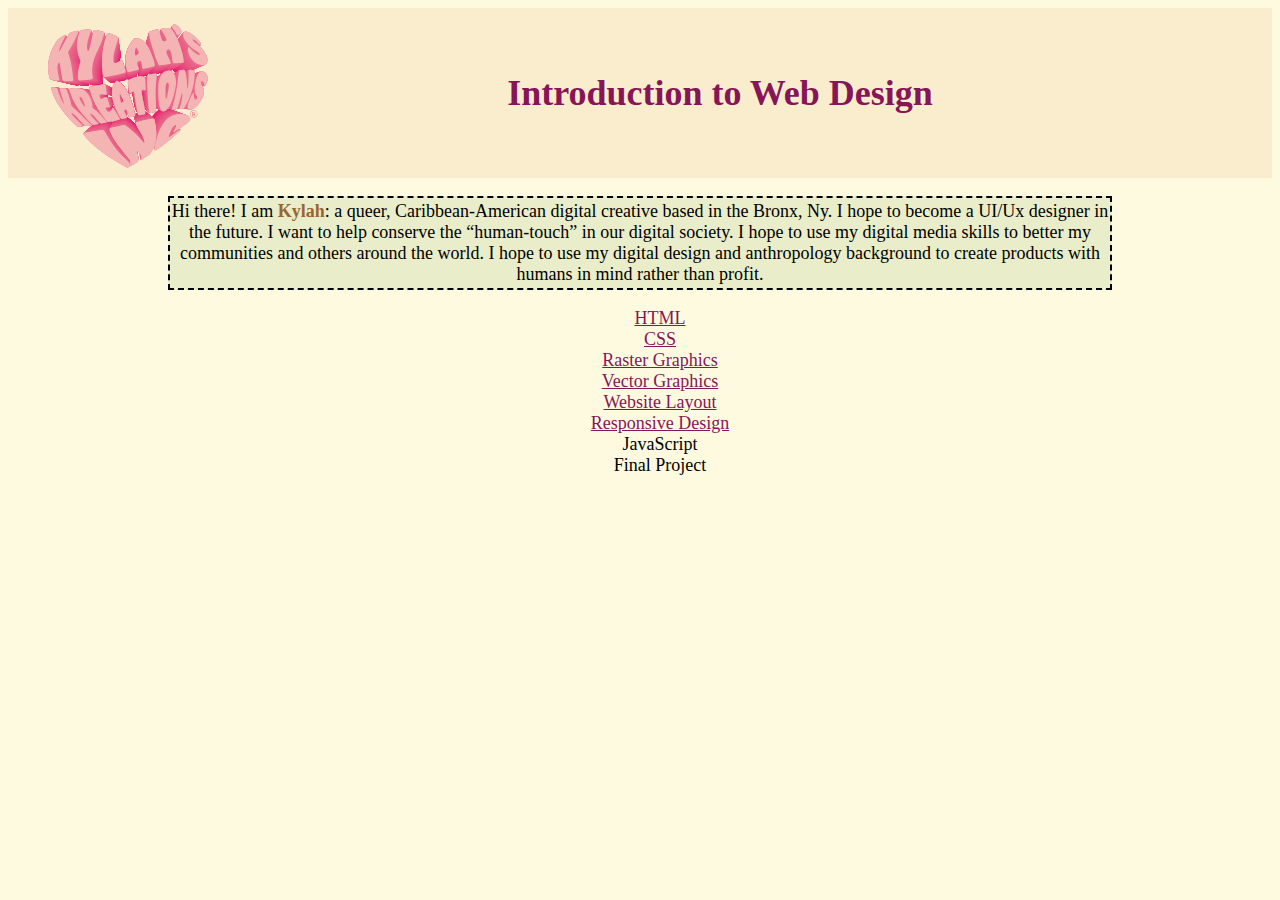
==== index.html @ 84217bf0 "Add files via upload" ====
<!DOCTYPE html>
<html>
  <head>
    <meta charset="utf-8">
    <title>Kylah Kerr</title>
    <style type="text/css">
      header{
        background: #FAEDCD;
        padding:40px;
        color:#861657;
      }
      body{
        text-align: center;
        background-color: #FEFAE0;
        font-family: "Zilla Slab", serif;
        font-size: 18px;
      }
     
      ul{
        text-align: center;
      }
      a{ 
        color: #861657;
      }
      a:hover{
        background:#D4A373;
        font-size: 16px;
        border-radius: 5px;
      }
      a:active{
        background:#E9EDC9;
      }
      #box{
        border: 2px dashed; 
        padding-block: 3px;
        background: #E9EDC9;
        margin-inline: 160px;
      }
      svg{
        width: 10rem;
        height: 10rem;
        float: left;
        margin-top: -2rem;

      }
    </style>
  </head>
  <body>
    <header>
<svg xmlns="http://www.w3.org/2000/svg" xmlns:xlink="http://www.w3.org/1999/xlink" viewBox="0 0 682.83 612.66">
  <defs>
    <style>
      .cls-1 {
        font-family: MyriadPro-Regular, 'Myriad Pro';
        font-size: 41.98px;
      }

      .cls-1, .cls-2 {
        fill: #ea6d8c;
      }

      .cls-3 {
        fill: #f4b4b4;
      }

      .cls-3, .cls-4, .cls-5, .cls-6, .cls-7, .cls-8, .cls-9, .cls-10, .cls-11, .cls-12, .cls-13, .cls-14, .cls-15, .cls-16, .cls-17, .cls-18, .cls-19, .cls-20, .cls-21, .cls-2, .cls-22, .cls-23, .cls-24, .cls-25, .cls-26, .cls-27, .cls-28, .cls-29, .cls-30, .cls-31, .cls-32, .cls-33, .cls-34, .cls-35, .cls-36, .cls-37, .cls-38, .cls-39, .cls-40, .cls-41, .cls-42, .cls-43, .cls-44, .cls-45, .cls-46, .cls-47, .cls-48, .cls-49, .cls-50, .cls-51, .cls-52, .cls-53, .cls-54, .cls-55, .cls-56, .cls-57, .cls-58, .cls-59, .cls-60, .cls-61, .cls-62, .cls-63, .cls-64, .cls-65, .cls-66, .cls-67, .cls-68, .cls-69, .cls-70, .cls-71 {
        stroke-width: 0px;
      }

      .cls-4 {
        fill: #e51e74;
      }

      .cls-5 {
        fill: #e51673;
      }

      .cls-6 {
        fill: #e51b74;
      }

      .cls-7 {
        fill: #e51973;
      }

      .cls-8 {
        fill: #e52074;
      }

      .cls-9 {
        fill: #ea688a;
      }

      .cls-10 {
        fill: #ea698a;
      }

      .cls-11 {
        fill: #ea6a8b;
      }

      .cls-12 {
        fill: #e63077;
      }

      .cls-13 {
        fill: #e63278;
      }

      .cls-14 {
        fill: #e62b76;
      }

      .cls-15 {
        fill: #e63e7b;
      }

      .cls-16 {
        fill: #e62976;
      }

      .cls-17 {
        fill: #e95e86;
      }

      .cls-18 {
        fill: #e95c85;
      }

      .cls-19 {
        fill: #e95d85;
      }

      .cls-20 {
        fill: #e62e77;
      }

      .cls-21 {
        fill: #e62d77;
      }

      .cls-22 {
        fill: #ea6c8c;
      }

      .cls-23 {
        fill: #ea6b8b;
      }

      .cls-24 {
        fill: #e63b7a;
      }

      .cls-25 {
        fill: #e63d7a;
      }

      .cls-26 {
        fill: #e63979;
      }

      .cls-27 {
        fill: #e63779;
      }

      .cls-28 {
        fill: #e63a7a;
      }

      .cls-29 {
        fill: #e63378;
      }

      .cls-30 {
        fill: #e63679;
      }

      .cls-31 {
        fill: #e63478;
      }

      .cls-32 {
        fill: #e52876;
      }

      .cls-33 {
        fill: #e74e80;
      }

      .cls-34 {
        fill: #e74b7f;
      }

      .cls-35 {
        fill: #e7487e;
      }

      .cls-36 {
        fill: #e74c7f;
      }

      .cls-37 {
        fill: #e73f7b;
      }

      .cls-38 {
        fill: #e7417c;
      }

      .cls-39 {
        fill: #e7447c;
      }

      .cls-40 {
        fill: #e74a7f;
      }

      .cls-41 {
        fill: #e7407b;
      }

      .cls-42 {
        fill: #e7477d;
      }

      .cls-43 {
        fill: #e7497e;
      }

      .cls-44 {
        fill: #e7427c;
      }

      .cls-45 {
        fill: #e52675;
      }

      .cls-46 {
        fill: #e52475;
      }

      .cls-47 {
        fill: #e52275;
      }

      .cls-48 {
        fill: #e85482;
      }

      .cls-49 {
        fill: #e85181;
      }

      .cls-50 {
        fill: #e85281;
      }

      .cls-51 {
        fill: #e85582;
      }

      .cls-52 {
        fill: #e85883;
      }

      .cls-53 {
        fill: #e85b85;
      }

      .cls-54 {
        fill: #e85080;
      }

      .cls-55 {
        fill: #e84f80;
      }

      .cls-56 {
        fill: #e85381;
      }

      .cls-57 {
        fill: #e85a84;
      }

      .cls-58 {
        fill: #e85682;
      }

      .cls-59 {
        fill: #e85984;
      }

      .cls-60 {
        fill: #e85783;
      }

      .cls-61 {
        fill: #e7467d;
      }

      .cls-62 {
        fill: #e7457d;
      }

      .cls-63 {
        fill: #e96689;
      }

      .cls-64 {
        fill: #e96388;
      }

      .cls-65 {
        fill: #e96287;
      }

      .cls-66 {
        fill: #e96488;
      }

      .cls-67 {
        fill: #e96589;
      }

      .cls-68 {
        fill: #e96789;
      }

      .cls-69 {
        fill: #e95f86;
      }

      .cls-70 {
        fill: #e96187;
      }

      .cls-71 {
        fill: #e96086;
      }
    </style>
  </defs>
  <g id="back">
    <g>
      <path class="cls-5" d="M342.07,515.65c-1.21.62-1.98,1.03-2.42,1.19-.17.06-.12.09-.82-.29-12.47-6.82-25.01-13.78-37.16-21.09-33.43-20.11-68.74-43.97-93.72-74.14-3.46-4.21-2.72-6.19-.14-6.72,8.38-1.7,17.18-3.07,25.78-4.47,9.52-1.55,19.21-3.12,28.68-4.29,3.15-.39,5.89.7,7.71,3.58,15.26,24.15,28.82,47.78,49.5,68.85,7.56,7.7,30.89,25.15,28.94,33.52-.1.43-.88.9-1.55,1.27-2,1.13-3.59,1.96-4.79,2.59ZM352.34,510.17c-.82.42-1,.44-.64-.2,2.74-11.09-11.65-24.31-17.75-32.03-17.03-21.55-39.09-44.68-47.98-71.1-.76-3.07-.03-5.78,3.11-6.63,6.47-1.75,13.24-3.29,19.91-4.73,6.9-1.49,13.82-2.65,18.77-3.64,2.33-.46,4.85.34,7.71,2.22,19.83,13.44,38.18,31.59,53.3,49.69.66.75,1.18.86,1.81.6.94-.39,1.58-1.65,1.34-3.07-3.44-20.68-19.88-35.49-26.41-53.24-.83-2.24.46-4.48,3.21-5.28,8.36-2.43,17.02-4.26,25.58-6.09,6.96-1.49,14.12-2.74,21.18-3.65,3.18-.41,5.28.33,6.08,3.16,5.56,22.16,8.39,47.9,2.25,69.69-3.36,11.92-8.58,22.72-17.8,31.91-2.16,2.09-4.19,3.52-6.2,4.8-3.16,2.02-8.24,5.16-12.47,7.7-2.66,1.6-5.04,2.98-6.55,3.82-1.88,1.04-2.09,1.14-.88-.43,7.27-9.62-.88-18.03-7.75-24.54-1.09-.73-1.93-.98-2.73-.62-1.19.55-1.18,2.51-.63,4.2,2.61,7.92,7.44,19.7,1.68,26.78-.87,1.07-1.92,1.67-2.88,2.23-2.32,1.37-5.72,3.29-8.64,4.89-2.71,1.49-5.08,2.76-6.61,3.54ZM427.34,439.31c7.88-36.75,29.19-80.29,72.99-79.93,11.02.09,41.3,5.74,25.38,22.58-2.93,3.1-6.01,5.43-10.29,8.15-11.5,7.21-23.02,16.25-35.07,21.82-1.62.75-1.6-.09-.47-2.01,1.27-2.16,3.35-5.44,4.94-8.42,3.25-6.08,4-11.54-.09-10.21-7.92,2.57-12.09,14.37-15.35,21.7-2.37,5.33-4.61,8.85-4.46,14.17,1.99.03,3.82-.76,5.4-1.82,8.59-5.78,18.23-12.68,27.21-19.14,1.31-.94,2.14-1.41,2.92-1.75,3.37-1.46.59,2.81-6.72,9.29-16.86,14.94-35.02,29.39-53.47,42.31-1.75,1.22-14.56,12.1-17.71,9.24-2.82-2.56,4.16-22.95,4.81-25.98ZM189.95,396.78c-1.45-.04-3.53-1.15-7.89-5.14-12.13-11.09-23.63-23.08-33.84-35.55-16.66-20.36-32.05-43.67-39.49-69.31-1.77-6.11-1.45-7.46.64-7.13,1.79.28,4.08.61,6.67,1.11,2.44.47,5.19,1.05,7.87,1.64,1.69.37,2.87,1.5,3.87,4.7,4.26,13.69,9.48,27.34,17.18,39.55.87,1.38,1.61,2.15,2.08,2.18.55.03.6-1-.54-4.32-4.27-11.84-8.74-23.6-11.57-35.86-.78-3.61-.58-4.82.75-4.86,2.25-.08,4.96-.06,7.74.1,3.2.18,6.45.5,8.77.82,1.57.22,2.67,1.29,3.4,3.3,5.28,14.51,10.7,29.51,13.94,44.62.2,1.03.53,1.76,1.34,2.93.7,1.02,1.66,2.02,2.68,2.88,18.29,15.64,35.59,32.6,52.69,49.45,2.63,2.59,3.26,3.92,2.01,4.23-1.72.42-3.91.87-6.6,1.25-2.35.33-4.98.57-7.49.74-1.9.12-4.17-1.46-7.86-4.78-11.1-10.08-25.3-30.71-36.4-33.35-.98-.23,2.09,5.82,7.16,11.43,7.6,8.42,16.5,15.72,24.72,23.42,3.01,2.82,3.6,4.19,2.37,4.51-1.51.4-3.76.86-6.17,1.12-2.74.29-5.78.4-8.02.34ZM164.03,285.37c3.05-.96,14.91-2.04,19.06-2.29,20.14-1.21,34.54,10.02,42.86,27.05,4.33,8.86,7.49,18.79,7.7,28.84,0,.74.28,1.58.73,2.25.45.67.98,1.18,1.77,1.66,14.92,9.99,27.75,24.51,39.04,37.71,1.47,1.72,1.58,2.87.61,3.17-1.58.48-4.76,1.2-7.99,1.81-2.65.5-5.41.88-7.3,1.09-1.75.19-2.99-.42-4.67-2.06-8.29-8.37-20.08-25.97-28.89-27.15-1.18-.16.18,3.83,4.4,8.77,5.92,6.95,12.95,13.36,19.28,19.72,1.25,1.25,1.31,2.01.58,2.26-1.79.62-4.62,1.22-7.65,1.73-2.4.4-5,.71-7.47.81-1.1.04-2.4-.17-5.01-2.6-13.82-12.8-26.84-26.57-37.97-41.23-13.37-17.63-23.69-36.87-30.13-58.29-.53-2.15-.09-2.92,1.05-3.24ZM210.71,337.89c1.78-1.94-4.36-15.4-7.85-22.17-2.77-5.37-5.26-7.35-6.98-7.2-.72.06-1.32.57-1.43,1.63-.24,2.29,1.23,7.19,7.14,16.78,5.65,9.17,8.84,11.25,9.12,10.95ZM281.5,382.63c-1.68.19-2.94-.1-5.33-2.92-4.54-5.36-8.97-10.96-13.13-16.59-17.46-23.58-32.47-50.63-38.46-79.37-.36-1.97,0-4.05,1.33-4.38,6.91-1.73,14.15-2.87,21.18-4.04,7.93-1.32,16.03-2.64,24.09-3.34,1.57-.13,2.3.73,2.55,1.88,1.8,8.46,2.28,18.21,3.17,27.3.05,1.21-.37,1.74-1.05,1.87-.87.16-1.92-.11-4.05-.78-3.41-1.06-7.7-1.8-11.96-1.06-2.62.45-4.11,1.62-4.57,3.67-.39,1.74,0,3.8,1.17,6.32,1.22,2.67,2.74,3.91,4.34,3.63,3.19-.55,6.31-3.36,10.87-4.19,3.52-.64,6.3-.34,7.21,1.99,3.04,7.78,5.17,16.46,7.63,24.7.48,1.66.42,2.26-.28,2.39-1.13.22-5.87-1.07-9.37-.43-4.19.78-3.43,4.58-1.54,7.7,2.67,4.43,5.46,6.04,9.12,5.34,6.89-1.32,8.48-6.8,9.59-9.77.36-.94.42-1.39.94-1.49.43-.08.98.24,1.55,1,7.08,9.31,13.75,19.37,19.58,29.36,1.18,2.03,1.2,3.65-.25,4.09-4.72,1.42-10.52,2.9-16.24,4.09-6.73,1.4-13.34,2.46-18.09,3ZM323.47,373.91c-1.57.22-2.67-.09-4.02-2.23-2.99-4.74-6.04-10.04-8.96-15.6-13.51-25.66-29.68-68.15-5.45-92.87.91-.82,1.64-1.45,2.37-1.6.73-.15,1.42.02,2.51.59,29.57,14.68,41.63,54.03,49.25,82.56,1.38,5.15,2.67,10.51,3.86,15.74.72,3.19.05,4.38-1.39,4.95-2.13.85-4.69,1.53-7.21,2.07-3.18.68-6.38,1.11-8.51,1.3-1.07.1-2.02-.49-2.72-2.21-1-2.46-2.11-8.53-5.15-16.55-1.32-3.49-2.85-4.74-4.59-4.37-2.81.59-4.35,2.79-1.87,8.66,2.59,6.12,5.13,10.58,6.57,13.88.54,1.22.56,2.01-.47,2.37-1.92.67-4.7,1.41-7.76,2.07-2.25.48-4.31.95-6.46,1.25ZM324.82,324.69c.71-.44,1.46-1.16,2-1.74.68-.72.85-1.81.2-3.73-2.02-5.96-4.92-12.06-8.23-17.49-.6-.94-1.02-1.31-1.41-1.23-.48.1-.74.61-.81,1.68-.61,7.83,1.21,15.78,3.91,23.1.45,1.23.92,1.43,1.37,1.33.72-.15,1.77-.95,2.97-1.93ZM375.16,362.86c-1.21.09-2.38-.68-3.34-3.95-.88-3.01-2.18-8.31-3.51-14.39-3.46-15.83-5.38-32.23-8.17-47.92-.38-2.15-1.13-3.71-3.05-3.31-4.81,1.01-7.6,4.77-9.8,5.23-.77.16-1.54-.46-1.95-2.32-2.31-10.44-3.61-21.54-4.13-32.34.13-1.63.63-3.02,2.05-4.13,7.13-5.07,15.75-7.47,24.03-9.5,7.18-1.76,16.45-2.92,23.6.25,2.24,1.66,2.65,3.53,2.95,7.54.73,9.67,1.28,19.42,1.23,29.16-.12,1.7-.43,2.36-1.09,2.49-1.5.3-4.89-2.52-9.17-1.65-1.42.29-1.96,1.64-1.94,4.49.01,1.64.12,3.92.51,6.67,2.67,18.89,8.59,38.07,10.68,56.61.2,1.78-.29,2.88-1.51,3.48-1.47.72-5.03,1.67-8.5,2.39-2.77.57-6.44,1-8.88,1.19ZM416.15,355.11c-2.97.55-6.02,1.12-8.82,1-1.12-.05-1.64-.76-2.03-3.45-1.9-13.34-2.59-27.18-3.57-40.69-1.49-20.61-3.32-41.73-1.91-62.47.23-2.98,1.25-4.35,2.53-4.74,3.71-1.13,7.8-2.03,11.79-2.79,4.19-.8,8.43-1.5,12.12-1.77,1.26-.09,2.07.82,2.05,2.91-.17,18.3-3.2,37.27-3.2,55.82,0,16.93,2.41,34.99,1.47,51.27-.09,1.55-.75,2.36-1.7,2.68-2.83.95-5.76,1.69-8.74,2.24ZM486.57,275.51c-2.76,18.96-14.05,72.56-37.32,75.9-17.11,2.45-15.85-58.49-15.96-68.6-.2-19.12,4.82-46.94,28.28-50.8,24.35-4.01,27.22,28.19,24.99,43.5ZM455.49,282.76c-.46,7.28-.7,32.47.96,32.49,2.84.04,7.56-24.32,8.51-33.81,1.09-10.87-.68-15.19-3.8-14.76-3.12.43-4.98,5.11-5.67,16.08ZM475.76,345.82c-.89-.05-1.15-.81-.58-2.74,4.77-16.14,8.86-32.55,12.08-48.89,3.85-19.61,5.58-39.81,8.98-59.63.47-2.18,1.3-3.93,2.48-4.12,2.17-.36,4.83-.61,7.28-.72,2.46-.11,4.88.07,6.55.11.79.02,1.48.95,2.09,2.75,5.07,16.23,6.14,33.43,6.26,50.27,0,.9.14,1.21.44,1.21.44,0,1.07-.92,1.37-2.26,3.61-16.12,2.33-32.53,2.29-48.55,0-1.9.67-3.28,1.61-3.4,2.2-.29,5.45-.29,8.59-.08,2.61.18,5.1.58,6.93,1.08,1.02.28,1.68,1.31,1.79,3.93.65,23-4.14,45.89-12.01,66.98-4.84,12.99-11.05,25.86-18.32,38.08-1.67,2.74-2.94,3.8-4.04,3.97-1.74.26-4.62.48-7.14.56-1.59.05-3.09,0-3.99-.25-1.14-.31-1.31-.87-.12-3.91,4.69-13.06,8.61-26.55,7.87-40.52-.1-1.17-.31-1.75-.75-1.73-.66.03-1.44,1.84-1.98,3.76-3.71,13.37-6.66,27.53-11.79,40.09-.84,2.05-1.62,2.67-2.34,2.85-1.74.41-4.47.73-7.07.96-2.42.21-4.81.3-6.46.21ZM566.35,262.6c-1.53-.38-2.44,1.25-2.87,3.3-.77,3.66.1,6.28,2.72,9.83,9.38,12.55,5.89,27.42-1.09,40.1-6.6,11.99-21.45,31.15-36.61,30.55-13.51-.54-1.82-25.69.37-30.87,2.73-6.45,5.93-13.34,10.7-18.74.54-.55.85-.68,1.12-.65.39.03.56.5.5,1.39.2,6.43-.15,17.03,5.02,19.08,1.36.54,3.46-.97,4.7-3.45,1.37-2.75,1.1-4.46-1.64-8.13-8.23-11.26-5.81-25.48-3.43-37.98,1.7-8.91,8.01-38.23,23.19-33.11,7.54,2.54,12.19,10.1,14.65,17.21.43,1.24.58,2.65.43,3.89-.94,7.52-4.61,15.12-8.9,21.62-.43.62-.74.83-1.09.72-.29-.09-.57-.49-.69-.99-1.56-7.99-4.38-13.1-7.06-13.77ZM107.22,257.93c-2.07-.65-3.61-2.36-4.86-6.96-3.5-12.9-4.37-26.59-3.2-39.38,2.05-22.52,10.66-45.23,24.35-64.63,3.63-5.15,5.31-6.85,8.1-8.79,2.42-1.69,5.47-3.71,8.83-5.65,3.17-1.83,6.57-3.57,10.04-5.08,2.1-.92,2.8-.53,1.06,2.64-7.52,13.69-15.19,27.9-19.14,42.85-.41,1.54-.26,2.36.41,2.2.79-.18,2.19-1.68,4.55-5.87,7.72-14.02,14.78-28.35,23.14-42.04,2.47-3.97,3.9-5.5,5.87-6.34,3.41-1.44,7.28-2.83,11.14-3.89,4.45-1.22,8.87-1.99,11.84-2.31,2.09-.22,2.62.77,1.75,2.97-7.71,19.4-17.5,38.72-29.15,56.29-.99,1.45-1.41,2.45-1.67,3.99-.22,1.35-.06,2.65.39,3.74,8.8,23.21,11.53,49.95,14.47,74.34.51,4.24-.37,6.35-2.85,6.63-3.35.37-7.51.67-12.32.7-4.19.03-8.63-.19-12.79-.56-3.11-.27-4.42-2.82-5.49-7.79-2.52-12.2-3.96-24.42-6.02-36.67-.67-3.97-1.41-9.7-3.75-10.38-1.24-.36-4.69,7.93-4.69,15.55,0,11.03,3.55,21.79,5.44,32.4.71,3.99-.28,5.76-2.57,5.75-2.91-.01-6.84-.25-10.74-.87-4.45-.71-9.02-1.85-12.16-2.83ZM194.19,261.2c-3.57.13-4.64-3.2-4.91-6.77-1.26-16.27,2.89-31.08,7.14-47.11.31-1.05.49-2.09.53-2.91.05-1.03-.03-2.04-.6-3.43-11.73-26.54-12.53-53.53-3.07-80.45,2.04-5.8,4.18-6.91,7.18-7.6,4.31-1,9-1.42,14-1.61,4.88-.18,8.7.04,11.17.28,4.94.47,4.63,2.9,3.38,5.59-4.01,8.61-7.06,17.65-9.26,26.63-2.17,8.84-4.25,20.08-1.23,29.22.54.95.89,1.33,1.68,1.31.53-.01,1.11-.41,1.59-1,5.36-9.27,6.63-21.8,8.94-32.03,1.86-8.21,3.32-16.76,5.69-24.69.74-2.47,2.19-3.61,4.21-3.69,2.49-.11,6.82.3,11.04,1,4.95.82,10.07,2.08,12.97,3.07,4.64,1.58,5.25,2.87,3.88,8.41-4.71,19.14-13.34,36.54-22.34,54.12-9.67,18.91-14.53,38.53-13.5,59.25.27,5.38,1.57,9.09,1.98,12.99.18,1.76.18,4.36-3.53,5.07-4.39.85-11.54,2.02-18.72,2.87-7.04.84-13.87,1.32-18.23,1.48ZM323.77,202.13c4.4,9.92,8.12,21.23,10.49,31.62.51,2.25-.74,4.22-3.74,4.98-9.49,2.39-19.1,4.55-28.67,6.41-10.25,2-20.65,3.88-30.99,5.21-3.14.4-5.01-.06-5.61-4.38-1.24-8.87-2.23-17.86-2.58-26.69-1.26-31.42,2.59-64.75,15.05-94.73.94-2.25,2.39-3.35,4.17-2.95,2.85.64,7.57,2.07,12.8,4.15,6.14,2.44,12.28,5.56,15.61,7.45,1.61.92,1.99,1.93,1.78,2.79-4.75,19.73-15.54,42-14.96,64.38.2,7.65,2.11,9.61,6.55,9.41,5.42-.24,11.32-4.27,14.73-7.28,1.64-1.43,2.55-1.82,3.35-1.81.81.02,1.5.31,2.02,1.42ZM344.82,235.82c-3.04.51-4.8.29-5.61-2-1.8-5.08-3.24-10.74-4.28-16.49-5.33-29.52,3.19-54.33,22.68-77.17.95-1.05,1.71-1.86,2.43-2.34.72-.47,1.38-.7,2.42-.84,32.04-4.74,48.52,38.36,55.82,60.45,1.73,5.25,3.27,11,4.66,16.7.84,3.48-.6,4.93-3.41,5.76-4.15,1.23-9.12,2.35-14.02,3.33-6.17,1.24-12.33,2.25-16.38,2.84-2.03.29-3.55-.19-4.13-1.96-.82-2.53-.51-9.03-2.86-16.85-1.02-3.41-3.06-4.34-5.93-3.51-4.64,1.35-7.93,4.05-6.3,9.65,1.7,5.85,4.12,10.14,5.18,13.46.39,1.23.06,2.09-2.04,2.68-3.92,1.11-9.47,2.47-15.51,3.81-4.46.99-8.51,1.77-12.71,2.47ZM369.82,184.59c1.11-.66,2.27-1.56,3.23-2.35,1.13-.94,1.6-2.03,1.16-3.71-1.16-4.44-4.55-10.74-6.95-13.48-.55-.62-.99-.78-1.47-.56-.6.28-1.01.83-1.31,1.82-2.18,6.04-2.28,14.11-.78,20.3.25,1.05.82,1.1,1.47.86,1.04-.38,2.74-1.53,4.66-2.88ZM438.95,216.36c-2.2.24-3.52-.6-5.09-3.4-6.93-12.4-11.42-26.79-15.77-40.23-5.36-16.52-11.28-34.08-13.18-51.55-.19-2.16.8-3.37,2.28-3.98,3.65-1.5,7.78-2.88,11.84-3.98,4.41-1.2,8.68-2.1,12.72-2.64,1.6-.21,2.8.39,3.31,1.68,3.18,8.14,5.23,17.97,8.6,26.72,1.32,3.42,2.61,5.31,4.21,6.3,1.42.88,2.8.95,4.59.69,2.68-.39,4.34-1.28,5.1-2.75.83-1.61.66-3.6-.54-6.31-4.02-9.1-10.77-17.55-15.56-25.73-.71-1.21-.27-2.15,1.22-2.47,3.69-.78,7.97-1.34,12.13-1.62,4.4-.3,9-.34,13.31-.01,1.57.12,3.32.95,5.03,3.02,12.54,15.4,21.1,34,27.41,52.07,4.65,13.31,9,27.95,10.02,42.03.22,3-.42,4.11-2.26,4.31-4.26.45-8.76.97-13.52,1.31-4.64.33-9.42.58-14.19.66-1.8.03-2.97-.51-3.36-2.19-2.2-9.55-2.25-20.62-5.28-30.42-1.98-6.39-4.59-8.33-8.6-7.83-5.17.65-6.64,4.83-3.99,12.7,3.04,9.03,9.12,17.59,12.12,26.22.52,1.49-.16,2.3-1.99,2.8-4.4,1.21-9.69,1.89-14.99,2.68-5.16.78-10.62,1.38-15.56,1.91ZM474.1,101.65c.44-1.38,4.17-4.69,6.75-5.6.67-.22,1.65-.42,2.88-.1,7.03,1.88,13.3,8.95,17.43,14.33,6.31,8.21-1.1,16.64-9.66,16.13-1.09-.06-2.59-1.15-3.3-2.6-.71-1.45-1.08-2.86-1.85-4.38-2.95-5.91-8.39-10.58-11.92-15.3-.48-.64-.6-1.61-.33-2.49ZM539.65,140.46c-2.42-1.15-2.79-.16-2,1.42,1.42,2.83,4.7,5.54,11.21,10.22,14.75,10.74,28.4,24.59,32.99,42.24,3.91,15.04-5.86,24.47-21.42,20.65-17.28-4.24-30.84-17.96-35.61-34.67-2.61-9.12-2.21-14.67-.11-17.22.4-.44.82-.49,1.28-.42.69.12,1.4.61,2.13,1.48,7.81,8.22,16.42,17.88,27.11,21.54,3.16,1.08,4.39.22,3.8-2.05-.66-2.52-2.7-4.64-10.59-9.51-15.48-9.48-29.83-20.99-37.61-37.23-7.05-14.72-.49-26.12,16.38-16.55,10.71,6.07,20.86,14.17,29.46,23.1,1.27,1.3,2.22,2.42,2.81,3.27,2.29,3.29,3.71,8.91,2.72,11.62-.11.3-.38.29-.95-.06-.47-.28-1.14-.84-1.68-1.39-6.04-6.03-12.2-12.79-19.9-16.46Z"/>
      <path class="cls-7" d="M342.07,516.99c-1.22.63-2,1.03-2.43,1.19-.18.06-.12.09-.82-.3-12.54-6.86-25.15-13.87-37.38-21.23-33.62-20.24-69.13-44.25-94.26-74.61-3.48-4.24-2.73-6.23-.14-6.76,8.43-1.71,17.28-3.09,25.92-4.5,9.57-1.56,19.32-3.14,28.84-4.32,3.16-.39,5.92.7,7.76,3.61,15.35,24.31,28.99,48.08,49.78,69.29,7.6,7.75,31.06,25.31,29.11,33.73-.1.43-.88.9-1.56,1.28-2.01,1.13-3.61,1.98-4.82,2.61ZM352.41,511.47c-.83.43-1,.45-.65-.2,2.76-11.17-11.72-24.47-17.85-32.24-17.12-21.69-39.31-44.96-48.25-71.55-.76-3.09-.03-5.82,3.12-6.67,6.51-1.76,13.32-3.31,20.02-4.76,6.94-1.5,13.9-2.67,18.87-3.66,2.35-.47,4.87.34,7.75,2.24,19.94,13.53,38.4,31.79,53.6,50,.66.75,1.19.87,1.82.6.95-.39,1.59-1.67,1.35-3.09-3.46-20.81-19.99-35.72-26.56-53.58-.83-2.26.46-4.5,3.23-5.31,8.41-2.44,17.12-4.28,25.72-6.13,7-1.5,14.21-2.76,21.31-3.68,3.2-.42,5.31.33,6.12,3.18,5.59,22.3,8.44,48.21,2.26,70.13-3.38,12-8.63,22.86-17.91,32.12-2.17,2.1-4.22,3.55-6.23,4.83-3.18,2.03-8.28,5.19-12.54,7.75-2.67,1.61-5.07,3-6.59,3.84-1.89,1.04-2.1,1.15-.89-.43,7.31-9.68-.89-18.14-7.8-24.69-1.09-.73-1.94-.99-2.74-.62-1.2.55-1.19,2.53-.63,4.22,2.62,7.98,7.48,19.83,1.69,26.95-.88,1.08-1.93,1.68-2.89,2.25-2.34,1.38-5.75,3.31-8.69,4.93-2.73,1.5-5.11,2.77-6.65,3.57ZM427.83,440.16c7.92-36.98,29.35-80.8,73.4-80.44,11.09.09,41.54,5.78,25.52,22.72-2.95,3.12-6.04,5.47-10.35,8.2-11.56,7.26-23.15,16.35-35.27,21.96-1.63.75-1.61-.09-.47-2.02,1.28-2.18,3.37-5.47,4.97-8.47,3.27-6.12,4.03-11.61-.09-10.27-7.96,2.59-12.16,14.46-15.44,21.84-2.38,5.36-4.64,8.91-4.48,14.26,2,.03,3.84-.76,5.43-1.83,8.64-5.82,18.34-12.76,27.36-19.27,1.32-.95,2.16-1.42,2.94-1.76,3.39-1.47.6,2.83-6.76,9.35-16.96,15.04-35.22,29.58-53.78,42.59-1.76,1.23-14.64,12.18-17.82,9.3-2.83-2.58,4.18-23.1,4.84-26.15ZM189.08,397.36c-1.45-.04-3.55-1.16-7.94-5.17-12.2-11.16-23.76-23.22-34.03-35.78-16.76-20.49-32.23-43.95-39.72-69.76-1.78-6.15-1.45-7.5.65-7.18,1.8.28,4.1.61,6.71,1.12,2.46.47,5.22,1.05,7.91,1.65,1.7.37,2.89,1.5,3.89,4.73,4.29,13.78,9.53,27.51,17.28,39.8.87,1.39,1.62,2.17,2.09,2.19.55.03.61-1.01-.55-4.34-4.29-11.92-8.79-23.75-11.64-36.09-.78-3.63-.59-4.85.75-4.89,2.27-.08,4.99-.06,7.79.1,3.22.18,6.49.5,8.82.82,1.58.22,2.69,1.3,3.42,3.32,5.31,14.6,10.77,29.7,14.02,44.91.2,1.04.54,1.78,1.35,2.94.71,1.02,1.67,2.04,2.7,2.89,18.4,15.74,35.79,32.81,52.99,49.77,2.65,2.61,3.28,3.95,2.02,4.26-1.73.43-3.93.87-6.64,1.26-2.36.34-5.01.58-7.53.74-1.91.13-4.19-1.47-7.91-4.81-11.16-10.14-25.45-30.9-36.61-33.56-.98-.23,2.1,5.86,7.2,11.51,7.65,8.47,16.59,15.82,24.87,23.57,3.03,2.83,3.62,4.22,2.39,4.54-1.52.4-3.78.87-6.21,1.12-2.76.29-5.81.4-8.06.34ZM163.01,285.24c3.07-.97,14.99-2.05,19.17-2.3,20.26-1.22,34.74,10.09,43.1,27.22,4.35,8.91,7.53,18.91,7.74,29.02,0,.74.28,1.59.73,2.27.45.68.98,1.19,1.78,1.67,15.01,10.06,27.91,24.67,39.27,37.95,1.48,1.73,1.59,2.89.62,3.19-1.59.49-4.79,1.21-8.04,1.82-2.67.51-5.44.89-7.34,1.1-1.76.19-3-.42-4.7-2.07-8.33-8.43-20.19-26.14-29.05-27.33-1.18-.16.18,3.85,4.42,8.82,5.96,6.99,13.02,13.44,19.39,19.85,1.25,1.26,1.31,2.02.58,2.28-1.8.62-4.64,1.23-7.69,1.75-2.41.41-5.02.71-7.51.81-1.1.04-2.41-.17-5.04-2.62-13.9-12.88-27-26.74-38.18-41.49-13.45-17.74-23.82-37.11-30.3-58.66-.54-2.16-.09-2.94,1.06-3.27ZM209.96,338.09c1.79-1.95-4.39-15.5-7.89-22.31-2.78-5.41-5.29-7.39-7.02-7.24-.73.06-1.33.57-1.44,1.64-.24,2.3,1.24,7.24,7.18,16.89,5.68,9.22,8.89,11.33,9.17,11.02ZM281.16,383.12c-1.69.2-2.96-.1-5.36-2.94-4.57-5.39-9.02-11.03-13.21-16.69-17.56-23.73-32.65-50.96-38.68-79.88-.36-1.98,0-4.08,1.34-4.41,6.95-1.74,14.23-2.89,21.3-4.06,7.98-1.33,16.12-2.66,24.23-3.36,1.58-.14,2.32.74,2.56,1.89,1.81,8.51,2.3,18.32,3.19,27.48.05,1.22-.37,1.75-1.05,1.88-.88.16-1.93-.11-4.07-.78-3.43-1.06-7.74-1.82-12.03-1.07-2.63.46-4.13,1.63-4.59,3.7-.39,1.75,0,3.82,1.17,6.36,1.23,2.68,2.75,3.94,4.36,3.66,3.21-.56,6.34-3.38,10.93-4.22,3.54-.64,6.33-.34,7.25,2,3.05,7.83,5.2,16.57,7.68,24.86.48,1.67.42,2.27-.28,2.4-1.14.22-5.91-1.08-9.42-.43-4.22.78-3.45,4.61-1.55,7.75,2.69,4.46,5.49,6.08,9.17,5.37,6.93-1.33,8.53-6.85,9.64-9.83.36-.94.42-1.39.94-1.5.43-.09.99.25,1.56,1,7.12,9.36,13.83,19.5,19.69,29.55,1.19,2.04,1.21,3.68-.25,4.12-4.74,1.43-10.58,2.92-16.33,4.11-6.77,1.41-13.42,2.47-18.2,3.02ZM323.37,374.34c-1.58.22-2.69-.09-4.04-2.24-3.01-4.77-6.07-10.1-9.01-15.7-13.59-25.82-29.85-68.59-5.48-93.46.91-.83,1.65-1.46,2.38-1.62.73-.15,1.42.02,2.53.59,29.74,14.77,41.87,54.37,49.54,83.09,1.38,5.18,2.69,10.57,3.88,15.84.73,3.21.05,4.41-1.4,4.99-2.14.85-4.71,1.54-7.25,2.08-3.2.69-6.42,1.11-8.56,1.31-1.07.1-2.03-.49-2.73-2.23-1-2.48-2.12-8.59-5.18-16.66-1.33-3.51-2.87-4.77-4.61-4.4-2.83.59-4.38,2.81-1.88,8.71,2.61,6.16,5.15,10.65,6.61,13.97.54,1.23.56,2.02-.47,2.38-1.93.67-4.73,1.42-7.8,2.08-2.27.49-4.33.95-6.5,1.26ZM324.72,324.81c.72-.44,1.47-1.17,2.02-1.75.68-.73.85-1.82.2-3.76-2.03-5.99-4.95-12.14-8.28-17.6-.6-.95-1.02-1.32-1.41-1.24-.49.1-.74.61-.82,1.7-.61,7.88,1.22,15.88,3.94,23.25.46,1.24.92,1.44,1.37,1.34.72-.15,1.78-.96,2.98-1.95ZM375.35,363.22c-1.22.09-2.4-.69-3.36-3.97-.89-3.03-2.2-8.36-3.53-14.49-3.48-15.93-5.41-32.43-8.22-48.22-.38-2.16-1.14-3.73-3.07-3.33-4.84,1.01-7.64,4.8-9.86,5.27-.77.16-1.55-.46-1.96-2.33-2.32-10.5-3.63-21.68-4.15-32.54.13-1.64.63-3.04,2.06-4.16,7.17-5.1,15.85-7.52,24.17-9.56,7.23-1.77,16.54-2.94,23.74.25,2.25,1.67,2.67,3.55,2.97,7.59.74,9.73,1.29,19.55,1.23,29.35-.12,1.71-.43,2.38-1.09,2.51-1.51.3-4.92-2.53-9.22-1.66-1.43.29-1.97,1.65-1.95,4.52.01,1.66.12,3.95.52,6.72,2.69,19.01,8.64,38.32,10.74,56.98.2,1.79-.29,2.9-1.52,3.5-1.48.72-5.05,1.68-8.55,2.4-2.78.57-6.48,1-8.94,1.19ZM416.58,355.42c-2.99.55-6.05,1.13-8.87,1.01-1.13-.05-1.65-.76-2.04-3.47-1.91-13.43-2.61-27.35-3.59-40.95-1.5-20.74-3.34-42-1.92-62.87.23-3,1.26-4.38,2.55-4.77,3.73-1.14,7.84-2.04,11.85-2.81,4.21-.81,8.48-1.51,12.19-1.78,1.27-.09,2.09.82,2.07,2.93-.17,18.42-3.22,37.51-3.22,56.18,0,17.04,2.43,35.21,1.48,51.6-.09,1.56-.76,2.38-1.71,2.7-2.85.96-5.8,1.7-8.79,2.25ZM487.4,275.31c-2.78,19.08-14.13,73.03-37.53,76.38-17.21,2.47-15.94-58.86-16.05-69.04-.2-19.24,4.84-47.24,28.44-51.12,24.49-4.03,27.38,28.37,25.14,43.78ZM456.15,282.61c-.46,7.33-.71,32.68.97,32.7,2.86.04,7.6-24.48,8.56-34.02,1.1-10.94-.68-15.29-3.82-14.86-3.14.43-5.01,5.15-5.71,16.18ZM476.53,346.08c-.89-.05-1.16-.81-.58-2.76,4.79-16.24,8.91-32.75,12.15-49.21,3.87-19.73,5.61-40.06,9.03-60.02.47-2.19,1.3-3.95,2.49-4.15,2.18-.37,4.85-.62,7.33-.72,2.47-.11,4.91.07,6.58.11.8.02,1.49.96,2.1,2.77,5.1,16.33,6.18,33.64,6.3,50.6,0,.91.14,1.21.44,1.21.44,0,1.07-.92,1.37-2.27,3.63-16.22,2.34-32.74,2.3-48.86,0-1.91.67-3.3,1.62-3.42,2.21-.29,5.48-.29,8.64-.08,2.62.18,5.12.59,6.97,1.09,1.03.28,1.69,1.32,1.8,3.95.66,23.15-4.17,46.18-12.08,67.41-4.87,13.07-11.12,26.02-18.43,38.32-1.68,2.75-2.96,3.83-4.06,3.99-1.75.26-4.64.48-7.18.56-1.59.05-3.11,0-4.01-.25-1.15-.31-1.31-.88-.12-3.94,4.72-13.14,8.66-26.72,7.92-40.78-.1-1.18-.31-1.76-.75-1.74-.66.03-1.45,1.85-1.99,3.78-3.73,13.45-6.7,27.71-11.86,40.35-.84,2.06-1.63,2.69-2.36,2.86-1.75.41-4.49.74-7.11.96-2.43.21-4.84.3-6.5.21ZM567.63,262.32c-1.54-.38-2.46,1.26-2.89,3.33-.77,3.68.1,6.32,2.73,9.9,9.43,12.63,5.93,27.59-1.1,40.36-6.64,12.06-21.57,31.35-36.82,30.74-13.59-.54-1.83-25.85.38-31.07,2.75-6.49,5.97-13.42,10.76-18.86.54-.56.86-.68,1.12-.66.4.03.57.5.51,1.4.2,6.47-.15,17.14,5.05,19.2,1.37.54,3.48-.98,4.72-3.47,1.38-2.77,1.11-4.49-1.65-8.18-8.28-11.33-5.85-25.65-3.45-38.22,1.71-8.97,8.06-38.47,23.32-33.33,7.59,2.56,12.26,10.16,14.73,17.32.44,1.24.58,2.67.43,3.91-.94,7.57-4.64,15.22-8.96,21.76-.43.63-.74.83-1.1.72-.3-.1-.57-.49-.7-.99-1.57-8.05-4.41-13.18-7.1-13.86ZM105.88,257.62c-2.08-.65-3.63-2.37-4.89-7.01-3.52-12.98-4.39-26.76-3.22-39.63,2.06-22.66,10.72-45.52,24.49-65.04,3.65-5.18,5.34-6.89,8.15-8.85,2.44-1.7,5.5-3.74,8.89-5.69,3.19-1.84,6.61-3.59,10.1-5.12,2.11-.92,2.82-.53,1.07,2.66-7.56,13.78-15.27,28.08-19.25,43.12-.41,1.55-.26,2.38.42,2.22.8-.18,2.2-1.69,4.58-5.91,7.77-14.11,14.87-28.53,23.27-42.31,2.49-3.99,3.92-5.54,5.91-6.38,3.43-1.45,7.32-2.85,11.21-3.91,4.47-1.23,8.92-2.01,11.9-2.32,2.1-.22,2.63.78,1.76,2.99-7.75,19.53-17.6,38.97-29.32,56.65-1,1.46-1.42,2.46-1.67,4.02-.22,1.36-.06,2.67.39,3.76,8.85,23.36,11.6,50.27,14.55,74.81.51,4.27-.37,6.39-2.87,6.67-3.37.37-7.55.67-12.39.7-4.21.03-8.68-.2-12.87-.56-3.13-.27-4.44-2.84-5.52-7.84-2.53-12.28-3.98-24.58-6.06-36.91-.67-4-1.42-9.76-3.77-10.44-1.25-.36-4.72,7.98-4.71,15.65,0,11.1,3.57,21.93,5.47,32.61.72,4.02-.28,5.8-2.58,5.79-2.93-.01-6.88-.25-10.8-.88-4.47-.71-9.07-1.86-12.23-2.85ZM193.35,260.91c-3.59.13-4.66-3.22-4.94-6.81-1.26-16.38,2.91-31.28,7.18-47.41.31-1.06.49-2.1.54-2.93.05-1.04-.03-2.06-.6-3.46-11.8-26.71-12.6-53.87-3.09-80.96,2.05-5.84,4.2-6.95,7.22-7.65,4.34-1.01,9.05-1.43,14.08-1.62,4.91-.19,8.75.04,11.23.28,4.97.47,4.66,2.92,3.4,5.63-4.03,8.66-7.1,17.77-9.31,26.81-2.18,8.9-4.28,20.21-1.24,29.4.54.96.89,1.34,1.69,1.32.54-.01,1.12-.41,1.6-1,5.39-9.33,6.66-21.94,9-32.23,1.87-8.26,3.34-16.86,5.72-24.85.74-2.49,2.21-3.63,4.23-3.72,2.5-.11,6.86.3,11.11,1,4.98.82,10.13,2.1,13.05,3.09,4.66,1.59,5.28,2.89,3.9,8.47-4.74,19.26-13.42,36.77-22.46,54.47-9.73,19.03-14.61,38.78-13.58,59.63.27,5.42,1.58,9.14,1.99,13.07.19,1.77.18,4.39-3.55,5.1-4.41.85-11.61,2.03-18.83,2.89-7.08.84-13.95,1.33-18.34,1.49ZM323.67,201.46c4.42,9.98,8.16,21.36,10.55,31.82.52,2.26-.74,4.25-3.76,5.01-9.54,2.41-19.21,4.58-28.84,6.46-10.3,2.01-20.77,3.91-31.17,5.25-3.16.41-5.04-.06-5.65-4.4-1.24-8.93-2.24-17.97-2.6-26.86-1.26-31.62,2.6-65.16,15.14-95.34.94-2.27,2.41-3.37,4.19-2.97,2.86.65,7.61,2.08,12.87,4.17,6.18,2.45,12.35,5.6,15.7,7.5,1.62.92,2,1.95,1.79,2.81-4.77,19.86-15.63,42.27-15.05,64.79.2,7.7,2.12,9.67,6.59,9.47,5.45-.24,11.39-4.3,14.81-7.32,1.65-1.44,2.56-1.83,3.37-1.82.81.02,1.51.31,2.03,1.43ZM344.84,235.36c-3.06.51-4.83.29-5.65-2.01-1.81-5.11-3.26-10.81-4.3-16.59-5.36-29.71,3.21-54.68,22.81-77.66.95-1.05,1.72-1.87,2.44-2.35.72-.48,1.38-.7,2.44-.84,32.23-4.77,48.79,38.61,56.14,60.83,1.74,5.28,3.29,11.07,4.68,16.81.85,3.5-.6,4.96-3.43,5.79-4.17,1.23-9.17,2.36-14.1,3.35-6.2,1.25-12.4,2.26-16.47,2.86-2.04.3-3.57-.19-4.15-1.97-.82-2.55-.51-9.09-2.88-16.96-1.03-3.43-3.08-4.37-5.96-3.53-4.67,1.36-7.98,4.07-6.34,9.71,1.71,5.88,4.14,10.21,5.21,13.55.39,1.24.06,2.1-2.05,2.7-3.94,1.12-9.53,2.48-15.6,3.83-4.48,1-8.56,1.78-12.78,2.48ZM369.98,183.81c1.11-.67,2.28-1.57,3.24-2.36,1.14-.94,1.61-2.05,1.17-3.73-1.16-4.46-4.58-10.81-6.99-13.57-.55-.62-.99-.79-1.48-.56-.61.28-1.01.83-1.32,1.83-2.19,6.08-2.3,14.2-.79,20.43.26,1.06.83,1.11,1.48.87,1.04-.39,2.75-1.54,4.69-2.9ZM439.51,215.78c-2.21.24-3.55-.61-5.12-3.42-6.97-12.48-11.48-26.97-15.86-40.49-5.39-16.63-11.34-34.29-13.25-51.88-.19-2.17.8-3.39,2.29-4.01,3.67-1.51,7.83-2.89,11.9-4,4.43-1.21,8.73-2.12,12.79-2.66,1.61-.22,2.82.39,3.32,1.69,3.2,8.19,5.26,18.08,8.65,26.89,1.32,3.45,2.62,5.35,4.23,6.34,1.43.89,2.82.95,4.62.69,2.7-.39,4.36-1.29,5.13-2.77.84-1.62.66-3.62-.54-6.35-4.05-9.16-10.83-17.67-15.65-25.9-.72-1.22-.28-2.17,1.23-2.49,3.71-.79,8.01-1.35,12.2-1.63,4.43-.3,9.06-.34,13.38-.01,1.58.12,3.34.96,5.06,3.04,12.61,15.5,21.22,34.21,27.57,52.41,4.67,13.39,9.06,28.12,10.08,42.3.22,3.02-.43,4.14-2.28,4.33-4.28.46-8.81.97-13.6,1.32-4.67.33-9.48.59-14.27.66-1.81.03-2.99-.51-3.37-2.21-2.21-9.61-2.26-20.76-5.31-30.62-1.99-6.43-4.62-8.39-8.65-7.88-5.2.66-6.68,4.86-4.01,12.78,3.06,9.09,9.17,17.71,12.19,26.39.52,1.5-.16,2.32-2,2.82-4.42,1.22-9.75,1.9-15.07,2.7-5.19.78-10.68,1.39-15.65,1.92ZM474.86,100.34c.44-1.39,4.2-4.72,6.79-5.63.68-.22,1.66-.43,2.89-.1,7.07,1.89,13.37,9.01,17.53,14.43,6.35,8.27-1.1,16.74-9.72,16.24-1.09-.06-2.61-1.16-3.32-2.62-.72-1.45-1.09-2.87-1.86-4.41-2.96-5.94-8.44-10.65-11.99-15.4-.48-.64-.61-1.62-.33-2.51ZM540.79,139.4c-2.44-1.16-2.81-.16-2.01,1.43,1.42,2.85,4.73,5.57,11.28,10.29,14.83,10.8,28.56,24.75,33.18,42.51,3.94,15.13-5.89,24.63-21.55,20.78-17.38-4.27-31.02-18.08-35.82-34.89-2.62-9.18-2.22-14.77-.12-17.34.4-.44.82-.5,1.28-.42.7.12,1.41.61,2.14,1.49,7.86,8.27,16.51,17.99,27.26,21.68,3.18,1.09,4.42.22,3.82-2.06-.67-2.54-2.71-4.67-10.66-9.57-15.57-9.54-30-21.12-37.83-37.47-7.09-14.82-.5-26.29,16.48-16.65,10.77,6.11,20.98,14.26,29.63,23.24,1.28,1.31,2.23,2.44,2.82,3.29,2.3,3.31,3.73,8.97,2.73,11.7-.11.3-.38.29-.95-.06-.47-.29-1.15-.84-1.69-1.4-6.07-6.07-12.27-12.87-20.02-16.57Z"/>
      <path class="cls-6" d="M342.07,518.33c-1.22.63-2.01,1.04-2.45,1.2-.18.06-.12.09-.83-.3-12.61-6.91-25.29-13.95-37.59-21.36-33.81-20.37-69.52-44.53-94.8-75.09-3.5-4.27-2.75-6.27-.14-6.8,8.48-1.72,17.38-3.11,26.07-4.53,9.63-1.57,19.43-3.16,29.01-4.34,3.18-.39,5.96.71,7.8,3.63,15.44,24.46,29.15,48.39,50.06,69.74,7.64,7.8,31.24,25.47,29.27,33.95-.1.43-.89.91-1.56,1.29-2.02,1.14-3.63,1.99-4.85,2.62ZM352.47,512.78c-.83.43-1.01.45-.65-.2,2.77-11.24-11.79-24.63-17.95-32.45-17.22-21.83-39.54-45.25-48.53-72.01-.77-3.11-.03-5.86,3.14-6.72,6.54-1.77,13.39-3.33,20.13-4.79,6.98-1.51,13.98-2.69,18.98-3.68,2.36-.47,4.9.34,7.8,2.25,20.05,13.61,38.62,32,53.91,50.32.67.76,1.2.87,1.83.61.96-.4,1.6-1.68,1.36-3.11-3.48-20.94-20.11-35.94-26.72-53.92-.84-2.27.46-4.53,3.25-5.34,8.46-2.46,17.22-4.31,25.87-6.17,7.04-1.51,14.29-2.77,21.43-3.7,3.22-.42,5.34.34,6.15,3.21,5.62,22.45,8.49,48.51,2.27,70.58-3.4,12.07-8.68,23.01-18.01,32.32-2.19,2.12-4.24,3.57-6.27,4.86-3.2,2.04-8.33,5.23-12.61,7.8-2.69,1.62-5.1,3.02-6.62,3.86-1.91,1.05-2.11,1.16-.89-.44,7.35-9.74-.9-18.26-7.84-24.85-1.1-.74-1.96-1-2.76-.63-1.21.55-1.19,2.54-.63,4.25,2.64,8.03,7.52,19.95,1.69,27.12-.88,1.09-1.94,1.69-2.91,2.26-2.35,1.39-5.78,3.33-8.73,4.96-2.74,1.51-5.14,2.79-6.69,3.59ZM428.32,441.01c7.97-37.22,29.52-81.32,73.82-80.95,11.15.09,41.77,5.82,25.67,22.87-2.96,3.14-6.08,5.5-10.41,8.25-11.63,7.31-23.28,16.46-35.48,22.1-1.64.76-1.61-.09-.47-2.04,1.28-2.19,3.39-5.51,5-8.52,3.29-6.16,4.05-11.69-.09-10.34-8.01,2.61-12.23,14.55-15.53,21.98-2.4,5.39-4.67,8.97-4.51,14.35,2.01.03,3.86-.77,5.46-1.84,8.69-5.86,18.44-12.84,27.52-19.39,1.33-.95,2.17-1.43,2.95-1.77,3.41-1.48.6,2.85-6.79,9.41-17.06,15.13-35.42,29.77-54.08,42.86-1.77,1.24-14.73,12.26-17.92,9.36-2.85-2.59,4.21-23.25,4.86-26.32ZM188.22,397.94c-1.46-.04-3.57-1.16-7.98-5.2-12.27-11.23-23.9-23.37-34.23-36-16.86-20.62-32.41-44.23-39.94-70.2-1.79-6.19-1.46-7.55.65-7.22,1.81.28,4.12.62,6.75,1.12,2.47.47,5.25,1.06,7.96,1.66,1.7.38,2.9,1.51,3.91,4.76,4.31,13.86,9.59,27.69,17.38,40.06.88,1.39,1.63,2.18,2.1,2.2.55.03.61-1.01-.55-4.37-4.32-11.99-8.84-23.9-11.7-36.32-.79-3.65-.59-4.88.75-4.93,2.28-.08,5.02-.06,7.83.1,3.24.19,6.53.51,8.87.83,1.59.22,2.7,1.31,3.44,3.34,5.34,14.69,10.83,29.89,14.1,45.2.2,1.04.54,1.79,1.35,2.96.71,1.03,1.68,2.05,2.71,2.91,18.5,15.84,36,33.02,53.29,50.08,2.66,2.63,3.3,3.97,2.03,4.29-1.74.43-3.96.88-6.68,1.27-2.37.34-5.03.58-7.57.75-1.92.13-4.21-1.48-7.95-4.84-11.23-10.21-25.59-31.1-36.82-33.78-.99-.24,2.12,5.9,7.24,11.58,7.69,8.53,16.69,15.92,25.01,23.72,3.04,2.85,3.64,4.24,2.4,4.57-1.53.41-3.8.88-6.24,1.13-2.77.29-5.84.4-8.11.35ZM162,285.1c3.09-.98,15.08-2.06,19.28-2.32,20.38-1.23,34.93,10.15,43.35,27.39,4.38,8.97,7.58,19.03,7.79,29.21,0,.75.28,1.6.74,2.28.45.68.99,1.2,1.79,1.68,15.09,10.12,28.07,24.82,39.49,38.19,1.49,1.74,1.6,2.91.62,3.21-1.59.49-4.82,1.22-8.08,1.84-2.68.51-5.47.9-7.38,1.1-1.77.19-3.02-.42-4.72-2.08-8.38-8.48-20.31-26.31-29.22-27.5-1.19-.16.19,3.87,4.45,8.88,5.99,7.04,13.09,13.53,19.5,19.98,1.26,1.27,1.32,2.03.58,2.29-1.81.63-4.67,1.24-7.74,1.76-2.42.41-5.05.72-7.56.82-1.11.04-2.42-.17-5.06-2.63-13.98-12.97-27.15-26.91-38.4-41.76-13.53-17.85-23.96-37.34-30.47-59.04-.54-2.18-.09-2.96,1.06-3.29ZM209.22,338.3c1.8-1.96-4.41-15.6-7.94-22.46-2.8-5.44-5.32-7.44-7.06-7.29-.73.06-1.34.58-1.45,1.65-.24,2.31,1.25,7.28,7.22,17,5.71,9.28,8.94,11.4,9.22,11.09ZM280.81,383.61c-1.7.2-2.97-.1-5.39-2.96-4.59-5.43-9.07-11.1-13.28-16.8-17.66-23.88-32.84-51.28-38.9-80.39-.37-2,0-4.1,1.35-4.44,6.99-1.75,14.31-2.9,21.42-4.09,8.02-1.33,16.21-2.68,24.37-3.38,1.59-.14,2.33.74,2.58,1.91,1.82,8.57,2.31,18.44,3.21,27.65.05,1.23-.37,1.77-1.06,1.89-.88.16-1.94-.12-4.1-.79-3.45-1.07-7.79-1.83-12.1-1.08-2.65.46-4.15,1.64-4.62,3.72-.39,1.76,0,3.84,1.18,6.4,1.24,2.7,2.77,3.96,4.39,3.68,3.23-.56,6.38-3.41,11-4.25,3.56-.65,6.37-.34,7.29,2.02,3.07,7.88,5.23,16.67,7.72,25.02.48,1.68.42,2.28-.28,2.42-1.14.22-5.94-1.09-9.47-.43-4.24.78-3.47,4.63-1.56,7.8,2.7,4.48,5.53,6.11,9.22,5.41,6.97-1.33,8.58-6.89,9.7-9.89.37-.95.42-1.4.95-1.51.44-.09.99.25,1.57,1.01,7.16,9.42,13.91,19.62,19.81,29.74,1.2,2.05,1.22,3.7-.25,4.14-4.77,1.44-10.64,2.94-16.42,4.14-6.81,1.42-13.5,2.49-18.3,3.04ZM323.27,374.78c-1.59.23-2.7-.09-4.07-2.26-3.02-4.8-6.11-10.17-9.07-15.8-13.66-25.98-30.02-69.03-5.51-94.06.92-.83,1.66-1.47,2.4-1.63.74-.15,1.43.02,2.54.59,29.91,14.86,42.1,54.72,49.82,83.62,1.39,5.22,2.7,10.64,3.9,15.94.73,3.23.05,4.44-1.41,5.02-2.15.86-4.74,1.55-7.3,2.1-3.22.69-6.46,1.12-8.61,1.31-1.08.1-2.04-.5-2.75-2.24-1.01-2.49-2.13-8.64-5.21-16.76-1.34-3.54-2.88-4.8-4.64-4.43-2.84.6-4.4,2.83-1.89,8.77,2.62,6.2,5.18,10.71,6.65,14.06.54,1.24.57,2.04-.48,2.4-1.94.68-4.76,1.43-7.85,2.09-2.28.49-4.36.96-6.54,1.27ZM324.63,324.93c.72-.45,1.48-1.17,2.03-1.76.69-.73.86-1.83.2-3.78-2.05-6.03-4.98-12.21-8.32-17.72-.6-.95-1.03-1.33-1.42-1.24-.49.1-.75.62-.82,1.71-.62,7.93,1.22,15.98,3.96,23.4.46,1.24.93,1.45,1.38,1.35.73-.15,1.79-.96,3-1.96ZM375.55,363.58c-1.23.1-2.41-.69-3.38-4-.89-3.05-2.21-8.42-3.56-14.58-3.5-16.03-5.44-32.64-8.27-48.53-.39-2.17-1.14-3.76-3.09-3.35-4.87,1.02-7.69,4.84-9.91,5.3-.77.16-1.56-.46-1.98-2.35-2.33-10.57-3.65-21.82-4.18-32.75.13-1.65.64-3.06,2.07-4.18,7.21-5.14,15.94-7.57,24.3-9.62,7.27-1.78,16.64-2.96,23.87.25,2.27,1.68,2.68,3.58,2.99,7.64.74,9.79,1.29,19.67,1.24,29.53-.12,1.72-.44,2.39-1.1,2.52-1.52.3-4.95-2.55-9.27-1.67-1.44.29-1.98,1.66-1.96,4.55.01,1.67.13,3.97.52,6.76,2.7,19.13,8.69,38.56,10.8,57.34.2,1.8-.29,2.91-1.53,3.52-1.48.73-5.08,1.7-8.6,2.42-2.8.58-6.52,1.01-8.99,1.2ZM417.01,355.74c-3.01.56-6.09,1.14-8.92,1.02-1.13-.05-1.66-.77-2.05-3.49-1.92-13.51-2.62-27.53-3.61-41.22-1.51-20.88-3.36-42.27-1.93-63.27.24-3.02,1.27-4.41,2.56-4.8,3.75-1.14,7.89-2.06,11.92-2.83,4.24-.81,8.53-1.52,12.26-1.79,1.28-.09,2.1.83,2.08,2.95-.17,18.54-3.24,37.75-3.24,56.54,0,17.15,2.44,35.43,1.49,51.92-.09,1.57-.76,2.39-1.72,2.71-2.86.96-5.83,1.71-8.84,2.27ZM488.23,275.11c-2.79,19.21-14.21,73.49-37.74,76.87-17.3,2.48-16.03-59.24-16.14-69.48-.2-19.37,4.87-47.54,28.6-51.45,24.63-4.06,27.53,28.55,25.28,44.06ZM456.8,282.46c-.46,7.38-.71,32.89.97,32.91,2.87.04,7.65-24.63,8.61-34.24,1.1-11.01-.69-15.39-3.84-14.95-3.16.44-5.04,5.18-5.74,16.28ZM477.3,346.33c-.9-.05-1.16-.82-.58-2.78,4.82-16.34,8.97-32.96,12.21-49.52,3.9-19.86,5.65-40.32,9.08-60.4.48-2.21,1.31-3.98,2.51-4.18,2.19-.37,4.88-.62,7.37-.73,2.49-.11,4.94.07,6.62.11.8.02,1.5.97,2.11,2.79,5.13,16.44,6.22,33.86,6.33,50.92,0,.92.14,1.22.44,1.22.44,0,1.08-.93,1.38-2.28,3.65-16.33,2.36-32.95,2.32-49.17,0-1.92.68-3.32,1.63-3.44,2.22-.29,5.51-.29,8.69-.08,2.64.18,5.15.59,7.01,1.09,1.04.28,1.7,1.33,1.81,3.98.66,23.3-4.19,46.48-12.15,67.84-4.9,13.15-11.18,26.19-18.53,38.57-1.69,2.77-2.98,3.85-4.08,4.02-1.76.26-4.67.48-7.22.57-1.6.05-3.12,0-4.04-.25-1.16-.31-1.32-.88-.12-3.96,4.75-13.23,8.71-26.89,7.96-41.04-.1-1.19-.31-1.77-.76-1.75-.67.03-1.46,1.86-2,3.81-3.75,13.54-6.74,27.88-11.93,40.6-.85,2.07-1.64,2.71-2.37,2.88-1.76.42-4.52.74-7.15.97-2.44.21-4.87.3-6.54.21ZM568.92,262.04c-1.55-.39-2.47,1.27-2.91,3.35-.78,3.71.1,6.36,2.75,9.96,9.49,12.71,5.96,27.77-1.11,40.61-6.68,12.14-21.69,31.55-37.03,30.94-13.67-.55-1.84-26.02.38-31.26,2.76-6.53,6-13.51,10.82-18.98.55-.56.86-.68,1.13-.66.4.04.57.51.51,1.41.2,6.51-.15,17.24,5.08,19.32,1.38.55,3.5-.99,4.75-3.49,1.39-2.78,1.12-4.52-1.66-8.23-8.32-11.4-5.88-25.81-3.47-38.46,1.72-9.03,8.1-38.72,23.46-33.54,7.63,2.57,12.33,10.23,14.82,17.43.44,1.25.59,2.69.43,3.94-.95,7.62-4.66,15.32-9.01,21.9-.43.63-.75.84-1.11.72-.3-.1-.58-.49-.7-1-1.58-8.1-4.43-13.27-7.14-13.94ZM104.54,257.31c-2.09-.66-3.65-2.39-4.91-7.05-3.54-13.06-4.42-26.93-3.24-39.89,2.07-22.81,10.78-45.81,24.63-65.46,3.68-5.21,5.37-6.94,8.2-8.9,2.45-1.71,5.53-3.76,8.94-5.73,3.2-1.85,6.64-3.61,10.15-5.15,2.12-.93,2.83-.53,1.08,2.67-7.6,13.87-15.36,28.26-19.36,43.4-.41,1.56-.27,2.39.42,2.23.8-.19,2.21-1.7,4.6-5.95,7.81-14.2,14.95-28.71,23.41-42.58,2.5-4.02,3.94-5.57,5.94-6.42,3.45-1.46,7.36-2.87,11.27-3.94,4.5-1.23,8.97-2.02,11.97-2.34,2.11-.22,2.65.78,1.77,3.01-7.8,19.65-17.7,39.22-29.49,57.01-1,1.47-1.43,2.48-1.68,4.04-.23,1.37-.06,2.69.39,3.79,8.9,23.51,11.67,50.59,14.63,75.29.52,4.29-.37,6.43-2.88,6.71-3.39.38-7.6.67-12.46.71-4.24.03-8.72-.2-12.94-.56-3.15-.27-4.47-2.86-5.55-7.89-2.54-12.36-4.01-24.73-6.09-37.14-.68-4.02-1.43-9.82-3.79-10.51-1.25-.36-4.74,8.03-4.74,15.75,0,11.17,3.59,22.07,5.5,32.82.72,4.05-.29,5.84-2.6,5.83-2.95-.01-6.92-.26-10.86-.88-4.5-.72-9.13-1.87-12.3-2.87ZM192.51,260.62c-3.61.13-4.69-3.24-4.97-6.86-1.27-16.48,2.92-31.48,7.23-47.71.31-1.07.5-2.12.54-2.95.05-1.04-.03-2.07-.6-3.48-11.87-26.88-12.67-54.21-3.11-81.48,2.06-5.88,4.23-6.99,7.26-7.7,4.36-1.01,9.1-1.44,14.16-1.63,4.93-.19,8.8.04,11.3.28,5,.47,4.68,2.94,3.42,5.66-4.05,8.72-7.14,17.88-9.36,26.98-2.19,8.95-4.3,20.34-1.25,29.59.54.96.9,1.35,1.7,1.33.54-.01,1.13-.41,1.6-1.01,5.42-9.39,6.7-22.08,9.05-32.44,1.88-8.31,3.36-16.97,5.75-25.01.75-2.51,2.22-3.65,4.26-3.74,2.52-.11,6.9.3,11.17,1.01,5.01.83,10.19,2.11,13.12,3.11,4.69,1.6,5.31,2.91,3.93,8.52-4.77,19.38-13.5,37.01-22.59,54.82-9.78,19.15-14.7,39.02-13.66,60.01.27,5.45,1.59,9.2,2,13.15.19,1.78.18,4.41-3.57,5.14-4.44.86-11.67,2.04-18.93,2.9-7.12.85-14.03,1.34-18.44,1.5ZM323.56,200.8c4.45,10.05,8.21,21.5,10.61,32.03.52,2.28-.74,4.27-3.78,5.04-9.59,2.42-19.31,4.61-29,6.5-10.36,2.02-20.89,3.93-31.35,5.28-3.18.41-5.07-.06-5.68-4.43-1.25-8.99-2.25-18.09-2.61-27.03-1.27-31.83,2.62-65.58,15.23-95.95.95-2.28,2.42-3.39,4.22-2.99,2.88.65,7.65,2.1,12.95,4.2,6.21,2.47,12.42,5.63,15.79,7.55,1.63.93,2.01,1.96,1.8,2.82-4.8,19.98-15.72,42.54-15.13,65.2.2,7.75,2.13,9.73,6.63,9.53,5.48-.25,11.45-4.33,14.9-7.37,1.66-1.45,2.58-1.84,3.39-1.83.82.02,1.52.31,2.04,1.44ZM344.86,234.91c-3.08.51-4.86.29-5.68-2.03-1.82-5.14-3.28-10.88-4.33-16.7-5.39-29.9,3.23-55.03,22.94-78.16.96-1.06,1.73-1.89,2.45-2.37.73-.48,1.39-.71,2.45-.85,32.41-4.8,49.07,38.85,56.46,61.22,1.75,5.31,3.31,11.14,4.71,16.91.85,3.52-.6,4.99-3.45,5.83-4.2,1.24-9.22,2.38-14.18,3.38-6.24,1.26-12.47,2.28-16.57,2.87-2.05.3-3.59-.19-4.17-1.99-.83-2.56-.52-9.15-2.9-17.07-1.04-3.45-3.09-4.4-6-3.55-4.7,1.37-8.02,4.1-6.37,9.77,1.72,5.92,4.17,10.27,5.24,13.64.4,1.25.06,2.12-2.07,2.72-3.96,1.12-9.58,2.5-15.69,3.86-4.51,1-8.61,1.79-12.85,2.5ZM370.14,183.03c1.12-.67,2.29-1.58,3.26-2.38,1.15-.95,1.61-2.06,1.17-3.76-1.17-4.49-4.6-10.88-7.03-13.65-.56-.62-1-.79-1.49-.57-.61.28-1.02.84-1.33,1.84-2.2,6.12-2.31,14.29-.79,20.56.26,1.06.83,1.12,1.49.87,1.05-.39,2.77-1.55,4.72-2.92ZM440.07,215.21c-2.22.24-3.57-.61-5.14-3.44-7.01-12.56-11.55-27.14-15.95-40.74-5.42-16.73-11.41-34.51-13.33-52.21-.19-2.19.8-3.41,2.3-4.03,3.69-1.52,7.87-2.91,11.97-4.03,4.46-1.21,8.78-2.13,12.86-2.68,1.62-.22,2.83.39,3.34,1.7,3.21,8.25,5.29,18.2,8.7,27.06,1.33,3.47,2.64,5.38,4.25,6.38,1.44.89,2.83.96,4.64.7,2.71-.39,4.39-1.3,5.15-2.78.84-1.63.67-3.65-.54-6.39-4.07-9.21-10.89-17.78-15.74-26.06-.72-1.23-.28-2.18,1.23-2.5,3.73-.79,8.06-1.35,12.27-1.64,4.45-.3,9.11-.34,13.46-.01,1.59.12,3.36.97,5.09,3.06,12.69,15.6,21.34,34.43,27.73,52.74,4.7,13.48,9.11,28.3,10.14,42.57.22,3.04-.43,4.16-2.29,4.36-4.31.46-8.86.98-13.68,1.32-4.69.34-9.53.59-14.35.67-1.82.03-3-.52-3.39-2.22-2.22-9.67-2.28-20.89-5.34-30.81-2-6.47-4.64-8.44-8.7-7.93-5.23.66-6.72,4.89-4.04,12.86,3.07,9.15,9.22,17.82,12.26,26.56.53,1.51-.16,2.33-2.01,2.84-4.45,1.22-9.8,1.91-15.16,2.72-5.22.79-10.74,1.4-15.74,1.94ZM475.62,99.03c.45-1.4,4.22-4.75,6.83-5.67.68-.22,1.67-.43,2.91-.1,7.11,1.9,13.45,9.07,17.63,14.52,6.38,8.32-1.11,16.85-9.77,16.34-1.1-.06-2.62-1.17-3.34-2.63-.72-1.46-1.1-2.89-1.87-4.44-2.98-5.98-8.49-10.71-12.06-15.5-.48-.65-.61-1.63-.33-2.52ZM541.92,138.33c-2.45-1.17-2.82-.16-2.02,1.44,1.43,2.87,4.76,5.61,11.34,10.35,14.92,10.87,28.72,24.9,33.37,42.78,3.96,15.23-5.92,24.78-21.67,20.91-17.48-4.29-31.19-18.19-36.02-35.11-2.64-9.24-2.23-14.86-.12-17.45.4-.44.83-.5,1.29-.42.7.12,1.42.62,2.16,1.5,7.9,8.33,16.6,18.11,27.42,21.82,3.2,1.1,4.44.22,3.84-2.08-.67-2.56-2.73-4.7-10.72-9.63-15.66-9.6-30.17-21.26-38.04-37.71-7.14-14.91-.5-26.46,16.57-16.76,10.83,6.15,21.1,14.35,29.8,23.39,1.28,1.31,2.24,2.45,2.84,3.31,2.32,3.33,3.75,9.03,2.75,11.77-.11.3-.39.29-.96-.06-.48-.29-1.16-.85-1.7-1.4-6.11-6.11-12.34-12.95-20.13-16.67Z"/>
      <path class="cls-4" d="M342.08,519.67c-1.23.64-2.02,1.05-2.46,1.21-.18.07-.12.09-.83-.3-12.68-6.95-25.44-14.04-37.8-21.5-34-20.5-69.92-44.82-95.33-75.56-3.52-4.29-2.77-6.31-.14-6.84,8.53-1.73,17.48-3.13,26.22-4.56,9.68-1.58,19.54-3.18,29.17-4.37,3.2-.39,5.99.71,7.85,3.65,15.53,24.62,29.32,48.7,50.35,70.18,7.69,7.85,31.42,25.63,29.44,34.16-.1.43-.89.91-1.57,1.3-2.04,1.15-3.65,2-4.88,2.64ZM352.53,514.08c-.84.43-1.02.45-.65-.2,2.79-11.31-11.85-24.78-18.06-32.65-17.32-21.97-39.76-45.54-48.8-72.46-.77-3.13-.03-5.9,3.16-6.76,6.58-1.78,13.47-3.35,20.25-4.82,7.02-1.52,14.05-2.71,19.09-3.71,2.37-.47,4.93.34,7.84,2.27,20.17,13.7,38.83,32.2,54.21,50.64.67.76,1.2.88,1.84.61.96-.4,1.61-1.69,1.37-3.13-3.5-21.07-20.22-36.17-26.87-54.26-.84-2.29.46-4.56,3.27-5.38,8.51-2.47,17.32-4.34,26.02-6.21,7.08-1.52,14.37-2.79,21.55-3.73,3.24-.42,5.37.34,6.19,3.23,5.66,22.59,8.54,48.82,2.29,71.03-3.42,12.15-8.73,23.15-18.11,32.53-2.2,2.13-4.27,3.59-6.3,4.89-3.22,2.06-8.38,5.26-12.68,7.85-2.7,1.63-5.13,3.04-6.66,3.89-1.92,1.06-2.13,1.16-.9-.44,7.4-9.8-.9-18.37-7.89-25.01-1.1-.74-1.97-1-2.78-.63-1.21.56-1.2,2.56-.64,4.28,2.65,8.08,7.56,20.08,1.7,27.3-.89,1.1-1.95,1.7-2.93,2.28-2.36,1.4-5.81,3.35-8.78,4.99-2.76,1.52-5.17,2.81-6.73,3.61ZM428.81,441.87c8.01-37.45,29.69-81.83,74.24-81.46,11.21.09,42.01,5.86,25.81,23.01-2.98,3.16-6.11,5.54-10.47,8.3-11.69,7.35-23.41,16.56-35.68,22.24-1.65.76-1.62-.09-.48-2.05,1.29-2.2,3.41-5.54,5.03-8.58,3.31-6.2,4.07-11.76-.09-10.4-8.06,2.62-12.3,14.64-15.62,22.12-2.41,5.43-4.69,9.02-4.53,14.44,2.03.03,3.89-.77,5.49-1.86,8.74-5.9,18.55-12.92,27.67-19.51,1.34-.96,2.18-1.44,2.97-1.78,3.43-1.49.61,2.86-6.83,9.47-17.15,15.23-35.62,29.96-54.39,43.13-1.78,1.25-14.81,12.34-18.02,9.42-2.87-2.61,4.23-23.39,4.89-26.48ZM187.35,398.52c-1.47-.04-3.59-1.17-8.03-5.24-12.34-11.3-24.03-23.52-34.42-36.23-16.95-20.75-32.6-44.51-40.17-70.65-1.8-6.23-1.47-7.6.65-7.27,1.82.28,4.15.62,6.79,1.13,2.49.48,5.28,1.07,8,1.67,1.71.38,2.92,1.52,3.93,4.79,4.34,13.95,9.64,27.86,17.48,40.31.88,1.4,1.64,2.19,2.11,2.22.55.03.61-1.02-.55-4.4-4.34-12.07-8.89-24.05-11.77-36.55-.79-3.68-.59-4.91.76-4.96,2.29-.08,5.05-.06,7.88.1,3.25.19,6.56.51,8.92.83,1.6.22,2.72,1.32,3.46,3.36,5.37,14.79,10.89,30.08,14.18,45.48.2,1.05.54,1.8,1.36,2.98.72,1.04,1.69,2.06,2.73,2.93,18.61,15.94,36.2,33.23,53.59,50.4,2.68,2.64,3.31,4,2.04,4.31-1.75.43-3.98.89-6.72,1.28-2.39.34-5.06.59-7.62.75-1.93.13-4.24-1.49-8-4.87-11.29-10.27-25.74-31.3-37.03-33.99-.99-.24,2.13,5.93,7.28,11.65,7.73,8.58,16.78,16.03,25.15,23.87,3.06,2.87,3.66,4.27,2.41,4.6-1.53.41-3.83.88-6.28,1.14-2.79.29-5.88.41-8.16.35ZM160.98,284.97c3.1-.98,15.16-2.08,19.39-2.33,20.49-1.24,35.13,10.22,43.6,27.57,4.4,9.03,7.62,19.15,7.83,29.39,0,.75.29,1.61.74,2.3.45.68.99,1.21,1.8,1.69,15.18,10.19,28.23,24.98,39.71,38.43,1.49,1.75,1.61,2.93.62,3.23-1.6.49-4.85,1.22-8.13,1.85-2.7.51-5.5.9-7.43,1.11-1.78.19-3.04-.42-4.75-2.1-8.43-8.53-20.42-26.47-29.39-27.68-1.2-.16.19,3.9,4.47,8.93,6.03,7.08,13.17,13.61,19.61,20.1,1.27,1.28,1.33,2.05.59,2.3-1.82.63-4.7,1.25-7.78,1.77-2.44.41-5.08.72-7.6.82-1.12.04-2.44-.18-5.09-2.65-14.06-13.05-27.3-27.08-38.62-42.02-13.6-17.97-24.1-37.58-30.65-59.41-.54-2.19-.09-2.98,1.07-3.31ZM208.47,338.5c1.81-1.97-4.44-15.7-7.98-22.6-2.81-5.48-5.35-7.49-7.1-7.34-.74.06-1.35.58-1.46,1.67-.24,2.33,1.26,7.33,7.26,17.1,5.74,9.34,8.99,11.47,9.28,11.16ZM280.47,384.1c-1.71.2-2.99-.1-5.42-2.98-4.62-5.46-9.12-11.17-13.36-16.9-17.76-24.03-33.03-51.6-39.12-80.9-.37-2.01,0-4.13,1.36-4.47,7.03-1.76,14.39-2.92,21.54-4.11,8.07-1.34,16.3-2.7,24.51-3.4,1.6-.14,2.34.75,2.59,1.92,1.83,8.62,2.32,18.56,3.23,27.83.05,1.23-.37,1.78-1.06,1.9-.89.16-1.95-.12-4.12-.79-3.47-1.08-7.83-1.84-12.17-1.09-2.66.46-4.18,1.65-4.64,3.74-.39,1.77,0,3.87,1.19,6.44,1.24,2.72,2.78,3.99,4.41,3.7,3.25-.56,6.41-3.43,11.06-4.27,3.58-.65,6.41-.34,7.33,2.03,3.09,7.93,5.26,16.78,7.77,25.18.49,1.69.42,2.3-.29,2.43-1.15.22-5.97-1.09-9.53-.44-4.26.79-3.49,4.66-1.57,7.85,2.72,4.51,5.56,6.15,9.27,5.44,7.01-1.34,8.63-6.93,9.75-9.95.37-.96.43-1.41.95-1.52.44-.09,1,.25,1.58,1.02,7.2,9.48,13.99,19.75,19.92,29.93,1.2,2.07,1.22,3.72-.26,4.17-4.8,1.45-10.7,2.95-16.52,4.16-6.85,1.42-13.57,2.5-18.41,3.06ZM323.17,375.21c-1.6.23-2.72-.1-4.09-2.27-3.04-4.83-6.14-10.23-9.12-15.9-13.74-26.15-30.19-69.46-5.54-94.65.92-.84,1.67-1.48,2.41-1.64.74-.15,1.44.02,2.55.6,30.08,14.96,42.34,55.07,50.1,84.15,1.4,5.25,2.72,10.71,3.92,16.04.74,3.25.05,4.47-1.42,5.05-2.17.86-4.77,1.56-7.34,2.11-3.23.69-6.49,1.13-8.66,1.32-1.08.1-2.05-.5-2.76-2.26-1.01-2.51-2.14-8.7-5.24-16.87-1.35-3.56-2.9-4.83-4.67-4.46-2.86.6-4.43,2.84-1.9,8.82,2.64,6.24,5.21,10.78,6.69,14.15.55,1.25.57,2.05-.48,2.41-1.96.68-4.78,1.44-7.89,2.11-2.29.49-4.38.97-6.57,1.28ZM324.53,325.05c.72-.45,1.48-1.18,2.04-1.77.69-.74.86-1.84.2-3.8-2.06-6.07-5-12.29-8.37-17.83-.61-.96-1.04-1.33-1.43-1.25-.49.1-.75.62-.83,1.72-.62,7.98,1.23,16.08,3.98,23.55.46,1.25.93,1.45,1.39,1.36.73-.15,1.8-.97,3.02-1.97ZM375.74,363.95c-1.23.1-2.42-.7-3.4-4.02-.9-3.07-2.22-8.47-3.58-14.67-3.52-16.13-5.47-32.85-8.31-48.84-.39-2.19-1.15-3.78-3.11-3.37-4.89,1.02-7.73,4.87-9.97,5.34-.78.16-1.57-.47-1.99-2.36-2.35-10.64-3.67-21.96-4.2-32.96.13-1.66.64-3.08,2.08-4.21,7.25-5.17,16.03-7.62,24.44-9.68,7.31-1.79,16.73-2.98,24.01.25,2.28,1.69,2.7,3.6,3.01,7.68.74,9.85,1.3,19.79,1.25,29.72-.12,1.73-.44,2.41-1.11,2.54-1.52.3-4.98-2.57-9.32-1.68-1.45.29-1.99,1.67-1.97,4.58.01,1.68.13,4,.52,6.8,2.72,19.25,8.74,38.81,10.86,57.7.2,1.81-.29,2.93-1.54,3.54-1.49.73-5.11,1.71-8.65,2.43-2.82.58-6.55,1.01-9.04,1.21ZM417.43,356.05c-3.02.56-6.12,1.15-8.97,1.02-1.14-.05-1.67-.77-2.06-3.51-1.94-13.6-2.64-27.7-3.63-41.48-1.52-21.01-3.38-42.54-1.94-63.67.24-3.04,1.28-4.44,2.58-4.83,3.77-1.15,7.93-2.07,11.99-2.85,4.26-.82,8.58-1.53,12.33-1.8,1.28-.1,2.11.83,2.09,2.97-.17,18.66-3.25,37.99-3.26,56.9,0,17.26,2.46,35.66,1.5,52.25-.09,1.58-.77,2.41-1.73,2.73-2.88.97-5.86,1.72-8.89,2.28ZM489.06,274.91c-2.81,19.33-14.29,73.96-37.96,77.36-17.4,2.5-16.12-59.61-16.23-69.92-.2-19.49,4.9-47.84,28.77-51.77,24.77-4.08,27.69,28.73,25.42,44.34ZM457.45,282.31c-.47,7.42-.72,33.09.98,33.12,2.89.04,7.69-24.79,8.66-34.46,1.11-11.08-.69-15.48-3.87-15.04-3.18.44-5.07,5.21-5.77,16.38ZM478.07,346.58c-.9-.05-1.17-.83-.59-2.8,4.85-16.45,9.02-33.17,12.28-49.83,3.92-19.98,5.68-40.57,9.13-60.78.48-2.22,1.32-4,2.52-4.2,2.21-.37,4.91-.62,7.41-.73,2.5-.11,4.97.07,6.66.12.8.02,1.51.97,2.13,2.81,5.16,16.54,6.25,34.07,6.37,51.24,0,.92.15,1.23.44,1.23.45,0,1.09-.94,1.39-2.3,3.67-16.43,2.37-33.16,2.33-49.48,0-1.93.68-3.34,1.64-3.47,2.23-.29,5.54-.3,8.74-.08,2.65.18,5.18.6,7.05,1.1,1.04.28,1.71,1.34,1.82,4,.66,23.44-4.22,46.77-12.22,68.27-4.92,13.23-11.24,26.35-18.64,38.81-1.7,2.79-2.99,3.88-4.1,4.04-1.77.26-4.7.49-7.27.57-1.61.05-3.14,0-4.06-.25-1.16-.32-1.33-.89-.12-3.99,4.77-13.31,8.75-27.06,8.01-41.3-.1-1.19-.32-1.79-.76-1.76-.67.03-1.47,1.87-2.01,3.83-3.77,13.62-6.78,28.06-12,40.86-.85,2.09-1.65,2.72-2.38,2.9-1.77.42-4.54.75-7.19.98-2.46.21-4.89.3-6.57.22ZM570.21,261.76c-1.56-.39-2.49,1.28-2.92,3.37-.78,3.73.1,6.4,2.76,10.02,9.54,12.79,5.99,27.94-1.11,40.87-6.72,12.22-21.81,31.75-37.24,31.13-13.75-.55-1.85-26.18.38-31.46,2.78-6.58,6.04-13.59,10.88-19.1.55-.56.87-.69,1.14-.66.4.04.57.51.51,1.42.2,6.55-.15,17.35,5.11,19.44,1.38.55,3.52-.99,4.78-3.51,1.39-2.8,1.12-4.55-1.67-8.29-8.37-11.47-5.91-25.97-3.49-38.71,1.73-9.08,8.15-38.96,23.59-33.75,7.67,2.59,12.4,10.29,14.9,17.54.44,1.26.59,2.7.43,3.96-.96,7.66-4.69,15.41-9.06,22.04-.43.64-.75.84-1.11.73-.3-.1-.58-.5-.7-1-1.59-8.15-4.46-13.35-7.18-14.03ZM103.2,257c-2.1-.66-3.67-2.4-4.94-7.1-3.56-13.15-4.44-27.1-3.26-40.14,2.08-22.95,10.84-46.1,24.77-65.87,3.7-5.25,5.4-6.98,8.24-8.96,2.46-1.72,5.56-3.78,8.99-5.76,3.22-1.86,6.68-3.64,10.21-5.18,2.13-.93,2.85-.54,1.08,2.69-7.65,13.96-15.45,28.44-19.47,43.67-.42,1.57-.27,2.41.42,2.25.8-.19,2.23-1.71,4.63-5.99,7.85-14.29,15.04-28.89,23.54-42.85,2.51-4.04,3.96-5.61,5.97-6.46,3.47-1.47,7.4-2.89,11.33-3.96,4.53-1.24,9.02-2.03,12.04-2.35,2.12-.22,2.66.79,1.78,3.03-7.84,19.77-17.8,39.47-29.65,57.37-1.01,1.48-1.43,2.5-1.69,4.07-.23,1.38-.06,2.71.4,3.81,8.95,23.65,11.73,50.91,14.72,75.77.52,4.32-.38,6.47-2.9,6.75-3.41.38-7.64.68-12.53.71-4.26.03-8.77-.2-13.01-.57-3.16-.27-4.49-2.88-5.58-7.94-2.56-12.44-4.03-24.89-6.13-37.38-.68-4.05-1.44-9.88-3.81-10.58-1.26-.37-4.77,8.08-4.77,15.85,0,11.25,3.61,22.21,5.53,33.03.72,4.07-.29,5.87-2.61,5.87-2.96-.01-6.96-.26-10.93-.89-4.52-.72-9.18-1.88-12.37-2.89ZM191.66,260.33c-3.63.13-4.72-3.26-5-6.9-1.28-16.58,2.94-31.68,7.27-48.01.31-1.07.5-2.13.54-2.97.05-1.05-.03-2.08-.61-3.5-11.93-27.05-12.74-54.56-3.13-81.99,2.07-5.91,4.25-7.04,7.3-7.75,4.39-1.02,9.15-1.45,14.24-1.64,4.96-.19,8.85.04,11.36.28,5.02.48,4.71,2.96,3.44,5.7-4.08,8.77-7.18,17.99-9.42,27.15-2.2,9.01-4.33,20.47-1.25,29.78.54.97.9,1.36,1.71,1.34.54-.01,1.13-.42,1.61-1.01,5.45-9.45,6.74-22.21,9.1-32.64,1.89-8.37,3.38-17.08,5.79-25.17.75-2.52,2.23-3.68,4.28-3.76,2.53-.11,6.94.31,11.23,1.02,5.04.83,10.25,2.12,13.2,3.13,4.72,1.61,5.34,2.93,3.95,8.57-4.79,19.5-13.57,37.24-22.72,55.16-9.84,19.27-14.78,39.27-13.74,60.39.27,5.49,1.59,9.26,2.01,13.24.19,1.79.18,4.44-3.59,5.17-4.46.86-11.74,2.05-19.04,2.92-7.16.85-14.11,1.35-18.55,1.51ZM323.46,200.13c4.47,10.11,8.25,21.63,10.67,32.23.52,2.29-.75,4.3-3.8,5.07-9.65,2.44-19.42,4.63-29.17,6.54-10.42,2.04-21.01,3.96-31.53,5.31-3.2.41-5.1-.06-5.71-4.46-1.26-9.04-2.27-18.2-2.63-27.2-1.28-32.03,2.63-65.99,15.31-96.55.95-2.3,2.43-3.41,4.24-3.01,2.89.65,7.7,2.11,13.02,4.23,6.25,2.48,12.49,5.67,15.88,7.6,1.64.93,2.02,1.97,1.81,2.84-4.83,20.11-15.81,42.81-15.22,65.62.2,7.8,2.14,9.79,6.67,9.59,5.51-.25,11.52-4.35,14.98-7.42,1.67-1.46,2.59-1.86,3.41-1.84.82.02,1.53.31,2.05,1.45ZM344.88,234.46c-3.09.52-4.88.29-5.71-2.04-1.84-5.18-3.3-10.95-4.35-16.8-5.42-30.09,3.24-55.38,23.07-78.65.96-1.07,1.74-1.9,2.47-2.38.73-.48,1.4-.71,2.46-.85,32.6-4.83,49.35,39.1,56.78,61.61,1.76,5.35,3.33,11.21,4.74,17.02.86,3.54-.61,5.02-3.47,5.87-4.22,1.25-9.28,2.39-14.26,3.4-6.27,1.27-12.54,2.29-16.66,2.89-2.06.3-3.61-.19-4.2-2-.83-2.58-.52-9.21-2.91-17.18-1.04-3.47-3.11-4.42-6.03-3.57-4.72,1.38-8.07,4.13-6.41,9.84,1.73,5.96,4.19,10.34,5.27,13.72.4,1.25.06,2.13-2.08,2.74-3.98,1.13-9.64,2.52-15.78,3.88-4.53,1.01-8.66,1.8-12.92,2.52ZM370.3,182.25c1.13-.68,2.31-1.59,3.28-2.39,1.15-.96,1.62-2.07,1.18-3.78-1.18-4.52-4.63-10.95-7.07-13.74-.56-.63-1.01-.8-1.5-.57-.61.28-1.02.84-1.34,1.85-2.22,6.16-2.32,14.38-.8,20.69.26,1.07.84,1.12,1.5.88,1.05-.39,2.78-1.56,4.74-2.94ZM440.63,214.63c-2.24.24-3.59-.61-5.17-3.46-7.05-12.64-11.61-27.31-16.04-41-5.45-16.84-11.47-34.73-13.41-52.54-.2-2.2.81-3.44,2.32-4.06,3.71-1.53,7.92-2.93,12.04-4.05,4.49-1.22,8.83-2.15,12.94-2.7,1.63-.22,2.85.4,3.36,1.71,3.23,8.3,5.32,18.31,8.75,27.23,1.34,3.49,2.65,5.42,4.28,6.42,1.44.9,2.85.96,4.67.7,2.73-.39,4.41-1.31,5.18-2.8.85-1.64.67-3.67-.55-6.43-4.09-9.27-10.95-17.89-15.83-26.23-.72-1.24-.28-2.19,1.24-2.52,3.75-.8,8.11-1.36,12.34-1.65,4.48-.3,9.16-.35,13.54-.01,1.6.12,3.38.97,5.12,3.08,12.76,15.69,21.46,34.65,27.89,53.07,4.73,13.56,9.16,28.48,10.19,42.84.22,3.06-.43,4.19-2.3,4.39-4.33.46-8.91.98-13.76,1.33-4.72.34-9.59.59-14.43.67-1.83.03-3.02-.52-3.41-2.23-2.23-9.73-2.29-21.02-5.37-31.01-2.01-6.51-4.67-8.5-8.75-7.98-5.26.67-6.76,4.92-4.06,12.94,3.09,9.2,9.27,17.93,12.33,26.73.53,1.52-.16,2.35-2.02,2.86-4.47,1.23-9.86,1.92-15.24,2.73-5.25.79-10.8,1.41-15.83,1.95ZM476.38,97.72c.45-1.41,4.25-4.78,6.87-5.7.69-.23,1.68-.43,2.93-.1,7.15,1.92,13.53,9.12,17.73,14.61,6.42,8.37-1.11,16.96-9.83,16.44-1.11-.07-2.64-1.18-3.36-2.65-.72-1.47-1.1-2.91-1.88-4.47-3-6.02-8.54-10.78-12.13-15.59-.49-.65-.61-1.64-.33-2.54ZM543.06,137.27c-2.46-1.18-2.84-.16-2.03,1.45,1.44,2.89,4.78,5.65,11.41,10.42,15,10.94,28.88,25.06,33.56,43.05,3.98,15.33-5.96,24.94-21.79,21.05-17.58-4.32-31.37-18.31-36.22-35.33-2.65-9.3-2.24-14.95-.12-17.56.41-.45.83-.5,1.3-.42.7.12,1.43.62,2.17,1.51,7.95,8.38,16.7,18.22,27.57,21.96,3.21,1.1,4.47.22,3.86-2.09-.67-2.57-2.75-4.73-10.78-9.69-15.75-9.66-30.34-21.39-38.26-37.95-7.18-15.01-.5-26.63,16.67-16.86,10.89,6.19,21.22,14.44,29.97,23.54,1.29,1.32,2.26,2.47,2.85,3.33,2.33,3.36,3.77,9.09,2.76,11.85-.11.31-.39.29-.96-.06-.48-.29-1.16-.85-1.71-1.41-6.14-6.15-12.41-13.04-20.24-16.78Z"/>
      <path class="cls-8" d="M342.08,521.01c-1.24.64-2.03,1.05-2.48,1.22-.18.07-.12.09-.84-.3-12.75-6.99-25.58-14.13-38.02-21.63-34.19-20.63-70.31-45.1-95.87-76.04-3.54-4.32-2.78-6.35-.14-6.89,8.57-1.74,17.57-3.15,26.37-4.59,9.74-1.59,19.65-3.2,29.34-4.4,3.22-.4,6.03.72,7.89,3.68,15.61,24.77,29.48,49,50.63,70.62,7.73,7.9,31.59,25.79,29.6,34.38-.1.44-.9.92-1.58,1.31-2.05,1.15-3.67,2.01-4.9,2.66ZM352.59,515.39c-.84.43-1.02.46-.66-.2,2.8-11.38-11.92-24.94-18.16-32.86-17.42-22.1-39.98-45.82-49.08-72.92-.78-3.15-.03-5.93,3.18-6.8,6.62-1.79,13.54-3.37,20.36-4.85,7.06-1.53,14.13-2.72,19.19-3.73,2.39-.47,4.96.35,7.89,2.28,20.28,13.78,39.05,32.4,54.52,50.96.67.77,1.21.88,1.85.61.97-.4,1.61-1.7,1.37-3.15-3.52-21.21-20.33-36.4-27.02-54.6-.84-2.3.47-4.59,3.28-5.41,8.55-2.49,17.41-4.37,26.16-6.25,7.12-1.53,14.45-2.81,21.67-3.75,3.25-.42,5.4.34,6.22,3.25,5.69,22.73,8.59,49.13,2.3,71.47-3.44,12.23-8.78,23.3-18.21,32.73-2.21,2.14-4.29,3.61-6.34,4.92-3.24,2.07-8.42,5.29-12.75,7.9-2.72,1.64-5.15,3.06-6.7,3.91-1.93,1.06-2.14,1.17-.9-.44,7.44-9.86-.91-18.49-7.93-25.17-1.11-.75-1.98-1.01-2.79-.63-1.22.56-1.21,2.58-.64,4.3,2.67,8.13,7.61,20.21,1.71,27.47-.89,1.1-1.96,1.71-2.94,2.29-2.38,1.41-5.85,3.37-8.83,5.02-2.77,1.53-5.2,2.83-6.76,3.63ZM429.3,442.72c8.06-37.69,29.85-82.35,74.66-81.97,11.28.09,42.25,5.89,25.96,23.16-3,3.18-6.15,5.57-10.53,8.35-11.76,7.4-23.55,16.67-35.88,22.38-1.66.77-1.63-.09-.48-2.06,1.3-2.22,3.43-5.58,5.06-8.63,3.33-6.24,4.1-11.83-.09-10.47-8.1,2.64-12.37,14.73-15.71,22.26-2.42,5.46-4.72,9.08-4.56,14.53,2.04.03,3.91-.78,5.52-1.87,8.79-5.93,18.65-13.01,27.83-19.63,1.34-.96,2.19-1.45,2.99-1.8,3.45-1.5.61,2.88-6.87,9.53-17.25,15.33-35.82,30.15-54.69,43.4-1.79,1.26-14.89,12.41-18.12,9.47-2.88-2.62,4.25-23.54,4.92-26.65ZM186.48,399.1c-1.48-.04-3.61-1.18-8.07-5.27-12.41-11.37-24.17-23.67-34.61-36.46-17.05-20.88-32.78-44.79-40.39-71.09-1.82-6.27-1.48-7.65.66-7.32,1.83.28,4.17.63,6.83,1.14,2.5.48,5.31,1.07,8.05,1.68,1.72.38,2.94,1.53,3.96,4.82,4.36,14.04,9.69,28.04,17.57,40.56.89,1.41,1.65,2.21,2.13,2.23.56.03.62-1.03-.56-4.43-4.37-12.14-8.94-24.21-11.84-36.78-.8-3.7-.6-4.94.76-4.99,2.3-.08,5.08-.06,7.92.1,3.27.19,6.6.51,8.97.84,1.61.22,2.74,1.33,3.48,3.38,5.4,14.88,10.95,30.26,14.26,45.77.2,1.06.55,1.81,1.37,3,.72,1.04,1.7,2.07,2.74,2.95,18.71,16.05,36.41,33.44,53.9,50.72,2.69,2.66,3.33,4.02,2.05,4.34-1.76.44-4,.89-6.76,1.28-2.4.34-5.09.59-7.66.76-1.94.13-4.26-1.5-8.04-4.91-11.35-10.34-25.88-31.49-37.24-34.21-1-.24,2.14,5.97,7.33,11.73,7.78,8.63,16.88,16.13,25.29,24.02,3.08,2.89,3.68,4.3,2.43,4.63-1.54.41-3.85.89-6.31,1.15-2.81.3-5.91.41-8.2.35ZM159.97,284.83c3.12-.99,15.25-2.09,19.5-2.34,20.61-1.24,35.33,10.28,43.84,27.74,4.43,9.08,7.66,19.27,7.88,29.58,0,.76.29,1.62.74,2.31.46.69,1,1.21,1.81,1.7,15.26,10.25,28.38,25.14,39.94,38.67,1.5,1.76,1.61,2.94.63,3.25-1.61.49-4.87,1.23-8.17,1.86-2.71.52-5.53.91-7.47,1.12-1.79.19-3.05-.43-4.78-2.11-8.48-8.59-20.54-26.64-29.55-27.85-1.2-.16.19,3.92,4.5,8.99,6.06,7.13,13.24,13.7,19.72,20.23,1.27,1.28,1.34,2.06.59,2.32-1.83.63-4.72,1.25-7.82,1.78-2.45.41-5.11.73-7.64.83-1.12.05-2.45-.18-5.12-2.67-14.14-13.13-27.46-27.25-38.84-42.29-13.68-18.08-24.23-37.81-30.82-59.78-.55-2.2-.09-3,1.07-3.33ZM207.72,338.7c1.82-1.99-4.46-15.79-8.03-22.74-2.83-5.51-5.38-7.54-7.14-7.38-.74.06-1.35.58-1.47,1.68-.24,2.34,1.26,7.38,7.31,17.21,5.78,9.4,9.05,11.54,9.33,11.23ZM280.13,384.59c-1.72.2-3.01-.1-5.45-2.99-4.64-5.5-9.17-11.24-13.43-17.01-17.86-24.19-33.21-51.93-39.34-81.41-.37-2.02,0-4.16,1.36-4.5,7.07-1.77,14.47-2.94,21.67-4.14,8.11-1.35,16.4-2.71,24.65-3.42,1.61-.14,2.36.75,2.61,1.93,1.84,8.67,2.33,18.67,3.25,28,.05,1.24-.38,1.79-1.07,1.92-.89.17-1.96-.12-4.14-.8-3.49-1.09-7.87-1.85-12.24-1.09-2.68.47-4.2,1.66-4.67,3.77-.4,1.78,0,3.89,1.19,6.48,1.25,2.73,2.8,4.01,4.43,3.73,3.27-.57,6.45-3.45,11.12-4.3,3.6-.66,6.44-.34,7.37,2.04,3.11,7.98,5.29,16.88,7.81,25.34.49,1.7.42,2.31-.29,2.45-1.16.22-6.01-1.1-9.58-.44-4.29.79-3.5,4.69-1.58,7.9,2.73,4.54,5.59,6.19,9.32,5.47,7.05-1.35,8.68-6.98,9.81-10.02.37-.96.43-1.42.96-1.53.44-.09,1,.25,1.59,1.02,7.25,9.54,14.07,19.87,20.03,30.12,1.21,2.08,1.23,3.75-.26,4.19-4.82,1.45-10.76,2.97-16.61,4.19-6.88,1.43-13.65,2.52-18.51,3.08ZM323.06,375.64c-1.61.23-2.73-.1-4.11-2.28-3.06-4.86-6.18-10.3-9.17-16-13.82-26.31-30.36-69.9-5.58-95.25.93-.84,1.68-1.49,2.42-1.65.75-.16,1.45.02,2.57.6,30.25,15.05,42.58,55.41,50.38,84.68,1.41,5.28,2.73,10.78,3.95,16.14.74,3.27.05,4.49-1.43,5.08-2.18.87-4.79,1.57-7.38,2.12-3.25.7-6.53,1.13-8.71,1.33-1.09.1-2.06-.5-2.78-2.27-1.02-2.53-2.16-8.75-5.27-16.98-1.35-3.58-2.92-4.86-4.69-4.48-2.87.6-4.45,2.86-1.91,8.88,2.65,6.28,5.24,10.85,6.72,14.24.55,1.25.57,2.06-.48,2.43-1.97.69-4.81,1.45-7.93,2.12-2.31.5-4.41.97-6.61,1.29ZM324.44,325.16c.73-.45,1.49-1.19,2.05-1.78.69-.74.87-1.85.2-3.83-2.07-6.11-5.03-12.37-8.42-17.94-.61-.96-1.04-1.34-1.44-1.26-.5.1-.76.62-.83,1.73-.62,8.03,1.24,16.18,4,23.7.46,1.26.94,1.46,1.4,1.37.73-.15,1.81-.98,3.04-1.98ZM375.93,364.31c-1.24.1-2.44-.7-3.42-4.05-.9-3.09-2.23-8.52-3.6-14.76-3.54-16.23-5.5-33.05-8.36-49.14-.39-2.2-1.15-3.8-3.12-3.39-4.92,1.03-7.77,4.9-10.02,5.37-.78.16-1.58-.47-2-2.38-2.36-10.7-3.69-22.1-4.23-33.17.13-1.67.65-3.1,2.09-4.24,7.29-5.2,16.12-7.66,24.58-9.74,7.35-1.8,16.83-3,24.14.25,2.29,1.7,2.71,3.62,3.02,7.73.75,9.92,1.31,19.92,1.25,29.91-.12,1.74-.44,2.42-1.11,2.56-1.53.31-5-2.58-9.38-1.69-1.46.3-2.01,1.68-1.98,4.6.01,1.69.13,4.02.53,6.85,2.74,19.37,8.79,39.05,10.93,58.07.2,1.82-.29,2.95-1.54,3.57-1.5.74-5.14,1.72-8.7,2.45-2.83.58-6.59,1.02-9.09,1.22ZM417.86,356.36c-3.04.56-6.16,1.15-9.02,1.03-1.15-.05-1.68-.77-2.07-3.54-1.95-13.68-2.65-27.88-3.65-41.74-1.53-21.14-3.4-42.8-1.95-64.07.24-3.06,1.28-4.46,2.59-4.86,3.79-1.16,7.98-2.08,12.06-2.87,4.28-.82,8.63-1.54,12.4-1.82,1.29-.1,2.12.84,2.1,2.98-.17,18.77-3.27,38.23-3.27,57.26,0,17.36,2.47,35.88,1.5,52.58-.09,1.59-.77,2.42-1.74,2.75-2.89.97-5.9,1.73-8.94,2.3ZM489.89,274.72c-2.82,19.45-14.37,74.42-38.17,77.84-17.5,2.51-16.22-59.99-16.32-70.36-.2-19.61,4.93-48.14,28.93-52.1,24.91-4.11,27.84,28.92,25.57,44.61ZM458.1,282.15c-.47,7.47-.72,33.3.98,33.33,2.91.04,7.73-24.95,8.71-34.67,1.12-11.15-.69-15.58-3.89-15.14-3.19.44-5.1,5.24-5.8,16.49ZM478.84,346.84c-.91-.05-1.18-.83-.59-2.81,4.88-16.55,9.07-33.38,12.35-50.15,3.94-20.11,5.71-40.83,9.18-61.16.48-2.24,1.33-4.03,2.54-4.23,2.22-.37,4.94-.63,7.45-.74,2.52-.11,5,.07,6.7.12.81.02,1.51.98,2.14,2.82,5.19,16.65,6.29,34.29,6.4,51.56,0,.93.15,1.24.45,1.24.45,0,1.09-.94,1.4-2.31,3.69-16.53,2.38-33.37,2.34-49.79,0-1.95.68-3.36,1.65-3.49,2.25-.29,5.57-.3,8.79-.08,2.67.18,5.21.6,7.09,1.11,1.05.28,1.72,1.35,1.83,4.03.67,23.59-4.24,47.06-12.28,68.7-4.95,13.32-11.31,26.52-18.74,39.06-1.71,2.81-3.01,3.9-4.13,4.07-1.78.26-4.72.49-7.31.57-1.62.05-3.16,0-4.08-.25-1.17-.32-1.33-.89-.12-4.01,4.8-13.39,8.8-27.23,8.05-41.56-.1-1.2-.32-1.8-.77-1.78-.68.03-1.48,1.89-2.02,3.86-3.79,13.71-6.81,28.24-12.06,41.12-.86,2.1-1.65,2.74-2.4,2.92-1.78.42-4.57.75-7.23.98-2.47.22-4.92.31-6.61.22ZM571.5,261.48c-1.56-.39-2.5,1.29-2.94,3.39-.79,3.76.1,6.44,2.78,10.09,9.59,12.87,6.03,28.12-1.12,41.13-6.75,12.29-21.94,31.95-37.45,31.33-13.82-.56-1.86-26.34.38-31.66,2.79-6.62,6.07-13.68,10.95-19.23.55-.57.87-.69,1.14-.67.4.04.58.51.52,1.43.2,6.59-.15,17.46,5.14,19.56,1.39.55,3.54-1,4.81-3.54,1.4-2.82,1.13-4.58-1.68-8.34-8.42-11.54-5.95-26.14-3.51-38.95,1.74-9.14,8.19-39.21,23.72-33.96,7.72,2.61,12.47,10.36,14.98,17.65.44,1.27.59,2.72.44,3.99-.96,7.71-4.71,15.51-9.11,22.18-.44.64-.76.85-1.12.73-.3-.1-.58-.5-.71-1.01-1.59-8.2-4.48-13.43-7.22-14.12ZM101.86,256.69c-2.11-.67-3.69-2.42-4.97-7.14-3.58-13.23-4.47-27.27-3.28-40.39,2.1-23.1,10.9-46.39,24.91-66.28,3.72-5.28,5.44-7.03,8.29-9.02,2.48-1.73,5.59-3.81,9.04-5.8,3.24-1.87,6.72-3.66,10.27-5.21,2.14-.94,2.87-.54,1.09,2.71-7.69,14.04-15.53,28.62-19.58,43.95-.42,1.58-.27,2.42.42,2.26.81-.19,2.24-1.72,4.66-6.02,7.9-14.38,15.12-29.08,23.67-43.12,2.53-4.07,3.98-5.64,6.01-6.5,3.49-1.48,7.45-2.9,11.4-3.99,4.55-1.25,9.07-2.05,12.11-2.37,2.14-.22,2.68.79,1.79,3.05-7.88,19.9-17.9,39.72-29.82,57.73-1.01,1.49-1.44,2.51-1.7,4.1-.23,1.39-.06,2.72.4,3.83,9,23.8,11.8,51.23,14.8,76.24.52,4.35-.38,6.51-2.92,6.8-3.43.38-7.68.68-12.6.71-4.29.03-8.82-.2-13.09-.57-3.18-.28-4.52-2.9-5.61-7.99-2.57-12.51-4.05-25.05-6.16-37.61-.68-4.07-1.45-9.95-3.83-10.64-1.27-.37-4.8,8.13-4.8,15.95,0,11.32,3.63,22.35,5.56,33.23.73,4.1-.29,5.91-2.63,5.9-2.98-.01-7-.26-10.99-.9-4.55-.73-9.23-1.89-12.44-2.91ZM190.82,260.05c-3.65.13-4.74-3.28-5.03-6.94-1.28-16.69,2.96-31.88,7.31-48.31.32-1.08.5-2.14.55-2.99.05-1.06-.03-2.1-.61-3.52-12-27.22-12.81-54.9-3.14-82.51,2.08-5.95,4.28-7.08,7.34-7.8,4.41-1.02,9.2-1.46,14.32-1.65,4.99-.19,8.9.04,11.42.28,5.05.48,4.74,2.97,3.45,5.73-4.1,8.83-7.22,18.11-9.47,27.32-2.22,9.07-4.35,20.6-1.26,29.97.55.98.91,1.36,1.72,1.35.54-.01,1.14-.42,1.62-1.02,5.48-9.51,6.78-22.35,9.15-32.85,1.9-8.42,3.4-17.19,5.82-25.33.76-2.54,2.24-3.7,4.3-3.79,2.55-.11,6.98.31,11.3,1.02,5.06.84,10.31,2.14,13.27,3.15,4.74,1.62,5.37,2.95,3.97,8.63-4.82,19.63-13.65,37.47-22.85,55.51-9.89,19.4-14.86,39.52-13.81,60.77.27,5.52,1.6,9.32,2.02,13.32.19,1.8.18,4.47-3.61,5.2-4.49.87-11.81,2.07-19.15,2.94-7.2.86-14.19,1.36-18.65,1.52ZM323.36,199.46c4.5,10.17,8.3,21.77,10.73,32.43.53,2.31-.75,4.33-3.83,5.11-9.7,2.45-19.53,4.66-29.33,6.58-10.48,2.05-21.13,3.98-31.7,5.35-3.21.41-5.13-.06-5.74-4.49-1.26-9.1-2.28-18.32-2.64-27.37-1.29-32.23,2.65-66.41,15.4-97.16.96-2.31,2.45-3.44,4.27-3.02,2.91.66,7.74,2.12,13.09,4.25,6.28,2.5,12.56,5.7,15.97,7.64,1.65.94,2.04,1.98,1.83,2.86-4.85,20.24-15.89,43.08-15.31,66.03.2,7.85,2.16,9.85,6.7,9.65,5.54-.25,11.58-4.38,15.07-7.46,1.68-1.47,2.6-1.87,3.43-1.85.83.02,1.54.32,2.06,1.46ZM344.9,234.01c-3.11.52-4.91.29-5.74-2.05-1.85-5.21-3.31-11.02-4.38-16.91-5.45-30.28,3.26-55.73,23.2-79.15.97-1.07,1.75-1.91,2.48-2.4.74-.49,1.41-.72,2.48-.86,32.78-4.86,49.63,39.34,57.1,62,1.77,5.38,3.35,11.28,4.76,17.13.86,3.57-.61,5.05-3.49,5.9-4.25,1.26-9.33,2.41-14.34,3.42-6.31,1.27-12.61,2.31-16.76,2.91-2.07.3-3.63-.2-4.22-2.01-.84-2.59-.52-9.26-2.93-17.29-1.05-3.49-3.13-4.45-6.06-3.6-4.75,1.38-8.11,4.15-6.45,9.9,1.74,6,4.21,10.4,5.3,13.81.4,1.26.06,2.14-2.09,2.75-4.01,1.14-9.69,2.53-15.87,3.91-4.56,1.01-8.71,1.81-13,2.53ZM370.47,181.47c1.13-.68,2.32-1.6,3.3-2.41,1.16-.96,1.63-2.09,1.19-3.81-1.18-4.55-4.66-11.02-7.11-13.83-.56-.63-1.01-.8-1.5-.57-.62.28-1.03.85-1.34,1.86-2.23,6.2-2.34,14.48-.8,20.83.26,1.08.84,1.13,1.51.88,1.06-.39,2.8-1.56,4.77-2.95ZM441.18,214.05c-2.25.24-3.61-.62-5.2-3.49-7.09-12.72-11.68-27.48-16.13-41.26-5.48-16.95-11.54-34.95-13.48-52.87-.2-2.22.81-3.46,2.33-4.08,3.73-1.54,7.96-2.95,12.11-4.08,4.51-1.23,8.88-2.16,13.01-2.71,1.64-.22,2.87.4,3.38,1.73,3.25,8.35,5.35,18.43,8.8,27.41,1.35,3.51,2.67,5.45,4.3,6.47,1.45.9,2.87.97,4.7.71,2.74-.4,4.44-1.32,5.21-2.82.85-1.65.68-3.69-.55-6.47-4.12-9.33-11.01-18-15.92-26.39-.73-1.24-.28-2.21,1.25-2.53,3.77-.8,8.15-1.37,12.41-1.66,4.5-.3,9.21-.35,13.61-.01,1.61.12,3.39.98,5.15,3.1,12.83,15.79,21.58,34.87,28.04,53.41,4.75,13.65,9.21,28.66,10.25,43.11.22,3.08-.43,4.22-2.32,4.42-4.36.47-8.96.99-13.83,1.34-4.74.34-9.64.6-14.51.67-1.84.03-3.04-.52-3.43-2.25-2.25-9.79-2.3-21.15-5.4-31.2-2.02-6.55-4.7-8.55-8.8-8.03-5.29.67-6.79,4.95-4.08,13.02,3.11,9.26,9.33,18.04,12.4,26.9.53,1.53-.16,2.36-2.03,2.88-4.5,1.24-9.92,1.93-15.33,2.75-5.28.8-10.86,1.41-15.92,1.96ZM477.14,96.41c.45-1.42,4.27-4.81,6.91-5.74.69-.23,1.69-.43,2.94-.1,7.19,1.93,13.6,9.18,17.83,14.7,6.46,8.43-1.12,17.06-9.88,16.55-1.11-.07-2.65-1.18-3.38-2.67-.73-1.48-1.11-2.93-1.89-4.49-3.01-6.06-8.59-10.85-12.2-15.69-.49-.66-.62-1.65-.34-2.56ZM544.19,136.21c-2.48-1.18-2.85-.16-2.04,1.46,1.45,2.9,4.81,5.68,11.47,10.49,15.09,11.01,29.05,25.22,33.75,43.32,4,15.42-5.99,25.1-21.91,21.18-17.67-4.35-31.55-18.42-36.43-35.56-2.67-9.36-2.26-15.05-.12-17.67.41-.45.83-.51,1.31-.43.71.12,1.44.63,2.18,1.52,7.99,8.43,16.79,18.34,27.73,22.1,3.23,1.11,4.49.23,3.88-2.1-.68-2.59-2.76-4.76-10.84-9.75-15.84-9.72-30.51-21.53-38.47-38.19-7.22-15.1-.51-26.79,16.76-16.97,10.95,6.23,21.34,14.53,30.14,23.69,1.3,1.33,2.27,2.49,2.87,3.35,2.34,3.38,3.79,9.14,2.78,11.92-.11.31-.39.29-.97-.06-.48-.29-1.17-.86-1.72-1.42-6.18-6.19-12.48-13.12-20.36-16.88Z"/>
      <path class="cls-47" d="M342.08,522.35c-1.24.64-2.04,1.06-2.49,1.22-.18.07-.12.09-.84-.3-12.82-7.04-25.72-14.22-38.23-21.77-34.38-20.76-70.7-45.38-96.41-76.51-3.56-4.35-2.8-6.39-.14-6.93,8.62-1.76,17.67-3.17,26.51-4.62,9.79-1.6,19.76-3.22,29.5-4.43,3.24-.4,6.06.72,7.94,3.7,15.7,24.93,29.65,49.31,50.91,71.06,7.77,7.95,31.77,25.95,29.77,34.59-.1.44-.9.93-1.59,1.31-2.06,1.16-3.69,2.03-4.93,2.67ZM352.66,516.7c-.85.44-1.03.46-.66-.2,2.82-11.45-11.99-25.09-18.26-33.06-17.51-22.24-40.21-46.11-49.35-73.37-.78-3.17-.03-5.97,3.19-6.84,6.66-1.8,13.62-3.39,20.47-4.88,7.1-1.54,14.21-2.74,19.3-3.75,2.4-.48,4.99.35,7.93,2.29,20.39,13.87,39.27,32.6,54.82,51.28.68.77,1.22.89,1.86.62.97-.4,1.62-1.71,1.38-3.17-3.54-21.34-20.45-36.63-27.17-54.94-.85-2.32.47-4.62,3.3-5.44,8.6-2.5,17.51-4.39,26.31-6.28,7.16-1.54,14.53-2.83,21.79-3.77,3.27-.43,5.43.34,6.26,3.27,5.72,22.87,8.63,49.44,2.31,71.92-3.46,12.3-8.83,23.44-18.31,32.93-2.22,2.16-4.31,3.64-6.37,4.96-3.25,2.08-8.47,5.33-12.82,7.95-2.73,1.65-5.18,3.08-6.74,3.94-1.94,1.07-2.15,1.18-.91-.45,7.48-9.92-.91-18.61-7.98-25.32-1.12-.75-1.99-1.02-2.81-.64-1.23.57-1.21,2.59-.65,4.33,2.68,8.18,7.65,20.33,1.72,27.64-.9,1.11-1.97,1.72-2.96,2.31-2.39,1.41-5.88,3.39-8.88,5.05-2.79,1.54-5.23,2.84-6.8,3.66ZM429.8,443.57c8.1-37.92,30.02-82.86,75.08-82.49,11.34.09,42.48,5.93,26.1,23.3-3.01,3.2-6.18,5.61-10.59,8.41-11.83,7.44-23.68,16.77-36.08,22.52-1.67.77-1.64-.09-.48-2.08,1.3-2.23,3.45-5.61,5.09-8.69,3.34-6.28,4.12-11.91-.09-10.54-8.15,2.66-12.44,14.83-15.79,22.4-2.44,5.5-4.74,9.14-4.58,14.63,2.05.03,3.93-.78,5.55-1.88,8.84-5.97,18.76-13.09,27.98-19.76,1.35-.97,2.2-1.46,3-1.81,3.47-1.51.61,2.9-6.91,9.59-17.35,15.42-36.02,30.33-55,43.67-1.8,1.26-14.98,12.49-18.22,9.53-2.9-2.64,4.28-23.69,4.95-26.82ZM185.62,399.68c-1.49-.04-3.63-1.19-8.12-5.3-12.48-11.44-24.3-23.82-34.81-36.69-17.14-21.01-32.96-45.07-40.62-71.53-1.83-6.31-1.49-7.69.66-7.36,1.84.29,4.19.63,6.86,1.14,2.51.48,5.34,1.08,8.09,1.69,1.73.38,2.95,1.54,3.98,4.85,4.38,14.13,9.75,28.21,17.67,40.82.89,1.42,1.66,2.22,2.14,2.25.56.03.62-1.03-.56-4.45-4.39-12.22-8.99-24.36-11.9-37.01-.8-3.72-.6-4.97.77-5.02,2.32-.08,5.11-.06,7.96.1,3.29.19,6.64.51,9.02.85,1.62.22,2.75,1.33,3.5,3.4,5.43,14.97,11.01,30.45,14.34,46.05.2,1.06.55,1.82,1.38,3.02.72,1.05,1.71,2.09,2.76,2.97,18.82,16.15,36.61,33.65,54.2,51.03,2.71,2.68,3.35,4.05,2.07,4.37-1.77.44-4.02.9-6.79,1.29-2.41.34-5.12.59-7.7.76-1.95.13-4.28-1.51-8.09-4.94-11.42-10.4-26.03-31.69-37.45-34.42-1.01-.24,2.15,6.01,7.37,11.8,7.82,8.69,16.97,16.23,25.43,24.17,3.1,2.91,3.7,4.32,2.44,4.66-1.55.41-3.87.89-6.35,1.15-2.82.3-5.94.41-8.25.35ZM158.95,284.7c3.14-1,15.34-2.1,19.61-2.36,20.72-1.25,35.53,10.34,44.09,27.91,4.45,9.14,7.7,19.39,7.92,29.76,0,.76.29,1.63.75,2.33.46.69,1.01,1.22,1.82,1.71,15.35,10.31,28.54,25.29,40.16,38.91,1.51,1.77,1.62,2.96.63,3.27-1.62.5-4.9,1.24-8.22,1.87-2.73.52-5.56.91-7.51,1.12-1.8.2-3.07-.43-4.8-2.12-8.52-8.64-20.65-26.81-29.72-28.02-1.21-.16.19,3.95,4.52,9.05,6.09,7.17,13.32,13.79,19.83,20.35,1.28,1.29,1.34,2.07.59,2.33-1.84.64-4.75,1.26-7.87,1.79-2.47.42-5.14.73-7.68.83-1.13.05-2.46-.18-5.15-2.68-14.22-13.21-27.61-27.42-39.05-42.55-13.76-18.19-24.37-38.05-30.99-60.16-.55-2.22-.09-3.02,1.08-3.35ZM206.97,338.9c1.83-2-4.49-15.89-8.07-22.88-2.84-5.54-5.41-7.58-7.18-7.43-.75.06-1.36.59-1.48,1.69-.24,2.36,1.27,7.42,7.35,17.32,5.81,9.46,9.1,11.62,9.38,11.31ZM279.78,385.08c-1.73.2-3.03-.1-5.48-3.01-4.67-5.53-9.23-11.31-13.51-17.12-17.96-24.34-33.4-52.25-39.56-81.92-.37-2.04,0-4.18,1.37-4.52,7.11-1.78,14.55-2.96,21.79-4.16,8.16-1.36,16.49-2.73,24.78-3.44,1.62-.14,2.37.76,2.62,1.94,1.85,8.73,2.35,18.79,3.27,28.18.05,1.25-.38,1.8-1.07,1.93-.9.17-1.97-.12-4.16-.8-3.51-1.09-7.92-1.86-12.31-1.1-2.69.47-4.23,1.67-4.7,3.79-.4,1.79,0,3.92,1.2,6.52,1.26,2.75,2.82,4.04,4.46,3.75,3.29-.57,6.49-3.47,11.18-4.33,3.62-.66,6.48-.35,7.41,2.06,3.12,8.03,5.32,16.99,7.85,25.5.49,1.72.43,2.33-.29,2.47-1.16.22-6.04-1.11-9.63-.44-4.31.8-3.52,4.72-1.58,7.95,2.75,4.57,5.62,6.23,9.38,5.51,7.09-1.36,8.73-7.02,9.86-10.08.37-.97.43-1.43.96-1.54.44-.09,1.01.25,1.6,1.03,7.29,9.6,14.14,19.99,20.14,30.3,1.22,2.09,1.24,3.77-.26,4.22-4.85,1.46-10.82,2.99-16.7,4.22-6.92,1.44-13.73,2.53-18.61,3.1ZM322.96,376.08c-1.62.23-2.75-.1-4.14-2.3-3.07-4.89-6.21-10.36-9.22-16.1-13.9-26.48-30.53-70.34-5.61-95.84.93-.85,1.69-1.5,2.44-1.66.75-.16,1.46.02,2.58.61,30.42,15.15,42.82,55.76,50.66,85.21,1.42,5.31,2.75,10.84,3.97,16.24.74,3.29.05,4.52-1.43,5.11-2.19.87-4.82,1.58-7.42,2.14-3.27.7-6.56,1.14-8.76,1.34-1.1.1-2.08-.51-2.79-2.29-1.02-2.54-2.17-8.81-5.3-17.08-1.36-3.6-2.93-4.89-4.72-4.51-2.89.61-4.48,2.88-1.92,8.94,2.66,6.32,5.27,10.92,6.76,14.32.55,1.26.58,2.07-.48,2.44-1.98.69-4.84,1.46-7.98,2.13-2.32.5-4.43.98-6.65,1.29ZM324.34,325.28c.73-.46,1.5-1.2,2.06-1.79.7-.74.87-1.86.2-3.85-2.08-6.15-5.06-12.44-8.46-18.05-.61-.97-1.05-1.35-1.45-1.27-.5.1-.76.63-.84,1.74-.63,8.08,1.25,16.29,4.03,23.84.47,1.27.94,1.47,1.41,1.38.74-.15,1.82-.98,3.05-2ZM376.13,364.67c-1.25.1-2.45-.71-3.43-4.07-.91-3.11-2.25-8.58-3.62-14.85-3.56-16.34-5.53-33.26-8.41-49.45-.39-2.22-1.16-3.83-3.14-3.41-4.95,1.04-7.82,4.93-10.08,5.4-.79.17-1.59-.47-2.01-2.39-2.37-10.77-3.71-22.23-4.25-33.37.13-1.69.65-3.12,2.1-4.26,7.33-5.23,16.21-7.71,24.72-9.8,7.39-1.81,16.92-3.02,24.28.25,2.31,1.71,2.73,3.64,3.04,7.78.75,9.98,1.32,20.04,1.26,30.09-.12,1.75-.44,2.44-1.12,2.57-1.54.31-5.03-2.6-9.43-1.71-1.47.3-2.02,1.69-1.99,4.63.01,1.7.13,4.05.53,6.89,2.75,19.49,8.84,39.29,10.99,58.43.21,1.83-.29,2.97-1.55,3.59-1.51.74-5.17,1.73-8.75,2.47-2.85.59-6.63,1.03-9.14,1.22ZM418.29,356.67c-3.06.57-6.19,1.16-9.07,1.04-1.15-.05-1.69-.78-2.09-3.56-1.96-13.77-2.67-28.05-3.67-42-1.54-21.27-3.41-43.07-1.96-64.47.24-3.08,1.29-4.49,2.61-4.89,3.81-1.17,8.02-2.1,12.12-2.88,4.31-.83,8.67-1.54,12.47-1.83,1.3-.1,2.13.85,2.11,3-.17,18.89-3.29,38.47-3.29,57.61,0,17.47,2.48,36.11,1.51,52.91-.09,1.6-.78,2.44-1.75,2.76-2.91.98-5.93,1.74-8.99,2.31ZM490.72,274.52c-2.84,19.57-14.45,74.89-38.39,78.33-17.6,2.53-16.31-60.36-16.41-70.8-.2-19.73,4.95-48.44,29.09-52.43,25.05-4.13,28,29.1,25.71,44.89ZM458.76,282c-.47,7.52-.72,33.51.99,33.53,2.92.04,7.78-25.1,8.76-34.89,1.12-11.22-.7-15.68-3.91-15.23-3.21.45-5.12,5.28-5.84,16.59ZM479.61,347.09c-.91-.05-1.18-.84-.59-2.83,4.9-16.65,9.12-33.59,12.42-50.46,3.96-20.23,5.74-41.08,9.23-61.54.49-2.25,1.33-4.05,2.55-4.26,2.23-.37,4.96-.63,7.49-.74,2.53-.11,5.02.07,6.73.12.81.02,1.52.98,2.15,2.84,5.22,16.75,6.32,34.5,6.44,51.88,0,.93.15,1.24.45,1.24.45,0,1.1-.95,1.41-2.33,3.71-16.64,2.4-33.57,2.35-50.1,0-1.96.69-3.38,1.66-3.51,2.26-.29,5.6-.3,8.84-.08,2.68.18,5.24.6,7.13,1.11,1.05.28,1.73,1.35,1.84,4.05.67,23.74-4.26,47.36-12.35,69.13-4.98,13.4-11.37,26.68-18.85,39.3-1.72,2.82-3.03,3.93-4.15,4.09-1.79.26-4.75.49-7.35.58-1.63.05-3.18,0-4.11-.25-1.17-.32-1.34-.9-.12-4.04,4.83-13.48,8.85-27.4,8.1-41.82-.11-1.21-.32-1.81-.77-1.79-.68.03-1.49,1.9-2.03,3.88-3.81,13.8-6.85,28.41-12.13,41.38-.86,2.11-1.66,2.76-2.41,2.94-1.79.43-4.6.75-7.27.99-2.49.22-4.95.31-6.65.22ZM572.79,261.2c-1.57-.39-2.51,1.29-2.96,3.41-.79,3.78.1,6.48,2.79,10.15,9.65,12.95,6.06,28.3-1.12,41.38-6.79,12.37-22.06,32.15-37.66,31.52-13.9-.56-1.87-26.51.38-31.86,2.81-6.66,6.1-13.76,11.01-19.35.55-.57.88-.7,1.15-.67.41.04.58.52.52,1.44.2,6.63-.15,17.57,5.16,19.69,1.4.56,3.56-1.01,4.83-3.56,1.41-2.84,1.14-4.6-1.69-8.39-8.47-11.62-5.98-26.3-3.53-39.19,1.75-9.2,8.24-39.45,23.85-34.18,7.76,2.62,12.54,10.42,15.07,17.76.45,1.28.6,2.74.44,4.01-.97,7.76-4.74,15.61-9.16,22.32-.44.64-.76.86-1.13.74-.3-.1-.59-.5-.71-1.02-1.6-8.25-4.51-13.52-7.26-14.21ZM100.52,256.38c-2.12-.67-3.71-2.43-5-7.18-3.6-13.31-4.49-27.44-3.29-40.64,2.11-23.24,10.96-46.68,25.05-66.7,3.74-5.31,5.47-7.07,8.34-9.07,2.49-1.74,5.62-3.83,9.09-5.83,3.26-1.89,6.76-3.68,10.33-5.25,2.16-.94,2.88-.54,1.09,2.72-7.73,14.13-15.62,28.8-19.69,44.22-.42,1.59-.27,2.44.43,2.27.81-.19,2.25-1.73,4.68-6.06,7.94-14.47,15.21-29.26,23.8-43.39,2.54-4.09,4.01-5.68,6.04-6.54,3.51-1.49,7.49-2.92,11.46-4.01,4.58-1.26,9.12-2.06,12.18-2.38,2.15-.23,2.69.8,1.8,3.07-7.93,20.02-18,39.97-29.99,58.09-1.02,1.5-1.45,2.53-1.71,4.12-.23,1.39-.06,2.74.4,3.86,9.05,23.95,11.86,51.55,14.88,76.72.52,4.37-.38,6.56-2.93,6.84-3.45.38-7.73.69-12.67.72-4.31.03-8.87-.2-13.16-.57-3.2-.28-4.54-2.91-5.65-8.04-2.59-12.59-4.07-25.2-6.19-37.85-.69-4.1-1.45-10.01-3.86-10.71-1.27-.37-4.83,8.18-4.82,16.05,0,11.39,3.65,22.48,5.59,33.44.73,4.12-.29,5.95-2.64,5.94-3-.01-7.03-.26-11.05-.9-4.57-.73-9.28-1.9-12.51-2.92ZM189.98,259.76c-3.67.13-4.77-3.31-5.05-6.99-1.29-16.79,2.97-32.08,7.35-48.62.32-1.09.51-2.16.55-3.01.05-1.06-.03-2.11-.62-3.54-12.07-27.39-12.89-55.24-3.16-83.03,2.1-5.99,4.3-7.13,7.38-7.84,4.44-1.03,9.25-1.47,14.4-1.66,5.02-.19,8.95.04,11.49.28,5.08.48,4.76,2.99,3.47,5.77-4.12,8.88-7.26,18.22-9.52,27.49-2.23,9.12-4.37,20.72-1.27,30.15.55.98.91,1.37,1.73,1.36.55-.01,1.14-.42,1.63-1.03,5.51-9.57,6.82-22.49,9.2-33.05,1.91-8.47,3.41-17.29,5.85-25.48.76-2.55,2.26-3.72,4.33-3.81,2.56-.11,7.01.31,11.36,1.03,5.09.84,10.36,2.15,13.35,3.17,4.77,1.63,5.4,2.97,3.99,8.68-4.85,19.75-13.73,37.71-22.98,55.86-9.95,19.52-14.95,39.76-13.89,61.15.27,5.56,1.61,9.38,2.03,13.4.19,1.81.18,4.5-3.63,5.23-4.51.87-11.87,2.08-19.25,2.96-7.24.86-14.27,1.37-18.76,1.53ZM323.26,198.79c4.52,10.24,8.35,21.91,10.79,32.63.53,2.32-.76,4.36-3.85,5.14-9.76,2.47-19.64,4.69-29.49,6.62-10.54,2.06-21.24,4-31.88,5.38-3.23.42-5.16-.06-5.77-4.52-1.27-9.16-2.29-18.43-2.66-27.54-1.29-32.43,2.66-66.82,15.48-97.77.97-2.33,2.46-3.46,4.29-3.04,2.93.66,7.78,2.14,13.17,4.28,6.32,2.51,12.63,5.74,16.06,7.69,1.66.95,2.05,1.99,1.84,2.88-4.88,20.36-15.98,43.35-15.39,66.44.2,7.89,2.17,9.92,6.74,9.71,5.57-.25,11.64-4.41,15.15-7.51,1.69-1.48,2.62-1.88,3.45-1.86.83.02,1.55.32,2.08,1.47ZM344.92,233.56c-3.13.52-4.94.3-5.77-2.07-1.86-5.24-3.33-11.08-4.4-17.01-5.48-30.47,3.28-56.08,23.33-79.64.97-1.08,1.76-1.92,2.5-2.41.74-.49,1.42-.72,2.49-.86,32.96-4.89,49.9,39.59,57.42,62.38,1.78,5.42,3.36,11.35,4.79,17.24.87,3.59-.61,5.08-3.51,5.94-4.27,1.26-9.38,2.42-14.43,3.44-6.34,1.28-12.68,2.32-16.85,2.93-2.08.3-3.65-.2-4.24-2.02-.84-2.61-.53-9.32-2.94-17.39-1.05-3.51-3.15-4.48-6.1-3.62-4.78,1.39-8.16,4.18-6.48,9.96,1.75,6.03,4.24,10.47,5.33,13.9.4,1.27.06,2.16-2.1,2.77-4.03,1.15-9.75,2.55-15.96,3.93-4.58,1.02-8.75,1.83-13.07,2.55ZM370.63,180.69c1.14-.69,2.33-1.61,3.32-2.42,1.17-.97,1.64-2.1,1.19-3.83-1.19-4.58-4.68-11.08-7.15-13.91-.57-.64-1.02-.81-1.51-.58-.62.28-1.04.85-1.35,1.88-2.24,6.24-2.35,14.57-.81,20.96.26,1.08.85,1.14,1.51.89,1.07-.4,2.82-1.57,4.8-2.97ZM441.74,213.48c-2.26.24-3.63-.62-5.23-3.51-7.13-12.8-11.74-27.65-16.22-41.52-5.51-17.05-11.6-35.17-13.56-53.2-.2-2.23.82-3.48,2.34-4.11,3.75-1.55,8.01-2.97,12.18-4.11,4.54-1.24,8.93-2.17,13.08-2.73,1.64-.22,2.88.4,3.4,1.74,3.27,8.4,5.38,18.54,8.85,27.58,1.36,3.53,2.68,5.48,4.33,6.51,1.46.91,2.88.98,4.72.71,2.76-.4,4.46-1.33,5.24-2.84.86-1.66.68-3.72-.55-6.51-4.14-9.39-11.07-18.12-16.01-26.56-.73-1.25-.28-2.22,1.25-2.55,3.79-.81,8.2-1.38,12.48-1.67,4.53-.31,9.26-.35,13.69-.01,1.62.12,3.41.99,5.18,3.12,12.9,15.89,21.7,35.09,28.2,53.74,4.78,13.73,9.26,28.84,10.31,43.38.22,3.1-.44,4.24-2.33,4.44-4.38.47-9.01,1-13.91,1.35-4.77.34-9.69.6-14.59.68-1.85.03-3.05-.53-3.45-2.26-2.26-9.85-2.31-21.29-5.43-31.4-2.03-6.59-4.72-8.6-8.85-8.08-5.32.68-6.83,4.98-4.11,13.11,3.13,9.32,9.38,18.16,12.47,27.06.53,1.54-.16,2.37-2.05,2.89-4.53,1.25-9.97,1.95-15.41,2.77-5.31.8-10.93,1.42-16.01,1.97ZM477.9,95.1c.45-1.42,4.29-4.84,6.95-5.77.69-.23,1.7-.44,2.96-.1,7.23,1.94,13.68,9.24,17.93,14.79,6.49,8.48-1.13,17.17-9.94,16.65-1.12-.07-2.66-1.19-3.4-2.68-.73-1.49-1.12-2.95-1.9-4.52-3.03-6.1-8.63-10.92-12.27-15.79-.49-.66-.62-1.66-.34-2.57ZM545.33,135.15c-2.49-1.19-2.87-.17-2.05,1.47,1.46,2.92,4.84,5.72,11.54,10.55,15.17,11.08,29.21,25.38,33.94,43.59,4.03,15.52-6.02,25.25-22.04,21.31-17.77-4.38-31.72-18.54-36.63-35.78-2.68-9.42-2.27-15.14-.12-17.78.41-.45.84-.51,1.31-.43.71.12,1.44.63,2.19,1.53,8.03,8.49,16.89,18.45,27.89,22.23,3.25,1.12,4.52.23,3.91-2.12-.68-2.61-2.78-4.79-10.9-9.81-15.93-9.78-30.68-21.66-38.69-38.43-7.26-15.19-.51-26.96,16.85-17.08,11.01,6.27,21.46,14.63,30.31,23.84,1.3,1.34,2.28,2.5,2.89,3.37,2.36,3.4,3.81,9.2,2.79,12-.11.31-.39.29-.97-.06-.48-.29-1.18-.87-1.73-1.43-6.21-6.22-12.55-13.2-20.47-16.99Z"/>
      <path class="cls-46" d="M342.09,523.69c-1.25.65-2.05,1.07-2.5,1.23-.18.07-.12.09-.84-.3-12.9-7.08-25.87-14.31-38.44-21.9-34.58-20.89-71.1-45.66-96.94-76.99-3.58-4.37-2.81-6.43-.15-6.97,8.67-1.77,17.77-3.19,26.66-4.65,9.85-1.61,19.87-3.24,29.66-4.45,3.26-.4,6.09.72,7.98,3.72,15.79,25.08,29.81,49.62,51.2,71.5,7.82,8,31.95,26.12,29.93,34.81-.1.44-.91.93-1.6,1.32-2.07,1.17-3.71,2.04-4.96,2.69ZM352.72,518c-.85.44-1.03.46-.66-.21,2.84-11.52-12.05-25.25-18.36-33.27-17.61-22.38-40.43-46.4-49.63-73.83-.78-3.19-.03-6.01,3.21-6.89,6.69-1.81,13.7-3.41,20.59-4.91,7.14-1.55,14.29-2.76,19.41-3.78,2.41-.48,5.01.35,7.97,2.31,20.51,13.96,39.49,32.81,55.13,51.6.68.78,1.22.89,1.87.62.98-.41,1.63-1.72,1.39-3.19-3.56-21.47-20.56-36.85-27.32-55.28-.85-2.33.47-4.65,3.32-5.48,8.65-2.52,17.61-4.42,26.46-6.32,7.2-1.55,14.61-2.84,21.91-3.8,3.29-.43,5.46.35,6.29,3.29,5.75,23.01,8.68,49.74,2.32,72.37-3.48,12.38-8.88,23.59-18.42,33.14-2.23,2.17-4.34,3.66-6.41,4.99-3.27,2.1-8.52,5.36-12.9,8-2.75,1.66-5.21,3.1-6.77,3.96-1.95,1.08-2.16,1.18-.91-.45,7.52-9.98-.92-18.72-8.02-25.48-1.12-.76-2-1.02-2.82-.64-1.23.57-1.22,2.61-.65,4.36,2.7,8.23,7.69,20.46,1.73,27.81-.9,1.12-1.98,1.73-2.98,2.32-2.4,1.42-5.91,3.41-8.93,5.08-2.8,1.55-5.26,2.86-6.84,3.68ZM430.29,444.42c8.15-38.16,30.19-83.38,75.49-83,11.4.09,42.72,5.97,26.25,23.45-3.03,3.22-6.21,5.64-10.65,8.46-11.89,7.49-23.81,16.87-36.28,22.66-1.68.78-1.65-.09-.48-2.09,1.31-2.25,3.47-5.65,5.11-8.74,3.36-6.32,4.14-11.98-.09-10.6-8.19,2.67-12.51,14.92-15.88,22.54-2.45,5.53-4.77,9.19-4.61,14.72,2.06.03,3.95-.79,5.58-1.89,8.89-6.01,18.86-13.17,28.14-19.88,1.36-.98,2.22-1.47,3.02-1.82,3.49-1.52.62,2.92-6.95,9.65-17.44,15.52-36.22,30.52-55.31,43.94-1.81,1.27-15.06,12.57-18.32,9.59-2.91-2.66,4.3-23.84,4.97-26.98ZM184.75,400.26c-1.5-.04-3.65-1.19-8.16-5.33-12.55-11.52-24.44-23.96-35-36.92-17.24-21.14-33.15-45.35-40.85-71.98-1.84-6.35-1.5-7.74.66-7.41,1.85.29,4.22.63,6.9,1.15,2.53.49,5.37,1.09,8.14,1.7,1.74.39,2.97,1.55,4,4.88,4.41,14.21,9.8,28.39,17.77,41.07.9,1.43,1.67,2.24,2.15,2.26.56.03.62-1.04-.56-4.48-4.42-12.29-9.04-24.51-11.97-37.24-.81-3.75-.6-5,.77-5.05,2.33-.08,5.14-.06,8.01.1,3.31.19,6.67.52,9.07.85,1.63.23,2.77,1.34,3.52,3.43,5.46,15.07,11.07,30.64,14.42,46.34.21,1.07.55,1.83,1.39,3.04.73,1.05,1.72,2.1,2.77,2.99,18.92,16.25,36.81,33.86,54.5,51.35,2.72,2.69,3.37,4.07,2.08,4.39-1.78.44-4.05.9-6.83,1.3-2.43.35-5.15.6-7.74.77-1.96.13-4.31-1.52-8.13-4.97-11.48-10.47-26.17-31.89-37.65-34.63-1.01-.24,2.16,6.05,7.41,11.87,7.87,8.74,17.06,16.33,25.57,24.32,3.11,2.93,3.72,4.35,2.45,4.69-1.56.42-3.89.9-6.38,1.16-2.84.3-5.97.41-8.29.35ZM157.94,284.57c3.16-1,15.42-2.11,19.72-2.37,20.84-1.26,35.72,10.41,44.33,28.09,4.48,9.2,7.75,19.51,7.96,29.95,0,.77.29,1.64.75,2.34.46.7,1.01,1.23,1.83,1.72,15.44,10.38,28.7,25.45,40.38,39.16,1.52,1.78,1.63,2.98.63,3.29-1.63.5-4.93,1.25-8.26,1.88-2.74.52-5.6.92-7.55,1.13-1.81.2-3.09-.43-4.83-2.14-8.57-8.7-20.77-26.97-29.88-28.2-1.22-.16.19,3.97,4.55,9.1,6.13,7.22,13.39,13.87,19.94,20.48,1.29,1.3,1.35,2.09.6,2.35-1.85.64-4.78,1.27-7.91,1.8-2.48.42-5.17.74-7.73.84-1.14.05-2.48-.18-5.18-2.7-14.3-13.29-27.76-27.59-39.27-42.82-13.83-18.31-24.5-38.29-31.16-60.53-.55-2.23-.09-3.03,1.09-3.37ZM206.22,339.11c1.84-2.01-4.51-15.99-8.12-23.02-2.86-5.58-5.44-7.63-7.22-7.47-.75.07-1.37.59-1.48,1.7-.25,2.37,1.28,7.47,7.39,17.43,5.84,9.52,9.15,11.69,9.43,11.38ZM279.44,385.56c-1.74.2-3.04-.1-5.51-3.03-4.7-5.56-9.28-11.38-13.59-17.22-18.06-24.49-33.58-52.58-39.78-82.43-.37-2.05,0-4.21,1.38-4.55,7.15-1.79,14.64-2.98,21.91-4.19,8.2-1.37,16.58-2.75,24.92-3.46,1.62-.14,2.38.76,2.64,1.95,1.86,8.78,2.36,18.91,3.28,28.35.05,1.26-.38,1.81-1.08,1.94-.9.17-1.98-.12-4.19-.81-3.53-1.1-7.96-1.87-12.37-1.11-2.71.47-4.25,1.68-4.72,3.81-.4,1.8,0,3.94,1.21,6.56,1.27,2.77,2.83,4.06,4.48,3.77,3.3-.57,6.52-3.49,11.25-4.35,3.64-.66,6.52-.35,7.46,2.07,3.14,8.08,5.35,17.1,7.9,25.65.5,1.73.43,2.34-.29,2.48-1.17.22-6.08-1.11-9.69-.44-4.34.8-3.54,4.75-1.59,8,2.76,4.6,5.65,6.27,9.43,5.54,7.13-1.37,8.78-7.06,9.92-10.14.37-.97.43-1.44.97-1.54.45-.09,1.01.25,1.61,1.04,7.33,9.66,14.22,20.12,20.25,30.49,1.22,2.11,1.24,3.79-.26,4.25-4.88,1.47-10.88,3.01-16.8,4.24-6.96,1.45-13.8,2.55-18.72,3.12ZM322.86,376.51c-1.63.23-2.76-.1-4.16-2.31-3.09-4.92-6.24-10.43-9.27-16.2-13.97-26.64-30.7-70.77-5.64-96.44.94-.86,1.7-1.51,2.45-1.67.75-.16,1.46.02,2.6.61,30.59,15.24,43.06,56.11,50.95,85.73,1.42,5.35,2.76,10.91,3.99,16.34.75,3.31.05,4.55-1.44,5.14-2.2.88-4.85,1.59-7.46,2.15-3.29.71-6.6,1.15-8.81,1.35-1.1.1-2.09-.51-2.81-2.3-1.03-2.56-2.18-8.86-5.33-17.19-1.37-3.62-2.95-4.92-4.74-4.54-2.91.61-4.5,2.9-1.93,8.99,2.68,6.36,5.3,10.98,6.8,14.41.56,1.27.58,2.09-.49,2.46-1.99.7-4.86,1.47-8.02,2.15-2.33.5-4.46.98-6.69,1.3ZM324.25,325.4c.74-.46,1.51-1.2,2.07-1.8.7-.75.88-1.88.2-3.88-2.09-6.18-5.09-12.52-8.51-18.16-.62-.98-1.05-1.36-1.45-1.28-.5.1-.77.63-.84,1.75-.63,8.13,1.25,16.39,4.05,23.99.47,1.28.95,1.48,1.41,1.39.74-.15,1.83-.99,3.07-2.01ZM376.32,365.03c-1.26.1-2.46-.71-3.45-4.1-.91-3.13-2.26-8.63-3.64-14.95-3.58-16.44-5.56-33.46-8.45-49.76-.4-2.23-1.17-3.85-3.16-3.43-4.98,1.04-7.86,4.96-10.14,5.44-.79.17-1.59-.47-2.02-2.41-2.39-10.84-3.74-22.37-4.27-33.58.13-1.7.65-3.14,2.12-4.29,7.37-5.27,16.3-7.76,24.86-9.86,7.43-1.83,17.01-3.04,24.41.26,2.32,1.72,2.74,3.67,3.06,7.83.76,10.04,1.32,20.17,1.27,30.28-.12,1.76-.45,2.45-1.12,2.59-1.55.31-5.06-2.62-9.48-1.72-1.47.3-2.03,1.7-2,4.66.01,1.71.13,4.07.53,6.93,2.77,19.62,8.89,39.54,11.05,58.79.21,1.84-.3,2.99-1.56,3.61-1.52.75-5.2,1.74-8.8,2.48-2.86.59-6.66,1.03-9.19,1.23ZM418.72,356.99c-3.07.57-6.23,1.17-9.12,1.04-1.16-.05-1.7-.78-2.1-3.58-1.97-13.86-2.68-28.23-3.69-42.26-1.54-21.4-3.43-43.34-1.97-64.87.24-3.1,1.3-4.52,2.62-4.93,3.83-1.17,8.07-2.11,12.19-2.9,4.33-.83,8.72-1.55,12.54-1.84,1.3-.1,2.14.85,2.13,3.02-.17,19.01-3.31,38.71-3.31,57.97,0,17.58,2.5,36.33,1.52,53.24-.09,1.61-.78,2.45-1.76,2.78-2.93.99-5.96,1.75-9.04,2.32ZM491.56,274.32c-2.86,19.69-14.53,75.35-38.6,78.82-17.7,2.55-16.4-60.74-16.5-71.24-.2-19.86,4.98-48.74,29.25-52.75,25.19-4.16,28.16,29.28,25.85,45.17ZM459.41,281.85c-.48,7.56-.73,33.72,1,33.74,2.94.04,7.82-25.26,8.81-35.11,1.13-11.29-.7-15.78-3.93-15.33-3.23.45-5.15,5.31-5.87,16.69ZM480.38,347.34c-.92-.05-1.19-.84-.6-2.85,4.93-16.76,9.17-33.8,12.49-50.77,3.98-20.36,5.77-41.34,9.28-61.93.49-2.26,1.34-4.08,2.56-4.28,2.24-.38,4.99-.64,7.53-.75,2.54-.11,5.05.08,6.77.12.82.02,1.53.99,2.16,2.86,5.25,16.85,6.36,34.71,6.47,52.21,0,.94.15,1.25.45,1.25.46,0,1.1-.95,1.41-2.34,3.73-16.74,2.41-33.78,2.37-50.41,0-1.97.69-3.4,1.67-3.53,2.27-.3,5.63-.3,8.88-.08,2.7.18,5.27.61,7.17,1.12,1.06.29,1.74,1.36,1.85,4.08.68,23.89-4.29,47.65-12.42,69.56-5.01,13.48-11.43,26.85-18.95,39.54-1.73,2.84-3.04,3.95-4.17,4.12-1.8.27-4.78.49-7.39.58-1.64.05-3.19,0-4.13-.26-1.18-.32-1.35-.9-.12-4.06,4.85-13.56,8.9-27.57,8.14-42.08-.11-1.21-.32-1.82-.78-1.8-.68.03-1.49,1.91-2.05,3.9-3.83,13.88-6.89,28.59-12.2,41.63-.86,2.12-1.67,2.78-2.42,2.95-1.8.43-4.62.76-7.31,1-2.5.22-4.98.31-6.68.22ZM574.07,260.92c-1.58-.4-2.53,1.3-2.97,3.43-.8,3.8.11,6.52,2.81,10.21,9.7,13.03,6.09,28.47-1.13,41.64-6.83,12.45-22.18,32.35-37.87,31.72-13.98-.56-1.88-26.67.39-32.05,2.83-6.7,6.14-13.85,11.07-19.47.56-.57.88-.7,1.16-.68.41.04.58.52.52,1.44.2,6.67-.15,17.68,5.19,19.81,1.41.56,3.58-1.01,4.86-3.58,1.42-2.85,1.14-4.63-1.7-8.44-8.51-11.69-6.01-26.46-3.55-39.44,1.76-9.25,8.28-39.7,23.99-34.39,7.8,2.64,12.61,10.49,15.15,17.87.45,1.28.6,2.75.44,4.04-.97,7.81-4.77,15.7-9.21,22.46-.44.65-.77.86-1.13.74-.3-.1-.59-.51-.72-1.02-1.61-8.3-4.53-13.6-7.3-14.3ZM99.18,256.07c-2.14-.68-3.73-2.45-5.02-7.23-3.62-13.39-4.52-27.61-3.31-40.89,2.12-23.39,11.03-46.97,25.19-67.11,3.76-5.35,5.5-7.11,8.38-9.13,2.51-1.75,5.66-3.86,9.14-5.87,3.28-1.9,6.79-3.7,10.38-5.28,2.17-.95,2.9-.55,1.1,2.74-7.78,14.22-15.71,28.98-19.8,44.5-.42,1.6-.27,2.45.43,2.29.82-.19,2.26-1.74,4.71-6.1,7.99-14.56,15.29-29.44,23.94-43.66,2.56-4.12,4.03-5.72,6.07-6.58,3.53-1.5,7.53-2.94,11.52-4.04,4.6-1.27,9.17-2.07,12.24-2.4,2.16-.23,2.71.8,1.81,3.09-7.97,20.15-18.1,40.21-30.15,58.45-1.03,1.51-1.46,2.54-1.72,4.15-.23,1.4-.06,2.76.4,3.88,9.1,24.1,11.93,51.87,14.96,77.19.53,4.4-.38,6.6-2.95,6.88-3.47.38-7.77.69-12.74.72-4.33.03-8.92-.2-13.23-.58-3.22-.28-4.57-2.93-5.68-8.09-2.6-12.67-4.1-25.36-6.23-38.08-.69-4.12-1.46-10.07-3.88-10.78-1.28-.37-4.85,8.23-4.85,16.15,0,11.46,3.67,22.62,5.63,33.65.74,4.15-.29,5.99-2.66,5.98-3.01-.01-7.07-.26-11.11-.91-4.6-.73-9.33-1.92-12.58-2.94ZM189.13,259.47c-3.69.13-4.8-3.33-5.08-7.03-1.3-16.9,2.99-32.28,7.39-48.92.32-1.09.51-2.17.55-3.03.05-1.07-.03-2.12-.62-3.57-12.14-27.56-12.96-55.59-3.18-83.54,2.11-6.02,4.32-7.17,7.42-7.89,4.46-1.04,9.31-1.48,14.48-1.67,5.05-.19,9,.04,11.55.29,5.11.49,4.79,3.01,3.49,5.81-4.15,8.94-7.3,18.33-9.58,27.66-2.24,9.18-4.4,20.85-1.27,30.34.55.99.92,1.38,1.74,1.36.55-.01,1.15-.43,1.64-1.03,5.54-9.63,6.85-22.63,9.25-33.26,1.92-8.52,3.43-17.4,5.88-25.64.76-2.57,2.27-3.75,4.35-3.84,2.57-.11,7.05.31,11.42,1.04,5.12.85,10.42,2.16,13.42,3.19,4.8,1.64,5.43,2.98,4.02,8.74-4.87,19.87-13.8,37.94-23.1,56.2-10,19.64-15.03,40.01-13.97,61.52.28,5.59,1.62,9.43,2.05,13.49.19,1.82.18,4.52-3.65,5.27-4.54.88-11.94,2.09-19.36,2.98-7.28.87-14.35,1.37-18.86,1.54ZM323.16,198.13c4.55,10.3,8.39,22.04,10.85,32.84.53,2.34-.76,4.38-3.87,5.17-9.81,2.48-19.75,4.72-29.66,6.66-10.6,2.07-21.36,4.03-32.06,5.41-3.25.42-5.18-.06-5.81-4.54-1.28-9.21-2.3-18.55-2.67-27.71-1.3-32.63,2.68-67.24,15.57-98.37.97-2.34,2.47-3.48,4.31-3.06,2.94.67,7.83,2.15,13.24,4.31,6.35,2.53,12.7,5.77,16.15,7.74,1.67.95,2.06,2.01,1.85,2.9-4.91,20.49-16.07,43.62-15.48,66.85.2,7.94,2.18,9.98,6.78,9.77,5.6-.25,11.71-4.43,15.24-7.56,1.7-1.49,2.63-1.89,3.47-1.88.84.02,1.56.32,2.09,1.48ZM344.94,233.11c-3.15.53-4.97.3-5.81-2.08-1.87-5.27-3.35-11.15-4.43-17.12-5.51-30.66,3.3-56.42,23.46-80.13.98-1.09,1.77-1.93,2.51-2.43.74-.49,1.42-.73,2.51-.87,33.15-4.92,50.18,39.83,57.74,62.77,1.79,5.45,3.38,11.42,4.82,17.34.87,3.61-.62,5.11-3.53,5.98-4.29,1.27-9.43,2.44-14.51,3.46-6.38,1.29-12.75,2.34-16.94,2.95-2.09.31-3.67-.2-4.27-2.04-.85-2.63-.53-9.38-2.96-17.5-1.06-3.54-3.16-4.51-6.13-3.64-4.8,1.4-8.2,4.2-6.52,10.02,1.76,6.07,4.26,10.53,5.36,13.98.41,1.28.06,2.17-2.11,2.79-4.05,1.15-9.8,2.56-16.05,3.95-4.61,1.03-8.8,1.84-13.14,2.56ZM370.79,179.91c1.15-.69,2.35-1.62,3.34-2.44,1.17-.97,1.65-2.11,1.2-3.85-1.19-4.61-4.71-11.15-7.19-14-.57-.64-1.02-.81-1.52-.58-.62.29-1.04.86-1.36,1.89-2.25,6.28-2.36,14.66-.81,21.09.26,1.09.85,1.14,1.52.89,1.07-.4,2.83-1.58,4.82-2.99ZM442.3,212.9c-2.28.25-3.65-.63-5.26-3.53-7.16-12.88-11.81-27.82-16.31-41.78-5.54-17.16-11.67-35.39-13.63-53.53-.2-2.24.82-3.5,2.36-4.13,3.77-1.56,8.05-2.99,12.24-4.13,4.56-1.25,8.98-2.19,13.15-2.75,1.65-.22,2.9.4,3.42,1.75,3.29,8.46,5.41,18.66,8.9,27.75,1.36,3.55,2.7,5.52,4.35,6.55,1.47.91,2.9.98,4.75.71,2.78-.4,4.49-1.33,5.27-2.85.86-1.67.68-3.74-.56-6.55-4.16-9.45-11.14-18.23-16.1-26.72-.74-1.26-.28-2.24,1.26-2.57,3.82-.81,8.24-1.39,12.55-1.68,4.55-.31,9.31-.35,13.76-.01,1.63.12,3.43.99,5.21,3.14,12.97,15.99,21.82,35.3,28.36,54.08,4.81,13.82,9.31,29.02,10.37,43.65.22,3.12-.44,4.27-2.34,4.47-4.41.47-9.06,1-13.99,1.36-4.8.35-9.75.6-14.67.68-1.86.03-3.07-.53-3.47-2.28-2.27-9.92-2.33-21.42-5.46-31.59-2.05-6.63-4.75-8.66-8.9-8.13-5.35.68-6.87,5.01-4.13,13.19,3.14,9.38,9.43,18.27,12.54,27.23.54,1.55-.16,2.39-2.06,2.91-4.55,1.25-10.03,1.96-15.5,2.79-5.34.81-10.99,1.43-16.1,1.99ZM478.65,93.78c.46-1.43,4.32-4.87,6.98-5.81.7-.23,1.71-.44,2.98-.1,7.27,1.95,13.75,9.3,18.03,14.88,6.53,8.53-1.13,17.28-10,16.75-1.13-.07-2.68-1.2-3.42-2.7-.74-1.5-1.12-2.97-1.91-4.55-3.05-6.13-8.68-10.99-12.33-15.89-.5-.67-.62-1.67-.34-2.59ZM546.46,134.08c-2.51-1.2-2.89-.17-2.07,1.48,1.46,2.94,4.86,5.75,11.6,10.62,15.25,11.15,29.37,25.53,34.12,43.86,4.05,15.62-6.06,25.41-22.16,21.44-17.87-4.4-31.9-18.65-36.83-36-2.7-9.48-2.28-15.24-.12-17.89.41-.45.84-.51,1.32-.43.72.12,1.45.63,2.2,1.54,8.08,8.54,16.98,18.57,28.04,22.37,3.27,1.12,4.54.23,3.93-2.13-.68-2.62-2.79-4.82-10.96-9.87-16.02-9.84-30.85-21.79-38.91-38.66-7.3-15.29-.51-27.13,16.95-17.18,11.07,6.31,21.57,14.72,30.47,23.98,1.31,1.35,2.29,2.52,2.9,3.4,2.37,3.42,3.83,9.26,2.81,12.07-.11.31-.39.3-.98-.06-.49-.3-1.18-.87-1.74-1.44-6.25-6.26-12.62-13.28-20.59-17.09Z"/>
      <path class="cls-45" d="M342.09,525.04c-1.26.65-2.06,1.07-2.52,1.24-.18.07-.12.09-.85-.31-12.97-7.12-26.01-14.4-38.65-22.04-34.77-21.02-71.49-45.94-97.48-77.46-3.6-4.4-2.83-6.47-.15-7.02,8.72-1.78,17.87-3.21,26.81-4.67,9.9-1.62,19.98-3.26,29.83-4.48,3.27-.4,6.13.73,8.02,3.74,15.88,25.24,29.98,49.92,51.48,71.94,7.86,8.05,32.12,26.28,30.1,35.02-.1.45-.91.94-1.61,1.33-2.08,1.18-3.73,2.05-4.99,2.7ZM352.78,519.31c-.86.44-1.04.46-.67-.21,2.85-11.59-12.12-25.4-18.46-33.47-17.71-22.52-40.66-46.68-49.9-74.29-.79-3.21-.03-6.04,3.23-6.93,6.73-1.83,13.77-3.44,20.7-4.94,7.18-1.56,14.37-2.77,19.52-3.8,2.43-.48,5.04.35,8.02,2.32,20.62,14.04,39.71,33.01,55.43,51.91.69.78,1.23.9,1.88.63.98-.41,1.64-1.73,1.4-3.21-3.58-21.6-20.68-37.08-27.47-55.63-.86-2.34.47-4.68,3.34-5.51,8.7-2.54,17.71-4.45,26.6-6.36,7.24-1.56,14.69-2.86,22.03-3.82,3.31-.43,5.49.35,6.32,3.31,5.78,23.16,8.73,50.05,2.34,72.81-3.5,12.46-8.92,23.73-18.52,33.34-2.25,2.18-4.36,3.68-6.44,5.02-3.29,2.11-8.57,5.39-12.97,8.05-2.76,1.67-5.24,3.12-6.81,3.99-1.96,1.08-2.17,1.19-.92-.45,7.56-10.05-.92-18.84-8.06-25.64-1.13-.76-2.01-1.03-2.84-.65-1.24.57-1.23,2.62-.65,4.38,2.71,8.28,7.73,20.59,1.74,27.98-.91,1.12-1.99,1.74-2.99,2.33-2.42,1.43-5.95,3.43-8.98,5.11-2.82,1.56-5.28,2.88-6.88,3.7ZM430.78,445.27c8.19-38.39,30.36-83.89,75.91-83.51,11.46.1,42.96,6,26.39,23.59-3.05,3.24-6.25,5.68-10.71,8.51-11.96,7.54-23.94,16.98-36.48,22.8-1.69.78-1.66-.09-.49-2.1,1.32-2.26,3.49-5.68,5.14-8.79,3.38-6.35,4.16-12.06-.09-10.67-8.24,2.69-12.58,15.01-15.97,22.68-2.46,5.56-4.8,9.25-4.64,14.81,2.07.03,3.97-.79,5.61-1.9,8.93-6.04,18.96-13.25,28.3-20,1.37-.98,2.23-1.48,3.04-1.83,3.51-1.53.62,2.94-6.99,9.71-17.54,15.61-36.42,30.71-55.61,44.21-1.82,1.28-15.14,12.65-18.42,9.65-2.93-2.67,4.32-23.98,5-27.15ZM183.88,400.84c-1.5-.04-3.67-1.2-8.21-5.37-12.62-11.59-24.57-24.11-35.19-37.14-17.33-21.27-33.33-45.63-41.07-72.42-1.85-6.39-1.5-7.79.67-7.45,1.86.29,4.24.64,6.94,1.16,2.54.49,5.4,1.09,8.18,1.71,1.75.39,2.98,1.56,4.02,4.91,4.43,14.3,9.86,28.56,17.87,41.32.9,1.44,1.68,2.25,2.16,2.27.57.03.63-1.04-.57-4.51-4.44-12.37-9.09-24.66-12.04-37.47-.81-3.77-.61-5.03.78-5.08,2.34-.08,5.16-.06,8.05.11,3.33.19,6.71.52,9.12.86,1.64.23,2.78,1.35,3.54,3.45,5.49,15.16,11.13,30.83,14.5,46.62.21,1.08.56,1.84,1.39,3.06.73,1.06,1.73,2.11,2.79,3,19.02,16.35,37.02,34.06,54.8,51.67,2.74,2.71,3.39,4.1,2.09,4.42-1.79.44-4.07.91-6.87,1.31-2.44.35-5.18.6-7.79.77-1.97.13-4.33-1.52-8.18-5-11.54-10.53-26.31-32.08-37.86-34.85-1.02-.24,2.18,6.08,7.45,11.95,7.91,8.8,17.16,16.43,25.72,24.47,3.13,2.94,3.74,4.38,2.47,4.72-1.57.42-3.91.9-6.42,1.17-2.85.3-6.01.42-8.34.36ZM156.92,284.43c3.17-1.01,15.51-2.13,19.82-2.39,20.95-1.27,35.92,10.47,44.58,28.26,4.5,9.25,7.79,19.64,8.01,30.13,0,.77.29,1.65.76,2.35.46.7,1.02,1.24,1.84,1.73,15.52,10.44,28.86,25.61,40.61,39.4,1.53,1.79,1.64,3,.64,3.31-1.64.5-4.96,1.25-8.31,1.89-2.76.53-5.63.92-7.59,1.14-1.82.2-3.11-.44-4.86-2.15-8.62-8.75-20.88-27.14-30.05-28.37-1.22-.16.19,4,4.57,9.16,6.16,7.26,13.46,13.96,20.05,20.61,1.3,1.31,1.36,2.1.6,2.36-1.86.65-4.8,1.28-7.96,1.81-2.49.42-5.2.74-7.77.84-1.14.05-2.49-.18-5.21-2.72-14.38-13.38-27.92-27.76-39.49-43.08-13.91-18.42-24.64-38.52-31.34-60.9-.55-2.25-.09-3.05,1.09-3.39ZM205.47,339.31c1.85-2.02-4.54-16.09-8.16-23.17-2.88-5.61-5.47-7.68-7.26-7.52-.75.07-1.38.59-1.49,1.71-.25,2.39,1.28,7.51,7.43,17.53,5.87,9.58,9.2,11.76,9.48,11.45ZM279.1,386.05c-1.75.2-3.06-.11-5.54-3.05-4.72-5.6-9.33-11.45-13.66-17.33-18.16-24.64-33.77-52.9-40-82.94-.38-2.06,0-4.23,1.39-4.58,7.19-1.8,14.72-3,22.03-4.22,8.25-1.38,16.67-2.76,25.06-3.49,1.63-.14,2.4.77,2.65,1.97,1.87,8.84,2.37,19.02,3.3,28.53.05,1.26-.38,1.82-1.09,1.95-.91.17-1.99-.12-4.21-.81-3.54-1.11-8.01-1.89-12.44-1.11-2.72.47-4.27,1.69-4.75,3.84-.4,1.81,0,3.97,1.21,6.6,1.27,2.79,2.85,4.09,4.51,3.8,3.32-.58,6.56-3.51,11.31-4.38,3.66-.67,6.55-.35,7.5,2.08,3.16,8.13,5.38,17.2,7.94,25.81.5,1.74.43,2.36-.29,2.5-1.18.23-6.11-1.12-9.74-.45-4.36.81-3.56,4.78-1.6,8.05,2.78,4.63,5.68,6.31,9.48,5.58,7.17-1.38,8.82-7.11,9.97-10.2.38-.98.44-1.45.98-1.55.45-.09,1.02.25,1.62,1.04,7.37,9.72,14.3,20.24,20.37,30.68,1.23,2.12,1.25,3.82-.26,4.27-4.91,1.48-10.94,3.03-16.89,4.27-7,1.46-13.88,2.57-18.82,3.14ZM322.75,376.94c-1.64.23-2.78-.1-4.18-2.33-3.11-4.95-6.28-10.49-9.32-16.3-14.05-26.81-30.87-71.21-5.67-97.03.94-.86,1.71-1.52,2.47-1.68.76-.16,1.47.02,2.61.61,30.75,15.33,43.3,56.45,51.23,86.26,1.43,5.38,2.78,10.98,4.01,16.44.75,3.33.05,4.58-1.45,5.18-2.21.88-4.87,1.6-7.5,2.16-3.31.71-6.64,1.15-8.85,1.36-1.11.1-2.1-.51-2.82-2.31-1.04-2.57-2.19-8.92-5.36-17.29-1.38-3.65-2.97-4.95-4.77-4.57-2.92.62-4.53,2.92-1.94,9.05,2.69,6.4,5.33,11.05,6.84,14.5.56,1.28.58,2.1-.49,2.48-2,.7-4.89,1.47-8.07,2.16-2.34.51-4.48.99-6.72,1.31ZM324.15,325.52c.74-.46,1.52-1.21,2.08-1.82.71-.75.88-1.89.2-3.9-2.1-6.22-5.12-12.6-8.56-18.28-.62-.98-1.06-1.37-1.46-1.28-.5.1-.77.64-.85,1.76-.63,8.18,1.26,16.49,4.07,24.14.47,1.28.95,1.49,1.42,1.39.75-.15,1.84-.99,3.09-2.02ZM376.51,365.4c-1.26.1-2.48-.71-3.47-4.13-.92-3.15-2.27-8.68-3.66-15.04-3.6-16.54-5.59-33.67-8.5-50.07-.4-2.24-1.17-3.87-3.18-3.45-5,1.05-7.9,4.99-10.19,5.47-.8.17-1.6-.48-2.03-2.42-2.4-10.9-3.76-22.51-4.3-33.79.14-1.71.66-3.16,2.13-4.32,7.41-5.3,16.39-7.81,24.99-9.92,7.47-1.84,17.11-3.05,24.55.26,2.33,1.73,2.76,3.69,3.07,7.88.76,10.1,1.33,20.29,1.27,30.47-.12,1.77-.45,2.47-1.13,2.6-1.56.31-5.09-2.63-9.53-1.73-1.48.3-2.04,1.71-2.01,4.69.01,1.72.13,4.1.53,6.97,2.78,19.74,8.94,39.78,11.11,59.15.21,1.86-.3,3.01-1.57,3.63-1.53.75-5.23,1.75-8.84,2.5-2.88.59-6.7,1.04-9.24,1.24ZM419.15,357.3c-3.09.57-6.26,1.17-9.17,1.05-1.17-.05-1.71-.79-2.11-3.6-1.98-13.94-2.7-28.4-3.72-42.52-1.55-21.54-3.45-43.61-1.98-65.27.24-3.12,1.31-4.55,2.63-4.96,3.85-1.18,8.11-2.12,12.26-2.92,4.36-.84,8.77-1.56,12.61-1.85,1.31-.1,2.16.86,2.14,3.04-.17,19.13-3.33,38.95-3.33,58.33,0,17.69,2.51,36.55,1.53,53.57-.09,1.62-.78,2.47-1.77,2.8-2.94.99-5.99,1.76-9.09,2.34ZM492.39,274.12c-2.87,19.81-14.61,75.82-38.81,79.3-17.79,2.56-16.49-61.11-16.6-71.68-.2-19.98,5.01-49.04,29.41-53.08,25.33-4.19,28.31,29.46,25.99,45.45ZM460.06,281.7c-.48,7.61-.73,33.93,1,33.95,2.96.04,7.86-25.41,8.85-35.32,1.14-11.36-.71-15.87-3.95-15.42-3.25.45-5.18,5.34-5.9,16.8ZM481.15,347.6c-.92-.05-1.2-.85-.6-2.87,4.96-16.86,9.22-34.01,12.56-51.09,4.01-20.49,5.81-41.59,9.34-62.31.49-2.28,1.35-4.1,2.58-4.31,2.26-.38,5.02-.64,7.58-.75,2.56-.11,5.08.08,6.81.12.82.02,1.54,1,2.17,2.88,5.28,16.96,6.39,34.93,6.51,52.53,0,.94.15,1.26.45,1.26.46,0,1.11-.96,1.42-2.36,3.75-16.84,2.42-33.99,2.38-50.72,0-1.98.69-3.43,1.68-3.55,2.29-.3,5.67-.3,8.93-.08,2.71.18,5.3.61,7.21,1.13,1.06.29,1.75,1.37,1.86,4.1.68,24.03-4.31,47.95-12.49,69.99-5.04,13.57-11.5,27.02-19.06,39.79-1.74,2.86-3.06,3.98-4.2,4.14-1.81.27-4.8.5-7.43.59-1.65.05-3.21,0-4.15-.26-1.19-.32-1.36-.91-.12-4.09,4.88-13.64,8.95-27.74,8.19-42.34-.11-1.22-.32-1.83-.78-1.81-.69.03-1.5,1.92-2.06,3.93-3.86,13.97-6.93,28.77-12.27,41.89-.87,2.14-1.68,2.79-2.44,2.97-1.81.43-4.65.76-7.35,1-2.51.22-5,.31-6.72.22ZM575.36,260.64c-1.59-.4-2.54,1.31-2.99,3.45-.8,3.83.11,6.56,2.83,10.28,9.75,13.11,6.13,28.65-1.14,41.9-6.87,12.52-22.3,32.55-38.08,31.92-14.06-.57-1.89-26.84.39-32.25,2.84-6.74,6.17-13.93,11.13-19.59.56-.58.89-.71,1.16-.68.41.04.59.52.52,1.45.2,6.71-.16,17.79,5.22,19.93,1.41.56,3.6-1.02,4.89-3.6,1.43-2.87,1.15-4.66-1.71-8.49-8.56-11.76-6.05-26.63-3.57-39.68,1.77-9.31,8.33-39.94,24.12-34.6,7.85,2.65,12.68,10.55,15.24,17.98.45,1.29.6,2.77.44,4.06-.98,7.86-4.79,15.8-9.26,22.59-.44.65-.77.87-1.14.75-.31-.1-.59-.51-.72-1.03-1.62-8.35-4.56-13.69-7.34-14.39ZM97.84,255.76c-2.15-.68-3.75-2.46-5.05-7.27-3.64-13.48-4.54-27.78-3.33-41.15,2.13-23.53,11.09-47.26,25.33-67.53,3.78-5.38,5.53-7.16,8.43-9.19,2.52-1.76,5.69-3.88,9.19-5.91,3.3-1.91,6.83-3.73,10.44-5.31,2.18-.96,2.91-.55,1.11,2.76-7.82,14.31-15.8,29.15-19.91,44.77-.42,1.61-.27,2.47.43,2.3.82-.19,2.28-1.75,4.74-6.14,8.03-14.65,15.38-29.62,24.07-43.93,2.57-4.14,4.05-5.75,6.11-6.62,3.55-1.51,7.57-2.96,11.59-4.06,4.63-1.27,9.22-2.08,12.31-2.41,2.17-.23,2.72.81,1.82,3.1-8.02,20.27-18.2,40.46-30.32,58.81-1.03,1.52-1.47,2.56-1.73,4.17-.23,1.41-.06,2.77.41,3.91,9.15,24.25,12,52.19,15.05,77.67.53,4.43-.38,6.64-2.97,6.92-3.49.39-7.81.7-12.81.73-4.36.03-8.97-.2-13.31-.58-3.24-.28-4.59-2.95-5.71-8.14-2.62-12.75-4.12-25.52-6.26-38.32-.7-4.15-1.47-10.13-3.9-10.84-1.29-.38-4.88,8.28-4.88,16.25,0,11.53,3.69,22.76,5.66,33.86.74,4.17-.29,6.02-2.67,6.01-3.03-.01-7.11-.26-11.17-.91-4.62-.74-9.38-1.93-12.65-2.96ZM188.29,259.18c-3.71.13-4.82-3.35-5.11-7.07-1.31-17,3.01-32.48,7.43-49.22.32-1.1.51-2.18.56-3.04.05-1.07-.03-2.14-.62-3.59-12.2-27.73-13.03-55.93-3.2-84.06,2.12-6.06,4.35-7.22,7.47-7.94,4.49-1.04,9.36-1.48,14.56-1.68,5.07-.19,9.05.04,11.62.29,5.14.49,4.82,3.03,3.51,5.84-4.17,8.99-7.34,18.45-9.63,27.83-2.25,9.24-4.42,20.98-1.28,30.53.56.99.92,1.39,1.75,1.37.55-.01,1.16-.43,1.65-1.04,5.57-9.69,6.89-22.77,9.3-33.46,1.94-8.58,3.45-17.51,5.92-25.8.77-2.59,2.28-3.77,4.38-3.86,2.59-.11,7.09.31,11.49,1.04,5.15.85,10.48,2.18,13.49,3.21,4.82,1.65,5.46,3,4.04,8.79-4.9,20-13.88,38.18-23.23,56.55-10.06,19.76-15.11,40.26-14.04,61.9.28,5.62,1.63,9.49,2.06,13.57.19,1.83.18,4.55-3.67,5.3-4.56.88-12,2.11-19.47,3-7.32.87-14.43,1.38-18.97,1.55ZM323.06,197.46c4.57,10.36,8.44,22.18,10.91,33.04.54,2.35-.77,4.41-3.89,5.2-9.87,2.5-19.86,4.75-29.82,6.7-10.66,2.09-21.48,4.05-32.24,5.45-3.27.42-5.21-.06-5.84-4.57-1.29-9.27-2.32-18.66-2.68-27.88-1.31-32.83,2.69-67.65,15.66-98.98.98-2.36,2.49-3.5,4.34-3.08,2.96.67,7.87,2.16,13.31,4.33,6.39,2.55,12.77,5.81,16.24,7.79,1.68.96,2.07,2.02,1.86,2.91-4.94,20.62-16.16,43.89-15.56,67.27.2,7.99,2.19,10.04,6.82,9.83,5.64-.25,11.77-4.46,15.32-7.6,1.71-1.49,2.65-1.9,3.49-1.89.84.02,1.56.32,2.1,1.49ZM344.96,232.65c-3.16.53-4.99.3-5.84-2.09-1.88-5.31-3.37-11.22-4.45-17.22-5.55-30.84,3.32-56.77,23.59-80.63.99-1.09,1.78-1.95,2.52-2.44.75-.5,1.43-.73,2.52-.87,33.33-4.95,50.46,40.08,58.05,63.16,1.8,5.48,3.4,11.49,4.84,17.45.88,3.63-.62,5.15-3.55,6.01-4.32,1.28-9.49,2.45-14.59,3.48-6.41,1.3-12.82,2.35-17.04,2.96-2.11.31-3.69-.2-4.29-2.05-.85-2.64-.53-9.44-2.98-17.61-1.06-3.56-3.18-4.53-6.16-3.66-4.83,1.41-8.25,4.23-6.55,10.08,1.77,6.11,4.28,10.6,5.38,14.07.41,1.28.06,2.18-2.12,2.8-4.07,1.16-9.85,2.58-16.13,3.98-4.63,1.03-8.85,1.85-13.21,2.58ZM370.96,179.13c1.15-.69,2.36-1.63,3.36-2.45,1.18-.98,1.66-2.12,1.21-3.88-1.2-4.64-4.73-11.22-7.23-14.09-.57-.64-1.03-.82-1.53-.59-.63.29-1.05.86-1.37,1.9-2.27,6.31-2.37,14.75-.82,21.22.26,1.1.86,1.15,1.53.9,1.08-.4,2.85-1.59,4.85-3.01ZM442.86,212.32c-2.29.25-3.67-.63-5.29-3.55-7.2-12.96-11.88-28-16.41-42.03-5.57-17.26-11.73-35.6-13.71-53.86-.2-2.26.83-3.52,2.37-4.16,3.79-1.57,8.1-3,12.31-4.16,4.59-1.25,9.03-2.2,13.23-2.76,1.66-.22,2.91.41,3.44,1.76,3.3,8.51,5.44,18.77,8.95,27.92,1.37,3.58,2.71,5.55,4.37,6.59,1.48.92,2.91.99,4.77.72,2.79-.4,4.51-1.34,5.3-2.87.87-1.68.69-3.76-.56-6.59-4.19-9.51-11.2-18.34-16.19-26.89-.74-1.27-.29-2.25,1.27-2.58,3.84-.82,8.29-1.4,12.62-1.69,4.58-.31,9.37-.35,13.84-.01,1.64.13,3.45,1,5.23,3.16,13.05,16.09,21.94,35.52,28.51,54.41,4.83,13.9,9.37,29.2,10.42,43.91.23,3.14-.44,4.29-2.35,4.5-4.43.47-9.12,1.01-14.07,1.37-4.82.35-9.8.61-14.75.69-1.87.03-3.09-.53-3.49-2.29-2.28-9.98-2.34-21.55-5.5-31.79-2.06-6.67-4.78-8.71-8.94-8.18-5.38.68-6.91,5.04-4.15,13.27,3.16,9.44,9.48,18.38,12.61,27.4.54,1.56-.16,2.4-2.07,2.93-4.58,1.26-10.08,1.97-15.59,2.8-5.37.81-11.05,1.44-16.19,2ZM479.41,92.47c.46-1.44,4.34-4.9,7.02-5.85.7-.23,1.72-.44,2.99-.1,7.31,1.96,13.83,9.35,18.13,14.98,6.57,8.58-1.14,17.38-10.05,16.86-1.13-.07-2.69-1.21-3.44-2.72-.74-1.51-1.13-2.98-1.92-4.58-3.06-6.17-8.73-11.05-12.4-15.99-.5-.67-.63-1.68-.34-2.6ZM547.6,133.02c-2.52-1.21-2.9-.17-2.08,1.49,1.47,2.96,4.89,5.79,11.66,10.68,15.34,11.22,29.53,25.69,34.31,44.13,4.07,15.71-6.09,25.57-22.28,21.58-17.97-4.43-32.08-18.77-37.04-36.22-2.71-9.53-2.29-15.33-.12-18,.41-.46.85-.52,1.33-.44.72.12,1.46.64,2.22,1.55,8.12,8.59,17.07,18.68,28.2,22.51,3.29,1.13,4.57.23,3.95-2.14-.69-2.64-2.81-4.85-11.02-9.94-16.11-9.91-31.02-21.93-39.12-38.9-7.34-15.38-.51-27.29,17.04-17.29,11.13,6.35,21.69,14.81,30.64,24.13,1.32,1.36,2.31,2.53,2.92,3.42,2.38,3.44,3.86,9.31,2.82,12.14-.11.31-.4.3-.98-.06-.49-.3-1.19-.88-1.75-1.45-6.28-6.3-12.69-13.36-20.7-17.2Z"/>
      <path class="cls-32" d="M342.1,526.38c-1.26.66-2.07,1.08-2.53,1.25-.18.07-.12.09-.85-.31-13.04-7.17-26.15-14.48-38.87-22.18-34.96-21.15-71.89-46.22-98.02-77.94-3.62-4.43-2.84-6.51-.15-7.06,8.77-1.79,17.97-3.23,26.96-4.7,9.96-1.63,20.09-3.28,29.99-4.51,3.29-.41,6.16.73,8.07,3.77,15.96,25.39,30.14,50.23,51.76,72.38,7.9,8.1,32.3,26.44,30.27,35.24-.1.45-.92.94-1.62,1.34-2.09,1.18-3.75,2.07-5.01,2.72ZM352.84,520.62c-.86.45-1.04.47-.67-.21,2.87-11.66-12.19-25.56-18.56-33.68-17.81-22.66-40.88-46.97-50.18-74.74-.79-3.23-.03-6.08,3.25-6.97,6.77-1.84,13.85-3.46,20.82-4.97,7.22-1.57,14.45-2.79,19.62-3.82,2.44-.49,5.07.36,8.06,2.34,20.73,14.13,39.93,33.21,55.74,52.23.69.79,1.24.9,1.9.63.99-.41,1.65-1.74,1.41-3.23-3.6-21.74-20.79-37.31-27.62-55.97-.86-2.36.48-4.71,3.36-5.55,8.75-2.55,17.8-4.47,26.75-6.4,7.28-1.57,14.77-2.88,22.15-3.84,3.33-.43,5.52.35,6.36,3.33,5.82,23.3,8.78,50.36,2.35,73.26-3.52,12.53-8.97,23.88-18.62,33.55-2.26,2.2-4.39,3.71-6.48,5.05-3.31,2.12-8.61,5.43-13.04,8.1-2.78,1.68-5.27,3.14-6.85,4.01-1.97,1.09-2.19,1.2-.92-.45,7.6-10.11-.93-18.95-8.11-25.8-1.13-.77-2.02-1.03-2.85-.65-1.25.58-1.24,2.64-.66,4.41,2.73,8.33,7.78,20.71,1.75,28.15-.91,1.13-2,1.75-3.01,2.35-2.43,1.44-5.98,3.45-9.03,5.15-2.84,1.57-5.31,2.9-6.92,3.73ZM431.27,446.13c8.24-38.63,30.52-84.4,76.33-84.02,11.53.1,43.19,6.04,26.54,23.74-3.06,3.26-6.28,5.71-10.76,8.56-12.02,7.58-24.07,17.08-36.68,22.94-1.7.79-1.67-.09-.49-2.11,1.33-2.27,3.51-5.72,5.17-8.85,3.4-6.39,4.19-12.13-.1-10.73-8.28,2.71-12.65,15.1-16.06,22.82-2.48,5.6-4.82,9.31-4.66,14.9,2.08.03,4-.8,5.64-1.91,8.98-6.08,19.07-13.33,28.45-20.12,1.37-.99,2.24-1.49,3.05-1.84,3.53-1.54.62,2.95-7.03,9.77-17.63,15.71-36.62,30.9-55.92,44.48-1.83,1.29-15.23,12.72-18.53,9.71-2.95-2.69,4.35-24.13,5.03-27.32ZM183.01,401.42c-1.51-.04-3.69-1.21-8.25-5.4-12.69-11.66-24.71-24.26-35.39-37.37-17.43-21.4-33.51-45.91-41.3-72.87-1.86-6.43-1.51-7.84.67-7.5,1.87.29,4.26.64,6.98,1.17,2.56.49,5.43,1.1,8.23,1.72,1.76.39,3,1.57,4.04,4.94,4.46,14.39,9.91,28.74,17.97,41.58.91,1.45,1.68,2.26,2.17,2.29.57.03.63-1.05-.57-4.54-4.47-12.45-9.14-24.81-12.1-37.7-.82-3.79-.61-5.06.78-5.11,2.36-.08,5.19-.06,8.1.11,3.35.19,6.75.52,9.17.86,1.65.23,2.8,1.36,3.56,3.47,5.52,15.25,11.19,31.02,14.58,46.91.21,1.08.56,1.85,1.4,3.08.74,1.07,1.74,2.13,2.8,3.02,19.13,16.45,37.22,34.27,55.1,51.98,2.75,2.73,3.41,4.12,2.1,4.45-1.8.45-4.09.91-6.91,1.32-2.45.35-5.21.6-7.83.78-1.98.13-4.36-1.53-8.22-5.03-11.61-10.6-26.46-32.28-38.07-35.06-1.02-.24,2.19,6.12,7.49,12.02,7.95,8.85,17.25,16.53,25.86,24.62,3.15,2.96,3.76,4.4,2.48,4.75-1.58.42-3.93.91-6.45,1.17-2.87.3-6.04.42-8.39.36ZM155.91,284.3c3.19-1.01,15.59-2.14,19.93-2.4,21.07-1.28,36.12,10.54,44.82,28.43,4.53,9.31,7.83,19.76,8.05,30.32,0,.77.29,1.66.76,2.37.47.71,1.02,1.24,1.85,1.74,15.61,10.51,29.02,25.77,40.83,39.64,1.54,1.8,1.65,3.02.64,3.33-1.65.51-4.98,1.26-8.36,1.91-2.77.53-5.66.93-7.63,1.15-1.83.2-3.12-.44-4.88-2.16-8.67-8.8-21-27.3-30.21-28.55-1.23-.17.19,4.02,4.6,9.22,6.19,7.3,13.54,14.04,20.16,20.73,1.3,1.32,1.37,2.11.6,2.38-1.87.65-4.83,1.29-8,1.82-2.51.42-5.22.75-7.81.85-1.15.05-2.5-.18-5.24-2.73-14.45-13.46-28.07-27.93-39.71-43.34-13.99-18.53-24.77-38.76-31.51-61.28-.56-2.26-.09-3.07,1.1-3.41ZM204.73,339.51c1.86-2.04-4.56-16.19-8.21-23.31-2.89-5.65-5.5-7.72-7.3-7.57-.76.07-1.38.6-1.5,1.72-.25,2.4,1.29,7.56,7.47,17.64,5.9,9.64,9.25,11.83,9.54,11.52ZM278.76,386.54c-1.76.2-3.08-.11-5.57-3.07-4.75-5.63-9.38-11.52-13.74-17.44-18.26-24.79-33.95-53.23-40.22-83.44-.38-2.07,0-4.26,1.39-4.61,7.23-1.82,14.8-3.02,22.15-4.24,8.29-1.38,16.76-2.78,25.2-3.51,1.64-.14,2.41.77,2.66,1.98,1.88,8.89,2.39,19.14,3.32,28.7.05,1.27-.38,1.83-1.09,1.96-.91.17-2.01-.12-4.23-.82-3.56-1.11-8.05-1.9-12.51-1.12-2.74.48-4.3,1.7-4.77,3.86-.41,1.82,0,3.99,1.22,6.64,1.28,2.8,2.86,4.11,4.53,3.82,3.34-.58,6.6-3.53,11.37-4.41,3.68-.67,6.59-.35,7.54,2.09,3.18,8.18,5.41,17.31,7.98,25.97.5,1.75.43,2.37-.29,2.51-1.18.23-6.14-1.13-9.8-.45-4.38.81-3.58,4.81-1.61,8.1,2.79,4.65,5.71,6.35,9.53,5.61,7.21-1.39,8.87-7.15,10.03-10.27.38-.99.44-1.46.98-1.56.45-.09,1.02.26,1.63,1.05,7.41,9.78,14.38,20.37,20.48,30.87,1.24,2.13,1.26,3.84-.26,4.3-4.93,1.49-11,3.05-16.98,4.3-7.04,1.47-13.95,2.58-18.92,3.16ZM322.65,377.37c-1.65.23-2.8-.1-4.2-2.34-3.13-4.98-6.31-10.55-9.37-16.4-14.13-26.97-31.04-71.65-5.7-97.63.95-.87,1.72-1.53,2.48-1.69.76-.16,1.48.02,2.63.62,30.92,15.43,43.53,56.8,51.51,86.79,1.44,5.41,2.79,11.05,4.03,16.54.76,3.35.05,4.61-1.46,5.21-2.23.89-4.9,1.61-7.54,2.18-3.32.72-6.67,1.16-8.9,1.36-1.11.1-2.11-.52-2.84-2.33-1.04-2.59-2.2-8.97-5.39-17.4-1.38-3.67-2.98-4.98-4.8-4.6-2.94.62-4.55,2.93-1.95,9.1,2.71,6.44,5.36,11.12,6.88,14.59.56,1.29.59,2.11-.49,2.49-2.01.7-4.92,1.48-8.11,2.17-2.36.51-4.51,1-6.76,1.32ZM324.06,325.63c.75-.46,1.53-1.22,2.1-1.83.71-.76.89-1.9.2-3.92-2.12-6.26-5.15-12.68-8.6-18.39-.62-.99-1.06-1.38-1.47-1.29-.51.1-.77.64-.85,1.77-.64,8.23,1.27,16.59,4.09,24.29.47,1.29.96,1.5,1.43,1.4.75-.16,1.85-1,3.1-2.03ZM376.7,365.76c-1.27.1-2.49-.72-3.49-4.15-.92-3.17-2.28-8.74-3.68-15.13-3.62-16.64-5.62-33.88-8.55-50.37-.4-2.26-1.18-3.9-3.19-3.48-5.03,1.06-7.95,5.02-10.25,5.5-.8.17-1.61-.48-2.04-2.44-2.41-10.97-3.78-22.65-4.32-33.99.14-1.72.66-3.18,2.14-4.34,7.45-5.33,16.48-7.86,25.13-9.99,7.51-1.85,17.2-3.07,24.68.26,2.34,1.74,2.77,3.71,3.09,7.93.76,10.16,1.34,20.42,1.28,30.65-.12,1.78-.45,2.48-1.14,2.62-1.57.31-5.12-2.65-9.59-1.74-1.49.3-2.05,1.72-2.03,4.72.01,1.73.13,4.12.54,7.02,2.8,19.86,8.99,40.03,11.17,59.52.21,1.87-.3,3.02-1.58,3.66-1.53.76-5.26,1.76-8.89,2.51-2.9.6-6.74,1.05-9.29,1.25ZM419.57,357.61c-3.11.58-6.29,1.18-9.22,1.06-1.17-.05-1.72-.79-2.12-3.63-1.99-14.03-2.71-28.57-3.74-42.78-1.56-21.67-3.47-43.87-1.99-65.67.24-3.13,1.31-4.58,2.65-4.99,3.88-1.19,8.15-2.13,12.33-2.94,4.38-.84,8.82-1.57,12.67-1.86,1.32-.1,2.17.86,2.15,3.06-.17,19.24-3.35,39.18-3.35,58.69,0,17.8,2.52,36.78,1.54,53.9-.09,1.63-.79,2.48-1.78,2.82-2.96,1-6.03,1.78-9.14,2.35ZM493.22,273.93c-2.89,19.93-14.69,76.28-39.03,79.79-17.89,2.58-16.58-61.49-16.69-72.11-.21-20.1,5.04-49.34,29.58-53.4,25.47-4.21,28.47,29.64,26.14,45.73ZM460.72,281.55c-.48,7.66-.74,34.13,1.01,34.16,2.97.04,7.91-25.57,8.9-35.54,1.14-11.43-.71-15.97-3.97-15.52-3.27.45-5.21,5.37-5.93,16.9ZM481.92,347.85c-.93-.05-1.2-.85-.6-2.89,4.98-16.96,9.27-34.21,12.63-51.4,4.03-20.61,5.84-41.85,9.39-62.69.49-2.29,1.36-4.13,2.59-4.33,2.27-.38,5.05-.64,7.62-.76,2.57-.11,5.11.08,6.85.12.83.02,1.55,1,2.19,2.9,5.31,17.06,6.43,35.14,6.55,52.85,0,.95.15,1.27.46,1.27.46,0,1.12-.97,1.43-2.37,3.78-16.95,2.44-34.2,2.39-51.04,0-1.99.7-3.45,1.69-3.58,2.3-.3,5.7-.31,8.98-.08,2.73.19,5.33.61,7.25,1.13,1.07.29,1.76,1.38,1.87,4.13.68,24.18-4.33,48.24-12.56,70.42-5.06,13.65-11.56,27.18-19.16,40.03-1.75,2.88-3.08,4-4.22,4.17-1.82.27-4.83.5-7.47.59-1.66.06-3.23,0-4.17-.26-1.19-.33-1.36-.91-.12-4.11,4.91-13.73,9-27.91,8.23-42.6-.11-1.23-.32-1.84-.78-1.82-.69.03-1.51,1.93-2.07,3.95-3.88,14.05-6.97,28.94-12.33,42.15-.87,2.15-1.69,2.81-2.45,2.99-1.82.43-4.67.77-7.39,1.01-2.53.22-5.03.31-6.76.22ZM576.65,260.36c-1.6-.4-2.56,1.32-3.01,3.47-.81,3.85.11,6.6,2.84,10.34,9.81,13.19,6.16,28.82-1.14,42.15-6.9,12.6-22.43,32.75-38.29,32.11-14.13-.57-1.9-27,.39-32.45,2.86-6.78,6.21-14.02,11.19-19.71.56-.58.89-.71,1.17-.69.41.04.59.53.53,1.46.2,6.75-.16,17.9,5.25,20.05,1.42.57,3.62-1.02,4.91-3.62,1.43-2.89,1.15-4.69-1.71-8.55-8.61-11.83-6.08-26.79-3.59-39.92,1.78-9.37,8.38-40.19,24.25-34.81,7.89,2.67,12.75,10.62,15.32,18.09.45,1.3.61,2.79.45,4.09-.98,7.91-4.82,15.9-9.31,22.73-.45.66-.77.87-1.14.75-.31-.1-.6-.51-.72-1.04-1.63-8.4-4.58-13.77-7.38-14.47ZM96.5,255.45c-2.16-.68-3.77-2.48-5.08-7.32-3.66-13.56-4.57-27.95-3.35-41.4,2.14-23.67,11.15-47.55,25.47-67.94,3.8-5.41,5.56-7.2,8.47-9.24,2.53-1.77,5.72-3.9,9.24-5.94,3.31-1.92,6.87-3.75,10.5-5.34,2.19-.96,2.93-.55,1.11,2.78-7.86,14.39-15.88,29.33-20.02,45.05-.43,1.62-.28,2.48.43,2.32.83-.19,2.29-1.76,4.76-6.18,8.07-14.74,15.46-29.8,24.2-44.2,2.58-4.17,4.07-5.79,6.14-6.66,3.57-1.52,7.61-2.98,11.65-4.09,4.65-1.28,9.27-2.1,12.38-2.42,2.18-.23,2.74.81,1.83,3.12-8.06,20.4-18.3,40.71-30.49,59.17-1.04,1.53-1.47,2.57-1.74,4.2-.23,1.42-.07,2.79.41,3.93,9.2,24.4,12.06,52.51,15.13,78.15.53,4.46-.39,6.68-2.98,6.97-3.51.39-7.86.7-12.88.73-4.38.03-9.02-.2-13.38-.58-3.25-.28-4.62-2.97-5.74-8.19-2.63-12.83-4.14-25.67-6.3-38.55-.7-4.18-1.48-10.19-3.92-10.91-1.29-.38-4.91,8.34-4.9,16.35,0,11.6,3.71,22.9,5.69,34.06.74,4.2-.3,6.06-2.69,6.05-3.05-.01-7.15-.27-11.23-.92-4.65-.74-9.43-1.94-12.72-2.98ZM187.45,258.89c-3.73.13-4.85-3.37-5.14-7.12-1.31-17.11,3.02-32.68,7.47-49.52.32-1.11.51-2.2.56-3.06.06-1.08-.03-2.15-.63-3.61-12.27-27.9-13.1-56.27-3.21-84.57,2.13-6.1,4.37-7.26,7.51-7.99,4.51-1.05,9.41-1.49,14.64-1.69,5.1-.19,9.1.04,11.68.29,5.17.49,4.84,3.05,3.53,5.88-4.19,9.05-7.38,18.56-9.68,28-2.26,9.29-4.45,21.11-1.29,30.72.56,1,.93,1.4,1.76,1.38.56-.01,1.16-.43,1.66-1.05,5.6-9.75,6.93-22.91,9.35-33.67,1.95-8.63,3.47-17.61,5.95-25.96.77-2.6,2.29-3.79,4.4-3.88,2.6-.11,7.13.32,11.55,1.05,5.18.86,10.54,2.19,13.57,3.23,4.85,1.66,5.49,3.02,4.06,8.84-4.93,20.12-13.95,38.41-23.36,56.9-10.11,19.88-15.2,40.5-14.12,62.28.28,5.66,1.64,9.55,2.07,13.65.19,1.85.18,4.58-3.69,5.33-4.59.89-12.07,2.12-19.58,3.01-7.36.88-14.51,1.39-19.07,1.56ZM322.96,196.79c4.6,10.43,8.49,22.31,10.97,33.24.54,2.37-.77,4.44-3.91,5.23-9.92,2.51-19.97,4.78-29.99,6.74-10.71,2.1-21.6,4.08-32.41,5.48-3.29.43-5.24-.06-5.87-4.6-1.29-9.33-2.33-18.78-2.7-28.06-1.32-33.03,2.7-68.07,15.74-99.59.98-2.37,2.5-3.52,4.36-3.1,2.98.68,7.91,2.18,13.39,4.36,6.42,2.56,12.84,5.85,16.33,7.84,1.69.96,2.08,2.03,1.87,2.93-4.96,20.74-16.25,44.15-15.65,67.68.21,8.04,2.2,10.1,6.85,9.89,5.67-.25,11.84-4.49,15.4-7.65,1.72-1.5,2.66-1.91,3.51-1.9.84.02,1.57.32,2.11,1.5ZM344.97,232.2c-3.18.53-5.02.3-5.87-2.1-1.89-5.34-3.39-11.29-4.47-17.33-5.58-31.03,3.34-57.12,23.72-81.12.99-1.1,1.79-1.96,2.54-2.46.75-.5,1.44-.74,2.53-.88,33.51-4.98,50.74,40.33,58.37,63.55,1.81,5.52,3.42,11.56,4.87,17.56.88,3.65-.63,5.18-3.57,6.05-4.34,1.29-9.54,2.47-14.67,3.5-6.45,1.31-12.89,2.37-17.13,2.98-2.12.31-3.72-.2-4.31-2.06-.86-2.66-.53-9.5-2.99-17.72-1.07-3.58-3.2-4.56-6.2-3.69-4.86,1.42-8.3,4.26-6.59,10.15,1.78,6.15,4.31,10.66,5.41,14.15.41,1.29.06,2.2-2.14,2.82-4.1,1.17-9.91,2.59-16.22,4-4.66,1.04-8.9,1.86-13.29,2.59ZM371.12,178.35c1.16-.7,2.37-1.64,3.37-2.47,1.19-.99,1.67-2.14,1.21-3.9-1.21-4.66-4.76-11.29-7.27-14.17-.57-.65-1.03-.82-1.54-.59-.63.29-1.05.87-1.37,1.91-2.28,6.35-2.39,14.84-.82,21.35.27,1.1.86,1.16,1.54.91,1.08-.4,2.86-1.6,4.88-3.03ZM443.42,211.75c-2.3.25-3.69-.63-5.32-3.57-7.24-13.04-11.94-28.17-16.5-42.29-5.6-17.37-11.79-35.82-13.78-54.19-.2-2.27.83-3.54,2.38-4.19,3.81-1.58,8.14-3.02,12.38-4.18,4.61-1.26,9.08-2.21,13.3-2.78,1.67-.22,2.93.41,3.46,1.77,3.32,8.56,5.47,18.89,9,28.09,1.38,3.6,2.73,5.59,4.4,6.63,1.49.93,2.93.99,4.8.72,2.81-.41,4.54-1.35,5.33-2.89.87-1.69.69-3.79-.56-6.63-4.21-9.56-11.26-18.45-16.27-27.05-.74-1.28-.29-2.26,1.28-2.6,3.86-.82,8.33-1.41,12.69-1.7,4.6-.31,9.42-.36,13.92-.01,1.65.13,3.47,1,5.26,3.18,13.12,16.19,22.07,35.74,28.67,54.74,4.86,13.99,9.42,29.38,10.48,44.18.23,3.15-.44,4.32-2.37,4.53-4.45.48-9.17,1.02-14.14,1.37-4.85.35-9.86.61-14.84.69-1.88.03-3.1-.54-3.51-2.3-2.3-10.04-2.35-21.68-5.53-31.98-2.07-6.72-4.8-8.76-8.99-8.23-5.41.69-6.95,5.07-4.17,13.35,3.18,9.49,9.53,18.5,12.68,27.57.54,1.57-.16,2.42-2.08,2.95-4.6,1.27-10.14,1.98-15.67,2.82-5.4.82-11.11,1.45-16.28,2.01ZM480.17,91.16c.46-1.45,4.37-4.93,7.06-5.88.71-.23,1.73-.45,3.01-.1,7.35,1.98,13.91,9.41,18.23,15.07,6.6,8.64-1.15,17.49-10.11,16.96-1.14-.07-2.71-1.21-3.45-2.73-.74-1.52-1.13-3-1.93-4.61-3.08-6.21-8.78-11.12-12.47-16.08-.5-.67-.63-1.69-.34-2.62ZM548.73,131.96c-2.53-1.21-2.92-.17-2.09,1.5,1.48,2.98,4.92,5.82,11.73,10.75,15.42,11.29,29.7,25.85,34.5,44.4,4.09,15.81-6.12,25.72-22.41,21.71-18.07-4.46-32.25-18.88-37.24-36.44-2.73-9.59-2.31-15.42-.12-18.11.42-.46.85-.52,1.34-.44.72.12,1.47.64,2.23,1.56,8.17,8.64,17.17,18.8,28.35,22.65,3.3,1.14,4.59.23,3.97-2.16-.69-2.65-2.82-4.88-11.08-10-16.19-9.97-31.2-22.06-39.34-39.14-7.38-15.48-.52-27.46,17.14-17.39,11.2,6.38,21.81,14.9,30.81,24.28,1.33,1.36,2.32,2.55,2.93,3.44,2.4,3.46,3.88,9.37,2.84,12.22-.12.32-.4.3-.99-.06-.49-.3-1.2-.88-1.76-1.46-6.32-6.34-12.76-13.45-20.81-17.3Z"/>
      <path class="cls-16" d="M342.1,527.72c-1.27.66-2.09,1.09-2.55,1.25-.18.07-.12.09-.86-.31-13.11-7.21-26.3-14.57-39.08-22.31-35.15-21.27-72.28-46.51-98.55-78.41-3.64-4.46-2.86-6.55-.15-7.1,8.81-1.8,18.07-3.25,27.11-4.73,10.01-1.64,20.2-3.3,30.16-4.54,3.31-.41,6.19.74,8.11,3.79,16.05,25.54,30.31,50.53,52.05,72.82,7.95,8.15,32.48,26.6,30.43,35.45-.1.45-.92.95-1.63,1.35-2.1,1.19-3.77,2.08-5.04,2.74ZM352.91,521.92c-.87.45-1.05.47-.68-.21,2.88-11.73-12.25-25.72-18.67-33.88-17.9-22.79-41.1-47.25-50.45-75.2-.8-3.25-.03-6.12,3.27-7.01,6.8-1.85,13.92-3.48,20.93-5,7.25-1.58,14.53-2.81,19.73-3.84,2.45-.49,5.1.36,8.11,2.35,20.85,14.22,40.15,33.41,56.04,52.55.69.79,1.24.91,1.91.63.99-.41,1.66-1.75,1.41-3.24-3.61-21.87-20.9-37.54-27.77-56.31-.87-2.37.48-4.73,3.38-5.58,8.79-2.57,17.9-4.5,26.9-6.44,7.32-1.58,14.85-2.9,22.28-3.87,3.34-.44,5.55.35,6.39,3.35,5.85,23.44,8.83,50.66,2.36,73.71-3.54,12.61-9.02,24.03-18.72,33.75-2.27,2.21-4.41,3.73-6.52,5.08-3.33,2.13-8.66,5.46-13.11,8.15-2.79,1.69-5.3,3.16-6.89,4.04-1.98,1.1-2.2,1.21-.93-.46,7.65-10.17-.93-19.07-8.15-25.95-1.14-.77-2.03-1.04-2.87-.65-1.25.58-1.24,2.66-.66,4.44,2.74,8.38,7.82,20.84,1.76,28.33-.92,1.14-2.01,1.76-3.02,2.36-2.44,1.45-6.01,3.48-9.08,5.18-2.85,1.58-5.34,2.92-6.95,3.75ZM431.76,446.98c8.28-38.86,30.69-84.92,76.75-84.54,11.59.1,43.43,6.08,26.69,23.88-3.08,3.28-6.32,5.75-10.82,8.62-12.09,7.63-24.2,17.19-36.88,23.08-1.7.79-1.68-.09-.49-2.13,1.33-2.29,3.53-5.75,5.2-8.9,3.42-6.43,4.21-12.2-.1-10.8-8.33,2.72-12.72,15.19-16.15,22.95-2.49,5.63-4.85,9.36-4.69,14.99,2.09.03,4.02-.8,5.67-1.93,9.03-6.12,19.17-13.41,28.61-20.25,1.38-.99,2.25-1.5,3.07-1.85,3.54-1.54.63,2.97-7.06,9.83-17.73,15.81-36.82,31.09-56.22,44.75-1.84,1.3-15.31,12.8-18.63,9.77-2.96-2.71,4.37-24.28,5.06-27.48ZM182.15,402c-1.52-.04-3.71-1.22-8.3-5.43-12.75-11.73-24.85-24.41-35.58-37.6-17.52-21.53-33.7-46.19-41.53-73.31-1.87-6.46-1.52-7.89.68-7.54,1.88.29,4.29.65,7.02,1.17,2.57.5,5.46,1.11,8.27,1.73,1.77.39,3.02,1.58,4.07,4.97,4.48,14.48,9.97,28.91,18.07,41.83.91,1.46,1.69,2.28,2.19,2.3.57.03.63-1.06-.57-4.57-4.49-12.52-9.19-24.96-12.17-37.93-.82-3.82-.61-5.09.78-5.14,2.37-.09,5.22-.06,8.14.11,3.36.19,6.79.53,9.22.87,1.66.23,2.81,1.37,3.58,3.49,5.55,15.34,11.26,31.21,14.66,47.2.21,1.09.56,1.87,1.41,3.09.74,1.07,1.75,2.14,2.82,3.04,19.23,16.55,37.42,34.48,55.4,52.3,2.77,2.74,3.43,4.15,2.11,4.48-1.81.45-4.11.92-6.94,1.32-2.47.35-5.23.61-7.87.78-1.99.13-4.38-1.54-8.27-5.06-11.67-10.66-26.6-32.48-38.28-35.27-1.03-.25,2.2,6.16,7.53,12.09,8,8.9,17.35,16.63,26,24.77,3.16,2.98,3.78,4.43,2.49,4.77-1.59.42-3.96.91-6.49,1.18-2.88.31-6.07.42-8.43.36ZM154.89,284.16c3.21-1.02,15.68-2.15,20.04-2.42,21.18-1.28,36.32,10.6,45.07,28.61,4.55,9.37,7.88,19.88,8.1,30.5,0,.78.3,1.67.77,2.38.47.71,1.03,1.25,1.86,1.75,15.69,10.57,29.18,25.92,41.05,39.88,1.54,1.82,1.66,3.04.65,3.35-1.66.51-5.01,1.27-8.4,1.92-2.79.53-5.69.94-7.68,1.15-1.84.2-3.14-.44-4.91-2.18-8.71-8.86-21.11-27.47-30.38-28.72-1.24-.17.19,4.05,4.62,9.27,6.23,7.35,13.61,14.13,20.27,20.86,1.31,1.32,1.37,2.12.61,2.39-1.88.65-4.86,1.29-8.04,1.83-2.52.43-5.25.75-7.85.85-1.15.05-2.52-.18-5.27-2.75-14.53-13.54-28.23-28.1-39.92-43.61-14.06-18.64-24.91-39-31.68-61.65-.56-2.27-.09-3.09,1.1-3.43ZM203.98,339.71c1.87-2.05-4.59-16.29-8.25-23.45-2.91-5.68-5.53-7.77-7.34-7.61-.76.07-1.39.6-1.51,1.73-.25,2.42,1.3,7.61,7.51,17.75,5.94,9.69,9.3,11.9,9.59,11.59ZM278.41,387.03c-1.77.21-3.09-.11-5.6-3.09-4.77-5.67-9.43-11.59-13.81-17.54-18.36-24.94-34.14-53.55-40.44-83.95-.38-2.09,0-4.29,1.4-4.64,7.27-1.83,14.88-3.03,22.27-4.27,8.34-1.39,16.85-2.8,25.34-3.53,1.65-.14,2.42.78,2.68,1.99,1.89,8.94,2.4,19.26,3.34,28.88.05,1.28-.39,1.84-1.1,1.98-.92.17-2.02-.12-4.26-.82-3.58-1.12-8.09-1.91-12.58-1.13-2.75.48-4.32,1.71-4.8,3.88-.41,1.84,0,4.01,1.23,6.68,1.29,2.82,2.88,4.14,4.56,3.84,3.36-.58,6.63-3.56,11.43-4.43,3.7-.68,6.62-.35,7.58,2.11,3.19,8.23,5.44,17.41,8.03,26.13.5,1.76.44,2.39-.3,2.53-1.19.23-6.18-1.13-9.85-.45-4.41.82-3.6,4.84-1.62,8.15,2.81,4.68,5.74,6.38,9.59,5.65,7.25-1.39,8.92-7.19,10.08-10.33.38-.99.44-1.47.99-1.57.45-.09,1.03.26,1.64,1.06,7.45,9.84,14.46,20.49,20.59,31.06,1.24,2.14,1.27,3.86-.26,4.33-4.96,1.5-11.06,3.07-17.07,4.32-7.08,1.48-14.03,2.6-19.03,3.18ZM322.55,377.81c-1.65.24-2.81-.1-4.23-2.36-3.14-5.01-6.35-10.62-9.43-16.5-14.21-27.13-31.21-72.09-5.73-98.22.95-.87,1.73-1.54,2.49-1.7.77-.16,1.49.02,2.64.62,31.09,15.52,43.77,57.14,51.79,87.32,1.45,5.45,2.81,11.11,4.06,16.64.76,3.37.05,4.63-1.47,5.24-2.24.89-4.93,1.62-7.58,2.19-3.34.72-6.71,1.17-8.95,1.37-1.12.1-2.12-.52-2.85-2.34-1.05-2.6-2.22-9.03-5.41-17.51-1.39-3.69-3-5.01-4.82-4.62-2.95.62-4.58,2.95-1.97,9.16,2.72,6.47,5.39,11.19,6.91,14.68.56,1.29.59,2.13-.5,2.51-2.02.71-4.95,1.49-8.16,2.19-2.37.51-4.53,1-6.8,1.33ZM323.96,325.75c.75-.47,1.53-1.23,2.11-1.84.71-.76.89-1.91.21-3.95-2.13-6.3-5.17-12.75-8.65-18.5-.63-.99-1.07-1.38-1.48-1.3-.51.11-.78.64-.86,1.78-.64,8.28,1.27,16.69,4.12,24.44.48,1.3.96,1.51,1.44,1.41.75-.16,1.86-1.01,3.12-2.04ZM376.9,366.12c-1.28.1-2.5-.72-3.51-4.18-.93-3.19-2.3-8.79-3.7-15.22-3.64-16.74-5.65-34.08-8.59-50.68-.4-2.27-1.19-3.92-3.21-3.5-5.06,1.06-7.99,5.05-10.3,5.54-.81.17-1.62-.48-2.05-2.45-2.43-11.04-3.8-22.79-4.34-34.2.14-1.73.66-3.2,2.15-4.37,7.49-5.36,16.57-7.9,25.27-10.05,7.55-1.86,17.3-3.09,24.82.26,2.36,1.75,2.79,3.73,3.11,7.97.77,10.23,1.34,20.54,1.29,30.84-.12,1.79-.45,2.5-1.14,2.64-1.58.31-5.14-2.66-9.64-1.75-1.5.31-2.06,1.73-2.04,4.75.01,1.74.13,4.15.54,7.06,2.81,19.98,9.04,40.27,11.23,59.88.21,1.88-.3,3.04-1.59,3.68-1.54.76-5.28,1.77-8.94,2.53-2.91.6-6.77,1.05-9.34,1.25ZM420,357.92c-3.13.58-6.33,1.19-9.27,1.06-1.18-.05-1.73-.8-2.13-3.65-2-14.11-2.73-28.75-3.76-43.04-1.57-21.8-3.49-44.14-2.01-66.07.25-3.15,1.32-4.6,2.66-5.02,3.9-1.19,8.2-2.15,12.39-2.95,4.4-.85,8.87-1.58,12.74-1.87,1.33-.1,2.18.87,2.16,3.08-.18,19.36-3.36,39.42-3.37,59.04,0,17.91,2.54,37,1.55,54.22-.09,1.64-.79,2.5-1.79,2.83-2.98,1-6.06,1.79-9.19,2.37ZM494.05,273.73c-2.9,20.06-14.77,76.75-39.24,80.27-17.99,2.59-16.67-61.86-16.78-72.55-.21-20.22,5.07-49.65,29.74-53.73,25.61-4.24,28.62,29.82,26.28,46.01ZM461.37,281.4c-.48,7.7-.74,34.34,1.01,34.37,2.99.04,7.95-25.72,8.95-35.76,1.15-11.5-.71-16.07-4-15.61-3.28.46-5.24,5.41-5.97,17ZM482.68,348.1c-.93-.05-1.21-.86-.61-2.9,5.01-17.07,9.32-34.42,12.7-51.71,4.05-20.74,5.87-42.1,9.44-63.07.5-2.31,1.36-4.15,2.61-4.36,2.28-.38,5.07-.65,7.66-.76,2.59-.11,5.14.08,6.88.12.83.02,1.56,1.01,2.2,2.91,5.34,17.17,6.46,35.36,6.58,53.17,0,.96.15,1.27.46,1.28.46,0,1.12-.97,1.44-2.39,3.8-17.05,2.45-34.41,2.41-51.35,0-2.01.7-3.47,1.7-3.6,2.31-.3,5.73-.31,9.03-.08,2.74.19,5.36.62,7.29,1.14,1.08.29,1.77,1.39,1.88,4.15.69,24.33-4.36,48.53-12.63,70.85-5.09,13.73-11.62,27.35-19.27,40.28-1.76,2.89-3.1,4.02-4.24,4.19-1.83.27-4.85.5-7.51.59-1.67.06-3.25,0-4.2-.26-1.2-.33-1.37-.92-.12-4.14,4.93-13.81,9.05-28.08,8.28-42.86-.11-1.24-.33-1.85-.79-1.83-.7.03-1.52,1.94-2.08,3.98-3.9,14.14-7,29.12-12.4,42.4-.88,2.16-1.7,2.83-2.46,3.01-1.83.44-4.7.77-7.44,1.01-2.54.22-5.06.32-6.8.22ZM577.94,260.08c-1.61-.4-2.57,1.33-3.02,3.49-.81,3.87.11,6.64,2.86,10.4,9.86,13.27,6.2,29-1.15,42.41-6.94,12.68-22.55,32.95-38.5,32.31-14.21-.57-1.91-27.17.39-32.65,2.87-6.82,6.24-14.1,11.25-19.83.57-.58.9-.71,1.17-.69.41.04.59.53.53,1.47.21,6.8-.16,18.01,5.28,20.18,1.43.57,3.64-1.03,4.94-3.65,1.44-2.91,1.16-4.72-1.72-8.6-8.65-11.91-6.11-26.95-3.61-40.17,1.79-9.43,8.42-40.43,24.38-35.02,7.93,2.69,12.82,10.68,15.4,18.2.46,1.31.61,2.8.45,4.11-.99,7.95-4.85,15.99-9.36,22.87-.45.66-.78.88-1.15.76-.31-.1-.6-.52-.73-1.04-1.64-8.46-4.61-13.85-7.42-14.56ZM95.15,255.14c-2.17-.69-3.79-2.49-5.11-7.36-3.68-13.64-4.59-28.12-3.37-41.65,2.16-23.82,11.21-47.84,25.61-68.35,3.82-5.44,5.59-7.24,8.52-9.3,2.55-1.78,5.75-3.93,9.29-5.98,3.33-1.93,6.91-3.77,10.56-5.38,2.2-.97,2.95-.56,1.12,2.79-7.91,14.48-15.97,29.51-20.13,45.32-.43,1.63-.28,2.5.44,2.33.83-.19,2.3-1.78,4.79-6.21,8.12-14.83,15.54-29.98,24.33-44.47,2.6-4.2,4.1-5.82,6.18-6.7,3.59-1.52,7.65-2.99,11.72-4.11,4.68-1.29,9.32-2.11,12.45-2.44,2.2-.23,2.75.82,1.84,3.14-8.11,20.52-18.4,40.96-30.65,59.53-1.04,1.54-1.48,2.59-1.75,4.22-.24,1.43-.07,2.81.41,3.95,9.25,24.55,12.13,52.83,15.21,78.62.54,4.48-.39,6.72-3,7.01-3.53.39-7.9.7-12.95.74-4.41.03-9.07-.21-13.45-.59-3.27-.29-4.65-2.99-5.77-8.24-2.64-12.91-4.16-25.83-6.33-38.79-.7-4.2-1.49-10.26-3.94-10.98-1.3-.38-4.93,8.39-4.93,16.45,0,11.67,3.73,23.04,5.72,34.27.75,4.22-.3,6.1-2.7,6.09-3.06-.01-7.19-.27-11.3-.92-4.67-.75-9.49-1.95-12.79-3ZM186.61,258.6c-3.75.13-4.88-3.39-5.17-7.16-1.32-17.21,3.04-32.88,7.51-49.82.33-1.11.52-2.21.56-3.08.06-1.09-.03-2.16-.63-3.63-12.34-28.07-13.17-56.61-3.23-85.09,2.14-6.14,4.4-7.3,7.55-8.04,4.54-1.06,9.46-1.5,14.72-1.7,5.13-.2,9.15.04,11.74.29,5.19.5,4.87,3.07,3.55,5.91-4.21,9.1-7.42,18.67-9.73,28.17-2.28,9.35-4.47,21.24-1.3,30.9.56,1.01.93,1.41,1.77,1.39.56-.01,1.17-.43,1.67-1.05,5.63-9.8,6.97-23.05,9.41-33.87,1.96-8.68,3.49-17.72,5.98-26.12.78-2.62,2.31-3.81,4.43-3.91,2.62-.11,7.17.32,11.61,1.06,5.21.87,10.59,2.2,13.64,3.25,4.88,1.67,5.52,3.04,4.08,8.9-4.95,20.24-14.03,38.65-23.49,57.24-10.17,20-15.28,40.75-14.2,62.66.28,5.69,1.65,9.61,2.08,13.74.19,1.86.18,4.61-3.71,5.36-4.61.89-12.14,2.13-19.68,3.03-7.4.88-14.59,1.4-19.17,1.56ZM322.86,196.12c4.62,10.49,8.53,22.45,11.03,33.45.54,2.38-.77,4.46-3.93,5.27-9.97,2.53-20.08,4.81-30.15,6.78-10.77,2.11-21.72,4.1-32.59,5.51-3.3.43-5.27-.06-5.9-4.63-1.3-9.38-2.34-18.89-2.71-28.23-1.32-33.24,2.72-68.48,15.83-100.2.99-2.39,2.52-3.54,4.38-3.12,2.99.68,7.96,2.19,13.46,4.38,6.46,2.58,12.91,5.88,16.41,7.88,1.7.97,2.09,2.04,1.88,2.95-4.99,20.87-16.34,44.42-15.73,68.09.21,8.09,2.22,10.16,6.89,9.95,5.7-.26,11.9-4.52,15.49-7.7,1.73-1.51,2.68-1.93,3.53-1.91.85.02,1.58.32,2.12,1.51ZM344.99,231.75c-3.2.54-5.05.3-5.9-2.12-1.9-5.37-3.41-11.36-4.5-17.44-5.61-31.22,3.35-57.47,23.85-81.62,1-1.11,1.8-1.97,2.55-2.47.76-.5,1.45-.74,2.55-.88,33.7-5.01,51.02,40.57,58.69,63.93,1.82,5.55,3.44,11.63,4.9,17.66.89,3.68-.63,5.21-3.59,6.09-4.36,1.3-9.59,2.48-14.75,3.53-6.48,1.31-12.96,2.38-17.22,3-2.13.31-3.74-.2-4.34-2.07-.86-2.68-.54-9.55-3.01-17.83-1.08-3.6-3.22-4.59-6.23-3.71-4.88,1.43-8.34,4.28-6.63,10.21,1.79,6.18,4.33,10.73,5.44,14.24.41,1.3.06,2.21-2.15,2.84-4.12,1.17-9.96,2.61-16.31,4.03-4.69,1.05-8.95,1.87-13.36,2.61ZM371.28,177.57c1.16-.7,2.39-1.65,3.39-2.48,1.19-.99,1.68-2.15,1.22-3.93-1.21-4.69-4.79-11.36-7.31-14.26-.58-.65-1.04-.83-1.55-.59-.63.29-1.06.87-1.38,1.92-2.29,6.39-2.4,14.93-.83,21.48.27,1.11.87,1.17,1.55.91,1.09-.41,2.88-1.61,4.9-3.05ZM443.98,211.17c-2.31.25-3.71-.64-5.35-3.6-7.28-13.12-12.01-28.34-16.59-42.55-5.63-17.47-11.86-36.04-13.86-54.52-.2-2.29.84-3.56,2.39-4.21,3.84-1.59,8.19-3.04,12.45-4.21,4.64-1.27,9.13-2.23,13.37-2.8,1.68-.23,2.95.41,3.48,1.78,3.34,8.61,5.5,19,9.04,28.26,1.39,3.62,2.74,5.62,4.42,6.67,1.49.93,2.95,1,4.83.73,2.82-.41,4.56-1.36,5.36-2.91.88-1.7.69-3.81-.57-6.67-4.23-9.62-11.32-18.57-16.36-27.22-.75-1.28-.29-2.28,1.28-2.61,3.88-.83,8.38-1.41,12.76-1.71,4.63-.31,9.47-.36,13.99-.01,1.65.13,3.49,1.01,5.29,3.2,13.19,16.29,22.19,35.96,28.83,55.08,4.89,14.07,9.47,29.56,10.54,44.45.23,3.17-.45,4.35-2.38,4.55-4.48.48-9.22,1.02-14.22,1.38-4.88.35-9.91.62-14.92.7-1.89.03-3.12-.54-3.53-2.32-2.31-10.1-2.37-21.81-5.56-32.18-2.08-6.76-4.83-8.82-9.04-8.28-5.44.69-6.98,5.11-4.2,13.43,3.2,9.55,9.59,18.61,12.75,27.74.55,1.58-.16,2.43-2.09,2.97-4.63,1.28-10.19,1.99-15.76,2.84-5.43.82-11.17,1.46-16.37,2.02ZM480.93,89.85c.46-1.46,4.39-4.96,7.1-5.92.71-.23,1.74-.45,3.02-.1,7.39,1.99,13.98,9.47,18.33,15.16,6.64,8.69-1.15,17.6-10.16,17.06-1.14-.07-2.72-1.22-3.47-2.75-.75-1.53-1.14-3.02-1.94-4.63-3.1-6.25-8.83-11.19-12.54-16.18-.5-.68-.63-1.7-.34-2.64ZM549.87,130.89c-2.55-1.22-2.93-.17-2.1,1.51,1.49,2.99,4.94,5.86,11.79,10.81,15.51,11.35,29.86,26.01,34.69,44.68,4.12,15.91-6.16,25.88-22.53,21.84-18.17-4.48-32.43-19-37.45-36.67-2.74-9.65-2.32-15.52-.12-18.22.42-.46.86-.52,1.34-.44.73.12,1.48.65,2.24,1.57,8.21,8.7,17.26,18.91,28.51,22.79,3.32,1.14,4.62.23,3.99-2.17-.7-2.67-2.84-4.91-11.14-10.06-16.28-10.03-31.37-22.2-39.55-39.38-7.42-15.57-.52-27.63,17.23-17.5,11.26,6.42,21.93,14.99,30.98,24.43,1.33,1.37,2.33,2.56,2.95,3.46,2.41,3.48,3.9,9.43,2.86,12.29-.12.32-.4.3-1-.06-.5-.3-1.2-.89-1.77-1.47-6.35-6.38-12.83-13.53-20.93-17.41Z"/>
      <path class="cls-14" d="M342.1,529.06c-1.28.66-2.1,1.09-2.56,1.26-.18.07-.12.1-.86-.31-13.18-7.26-26.44-14.66-39.29-22.45-35.34-21.4-72.67-46.79-99.09-78.89-3.66-4.48-2.87-6.59-.15-7.15,8.86-1.81,18.16-3.27,27.25-4.76,10.07-1.65,20.31-3.32,30.32-4.56,3.33-.41,6.23.74,8.16,3.81,16.14,25.7,30.47,50.84,52.33,73.27,7.99,8.2,32.66,26.76,30.6,35.67-.1.45-.93.95-1.63,1.35-2.12,1.2-3.79,2.09-5.07,2.75ZM352.97,523.23c-.87.45-1.06.47-.68-.21,2.9-11.81-12.32-25.87-18.77-34.09-18-22.93-41.33-47.54-50.72-75.65-.8-3.27-.03-6.16,3.28-7.06,6.84-1.86,14-3.5,21.04-5.03,7.29-1.59,14.61-2.82,19.84-3.87,2.47-.49,5.12.36,8.15,2.36,20.96,14.3,40.36,33.62,56.35,52.87.7.79,1.25.92,1.92.64,1-.42,1.67-1.76,1.42-3.26-3.63-22-21.02-37.76-27.92-56.65-.87-2.39.48-4.76,3.39-5.61,8.84-2.58,18-4.53,27.04-6.48,7.36-1.59,14.93-2.91,22.4-3.89,3.36-.44,5.58.35,6.43,3.37,5.88,23.58,8.87,50.97,2.38,74.15-3.56,12.68-9.07,24.17-18.82,33.96-2.28,2.22-4.43,3.75-6.55,5.11-3.35,2.15-8.71,5.49-13.18,8.19-2.81,1.7-5.33,3.18-6.92,4.06-1.99,1.1-2.21,1.21-.93-.46,7.69-10.23-.94-19.18-8.2-26.11-1.15-.78-2.04-1.05-2.88-.66-1.26.58-1.25,2.67-.66,4.46,2.76,8.43,7.86,20.96,1.77,28.5-.92,1.14-2.02,1.77-3.04,2.38-2.46,1.46-6.04,3.5-9.13,5.21-2.87,1.59-5.37,2.93-6.99,3.77ZM432.26,447.83c8.33-39.1,30.86-85.43,77.16-85.05,11.65.1,43.67,6.11,26.83,24.02-3.1,3.3-6.35,5.78-10.88,8.67-12.15,7.68-24.34,17.29-37.08,23.22-1.71.8-1.69-.09-.5-2.14,1.34-2.3,3.54-5.79,5.23-8.96,3.44-6.47,4.23-12.28-.1-10.86-8.37,2.74-12.78,15.29-16.23,23.09-2.5,5.67-4.88,9.42-4.71,15.08,2.11.03,4.04-.81,5.71-1.94,9.08-6.15,19.28-13.49,28.76-20.37,1.39-1,2.27-1.5,3.09-1.86,3.56-1.55.63,2.99-7.1,9.89-17.83,15.9-37.02,31.28-56.53,45.03-1.85,1.3-15.39,12.88-18.73,9.83-2.98-2.72,4.4-24.42,5.08-27.65ZM181.28,402.58c-1.53-.04-3.73-1.22-8.35-5.47-12.82-11.8-24.98-24.56-35.78-37.83-17.62-21.66-33.88-46.47-41.75-73.76-1.88-6.5-1.53-7.93.68-7.59,1.89.29,4.31.65,7.05,1.18,2.58.5,5.49,1.11,8.32,1.74,1.78.39,3.03,1.59,4.09,5,4.51,14.57,10.02,29.09,18.16,42.08.92,1.46,1.7,2.29,2.2,2.32.58.03.64-1.06-.58-4.59-4.51-12.6-9.24-25.11-12.23-38.16-.82-3.84-.62-5.12.79-5.17,2.38-.09,5.25-.06,8.19.11,3.38.19,6.82.53,9.27.87,1.66.23,2.83,1.37,3.6,3.51,5.58,15.44,11.32,31.4,14.74,47.48.21,1.1.56,1.88,1.42,3.11.74,1.08,1.76,2.15,2.83,3.06,19.34,16.65,37.63,34.69,55.71,52.62,2.78,2.76,3.45,4.17,2.12,4.5-1.82.45-4.14.92-6.98,1.33-2.48.36-5.26.61-7.92.79-2.01.13-4.4-1.55-8.31-5.09-11.74-10.73-26.75-32.67-38.49-35.49-1.03-.25,2.21,6.2,7.57,12.17,8.04,8.96,17.44,16.73,26.14,24.92,3.18,3,3.8,4.46,2.51,4.8-1.59.43-3.98.92-6.52,1.19-2.9.31-6.11.42-8.48.36ZM153.87,284.03c3.23-1.03,15.76-2.17,20.15-2.43,21.3-1.29,36.52,10.67,45.31,28.78,4.58,9.42,7.92,20,8.14,30.69,0,.78.3,1.68.77,2.4.47.72,1.03,1.26,1.87,1.76,15.78,10.63,29.34,26.08,41.28,40.12,1.55,1.83,1.67,3.05.65,3.37-1.67.51-5.04,1.28-8.45,1.93-2.8.54-5.72.94-7.72,1.16-1.85.2-3.16-.44-4.94-2.19-8.76-8.91-21.23-27.64-30.54-28.89-1.24-.17.19,4.07,4.65,9.33,6.26,7.39,13.69,14.21,20.38,20.99,1.32,1.33,1.38,2.14.61,2.41-1.89.66-4.88,1.3-8.09,1.85-2.53.43-5.28.75-7.9.86-1.16.05-2.53-.18-5.29-2.77-14.61-13.62-28.38-28.27-40.14-43.87-14.14-18.76-25.04-39.23-31.85-62.02-.56-2.29-.09-3.11,1.11-3.45ZM203.23,339.92c1.88-2.06-4.61-16.39-8.3-23.59-2.92-5.72-5.56-7.82-7.38-7.66-.77.07-1.4.6-1.52,1.74-.25,2.43,1.31,7.65,7.55,17.86,5.97,9.75,9.35,11.98,9.64,11.66ZM278.07,387.52c-1.78.21-3.11-.11-5.63-3.11-4.8-5.7-9.48-11.66-13.89-17.65-18.46-25.09-34.33-53.88-40.67-84.46-.38-2.1,0-4.31,1.41-4.66,7.31-1.84,14.96-3.05,22.39-4.29,8.38-1.4,16.95-2.81,25.47-3.55,1.66-.14,2.44.78,2.69,2,1.9,9,2.41,19.37,3.36,29.05.05,1.29-.39,1.85-1.1,1.99-.92.17-2.03-.12-4.28-.83-3.6-1.13-8.14-1.92-12.65-1.13-2.77.48-4.34,1.72-4.83,3.91-.41,1.85,0,4.04,1.23,6.72,1.29,2.84,2.89,4.16,4.58,3.87,3.38-.59,6.67-3.58,11.49-4.46,3.72-.68,6.66-.36,7.62,2.12,3.21,8.28,5.47,17.52,8.07,26.29.51,1.77.44,2.4-.3,2.54-1.2.23-6.21-1.14-9.9-.45-4.43.82-3.62,4.87-1.63,8.2,2.82,4.71,5.78,6.42,9.64,5.68,7.28-1.4,8.97-7.24,10.14-10.39.38-1,.44-1.47.99-1.58.46-.09,1.04.26,1.64,1.06,7.49,9.9,14.54,20.62,20.7,31.25,1.25,2.16,1.27,3.89-.27,4.35-4.99,1.51-11.12,3.08-17.17,4.35-7.12,1.49-14.11,2.61-19.13,3.2ZM322.45,378.24c-1.66.24-2.83-.1-4.25-2.37-3.16-5.04-6.38-10.68-9.48-16.6-14.28-27.3-31.38-72.52-5.76-98.82.96-.88,1.74-1.55,2.51-1.71.77-.16,1.5.02,2.66.62,31.26,15.62,44.01,57.49,52.07,87.85,1.46,5.48,2.82,11.18,4.08,16.74.76,3.39.05,4.66-1.47,5.27-2.25.9-4.95,1.63-7.63,2.2-3.36.73-6.75,1.18-9,1.38-1.13.1-2.13-.52-2.87-2.36-1.05-2.62-2.23-9.08-5.44-17.61-1.4-3.71-3.02-5.04-4.85-4.65-2.97.63-4.6,2.97-1.98,9.21,2.74,6.51,5.42,11.26,6.95,14.77.57,1.3.59,2.14-.5,2.52-2.03.71-4.97,1.5-8.2,2.2-2.38.52-4.56,1.01-6.83,1.33ZM323.87,325.87c.75-.47,1.54-1.23,2.12-1.85.72-.77.9-1.92.21-3.97-2.14-6.34-5.2-12.83-8.7-18.61-.63-1-1.08-1.39-1.49-1.31-.51.11-.78.65-.86,1.79-.64,8.33,1.28,16.79,4.14,24.59.48,1.31.97,1.52,1.44,1.42.76-.16,1.87-1.01,3.14-2.06ZM377.09,366.48c-1.28.1-2.52-.73-3.53-4.2-.93-3.21-2.31-8.84-3.72-15.32-3.66-16.84-5.68-34.29-8.64-50.99-.4-2.28-1.19-3.95-3.23-3.52-5.09,1.07-8.03,5.08-10.36,5.57-.81.17-1.63-.49-2.07-2.47-2.44-11.1-3.82-22.92-4.37-34.41.14-1.74.67-3.22,2.16-4.4,7.53-5.4,16.66-7.95,25.41-10.11,7.6-1.87,17.39-3.11,24.95.26,2.37,1.76,2.8,3.76,3.12,8.02.77,10.29,1.35,20.67,1.3,31.03-.12,1.8-.46,2.51-1.15,2.65-1.58.32-5.17-2.68-9.69-1.76-1.51.31-2.07,1.74-2.05,4.78.01,1.75.13,4.17.54,7.1,2.83,20.1,9.09,40.51,11.29,60.24.21,1.89-.3,3.06-1.6,3.7-1.55.77-5.31,1.78-8.99,2.54-2.93.61-6.81,1.06-9.39,1.26ZM420.43,358.24c-3.14.58-6.36,1.2-9.33,1.07-1.18-.05-1.74-.8-2.14-3.67-2.01-14.2-2.74-28.92-3.78-43.3-1.58-21.93-3.51-44.41-2.02-66.48.25-3.17,1.33-4.63,2.68-5.05,3.92-1.2,8.24-2.16,12.46-2.97,4.43-.85,8.92-1.59,12.81-1.88,1.33-.1,2.19.87,2.17,3.1-.18,19.48-3.38,39.66-3.38,59.4,0,18.02,2.55,37.23,1.55,54.55-.1,1.65-.8,2.51-1.8,2.85-2.99,1.01-6.09,1.8-9.24,2.38ZM494.88,273.53c-2.92,20.18-14.85,77.21-39.45,80.76-18.09,2.61-16.76-62.24-16.87-72.99-.21-20.35,5.09-49.95,29.9-54.05,25.75-4.26,28.78,30,26.42,46.29ZM462.02,281.25c-.49,7.75-.74,34.55,1.02,34.57,3,.04,7.99-25.88,9-35.97,1.15-11.56-.72-16.17-4.02-15.71-3.3.46-5.27,5.44-6,17.11ZM483.45,348.36c-.94-.05-1.22-.86-.61-2.92,5.04-17.17,9.37-34.63,12.77-52.03,4.07-20.86,5.9-42.36,9.49-63.45.5-2.32,1.37-4.18,2.62-4.39,2.29-.39,5.1-.65,7.7-.76,2.6-.11,5.16.08,6.92.12.84.02,1.57,1.02,2.21,2.93,5.36,17.27,6.5,35.57,6.62,53.49,0,.96.15,1.28.46,1.28.47,0,1.13-.98,1.45-2.4,3.82-17.15,2.46-34.62,2.42-51.66,0-2.02.71-3.49,1.71-3.62,2.32-.3,5.76-.31,9.08-.08,2.75.19,5.39.62,7.33,1.15,1.08.29,1.78,1.4,1.89,4.18.69,24.48-4.38,48.83-12.7,71.28-5.12,13.82-11.69,27.51-19.37,40.52-1.77,2.91-3.11,4.05-4.27,4.22-1.84.27-4.88.51-7.55.6-1.68.06-3.27,0-4.22-.26-1.21-.33-1.38-.93-.12-4.16,4.96-13.89,9.1-28.25,8.32-43.12-.11-1.24-.33-1.86-.79-1.84-.7.03-1.53,1.96-2.09,4-3.92,14.22-7.04,29.3-12.47,42.66-.88,2.18-1.71,2.84-2.48,3.03-1.84.44-4.72.78-7.48,1.02-2.56.22-5.09.32-6.83.23ZM579.22,259.8c-1.62-.41-2.58,1.33-3.04,3.52-.81,3.9.11,6.68,2.87,10.47,9.91,13.35,6.23,29.17-1.16,42.67-6.98,12.76-22.67,33.15-38.71,32.5-14.29-.58-1.92-27.33.4-32.85,2.89-6.87,6.27-14.19,11.31-19.95.57-.59.9-.72,1.18-.69.42.04.6.53.53,1.48.21,6.84-.16,18.12,5.31,20.3,1.44.57,3.66-1.04,4.97-3.67,1.45-2.93,1.17-4.75-1.73-8.65-8.7-11.98-6.15-27.12-3.63-40.41,1.8-9.48,8.47-40.67,24.52-35.24,7.98,2.7,12.89,10.75,15.49,18.31.46,1.31.61,2.82.45,4.14-.99,8-4.87,16.09-9.41,23.01-.45.66-.78.88-1.16.76-.31-.1-.6-.52-.73-1.05-1.65-8.51-4.63-13.94-7.46-14.65ZM93.81,254.83c-2.18-.69-3.81-2.51-5.14-7.41-3.7-13.73-4.62-28.29-3.39-41.9,2.17-23.96,11.27-48.13,25.75-68.77,3.84-5.48,5.62-7.29,8.57-9.36,2.56-1.79,5.78-3.95,9.34-6.02,3.35-1.94,6.94-3.8,10.61-5.41,2.22-.97,2.96-.56,1.12,2.81-7.95,14.57-16.06,29.69-20.24,45.6-.43,1.64-.28,2.51.44,2.34.84-.2,2.31-1.79,4.81-6.25,8.16-14.92,15.63-30.17,24.47-44.74,2.61-4.22,4.12-5.86,6.21-6.75,3.61-1.53,7.7-3.01,11.78-4.14,4.7-1.3,9.37-2.12,12.51-2.45,2.21-.23,2.77.82,1.85,3.16-8.15,20.64-18.5,41.21-30.82,59.9-1.05,1.55-1.49,2.61-1.76,4.25-.24,1.44-.07,2.82.41,3.98,9.3,24.7,12.2,53.15,15.3,79.1.54,4.51-.39,6.76-3.02,7.05-3.55.39-7.94.71-13.02.74-4.43.03-9.12-.21-13.53-.59-3.29-.29-4.67-3-5.8-8.29-2.66-12.98-4.19-25.99-6.37-39.02-.71-4.23-1.49-10.32-3.96-11.04-1.31-.38-4.96,8.44-4.96,16.55,0,11.74,3.75,23.18,5.75,34.48.75,4.25-.3,6.13-2.72,6.12-3.08-.01-7.23-.27-11.36-.93-4.7-.75-9.54-1.96-12.86-3.01ZM185.76,258.31c-3.78.14-4.9-3.41-5.19-7.2-1.33-17.31,3.06-33.08,7.55-50.13.33-1.12.52-2.22.56-3.1.06-1.09-.03-2.18-.63-3.65-12.4-28.24-13.24-56.96-3.25-85.6,2.15-6.17,4.42-7.35,7.59-8.09,4.56-1.06,9.51-1.51,14.8-1.71,5.16-.2,9.2.04,11.81.29,5.22.5,4.9,3.09,3.57,5.95-4.24,9.16-7.46,18.79-9.79,28.34-2.29,9.41-4.5,21.37-1.3,31.09.57,1.01.94,1.42,1.78,1.4.56-.01,1.18-.44,1.68-1.06,5.66-9.86,7.01-23.19,9.46-34.08,1.97-8.73,3.51-17.83,6.01-26.27.78-2.63,2.32-3.84,4.45-3.93,2.63-.11,7.21.32,11.68,1.06,5.23.87,10.65,2.22,13.72,3.27,4.9,1.68,5.55,3.06,4.1,8.95-4.98,20.36-14.11,38.88-23.62,57.59-10.23,20.12-15.36,41-14.28,63.04.28,5.73,1.66,9.67,2.09,13.82.19,1.87.19,4.64-3.73,5.4-4.64.9-12.2,2.15-19.79,3.05-7.44.89-14.67,1.41-19.28,1.57ZM322.76,195.46c4.65,10.56,8.58,22.59,11.09,33.65.54,2.39-.78,4.49-3.95,5.3-10.03,2.55-20.19,4.84-30.32,6.83-10.83,2.13-21.84,4.13-32.77,5.55-3.32.43-5.3-.06-5.93-4.66-1.31-9.44-2.36-19-2.73-28.4-1.33-33.44,2.73-68.9,15.91-100.8.99-2.4,2.53-3.56,4.41-3.14,3.01.68,8,2.2,13.53,4.41,6.49,2.59,12.98,5.92,16.5,7.93,1.71.98,2.1,2.06,1.89,2.97-5.02,21-16.43,44.69-15.82,68.5.21,8.14,2.23,10.22,6.93,10.01,5.73-.26,11.97-4.54,15.57-7.74,1.74-1.52,2.69-1.94,3.55-1.92.85.02,1.59.33,2.13,1.51ZM345.01,231.3c-3.21.54-5.08.3-5.94-2.13-1.91-5.4-3.43-11.43-4.52-17.54-5.64-31.41,3.37-57.82,23.98-82.11,1-1.11,1.8-1.98,2.56-2.48.76-.5,1.45-.74,2.56-.89,33.88-5.04,51.29,40.82,59.01,64.32,1.83,5.58,3.46,11.7,4.92,17.77.89,3.7-.63,5.24-3.61,6.12-4.39,1.3-9.64,2.5-14.83,3.55-6.52,1.32-13.04,2.39-17.32,3.02-2.14.31-3.76-.2-4.36-2.09-.87-2.69-.54-9.61-3.03-17.93-1.08-3.62-3.23-4.62-6.27-3.73-4.91,1.44-8.39,4.31-6.66,10.27,1.8,6.22,4.35,10.79,5.47,14.33.41,1.31.06,2.22-2.16,2.86-4.14,1.18-10.02,2.63-16.4,4.05-4.71,1.05-9,1.88-13.43,2.63ZM371.44,176.79c1.17-.71,2.4-1.66,3.41-2.5,1.2-1,1.69-2.16,1.23-3.95-1.22-4.72-4.81-11.43-7.35-14.35-.58-.66-1.04-.83-1.55-.6-.64.29-1.06.88-1.39,1.93-2.3,6.43-2.41,15.02-.83,21.61.27,1.12.87,1.17,1.56.92,1.1-.41,2.89-1.62,4.93-3.06ZM444.54,210.59c-2.33.25-3.73-.64-5.38-3.62-7.32-13.2-12.07-28.51-16.68-42.81-5.66-17.58-11.92-36.26-13.93-54.85-.2-2.3.84-3.59,2.41-4.24,3.86-1.6,8.23-3.06,12.51-4.23,4.66-1.28,9.18-2.24,13.45-2.81,1.69-.23,2.96.41,3.5,1.79,3.36,8.66,5.53,19.12,9.09,28.43,1.39,3.64,2.76,5.65,4.45,6.71,1.5.94,2.96,1.01,4.85.73,2.84-.41,4.59-1.37,5.39-2.92.88-1.71.7-3.83-.57-6.71-4.25-9.68-11.38-18.68-16.45-27.38-.75-1.29-.29-2.29,1.29-2.63,3.9-.83,8.43-1.42,12.83-1.72,4.65-.32,9.52-.36,14.07-.01,1.66.13,3.51,1.02,5.32,3.22,13.26,16.39,22.31,36.18,28.98,55.41,4.91,14.16,9.52,29.74,10.6,44.72.23,3.19-.45,4.37-2.39,4.58-4.5.48-9.27,1.03-14.3,1.39-4.9.35-9.96.62-15,.7-1.9.03-3.14-.54-3.55-2.33-2.32-10.16-2.38-21.95-5.59-32.37-2.09-6.8-4.85-8.87-9.09-8.33-5.47.7-7.02,5.14-4.22,13.51,3.21,9.61,9.64,18.72,12.81,27.9.55,1.59-.16,2.45-2.1,2.98-4.65,1.29-10.25,2.01-15.84,2.85-5.45.83-11.23,1.47-16.45,2.03ZM481.69,88.54c.47-1.47,4.41-4.99,7.14-5.95.71-.24,1.75-.45,3.04-.1,7.43,2,14.06,9.52,18.43,15.25,6.67,8.74-1.16,17.7-10.22,17.17-1.15-.07-2.74-1.23-3.49-2.77-.75-1.54-1.15-3.04-1.95-4.66-3.12-6.29-8.87-11.26-12.61-16.28-.51-.68-.64-1.71-.35-2.65ZM551,129.83c-2.56-1.23-2.95-.17-2.11,1.52,1.5,3.01,4.97,5.89,11.86,10.88,15.59,11.42,30.02,26.16,34.88,44.95,4.14,16-6.19,26.04-22.65,21.97-18.27-4.51-32.61-19.12-37.65-36.89-2.76-9.71-2.33-15.61-.12-18.33.42-.47.86-.53,1.35-.44.73.12,1.48.65,2.25,1.57,8.26,8.75,17.36,19.03,28.66,22.92,3.34,1.15,4.64.23,4.01-2.18-.7-2.69-2.85-4.94-11.2-10.12-16.37-10.09-31.54-22.33-39.77-39.62-7.46-15.67-.52-27.8,17.32-17.61,11.32,6.46,22.05,15.08,31.15,24.58,1.34,1.38,2.34,2.58,2.97,3.48,2.42,3.5,3.92,9.49,2.87,12.37-.12.32-.4.3-1-.06-.5-.3-1.21-.89-1.78-1.48-6.39-6.42-12.9-13.61-21.04-17.52Z"/>
      <path class="cls-21" d="M342.11,530.4c-1.29.67-2.11,1.1-2.57,1.27-.19.07-.12.1-.87-.31-13.25-7.3-26.58-14.75-39.51-22.58-35.53-21.53-73.07-47.07-99.63-79.36-3.68-4.51-2.89-6.63-.15-7.19,8.91-1.82,18.26-3.29,27.4-4.79,10.12-1.66,20.42-3.34,30.49-4.59,3.35-.41,6.26.75,8.2,3.84,16.23,25.85,30.64,51.15,52.61,73.71,8.03,8.25,32.83,26.92,30.76,35.88-.11.46-.93.96-1.64,1.36-2.13,1.21-3.81,2.1-5.1,2.77ZM353.03,524.53c-.88.45-1.06.48-.68-.21,2.91-11.88-12.39-26.03-18.87-34.29-18.1-23.07-41.55-47.83-51-76.11-.81-3.29-.03-6.19,3.3-7.1,6.88-1.87,14.08-3.52,21.16-5.06,7.33-1.6,14.69-2.84,19.95-3.89,2.48-.5,5.15.36,8.19,2.38,21.07,14.39,40.58,33.82,56.66,53.19.7.8,1.26.92,1.93.64,1-.42,1.68-1.77,1.43-3.28-3.65-22.13-21.13-37.99-28.08-56.99-.88-2.4.48-4.79,3.41-5.65,8.89-2.6,18.1-4.56,27.19-6.52,7.4-1.6,15.01-2.93,22.52-3.91,3.38-.44,5.61.36,6.46,3.39,5.91,23.72,8.92,51.28,2.39,74.6-3.58,12.76-9.12,24.32-18.93,34.16-2.3,2.24-4.46,3.77-6.59,5.14-3.36,2.16-8.75,5.52-13.25,8.24-2.83,1.71-5.36,3.2-6.96,4.08-2,1.11-2.22,1.22-.94-.46,7.73-10.29-.94-19.3-8.24-26.27-1.15-.78-2.06-1.05-2.9-.66-1.27.59-1.26,2.69-.67,4.49,2.77,8.48,7.9,21.09,1.78,28.67-.93,1.15-2.04,1.78-3.06,2.39-2.47,1.47-6.08,3.52-9.18,5.24-2.88,1.6-5.4,2.95-7.03,3.79ZM432.75,448.68c8.37-39.34,31.02-85.95,77.58-85.56,11.72.1,43.9,6.15,26.98,24.17-3.11,3.32-6.39,5.82-10.94,8.72-12.22,7.72-24.47,17.39-37.28,23.36-1.72.8-1.7-.09-.5-2.15,1.35-2.32,3.56-5.82,5.26-9.01,3.46-6.51,4.26-12.35-.1-10.93-8.42,2.75-12.85,15.38-16.32,23.23-2.52,5.7-4.9,9.48-4.74,15.17,2.12.03,4.06-.81,5.74-1.95,9.13-6.19,19.38-13.57,28.92-20.49,1.4-1.01,2.28-1.51,3.11-1.87,3.58-1.56.63,3.01-7.14,9.94-17.92,16-37.22,31.46-56.84,45.3-1.86,1.31-15.48,12.96-18.83,9.89-3-2.74,4.42-24.57,5.11-27.82ZM180.41,403.16c-1.54-.04-3.75-1.23-8.39-5.5-12.89-11.87-25.12-24.7-35.97-38.05-17.71-21.79-34.06-46.75-41.98-74.2-1.89-6.54-1.54-7.98.68-7.64,1.9.3,4.33.65,7.09,1.19,2.6.5,5.52,1.12,8.36,1.75,1.79.4,3.05,1.6,4.11,5.03,4.53,14.65,10.07,29.26,18.26,42.34.92,1.47,1.71,2.31,2.21,2.33.58.03.64-1.07-.58-4.62-4.54-12.67-9.29-25.26-12.3-38.39-.83-3.86-.62-5.15.79-5.21,2.39-.09,5.28-.06,8.23.11,3.4.2,6.86.53,9.32.88,1.67.23,2.84,1.38,3.62,3.53,5.61,15.53,11.38,31.59,14.82,47.77.21,1.1.57,1.89,1.42,3.13.75,1.09,1.77,2.17,2.85,3.08,19.44,16.75,37.83,34.9,56.01,52.93,2.8,2.78,3.46,4.2,2.13,4.53-1.83.45-4.16.93-7.02,1.34-2.49.36-5.29.61-7.96.79-2.02.13-4.43-1.56-8.36-5.12-11.8-10.79-26.89-32.87-38.7-35.7-1.04-.25,2.22,6.23,7.61,12.24,8.08,9.01,17.54,16.83,26.28,25.07,3.2,3.02,3.82,4.48,2.52,4.83-1.6.43-4,.93-6.56,1.2-2.92.31-6.14.43-8.52.37ZM152.86,283.89c3.24-1.03,15.85-2.18,20.26-2.45,21.41-1.3,36.71,10.73,45.56,28.95,4.6,9.48,7.96,20.12,8.18,30.87,0,.79.3,1.69.77,2.41.47.72,1.04,1.27,1.88,1.77,15.86,10.7,29.5,26.24,41.5,40.36,1.56,1.84,1.68,3.07.65,3.39-1.68.52-5.07,1.28-8.49,1.94-2.82.54-5.75.95-7.76,1.17-1.86.2-3.17-.45-4.96-2.2-8.81-8.96-21.34-27.8-30.71-29.07-1.25-.17.19,4.09,4.67,9.38,6.3,7.44,13.76,14.3,20.49,21.11,1.32,1.34,1.39,2.15.61,2.42-1.9.66-4.91,1.31-8.13,1.86-2.55.43-5.31.76-7.94.86-1.17.05-2.55-.18-5.32-2.78-14.69-13.7-28.53-28.44-40.36-44.14-14.22-18.87-25.18-39.47-32.03-62.4-.57-2.3-.09-3.13,1.12-3.47ZM202.48,340.12c1.89-2.07-4.64-16.49-8.34-23.73-2.94-5.75-5.59-7.87-7.42-7.71-.77.07-1.41.61-1.52,1.75-.25,2.45,1.31,7.7,7.59,17.96,6,9.81,9.4,12.05,9.69,11.73ZM277.73,388.01c-1.79.21-3.13-.11-5.67-3.13-4.83-5.74-9.53-11.73-13.96-17.75-18.56-25.24-34.51-54.2-40.89-84.97-.38-2.11,0-4.34,1.42-4.69,7.35-1.85,15.04-3.07,22.51-4.32,8.43-1.41,17.04-2.83,25.61-3.57,1.67-.14,2.45.79,2.71,2.01,1.91,9.05,2.43,19.49,3.37,29.23.05,1.3-.39,1.87-1.11,2-.93.17-2.04-.12-4.3-.83-3.62-1.13-8.18-1.93-12.72-1.14-2.78.49-4.37,1.73-4.85,3.93-.41,1.86,0,4.06,1.24,6.77,1.3,2.85,2.91,4.19,4.61,3.89,3.39-.59,6.7-3.6,11.56-4.49,3.74-.69,6.7-.36,7.66,2.13,3.23,8.33,5.5,17.62,8.12,26.45.51,1.78.44,2.41-.3,2.56-1.2.23-6.24-1.15-9.96-.46-4.46.83-3.64,4.9-1.64,8.24,2.84,4.74,5.81,6.46,9.69,5.71,7.32-1.41,9.02-7.28,10.19-10.45.38-1,.45-1.48,1-1.59.46-.09,1.04.26,1.65,1.07,7.53,9.96,14.62,20.74,20.81,31.43,1.26,2.17,1.28,3.91-.27,4.38-5.01,1.52-11.18,3.1-17.26,4.37-7.15,1.5-14.18,2.63-19.23,3.22ZM322.34,378.67c-1.67.24-2.84-.1-4.27-2.38-3.18-5.07-6.42-10.75-9.53-16.7-14.36-27.46-31.55-72.96-5.79-99.41.96-.88,1.75-1.56,2.52-1.72.77-.16,1.51.02,2.67.63,31.43,15.71,44.25,57.84,52.36,88.38,1.46,5.51,2.84,11.25,4.1,16.85.77,3.41.05,4.69-1.48,5.3-2.26.91-4.98,1.64-7.67,2.22-3.38.73-6.78,1.18-9.05,1.39-1.13.1-2.15-.53-2.89-2.37-1.06-2.64-2.24-9.14-5.47-17.72-1.41-3.74-3.03-5.07-4.88-4.68-2.99.63-4.63,2.99-1.99,9.27,2.75,6.55,5.45,11.32,6.99,14.86.57,1.31.59,2.15-.5,2.54-2.04.72-5,1.51-8.25,2.21-2.4.52-4.58,1.02-6.87,1.34ZM323.77,325.99c.76-.47,1.55-1.24,2.13-1.86.72-.77.9-1.93.21-4-2.15-6.38-5.23-12.91-8.75-18.72-.63-1.01-1.08-1.4-1.49-1.32-.51.11-.79.65-.87,1.8-.65,8.38,1.29,16.89,4.16,24.73.48,1.31.98,1.53,1.45,1.43.76-.16,1.88-1.02,3.15-2.07ZM377.28,366.84c-1.29.1-2.53-.73-3.55-4.23-.94-3.23-2.32-8.9-3.74-15.41-3.68-16.94-5.71-34.5-8.69-51.29-.41-2.3-1.2-3.97-3.25-3.54-5.11,1.08-8.08,5.11-10.42,5.6-.81.17-1.64-.49-2.08-2.48-2.45-11.17-3.84-23.06-4.39-34.62.14-1.75.67-3.24,2.17-4.42,7.57-5.43,16.75-8,25.54-10.17,7.64-1.88,17.48-3.13,25.09.26,2.38,1.77,2.82,3.78,3.14,8.07.78,10.35,1.36,20.79,1.3,31.21-.12,1.81-.46,2.53-1.16,2.67-1.59.32-5.2-2.7-9.74-1.77-1.51.31-2.08,1.76-2.06,4.81.01,1.76.13,4.2.55,7.15,2.84,20.22,9.13,40.76,11.35,60.6.21,1.9-.3,3.08-1.6,3.72-1.56.77-5.34,1.79-9.04,2.56-2.94.61-6.85,1.07-9.44,1.27ZM420.86,358.55c-3.16.59-6.4,1.2-9.38,1.07-1.19-.05-1.75-.81-2.15-3.69-2.02-14.28-2.76-29.1-3.8-43.56-1.59-22.06-3.53-44.67-2.03-66.88.25-3.19,1.33-4.66,2.69-5.08,3.94-1.21,8.29-2.17,12.53-2.99,4.45-.86,8.96-1.6,12.88-1.89,1.34-.1,2.2.88,2.18,3.11-.18,19.59-3.4,39.9-3.4,59.76,0,18.12,2.57,37.45,1.56,54.88-.1,1.66-.8,2.53-1.81,2.87-3.01,1.02-6.13,1.81-9.29,2.4ZM495.71,273.33c-2.94,20.3-14.93,77.68-39.67,81.25-18.19,2.62-16.85-62.61-16.96-73.43-.21-20.47,5.12-50.25,30.06-54.38,25.89-4.29,28.94,30.18,26.57,46.57ZM462.68,281.1c-.49,7.8-.75,34.76,1.02,34.78,3.02.04,8.04-26.04,9.05-36.19,1.16-11.63-.72-16.26-4.04-15.8-3.32.46-5.3,5.47-6.03,17.21ZM484.22,348.61c-.94-.05-1.22-.87-.61-2.94,5.07-17.27,9.42-34.84,12.84-52.34,4.1-20.99,5.93-42.62,9.54-63.84.5-2.33,1.38-4.2,2.64-4.41,2.31-.39,5.13-.66,7.74-.77,2.61-.11,5.19.08,6.96.12.84.02,1.57,1.02,2.22,2.95,5.39,17.37,6.53,35.79,6.65,53.82,0,.97.15,1.29.46,1.29.47,0,1.13-.98,1.45-2.41,3.84-17.26,2.48-34.82,2.43-51.97,0-2.03.71-3.51,1.71-3.64,2.34-.31,5.79-.31,9.13-.08,2.77.19,5.42.63,7.37,1.15,1.09.3,1.79,1.4,1.9,4.2.69,24.62-4.41,49.12-12.77,71.71-5.15,13.9-11.75,27.68-19.48,40.76-1.78,2.93-3.13,4.07-4.29,4.24-1.85.27-4.91.51-7.59.6-1.69.06-3.28,0-4.24-.26-1.21-.33-1.39-.93-.12-4.19,4.99-13.98,9.15-28.42,8.37-43.38-.11-1.25-.33-1.87-.8-1.85-.7.03-1.54,1.97-2.1,4.03-3.94,14.31-7.08,29.47-12.54,42.92-.89,2.19-1.72,2.86-2.49,3.05-1.85.44-4.75.78-7.52,1.03-2.57.23-5.11.32-6.87.23ZM580.51,259.52c-1.63-.41-2.6,1.34-3.06,3.54-.82,3.92.11,6.72,2.89,10.53,9.97,13.43,6.26,29.35-1.16,42.92-7.02,12.83-22.8,33.35-38.91,32.7-14.37-.58-1.94-27.5.4-33.04,2.9-6.91,6.31-14.28,11.37-20.07.57-.59.91-.72,1.19-.7.42.04.6.54.54,1.49.21,6.88-.16,18.23,5.34,20.42,1.45.58,3.68-1.04,4.99-3.69,1.46-2.94,1.17-4.78-1.74-8.7-8.75-12.05-6.18-27.28-3.65-40.65,1.81-9.54,8.51-40.92,24.65-35.45,8.02,2.72,12.96,10.81,15.57,18.42.46,1.32.62,2.84.45,4.16-1,8.05-4.9,16.19-9.47,23.15-.45.67-.79.89-1.16.77-.31-.1-.61-.52-.74-1.06-1.66-8.56-4.66-14.02-7.5-14.74ZM92.47,254.52c-2.2-.7-3.83-2.52-5.16-7.45-3.72-13.81-4.64-28.46-3.4-42.16,2.18-24.11,11.33-48.42,25.89-69.18,3.86-5.51,5.65-7.33,8.61-9.41,2.57-1.81,5.81-3.97,9.39-6.05,3.37-1.96,6.98-3.82,10.67-5.44,2.23-.98,2.98-.56,1.13,2.83-7.99,14.66-16.14,29.87-20.35,45.87-.43,1.65-.28,2.53.44,2.36.84-.2,2.33-1.8,4.84-6.29,8.21-15.01,15.71-30.35,24.6-45.01,2.63-4.25,4.14-5.89,6.24-6.79,3.63-1.54,7.74-3.03,11.84-4.16,4.73-1.3,9.42-2.14,12.58-2.47,2.22-.23,2.78.83,1.86,3.18-8.19,20.77-18.6,41.45-30.99,60.26-1.05,1.55-1.5,2.62-1.77,4.28-.24,1.45-.07,2.84.41,4,9.35,24.84,12.26,53.47,15.38,79.58.54,4.54-.39,6.8-3.03,7.09-3.56.4-7.98.71-13.09.75-4.45.03-9.17-.21-13.6-.59-3.31-.29-4.7-3.02-5.83-8.34-2.67-13.06-4.21-26.14-6.4-39.26-.71-4.25-1.5-10.38-3.98-11.11-1.32-.39-4.99,8.49-4.98,16.65,0,11.81,3.77,23.32,5.78,34.69.76,4.28-.3,6.17-2.73,6.16-3.1-.01-7.27-.27-11.42-.94-4.73-.76-9.59-1.98-12.93-3.03ZM184.92,258.02c-3.8.14-4.93-3.43-5.22-7.25-1.33-17.42,3.07-33.28,7.59-50.43.33-1.13.52-2.24.57-3.12.06-1.1-.03-2.19-.64-3.68-12.47-28.41-13.32-57.3-3.27-86.12,2.17-6.21,4.44-7.39,7.63-8.14,4.59-1.07,9.56-1.52,14.88-1.72,5.19-.2,9.25.04,11.87.29,5.25.5,4.92,3.1,3.59,5.98-4.26,9.22-7.5,18.9-9.84,28.51-2.3,9.46-4.52,21.5-1.31,31.28.57,1.02.94,1.42,1.79,1.41.57-.01,1.18-.44,1.69-1.07,5.69-9.92,7.04-23.33,9.51-34.28,1.98-8.79,3.53-17.94,6.05-26.43.79-2.65,2.33-3.86,4.47-3.95,2.64-.11,7.25.32,11.74,1.07,5.26.88,10.71,2.23,13.79,3.29,4.93,1.69,5.58,3.08,4.13,9.01-5.01,20.49-14.18,39.11-23.74,57.94-10.28,20.24-15.45,41.25-14.35,63.42.28,5.76,1.67,9.73,2.1,13.9.2,1.88.19,4.66-3.75,5.43-4.66.91-12.27,2.16-19.9,3.07-7.49.89-14.75,1.42-19.38,1.58ZM322.66,194.79c4.67,10.62,8.63,22.72,11.15,33.85.55,2.41-.78,4.52-3.98,5.33-10.08,2.56-20.3,4.87-30.48,6.87-10.89,2.14-21.95,4.15-32.95,5.58-3.34.43-5.33-.06-5.97-4.68-1.31-9.5-2.37-19.12-2.74-28.57-1.34-33.64,2.75-69.31,16-101.41,1-2.41,2.54-3.59,4.43-3.16,3.03.69,8.04,2.22,13.61,4.44,6.53,2.61,13.05,5.95,16.59,7.98,1.71.98,2.12,2.07,1.9,2.99-5.04,21.12-16.52,44.96-15.91,68.92.21,8.19,2.24,10.29,6.97,10.07,5.76-.26,12.03-4.57,15.66-7.79,1.75-1.53,2.71-1.95,3.57-1.93.86.02,1.6.33,2.15,1.52ZM345.03,230.85c-3.23.54-5.1.31-5.97-2.14-1.92-5.44-3.44-11.5-4.55-17.65-5.67-31.6,3.39-58.16,24.11-82.61,1.01-1.12,1.81-1.99,2.58-2.5.76-.51,1.46-.75,2.58-.89,34.06-5.07,51.57,41.06,59.33,64.71,1.84,5.62,3.48,11.77,4.95,17.88.9,3.72-.64,5.27-3.62,6.16-4.41,1.31-9.69,2.51-14.91,3.57-6.55,1.33-13.11,2.41-17.41,3.04-2.15.31-3.78-.2-4.39-2.1-.87-2.71-.54-9.67-3.04-18.04-1.09-3.65-3.25-4.65-6.3-3.75-4.94,1.44-8.43,4.33-6.7,10.33,1.81,6.26,4.38,10.86,5.5,14.41.42,1.32.06,2.24-2.17,2.87-4.16,1.19-10.07,2.64-16.49,4.08-4.74,1.06-9.05,1.89-13.51,2.64ZM371.61,176.01c1.18-.71,2.41-1.67,3.43-2.52,1.2-1,1.7-2.18,1.23-3.97-1.23-4.75-4.84-11.5-7.39-14.43-.58-.66-1.05-.84-1.56-.6-.64.29-1.07.88-1.4,1.95-2.32,6.47-2.43,15.11-.83,21.74.27,1.12.88,1.18,1.56.92,1.1-.41,2.91-1.63,4.96-3.08ZM445.09,210.02c-2.34.25-3.75-.65-5.41-3.64-7.36-13.28-12.14-28.68-16.77-43.06-5.69-17.69-11.99-36.48-14.01-55.18-.2-2.31.85-3.61,2.42-4.26,3.88-1.61,8.28-3.08,12.58-4.26,4.69-1.28,9.23-2.25,13.52-2.83,1.7-.23,2.98.42,3.51,1.8,3.38,8.72,5.56,19.23,9.14,28.6,1.4,3.66,2.77,5.69,4.47,6.75,1.51.94,2.98,1.01,4.88.74,2.85-.41,4.61-1.37,5.42-2.94.88-1.72.7-3.86-.57-6.75-4.28-9.74-11.44-18.79-16.54-27.55-.76-1.3-.29-2.31,1.3-2.64,3.92-.84,8.47-1.43,12.9-1.73,4.68-.32,9.57-.36,14.15-.01,1.67.13,3.53,1.02,5.35,3.23,13.33,16.48,22.43,36.39,29.14,55.74,4.94,14.24,9.57,29.92,10.65,44.99.23,3.21-.45,4.4-2.41,4.61-4.53.49-9.32,1.03-14.38,1.4-4.93.36-10.02.62-15.08.7-1.91.03-3.16-.55-3.57-2.35-2.33-10.22-2.39-22.08-5.62-32.57-2.1-6.84-4.88-8.92-9.14-8.38-5.5.7-7.06,5.17-4.24,13.59,3.23,9.67,9.69,18.83,12.88,28.07.55,1.6-.17,2.46-2.11,3-4.68,1.29-10.3,2.02-15.93,2.87-5.48.83-11.29,1.48-16.54,2.05ZM482.45,87.23c.47-1.48,4.44-5.02,7.18-5.99.72-.24,1.76-.45,3.06-.1,7.47,2.01,14.14,9.58,18.53,15.34,6.71,8.79-1.16,17.81-10.27,17.27-1.16-.07-2.75-1.24-3.51-2.78-.76-1.55-1.15-3.06-1.96-4.69-3.13-6.32-8.92-11.32-12.67-16.38-.51-.69-.64-1.72-.35-2.67ZM552.14,128.77c-2.58-1.24-2.97-.17-2.12,1.53,1.51,3.03,5,5.93,11.92,10.94,15.68,11.49,30.18,26.32,35.07,45.22,4.16,16.1-6.22,26.19-22.77,22.11-18.37-4.54-32.78-19.23-37.85-37.11-2.77-9.77-2.34-15.71-.12-18.44.42-.47.87-.53,1.36-.45.74.12,1.49.65,2.26,1.58,8.3,8.8,17.45,19.14,28.82,23.06,3.36,1.16,4.67.24,4.04-2.19-.7-2.7-2.87-4.97-11.26-10.18-16.46-10.15-31.71-22.47-39.98-39.86-7.5-15.76-.53-27.96,17.42-17.71,11.38,6.5,22.17,15.17,31.32,24.72,1.35,1.39,2.36,2.59,2.98,3.5,2.44,3.52,3.94,9.54,2.89,12.44-.12.32-.41.31-1.01-.06-.5-.3-1.22-.9-1.79-1.48-6.42-6.46-12.97-13.69-21.16-17.62Z"/>
      <path class="cls-20" d="M342.11,531.74c-1.29.67-2.12,1.11-2.59,1.28-.19.07-.12.1-.87-.32-13.32-7.34-26.73-14.84-39.72-22.72-35.72-21.66-73.46-47.35-100.16-79.84-3.7-4.54-2.91-6.67-.15-7.23,8.96-1.83,18.36-3.31,27.55-4.82,10.17-1.67,20.53-3.36,30.65-4.62,3.36-.42,6.3.75,8.24,3.86,16.31,26.01,30.8,51.45,52.9,74.15,8.08,8.3,33.01,27.08,30.93,36.09-.11.46-.94.97-1.65,1.37-2.14,1.21-3.83,2.12-5.12,2.79ZM353.09,525.84c-.88.46-1.07.48-.69-.21,2.93-11.95-12.45-26.18-18.97-34.5-18.2-23.21-41.78-48.11-51.27-76.56-.81-3.31-.03-6.23,3.32-7.14,6.92-1.88,14.15-3.54,21.27-5.09,7.37-1.61,14.77-2.86,20.05-3.91,2.49-.5,5.18.36,8.24,2.39,21.19,14.47,40.8,34.02,56.96,53.51.71.8,1.26.93,1.94.65,1.01-.42,1.69-1.78,1.44-3.3-3.67-22.27-21.25-38.22-28.23-57.33-.88-2.42.49-4.82,3.43-5.68,8.94-2.61,18.19-4.58,27.34-6.56,7.44-1.61,15.09-2.95,22.64-3.94,3.4-.44,5.64.36,6.5,3.41,5.94,23.87,8.97,51.58,2.4,75.05-3.59,12.84-9.17,24.46-19.03,34.37-2.31,2.25-4.48,3.8-6.62,5.17-3.38,2.17-8.8,5.56-13.32,8.29-2.84,1.72-5.39,3.21-7,4.11-2.01,1.12-2.23,1.23-.94-.47,7.77-10.35-.95-19.41-8.29-26.42-1.16-.78-2.07-1.06-2.92-.67-1.27.59-1.26,2.71-.67,4.52,2.79,8.53,7.95,21.22,1.79,28.84-.93,1.16-2.05,1.8-3.07,2.41-2.48,1.48-6.11,3.54-9.23,5.27-2.9,1.61-5.43,2.97-7.07,3.82ZM433.24,449.53c8.42-39.57,31.19-86.46,78-86.07,11.78.1,44.14,6.19,27.12,24.31-3.13,3.34-6.42,5.85-11,8.77-12.29,7.77-24.6,17.5-37.48,23.5-1.73.81-1.71-.09-.5-2.17,1.36-2.33,3.58-5.86,5.28-9.06,3.47-6.55,4.28-12.43-.1-10.99-8.46,2.77-12.92,15.47-16.41,23.37-2.53,5.74-4.93,9.53-4.76,15.26,2.13.03,4.08-.82,5.77-1.96,9.18-6.23,19.49-13.66,29.08-20.61,1.4-1.01,2.29-1.52,3.12-1.89,3.6-1.57.64,3.03-7.18,10-18.02,16.09-37.42,31.65-57.14,45.57-1.87,1.32-15.56,13.03-18.93,9.95-3.01-2.76,4.44-24.72,5.14-27.98ZM179.54,403.74c-1.55-.04-3.77-1.24-8.44-5.53-12.96-11.94-25.25-24.85-36.16-38.28-17.81-21.92-34.25-47.03-42.2-74.64-1.9-6.58-1.54-8.03.69-7.68,1.91.3,4.36.66,7.13,1.19,2.61.5,5.55,1.13,8.41,1.76,1.8.4,3.07,1.61,4.13,5.06,4.56,14.74,10.13,29.44,18.36,42.59.93,1.48,1.72,2.32,2.22,2.34.58.03.64-1.08-.58-4.65-4.56-12.75-9.34-25.42-12.37-38.62-.83-3.88-.62-5.19.8-5.24,2.41-.09,5.31-.06,8.27.11,3.42.2,6.9.54,9.37.88,1.68.23,2.86,1.39,3.64,3.55,5.64,15.62,11.44,31.78,14.9,48.05.21,1.11.57,1.9,1.43,3.15.75,1.09,1.77,2.18,2.86,3.1,19.55,16.85,38.04,35.11,56.31,53.25,2.81,2.79,3.48,4.22,2.15,4.56-1.84.46-4.18.94-7.06,1.35-2.51.36-5.32.62-8,.8-2.03.13-4.45-1.57-8.4-5.15-11.86-10.86-27.04-33.07-38.9-35.92-1.04-.25,2.24,6.27,7.65,12.31,8.13,9.07,17.63,16.93,26.42,25.22,3.22,3.03,3.84,4.51,2.53,4.86-1.61.43-4.02.93-6.59,1.2-2.93.31-6.17.43-8.57.37ZM151.84,283.76c3.26-1.04,15.93-2.19,20.37-2.46,21.53-1.31,36.91,10.79,45.8,29.13,4.63,9.54,8,20.24,8.23,31.06,0,.79.3,1.7.78,2.43.48.72,1.04,1.27,1.89,1.78,15.95,10.76,29.66,26.39,41.72,40.61,1.57,1.85,1.69,3.09.66,3.41-1.68.52-5.09,1.29-8.54,1.95-2.83.54-5.78.95-7.8,1.17-1.87.2-3.19-.45-4.99-2.22-8.86-9.02-21.46-27.97-30.87-29.24-1.26-.17.2,4.12,4.7,9.44,6.33,7.48,13.83,14.39,20.6,21.24,1.33,1.35,1.4,2.16.62,2.43-1.91.67-4.93,1.32-8.17,1.87-2.56.44-5.34.76-7.98.87-1.17.05-2.56-.19-5.35-2.8-14.77-13.79-28.69-28.61-40.58-44.4-14.29-18.98-25.32-39.7-32.2-62.77-.57-2.31-.09-3.15,1.12-3.49ZM201.73,340.32c1.9-2.09-4.66-16.58-8.39-23.88-2.96-5.78-5.62-7.91-7.46-7.75-.77.07-1.41.61-1.53,1.76-.25,2.46,1.32,7.75,7.63,18.07,6.03,9.87,9.45,12.12,9.75,11.8ZM277.38,388.5c-1.8.21-3.14-.11-5.7-3.14-4.85-5.77-9.59-11.8-14.04-17.86-18.66-25.39-34.7-54.52-41.11-85.48-.39-2.12,0-4.36,1.42-4.72,7.39-1.86,15.12-3.09,22.64-4.35,8.48-1.42,17.13-2.85,25.75-3.59,1.68-.15,2.46.79,2.72,2.03,1.92,9.11,2.44,19.61,3.39,29.4.05,1.3-.39,1.88-1.12,2.01-.93.17-2.05-.12-4.33-.84-3.64-1.14-8.23-1.94-12.79-1.15-2.8.49-4.39,1.74-4.88,3.96-.41,1.87,0,4.09,1.25,6.81,1.31,2.87,2.93,4.21,4.63,3.91,3.41-.59,6.74-3.62,11.62-4.51,3.76-.69,6.73-.36,7.7,2.14,3.25,8.38,5.52,17.73,8.16,26.6.51,1.79.44,2.43-.3,2.57-1.21.23-6.28-1.16-10.01-.46-4.48.83-3.66,4.93-1.65,8.29,2.85,4.77,5.84,6.5,9.74,5.75,7.36-1.42,9.07-7.32,10.25-10.52.39-1.01.45-1.49,1-1.6.46-.09,1.05.26,1.66,1.07,7.57,10.02,14.7,20.86,20.93,31.62,1.26,2.18,1.29,3.93-.27,4.4-5.04,1.53-11.24,3.12-17.35,4.4-7.19,1.51-14.26,2.64-19.34,3.24ZM322.24,379.11c-1.68.24-2.86-.1-4.3-2.4-3.19-5.1-6.45-10.81-9.58-16.8-14.44-27.63-31.71-73.4-5.83-100.01.97-.89,1.76-1.56,2.53-1.73.78-.16,1.51.02,2.68.63,31.6,15.8,44.49,58.18,52.64,88.91,1.47,5.55,2.86,11.31,4.12,16.95.77,3.43.05,4.72-1.49,5.34-2.28.91-5.01,1.65-7.71,2.23-3.4.73-6.82,1.19-9.1,1.4-1.14.1-2.16-.53-2.9-2.39-1.06-2.65-2.25-9.19-5.5-17.82-1.41-3.76-3.05-5.1-4.9-4.71-3,.63-4.65,3.01-2,9.32,2.77,6.59,5.48,11.39,7.03,14.95.57,1.32.6,2.16-.5,2.55-2.05.72-5.03,1.52-8.29,2.23-2.41.52-4.61,1.02-6.91,1.35ZM323.68,326.1c.76-.48,1.56-1.25,2.14-1.87.73-.78.91-1.95.21-4.02-2.16-6.41-5.26-12.99-8.79-18.84-.64-1.01-1.09-1.41-1.5-1.32-.52.11-.79.65-.87,1.81-.65,8.43,1.29,16.99,4.18,24.88.48,1.32.98,1.54,1.46,1.44.77-.16,1.89-1.02,3.17-2.08ZM377.48,367.21c-1.3.1-2.54-.74-3.57-4.25-.95-3.25-2.33-8.95-3.76-15.5-3.7-17.05-5.74-34.7-8.73-51.6-.41-2.31-1.21-3.99-3.26-3.56-5.14,1.08-8.12,5.14-10.47,5.64-.82.17-1.65-.49-2.09-2.5-2.47-11.24-3.86-23.2-4.41-34.82.14-1.76.67-3.26,2.19-4.45,7.61-5.46,16.84-8.05,25.68-10.23,7.68-1.89,17.58-3.15,25.23.27,2.4,1.78,2.83,3.8,3.16,8.12.78,10.41,1.37,20.91,1.31,31.4-.13,1.83-.46,2.54-1.16,2.68-1.6.32-5.23-2.71-9.8-1.78-1.52.31-2.1,1.77-2.07,4.83.01,1.77.13,4.22.55,7.19,2.86,20.34,9.18,41,11.41,60.97.21,1.91-.3,3.1-1.61,3.74-1.57.77-5.37,1.8-9.09,2.57-2.96.61-6.88,1.07-9.5,1.28ZM421.28,358.86c-3.18.59-6.43,1.21-9.43,1.08-1.2-.05-1.76-.81-2.17-3.71-2.03-14.37-2.77-29.27-3.82-43.82-1.6-22.2-3.55-44.94-2.04-67.28.25-3.21,1.34-4.69,2.71-5.11,3.96-1.22,8.33-2.19,12.6-3.01,4.48-.86,9.01-1.61,12.95-1.91,1.35-.1,2.22.88,2.2,3.13-.18,19.71-3.42,40.14-3.42,60.12,0,18.23,2.58,37.68,1.57,55.21-.1,1.67-.81,2.54-1.82,2.88-3.02,1.02-6.16,1.82-9.34,2.41ZM496.54,273.14c-2.95,20.42-15.01,78.14-39.88,81.73-18.28,2.64-16.94-62.99-17.05-73.87-.21-20.59,5.15-50.55,30.22-54.7,26.03-4.31,29.09,30.36,26.71,46.84ZM463.33,280.95c-.49,7.84-.75,34.97,1.03,34.99,3.04.04,8.08-26.19,9.1-36.41,1.17-11.7-.72-16.36-4.06-15.9-3.34.46-5.32,5.51-6.06,17.31ZM484.99,348.86c-.95-.05-1.23-.87-.62-2.96,5.09-17.38,9.47-35.05,12.91-52.65,4.12-21.11,5.97-42.87,9.59-64.22.5-2.35,1.39-4.23,2.65-4.44,2.32-.39,5.16-.66,7.79-.77,2.63-.11,5.22.08,7,.12.85.02,1.58,1.03,2.23,2.97,5.42,17.48,6.57,36,6.69,54.14,0,.97.15,1.3.47,1.3.47,0,1.14-.99,1.46-2.43,3.86-17.36,2.49-35.03,2.45-52.28,0-2.04.71-3.53,1.72-3.66,2.35-.31,5.82-.31,9.18-.08,2.78.19,5.45.63,7.41,1.16,1.09.3,1.8,1.41,1.91,4.23.7,24.77-4.43,49.42-12.83,72.13-5.17,13.98-11.81,27.84-19.58,41.01-1.79,2.95-3.15,4.1-4.31,4.27-1.86.28-4.93.51-7.63.6-1.69.06-3.3,0-4.27-.27-1.22-.33-1.39-.94-.12-4.21,5.02-14.06,9.2-28.59,8.41-43.64-.11-1.26-.33-1.89-.8-1.86-.71.03-1.54,1.98-2.11,4.05-3.96,14.4-7.12,29.65-12.6,43.17-.89,2.2-1.73,2.88-2.5,3.06-1.86.44-4.77.79-7.56,1.03-2.58.23-5.14.32-6.91.23ZM581.8,259.24c-1.63-.41-2.61,1.35-3.07,3.56-.82,3.94.11,6.76,2.9,10.59,10.02,13.51,6.3,29.53-1.17,43.18-7.06,12.91-22.92,33.55-39.12,32.89-14.44-.58-1.95-27.66.4-33.24,2.92-6.95,6.34-14.36,11.44-20.19.58-.59.91-.73,1.19-.7.42.04.6.54.54,1.5.21,6.92-.16,18.34,5.37,20.54,1.45.58,3.7-1.05,5.02-3.71,1.46-2.96,1.18-4.8-1.75-8.76-8.8-12.12-6.21-27.44-3.67-40.9,1.82-9.6,8.56-41.16,24.78-35.66,8.06,2.74,13.03,10.88,15.65,18.53.46,1.33.62,2.85.46,4.19-1,8.1-4.93,16.29-9.52,23.29-.45.67-.79.89-1.17.77-.32-.1-.61-.53-.74-1.06-1.67-8.61-4.68-14.11-7.54-14.83ZM91.13,254.21c-2.21-.7-3.86-2.54-5.19-7.5-3.74-13.89-4.67-28.63-3.42-42.41,2.19-24.25,11.39-48.71,26.03-69.6,3.88-5.54,5.68-7.38,8.66-9.47,2.59-1.82,5.84-4,9.44-6.09,3.39-1.97,7.02-3.84,10.73-5.47,2.24-.99,2.99-.57,1.14,2.84-8.03,14.74-16.23,30.05-20.46,46.14-.44,1.66-.28,2.54.44,2.37.85-.2,2.34-1.81,4.87-6.33,8.25-15.1,15.8-30.53,24.73-45.28,2.64-4.27,4.16-5.93,6.28-6.83,3.65-1.55,7.78-3.05,11.91-4.19,4.76-1.31,9.48-2.15,12.65-2.48,2.23-.24,2.8.83,1.87,3.2-8.24,20.89-18.7,41.7-31.15,60.62-1.06,1.56-1.51,2.64-1.78,4.3-.24,1.45-.07,2.86.42,4.03,9.4,24.99,12.33,53.79,15.46,80.05.54,4.56-.39,6.84-3.05,7.14-3.58.4-8.03.72-13.16.75-4.48.03-9.22-.21-13.67-.6-3.32-.29-4.72-3.04-5.87-8.39-2.69-13.14-4.23-26.3-6.44-39.49-.71-4.28-1.51-10.44-4.01-11.18-1.32-.39-5.01,8.54-5.01,16.75,0,11.88,3.79,23.46,5.81,34.89.76,4.3-.3,6.21-2.74,6.2-3.11-.01-7.31-.27-11.48-.94-4.75-.76-9.64-1.99-13-3.05ZM184.08,257.73c-3.82.14-4.96-3.45-5.25-7.29-1.34-17.52,3.09-33.47,7.63-50.73.33-1.13.53-2.25.57-3.14.06-1.11-.03-2.2-.64-3.7-12.54-28.58-13.39-57.64-3.28-86.63,2.18-6.25,4.47-7.44,7.67-8.18,4.61-1.08,9.61-1.53,14.96-1.73,5.21-.2,9.3.04,11.94.3,5.28.5,4.95,3.12,3.61,6.02-4.28,9.27-7.54,19.01-9.89,28.68-2.31,9.52-4.54,21.62-1.32,31.46.57,1.03.95,1.43,1.8,1.41.57-.01,1.19-.44,1.7-1.07,5.72-9.98,7.08-23.47,9.56-34.49,1.99-8.84,3.55-18.04,6.08-26.59.79-2.67,2.34-3.88,4.5-3.98,2.66-.11,7.29.32,11.8,1.08,5.29.88,10.77,2.24,13.87,3.31,4.96,1.7,5.61,3.09,4.15,9.06-5.04,20.61-14.26,39.35-23.87,58.29-10.34,20.37-15.53,41.49-14.43,63.8.29,5.8,1.68,9.78,2.11,13.99.2,1.89.19,4.69-3.77,5.46-4.69.91-12.33,2.17-20,3.09-7.53.9-14.83,1.43-19.49,1.59ZM322.55,194.12c4.7,10.68,8.67,22.86,11.21,34.05.55,2.42-.79,4.55-4,5.36-10.14,2.58-20.41,4.9-30.64,6.91-10.95,2.15-22.07,4.18-33.12,5.61-3.36.44-5.36-.06-6-4.71-1.32-9.55-2.38-19.23-2.76-28.74-1.34-33.84,2.76-69.73,16.09-102.02,1-2.43,2.56-3.61,4.46-3.18,3.04.69,8.09,2.23,13.68,4.46,6.56,2.62,13.12,5.99,16.68,8.03,1.72.99,2.13,2.08,1.91,3-5.07,21.25-16.61,45.23-15.99,69.33.21,8.24,2.25,10.35,7,10.13,5.79-.26,12.1-4.6,15.74-7.84,1.75-1.54,2.72-1.96,3.58-1.94.86.02,1.61.33,2.16,1.53ZM345.05,230.39c-3.25.55-5.13.31-6-2.16-1.93-5.47-3.46-11.57-4.57-17.75-5.7-31.79,3.41-58.51,24.24-83.1,1.01-1.13,1.82-2,2.59-2.51.77-.51,1.47-.75,2.59-.9,34.25-5.1,51.85,41.31,59.65,65.09,1.85,5.65,3.5,11.84,4.98,17.98.9,3.74-.64,5.3-3.64,6.2-4.44,1.32-9.75,2.53-14.99,3.59-6.59,1.34-13.18,2.42-17.51,3.06-2.16.32-3.8-.21-4.41-2.11-.87-2.72-.55-9.73-3.06-18.15-1.09-3.67-3.27-4.67-6.33-3.78-4.96,1.45-8.48,4.36-6.73,10.39,1.82,6.29,4.4,10.92,5.53,14.5.42,1.32.06,2.25-2.18,2.89-4.19,1.2-10.13,2.66-16.58,4.1-4.76,1.07-9.1,1.91-13.58,2.66ZM371.77,175.23c1.18-.72,2.42-1.68,3.45-2.53,1.21-1.01,1.71-2.19,1.24-4-1.23-4.78-4.86-11.57-7.43-14.52-.59-.66-1.06-.84-1.57-.6-.64.3-1.08.89-1.4,1.96-2.33,6.51-2.44,15.2-.84,21.87.27,1.13.88,1.19,1.57.93,1.11-.41,2.93-1.64,4.98-3.1ZM445.65,209.44c-2.35.26-3.77-.65-5.44-3.66-7.4-13.36-12.2-28.85-16.86-43.32-5.72-17.79-12.05-36.7-14.08-55.51-.21-2.33.85-3.63,2.43-4.29,3.9-1.62,8.32-3.1,12.65-4.28,4.71-1.29,9.28-2.27,13.59-2.85,1.71-.23,2.99.42,3.53,1.81,3.4,8.77,5.59,19.35,9.19,28.78,1.41,3.69,2.79,5.72,4.49,6.79,1.52.95,2.99,1.02,4.91.74,2.87-.42,4.64-1.38,5.45-2.96.89-1.73.71-3.88-.57-6.8-4.3-9.8-11.51-18.9-16.63-27.71-.76-1.31-.29-2.32,1.3-2.66,3.94-.84,8.52-1.44,12.97-1.74,4.7-.32,9.62-.36,14.22-.01,1.68.13,3.55,1.03,5.38,3.25,13.4,16.58,22.55,36.61,29.3,56.08,4.97,14.33,9.62,30.09,10.71,45.26.23,3.23-.45,4.43-2.42,4.64-4.55.49-9.37,1.04-14.45,1.41-4.96.36-10.07.63-15.16.71-1.92.03-3.17-.55-3.59-2.36-2.35-10.28-2.4-22.21-5.65-32.76-2.11-6.88-4.91-8.98-9.19-8.43-5.53.71-7.1,5.2-4.27,13.67,3.25,9.73,9.74,18.95,12.95,28.24.55,1.61-.17,2.48-2.13,3.02-4.7,1.3-10.36,2.03-16.01,2.89-5.51.84-11.35,1.49-16.63,2.06ZM483.21,85.91c.47-1.49,4.46-5.05,7.22-6.03.72-.24,1.77-.46,3.07-.1,7.51,2.02,14.21,9.64,18.63,15.44,6.75,8.85-1.17,17.92-10.33,17.37-1.16-.07-2.77-1.24-3.53-2.8-.76-1.56-1.16-3.08-1.97-4.72-3.15-6.36-8.97-11.39-12.74-16.48-.51-.69-.64-1.73-.35-2.68ZM553.27,127.71c-2.59-1.24-2.98-.17-2.13,1.53,1.51,3.05,5.03,5.97,11.98,11.01,15.76,11.56,30.35,26.48,35.26,45.49,4.18,16.19-6.26,26.35-22.9,22.24-18.47-4.57-32.96-19.35-38.06-37.33-2.79-9.83-2.36-15.8-.12-18.55.43-.47.87-.53,1.37-.45.74.12,1.5.66,2.28,1.59,8.35,8.85,17.54,19.25,28.97,23.2,3.38,1.17,4.69.24,4.06-2.21-.71-2.72-2.88-5-11.32-10.24-16.55-10.21-31.88-22.6-40.2-40.1-7.54-15.85-.53-28.13,17.51-17.82,11.44,6.54,22.29,15.26,31.49,24.87,1.36,1.4,2.37,2.61,3,3.52,2.45,3.54,3.96,9.6,2.9,12.52-.12.32-.41.31-1.01-.06-.5-.31-1.22-.9-1.8-1.49-6.46-6.5-13.04-13.77-21.27-17.73Z"/>
      <path class="cls-12" d="M342.11,533.08c-1.3.68-2.13,1.11-2.6,1.28-.19.07-.12.1-.88-.32-13.4-7.39-26.87-14.93-39.93-22.85-35.92-21.79-73.85-47.63-100.7-80.31-3.72-4.56-2.92-6.71-.15-7.28,9.01-1.84,18.46-3.33,27.7-4.85,10.23-1.68,20.64-3.38,30.81-4.65,3.38-.42,6.33.76,8.29,3.88,16.4,26.16,30.97,51.76,53.18,74.59,8.12,8.35,33.19,27.24,31.09,36.31-.11.46-.94.97-1.66,1.38-2.15,1.22-3.85,2.13-5.15,2.8ZM353.16,527.15c-.89.46-1.07.48-.69-.21,2.94-12.02-12.52-26.34-19.07-34.7-18.29-23.35-42-48.4-51.55-77.02-.81-3.33-.03-6.27,3.34-7.18,6.95-1.89,14.23-3.56,21.39-5.12,7.41-1.62,14.85-2.88,20.16-3.94,2.51-.5,5.21.37,8.28,2.41,21.3,14.56,41.02,34.22,57.27,53.82.71.81,1.27.93,1.95.65,1.01-.42,1.7-1.79,1.44-3.32-3.69-22.4-21.36-38.44-28.38-57.67-.89-2.43.49-4.85,3.45-5.71,8.98-2.63,18.29-4.61,27.48-6.6,7.48-1.62,15.18-2.97,22.76-3.96,3.42-.45,5.67.36,6.53,3.43,5.97,24.01,9.02,51.89,2.41,75.49-3.61,12.91-9.22,24.61-19.13,34.57-2.32,2.26-4.51,3.82-6.66,5.2-3.4,2.19-8.85,5.59-13.4,8.34-2.86,1.73-5.41,3.23-7.04,4.13-2.02,1.12-2.25,1.24-.95-.47,7.81-10.42-.95-19.53-8.33-26.58-1.17-.79-2.08-1.07-2.93-.67-1.28.59-1.27,2.72-.67,4.55,2.8,8.58,7.99,21.34,1.8,29.01-.94,1.16-2.06,1.81-3.09,2.42-2.5,1.48-6.14,3.56-9.28,5.3-2.91,1.62-5.46,2.99-7.1,3.84ZM433.73,450.39c8.46-39.81,31.36-86.98,78.42-86.58,11.84.1,44.38,6.22,27.27,24.46-3.15,3.36-6.46,5.89-11.06,8.82-12.35,7.81-24.73,17.6-37.68,23.64-1.74.81-1.72-.09-.5-2.18,1.36-2.34,3.6-5.89,5.31-9.12,3.49-6.59,4.3-12.5-.1-11.06-8.51,2.79-12.99,15.56-16.5,23.51-2.54,5.77-4.96,9.59-4.79,15.35,2.14.03,4.1-.82,5.8-1.97,9.23-6.27,19.59-13.74,29.23-20.74,1.41-1.02,2.3-1.53,3.14-1.9,3.62-1.58.64,3.04-7.22,10.06-18.12,16.19-37.62,31.84-57.45,45.84-1.88,1.33-15.64,13.11-19.03,10.01-3.03-2.77,4.47-24.87,5.17-28.15ZM178.68,404.32c-1.55-.04-3.79-1.25-8.48-5.57-13.03-12.01-25.39-25-36.36-38.51-17.91-22.05-34.43-47.31-42.43-75.09-1.91-6.62-1.55-8.08.69-7.73,1.92.3,4.38.66,7.17,1.2,2.63.51,5.58,1.13,8.45,1.77,1.81.4,3.08,1.62,4.15,5.09,4.58,14.83,10.18,29.61,18.46,42.84.93,1.49,1.73,2.33,2.23,2.36.59.03.65-1.08-.59-4.68-4.59-12.83-9.4-25.57-12.43-38.85-.84-3.91-.63-5.22.8-5.27,2.42-.09,5.33-.06,8.32.11,3.44.2,6.93.54,9.42.89,1.69.24,2.87,1.4,3.66,3.57,5.67,15.72,11.5,31.97,14.98,48.34.21,1.12.57,1.91,1.44,3.17.76,1.1,1.78,2.19,2.88,3.11,19.65,16.95,38.24,35.32,56.61,53.57,2.83,2.81,3.5,4.25,2.16,4.58-1.85.46-4.2.94-7.1,1.36-2.52.36-5.35.62-8.04.8-2.04.14-4.48-1.58-8.45-5.18-11.93-10.92-27.18-33.26-39.11-36.13-1.05-.25,2.25,6.31,7.69,12.39,8.17,9.12,17.73,17.03,26.56,25.37,3.23,3.05,3.86,4.54,2.55,4.89-1.62.43-4.04.94-6.63,1.21-2.95.31-6.21.43-8.62.37ZM150.83,283.63c3.28-1.04,16.02-2.21,20.48-2.48,21.64-1.31,37.11,10.86,46.05,29.3,4.65,9.59,8.05,20.36,8.27,31.24,0,.8.3,1.71.78,2.44.48.73,1.05,1.28,1.9,1.79,16.03,10.83,29.81,26.55,41.95,40.85,1.58,1.86,1.7,3.11.66,3.43-1.69.52-5.12,1.3-8.59,1.96-2.85.55-5.81.96-7.84,1.18-1.88.21-3.21-.45-5.02-2.23-8.9-9.07-21.57-28.14-31.04-29.42-1.26-.17.2,4.14,4.72,9.5,6.36,7.53,13.91,14.47,20.71,21.37,1.34,1.36,1.4,2.18.62,2.45-1.92.67-4.96,1.33-8.22,1.88-2.58.44-5.37.77-8.03.88-1.18.05-2.57-.19-5.38-2.82-14.85-13.87-28.84-28.78-40.79-44.66-14.37-19.1-25.45-39.94-32.37-63.15-.57-2.33-.09-3.16,1.13-3.52ZM200.98,340.52c1.91-2.1-4.69-16.68-8.43-24.02-2.97-5.82-5.65-7.96-7.5-7.8-.78.07-1.42.62-1.54,1.77-.26,2.48,1.33,7.79,7.67,18.18,6.07,9.93,9.5,12.19,9.8,11.87ZM277.04,388.99c-1.81.21-3.16-.11-5.73-3.16-4.88-5.8-9.64-11.87-14.11-17.97-18.76-25.55-34.88-54.85-41.33-85.99-.39-2.14,0-4.39,1.43-4.75,7.43-1.87,15.2-3.11,22.76-4.37,8.52-1.43,17.22-2.86,25.89-3.61,1.69-.15,2.48.8,2.74,2.04,1.93,9.16,2.45,19.72,3.41,29.58.05,1.31-.39,1.89-1.12,2.02-.94.18-2.06-.12-4.35-.84-3.66-1.15-8.27-1.96-12.85-1.15-2.81.49-4.41,1.75-4.91,3.98-.42,1.88,0,4.11,1.25,6.85,1.31,2.89,2.94,4.24,4.66,3.94,3.43-.6,6.78-3.64,11.68-4.54,3.78-.69,6.77-.36,7.74,2.16,3.26,8.43,5.55,17.83,8.2,26.76.52,1.8.45,2.44-.3,2.59-1.22.23-6.31-1.16-10.06-.46-4.5.84-3.68,4.96-1.66,8.34,2.87,4.8,5.87,6.54,9.79,5.78,7.4-1.43,9.12-7.37,10.3-10.58.39-1.02.45-1.5,1.01-1.61.46-.09,1.05.26,1.67,1.08,7.61,10.08,14.77,20.99,21.04,31.81,1.27,2.2,1.29,3.96-.27,4.43-5.07,1.54-11.3,3.14-17.45,4.43-7.23,1.51-14.34,2.66-19.44,3.26ZM322.14,379.54c-1.69.24-2.87-.1-4.32-2.41-3.21-5.13-6.49-10.88-9.63-16.9-14.51-27.79-31.88-73.83-5.86-100.6.97-.89,1.76-1.57,2.55-1.74.78-.16,1.52.02,2.7.64,31.77,15.9,44.73,58.53,52.92,89.44,1.48,5.58,2.87,11.38,4.14,17.05.78,3.45.05,4.75-1.5,5.37-2.29.92-5.03,1.66-7.75,2.24-3.42.74-6.86,1.2-9.15,1.41-1.14.1-2.17-.53-2.92-2.4-1.07-2.67-2.27-9.25-5.53-17.93-1.42-3.78-3.06-5.13-4.93-4.74-3.02.64-4.68,3.02-2.01,9.38,2.78,6.63,5.51,11.46,7.06,15.04.58,1.32.6,2.18-.51,2.57-2.07.73-5.05,1.53-8.33,2.24-2.42.52-4.63,1.03-6.95,1.36ZM323.58,326.22c.77-.48,1.57-1.26,2.15-1.88.73-.78.91-1.96.21-4.04-2.17-6.45-5.29-13.06-8.84-18.95-.64-1.02-1.09-1.42-1.51-1.33-.52.11-.8.66-.87,1.82-.65,8.48,1.3,17.09,4.21,25.03.49,1.33.99,1.55,1.47,1.45.77-.16,1.9-1.03,3.19-2.09ZM377.67,367.57c-1.3.1-2.56-.74-3.59-4.28-.95-3.26-2.35-9-3.78-15.59-3.72-17.15-5.78-34.91-8.78-51.91-.41-2.33-1.21-4.02-3.28-3.58-5.17,1.09-8.16,5.17-10.53,5.67-.82.17-1.66-.49-2.1-2.51-2.48-11.31-3.88-23.34-4.44-35.03.14-1.77.68-3.28,2.2-4.47,7.66-5.49,16.93-8.1,25.82-10.29,7.72-1.9,17.67-3.17,25.36.27,2.41,1.79,2.85,3.82,3.17,8.17.79,10.47,1.37,21.04,1.32,31.59-.13,1.84-.46,2.56-1.17,2.7-1.61.32-5.26-2.73-9.85-1.79-1.53.31-2.11,1.78-2.08,4.86.02,1.78.13,4.25.55,7.23,2.87,20.46,9.23,41.25,11.48,61.33.21,1.92-.31,3.12-1.62,3.77-1.58.78-5.4,1.81-9.14,2.59-2.97.62-6.92,1.08-9.55,1.28ZM421.71,359.17c-3.19.59-6.47,1.22-9.48,1.09-1.2-.05-1.77-.82-2.18-3.74-2.04-14.45-2.79-29.44-3.84-44.08-1.6-22.33-3.57-45.21-2.05-67.68.25-3.23,1.35-4.72,2.72-5.14,3.98-1.22,8.38-2.2,12.66-3.03,4.5-.87,9.06-1.62,13.02-1.92,1.35-.1,2.23.89,2.21,3.15-.18,19.83-3.44,40.38-3.44,60.47,0,18.34,2.59,37.9,1.58,55.54-.1,1.68-.81,2.56-1.83,2.9-3.04,1.03-6.19,1.83-9.39,2.42ZM497.37,272.94c-2.97,20.54-15.1,78.61-40.1,82.22-18.38,2.66-17.03-63.36-17.14-74.31-.21-20.71,5.18-50.85,30.39-55.03,26.17-4.34,29.25,30.54,26.85,47.12ZM463.98,280.79c-.49,7.89-.76,35.17,1.03,35.2,3.05.04,8.12-26.35,9.15-36.62,1.17-11.77-.73-16.46-4.08-15.99-3.36.47-5.35,5.54-6.1,17.41ZM485.76,349.11c-.95-.05-1.24-.88-.62-2.97,5.12-17.48,9.52-35.26,12.97-52.97,4.14-21.24,6-43.13,9.64-64.6.51-2.36,1.39-4.25,2.66-4.47,2.33-.39,5.18-.66,7.83-.78,2.64-.11,5.25.08,7.03.12.85.02,1.59,1.03,2.25,2.98,5.45,17.58,6.6,36.21,6.73,54.46,0,.98.15,1.31.47,1.31.47,0,1.15-1,1.47-2.44,3.88-17.46,2.5-35.24,2.46-52.59,0-2.06.72-3.55,1.73-3.68,2.36-.31,5.85-.32,9.23-.08,2.8.19,5.47.63,7.45,1.17,1.1.3,1.81,1.42,1.92,4.25.7,24.92-4.45,49.71-12.9,72.56-5.2,14.07-11.88,28.01-19.69,41.25-1.8,2.96-3.16,4.12-4.34,4.3-1.87.28-4.96.52-7.67.61-1.7.06-3.32,0-4.29-.27-1.23-.34-1.4-.94-.12-4.24,5.04-14.15,9.25-28.76,8.46-43.9-.11-1.27-.33-1.9-.81-1.88-.71.03-1.55,1.99-2.12,4.07-3.98,14.48-7.16,29.83-12.67,43.43-.9,2.22-1.74,2.9-2.52,3.08-1.87.45-4.8.79-7.6,1.04-2.6.23-5.17.32-6.94.23ZM583.09,258.96c-1.64-.41-2.63,1.36-3.09,3.58-.83,3.97.11,6.8,2.92,10.65,10.08,13.59,6.33,29.7-1.17,43.44-7.09,12.99-23.04,33.75-39.33,33.09-14.52-.59-1.96-27.83.4-33.44,2.94-6.99,6.38-14.45,11.5-20.31.58-.6.92-.73,1.2-.71.42.04.61.54.54,1.51.21,6.96-.16,18.44,5.39,20.66,1.46.58,3.72-1.05,5.05-3.73,1.47-2.98,1.19-4.83-1.76-8.81-8.84-12.19-6.25-27.61-3.69-41.14,1.83-9.65,8.61-41.41,24.92-35.87,8.11,2.75,13.09,10.94,15.74,18.64.47,1.34.62,2.87.46,4.21-1.01,8.15-4.95,16.38-9.57,23.43-.46.68-.8.9-1.18.77-.32-.1-.61-.53-.74-1.07-1.67-8.66-4.71-14.19-7.58-14.91ZM89.79,253.9c-2.22-.7-3.88-2.55-5.22-7.54-3.76-13.97-4.69-28.8-3.44-42.66,2.2-24.4,11.45-49,26.17-70.01,3.9-5.58,5.71-7.42,8.71-9.52,2.6-1.83,5.87-4.02,9.49-6.12,3.4-1.98,7.06-3.86,10.79-5.51,2.25-.99,3.01-.57,1.14,2.86-8.08,14.83-16.32,30.23-20.57,46.42-.44,1.67-.28,2.56.45,2.39.85-.2,2.35-1.82,4.89-6.36,8.3-15.19,15.88-30.71,24.86-45.55,2.66-4.3,4.19-5.96,6.31-6.87,3.67-1.56,7.82-3.07,11.97-4.21,4.78-1.32,9.53-2.16,12.72-2.5,2.24-.24,2.81.84,1.88,3.22-8.28,21.02-18.8,41.95-31.32,60.98-1.07,1.57-1.51,2.65-1.79,4.33-.24,1.46-.07,2.88.42,4.05,9.45,25.14,12.39,54.11,15.54,80.53.55,4.59-.4,6.88-3.06,7.18-3.6.4-8.07.72-13.23.75-4.5.03-9.27-.21-13.75-.6-3.34-.29-4.75-3.06-5.9-8.44-2.7-13.22-4.26-26.46-6.47-39.73-.72-4.3-1.52-10.51-4.03-11.24-1.33-.39-5.04,8.59-5.04,16.85,0,11.95,3.81,23.6,5.84,35.1.76,4.33-.3,6.24-2.76,6.23-3.13-.01-7.35-.27-11.54-.95-4.78-.77-9.69-2-13.06-3.07ZM183.23,257.44c-3.84.14-4.98-3.47-5.28-7.33-1.35-17.63,3.11-33.67,7.67-51.03.33-1.14.53-2.26.57-3.16.06-1.11-.03-2.22-.64-3.72-12.61-28.75-13.46-57.99-3.3-87.15,2.19-6.29,4.49-7.48,7.71-8.23,4.64-1.08,9.67-1.54,15.05-1.74,5.24-.2,9.35.04,12,.3,5.31.51,4.97,3.14,3.63,6.06-4.31,9.33-7.58,19.12-9.95,28.85-2.33,9.58-4.57,21.75-1.32,31.65.57,1.03.95,1.44,1.81,1.42.57-.01,1.2-.44,1.7-1.08,5.75-10.04,7.12-23.61,9.61-34.69,2-8.89,3.57-18.15,6.11-26.75.79-2.68,2.36-3.91,4.52-4,2.67-.12,7.33.33,11.87,1.08,5.32.89,10.82,2.26,13.94,3.33,4.98,1.71,5.64,3.11,4.17,9.11-5.06,20.73-14.34,39.58-24,58.63-10.39,20.49-15.61,41.74-14.51,64.18.29,5.83,1.68,9.84,2.12,14.07.2,1.9.19,4.72-3.79,5.49-4.71.92-12.4,2.18-20.11,3.11-7.57.9-14.91,1.43-19.59,1.6ZM322.45,193.45c4.73,10.75,8.72,22.99,11.27,34.26.55,2.44-.79,4.57-4.02,5.39-10.19,2.59-20.52,4.93-30.81,6.95-11.01,2.16-22.19,4.2-33.3,5.65-3.38.44-5.38-.06-6.03-4.74-1.33-9.61-2.39-19.35-2.77-28.91-1.35-34.04,2.78-70.14,16.17-102.62,1.01-2.44,2.57-3.63,4.48-3.19,3.06.7,8.13,2.24,13.75,4.49,6.6,2.64,13.19,6.02,16.77,8.07,1.73.99,2.14,2.09,1.92,3.02-5.1,21.37-16.69,45.5-16.08,69.74.21,8.29,2.26,10.41,7.04,10.19,5.82-.26,12.16-4.63,15.83-7.88,1.76-1.55,2.74-1.97,3.6-1.96.87.02,1.62.33,2.17,1.54ZM345.07,229.94c-3.27.55-5.16.31-6.03-2.17-1.94-5.5-3.48-11.64-4.6-17.86-5.73-31.98,3.43-58.86,24.37-83.6,1.02-1.13,1.83-2.02,2.61-2.53.77-.51,1.48-.76,2.6-.9,34.43-5.13,52.13,41.55,59.97,65.48,1.86,5.68,3.51,11.91,5,18.09.91,3.77-.64,5.34-3.66,6.23-4.46,1.33-9.8,2.54-15.07,3.61-6.62,1.35-13.25,2.44-17.6,3.07-2.18.32-3.82-.21-4.43-2.12-.88-2.74-.55-9.79-3.08-18.26-1.1-3.69-3.29-4.7-6.37-3.8-4.99,1.46-8.52,4.39-6.77,10.45,1.83,6.33,4.43,10.99,5.56,14.59.42,1.33.06,2.26-2.19,2.91-4.21,1.2-10.18,2.67-16.67,4.13-4.79,1.07-9.14,1.92-13.65,2.67ZM371.93,174.45c1.19-.72,2.44-1.69,3.47-2.55,1.22-1.02,1.72-2.2,1.25-4.02-1.24-4.81-4.89-11.64-7.47-14.61-.59-.67-1.06-.85-1.58-.61-.65.3-1.08.89-1.41,1.97-2.34,6.55-2.45,15.29-.84,22,.27,1.14.89,1.19,1.58.93,1.11-.42,2.94-1.65,5.01-3.12ZM446.21,208.86c-2.36.26-3.79-.65-5.47-3.68-7.44-13.44-12.27-29.03-16.95-43.58-5.75-17.9-12.12-36.91-14.16-55.84-.21-2.34.85-3.65,2.45-4.31,3.92-1.63,8.36-3.12,12.72-4.31,4.74-1.3,9.33-2.28,13.66-2.87,1.72-.23,3.01.42,3.55,1.82,3.41,8.82,5.62,19.46,9.24,28.95,1.42,3.71,2.8,5.76,4.52,6.83,1.53.95,3.01,1.02,4.93.75,2.88-.42,4.66-1.39,5.48-2.98.89-1.74.71-3.9-.58-6.84-4.32-9.86-11.57-19.02-16.72-27.88-.76-1.31-.29-2.33,1.31-2.68,3.96-.85,8.56-1.45,13.04-1.75,4.73-.32,9.68-.37,14.3-.01,1.69.13,3.57,1.03,5.41,3.27,13.48,16.68,22.67,36.83,29.45,56.41,4.99,14.41,9.67,30.27,10.77,45.53.23,3.25-.46,4.45-2.43,4.66-4.58.49-9.42,1.05-14.53,1.42-4.98.36-10.13.63-15.24.71-1.93.03-3.19-.55-3.61-2.37-2.36-10.34-2.42-22.34-5.68-32.96-2.13-6.92-4.93-9.03-9.24-8.48-5.56.71-7.14,5.23-4.29,13.76,3.27,9.78,9.8,19.06,13.02,28.41.56,1.62-.17,2.49-2.14,3.04-4.73,1.31-10.41,2.04-16.1,2.91-5.54.84-11.41,1.49-16.72,2.07ZM483.97,84.6c.47-1.49,4.48-5.08,7.26-6.06.73-.24,1.78-.46,3.09-.1,7.55,2.04,14.29,9.7,18.73,15.53,6.78,8.9-1.18,18.02-10.38,17.48-1.17-.07-2.78-1.25-3.55-2.82-.76-1.57-1.17-3.09-1.98-4.75-3.17-6.4-9.02-11.46-12.81-16.57-.51-.69-.65-1.74-.35-2.7ZM554.41,126.64c-2.6-1.25-3-.17-2.15,1.54,1.52,3.07,5.05,6,12.05,11.08,15.85,11.63,30.51,26.64,35.45,45.76,4.21,16.29-6.29,26.51-23.02,22.37-18.57-4.59-33.14-19.46-38.26-37.55-2.8-9.88-2.37-15.89-.12-18.66.43-.47.88-.53,1.37-.45.74.13,1.51.66,2.29,1.6,8.39,8.91,17.64,19.37,29.13,23.34,3.39,1.17,4.72.24,4.08-2.22-.71-2.73-2.9-5.03-11.38-10.3-16.64-10.27-32.05-22.74-40.41-40.33-7.58-15.95-.53-28.3,17.6-17.92,11.5,6.58,22.41,15.35,31.66,25.02,1.36,1.4,2.38,2.63,3.01,3.54,2.46,3.57,3.98,9.66,2.92,12.59-.12.33-.41.31-1.02-.06-.51-.31-1.23-.91-1.81-1.5-6.49-6.53-13.11-13.86-21.38-17.83Z"/>
      <path class="cls-13" d="M342.12,534.43c-1.31.68-2.14,1.12-2.61,1.29-.19.07-.12.1-.88-.32-13.47-7.43-27.01-15.01-40.14-22.99-36.11-21.92-74.25-47.91-101.24-80.79-3.74-4.59-2.94-6.75-.15-7.32,9.05-1.85,18.56-3.35,27.84-4.87,10.28-1.69,20.75-3.4,30.98-4.67,3.4-.42,6.36.76,8.33,3.9,16.49,26.32,31.13,52.06,53.46,75.03,8.16,8.4,33.36,27.41,31.26,36.52-.11.47-.95.98-1.67,1.39-2.16,1.23-3.87,2.14-5.18,2.82ZM353.22,528.45c-.89.46-1.08.48-.69-.22,2.96-12.09-12.59-26.49-19.17-34.91-18.39-23.49-42.22-48.69-51.82-77.47-.82-3.35-.03-6.3,3.36-7.23,6.99-1.9,14.3-3.58,21.5-5.15,7.45-1.63,14.92-2.89,20.27-3.96,2.52-.5,5.24.37,8.33,2.42,21.41,14.65,41.24,34.43,57.57,54.14.71.81,1.28.94,1.96.65,1.02-.43,1.71-1.8,1.45-3.34-3.71-22.53-21.47-38.67-28.53-58.01-.89-2.44.49-4.88,3.47-5.75,9.03-2.64,18.39-4.64,27.63-6.64,7.52-1.63,15.26-2.98,22.88-3.98,3.44-.45,5.7.36,6.57,3.45,6.01,24.15,9.07,52.2,2.43,75.94-3.63,12.99-9.27,24.75-19.23,34.78-2.33,2.28-4.53,3.84-6.69,5.23-3.42,2.2-8.9,5.62-13.47,8.39-2.87,1.74-5.44,3.25-7.07,4.16-2.03,1.13-2.26,1.24-.95-.47,7.85-10.48-.96-19.65-8.38-26.74-1.17-.79-2.09-1.07-2.95-.67-1.29.6-1.28,2.74-.68,4.57,2.82,8.64,8.03,21.47,1.81,29.18-.94,1.17-2.07,1.82-3.11,2.43-2.51,1.49-6.17,3.58-9.33,5.33-2.93,1.63-5.49,3-7.14,3.86ZM434.22,451.24c8.51-40.04,31.53-87.49,78.84-87.1,11.91.1,44.61,6.26,27.41,24.6-3.17,3.38-6.49,5.92-11.12,8.88-12.42,7.86-24.86,17.71-37.89,23.78-1.75.82-1.72-.1-.51-2.19,1.37-2.36,3.62-5.93,5.34-9.17,3.51-6.63,4.32-12.57-.1-11.12-8.55,2.8-13.06,15.65-16.59,23.65-2.56,5.8-4.98,9.65-4.81,15.44,2.15.03,4.13-.83,5.83-1.98,9.28-6.3,19.7-13.82,29.39-20.86,1.42-1.02,2.32-1.54,3.16-1.91,3.64-1.59.64,3.06-7.26,10.12-18.21,16.28-37.82,32.03-57.76,46.11-1.89,1.33-15.73,13.19-19.13,10.07-3.04-2.79,4.49-25.01,5.19-28.31ZM177.81,404.9c-1.56-.04-3.82-1.25-8.53-5.6-13.1-12.08-25.52-25.15-36.55-38.74-18-22.18-34.62-47.59-42.66-75.53-1.92-6.66-1.56-8.12.69-7.77,1.93.3,4.4.67,7.21,1.21,2.64.51,5.61,1.14,8.5,1.78,1.82.4,3.1,1.63,4.18,5.12,4.6,14.92,10.24,29.79,18.56,43.1.94,1.5,1.74,2.35,2.25,2.37.59.03.65-1.09-.59-4.7-4.61-12.9-9.45-25.72-12.5-39.08-.84-3.93-.63-5.25.81-5.3,2.43-.09,5.36-.06,8.36.11,3.46.2,6.97.54,9.47.89,1.7.24,2.89,1.41,3.68,3.59,5.7,15.81,11.56,32.16,15.06,48.63.21,1.12.58,1.92,1.45,3.19.76,1.11,1.79,2.2,2.9,3.13,19.76,17.05,38.44,35.53,56.91,53.89,2.84,2.83,3.52,4.28,2.17,4.61-1.86.46-4.23.95-7.13,1.36-2.54.36-5.38.63-8.09.81-2.05.14-4.5-1.59-8.49-5.21-11.99-10.98-27.33-33.46-39.32-36.34-1.06-.25,2.26,6.34,7.74,12.46,8.21,9.17,17.82,17.13,26.71,25.52,3.25,3.07,3.88,4.56,2.56,4.92-1.63.44-4.06.94-6.67,1.22-2.96.31-6.24.43-8.66.37ZM149.81,283.49c3.3-1.05,16.1-2.22,20.59-2.49,21.76-1.32,37.31,10.92,46.29,29.47,4.68,9.65,8.09,20.48,8.32,31.43,0,.8.3,1.72.79,2.46.48.73,1.06,1.29,1.91,1.8,16.12,10.89,29.97,26.71,42.17,41.09,1.59,1.87,1.71,3.13.66,3.45-1.7.53-5.15,1.31-8.63,1.97-2.86.55-5.84.96-7.88,1.19-1.89.21-3.23-.45-5.04-2.24-8.95-9.13-21.69-28.3-31.21-29.59-1.27-.17.2,4.17,4.75,9.55,6.4,7.57,13.98,14.56,20.82,21.49,1.35,1.36,1.41,2.19.62,2.46-1.93.67-4.99,1.33-8.26,1.89-2.59.44-5.4.77-8.07.88-1.19.05-2.59-.19-5.41-2.83-14.93-13.95-28.99-28.95-41.01-44.93-14.45-19.21-25.59-40.18-32.54-63.52-.58-2.34-.09-3.18,1.13-3.54ZM200.24,340.72c1.92-2.11-4.71-16.78-8.48-24.16-2.99-5.85-5.68-8.01-7.54-7.84-.78.07-1.43.62-1.55,1.78-.26,2.49,1.33,7.84,7.71,18.29,6.1,9.99,9.55,12.26,9.85,11.94ZM276.7,389.48c-1.82.21-3.18-.11-5.76-3.18-4.9-5.84-9.69-11.94-14.19-18.07-18.86-25.7-35.07-55.17-41.55-86.5-.39-2.15,0-4.42,1.44-4.78,7.47-1.88,15.28-3.13,22.88-4.4,8.57-1.43,17.31-2.88,26.03-3.64,1.7-.15,2.49.8,2.75,2.05,1.94,9.22,2.47,19.84,3.43,29.75.05,1.32-.4,1.9-1.13,2.04-.94.18-2.07-.12-4.37-.85-3.68-1.15-8.31-1.97-12.92-1.16-2.83.49-4.44,1.77-4.93,4-.42,1.89,0,4.14,1.26,6.89,1.32,2.9,2.96,4.26,4.68,3.96,3.45-.6,6.81-3.66,11.74-4.57,3.8-.7,6.8-.37,7.79,2.17,3.28,8.48,5.58,17.94,8.25,26.92.52,1.81.45,2.46-.3,2.6-1.22.24-6.34-1.17-10.12-.47-4.53.84-3.7,4.99-1.66,8.39,2.88,4.82,5.9,6.58,9.85,5.82,7.44-1.44,9.16-7.41,10.36-10.64.39-1.02.45-1.51,1.01-1.62.47-.09,1.06.27,1.68,1.09,7.65,10.14,14.85,21.11,21.15,32,1.28,2.21,1.3,3.98-.27,4.46-5.09,1.55-11.36,3.16-17.54,4.45-7.27,1.52-14.41,2.68-19.54,3.27ZM322.04,379.97c-1.7.24-2.89-.1-4.34-2.43-3.23-5.16-6.52-10.94-9.68-17-14.59-27.96-32.05-74.27-5.89-101.2.98-.9,1.77-1.58,2.56-1.75.79-.17,1.53.02,2.71.64,31.94,15.99,44.96,58.88,53.2,89.97,1.49,5.61,2.89,11.45,4.17,17.15.78,3.47.05,4.77-1.51,5.4-2.3.92-5.06,1.67-7.79,2.26-3.43.74-6.89,1.2-9.2,1.41-1.15.11-2.18-.54-2.93-2.41-1.08-2.68-2.28-9.3-5.56-18.04-1.43-3.8-3.08-5.16-4.95-4.76-3.03.64-4.7,3.04-2.02,9.43,2.8,6.67,5.54,11.53,7.1,15.12.58,1.33.6,2.19-.51,2.58-2.08.73-5.08,1.54-8.38,2.25-2.43.53-4.65,1.03-6.98,1.37ZM323.49,326.34c.77-.48,1.58-1.26,2.16-1.89.73-.79.92-1.97.21-4.07-2.19-6.49-5.31-13.14-8.89-19.06-.64-1.02-1.1-1.43-1.52-1.34-.52.11-.8.66-.88,1.84-.66,8.53,1.31,17.2,4.23,25.18.49,1.34.99,1.56,1.48,1.45.77-.16,1.91-1.04,3.21-2.11ZM377.86,367.93c-1.31.1-2.57-.74-3.61-4.3-.96-3.28-2.36-9.06-3.8-15.68-3.74-17.25-5.81-35.12-8.83-52.21-.41-2.34-1.22-4.04-3.3-3.6-5.2,1.1-8.21,5.2-10.58,5.7-.83.17-1.67-.5-2.11-2.53-2.49-11.37-3.9-23.48-4.46-35.24.14-1.78.68-3.3,2.21-4.5,7.7-5.53,17.02-8.14,25.96-10.35,7.76-1.92,17.77-3.19,25.5.27,2.42,1.81,2.86,3.85,3.19,8.22.79,10.54,1.38,21.16,1.32,31.77-.13,1.85-.47,2.57-1.17,2.72-1.62.32-5.28-2.74-9.9-1.8-1.54.31-2.12,1.79-2.09,4.89.02,1.79.13,4.27.55,7.27,2.89,20.58,9.28,41.49,11.54,61.69.22,1.93-.31,3.14-1.63,3.79-1.59.78-5.43,1.82-9.19,2.6-2.99.62-6.96,1.08-9.6,1.29ZM422.14,359.49c-3.21.6-6.5,1.22-9.53,1.09-1.21-.05-1.77-.82-2.19-3.76-2.06-14.54-2.8-29.62-3.86-44.34-1.61-22.46-3.59-45.48-2.06-68.08.25-3.25,1.36-4.74,2.74-5.17,4-1.23,8.42-2.21,12.73-3.04,4.52-.87,9.11-1.63,13.09-1.93,1.36-.1,2.24.89,2.22,3.17-.18,19.95-3.46,40.62-3.46,60.83,0,18.45,2.61,38.12,1.59,55.87-.1,1.69-.81,2.57-1.84,2.92-3.06,1.04-6.23,1.84-9.44,2.44ZM498.2,272.74c-2.98,20.66-15.18,79.07-40.31,82.71-18.48,2.67-17.12-63.74-17.23-74.75-.21-20.84,5.2-51.15,30.55-55.36,26.31-4.37,29.4,30.72,27,47.4ZM464.64,280.64c-.5,7.94-.76,35.38,1.04,35.41,3.07.04,8.17-26.5,9.2-36.84,1.18-11.84-.73-16.55-4.11-16.09-3.37.47-5.38,5.57-6.13,17.52ZM486.53,349.37c-.96-.05-1.24-.88-.62-2.99,5.15-17.59,9.57-35.46,13.04-53.28,4.16-21.37,6.03-43.38,9.69-64.98.51-2.38,1.4-4.28,2.68-4.49,2.34-.4,5.21-.67,7.87-.78,2.66-.12,5.27.08,7.07.12.85.02,1.6,1.04,2.26,3,5.48,17.69,6.64,36.43,6.76,54.78,0,.99.15,1.31.47,1.31.48,0,1.15-1,1.48-2.46,3.9-17.56,2.52-35.45,2.47-52.9,0-2.07.72-3.57,1.74-3.71,2.37-.31,5.88-.32,9.28-.08,2.81.19,5.5.64,7.49,1.18,1.11.3,1.82,1.43,1.93,4.28.71,25.07-4.48,50.01-12.97,72.99-5.23,14.15-11.94,28.17-19.79,41.5-1.8,2.98-3.18,4.15-4.36,4.32-1.88.28-4.99.52-7.72.61-1.71.06-3.34,0-4.31-.27-1.23-.34-1.41-.95-.12-4.26,5.07-14.23,9.3-28.93,8.5-44.16-.11-1.27-.33-1.91-.81-1.89-.71.03-1.56,2-2.14,4.1-4,14.57-7.19,30-12.74,43.69-.9,2.23-1.75,2.91-2.53,3.1-1.88.45-4.83.8-7.64,1.04-2.61.23-5.2.33-6.98.23ZM584.38,258.68c-1.65-.42-2.64,1.37-3.11,3.6-.83,3.99.11,6.84,2.93,10.72,10.13,13.67,6.36,29.88-1.18,43.7-7.13,13.06-23.16,33.95-39.54,33.29-14.6-.59-1.97-27.99.4-33.64,2.95-7.03,6.41-14.53,11.56-20.43.58-.6.92-.74,1.21-.71.43.04.61.55.54,1.52.21,7-.16,18.55,5.42,20.79,1.47.59,3.74-1.06,5.07-3.76,1.48-3,1.19-4.86-1.77-8.86-8.89-12.27-6.28-27.77-3.71-41.38,1.84-9.71,8.65-41.65,25.05-36.09,8.15,2.77,13.16,11.01,15.82,18.75.47,1.35.63,2.89.46,4.24-1.01,8.2-4.98,16.48-9.62,23.56-.46.68-.8.9-1.18.78-.32-.1-.62-.53-.75-1.07-1.68-8.71-4.73-14.27-7.62-15ZM88.45,253.59c-2.23-.71-3.9-2.57-5.25-7.59-3.78-14.06-4.72-28.97-3.46-42.91,2.21-24.54,11.51-49.29,26.31-70.42,3.93-5.61,5.74-7.46,8.75-9.58,2.62-1.84,5.91-4.05,9.54-6.16,3.42-1.99,7.09-3.89,10.84-5.54,2.26-1,3.03-.57,1.15,2.88-8.12,14.92-16.4,30.41-20.68,46.69-.44,1.68-.28,2.57.45,2.4.85-.2,2.36-1.83,4.92-6.4,8.34-15.28,15.97-30.89,25-45.81,2.67-4.32,4.21-6,6.34-6.91,3.68-1.57,7.86-3.09,12.04-4.24,4.81-1.33,9.58-2.17,12.79-2.51,2.26-.24,2.83.84,1.89,3.24-8.33,21.14-18.9,42.2-31.49,61.34-1.07,1.58-1.52,2.67-1.8,4.35-.24,1.47-.07,2.89.42,4.07,9.5,25.29,12.46,54.44,15.63,81,.55,4.62-.4,6.92-3.08,7.22-3.62.4-8.11.73-13.3.76-4.53.03-9.32-.21-13.82-.61-3.36-.29-4.77-3.08-5.93-8.49-2.72-13.3-4.28-26.61-6.5-39.96-.72-4.33-1.53-10.57-4.05-11.31-1.34-.39-5.07,8.64-5.06,16.95,0,12.02,3.83,23.74,5.88,35.31.77,4.35-.31,6.28-2.77,6.27-3.15-.01-7.39-.28-11.6-.95-4.8-.77-9.74-2.01-13.13-3.09ZM182.39,257.15c-3.86.14-5.01-3.49-5.31-7.38-1.36-17.73,3.12-33.87,7.72-51.33.33-1.15.53-2.28.58-3.17.06-1.12-.03-2.23-.65-3.74-12.67-28.92-13.53-58.33-3.32-87.66,2.2-6.32,4.52-7.53,7.75-8.28,4.66-1.09,9.72-1.55,15.13-1.75,5.27-.2,9.39.04,12.06.3,5.34.51,5,3.16,3.65,6.09-4.33,9.38-7.62,19.24-10,29.02-2.34,9.63-4.59,21.88-1.33,31.84.58,1.04.96,1.45,1.82,1.43.58-.01,1.2-.45,1.71-1.08,5.78-10.1,7.16-23.75,9.66-34.9,2.01-8.95,3.59-18.26,6.14-26.91.8-2.7,2.37-3.93,4.55-4.02,2.69-.12,7.37.33,11.93,1.09,5.35.89,10.88,2.27,14.01,3.35,5.01,1.72,5.67,3.13,4.19,9.17-5.09,20.85-14.41,39.82-24.13,58.98-10.45,20.61-15.7,41.99-14.59,64.56.29,5.87,1.69,9.9,2.14,14.15.2,1.91.19,4.75-3.81,5.53-4.74.92-12.47,2.2-20.22,3.12-7.61.91-14.99,1.44-19.7,1.61ZM322.35,192.78c4.75,10.81,8.77,23.13,11.33,34.46.56,2.45-.79,4.6-4.04,5.42-10.25,2.61-20.63,4.96-30.97,6.99-11.07,2.18-22.31,4.23-33.48,5.68-3.39.44-5.41-.06-6.06-4.77-1.34-9.67-2.41-19.46-2.79-29.08-1.36-34.24,2.79-70.56,16.26-103.23,1.01-2.46,2.58-3.65,4.5-3.21,3.07.7,8.17,2.26,13.83,4.52,6.64,2.66,13.27,6.06,16.86,8.12,1.74,1,2.15,2.11,1.93,3.04-5.13,21.5-16.78,45.77-16.16,70.15.21,8.34,2.28,10.47,7.08,10.25,5.85-.26,12.23-4.65,15.91-7.93,1.77-1.56,2.75-1.98,3.62-1.97.87.02,1.62.33,2.18,1.55ZM345.09,229.49c-3.28.55-5.19.31-6.06-2.18-1.95-5.53-3.5-11.7-4.62-17.96-5.76-32.17,3.44-59.21,24.5-84.09,1.02-1.14,1.84-2.03,2.62-2.54.78-.52,1.49-.76,2.62-.91,34.61-5.16,52.4,41.8,60.29,65.87,1.87,5.72,3.53,11.98,5.03,18.2.91,3.79-.65,5.37-3.68,6.27-4.48,1.34-9.85,2.56-15.15,3.63-6.66,1.35-13.32,2.45-17.69,3.09-2.19.32-3.84-.21-4.46-2.14-.88-2.76-.55-9.84-3.09-18.37-1.11-3.71-3.3-4.73-6.4-3.82-5.02,1.47-8.57,4.41-6.81,10.52,1.84,6.37,4.45,11.05,5.59,14.67.42,1.34.06,2.28-2.21,2.93-4.23,1.21-10.23,2.69-16.76,4.15-4.81,1.08-9.19,1.93-13.72,2.69ZM372.09,173.67c1.2-.72,2.45-1.7,3.48-2.56,1.22-1.02,1.72-2.22,1.25-4.04-1.25-4.83-4.92-11.7-7.51-14.69-.59-.67-1.07-.85-1.59-.61-.65.3-1.09.9-1.42,1.98-2.35,6.59-2.47,15.38-.85,22.13.27,1.14.89,1.2,1.59.94,1.12-.42,2.96-1.66,5.04-3.14ZM446.77,208.29c-2.38.26-3.81-.66-5.49-3.7-7.48-13.51-12.33-29.2-17.04-43.84-5.79-18-12.18-37.13-14.24-56.17-.21-2.35.86-3.67,2.46-4.34,3.94-1.64,8.41-3.13,12.79-4.33,4.76-1.31,9.38-2.29,13.74-2.88,1.73-.23,3.03.42,3.57,1.83,3.43,8.87,5.65,19.58,9.29,29.12,1.42,3.73,2.82,5.79,4.54,6.87,1.53.96,3.03,1.03,4.96.75,2.9-.42,4.69-1.4,5.5-2.99.9-1.75.71-3.92-.58-6.88-4.35-9.91-11.63-19.13-16.81-28.04-.77-1.32-.3-2.35,1.32-2.69,3.98-.85,8.61-1.46,13.11-1.76,4.75-.32,9.73-.37,14.37-.01,1.7.13,3.58,1.04,5.44,3.29,13.55,16.78,22.79,37.05,29.61,56.75,5.02,14.5,9.73,30.45,10.82,45.8.23,3.27-.46,4.48-2.45,4.69-4.6.49-9.47,1.05-14.61,1.42-5.01.36-10.18.63-15.32.72-1.94.03-3.21-.56-3.62-2.39-2.37-10.41-2.43-22.48-5.71-33.15-2.14-6.96-4.96-9.08-9.29-8.53-5.59.71-7.17,5.26-4.31,13.84,3.28,9.84,9.85,19.17,13.09,28.58.56,1.63-.17,2.51-2.15,3.06-4.75,1.32-10.47,2.05-16.19,2.92-5.57.85-11.47,1.5-16.81,2.08ZM484.73,83.29c.48-1.5,4.51-5.11,7.29-6.1.73-.24,1.79-.46,3.11-.11,7.59,2.05,14.36,9.75,18.83,15.62,6.82,8.95-1.18,18.13-10.44,17.58-1.18-.07-2.8-1.26-3.57-2.83-.77-1.58-1.17-3.11-1.99-4.77-3.18-6.44-9.07-11.53-12.88-16.67-.52-.7-.65-1.75-.35-2.72ZM555.55,125.58c-2.62-1.26-3.01-.17-2.16,1.55,1.53,3.08,5.08,6.04,12.11,11.14,15.93,11.7,30.67,26.79,35.64,46.03,4.23,16.39-6.32,26.67-23.14,22.5-18.66-4.62-33.31-19.58-38.47-37.78-2.82-9.94-2.38-15.99-.12-18.77.43-.48.88-.54,1.38-.45.75.13,1.52.67,2.3,1.61,8.44,8.96,17.73,19.48,29.28,23.48,3.41,1.18,4.74.24,4.1-2.23-.72-2.75-2.92-5.06-11.44-10.36-16.73-10.33-32.22-22.87-40.63-40.57-7.62-16.04-.53-28.47,17.7-18.03,11.56,6.62,22.53,15.44,31.82,25.17,1.37,1.41,2.39,2.64,3.03,3.56,2.48,3.59,4,9.71,2.93,12.67-.12.33-.41.31-1.02-.06-.51-.31-1.24-.91-1.82-1.51-6.52-6.57-13.18-13.94-21.5-17.94Z"/>
      <path class="cls-29" d="M342.12,535.77c-1.31.68-2.15,1.13-2.63,1.3-.19.07-.13.1-.89-.32-13.54-7.47-27.16-15.1-40.36-23.12-36.3-22.05-74.64-48.2-101.77-81.26-3.76-4.62-2.95-6.79-.15-7.36,9.1-1.86,18.66-3.37,27.99-4.9,10.34-1.7,20.86-3.42,31.14-4.7,3.42-.42,6.4.77,8.38,3.93,16.58,26.47,31.3,52.37,53.75,75.47,8.21,8.44,33.54,27.57,31.43,36.74-.11.47-.95.98-1.68,1.4-2.17,1.23-3.89,2.15-5.21,2.84ZM353.28,529.76c-.9.46-1.08.49-.7-.22,2.98-12.16-12.65-26.65-19.28-35.11-18.49-23.62-42.45-48.97-52.1-77.93-.82-3.37-.03-6.34,3.37-7.27,7.03-1.92,14.38-3.6,21.61-5.18,7.49-1.64,15-2.91,20.38-3.98,2.53-.51,5.26.37,8.37,2.44,21.53,14.73,41.46,34.63,57.88,54.46.72.82,1.28.94,1.97.66,1.03-.43,1.71-1.81,1.46-3.36-3.73-22.66-21.59-38.9-28.68-58.35-.9-2.46.49-4.91,3.49-5.78,9.08-2.66,18.49-4.67,27.77-6.67,7.56-1.63,15.34-3,23-4.01,3.45-.45,5.73.36,6.6,3.47,6.04,24.29,9.11,52.5,2.44,76.38-3.65,13.07-9.32,24.9-19.33,34.98-2.35,2.29-4.55,3.86-6.73,5.26-3.44,2.21-8.94,5.66-13.54,8.44-2.89,1.75-5.47,3.27-7.11,4.18-2.05,1.14-2.27,1.25-.96-.47,7.9-10.54-.96-19.76-8.42-26.9-1.18-.8-2.1-1.08-2.96-.68-1.3.6-1.28,2.75-.68,4.6,2.83,8.69,8.07,21.6,1.82,29.36-.95,1.18-2.08,1.83-3.12,2.45-2.52,1.5-6.21,3.6-9.38,5.36-2.94,1.64-5.52,3.02-7.18,3.88ZM434.72,452.09c8.55-40.28,31.69-88.01,79.25-87.61,11.97.1,44.85,6.3,27.56,24.75-3.18,3.39-6.52,5.96-11.18,8.93-12.48,7.91-25,17.81-38.09,23.92-1.76.82-1.73-.1-.51-2.2,1.38-2.37,3.64-5.96,5.37-9.23,3.53-6.67,4.35-12.65-.1-11.19-8.6,2.82-13.13,15.75-16.67,23.79-2.57,5.84-5.01,9.7-4.84,15.53,2.16.03,4.15-.83,5.86-2,9.33-6.34,19.8-13.9,29.54-20.98,1.43-1.03,2.33-1.55,3.17-1.92,3.66-1.6.65,3.08-7.29,10.18-18.31,16.38-38.02,32.22-58.06,46.38-1.9,1.34-15.81,13.27-19.24,10.13-3.06-2.8,4.52-25.16,5.22-28.48ZM176.94,405.48c-1.57-.04-3.84-1.26-8.57-5.63-13.17-12.16-25.66-25.29-36.74-38.97-18.1-22.31-34.8-47.87-42.88-75.98-1.93-6.7-1.57-8.17.7-7.82,1.94.3,4.43.67,7.25,1.22,2.65.51,5.64,1.15,8.54,1.79,1.83.41,3.12,1.64,4.2,5.15,4.63,15,10.29,29.96,18.66,43.35.94,1.51,1.75,2.36,2.26,2.38.59.03.65-1.1-.59-4.73-4.64-12.98-9.5-25.87-12.57-39.31-.85-3.95-.63-5.28.81-5.33,2.45-.09,5.39-.06,8.41.11,3.47.2,7.01.55,9.52.9,1.71.24,2.9,1.42,3.7,3.62,5.73,15.9,11.62,32.34,15.14,48.91.22,1.13.58,1.93,1.45,3.21.76,1.11,1.8,2.22,2.91,3.15,19.86,17.15,38.65,35.74,57.21,54.2,2.86,2.84,3.54,4.3,2.18,4.64-1.87.46-4.25.95-7.17,1.37-2.55.37-5.4.63-8.13.81-2.06.14-4.52-1.6-8.54-5.24-12.05-11.05-27.47-33.66-39.53-36.56-1.06-.26,2.27,6.38,7.78,12.53,8.26,9.23,17.91,17.23,26.85,25.67,3.27,3.09,3.9,4.59,2.58,4.95-1.64.44-4.08.95-6.7,1.23-2.98.32-6.27.44-8.71.37ZM148.8,283.36c3.31-1.06,16.19-2.23,20.7-2.51,21.87-1.33,37.5,10.99,46.54,29.65,4.7,9.71,8.13,20.6,8.36,31.61,0,.81.31,1.73.79,2.47.49.74,1.06,1.3,1.92,1.82,16.2,10.95,30.13,26.87,42.4,41.33,1.59,1.88,1.71,3.15.67,3.47-1.71.53-5.17,1.32-8.68,1.99-2.88.55-5.87.97-7.93,1.19-1.9.21-3.24-.46-5.07-2.26-9-9.18-21.8-28.47-31.37-29.76-1.28-.17.2,4.19,4.77,9.61,6.43,7.62,14.06,14.64,20.93,21.62,1.35,1.37,1.42,2.2.63,2.48-1.94.68-5.01,1.34-8.31,1.9-2.6.44-5.43.78-8.11.89-1.19.05-2.6-.19-5.44-2.85-15.01-14.03-29.15-29.12-41.23-45.19-14.52-19.32-25.72-40.41-32.72-63.89-.58-2.36-.09-3.2,1.14-3.56ZM199.49,340.93c1.93-2.12-4.74-16.88-8.52-24.3-3-5.89-5.71-8.05-7.58-7.89-.79.07-1.44.62-1.56,1.79-.26,2.5,1.34,7.88,7.76,18.39,6.13,10.05,9.6,12.34,9.9,12.01ZM276.35,389.97c-1.82.21-3.19-.11-5.79-3.2-4.93-5.87-9.74-12.01-14.26-18.18-18.96-25.85-35.26-55.5-41.77-87-.39-2.16,0-4.44,1.45-4.81,7.51-1.89,15.36-3.14,23-4.42,8.61-1.44,17.4-2.9,26.16-3.66,1.71-.15,2.5.81,2.77,2.06,1.95,9.27,2.48,19.96,3.45,29.93.05,1.33-.4,1.91-1.13,2.05-.95.18-2.08-.13-4.4-.85-3.7-1.16-8.36-1.98-12.99-1.17-2.84.5-4.46,1.78-4.96,4.03-.42,1.9,0,4.16,1.27,6.93,1.33,2.92,2.97,4.29,4.71,3.98,3.47-.61,6.85-3.69,11.81-4.6,3.82-.7,6.84-.37,7.83,2.18,3.3,8.53,5.61,18.05,8.29,27.08.52,1.82.45,2.47-.31,2.62-1.23.24-6.38-1.18-10.17-.47-4.55.85-3.72,5.02-1.67,8.44,2.9,4.85,5.93,6.62,9.9,5.85,7.48-1.44,9.21-7.46,10.41-10.7.39-1.03.46-1.52,1.02-1.63.47-.09,1.06.27,1.69,1.09,7.69,10.2,14.93,21.24,21.26,32.19,1.28,2.22,1.31,4-.27,4.48-5.12,1.55-11.42,3.18-17.63,4.48-7.31,1.53-14.49,2.69-19.65,3.29ZM321.93,380.41c-1.71.24-2.9-.1-4.37-2.44-3.25-5.19-6.56-11.01-9.73-17.1-14.67-28.12-32.22-74.71-5.92-101.79.98-.9,1.78-1.59,2.57-1.76.79-.17,1.54.02,2.73.64,32.11,16.09,45.2,59.22,53.48,90.5,1.49,5.64,2.9,11.52,4.19,17.25.78,3.5.05,4.8-1.51,5.43-2.31.93-5.09,1.68-7.83,2.27-3.45.75-6.93,1.21-9.24,1.42-1.16.11-2.19-.54-2.95-2.43-1.08-2.7-2.29-9.36-5.59-18.14-1.44-3.83-3.1-5.19-4.98-4.79-3.05.65-4.73,3.06-2.03,9.49,2.81,6.71,5.57,11.59,7.14,15.21.58,1.34.61,2.2-.51,2.6-2.09.73-5.11,1.55-8.42,2.27-2.45.53-4.68,1.04-7.02,1.37ZM323.39,326.46c.77-.48,1.58-1.27,2.18-1.91.74-.79.92-1.98.21-4.09-2.2-6.53-5.34-13.22-8.93-19.17-.65-1.03-1.11-1.43-1.53-1.35-.53.11-.8.67-.88,1.85-.66,8.58,1.31,17.3,4.25,25.33.49,1.35,1,1.56,1.48,1.46.78-.16,1.92-1.04,3.22-2.12ZM378.06,368.29c-1.32.1-2.59-.75-3.63-4.33-.96-3.3-2.37-9.11-3.82-15.78-3.76-17.35-5.84-35.32-8.87-52.52-.42-2.35-1.23-4.06-3.32-3.62-5.22,1.1-8.25,5.23-10.64,5.74-.83.18-1.67-.5-2.12-2.54-2.5-11.44-3.92-23.62-4.49-35.44.14-1.79.68-3.31,2.22-4.53,7.74-5.56,17.11-8.19,26.09-10.41,7.8-1.93,17.86-3.2,25.63.27,2.43,1.82,2.88,3.87,3.21,8.26.79,10.6,1.39,21.29,1.33,31.96-.13,1.86-.47,2.59-1.18,2.73-1.63.33-5.31-2.76-9.95-1.81-1.55.32-2.13,1.8-2.1,4.92.02,1.8.13,4.3.56,7.32,2.9,20.71,9.33,41.73,11.6,62.06.22,1.95-.31,3.15-1.64,3.81-1.59.79-5.46,1.83-9.23,2.62-3.01.62-7,1.09-9.65,1.3ZM422.57,359.8c-3.23.6-6.54,1.23-9.58,1.1-1.22-.05-1.78-.83-2.2-3.78-2.07-14.62-2.82-29.79-3.88-44.61-1.62-22.59-3.61-45.74-2.07-68.48.25-3.27,1.36-4.77,2.75-5.2,4.02-1.24,8.47-2.23,12.8-3.06,4.55-.88,9.16-1.64,13.16-1.94,1.37-.1,2.25.9,2.23,3.19-.18,20.06-3.47,40.86-3.48,61.19,0,18.56,2.62,38.35,1.6,56.19-.1,1.7-.82,2.59-1.85,2.94-3.07,1.04-6.26,1.85-9.49,2.45ZM499.03,272.54c-3,20.79-15.26,79.54-40.52,83.19-18.58,2.69-17.21-64.11-17.33-75.19-.21-20.96,5.23-51.45,30.71-55.68,26.45-4.39,29.56,30.9,27.14,47.68ZM465.29,280.49c-.5,7.98-.76,35.59,1.04,35.62,3.09.04,8.21-26.66,9.24-37.06,1.19-11.91-.74-16.65-4.13-16.18-3.39.47-5.41,5.6-6.16,17.62ZM487.3,349.62c-.96-.05-1.25-.89-.63-3.01,5.18-17.69,9.63-35.67,13.11-53.59,4.18-21.49,6.06-43.64,9.75-65.37.51-2.39,1.41-4.3,2.69-4.52,2.36-.4,5.24-.67,7.91-.79,2.67-.12,5.3.08,7.11.12.86.02,1.61,1.05,2.27,3.02,5.51,17.79,6.67,36.64,6.8,55.11,0,.99.16,1.32.47,1.32.48,0,1.16-1.01,1.48-2.47,3.92-17.67,2.53-35.66,2.49-53.21,0-2.08.72-3.59,1.75-3.73,2.39-.31,5.91-.32,9.33-.09,2.83.19,5.53.64,7.53,1.18,1.11.3,1.83,1.44,1.94,4.3.71,25.21-4.5,50.3-13.04,73.42-5.26,14.23-12,28.34-19.9,41.74-1.81,3-3.2,4.17-4.38,4.35-1.89.28-5.01.52-7.76.61-1.72.06-3.35,0-4.33-.27-1.24-.34-1.42-.95-.13-4.29,5.1-14.31,9.35-29.1,8.55-44.42-.11-1.28-.34-1.92-.81-1.9-.72.03-1.57,2.02-2.15,4.12-4.03,14.65-7.23,30.18-12.81,43.94-.91,2.24-1.76,2.93-2.54,3.12-1.89.45-4.85.8-7.68,1.05-2.62.23-5.22.33-7.02.23ZM585.66,258.4c-1.66-.42-2.65,1.37-3.12,3.62-.84,4.01.11,6.88,2.95,10.78,10.18,13.75,6.4,30.05-1.19,43.95-7.17,13.14-23.29,34.15-39.75,33.48-14.67-.59-1.98-28.15.41-33.83,2.97-7.07,6.44-14.62,11.62-20.55.59-.61.93-.74,1.21-.71.43.04.61.55.55,1.52.21,7.04-.16,18.66,5.45,20.91,1.48.59,3.76-1.07,5.1-3.78,1.49-3.01,1.2-4.89-1.78-8.91-8.94-12.34-6.31-27.93-3.73-41.63,1.85-9.77,8.7-41.9,25.18-36.3,8.19,2.78,13.23,11.07,15.91,18.86.47,1.35.63,2.91.46,4.26-1.02,8.24-5,16.58-9.67,23.7-.46.68-.8.91-1.19.78-.32-.1-.62-.54-.75-1.08-1.69-8.76-4.76-14.36-7.66-15.09ZM87.11,253.28c-2.24-.71-3.92-2.58-5.27-7.63-3.8-14.14-4.74-29.14-3.48-43.17,2.23-24.68,11.57-49.58,26.45-70.84,3.95-5.64,5.77-7.51,8.8-9.64,2.63-1.85,5.94-4.07,9.59-6.2,3.44-2,7.13-3.91,10.9-5.57,2.28-1,3.04-.58,1.15,2.89-8.16,15.01-16.49,30.59-20.79,46.97-.44,1.69-.29,2.59.45,2.41.86-.2,2.38-1.84,4.94-6.44,8.38-15.37,16.05-31.07,25.13-46.08,2.68-4.35,4.23-6.03,6.38-6.95,3.7-1.58,7.9-3.1,12.1-4.26,4.83-1.34,9.63-2.19,12.85-2.53,2.27-.24,2.84.85,1.9,3.26-8.37,21.27-19,42.45-31.66,61.7-1.08,1.59-1.53,2.68-1.81,4.38-.24,1.48-.07,2.91.42,4.1,9.55,25.44,12.53,54.76,15.71,81.48.55,4.65-.4,6.96-3.1,7.26-3.64.41-8.16.73-13.37.76-4.55.03-9.37-.21-13.89-.61-3.38-.3-4.8-3.1-5.96-8.54-2.73-13.37-4.3-26.77-6.54-40.2-.73-4.35-1.54-10.63-4.07-11.37-1.34-.39-5.09,8.69-5.09,17.05,0,12.09,3.85,23.88,5.91,35.52.77,4.38-.31,6.32-2.79,6.31-3.16-.01-7.43-.28-11.66-.96-4.83-.78-9.8-2.02-13.2-3.11ZM181.55,256.86c-3.88.14-5.04-3.51-5.34-7.42-1.36-17.84,3.14-34.07,7.76-51.64.34-1.15.53-2.29.58-3.19.06-1.13-.03-2.24-.65-3.76-12.74-29.09-13.6-58.67-3.34-88.18,2.21-6.36,4.54-7.57,7.79-8.33,4.68-1.1,9.77-1.56,15.21-1.76,5.3-.2,9.44.04,12.13.3,5.36.51,5.03,3.18,3.67,6.13-4.35,9.44-7.66,19.35-10.05,29.19-2.35,9.69-4.62,22.01-1.34,32.03.58,1.04.96,1.46,1.83,1.44.58-.01,1.21-.45,1.72-1.09,5.82-10.16,7.2-23.89,9.71-35.1,2.02-9,3.6-18.37,6.18-27.07.8-2.71,2.38-3.95,4.57-4.05,2.7-.12,7.41.33,11.99,1.09,5.38.9,10.94,2.28,14.09,3.36,5.04,1.73,5.7,3.15,4.22,9.22-5.12,20.98-14.49,40.05-24.26,59.33-10.5,20.73-15.78,42.23-14.66,64.94.29,5.9,1.7,9.96,2.15,14.24.2,1.92.19,4.78-3.83,5.56-4.76.93-12.53,2.21-20.33,3.14-7.65.92-15.07,1.45-19.8,1.62ZM322.25,192.12c4.78,10.87,8.81,23.27,11.39,34.66.56,2.47-.8,4.63-4.06,5.46-10.3,2.62-20.74,4.98-31.14,7.03-11.12,2.19-22.43,4.25-33.66,5.71-3.41.44-5.44-.06-6.1-4.8-1.34-9.73-2.42-19.58-2.8-29.25-1.37-34.44,2.81-70.97,16.35-103.84,1.02-2.47,2.6-3.67,4.53-3.23,3.09.7,8.22,2.27,13.9,4.54,6.67,2.67,13.34,6.1,16.95,8.17,1.75,1,2.16,2.12,1.94,3.06-5.15,21.63-16.87,46.04-16.25,70.57.21,8.39,2.29,10.53,7.12,10.31,5.88-.27,12.29-4.68,16-7.98,1.78-1.57,2.77-2,3.64-1.98.88.02,1.63.34,2.19,1.56ZM345.11,229.04c-3.3.56-5.21.31-6.1-2.19-1.96-5.57-3.52-11.77-4.65-18.07-5.79-32.36,3.46-59.56,24.63-84.58,1.03-1.15,1.85-2.04,2.63-2.56.78-.52,1.49-.77,2.63-.92,34.8-5.19,52.68,42.05,60.61,66.26,1.88,5.75,3.55,12.06,5.06,18.31.92,3.81-.65,5.4-3.7,6.31-4.51,1.34-9.9,2.57-15.23,3.65-6.69,1.36-13.39,2.47-17.79,3.11-2.2.32-3.86-.21-4.48-2.15-.89-2.77-.56-9.9-3.11-18.47-1.11-3.73-3.32-4.76-6.44-3.84-5.04,1.48-8.61,4.44-6.84,10.58,1.85,6.41,4.47,11.12,5.62,14.76.43,1.35.06,2.29-2.22,2.94-4.25,1.22-10.29,2.7-16.85,4.17-4.84,1.08-9.24,1.94-13.8,2.71ZM372.26,172.89c1.2-.73,2.46-1.71,3.5-2.58,1.23-1.03,1.73-2.23,1.26-4.07-1.25-4.86-4.94-11.77-7.55-14.78-.6-.68-1.07-.86-1.6-.61-.65.3-1.09.9-1.43,1.99-2.37,6.62-2.48,15.47-.85,22.26.28,1.15.89,1.21,1.6.94,1.13-.42,2.97-1.67,5.06-3.16ZM447.33,207.71c-2.39.26-3.83-.66-5.52-3.73-7.52-13.59-12.4-29.37-17.13-44.1-5.82-18.11-12.25-37.35-14.31-56.5-.21-2.37.86-3.69,2.47-4.36,3.96-1.65,8.45-3.15,12.85-4.36,4.79-1.31,9.43-2.31,13.81-2.9,1.74-.23,3.04.43,3.59,1.84,3.45,8.93,5.68,19.69,9.34,29.29,1.43,3.75,2.83,5.82,4.57,6.91,1.54.96,3.04,1.04,4.98.75,2.91-.42,4.71-1.41,5.53-3.01.9-1.76.72-3.95-.58-6.92-4.37-9.97-11.69-19.24-16.9-28.21-.77-1.33-.3-2.36,1.32-2.71,4.01-.86,8.65-1.47,13.18-1.77,4.78-.33,9.78-.37,14.45-.01,1.71.13,3.6,1.05,5.47,3.31,13.62,16.88,22.91,37.26,29.77,57.08,5.05,14.58,9.78,30.63,10.88,46.07.24,3.29-.46,4.51-2.46,4.72-4.63.5-9.52,1.06-14.69,1.43-5.04.36-10.23.64-15.4.72-1.95.03-3.22-.56-3.64-2.4-2.39-10.47-2.44-22.61-5.74-33.35-2.15-7-4.99-9.14-9.34-8.58-5.62.72-7.21,5.29-4.33,13.92,3.3,9.9,9.9,19.28,13.16,28.74.56,1.64-.17,2.52-2.16,3.07-4.78,1.32-10.53,2.07-16.27,2.94-5.6.85-11.53,1.51-16.9,2.1ZM485.49,81.98c.48-1.51,4.53-5.14,7.33-6.13.73-.24,1.8-.46,3.12-.11,7.63,2.06,14.44,9.81,18.93,15.71,6.85,9-1.19,18.24-10.49,17.68-1.18-.07-2.81-1.27-3.59-2.85-.77-1.58-1.18-3.13-2-4.8-3.2-6.47-9.12-11.6-12.95-16.77-.52-.7-.65-1.76-.36-2.73ZM556.68,124.52c-2.63-1.27-3.03-.18-2.17,1.56,1.54,3.1,5.11,6.07,12.18,11.21,16.01,11.77,30.84,26.95,35.82,46.3,4.25,16.48-6.36,26.82-23.26,22.63-18.76-4.65-33.49-19.69-38.67-38-2.83-10-2.4-16.08-.12-18.88.43-.48.89-.54,1.39-.46.75.13,1.53.67,2.31,1.62,8.48,9.01,17.83,19.6,29.44,23.61,3.43,1.19,4.77.24,4.12-2.25-.72-2.77-2.93-5.09-11.5-10.42-16.81-10.39-32.39-23-40.84-40.81-7.66-16.14-.54-28.63,17.79-18.14,11.62,6.66,22.65,15.53,31.99,25.32,1.38,1.42,2.41,2.66,3.05,3.58,2.49,3.61,4.03,9.77,2.95,12.74-.12.33-.41.31-1.03-.06-.51-.31-1.24-.92-1.83-1.52-6.56-6.61-13.25-14.02-21.61-18.04Z"/>
      <path class="cls-31" d="M342.13,537.11c-1.32.69-2.17,1.13-2.64,1.31-.19.07-.13.1-.89-.32-13.61-7.52-27.3-15.19-40.57-23.26-36.49-22.18-75.03-48.48-102.31-81.74-3.78-4.64-2.97-6.83-.15-7.4,9.15-1.88,18.75-3.39,28.14-4.93,10.39-1.71,20.97-3.44,31.31-4.73,3.44-.43,6.43.77,8.42,3.95,16.66,26.63,31.46,52.68,54.03,75.91,8.25,8.49,33.72,27.73,31.59,36.95-.11.47-.96.99-1.69,1.4-2.18,1.24-3.91,2.17-5.23,2.85ZM353.34,531.06c-.9.47-1.09.49-.7-.22,2.99-12.23-12.72-26.81-19.38-35.32-18.59-23.76-42.67-49.26-52.37-78.39-.83-3.39-.03-6.38,3.39-7.31,7.06-1.93,14.45-3.62,21.73-5.21,7.53-1.65,15.08-2.93,20.48-4.01,2.55-.51,5.29.37,8.41,2.45,21.64,14.82,41.68,34.83,58.18,54.78.72.82,1.29.95,1.98.66,1.03-.43,1.72-1.82,1.47-3.38-3.75-22.8-21.7-39.13-28.83-58.7-.9-2.47.5-4.93,3.5-5.82,9.13-2.68,18.58-4.69,27.92-6.71,7.6-1.64,15.42-3.02,23.13-4.03,3.47-.46,5.76.37,6.64,3.49,6.07,24.43,9.16,52.81,2.45,76.83-3.67,13.14-9.37,25.04-19.44,35.18-2.36,2.3-4.58,3.89-6.76,5.29-3.45,2.22-8.99,5.69-13.61,8.49-2.9,1.76-5.5,3.29-7.15,4.21-2.06,1.14-2.28,1.26-.96-.48,7.94-10.6-.97-19.88-8.46-27.05-1.18-.8-2.11-1.08-2.98-.68-1.3.6-1.29,2.77-.68,4.63,2.85,8.74,8.12,21.72,1.83,29.53-.95,1.18-2.09,1.84-3.14,2.46-2.54,1.51-6.24,3.62-9.43,5.4-2.96,1.65-5.55,3.04-7.22,3.91ZM435.21,452.94c8.6-40.51,31.86-88.52,79.67-88.12,12.03.1,45.09,6.33,27.7,24.89-3.2,3.41-6.56,5.99-11.24,8.98-12.55,7.95-25.13,17.92-38.29,24.06-1.77.83-1.74-.1-.51-2.22,1.38-2.38,3.66-6,5.4-9.28,3.55-6.71,4.37-12.72-.1-11.25-8.64,2.84-13.2,15.84-16.76,23.93-2.59,5.87-5.03,9.76-4.87,15.62,2.17.03,4.17-.84,5.89-2.01,9.38-6.38,19.9-13.98,29.7-21.11,1.43-1.04,2.34-1.56,3.19-1.93,3.68-1.61.65,3.1-7.33,10.24-18.41,16.48-38.22,32.41-58.37,46.65-1.91,1.35-15.89,13.34-19.34,10.19-3.08-2.82,4.54-25.31,5.25-28.65ZM176.08,406.06c-1.58-.04-3.86-1.27-8.62-5.66-13.24-12.23-25.79-25.44-36.94-39.19-18.19-22.44-34.98-48.15-43.11-76.42-1.94-6.74-1.58-8.22.7-7.86,1.95.3,4.45.67,7.28,1.22,2.67.52,5.67,1.15,8.59,1.8,1.84.41,3.13,1.65,4.22,5.18,4.65,15.09,10.35,30.14,18.75,43.6.95,1.52,1.76,2.37,2.27,2.4.6.03.66-1.1-.59-4.76-4.66-13.05-9.55-26.02-12.63-39.54-.85-3.98-.64-5.31.81-5.36,2.46-.09,5.42-.06,8.45.11,3.49.2,7.04.55,9.57.9,1.72.24,2.92,1.42,3.72,3.64,5.76,15.99,11.68,32.53,15.22,49.2.22,1.14.58,1.95,1.46,3.23.77,1.12,1.81,2.23,2.93,3.17,19.97,17.25,38.85,35.94,57.52,54.52,2.87,2.86,3.56,4.33,2.19,4.67-1.88.47-4.27.96-7.21,1.38-2.56.37-5.43.63-8.17.82-2.07.14-4.55-1.61-8.58-5.27-12.12-11.11-27.62-33.86-39.74-36.77-1.07-.26,2.28,6.42,7.82,12.61,8.3,9.28,18.01,17.34,26.99,25.82,3.29,3.11,3.93,4.62,2.59,4.98-1.65.44-4.11.95-6.74,1.23-2.99.32-6.31.44-8.75.38ZM147.78,283.22c3.33-1.06,16.27-2.24,20.81-2.52,21.99-1.34,37.7,11.05,46.79,29.82,4.73,9.76,8.18,20.72,8.41,31.8,0,.81.31,1.74.79,2.48.49.74,1.07,1.3,1.93,1.83,16.29,11.02,30.29,27.02,42.62,41.57,1.6,1.89,1.72,3.17.67,3.49-1.72.53-5.2,1.32-8.72,2-2.89.56-5.9.98-7.97,1.2-1.91.21-3.26-.46-5.1-2.27-9.05-9.23-21.92-28.64-31.54-29.94-1.28-.17.2,4.22,4.8,9.67,6.47,7.66,14.13,14.73,21.04,21.74,1.36,1.38,1.43,2.21.63,2.49-1.95.68-5.04,1.35-8.35,1.91-2.62.45-5.45.78-8.15.89-1.2.05-2.61-.19-5.47-2.87-15.09-14.11-29.3-29.29-41.45-45.46-14.6-19.44-25.86-40.65-32.89-64.27-.58-2.37-.09-3.22,1.15-3.58ZM198.74,341.13c1.94-2.14-4.76-16.98-8.57-24.44-3.02-5.92-5.74-8.1-7.62-7.94-.79.07-1.44.63-1.57,1.8-.26,2.52,1.35,7.93,7.8,18.5,6.16,10.1,9.65,12.41,9.95,12.08ZM276.01,390.45c-1.83.21-3.21-.11-5.82-3.22-4.96-5.91-9.79-12.08-14.34-18.29-19.06-26-35.44-55.82-41.99-87.51-.4-2.17,0-4.47,1.45-4.83,7.55-1.9,15.45-3.16,23.12-4.45,8.66-1.45,17.5-2.92,26.3-3.68,1.71-.15,2.52.81,2.78,2.07,1.96,9.32,2.49,20.07,3.47,30.1.05,1.33-.4,1.92-1.14,2.06-.95.18-2.09-.13-4.42-.86-3.72-1.17-8.4-1.99-13.06-1.17-2.86.5-4.48,1.79-4.98,4.05-.42,1.91,0,4.18,1.27,6.97,1.34,2.94,2.99,4.31,4.73,4.01,3.49-.61,6.88-3.71,11.87-4.62,3.84-.71,6.88-.37,7.87,2.2,3.32,8.58,5.64,18.15,8.33,27.24.52,1.83.45,2.49-.31,2.63-1.23.24-6.41-1.18-10.22-.47-4.58.85-3.74,5.05-1.68,8.49,2.92,4.88,5.96,6.66,9.95,5.89,7.52-1.45,9.26-7.5,10.47-10.77.4-1.03.46-1.53,1.02-1.64.47-.09,1.07.27,1.7,1.1,7.73,10.26,15.01,21.36,21.37,32.37,1.29,2.24,1.31,4.03-.27,4.51-5.15,1.56-11.48,3.2-17.73,4.51-7.35,1.54-14.57,2.71-19.75,3.31ZM321.83,380.84c-1.72.25-2.92-.1-4.39-2.46-3.26-5.22-6.59-11.07-9.78-17.2-14.75-28.29-32.39-75.14-5.95-102.39.99-.91,1.79-1.6,2.59-1.77.8-.17,1.55.02,2.74.65,32.28,16.18,45.44,59.57,53.77,91.03,1.5,5.68,2.92,11.58,4.21,17.35.79,3.52.05,4.83-1.52,5.46-2.32.93-5.11,1.69-7.87,2.28-3.47.75-6.97,1.22-9.29,1.43-1.16.11-2.2-.54-2.96-2.44-1.09-2.71-2.3-9.41-5.62-18.25-1.45-3.85-3.11-5.22-5.01-4.82-3.07.65-4.75,3.08-2.04,9.55,2.83,6.75,5.59,11.66,7.18,15.3.59,1.35.61,2.22-.51,2.61-2.1.74-5.13,1.56-8.47,2.28-2.46.53-4.7,1.05-7.06,1.38ZM323.3,326.57c.78-.49,1.59-1.28,2.19-1.92.74-.8.93-1.99.21-4.11-2.21-6.57-5.37-13.29-8.98-19.28-.65-1.04-1.11-1.44-1.53-1.36-.53.11-.81.67-.89,1.86-.66,8.63,1.32,17.4,4.27,25.47.49,1.35,1,1.57,1.49,1.47.78-.16,1.93-1.05,3.24-2.13ZM378.25,368.66c-1.33.1-2.6-.75-3.65-4.35-.97-3.32-2.38-9.16-3.84-15.87-3.78-17.45-5.87-35.53-8.92-52.83-.42-2.37-1.23-4.09-3.33-3.64-5.25,1.11-8.29,5.26-10.7,5.77-.84.18-1.68-.5-2.13-2.56-2.52-11.51-3.94-23.75-4.51-35.65.14-1.8.69-3.33,2.23-4.55,7.78-5.59,17.2-8.24,26.23-10.47,7.84-1.94,17.96-3.22,25.77.27,2.45,1.83,2.89,3.89,3.22,8.31.8,10.66,1.4,21.41,1.34,32.15-.13,1.87-.47,2.6-1.19,2.75-1.64.33-5.34-2.78-10.01-1.82-1.56.32-2.14,1.81-2.11,4.95.02,1.81.14,4.33.56,7.36,2.92,20.83,9.38,41.98,11.66,62.42.22,1.96-.31,3.17-1.65,3.83-1.6.79-5.49,1.85-9.28,2.63-3.02.63-7.03,1.1-9.7,1.31ZM423,360.11c-3.24.61-6.57,1.24-9.63,1.11-1.22-.05-1.79-.83-2.21-3.8-2.08-14.71-2.83-29.97-3.9-44.87-1.63-22.72-3.62-46.01-2.08-68.88.25-3.29,1.37-4.8,2.77-5.23,4.05-1.25,8.51-2.24,12.87-3.08,4.57-.88,9.21-1.65,13.23-1.95,1.38-.1,2.26.9,2.24,3.21-.18,20.18-3.49,41.1-3.49,61.55,0,18.67,2.64,38.57,1.61,56.52-.1,1.71-.82,2.6-1.86,2.95-3.09,1.05-6.29,1.86-9.54,2.47ZM499.87,272.35c-3.01,20.91-15.34,80-40.74,83.68-18.68,2.7-17.3-64.48-17.42-75.63-.21-21.08,5.26-51.75,30.87-56.01,26.59-4.42,29.72,31.08,27.28,47.96ZM465.94,280.34c-.5,8.03-.77,35.8,1.05,35.82,3.1.04,8.25-26.82,9.29-37.27,1.19-11.98-.74-16.75-4.15-16.27-3.41.48-5.44,5.64-6.19,17.72ZM488.07,349.87c-.97-.05-1.26-.89-.63-3.03,5.2-17.79,9.68-35.88,13.18-53.91,4.21-21.62,6.09-43.89,9.8-65.75.52-2.4,1.42-4.33,2.71-4.55,2.37-.4,5.27-.68,7.95-.79,2.69-.12,5.33.08,7.15.12.86.02,1.62,1.05,2.28,3.04,5.54,17.89,6.71,36.86,6.83,55.43,0,1,.16,1.33.48,1.33.48,0,1.17-1.01,1.49-2.49,3.94-17.77,2.54-35.87,2.5-53.52,0-2.09.73-3.61,1.76-3.75,2.4-.31,5.95-.32,9.38-.09,2.84.19,5.56.64,7.57,1.19,1.12.3,1.84,1.45,1.95,4.33.71,25.36-4.52,50.59-13.11,73.85-5.28,14.32-12.07,28.51-20,41.98-1.82,3.02-3.21,4.19-4.41,4.37-1.9.28-5.04.53-7.8.62-1.73.06-3.37,0-4.36-.27-1.25-.34-1.42-.96-.13-4.31,5.12-14.4,9.4-29.27,8.59-44.68-.11-1.29-.34-1.93-.82-1.91-.72.03-1.58,2.03-2.16,4.15-4.05,14.74-7.27,30.35-12.87,44.2-.91,2.26-1.77,2.95-2.56,3.14-1.9.45-4.88.81-7.72,1.06-2.64.23-5.25.33-7.05.23ZM586.95,258.12c-1.67-.42-2.67,1.38-3.14,3.64-.84,4.04.11,6.93,2.97,10.84,10.24,13.83,6.43,30.23-1.19,44.21-7.21,13.22-23.41,34.35-39.96,33.68-14.75-.6-1.99-28.32.41-34.03,2.98-7.11,6.48-14.7,11.68-20.67.59-.61.93-.74,1.22-.72.43.04.62.55.55,1.53.21,7.08-.16,18.77,5.48,21.03,1.48.59,3.78-1.07,5.13-3.8,1.5-3.03,1.21-4.92-1.79-8.96-8.98-12.41-6.35-28.1-3.74-41.87,1.86-9.83,8.74-42.14,25.31-36.51,8.24,2.8,13.3,11.14,15.99,18.97.47,1.36.63,2.92.46,4.29-1.03,8.29-5.03,16.67-9.72,23.84-.46.69-.81.91-1.19.79-.32-.1-.62-.54-.76-1.09-1.7-8.81-4.78-14.44-7.7-15.18ZM85.77,252.97c-2.25-.72-3.94-2.6-5.3-7.68-3.82-14.22-4.77-29.31-3.5-43.42,2.24-24.83,11.64-49.87,26.58-71.25,3.97-5.68,5.8-7.55,8.85-9.69,2.64-1.86,5.97-4.09,9.64-6.23,3.46-2.01,7.17-3.93,10.96-5.6,2.29-1.01,3.06-.58,1.16,2.91-8.21,15.1-16.58,30.76-20.9,47.24-.45,1.7-.29,2.6.45,2.43.86-.2,2.39-1.85,4.97-6.48,8.43-15.46,16.14-31.26,25.26-46.35,2.7-4.37,4.25-6.07,6.41-6.99,3.72-1.59,7.95-3.12,12.16-4.29,4.86-1.34,9.68-2.2,12.92-2.54,2.28-.24,2.86.85,1.91,3.28-8.41,21.39-19.1,42.69-31.82,62.06-1.08,1.6-1.54,2.7-1.82,4.4-.24,1.49-.07,2.93.43,4.12,9.6,25.59,12.59,55.08,15.79,81.96.56,4.67-.4,7-3.11,7.31-3.66.41-8.2.73-13.45.77-4.57.03-9.42-.21-13.97-.61-3.4-.3-4.82-3.11-5.99-8.59-2.75-13.45-4.32-26.93-6.57-40.43-.73-4.38-1.54-10.69-4.09-11.44-1.35-.4-5.12,8.74-5.12,17.15,0,12.16,3.87,24.02,5.94,35.73.78,4.4-.31,6.35-2.8,6.34-3.18-.01-7.47-.28-11.73-.96-4.85-.78-9.85-2.03-13.27-3.12ZM180.71,256.57c-3.9.14-5.06-3.53-5.36-7.46-1.37-17.94,3.16-34.27,7.8-51.94.34-1.16.54-2.3.58-3.21.06-1.13-.03-2.25-.65-3.79-12.81-29.26-13.67-59.02-3.35-88.7,2.22-6.4,4.56-7.61,7.84-8.38,4.71-1.1,9.82-1.57,15.29-1.78,5.33-.2,9.49.04,12.19.3,5.39.52,5.05,3.2,3.69,6.16-4.38,9.49-7.7,19.46-10.11,29.37-2.36,9.75-4.64,22.14-1.35,32.21.58,1.05.97,1.47,1.84,1.45.58-.01,1.21-.45,1.73-1.1,5.85-10.22,7.23-24.03,9.76-35.31,2.03-9.05,3.62-18.47,6.21-27.22.81-2.73,2.39-3.98,4.59-4.07,2.72-.12,7.44.33,12.06,1.1,5.4.9,11,2.3,14.16,3.38,5.06,1.74,5.73,3.17,4.24,9.28-5.14,21.1-14.57,40.28-24.38,59.67-10.56,20.85-15.86,42.48-14.74,65.32.29,5.94,1.71,10.02,2.16,14.32.2,1.94.19,4.8-3.85,5.59-4.79.93-12.6,2.22-20.43,3.16-7.69.92-15.15,1.46-19.91,1.63ZM322.15,191.45c4.8,10.94,8.86,23.4,11.45,34.86.56,2.48-.8,4.65-4.08,5.49-10.35,2.64-20.85,5.01-31.3,7.07-11.18,2.2-22.54,4.28-33.83,5.75-3.43.45-5.47-.06-6.13-4.82-1.35-9.78-2.43-19.69-2.82-29.42-1.37-34.64,2.82-71.39,16.43-104.44,1.02-2.49,2.61-3.69,4.55-3.25,3.11.71,8.26,2.28,13.97,4.57,6.71,2.69,13.41,6.13,17.04,8.22,1.76,1.01,2.17,2.13,1.95,3.08-5.18,21.75-16.96,46.31-16.33,70.98.21,8.43,2.3,10.59,7.15,10.37,5.91-.27,12.36-4.71,16.08-8.02,1.79-1.58,2.78-2.01,3.66-1.99.88.02,1.64.34,2.2,1.57ZM345.13,228.59c-3.32.56-5.24.32-6.13-2.21-1.97-5.6-3.54-11.84-4.67-18.18-5.82-32.55,3.48-59.91,24.76-85.08,1.03-1.15,1.86-2.05,2.65-2.57.79-.52,1.5-.77,2.64-.92,34.98-5.22,52.96,42.29,60.93,66.64,1.89,5.79,3.57,12.13,5.08,18.41.92,3.83-.65,5.43-3.72,6.35-4.53,1.35-9.96,2.59-15.31,3.67-6.73,1.37-13.46,2.48-17.88,3.13-2.21.32-3.88-.21-4.5-2.16-.89-2.79-.56-9.96-3.13-18.58-1.12-3.75-3.34-4.78-6.47-3.87-5.07,1.49-8.66,4.46-6.88,10.64,1.86,6.44,4.5,11.18,5.65,14.84.43,1.36.06,2.3-2.23,2.96-4.27,1.22-10.34,2.72-16.93,4.2-4.86,1.09-9.29,1.95-13.87,2.72ZM372.42,172.11c1.21-.73,2.48-1.72,3.52-2.59,1.24-1.03,1.74-2.24,1.27-4.09-1.26-4.89-4.97-11.84-7.59-14.86-.6-.68-1.08-.86-1.6-.62-.66.3-1.1.91-1.43,2-2.38,6.66-2.49,15.56-.86,22.39.28,1.16.9,1.21,1.61.95,1.13-.42,2.99-1.68,5.09-3.18ZM447.89,207.13c-2.4.26-3.85-.66-5.55-3.75-7.56-13.67-12.46-29.54-17.22-44.35-5.85-18.22-12.31-37.57-14.39-56.83-.21-2.38.87-3.72,2.49-4.39,3.98-1.66,8.5-3.17,12.92-4.39,4.81-1.32,9.48-2.32,13.88-2.92,1.75-.24,3.06.43,3.61,1.86,3.47,8.98,5.71,19.81,9.39,29.46,1.44,3.77,2.85,5.86,4.59,6.95,1.55.97,3.06,1.04,5.01.76,2.93-.43,4.74-1.42,5.56-3.03.91-1.77.72-3.97-.59-6.96-4.39-10.03-11.75-19.35-16.99-28.37-.78-1.34-.3-2.37,1.33-2.72,4.03-.86,8.7-1.47,13.25-1.78,4.81-.33,9.83-.37,14.53-.01,1.72.13,3.62,1.05,5.49,3.33,13.69,16.98,23.03,37.48,29.93,57.41,5.07,14.67,9.83,30.81,10.94,46.34.24,3.31-.46,4.53-2.47,4.75-4.65.5-9.57,1.06-14.76,1.44-5.06.37-10.29.64-15.49.72-1.96.03-3.24-.56-3.66-2.42-2.4-10.53-2.46-22.74-5.77-33.54-2.16-7.04-5.01-9.19-9.39-8.63-5.65.72-7.25,5.32-4.36,14,3.32,9.96,9.95,19.4,13.23,28.91.57,1.64-.17,2.54-2.17,3.09-4.8,1.33-10.58,2.08-16.36,2.96-5.63.86-11.59,1.52-16.99,2.11ZM486.25,80.67c.48-1.52,4.56-5.17,7.37-6.17.74-.24,1.81-.47,3.14-.11,7.67,2.07,14.52,9.87,19.03,15.8,6.89,9.06-1.2,18.34-10.55,17.79-1.19-.07-2.83-1.27-3.61-2.87-.78-1.59-1.18-3.15-2.01-4.83-3.22-6.51-9.16-11.66-13.02-16.87-.52-.71-.66-1.77-.36-2.75ZM557.82,123.45c-2.64-1.27-3.05-.18-2.18,1.57,1.55,3.12,5.13,6.11,12.24,11.27,16.1,11.84,31,27.11,36.01,46.57,4.27,16.58-6.39,26.98-23.39,22.77-18.86-4.67-33.67-19.81-38.87-38.22-2.85-10.06-2.41-16.18-.13-18.99.44-.48.89-.54,1.39-.46.76.13,1.53.67,2.33,1.63,8.53,9.07,17.92,19.71,29.59,23.75,3.45,1.19,4.79.24,4.14-2.26-.72-2.78-2.95-5.12-11.57-10.48-16.9-10.45-32.56-23.14-41.06-41.05-7.7-16.23-.54-28.8,17.89-18.24,11.69,6.7,22.77,15.62,32.16,25.46,1.38,1.43,2.42,2.67,3.06,3.61,2.5,3.63,4.05,9.83,2.96,12.82-.12.33-.42.31-1.03-.06-.51-.31-1.25-.92-1.84-1.53-6.59-6.65-13.32-14.1-21.73-18.15Z"/>
      <path class="cls-30" d="M342.13,538.45c-1.33.69-2.18,1.14-2.66,1.32-.19.07-.13.1-.9-.33-13.68-7.56-27.44-15.28-40.78-23.39-36.68-22.31-75.43-48.76-102.85-82.21-3.8-4.67-2.98-6.87-.15-7.45,9.2-1.89,18.85-3.41,28.29-4.96,10.45-1.72,21.08-3.46,31.47-4.76,3.45-.43,6.46.77,8.47,3.97,16.75,26.78,31.63,52.98,54.31,76.35,8.29,8.54,33.89,27.89,31.76,37.17-.11.47-.96.99-1.7,1.41-2.2,1.25-3.93,2.18-5.26,2.87ZM353.41,532.37c-.9.47-1.1.49-.71-.22,3.01-12.3-12.79-26.96-19.48-35.52-18.68-23.9-42.89-49.55-52.65-78.84-.83-3.41-.03-6.42,3.41-7.35,7.1-1.94,14.53-3.65,21.84-5.24,7.57-1.66,15.16-2.94,20.59-4.03,2.56-.51,5.32.38,8.46,2.46,21.76,14.9,41.89,35.03,58.49,55.1.72.83,1.3.95,1.99.66,1.04-.43,1.73-1.84,1.47-3.4-3.77-22.93-21.81-39.35-28.98-59.04-.91-2.49.5-4.96,3.52-5.85,9.18-2.69,18.68-4.72,28.07-6.75,7.64-1.65,15.5-3.04,23.25-4.05,3.49-.46,5.79.37,6.67,3.51,6.1,24.58,9.21,53.12,2.47,77.28-3.69,13.22-9.42,25.19-19.54,35.39-2.37,2.32-4.6,3.91-6.8,5.32-3.47,2.24-9.04,5.72-13.68,8.54-2.92,1.77-5.53,3.31-7.19,4.23-2.07,1.15-2.29,1.26-.97-.48,7.98-10.66-.97-19.99-8.51-27.21-1.19-.81-2.12-1.09-2.99-.69-1.31.61-1.3,2.79-.69,4.65,2.86,8.79,8.16,21.85,1.84,29.7-.96,1.19-2.1,1.85-3.16,2.48-2.55,1.52-6.27,3.64-9.48,5.43-2.97,1.66-5.58,3.06-7.26,3.93ZM435.7,453.8c8.64-40.75,32.03-89.03,80.09-88.63,12.1.1,45.32,6.37,27.85,25.04-3.22,3.43-6.59,6.03-11.29,9.03-12.62,8-25.26,18.02-38.49,24.2-1.78.83-1.75-.1-.51-2.23,1.39-2.4,3.68-6.03,5.43-9.33,3.57-6.74,4.39-12.8-.1-11.32-8.69,2.85-13.27,15.93-16.85,24.07-2.6,5.91-5.06,9.82-4.89,15.72,2.19.03,4.19-.84,5.92-2.02,9.43-6.41,20.01-14.06,29.85-21.23,1.44-1.04,2.35-1.57,3.21-1.94,3.7-1.62.65,3.12-7.37,10.3-18.5,16.57-38.43,32.59-58.67,46.92-1.92,1.36-15.98,13.42-19.44,10.24-3.09-2.84,4.56-25.45,5.28-28.81ZM175.21,406.64c-1.59-.04-3.88-1.28-8.66-5.7-13.31-12.3-25.93-25.59-37.13-39.42-18.29-22.58-35.17-48.43-43.33-76.86-1.95-6.78-1.59-8.27.71-7.91,1.96.31,4.47.68,7.32,1.23,2.68.52,5.7,1.16,8.63,1.81,1.85.41,3.15,1.66,4.24,5.21,4.68,15.18,10.4,30.31,18.85,43.86.95,1.53,1.77,2.39,2.28,2.41.6.03.66-1.11-.6-4.79-4.69-13.13-9.6-26.17-12.7-39.77-.86-4-.64-5.34.82-5.39,2.47-.09,5.45-.06,8.5.11,3.51.2,7.08.55,9.62.91,1.73.24,2.93,1.43,3.74,3.66,5.79,16.09,11.75,32.72,15.3,49.48.22,1.14.59,1.96,1.47,3.24.77,1.13,1.82,2.24,2.94,3.19,20.07,17.35,39.05,36.15,57.82,54.84,2.89,2.88,3.58,4.35,2.2,4.69-1.89.47-4.29.96-7.25,1.39-2.58.37-5.46.64-8.22.82-2.08.14-4.57-1.62-8.63-5.3-12.18-11.18-27.76-34.05-39.95-36.98-1.07-.26,2.3,6.46,7.86,12.68,8.34,9.33,18.1,17.44,27.13,25.97,3.3,3.12,3.95,4.65,2.6,5.01-1.65.44-4.13.96-6.77,1.24-3.01.32-6.34.44-8.8.38ZM146.77,283.09c3.35-1.07,16.36-2.26,20.92-2.54,22.11-1.35,37.9,11.12,47.03,29.99,4.75,9.82,8.22,20.84,8.45,31.98,0,.82.31,1.75.8,2.5.49.75,1.07,1.31,1.94,1.84,16.38,11.08,30.45,27.18,42.84,41.81,1.61,1.9,1.73,3.18.67,3.51-1.73.53-5.23,1.33-8.77,2.01-2.91.56-5.94.98-8.01,1.21-1.92.21-3.28-.46-5.12-2.28-9.09-9.29-22.03-28.8-31.7-30.11-1.29-.17.2,4.24,4.82,9.72,6.5,7.7,14.21,14.81,21.16,21.87,1.37,1.39,1.43,2.23.63,2.51-1.96.69-5.07,1.36-8.39,1.92-2.63.45-5.48.79-8.2.9-1.2.05-2.63-.19-5.49-2.88-15.17-14.2-29.45-29.46-41.66-45.72-14.68-19.55-25.99-40.89-33.06-64.64-.59-2.38-.09-3.24,1.15-3.6ZM197.99,341.33c1.95-2.15-4.79-17.08-8.61-24.59-3.03-5.96-5.77-8.15-7.66-7.98-.8.07-1.45.63-1.57,1.81-.26,2.53,1.36,7.98,7.84,18.61,6.2,10.16,9.7,12.48,10.01,12.15ZM275.67,390.94c-1.84.22-3.23-.11-5.85-3.24-4.98-5.94-9.84-12.16-14.41-18.39-19.16-26.15-35.63-56.15-42.21-88.02-.4-2.19,0-4.49,1.46-4.86,7.59-1.91,15.53-3.18,23.24-4.47,8.7-1.46,17.59-2.93,26.44-3.7,1.72-.15,2.53.82,2.8,2.09,1.97,9.38,2.5,20.19,3.48,30.28.05,1.34-.4,1.93-1.15,2.07-.96.18-2.1-.13-4.44-.86-3.74-1.17-8.45-2-13.13-1.18-2.87.5-4.51,1.8-5.01,4.07-.43,1.93,0,4.21,1.28,7.01,1.34,2.96,3,4.34,4.76,4.03,3.5-.61,6.92-3.73,11.93-4.65,3.86-.71,6.91-.37,7.91,2.21,3.33,8.63,5.67,18.26,8.38,27.39.53,1.84.46,2.5-.31,2.65-1.24.24-6.45-1.19-10.28-.47-4.6.86-3.76,5.07-1.69,8.54,2.93,4.91,6,6.69,10,5.92,7.56-1.46,9.31-7.54,10.52-10.83.4-1.04.46-1.54,1.03-1.65.47-.09,1.08.27,1.71,1.11,7.77,10.32,15.09,21.48,21.49,32.56,1.3,2.25,1.32,4.05-.28,4.53-5.18,1.57-11.54,3.21-17.82,4.53-7.39,1.55-14.64,2.72-19.86,3.33ZM321.73,381.27c-1.73.25-2.93-.1-4.41-2.47-3.28-5.25-6.62-11.13-9.84-17.3-14.82-28.45-32.56-75.58-5.98-102.98.99-.91,1.8-1.61,2.6-1.78.8-.17,1.55.02,2.76.65,32.45,16.27,45.68,59.91,54.05,91.55,1.51,5.71,2.93,11.65,4.23,17.45.79,3.54.05,4.86-1.53,5.49-2.34.94-5.14,1.7-7.92,2.3-3.49.76-7,1.23-9.34,1.44-1.17.11-2.21-.54-2.98-2.46-1.09-2.73-2.31-9.46-5.65-18.35-1.45-3.87-3.13-5.25-5.03-4.85-3.08.65-4.78,3.09-2.05,9.6,2.84,6.79,5.62,11.73,7.21,15.39.59,1.36.61,2.23-.52,2.63-2.11.74-5.16,1.57-8.51,2.29-2.47.54-4.73,1.05-7.09,1.39ZM323.2,326.69c.78-.49,1.6-1.29,2.2-1.93.75-.8.93-2,.21-4.14-2.22-6.6-5.4-13.37-9.03-19.4-.65-1.04-1.12-1.45-1.54-1.36-.53.11-.81.67-.89,1.87-.67,8.68,1.33,17.5,4.3,25.62.5,1.36,1.01,1.58,1.5,1.48.79-.16,1.94-1.05,3.26-2.14ZM378.44,369.02c-1.33.1-2.61-.76-3.66-4.38-.97-3.34-2.4-9.22-3.86-15.96-3.8-17.55-5.9-35.74-8.97-53.14-.42-2.38-1.24-4.11-3.35-3.67-5.28,1.11-8.34,5.29-10.75,5.8-.84.18-1.69-.51-2.14-2.57-2.53-11.57-3.96-23.89-4.53-35.86.14-1.81.69-3.35,2.25-4.58,7.82-5.62,17.29-8.29,26.37-10.53,7.88-1.95,18.05-3.24,25.9.27,2.46,1.84,2.91,3.91,3.24,8.36.8,10.72,1.4,21.54,1.34,32.34-.13,1.88-.47,2.62-1.19,2.76-1.64.33-5.37-2.79-10.06-1.83-1.56.32-2.15,1.82-2.12,4.98.02,1.82.14,4.35.56,7.4,2.93,20.95,9.43,42.22,11.72,62.78.22,1.97-.31,3.19-1.66,3.86-1.61.8-5.51,1.86-9.33,2.65-3.04.63-7.07,1.1-9.75,1.31ZM423.42,360.42c-3.26.61-6.6,1.25-9.68,1.11-1.23-.05-1.8-.84-2.22-3.82-2.09-14.8-2.85-30.14-3.92-45.13-1.64-22.86-3.64-46.28-2.09-69.28.26-3.31,1.38-4.83,2.78-5.26,4.07-1.25,8.56-2.25,12.93-3.1,4.6-.89,9.25-1.66,13.3-1.96,1.38-.1,2.28.91,2.25,3.23-.18,20.3-3.51,41.33-3.51,61.91,0,18.77,2.65,38.8,1.61,56.85-.1,1.72-.83,2.62-1.87,2.97-3.11,1.05-6.32,1.87-9.59,2.48ZM500.7,272.15c-3.03,21.03-15.42,80.47-40.95,84.17-18.77,2.72-17.39-64.86-17.51-76.07-.22-21.2,5.29-52.05,31.03-56.33,26.73-4.44,29.87,31.26,27.43,48.24ZM466.6,280.19c-.5,8.08-.77,36.01,1.06,36.03,3.12.04,8.3-26.97,9.34-37.49,1.2-12.05-.74-16.85-4.17-16.37-3.43.48-5.47,5.67-6.23,17.83ZM488.84,350.13c-.97-.05-1.26-.9-.63-3.04,5.23-17.9,9.73-36.09,13.25-54.22,4.23-21.74,6.13-44.15,9.85-66.13.52-2.42,1.42-4.35,2.72-4.57,2.38-.4,5.3-.68,7.99-.8,2.7-.12,5.36.08,7.18.13.87.02,1.62,1.06,2.29,3.05,5.57,18,6.74,37.07,6.87,55.75,0,1,.16,1.34.48,1.34.48,0,1.17-1.02,1.5-2.5,3.96-17.87,2.56-36.08,2.51-53.84,0-2.1.73-3.64,1.77-3.77,2.41-.32,5.98-.32,9.43-.09,2.86.2,5.59.65,7.61,1.2,1.12.31,1.85,1.45,1.96,4.35.72,25.51-4.55,50.89-13.18,74.28-5.31,14.4-12.13,28.67-20.11,42.23-1.83,3.03-3.23,4.22-4.43,4.4-1.91.28-5.07.53-7.84.62-1.74.06-3.39,0-4.38-.27-1.25-.34-1.43-.96-.13-4.34,5.15-14.48,9.44-29.44,8.64-44.94-.11-1.3-.34-1.94-.82-1.92-.73.03-1.59,2.04-2.17,4.17-4.07,14.82-7.31,30.53-12.94,44.46-.92,2.27-1.78,2.96-2.57,3.16-1.91.46-4.9.81-7.76,1.06-2.65.23-5.28.33-7.09.23ZM588.24,257.84c-1.68-.42-2.68,1.39-3.15,3.66-.85,4.06.11,6.97,2.98,10.91,10.29,13.91,6.46,30.4-1.2,44.47-7.24,13.29-23.53,34.55-40.17,33.87-14.83-.6-2-28.48.41-34.23,3-7.16,6.51-14.79,11.74-20.79.59-.61.94-.75,1.23-.72.43.04.62.56.55,1.54.21,7.13-.16,18.88,5.51,21.15,1.49.6,3.8-1.08,5.15-3.82,1.5-3.05,1.21-4.95-1.8-9.02-9.03-12.48-6.38-28.26-3.76-42.11,1.87-9.88,8.79-42.39,25.45-36.72,8.28,2.82,13.37,11.2,16.07,19.08.48,1.37.64,2.94.47,4.31-1.03,8.34-5.06,16.77-9.77,23.98-.47.69-.81.92-1.2.79-.32-.1-.63-.54-.76-1.09-1.71-8.87-4.81-14.53-7.74-15.27ZM84.43,252.66c-2.27-.72-3.96-2.61-5.33-7.72-3.84-14.3-4.79-29.48-3.51-43.67,2.25-24.97,11.7-50.15,26.72-71.67,3.99-5.71,5.83-7.6,8.89-9.75,2.66-1.87,6-4.12,9.69-6.27,3.48-2.03,7.21-3.96,11.02-5.64,2.3-1.01,3.07-.58,1.17,2.93-8.25,15.18-16.67,30.94-21,47.52-.45,1.71-.29,2.62.46,2.44.87-.2,2.4-1.86,5-6.51,8.47-15.55,16.22-31.44,25.39-46.62,2.71-4.4,4.27-6.1,6.44-7.03,3.74-1.6,7.99-3.14,12.23-4.31,4.88-1.35,9.73-2.21,12.99-2.56,2.29-.24,2.87.86,1.92,3.3-8.46,21.51-19.2,42.94-31.99,62.42-1.09,1.61-1.55,2.72-1.83,4.43-.25,1.5-.07,2.94.43,4.15,9.65,25.74,12.66,55.4,15.88,82.43.56,4.7-.41,7.04-3.13,7.35-3.68.41-8.24.74-13.52.77-4.6.03-9.47-.22-14.04-.62-3.41-.3-4.85-3.13-6.02-8.64-2.76-13.53-4.35-27.08-6.61-40.67-.73-4.4-1.55-10.75-4.11-11.51-1.36-.4-5.15,8.79-5.14,17.25,0,12.24,3.89,24.16,5.97,35.93.78,4.43-.31,6.39-2.82,6.38-3.2-.01-7.5-.28-11.79-.97-4.88-.78-9.9-2.05-13.34-3.14ZM179.86,256.29c-3.92.14-5.09-3.55-5.39-7.51-1.38-18.04,3.17-34.47,7.84-52.24.34-1.17.54-2.32.59-3.23.06-1.14-.03-2.27-.66-3.81-12.87-29.43-13.75-59.36-3.37-89.21,2.24-6.43,4.59-7.66,7.88-8.43,4.73-1.11,9.87-1.58,15.37-1.79,5.35-.2,9.54.05,12.26.31,5.42.52,5.08,3.22,3.71,6.2-4.4,9.55-7.74,19.58-10.16,29.54-2.38,9.8-4.67,22.27-1.35,32.4.59,1.06.97,1.48,1.85,1.46.58-.01,1.22-.45,1.74-1.1,5.88-10.28,7.27-24.17,9.82-35.51,2.04-9.1,3.64-18.58,6.24-27.38.81-2.74,2.41-4,4.62-4.1,2.73-.12,7.48.33,12.12,1.11,5.43.91,11.06,2.31,14.24,3.4,5.09,1.75,5.76,3.19,4.26,9.33-5.17,21.22-14.64,40.52-24.51,60.02-10.61,20.97-15.95,42.73-14.82,65.7.29,5.97,1.72,10.08,2.17,14.4.2,1.95.19,4.83-3.87,5.62-4.81.94-12.66,2.24-20.54,3.18-7.73.93-15.23,1.47-20.01,1.64ZM322.05,190.78c4.83,11,8.9,23.54,11.51,35.07.56,2.5-.81,4.68-4.1,5.52-10.41,2.65-20.95,5.04-31.46,7.11-11.24,2.22-22.66,4.3-34.01,5.78-3.45.45-5.5-.06-6.16-4.85-1.36-9.84-2.45-19.81-2.83-29.59-1.38-34.85,2.84-71.8,16.52-105.05,1.03-2.5,2.62-3.71,4.58-3.27,3.12.71,8.3,2.3,14.05,4.6,6.74,2.7,13.48,6.17,17.13,8.27,1.77,1.02,2.18,2.14,1.96,3.09-5.21,21.88-17.05,46.58-16.42,71.39.22,8.48,2.31,10.65,7.19,10.43,5.95-.27,12.42-4.74,16.16-8.07,1.8-1.59,2.79-2.02,3.68-2,.89.02,1.65.34,2.21,1.58ZM345.15,228.13c-3.34.56-5.27.32-6.16-2.22-1.98-5.63-3.56-11.91-4.69-18.28-5.85-32.74,3.5-60.25,24.89-85.57,1.04-1.16,1.87-2.06,2.66-2.59.79-.53,1.51-.78,2.66-.93,35.16-5.25,53.24,42.54,61.25,67.03,1.9,5.82,3.59,12.2,5.11,18.52.93,3.85-.66,5.46-3.74,6.38-4.56,1.36-10.01,2.6-15.39,3.7-6.77,1.38-13.53,2.5-17.97,3.15-2.22.33-3.9-.21-4.53-2.18-.9-2.81-.56-10.02-3.14-18.69-1.12-3.78-3.36-4.81-6.5-3.89-5.1,1.5-8.7,4.49-6.91,10.7,1.87,6.48,4.52,11.25,5.68,14.93.43,1.36.06,2.32-2.24,2.98-4.3,1.23-10.4,2.74-17.02,4.22-4.89,1.1-9.34,1.96-13.94,2.74ZM372.58,171.33c1.21-.74,2.49-1.73,3.54-2.61,1.24-1.04,1.75-2.25,1.27-4.12-1.27-4.92-4.99-11.91-7.63-14.95-.6-.68-1.08-.87-1.61-.62-.66.31-1.1.92-1.44,2.02-2.39,6.7-2.51,15.65-.86,22.52.28,1.16.9,1.22,1.61.96,1.14-.43,3-1.69,5.12-3.19ZM448.44,206.56c-2.41.26-3.87-.67-5.58-3.77-7.6-13.75-12.53-29.71-17.31-44.61-5.88-18.32-12.38-37.79-14.46-57.16-.21-2.4.87-3.74,2.5-4.42,4-1.67,8.54-3.19,12.99-4.41,4.84-1.33,9.53-2.33,13.96-2.93,1.75-.24,3.07.43,3.63,1.87,3.49,9.03,5.74,19.92,9.44,29.63,1.45,3.8,2.86,5.89,4.61,6.99,1.56.98,3.07,1.05,5.04.76,2.94-.43,4.76-1.42,5.59-3.05.91-1.78.72-3.99-.59-7-4.42-10.09-11.81-19.47-17.08-28.54-.78-1.35-.3-2.39,1.34-2.74,4.05-.87,8.74-1.48,13.31-1.79,4.83-.33,9.88-.38,14.6-.01,1.73.13,3.64,1.06,5.52,3.35,13.76,17.08,23.15,37.7,30.08,57.75,5.1,14.76,9.88,30.99,11,46.61.24,3.33-.47,4.56-2.48,4.78-4.67.5-9.62,1.07-14.84,1.45-5.09.37-10.34.64-15.57.73-1.97.03-3.26-.57-3.68-2.43-2.41-10.59-2.47-22.87-5.8-33.74-2.17-7.08-5.04-9.24-9.44-8.68-5.68.73-7.29,5.35-4.38,14.08,3.34,10.02,10,19.51,13.3,29.08.57,1.65-.17,2.55-2.18,3.11-4.83,1.34-10.64,2.09-16.44,2.97-5.66.86-11.66,1.53-17.08,2.12ZM487.01,79.36c.48-1.53,4.58-5.2,7.41-6.2.74-.25,1.82-.47,3.16-.11,7.71,2.09,14.59,9.93,19.13,15.89,6.93,9.11-1.2,18.45-10.6,17.89-1.19-.07-2.84-1.28-3.62-2.88-.78-1.6-1.19-3.17-2.02-4.86-3.23-6.55-9.21-11.73-13.08-16.97-.53-.71-.66-1.78-.36-2.76ZM558.95,122.39c-2.66-1.28-3.06-.18-2.19,1.58,1.55,3.14,5.16,6.14,12.31,11.34,16.18,11.9,31.16,27.27,36.2,46.84,4.3,16.68-6.43,27.14-23.51,22.9-18.96-4.7-33.84-19.92-39.08-38.44-2.86-10.12-2.42-16.27-.13-19.1.44-.49.9-.55,1.4-.46.76.13,1.54.68,2.34,1.64,8.57,9.12,18.01,19.83,29.75,23.89,3.47,1.2,4.82.24,4.17-2.27-.73-2.8-2.96-5.15-11.63-10.54-16.99-10.51-32.73-23.27-41.27-41.29-7.74-16.33-.54-28.97,17.98-18.35,11.75,6.73,22.89,15.72,32.33,25.61,1.39,1.44,2.43,2.69,3.08,3.63,2.51,3.65,4.07,9.89,2.98,12.89-.12.33-.42.32-1.04-.06-.52-.32-1.26-.93-1.85-1.54-6.63-6.69-13.39-14.18-21.84-18.25Z"/>
      <path class="cls-27" d="M342.13,539.79c-1.33.7-2.19,1.14-2.67,1.32-.19.07-.13.1-.9-.33-13.75-7.61-27.58-15.37-40.99-23.53-36.87-22.43-75.82-49.04-103.38-82.69-3.82-4.7-3-6.91-.15-7.49,9.25-1.9,18.95-3.43,28.43-4.99,10.5-1.73,21.19-3.48,31.63-4.78,3.47-.43,6.5.78,8.51,4,16.84,26.94,31.79,53.29,54.6,76.8,8.34,8.59,34.07,28.05,31.92,37.38-.11.48-.97,1-1.71,1.42-2.21,1.26-3.96,2.19-5.29,2.89ZM353.47,533.68c-.91.47-1.1.5-.71-.22,3.02-12.37-12.85-27.12-19.58-35.73-18.78-24.04-43.12-49.83-52.92-79.3-.84-3.43-.03-6.45,3.43-7.4,7.14-1.95,14.61-3.67,21.96-5.27,7.61-1.66,15.24-2.96,20.7-4.05,2.57-.52,5.35.38,8.5,2.48,21.87,14.99,42.11,35.24,58.79,55.42.73.83,1.3.96,2,.67,1.04-.44,1.74-1.85,1.48-3.42-3.79-23.06-21.93-39.58-29.13-59.38-.91-2.5.5-4.99,3.54-5.88,9.22-2.71,18.78-4.75,28.21-6.79,7.68-1.66,15.58-3.05,23.37-4.08,3.51-.46,5.82.37,6.71,3.53,6.13,24.72,9.26,53.43,2.48,77.72-3.71,13.3-9.46,25.34-19.64,35.59-2.38,2.33-4.63,3.93-6.83,5.35-3.49,2.25-9.08,5.76-13.75,8.59-2.93,1.78-5.56,3.33-7.22,4.26-2.08,1.16-2.31,1.27-.97-.48,8.02-10.72-.98-20.11-8.55-27.37-1.2-.81-2.13-1.1-3.01-.69-1.32.61-1.3,2.8-.69,4.68,2.88,8.84,8.2,21.97,1.85,29.87-.96,1.2-2.11,1.86-3.17,2.49-2.56,1.53-6.31,3.67-9.53,5.46-2.99,1.67-5.6,3.07-7.29,3.95ZM436.19,454.65c8.69-40.98,32.19-89.55,80.51-89.15,12.16.1,45.56,6.41,27.99,25.18-3.23,3.45-6.63,6.06-11.35,9.09-12.68,8.04-25.39,18.12-38.69,24.34-1.79.84-1.76-.1-.52-2.24,1.4-2.41,3.7-6.06,5.45-9.39,3.59-6.78,4.42-12.87-.1-11.39-8.74,2.87-13.34,16.02-16.94,24.21-2.61,5.94-5.09,9.87-4.92,15.81,2.2.03,4.21-.85,5.95-2.03,9.48-6.45,20.11-14.14,30.01-21.35,1.45-1.05,2.36-1.58,3.22-1.95,3.72-1.63.66,3.13-7.41,10.36-18.6,16.67-38.63,32.78-58.98,47.19-1.93,1.37-16.06,13.5-19.54,10.3-3.11-2.85,4.59-25.6,5.3-28.98ZM174.34,407.22c-1.6-.04-3.9-1.28-8.71-5.73-13.38-12.37-26.06-25.74-37.33-39.65-18.38-22.71-35.35-48.71-43.56-77.31-1.96-6.82-1.59-8.32.71-7.96,1.97.31,4.5.68,7.36,1.24,2.7.52,5.73,1.17,8.68,1.82,1.86.41,3.17,1.67,4.26,5.24,4.7,15.27,10.45,30.49,18.95,44.11.96,1.54,1.78,2.4,2.29,2.43.6.03.66-1.12-.6-4.81-4.71-13.2-9.65-26.32-12.76-40-.86-4.02-.64-5.37.82-5.42,2.48-.09,5.48-.06,8.54.11,3.53.2,7.12.56,9.67.91,1.74.24,2.95,1.44,3.76,3.68,5.82,16.18,11.81,32.91,15.38,49.77.22,1.15.59,1.97,1.48,3.26.78,1.13,1.83,2.26,2.96,3.21,20.18,17.45,39.26,36.36,58.12,55.15,2.9,2.89,3.59,4.38,2.22,4.72-1.9.47-4.32.97-7.28,1.4-2.59.37-5.49.64-8.26.83-2.09.14-4.59-1.63-8.67-5.33-12.24-11.24-27.91-34.25-40.16-37.2-1.08-.26,2.31,6.49,7.9,12.75,8.39,9.39,18.2,17.54,27.27,26.12,3.32,3.14,3.97,4.67,2.62,5.03-1.66.45-4.15.96-6.81,1.25-3.03.32-6.37.44-8.84.38ZM145.75,282.95c3.37-1.08,16.45-2.27,21.02-2.55,22.22-1.35,38.1,11.18,47.28,30.17,4.78,9.88,8.26,20.96,8.49,32.17,0,.82.31,1.76.8,2.51.49.75,1.08,1.32,1.95,1.85,16.46,11.15,30.61,27.34,43.07,42.06,1.62,1.91,1.74,3.2.68,3.53-1.74.54-5.26,1.34-8.81,2.02-2.93.56-5.97.99-8.05,1.22-1.93.21-3.29-.46-5.15-2.3-9.14-9.34-22.15-28.97-31.87-30.29-1.3-.18.2,4.27,4.85,9.78,6.53,7.75,14.28,14.9,21.27,22,1.37,1.4,1.44,2.24.64,2.52-1.97.69-5.09,1.36-8.44,1.93-2.64.45-5.51.79-8.24.9-1.21.05-2.64-.19-5.52-2.9-15.25-14.28-29.61-29.63-41.88-45.99-14.75-19.66-26.13-41.12-33.23-65.01-.59-2.4-.09-3.26,1.16-3.62ZM197.24,341.53c1.96-2.16-4.81-17.18-8.66-24.73-3.05-5.99-5.8-8.2-7.7-8.03-.8.07-1.46.63-1.58,1.82-.26,2.55,1.36,8.02,7.88,18.72,6.23,10.22,9.75,12.55,10.06,12.22ZM275.32,391.43c-1.85.22-3.24-.11-5.88-3.26-5.01-5.98-9.89-12.23-14.49-18.5-19.26-26.3-35.81-56.47-42.43-88.53-.4-2.2,0-4.52,1.47-4.89,7.63-1.93,15.61-3.2,23.36-4.5,8.75-1.47,17.68-2.95,26.58-3.72,1.73-.15,2.54.82,2.81,2.1,1.98,9.43,2.52,20.31,3.5,30.45.05,1.35-.41,1.94-1.15,2.08-.96.18-2.11-.13-4.47-.87-3.76-1.18-8.49-2.01-13.2-1.19-2.89.51-4.53,1.81-5.04,4.1-.43,1.94,0,4.23,1.29,7.05,1.35,2.97,3.02,4.36,4.78,4.05,3.52-.62,6.96-3.75,11.99-4.68,3.88-.71,6.95-.37,7.95,2.22,3.35,8.68,5.7,18.36,8.42,27.55.53,1.85.46,2.52-.31,2.66-1.25.24-6.48-1.2-10.33-.48-4.62.86-3.78,5.1-1.7,8.59,2.95,4.94,6.03,6.73,10.06,5.95,7.6-1.47,9.36-7.59,10.57-10.89.4-1.05.46-1.55,1.03-1.66.48-.09,1.08.27,1.72,1.11,7.81,10.38,15.17,21.61,21.6,32.75,1.31,2.26,1.33,4.07-.28,4.56-5.2,1.58-11.61,3.23-17.91,4.56-7.42,1.56-14.72,2.74-19.96,3.35ZM321.63,381.71c-1.74.25-2.95-.1-4.43-2.48-3.3-5.28-6.66-11.2-9.89-17.4-14.9-28.61-32.73-76.02-6.01-103.58,1-.92,1.81-1.62,2.61-1.79.8-.17,1.56.02,2.77.65,32.62,16.37,45.92,60.26,54.33,92.08,1.52,5.74,2.95,11.72,4.25,17.55.8,3.56.05,4.89-1.54,5.53-2.35.94-5.17,1.71-7.96,2.31-3.51.76-7.04,1.23-9.39,1.45-1.18.11-2.23-.55-2.99-2.47-1.1-2.75-2.33-9.52-5.68-18.46-1.46-3.89-3.15-5.28-5.06-4.88-3.1.66-4.8,3.11-2.06,9.66,2.86,6.83,5.65,11.8,7.25,15.48.59,1.36.62,2.24-.52,2.64-2.12.75-5.19,1.57-8.56,2.31-2.49.54-4.75,1.06-7.13,1.4ZM323.11,326.81c.79-.49,1.61-1.29,2.21-1.94.75-.8.94-2.02.22-4.16-2.23-6.64-5.43-13.45-9.08-19.51-.66-1.05-1.12-1.46-1.55-1.37-.53.11-.82.68-.9,1.88-.67,8.73,1.34,17.6,4.32,25.77.5,1.37,1.01,1.59,1.51,1.49.79-.16,1.95-1.06,3.27-2.16ZM378.64,369.38c-1.34.11-2.63-.76-3.68-4.4-.98-3.36-2.41-9.27-3.88-16.05-3.82-17.65-5.93-35.94-9.02-53.44-.42-2.39-1.25-4.14-3.37-3.69-5.31,1.12-8.38,5.32-10.81,5.84-.84.18-1.7-.51-2.15-2.59-2.54-11.64-3.98-24.03-4.56-36.07.14-1.82.7-3.37,2.26-4.61,7.86-5.66,17.38-8.34,26.51-10.59,7.92-1.96,18.14-3.26,26.04.28,2.47,1.85,2.92,3.94,3.26,8.41.81,10.78,1.41,21.66,1.35,32.52-.13,1.89-.48,2.63-1.2,2.78-1.65.33-5.4-2.81-10.11-1.84-1.57.32-2.16,1.83-2.14,5.01.02,1.83.14,4.38.57,7.44,2.95,21.07,9.48,42.47,11.78,63.14.22,1.98-.31,3.21-1.67,3.88-1.62.8-5.54,1.87-9.38,2.66-3.05.64-7.11,1.11-9.8,1.32ZM423.85,360.74c-3.28.61-6.64,1.25-9.73,1.12-1.24-.05-1.81-.84-2.24-3.85-2.1-14.88-2.86-30.32-3.94-45.39-1.65-22.99-3.66-46.55-2.1-69.68.26-3.33,1.38-4.86,2.79-5.29,4.09-1.26,8.6-2.26,13-3.12,4.62-.89,9.3-1.67,13.37-1.97,1.39-.1,2.29.91,2.27,3.24-.18,20.42-3.53,41.57-3.53,62.26,0,18.88,2.66,39.02,1.62,57.18-.1,1.73-.83,2.63-1.88,2.99-3.12,1.06-6.36,1.88-9.64,2.5ZM501.53,271.95c-3.05,21.15-15.5,80.93-41.16,84.65-18.87,2.73-17.49-65.23-17.6-76.51-.22-21.33,5.31-52.35,31.2-56.66,26.86-4.47,30.03,31.44,27.57,48.52ZM467.25,280.04c-.51,8.12-.78,36.21,1.06,36.24,3.13.05,8.34-27.13,9.39-37.71,1.2-12.12-.75-16.94-4.19-16.46-3.44.48-5.5,5.7-6.26,17.93ZM489.61,350.38c-.98-.05-1.27-.9-.64-3.06,5.26-18,9.78-36.3,13.32-54.53,4.25-21.87,6.16-44.4,9.9-66.51.52-2.43,1.43-4.38,2.73-4.6,2.39-.41,5.32-.68,8.04-.8,2.71-.12,5.39.08,7.22.13.87.02,1.63,1.06,2.31,3.07,5.6,18.1,6.78,37.29,6.9,56.07,0,1.01.16,1.34.48,1.34.49,0,1.18-1.02,1.51-2.52,3.98-17.98,2.57-36.28,2.53-54.15,0-2.12.74-3.66,1.78-3.79,2.42-.32,6.01-.32,9.47-.09,2.87.2,5.62.65,7.65,1.2,1.13.31,1.86,1.46,1.97,4.38.72,25.65-4.57,51.18-13.25,74.71-5.34,14.48-12.19,28.84-20.21,42.47-1.84,3.05-3.25,4.24-4.45,4.42-1.92.29-5.09.53-7.88.62-1.75.06-3.41,0-4.4-.27-1.26-.35-1.44-.97-.13-4.36,5.18-14.56,9.49-29.61,8.68-45.2-.11-1.3-.34-1.95-.83-1.93-.73.03-1.59,2.05-2.18,4.19-4.09,14.91-7.35,30.71-13.01,44.72-.92,2.28-1.78,2.98-2.58,3.17-1.92.46-4.93.82-7.8,1.07-2.67.24-5.31.33-7.13.24ZM589.53,257.56c-1.69-.43-2.7,1.4-3.17,3.69-.85,4.08.11,7.01,3,10.97,10.34,13.99,6.5,30.58-1.21,44.72-7.28,13.37-23.66,34.75-40.38,34.07-14.91-.6-2.01-28.65.41-34.43,3.01-7.2,6.54-14.87,11.8-20.91.59-.62.94-.75,1.23-.73.43.04.62.56.56,1.55.22,7.17-.16,18.99,5.54,21.28,1.5.6,3.82-1.09,5.18-3.84,1.51-3.07,1.22-4.98-1.81-9.07-9.08-12.55-6.41-28.42-3.78-42.36,1.88-9.94,8.84-42.63,25.58-36.93,8.32,2.83,13.44,11.26,16.16,19.19.48,1.38.64,2.96.47,4.34-1.04,8.39-5.08,16.87-9.82,24.12-.47.7-.82.92-1.21.8-.33-.11-.63-.54-.76-1.1-1.72-8.92-4.83-14.61-7.78-15.36ZM83.09,252.35c-2.28-.73-3.98-2.63-5.36-7.76-3.86-14.39-4.82-29.65-3.53-43.92,2.26-25.12,11.76-50.44,26.86-72.08,4.01-5.74,5.86-7.64,8.94-9.81,2.67-1.88,6.03-4.14,9.75-6.31,3.5-2.04,7.24-3.98,11.07-5.67,2.31-1.02,3.09-.59,1.17,2.94-8.29,15.27-16.75,31.12-21.11,47.79-.45,1.72-.29,2.63.46,2.46.87-.2,2.41-1.87,5.02-6.55,8.52-15.64,16.31-31.62,25.53-46.89,2.73-4.42,4.3-6.14,6.48-7.07,3.76-1.61,8.03-3.16,12.29-4.34,4.91-1.36,9.78-2.22,13.06-2.57,2.3-.24,2.89.86,1.93,3.31-8.5,21.64-19.3,43.19-32.16,62.78-1.09,1.62-1.55,2.73-1.84,4.45-.25,1.51-.07,2.96.43,4.17,9.7,25.89,12.72,55.72,15.96,82.91.56,4.73-.41,7.08-3.15,7.39-3.7.41-8.29.74-13.59.78-4.62.03-9.52-.22-14.11-.62-3.43-.3-4.87-3.15-6.05-8.69-2.77-13.61-4.37-27.24-6.64-40.9-.74-4.43-1.56-10.82-4.13-11.57-1.37-.4-5.17,8.84-5.17,17.35,0,12.31,3.91,24.3,6,36.14.79,4.46-.31,6.43-2.83,6.42-3.21-.01-7.54-.28-11.85-.97-4.9-.79-9.95-2.06-13.41-3.16ZM179.02,256c-3.94.14-5.12-3.57-5.42-7.55-1.38-18.15,3.19-34.67,7.88-52.54.34-1.17.54-2.33.59-3.25.06-1.15-.03-2.28-.66-3.83-12.94-29.6-13.82-59.7-3.39-89.73,2.25-6.47,4.61-7.7,7.92-8.48,4.76-1.11,9.92-1.58,15.45-1.8,5.38-.21,9.59.05,12.32.31,5.45.52,5.11,3.23,3.73,6.24-4.42,9.6-7.78,19.69-10.21,29.71-2.39,9.86-4.69,22.4-1.36,32.59.59,1.06.98,1.48,1.86,1.46.59-.01,1.23-.46,1.75-1.11,5.91-10.34,7.31-24.31,9.87-35.72,2.05-9.16,3.66-18.69,6.27-27.54.81-2.76,2.42-4.02,4.64-4.12,2.74-.12,7.52.34,12.18,1.11,5.46.91,11.11,2.32,14.31,3.42,5.12,1.76,5.79,3.21,4.28,9.38-5.2,21.34-14.72,40.75-24.64,60.37-10.67,21.09-16.03,42.97-14.9,66.08.29,6,1.73,10.13,2.18,14.48.2,1.96.19,4.86-3.89,5.66-4.84.94-12.73,2.25-20.65,3.2-7.77.93-15.3,1.48-20.11,1.65ZM321.95,190.11c4.85,11.06,8.95,23.67,11.57,35.27.57,2.51-.81,4.71-4.13,5.55-10.46,2.67-21.06,5.07-31.63,7.15-11.3,2.23-22.78,4.33-34.19,5.81-3.47.45-5.53-.07-6.19-4.88-1.36-9.9-2.46-19.92-2.85-29.77-1.39-35.05,2.85-72.22,16.6-105.66,1.04-2.52,2.64-3.74,4.6-3.29,3.14.72,8.35,2.31,14.12,4.62,6.78,2.72,13.55,6.2,17.22,8.31,1.78,1.02,2.2,2.16,1.97,3.11-5.23,22.01-17.14,46.85-16.51,71.8.22,8.53,2.32,10.72,7.23,10.49,5.98-.27,12.49-4.76,16.25-8.12,1.81-1.6,2.81-2.03,3.7-2.01.89.02,1.66.34,2.23,1.59ZM345.17,227.68c-3.35.56-5.3.32-6.19-2.23-1.99-5.66-3.57-11.98-4.72-18.39-5.88-32.93,3.52-60.6,25.02-86.07,1.05-1.17,1.88-2.08,2.68-2.6.79-.53,1.52-.78,2.67-.93,35.35-5.28,53.52,42.78,61.57,67.42,1.91,5.85,3.61,12.27,5.14,18.63.93,3.88-.66,5.49-3.76,6.42-4.58,1.37-10.06,2.62-15.47,3.72-6.8,1.39-13.6,2.51-18.07,3.16-2.23.33-3.92-.21-4.55-2.19-.9-2.82-.56-10.08-3.16-18.8-1.13-3.8-3.37-4.84-6.54-3.91-5.12,1.51-8.75,4.52-6.95,10.76,1.88,6.52,4.54,11.31,5.71,15.02.43,1.37.06,2.33-2.25,2.99-4.32,1.24-10.45,2.75-17.11,4.25-4.92,1.1-9.39,1.97-14.01,2.75ZM372.74,170.55c1.22-.74,2.5-1.74,3.56-2.62,1.25-1.05,1.76-2.27,1.28-4.14-1.27-4.95-5.02-11.98-7.67-15.04-.61-.69-1.09-.87-1.62-.63-.66.31-1.11.92-1.45,2.03-2.4,6.74-2.52,15.74-.87,22.65.28,1.17.91,1.23,1.62.96,1.14-.43,3.02-1.7,5.14-3.21ZM449,205.98c-2.43.26-3.89-.67-5.61-3.79-7.64-13.83-12.59-29.88-17.4-44.87-5.91-18.43-12.44-38.01-14.54-57.49-.21-2.41.88-3.76,2.51-4.44,4.02-1.68,8.59-3.21,13.06-4.44,4.86-1.34,9.57-2.35,14.03-2.95,1.76-.24,3.09.43,3.65,1.88,3.5,9.08,5.77,20.04,9.49,29.8,1.45,3.82,2.88,5.93,4.64,7.03,1.57.98,3.09,1.05,5.06.77,2.96-.43,4.79-1.43,5.62-3.06.92-1.79.73-4.02-.59-7.04-4.44-10.15-11.88-19.58-17.17-28.7-.78-1.35-.3-2.4,1.34-2.76,4.07-.87,8.79-1.49,13.38-1.8,4.86-.33,9.93-.38,14.68-.01,1.74.13,3.66,1.07,5.55,3.37,13.84,17.17,23.27,37.92,30.24,58.08,5.13,14.84,9.93,31.17,11.05,46.88.24,3.35-.47,4.58-2.5,4.8-4.7.51-9.67,1.08-14.92,1.46-5.12.37-10.4.65-15.65.73-1.98.03-3.27-.57-3.7-2.44-2.42-10.65-2.48-23-5.83-33.93-2.18-7.13-5.06-9.3-9.49-8.73-5.71.73-7.33,5.38-4.4,14.16,3.35,10.07,10.06,19.62,13.37,29.25.57,1.66-.17,2.57-2.19,3.13-4.85,1.35-10.69,2.1-16.53,2.99-5.69.87-11.72,1.54-17.17,2.13ZM487.77,78.04c.49-1.54,4.6-5.23,7.45-6.24.74-.25,1.82-.47,3.17-.11,7.75,2.1,14.67,9.98,19.23,15.99,6.96,9.16-1.21,18.56-10.66,17.99-1.2-.07-2.86-1.29-3.64-2.9-.79-1.61-1.2-3.19-2.04-4.89-3.25-6.59-9.26-11.8-13.15-17.06-.53-.71-.66-1.79-.36-2.78ZM560.09,121.33c-2.67-1.29-3.08-.18-2.2,1.59,1.56,3.16,5.19,6.18,12.37,11.4,16.27,11.97,31.32,27.43,36.39,47.11,4.32,16.77-6.46,27.29-23.63,23.03-19.06-4.73-34.02-20.04-39.28-38.67-2.87-10.18-2.43-16.36-.13-19.21.44-.49.9-.55,1.41-.47.76.13,1.55.68,2.35,1.65,8.62,9.17,18.11,19.94,29.9,24.03,3.48,1.21,4.84.25,4.19-2.29-.73-2.82-2.98-5.18-11.69-10.61-17.08-10.57-32.9-23.41-41.49-41.53-7.78-16.42-.55-29.14,18.07-18.46,11.81,6.77,23.01,15.81,32.5,25.76,1.4,1.45,2.45,2.7,3.1,3.65,2.53,3.67,4.09,9.94,3,12.96-.12.34-.42.32-1.04-.06-.52-.32-1.26-.94-1.86-1.55-6.66-6.73-13.46-14.27-21.95-18.36Z"/>
      <path class="cls-26" d="M342.14,541.13c-1.34.7-2.2,1.15-2.68,1.33-.19.07-.13.1-.91-.33-13.82-7.65-27.73-15.46-41.21-23.66-37.06-22.56-76.21-49.32-103.92-83.16-3.84-4.73-3.01-6.95-.16-7.53,9.29-1.91,19.05-3.45,28.58-5.02,10.56-1.74,21.3-3.5,31.8-4.81,3.49-.43,6.53.78,8.55,4.02,16.93,27.09,31.96,53.6,54.88,77.24,8.38,8.64,34.25,28.21,32.09,37.6-.11.48-.97,1.01-1.71,1.43-2.22,1.26-3.98,2.2-5.32,2.9ZM353.53,534.98c-.91.48-1.11.5-.71-.22,3.04-12.44-12.92-27.27-19.68-35.93-18.88-24.18-43.34-50.12-53.2-79.75-.84-3.45-.03-6.49,3.44-7.44,7.17-1.96,14.68-3.69,22.07-5.3,7.65-1.67,15.32-2.98,20.81-4.08,2.59-.52,5.37.38,8.55,2.49,21.98,15.08,42.33,35.44,59.1,55.74.73.84,1.31.96,2.01.67,1.05-.44,1.75-1.86,1.49-3.44-3.81-23.19-22.04-39.81-29.29-59.72-.92-2.52.5-5.02,3.56-5.92,9.27-2.72,18.88-4.77,28.36-6.83,7.72-1.67,15.66-3.07,23.49-4.1,3.53-.46,5.85.37,6.74,3.55,6.17,24.86,9.31,53.73,2.49,78.17-3.73,13.37-9.51,25.48-19.74,35.8-2.4,2.34-4.65,3.95-6.87,5.39-3.51,2.26-9.13,5.79-13.82,8.64-2.95,1.79-5.59,3.35-7.26,4.28-2.09,1.16-2.32,1.28-.98-.48,8.06-10.79-.98-20.22-8.6-27.52-1.2-.82-2.14-1.1-3.03-.69-1.32.61-1.31,2.82-.7,4.71,2.89,8.89,8.24,22.1,1.86,30.04-.97,1.21-2.12,1.87-3.19,2.51-2.57,1.54-6.34,3.69-9.58,5.49-3.01,1.67-5.63,3.09-7.33,3.98ZM436.68,455.5c8.73-41.22,32.36-90.06,80.93-89.66,12.22.1,45.79,6.44,28.14,25.33-3.25,3.47-6.66,6.1-11.41,9.14-12.75,8.09-25.52,18.23-38.89,24.48-1.8.84-1.77-.1-.52-2.26,1.41-2.43,3.72-6.1,5.48-9.44,3.61-6.82,4.44-12.94-.1-11.45-8.78,2.89-13.41,16.11-17.02,24.35-2.63,5.97-5.11,9.93-4.94,15.9,2.21.03,4.24-.85,5.98-2.04,9.53-6.49,20.22-14.22,30.17-21.47,1.46-1.05,2.38-1.59,3.24-1.96,3.74-1.64.66,3.15-7.45,10.42-18.7,16.76-38.83,32.97-59.29,47.47-1.94,1.37-16.14,13.58-19.64,10.36-3.12-2.87,4.61-25.75,5.33-29.15ZM173.47,407.8c-1.6-.04-3.92-1.29-8.75-5.76-13.45-12.44-26.2-25.89-37.52-39.88-18.48-22.84-35.53-48.99-43.79-77.75-1.97-6.86-1.6-8.36.71-8,1.98.31,4.52.69,7.4,1.24,2.71.53,5.75,1.17,8.72,1.83,1.87.42,3.18,1.68,4.29,5.27,4.73,15.35,10.51,30.66,19.05,44.36.96,1.54,1.79,2.42,2.3,2.44.6.03.67-1.12-.6-4.84-4.73-13.28-9.7-26.47-12.83-40.23-.87-4.05-.65-5.4.83-5.45,2.5-.09,5.5-.07,8.58.11,3.55.21,7.16.56,9.72.92,1.75.24,2.97,1.45,3.77,3.7,5.85,16.27,11.87,33.1,15.46,50.06.22,1.16.59,1.98,1.49,3.28.78,1.14,1.84,2.27,2.97,3.23,20.28,17.55,39.46,36.57,58.42,55.47,2.92,2.91,3.61,4.4,2.23,4.75-1.91.48-4.34.97-7.32,1.4-2.6.37-5.52.64-8.3.83-2.1.14-4.62-1.64-8.72-5.37-12.31-11.31-28.05-34.45-40.36-37.41-1.08-.26,2.32,6.53,7.94,12.83,8.43,9.44,18.29,17.64,27.41,26.27,3.34,3.16,3.99,4.7,2.63,5.06-1.67.45-4.17.97-6.84,1.25-3.04.32-6.4.45-8.89.38ZM144.73,282.82c3.38-1.08,16.53-2.28,21.13-2.56,22.34-1.36,38.3,11.24,47.52,30.34,4.8,9.93,8.3,21.08,8.54,32.35,0,.83.31,1.77.81,2.53.5.75,1.08,1.33,1.96,1.86,16.55,11.21,30.77,27.49,43.29,42.3,1.63,1.93,1.75,3.22.68,3.55-1.75.54-5.28,1.35-8.86,2.03-2.94.56-6,.99-8.09,1.22-1.94.21-3.31-.47-5.18-2.31-9.19-9.39-22.26-29.14-32.03-30.46-1.3-.18.2,4.29,4.87,9.83,6.57,7.79,14.35,14.98,21.38,22.12,1.38,1.4,1.45,2.25.64,2.54-1.98.69-5.12,1.37-8.48,1.95-2.66.45-5.54.8-8.28.91-1.22.05-2.66-.19-5.55-2.92-15.33-14.36-29.76-29.8-42.1-46.25-14.83-19.77-26.27-41.36-33.41-65.39-.59-2.41-.09-3.28,1.16-3.64ZM196.49,341.74c1.97-2.17-4.84-17.28-8.7-24.87-3.07-6.03-5.83-8.24-7.74-8.07-.8.07-1.47.64-1.59,1.83-.26,2.56,1.37,8.07,7.92,18.82,6.26,10.28,9.81,12.62,10.11,12.29ZM274.98,391.92c-1.86.22-3.26-.11-5.91-3.28-5.03-6.01-9.94-12.3-14.56-18.61-19.36-26.45-36-56.8-42.65-89.04-.4-2.21,0-4.55,1.48-4.92,7.67-1.94,15.69-3.22,23.48-4.53,8.79-1.48,17.77-2.97,26.72-3.74,1.74-.15,2.55.82,2.83,2.11,1.99,9.49,2.53,20.42,3.52,30.63.05,1.36-.41,1.96-1.16,2.1-.97.18-2.13-.13-4.49-.87-3.78-1.19-8.53-2.02-13.26-1.19-2.9.51-4.55,1.82-5.06,4.12-.43,1.95,0,4.26,1.29,7.09,1.36,2.99,3.04,4.39,4.81,4.08,3.54-.62,6.99-3.77,12.05-4.7,3.9-.72,6.98-.38,7.99,2.23,3.37,8.73,5.73,18.47,8.46,27.71.53,1.86.46,2.53-.31,2.68-1.25.24-6.51-1.2-10.39-.48-4.65.87-3.8,5.13-1.71,8.64,2.96,4.97,6.06,6.77,10.11,5.99,7.64-1.48,9.41-7.63,10.63-10.96.4-1.05.47-1.55,1.04-1.67.48-.1,1.09.27,1.72,1.12,7.85,10.44,15.25,21.73,21.71,32.94,1.31,2.27,1.33,4.1-.28,4.59-5.23,1.59-11.67,3.25-18,4.58-7.46,1.57-14.79,2.75-20.06,3.37ZM321.52,382.14c-1.74.25-2.96-.1-4.46-2.5-3.31-5.31-6.69-11.26-9.94-17.5-14.98-28.78-32.9-76.45-6.04-104.17,1.01-.92,1.82-1.63,2.63-1.8.81-.17,1.57.02,2.78.66,32.79,16.46,46.16,60.61,54.61,92.61,1.53,5.78,2.96,11.79,4.28,17.65.8,3.58.05,4.91-1.55,5.56-2.36.95-5.19,1.72-8,2.32-3.52.76-7.08,1.24-9.44,1.46-1.18.11-2.24-.55-3.01-2.48-1.1-2.76-2.34-9.57-5.71-18.57-1.47-3.92-3.16-5.31-5.09-4.9-3.12.66-4.83,3.13-2.07,9.71,2.87,6.87,5.68,11.87,7.29,15.57.6,1.37.62,2.25-.52,2.66-2.13.75-5.21,1.58-8.6,2.32-2.5.54-4.78,1.06-7.17,1.41ZM323.01,326.93c.79-.5,1.62-1.3,2.22-1.95.75-.81.94-2.03.22-4.19-2.24-6.68-5.45-13.53-9.12-19.62-.66-1.05-1.13-1.47-1.56-1.38-.54.11-.82.68-.9,1.89-.67,8.78,1.34,17.7,4.34,25.92.5,1.38,1.02,1.6,1.51,1.5.8-.17,1.96-1.07,3.29-2.17ZM378.83,369.74c-1.35.11-2.64-.77-3.7-4.43-.98-3.38-2.42-9.32-3.9-16.15-3.84-17.76-5.96-36.15-9.06-53.75-.42-2.41-1.25-4.16-3.39-3.71-5.34,1.13-8.42,5.36-10.87,5.87-.85.18-1.71-.51-2.17-2.6-2.56-11.71-4-24.17-4.58-36.27.14-1.83.7-3.39,2.27-4.63,7.9-5.69,17.47-8.38,26.64-10.66,7.97-1.97,18.24-3.28,26.17.28,2.49,1.86,2.94,3.96,3.28,8.46.81,10.85,1.42,21.79,1.36,32.71-.13,1.9-.48,2.65-1.2,2.8-1.66.33-5.42-2.83-10.16-1.85-1.58.32-2.17,1.84-2.15,5.04.02,1.85.14,4.4.57,7.49,2.97,21.19,9.53,42.71,11.84,63.51.22,1.99-.32,3.23-1.67,3.9-1.63.81-5.57,1.88-9.43,2.68-3.07.64-7.14,1.12-9.85,1.33ZM424.28,361.05c-3.3.62-6.67,1.26-9.78,1.13-1.24-.05-1.82-.85-2.25-3.87-2.11-14.97-2.88-30.49-3.96-45.65-1.65-23.12-3.68-46.81-2.11-70.08.26-3.34,1.39-4.88,2.81-5.32,4.11-1.27,8.65-2.28,13.07-3.13,4.64-.9,9.35-1.68,13.44-1.99,1.4-.1,2.3.92,2.28,3.26-.19,20.53-3.55,41.81-3.55,62.62,0,18.99,2.68,39.24,1.63,57.51-.1,1.74-.84,2.65-1.88,3-3.14,1.07-6.39,1.89-9.69,2.51ZM502.36,271.75c-3.06,21.27-15.58,81.4-41.38,85.14-18.97,2.75-17.58-65.61-17.69-76.95-.22-21.45,5.34-52.65,31.36-56.98,27-4.49,30.18,31.63,27.71,48.8ZM467.9,279.89c-.51,8.17-.78,36.42,1.07,36.45,3.15.05,8.38-27.28,9.44-37.92,1.21-12.19-.75-17.04-4.21-16.56-3.46.48-5.52,5.73-6.29,18.03ZM490.38,350.63c-.98-.05-1.28-.91-.64-3.08,5.29-18.1,9.83-36.51,13.39-54.85,4.27-21.99,6.19-44.66,9.95-66.89.52-2.44,1.44-4.4,2.75-4.63,2.4-.41,5.35-.69,8.08-.81,2.73-.12,5.41.08,7.26.13.88.02,1.64,1.07,2.32,3.09,5.63,18.21,6.81,37.5,6.94,56.39,0,1.01.16,1.35.48,1.35.49,0,1.18-1.03,1.52-2.53,4-18.08,2.58-36.49,2.54-54.46,0-2.13.74-3.68,1.79-3.82,2.44-.32,6.04-.33,9.52-.09,2.89.2,5.65.65,7.69,1.21,1.14.31,1.87,1.47,1.98,4.4.72,25.8-4.6,51.48-13.32,75.14-5.37,14.57-12.26,29-20.32,42.72-1.85,3.07-3.26,4.27-4.47,4.45-1.93.29-5.12.53-7.92.63-1.76.06-3.42,0-4.43-.28-1.27-.35-1.45-.98-.13-4.39,5.2-14.65,9.54-29.78,8.73-45.46-.11-1.31-.34-1.96-.83-1.94-.73.03-1.6,2.06-2.19,4.22-4.11,14.99-7.39,30.88-13.08,44.97-.93,2.3-1.79,3-2.6,3.19-1.93.46-4.95.82-7.84,1.08-2.68.24-5.34.34-7.17.24ZM590.81,257.28c-1.7-.43-2.71,1.41-3.19,3.71-.85,4.11.11,7.05,3.01,11.03,10.4,14.07,6.53,30.76-1.21,44.98-7.32,13.45-23.78,34.95-40.59,34.26-14.98-.61-2.02-28.81.41-34.63,3.03-7.24,6.58-14.96,11.86-21.03.6-.62.95-.76,1.24-.73.44.04.63.56.56,1.56.22,7.21-.17,19.1,5.57,21.4,1.51.6,3.84-1.09,5.21-3.87,1.52-3.08,1.22-5-1.82-9.12-9.13-12.63-6.45-28.59-3.8-42.6,1.89-10,8.88-42.88,25.71-37.15,8.37,2.85,13.51,11.33,16.24,19.3.48,1.39.64,2.97.47,4.36-1.04,8.44-5.11,16.96-9.87,24.26-.47.7-.82.93-1.21.8-.33-.11-.63-.55-.77-1.11-1.73-8.97-4.86-14.69-7.82-15.44ZM81.75,252.04c-2.29-.73-4-2.64-5.39-7.81-3.88-14.47-4.84-29.82-3.55-44.18,2.27-25.26,11.82-50.73,27-72.5,4.03-5.77,5.89-7.68,8.99-9.86,2.69-1.89,6.06-4.16,9.8-6.34,3.51-2.05,7.28-4,11.13-5.7,2.32-1.03,3.11-.59,1.18,2.96-8.34,15.36-16.84,31.3-21.22,48.07-.45,1.73-.29,2.65.46,2.47.88-.21,2.43-1.88,5.05-6.59,8.56-15.73,16.39-31.8,25.66-47.16,2.74-4.45,4.32-6.17,6.51-7.11,3.78-1.62,8.07-3.18,12.35-4.36,4.93-1.37,9.83-2.24,13.12-2.59,2.32-.25,2.9.87,1.94,3.33-8.55,21.76-19.41,43.44-32.32,63.14-1.1,1.63-1.56,2.75-1.85,4.48-.25,1.51-.07,2.98.43,4.19,9.75,26.03,12.79,56.04,16.04,83.39.57,4.75-.41,7.13-3.16,7.43-3.72.42-8.33.75-13.66.78-4.65.03-9.56-.22-14.19-.62-3.45-.3-4.9-3.17-6.09-8.74-2.79-13.69-4.39-27.4-6.68-41.14-.74-4.46-1.57-10.88-4.16-11.64-1.37-.4-5.2,8.89-5.2,17.45,0,12.38,3.93,24.44,6.03,36.35.79,4.48-.31,6.47-2.85,6.46-3.23-.01-7.58-.28-11.91-.98-4.93-.79-10-2.07-13.48-3.18ZM178.18,255.71c-3.96.14-5.14-3.59-5.45-7.59-1.39-18.25,3.21-34.87,7.92-52.84.34-1.18.55-2.34.59-3.27.06-1.15-.03-2.29-.66-3.85-13.01-29.77-13.89-60.04-3.41-90.24,2.26-6.51,4.64-7.75,7.96-8.53,4.78-1.12,9.97-1.59,15.53-1.81,5.41-.21,9.64.05,12.38.31,5.48.53,5.13,3.25,3.74,6.27-4.44,9.66-7.82,19.8-10.26,29.88-2.4,9.92-4.71,22.53-1.37,32.77.59,1.07.98,1.49,1.87,1.47.59-.01,1.23-.46,1.76-1.12,5.94-10.4,7.35-24.45,9.92-35.92,2.06-9.21,3.68-18.8,6.31-27.7.82-2.78,2.43-4.05,4.67-4.14,2.76-.12,7.56.34,12.25,1.12,5.49.92,11.17,2.34,14.39,3.44,5.14,1.77,5.82,3.22,4.3,9.44-5.22,21.47-14.79,40.99-24.77,60.71-10.72,21.21-16.11,43.22-14.97,66.46.3,6.04,1.74,10.19,2.19,14.57.2,1.97.19,4.89-3.91,5.69-4.86.95-12.8,2.26-20.75,3.22-7.81.94-15.38,1.48-20.22,1.66ZM321.85,189.45c4.88,11.13,9,23.81,11.63,35.47.57,2.52-.82,4.73-4.15,5.58-10.52,2.68-21.17,5.1-31.79,7.2-11.36,2.24-22.9,4.35-34.37,5.85-3.48.45-5.56-.07-6.22-4.91-1.37-9.95-2.47-20.03-2.86-29.94-1.39-35.25,2.87-72.63,16.69-106.27,1.04-2.53,2.65-3.76,4.62-3.31,3.16.72,8.39,2.32,14.19,4.65,6.81,2.73,13.62,6.24,17.31,8.36,1.79,1.03,2.21,2.17,1.98,3.13-5.26,22.13-17.23,47.12-16.59,72.22.22,8.58,2.34,10.78,7.27,10.55,6.01-.27,12.55-4.79,16.33-8.16,1.82-1.6,2.82-2.04,3.72-2.03.9.02,1.67.34,2.24,1.6ZM345.19,227.23c-3.37.57-5.32.32-6.22-2.25-2-5.7-3.59-12.05-4.74-18.49-5.91-33.11,3.54-60.95,25.15-86.56,1.05-1.17,1.89-2.09,2.69-2.62.8-.53,1.53-.78,2.69-.94,35.53-5.32,53.79,43.03,61.89,67.81,1.92,5.89,3.63,12.34,5.16,18.73.94,3.9-.66,5.52-3.78,6.46-4.6,1.37-10.11,2.63-15.55,3.74-6.84,1.39-13.67,2.52-18.16,3.18-2.25.33-3.94-.21-4.57-2.2-.91-2.84-.57-10.13-3.17-18.91-1.14-3.82-3.39-4.87-6.57-3.93-5.15,1.51-8.8,4.54-6.99,10.83,1.89,6.56,4.57,11.38,5.74,15.1.43,1.38.06,2.34-2.26,3.01-4.34,1.25-10.5,2.77-17.2,4.27-4.94,1.11-9.44,1.99-14.09,2.77ZM372.91,169.77c1.23-.75,2.52-1.75,3.58-2.64,1.26-1.05,1.77-2.28,1.29-4.16-1.28-4.98-5.05-12.05-7.71-15.12-.61-.69-1.1-.88-1.63-.63-.67.31-1.12.93-1.46,2.04-2.42,6.78-2.53,15.83-.87,22.78.28,1.18.91,1.24,1.63.97,1.15-.43,3.04-1.71,5.17-3.23ZM449.56,205.4c-2.44.27-3.91-.68-5.64-3.81-7.68-13.91-12.66-30.06-17.49-45.13-5.94-18.53-12.51-38.22-14.61-57.82-.21-2.42.88-3.78,2.53-4.47,4.04-1.69,8.63-3.23,13.12-4.46,4.89-1.35,9.62-2.36,14.1-2.97,1.77-.24,3.11.44,3.67,1.89,3.52,9.13,5.8,20.15,9.54,29.97,1.46,3.84,2.89,5.96,4.66,7.07,1.57.99,3.11,1.06,5.09.77,2.97-.43,4.81-1.44,5.65-3.08.92-1.81.73-4.04-.6-7.08-4.46-10.21-11.94-19.69-17.25-28.87-.79-1.36-.3-2.42,1.35-2.77,4.09-.88,8.84-1.5,13.45-1.81,4.88-.33,9.98-.38,14.75-.01,1.74.13,3.68,1.07,5.58,3.39,13.91,17.27,23.39,38.14,30.4,58.41,5.15,14.93,9.98,31.35,11.11,47.15.24,3.37-.47,4.61-2.51,4.83-4.72.51-9.72,1.08-15,1.47-5.14.37-10.45.65-15.73.74-1.99.03-3.29-.57-3.72-2.46-2.44-10.71-2.49-23.14-5.86-34.13-2.19-7.17-5.09-9.35-9.54-8.78-5.73.73-7.36,5.42-4.43,14.24,3.37,10.13,10.11,19.74,13.44,29.42.58,1.67-.17,2.58-2.2,3.15-4.88,1.36-10.75,2.12-16.62,3.01-5.72.87-11.78,1.55-17.26,2.15ZM488.53,76.73c.49-1.55,4.63-5.26,7.49-6.28.75-.25,1.83-.48,3.19-.11,7.79,2.11,14.74,10.04,19.33,16.08,7,9.21-1.21,18.66-10.71,18.1-1.21-.07-2.87-1.29-3.66-2.92-.79-1.62-1.2-3.2-2.05-4.91-3.27-6.63-9.31-11.87-13.22-17.16-.53-.72-.67-1.8-.36-2.8ZM561.22,120.27c-2.69-1.3-3.09-.18-2.21,1.6,1.57,3.18,5.21,6.21,12.43,11.47,16.35,12.04,31.49,27.58,36.58,47.38,4.34,16.87-6.49,27.45-23.75,23.16-19.16-4.76-34.2-20.15-39.49-38.89-2.89-10.24-2.45-16.46-.13-19.32.44-.49.9-.55,1.42-.47.77.13,1.56.68,2.36,1.66,8.66,9.22,18.2,20.06,30.06,24.17,3.5,1.21,4.87.25,4.21-2.3-.73-2.83-2.99-5.21-11.75-10.67-17.17-10.63-33.07-23.54-41.7-41.77-7.82-16.51-.55-29.3,18.17-18.56,11.87,6.81,23.13,15.9,32.67,25.91,1.41,1.45,2.46,2.72,3.11,3.67,2.54,3.69,4.11,10,3.01,13.04-.12.34-.42.32-1.05-.06-.52-.32-1.27-.94-1.87-1.56-6.7-6.77-13.53-14.35-22.07-18.47Z"/>
      <path class="cls-28" d="M342.14,542.47c-1.35.7-2.21,1.16-2.7,1.34-.19.07-.13.1-.91-.33-13.9-7.69-27.87-15.54-41.42-23.8-37.26-22.69-76.61-49.61-104.46-83.64-3.86-4.75-3.03-6.99-.16-7.58,9.34-1.92,19.15-3.47,28.73-5.05,10.61-1.75,21.41-3.52,31.96-4.84,3.51-.44,6.57.79,8.6,4.04,17.01,27.25,32.12,53.9,55.16,77.68,8.42,8.69,34.42,28.37,32.25,37.81-.11.48-.98,1.01-1.72,1.44-2.23,1.27-4,2.22-5.34,2.92ZM353.59,536.29c-.92.48-1.11.5-.72-.22,3.05-12.52-12.99-27.43-19.78-36.14-18.98-24.31-43.57-50.4-53.47-80.21-.85-3.47-.03-6.53,3.46-7.48,7.21-1.97,14.76-3.71,22.18-5.34,7.69-1.68,15.4-2.99,20.91-4.1,2.6-.52,5.4.38,8.59,2.51,22.1,15.16,42.55,35.64,59.4,56.05.74.84,1.32.97,2.02.68,1.05-.44,1.76-1.87,1.5-3.46-3.83-23.33-22.16-40.04-29.44-60.06-.92-2.53.51-5.05,3.58-5.95,9.32-2.74,18.97-4.8,28.51-6.87,7.76-1.68,15.74-3.09,23.61-4.12,3.55-.47,5.88.38,6.78,3.57,6.2,25,9.36,54.04,2.5,78.62-3.75,13.45-9.56,25.63-19.84,36-2.41,2.36-4.67,3.98-6.91,5.42-3.53,2.28-9.18,5.82-13.9,8.69-2.96,1.8-5.62,3.37-7.3,4.3-2.1,1.17-2.33,1.29-.98-.49,8.1-10.85-.99-20.34-8.64-27.68-1.21-.82-2.15-1.11-3.04-.7-1.33.62-1.32,2.83-.7,4.73,2.91,8.94,8.29,22.23,1.87,30.21-.97,1.21-2.13,1.88-3.21,2.52-2.59,1.55-6.37,3.71-9.62,5.52-3.02,1.68-5.66,3.11-7.37,4ZM437.18,456.35c8.78-41.45,32.53-90.58,81.34-90.17,12.28.1,46.03,6.48,28.28,25.47-3.27,3.49-6.7,6.13-11.47,9.19-12.81,8.14-25.65,18.33-39.09,24.62-1.81.85-1.78-.1-.52-2.27,1.41-2.44,3.74-6.13,5.51-9.5,3.62-6.86,4.46-13.02-.1-11.52-8.83,2.9-13.48,16.21-17.11,24.48-2.64,6.01-5.14,9.99-4.97,15.99,2.22.03,4.26-.86,6.01-2.05,9.57-6.53,20.32-14.31,30.32-21.6,1.46-1.06,2.39-1.6,3.26-1.98,3.76-1.65.66,3.17-7.49,10.48-18.79,16.86-39.03,33.16-59.59,47.74-1.95,1.38-16.23,13.65-19.74,10.42-3.14-2.89,4.63-25.9,5.36-29.31ZM172.61,408.38c-1.61-.04-3.94-1.3-8.8-5.8-13.52-12.51-26.33-26.03-37.71-40.1-18.57-22.97-35.72-49.27-44.01-78.2-1.98-6.9-1.61-8.41.72-8.05,1.99.31,4.54.69,7.44,1.25,2.72.53,5.78,1.18,8.77,1.84,1.88.42,3.2,1.69,4.31,5.3,4.75,15.44,10.56,30.84,19.15,44.62.97,1.55,1.8,2.43,2.32,2.45.61.03.67-1.13-.61-4.87-4.76-13.36-9.75-26.63-12.9-40.46-.87-4.07-.65-5.43.83-5.49,2.51-.09,5.53-.07,8.63.11,3.57.21,7.19.56,9.77.92,1.75.25,2.98,1.46,3.79,3.72,5.88,16.37,11.93,33.29,15.54,50.34.22,1.16.6,1.99,1.49,3.3.79,1.15,1.85,2.28,2.99,3.24,20.39,17.65,39.67,36.78,58.72,55.79,2.93,2.93,3.63,4.43,2.24,4.77-1.92.48-4.36.98-7.36,1.41-2.62.38-5.55.65-8.34.83-2.11.14-4.64-1.65-8.76-5.4-12.37-11.37-28.2-34.64-40.57-37.63-1.09-.26,2.33,6.57,7.98,12.9,8.47,9.5,18.39,17.74,27.56,26.42,3.35,3.18,4.01,4.73,2.64,5.09-1.68.45-4.19.97-6.88,1.26-3.06.33-6.44.45-8.94.38ZM143.72,282.69c3.4-1.09,16.62-2.3,21.24-2.58,22.45-1.37,38.49,11.31,47.77,30.51,4.82,9.99,8.35,21.2,8.58,32.53,0,.83.31,1.78.81,2.54.5.76,1.09,1.33,1.97,1.87,16.63,11.27,30.93,27.65,43.51,42.54,1.64,1.94,1.76,3.24.68,3.57-1.76.54-5.31,1.35-8.91,2.04-2.96.57-6.03,1-8.14,1.23-1.95.21-3.33-.47-5.2-2.32-9.24-9.45-22.38-29.3-32.2-30.63-1.31-.18.2,4.32,4.9,9.89,6.6,7.84,14.43,15.07,21.49,22.25,1.39,1.41,1.46,2.27.64,2.55-2,.7-5.15,1.38-8.52,1.96-2.67.46-5.57.8-8.32.91-1.22.05-2.67-.19-5.58-2.93-15.4-14.44-29.92-29.97-42.31-46.51-14.91-19.89-26.4-41.59-33.58-65.76-.59-2.42-.09-3.3,1.17-3.66ZM195.75,341.94c1.98-2.19-4.86-17.37-8.75-25.01-3.08-6.06-5.86-8.29-7.78-8.12-.81.07-1.47.64-1.6,1.84-.27,2.58,1.38,8.11,7.96,18.93,6.29,10.34,9.86,12.7,10.16,12.36ZM274.64,392.41c-1.87.22-3.28-.11-5.94-3.29-5.06-6.04-10-12.37-14.64-18.71-19.46-26.6-36.19-57.12-42.87-89.55-.4-2.23,0-4.57,1.48-4.95,7.71-1.95,15.77-3.24,23.61-4.55,8.84-1.49,17.86-2.98,26.85-3.76,1.75-.15,2.57.83,2.84,2.12,2,9.54,2.54,20.54,3.54,30.8.05,1.36-.41,1.97-1.16,2.11-.97.18-2.14-.13-4.51-.88-3.8-1.19-8.58-2.04-13.33-1.2-2.92.51-4.58,1.83-5.09,4.14-.43,1.96,0,4.28,1.3,7.13,1.36,3.01,3.05,4.41,4.83,4.1,3.56-.62,7.03-3.79,12.12-4.73,3.92-.72,7.02-.38,8.03,2.25,3.39,8.78,5.76,18.57,8.51,27.87.53,1.87.46,2.54-.31,2.69-1.26.24-6.55-1.21-10.44-.48-4.67.87-3.82,5.16-1.72,8.69,2.98,5,6.09,6.81,10.16,6.02,7.68-1.49,9.46-7.67,10.68-11.02.4-1.06.47-1.56,1.05-1.68.48-.1,1.09.28,1.73,1.13,7.89,10.5,15.33,21.86,21.82,33.13,1.32,2.29,1.34,4.12-.28,4.61-5.26,1.6-11.73,3.27-18.1,4.61-7.5,1.58-14.87,2.77-20.17,3.39ZM321.42,382.57c-1.75.25-2.98-.11-4.48-2.51-3.33-5.34-6.73-11.33-9.99-17.6-15.06-28.94-33.07-76.89-6.07-104.77,1.01-.93,1.83-1.64,2.64-1.81.81-.17,1.58.02,2.8.66,32.96,16.56,46.39,60.95,54.89,93.14,1.53,5.81,2.98,11.85,4.3,17.75.81,3.6.05,4.94-1.55,5.59-2.37.95-5.22,1.73-8.04,2.34-3.54.77-7.11,1.25-9.49,1.46-1.19.11-2.25-.55-3.03-2.5-1.11-2.78-2.35-9.63-5.74-18.67-1.48-3.94-3.18-5.34-5.11-4.93-3.13.66-4.85,3.15-2.08,9.77,2.89,6.91,5.71,11.93,7.33,15.66.6,1.38.62,2.27-.52,2.67-2.14.76-5.24,1.59-8.64,2.33-2.51.55-4.8,1.07-7.2,1.41ZM322.92,327.05c.79-.5,1.63-1.31,2.23-1.96.76-.81.95-2.04.22-4.21-2.26-6.72-5.48-13.6-9.17-19.73-.66-1.06-1.13-1.48-1.57-1.39-.54.11-.83.69-.91,1.9-.68,8.83,1.35,17.8,4.36,26.07.51,1.39,1.02,1.61,1.52,1.51.8-.17,1.97-1.07,3.31-2.18ZM379.02,370.11c-1.35.11-2.65-.77-3.72-4.45-.99-3.4-2.43-9.38-3.92-16.24-3.86-17.86-5.99-36.36-9.11-54.06-.43-2.42-1.26-4.18-3.4-3.73-5.36,1.13-8.47,5.39-10.92,5.91-.85.18-1.72-.52-2.18-2.62-2.57-11.77-4.02-24.31-4.6-36.48.14-1.84.7-3.41,2.28-4.66,7.94-5.72,17.56-8.43,26.78-10.72,8.01-1.98,18.33-3.3,26.31.28,2.5,1.87,2.95,3.98,3.29,8.51.82,10.91,1.42,21.91,1.37,32.9-.13,1.91-.48,2.66-1.21,2.81-1.67.34-5.45-2.84-10.22-1.86-1.59.33-2.19,1.85-2.16,5.06.02,1.86.14,4.43.57,7.53,2.98,21.31,9.58,42.95,11.9,63.87.22,2-.32,3.25-1.68,3.92-1.64.81-5.6,1.89-9.48,2.7-3.09.64-7.18,1.12-9.9,1.34ZM424.71,361.36c-3.31.62-6.71,1.27-9.83,1.13-1.25-.05-1.83-.85-2.26-3.89-2.12-15.05-2.89-30.66-3.98-45.91-1.66-23.25-3.7-47.08-2.13-70.48.26-3.36,1.4-4.91,2.82-5.35,4.13-1.27,8.69-2.29,13.13-3.15,4.67-.9,9.4-1.69,13.51-2,1.41-.11,2.31.92,2.29,3.28-.19,20.65-3.57,42.05-3.57,62.98,0,19.1,2.69,39.47,1.64,57.84-.1,1.75-.84,2.66-1.89,3.02-3.15,1.07-6.42,1.9-9.74,2.52ZM503.19,271.56c-3.08,21.39-15.66,81.86-41.59,85.62-19.07,2.77-17.67-65.98-17.78-77.39-.22-21.57,5.37-52.95,31.52-57.31,27.14-4.52,30.34,31.81,27.85,49.07ZM468.56,279.74c-.51,8.22-.78,36.63,1.07,36.66,3.17.05,8.43-27.44,9.49-38.14,1.22-12.26-.76-17.14-4.24-16.65-3.48.49-5.55,5.77-6.32,18.14ZM491.15,350.89c-.99-.05-1.28-.91-.64-3.1,5.31-18.21,9.88-36.72,13.46-55.16,4.29-22.12,6.22-44.91,10-67.28.53-2.46,1.45-4.43,2.76-4.65,2.42-.41,5.38-.69,8.12-.81,2.74-.12,5.44.08,7.3.13.88.02,1.65,1.08,2.33,3.11,5.65,18.31,6.85,37.71,6.98,56.72,0,1.02.16,1.36.49,1.36.49,0,1.19-1.04,1.52-2.54,4.02-18.18,2.6-36.7,2.55-54.77,0-2.14.74-3.7,1.8-3.84,2.45-.32,6.07-.33,9.57-.09,2.9.2,5.68.66,7.73,1.22,1.14.31,1.88,1.48,1.99,4.43.73,25.95-4.62,51.77-13.38,75.57-5.4,14.65-12.32,29.17-20.42,42.96-1.86,3.09-3.28,4.29-4.5,4.47-1.94.29-5.15.54-7.96.63-1.77.06-3.44,0-4.45-.28-1.27-.35-1.45-.98-.13-4.41,5.23-14.73,9.59-29.95,8.77-45.72-.11-1.32-.35-1.98-.84-1.95-.74.03-1.61,2.07-2.2,4.24-4.13,15.08-7.42,31.06-13.14,45.23-.93,2.31-1.8,3.02-2.61,3.21-1.94.46-4.98.83-7.88,1.08-2.69.24-5.36.34-7.2.24ZM592.1,257c-1.7-.43-2.72,1.41-3.2,3.73-.86,4.13.11,7.09,3.03,11.1,10.45,14.15,6.57,30.93-1.22,45.24-7.36,13.52-23.9,35.15-40.8,34.46-15.06-.61-2.03-28.98.42-34.82,3.04-7.28,6.61-15.04,11.93-21.15.6-.62.95-.76,1.24-.74.44.04.63.56.56,1.57.22,7.25-.17,19.21,5.6,21.52,1.52.61,3.86-1.1,5.24-3.89,1.53-3.1,1.23-5.03-1.83-9.17-9.17-12.7-6.48-28.75-3.82-42.84,1.9-10.05,8.93-43.12,25.85-37.36,8.41,2.87,13.58,11.39,16.33,19.41.48,1.39.65,2.99.47,4.39-1.05,8.48-5.14,17.06-9.92,24.4-.47.7-.83.93-1.22.81-.33-.11-.64-.55-.77-1.11-1.74-9.02-4.88-14.78-7.86-15.53ZM80.41,251.73c-2.3-.73-4.02-2.66-5.41-7.85-3.9-14.55-4.87-29.99-3.57-44.43,2.28-25.41,11.88-51.02,27.14-72.91,4.05-5.81,5.92-7.73,9.03-9.92,2.7-1.9,6.09-4.19,9.85-6.38,3.53-2.06,7.32-4.02,11.19-5.73,2.34-1.03,3.12-.59,1.18,2.98-8.38,15.45-16.93,31.48-21.33,48.34-.45,1.74-.29,2.66.46,2.49.88-.21,2.44-1.89,5.07-6.63,8.61-15.82,16.48-31.98,25.79-47.43,2.75-4.47,4.34-6.21,6.55-7.15,3.8-1.63,8.11-3.19,12.42-4.39,4.96-1.37,9.88-2.25,13.19-2.6,2.33-.25,2.92.87,1.95,3.35-8.59,21.89-19.51,43.69-32.49,63.5-1.11,1.64-1.57,2.76-1.86,4.51-.25,1.52-.07,3,.44,4.22,9.81,26.18,12.86,56.36,16.12,83.86.57,4.78-.41,7.17-3.18,7.48-3.74.42-8.37.75-13.73.79-4.67.03-9.61-.22-14.26-.63-3.47-.3-4.92-3.19-6.12-8.79-2.8-13.77-4.41-27.55-6.71-41.37-.74-4.48-1.58-10.94-4.18-11.71-1.38-.41-5.23,8.95-5.22,17.55,0,12.45,3.95,24.58,6.06,36.56.79,4.51-.32,6.5-2.86,6.49-3.25-.01-7.62-.28-11.97-.99-4.95-.8-10.05-2.08-13.55-3.2ZM177.33,255.42c-3.98.14-5.17-3.61-5.48-7.64-1.4-18.36,3.22-35.07,7.96-53.14.34-1.19.55-2.36.6-3.29.06-1.16-.03-2.31-.67-3.87-13.08-29.94-13.96-60.39-3.43-90.76,2.27-6.55,4.66-7.79,8-8.57,4.81-1.13,10.03-1.6,15.61-1.82,5.44-.21,9.69.05,12.45.31,5.51.53,5.16,3.27,3.76,6.31-4.47,9.71-7.86,19.92-10.32,30.05-2.41,9.97-4.74,22.65-1.37,32.96.6,1.07.99,1.5,1.88,1.48.59-.01,1.24-.46,1.77-1.12,5.97-10.46,7.38-24.59,9.97-36.13,2.07-9.26,3.7-18.9,6.34-27.86.82-2.79,2.44-4.07,4.69-4.17,2.77-.12,7.6.34,12.31,1.13,5.52.92,11.23,2.35,14.46,3.46,5.17,1.78,5.85,3.24,4.33,9.49-5.25,21.59-14.87,41.22-24.89,61.06-10.78,21.33-16.2,43.47-15.05,66.84.3,6.07,1.75,10.25,2.2,14.65.21,1.98.2,4.92-3.93,5.72-4.89.95-12.86,2.27-20.86,3.23-7.85.94-15.46,1.49-20.32,1.67ZM321.75,188.78c4.9,11.19,9.04,23.95,11.69,35.67.57,2.54-.82,4.76-4.17,5.62-10.57,2.7-21.28,5.13-31.96,7.24-11.42,2.25-23.02,4.38-34.54,5.88-3.5.46-5.59-.07-6.26-4.94-1.38-10.01-2.48-20.15-2.88-30.11-1.4-35.45,2.88-73.05,16.78-106.87,1.05-2.54,2.67-3.78,4.65-3.33,3.17.72,8.43,2.34,14.27,4.68,6.85,2.75,13.69,6.27,17.4,8.41,1.8,1.03,2.22,2.18,1.99,3.15-5.29,22.26-17.32,47.38-16.68,72.63.22,8.63,2.35,10.84,7.3,10.62,6.04-.27,12.62-4.82,16.42-8.21,1.83-1.61,2.84-2.05,3.74-2.04.9.02,1.68.35,2.25,1.61ZM345.21,226.78c-3.39.57-5.35.32-6.26-2.26-2.01-5.73-3.61-12.12-4.77-18.6-5.94-33.3,3.55-61.3,25.28-87.06,1.06-1.18,1.9-2.1,2.7-2.63.8-.54,1.53-.79,2.7-.94,35.71-5.35,54.07,43.28,62.21,68.19,1.93,5.92,3.65,12.41,5.19,18.84.94,3.92-.67,5.56-3.8,6.49-4.63,1.38-10.16,2.65-15.63,3.76-6.87,1.4-13.74,2.54-18.26,3.2-2.26.33-3.96-.21-4.6-2.21-.91-2.85-.57-10.19-3.19-19.01-1.14-3.84-3.41-4.9-6.61-3.96-5.18,1.52-8.84,4.57-7.02,10.89,1.9,6.59,4.59,11.44,5.77,15.19.44,1.39.06,2.36-2.28,3.03-4.36,1.25-10.56,2.78-17.29,4.3-4.97,1.12-9.49,2-14.16,2.78ZM373.07,168.99c1.23-.75,2.53-1.76,3.6-2.65,1.26-1.06,1.78-2.29,1.29-4.19-1.29-5-5.07-12.12-7.75-15.21-.61-.69-1.1-.88-1.64-.63-.67.31-1.12.93-1.46,2.05-2.43,6.82-2.54,15.92-.87,22.91.28,1.18.92,1.24,1.64.97,1.16-.43,3.05-1.72,5.2-3.25ZM450.12,204.83c-2.45.27-3.93-.68-5.67-3.83-7.72-13.99-12.73-30.23-17.58-45.38-5.97-18.64-12.57-38.44-14.69-58.15-.21-2.44.89-3.8,2.54-4.49,4.06-1.7,8.68-3.24,13.19-4.49,4.91-1.35,9.67-2.37,14.17-2.98,1.78-.24,3.12.44,3.68,1.9,3.54,9.19,5.83,20.27,9.59,30.15,1.47,3.86,2.91,5.99,4.69,7.11,1.58.99,3.12,1.07,5.12.78,2.99-.44,4.84-1.45,5.68-3.1.93-1.82.74-4.06-.6-7.12-4.48-10.26-12-19.8-17.34-29.03-.79-1.37-.31-2.43,1.36-2.79,4.11-.88,8.88-1.51,13.52-1.83,4.91-.33,10.04-.38,14.83-.01,1.75.14,3.7,1.08,5.61,3.41,13.98,17.37,23.52,38.35,30.55,58.75,5.18,15.01,10.04,31.53,11.17,47.42.24,3.39-.47,4.64-2.52,4.86-4.75.51-9.77,1.09-15.07,1.47-5.17.38-10.5.66-15.81.74-2,.03-3.31-.58-3.74-2.47-2.45-10.77-2.51-23.27-5.89-34.32-2.2-7.21-5.12-9.4-9.59-8.83-5.76.74-7.4,5.45-4.45,14.33,3.39,10.19,10.16,19.85,13.51,29.58.58,1.68-.17,2.6-2.22,3.16-4.9,1.36-10.8,2.13-16.7,3.03-5.75.88-11.84,1.56-17.35,2.16ZM489.29,75.42c.49-1.56,4.65-5.29,7.53-6.31.75-.25,1.84-.48,3.21-.11,7.83,2.12,14.82,10.1,19.43,16.17,7.04,9.27-1.22,18.77-10.77,18.2-1.21-.07-2.89-1.3-3.68-2.93-.79-1.63-1.21-3.22-2.06-4.94-3.28-6.66-9.36-11.93-13.29-17.26-.53-.72-.67-1.81-.37-2.81ZM562.36,119.2c-2.7-1.3-3.11-.18-2.23,1.61,1.58,3.19,5.24,6.25,12.5,11.53,16.44,12.11,31.65,27.74,36.77,47.65,4.36,16.97-6.53,27.61-23.88,23.3-19.26-4.78-34.37-20.27-39.69-39.11-2.9-10.29-2.46-16.55-.13-19.43.44-.49.91-.56,1.42-.47.77.13,1.57.69,2.37,1.67,8.71,9.28,18.3,20.17,30.21,24.3,3.52,1.22,4.9.25,4.23-2.31-.74-2.85-3.01-5.24-11.81-10.73-17.26-10.69-33.24-23.68-41.92-42.01-7.86-16.61-.55-29.47,18.26-18.67,11.93,6.85,23.25,15.99,32.84,26.06,1.41,1.46,2.47,2.73,3.13,3.69,2.55,3.71,4.13,10.06,3.03,13.11-.12.34-.43.32-1.06-.06-.53-.32-1.28-.95-1.88-1.56-6.73-6.8-13.6-14.43-22.18-18.57Z"/>
      <path class="cls-24" d="M342.14,543.81c-1.35.71-2.22,1.16-2.71,1.35-.2.07-.13.1-.91-.33-13.97-7.74-28.01-15.63-41.63-23.93-37.45-22.82-77-49.89-104.99-84.11-3.88-4.78-3.05-7.03-.16-7.62,9.39-1.93,19.25-3.49,28.88-5.08,10.67-1.76,21.52-3.54,32.13-4.87,3.53-.44,6.6.79,8.64,4.07,17.1,27.4,32.29,54.21,55.45,78.12,8.47,8.74,34.6,28.53,32.42,38.03-.11.48-.98,1.02-1.73,1.44-2.24,1.28-4.02,2.23-5.37,2.94ZM353.66,537.6c-.92.48-1.12.5-.72-.22,3.07-12.59-13.05-27.59-19.89-36.35-19.07-24.45-43.79-50.69-53.75-80.66-.85-3.49-.03-6.56,3.48-7.52,7.25-1.98,14.83-3.73,22.3-5.37,7.73-1.69,15.48-3.01,21.02-4.12,2.61-.53,5.43.38,8.64,2.52,22.21,15.25,42.77,35.84,59.71,56.37.74.85,1.33.98,2.03.68,1.06-.44,1.77-1.88,1.51-3.48-3.85-23.46-22.27-40.26-29.59-60.4-.92-2.55.51-5.08,3.6-5.99,9.37-2.75,19.07-4.83,28.65-6.91,7.8-1.69,15.82-3.11,23.73-4.15,3.56-.47,5.91.38,6.81,3.59,6.23,25.14,9.4,54.35,2.52,79.06-3.77,13.53-9.61,25.77-19.95,36.21-2.42,2.37-4.7,4-6.94,5.45-3.54,2.29-9.23,5.86-13.97,8.74-2.98,1.81-5.65,3.39-7.34,4.33-2.11,1.18-2.34,1.29-.99-.49,8.15-10.91-.99-20.45-8.69-27.84-1.22-.83-2.17-1.12-3.06-.7-1.34.62-1.32,2.85-.7,4.76,2.92,8.99,8.33,22.35,1.88,30.38-.98,1.22-2.15,1.89-3.22,2.53-2.6,1.55-6.4,3.73-9.67,5.55-3.04,1.69-5.69,3.13-7.41,4.02ZM437.67,457.2c8.82-41.69,32.7-91.09,81.76-90.68,12.35.1,46.27,6.52,28.43,25.62-3.28,3.51-6.73,6.17-11.53,9.24-12.88,8.18-25.79,18.44-39.29,24.76-1.82.85-1.79-.1-.53-2.28,1.42-2.45,3.76-6.17,5.54-9.55,3.64-6.9,4.48-13.09-.1-11.58-8.87,2.92-13.55,16.3-17.2,24.62-2.65,6.04-5.17,10.04-4.99,16.08,2.23.03,4.28-.86,6.05-2.07,9.62-6.56,20.43-14.39,30.48-21.72,1.47-1.07,2.4-1.6,3.27-1.99,3.78-1.66.67,3.19-7.53,10.54-18.89,16.95-39.23,33.35-59.9,48.01-1.96,1.39-16.31,13.73-19.84,10.48-3.16-2.9,4.66-26.04,5.39-29.48ZM171.74,408.96c-1.62-.04-3.96-1.3-8.84-5.83-13.59-12.58-26.47-26.18-37.91-40.33-18.67-23.1-35.9-49.55-44.24-78.64-1.99-6.93-1.62-8.46.72-8.09,2,.31,4.57.69,7.47,1.26,2.74.53,5.81,1.19,8.81,1.86,1.89.42,3.21,1.7,4.33,5.33,4.78,15.53,10.62,31.01,19.25,44.87.97,1.56,1.8,2.44,2.33,2.47.61.03.67-1.13-.61-4.9-4.78-13.43-9.8-26.78-12.96-40.69-.87-4.09-.65-5.46.84-5.52,2.52-.09,5.56-.07,8.67.11,3.58.21,7.23.57,9.82.93,1.76.25,3,1.47,3.81,3.74,5.91,16.46,11.99,33.48,15.62,50.63.22,1.17.6,2,1.5,3.32.79,1.15,1.86,2.3,3,3.26,20.49,17.75,39.87,36.99,59.02,56.1,2.95,2.94,3.65,4.45,2.25,4.8-1.93.48-4.38.99-7.4,1.42-2.63.38-5.58.65-8.39.84-2.13.14-4.67-1.66-8.81-5.43-12.43-11.44-28.34-34.84-40.78-37.84-1.09-.26,2.34,6.61,8.02,12.97,8.52,9.55,18.48,17.84,27.7,26.57,3.37,3.2,4.03,4.75,2.66,5.12-1.69.45-4.21.98-6.91,1.27-3.07.33-6.47.45-8.98.39ZM142.7,282.55c3.42-1.09,16.7-2.31,21.35-2.59,22.57-1.38,38.69,11.37,48.01,30.69,4.85,10.05,8.39,21.32,8.63,32.72,0,.84.31,1.79.82,2.56.5.76,1.09,1.34,1.98,1.88,16.72,11.34,31.09,27.81,43.74,42.78,1.65,1.95,1.77,3.26.69,3.59-1.77.55-5.34,1.36-8.95,2.06-2.97.57-6.06,1-8.18,1.24-1.96.22-3.35-.47-5.23-2.34-9.28-9.5-22.49-29.47-32.36-30.81-1.32-.18.21,4.34,4.92,9.95,6.64,7.88,14.5,15.16,21.6,22.38,1.4,1.42,1.46,2.28.65,2.56-2.01.7-5.17,1.39-8.57,1.97-2.69.46-5.6.8-8.37.92-1.23.05-2.68-.19-5.61-2.95-15.48-14.52-30.07-30.14-42.53-46.78-14.98-20-26.54-41.83-33.75-66.13-.6-2.44-.1-3.31,1.18-3.68ZM195,342.14c1.99-2.2-4.89-17.47-8.79-25.15-3.1-6.09-5.89-8.34-7.82-8.17-.81.07-1.48.64-1.61,1.85-.27,2.59,1.38,8.16,8,19.04,6.32,10.4,9.91,12.77,10.22,12.43ZM274.3,392.9c-1.88.22-3.29-.11-5.97-3.31-5.09-6.08-10.05-12.44-14.71-18.82-19.56-26.75-36.37-57.44-43.09-90.06-.41-2.24,0-4.6,1.49-4.97,7.75-1.96,15.85-3.25,23.73-4.58,8.88-1.49,17.96-3,26.99-3.78,1.76-.15,2.58.83,2.85,2.13,2.01,9.59,2.56,20.66,3.56,30.98.05,1.37-.41,1.98-1.17,2.12-.98.18-2.15-.13-4.54-.88-3.82-1.2-8.62-2.05-13.4-1.21-2.93.52-4.6,1.84-5.11,4.17-.43,1.97,0,4.31,1.31,7.17,1.37,3.02,3.07,4.44,4.86,4.12,3.58-.63,7.06-3.81,12.18-4.76,3.94-.73,7.06-.38,8.07,2.26,3.4,8.83,5.79,18.68,8.55,28.03.54,1.89.46,2.56-.32,2.71-1.27.25-6.58-1.22-10.49-.48-4.7.88-3.84,5.19-1.73,8.74,2.99,5.02,6.12,6.85,10.21,6.06,7.72-1.49,9.5-7.72,10.74-11.08.41-1.06.47-1.57,1.05-1.69.48-.1,1.1.28,1.74,1.13,7.93,10.56,15.4,21.98,21.94,33.32,1.33,2.3,1.35,4.14-.28,4.64-5.28,1.61-11.79,3.29-18.19,4.64-7.54,1.59-14.95,2.79-20.27,3.41ZM321.32,383c-1.76.25-2.99-.11-4.5-2.53-3.35-5.37-6.76-11.39-10.04-17.7-15.13-29.11-33.24-77.33-6.11-105.36,1.02-.93,1.84-1.65,2.66-1.82.82-.17,1.59.02,2.81.67,33.12,16.65,46.63,61.3,55.18,93.67,1.54,5.84,2.99,11.92,4.32,17.85.81,3.62.05,4.97-1.56,5.62-2.39.96-5.25,1.73-8.08,2.35-3.56.77-7.15,1.25-9.54,1.47-1.19.11-2.26-.56-3.04-2.51-1.12-2.79-2.36-9.68-5.77-18.78-1.48-3.96-3.19-5.37-5.14-4.96-3.15.67-4.88,3.17-2.09,9.82,2.9,6.95,5.74,12,7.36,15.75.6,1.39.63,2.28-.53,2.69-2.15.76-5.27,1.6-8.69,2.35-2.52.55-4.83,1.08-7.24,1.42ZM322.82,327.16c.8-.5,1.64-1.32,2.24-1.97.76-.82.95-2.05.22-4.23-2.27-6.76-5.51-13.68-9.22-19.85-.67-1.07-1.14-1.48-1.57-1.39-.54.11-.83.69-.91,1.91-.68,8.88,1.36,17.9,4.38,26.21.51,1.39,1.03,1.62,1.53,1.51.8-.17,1.98-1.08,3.32-2.19ZM379.22,370.47c-1.36.11-2.67-.78-3.74-4.48-.99-3.42-2.45-9.43-3.94-16.33-3.88-17.96-6.02-36.56-9.16-54.36-.43-2.44-1.26-4.21-3.42-3.75-5.39,1.14-8.51,5.42-10.98,5.94-.86.18-1.73-.52-2.19-2.63-2.58-11.84-4.05-24.44-4.63-36.69.15-1.85.71-3.43,2.29-4.69,7.98-5.75,17.65-8.48,26.92-10.78,8.05-2,18.43-3.32,26.44.28,2.51,1.88,2.97,4.01,3.31,8.55.82,10.97,1.43,22.03,1.37,33.08-.13,1.92-.48,2.68-1.22,2.83-1.68.34-5.48-2.86-10.27-1.87-1.6.33-2.2,1.86-2.17,5.09.02,1.87.14,4.45.58,7.57,3,21.43,9.63,43.2,11.96,64.23.22,2.01-.32,3.26-1.69,3.94-1.64.82-5.63,1.9-9.53,2.71-3.1.65-7.22,1.13-9.95,1.34ZM425.14,361.67c-3.33.62-6.74,1.27-9.88,1.14-1.26-.05-1.84-.86-2.27-3.91-2.13-15.14-2.91-30.84-4-46.17-1.67-23.39-3.72-47.35-2.14-70.88.26-3.38,1.41-4.94,2.84-5.38,4.15-1.28,8.73-2.3,13.2-3.17,4.69-.91,9.45-1.7,13.58-2.01,1.41-.11,2.32.93,2.3,3.3-.19,20.77-3.58,42.29-3.59,63.34,0,19.21,2.7,39.69,1.65,58.17-.1,1.76-.84,2.68-1.9,3.04-3.17,1.08-6.46,1.92-9.79,2.54ZM504.02,271.36c-3.09,21.51-15.74,82.33-41.8,86.11-19.16,2.78-17.76-66.36-17.87-77.83-.22-21.7,5.4-53.26,31.68-57.63,27.28-4.55,30.49,31.99,28,49.35ZM469.21,279.59c-.52,8.26-.79,36.84,1.08,36.87,3.18.05,8.47-27.6,9.54-38.36,1.22-12.33-.76-17.24-4.26-16.75-3.5.49-5.58,5.8-6.36,18.24ZM491.91,351.14c-.99-.05-1.29-.92-.65-3.11,5.34-18.31,9.93-36.92,13.53-55.47,4.32-22.24,6.25-45.17,10.05-67.66.53-2.47,1.45-4.45,2.78-4.68,2.43-.41,5.41-.7,8.16-.82,2.76-.12,5.47.08,7.33.13.89.02,1.66,1.08,2.34,3.12,5.68,18.41,6.88,37.93,7.01,57.04,0,1.03.16,1.37.49,1.37.49,0,1.2-1.04,1.53-2.56,4.04-18.29,2.61-36.91,2.56-55.08,0-2.15.75-3.72,1.81-3.86,2.46-.32,6.1-.33,9.62-.09,2.92.2,5.71.66,7.77,1.22,1.15.31,1.89,1.49,2,4.45.73,26.1-4.64,52.06-13.45,76-5.42,14.73-12.38,29.33-20.53,43.2-1.87,3.1-3.3,4.32-4.52,4.5-1.95.29-5.17.54-8,.64-1.78.06-3.46,0-4.47-.28-1.28-.35-1.46-.99-.13-4.44,5.26-14.81,9.64-30.12,8.82-45.98-.11-1.33-.35-1.99-.84-1.96-.74.03-1.62,2.09-2.22,4.27-4.15,15.17-7.46,31.24-13.21,45.49-.94,2.32-1.81,3.03-2.62,3.23-1.95.47-5,.83-7.92,1.09-2.71.24-5.39.34-7.24.24ZM593.39,256.72c-1.71-.43-2.74,1.42-3.22,3.75-.86,4.15.11,7.13,3.04,11.16,10.51,14.24,6.6,31.11-1.22,45.49-7.4,13.6-24.02,35.35-41.01,34.66-15.14-.61-2.04-29.14.42-35.02,3.06-7.32,6.65-15.13,11.99-21.27.6-.63.96-.77,1.25-.74.44.04.63.57.56,1.58.22,7.29-.17,19.32,5.62,21.64,1.52.61,3.88-1.1,5.26-3.91,1.54-3.12,1.24-5.06-1.84-9.22-9.22-12.77-6.51-28.91-3.84-43.09,1.9-10.11,8.97-43.37,25.98-37.57,8.45,2.88,13.65,11.46,16.41,19.52.49,1.4.65,3.01.48,4.41-1.05,8.53-5.16,17.16-9.98,24.53-.48.71-.83.94-1.23.81-.33-.11-.64-.55-.78-1.12-1.75-9.07-4.91-14.86-7.9-15.62ZM79.06,251.42c-2.31-.74-4.04-2.67-5.44-7.9-3.92-14.63-4.89-30.17-3.59-44.68,2.3-25.55,11.94-51.31,27.28-73.32,4.07-5.84,5.95-7.77,9.08-9.98,2.71-1.91,6.13-4.21,9.9-6.41,3.55-2.07,7.36-4.05,11.25-5.77,2.35-1.04,3.14-.6,1.19,3-8.42,15.53-17.01,31.66-21.44,48.62-.46,1.75-.29,2.68.46,2.5.89-.21,2.45-1.9,5.1-6.66,8.65-15.91,16.56-32.16,25.92-47.7,2.77-4.5,4.36-6.24,6.58-7.19,3.82-1.64,8.15-3.21,12.48-4.41,4.98-1.38,9.93-2.26,13.26-2.62,2.34-.25,2.93.88,1.96,3.37-8.63,22.01-19.61,43.94-32.66,63.86-1.11,1.65-1.58,2.78-1.87,4.53-.25,1.53-.07,3.01.44,4.24,9.86,26.33,12.92,56.68,16.21,84.34.57,4.81-.41,7.21-3.19,7.52-3.76.42-8.41.75-13.8.79-4.69.03-9.66-.22-14.33-.63-3.48-.31-4.95-3.2-6.15-8.84-2.82-13.84-4.44-27.71-6.75-41.61-.75-4.51-1.58-11-4.2-11.77-1.39-.41-5.25,9-5.25,17.65,0,12.52,3.97,24.72,6.09,36.76.8,4.53-.32,6.54-2.88,6.53-3.26-.01-7.66-.29-12.03-.99-4.98-.8-10.11-2.09-13.62-3.21ZM176.49,255.13c-4,.14-5.2-3.63-5.5-7.68-1.41-18.46,3.24-35.27,8-53.45.35-1.19.55-2.37.6-3.31.06-1.17-.03-2.32-.67-3.9-13.14-30.11-14.03-60.73-3.44-91.27,2.28-6.58,4.68-7.84,8.04-8.62,4.83-1.13,10.08-1.61,15.69-1.83,5.47-.21,9.74.05,12.51.31,5.53.53,5.19,3.29,3.78,6.34-4.49,9.77-7.91,20.03-10.37,30.22-2.43,10.03-4.76,22.78-1.38,33.15.6,1.08.99,1.51,1.89,1.49.6-.01,1.25-.46,1.78-1.13,6-10.52,7.42-24.73,10.02-36.34,2.08-9.31,3.72-19.01,6.37-28.02.83-2.81,2.46-4.09,4.71-4.19,2.79-.12,7.64.34,12.37,1.13,5.55.93,11.29,2.36,14.53,3.48,5.2,1.79,5.88,3.26,4.35,9.55-5.28,21.71-14.95,41.45-25.02,61.41-10.83,21.46-16.28,43.71-15.13,67.22.3,6.11,1.76,10.31,2.21,14.73.21,1.99.2,4.94-3.95,5.75-4.91.96-12.93,2.29-20.97,3.25-7.89.95-15.54,1.5-20.43,1.68ZM321.64,188.11c4.93,11.25,9.09,24.08,11.75,35.88.58,2.55-.82,4.79-4.19,5.65-10.63,2.71-21.39,5.16-32.12,7.28-11.48,2.27-23.14,4.4-34.72,5.91-3.52.46-5.61-.07-6.29-4.96-1.39-10.07-2.5-20.26-2.89-30.28-1.41-35.65,2.9-73.46,16.86-107.48,1.05-2.56,2.68-3.8,4.67-3.35,3.19.73,8.48,2.35,14.34,4.7,6.88,2.76,13.76,6.31,17.49,8.46,1.81,1.04,2.23,2.19,2,3.16-5.32,22.39-17.41,47.65-16.76,73.04.22,8.68,2.36,10.9,7.34,10.68,6.07-.27,12.68-4.84,16.5-8.26,1.84-1.62,2.85-2.07,3.76-2.05.9.02,1.68.35,2.26,1.62ZM345.23,226.33c-3.41.57-5.38.32-6.29-2.27-2.02-5.76-3.63-12.19-4.79-18.7-5.97-33.49,3.57-61.65,25.41-87.55,1.06-1.19,1.91-2.11,2.72-2.65.81-.54,1.54-.79,2.71-.95,35.9-5.38,54.35,43.52,62.53,68.58,1.94,5.95,3.66,12.48,5.22,18.95.95,3.94-.67,5.59-3.82,6.53-4.65,1.39-10.22,2.66-15.71,3.78-6.91,1.41-13.81,2.55-18.35,3.22-2.27.33-3.98-.22-4.62-2.23-.92-2.87-.57-10.25-3.21-19.12-1.15-3.86-3.43-4.92-6.64-3.98-5.2,1.53-8.89,4.59-7.06,10.95,1.91,6.63,4.61,11.51,5.8,15.28.44,1.4.06,2.37-2.29,3.05-4.39,1.26-10.61,2.8-17.38,4.32-4.99,1.12-9.53,2.01-14.23,2.8ZM373.23,168.21c1.24-.75,2.54-1.77,3.61-2.67,1.27-1.06,1.79-2.31,1.3-4.21-1.29-5.03-5.1-12.19-7.79-15.3-.62-.7-1.11-.89-1.65-.64-.68.31-1.13.94-1.47,2.06-2.44,6.86-2.56,16.01-.88,23.04.28,1.19.92,1.25,1.65.98,1.16-.44,3.07-1.73,5.22-3.27ZM450.68,204.25c-2.46.27-3.95-.68-5.7-3.86-7.76-14.07-12.79-30.4-17.67-45.64-6-18.74-12.63-38.66-14.76-58.48-.22-2.45.89-3.82,2.55-4.52,4.09-1.71,8.72-3.26,13.26-4.51,4.94-1.36,9.72-2.39,14.25-3,1.79-.24,3.14.44,3.7,1.91,3.56,9.24,5.86,20.38,9.64,30.32,1.48,3.88,2.92,6.03,4.71,7.15,1.59,1,3.14,1.07,5.14.78,3.01-.44,4.86-1.46,5.71-3.12.93-1.83.74-4.09-.6-7.16-4.51-10.32-12.06-19.92-17.43-29.2-.8-1.38-.31-2.44,1.37-2.8,4.13-.89,8.93-1.52,13.59-1.84,4.93-.34,10.09-.38,14.91-.01,1.76.14,3.72,1.08,5.64,3.43,14.05,17.47,23.64,38.57,30.71,59.08,5.21,15.1,10.09,31.71,11.23,47.69.24,3.4-.48,4.66-2.54,4.89-4.77.51-9.82,1.1-15.15,1.48-5.2.38-10.56.66-15.89.75-2.01.03-3.33-.58-3.76-2.49-2.46-10.83-2.52-23.4-5.92-34.52-2.22-7.25-5.14-9.46-9.63-8.88-5.79.74-7.44,5.48-4.47,14.41,3.41,10.25,10.21,19.96,13.58,29.75.58,1.69-.17,2.61-2.23,3.18-4.93,1.37-10.86,2.14-16.79,3.04-5.78.88-11.9,1.56-17.43,2.17ZM490.05,74.11c.49-1.57,4.68-5.32,7.56-6.35.76-.25,1.85-.48,3.22-.11,7.88,2.13,14.9,10.16,19.53,16.26,7.07,9.32-1.23,18.88-10.82,18.3-1.22-.07-2.9-1.31-3.7-2.95-.8-1.64-1.21-3.24-2.07-4.97-3.3-6.7-9.4-12-13.36-17.36-.54-.73-.68-1.82-.37-2.83ZM563.49,118.14c-2.71-1.31-3.13-.18-2.24,1.62,1.59,3.21,5.27,6.28,12.56,11.6,16.52,12.18,31.81,27.9,36.96,47.92,4.39,17.06-6.56,27.76-24,23.43-19.36-4.81-34.55-20.38-39.89-39.33-2.92-10.35-2.47-16.65-.13-19.54.45-.5.91-.56,1.43-.47.78.13,1.57.69,2.39,1.68,8.75,9.33,18.39,20.29,30.37,24.44,3.54,1.23,4.92.25,4.25-2.33-.74-2.86-3.02-5.27-11.87-10.79-17.35-10.76-33.42-23.81-42.14-42.24-7.9-16.7-.55-29.64,18.35-18.77,11.99,6.89,23.37,16.08,33,26.2,1.42,1.47,2.48,2.75,3.14,3.71,2.57,3.73,4.15,10.11,3.04,13.19-.12.34-.43.32-1.06-.06-.53-.32-1.28-.95-1.89-1.57-6.77-6.84-13.67-14.51-22.3-18.68Z"/>
      <path class="cls-25" d="M342.15,545.16c-1.36.71-2.23,1.17-2.73,1.35-.2.07-.13.1-.92-.33-14.04-7.78-28.16-15.72-41.85-24.07-37.64-22.95-77.4-50.17-105.53-84.59-3.9-4.81-3.06-7.07-.16-7.66,9.44-1.94,19.34-3.51,29.02-5.1,10.72-1.77,21.63-3.56,32.29-4.89,3.54-.44,6.63.8,8.69,4.09,17.19,27.56,32.45,54.51,55.73,78.56,8.51,8.79,34.78,28.69,32.59,38.24-.11.49-.99,1.02-1.74,1.45-2.25,1.28-4.04,2.24-5.4,2.95ZM353.72,538.9c-.93.48-1.12.51-.72-.23,3.09-12.66-13.12-27.74-19.99-36.55-19.17-24.59-44.01-50.98-54.02-81.12-.85-3.51-.03-6.6,3.5-7.57,7.29-1.99,14.91-3.75,22.41-5.4,7.77-1.7,15.56-3.03,21.13-4.15,2.63-.53,5.46.39,8.68,2.54,22.32,15.34,42.99,36.05,60.01,56.69.74.85,1.33.98,2.04.68,1.06-.45,1.78-1.89,1.51-3.5-3.87-23.59-22.38-40.49-29.74-60.74-.93-2.56.51-5.11,3.61-6.02,9.42-2.77,19.17-4.86,28.8-6.95,7.84-1.7,15.9-3.12,23.85-4.17,3.58-.47,5.94.38,6.85,3.61,6.26,25.29,9.45,54.65,2.53,79.51-3.79,13.6-9.66,25.92-20.05,36.41-2.43,2.38-4.72,4.02-6.98,5.48-3.56,2.3-9.27,5.89-14.04,8.79-2.99,1.82-5.67,3.41-7.37,4.35-2.12,1.18-2.35,1.3-.99-.49,8.19-10.97-1-20.57-8.73-28-1.22-.83-2.18-1.12-3.07-.71-1.34.62-1.33,2.87-.71,4.79,2.93,9.04,8.37,22.48,1.89,30.56-.98,1.23-2.16,1.9-3.24,2.55-2.61,1.56-6.44,3.75-9.72,5.58-3.05,1.7-5.72,3.14-7.45,4.04ZM438.16,458.06c8.87-41.93,32.86-91.61,82.18-91.19,12.41.1,46.5,6.55,28.57,25.76-3.3,3.53-6.77,6.2-11.59,9.29-12.94,8.23-25.92,18.54-39.49,24.9-1.82.85-1.8-.1-.53-2.29,1.43-2.47,3.77-6.2,5.57-9.6,3.66-6.94,4.51-13.17-.1-11.65-8.92,2.94-13.62,16.39-17.29,24.76-2.67,6.08-5.19,10.1-5.02,16.17,2.24.03,4.3-.87,6.08-2.08,9.67-6.6,20.53-14.47,30.63-21.84,1.48-1.07,2.41-1.61,3.29-2,3.8-1.67.67,3.21-7.56,10.6-18.99,17.05-39.43,33.54-60.2,48.28-1.97,1.4-16.39,13.81-19.95,10.54-3.17-2.92,4.68-26.19,5.41-29.65ZM170.87,409.53c-1.63-.04-3.98-1.31-8.89-5.86-13.66-12.65-26.6-26.33-38.1-40.56-18.76-23.23-36.08-49.83-44.46-79.09-2-6.97-1.63-8.51.72-8.14,2.01.32,4.59.7,7.51,1.26,2.75.53,5.84,1.19,8.86,1.87,1.9.42,3.23,1.71,4.35,5.36,4.8,15.62,10.67,31.19,19.34,45.12.98,1.57,1.81,2.46,2.34,2.48.61.03.68-1.14-.61-4.92-4.81-13.51-9.85-26.93-13.03-40.92-.88-4.12-.66-5.49.84-5.55,2.54-.09,5.59-.07,8.72.12,3.6.21,7.27.57,9.87.93,1.77.25,3.01,1.47,3.83,3.76,5.94,16.55,12.05,33.67,15.7,50.91.22,1.18.6,2.01,1.51,3.34.79,1.16,1.87,2.31,3.02,3.28,20.6,17.85,40.07,37.2,59.33,56.42,2.96,2.96,3.67,4.48,2.26,4.83-1.94.48-4.4.99-7.44,1.43-2.64.38-5.6.66-8.43.84-2.14.14-4.69-1.67-8.85-5.46-12.5-11.5-28.49-35.04-40.99-38.05-1.1-.27,2.36,6.64,8.06,13.05,8.56,9.6,18.58,17.94,27.84,26.72,3.39,3.21,4.05,4.78,2.67,5.15-1.7.46-4.24.99-6.95,1.28-3.09.33-6.5.45-9.03.39ZM141.69,282.42c3.44-1.1,16.79-2.32,21.46-2.61,22.68-1.38,38.89,11.44,48.26,30.86,4.87,10.1,8.43,21.44,8.67,32.9,0,.84.32,1.8.82,2.57.5.77,1.1,1.35,1.99,1.89,16.8,11.4,31.24,27.96,43.96,43.02,1.65,1.96,1.78,3.28.69,3.61-1.77.55-5.37,1.37-9,2.07-2.99.57-6.09,1.01-8.22,1.24-1.97.22-3.36-.48-5.26-2.35-9.33-9.55-22.61-29.63-32.53-30.98-1.32-.18.21,4.36,4.95,10,6.67,7.93,14.58,15.24,21.71,22.5,1.4,1.43,1.47,2.29.65,2.58-2.02.71-5.2,1.4-8.61,1.98-2.7.46-5.63.81-8.41.92-1.24.05-2.7-.2-5.64-2.97-15.56-14.61-30.22-30.31-42.75-47.04-15.06-20.11-26.67-42.07-33.92-66.51-.6-2.45-.1-3.33,1.18-3.7ZM194.25,342.34c2-2.21-4.91-17.57-8.83-25.3-3.11-6.13-5.92-8.38-7.86-8.21-.82.07-1.49.65-1.61,1.86-.27,2.61,1.39,8.21,8.04,19.15,6.36,10.46,9.96,12.84,10.27,12.5ZM273.95,393.39c-1.89.22-3.31-.11-6-3.33-5.11-6.11-10.1-12.51-14.79-18.92-19.66-26.91-36.56-57.77-43.31-90.56-.41-2.25,0-4.62,1.5-5,7.79-1.97,15.93-3.27,23.85-4.6,8.93-1.5,18.05-3.02,27.13-3.81,1.77-.15,2.59.84,2.87,2.15,2.02,9.65,2.57,20.77,3.57,31.15.05,1.38-.41,1.99-1.18,2.13-.98.18-2.16-.13-4.56-.89-3.84-1.21-8.67-2.06-13.47-1.22-2.95.52-4.63,1.85-5.14,4.19-.44,1.98,0,4.33,1.31,7.21,1.38,3.04,3.08,4.46,4.88,4.15,3.6-.63,7.1-3.84,12.24-4.78,3.96-.73,7.09-.38,8.12,2.27,3.42,8.88,5.82,18.78,8.6,28.19.54,1.9.47,2.57-.32,2.73-1.27.25-6.61-1.22-10.55-.49-4.72.88-3.86,5.22-1.73,8.79,3.01,5.05,6.15,6.89,10.26,6.09,7.76-1.5,9.55-7.76,10.79-11.14.41-1.07.47-1.58,1.06-1.7.49-.1,1.1.28,1.75,1.14,7.98,10.62,15.48,22.11,22.05,33.5,1.33,2.31,1.35,4.17-.28,4.67-5.31,1.62-11.85,3.31-18.28,4.66-7.58,1.6-15.02,2.8-20.37,3.43ZM321.21,383.44c-1.77.25-3.01-.11-4.53-2.54-3.37-5.4-6.8-11.46-10.09-17.8-15.21-29.27-33.41-77.76-6.14-105.96,1.02-.94,1.85-1.66,2.67-1.83.82-.17,1.59.02,2.83.67,33.29,16.75,46.87,61.65,55.46,94.2,1.55,5.87,3.01,11.99,4.34,17.96.81,3.64.05,5-1.57,5.65-2.4.97-5.28,1.74-8.12,2.36-3.58.78-7.19,1.26-9.59,1.48-1.2.11-2.27-.56-3.06-2.53-1.12-2.81-2.37-9.74-5.8-18.89-1.49-3.98-3.21-5.4-5.16-4.99-3.16.67-4.9,3.18-2.1,9.88,2.92,6.98,5.77,12.07,7.4,15.84.6,1.4.63,2.29-.53,2.7-2.17.76-5.3,1.61-8.73,2.36-2.54.55-4.85,1.08-7.28,1.43ZM322.73,327.28c.8-.5,1.64-1.32,2.26-1.98.77-.82.96-2.06.22-4.26-2.28-6.8-5.54-13.76-9.26-19.96-.67-1.07-1.15-1.49-1.58-1.4-.55.11-.83.69-.92,1.92-.68,8.93,1.36,18,4.41,26.36.51,1.4,1.03,1.63,1.54,1.52.81-.17,1.99-1.08,3.34-2.21ZM379.41,370.83c-1.37.11-2.68-.78-3.76-4.5-1-3.44-2.46-9.48-3.96-16.42-3.9-18.06-6.05-36.77-9.2-54.67-.43-2.45-1.27-4.23-3.44-3.77-5.42,1.15-8.56,5.45-11.03,5.97-.86.18-1.74-.52-2.2-2.65-2.6-11.91-4.07-24.58-4.65-36.9.15-1.86.71-3.45,2.3-4.71,8.02-5.79,17.74-8.53,27.06-10.84,8.09-2.01,18.52-3.34,26.58.28,2.52,1.89,2.99,4.03,3.33,8.6.82,11.03,1.44,22.16,1.38,33.27-.13,1.93-.49,2.69-1.22,2.84-1.69.34-5.51-2.87-10.32-1.89-1.6.33-2.21,1.87-2.18,5.12.02,1.88.14,4.48.58,7.62,3.01,21.55,9.68,43.44,12.03,64.6.23,2.03-.32,3.28-1.7,3.97-1.65.82-5.66,1.91-9.57,2.73-3.12.65-7.25,1.14-10,1.35ZM425.56,361.99c-3.35.63-6.78,1.28-9.93,1.15-1.26-.05-1.85-.86-2.28-3.93-2.14-15.22-2.92-31.01-4.02-46.43-1.68-23.52-3.74-47.62-2.15-71.28.26-3.4,1.41-4.97,2.85-5.41,4.17-1.29,8.78-2.32,13.27-3.19,4.72-.91,9.5-1.71,13.65-2.02,1.42-.11,2.33.93,2.31,3.32-.19,20.88-3.6,42.53-3.6,63.69,0,19.32,2.72,39.92,1.66,58.49-.1,1.77-.85,2.69-1.91,3.06-3.19,1.08-6.49,1.93-9.84,2.55ZM504.85,271.16c-3.11,21.64-15.82,82.79-42.02,86.6-19.26,2.8-17.85-66.73-17.97-78.27-.22-21.82,5.42-53.56,31.84-57.96,27.42-4.57,30.65,32.17,28.14,49.63ZM469.86,279.44c-.52,8.31-.79,37.05,1.08,37.07,3.2.05,8.51-27.75,9.59-38.57,1.23-12.4-.76-17.33-4.28-16.84-3.52.49-5.61,5.83-6.39,18.34ZM492.68,351.39c-1-.05-1.3-.92-.65-3.13,5.37-18.41,9.98-37.13,13.6-55.79,4.34-22.37,6.29-45.42,10.11-68.04.53-2.49,1.46-4.48,2.79-4.7,2.44-.41,5.43-.7,8.2-.82,2.77-.12,5.5.08,7.37.13.89.02,1.67,1.09,2.35,3.14,5.71,18.52,6.92,38.14,7.05,57.36,0,1.03.16,1.37.49,1.38.5,0,1.2-1.05,1.54-2.57,4.06-18.39,2.62-37.12,2.58-55.39,0-2.16.75-3.74,1.82-3.88,2.47-.33,6.13-.33,9.67-.09,2.93.2,5.74.67,7.81,1.23,1.15.31,1.9,1.5,2.01,4.48.74,26.24-4.67,52.36-13.52,76.43-5.45,14.82-12.45,29.5-20.63,43.45-1.88,3.12-3.31,4.34-4.54,4.52-1.96.29-5.2.54-8.04.64-1.79.06-3.48,0-4.49-.28-1.29-.35-1.47-.99-.13-4.46,5.28-14.9,9.69-30.29,8.86-46.24-.12-1.33-.35-2-.84-1.98-.74.03-1.63,2.1-2.23,4.29-4.17,15.25-7.5,31.41-13.28,45.74-.94,2.33-1.82,3.05-2.64,3.25-1.96.47-5.03.83-7.96,1.09-2.72.24-5.42.34-7.28.24ZM594.68,256.44c-1.72-.44-2.75,1.43-3.24,3.77-.87,4.18.11,7.17,3.06,11.22,10.56,14.32,6.63,31.28-1.23,45.75-7.43,13.68-24.15,35.55-41.22,34.85-15.22-.62-2.05-29.31.42-35.22,3.08-7.36,6.68-15.22,12.05-21.39.61-.63.96-.77,1.26-.74.44.04.64.57.57,1.59.22,7.33-.17,19.43,5.65,21.77,1.53.61,3.9-1.11,5.29-3.93,1.54-3.14,1.24-5.09-1.85-9.28-9.27-12.84-6.55-29.08-3.86-43.33,1.91-10.17,9.02-43.61,26.11-37.78,8.5,2.9,13.72,11.52,16.49,19.63.49,1.41.65,3.02.48,4.44-1.06,8.58-5.19,17.25-10.03,24.67-.48.71-.83.95-1.23.82-.33-.11-.64-.56-.78-1.12-1.75-9.12-4.93-14.95-7.94-15.71ZM77.72,251.11c-2.33-.74-4.06-2.69-5.47-7.94-3.94-14.72-4.92-30.34-3.61-44.93,2.31-25.69,12-51.6,27.42-73.74,4.09-5.87,5.98-7.82,9.12-10.03,2.73-1.92,6.16-4.24,9.95-6.45,3.57-2.08,7.4-4.07,11.3-5.8,2.36-1.04,3.15-.6,1.2,3.01-8.46,15.62-17.1,31.84-21.55,48.89-.46,1.76-.3,2.69.47,2.51.89-.21,2.46-1.92,5.13-6.7,8.69-16,16.65-32.35,26.06-47.97,2.78-4.53,4.39-6.28,6.61-7.23,3.84-1.64,8.2-3.23,12.55-4.44,5.01-1.39,9.98-2.28,13.33-2.63,2.35-.25,2.95.88,1.97,3.39-8.68,22.14-19.71,44.18-32.82,64.22-1.12,1.66-1.59,2.79-1.88,4.56-.25,1.54-.07,3.03.44,4.27,9.91,26.48,12.99,57,16.29,84.82.57,4.84-.42,7.25-3.21,7.56-3.78.42-8.46.76-13.87.79-4.72.03-9.71-.22-14.41-.63-3.5-.31-4.97-3.22-6.18-8.89-2.83-13.92-4.46-27.86-6.78-41.84-.75-4.53-1.59-11.06-4.22-11.84-1.39-.41-5.28,9.05-5.28,17.75,0,12.59,3.99,24.86,6.12,36.97.8,4.56-.32,6.58-2.89,6.57-3.28-.01-7.7-.29-12.09-1-5.01-.81-10.16-2.11-13.69-3.23ZM175.65,254.84c-4.02.15-5.22-3.65-5.53-7.72-1.41-18.57,3.25-35.47,8.04-53.75.35-1.2.55-2.38.6-3.32.06-1.17-.03-2.33-.67-3.92-13.21-30.28-14.1-61.07-3.46-91.79,2.29-6.62,4.71-7.88,8.08-8.67,4.86-1.14,10.13-1.62,15.77-1.84,5.49-.21,9.79.05,12.58.31,5.56.53,5.21,3.31,3.8,6.38-4.51,9.82-7.95,20.14-10.42,30.39-2.44,10.09-4.79,22.91-1.39,33.34.6,1.09,1,1.52,1.9,1.5.6-.01,1.25-.47,1.79-1.14,6.03-10.58,7.46-24.87,10.07-36.54,2.1-9.37,3.74-19.12,6.4-28.17.83-2.82,2.47-4.12,4.74-4.21,2.8-.12,7.68.34,12.44,1.14,5.57.93,11.34,2.38,14.61,3.5,5.22,1.8,5.91,3.28,4.37,9.6-5.3,21.83-15.02,41.69-25.15,61.75-10.89,21.58-16.36,43.96-15.2,67.6.3,6.14,1.77,10.37,2.23,14.82.21,2,.2,4.97-3.97,5.79-4.94.97-13,2.3-21.08,3.27-7.93.95-15.62,1.51-20.53,1.69ZM321.54,187.44c4.95,11.32,9.14,24.22,11.81,36.08.58,2.57-.83,4.82-4.21,5.68-10.68,2.73-21.5,5.19-32.29,7.32-11.54,2.28-23.25,4.43-34.9,5.95-3.54.46-5.64-.07-6.32-4.99-1.39-10.12-2.51-20.38-2.91-30.45-1.42-35.85,2.91-73.88,16.95-108.09,1.06-2.57,2.69-3.82,4.7-3.36,3.2.73,8.52,2.36,14.41,4.73,6.92,2.78,13.83,6.34,17.58,8.5,1.82,1.05,2.24,2.21,2.01,3.18-5.34,22.51-17.5,47.92-16.85,73.45.22,8.73,2.37,10.96,7.38,10.74,6.1-.28,12.75-4.87,16.59-8.3,1.85-1.63,2.87-2.08,3.78-2.06.91.02,1.69.35,2.27,1.62ZM345.25,225.88c-3.42.58-5.41.33-6.32-2.28-2.03-5.79-3.65-12.26-4.82-18.81-6-33.68,3.59-61.99,25.54-88.05,1.07-1.19,1.92-2.12,2.73-2.66.81-.54,1.55-.8,2.73-.95,36.08-5.41,54.63,43.77,62.85,68.97,1.95,5.99,3.68,12.55,5.24,19.05.95,3.97-.67,5.62-3.84,6.57-4.67,1.4-10.27,2.68-15.79,3.8-6.94,1.42-13.88,2.57-18.44,3.24-2.28.34-4-.22-4.64-2.24-.92-2.89-.58-10.31-3.22-19.23-1.15-3.89-3.44-4.95-6.67-4-5.23,1.54-8.93,4.62-7.1,11.01,1.92,6.67,4.64,11.57,5.83,15.36.44,1.4.06,2.38-2.3,3.06-4.41,1.27-10.67,2.82-17.47,4.34-5.02,1.13-9.58,2.02-14.31,2.82ZM373.39,167.43c1.25-.76,2.55-1.78,3.63-2.68,1.28-1.07,1.8-2.32,1.31-4.23-1.3-5.06-5.13-12.25-7.83-15.38-.62-.7-1.11-.89-1.65-.64-.68.31-1.13.94-1.48,2.07-2.45,6.9-2.57,16.1-.88,23.17.29,1.2.93,1.26,1.66.98,1.17-.44,3.08-1.74,5.25-3.29ZM451.24,203.68c-2.48.27-3.97-.69-5.73-3.88-7.8-14.15-12.86-30.57-17.76-45.9-6.03-18.85-12.7-38.88-14.84-58.81-.22-2.47.9-3.85,2.56-4.54,4.11-1.72,8.77-3.28,13.33-4.54,4.97-1.37,9.77-2.4,14.32-3.02,1.8-.24,3.15.44,3.72,1.92,3.58,9.29,5.89,20.5,9.69,30.49,1.48,3.91,2.94,6.06,4.74,7.19,1.6,1,3.15,1.08,5.17.78,3.02-.44,4.89-1.47,5.74-3.13.94-1.84.74-4.11-.61-7.2-4.53-10.38-12.12-20.03-17.52-29.36-.8-1.38-.31-2.46,1.37-2.82,4.15-.89,8.97-1.53,13.66-1.85,4.96-.34,10.14-.39,14.98-.01,1.77.14,3.74,1.09,5.67,3.45,14.12,17.57,23.76,38.79,30.87,59.42,5.23,15.18,10.14,31.89,11.28,47.95.24,3.42-.48,4.69-2.55,4.91-4.8.52-9.87,1.1-15.23,1.49-5.22.38-10.61.66-15.97.75-2.02.03-3.34-.58-3.78-2.5-2.47-10.89-2.53-23.53-5.95-34.71-2.23-7.29-5.17-9.51-9.68-8.93-5.82.75-7.48,5.51-4.49,14.49,3.42,10.3,10.27,20.07,13.65,29.92.58,1.7-.18,2.63-2.24,3.2-4.95,1.38-10.91,2.15-16.87,3.06-5.81.89-11.96,1.57-17.52,2.18ZM490.81,72.8c.5-1.57,4.7-5.35,7.6-6.38.76-.25,1.86-.48,3.24-.11,7.92,2.15,14.97,10.21,19.63,16.35,7.11,9.37-1.23,18.98-10.88,18.41-1.23-.07-2.92-1.32-3.72-2.97-.8-1.65-1.22-3.26-2.08-5-3.32-6.74-9.45-12.07-13.43-17.46-.54-.73-.68-1.83-.37-2.84ZM564.63,117.08c-2.73-1.32-3.14-.18-2.25,1.63,1.59,3.23,5.29,6.32,12.63,11.66,16.61,12.25,31.97,28.06,37.15,48.19,4.41,17.16-6.59,27.92-24.12,23.56-19.46-4.84-34.72-20.5-40.1-39.55-2.93-10.41-2.48-16.74-.13-19.65.45-.5.92-.56,1.44-.48.78.13,1.58.7,2.4,1.69,8.8,9.38,18.48,20.4,30.52,24.58,3.56,1.24,4.95.25,4.27-2.34-.75-2.88-3.04-5.3-11.93-10.85-17.44-10.82-33.59-23.95-42.35-42.48-7.94-16.8-.56-29.81,18.45-18.88,12.05,6.93,23.49,16.17,33.17,26.35,1.43,1.48,2.5,2.77,3.16,3.73,2.58,3.76,4.17,10.17,3.06,13.26-.12.34-.43.33-1.07-.06-.53-.32-1.29-.96-1.9-1.58-6.8-6.88-13.74-14.59-22.41-18.78Z"/>
      <path class="cls-15" d="M342.15,546.5c-1.37.72-2.24,1.18-2.74,1.36-.2.07-.13.1-.92-.34-14.11-7.82-28.3-15.81-42.06-24.2-37.83-23.08-77.79-50.45-106.07-85.06-3.92-4.83-3.08-7.11-.16-7.71,9.49-1.95,19.44-3.53,29.17-5.13,10.77-1.78,21.74-3.58,32.46-4.92,3.56-.44,6.67.8,8.73,4.11,17.27,27.71,32.62,54.82,56.01,79,8.55,8.84,34.95,28.86,32.75,38.46-.11.49-.99,1.03-1.75,1.46-2.27,1.29-4.06,2.25-5.43,2.97ZM353.78,540.21c-.93.49-1.13.51-.73-.23,3.1-12.73-13.19-27.9-20.09-36.76-19.27-24.73-44.24-51.26-54.3-81.57-.86-3.53-.03-6.64,3.52-7.61,7.32-2,14.99-3.77,22.53-5.43,7.81-1.71,15.64-3.05,21.24-4.17,2.64-.53,5.49.39,8.72,2.55,22.44,15.42,43.21,36.25,60.32,57.01.75.86,1.34.99,2.05.69,1.07-.45,1.79-1.9,1.52-3.52-3.89-23.72-22.5-40.72-29.89-61.08-.93-2.57.52-5.14,3.63-6.05,9.46-2.78,19.27-4.88,28.95-6.99,7.88-1.71,15.98-3.14,23.97-4.19,3.6-.47,5.97.38,6.88,3.63,6.29,25.43,9.5,54.96,2.54,79.96-3.81,13.68-9.71,26.06-20.15,36.62-2.44,2.4-4.75,4.04-7.01,5.51-3.58,2.31-9.32,5.92-14.11,8.84-3.01,1.83-5.7,3.42-7.41,4.38-2.13,1.19-2.36,1.31-1-.5,8.23-11.03-1-20.69-8.78-28.15-1.23-.84-2.19-1.13-3.09-.71-1.35.63-1.34,2.88-.71,4.81,2.95,9.09,8.42,22.61,1.9,30.73-.99,1.23-2.17,1.91-3.26,2.56-2.63,1.57-6.47,3.77-9.77,5.62-3.07,1.71-5.75,3.16-7.48,4.07ZM438.65,458.91c8.91-42.16,33.03-92.12,82.6-91.71,12.47.1,46.74,6.59,28.72,25.91-3.32,3.55-6.8,6.24-11.65,9.35-13.01,8.28-26.05,18.64-39.69,25.04-1.83.86-1.81-.1-.53-2.31,1.44-2.48,3.79-6.24,5.6-9.66,3.68-6.98,4.53-13.24-.1-11.71-8.96,2.95-13.68,16.48-17.38,24.9-2.68,6.11-5.22,10.16-5.04,16.26,2.25.03,4.32-.87,6.11-2.09,9.72-6.64,20.64-14.55,30.79-21.96,1.49-1.08,2.43-1.62,3.31-2.01,3.82-1.68.67,3.22-7.6,10.66-19.08,17.15-39.63,33.72-60.51,48.55-1.98,1.41-16.48,13.89-20.05,10.6-3.19-2.94,4.71-26.34,5.44-29.81ZM170.01,410.11c-1.64-.04-4-1.32-8.93-5.89-13.73-12.72-26.74-26.48-38.29-40.79-18.86-23.36-36.27-50.11-44.69-79.53-2.01-7.01-1.64-8.55.73-8.18,2.02.32,4.61.7,7.55,1.27,2.77.54,5.87,1.2,8.9,1.88,1.91.43,3.25,1.72,4.38,5.39,4.82,15.71,10.73,31.36,19.44,45.38.98,1.58,1.82,2.47,2.35,2.5.62.03.68-1.15-.62-4.95-4.83-13.58-9.9-27.08-13.1-41.15-.88-4.14-.66-5.52.84-5.58,2.55-.09,5.62-.07,8.76.12,3.62.21,7.3.57,9.92.94,1.78.25,3.03,1.48,3.85,3.78,5.97,16.65,12.11,33.86,15.78,51.2.22,1.18.6,2.02,1.52,3.36.8,1.17,1.88,2.32,3.03,3.3,20.7,17.95,40.28,37.41,59.63,56.74,2.98,2.98,3.69,4.5,2.27,4.86-1.95.49-4.43,1-7.47,1.44-2.66.38-5.63.66-8.47.85-2.15.14-4.71-1.67-8.9-5.49-12.56-11.57-28.63-35.23-41.2-38.27-1.11-.27,2.37,6.68,8.1,13.12,8.61,9.66,18.67,18.04,27.98,26.87,3.41,3.23,4.07,4.81,2.68,5.18-1.71.46-4.26.99-6.98,1.28-3.1.33-6.54.46-9.07.39ZM140.67,282.28c3.45-1.11,16.87-2.34,21.57-2.62,22.8-1.39,39.09,11.5,48.5,31.03,4.9,10.16,8.48,21.56,8.71,33.09,0,.85.32,1.81.82,2.59.51.77,1.11,1.36,2,1.9,16.89,11.47,31.4,28.12,44.18,43.26,1.66,1.97,1.79,3.29.69,3.63-1.78.55-5.39,1.38-9.04,2.08-3,.58-6.12,1.01-8.26,1.25-1.98.22-3.38-.48-5.28-2.36-9.38-9.61-22.72-29.8-32.69-31.16-1.33-.18.21,4.39,4.97,10.06,6.7,7.97,14.65,15.33,21.82,22.63,1.41,1.44,1.48,2.3.65,2.59-2.03.71-5.23,1.4-8.66,1.99-2.71.46-5.65.81-8.45.93-1.24.05-2.71-.2-5.67-2.98-15.64-14.69-30.38-30.48-42.97-47.31-15.14-20.23-26.81-42.3-34.1-66.88-.6-2.47-.1-3.35,1.19-3.72ZM193.5,342.54c2.01-2.22-4.94-17.67-8.88-25.44-3.13-6.16-5.95-8.43-7.9-8.26-.82.07-1.5.65-1.62,1.87-.27,2.62,1.4,8.25,8.08,19.25,6.39,10.52,10.01,12.91,10.32,12.57ZM273.61,393.88c-1.9.22-3.33-.12-6.03-3.35-5.14-6.15-10.15-12.58-14.86-19.03-19.76-27.06-36.74-58.09-43.53-91.07-.41-2.26,0-4.65,1.51-5.03,7.83-1.98,16.01-3.29,23.97-4.63,8.98-1.51,18.14-3.03,27.27-3.83,1.78-.15,2.61.84,2.88,2.16,2.03,9.7,2.58,20.89,3.59,31.33.05,1.39-.42,2-1.18,2.14-.99.19-2.17-.13-4.58-.89-3.86-1.21-8.71-2.07-13.54-1.22-2.96.52-4.65,1.86-5.17,4.21-.44,1.99,0,4.35,1.32,7.25,1.38,3.06,3.1,4.49,4.91,4.17,3.61-.63,7.14-3.86,12.3-4.81,3.98-.73,7.13-.38,8.16,2.29,3.44,8.93,5.85,18.89,8.64,28.34.54,1.91.47,2.59-.32,2.74-1.28.25-6.65-1.23-10.6-.49-4.74.89-3.88,5.25-1.74,8.84,3.02,5.08,6.18,6.93,10.32,6.12,7.8-1.51,9.6-7.8,10.85-11.21.41-1.08.47-1.59,1.06-1.71.49-.1,1.11.28,1.76,1.15,8.02,10.68,15.56,22.23,22.16,33.69,1.34,2.33,1.36,4.19-.28,4.69-5.34,1.63-11.91,3.33-18.38,4.69-7.62,1.6-15.1,2.82-20.48,3.45ZM321.11,383.87c-1.78.26-3.02-.11-4.55-2.56-3.38-5.43-6.83-11.52-10.14-17.9-15.29-29.44-33.58-78.2-6.17-106.55,1.03-.94,1.86-1.67,2.68-1.84.82-.17,1.6.02,2.84.67,33.46,16.84,47.11,61.99,55.74,94.73,1.56,5.91,3.02,12.06,4.37,18.06.82,3.66.05,5.03-1.58,5.68-2.41.97-5.3,1.75-8.16,2.38-3.6.78-7.22,1.27-9.63,1.49-1.21.11-2.28-.56-3.07-2.54-1.13-2.83-2.39-9.79-5.83-18.99-1.5-4-3.23-5.43-5.19-5.02-3.18.68-4.92,3.2-2.11,9.93,2.93,7.02,5.8,12.14,7.44,15.93.61,1.4.63,2.31-.53,2.72-2.18.77-5.32,1.62-8.78,2.37-2.55.56-4.88,1.09-7.32,1.44ZM322.63,327.4c.81-.51,1.65-1.33,2.27-1.99.77-.83.96-2.07.22-4.28-2.29-6.83-5.57-13.84-9.31-20.07-.68-1.08-1.15-1.5-1.59-1.41-.55.11-.84.7-.92,1.93-.69,8.98,1.37,18.11,4.43,26.51.51,1.41,1.04,1.64,1.55,1.53.81-.17,2-1.09,3.36-2.22ZM379.6,371.19c-1.37.11-2.69-.78-3.78-4.53-1-3.46-2.47-9.54-3.98-16.51-3.92-18.16-6.08-36.98-9.25-54.98-.43-2.46-1.28-4.25-3.46-3.79-5.45,1.15-8.6,5.48-11.09,6.01-.87.18-1.74-.52-2.21-2.66-2.61-11.97-4.09-24.72-4.67-37.1.15-1.87.71-3.47,2.32-4.74,8.06-5.82,17.83-8.57,27.19-10.9,8.13-2.02,18.61-3.35,26.71.28,2.54,1.9,3,4.05,3.34,8.65.83,11.09,1.45,22.28,1.39,33.46-.13,1.95-.49,2.71-1.23,2.86-1.7.34-5.54-2.89-10.37-1.9-1.61.33-2.22,1.88-2.19,5.15.02,1.89.14,4.5.58,7.66,3.03,21.67,9.73,43.69,12.09,64.96.23,2.04-.32,3.3-1.71,3.99-1.66.82-5.69,1.92-9.62,2.74-3.13.65-7.29,1.14-10.05,1.36ZM425.99,362.3c-3.36.63-6.81,1.29-9.98,1.15-1.27-.06-1.86-.87-2.29-3.96-2.15-15.31-2.94-31.19-4.04-46.69-1.69-23.65-3.76-47.88-2.16-71.68.26-3.42,1.42-4.99,2.87-5.44,4.19-1.3,8.82-2.33,13.34-3.21,4.74-.92,9.54-1.72,13.72-2.03,1.43-.11,2.35.94,2.33,3.34-.19,21-3.62,42.77-3.62,64.05,0,19.43,2.73,40.14,1.66,58.82-.1,1.78-.85,2.71-1.92,3.07-3.2,1.09-6.52,1.94-9.89,2.57ZM505.68,270.96c-3.12,21.76-15.9,83.26-42.23,87.08-19.36,2.81-17.94-67.11-18.06-78.71-.22-21.94,5.45-53.86,32.01-58.29,27.56-4.6,30.81,32.35,28.28,49.91ZM470.51,279.28c-.52,8.36-.8,37.25,1.09,37.28,3.22.05,8.56-27.91,9.63-38.79,1.24-12.47-.77-17.43-4.3-16.94-3.53.49-5.64,5.87-6.42,18.44ZM493.45,351.65c-1-.05-1.3-.93-.65-3.15,5.39-18.52,10.03-37.34,13.67-56.1,4.36-22.5,6.32-45.68,10.16-68.42.53-2.5,1.47-4.5,2.81-4.73,2.45-.42,5.46-.7,8.24-.82,2.78-.12,5.53.08,7.41.13.9.02,1.68,1.09,2.37,3.16,5.74,18.62,6.95,38.36,7.08,57.68,0,1.04.16,1.38.49,1.38.5,0,1.21-1.05,1.55-2.59,4.09-18.49,2.64-37.33,2.59-55.7,0-2.18.76-3.76,1.83-3.9,2.49-.33,6.16-.33,9.72-.09,2.95.2,5.77.67,7.84,1.24,1.16.32,1.9,1.51,2.02,4.5.74,26.39-4.69,52.65-13.59,76.86-5.48,14.9-12.51,29.67-20.74,43.69-1.89,3.14-3.33,4.37-4.57,4.55-1.97.29-5.23.55-8.08.64-1.79.06-3.5,0-4.52-.28-1.29-.36-1.48-1-.13-4.49,5.31-14.98,9.74-30.46,8.91-46.5-.12-1.34-.35-2.01-.85-1.99-.75.03-1.63,2.11-2.24,4.31-4.19,15.34-7.54,31.59-13.35,46-.95,2.35-1.83,3.07-2.65,3.26-1.97.47-5.06.84-8,1.1-2.74.24-5.45.34-7.31.24ZM595.97,256.16c-1.73-.44-2.77,1.44-3.25,3.79-.87,4.2.12,7.21,3.07,11.28,10.61,14.4,6.67,31.46-1.24,46.01-7.47,13.75-24.27,35.74-41.43,35.05-15.29-.62-2.06-29.47.42-35.42,3.09-7.4,6.71-15.3,12.11-21.51.61-.63.97-.77,1.26-.75.45.04.64.57.57,1.6.22,7.37-.17,19.54,5.68,21.89,1.54.62,3.92-1.12,5.32-3.96,1.55-3.15,1.25-5.12-1.86-9.33-9.31-12.92-6.58-29.24-3.88-43.57,1.92-10.23,9.06-43.86,26.24-37.99,8.54,2.91,13.79,11.59,16.58,19.74.49,1.42.66,3.04.48,4.46-1.06,8.63-5.22,17.35-10.08,24.81-.48.72-.84.95-1.24.82-.33-.11-.65-.56-.78-1.13-1.76-9.17-4.96-15.03-7.99-15.8ZM76.38,250.8c-2.34-.75-4.08-2.7-5.5-7.99-3.96-14.8-4.94-30.51-3.62-45.18,2.32-25.84,12.06-51.89,27.56-74.15,4.11-5.91,6.01-7.86,9.17-10.09,2.74-1.94,6.19-4.26,10-6.49,3.59-2.1,7.43-4.09,11.36-5.83,2.37-1.05,3.17-.6,1.2,3.03-8.51,15.71-17.19,32.02-21.66,49.17-.46,1.77-.3,2.71.47,2.53.89-.21,2.48-1.93,5.15-6.74,8.74-16.09,16.73-32.53,26.19-48.24,2.8-4.55,4.41-6.31,6.65-7.27,3.86-1.65,8.24-3.25,12.61-4.46,5.04-1.4,10.03-2.29,13.4-2.65,2.36-.25,2.96.89,1.98,3.41-8.72,22.26-19.81,44.43-32.99,64.58-1.12,1.67-1.6,2.81-1.88,4.58-.25,1.55-.07,3.05.44,4.29,9.96,26.63,13.05,57.32,16.37,85.29.58,4.86-.42,7.29-3.23,7.6-3.8.42-8.5.76-13.94.8-4.74.03-9.76-.22-14.48-.64-3.52-.31-5-3.24-6.21-8.94-2.85-14-4.48-28.02-6.81-42.08-.76-4.56-1.6-11.13-4.24-11.91-1.4-.41-5.31,9.1-5.31,17.85,0,12.66,4.01,25,6.16,37.18.81,4.58-.32,6.61-2.91,6.6-3.3-.01-7.74-.29-12.16-1-5.03-.81-10.21-2.12-13.76-3.25ZM174.81,254.55c-4.04.15-5.25-3.67-5.56-7.77-1.42-18.67,3.27-35.67,8.08-54.05.35-1.21.56-2.4.6-3.34.06-1.18-.03-2.35-.68-3.94-13.28-30.45-14.18-61.42-3.48-92.3,2.31-6.66,4.73-7.92,8.12-8.72,4.88-1.15,10.18-1.63,15.85-1.85,5.52-.21,9.84.05,12.64.32,5.59.54,5.24,3.33,3.82,6.41-4.54,9.88-7.99,20.26-10.48,30.56-2.45,10.14-4.81,23.04-1.39,33.52.61,1.09,1,1.53,1.9,1.51.6-.01,1.26-.47,1.8-1.14,6.06-10.64,7.5-25.01,10.12-36.75,2.11-9.42,3.76-19.23,6.44-28.33.84-2.84,2.48-4.14,4.76-4.24,2.82-.12,7.72.34,12.5,1.15,5.6.94,11.4,2.39,14.68,3.52,5.25,1.81,5.94,3.3,4.39,9.65-5.33,21.96-15.1,41.92-25.28,62.1-10.95,21.7-16.45,44.21-15.28,67.98.3,6.18,1.77,10.42,2.24,14.9.21,2.01.2,5-3.99,5.82-4.96.97-13.06,2.31-21.18,3.29-7.97.96-15.7,1.52-20.64,1.7ZM321.44,186.78c4.98,11.38,9.18,24.35,11.87,36.28.58,2.58-.83,4.84-4.23,5.71-10.73,2.74-21.61,5.22-32.45,7.36-11.59,2.29-23.37,4.45-35.08,5.98-3.56.46-5.67-.07-6.35-5.02-1.4-10.18-2.52-20.49-2.92-30.62-1.42-36.05,2.93-74.29,17.04-108.69,1.06-2.59,2.71-3.84,4.72-3.38,3.22.74,8.56,2.38,14.49,4.76,6.95,2.8,13.9,6.38,17.67,8.55,1.83,1.05,2.25,2.22,2.02,3.2-5.37,22.64-17.58,48.19-16.93,73.87.22,8.78,2.38,11.02,7.42,10.8,6.13-.28,12.81-4.9,16.67-8.35,1.86-1.64,2.88-2.09,3.8-2.07.91.02,1.7.35,2.28,1.63ZM345.27,225.42c-3.44.58-5.43.33-6.35-2.3-2.04-5.83-3.67-12.32-4.84-18.91-6.03-33.87,3.61-62.34,25.67-88.54,1.07-1.2,1.93-2.14,2.75-2.68.81-.54,1.56-.8,2.74-.96,36.26-5.44,54.9,44.01,63.17,69.36,1.96,6.02,3.7,12.62,5.27,19.16.96,3.99-.68,5.65-3.86,6.6-4.7,1.41-10.32,2.69-15.87,3.82-6.98,1.43-13.95,2.58-18.54,3.26-2.29.34-4.02-.22-4.67-2.25-.93-2.9-.58-10.36-3.24-19.34-1.16-3.91-3.46-4.98-6.71-4.02-5.26,1.55-8.98,4.64-7.13,11.07,1.93,6.71,4.66,11.64,5.86,15.45.44,1.41.06,2.4-2.31,3.08-4.43,1.27-10.72,2.83-17.56,4.37-5.04,1.13-9.63,2.03-14.38,2.83ZM373.56,166.65c1.25-.76,2.57-1.79,3.65-2.7,1.28-1.08,1.81-2.33,1.31-4.26-1.31-5.09-5.15-12.32-7.87-15.47-.62-.71-1.12-.9-1.66-.64-.68.32-1.14.95-1.49,2.08-2.47,6.93-2.58,16.19-.89,23.3.29,1.2.93,1.26,1.67.99,1.17-.44,3.1-1.75,5.28-3.3ZM451.79,203.1c-2.49.27-3.99-.69-5.76-3.9-7.84-14.23-12.92-30.74-17.85-46.16-6.06-18.96-12.76-39.1-14.91-59.14-.22-2.48.9-3.87,2.58-4.57,4.13-1.72,8.81-3.3,13.4-4.56,4.99-1.38,9.82-2.41,14.39-3.03,1.81-.25,3.17.45,3.74,1.93,3.6,9.34,5.92,20.61,9.73,30.66,1.49,3.93,2.95,6.1,4.76,7.23,1.61,1.01,3.17,1.08,5.19.79,3.04-.44,4.91-1.47,5.77-3.15.94-1.85.75-4.13-.61-7.24-4.55-10.44-12.18-20.14-17.61-29.53-.81-1.39-.31-2.47,1.38-2.83,4.17-.9,9.02-1.53,13.73-1.86,4.98-.34,10.19-.39,15.06-.01,1.78.14,3.76,1.1,5.7,3.47,14.19,17.67,23.88,39.01,31.02,59.75,5.26,15.27,10.19,32.06,11.34,48.22.25,3.44-.48,4.72-2.56,4.94-4.82.52-9.92,1.11-15.31,1.5-5.25.38-10.67.67-16.05.75-2.03.03-3.36-.59-3.8-2.52-2.49-10.96-2.55-23.66-5.98-34.91-2.24-7.33-5.2-9.56-9.73-8.98-5.85.75-7.52,5.54-4.52,14.57,3.44,10.36,10.32,20.19,13.72,30.09.59,1.71-.18,2.64-2.25,3.22-4.98,1.39-10.97,2.16-16.96,3.08-5.84.89-12.02,1.58-17.61,2.19ZM491.57,71.49c.5-1.58,4.72-5.38,7.64-6.42.76-.25,1.87-.49,3.26-.11,7.96,2.16,15.05,10.27,19.73,16.45,7.14,9.43-1.24,19.09-10.94,18.51-1.23-.07-2.93-1.32-3.74-2.98-.81-1.66-1.23-3.28-2.09-5.03-3.33-6.78-9.5-12.14-13.49-17.55-.54-.74-.68-1.84-.37-2.86ZM565.76,116.01c-2.74-1.33-3.16-.18-2.26,1.63,1.6,3.25,5.32,6.36,12.69,11.73,16.69,12.32,32.14,28.21,37.34,48.46,4.43,17.25-6.63,28.08-24.25,23.69-19.55-4.86-34.9-20.61-40.3-39.78-2.95-10.47-2.5-16.84-.13-19.76.45-.5.92-.57,1.45-.48.78.13,1.59.7,2.41,1.7,8.84,9.43,18.58,20.51,30.68,24.72,3.58,1.24,4.97.25,4.3-2.35-.75-2.9-3.05-5.33-11.99-10.91-17.52-10.88-33.76-24.08-42.57-42.72-7.98-16.89-.56-29.97,18.54-18.99,12.11,6.97,23.6,16.26,33.34,26.5,1.44,1.49,2.51,2.78,3.18,3.75,2.59,3.78,4.2,10.23,3.07,13.34-.12.34-.43.33-1.07-.06-.53-.33-1.3-.96-1.9-1.59-6.84-6.92-13.81-14.68-22.52-18.89Z"/>
      <path class="cls-37" d="M342.16,547.84c-1.38.72-2.26,1.18-2.75,1.37-.2.07-.13.1-.93-.34-14.18-7.87-28.44-15.9-42.27-24.34-38.02-23.21-78.18-50.73-106.6-85.54-3.94-4.86-3.09-7.14-.16-7.75,9.53-1.96,19.54-3.55,29.32-5.16,10.83-1.79,21.85-3.6,32.62-4.95,3.58-.45,6.7.81,8.77,4.13,17.36,27.87,32.78,55.13,56.3,79.44,8.6,8.89,35.13,29.02,32.92,38.67-.11.49-1,1.03-1.76,1.47-2.28,1.3-4.08,2.27-5.45,2.99ZM353.84,541.51c-.94.49-1.14.51-.73-.23,3.12-12.8-13.25-28.05-20.19-36.96-19.37-24.87-44.46-51.55-54.57-82.03-.86-3.55-.03-6.67,3.53-7.65,7.36-2.02,15.06-3.79,22.64-5.46,7.85-1.72,15.72-3.06,21.34-4.19,2.66-.53,5.51.39,8.77,2.56,22.55,15.51,43.42,36.45,60.62,57.33.75.86,1.35.99,2.06.69,1.07-.45,1.8-1.91,1.53-3.54-3.91-23.86-22.61-40.95-30.04-61.43-.94-2.59.52-5.16,3.65-6.09,9.51-2.8,19.36-4.91,29.09-7.03,7.92-1.72,16.06-3.16,24.1-4.22,3.62-.48,6,.38,6.92,3.65,6.32,25.57,9.55,55.27,2.56,80.4-3.83,13.75-9.76,26.21-20.25,36.82-2.46,2.41-4.77,4.07-7.05,5.54-3.6,2.33-9.37,5.95-14.18,8.89-3.02,1.84-5.73,3.44-7.45,4.4-2.14,1.2-2.38,1.32-1-.5,8.27-11.09-1.01-20.8-8.82-28.31-1.23-.84-2.2-1.14-3.1-.71-1.36.63-1.34,2.9-.71,4.84,2.96,9.14,8.46,22.73,1.91,30.9-.99,1.24-2.18,1.92-3.27,2.58-2.64,1.58-6.5,3.79-9.82,5.65-3.08,1.72-5.78,3.18-7.52,4.09ZM439.14,459.76c8.96-42.4,33.2-92.64,83.02-92.22,12.54.11,46.98,6.63,28.86,26.05-3.33,3.57-6.83,6.27-11.71,9.4-13.08,8.32-26.18,18.75-39.89,25.18-1.84.86-1.82-.1-.53-2.32,1.44-2.5,3.81-6.27,5.62-9.71,3.7-7.02,4.55-13.31-.1-11.78-9.01,2.97-13.75,16.57-17.46,25.04-2.69,6.14-5.25,10.21-5.07,16.35,2.27.03,4.35-.88,6.14-2.1,9.77-6.67,20.74-14.63,30.94-22.09,1.49-1.08,2.44-1.63,3.32-2.02,3.83-1.69.68,3.24-7.64,10.72-19.18,17.24-39.83,33.91-60.82,48.82-1.99,1.41-16.56,13.96-20.15,10.66-3.21-2.95,4.73-26.48,5.47-29.98ZM169.14,410.69c-1.64-.04-4.02-1.33-8.98-5.93-13.8-12.79-26.87-26.63-38.49-41.02-18.95-23.49-36.45-50.39-44.92-79.97-2.02-7.05-1.64-8.6.73-8.23,2.03.32,4.64.7,7.59,1.28,2.78.54,5.9,1.21,8.95,1.89,1.92.43,3.26,1.73,4.4,5.42,4.85,15.79,10.78,31.54,19.54,45.63.99,1.59,1.83,2.48,2.36,2.51.62.03.68-1.15-.62-4.98-4.86-13.66-9.95-27.23-13.16-41.38-.89-4.16-.66-5.56.85-5.61,2.56-.09,5.65-.07,8.81.12,3.64.21,7.34.58,9.97.94,1.79.25,3.04,1.49,3.87,3.81,6,16.74,12.17,34.05,15.86,51.49.23,1.19.61,2.04,1.52,3.38.8,1.17,1.89,2.33,3.05,3.32,20.81,18.05,40.48,37.62,59.93,57.05,2.99,2.99,3.71,4.53,2.28,4.88-1.96.49-4.45,1-7.51,1.44-2.67.39-5.66.66-8.52.85-2.16.14-4.74-1.68-8.94-5.52-12.63-11.63-28.78-35.43-41.41-38.48-1.11-.27,2.38,6.72,8.15,13.19,8.65,9.71,18.77,18.14,28.12,27.02,3.42,3.25,4.09,4.83,2.7,5.21-1.72.46-4.28,1-7.02,1.29-3.12.33-6.57.46-9.12.39ZM139.66,282.15c3.47-1.11,16.96-2.35,21.68-2.64,22.91-1.4,39.28,11.57,48.75,31.21,4.92,10.22,8.52,21.68,8.76,33.27,0,.85.32,1.83.83,2.6.51.78,1.11,1.36,2.01,1.91,16.97,11.53,31.56,28.28,44.41,43.51,1.67,1.98,1.8,3.31.7,3.65-1.79.56-5.42,1.38-9.09,2.09-3.02.58-6.15,1.02-8.3,1.26-1.99.22-3.4-.48-5.31-2.37-9.43-9.66-22.84-29.97-32.86-31.33-1.34-.18.21,4.41,5,10.11,6.74,8.02,14.72,15.41,21.93,22.76,1.42,1.44,1.49,2.32.66,2.61-2.04.71-5.25,1.41-8.7,2-2.73.47-5.68.82-8.5.93-1.25.05-2.72-.2-5.7-3-15.72-14.77-30.53-30.65-43.18-47.57-15.21-20.34-26.94-42.54-34.27-67.25-.61-2.48-.1-3.37,1.19-3.74ZM192.75,342.75c2.02-2.23-4.96-17.77-8.92-25.58-3.15-6.2-5.98-8.48-7.94-8.31-.82.07-1.5.66-1.63,1.89-.27,2.64,1.4,8.3,8.12,19.36,6.42,10.57,10.06,12.99,10.37,12.64ZM273.27,394.37c-1.91.22-3.35-.12-6.06-3.37-5.16-6.18-10.2-12.65-14.94-19.14-19.86-27.21-36.93-58.42-43.75-91.58-.41-2.28,0-4.68,1.52-5.06,7.86-1.99,16.09-3.31,24.09-4.66,9.02-1.52,18.23-3.05,27.41-3.85,1.79-.16,2.62.85,2.9,2.17,2.05,9.76,2.6,21.01,3.61,31.5.05,1.4-.42,2.01-1.19,2.16-.99.19-2.18-.13-4.61-.9-3.88-1.22-8.76-2.08-13.61-1.23-2.98.52-4.67,1.87-5.19,4.24-.44,2,0,4.38,1.33,7.29,1.39,3.08,3.11,4.51,4.93,4.19,3.63-.64,7.17-3.88,12.37-4.84,4-.74,7.16-.39,8.2,2.3,3.45,8.98,5.88,18.99,8.68,28.5.55,1.92.47,2.6-.32,2.76-1.29.25-6.68-1.24-10.65-.49-4.77.89-3.9,5.28-1.75,8.89,3.04,5.11,6.21,6.96,10.37,6.16,7.84-1.52,9.65-7.85,10.9-11.27.41-1.08.48-1.6,1.07-1.72.49-.1,1.11.28,1.77,1.15,8.06,10.74,15.64,22.35,22.27,33.88,1.35,2.34,1.37,4.21-.29,4.72-5.36,1.64-11.97,3.34-18.47,4.71-7.66,1.61-15.18,2.83-20.58,3.47ZM321.01,384.3c-1.79.26-3.04-.11-4.57-2.57-3.4-5.46-6.87-11.58-10.19-18-15.37-29.6-33.75-78.64-6.2-107.15,1.03-.95,1.87-1.68,2.7-1.85.83-.18,1.61.03,2.86.68,33.63,16.93,47.35,62.34,56.02,95.26,1.57,5.94,3.04,12.12,4.39,18.16.82,3.68.05,5.06-1.59,5.72-2.42.98-5.33,1.76-8.2,2.39-3.62.79-7.26,1.28-9.68,1.5-1.21.11-2.3-.57-3.09-2.56-1.13-2.84-2.4-9.85-5.86-19.1-1.51-4.03-3.24-5.46-5.22-5.04-3.2.68-4.95,3.22-2.13,9.99,2.95,7.06,5.83,12.2,7.48,16.01.61,1.41.64,2.32-.54,2.73-2.19.77-5.35,1.63-8.82,2.39-2.56.56-4.9,1.09-7.35,1.45ZM322.54,327.52c.81-.51,1.66-1.34,2.28-2.01.77-.83.97-2.08.22-4.31-2.3-6.87-5.6-13.91-9.36-20.18-.68-1.08-1.16-1.51-1.6-1.42-.55.11-.84.7-.93,1.94-.69,9.03,1.38,18.21,4.45,26.66.52,1.42,1.04,1.65,1.55,1.54.82-.17,2.01-1.1,3.38-2.23ZM379.8,371.55c-1.38.11-2.71-.79-3.8-4.56-1.01-3.48-2.48-9.59-4-16.61-3.94-18.26-6.11-37.18-9.3-55.29-.44-2.48-1.28-4.28-3.47-3.81-5.47,1.16-8.64,5.51-11.15,6.04-.87.18-1.75-.53-2.22-2.68-2.62-12.04-4.11-24.86-4.7-37.31.15-1.88.72-3.49,2.33-4.77,8.1-5.85,17.92-8.62,27.33-10.96,8.17-2.03,18.71-3.37,26.85.28,2.55,1.91,3.02,4.07,3.36,8.7.83,11.16,1.45,22.41,1.39,33.64-.13,1.96-.49,2.72-1.24,2.88-1.7.34-5.56-2.91-10.43-1.91-1.62.33-2.23,1.89-2.2,5.18.02,1.9.14,4.53.58,7.7,3.04,21.79,9.77,43.93,12.15,65.32.23,2.05-.32,3.32-1.72,4.01-1.67.83-5.72,1.93-9.67,2.76-3.15.66-7.33,1.15-10.11,1.37ZM426.42,362.61c-3.38.63-6.85,1.3-10.03,1.16-1.27-.06-1.87-.87-2.31-3.98-2.16-15.39-2.95-31.36-4.06-46.95-1.7-23.78-3.78-48.15-2.17-72.08.27-3.44,1.43-5.02,2.88-5.47,4.22-1.3,8.87-2.34,13.4-3.22,4.76-.92,9.59-1.73,13.78-2.04,1.43-.11,2.36.94,2.34,3.36-.19,21.12-3.64,43.01-3.64,64.41,0,19.53,2.75,40.37,1.67,59.15-.1,1.79-.86,2.72-1.93,3.09-3.22,1.1-6.56,1.95-9.94,2.58ZM506.51,270.76c-3.14,21.88-15.98,83.72-42.45,87.57-19.46,2.83-18.03-67.48-18.15-79.15-.22-22.06,5.48-54.16,32.17-58.61,27.7-4.62,30.96,32.53,28.43,50.19ZM471.17,279.13c-.52,8.4-.8,37.46,1.09,37.49,3.23.05,8.6-28.06,9.68-39.01,1.24-12.54-.77-17.53-4.32-17.03-3.55.5-5.67,5.9-6.45,18.55ZM494.22,351.9c-1.01-.05-1.31-.93-.66-3.17,5.42-18.62,10.08-37.55,13.74-56.41,4.38-22.62,6.35-45.93,10.21-68.8.54-2.51,1.48-4.53,2.82-4.76,2.47-.42,5.49-.71,8.29-.83,2.8-.12,5.55.08,7.45.13.9.02,1.68,1.1,2.38,3.18,5.77,18.73,6.99,38.57,7.12,58.01,0,1.04.16,1.39.5,1.39.5,0,1.21-1.06,1.55-2.6,4.11-18.6,2.65-37.53,2.6-56.01,0-2.19.76-3.78,1.83-3.92,2.5-.33,6.2-.34,9.77-.09,2.96.2,5.8.67,7.88,1.24,1.16.32,1.91,1.51,2.03,4.53.74,26.54-4.71,52.95-13.66,77.29-5.51,14.98-12.57,29.83-20.84,43.94-1.9,3.16-3.35,4.39-4.59,4.58-1.98.3-5.25.55-8.12.65-1.8.06-3.51,0-4.54-.28-1.3-.36-1.48-1-.13-4.51,5.34-15.07,9.79-30.63,8.95-46.76-.12-1.35-.35-2.02-.85-2-.75.03-1.64,2.12-2.25,4.34-4.22,15.42-7.58,31.77-13.42,46.26-.95,2.36-1.84,3.08-2.67,3.28-1.98.48-5.08.84-8.04,1.11-2.75.24-5.47.34-7.35.24ZM597.25,255.88c-1.74-.44-2.78,1.45-3.27,3.81-.88,4.22.12,7.25,3.09,11.35,10.67,14.48,6.7,31.63-1.24,46.27-7.51,13.83-24.39,35.94-41.64,35.24-15.37-.62-2.07-29.64.43-35.62,3.11-7.44,6.75-15.39,12.17-21.63.61-.64.97-.78,1.27-.75.45.04.64.58.57,1.6.22,7.41-.17,19.65,5.71,22.01,1.55.62,3.94-1.12,5.34-3.98,1.56-3.17,1.26-5.15-1.86-9.38-9.36-12.99-6.61-29.4-3.9-43.82,1.93-10.28,9.11-44.1,26.38-38.21,8.58,2.93,13.86,11.65,16.66,19.85.49,1.43.66,3.06.48,4.49-1.07,8.68-5.24,17.45-10.13,24.95-.48.72-.84.96-1.24.83-.34-.11-.65-.56-.79-1.14-1.77-9.22-4.98-15.11-8.03-15.88ZM75.04,250.49c-2.35-.75-4.1-2.72-5.53-8.03-3.98-14.88-4.97-30.68-3.64-45.44,2.33-25.98,12.12-52.18,27.7-74.57,4.13-5.94,6.04-7.9,9.22-10.14,2.76-1.95,6.22-4.28,10.05-6.52,3.6-2.11,7.47-4.12,11.42-5.86,2.38-1.06,3.19-.61,1.21,3.05-8.55,15.8-17.27,32.19-21.77,49.44-.46,1.78-.3,2.72.47,2.54.9-.21,2.49-1.94,5.18-6.78,8.78-16.18,16.81-32.71,26.32-48.51,2.81-4.58,4.43-6.35,6.68-7.31,3.88-1.66,8.28-3.27,12.67-4.49,5.06-1.41,10.08-2.3,13.46-2.66,2.38-.25,2.98.89,1.99,3.43-8.77,22.39-19.91,44.68-33.16,64.95-1.13,1.68-1.6,2.83-1.89,4.61-.25,1.56-.07,3.06.44,4.31,10.01,26.78,13.12,57.64,16.46,85.77.58,4.89-.42,7.33-3.24,7.65-3.81.43-8.54.77-14.01.8-4.77.03-9.81-.22-14.55-.64-3.54-.31-5.02-3.26-6.24-8.99-2.86-14.08-4.5-28.18-6.85-42.31-.76-4.58-1.61-11.19-4.26-11.97-1.41-.42-5.34,9.15-5.33,17.95,0,12.73,4.04,25.14,6.19,37.39.81,4.61-.32,6.65-2.92,6.64-3.31-.01-7.78-.29-12.22-1.01-5.06-.82-10.26-2.13-13.83-3.27ZM173.96,254.26c-4.06.15-5.28-3.69-5.59-7.81-1.43-18.77,3.29-35.86,8.12-54.35.35-1.21.56-2.41.61-3.36.06-1.19-.03-2.36-.68-3.96-13.34-30.62-14.25-61.76-3.5-92.82,2.32-6.69,4.76-7.97,8.16-8.77,4.91-1.15,10.23-1.64,15.93-1.86,5.55-.21,9.89.05,12.7.32,5.62.54,5.27,3.35,3.84,6.45-4.56,9.93-8.03,20.37-10.53,30.73-2.46,10.2-4.84,23.17-1.4,33.71.61,1.1,1.01,1.54,1.91,1.52.61-.01,1.27-.47,1.8-1.15,6.09-10.7,7.54-25.15,10.17-36.95,2.12-9.47,3.78-19.33,6.47-28.49.84-2.86,2.49-4.16,4.79-4.26,2.83-.12,7.76.35,12.56,1.15,5.63.94,11.46,2.4,14.76,3.54,5.28,1.82,5.97,3.32,4.42,9.71-5.36,22.08-15.18,42.16-25.41,62.45-11,21.82-16.53,44.45-15.36,68.36.3,6.21,1.78,10.48,2.25,14.98.21,2.03.2,5.03-4.01,5.85-4.99.98-13.13,2.33-21.29,3.31-8.01.96-15.78,1.53-20.74,1.71ZM321.34,186.11c5,11.45,9.23,24.49,11.93,36.48.59,2.6-.84,4.87-4.25,5.74-10.79,2.76-21.72,5.25-32.61,7.4-11.65,2.3-23.49,4.48-35.25,6.01-3.57.47-5.7-.07-6.38-5.05-1.41-10.24-2.53-20.61-2.94-30.79-1.43-36.26,2.94-74.71,17.12-109.3,1.07-2.6,2.72-3.86,4.74-3.4,3.24.74,8.61,2.39,14.56,4.78,6.99,2.81,13.97,6.42,17.76,8.6,1.83,1.06,2.26,2.23,2.03,3.22-5.4,22.77-17.67,48.46-17.02,74.28.22,8.83,2.4,11.09,7.45,10.86,6.16-.28,12.88-4.93,16.75-8.4,1.87-1.65,2.9-2.1,3.82-2.08.92.02,1.71.35,2.3,1.64ZM345.29,224.97c-3.46.58-5.46.33-6.39-2.31-2.05-5.86-3.69-12.39-4.87-19.02-6.06-34.06,3.63-62.69,25.8-89.04,1.08-1.21,1.94-2.15,2.76-2.69.82-.55,1.56-.81,2.76-.96,36.45-5.47,55.18,44.26,63.49,69.74,1.97,6.05,3.72,12.69,5.3,19.27.96,4.01-.68,5.68-3.88,6.64-4.72,1.41-10.37,2.71-15.95,3.85-7.01,1.43-14.02,2.6-18.63,3.27-2.3.34-4.04-.22-4.69-2.26-.93-2.92-.58-10.42-3.26-19.45-1.16-3.93-3.48-5.01-6.74-4.05-5.28,1.56-9.02,4.67-7.17,11.13,1.94,6.74,4.68,11.7,5.89,15.53.45,1.42.06,2.41-2.32,3.1-4.45,1.28-10.78,2.85-17.64,4.39-5.07,1.14-9.68,2.04-14.45,2.85ZM373.72,165.87c1.26-.77,2.58-1.8,3.67-2.71,1.29-1.08,1.82-2.35,1.32-4.28-1.31-5.12-5.18-12.39-7.91-15.56-.63-.71-1.12-.9-1.67-.65-.69.32-1.15.95-1.49,2.1-2.48,6.97-2.6,16.28-.89,23.43.29,1.21.94,1.27,1.67.99,1.18-.44,3.11-1.76,5.3-3.32ZM452.35,202.52c-2.5.27-4.01-.7-5.79-3.92-7.88-14.31-12.99-30.91-17.94-46.42-6.09-19.06-12.83-39.32-14.99-59.47-.22-2.49.9-3.89,2.59-4.59,4.15-1.73,8.85-3.32,13.46-4.59,5.02-1.38,9.87-2.43,14.47-3.05,1.82-.25,3.19.45,3.76,1.94,3.61,9.39,5.95,20.73,9.78,30.83,1.5,3.95,2.96,6.13,4.78,7.27,1.62,1.02,3.19,1.09,5.22.79,3.05-.45,4.94-1.48,5.8-3.17.95-1.86.75-4.16-.61-7.28-4.58-10.5-12.25-20.25-17.7-29.69-.81-1.4-.31-2.48,1.39-2.85,4.2-.9,9.06-1.54,13.8-1.87,5.01-.34,10.24-.39,15.14-.01,1.79.14,3.77,1.1,5.72,3.49,14.27,17.77,24,39.23,31.18,60.08,5.29,15.35,10.24,32.24,11.4,48.49.25,3.46-.48,4.74-2.57,4.97-4.84.52-9.97,1.11-15.38,1.51-5.28.38-10.72.67-16.14.76-2.04.03-3.38-.59-3.82-2.53-2.5-11.02-2.56-23.8-6.01-35.1-2.25-7.37-5.22-9.62-9.78-9.03-5.88.76-7.55,5.57-4.54,14.65,3.46,10.42,10.37,20.3,13.79,30.26.59,1.72-.18,2.65-2.26,3.24-5,1.39-11.02,2.18-17.04,3.09-5.87.9-12.08,1.59-17.7,2.21ZM492.33,70.18c.5-1.59,4.75-5.41,7.68-6.46.77-.26,1.88-.49,3.27-.11,8,2.17,15.13,10.33,19.83,16.54,7.18,9.48-1.25,19.2-10.99,18.61-1.24-.07-2.95-1.33-3.76-3-.81-1.67-1.23-3.3-2.1-5.06-3.35-6.82-9.55-12.21-13.56-17.65-.54-.74-.69-1.85-.37-2.88ZM566.9,114.95c-2.76-1.33-3.17-.19-2.27,1.64,1.61,3.27,5.35,6.39,12.76,11.8,16.77,12.39,32.3,28.37,37.52,48.74,4.45,17.35-6.66,28.23-24.37,23.83-19.65-4.89-35.08-20.73-40.5-40-2.96-10.53-2.51-16.93-.13-19.87.45-.51.93-.57,1.45-.48.79.13,1.6.7,2.42,1.71,8.88,9.49,18.67,20.63,30.83,24.86,3.59,1.25,5,.25,4.32-2.37-.75-2.91-3.07-5.36-12.05-10.97-17.61-10.94-33.93-24.21-42.78-42.96-8.02-16.99-.56-30.14,18.64-19.09,12.18,7.01,23.72,16.35,33.51,26.65,1.44,1.5,2.52,2.8,3.19,3.77,2.61,3.8,4.22,10.29,3.09,13.41-.13.35-.43.33-1.08-.06-.54-.33-1.3-.97-1.91-1.6-6.87-6.96-13.88-14.76-22.64-18.99Z"/>
      <path class="cls-41" d="M342.16,549.18c-1.38.72-2.27,1.19-2.77,1.38-.2.07-.13.1-.93-.34-14.25-7.91-28.59-15.99-42.48-24.47-38.21-23.34-78.58-51.01-107.14-86.01-3.96-4.89-3.11-7.18-.16-7.79,9.58-1.97,19.64-3.57,29.47-5.19,10.88-1.8,21.96-3.62,32.78-4.97,3.6-.45,6.73.81,8.82,4.16,17.45,28.02,32.95,55.43,56.58,79.88,8.64,8.94,35.31,29.18,33.08,38.89-.11.5-1,1.04-1.77,1.48-2.29,1.31-4.1,2.28-5.48,3ZM353.91,542.82c-.94.49-1.14.52-.73-.23,3.13-12.87-13.32-28.21-20.29-37.17-19.46-25-44.68-51.84-54.84-82.49-.87-3.57-.03-6.71,3.55-7.69,7.4-2.03,15.14-3.81,22.75-5.49,7.89-1.73,15.79-3.08,21.45-4.22,2.67-.54,5.54.39,8.81,2.58,22.66,15.59,43.64,36.65,60.93,57.65.75.87,1.35,1,2.07.7,1.08-.45,1.8-1.92,1.54-3.56-3.93-23.99-22.73-41.17-30.19-61.77-.94-2.6.52-5.19,3.67-6.12,9.56-2.82,19.46-4.94,29.24-7.06,7.96-1.73,16.15-3.18,24.22-4.24,3.64-.48,6.03.39,6.95,3.67,6.36,25.71,9.6,55.57,2.57,80.85-3.84,13.83-9.81,26.35-20.35,37.02-2.47,2.42-4.79,4.09-7.08,5.57-3.62,2.34-9.41,5.99-14.25,8.94-3.04,1.85-5.76,3.46-7.49,4.43-2.15,1.2-2.39,1.32-1.01-.5,8.31-11.16-1.01-20.92-8.86-28.47-1.24-.85-2.21-1.14-3.12-.72-1.36.64-1.35,2.91-.72,4.87,2.98,9.19,8.5,22.86,1.92,31.07-1,1.25-2.19,1.93-3.29,2.59-2.65,1.59-6.53,3.81-9.87,5.68-3.1,1.73-5.81,3.2-7.56,4.11ZM439.64,460.61c9-42.63,33.36-93.15,83.43-92.73,12.6.11,47.21,6.67,29.01,26.19-3.35,3.59-6.87,6.3-11.77,9.45-13.14,8.37-26.31,18.85-40.09,25.32-1.85.87-1.83-.1-.54-2.33,1.45-2.51,3.83-6.31,5.65-9.76,3.72-7.06,4.58-13.39-.1-11.84-9.05,2.99-13.82,16.67-17.55,25.18-2.71,6.18-5.27,10.27-5.09,16.44,2.28.03,4.37-.88,6.17-2.11,9.82-6.71,20.84-14.71,31.1-22.21,1.5-1.09,2.45-1.64,3.34-2.03,3.85-1.69.68,3.26-7.68,10.78-19.28,17.34-40.03,34.1-61.12,49.09-2,1.42-16.64,14.04-20.25,10.72-3.22-2.97,4.75-26.63,5.5-30.15ZM168.27,411.27c-1.65-.04-4.04-1.33-9.02-5.96-13.87-12.87-27.01-26.77-38.68-41.24-19.05-23.62-36.63-50.67-45.14-80.42-2.03-7.09-1.65-8.65.73-8.28,2.05.32,4.66.71,7.63,1.29,2.79.54,5.93,1.21,8.99,1.9,1.93.43,3.28,1.73,4.42,5.45,4.87,15.88,10.83,31.72,19.64,45.88.99,1.6,1.84,2.5,2.38,2.52.62.03.69-1.16-.62-5.01-4.88-13.74-10-27.38-13.23-41.61-.89-4.19-.67-5.59.85-5.64,2.57-.09,5.68-.07,8.85.12,3.66.21,7.38.58,10.02.95,1.8.25,3.06,1.5,3.89,3.83,6.03,16.83,12.24,34.24,15.94,51.77.23,1.2.61,2.05,1.53,3.39.81,1.18,1.9,2.35,3.06,3.34,20.91,18.15,40.69,37.83,60.23,57.37,3.01,3.01,3.73,4.55,2.3,4.91-1.97.49-4.47,1.01-7.55,1.45-2.68.39-5.69.67-8.56.86-2.17.14-4.76-1.69-8.99-5.55-12.69-11.69-28.92-35.63-41.61-38.69-1.12-.27,2.39,6.76,8.19,13.27,8.69,9.77,18.86,18.24,28.26,27.17,3.44,3.27,4.11,4.86,2.71,5.24-1.72.46-4.3,1-7.05,1.3-3.14.33-6.6.46-9.17.4ZM138.64,282.01c3.49-1.12,17.04-2.36,21.79-2.65,23.03-1.41,39.48,11.63,48.99,31.38,4.95,10.27,8.56,21.8,8.8,33.46,0,.85.32,1.84.83,2.61.51.78,1.12,1.37,2.02,1.92,17.06,11.59,31.72,28.44,44.63,43.75,1.68,1.99,1.8,3.33.7,3.67-1.8.56-5.45,1.39-9.13,2.1-3.03.58-6.18,1.03-8.34,1.26-2,.22-3.41-.48-5.34-2.39-9.47-9.72-22.95-30.13-33.02-31.5-1.34-.18.21,4.44,5.02,10.17,6.77,8.06,14.8,15.5,22.04,22.88,1.42,1.45,1.49,2.33.66,2.62-2.05.72-5.28,1.42-8.74,2.01-2.74.47-5.71.82-8.54.94-1.25.05-2.74-.2-5.72-3.02-15.8-14.85-30.68-30.82-43.4-47.84-15.29-20.45-27.08-42.78-34.44-67.63-.61-2.49-.1-3.39,1.2-3.76ZM192,342.95c2.03-2.25-4.99-17.87-8.97-25.72-3.16-6.23-6.01-8.52-7.98-8.35-.83.07-1.51.66-1.64,1.9-.27,2.65,1.41,8.34,8.16,19.47,6.45,10.63,10.11,13.06,10.42,12.71ZM272.92,394.85c-1.92.23-3.36-.12-6.09-3.39-5.19-6.22-10.25-12.72-15.01-19.24-19.96-27.36-37.11-58.74-43.97-92.09-.41-2.29,0-4.7,1.52-5.09,7.9-2,16.17-3.33,24.21-4.68,9.07-1.53,18.32-3.07,27.54-3.87,1.8-.16,2.63.85,2.91,2.18,2.06,9.81,2.61,21.12,3.63,31.68.05,1.4-.42,2.02-1.19,2.17-1,.19-2.19-.13-4.63-.9-3.9-1.23-8.8-2.09-13.68-1.24-2.99.53-4.7,1.88-5.22,4.26-.44,2.01,0,4.4,1.33,7.33,1.4,3.09,3.13,4.54,4.96,4.22,3.65-.64,7.21-3.9,12.43-4.86,4.02-.74,7.2-.39,8.24,2.31,3.47,9.02,5.91,19.1,8.73,28.66.55,1.93.47,2.62-.32,2.77-1.29.25-6.71-1.24-10.71-.5-4.79.9-3.92,5.31-1.76,8.94,3.05,5.14,6.25,7,10.42,6.19,7.88-1.53,9.7-7.89,10.96-11.33.41-1.09.48-1.61,1.07-1.73.49-.1,1.12.28,1.78,1.16,8.1,10.8,15.72,22.48,22.38,34.07,1.35,2.35,1.38,4.24-.29,4.74-5.39,1.65-12.03,3.36-18.56,4.74-7.69,1.62-15.25,2.85-20.68,3.49ZM320.91,384.74c-1.8.26-3.06-.11-4.6-2.58-3.42-5.49-6.9-11.65-10.25-18.1-15.44-29.77-33.92-79.07-6.23-107.74,1.04-.96,1.88-1.69,2.71-1.86.83-.18,1.62.03,2.87.68,33.8,17.03,47.59,62.68,56.3,95.79,1.57,5.97,3.05,12.19,4.41,18.26.83,3.7.05,5.08-1.59,5.75-2.43.98-5.36,1.77-8.25,2.4-3.63.79-7.3,1.28-9.73,1.51-1.22.11-2.31-.57-3.1-2.57-1.14-2.86-2.41-9.9-5.89-19.2-1.51-4.05-3.26-5.49-5.24-5.07-3.21.68-4.97,3.24-2.14,10.05,2.96,7.1,5.86,12.27,7.51,16.1.61,1.42.64,2.33-.54,2.75-2.2.78-5.38,1.64-8.87,2.4-2.58.56-4.93,1.1-7.39,1.45ZM322.44,327.63c.81-.51,1.67-1.35,2.29-2.02.78-.84.97-2.1.22-4.33-2.31-6.91-5.62-13.99-9.41-20.29-.68-1.09-1.16-1.52-1.61-1.43-.55.12-.85.71-.93,1.95-.7,9.08,1.38,18.31,4.47,26.81.52,1.43,1.05,1.66,1.56,1.55.82-.17,2.02-1.1,3.39-2.24ZM379.99,371.92c-1.39.11-2.72-.79-3.82-4.58-1.01-3.5-2.5-9.64-4.02-16.7-3.96-18.36-6.15-37.39-9.34-55.59-.44-2.49-1.29-4.3-3.49-3.84-5.5,1.17-8.69,5.54-11.2,6.07-.88.19-1.76-.53-2.23-2.69-2.64-12.11-4.13-25-4.72-37.52.15-1.89.72-3.51,2.34-4.79,8.14-5.88,18.01-8.67,27.47-11.02,8.21-2.04,18.8-3.39,26.98.29,2.56,1.92,3.03,4.1,3.38,8.75.84,11.22,1.46,22.53,1.4,33.83-.13,1.97-.49,2.74-1.24,2.89-1.71.35-5.59-2.92-10.48-1.92-1.63.33-2.24,1.9-2.21,5.21.02,1.91.14,4.55.59,7.74,3.06,21.92,9.82,44.17,12.21,65.68.23,2.06-.33,3.34-1.73,4.03-1.68.83-5.74,1.94-9.72,2.77-3.16.66-7.36,1.16-10.16,1.37ZM426.85,362.92c-3.4.64-6.88,1.3-10.08,1.16-1.28-.06-1.88-.88-2.32-4-2.17-15.48-2.96-31.54-4.08-47.21-1.71-23.91-3.8-48.42-2.18-72.48.27-3.46,1.43-5.05,2.9-5.5,4.24-1.31,8.91-2.36,13.47-3.24,4.79-.93,9.64-1.74,13.85-2.05,1.44-.11,2.37.95,2.35,3.38-.19,21.24-3.66,43.25-3.66,64.77,0,19.64,2.76,40.59,1.68,59.48-.1,1.8-.86,2.74-1.94,3.11-3.23,1.1-6.59,1.96-9.99,2.6ZM507.35,270.57c-3.16,22-16.06,84.19-42.66,88.06-19.56,2.84-18.12-67.86-18.24-79.59-.22-22.19,5.51-54.46,32.33-58.94,27.84-4.65,31.12,32.71,28.57,50.47ZM471.82,278.98c-.53,8.45-.8,37.67,1.1,37.7,3.25.05,8.64-28.22,9.73-39.22,1.25-12.61-.78-17.63-4.34-17.13-3.57.5-5.7,5.93-6.49,18.65ZM494.99,352.15c-1.01-.05-1.32-.94-.66-3.18,5.45-18.72,10.13-37.76,13.8-56.73,4.4-22.75,6.38-46.19,10.26-69.19.54-2.53,1.48-4.55,2.83-4.78,2.48-.42,5.52-.71,8.33-.83,2.81-.12,5.58.08,7.48.13.9.02,1.69,1.11,2.39,3.2,5.8,18.83,7.02,38.78,7.16,58.33,0,1.05.16,1.4.5,1.4.5,0,1.22-1.07,1.56-2.62,4.13-18.7,2.66-37.74,2.62-56.32,0-2.2.76-3.8,1.84-3.95,2.51-.33,6.23-.34,9.82-.09,2.98.21,5.82.68,7.92,1.25,1.17.32,1.92,1.52,2.04,4.56.75,26.69-4.74,53.24-13.73,77.71-5.53,15.07-12.64,30-20.95,44.18-1.91,3.17-3.37,4.41-4.61,4.6-1.99.3-5.28.55-8.17.65-1.81.06-3.53,0-4.56-.29-1.31-.36-1.49-1.01-.13-4.54,5.36-15.15,9.84-30.8,9-47.02-.12-1.36-.35-2.03-.86-2.01-.76.03-1.65,2.13-2.26,4.36-4.24,15.51-7.61,31.94-13.48,46.51-.96,2.37-1.85,3.1-2.68,3.3-1.99.48-5.11.85-8.08,1.11-2.76.24-5.5.35-7.39.25ZM598.54,255.6c-1.75-.44-2.79,1.45-3.29,3.83-.88,4.25.12,7.29,3.11,11.41,10.72,14.56,6.73,31.81-1.25,46.52-7.55,13.91-24.51,36.14-41.85,35.44-15.45-.63-2.08-29.8.43-35.81,3.12-7.49,6.78-15.47,12.23-21.75.62-.64.98-.78,1.28-.76.45.04.65.58.58,1.61.22,7.45-.17,19.75,5.74,22.13,1.55.63,3.96-1.13,5.37-4,1.57-3.19,1.26-5.18-1.87-9.43-9.41-13.06-6.65-29.57-3.92-44.06,1.94-10.34,9.16-44.35,26.51-38.42,8.62,2.95,13.93,11.72,16.75,19.96.5,1.43.66,3.08.49,4.51-1.07,8.73-5.27,17.55-10.18,25.09-.49.72-.85.96-1.25.83-.34-.11-.65-.57-.79-1.14-1.78-9.28-5.01-15.2-8.07-15.97ZM73.7,250.18c-2.36-.75-4.12-2.73-5.55-8.08-4-14.97-4.99-30.85-3.66-45.69,2.34-26.13,12.19-52.47,27.84-74.98,4.15-5.97,6.07-7.95,9.26-10.2,2.77-1.96,6.25-4.31,10.1-6.56,3.62-2.12,7.51-4.14,11.48-5.9,2.4-1.06,3.2-.61,1.22,3.06-8.59,15.89-17.36,32.37-21.88,49.71-.47,1.79-.3,2.74.47,2.56.9-.21,2.5-1.95,5.2-6.82,8.83-16.27,16.9-32.89,26.45-48.78,2.82-4.6,4.45-6.39,6.71-7.35,3.9-1.67,8.32-3.29,12.74-4.51,5.09-1.41,10.13-2.31,13.53-2.68,2.39-.25,2.99.9,2,3.45-8.81,22.51-20.01,44.93-33.32,65.31-1.13,1.69-1.61,2.84-1.9,4.63-.26,1.57-.07,3.08.45,4.34,10.06,26.93,13.19,57.96,16.54,86.24.58,4.92-.42,7.37-3.26,7.69-3.83.43-8.59.77-14.08.81-4.79.03-9.86-.23-14.63-.64-3.56-.31-5.05-3.28-6.27-9.04-2.88-14.16-4.53-28.33-6.88-42.55-.76-4.61-1.62-11.25-4.28-12.04-1.42-.42-5.36,9.2-5.36,18.05,0,12.8,4.06,25.28,6.22,37.59.81,4.63-.32,6.69-2.94,6.68-3.33-.01-7.82-.29-12.28-1.01-5.08-.82-10.31-2.14-13.9-3.29ZM173.12,253.97c-4.08.15-5.3-3.72-5.62-7.85-1.44-18.88,3.3-36.06,8.17-54.65.35-1.22.56-2.42.61-3.38.06-1.19-.03-2.37-.68-3.98-13.41-30.79-14.32-62.1-3.51-93.34,2.33-6.73,4.78-8.01,8.21-8.82,4.93-1.16,10.28-1.65,16.01-1.87,5.58-.21,9.94.05,12.77.32,5.65.54,5.29,3.36,3.86,6.49-4.58,9.99-8.07,20.48-10.58,30.9-2.48,10.25-4.86,23.3-1.41,33.9.61,1.1,1.01,1.54,1.92,1.52.61-.01,1.27-.48,1.81-1.15,6.12-10.76,7.57-25.29,10.23-37.16,2.13-9.52,3.79-19.44,6.5-28.65.84-2.87,2.51-4.18,4.81-4.28,2.84-.12,7.8.35,12.63,1.16,5.66.95,11.52,2.42,14.83,3.56,5.3,1.83,6,3.33,4.44,9.76-5.39,22.2-15.25,42.39-25.53,62.79-11.06,21.94-16.61,44.7-15.44,68.74.31,6.25,1.79,10.54,2.26,15.07.21,2.04.2,5.06-4.03,5.88-5.01.98-13.19,2.34-21.4,3.33-8.05.97-15.86,1.54-20.84,1.72ZM321.24,185.44c5.03,11.51,9.28,24.63,11.99,36.69.59,2.61-.84,4.9-4.28,5.78-10.84,2.78-21.83,5.28-32.78,7.44-11.71,2.32-23.61,4.5-35.43,6.05-3.59.47-5.73-.07-6.42-5.08-1.41-10.29-2.55-20.72-2.95-30.96-1.44-36.46,2.96-75.12,17.21-109.91,1.07-2.62,2.73-3.89,4.77-3.42,3.25.74,8.65,2.4,14.63,4.81,7.02,2.83,14.04,6.45,17.84,8.65,1.84,1.06,2.28,2.24,2.04,3.24-5.42,22.89-17.76,48.73-17.11,74.69.22,8.88,2.41,11.15,7.49,10.92,6.19-.28,12.94-4.95,16.84-8.44,1.88-1.66,2.91-2.11,3.83-2.1.92.02,1.72.36,2.31,1.65ZM345.31,224.52c-3.48.59-5.49.33-6.42-2.32-2.06-5.89-3.7-12.46-4.89-19.13-6.09-34.25,3.65-63.04,25.93-89.53,1.08-1.21,1.95-2.16,2.77-2.71.82-.55,1.57-.81,2.77-.97,36.63-5.5,55.46,44.5,63.81,70.13,1.98,6.09,3.74,12.76,5.32,19.38.97,4.03-.68,5.71-3.9,6.68-4.75,1.42-10.43,2.72-16.03,3.87-7.05,1.44-14.09,2.61-18.72,3.29-2.32.34-4.06-.22-4.72-2.28-.94-2.94-.58-10.48-3.27-19.56-1.17-3.95-3.5-5.04-6.78-4.07-5.31,1.57-9.07,4.7-7.2,11.2,1.95,6.78,4.71,11.77,5.92,15.62.45,1.43.06,2.42-2.33,3.11-4.48,1.29-10.83,2.86-17.73,4.42-5.09,1.15-9.73,2.05-14.52,2.86ZM373.88,165.09c1.27-.77,2.59-1.81,3.69-2.73,1.3-1.09,1.83-2.36,1.33-4.31-1.32-5.15-5.2-12.46-7.95-15.64-.63-.71-1.13-.91-1.68-.65-.69.32-1.15.96-1.5,2.11-2.49,7.01-2.61,16.37-.9,23.56.29,1.22.94,1.28,1.68,1,1.18-.45,3.13-1.77,5.33-3.34ZM452.91,201.95c-2.51.28-4.03-.7-5.81-3.94-7.92-14.39-13.05-31.09-18.03-46.67-6.12-19.17-12.89-39.53-15.07-59.8-.22-2.51.91-3.91,2.6-4.62,4.17-1.74,8.9-3.34,13.53-4.62,5.04-1.39,9.92-2.44,14.54-3.07,1.83-.25,3.2.45,3.78,1.95,3.63,9.45,5.98,20.84,9.83,31,1.51,3.97,2.98,6.16,4.81,7.31,1.62,1.02,3.2,1.1,5.25.8,3.07-.45,4.96-1.49,5.83-3.19.95-1.87.75-4.18-.61-7.32-4.6-10.56-12.31-20.37-17.79-29.86-.81-1.41-.31-2.5,1.39-2.87,4.22-.91,9.11-1.55,13.87-1.88,5.03-.34,10.29-.39,15.21-.01,1.8.14,3.79,1.11,5.75,3.51,14.34,17.87,24.12,39.44,31.34,60.42,5.31,15.44,10.29,32.42,11.46,48.76.25,3.48-.49,4.77-2.59,5-4.87.53-10.02,1.12-15.46,1.52-5.3.39-10.77.67-16.22.76-2.05.03-3.39-.59-3.84-2.54-2.51-11.08-2.57-23.93-6.04-35.3-2.26-7.41-5.25-9.67-9.83-9.08-5.91.76-7.59,5.6-4.56,14.73,3.47,10.48,10.42,20.41,13.86,30.42.59,1.73-.18,2.67-2.27,3.25-5.03,1.4-11.08,2.19-17.13,3.11-5.9.9-12.14,1.6-17.79,2.22ZM493.09,68.86c.5-1.6,4.77-5.44,7.72-6.49.77-.26,1.89-.49,3.29-.11,8.04,2.18,15.2,10.39,19.93,16.63,7.22,9.53-1.25,19.3-11.05,18.72-1.24-.07-2.96-1.34-3.78-3.02-.81-1.68-1.24-3.31-2.11-5.08-3.37-6.85-9.6-12.27-13.63-17.75-.55-.74-.69-1.86-.37-2.89ZM568.03,113.89c-2.77-1.34-3.19-.19-2.28,1.65,1.62,3.28,5.38,6.43,12.82,11.86,16.86,12.45,32.46,28.53,37.71,49.01,4.48,17.45-6.69,28.39-24.49,23.96-19.75-4.92-35.25-20.84-40.71-40.22-2.98-10.59-2.52-17.02-.13-19.98.46-.51.93-.57,1.46-.48.79.13,1.61.71,2.44,1.72,8.93,9.54,18.77,20.74,30.99,25,3.61,1.26,5.02.26,4.34-2.38-.76-2.93-3.09-5.39-12.11-11.03-17.7-11-34.1-24.35-43-43.2-8.06-17.08-.57-30.31,18.73-19.2,12.24,7.05,23.84,16.44,33.68,26.8,1.45,1.5,2.53,2.81,3.21,3.79,2.62,3.82,4.24,10.34,3.1,13.49-.13.35-.44.33-1.08-.06-.54-.33-1.31-.97-1.92-1.61-6.9-7-13.95-14.84-22.75-19.1Z"/>
      <path class="cls-38" d="M342.16,550.52c-1.39.73-2.28,1.2-2.78,1.38-.2.07-.13.1-.94-.34-14.32-7.96-28.73-16.07-42.7-24.61-38.4-23.47-78.97-51.3-107.68-86.49-3.98-4.91-3.12-7.22-.16-7.83,9.63-1.98,19.74-3.59,29.61-5.22,10.94-1.81,22.07-3.64,32.95-5,3.62-.45,6.77.81,8.86,4.18,17.54,28.18,33.11,55.74,56.86,80.32,8.68,8.99,35.48,29.34,33.25,39.1-.11.5-1.01,1.05-1.78,1.48-2.3,1.31-4.12,2.29-5.51,3.02ZM353.97,544.13c-.95.49-1.15.52-.74-.23,3.15-12.94-13.39-28.36-20.39-37.37-19.56-25.14-44.91-52.12-55.12-82.94-.87-3.58-.03-6.75,3.57-7.74,7.43-2.04,15.21-3.84,22.87-5.52,7.93-1.74,15.87-3.1,21.56-4.24,2.68-.54,5.57.39,8.86,2.59,22.78,15.68,43.86,36.85,61.23,57.96.76.87,1.36,1,2.08.7,1.08-.46,1.81-1.93,1.54-3.58-3.95-24.12-22.84-41.4-30.34-62.11-.95-2.62.52-5.22,3.69-6.15,9.61-2.83,19.56-4.97,29.39-7.1,8-1.74,16.23-3.2,24.34-4.26,3.65-.48,6.06.39,6.99,3.69,6.39,25.85,9.64,55.88,2.58,81.3-3.86,13.91-9.86,26.5-20.46,37.23-2.48,2.44-4.82,4.11-7.12,5.6-3.64,2.35-9.46,6.02-14.32,8.98-3.05,1.86-5.79,3.48-7.52,4.45-2.16,1.21-2.4,1.33-1.01-.5,8.35-11.22-1.02-21.03-8.91-28.63-1.25-.85-2.22-1.15-3.13-.72-1.37.64-1.36,2.93-.72,4.9,2.99,9.24,8.54,22.98,1.92,31.24-1,1.25-2.2,1.94-3.3,2.61-2.67,1.6-6.57,3.83-9.92,5.71-3.11,1.74-5.84,3.22-7.6,4.13ZM440.13,461.46c9.05-42.87,33.53-93.67,83.85-93.24,12.66.11,47.45,6.7,29.16,26.34-3.37,3.61-6.9,6.34-11.83,9.5-13.21,8.41-26.45,18.96-40.3,25.46-1.86.87-1.83-.1-.54-2.35,1.46-2.52,3.85-6.34,5.68-9.82,3.74-7.09,4.6-13.46-.1-11.91-9.1,3-13.89,16.76-17.64,25.32-2.72,6.21-5.3,10.33-5.12,16.53,2.29.03,4.39-.89,6.2-2.12,9.87-6.75,20.95-14.79,31.26-22.33,1.51-1.1,2.46-1.65,3.36-2.04,3.87-1.7.68,3.28-7.72,10.84-19.37,17.43-40.23,34.29-61.43,49.36-2.01,1.43-16.73,14.12-20.35,10.78-3.24-2.98,4.78-26.78,5.52-30.31ZM167.4,411.85c-1.66-.04-4.06-1.34-9.07-5.99-13.94-12.94-27.15-26.92-38.87-41.47-19.15-23.75-36.82-50.95-45.37-80.86-2.04-7.13-1.66-8.7.74-8.32,2.06.32,4.68.71,7.67,1.29,2.81.55,5.96,1.22,9.04,1.91,1.94.43,3.3,1.74,4.44,5.48,4.9,15.97,10.89,31.89,19.74,46.14,1,1.61,1.85,2.51,2.39,2.54.63.03.69-1.17-.63-5.04-4.91-13.81-10.05-27.53-13.29-41.84-.9-4.21-.67-5.62.86-5.67,2.59-.09,5.7-.07,8.89.12,3.68.21,7.41.58,10.07.96,1.81.25,3.07,1.51,3.91,3.85,6.06,16.92,12.3,34.42,16.02,52.06.23,1.2.61,2.06,1.54,3.41.81,1.19,1.91,2.36,3.08,3.35,21.01,18.25,40.89,38.03,60.53,57.69,3.02,3.03,3.74,4.58,2.31,4.94-1.98.49-4.49,1.01-7.59,1.46-2.7.39-5.72.67-8.6.86-2.18.15-4.79-1.7-9.03-5.58-12.75-11.76-29.07-35.82-41.82-38.91-1.12-.27,2.4,6.79,8.23,13.34,8.74,9.82,18.95,18.34,28.4,27.32,3.46,3.29,4.13,4.89,2.72,5.27-1.73.47-4.32,1.01-7.09,1.3-3.15.34-6.64.46-9.21.4ZM137.62,281.88c3.51-1.12,17.13-2.38,21.9-2.67,23.14-1.42,39.68,11.69,49.24,31.55,4.97,10.33,8.6,21.92,8.85,33.64,0,.86.32,1.85.84,2.63.51.78,1.12,1.38,2.03,1.93,17.14,11.66,31.88,28.59,44.85,43.99,1.69,2,1.81,3.35.7,3.69-1.81.56-5.47,1.4-9.18,2.11-3.05.59-6.21,1.03-8.39,1.27-2.01.22-3.43-.49-5.36-2.4-9.52-9.77-23.07-30.3-33.19-31.68-1.35-.18.21,4.46,5.05,10.23,6.81,8.11,14.87,15.58,22.15,23.01,1.43,1.46,1.5,2.34.66,2.64-2.06.72-5.3,1.43-8.79,2.02-2.75.47-5.74.83-8.58.94-1.26.05-2.75-.2-5.75-3.03-15.88-14.93-30.84-30.99-43.62-48.1-15.37-20.56-27.21-43.01-34.61-68-.61-2.51-.1-3.41,1.21-3.79ZM191.26,343.15c2.04-2.26-5.01-17.97-9.01-25.87-3.18-6.27-6.04-8.57-8.02-8.4-.83.07-1.52.66-1.65,1.91-.27,2.67,1.42,8.39,8.21,19.58,6.49,10.69,10.16,13.13,10.48,12.78ZM272.58,395.34c-1.93.23-3.38-.12-6.12-3.41-5.22-6.25-10.3-12.79-15.09-19.35-20.06-27.51-37.3-59.07-44.19-92.6-.42-2.3,0-4.73,1.53-5.11,7.94-2.01,16.26-3.35,24.33-4.71,9.11-1.54,18.41-3.09,27.68-3.89,1.8-.16,2.65.86,2.93,2.2,2.07,9.87,2.62,21.24,3.65,31.85.05,1.41-.42,2.03-1.2,2.18-1,.19-2.2-.13-4.65-.91-3.92-1.23-8.84-2.11-13.74-1.24-3.01.53-4.72,1.89-5.24,4.28-.45,2.03,0,4.43,1.34,7.37,1.41,3.11,3.15,4.56,4.98,4.24,3.67-.64,7.24-3.92,12.49-4.89,4.04-.75,7.24-.39,8.28,2.32,3.49,9.07,5.94,19.21,8.77,28.82.55,1.94.48,2.63-.32,2.79-1.3.25-6.75-1.25-10.76-.5-4.82.9-3.94,5.34-1.77,8.99,3.07,5.17,6.28,7.04,10.47,6.23,7.92-1.54,9.75-7.93,11.01-11.39.42-1.1.48-1.62,1.08-1.74.5-.1,1.13.28,1.79,1.16,8.14,10.86,15.8,22.6,22.5,34.26,1.36,2.36,1.38,4.26-.29,4.77-5.42,1.65-12.09,3.38-18.66,4.77-7.73,1.63-15.33,2.87-20.79,3.51ZM320.8,385.17c-1.81.26-3.07-.11-4.62-2.6-3.43-5.52-6.94-11.71-10.3-18.2-15.52-29.93-34.09-79.51-6.26-108.34,1.04-.96,1.89-1.69,2.72-1.87.84-.18,1.63.03,2.89.68,33.97,17.12,47.82,63.03,56.59,96.32,1.58,6.01,3.07,12.26,4.43,18.36.83,3.72.05,5.11-1.6,5.78-2.45.99-5.38,1.78-8.29,2.42-3.65.79-7.33,1.29-9.78,1.51-1.22.11-2.32-.57-3.12-2.58-1.14-2.87-2.42-9.96-5.92-19.31-1.52-4.07-3.28-5.52-5.27-5.1-3.23.69-5,3.26-2.15,10.1,2.98,7.14,5.89,12.34,7.55,16.19.62,1.43.64,2.34-.54,2.76-2.21.78-5.4,1.65-8.91,2.41-2.59.56-4.95,1.11-7.43,1.46ZM322.35,327.75c.82-.51,1.68-1.35,2.3-2.03.78-.84.98-2.11.22-4.35-2.32-6.95-5.65-14.07-9.45-20.41-.69-1.1-1.17-1.53-1.61-1.43-.56.12-.85.71-.94,1.96-.7,9.13,1.39,18.41,4.5,26.95.52,1.43,1.05,1.67,1.57,1.56.82-.17,2.03-1.11,3.41-2.26ZM380.18,372.28c-1.39.11-2.74-.8-3.84-4.61-1.02-3.52-2.51-9.69-4.04-16.79-3.98-18.47-6.18-37.59-9.39-55.9-.44-2.5-1.3-4.33-3.51-3.86-5.53,1.17-8.73,5.57-11.26,6.11-.88.19-1.77-.53-2.24-2.71-2.65-12.17-4.15-25.13-4.75-37.72.15-1.9.72-3.53,2.35-4.82,8.19-5.92,18.1-8.72,27.61-11.08,8.25-2.05,18.9-3.41,27.12.29,2.58,1.93,3.05,4.12,3.39,8.8.84,11.28,1.47,22.66,1.41,34.02-.13,1.98-.5,2.76-1.25,2.91-1.72.35-5.62-2.94-10.53-1.93-1.64.34-2.25,1.91-2.22,5.24.02,1.92.14,4.58.59,7.79,3.07,22.04,9.87,44.42,12.27,66.05.23,2.07-.33,3.36-1.73,4.06-1.69.84-5.77,1.95-9.77,2.79-3.18.66-7.4,1.16-10.21,1.38ZM427.27,363.24c-3.41.64-6.91,1.31-10.13,1.17-1.29-.06-1.89-.88-2.33-4.02-2.19-15.57-2.98-31.71-4.1-47.47-1.71-24.05-3.81-48.69-2.19-72.88.27-3.48,1.44-5.08,2.91-5.53,4.26-1.32,8.96-2.37,13.54-3.26,4.81-.93,9.69-1.75,13.92-2.06,1.45-.11,2.38.96,2.36,3.39-.19,21.35-3.68,43.48-3.68,65.13,0,19.75,2.77,40.81,1.69,59.81-.1,1.81-.87,2.75-1.95,3.12-3.25,1.11-6.62,1.97-10.04,2.61ZM508.18,270.37c-3.17,22.12-16.14,84.65-42.87,88.54-19.65,2.86-18.21-68.23-18.33-80.03-.23-22.31,5.53-54.76,32.49-59.26,27.98-4.67,31.27,32.89,28.71,50.75ZM472.47,278.83c-.53,8.5-.81,37.88,1.11,37.91,3.26.05,8.68-28.37,9.78-39.44,1.25-12.68-.78-17.72-4.37-17.22-3.59.5-5.72,5.96-6.52,18.75ZM495.76,352.4c-1.02-.05-1.32-.94-.66-3.2,5.48-18.83,10.18-37.97,13.87-57.04,4.43-22.87,6.41-46.44,10.31-69.57.54-2.54,1.49-4.58,2.85-4.81,2.49-.42,5.54-.71,8.37-.84,2.83-.12,5.61.08,7.52.13.91.02,1.7,1.11,2.4,3.21,5.83,18.93,7.06,39,7.19,58.65,0,1.05.16,1.41.5,1.41.51,0,1.23-1.07,1.57-2.63,4.15-18.8,2.68-37.95,2.63-56.63,0-2.21.77-3.82,1.85-3.97,2.52-.33,6.26-.34,9.87-.09,2.99.21,5.85.68,7.96,1.26,1.18.32,1.93,1.53,2.05,4.58.75,26.83-4.76,53.53-13.8,78.14-5.56,15.15-12.7,30.16-21.05,44.42-1.92,3.19-3.38,4.44-4.64,4.63-2,.3-5.3.56-8.21.65-1.82.06-3.55,0-4.59-.29-1.31-.36-1.5-1.02-.13-4.56,5.39-15.23,9.89-30.97,9.04-47.28-.12-1.36-.36-2.04-.86-2.02-.76.03-1.66,2.14-2.27,4.39-4.26,15.59-7.65,32.12-13.55,46.77-.96,2.39-1.86,3.12-2.69,3.32-2,.48-5.13.85-8.12,1.12-2.78.25-5.53.35-7.42.25ZM599.83,255.32c-1.76-.45-2.81,1.46-3.3,3.85-.89,4.27.12,7.33,3.12,11.47,10.77,14.64,6.77,31.99-1.26,46.78-7.58,13.98-24.64,36.34-42.06,35.63-15.53-.63-2.09-29.97.43-36.01,3.14-7.53,6.82-15.56,12.29-21.87.62-.64.98-.79,1.28-.76.45.04.65.58.58,1.62.22,7.5-.17,19.86,5.77,22.25,1.56.63,3.98-1.14,5.4-4.02,1.57-3.21,1.27-5.2-1.88-9.48-9.46-13.13-6.68-29.73-3.94-44.3,1.95-10.4,9.2-44.59,26.64-38.63,8.67,2.96,14,11.78,16.83,20.07.5,1.44.67,3.09.49,4.54-1.08,8.77-5.29,17.64-10.23,25.23-.49.73-.85.97-1.26.83-.34-.11-.66-.57-.8-1.15-1.79-9.33-5.03-15.28-8.11-16.06ZM72.36,249.87c-2.37-.76-4.14-2.75-5.58-8.12-4.02-15.05-5.02-31.02-3.68-45.94,2.35-26.27,12.25-52.76,27.98-75.39,4.17-6.01,6.1-7.99,9.31-10.26,2.78-1.97,6.28-4.33,10.15-6.6,3.64-2.13,7.55-4.16,11.53-5.93,2.41-1.07,3.22-.61,1.22,3.08-8.64,15.97-17.45,32.55-21.99,49.99-.47,1.8-.3,2.75.48,2.57.91-.21,2.51-1.96,5.23-6.85,8.87-16.36,16.98-33.07,26.58-49.05,2.84-4.63,4.48-6.42,6.75-7.4,3.92-1.68,8.36-3.3,12.8-4.54,5.11-1.42,10.19-2.33,13.6-2.69,2.4-.26,3.01.9,2.01,3.47-8.86,22.63-20.11,45.18-33.49,65.67-1.14,1.69-1.62,2.86-1.91,4.66-.26,1.58-.07,3.1.45,4.36,10.11,27.08,13.25,58.28,16.62,86.72.59,4.94-.42,7.41-3.28,7.73-3.85.43-8.63.78-14.15.81-4.81.03-9.91-.23-14.7-.65-3.57-.31-5.08-3.29-6.31-9.09-2.89-14.23-4.55-28.49-6.92-42.78-.77-4.63-1.62-11.31-4.31-12.11-1.42-.42-5.39,9.25-5.39,18.14,0,12.87,4.08,25.42,6.25,37.8.82,4.66-.33,6.72-2.95,6.71-3.35-.01-7.86-.29-12.34-1.02-5.11-.83-10.36-2.15-13.97-3.31ZM172.28,253.68c-4.1.15-5.33-3.74-5.65-7.9-1.44-18.98,3.32-36.26,8.21-54.96.36-1.23.56-2.44.61-3.4.06-1.2-.03-2.39-.69-4.01-13.48-30.96-14.39-62.45-3.53-93.85,2.34-6.77,4.8-8.06,8.25-8.87,4.96-1.17,10.34-1.66,16.09-1.88,5.6-.22,9.99.05,12.83.32,5.68.55,5.32,3.38,3.88,6.52-4.6,10.04-8.11,20.6-10.64,31.07-2.49,10.31-4.88,23.43-1.42,34.09.61,1.11,1.02,1.55,1.93,1.53.61-.01,1.28-.48,1.82-1.16,6.15-10.81,7.61-25.43,10.28-37.36,2.14-9.58,3.81-19.55,6.54-28.81.85-2.89,2.52-4.21,4.84-4.31,2.86-.12,7.83.35,12.69,1.16,5.69.95,11.57,2.43,14.91,3.58,5.33,1.84,6.03,3.35,4.46,9.81-5.41,22.33-15.33,42.63-25.66,63.14-11.11,22.06-16.69,44.95-15.51,69.12.31,6.28,1.8,10.6,2.27,15.15.21,2.05.2,5.08-4.05,5.92-5.04.99-13.26,2.35-21.5,3.35-8.09.97-15.94,1.54-20.95,1.73ZM321.14,184.77c5.05,11.57,9.32,24.76,12.05,36.89.59,2.63-.85,4.92-4.3,5.81-10.9,2.79-21.94,5.3-32.94,7.48-11.77,2.33-23.73,4.53-35.61,6.08-3.61.47-5.76-.07-6.45-5.1-1.42-10.35-2.56-20.84-2.97-31.13-1.44-36.66,2.97-75.54,17.29-110.52,1.08-2.63,2.75-3.91,4.79-3.44,3.27.75,8.69,2.42,14.71,4.84,7.06,2.84,14.11,6.49,17.93,8.7,1.85,1.07,2.29,2.25,2.05,3.25-5.45,23.02-17.85,49-17.19,75.1.23,8.92,2.42,11.21,7.53,10.98,6.22-.28,13.01-4.98,16.92-8.49,1.89-1.67,2.93-2.12,3.85-2.11.93.02,1.73.36,2.32,1.66ZM345.33,224.07c-3.49.59-5.52.33-6.45-2.34-2.07-5.92-3.72-12.53-4.92-19.23-6.13-34.44,3.66-63.39,26.06-90.02,1.09-1.22,1.96-2.17,2.79-2.72.83-.55,1.58-.82,2.78-.97,36.82-5.53,55.74,44.75,64.13,70.52,1.99,6.12,3.76,12.83,5.35,19.48.97,4.06-.69,5.75-3.92,6.71-4.77,1.43-10.48,2.74-16.11,3.89-7.08,1.45-14.16,2.62-18.82,3.31-2.33.34-4.08-.22-4.74-2.29-.94-2.95-.59-10.54-3.29-19.66-1.18-3.97-3.51-5.06-6.81-4.09-5.34,1.57-9.11,4.72-7.24,11.26,1.96,6.82,4.73,11.83,5.95,15.71.45,1.43.06,2.44-2.35,3.13-4.5,1.3-10.88,2.88-17.82,4.44-5.12,1.15-9.78,2.06-14.6,2.88ZM374.04,164.31c1.27-.78,2.61-1.82,3.71-2.74,1.3-1.09,1.83-2.37,1.33-4.33-1.33-5.18-5.23-12.53-7.99-15.73-.63-.72-1.14-.91-1.69-.65-.69.32-1.16.96-1.51,2.12-2.5,7.05-2.62,16.47-.9,23.69.29,1.22.95,1.29,1.69,1.01,1.19-.45,3.15-1.78,5.36-3.36ZM453.47,201.37c-2.53.28-4.05-.7-5.84-3.97-7.96-14.47-13.12-31.26-18.12-46.93-6.15-19.27-12.96-39.75-15.14-60.13-.22-2.52.91-3.93,2.62-4.64,4.19-1.75,8.94-3.35,13.6-4.64,5.07-1.4,9.97-2.46,14.61-3.09,1.84-.25,3.22.45,3.8,1.96,3.65,9.5,6.01,20.96,9.88,31.17,1.51,3.99,2.99,6.2,4.83,7.35,1.63,1.03,3.22,1.1,5.27.8,3.08-.45,4.98-1.5,5.85-3.21.96-1.88.76-4.2-.62-7.36-4.62-10.61-12.37-20.48-17.88-30.02-.82-1.42-.32-2.51,1.4-2.88,4.24-.91,9.16-1.56,13.94-1.89,5.06-.35,10.35-.4,15.29-.01,1.81.14,3.81,1.11,5.78,3.52,14.41,17.96,24.24,39.66,31.5,60.75,5.34,15.52,10.34,32.6,11.51,49.03.25,3.5-.49,4.8-2.6,5.02-4.89.53-10.07,1.13-15.54,1.52-5.33.39-10.83.68-16.3.77-2.06.03-3.41-.6-3.86-2.56-2.52-11.14-2.58-24.06-6.07-35.49-2.27-7.45-5.28-9.72-9.88-9.13-5.94.76-7.63,5.63-4.59,14.81,3.49,10.54,10.47,20.52,13.92,30.59.6,1.74-.18,2.68-2.28,3.27-5.05,1.41-11.14,2.2-17.22,3.13-5.93.91-12.2,1.61-17.88,2.23ZM493.85,67.55c.51-1.61,4.8-5.47,7.76-6.53.78-.26,1.9-.49,3.3-.11,8.08,2.19,15.28,10.44,20.03,16.72,7.25,9.58-1.26,19.41-11.1,18.82-1.25-.07-2.98-1.35-3.79-3.03-.82-1.69-1.25-3.33-2.12-5.11-3.39-6.89-9.64-12.34-13.7-17.85-.55-.75-.69-1.87-.38-2.91ZM569.17,112.83c-2.78-1.35-3.21-.19-2.29,1.66,1.63,3.3,5.4,6.46,12.88,11.93,16.94,12.52,32.62,28.69,37.9,49.28,4.5,17.54-6.73,28.55-24.61,24.09-19.85-4.95-35.43-20.96-40.91-40.44-2.99-10.64-2.53-17.12-.13-20.09.46-.51.94-.58,1.47-.49.8.13,1.61.71,2.45,1.73,8.97,9.59,18.86,20.86,31.14,25.13,3.63,1.26,5.05.26,4.36-2.39-.76-2.94-3.1-5.42-12.17-11.09-17.79-11.06-34.27-24.48-43.21-43.44-8.1-17.18-.57-30.48,18.82-19.3,12.3,7.09,23.96,16.53,33.85,26.94,1.46,1.51,2.55,2.83,3.22,3.81,2.63,3.84,4.26,10.4,3.12,13.56-.13.35-.44.33-1.09-.07-.54-.33-1.32-.98-1.93-1.62-6.94-7.04-14.02-14.92-22.86-19.2Z"/>
      <path class="cls-44" d="M342.17,551.86c-1.4.73-2.29,1.2-2.79,1.39-.2.07-.13.11-.94-.34-14.4-8-28.87-16.16-42.91-24.74-38.59-23.59-79.36-51.58-108.21-86.96-4-4.94-3.14-7.26-.16-7.88,9.68-2,19.84-3.61,29.76-5.25,10.99-1.82,22.18-3.66,33.11-5.03,3.63-.45,6.8.82,8.91,4.2,17.62,28.33,33.28,56.04,57.15,80.77,8.73,9.04,35.66,29.5,33.41,39.32-.11.5-1.01,1.05-1.79,1.49-2.31,1.32-4.14,2.3-5.54,3.04ZM354.03,545.43c-.95.5-1.15.52-.74-.23,3.16-13.01-13.45-28.52-20.5-37.58-19.66-25.28-45.13-52.41-55.39-83.4-.88-3.6-.03-6.79,3.59-7.78,7.47-2.05,15.29-3.86,22.98-5.55,7.97-1.75,15.95-3.11,21.67-4.26,2.7-.54,5.6.4,8.9,2.61,22.89,15.77,44.08,37.06,61.54,58.28.76.88,1.37,1.01,2.09.7,1.09-.46,1.82-1.94,1.55-3.6-3.97-24.25-22.95-41.63-30.5-62.45-.95-2.63.53-5.25,3.71-6.19,9.66-2.85,19.66-4.99,29.53-7.14,8.04-1.75,16.31-3.21,24.46-4.29,3.67-.48,6.09.39,7.02,3.71,6.42,26,9.69,56.19,2.59,81.74-3.88,13.98-9.91,26.65-20.56,37.43-2.49,2.45-4.84,4.13-7.15,5.63-3.65,2.37-9.51,6.05-14.4,9.03-3.07,1.87-5.82,3.5-7.56,4.48-2.17,1.22-2.41,1.34-1.02-.51,8.4-11.28-1.02-21.15-8.95-28.78-1.25-.85-2.23-1.15-3.15-.73-1.38.64-1.36,2.95-.72,4.92,3.01,9.3,8.59,23.11,1.93,31.41-1.01,1.26-2.21,1.96-3.32,2.62-2.68,1.61-6.6,3.85-9.97,5.74-3.13,1.75-5.87,3.23-7.63,4.16ZM440.62,462.32c9.1-43.1,33.7-94.18,84.27-93.75,12.73.11,47.69,6.74,29.3,26.48-3.38,3.63-6.94,6.37-11.88,9.56-13.27,8.46-26.58,19.06-40.5,25.6-1.87.88-1.84-.1-.54-2.36,1.46-2.54,3.87-6.38,5.71-9.87,3.75-7.13,4.62-13.54-.11-11.97-9.14,3.02-13.96,16.85-17.73,25.46-2.73,6.25-5.33,10.38-5.15,16.62,2.3.03,4.41-.89,6.23-2.14,9.92-6.78,21.05-14.87,31.41-22.45,1.52-1.1,2.47-1.66,3.37-2.05,3.89-1.71.69,3.3-7.76,10.9-19.47,17.53-40.43,34.48-61.74,49.64-2.02,1.44-16.81,14.2-20.45,10.84-3.25-3,4.8-26.92,5.55-30.48ZM166.54,412.43c-1.67-.04-4.08-1.35-9.11-6.03-14-13.01-27.28-27.07-39.07-41.7-19.24-23.88-37-51.23-45.6-81.31-2.05-7.17-1.67-8.74.74-8.37,2.07.32,4.71.72,7.7,1.3,2.82.55,5.99,1.23,9.08,1.92,1.95.44,3.31,1.75,4.46,5.51,4.92,16.06,10.94,32.07,19.84,46.39,1,1.61,1.86,2.53,2.4,2.55.63.03.69-1.17-.63-5.06-4.93-13.89-10.1-27.68-13.36-42.07-.9-4.23-.67-5.65.86-5.7,2.6-.09,5.73-.07,8.94.12,3.69.21,7.45.58,10.12.96,1.82.26,3.09,1.52,3.93,3.87,6.09,17.02,12.36,34.61,16.1,52.34.23,1.21.62,2.07,1.55,3.43.81,1.19,1.92,2.37,3.09,3.37,21.12,18.35,41.09,38.24,60.83,58,3.04,3.04,3.76,4.6,2.32,4.96-1.99.5-4.52,1.02-7.63,1.47-2.71.39-5.75.67-8.64.87-2.19.15-4.81-1.71-9.08-5.61-12.82-11.82-29.21-36.02-42.03-39.12-1.13-.27,2.41,6.83,8.27,13.41,8.78,9.87,19.05,18.44,28.55,27.48,3.48,3.3,4.15,4.91,2.74,5.29-1.74.47-4.34,1.01-7.12,1.31-3.17.34-6.67.47-9.26.4ZM136.61,281.75c3.52-1.13,17.21-2.39,22.01-2.68,23.26-1.42,39.88,11.76,49.49,31.73,5,10.39,8.65,22.04,8.89,33.83,0,.86.32,1.86.84,2.64.52.79,1.13,1.39,2.04,1.94,17.23,11.72,32.04,28.75,45.08,44.23,1.7,2.01,1.82,3.37.71,3.71-1.82.57-5.5,1.41-9.23,2.13-3.06.59-6.25,1.04-8.43,1.28-2.02.22-3.45-.49-5.39-2.41-9.57-9.82-23.18-30.47-33.36-31.85-1.36-.19.21,4.49,5.08,10.28,6.84,8.15,14.95,15.67,22.26,23.14,1.44,1.47,1.51,2.36.67,2.65-2.07.73-5.33,1.44-8.83,2.03-2.77.47-5.77.83-8.62.95-1.27.05-2.77-.2-5.78-3.05-15.96-15.02-30.99-31.16-43.84-48.36-15.44-20.68-27.35-43.25-34.79-68.37-.62-2.52-.1-3.43,1.21-3.81ZM190.51,343.35c2.05-2.27-5.04-18.06-9.06-26.01-3.19-6.3-6.07-8.62-8.06-8.44-.84.07-1.53.67-1.66,1.92-.27,2.68,1.43,8.44,8.25,19.68,6.52,10.75,10.21,13.2,10.53,12.85ZM272.24,395.83c-1.94.23-3.4-.12-6.15-3.42-5.24-6.28-10.36-12.86-15.16-19.46-20.16-27.66-37.49-59.39-44.41-93.11-.42-2.31,0-4.75,1.54-5.14,7.98-2.03,16.34-3.36,24.45-4.73,9.16-1.54,18.51-3.1,27.82-3.91,1.81-.16,2.66.86,2.94,2.21,2.08,9.92,2.64,21.36,3.67,32.03.05,1.42-.42,2.04-1.21,2.19-1.01.19-2.21-.13-4.67-.91-3.94-1.24-8.89-2.12-13.81-1.25-3.02.53-4.74,1.9-5.27,4.31-.45,2.04,0,4.45,1.35,7.41,1.41,3.13,3.16,4.59,5.01,4.26,3.69-.65,7.28-3.94,12.55-4.92,4.06-.75,7.27-.39,8.32,2.34,3.51,9.12,5.97,19.31,8.81,28.98.55,1.95.48,2.65-.32,2.8-1.31.25-6.78-1.26-10.81-.5-4.84.91-3.96,5.37-1.78,9.03,3.08,5.19,6.31,7.08,10.53,6.26,7.96-1.55,9.8-7.98,11.07-11.46.42-1.1.48-1.63,1.08-1.75.5-.1,1.13.29,1.8,1.17,8.18,10.92,15.88,22.73,22.61,34.44,1.37,2.38,1.39,4.28-.29,4.8-5.45,1.66-12.15,3.4-18.75,4.79-7.77,1.64-15.41,2.88-20.89,3.52ZM320.7,385.6c-1.82.26-3.09-.11-4.64-2.61-3.45-5.55-6.97-11.78-10.35-18.3-15.6-30.09-34.26-79.95-6.29-108.93,1.05-.97,1.9-1.7,2.74-1.88.84-.18,1.64.03,2.9.69,34.14,17.22,48.06,63.38,56.87,96.84,1.59,6.04,3.08,12.32,4.45,18.46.83,3.74.05,5.14-1.61,5.81-2.46.99-5.41,1.79-8.33,2.43-3.67.8-7.37,1.3-9.83,1.52-1.23.11-2.33-.58-3.13-2.6-1.15-2.89-2.43-10.01-5.95-19.42-1.53-4.09-3.29-5.56-5.3-5.13-3.24.69-5.02,3.27-2.16,10.16,2.99,7.18,5.92,12.41,7.59,16.28.62,1.43.65,2.36-.54,2.78-2.22.79-5.43,1.66-8.96,2.43-2.6.57-4.98,1.11-7.46,1.47ZM322.25,327.87c.82-.52,1.69-1.36,2.31-2.04.78-.85.98-2.12.23-4.38-2.34-6.99-5.68-14.14-9.5-20.52-.69-1.1-1.18-1.53-1.62-1.44-.56.12-.85.71-.94,1.98-.7,9.18,1.4,18.51,4.52,27.1.52,1.44,1.06,1.67,1.58,1.57.83-.17,2.04-1.12,3.43-2.27ZM380.38,372.64c-1.4.11-2.75-.8-3.86-4.63-1.02-3.53-2.52-9.75-4.06-16.88-4-18.57-6.21-37.8-9.44-56.21-.44-2.52-1.3-4.35-3.53-3.88-5.56,1.18-8.77,5.6-11.31,6.14-.88.19-1.78-.54-2.26-2.72-2.66-12.24-4.17-25.27-4.77-37.93.15-1.92.73-3.55,2.36-4.85,8.23-5.95,18.19-8.77,27.74-11.14,8.3-2.06,18.99-3.43,27.25.29,2.59,1.94,3.06,4.14,3.41,8.84.84,11.34,1.48,22.78,1.41,34.2-.14,1.99-.5,2.77-1.25,2.92-1.73.35-5.65-2.95-10.58-1.94-1.64.34-2.26,1.92-2.24,5.27.02,1.93.14,4.6.59,7.83,3.09,22.16,9.92,44.66,12.33,66.41.23,2.08-.33,3.37-1.74,4.08-1.69.84-5.8,1.96-9.82,2.8-3.2.67-7.44,1.17-10.26,1.39ZM427.7,363.55c-3.43.64-6.95,1.32-10.18,1.18-1.29-.06-1.9-.89-2.34-4.05-2.2-15.65-2.99-31.88-4.12-47.73-1.72-24.18-3.83-48.95-2.2-73.28.27-3.5,1.45-5.11,2.92-5.56,4.28-1.32,9-2.38,13.61-3.28,4.84-.94,9.74-1.76,13.99-2.08,1.46-.11,2.39.96,2.37,3.41-.19,21.47-3.69,43.72-3.7,65.48,0,19.86,2.79,41.04,1.7,60.14-.1,1.82-.87,2.77-1.96,3.14-3.27,1.11-6.65,1.98-10.09,2.62ZM509.01,270.17c-3.19,22.24-16.22,85.12-43.09,89.03-19.75,2.88-18.3-68.61-18.42-80.47-.23-22.43,5.56-55.06,32.65-59.59,28.12-4.7,31.43,33.07,28.86,51.03ZM473.13,278.68c-.53,8.54-.81,38.09,1.11,38.11,3.28.05,8.73-28.53,9.83-39.66,1.26-12.75-.78-17.82-4.39-17.31-3.61.51-5.75,6-6.55,18.86ZM496.53,352.66c-1.02-.06-1.33-.95-.67-3.22,5.5-18.93,10.23-38.18,13.94-57.35,4.45-23,6.45-46.7,10.36-69.95.55-2.56,1.5-4.6,2.86-4.84,2.5-.43,5.57-.72,8.41-.84,2.84-.12,5.64.09,7.56.13.91.02,1.71,1.12,2.41,3.23,5.86,19.04,7.09,39.21,7.23,58.97,0,1.06.17,1.41.5,1.41.51,0,1.23-1.08,1.58-2.65,4.17-18.91,2.69-38.16,2.64-56.95,0-2.23.77-3.85,1.86-3.99,2.54-.33,6.29-.34,9.92-.09,3.01.21,5.88.68,8,1.26,1.18.32,1.94,1.54,2.06,4.61.75,26.98-4.79,53.83-13.87,78.57-5.59,15.23-12.76,30.33-21.16,44.67-1.93,3.21-3.4,4.46-4.66,4.65-2.01.3-5.33.56-8.25.66-1.83.06-3.57,0-4.61-.29-1.32-.36-1.51-1.02-.13-4.59,5.42-15.32,9.94-31.14,9.09-47.54-.12-1.37-.36-2.05-.87-2.03-.76.03-1.67,2.16-2.28,4.41-4.28,15.68-7.69,32.29-13.62,47.03-.97,2.4-1.87,3.14-2.71,3.34-2.01.48-5.16.86-8.16,1.12-2.79.25-5.56.35-7.46.25ZM601.12,255.04c-1.77-.45-2.82,1.47-3.32,3.88-.89,4.29.12,7.37,3.14,11.54,10.83,14.72,6.8,32.16-1.26,47.04-7.62,14.06-24.76,36.54-42.27,35.83-15.6-.63-2.1-30.13.43-36.21,3.15-7.57,6.85-15.64,12.35-21.99.62-.65.99-.79,1.29-.76.45.04.65.59.58,1.63.23,7.54-.17,19.97,5.8,22.38,1.57.63,4-1.14,5.42-4.04,1.58-3.22,1.27-5.23-1.89-9.54-9.5-13.2-6.71-29.89-3.96-44.55,1.96-10.45,9.25-44.84,26.77-38.84,8.71,2.98,14.07,11.85,16.91,20.18.5,1.45.67,3.11.49,4.56-1.08,8.82-5.32,17.74-10.28,25.37-.49.73-.86.97-1.26.84-.34-.11-.66-.57-.8-1.16-1.8-9.38-5.06-15.36-8.15-16.15ZM71.02,249.56c-2.38-.76-4.17-2.76-5.61-8.17-4.04-15.13-5.04-31.19-3.7-46.19,2.37-26.42,12.31-53.05,28.12-75.81,4.2-6.04,6.14-8.03,9.36-10.31,2.8-1.98,6.31-4.35,10.2-6.63,3.66-2.14,7.58-4.18,11.59-5.96,2.42-1.07,3.23-.62,1.23,3.1-8.68,16.06-17.53,32.73-22.1,50.26-.47,1.81-.3,2.77.48,2.58.91-.22,2.53-1.97,5.26-6.89,8.91-16.45,17.07-33.25,26.72-49.32,2.85-4.65,4.5-6.46,6.78-7.44,3.94-1.69,8.4-3.32,12.86-4.56,5.14-1.43,10.24-2.34,13.67-2.71,2.41-.26,3.02.91,2.02,3.49-8.9,22.76-20.21,45.42-33.66,66.03-1.15,1.7-1.63,2.87-1.92,4.68-.26,1.58-.07,3.11.45,4.39,10.16,27.22,13.32,58.6,16.7,87.2.59,4.97-.43,7.45-3.29,7.77-3.87.43-8.67.78-14.22.82-4.84.03-9.96-.23-14.77-.65-3.59-.32-5.1-3.31-6.34-9.14-2.9-14.31-4.57-28.65-6.95-43.02-.77-4.66-1.63-11.38-4.33-12.17-1.43-.42-5.42,9.3-5.41,18.24,0,12.94,4.1,25.56,6.28,38.01.82,4.69-.33,6.76-2.97,6.75-3.36-.01-7.9-.3-12.4-1.02-5.13-.83-10.42-2.16-14.04-3.32ZM171.43,253.39c-4.12.15-5.36-3.76-5.67-7.94-1.45-19.09,3.34-36.46,8.25-55.26.36-1.23.57-2.45.62-3.42.06-1.21-.03-2.4-.69-4.03-13.55-31.13-14.46-62.79-3.55-94.37,2.35-6.81,4.83-8.1,8.29-8.92,4.98-1.17,10.39-1.67,16.17-1.89,5.63-.22,10.04.05,12.89.32,5.7.55,5.35,3.4,3.9,6.56-4.63,10.1-8.15,20.71-10.69,31.24-2.5,10.37-4.91,23.56-1.42,34.27.62,1.12,1.02,1.56,1.94,1.54.61-.01,1.28-.48,1.83-1.17,6.18-10.87,7.65-25.57,10.33-37.57,2.15-9.63,3.83-19.65,6.57-28.96.85-2.9,2.53-4.23,4.86-4.33,2.87-.12,7.87.35,12.75,1.17,5.72.96,11.63,2.44,14.98,3.6,5.36,1.85,6.06,3.37,4.48,9.87-5.44,22.45-15.41,42.86-25.79,63.49-11.17,22.18-16.78,45.2-15.59,69.5.31,6.31,1.81,10.66,2.28,15.23.21,2.06.2,5.11-4.07,5.95-5.06.99-13.33,2.36-21.61,3.36-8.13.98-16.02,1.55-21.05,1.74ZM321.04,184.1c5.08,11.64,9.37,24.9,12.11,37.09.59,2.64-.85,4.95-4.32,5.84-10.95,2.81-22.05,5.33-33.11,7.52-11.83,2.34-23.85,4.55-35.79,6.11-3.63.47-5.79-.07-6.48-5.13-1.43-10.41-2.57-20.95-2.98-31.3-1.45-36.86,2.99-75.95,17.38-111.12,1.08-2.65,2.76-3.93,4.81-3.46,3.29.75,8.74,2.43,14.78,4.86,7.09,2.86,14.18,6.52,18.02,8.74,1.86,1.08,2.3,2.27,2.06,3.27-5.48,23.15-17.94,49.27-17.28,75.52.23,8.97,2.43,11.27,7.57,11.04,6.26-.28,13.07-5.01,17.01-8.54,1.9-1.68,2.94-2.14,3.87-2.12.93.02,1.74.36,2.33,1.67ZM345.35,223.62c-3.51.59-5.54.34-6.48-2.35-2.08-5.96-3.74-12.6-4.94-19.34-6.16-34.63,3.68-63.74,26.19-90.52,1.09-1.23,1.97-2.18,2.8-2.74.83-.56,1.59-.82,2.8-.98,37-5.56,56.02,45,64.45,70.91,2,6.15,3.78,12.9,5.38,19.59.98,4.08-.69,5.78-3.94,6.75-4.79,1.44-10.53,2.75-16.19,3.91-7.12,1.46-14.24,2.64-18.91,3.33-2.34.35-4.1-.22-4.76-2.3-.94-2.97-.59-10.6-3.31-19.77-1.18-3.99-3.53-5.09-6.84-4.11-5.36,1.58-9.16,4.75-7.28,11.32,1.96,6.86,4.76,11.9,5.98,15.79.45,1.44.06,2.45-2.36,3.15-4.52,1.3-10.94,2.89-17.91,4.47-5.15,1.16-9.83,2.08-14.67,2.9ZM374.21,163.53c1.28-.78,2.62-1.83,3.73-2.76,1.31-1.1,1.84-2.38,1.34-4.35-1.33-5.2-5.26-12.6-8.03-15.81-.63-.72-1.14-.92-1.7-.66-.7.32-1.16.97-1.52,2.13-2.51,7.09-2.64,16.56-.91,23.82.29,1.23.95,1.29,1.7,1.01,1.2-.45,3.16-1.79,5.38-3.38ZM454.03,200.79c-2.54.28-4.07-.71-5.87-3.99-8-14.55-13.18-31.43-18.21-47.19-6.18-19.38-13.02-39.97-15.22-60.46-.22-2.53.92-3.95,2.63-4.67,4.21-1.76,8.99-3.37,13.67-4.67,5.09-1.41,10.02-2.47,14.68-3.1,1.85-.25,3.23.46,3.82,1.97,3.67,9.55,6.04,21.07,9.93,31.34,1.52,4.02,3.01,6.23,4.86,7.39,1.64,1.03,3.23,1.11,5.3.81,3.1-.45,5.01-1.51,5.88-3.22.96-1.89.76-4.22-.62-7.4-4.65-10.67-12.43-20.59-17.97-30.19-.82-1.42-.32-2.53,1.41-2.9,4.26-.92,9.2-1.57,14.01-1.9,5.08-.35,10.4-.4,15.36-.01,1.82.14,3.83,1.12,5.81,3.54,14.48,18.06,24.36,39.88,31.65,61.08,5.37,15.61,10.4,32.78,11.57,49.3.25,3.52-.49,4.82-2.61,5.05-4.92.53-10.12,1.13-15.62,1.53-5.36.39-10.88.68-16.38.77-2.07.03-3.43-.6-3.87-2.57-2.54-11.2-2.6-24.19-6.1-35.69-2.28-7.49-5.3-9.78-9.93-9.18-5.97.77-7.67,5.66-4.61,14.9,3.51,10.59,10.53,20.64,13.99,30.76.6,1.75-.18,2.7-2.3,3.29-5.08,1.42-11.19,2.21-17.3,3.15-5.96.91-12.26,1.62-17.97,2.24ZM494.61,66.24c.51-1.62,4.82-5.5,7.8-6.56.78-.26,1.91-.5,3.32-.11,8.12,2.21,15.35,10.5,20.13,16.81,7.29,9.64-1.26,19.52-11.16,18.92-1.26-.08-2.99-1.35-3.81-3.05-.82-1.7-1.25-3.35-2.13-5.14-3.4-6.93-9.69-12.41-13.77-17.95-.55-.75-.7-1.88-.38-2.92ZM570.3,111.76c-2.8-1.35-3.22-.19-2.31,1.67,1.63,3.32,5.43,6.5,12.95,11.99,17.03,12.59,32.79,28.84,38.09,49.55,4.52,17.64-6.76,28.7-24.74,24.22-19.95-4.97-35.61-21.07-41.12-40.66-3.01-10.7-2.55-17.21-.13-20.2.46-.51.94-.58,1.47-.49.8.14,1.62.72,2.46,1.74,9.02,9.64,18.95,20.97,31.3,25.27,3.65,1.27,5.07.26,4.38-2.4-.76-2.96-3.12-5.45-12.23-11.15-17.88-11.12-34.44-24.62-43.43-43.68-8.14-17.27-.57-30.64,18.92-19.41,12.36,7.12,24.08,16.62,34.02,27.09,1.46,1.52,2.56,2.84,3.24,3.84,2.65,3.86,4.28,10.46,3.13,13.63-.13.35-.44.34-1.09-.07-.54-.33-1.32-.98-1.94-1.63-6.97-7.07-14.09-15-22.98-19.31Z"/>
      <path class="cls-39" d="M342.17,553.2c-1.4.74-2.3,1.21-2.81,1.4-.2.08-.13.11-.95-.35-14.47-8.04-29.02-16.25-43.12-24.88-38.79-23.72-79.76-51.86-108.75-87.44-4.02-4.97-3.15-7.3-.16-7.92,9.73-2.01,19.93-3.63,29.91-5.28,11.05-1.83,22.29-3.68,33.28-5.06,3.65-.46,6.84.82,8.95,4.23,17.71,28.49,33.44,56.35,57.43,81.21,8.77,9.09,35.84,29.66,33.58,39.53-.12.5-1.02,1.06-1.79,1.5-2.32,1.33-4.16,2.32-5.56,3.05ZM354.09,546.74c-.96.5-1.16.52-.75-.23,3.18-13.08-13.52-28.68-20.6-37.78-19.76-25.42-45.36-52.69-55.67-83.85-.88-3.62-.03-6.82,3.6-7.82,7.51-2.06,15.36-3.88,23.1-5.58,8.01-1.76,16.03-3.13,21.77-4.29,2.71-.55,5.62.4,8.94,2.62,23,15.85,44.3,37.26,61.84,58.6.77.88,1.37,1.01,2.1.71,1.1-.46,1.83-1.95,1.56-3.62-3.99-24.39-23.07-41.86-30.65-62.79-.96-2.65.53-5.28,3.72-6.22,9.7-2.86,19.75-5.02,29.68-7.18,8.08-1.76,16.39-3.23,24.58-4.31,3.69-.49,6.12.39,7.06,3.73,6.45,26.14,9.74,56.5,2.61,82.19-3.9,14.06-9.96,26.79-20.66,37.64-2.51,2.46-4.87,4.16-7.19,5.66-3.67,2.38-9.56,6.09-14.47,9.08-3.08,1.88-5.85,3.52-7.6,4.5-2.19,1.22-2.42,1.35-1.02-.51,8.44-11.34-1.03-21.26-9-28.94-1.26-.86-2.24-1.16-3.17-.73-1.38.65-1.37,2.96-.73,4.95,3.02,9.35,8.63,23.24,1.94,31.59-1.01,1.27-2.22,1.97-3.34,2.64-2.69,1.62-6.63,3.88-10.02,5.77-3.15,1.76-5.9,3.25-7.67,4.18ZM441.11,463.17c9.14-43.34,33.87-94.69,84.69-94.27,12.79.11,47.92,6.78,29.45,26.63-3.4,3.65-6.97,6.41-11.94,9.61-13.34,8.51-26.71,19.16-40.7,25.74-1.88.88-1.85-.1-.54-2.37,1.47-2.55,3.89-6.41,5.74-9.93,3.77-7.17,4.65-13.61-.11-12.04-9.19,3.04-14.03,16.94-17.82,25.6-2.75,6.28-5.35,10.44-5.17,16.71,2.31.03,4.43-.9,6.26-2.15,9.97-6.82,21.16-14.96,31.57-22.58,1.52-1.11,2.49-1.67,3.39-2.07,3.91-1.72.69,3.31-7.79,10.96-19.57,17.62-40.63,34.67-62.04,49.91-2.03,1.44-16.89,14.27-20.55,10.9-3.27-3.02,4.82-27.07,5.58-30.65ZM165.67,413.01c-1.68-.04-4.1-1.36-9.16-6.06-14.07-13.08-27.42-27.22-39.26-41.93-19.34-24.01-37.18-51.51-45.82-81.75-2.06-7.21-1.68-8.79.75-8.41,2.08.33,4.73.72,7.74,1.31,2.84.55,6.02,1.23,9.13,1.93,1.96.44,3.33,1.76,4.49,5.54,4.95,16.14,11,32.24,19.93,46.64,1.01,1.62,1.87,2.54,2.41,2.57.63.03.7-1.18-.63-5.09-4.95-13.96-10.15-27.84-13.43-42.3-.91-4.25-.68-5.68.87-5.74,2.61-.1,5.76-.07,8.98.12,3.71.22,7.49.59,10.17.97,1.83.26,3.1,1.52,3.95,3.89,6.12,17.11,12.42,34.8,16.18,52.63.23,1.22.62,2.08,1.55,3.45.82,1.2,1.93,2.39,3.11,3.39,21.22,18.45,41.3,38.45,61.14,58.32,3.05,3.06,3.78,4.63,2.33,4.99-2,.5-4.54,1.02-7.66,1.48-2.72.39-5.78.68-8.69.87-2.2.15-4.83-1.72-9.12-5.64-12.88-11.89-29.36-36.22-42.24-39.34-1.13-.27,2.43,6.87,8.31,13.49,8.82,9.93,19.14,18.54,28.69,27.63,3.49,3.32,4.17,4.94,2.75,5.32-1.75.47-4.36,1.02-7.16,1.32-3.18.34-6.7.47-9.3.4ZM135.59,281.61c3.54-1.14,17.3-2.4,22.12-2.7,23.37-1.43,40.08,11.82,49.73,31.9,5.02,10.45,8.69,22.16,8.93,34.01,0,.87.33,1.87.84,2.66.52.79,1.13,1.4,2.05,1.95,17.31,11.79,32.2,28.91,45.3,44.47,1.7,2.02,1.83,3.39.71,3.73-1.83.57-5.53,1.42-9.27,2.14-3.08.59-6.28,1.04-8.47,1.29-2.03.22-3.47-.49-5.42-2.43-9.62-9.88-23.3-30.63-33.52-32.03-1.36-.19.21,4.51,5.1,10.34,6.87,8.19,15.02,15.75,22.37,23.26,1.45,1.48,1.52,2.37.67,2.67-2.08.73-5.36,1.44-8.88,2.05-2.78.48-5.8.84-8.67.95-1.27.05-2.78-.2-5.81-3.07-16.04-15.1-31.14-31.33-44.05-48.63-15.52-20.79-27.49-43.49-34.96-68.75-.62-2.53-.1-3.45,1.22-3.83ZM189.76,343.56c2.06-2.28-5.06-18.16-9.1-26.15-3.21-6.34-6.1-8.67-8.1-8.49-.84.07-1.53.67-1.66,1.93-.28,2.7,1.43,8.48,8.29,19.79,6.55,10.81,10.26,13.27,10.58,12.92ZM271.89,396.32c-1.95.23-3.41-.12-6.18-3.44-5.27-6.32-10.41-12.93-15.24-19.56-20.26-27.81-37.67-59.72-44.63-93.62-.42-2.33,0-4.78,1.55-5.17,8.02-2.04,16.42-3.38,24.58-4.76,9.2-1.55,18.6-3.12,27.96-3.93,1.82-.16,2.67.87,2.96,2.22,2.09,9.97,2.65,21.47,3.68,32.2.05,1.43-.43,2.06-1.21,2.2-1.01.19-2.22-.13-4.7-.92-3.95-1.25-8.93-2.13-13.88-1.26-3.04.54-4.77,1.91-5.3,4.33-.45,2.05,0,4.48,1.35,7.45,1.42,3.14,3.18,4.61,5.03,4.29,3.71-.65,7.32-3.97,12.61-4.94,4.08-.76,7.31-.4,8.36,2.35,3.52,9.17,6,19.42,8.86,29.14.56,1.96.48,2.66-.33,2.82-1.31.25-6.81-1.27-10.87-.5-4.86.91-3.98,5.4-1.79,9.08,3.1,5.22,6.34,7.12,10.58,6.3,7.99-1.55,9.84-8.02,11.12-11.52.42-1.11.49-1.63,1.09-1.75.5-.1,1.14.29,1.8,1.18,8.22,10.97,15.95,22.85,22.72,34.63,1.37,2.39,1.4,4.31-.29,4.82-5.47,1.67-12.21,3.42-18.84,4.82-7.81,1.65-15.48,2.9-20.99,3.54ZM320.6,386.04c-1.83.26-3.1-.11-4.66-2.63-3.47-5.59-7.01-11.84-10.4-18.4-15.68-30.26-34.43-80.38-6.32-109.53,1.05-.97,1.91-1.71,2.75-1.89.85-.18,1.64.03,2.91.69,34.31,17.31,48.3,63.72,57.15,97.37,1.6,6.07,3.1,12.39,4.48,18.56.84,3.76.05,5.17-1.62,5.84-2.47,1-5.44,1.8-8.37,2.44-3.69.8-7.41,1.3-9.88,1.53-1.24.11-2.34-.58-3.15-2.61-1.16-2.9-2.45-10.07-5.97-19.52-1.54-4.12-3.31-5.59-5.32-5.16-3.26.69-5.05,3.29-2.17,10.21,3.01,7.22,5.95,12.48,7.63,16.37.62,1.44.65,2.37-.55,2.79-2.23.79-5.46,1.66-9,2.44-2.61.57-5,1.12-7.5,1.48ZM322.16,327.99c.83-.52,1.69-1.37,2.33-2.05.79-.85.99-2.13.23-4.4-2.35-7.02-5.71-14.22-9.55-20.63-.69-1.11-1.18-1.54-1.63-1.45-.56.12-.86.72-.94,1.99-.71,9.23,1.4,18.61,4.54,27.25.53,1.45,1.06,1.68,1.58,1.57.83-.17,2.05-1.12,3.44-2.28ZM380.57,373c-1.41.11-2.76-.81-3.87-4.66-1.03-3.55-2.53-9.8-4.08-16.98-4.02-18.67-6.24-38.01-9.48-56.51-.44-2.53-1.31-4.37-3.54-3.9-5.58,1.19-8.82,5.63-11.37,6.17-.89.19-1.79-.54-2.27-2.74-2.68-12.31-4.19-25.41-4.79-38.14.15-1.93.73-3.57,2.37-4.87,8.27-5.98,18.28-8.81,27.88-11.2,8.34-2.07,19.09-3.45,27.39.29,2.6,1.95,3.08,4.16,3.43,8.89.85,11.4,1.48,22.91,1.42,34.39-.14,2-.5,2.79-1.26,2.94-1.74.35-5.68-2.97-10.64-1.95-1.65.34-2.27,1.93-2.25,5.3.02,1.94.14,4.63.6,7.87,3.1,22.28,9.97,44.91,12.39,66.77.23,2.09-.33,3.39-1.75,4.1-1.7.85-5.83,1.97-9.87,2.82-3.21.67-7.47,1.17-10.31,1.4ZM428.13,363.86c-3.45.65-6.98,1.33-10.23,1.18-1.3-.06-1.91-.89-2.35-4.07-2.21-15.74-3.01-32.06-4.14-48-1.73-24.31-3.85-49.22-2.21-73.68.27-3.52,1.46-5.13,2.94-5.59,4.3-1.33,9.05-2.39,13.67-3.29,4.86-.95,9.78-1.77,14.06-2.09,1.46-.11,2.41.97,2.38,3.43-.19,21.59-3.71,43.96-3.71,65.84,0,19.97,2.8,41.26,1.71,60.47-.1,1.83-.87,2.78-1.97,3.16-3.28,1.12-6.69,1.99-10.14,2.64ZM509.84,269.97c-3.2,22.36-16.3,85.58-43.3,89.52-19.85,2.89-18.39-68.98-18.51-80.91-.23-22.55,5.59-55.36,32.81-59.91,28.26-4.73,31.59,33.25,29,51.3ZM473.78,278.53c-.53,8.59-.82,38.29,1.12,38.32,3.3.05,8.77-28.69,9.88-39.87,1.27-12.82-.79-17.92-4.41-17.41-3.62.51-5.78,6.03-6.58,18.96ZM497.3,352.91c-1.03-.06-1.34-.96-.67-3.24,5.53-19.03,10.28-38.38,14.01-57.67,4.47-23.12,6.48-46.95,10.41-70.33.55-2.57,1.51-4.63,2.88-4.86,2.52-.43,5.6-.72,8.45-.85,2.85-.12,5.67.09,7.6.13.92.02,1.72,1.13,2.42,3.25,5.89,19.14,7.13,39.43,7.26,59.29,0,1.07.17,1.42.51,1.42.51,0,1.24-1.08,1.59-2.66,4.19-19.01,2.7-38.37,2.66-57.26,0-2.24.77-3.87,1.87-4.01,2.55-.34,6.32-.34,9.97-.09,3.02.21,5.91.69,8.04,1.27,1.19.33,1.95,1.55,2.07,4.63.76,27.13-4.81,54.12-13.93,79-5.62,15.32-12.83,30.49-21.26,44.91-1.94,3.23-3.42,4.49-4.68,4.68-2.02.3-5.36.56-8.29.66-1.84.06-3.58,0-4.63-.29-1.33-.37-1.51-1.03-.13-4.61,5.45-15.4,9.99-31.31,9.13-47.79-.12-1.38-.36-2.07-.87-2.04-.77.03-1.68,2.17-2.29,4.43-4.3,15.77-7.73,32.47-13.69,47.28-.97,2.41-1.88,3.15-2.72,3.36-2.02.49-5.18.86-8.2,1.13-2.8.25-5.58.35-7.5.25ZM602.41,254.76c-1.77-.45-2.83,1.48-3.34,3.9-.89,4.32.12,7.41,3.15,11.6,10.88,14.8,6.84,32.34-1.27,47.29-7.66,14.14-24.88,36.74-42.48,36.03-15.68-.64-2.11-30.29.43-36.41,3.17-7.61,6.88-15.73,12.42-22.11.63-.65.99-.8,1.3-.77.46.04.66.59.59,1.64.23,7.58-.17,20.08,5.83,22.5,1.58.64,4.02-1.15,5.45-4.07,1.59-3.24,1.28-5.26-1.9-9.59-9.55-13.28-6.75-30.06-3.98-44.79,1.97-10.51,9.29-45.08,26.91-39.06,8.75,3,14.14,11.91,17,20.29.5,1.46.67,3.13.49,4.59-1.09,8.87-5.35,17.84-10.33,25.5-.49.74-.86.98-1.27.84-.34-.11-.66-.58-.8-1.16-1.81-9.43-5.08-15.45-8.19-16.24ZM69.68,249.25c-2.4-.77-4.19-2.78-5.64-8.21-4.06-15.21-5.07-31.36-3.72-46.45,2.38-26.56,12.37-53.34,28.26-76.22,4.22-6.07,6.17-8.08,9.4-10.37,2.81-1.99,6.34-4.38,10.25-6.67,3.68-2.15,7.62-4.21,11.65-5.99,2.43-1.08,3.25-.62,1.23,3.11-8.72,16.15-17.62,32.91-22.21,50.54-.47,1.82-.31,2.78.48,2.6.92-.22,2.54-1.98,5.28-6.93,8.96-16.54,17.15-33.44,26.85-49.59,2.87-4.68,4.52-6.49,6.81-7.48,3.96-1.7,8.45-3.34,12.93-4.59,5.16-1.44,10.29-2.35,13.73-2.72,2.42-.26,3.04.91,2.03,3.5-8.94,22.88-20.31,45.67-33.83,66.39-1.15,1.71-1.64,2.89-1.93,4.71-.26,1.59-.07,3.13.45,4.41,10.21,27.37,13.38,58.92,16.79,87.67.59,5-.43,7.49-3.31,7.82-3.89.44-8.72.78-14.29.82-4.86.03-10.01-.23-14.85-.66-3.61-.32-5.13-3.33-6.37-9.19-2.92-14.39-4.6-28.8-6.99-43.25-.78-4.68-1.64-11.44-4.35-12.24-1.44-.42-5.44,9.35-5.44,18.34,0,13.01,4.12,25.7,6.31,38.22.83,4.71-.33,6.8-2.98,6.79-3.38-.01-7.93-.3-12.46-1.03-5.16-.83-10.47-2.18-14.11-3.34ZM170.59,253.1c-4.14.15-5.38-3.78-5.7-7.98-1.46-19.19,3.35-36.66,8.29-55.56.36-1.24.57-2.46.62-3.44.06-1.21-.03-2.41-.69-4.05-13.61-31.3-14.53-63.13-3.57-94.88,2.36-6.84,4.85-8.15,8.33-8.96,5.01-1.18,10.44-1.68,16.25-1.9,5.66-.22,10.09.05,12.96.32,5.73.55,5.37,3.42,3.92,6.59-4.65,10.15-8.19,20.82-10.74,31.41-2.51,10.42-4.93,23.68-1.43,34.46.62,1.12,1.03,1.57,1.95,1.55.62-.01,1.29-.48,1.84-1.17,6.21-10.93,7.69-25.71,10.38-37.77,2.16-9.68,3.85-19.76,6.6-29.12.86-2.92,2.55-4.25,4.88-4.36,2.89-.13,7.91.35,12.82,1.18,5.74.96,11.69,2.46,15.05,3.62,5.38,1.86,6.09,3.39,4.5,9.92-5.47,22.57-15.48,43.09-25.92,63.83-11.22,22.3-16.86,45.44-15.67,69.88.31,6.35,1.82,10.72,2.29,15.32.21,2.07.2,5.14-4.09,5.98-5.09,1-13.39,2.38-21.72,3.38-8.17.99-16.1,1.56-21.16,1.74ZM320.94,183.44c5.1,11.7,9.42,25.03,12.17,37.3.6,2.65-.85,4.98-4.34,5.87-11.01,2.82-22.16,5.36-33.27,7.57-11.89,2.36-23.96,4.58-35.96,6.15-3.65.48-5.82-.07-6.51-5.16-1.43-10.46-2.59-21.06-3-31.48-1.46-37.06,3-76.37,17.47-111.73,1.09-2.66,2.78-3.95,4.84-3.48,3.3.76,8.78,2.44,14.85,4.89,7.13,2.87,14.25,6.56,18.11,8.79,1.87,1.08,2.31,2.28,2.07,3.29-5.51,23.27-18.03,49.54-17.36,75.93.23,9.02,2.45,11.33,7.6,11.1,6.29-.29,13.14-5.04,17.09-8.58,1.91-1.69,2.95-2.15,3.89-2.13.94.02,1.74.36,2.34,1.68ZM345.36,223.16c-3.53.6-5.57.34-6.51-2.36-2.09-5.99-3.76-12.67-4.96-19.44-6.19-34.82,3.7-64.08,26.32-91.01,1.1-1.23,1.98-2.2,2.81-2.75.83-.56,1.6-.82,2.81-.99,37.18-5.59,56.29,45.24,64.77,71.29,2.01,6.19,3.8,12.97,5.4,19.7.98,4.1-.69,5.81-3.96,6.79-4.82,1.45-10.58,2.77-16.27,3.93-7.15,1.47-14.31,2.65-19.01,3.35-2.35.35-4.12-.22-4.79-2.31-.95-2.98-.59-10.65-3.32-19.88-1.19-4.02-3.55-5.12-6.88-4.14-5.39,1.59-9.2,4.77-7.31,11.38,1.97,6.89,4.78,11.96,6.01,15.88.46,1.45.06,2.46-2.37,3.17-4.54,1.31-10.99,2.91-18,4.49-5.17,1.17-9.88,2.09-14.74,2.91ZM374.37,162.75c1.28-.78,2.63-1.84,3.74-2.77,1.31-1.11,1.85-2.4,1.35-4.38-1.34-5.23-5.28-12.67-8.07-15.9-.64-.73-1.15-.92-1.71-.66-.7.32-1.17.97-1.52,2.14-2.53,7.13-2.65,16.65-.91,23.95.29,1.24.96,1.3,1.71,1.02,1.2-.45,3.18-1.8,5.41-3.4ZM454.59,200.22c-2.55.28-4.09-.71-5.9-4.01-8.04-14.63-13.25-31.6-18.3-47.45-6.21-19.49-13.09-40.19-15.29-60.8-.22-2.55.92-3.98,2.64-4.7,4.23-1.77,9.03-3.39,13.73-4.69,5.12-1.41,10.07-2.48,14.76-3.12,1.85-.25,3.25.46,3.84,1.98,3.69,9.6,6.07,21.19,9.98,31.52,1.53,4.04,3.02,6.27,4.88,7.43,1.65,1.04,3.25,1.11,5.33.81,3.11-.46,5.03-1.51,5.91-3.24.97-1.9.77-4.25-.62-7.44-4.67-10.73-12.49-20.7-18.06-30.35-.83-1.43-.32-2.54,1.41-2.91,4.28-.92,9.25-1.58,14.08-1.91,5.11-.35,10.45-.4,15.44-.01,1.83.14,3.85,1.13,5.84,3.56,14.55,18.16,24.48,40.1,31.81,61.42,5.39,15.69,10.45,32.96,11.63,49.57.25,3.54-.49,4.85-2.63,5.08-4.94.54-10.17,1.14-15.69,1.54-5.38.39-10.94.69-16.46.78-2.08.03-3.44-.6-3.89-2.59-2.55-11.26-2.61-24.33-6.13-35.88-2.3-7.53-5.33-9.83-9.98-9.23-6,.77-7.71,5.69-4.63,14.98,3.53,10.65,10.58,20.75,14.06,30.93.6,1.76-.18,2.71-2.31,3.31-5.1,1.42-11.25,2.22-17.39,3.16-5.99.92-12.32,1.63-18.06,2.26ZM495.37,64.93c.51-1.63,4.84-5.53,7.84-6.6.78-.26,1.92-.5,3.34-.11,8.16,2.22,15.43,10.56,20.23,16.91,7.32,9.69-1.27,19.62-11.21,19.03-1.26-.08-3.01-1.36-3.83-3.07-.83-1.7-1.26-3.37-2.14-5.17-3.42-6.97-9.74-12.48-13.84-18.04-.56-.76-.7-1.89-.38-2.94ZM571.44,110.7c-2.81-1.36-3.24-.19-2.32,1.68,1.64,3.34,5.46,6.53,13.01,12.06,17.11,12.66,32.95,29,38.28,49.82,4.54,17.74-6.79,28.86-24.86,24.35-20.05-5-35.78-21.19-41.32-40.89-3.02-10.76-2.56-17.31-.13-20.32.46-.52.95-.58,1.48-.49.8.14,1.63.72,2.47,1.75,9.06,9.7,19.05,21.09,31.46,25.41,3.67,1.28,5.1.26,4.41-2.42-.77-2.98-3.13-5.48-12.29-11.21-17.97-11.18-34.61-24.75-43.64-43.91-8.19-17.36-.57-30.81,19.01-19.52,12.42,7.16,24.2,16.71,34.19,27.24,1.47,1.53,2.57,2.86,3.26,3.86,2.66,3.88,4.3,10.51,3.15,13.71-.13.35-.44.34-1.1-.07-.55-.34-1.33-.99-1.95-1.64-7.01-7.11-14.16-15.09-23.09-19.41Z"/>
      <path class="cls-62" d="M342.17,554.55c-1.41.74-2.31,1.22-2.82,1.41-.2.08-.13.11-.95-.35-14.54-8.09-29.16-16.34-43.34-25.01-38.98-23.85-80.15-52.14-109.29-87.91-4.04-5-3.17-7.34-.16-7.96,9.77-2.02,20.03-3.64,30.06-5.3,11.1-1.84,22.4-3.7,33.44-5.08,3.67-.46,6.87.83,9,4.25,17.8,28.64,33.61,56.66,57.72,81.65,8.81,9.14,36.02,29.82,33.75,39.75-.12.51-1.02,1.06-1.8,1.51-2.33,1.34-4.18,2.33-5.59,3.07ZM354.16,548.05c-.96.5-1.16.53-.75-.23,3.2-13.16-13.59-28.83-20.7-37.99-19.85-25.56-45.58-52.98-55.94-84.31-.88-3.64-.03-6.86,3.62-7.86,7.54-2.07,15.44-3.9,23.21-5.61,8.05-1.77,16.11-3.15,21.88-4.31,2.72-.55,5.65.4,8.99,2.64,23.12,15.94,44.52,37.46,62.15,58.92.77.89,1.38,1.02,2.11.71,1.1-.46,1.84-1.96,1.57-3.64-4.01-24.52-23.18-42.08-30.8-63.13-.96-2.66.53-5.31,3.74-6.26,9.75-2.88,19.85-5.05,29.82-7.22,8.12-1.77,16.47-3.25,24.7-4.33,3.71-.49,6.15.39,7.09,3.75,6.48,26.28,9.79,56.8,2.62,82.64-3.92,14.14-10.01,26.94-20.76,37.84-2.52,2.48-4.89,4.18-7.23,5.69-3.69,2.39-9.6,6.12-14.54,9.13-3.1,1.89-5.88,3.54-7.64,4.52-2.2,1.23-2.44,1.35-1.03-.51,8.48-11.4-1.03-21.38-9.04-29.1-1.27-.86-2.25-1.17-3.18-.73-1.39.65-1.38,2.98-.73,4.98,3.04,9.4,8.67,23.36,1.95,31.76-1.02,1.27-2.23,1.98-3.35,2.65-2.71,1.62-6.67,3.9-10.07,5.8-3.16,1.77-5.92,3.27-7.71,4.2ZM441.6,464.02c9.19-43.57,34.03-95.21,85.1-94.78,12.85.11,48.16,6.81,29.59,26.77-3.42,3.67-7.01,6.44-12,9.66-13.41,8.55-26.84,19.27-40.9,25.88-1.89.89-1.86-.1-.55-2.38,1.48-2.56,3.91-6.45,5.77-9.98,3.79-7.21,4.67-13.68-.11-12.11-9.23,3.05-14.1,17.04-17.9,25.74-2.76,6.32-5.38,10.5-5.2,16.81,2.32.03,4.45-.9,6.29-2.16,10.02-6.86,21.26-15.04,31.72-22.7,1.53-1.11,2.5-1.68,3.41-2.08,3.93-1.73.69,3.33-7.83,11.02-19.66,17.72-40.83,34.85-62.35,50.18-2.04,1.45-16.98,14.35-20.66,10.95-3.29-3.03,4.85-27.22,5.61-30.81ZM164.8,413.59c-1.69-.04-4.12-1.36-9.2-6.09-14.14-13.15-27.55-27.37-39.46-42.16-19.43-24.14-37.37-51.79-46.05-82.19-2.07-7.25-1.69-8.84.75-8.46,2.09.33,4.75.72,7.78,1.31,2.85.56,6.05,1.24,9.17,1.94,1.97.44,3.35,1.77,4.51,5.57,4.97,16.23,11.05,32.42,20.03,46.9,1.01,1.63,1.88,2.55,2.42,2.58.64.03.7-1.19-.64-5.12-4.98-14.04-10.2-27.99-13.49-42.53-.91-4.28-.68-5.71.87-5.77,2.63-.1,5.79-.07,9.03.12,3.73.22,7.52.59,10.22.97,1.84.26,3.12,1.53,3.97,3.91,6.15,17.2,12.48,34.99,16.26,52.92.23,1.22.62,2.09,1.56,3.47.82,1.2,1.94,2.4,3.13,3.41,21.33,18.55,41.5,38.66,61.44,58.64,3.07,3.08,3.8,4.65,2.34,5.02-2.01.5-4.56,1.03-7.7,1.49-2.74.4-5.8.68-8.73.88-2.21.15-4.86-1.73-9.17-5.67-12.94-11.95-29.5-36.41-42.45-39.55-1.14-.28,2.44,6.9,8.35,13.56,8.87,9.98,19.24,18.65,28.83,27.78,3.51,3.34,4.19,4.97,2.77,5.35-1.76.47-4.39,1.02-7.2,1.33-3.2.34-6.74.47-9.35.4ZM134.58,281.48c3.56-1.14,17.38-2.41,22.23-2.71,23.49-1.44,40.27,11.89,49.98,32.07,5.05,10.5,8.73,22.28,8.98,34.2,0,.87.33,1.88.85,2.67.52.8,1.14,1.4,2.06,1.96,17.4,11.85,32.36,29.06,45.52,44.71,1.71,2.04,1.84,3.4.72,3.75-1.84.57-5.56,1.42-9.32,2.15-3.09.6-6.31,1.05-8.51,1.29-2.04.22-3.48-.49-5.44-2.44-9.66-9.93-23.41-30.8-33.69-32.2-1.37-.19.21,4.54,5.13,10.4,6.91,8.24,15.09,15.84,22.48,23.39,1.45,1.48,1.52,2.38.67,2.68-2.09.73-5.38,1.45-8.92,2.06-2.8.48-5.83.84-8.71.96-1.28.05-2.79-.2-5.84-3.08-16.12-15.18-31.3-31.5-44.27-48.89-15.59-20.9-27.62-43.72-35.13-69.12-.62-2.55-.1-3.46,1.22-3.85ZM189.01,343.76c2.07-2.3-5.09-18.26-9.15-26.29-3.22-6.37-6.13-8.71-8.14-8.54-.85.07-1.54.67-1.67,1.94-.28,2.71,1.44,8.53,8.33,19.9,6.58,10.87,10.31,13.35,10.63,12.99ZM271.55,396.81c-1.96.23-3.43-.12-6.21-3.46-5.29-6.35-10.46-13-15.31-19.67-20.36-27.96-37.86-60.04-44.85-94.13-.42-2.34,0-4.81,1.55-5.2,8.06-2.05,16.5-3.4,24.7-4.79,9.25-1.56,18.69-3.14,28.09-3.96,1.83-.16,2.69.87,2.97,2.23,2.1,10.03,2.66,21.59,3.7,32.38.05,1.43-.43,2.07-1.22,2.22-1.02.19-2.24-.14-4.72-.92-3.97-1.25-8.98-2.14-13.95-1.26-3.05.54-4.79,1.92-5.32,4.36-.45,2.06,0,4.5,1.36,7.49,1.43,3.16,3.19,4.64,5.06,4.31,3.72-.65,7.35-3.99,12.68-4.97,4.1-.76,7.34-.4,8.4,2.36,3.54,9.22,6.03,19.52,8.9,29.29.56,1.97.48,2.67-.33,2.83-1.32.26-6.85-1.27-10.92-.51-4.89.92-4,5.43-1.8,9.13,3.11,5.25,6.37,7.16,10.63,6.33,8.03-1.56,9.89-8.07,11.18-11.58.42-1.11.49-1.64,1.09-1.76.5-.1,1.14.29,1.81,1.18,8.26,11.03,16.03,22.97,22.83,34.82,1.38,2.4,1.4,4.33-.29,4.85-5.5,1.68-12.27,3.44-18.93,4.85-7.85,1.66-15.56,2.91-21.1,3.56ZM320.5,386.47c-1.83.26-3.12-.11-4.69-2.64-3.49-5.62-7.04-11.91-10.45-18.5-15.75-30.42-34.6-80.82-6.36-110.13,1.06-.98,1.92-1.72,2.76-1.9.85-.18,1.65.03,2.93.7,34.48,17.4,48.54,64.07,57.43,97.9,1.6,6.11,3.12,12.46,4.5,18.66.84,3.78.06,5.2-1.63,5.87-2.48,1-5.46,1.81-8.41,2.46-3.71.81-7.44,1.31-9.93,1.54-1.24.11-2.35-.58-3.17-2.63-1.16-2.92-2.46-10.12-6-19.63-1.54-4.14-3.33-5.62-5.35-5.18-3.28.7-5.07,3.31-2.18,10.27,3.02,7.26,5.98,12.54,7.67,16.46.63,1.45.65,2.38-.55,2.81-2.24.79-5.48,1.67-9.04,2.45-2.63.57-5.02,1.12-7.54,1.49ZM322.06,328.1c.83-.52,1.7-1.38,2.34-2.06.79-.86.99-2.14.23-4.43-2.36-7.06-5.74-14.3-9.59-20.74-.7-1.11-1.19-1.55-1.64-1.46-.56.12-.86.72-.95,2-.71,9.28,1.41,18.71,4.56,27.4.53,1.46,1.07,1.69,1.59,1.58.84-.18,2.06-1.13,3.46-2.29ZM380.76,373.37c-1.42.11-2.78-.81-3.89-4.68-1.03-3.57-2.55-9.85-4.1-17.07-4.04-18.77-6.27-38.21-9.53-56.82-.45-2.55-1.32-4.4-3.56-3.92-5.61,1.19-8.86,5.66-11.43,6.21-.89.19-1.8-.54-2.28-2.75-2.69-12.38-4.21-25.55-4.82-38.35.15-1.94.74-3.59,2.39-4.9,8.31-6.01,18.37-8.86,28.02-11.26,8.38-2.09,19.18-3.47,27.52.29,2.61,1.96,3.09,4.19,3.44,8.94.85,11.47,1.49,23.03,1.43,34.58-.14,2.01-.5,2.8-1.27,2.95-1.75.35-5.7-2.99-10.69-1.96-1.66.34-2.29,1.94-2.26,5.32.02,1.95.14,4.65.6,7.92,3.12,22.4,10.02,45.15,12.45,67.14.23,2.11-.33,3.41-1.76,4.12-1.71.85-5.86,1.98-9.92,2.83-3.23.68-7.51,1.18-10.36,1.41ZM428.56,364.18c-3.47.65-7.02,1.33-10.28,1.19-1.31-.06-1.92-.9-2.36-4.09-2.22-15.82-3.02-32.23-4.17-48.26-1.74-24.44-3.87-49.49-2.22-74.08.27-3.54,1.46-5.16,2.95-5.62,4.32-1.34,9.09-2.41,13.74-3.31,4.88-.95,9.83-1.78,14.13-2.1,1.47-.11,2.42.97,2.4,3.45-.19,21.71-3.73,44.2-3.73,66.2,0,20.08,2.81,41.49,1.71,60.79-.1,1.84-.88,2.8-1.98,3.18-3.3,1.13-6.72,2-10.19,2.65ZM510.67,269.78c-3.22,22.49-16.38,86.05-43.51,90-19.95,2.91-18.48-69.36-18.61-81.35-.23-22.68,5.62-55.66,32.98-60.24,28.4-4.75,31.74,33.43,29.14,51.58ZM474.43,278.38c-.54,8.64-.82,38.5,1.12,38.53,3.31.05,8.81-28.84,9.93-40.09,1.27-12.89-.79-18.02-4.43-17.5-3.64.51-5.81,6.06-6.62,19.06ZM498.07,353.16c-1.04-.06-1.34-.96-.67-3.25,5.56-19.14,10.34-38.59,14.08-57.98,4.49-23.25,6.51-47.21,10.47-70.72.55-2.58,1.51-4.66,2.89-4.89,2.53-.43,5.63-.73,8.49-.85,2.87-.13,5.69.09,7.63.13.92.02,1.73,1.13,2.44,3.27,5.92,19.25,7.16,39.64,7.3,59.62,0,1.07.17,1.43.51,1.43.51,0,1.24-1.09,1.59-2.67,4.21-19.11,2.72-38.58,2.67-57.57,0-2.25.78-3.89,1.88-4.03,2.56-.34,6.35-.35,10.02-.09,3.04.21,5.94.69,8.08,1.28,1.19.33,1.96,1.56,2.09,4.66.76,27.28-4.83,54.42-14,79.43-5.65,15.4-12.89,30.66-21.37,45.16-1.95,3.24-3.43,4.51-4.71,4.7-2.03.3-5.38.56-8.33.66-1.85.06-3.6,0-4.65-.29-1.33-.37-1.52-1.03-.13-4.64,5.47-15.48,10.04-31.48,9.18-48.05-.12-1.39-.36-2.08-.87-2.05-.77.04-1.68,2.18-2.31,4.46-4.32,15.85-7.77,32.65-13.75,47.54-.98,2.43-1.89,3.17-2.73,3.37-2.03.49-5.21.87-8.25,1.14-2.82.25-5.61.35-7.54.25ZM603.69,254.48c-1.78-.45-2.85,1.49-3.35,3.92-.9,4.34.12,7.45,3.17,11.66,10.94,14.88,6.87,32.51-1.27,47.55-7.7,14.21-25.01,36.94-42.69,36.22-15.76-.64-2.12-30.46.44-36.6,3.19-7.65,6.92-15.81,12.48-22.23.63-.65,1-.8,1.3-.77.46.04.66.59.59,1.65.23,7.62-.17,20.19,5.85,22.62,1.59.64,4.04-1.15,5.48-4.09,1.6-3.26,1.29-5.29-1.91-9.64-9.6-13.35-6.78-30.22-4-45.03,1.98-10.57,9.34-45.33,27.04-39.27,8.8,3.01,14.21,11.98,17.08,20.4.51,1.47.68,3.14.5,4.61-1.1,8.92-5.37,17.93-10.38,25.64-.5.74-.86.98-1.28.85-.34-.11-.67-.58-.81-1.17-1.82-9.48-5.11-15.53-8.23-16.33ZM68.34,248.94c-2.41-.77-4.21-2.79-5.66-8.26-4.08-15.3-5.09-31.53-3.73-46.7,2.39-26.7,12.43-53.63,28.4-76.64,4.24-6.1,6.2-8.12,9.45-10.43,2.82-2,6.38-4.4,10.3-6.7,3.69-2.17,7.66-4.23,11.71-6.03,2.44-1.09,3.27-.62,1.24,3.13-8.77,16.24-17.71,33.09-22.32,50.81-.48,1.83-.31,2.8.48,2.61.92-.22,2.55-1.99,5.31-6.97,9-16.63,17.24-33.62,26.98-49.86,2.88-4.7,4.54-6.53,6.85-7.52,3.98-1.71,8.49-3.36,12.99-4.61,5.19-1.45,10.34-2.37,13.8-2.74,2.44-.26,3.05.92,2.04,3.52-8.99,23.01-20.41,45.92-33.99,66.75-1.16,1.72-1.64,2.9-1.94,4.74-.26,1.6-.07,3.15.46,4.43,10.26,27.52,13.45,59.24,16.87,88.15.59,5.03-.43,7.53-3.33,7.86-3.91.44-8.76.79-14.36.83-4.89.03-10.06-.23-14.92-.66-3.63-.32-5.15-3.35-6.4-9.24-2.93-14.47-4.62-28.96-7.02-43.49-.78-4.71-1.65-11.5-4.37-12.31-1.44-.43-5.47,9.4-5.47,18.44,0,13.08,4.14,25.84,6.34,38.42.83,4.74-.33,6.83-2.99,6.82-3.4-.01-7.97-.3-12.53-1.04-5.18-.84-10.52-2.19-14.18-3.36ZM169.75,252.82c-4.16.15-5.41-3.8-5.73-8.03-1.46-19.3,3.37-36.86,8.33-55.86.36-1.25.57-2.48.62-3.45.06-1.22-.03-2.42-.7-4.07-13.68-31.47-14.61-63.47-3.58-95.4,2.38-6.88,4.87-8.19,8.37-9.01,5.03-1.18,10.49-1.68,16.33-1.91,5.69-.22,10.14.05,13.02.33,5.76.56,5.4,3.44,3.94,6.63-4.67,10.21-8.23,20.93-10.79,31.58-2.53,10.48-4.96,23.81-1.44,34.65.62,1.13,1.03,1.58,1.96,1.56.62-.01,1.3-.49,1.85-1.18,6.24-10.99,7.73-25.85,10.43-37.98,2.17-9.73,3.87-19.87,6.63-29.28.86-2.93,2.56-4.28,4.91-4.38,2.9-.13,7.95.36,12.88,1.18,5.77.97,11.75,2.47,15.13,3.64,5.41,1.87,6.12,3.41,4.53,9.98-5.49,22.69-15.56,43.33-26.05,64.18-11.28,22.43-16.94,45.69-15.75,70.26.31,6.38,1.83,10.77,2.31,15.4.21,2.08.21,5.17-4.11,6.01-5.11,1-13.46,2.39-21.83,3.4-8.21.99-16.18,1.57-21.26,1.75ZM320.84,182.77c5.13,11.76,9.46,25.17,12.23,37.5.6,2.67-.86,5-4.36,5.9-11.06,2.84-22.27,5.39-33.43,7.61-11.95,2.37-24.08,4.6-36.14,6.18-3.66.48-5.84-.07-6.55-5.19-1.44-10.52-2.6-21.18-3.01-31.65-1.47-37.26,3.02-76.78,17.55-112.34,1.09-2.67,2.79-3.97,4.86-3.5,3.32.76,8.82,2.45,14.93,4.92,7.16,2.89,14.32,6.59,18.2,8.84,1.88,1.09,2.32,2.29,2.08,3.31-5.53,23.4-18.12,49.81-17.45,76.34.23,9.07,2.46,11.39,7.64,11.16,6.32-.29,13.2-5.06,17.18-8.63,1.91-1.7,2.97-2.16,3.91-2.14.94.02,1.75.36,2.35,1.69ZM345.38,222.71c-3.55.6-5.6.34-6.55-2.37-2.1-6.02-3.78-12.74-4.99-19.55-6.22-35.01,3.72-64.43,26.45-91.51,1.11-1.24,1.99-2.21,2.83-2.77.84-.56,1.6-.83,2.82-.99,37.37-5.62,56.57,45.49,65.09,71.68,2.02,6.22,3.81,13.04,5.43,19.8.99,4.12-.7,5.84-3.98,6.82-4.84,1.45-10.63,2.78-16.35,3.95-7.19,1.47-14.38,2.67-19.1,3.36-2.36.35-4.14-.23-4.81-2.33-.95-3-.6-10.71-3.34-19.99-1.19-4.04-3.57-5.15-6.91-4.16-5.42,1.6-9.25,4.8-7.35,11.44,1.98,6.93,4.8,12.03,6.04,15.97.46,1.46.06,2.48-2.38,3.18-4.57,1.32-11.05,2.93-18.09,4.52-5.2,1.17-9.92,2.1-14.81,2.93ZM374.53,161.97c1.29-.79,2.65-1.85,3.76-2.79,1.32-1.11,1.86-2.41,1.35-4.4-1.35-5.26-5.31-12.74-8.11-15.99-.64-.73-1.15-.93-1.71-.66-.7.33-1.17.98-1.53,2.15-2.54,7.17-2.66,16.74-.92,24.08.3,1.24.96,1.31,1.72,1.02,1.21-.45,3.19-1.81,5.44-3.42ZM455.15,199.64c-2.56.28-4.11-.71-5.93-4.03-8.08-14.71-13.31-31.77-18.39-47.7-6.25-19.59-13.15-40.41-15.37-61.13-.22-2.56.93-4,2.66-4.72,4.25-1.78,9.08-3.41,13.8-4.72,5.14-1.42,10.12-2.5,14.83-3.14,1.86-.25,3.27.46,3.85,2,3.7,9.66,6.1,21.3,10.03,31.69,1.54,4.06,3.04,6.3,4.9,7.48,1.66,1.04,3.27,1.12,5.35.82,3.13-.46,5.06-1.52,5.94-3.26.97-1.91.77-4.27-.63-7.48-4.69-10.79-12.55-20.82-18.15-30.52-.83-1.44-.32-2.55,1.42-2.93,4.3-.93,9.29-1.59,14.15-1.92,5.13-.35,10.5-.4,15.52-.01,1.83.14,3.87,1.13,5.87,3.58,14.63,18.26,24.6,40.31,31.97,61.75,5.42,15.78,10.5,33.14,11.69,49.84.25,3.56-.5,4.87-2.64,5.11-4.97.54-10.22,1.15-15.77,1.55-5.41.39-10.99.69-16.54.78-2.09.03-3.46-.61-3.91-2.6-2.56-11.32-2.62-24.46-6.16-36.08-2.31-7.58-5.35-9.88-10.03-9.28-6.03.78-7.74,5.72-4.65,15.06,3.54,10.71,10.63,20.86,14.13,31.1.61,1.77-.18,2.73-2.32,3.33-5.13,1.43-11.3,2.24-17.47,3.18-6.02.92-12.39,1.64-18.15,2.27ZM496.13,63.62c.51-1.64,4.87-5.56,7.87-6.63.79-.26,1.93-.5,3.35-.11,8.2,2.23,15.51,10.61,20.33,17,7.36,9.74-1.28,19.73-11.27,19.13-1.27-.08-3.02-1.37-3.85-3.08-.83-1.71-1.26-3.39-2.15-5.2-3.44-7-9.79-12.54-13.9-18.14-.56-.76-.7-1.9-.38-2.96ZM572.57,109.64c-2.82-1.37-3.25-.19-2.33,1.69,1.65,3.36,5.48,6.57,13.08,12.12,17.2,12.73,33.11,29.16,38.47,50.09,4.56,17.83-6.83,29.02-24.98,24.49-20.15-5.03-35.96-21.3-41.52-41.11-3.04-10.82-2.57-17.4-.13-20.43.46-.52.95-.59,1.49-.49.81.14,1.64.72,2.48,1.75,9.11,9.75,19.14,21.2,31.61,25.55,3.68,1.28,5.12.26,4.43-2.43-.77-2.99-3.15-5.51-12.35-11.28-18.06-11.24-34.78-24.89-43.86-44.15-8.23-17.46-.58-30.98,19.11-19.62,12.48,7.2,24.32,16.81,34.35,27.39,1.48,1.54,2.59,2.87,3.27,3.88,2.67,3.9,4.32,10.57,3.17,13.78-.13.36-.44.34-1.1-.07-.55-.34-1.33-.99-1.96-1.64-7.04-7.15-14.23-15.17-23.21-19.52Z"/>
      <path class="cls-61" d="M342.18,555.89c-1.42.74-2.32,1.22-2.84,1.41-.2.08-.14.11-.96-.35-14.61-8.13-29.3-16.43-43.55-25.15-39.17-23.98-80.54-52.42-109.82-88.39-4.06-5.02-3.19-7.38-.16-8.01,9.82-2.03,20.13-3.66,30.2-5.33,11.16-1.85,22.51-3.72,33.6-5.11,3.69-.46,6.9.83,9.04,4.27,17.89,28.79,33.77,56.96,58,82.09,8.86,9.18,36.19,29.98,33.91,39.96-.12.51-1.03,1.07-1.81,1.52-2.35,1.34-4.2,2.34-5.62,3.09ZM354.22,549.35c-.97.51-1.17.53-.75-.24,3.21-13.23-13.65-28.99-20.8-38.19-19.95-25.7-45.8-53.27-56.22-84.76-.89-3.66-.03-6.9,3.64-7.91,7.58-2.08,15.52-3.92,23.32-5.64,8.08-1.78,16.19-3.16,21.99-4.33,2.74-.55,5.68.4,9.03,2.65,23.23,16.02,44.74,37.66,62.45,59.24.77.89,1.39,1.03,2.12.71,1.11-.47,1.85-1.97,1.57-3.66-4.03-24.65-23.29-42.31-30.95-63.47-.97-2.67.53-5.34,3.76-6.29,9.8-2.89,19.95-5.07,29.97-7.26,8.16-1.78,16.55-3.27,24.82-4.36,3.73-.49,6.18.4,7.13,3.77,6.52,26.42,9.84,57.11,2.63,83.08-3.94,14.21-10.05,27.08-20.86,38.05-2.53,2.49-4.91,4.2-7.26,5.72-3.71,2.41-9.65,6.15-14.61,9.18-3.11,1.9-5.9,3.56-7.67,4.55-2.21,1.24-2.45,1.36-1.03-.51,8.52-11.46-1.04-21.49-9.09-29.25-1.27-.87-2.27-1.17-3.2-.74-1.4.65-1.38,3-.73,5,3.05,9.45,8.71,23.49,1.96,31.93-1.02,1.28-2.24,1.99-3.37,2.66-2.72,1.63-6.7,3.92-10.12,5.84-3.18,1.78-5.95,3.29-7.75,4.22ZM442.1,464.87c9.23-43.81,34.2-95.72,85.52-95.29,12.92.11,48.4,6.85,29.74,26.92-3.43,3.69-7.04,6.48-12.06,9.71-13.47,8.6-26.97,19.37-41.1,26.02-1.9.89-1.87-.1-.55-2.4,1.49-2.58,3.93-6.48,5.79-10.03,3.81-7.25,4.69-13.76-.11-12.17-9.28,3.07-14.17,17.13-17.99,25.87-2.77,6.35-5.4,10.55-5.22,16.9,2.33.03,4.48-.91,6.32-2.17,10.07-6.9,21.37-15.12,31.88-22.82,1.54-1.12,2.51-1.69,3.42-2.09,3.95-1.74.7,3.35-7.87,11.08-19.76,17.82-41.03,35.04-62.65,50.45-2.05,1.46-17.06,14.43-20.76,11.01-3.3-3.05,4.87-27.37,5.63-30.98ZM163.94,414.17c-1.69-.04-4.14-1.37-9.25-6.12-14.21-13.22-27.69-27.51-39.65-42.38-19.53-24.27-37.55-52.07-46.27-82.64-2.08-7.29-1.69-8.89.75-8.5,2.1.33,4.78.73,7.82,1.32,2.86.56,6.08,1.25,9.22,1.95,1.98.44,3.36,1.78,4.53,5.6,5,16.32,11.11,32.59,20.13,47.15,1.02,1.64,1.89,2.57,2.44,2.59.64.03.7-1.19-.64-5.15-5-14.12-10.25-28.14-13.56-42.76-.91-4.3-.68-5.74.87-5.8,2.64-.1,5.82-.07,9.07.12,3.75.22,7.56.59,10.27.98,1.84.26,3.13,1.54,3.99,3.93,6.19,17.3,12.54,35.18,16.34,53.2.23,1.23.63,2.1,1.57,3.49.83,1.21,1.95,2.41,3.14,3.43,21.43,18.65,41.7,38.87,61.74,58.96,3.08,3.09,3.82,4.68,2.35,5.05-2.02.51-4.58,1.04-7.74,1.49-2.75.4-5.83.68-8.77.88-2.22.15-4.88-1.74-9.21-5.7-13.01-12.02-29.65-36.61-42.66-39.76-1.15-.28,2.45,6.94,8.39,13.63,8.91,10.04,19.33,18.75,28.97,27.93,3.53,3.36,4.21,4.99,2.78,5.38-1.77.48-4.41,1.03-7.23,1.33-3.21.34-6.77.48-9.4.41ZM133.56,281.34c3.57-1.15,17.47-2.43,22.33-2.73,23.6-1.45,40.47,11.95,50.22,32.25,5.07,10.56,8.78,22.4,9.02,34.38,0,.88.33,1.89.85,2.69.52.8,1.15,1.41,2.07,1.97,17.49,11.91,32.52,29.22,45.75,44.96,1.72,2.05,1.85,3.42.72,3.77-1.85.57-5.58,1.43-9.36,2.16-3.11.6-6.34,1.05-8.55,1.3-2.05.23-3.5-.5-5.47-2.45-9.71-9.98-23.53-30.97-33.85-32.37-1.38-.19.21,4.56,5.15,10.45,6.94,8.28,15.17,15.93,22.59,23.51,1.46,1.49,1.53,2.39.68,2.7-2.1.74-5.41,1.46-8.96,2.07-2.81.48-5.85.84-8.75.96-1.29.05-2.81-.2-5.87-3.1-16.2-15.26-31.45-31.67-44.49-49.16-15.67-21.02-27.76-43.96-35.3-69.5-.63-2.56-.1-3.48,1.23-3.87ZM188.26,343.96c2.08-2.31-5.11-18.36-9.19-26.43-3.24-6.4-6.16-8.76-8.18-8.58-.85.08-1.55.68-1.68,1.95-.28,2.72,1.45,8.57,8.37,20.01,6.62,10.93,10.36,13.42,10.69,13.06ZM271.21,397.3c-1.97.23-3.45-.12-6.25-3.48-5.32-6.39-10.51-13.07-15.39-19.77-20.46-28.11-38.04-60.36-45.07-94.63-.42-2.35,0-4.83,1.56-5.23,8.1-2.06,16.58-3.42,24.82-4.81,9.29-1.57,18.78-3.15,28.23-3.98,1.84-.16,2.7.88,2.99,2.24,2.11,10.08,2.67,21.71,3.72,32.55.05,1.44-.43,2.08-1.22,2.23-1.02.19-2.25-.14-4.74-.93-3.99-1.26-9.02-2.15-14.02-1.27-3.07.54-4.81,1.93-5.35,4.38-.45,2.07,0,4.52,1.37,7.53,1.43,3.18,3.21,4.66,5.08,4.33,3.74-.66,7.39-4.01,12.74-5,4.12-.76,7.38-.4,8.45,2.37,3.56,9.27,6.06,19.63,8.95,29.45.56,1.98.49,2.69-.33,2.85-1.33.26-6.88-1.28-10.98-.51-4.91.92-4.01,5.46-1.81,9.18,3.13,5.28,6.4,7.2,10.68,6.36,8.07-1.57,9.94-8.11,11.23-11.64.42-1.12.49-1.65,1.1-1.77.51-.1,1.15.29,1.82,1.19,8.3,11.09,16.11,23.1,22.94,35.01,1.39,2.42,1.41,4.35-.29,4.88-5.53,1.69-12.33,3.46-19.03,4.87-7.89,1.67-15.63,2.93-21.2,3.58ZM320.39,386.9c-1.84.27-3.13-.11-4.71-2.66-3.5-5.65-7.07-11.97-10.5-18.6-15.83-30.59-34.77-81.26-6.39-110.72,1.06-.98,1.92-1.73,2.78-1.91.85-.18,1.66.03,2.94.7,34.65,17.5,48.78,64.42,57.71,98.43,1.61,6.14,3.13,12.53,4.52,18.76.85,3.8.06,5.22-1.63,5.91-2.5,1.01-5.49,1.82-8.45,2.47-3.72.81-7.48,1.32-9.98,1.55-1.25.12-2.36-.59-3.18-2.64-1.17-2.94-2.47-10.18-6.03-19.73-1.55-4.16-3.34-5.65-5.37-5.21-3.29.7-5.1,3.33-2.19,10.32,3.04,7.3,6.01,12.61,7.7,16.55.63,1.46.66,2.4-.55,2.82-2.25.8-5.51,1.68-9.09,2.47-2.64.58-5.05,1.13-7.57,1.49ZM321.97,328.22c.84-.53,1.71-1.38,2.35-2.07.8-.86,1-2.15.23-4.45-2.37-7.1-5.76-14.38-9.64-20.85-.7-1.12-1.19-1.56-1.65-1.47-.57.12-.87.72-.95,2.01-.71,9.33,1.42,18.81,4.59,27.55.53,1.46,1.08,1.7,1.6,1.59.84-.18,2.07-1.13,3.48-2.3ZM380.96,373.73c-1.42.11-2.79-.81-3.91-4.71-1.04-3.59-2.56-9.91-4.12-17.16-4.06-18.87-6.3-38.42-9.58-57.13-.45-2.56-1.32-4.42-3.58-3.94-5.64,1.2-8.9,5.69-11.48,6.24-.9.19-1.81-.54-2.29-2.77-2.7-12.44-4.23-25.69-4.84-38.55.15-1.95.74-3.61,2.4-4.92,8.35-6.05,18.46-8.91,28.16-11.32,8.42-2.1,19.27-3.49,27.66.29,2.63,1.98,3.11,4.21,3.46,8.99.86,11.53,1.5,23.15,1.44,34.76-.14,2.02-.51,2.82-1.27,2.97-1.76.35-5.73-3-10.74-1.97-1.67.34-2.3,1.95-2.27,5.35.02,1.96.15,4.68.6,7.96,3.13,22.52,10.07,45.39,12.51,67.5.23,2.12-.33,3.43-1.77,4.15-1.72.86-5.89,2-9.96,2.85-3.24.68-7.55,1.19-10.41,1.41ZM428.99,364.49c-3.48.65-7.05,1.34-10.34,1.2-1.31-.06-1.93-.9-2.38-4.11-2.23-15.91-3.04-32.41-4.19-48.52-1.75-24.57-3.89-49.76-2.23-74.48.27-3.55,1.47-5.19,2.97-5.65,4.34-1.35,9.14-2.42,13.81-3.33,4.91-.96,9.88-1.78,14.2-2.11,1.48-.11,2.43.98,2.41,3.47-.2,21.82-3.75,44.44-3.75,66.56,0,20.19,2.83,41.71,1.72,61.12-.11,1.85-.88,2.81-1.99,3.19-3.32,1.13-6.75,2.01-10.24,2.67ZM511.5,269.58c-3.24,22.61-16.46,86.51-43.73,90.49-20.05,2.92-18.57-69.73-18.7-81.79-.23-22.8,5.64-55.96,33.14-60.56,28.54-4.78,31.9,33.61,29.29,51.86ZM475.09,278.23c-.54,8.68-.82,38.71,1.13,38.74,3.33.05,8.86-29,9.97-40.31,1.28-12.96-.79-18.11-4.45-17.6-3.66.51-5.84,6.1-6.65,19.17ZM498.84,353.42c-1.04-.06-1.35-.97-.68-3.27,5.59-19.24,10.39-38.8,14.15-58.29,4.51-23.38,6.54-47.46,10.52-71.1.55-2.6,1.52-4.68,2.9-4.92,2.54-.43,5.65-.73,8.54-.86,2.88-.13,5.72.09,7.67.13.93.02,1.74,1.14,2.45,3.28,5.95,19.35,7.2,39.86,7.33,59.94,0,1.08.17,1.44.51,1.44.52,0,1.25-1.1,1.6-2.69,4.23-19.22,2.73-38.79,2.68-57.88,0-2.26.78-3.91,1.89-4.06,2.57-.34,6.38-.35,10.06-.09,3.05.21,5.97.7,8.12,1.29,1.2.33,1.97,1.56,2.1,4.68.76,27.42-4.86,54.71-14.07,79.86-5.67,15.48-12.95,30.83-21.47,45.4-1.96,3.26-3.45,4.54-4.73,4.73-2.04.31-5.41.57-8.37.67-1.86.06-3.62,0-4.68-.29-1.34-.37-1.53-1.04-.14-4.66,5.5-15.57,10.08-31.65,9.22-48.31-.12-1.39-.36-2.09-.88-2.06-.77.04-1.69,2.19-2.32,4.48-4.34,15.94-7.8,32.82-13.82,47.8-.98,2.44-1.9,3.19-2.75,3.39-2.04.49-5.23.87-8.29,1.14-2.83.25-5.64.36-7.57.25ZM604.98,254.2c-1.79-.46-2.86,1.49-3.37,3.94-.9,4.37.12,7.49,3.18,11.73,10.99,14.96,6.9,32.69-1.28,47.81-7.74,14.29-25.13,37.14-42.9,36.42-15.84-.65-2.13-30.62.44-36.8,3.2-7.69,6.95-15.9,12.54-22.35.63-.66,1-.8,1.31-.78.46.04.66.6.59,1.66.23,7.66-.17,20.3,5.88,22.74,1.59.64,4.06-1.16,5.5-4.11,1.61-3.28,1.29-5.32-1.92-9.69-9.64-13.42-6.81-30.38-4.02-45.28,1.99-10.62,9.39-45.57,27.17-39.48,8.84,3.03,14.28,12.04,17.16,20.51.51,1.47.68,3.16.5,4.64-1.1,8.97-5.4,18.03-10.43,25.78-.5.74-.87.99-1.28.85-.35-.11-.67-.58-.81-1.18-1.83-9.53-5.13-15.62-8.27-16.41ZM67,248.63c-2.42-.78-4.23-2.81-5.69-8.3-4.1-15.38-5.12-31.7-3.75-46.95,2.4-26.85,12.49-53.92,28.54-77.05,4.26-6.14,6.23-8.17,9.5-10.48,2.84-2.01,6.41-4.43,10.35-6.74,3.71-2.18,7.7-4.25,11.76-6.06,2.46-1.09,3.28-.63,1.25,3.15-8.81,16.32-17.8,33.27-22.43,51.09-.48,1.84-.31,2.81.49,2.63.93-.22,2.56-2,5.33-7,9.05-16.72,17.32-33.8,27.11-50.13,2.9-4.73,4.56-6.56,6.88-7.56,4-1.72,8.53-3.38,13.06-4.64,5.21-1.45,10.39-2.38,13.87-2.75,2.45-.26,3.07.92,2.05,3.54-9.03,23.13-20.51,46.17-34.16,67.11-1.16,1.73-1.65,2.92-1.95,4.76-.26,1.61-.07,3.17.46,4.46,10.31,27.67,13.52,59.56,16.95,88.63.6,5.05-.43,7.57-3.34,7.9-3.93.44-8.8.79-14.43.83-4.91.03-10.11-.23-14.99-.66-3.64-.32-5.18-3.37-6.43-9.29-2.95-14.55-4.64-29.12-7.06-43.72-.78-4.74-1.66-11.56-4.39-12.37-1.45-.43-5.5,9.45-5.49,18.54,0,13.15,4.16,25.98,6.37,38.63.83,4.76-.33,6.87-3.01,6.86-3.41-.01-8.01-.3-12.59-1.04-5.21-.84-10.57-2.2-14.25-3.38ZM168.91,252.53c-4.18.15-5.44-3.82-5.76-8.07-1.47-19.4,3.39-37.06,8.37-56.16.36-1.25.58-2.49.63-3.47.06-1.23-.03-2.44-.7-4.09-13.75-31.64-14.68-63.82-3.6-95.91,2.39-6.92,4.9-8.23,8.41-9.06,5.06-1.19,10.54-1.69,16.41-1.92,5.72-.22,10.19.05,13.09.33,5.79.56,5.43,3.46,3.96,6.67-4.7,10.26-8.27,21.05-10.85,31.75-2.54,10.54-4.98,23.94-1.44,34.83.63,1.13,1.04,1.59,1.97,1.57.62-.01,1.3-.49,1.86-1.19,6.28-11.05,7.76-25.99,10.48-38.18,2.18-9.79,3.89-19.98,6.67-29.44.87-2.95,2.57-4.3,4.93-4.4,2.92-.13,7.99.36,12.94,1.19,5.8.98,11.8,2.48,15.2,3.66,5.43,1.88,6.15,3.43,4.55,10.03-5.52,22.82-15.64,43.56-26.17,64.53-11.33,22.55-17.03,45.94-15.82,70.64.31,6.42,1.84,10.83,2.32,15.48.22,2.09.21,5.2-4.13,6.05-5.14,1.01-13.52,2.4-21.93,3.42-8.25,1-16.26,1.58-21.37,1.76ZM320.74,182.1c5.15,11.83,9.51,25.31,12.29,37.7.6,2.68-.86,5.03-4.38,5.94-11.11,2.85-22.38,5.42-33.6,7.65-12,2.38-24.2,4.63-36.32,6.21-3.68.48-5.87-.07-6.58-5.22-1.45-10.58-2.61-21.29-3.02-31.82-1.47-37.46,3.03-77.2,17.64-112.94,1.1-2.69,2.8-3.99,4.89-3.52,3.33.77,8.87,2.47,15,4.94,7.2,2.9,14.39,6.63,18.29,8.89,1.89,1.09,2.33,2.3,2.09,3.33-5.56,23.52-18.21,50.08-17.53,76.75.23,9.12,2.47,11.46,7.68,11.22,6.35-.29,13.27-5.09,17.26-8.68,1.92-1.71,2.98-2.17,3.93-2.15.95.02,1.76.37,2.37,1.7ZM345.4,222.26c-3.56.6-5.63.34-6.58-2.39-2.11-6.05-3.8-12.81-5.01-19.65-6.25-35.2,3.74-64.78,26.58-92,1.11-1.25,2-2.22,2.84-2.78.84-.57,1.61-.83,2.84-1,37.55-5.65,56.85,45.73,65.41,72.07,2.03,6.26,3.83,13.11,5.46,19.91.99,4.14-.7,5.87-4,6.86-4.86,1.46-10.69,2.8-16.43,3.97-7.22,1.48-14.45,2.68-19.19,3.38-2.37.35-4.16-.23-4.83-2.34-.96-3.02-.6-10.77-3.35-20.1-1.2-4.06-3.58-5.17-6.95-4.18-5.44,1.61-9.29,4.83-7.38,11.51,1.99,6.97,4.83,12.09,6.07,16.05.46,1.47.07,2.49-2.39,3.2-4.59,1.32-11.1,2.94-18.18,4.54-5.22,1.18-9.97,2.11-14.89,2.94ZM374.7,161.19c1.3-.79,2.66-1.86,3.78-2.8,1.33-1.12,1.87-2.42,1.36-4.42-1.35-5.29-5.33-12.81-8.15-16.07-.64-.73-1.16-.93-1.72-.67-.71.33-1.18.98-1.54,2.17-2.55,7.2-2.68,16.83-.92,24.21.3,1.25.97,1.31,1.72,1.03,1.21-.46,3.21-1.82,5.46-3.43ZM455.7,199.06c-2.58.28-4.13-.72-5.96-4.05-8.12-14.79-13.38-31.94-18.48-47.96-6.28-19.7-13.22-40.63-15.44-61.46-.23-2.58.93-4.02,2.67-4.75,4.27-1.79,9.12-3.43,13.87-4.74,5.17-1.43,10.17-2.51,14.9-3.15,1.87-.26,3.28.46,3.87,2.01,3.72,9.71,6.13,21.42,10.08,31.86,1.54,4.08,3.05,6.33,4.93,7.52,1.66,1.05,3.28,1.13,5.38.82,3.14-.46,5.08-1.53,5.97-3.28.98-1.92.77-4.29-.63-7.52-4.72-10.85-12.61-20.93-18.23-30.68-.83-1.45-.32-2.57,1.43-2.94,4.32-.93,9.34-1.59,14.22-1.93,5.16-.35,10.55-.4,15.59-.01,1.84.14,3.89,1.14,5.9,3.6,14.7,18.36,24.72,40.53,32.12,62.08,5.45,15.86,10.55,33.32,11.74,50.11.25,3.58-.5,4.9-2.65,5.13-4.99.54-10.27,1.15-15.85,1.56-5.44.4-11.04.69-16.62.78-2.1.03-3.48-.61-3.93-2.61-2.57-11.38-2.64-24.59-6.19-36.27-2.32-7.62-5.38-9.94-10.08-9.33-6.06.78-7.78,5.76-4.68,15.14,3.56,10.77,10.68,20.98,14.2,31.26.61,1.78-.18,2.74-2.33,3.34-5.15,1.44-11.36,2.25-17.56,3.2-6.05.93-12.45,1.64-18.24,2.28ZM496.89,62.31c.52-1.65,4.89-5.59,7.91-6.67.79-.26,1.94-.5,3.37-.12,8.24,2.24,15.58,10.67,20.43,17.09,7.4,9.79-1.28,19.84-11.32,19.23-1.28-.08-3.04-1.38-3.87-3.1-.83-1.72-1.27-3.41-2.16-5.22-3.45-7.04-9.84-12.61-13.97-18.24-.56-.76-.71-1.91-.38-2.97ZM573.71,108.57c-2.84-1.38-3.27-.19-2.34,1.7,1.66,3.38,5.51,6.6,13.14,12.19,17.28,12.8,33.27,29.32,38.66,50.36,4.59,17.93-6.86,29.17-25.1,24.62-20.25-5.05-36.14-21.42-41.73-41.33-3.05-10.88-2.58-17.49-.13-20.54.47-.52.96-.59,1.5-.5.81.14,1.65.73,2.5,1.76,9.15,9.8,19.24,21.32,31.77,25.69,3.7,1.29,5.15.26,4.45-2.44-.78-3.01-3.16-5.54-12.41-11.34-18.14-11.3-34.95-25.02-44.07-44.39-8.27-17.55-.58-31.14,19.2-19.73,12.54,7.24,24.44,16.9,34.52,27.54,1.49,1.55,2.6,2.89,3.29,3.9,2.69,3.92,4.34,10.63,3.18,13.86-.13.36-.45.34-1.11-.07-.55-.34-1.34-1-1.97-1.65-7.08-7.19-14.3-15.25-23.32-19.63Z"/>
      <path class="cls-42" d="M342.18,557.23c-1.42.75-2.34,1.23-2.85,1.42-.21.08-.14.11-.96-.35-14.68-8.17-29.45-16.52-43.76-25.28-39.36-24.11-80.94-52.7-110.36-88.86-4.08-5.05-3.2-7.42-.17-8.05,9.87-2.04,20.23-3.68,30.35-5.36,11.21-1.86,22.62-3.74,33.77-5.14,3.71-.46,6.94.84,9.08,4.3,17.97,28.95,33.94,57.27,58.28,82.53,8.9,9.23,36.37,30.14,34.08,40.18-.12.51-1.03,1.08-1.82,1.53-2.36,1.35-4.22,2.35-5.65,3.1ZM354.28,550.66c-.97.51-1.18.53-.76-.24,3.23-13.3-13.72-29.14-20.9-38.4-20.05-25.83-46.03-53.55-56.49-85.22-.89-3.68-.03-6.93,3.66-7.95,7.62-2.09,15.59-3.94,23.44-5.67,8.12-1.79,16.27-3.18,22.1-4.36,2.75-.55,5.71.41,9.08,2.66,23.34,16.11,44.95,37.87,62.76,59.56.78.9,1.39,1.03,2.13.72,1.11-.47,1.86-1.98,1.58-3.68-4.05-24.78-23.41-42.54-31.1-63.81-.97-2.69.54-5.36,3.78-6.32,9.85-2.91,20.05-5.1,30.12-7.3,8.2-1.79,16.63-3.28,24.94-4.38,3.75-.49,6.21.4,7.16,3.79,6.55,26.56,9.88,57.42,2.65,83.53-3.96,14.29-10.1,27.23-20.96,38.25-2.54,2.5-4.94,4.22-7.3,5.75-3.73,2.42-9.7,6.19-14.68,9.23-3.13,1.91-5.93,3.58-7.71,4.57-2.22,1.24-2.46,1.37-1.04-.52,8.56-11.53-1.04-21.61-9.13-29.41-1.28-.87-2.28-1.18-3.21-.74-1.4.66-1.39,3.01-.74,5.03,3.07,9.5,8.76,23.62,1.97,32.1-1.03,1.29-2.26,2-3.39,2.68-2.73,1.64-6.73,3.94-10.17,5.87-3.19,1.79-5.98,3.3-7.79,4.25ZM442.59,465.73c9.28-44.05,34.37-96.24,85.94-95.8,12.98.11,48.63,6.89,29.88,27.06-3.45,3.71-7.07,6.51-12.12,9.76-13.54,8.65-27.1,19.48-41.3,26.16-1.91.9-1.88-.11-.55-2.41,1.49-2.59,3.95-6.52,5.82-10.09,3.83-7.29,4.71-13.83-.11-12.24-9.32,3.08-14.24,17.22-18.08,26.01-2.79,6.38-5.43,10.61-5.25,16.99,2.34.03,4.5-.91,6.35-2.18,10.12-6.93,21.47-15.2,32.03-22.95,1.55-1.13,2.52-1.7,3.44-2.1,3.97-1.75.7,3.37-7.91,11.14-19.86,17.91-41.23,35.23-62.96,50.72-2.06,1.47-17.14,14.51-20.86,11.07-3.32-3.07,4.9-27.51,5.66-31.15ZM163.07,414.75c-1.7-.04-4.16-1.38-9.29-6.16-14.28-13.29-27.82-27.66-39.84-42.61-19.62-24.4-37.73-52.35-46.5-83.08-2.09-7.33-1.7-8.94.76-8.55,2.11.33,4.8.73,7.86,1.33,2.88.56,6.11,1.25,9.26,1.96,1.98.44,3.38,1.79,4.55,5.63,5.02,16.41,11.16,32.77,20.23,47.41,1.02,1.65,1.9,2.58,2.45,2.61.64.03.71-1.2-.64-5.17-5.03-14.19-10.3-28.29-13.63-42.99-.92-4.32-.69-5.77.88-5.83,2.65-.1,5.85-.07,9.12.12,3.77.22,7.6.6,10.32.98,1.85.26,3.15,1.55,4.01,3.95,6.22,17.39,12.6,35.37,16.42,53.49.23,1.24.63,2.11,1.58,3.51.83,1.22,1.96,2.43,3.16,3.45,21.54,18.75,41.91,39.08,62.04,59.27,3.1,3.11,3.84,4.7,2.36,5.07-2.02.51-4.61,1.04-7.78,1.5-2.76.4-5.86.69-8.82.89-2.23.15-4.9-1.75-9.26-5.73-13.07-12.08-29.79-36.81-42.87-39.98-1.15-.28,2.46,6.98,8.43,13.71,8.95,10.09,19.43,18.85,29.11,28.08,3.54,3.38,4.23,5.02,2.79,5.41-1.78.48-4.43,1.04-7.27,1.34-3.23.35-6.8.48-9.44.41ZM132.55,281.21c3.59-1.16,17.56-2.44,22.44-2.74,23.72-1.45,40.67,12.01,50.47,32.42,5.1,10.62,8.82,22.53,9.07,34.57,0,.88.33,1.9.86,2.7.53.81,1.15,1.42,2.08,1.99,17.57,11.98,32.67,29.38,45.97,45.2,1.73,2.06,1.86,3.44.72,3.8-1.86.58-5.61,1.44-9.41,2.17-3.12.6-6.37,1.06-8.6,1.31-2.06.23-3.52-.5-5.5-2.47-9.76-10.04-23.64-31.13-34.02-32.55-1.39-.19.22,4.59,5.18,10.51,6.97,8.33,15.24,16.01,22.7,23.64,1.47,1.5,1.54,2.41.68,2.71-2.11.74-5.44,1.47-9.01,2.08-2.82.48-5.88.85-8.8.97-1.29.05-2.82-.21-5.9-3.12-16.27-15.34-31.61-31.84-44.71-49.42-15.75-21.13-27.89-44.19-35.48-69.87-.63-2.58-.1-3.5,1.24-3.89ZM187.51,344.16c2.09-2.32-5.14-18.46-9.24-26.58-3.26-6.44-6.19-8.81-8.22-8.63-.85.08-1.56.68-1.69,1.96-.28,2.74,1.45,8.62,8.41,20.11,6.65,10.99,10.41,13.49,10.74,13.13ZM270.87,397.79c-1.98.23-3.46-.12-6.28-3.5-5.35-6.42-10.56-13.14-15.47-19.88-20.56-28.27-38.23-60.69-45.29-95.14-.43-2.36,0-4.86,1.57-5.25,8.14-2.07,16.66-3.44,24.94-4.84,9.34-1.58,18.87-3.17,28.37-4,1.85-.16,2.71.88,3,2.26,2.12,10.14,2.69,21.82,3.74,32.73.06,1.45-.43,2.09-1.23,2.24-1.03.19-2.26-.14-4.77-.93-4.01-1.27-9.06-2.16-14.09-1.28-3.08.54-4.84,1.94-5.38,4.4-.46,2.08,0,4.55,1.37,7.58,1.44,3.2,3.22,4.69,5.1,4.36,3.76-.66,7.43-4.03,12.8-5.02,4.14-.77,7.42-.4,8.49,2.39,3.58,9.32,6.09,19.73,8.99,29.61.56,1.99.49,2.7-.33,2.86-1.33.26-6.92-1.29-11.03-.51-4.94.93-4.03,5.48-1.81,9.23,3.14,5.31,6.43,7.24,10.73,6.4,8.11-1.58,9.99-8.15,11.29-11.71.43-1.13.49-1.66,1.1-1.78.51-.1,1.15.29,1.83,1.2,8.34,11.15,16.19,23.22,23.06,35.2,1.39,2.43,1.42,4.38-.3,4.9-5.55,1.7-12.39,3.47-19.12,4.9-7.92,1.68-15.71,2.94-21.31,3.6ZM320.29,387.33c-1.85.27-3.15-.11-4.73-2.67-3.52-5.68-7.11-12.03-10.55-18.7-15.91-30.75-34.94-81.69-6.42-111.32,1.07-.99,1.93-1.74,2.79-1.92.86-.18,1.67.03,2.96.7,34.82,17.59,49.02,64.76,58,98.96,1.62,6.17,3.15,12.59,4.54,18.86.85,3.82.06,5.25-1.64,5.94-2.51,1.01-5.52,1.83-8.49,2.48-3.74.82-7.51,1.32-10.02,1.56-1.25.12-2.38-.59-3.2-2.65-1.17-2.95-2.48-10.23-6.06-19.84-1.56-4.18-3.36-5.68-5.4-5.24-3.31.71-5.12,3.35-2.2,10.38,3.05,7.34,6.03,12.68,7.74,16.64.63,1.47.66,2.41-.55,2.84-2.26.8-5.54,1.69-9.13,2.48-2.65.58-5.07,1.14-7.61,1.5ZM321.87,328.34c.84-.53,1.72-1.39,2.36-2.08.8-.86,1-2.17.23-4.47-2.38-7.14-5.79-14.45-9.69-20.97-.7-1.13-1.2-1.57-1.65-1.47-.57.12-.87.73-.96,2.02-.72,9.38,1.43,18.91,4.61,27.69.53,1.47,1.08,1.71,1.61,1.6.84-.18,2.08-1.14,3.49-2.32ZM381.15,374.09c-1.43.11-2.8-.82-3.93-4.73-1.04-3.61-2.57-9.96-4.14-17.25-4.08-18.97-6.33-38.63-9.62-57.43-.45-2.57-1.33-4.44-3.6-3.96-5.67,1.21-8.95,5.72-11.54,6.27-.9.19-1.82-.55-2.3-2.78-2.72-12.51-4.25-25.82-4.86-38.76.15-1.96.74-3.63,2.41-4.95,8.39-6.08,18.55-8.96,28.29-11.39,8.46-2.11,19.37-3.5,27.79.3,2.64,1.99,3.12,4.23,3.48,9.04.86,11.59,1.51,23.28,1.44,34.95-.14,2.03-.51,2.83-1.28,2.99-1.76.36-5.76-3.02-10.79-1.98-1.68.35-2.31,1.97-2.28,5.38.02,1.97.15,4.7.6,8,3.15,22.64,10.12,45.64,12.58,67.86.24,2.13-.34,3.45-1.78,4.17-1.73.86-5.92,2.01-10.01,2.86-3.26.68-7.59,1.19-10.46,1.42ZM429.41,364.8c-3.5.66-7.09,1.35-10.39,1.2-1.32-.06-1.93-.91-2.39-4.13-2.24-15.99-3.05-32.58-4.21-48.78-1.76-24.71-3.91-50.02-2.25-74.88.27-3.57,1.48-5.22,2.98-5.68,4.36-1.35,9.18-2.43,13.88-3.35,4.93-.96,9.93-1.79,14.27-2.12,1.48-.11,2.44.98,2.42,3.49-.2,21.94-3.77,44.68-3.77,66.91,0,20.29,2.84,41.93,1.73,61.45-.11,1.86-.89,2.83-2,3.21-3.33,1.14-6.79,2.02-10.29,2.68ZM512.33,269.38c-3.25,22.73-16.54,86.98-43.94,90.97-20.14,2.94-18.67-70.11-18.79-82.23-.23-22.92,5.67-56.26,33.3-60.89,28.68-4.8,32.05,33.79,29.43,52.14ZM475.74,278.08c-.54,8.73-.83,38.92,1.13,38.95,3.35.05,8.9-29.15,10.02-40.52,1.29-13.03-.8-18.21-4.48-17.69-3.68.52-5.87,6.13-6.68,19.27ZM499.61,353.67c-1.05-.06-1.36-.97-.68-3.29,5.61-19.34,10.44-39.01,14.22-58.61,4.54-23.5,6.57-47.72,10.57-71.48.56-2.61,1.53-4.71,2.92-4.94,2.55-.44,5.68-.73,8.58-.86,2.9-.13,5.75.09,7.71.14.93.02,1.74,1.14,2.46,3.3,5.97,19.45,7.24,40.07,7.37,60.26,0,1.08.17,1.44.51,1.45.52,0,1.26-1.1,1.61-2.7,4.25-19.32,2.74-38.99,2.7-58.19,0-2.27.79-3.93,1.9-4.08,2.59-.34,6.41-.35,10.11-.09,3.07.21,6,.7,8.16,1.29,1.21.33,1.98,1.57,2.11,4.71.77,27.57-4.88,55-14.14,80.29-5.7,15.56-13.02,30.99-21.58,45.64-1.97,3.28-3.47,4.56-4.75,4.75-2.05.31-5.44.57-8.41.67-1.87.06-3.64,0-4.7-.3-1.34-.37-1.54-1.04-.14-4.69,5.53-15.65,10.13-31.82,9.27-48.57-.12-1.4-.36-2.1-.88-2.08-.78.04-1.7,2.2-2.33,4.51-4.36,16.02-7.84,33-13.89,48.05-.98,2.45-1.9,3.2-2.76,3.41-2.05.49-5.26.88-8.33,1.15-2.85.25-5.67.36-7.61.25ZM606.27,253.92c-1.8-.46-2.88,1.5-3.38,3.96-.91,4.39.12,7.53,3.2,11.79,11.04,15.04,6.94,32.86-1.29,48.06-7.77,14.37-25.25,37.34-43.11,36.61-15.91-.65-2.14-30.79.44-37,3.22-7.73,6.99-15.98,12.6-22.47.63-.66,1.01-.81,1.32-.78.46.04.67.6.59,1.67.23,7.7-.18,20.41,5.91,22.87,1.6.65,4.08-1.17,5.53-4.13,1.61-3.3,1.3-5.35-1.93-9.75-9.69-13.49-6.85-30.55-4.04-45.52,2-10.68,9.43-45.82,27.31-39.69,8.88,3.04,14.35,12.11,17.25,20.62.51,1.48.68,3.18.5,4.66-1.11,9.01-5.43,18.13-10.49,25.92-.5.75-.87.99-1.29.86-.35-.11-.67-.59-.82-1.18-1.84-9.58-5.16-15.7-8.31-16.5ZM65.66,248.32c-2.43-.78-4.25-2.82-5.72-8.34-4.12-15.46-5.14-31.87-3.77-47.2,2.41-26.99,12.55-54.21,28.68-77.47,4.28-6.17,6.26-8.21,9.54-10.54,2.85-2.02,6.44-4.45,10.4-6.78,3.73-2.19,7.73-4.28,11.82-6.09,2.47-1.1,3.3-.63,1.25,3.16-8.85,16.41-17.88,33.45-22.54,51.36-.48,1.85-.31,2.83.49,2.64.93-.22,2.58-2.01,5.36-7.04,9.09-16.81,17.41-33.98,27.25-50.39,2.91-4.75,4.59-6.6,6.92-7.6,4.02-1.73,8.57-3.39,13.12-4.66,5.24-1.46,10.44-2.39,13.94-2.76,2.46-.26,3.08.93,2.06,3.56-9.08,23.26-20.61,46.42-34.33,67.47-1.17,1.74-1.66,2.94-1.96,4.79-.26,1.62-.07,3.18.46,4.48,10.36,27.82,13.58,59.88,17.04,89.1.6,5.08-.43,7.61-3.36,7.94-3.95.44-8.84.8-14.5.84-4.93.03-10.16-.23-15.07-.67-3.66-.32-5.2-3.38-6.46-9.34-2.96-14.63-4.66-29.27-7.09-43.96-.79-4.76-1.66-11.62-4.41-12.44-1.46-.43-5.52,9.5-5.52,18.64,0,13.23,4.18,26.11,6.4,38.84.84,4.79-.33,6.91-3.02,6.9-3.43-.01-8.05-.3-12.65-1.05-5.23-.85-10.62-2.21-14.32-3.4ZM168.06,252.24c-4.2.15-5.46-3.84-5.79-8.11-1.48-19.5,3.4-37.26,8.41-56.47.36-1.26.58-2.51.63-3.49.06-1.23-.03-2.45-.7-4.12-13.81-31.81-14.75-64.16-3.62-96.43,2.4-6.95,4.92-8.28,8.45-9.11,5.08-1.2,10.59-1.7,16.49-1.93,5.74-.22,10.24.05,13.15.33,5.82.56,5.45,3.48,3.98,6.7-4.72,10.32-8.31,21.16-10.9,31.93-2.55,10.59-5.01,24.07-1.45,35.02.63,1.14,1.04,1.59,1.98,1.57.63-.01,1.31-.49,1.87-1.19,6.31-11.11,7.8-26.13,10.53-38.39,2.19-9.84,3.91-20.08,6.7-29.6.87-2.97,2.58-4.32,4.96-4.43,2.93-.13,8.03.36,13,1.2,5.83.98,11.86,2.5,15.28,3.68,5.46,1.89,6.18,3.44,4.57,10.08-5.55,22.94-15.71,43.8-26.3,64.87-11.39,22.67-17.11,46.18-15.9,71.02.31,6.45,1.85,10.89,2.33,15.57.22,2.1.21,5.22-4.15,6.08-5.16,1.01-13.59,2.42-22.04,3.44-8.29,1-16.34,1.59-21.47,1.77ZM320.63,181.43c5.18,11.89,9.56,25.44,12.35,37.9.61,2.7-.87,5.06-4.4,5.97-11.17,2.87-22.49,5.45-33.76,7.69-12.06,2.39-24.32,4.65-36.5,6.25-3.7.48-5.9-.07-6.61-5.24-1.46-10.64-2.62-21.41-3.04-31.99-1.48-37.67,3.05-77.61,17.72-113.55,1.11-2.7,2.82-4.02,4.91-3.53,3.35.77,8.91,2.48,15.07,4.97,7.23,2.92,14.46,6.67,18.38,8.93,1.9,1.1,2.34,2.32,2.1,3.34-5.59,23.65-18.3,50.35-17.62,77.17.23,9.17,2.48,11.52,7.72,11.28,6.38-.29,13.33-5.12,17.34-8.72,1.93-1.71,3-2.18,3.95-2.16.95.02,1.77.37,2.38,1.71ZM345.42,221.81c-3.58.61-5.65.34-6.61-2.4-2.12-6.09-3.82-12.87-5.04-19.76-6.28-35.38,3.76-65.13,26.71-92.5,1.12-1.25,2.01-2.23,2.86-2.8.85-.57,1.62-.84,2.85-1,37.73-5.68,57.13,45.98,65.72,72.45,2.04,6.29,3.85,13.18,5.48,20.02.99,4.17-.7,5.9-4.02,6.9-4.89,1.47-10.74,2.81-16.51,4-7.26,1.49-14.52,2.7-19.29,3.4-2.38.35-4.18-.23-4.86-2.35-.96-3.03-.6-10.83-3.37-20.2-1.21-4.08-3.6-5.2-6.98-4.2-5.47,1.62-9.34,4.85-7.42,11.57,2,7.01,4.85,12.16,6.1,16.14.46,1.47.07,2.5-2.4,3.22-4.61,1.33-11.16,2.96-18.27,4.56-5.25,1.19-10.02,2.12-14.96,2.96ZM374.86,160.41c1.3-.8,2.67-1.87,3.8-2.82,1.33-1.12,1.88-2.44,1.37-4.45-1.36-5.32-5.36-12.87-8.19-16.16-.65-.74-1.16-.94-1.73-.67-.71.33-1.19.99-1.55,2.18-2.56,7.24-2.69,16.92-.92,24.34.3,1.26.97,1.32,1.73,1.03,1.22-.46,3.22-1.83,5.49-3.45ZM456.26,198.49c-2.59.28-4.15-.72-5.99-4.07-8.16-14.87-13.44-32.12-18.57-48.22-6.31-19.8-13.28-40.84-15.52-61.79-.23-2.59.94-4.04,2.68-4.77,4.29-1.8,9.17-3.45,13.94-4.77,5.19-1.44,10.22-2.52,14.97-3.17,1.88-.26,3.3.47,3.89,2.02,3.74,9.76,6.16,21.53,10.13,32.03,1.55,4.1,3.07,6.37,4.95,7.56,1.67,1.05,3.3,1.13,5.4.82,3.16-.46,5.11-1.54,6-3.29.98-1.93.78-4.32-.63-7.56-4.74-10.91-12.68-21.04-18.32-30.85-.84-1.45-.32-2.58,1.44-2.96,4.34-.94,9.38-1.6,14.29-1.94,5.18-.36,10.6-.41,15.67-.01,1.85.14,3.91,1.14,5.93,3.62,14.77,18.46,24.84,40.75,32.28,62.42,5.47,15.95,10.6,33.5,11.8,50.38.26,3.6-.5,4.93-2.67,5.16-5.02.54-10.32,1.16-15.92,1.57-5.46.4-11.1.7-16.7.79-2.12.03-3.5-.61-3.95-2.63-2.59-11.45-2.65-24.72-6.22-36.47-2.33-7.66-5.41-9.99-10.13-9.38-6.09.78-7.82,5.79-4.7,15.22,3.58,10.83,10.74,21.09,14.27,31.43.61,1.79-.18,2.76-2.34,3.36-5.18,1.45-11.41,2.26-17.64,3.21-6.07.93-12.51,1.65-18.33,2.29ZM497.65,60.99c.52-1.65,4.92-5.62,7.95-6.71.79-.26,1.95-.51,3.39-.12,8.28,2.25,15.66,10.73,20.53,17.18,7.43,9.85-1.29,19.94-11.38,19.34-1.28-.08-3.05-1.38-3.89-3.12-.84-1.73-1.28-3.42-2.17-5.25-3.47-7.08-9.88-12.68-14.04-18.34-.56-.77-.71-1.92-.39-2.99ZM574.84,107.51c-2.85-1.38-3.29-.19-2.35,1.71,1.67,3.39,5.54,6.64,13.2,12.25,17.37,12.87,33.44,29.47,38.85,50.63,4.61,18.03-6.89,29.33-25.23,24.75-20.35-5.08-36.31-21.53-41.93-41.55-3.07-10.94-2.6-17.59-.14-20.65.47-.52.96-.59,1.5-.5.82.14,1.65.73,2.51,1.77,9.2,9.86,19.33,21.43,31.92,25.82,3.72,1.3,5.17.26,4.47-2.46-.78-3.03-3.18-5.56-12.48-11.4-18.23-11.36-35.12-25.16-44.29-44.63-8.31-17.65-.58-31.31,19.29-19.83,12.61,7.28,24.56,16.99,34.69,27.68,1.49,1.55,2.61,2.91,3.3,3.92,2.7,3.95,4.37,10.69,3.2,13.93-.13.36-.45.34-1.12-.07-.56-.34-1.35-1.01-1.98-1.66-7.11-7.23-14.37-15.33-23.43-19.73Z"/>
      <path class="cls-35" d="M342.18,558.57c-1.43.75-2.35,1.24-2.86,1.43-.21.08-.14.11-.97-.35-14.75-8.22-29.59-16.6-43.97-25.42-39.55-24.24-81.33-52.99-110.9-89.34-4.1-5.08-3.22-7.46-.17-8.09,9.92-2.05,20.33-3.7,30.5-5.39,11.26-1.87,22.73-3.76,33.93-5.17,3.72-.47,6.97.84,9.13,4.32,18.06,29.1,34.1,57.58,58.57,82.97,8.94,9.28,36.55,30.31,34.24,40.39-.12.51-1.04,1.08-1.83,1.53-2.37,1.36-4.24,2.37-5.67,3.12ZM354.35,551.96c-.98.51-1.18.54-.76-.24,3.24-13.37-13.79-29.3-21-38.6-20.15-25.97-46.25-53.84-56.77-85.68-.9-3.7-.03-6.97,3.68-7.99,7.66-2.11,15.67-3.96,23.55-5.7,8.16-1.8,16.35-3.2,22.2-4.38,2.76-.56,5.74.41,9.12,2.68,23.46,16.2,45.17,38.07,63.06,59.87.78.9,1.4,1.04,2.14.72,1.12-.47,1.87-1.99,1.59-3.7-4.07-24.92-23.52-42.77-31.25-64.15-.98-2.7.54-5.39,3.8-6.36,9.89-2.92,20.14-5.13,30.26-7.34,8.24-1.8,16.71-3.3,25.07-4.4,3.76-.5,6.24.4,7.2,3.81,6.58,26.71,9.93,57.72,2.66,83.98-3.98,14.37-10.15,27.37-21.07,38.46-2.56,2.52-4.96,4.25-7.33,5.79-3.74,2.43-9.74,6.22-14.75,9.28-3.14,1.92-5.96,3.6-7.75,4.6-2.23,1.25-2.47,1.37-1.04-.52,8.6-11.59-1.05-21.73-9.17-29.57-1.28-.88-2.29-1.19-3.23-.75-1.41.66-1.4,3.03-.74,5.06,3.08,9.55,8.8,23.74,1.98,32.27-1.03,1.3-2.27,2.01-3.4,2.69-2.75,1.65-6.76,3.96-10.22,5.9-3.21,1.8-6.01,3.32-7.82,4.27ZM443.08,466.58c9.32-44.28,34.53-96.75,86.36-96.32,13.04.11,48.87,6.92,30.03,27.21-3.47,3.73-7.11,6.55-12.18,9.82-13.6,8.69-27.24,19.58-41.5,26.3-1.92.9-1.89-.11-.55-2.42,1.5-2.61,3.97-6.55,5.85-10.14,3.85-7.33,4.74-13.9-.11-12.3-9.37,3.1-14.31,17.31-18.17,26.15-2.8,6.42-5.46,10.67-5.27,17.08,2.36.03,4.52-.92,6.39-2.19,10.16-6.97,21.57-15.28,32.19-23.07,1.55-1.13,2.54-1.7,3.46-2.11,3.99-1.76.7,3.39-7.95,11.19-19.95,18.01-41.43,35.42-63.27,50.99-2.07,1.48-17.23,14.58-20.96,11.13-3.33-3.08,4.92-27.66,5.69-31.31ZM162.2,415.33c-1.71-.04-4.18-1.39-9.34-6.19-14.35-13.36-27.96-27.81-40.04-42.84-19.72-24.53-37.92-52.63-46.73-83.53-2.1-7.37-1.71-8.98.76-8.59,2.12.33,4.82.74,7.9,1.34,2.89.56,6.14,1.26,9.31,1.97,1.99.45,3.4,1.8,4.57,5.66,5.04,16.5,11.21,32.94,20.33,47.66,1.03,1.66,1.91,2.59,2.46,2.62.65.03.71-1.2-.64-5.2-5.05-14.27-10.35-28.44-13.69-43.22-.92-4.35-.69-5.8.88-5.86,2.67-.1,5.87-.07,9.16.12,3.79.22,7.64.6,10.37.99,1.86.26,3.16,1.56,4.03,3.98,6.25,17.48,12.67,35.56,16.5,53.77.24,1.24.63,2.13,1.58,3.53.83,1.22,1.97,2.44,3.17,3.46,21.64,18.85,42.11,39.29,62.34,59.59,3.11,3.13,3.86,4.73,2.38,5.1-2.03.51-4.63,1.05-7.81,1.51-2.78.4-5.89.69-8.86.89-2.24.15-4.93-1.76-9.3-5.76-13.13-12.15-29.94-37-43.07-40.19-1.16-.28,2.47,7.02,8.47,13.78,9,10.14,19.52,18.95,29.25,28.23,3.56,3.39,4.25,5.05,2.81,5.44-1.78.48-4.45,1.04-7.3,1.35-3.25.35-6.83.48-9.49.41ZM131.53,281.07c3.61-1.16,17.64-2.45,22.55-2.75,23.84-1.46,40.87,12.08,50.71,32.59,5.12,10.67,8.86,22.65,9.11,34.75,0,.89.33,1.91.86,2.72.53.81,1.16,1.43,2.09,2,17.66,12.04,32.83,29.54,46.2,45.44,1.74,2.07,1.87,3.46.73,3.82-1.86.58-5.64,1.45-9.45,2.18-3.14.61-6.4,1.07-8.64,1.31-2.07.23-3.53-.5-5.52-2.48-9.81-10.09-23.76-31.3-34.18-32.72-1.39-.19.22,4.61,5.2,10.56,7.01,8.37,15.32,16.1,22.81,23.77,1.47,1.51,1.55,2.42.68,2.72-2.12.75-5.46,1.47-9.05,2.09-2.84.49-5.91.85-8.84.97-1.3.05-2.83-.21-5.92-3.13-16.35-15.43-31.76-32.01-44.92-49.68-15.82-21.24-28.03-44.43-35.65-70.24-.63-2.59-.1-3.52,1.24-3.91ZM186.77,344.36c2.11-2.33-5.16-18.56-9.28-26.72-3.27-6.47-6.22-8.85-8.26-8.67-.86.08-1.56.68-1.7,1.97-.28,2.75,1.46,8.67,8.45,20.22,6.68,11.04,10.46,13.56,10.79,13.2ZM270.52,398.28c-1.99.23-3.48-.12-6.31-3.52-5.37-6.46-10.61-13.21-15.54-19.99-20.66-28.42-38.42-61.01-45.51-95.65-.43-2.38,0-4.88,1.58-5.28,8.18-2.08,16.74-3.46,25.06-4.86,9.38-1.59,18.96-3.19,28.51-4.02,1.86-.16,2.73.89,3.01,2.27,2.13,10.19,2.7,21.94,3.76,32.9.06,1.46-.43,2.1-1.24,2.25-1.03.19-2.27-.14-4.79-.94-4.03-1.28-9.11-2.17-14.16-1.28-3.1.55-4.86,1.95-5.4,4.43-.46,2.09,0,4.57,1.38,7.62,1.45,3.21,3.24,4.71,5.13,4.38,3.78-.67,7.46-4.05,12.86-5.05,4.16-.77,7.45-.4,8.53,2.4,3.59,9.37,6.12,19.84,9.03,29.77.57,2,.49,2.72-.33,2.88-1.34.26-6.95-1.29-11.08-.51-4.96.93-4.05,5.51-1.82,9.28,3.16,5.34,6.46,7.27,10.79,6.43,8.15-1.59,10.04-8.2,11.34-11.77.43-1.13.5-1.67,1.11-1.79.51-.1,1.16.29,1.84,1.2,8.38,11.21,16.27,23.35,23.17,35.39,1.4,2.44,1.42,4.4-.3,4.93-5.58,1.71-12.45,3.49-19.21,4.92-7.96,1.68-15.79,2.96-21.41,3.62ZM320.19,387.77c-1.86.27-3.16-.11-4.76-2.68-3.54-5.71-7.14-12.1-10.61-18.8-15.98-30.92-35.11-82.13-6.45-111.91,1.07-.99,1.94-1.75,2.8-1.93.86-.18,1.68.03,2.97.71,34.99,17.69,49.25,65.11,58.28,99.49,1.63,6.2,3.16,12.66,4.56,18.96.86,3.84.06,5.28-1.65,5.97-2.52,1.02-5.54,1.84-8.53,2.5-3.76.82-7.55,1.33-10.07,1.56-1.26.12-2.39-.59-3.21-2.67-1.18-2.97-2.49-10.28-6.09-19.95-1.57-4.21-3.37-5.71-5.43-5.27-3.32.71-5.15,3.36-2.21,10.43,3.07,7.38,6.06,12.75,7.78,16.73.64,1.47.66,2.42-.56,2.85-2.28.81-5.56,1.7-9.18,2.49-2.67.58-5.1,1.14-7.65,1.51ZM321.78,328.46c.84-.53,1.73-1.4,2.37-2.09.8-.87,1.01-2.18.23-4.5-2.39-7.18-5.82-14.53-9.74-21.08-.71-1.13-1.2-1.58-1.66-1.48-.57.12-.88.73-.96,2.03-.72,9.43,1.43,19.02,4.63,27.84.54,1.48,1.09,1.72,1.62,1.61.85-.18,2.09-1.15,3.51-2.33ZM381.34,374.45c-1.44.11-2.82-.82-3.95-4.76-1.05-3.63-2.58-10.01-4.16-17.34-4.1-19.07-6.36-38.83-9.67-57.74-.45-2.59-1.34-4.47-3.61-3.98-5.69,1.21-8.99,5.75-11.59,6.31-.91.19-1.82-.55-2.31-2.8-2.73-12.58-4.27-25.96-4.89-38.97.15-1.97.75-3.64,2.42-4.98,8.43-6.11,18.64-9.01,28.43-11.45,8.5-2.12,19.46-3.52,27.93.3,2.65,2,3.14,4.25,3.5,9.09.87,11.65,1.51,23.4,1.45,35.14-.14,2.04-.51,2.85-1.29,3-1.77.36-5.79-3.04-10.85-1.99-1.69.35-2.32,1.98-2.29,5.41.02,1.98.15,4.73.61,8.04,3.16,22.76,10.17,45.88,12.64,68.22.24,2.14-.34,3.47-1.79,4.19-1.74.87-5.95,2.02-10.06,2.88-3.28.69-7.62,1.2-10.51,1.43ZM429.84,365.11c-3.52.66-7.12,1.35-10.44,1.21-1.33-.06-1.94-.91-2.4-4.16-2.25-16.08-3.07-32.75-4.23-49.04-1.77-24.84-3.93-50.29-2.26-75.28.28-3.59,1.48-5.25,3-5.72,4.39-1.36,9.23-2.45,13.94-3.37,4.95-.97,9.98-1.8,14.34-2.13,1.49-.11,2.45.99,2.43,3.51-.2,22.06-3.79,44.92-3.79,67.27,0,20.4,2.86,42.16,1.74,61.78-.11,1.87-.89,2.84-2.01,3.23-3.35,1.14-6.82,2.03-10.34,2.7ZM513.16,269.18c-3.27,22.85-16.62,87.44-44.15,91.46-20.24,2.95-18.76-70.48-18.88-82.66-.23-23.04,5.7-56.56,33.46-61.22,28.82-4.83,32.21,33.97,29.57,52.42ZM476.39,277.92c-.54,8.78-.83,39.13,1.14,39.16,3.36.05,8.94-29.31,10.07-40.74,1.29-13.1-.8-18.31-4.5-17.79-3.7.52-5.89,6.16-6.71,19.37ZM500.38,353.92c-1.05-.06-1.36-.98-.68-3.31,5.64-19.45,10.49-39.22,14.29-58.92,4.56-23.63,6.61-47.97,10.62-71.86.56-2.63,1.54-4.73,2.93-4.97,2.57-.44,5.71-.74,8.62-.87,2.91-.13,5.78.09,7.75.14.94.02,1.75,1.15,2.47,3.32,6,19.56,7.27,40.28,7.41,60.58,0,1.09.17,1.45.52,1.45.52,0,1.26-1.11,1.62-2.72,4.27-19.42,2.76-39.2,2.71-58.5,0-2.29.79-3.95,1.91-4.1,2.6-.34,6.44-.35,10.16-.09,3.08.21,6.03.7,8.2,1.3,1.21.33,1.99,1.58,2.12,4.73.77,27.72-4.9,55.3-14.21,80.72-5.73,15.65-13.08,31.16-21.68,45.89-1.98,3.3-3.48,4.58-4.77,4.78-2.06.31-5.46.57-8.45.67-1.88.06-3.65,0-4.72-.3-1.35-.37-1.54-1.05-.14-4.71,5.55-15.74,10.18-31.99,9.31-48.83-.12-1.41-.37-2.11-.89-2.09-.78.04-1.71,2.22-2.34,4.53-4.39,16.11-7.88,33.18-13.96,48.31-.99,2.47-1.91,3.22-2.77,3.43-2.06.5-5.29.88-8.37,1.16-2.86.25-5.69.36-7.65.25ZM607.56,253.64c-1.81-.46-2.89,1.51-3.4,3.98-.91,4.41.12,7.57,3.21,11.85,11.1,15.12,6.97,33.04-1.29,48.32-7.81,14.45-25.37,37.54-43.32,36.81-15.99-.65-2.15-30.95.44-37.2,3.23-7.78,7.02-16.07,12.66-22.59.64-.67,1.01-.81,1.32-.79.47.04.67.6.6,1.68.23,7.74-.18,20.52,5.94,22.99,1.61.65,4.1-1.17,5.56-4.15,1.62-3.31,1.31-5.38-1.94-9.8-9.74-13.56-6.88-30.71-4.06-45.76,2.01-10.74,9.48-46.06,27.44-39.9,8.93,3.06,14.42,12.17,17.33,20.73.51,1.49.69,3.19.5,4.69-1.11,9.06-5.45,18.22-10.54,26.06-.5.75-.88,1-1.29.86-.35-.11-.68-.59-.82-1.19-1.84-9.63-5.18-15.78-8.35-16.59ZM64.32,248.01c-2.44-.78-4.27-2.84-5.75-8.39-4.14-15.54-5.17-32.04-3.79-47.46,2.43-27.14,12.61-54.5,28.82-77.88,4.3-6.2,6.29-8.25,9.59-10.59,2.87-2.03,6.47-4.47,10.45-6.81,3.75-2.2,7.77-4.3,11.88-6.13,2.48-1.1,3.31-.63,1.26,3.18-8.9,16.5-17.97,33.63-22.65,51.64-.48,1.86-.31,2.84.49,2.65.94-.22,2.59-2.02,5.39-7.08,9.14-16.9,17.49-34.16,27.38-50.66,2.92-4.78,4.61-6.63,6.95-7.64,4.04-1.74,8.61-3.41,13.18-4.69,5.26-1.47,10.49-2.4,14.01-2.78,2.47-.26,3.1.93,2.07,3.58-9.12,23.38-20.71,46.67-34.49,67.83-1.17,1.75-1.67,2.95-1.97,4.81-.26,1.63-.07,3.2.46,4.51,10.41,27.97,13.65,60.2,17.12,89.58.6,5.11-.44,7.65-3.37,7.98-3.97.45-8.89.8-14.57.84-4.96.03-10.21-.23-15.14-.67-3.68-.32-5.23-3.4-6.49-9.39-2.98-14.7-4.69-29.43-7.12-44.19-.79-4.79-1.67-11.69-4.43-12.5-1.47-.43-5.55,9.55-5.55,18.74,0,13.3,4.2,26.25,6.44,39.05.84,4.81-.34,6.95-3.04,6.93-3.45-.01-8.09-.3-12.71-1.05-5.26-.85-10.67-2.22-14.39-3.41ZM167.22,251.95c-4.22.15-5.49-3.86-5.81-8.16-1.49-19.61,3.42-37.46,8.45-56.77.37-1.27.58-2.52.63-3.51.06-1.24-.03-2.46-.71-4.14-13.88-31.98-14.82-64.5-3.64-96.94,2.41-6.99,4.95-8.32,8.49-9.16,5.1-1.2,10.64-1.71,16.57-1.94,5.77-.22,10.29.05,13.21.33,5.85.56,5.48,3.49,4,6.74-4.74,10.37-8.35,21.27-10.95,32.1-2.56,10.65-5.03,24.2-1.46,35.21.63,1.15,1.05,1.6,1.99,1.58.63-.01,1.32-.49,1.88-1.2,6.34-11.17,7.84-26.27,10.58-38.59,2.2-9.89,3.93-20.19,6.73-29.76.87-2.98,2.6-4.35,4.98-4.45,2.94-.13,8.07.36,13.07,1.2,5.86.99,11.92,2.51,15.35,3.7,5.49,1.9,6.21,3.46,4.59,10.14-5.57,23.06-15.79,44.03-26.43,65.22-11.44,22.79-17.19,46.43-15.98,71.4.32,6.49,1.86,10.95,2.34,15.65.22,2.12.21,5.25-4.17,6.11-5.19,1.02-13.66,2.43-22.15,3.46-8.33,1.01-16.42,1.59-21.58,1.78ZM320.53,180.77c5.2,11.95,9.6,25.58,12.41,38.11.61,2.71-.87,5.09-4.43,6-11.22,2.88-22.59,5.48-33.93,7.73-12.12,2.41-24.44,4.68-36.67,6.28-3.72.49-5.93-.07-6.64-5.27-1.46-10.69-2.64-21.52-3.05-32.16-1.49-37.87,3.06-78.03,17.81-114.16,1.11-2.72,2.83-4.04,4.93-3.55,3.37.77,8.95,2.49,15.15,5,7.27,2.94,14.53,6.7,18.47,8.98,1.91,1.1,2.35,2.33,2.11,3.36-5.62,23.78-18.39,50.61-17.7,77.58.23,9.22,2.49,11.58,7.75,11.34,6.41-.29,13.4-5.15,17.43-8.77,1.94-1.72,3.01-2.19,3.97-2.18.96.02,1.78.37,2.39,1.72ZM345.44,221.36c-3.6.61-5.68.34-6.64-2.41-2.13-6.12-3.83-12.94-5.06-19.87-6.31-35.57,3.77-65.48,26.84-92.99,1.12-1.26,2.02-2.24,2.87-2.81.85-.57,1.63-.84,2.87-1.01,37.92-5.71,57.4,46.23,66.04,72.84,2.05,6.32,3.87,13.25,5.51,20.12,1,4.19-.71,5.93-4.03,6.94-4.91,1.48-10.79,2.83-16.59,4.02-7.29,1.5-14.59,2.71-19.38,3.42-2.4.35-4.2-.23-4.88-2.36-.97-3.05-.61-10.89-3.39-20.31-1.21-4.1-3.62-5.23-7.01-4.23-5.5,1.63-9.39,4.88-7.46,11.63,2.01,7.04,4.87,12.22,6.13,16.23.46,1.48.07,2.52-2.42,3.23-4.63,1.34-11.21,2.97-18.36,4.59-5.27,1.19-10.07,2.13-15.03,2.97ZM375.02,159.63c1.31-.8,2.68-1.88,3.82-2.83,1.34-1.13,1.89-2.45,1.37-4.47-1.37-5.35-5.39-12.94-8.23-16.25-.65-.74-1.17-.94-1.74-.68-.71.33-1.19.99-1.55,2.19-2.58,7.28-2.7,17.01-.93,24.47.3,1.26.97,1.33,1.74,1.04,1.23-.46,3.24-1.84,5.52-3.47ZM456.82,197.91c-2.6.29-4.17-.73-6.02-4.1-8.2-14.95-13.51-32.29-18.66-48.48-6.34-19.91-13.34-41.06-15.59-62.12-.23-2.6.94-4.06,2.69-4.8,4.32-1.81,9.21-3.47,14.01-4.79,5.22-1.45,10.27-2.54,15.05-3.19,1.89-.26,3.31.47,3.91,2.03,3.76,9.81,6.19,21.65,10.18,32.2,1.56,4.13,3.08,6.4,4.98,7.6,1.68,1.06,3.32,1.14,5.43.83,3.17-.47,5.13-1.55,6.03-3.31.99-1.94.78-4.34-.64-7.6-4.76-10.96-12.74-21.15-18.41-31.01-.84-1.46-.32-2.6,1.44-2.98,4.37-.94,9.43-1.61,14.36-1.95,5.21-.36,10.65-.41,15.74-.01,1.86.14,3.93,1.15,5.96,3.64,14.84,18.56,24.96,40.97,32.44,62.75,5.5,16.03,10.65,33.68,11.86,50.65.26,3.62-.5,4.95-2.68,5.19-5.04.55-10.37,1.16-16,1.58-5.49.4-11.15.7-16.79.79-2.13.03-3.51-.62-3.97-2.64-2.6-11.51-2.66-24.85-6.25-36.66-2.34-7.7-5.43-10.04-10.18-9.43-6.12.79-7.86,5.82-4.72,15.3,3.6,10.88,10.79,21.2,14.34,31.6.61,1.8-.18,2.77-2.35,3.38-5.21,1.46-11.47,2.27-17.73,3.23-6.1.94-12.57,1.66-18.41,2.3ZM498.41,59.68c.52-1.66,4.94-5.65,7.99-6.74.8-.27,1.96-.51,3.4-.12,8.32,2.27,15.73,10.79,20.63,17.27,7.47,9.9-1.3,20.05-11.43,19.44-1.29-.08-3.07-1.39-3.91-3.13-.84-1.74-1.28-3.44-2.18-5.28-3.49-7.12-9.93-12.75-14.11-18.44-.57-.77-.71-1.93-.39-3ZM575.98,106.45c-2.87-1.39-3.3-.19-2.36,1.72,1.68,3.41,5.56,6.68,13.27,12.32,17.45,12.94,33.6,29.63,39.04,50.9,4.63,18.12-6.93,29.49-25.35,24.88-20.44-5.11-36.49-21.65-42.14-41.78-3.08-11-2.61-17.68-.14-20.76.47-.53.97-.6,1.51-.5.82.14,1.66.74,2.52,1.78,9.24,9.91,19.42,21.55,32.08,25.96,3.74,1.3,5.2.27,4.49-2.47-.78-3.04-3.19-5.59-12.54-11.46-18.32-11.42-35.29-25.29-44.5-44.87-8.35-17.74-.59-31.48,19.39-19.94,12.67,7.32,24.68,17.08,34.86,27.83,1.5,1.56,2.62,2.92,3.32,3.94,2.71,3.97,4.39,10.74,3.21,14.01-.13.36-.45.34-1.12-.07-.56-.34-1.35-1.01-1.99-1.67-7.15-7.27-14.44-15.41-23.55-19.84Z"/>
      <path class="cls-43" d="M342.19,559.91c-1.44.76-2.36,1.24-2.88,1.44-.21.08-.14.11-.97-.36-14.82-8.26-29.73-16.69-44.19-25.55-39.74-24.37-81.72-53.27-111.43-89.81-4.12-5.1-3.23-7.5-.17-8.14,9.97-2.06,20.43-3.72,30.65-5.42,11.32-1.88,22.84-3.78,34.1-5.19,3.74-.47,7,.85,9.17,4.34,18.15,29.26,34.27,57.88,58.85,83.41,8.99,9.33,36.72,30.47,34.41,40.6-.12.52-1.04,1.09-1.84,1.54-2.38,1.36-4.26,2.38-5.7,3.14ZM354.41,553.27c-.98.51-1.19.54-.76-.24,3.26-13.44-13.85-29.46-21.11-38.81-20.24-26.11-46.48-54.13-57.04-86.13-.9-3.72-.03-7.01,3.69-8.03,7.69-2.12,15.74-3.98,23.67-5.73,8.2-1.81,16.43-3.22,22.31-4.4,2.78-.56,5.76.41,9.16,2.69,23.57,16.28,45.39,38.27,63.37,60.19.78.9,1.41,1.04,2.15.73,1.12-.47,1.88-2,1.6-3.72-4.09-25.05-23.64-42.99-31.4-64.5-.98-2.72.54-5.42,3.82-6.39,9.94-2.94,20.24-5.16,30.41-7.38,8.28-1.81,16.79-3.32,25.19-4.43,3.78-.5,6.27.4,7.23,3.83,6.61,26.85,9.98,58.03,2.67,84.42-4,14.44-10.2,27.52-21.17,38.66-2.57,2.53-4.99,4.27-7.37,5.82-3.76,2.44-9.79,6.25-14.82,9.33-3.16,1.93-5.99,3.62-7.79,4.62-2.24,1.26-2.48,1.38-1.05-.52,8.65-11.65-1.05-21.84-9.22-29.73-1.29-.88-2.3-1.19-3.24-.75-1.42.66-1.4,3.04-.75,5.08,3.1,9.6,8.84,23.87,1.99,32.44-1.04,1.3-2.28,2.02-3.42,2.71-2.76,1.66-6.8,3.98-10.27,5.93-3.22,1.81-6.04,3.34-7.86,4.29ZM443.57,467.43c9.37-44.52,34.7-97.27,86.78-96.83,13.11.11,49.11,6.96,30.17,27.35-3.48,3.75-7.14,6.58-12.24,9.87-13.67,8.74-27.37,19.69-41.7,26.44-1.93.91-1.9-.11-.56-2.44,1.51-2.62,3.99-6.59,5.88-10.2,3.87-7.37,4.76-13.98-.11-12.37-9.42,3.12-14.38,17.4-18.26,26.29-2.82,6.45-5.48,10.72-5.3,17.17,2.37.03,4.54-.92,6.42-2.21,10.21-7.01,21.68-15.36,32.35-23.19,1.56-1.14,2.55-1.71,3.47-2.12,4.01-1.77.71,3.4-7.99,11.25-20.05,18.1-41.63,35.61-63.57,51.26-2.08,1.48-17.31,14.66-21.06,11.19-3.35-3.1,4.94-27.81,5.72-31.48ZM161.33,415.91c-1.72-.04-4.2-1.39-9.38-6.22-14.42-13.43-28.09-27.96-40.23-43.07-19.81-24.66-38.1-52.91-46.95-83.97-2.11-7.41-1.72-9.03.76-8.64,2.13.33,4.85.74,7.93,1.34,2.91.57,6.17,1.27,9.35,1.98,2,.45,3.41,1.81,4.6,5.69,5.07,16.58,11.27,33.12,20.43,47.91,1.03,1.67,1.92,2.61,2.47,2.64.65.03.72-1.21-.65-5.23-5.08-14.34-10.4-28.59-13.76-43.45-.93-4.37-.69-5.83.89-5.89,2.68-.1,5.9-.07,9.21.12,3.8.22,7.67.6,10.42.99,1.87.26,3.18,1.57,4.05,4,6.28,17.58,12.73,35.75,16.58,54.06.24,1.25.63,2.14,1.59,3.54.84,1.23,1.97,2.45,3.19,3.48,21.75,18.95,42.32,39.5,62.64,59.91,3.13,3.14,3.87,4.75,2.39,5.13-2.04.51-4.65,1.05-7.85,1.52-2.79.4-5.92.7-8.9.9-2.26.15-4.95-1.77-9.35-5.79-13.2-12.21-30.08-37.2-43.28-40.4-1.16-.28,2.49,7.05,8.51,13.85,9.04,10.2,19.62,19.05,29.4,28.38,3.58,3.41,4.28,5.08,2.82,5.47-1.79.48-4.47,1.05-7.34,1.35-3.26.35-6.87.48-9.53.41ZM130.52,280.94c3.63-1.17,17.73-2.47,22.66-2.77,23.95-1.47,41.06,12.14,50.96,32.77,5.15,10.73,8.9,22.77,9.15,34.94,0,.89.33,1.92.87,2.73.53.81,1.16,1.43,2.1,2.01,17.74,12.11,32.99,29.69,46.42,45.68,1.75,2.08,1.88,3.48.73,3.84-1.87.58-5.67,1.45-9.5,2.2-3.15.61-6.43,1.07-8.68,1.32-2.08.23-3.55-.5-5.55-2.49-9.85-10.14-23.87-31.47-34.35-32.9-1.4-.19.22,4.63,5.23,10.62,7.04,8.42,15.39,16.18,22.92,23.89,1.48,1.52,1.55,2.43.69,2.74-2.13.75-5.49,1.48-9.09,2.1-2.85.49-5.94.86-8.88.98-1.3.05-2.85-.21-5.95-3.15-16.43-15.51-31.91-32.18-45.14-49.95-15.9-21.36-28.16-44.67-35.82-70.62-.63-2.6-.1-3.54,1.25-3.93ZM186.02,344.57c2.12-2.35-5.19-18.66-9.33-26.86-3.29-6.51-6.25-8.9-8.3-8.72-.86.08-1.57.69-1.71,1.98-.28,2.77,1.47,8.71,8.49,20.33,6.71,11.1,10.51,13.63,10.84,13.27ZM270.18,398.77c-2,.24-3.5-.12-6.34-3.54-5.4-6.49-10.66-13.28-15.62-20.09-20.76-28.57-38.6-61.34-45.73-96.16-.43-2.39,0-4.91,1.58-5.31,8.22-2.09,16.82-3.47,25.18-4.89,9.43-1.59,19.06-3.2,28.65-4.04,1.87-.16,2.74.89,3.03,2.28,2.14,10.25,2.71,22.06,3.77,33.08.06,1.47-.44,2.11-1.24,2.26-1.04.2-2.28-.14-4.81-.94-4.05-1.28-9.15-2.19-14.22-1.29-3.11.55-4.88,1.96-5.43,4.45-.46,2.1,0,4.6,1.39,7.66,1.45,3.23,3.26,4.74,5.15,4.4,3.8-.67,7.5-4.07,12.93-5.08,4.18-.78,7.49-.41,8.57,2.41,3.61,9.42,6.15,19.94,9.08,29.93.57,2.01.49,2.73-.33,2.89-1.34.26-6.98-1.3-11.14-.52-4.98.94-4.07,5.54-1.83,9.33,3.18,5.36,6.5,7.31,10.84,6.47,8.19-1.6,10.09-8.24,11.4-11.83.43-1.14.5-1.68,1.11-1.8.51-.1,1.16.3,1.85,1.21,8.42,11.27,16.35,23.47,23.28,35.57,1.41,2.46,1.43,4.42-.3,4.95-5.61,1.72-12.51,3.51-19.31,4.95-8,1.69-15.86,2.98-21.51,3.64ZM320.08,388.2c-1.87.27-3.18-.11-4.78-2.7-3.55-5.74-7.18-12.16-10.66-18.9-16.06-31.08-35.28-82.57-6.48-112.51,1.08-1,1.95-1.76,2.82-1.94.87-.18,1.68.03,2.99.71,35.16,17.78,49.49,65.45,58.56,100.02,1.64,6.24,3.18,12.73,4.59,19.06.86,3.86.06,5.31-1.66,6-2.53,1.02-5.57,1.85-8.58,2.51-3.78.83-7.59,1.34-10.12,1.57-1.27.12-2.4-.59-3.23-2.68-1.18-2.98-2.51-10.34-6.12-20.05-1.57-4.23-3.39-5.74-5.45-5.3-3.34.71-5.17,3.38-2.22,10.49,3.08,7.42,6.09,12.81,7.82,16.81.64,1.48.67,2.44-.56,2.87-2.29.81-5.59,1.71-9.22,2.5-2.68.59-5.12,1.15-7.69,1.52ZM321.68,328.58c.85-.53,1.74-1.41,2.38-2.11.81-.87,1.01-2.19.23-4.52-2.41-7.21-5.85-14.61-9.78-21.19-.71-1.14-1.21-1.59-1.67-1.49-.58.12-.88.74-.97,2.04-.72,9.49,1.44,19.12,4.65,27.99.54,1.49,1.09,1.73,1.62,1.62.85-.18,2.1-1.15,3.53-2.34ZM381.54,374.81c-1.44.11-2.83-.83-3.97-4.78-1.05-3.65-2.6-10.07-4.18-17.44-4.12-19.18-6.39-39.04-9.72-58.05-.45-2.6-1.34-4.49-3.63-4-5.72,1.22-9.03,5.78-11.65,6.34-.91.19-1.83-.55-2.32-2.81-2.74-12.64-4.29-26.1-4.91-39.17.15-1.98.75-3.66,2.43-5,8.47-6.14,18.73-9.05,28.57-11.51,8.54-2.13,19.56-3.54,28.06.3,2.67,2.01,3.15,4.28,3.51,9.13.87,11.71,1.52,23.53,1.46,35.32-.14,2.05-.51,2.86-1.29,3.02-1.78.36-5.82-3.05-10.9-2-1.69.35-2.33,1.99-2.3,5.44.02,1.99.15,4.75.61,8.09,3.18,22.88,10.22,46.13,12.7,68.59.24,2.15-.34,3.49-1.8,4.21-1.74.87-5.98,2.03-10.11,2.89-3.29.69-7.66,1.21-10.56,1.44ZM430.27,365.43c-3.53.67-7.16,1.36-10.49,1.22-1.33-.06-1.95-.92-2.41-4.18-2.26-16.16-3.08-32.93-4.25-49.3-1.77-24.97-3.95-50.56-2.27-75.68.28-3.61,1.49-5.27,3.01-5.75,4.41-1.37,9.27-2.46,14.01-3.38,4.98-.97,10.03-1.81,14.41-2.14,1.5-.11,2.47.99,2.44,3.52-.2,22.17-3.8,45.16-3.81,67.63,0,20.51,2.87,42.38,1.75,62.11-.11,1.88-.9,2.86-2.02,3.24-3.36,1.15-6.85,2.05-10.39,2.71ZM513.99,268.99c-3.28,22.97-16.7,87.91-44.37,91.95-20.34,2.97-18.85-70.86-18.97-83.1-.23-23.17,5.73-56.86,33.62-61.54,28.96-4.85,32.36,34.15,29.71,52.7ZM477.05,277.77c-.55,8.82-.84,39.34,1.14,39.36,3.38.05,8.99-29.47,10.12-40.96,1.3-13.17-.81-18.4-4.52-17.88-3.71.52-5.92,6.19-6.75,19.47ZM501.15,354.18c-1.06-.06-1.37-.98-.69-3.32,5.67-19.55,10.54-39.43,14.36-59.23,4.58-23.75,6.64-48.23,10.67-72.24.56-2.64,1.54-4.76,2.95-5,2.58-.44,5.74-.74,8.66-.87,2.92-.13,5.81.09,7.78.14.94.02,1.76,1.16,2.48,3.34,6.03,19.66,7.31,40.5,7.44,60.9,0,1.1.17,1.46.52,1.46.52,0,1.27-1.11,1.63-2.73,4.29-19.53,2.77-39.41,2.72-58.81,0-2.3.79-3.97,1.92-4.12,2.61-.35,6.48-.35,10.21-.09,3.1.21,6.06.71,8.24,1.31,1.22.33,2,1.59,2.13,4.76.78,27.87-4.93,55.59-14.28,81.15-5.76,15.73-13.14,31.32-21.79,46.13-1.99,3.31-3.5,4.61-4.8,4.8-2.07.31-5.49.58-8.49.68-1.89.06-3.67,0-4.75-.3-1.36-.38-1.55-1.05-.14-4.74,5.58-15.82,10.23-32.16,9.36-49.09-.12-1.42-.37-2.12-.89-2.1-.79.04-1.72,2.23-2.35,4.56-4.41,16.19-7.92,33.35-14.02,48.57-.99,2.48-1.92,3.24-2.79,3.45-2.07.5-5.31.89-8.41,1.16-2.87.26-5.72.36-7.68.26ZM608.84,253.36c-1.82-.46-2.9,1.52-3.42,4-.92,4.44.12,7.61,3.23,11.91,11.15,15.2,7,33.22-1.3,48.58-7.85,14.52-25.5,37.74-43.53,37.01-16.07-.66-2.16-31.12.44-37.4,3.25-7.82,7.05-16.16,12.72-22.71.64-.67,1.02-.82,1.33-.79.47.04.67.61.6,1.69.23,7.78-.18,20.63,5.97,23.11,1.62.65,4.12-1.18,5.59-4.18,1.63-3.33,1.31-5.4-1.95-9.85-9.79-13.64-6.91-30.87-4.08-46.01,2.02-10.8,9.52-46.31,27.57-40.12,8.97,3.08,14.49,12.24,17.42,20.85.52,1.5.69,3.21.51,4.71-1.12,9.11-5.48,18.32-10.59,26.2-.51.76-.88,1-1.3.87-.35-.11-.68-.59-.82-1.19-1.85-9.69-5.21-15.87-8.39-16.68ZM62.97,247.7c-2.46-.79-4.29-2.86-5.78-8.43-4.16-15.63-5.19-32.21-3.81-47.71,2.44-27.28,12.67-54.79,28.96-78.29,4.32-6.24,6.32-8.3,9.63-10.65,2.88-2.04,6.5-4.5,10.5-6.85,3.77-2.21,7.81-4.32,11.94-6.16,2.49-1.11,3.33-.64,1.26,3.2-8.94,16.59-18.06,33.8-22.76,51.91-.49,1.87-.31,2.86.49,2.67.94-.22,2.6-2.03,5.41-7.12,9.18-16.99,17.58-34.34,27.51-50.93,2.94-4.81,4.63-6.67,6.98-7.68,4.06-1.75,8.65-3.43,13.25-4.71,5.29-1.48,10.54-2.42,14.07-2.79,2.48-.27,3.11.94,2.08,3.6-9.16,23.5-20.81,46.91-34.66,68.19-1.18,1.76-1.68,2.97-1.98,4.84-.27,1.64-.07,3.22.46,4.53,10.46,28.12,13.71,60.52,17.2,90.06.61,5.13-.44,7.7-3.39,8.03-3.99.45-8.93.81-14.64.84-4.98.03-10.26-.24-15.21-.67-3.7-.33-5.25-3.42-6.53-9.44-2.99-14.78-4.71-29.59-7.16-44.43-.79-4.81-1.68-11.75-4.46-12.57-1.47-.44-5.58,9.61-5.57,18.84,0,13.37,4.22,26.39,6.47,39.26.85,4.84-.34,6.98-3.05,6.97-3.46-.01-8.13-.31-12.77-1.06-5.29-.86-10.73-2.24-14.46-3.43ZM166.38,251.66c-4.25.15-5.51-3.88-5.84-8.2-1.49-19.71,3.44-37.66,8.49-57.07.37-1.27.58-2.53.63-3.53.06-1.25-.03-2.48-.71-4.16-13.95-32.15-14.89-64.85-3.65-97.46,2.42-7.03,4.97-8.37,8.53-9.21,5.13-1.21,10.7-1.72,16.65-1.95,5.8-.22,10.34.05,13.28.33,5.87.57,5.51,3.51,4.02,6.77-4.77,10.43-8.39,21.39-11.01,32.27-2.57,10.71-5.06,24.33-1.46,35.4.64,1.15,1.05,1.61,2,1.59.63-.01,1.32-.5,1.89-1.21,6.37-11.23,7.88-26.4,10.63-38.8,2.21-9.94,3.95-20.3,6.76-29.91.88-3,2.61-4.37,5-4.47,2.96-.13,8.11.36,13.13,1.21,5.89.99,11.98,2.52,15.43,3.72,5.51,1.91,6.24,3.48,4.62,10.19-5.6,23.18-15.86,44.26-26.56,65.57-11.5,22.91-17.28,46.68-16.05,71.78.32,6.52,1.86,11.01,2.35,15.73.22,2.13.21,5.28-4.19,6.14-5.21,1.02-13.72,2.44-22.25,3.47-8.37,1.01-16.5,1.6-21.68,1.79ZM320.43,180.1c5.23,12.02,9.65,25.71,12.47,38.31.61,2.73-.87,5.11-4.45,6.03-11.28,2.9-22.7,5.51-34.09,7.77-12.18,2.42-24.55,4.7-36.85,6.31-3.74.49-5.96-.07-6.67-5.3-1.47-10.75-2.65-21.64-3.07-32.33-1.5-38.07,3.07-78.44,17.9-114.76,1.12-2.73,2.84-4.06,4.96-3.57,3.38.78,9,2.51,15.22,5.02,7.3,2.95,14.6,6.74,18.56,9.03,1.92,1.11,2.37,2.34,2.12,3.38-5.64,23.9-18.47,50.88-17.79,77.99.23,9.27,2.51,11.64,7.79,11.4,6.44-.29,13.46-5.17,17.51-8.82,1.95-1.73,3.03-2.21,3.99-2.19.96.02,1.79.37,2.4,1.72ZM345.46,220.9c-3.62.61-5.71.35-6.67-2.43-2.14-6.15-3.85-13.01-5.09-19.97-6.34-35.76,3.79-65.82,26.97-93.49,1.13-1.27,2.03-2.26,2.88-2.83.86-.57,1.64-.85,2.88-1.01,38.1-5.74,57.68,46.47,66.36,73.23,2.06,6.36,3.89,13.32,5.54,20.23,1,4.21-.71,5.97-4.05,6.97-4.94,1.48-10.84,2.84-16.67,4.04-7.33,1.51-14.66,2.73-19.48,3.44-2.41.36-4.22-.23-4.9-2.38-.97-3.06-.61-10.94-3.4-20.42-1.22-4.13-3.64-5.26-7.05-4.25-5.52,1.64-9.43,4.9-7.49,11.69,2.02,7.08,4.9,12.29,6.16,16.31.47,1.49.07,2.53-2.43,3.25-4.66,1.35-11.26,2.99-18.44,4.61-5.3,1.2-10.12,2.14-15.11,2.99ZM375.18,158.85c1.32-.81,2.7-1.89,3.84-2.85,1.35-1.14,1.9-2.46,1.38-4.5-1.37-5.37-5.41-13.01-8.26-16.33-.65-.75-1.17-.95-1.75-.68-.72.33-1.2,1-1.56,2.2-2.59,7.32-2.71,17.1-.93,24.6.3,1.27.98,1.33,1.75,1.04,1.23-.46,3.25-1.85,5.54-3.49ZM457.38,197.33c-2.62.29-4.19-.73-6.05-4.12-8.24-15.02-13.57-32.46-18.75-48.74-6.37-20.02-13.41-41.28-15.67-62.45-.23-2.62.95-4.08,2.71-4.82,4.34-1.82,9.26-3.48,14.07-4.82,5.24-1.45,10.32-2.55,15.12-3.2,1.9-.26,3.33.47,3.93,2.04,3.78,9.86,6.22,21.76,10.23,32.37,1.57,4.15,3.1,6.44,5,7.64,1.69,1.07,3.33,1.15,5.46.83,3.19-.47,5.16-1.56,6.06-3.33.99-1.95.79-4.36-.64-7.64-4.78-11.02-12.8-21.27-18.5-31.17-.85-1.47-.33-2.61,1.45-2.99,4.39-.95,9.47-1.62,14.43-1.96,5.23-.36,10.71-.41,15.82-.01,1.87.15,3.95,1.16,5.98,3.66,14.91,18.65,25.09,41.19,32.59,63.09,5.53,16.12,10.71,33.86,11.91,50.92.26,3.64-.51,4.98-2.69,5.22-5.06.55-10.42,1.17-16.08,1.58-5.52.4-11.21.7-16.87.8-2.14.03-3.53-.62-3.99-2.66-2.61-11.57-2.67-24.99-6.28-36.86-2.35-7.74-5.46-10.1-10.23-9.48-6.15.79-7.9,5.85-4.75,15.38,3.61,10.94,10.84,21.31,14.41,31.77.62,1.81-.19,2.79-2.36,3.4-5.23,1.46-11.52,2.28-17.82,3.25-6.13.94-12.63,1.67-18.5,2.32ZM499.17,58.37c.52-1.67,4.96-5.68,8.03-6.78.8-.27,1.97-.51,3.42-.12,8.36,2.28,15.81,10.84,20.73,17.36,7.5,9.95-1.3,20.16-11.49,19.54-1.29-.08-3.08-1.4-3.93-3.15-.85-1.75-1.29-3.46-2.19-5.31-3.5-7.16-9.98-12.82-14.18-18.53-.57-.78-.72-1.94-.39-3.02ZM577.11,105.38c-2.88-1.4-3.32-.19-2.37,1.73,1.68,3.43,5.59,6.71,13.33,12.39,17.53,13.01,33.76,29.79,39.22,51.17,4.65,18.22-6.96,29.64-25.47,25.02-20.54-5.14-36.67-21.76-42.34-42-3.1-11.05-2.62-17.78-.14-20.87.47-.53.97-.6,1.52-.51.82.14,1.67.74,2.53,1.79,9.29,9.96,19.52,21.66,32.23,26.1,3.76,1.31,5.22.27,4.51-2.48-.79-3.06-3.21-5.62-12.6-11.52-18.41-11.48-35.46-25.43-44.72-45.11-8.39-17.84-.59-31.65,19.48-20.05,12.73,7.36,24.8,17.17,35.03,27.98,1.51,1.57,2.64,2.94,3.34,3.96,2.72,3.99,4.41,10.8,3.23,14.08-.13.36-.45.35-1.13-.07-.56-.34-1.36-1.02-2-1.68-7.18-7.31-14.51-15.49-23.66-19.94Z"/>
      <path class="cls-40" d="M342.19,561.25c-1.44.76-2.37,1.25-2.89,1.44-.21.08-.14.11-.98-.36-14.89-8.3-29.88-16.78-44.4-25.69-39.93-24.5-82.12-53.55-111.97-90.29-4.14-5.13-3.25-7.54-.17-8.18,10.01-2.07,20.53-3.74,30.79-5.45,11.37-1.89,22.95-3.8,34.26-5.22,3.76-.47,7.04.85,9.22,4.36,18.24,29.41,34.43,58.19,59.13,83.85,9.03,9.38,36.9,30.63,34.57,40.82-.12.52-1.05,1.09-1.85,1.55-2.39,1.37-4.28,2.39-5.73,3.15ZM354.47,554.58c-.98.52-1.19.54-.77-.24,3.27-13.51-13.92-29.61-21.21-39.01-20.34-26.25-46.7-54.41-57.32-86.59-.91-3.74-.03-7.05,3.71-8.08,7.73-2.13,15.82-4,23.78-5.76,8.24-1.82,16.51-3.23,22.42-4.43,2.79-.56,5.79.41,9.21,2.71,23.69,16.37,45.61,38.47,63.67,60.51.79.91,1.41,1.05,2.16.73,1.13-.48,1.89-2.02,1.61-3.74-4.11-25.18-23.75-43.22-31.55-64.84-.99-2.73.54-5.45,3.84-6.42,9.99-2.96,20.34-5.18,30.56-7.42,8.32-1.82,16.87-3.34,25.31-4.45,3.8-.5,6.3.41,7.26,3.85,6.64,26.99,10.03,58.34,2.68,84.87-4.02,14.52-10.25,27.66-21.27,38.87-2.58,2.54-5.01,4.29-7.4,5.85-3.78,2.46-9.84,6.29-14.9,9.38-3.18,1.94-6.02,3.64-7.82,4.65-2.25,1.26-2.5,1.39-1.05-.53,8.69-11.71-1.06-21.96-9.26-29.88-1.3-.89-2.31-1.2-3.26-.75-1.43.67-1.41,3.06-.75,5.11,3.11,9.65,8.88,23.99,2,32.62-1.04,1.31-2.29,2.03-3.44,2.72-2.77,1.67-6.83,4-10.32,5.96-3.24,1.82-6.07,3.36-7.9,4.32ZM444.06,468.28c9.41-44.75,34.87-97.78,87.19-97.34,13.17.11,49.34,7,30.32,27.5-3.5,3.77-7.18,6.62-12.3,9.92-13.73,8.78-27.5,19.79-41.9,26.57-1.94.91-1.91-.11-.56-2.45,1.52-2.63,4-6.62,5.91-10.25,3.88-7.41,4.78-14.05-.11-12.43-9.46,3.13-14.45,17.5-18.34,26.43-2.83,6.49-5.51,10.78-5.32,17.26,2.38.03,4.56-.93,6.45-2.22,10.26-7.04,21.78-15.44,32.5-23.31,1.57-1.14,2.56-1.72,3.49-2.13,4.03-1.78.71,3.42-8.03,11.31-20.15,18.2-41.83,35.8-63.88,51.53-2.09,1.49-17.39,14.74-21.16,11.25-3.37-3.12,4.97-27.95,5.74-31.64ZM160.47,416.49c-1.73-.04-4.22-1.4-9.43-6.26-14.49-13.51-28.23-28.1-40.42-43.29-19.91-24.79-38.28-53.19-47.18-84.42-2.12-7.44-1.73-9.08.77-8.69,2.14.34,4.87.74,7.97,1.35,2.92.57,6.2,1.27,9.4,1.99,2.01.45,3.43,1.82,4.62,5.72,5.09,16.67,11.32,33.29,20.52,48.17,1.04,1.68,1.92,2.62,2.48,2.65.65.03.72-1.22-.65-5.26-5.1-14.42-10.45-28.74-13.82-43.68-.93-4.39-.7-5.86.89-5.92,2.69-.1,5.93-.07,9.25.12,3.82.22,7.71.61,10.47,1,1.88.27,3.19,1.57,4.07,4.02,6.31,17.67,12.79,35.94,16.66,54.35.24,1.26.64,2.15,1.6,3.56.84,1.24,1.98,2.46,3.2,3.5,21.85,19.05,42.52,39.71,62.95,60.22,3.14,3.16,3.89,4.78,2.4,5.15-2.05.52-4.67,1.06-7.89,1.53-2.8.41-5.95.7-8.94.9-2.27.15-4.98-1.78-9.39-5.82-13.26-12.28-30.23-37.4-43.49-40.62-1.17-.28,2.5,7.09,8.56,13.93,9.08,10.25,19.71,19.15,29.54,28.53,3.6,3.43,4.3,5.1,2.83,5.5-1.8.49-4.49,1.05-7.37,1.36-3.28.35-6.9.49-9.58.42ZM129.5,280.81c3.64-1.17,17.81-2.48,22.77-2.78,24.07-1.48,41.26,12.21,51.2,32.94,5.17,10.79,8.95,22.89,9.2,35.12,0,.9.34,1.93.87,2.74.53.82,1.17,1.44,2.11,2.02,17.83,12.17,33.15,29.85,46.64,45.92,1.75,2.09,1.89,3.5.73,3.86-1.88.59-5.69,1.46-9.55,2.21-3.17.61-6.46,1.08-8.72,1.33-2.09.23-3.57-.51-5.58-2.51-9.9-10.2-23.99-31.63-34.51-33.07-1.41-.19.22,4.66,5.25,10.68,7.08,8.46,15.47,16.27,23.03,24.02,1.49,1.53,1.56,2.45.69,2.75-2.14.75-5.52,1.49-9.14,2.11-2.86.49-5.97.86-8.92.98-1.31.05-2.86-.21-5.98-3.16-16.51-15.59-32.07-32.35-45.36-50.21-15.98-21.47-28.3-44.9-35.99-70.99-.64-2.62-.1-3.56,1.25-3.95ZM185.27,344.77c2.13-2.36-5.21-18.76-9.37-27-3.3-6.54-6.28-8.95-8.34-8.77-.87.08-1.58.69-1.71,1.99-.28,2.78,1.48,8.76,8.53,20.44,6.75,11.16,10.56,13.71,10.89,13.34ZM269.84,399.26c-2.01.24-3.51-.12-6.37-3.56-5.42-6.53-10.72-13.35-15.69-20.2-20.86-28.72-38.79-61.66-45.95-96.67-.43-2.4,0-4.94,1.59-5.34,8.26-2.1,16.9-3.49,25.3-4.91,9.47-1.6,19.15-3.22,28.78-4.06,1.88-.16,2.75.9,3.04,2.29,2.15,10.3,2.73,22.17,3.79,33.25.06,1.47-.44,2.12-1.25,2.28-1.04.2-2.29-.14-4.84-.95-4.07-1.29-9.2-2.2-14.29-1.3-3.13.55-4.91,1.97-5.45,4.47-.46,2.11,0,4.62,1.39,7.7,1.46,3.25,3.27,4.76,5.18,4.43,3.82-.67,7.53-4.09,12.99-5.11,4.21-.78,7.52-.41,8.61,2.43,3.63,9.47,6.18,20.05,9.12,30.09.57,2.02.5,2.75-.34,2.91-1.35.26-7.02-1.31-11.19-.52-5.01.94-4.09,5.57-1.84,9.38,3.19,5.39,6.53,7.35,10.89,6.5,8.23-1.6,10.14-8.28,11.45-11.89.43-1.14.5-1.69,1.12-1.81.52-.1,1.17.3,1.86,1.22,8.46,11.33,16.43,23.59,23.39,35.76,1.41,2.47,1.44,4.45-.3,4.98-5.63,1.73-12.57,3.53-19.4,4.98-8.04,1.7-15.94,2.99-21.62,3.66ZM319.98,388.63c-1.88.27-3.19-.11-4.8-2.71-3.57-5.77-7.21-12.23-10.71-18.99-16.14-31.24-35.45-83-6.51-113.1,1.08-1,1.96-1.77,2.83-1.95.87-.19,1.69.03,3,.71,35.33,17.87,49.73,65.8,58.84,100.55,1.64,6.27,3.19,12.8,4.61,19.17.86,3.88.06,5.34-1.67,6.03-2.54,1.03-5.6,1.86-8.62,2.52-3.8.83-7.62,1.35-10.17,1.58-1.27.12-2.41-.6-3.24-2.7-1.19-3-2.52-10.39-6.15-20.16-1.58-4.25-3.41-5.77-5.48-5.32-3.36.72-5.2,3.4-2.23,10.54,3.1,7.46,6.12,12.88,7.85,16.9.64,1.49.67,2.45-.56,2.88-2.3.82-5.62,1.72-9.27,2.52-2.69.59-5.15,1.15-7.72,1.53ZM321.59,328.69c.85-.54,1.74-1.41,2.39-2.12.81-.88,1.01-2.2.23-4.55-2.42-7.25-5.88-14.69-9.83-21.3-.71-1.14-1.22-1.59-1.68-1.5-.58.12-.88.74-.97,2.05-.73,9.54,1.45,19.22,4.68,28.14.54,1.5,1.1,1.74,1.63,1.63.86-.18,2.12-1.16,3.55-2.35ZM381.73,375.18c-1.45.11-2.84-.83-3.99-4.81-1.06-3.67-2.61-10.12-4.2-17.53-4.14-19.28-6.42-39.25-9.76-58.36-.46-2.61-1.35-4.52-3.65-4.03-5.75,1.22-9.08,5.81-11.71,6.38-.91.2-1.84-.56-2.33-2.83-2.76-12.71-4.31-26.24-4.94-39.38.16-1.99.75-3.68,2.44-5.03,8.51-6.18,18.82-9.1,28.71-11.57,8.58-2.14,19.65-3.56,28.2.3,2.68,2.02,3.17,4.3,3.53,9.18.87,11.78,1.53,23.65,1.46,35.51-.14,2.06-.52,2.88-1.3,3.03-1.79.36-5.84-3.07-10.95-2.01-1.7.35-2.34,2-2.31,5.47.02,2,.15,4.78.61,8.13,3.19,23,10.27,46.37,12.76,68.95.24,2.16-.34,3.5-1.8,4.23-1.75.88-6,2.04-10.16,2.91-3.31.69-7.7,1.21-10.61,1.44ZM430.7,365.74c-3.55.67-7.19,1.37-10.54,1.22-1.34-.06-1.96-.92-2.42-4.2-2.27-16.25-3.1-33.1-4.27-49.56-1.78-25.1-3.97-50.83-2.28-76.08.28-3.63,1.5-5.3,3.03-5.78,4.43-1.38,9.32-2.47,14.08-3.4,5-.98,10.07-1.82,14.48-2.16,1.51-.11,2.48,1,2.45,3.54-.2,22.29-3.82,45.39-3.82,67.99,0,20.62,2.88,42.61,1.76,62.44-.11,1.89-.9,2.87-2.03,3.26-3.38,1.16-6.89,2.06-10.44,2.73ZM514.82,268.79c-3.3,23.09-16.78,88.37-44.58,92.43-20.44,2.99-18.94-71.23-19.06-83.54-.24-23.29,5.75-57.17,33.79-61.87,29.1-4.88,32.52,34.34,29.86,52.98ZM477.7,277.62c-.55,8.87-.84,39.54,1.15,39.57,3.39.05,9.03-29.62,10.17-41.17,1.3-13.24-.81-18.5-4.54-17.98-3.73.53-5.95,6.23-6.78,19.58ZM501.91,354.43c-1.06-.06-1.37-.99-.69-3.34,5.69-19.65,10.59-39.64,14.43-59.55,4.6-23.88,6.67-48.48,10.72-72.63.56-2.65,1.55-4.78,2.96-5.02,2.59-.44,5.76-.75,8.7-.87,2.94-.13,5.83.09,7.82.14.95.02,1.77,1.16,2.5,3.35,6.06,19.77,7.34,40.71,7.48,61.23,0,1.1.17,1.47.52,1.47.53,0,1.28-1.12,1.63-2.75,4.31-19.63,2.78-39.62,2.73-59.12,0-2.31.8-3.99,1.93-4.14,2.62-.35,6.51-.35,10.26-.09,3.11.22,6.09.71,8.28,1.31,1.22.34,2.01,1.6,2.14,4.78.78,28.01-4.95,55.89-14.35,81.58-5.78,15.81-13.21,31.49-21.89,46.38-2,3.33-3.52,4.63-4.82,4.83-2.08.31-5.52.58-8.53.68-1.89.06-3.69,0-4.77-.3-1.36-.38-1.56-1.06-.14-4.76,5.61-15.9,10.28-32.33,9.4-49.35-.12-1.42-.37-2.13-.9-2.11-.79.04-1.73,2.24-2.36,4.58-4.43,16.28-7.96,33.53-14.09,48.83-1,2.49-1.93,3.26-2.8,3.47-2.08.5-5.34.89-8.45,1.17-2.89.26-5.75.36-7.72.26ZM610.13,253.08c-1.83-.47-2.92,1.53-3.43,4.02-.92,4.46.12,7.65,3.25,11.98,11.2,15.28,7.04,33.39-1.31,48.83-7.89,14.6-25.62,37.94-43.74,37.2-16.14-.66-2.17-31.28.45-37.59,3.26-7.86,7.09-16.24,12.78-22.83.64-.67,1.02-.82,1.33-.79.47.04.67.61.6,1.69.23,7.83-.18,20.74,6,23.23,1.62.66,4.14-1.19,5.61-4.2,1.64-3.35,1.32-5.43-1.96-9.9-9.83-13.71-6.95-31.04-4.1-46.25,2.03-10.85,9.57-46.55,27.7-40.33,9.01,3.09,14.56,12.3,17.5,20.96.52,1.5.69,3.23.51,4.74-1.12,9.16-5.51,18.42-10.64,26.34-.51.76-.88,1.01-1.31.87-.35-.12-.68-.59-.83-1.2-1.86-9.74-5.23-15.95-8.43-16.77ZM61.63,247.38c-2.47-.79-4.31-2.87-5.8-8.48-4.18-15.71-5.22-32.38-3.83-47.96,2.45-27.43,12.73-55.08,29.09-78.71,4.34-6.27,6.35-8.34,9.68-10.71,2.89-2.05,6.53-4.52,10.55-6.89,3.79-2.23,7.85-4.34,11.99-6.19,2.5-1.11,3.35-.64,1.27,3.22-8.98,16.68-18.14,33.98-22.87,52.19-.49,1.88-.31,2.87.5,2.68.94-.22,2.61-2.04,5.44-7.15,9.22-17.08,17.66-34.53,27.64-51.2,2.95-4.83,4.65-6.7,7.02-7.72,4.08-1.76,8.7-3.45,13.31-4.74,5.32-1.48,10.59-2.43,14.14-2.81,2.5-.27,3.13.94,2.09,3.62-9.21,23.63-20.91,47.16-34.83,68.55-1.18,1.77-1.68,2.98-1.99,4.86-.27,1.64-.07,3.23.47,4.55,10.51,28.26,13.78,60.84,17.28,90.53.61,5.16-.44,7.74-3.41,8.07-4.01.45-8.97.81-14.71.85-5,.03-10.31-.24-15.29-.68-3.72-.33-5.28-3.44-6.56-9.49-3-14.86-4.73-29.74-7.19-44.66-.8-4.84-1.69-11.81-4.48-12.64-1.48-.44-5.6,9.66-5.6,18.94,0,13.44,4.24,26.53,6.5,39.46.85,4.86-.34,7.02-3.07,7.01-3.48-.01-8.17-.31-12.83-1.06-5.31-.86-10.78-2.25-14.53-3.45ZM165.53,251.37c-4.27.16-5.54-3.9-5.87-8.24-1.5-19.82,3.45-37.86,8.53-57.37.37-1.28.59-2.55.64-3.55.06-1.25-.03-2.49-.71-4.18-14.02-32.32-14.96-65.19-3.67-97.98,2.43-7.07,4.99-8.41,8.58-9.26,5.15-1.22,10.75-1.73,16.73-1.96,5.83-.22,10.39.05,13.34.34,5.9.57,5.53,3.53,4.03,6.81-4.79,10.48-8.43,21.5-11.06,32.44-2.59,10.76-5.08,24.46-1.47,35.58.64,1.16,1.06,1.62,2.01,1.6.64-.01,1.33-.5,1.9-1.21,6.4-11.29,7.92-26.54,10.69-39,2.22-10,3.97-20.41,6.8-30.07.88-3.01,2.62-4.39,5.03-4.5,2.97-.13,8.15.37,13.19,1.22,5.91,1,12.04,2.54,15.5,3.74,5.54,1.92,6.27,3.5,4.64,10.25-5.63,23.31-15.94,44.5-26.69,65.92-11.55,23.03-17.36,46.92-16.13,72.16.32,6.56,1.87,11.06,2.36,15.82.22,2.14.21,5.31-4.21,6.18-5.24,1.03-13.79,2.46-22.36,3.49-8.41,1.02-16.58,1.61-21.78,1.8ZM320.33,179.43c5.25,12.08,9.69,25.85,12.53,38.51.61,2.74-.88,5.14-4.47,6.06-11.33,2.91-22.81,5.54-34.26,7.81-12.24,2.43-24.67,4.73-37.03,6.35-3.75.49-5.99-.07-6.71-5.33-1.48-10.81-2.66-21.75-3.08-32.5-1.5-38.27,3.09-78.86,17.98-115.37,1.12-2.75,2.86-4.08,4.98-3.59,3.4.78,9.04,2.52,15.29,5.05,7.34,2.97,14.67,6.77,18.65,9.08,1.93,1.12,2.38,2.35,2.13,3.4-5.67,24.03-18.56,51.15-17.88,78.41.23,9.32,2.52,11.7,7.83,11.46,6.47-.3,13.52-5.2,17.6-8.86,1.96-1.74,3.04-2.22,4.01-2.2.97.02,1.8.37,2.41,1.73ZM345.48,220.45c-3.63.62-5.74.35-6.71-2.44-2.16-6.18-3.87-13.08-5.11-20.08-6.37-35.95,3.81-66.17,27.1-93.98,1.13-1.27,2.04-2.27,2.9-2.84.86-.58,1.64-.85,2.89-1.02,38.28-5.77,57.96,46.72,66.68,73.62,2.07,6.39,3.91,13.39,5.56,20.34,1.01,4.23-.71,6-4.07,7.01-4.96,1.49-10.9,2.86-16.75,4.06-7.37,1.51-14.73,2.74-19.57,3.46-2.42.36-4.24-.23-4.93-2.39-.98-3.08-.61-11-3.42-20.53-1.22-4.15-3.65-5.29-7.08-4.27-5.55,1.64-9.48,4.93-7.53,11.75,2.03,7.12,4.92,12.35,6.19,16.4.47,1.5.07,2.54-2.44,3.27-4.68,1.35-11.32,3.01-18.53,4.64-5.32,1.2-10.17,2.16-15.18,3.01ZM375.35,158.07c1.32-.81,2.71-1.9,3.85-2.86,1.35-1.14,1.91-2.48,1.39-4.52-1.38-5.4-5.44-13.08-8.3-16.42-.66-.75-1.18-.95-1.76-.68-.72.34-1.2,1.01-1.57,2.21-2.6,7.36-2.73,17.19-.94,24.73.3,1.28.98,1.34,1.76,1.05,1.24-.47,3.27-1.86,5.57-3.51ZM457.94,196.76c-2.63.29-4.21-.73-6.08-4.14-8.28-15.1-13.64-32.63-18.84-48.99-6.4-20.12-13.47-41.5-15.74-62.78-.23-2.63.95-4.1,2.72-4.85,4.36-1.83,9.3-3.5,14.14-4.84,5.27-1.46,10.37-2.56,15.19-3.22,1.91-.26,3.35.47,3.95,2.05,3.8,9.92,6.25,21.88,10.28,32.54,1.57,4.17,3.11,6.47,5.02,7.68,1.7,1.07,3.35,1.15,5.48.84,3.21-.47,5.18-1.56,6.09-3.35.99-1.96.79-4.39-.64-7.68-4.81-11.08-12.86-21.38-18.59-31.34-.85-1.48-.33-2.62,1.46-3.01,4.41-.95,9.52-1.63,14.5-1.97,5.26-.36,10.76-.41,15.9-.01,1.88.15,3.96,1.16,6.01,3.68,14.98,18.75,25.21,41.4,32.75,63.42,5.55,16.2,10.76,34.03,11.97,51.19.26,3.65-.51,5.01-2.7,5.24-5.09.55-10.47,1.18-16.16,1.59-5.54.41-11.26.71-16.95.8-2.15.03-3.55-.62-4.01-2.67-2.62-11.63-2.69-25.12-6.31-37.05-2.36-7.78-5.49-10.15-10.27-9.53-6.18.8-7.93,5.88-4.77,15.47,3.63,11,10.89,21.43,14.48,31.94.62,1.82-.19,2.8-2.38,3.42-5.26,1.47-11.58,2.3-17.9,3.27-6.16.95-12.69,1.68-18.59,2.33ZM499.93,57.06c.53-1.68,4.99-5.71,8.07-6.81.81-.27,1.98-.52,3.44-.12,8.4,2.29,15.89,10.9,20.83,17.46,7.54,10-1.31,20.26-11.54,19.65-1.3-.08-3.09-1.41-3.95-3.17-.85-1.76-1.3-3.48-2.2-5.34-3.52-7.19-10.03-12.88-14.25-18.63-.57-.78-.72-1.95-.39-3.04ZM578.25,104.32c-2.89-1.41-3.33-.2-2.39,1.74,1.69,3.45,5.62,6.75,13.4,12.45,17.62,13.07,33.92,29.95,39.41,51.44,4.68,18.31-7,29.8-25.59,25.15-20.64-5.16-36.84-21.88-42.54-42.22-3.11-11.11-2.64-17.87-.14-20.98.48-.53.97-.6,1.53-.51.83.14,1.68.74,2.55,1.8,9.33,10.01,19.61,21.77,32.39,26.24,3.77,1.32,5.25.27,4.54-2.5-.79-3.07-3.22-5.65-12.66-11.58-18.5-11.55-35.64-25.56-44.94-45.35-8.43-17.93-.59-31.81,19.57-20.15,12.79,7.4,24.92,17.26,35.2,28.13,1.52,1.58,2.65,2.95,3.35,3.98,2.74,4.01,4.43,10.86,3.24,14.16-.13.37-.46.35-1.13-.07-.56-.35-1.37-1.02-2.01-1.69-7.22-7.35-14.58-15.58-23.78-20.05Z"/>
      <path class="cls-34" d="M342.2,562.59c-1.45.76-2.38,1.26-2.91,1.45-.21.08-.14.11-.98-.36-14.97-8.35-30.02-16.87-44.61-25.82-40.13-24.63-82.51-53.83-112.51-90.76-4.16-5.16-3.26-7.58-.17-8.22,10.06-2.08,20.62-3.76,30.94-5.48,11.43-1.9,23.06-3.82,34.43-5.25,3.78-.47,7.07.85,9.26,4.39,18.32,29.57,34.6,58.49,59.42,84.3,9.07,9.43,37.08,30.79,34.74,41.03-.12.52-1.05,1.1-1.86,1.56-2.4,1.38-4.3,2.41-5.76,3.17ZM354.53,555.88c-.99.52-1.2.54-.77-.24,3.29-13.58-13.99-29.77-21.31-39.22-20.44-26.39-46.92-54.7-57.59-87.04-.91-3.76-.03-7.08,3.73-8.12,7.77-2.14,15.89-4.02,23.89-5.79,8.28-1.83,16.59-3.25,22.53-4.45,2.8-.57,5.82.41,9.25,2.72,23.8,16.45,45.83,38.68,63.98,60.83.79.91,1.42,1.05,2.18.73,1.13-.48,1.89-2.03,1.61-3.76-4.13-25.31-23.86-43.45-31.71-65.18-.99-2.75.55-5.48,3.85-6.46,10.04-2.97,20.44-5.21,30.7-7.45,8.36-1.83,16.95-3.35,25.43-4.47,3.82-.51,6.33.41,7.3,3.87,6.67,27.13,10.08,58.64,2.7,85.32-4.04,14.59-10.3,27.81-21.37,39.07-2.59,2.56-5.03,4.31-7.44,5.88-3.8,2.47-9.89,6.32-14.97,9.43-3.19,1.95-6.05,3.65-7.86,4.67-2.26,1.27-2.51,1.4-1.06-.53,8.73-11.77-1.06-22.07-9.31-30.04-1.3-.89-2.32-1.2-3.28-.76-1.43.67-1.42,3.08-.75,5.14,3.13,9.7,8.93,24.12,2.01,32.79-1.05,1.32-2.3,2.04-3.45,2.74-2.79,1.68-6.86,4.02-10.37,5.99-3.25,1.83-6.1,3.37-7.94,4.34ZM444.55,469.13c9.46-44.99,35.03-98.3,87.61-97.85,13.23.11,49.58,7.03,30.46,27.64-3.52,3.79-7.21,6.65-12.36,9.97-13.8,8.83-27.63,19.89-42.1,26.71-1.95.92-1.92-.11-.56-2.46,1.52-2.65,4.02-6.66,5.94-10.3,3.9-7.45,4.81-14.13-.11-12.5-9.51,3.15-14.52,17.59-18.43,26.57-2.84,6.52-5.54,10.84-5.35,17.35,2.39.03,4.59-.93,6.48-2.23,10.31-7.08,21.89-15.52,32.66-23.44,1.58-1.15,2.57-1.73,3.51-2.14,4.05-1.79.71,3.44-8.06,11.37-20.24,18.29-42.03,35.99-64.18,51.8-2.1,1.5-17.48,14.82-21.26,11.31-3.38-3.13,4.99-28.1,5.77-31.81ZM159.6,417.07c-1.74-.05-4.24-1.41-9.47-6.29-14.56-13.58-28.36-28.25-40.62-43.52-20-24.92-38.47-53.47-47.4-84.86-2.13-7.48-1.74-9.13.77-8.73,2.15.34,4.89.75,8.01,1.36,2.93.57,6.23,1.28,9.44,2,2.02.45,3.44,1.83,4.64,5.75,5.12,16.76,11.38,33.47,20.62,48.42,1.04,1.69,1.93,2.64,2.5,2.66.65.03.72-1.22-.65-5.28-5.13-14.49-10.5-28.89-13.89-43.91-.94-4.42-.7-5.9.9-5.95,2.7-.1,5.96-.07,9.29.12,3.84.22,7.75.61,10.52,1,1.89.27,3.21,1.58,4.09,4.04,6.34,17.76,12.85,36.13,16.74,54.63.24,1.26.64,2.16,1.61,3.58.85,1.24,1.99,2.48,3.22,3.52,21.96,19.15,42.72,39.91,63.25,60.54,3.16,3.18,3.91,4.8,2.41,5.18-2.06.52-4.7,1.06-7.93,1.53-2.82.41-5.97.7-8.99.91-2.28.15-5-1.79-9.44-5.86-13.32-12.34-30.37-37.59-43.7-40.83-1.17-.28,2.51,7.13,8.6,14,9.13,10.31,19.8,19.25,29.68,28.68,3.61,3.45,4.32,5.13,2.85,5.53-1.81.49-4.52,1.06-7.41,1.37-3.29.35-6.93.49-9.63.42ZM128.48,280.67c3.66-1.18,17.9-2.49,22.88-2.8,24.18-1.49,41.46,12.27,51.45,33.11,5.2,10.84,8.99,23.01,9.24,35.31,0,.9.34,1.94.87,2.76.54.82,1.17,1.45,2.12,2.03,17.91,12.23,33.31,30.01,46.87,46.16,1.76,2.1,1.9,3.51.74,3.88-1.89.59-5.72,1.47-9.59,2.22-3.18.62-6.49,1.08-8.76,1.33-2.1.23-3.58-.51-5.6-2.52-9.95-10.25-24.1-31.8-34.68-33.24-1.41-.19.22,4.68,5.28,10.73,7.11,8.51,15.54,16.35,23.14,24.15,1.5,1.53,1.57,2.46.69,2.77-2.15.76-5.54,1.5-9.18,2.12-2.88.49-6,.87-8.97.99-1.32.05-2.87-.21-6.01-3.18-16.59-15.67-32.22-32.53-45.58-50.48-16.05-21.58-28.44-45.14-36.17-71.36-.64-2.63-.1-3.58,1.26-3.97ZM184.52,344.97c2.14-2.37-5.24-18.85-9.42-27.14-3.32-6.58-6.31-9-8.38-8.81-.87.08-1.59.7-1.72,2-.29,2.8,1.48,8.81,8.57,20.55,6.78,11.22,10.62,13.78,10.95,13.41ZM269.49,399.74c-2.02.24-3.53-.12-6.4-3.57-5.45-6.56-10.77-13.42-15.77-20.31-20.96-28.87-38.97-61.99-46.17-97.18-.43-2.41,0-4.96,1.6-5.37,8.3-2.11,16.98-3.51,25.42-4.94,9.52-1.61,19.24-3.24,28.92-4.08,1.89-.16,2.77.9,3.06,2.3,2.16,10.35,2.74,22.29,3.81,33.43.06,1.48-.44,2.13-1.25,2.29-1.05.2-2.3-.14-4.86-.95-4.09-1.3-9.24-2.21-14.36-1.3-3.14.56-4.93,1.98-5.48,4.5-.46,2.13,0,4.65,1.4,7.74,1.47,3.26,3.29,4.79,5.2,4.45,3.83-.68,7.57-4.12,13.05-5.13,4.23-.78,7.56-.41,8.65,2.44,3.65,9.52,6.21,20.15,9.16,30.24.58,2.03.5,2.76-.34,2.92-1.36.26-7.05-1.31-11.24-.52-5.03.95-4.11,5.6-1.85,9.43,3.21,5.42,6.56,7.39,10.94,6.54,8.27-1.61,10.18-8.33,11.51-11.96.43-1.15.5-1.7,1.13-1.82.52-.1,1.18.3,1.87,1.22,8.5,11.39,16.51,23.72,23.51,35.95,1.42,2.48,1.44,4.47-.3,5.01-5.66,1.74-12.63,3.55-19.49,5-8.08,1.71-16.02,3.01-21.72,3.68ZM319.88,389.07c-1.89.27-3.21-.11-4.83-2.73-3.59-5.8-7.25-12.29-10.76-19.09-16.22-31.41-35.62-83.44-6.54-113.7,1.09-1.01,1.97-1.78,2.85-1.96.87-.19,1.7.03,3.01.72,35.49,17.97,49.97,66.15,59.12,101.08,1.65,6.3,3.21,12.86,4.63,19.27.87,3.9.06,5.36-1.67,6.07-2.56,1.04-5.62,1.87-8.66,2.54-3.82.83-7.66,1.35-10.22,1.59-1.28.12-2.42-.6-3.26-2.71-1.19-3.01-2.53-10.45-6.18-20.26-1.59-4.27-3.42-5.8-5.51-5.35-3.37.72-5.22,3.42-2.24,10.6,3.11,7.49,6.15,12.95,7.89,16.99.64,1.5.67,2.46-.57,2.9-2.31.82-5.65,1.73-9.31,2.53-2.71.59-5.17,1.16-7.76,1.53ZM321.49,328.81c.86-.54,1.75-1.42,2.41-2.13.82-.88,1.02-2.21.23-4.57-2.43-7.29-5.91-14.76-9.88-21.41-.72-1.15-1.22-1.6-1.69-1.5-.58.12-.89.74-.98,2.06-.73,9.59,1.45,19.32,4.7,28.29.54,1.5,1.1,1.75,1.64,1.63.86-.18,2.13-1.16,3.56-2.37ZM381.92,375.54c-1.46.12-2.86-.84-4.01-4.83-1.06-3.69-2.62-10.17-4.22-17.62-4.16-19.38-6.45-39.45-9.81-58.66-.46-2.63-1.36-4.54-3.67-4.05-5.78,1.23-9.12,5.84-11.76,6.41-.92.2-1.85-.56-2.34-2.84-2.77-12.78-4.34-26.38-4.96-39.59.16-2,.76-3.7,2.46-5.06,8.55-6.21,18.91-9.15,28.85-11.63,8.62-2.15,19.75-3.58,28.33.3,2.69,2.03,3.18,4.32,3.55,9.23.88,11.84,1.53,23.78,1.47,35.7-.14,2.08-.52,2.89-1.3,3.05-1.8.36-5.87-3.08-11-2.02-1.71.35-2.35,2.01-2.32,5.5.02,2.01.15,4.8.62,8.17,3.21,23.13,10.32,46.61,12.82,69.31.24,2.17-.34,3.52-1.81,4.26-1.76.88-6.03,2.05-10.21,2.92-3.32.7-7.73,1.22-10.67,1.45ZM431.13,366.05c-3.57.67-7.22,1.38-10.59,1.23-1.35-.06-1.97-.92-2.43-4.22-2.28-16.33-3.11-33.28-4.29-49.82-1.79-25.23-3.99-51.09-2.29-76.48.28-3.65,1.51-5.33,3.04-5.81,4.45-1.38,9.36-2.49,14.15-3.42,5.03-.98,10.12-1.83,14.55-2.17,1.51-.11,2.49,1,2.47,3.56-.2,22.41-3.84,45.63-3.84,68.34,0,20.73,2.9,42.83,1.77,62.77-.11,1.9-.9,2.89-2.04,3.28-3.4,1.16-6.92,2.07-10.49,2.74ZM515.66,268.59c-3.31,23.22-16.86,88.84-44.8,92.92-20.54,3-19.03-71.61-19.15-83.98-.24-23.41,5.78-57.47,33.95-62.19,29.24-4.9,32.68,34.52,30,53.26ZM478.35,277.47c-.55,8.92-.84,39.75,1.15,39.78,3.41.05,9.07-29.78,10.22-41.39,1.31-13.31-.81-18.6-4.56-18.07-3.75.53-5.98,6.26-6.81,19.68ZM502.68,354.68c-1.07-.06-1.38-.99-.69-3.36,5.72-19.76,10.64-39.84,14.5-59.86,4.62-24,6.7-48.74,10.77-73.01.57-2.67,1.56-4.81,2.98-5.05,2.6-.44,5.79-.75,8.74-.88,2.95-.13,5.86.09,7.86.14.95.02,1.78,1.17,2.51,3.37,6.09,19.87,7.38,40.93,7.51,61.55,0,1.11.17,1.48.52,1.48.53,0,1.28-1.12,1.64-2.76,4.33-19.73,2.8-39.83,2.75-59.43,0-2.32.8-4.01,1.94-4.16,2.64-.35,6.54-.36,10.31-.1,3.13.22,6.12.71,8.32,1.32,1.23.34,2.02,1.61,2.15,4.81.78,28.16-4.98,56.18-14.42,82.01-5.81,15.9-13.27,31.65-22,46.62-2.01,3.35-3.53,4.66-4.84,4.85-2.09.31-5.54.58-8.57.69-1.9.06-3.71,0-4.79-.3-1.37-.38-1.57-1.07-.14-4.79,5.63-15.99,10.33-32.5,9.45-49.61-.12-1.43-.37-2.14-.9-2.12-.79.04-1.73,2.25-2.37,4.6-4.45,16.37-8,33.71-14.16,49.08-1,2.5-1.94,3.27-2.81,3.48-2.09.5-5.36.9-8.49,1.17-2.9.26-5.78.37-7.76.26ZM611.42,252.8c-1.84-.47-2.93,1.53-3.45,4.05-.92,4.48.12,7.69,3.26,12.04,11.26,15.36,7.07,33.57-1.31,49.09-7.93,14.68-25.74,38.14-43.95,37.4-16.22-.66-2.19-31.45.45-37.79,3.28-7.9,7.12-16.33,12.85-22.95.65-.68,1.03-.83,1.34-.8.47.04.68.61.61,1.7.23,7.87-.18,20.85,6.03,23.35,1.63.66,4.16-1.19,5.64-4.22,1.64-3.37,1.33-5.46-1.97-9.95-9.88-13.78-6.98-31.2-4.12-46.49,2.04-10.91,9.61-46.8,27.84-40.54,9.06,3.11,14.63,12.37,17.58,21.07.52,1.51.7,3.25.51,4.76-1.13,9.21-5.53,18.51-10.69,26.47-.51.76-.89,1.01-1.31.88-.35-.12-.69-.6-.83-1.21-1.87-9.79-5.26-16.04-8.47-16.86ZM60.29,247.07c-2.48-.8-4.33-2.89-5.83-8.52-4.2-15.79-5.24-32.55-3.84-48.21,2.46-27.57,12.8-55.37,29.23-79.12,4.36-6.3,6.38-8.39,9.73-10.76,2.91-2.06,6.56-4.55,10.61-6.92,3.8-2.24,7.88-4.37,12.05-6.22,2.52-1.12,3.36-.64,1.28,3.23-9.02,16.76-18.23,34.16-22.98,52.46-.49,1.89-.32,2.89.5,2.7.95-.22,2.63-2.06,5.47-7.19,9.27-17.17,17.75-34.71,27.78-51.47,2.97-4.86,4.68-6.74,7.05-7.76,4.1-1.76,8.74-3.47,13.37-4.76,5.34-1.49,10.64-2.44,14.21-2.82,2.51-.27,3.14.95,2.1,3.64-9.25,23.75-21.01,47.41-34.99,68.91-1.19,1.78-1.69,3-2,4.89-.27,1.65-.07,3.25.47,4.58,10.56,28.41,13.85,61.16,17.37,91.01.61,5.19-.44,7.78-3.42,8.11-4.03.45-9.02.81-14.79.85-5.03.03-10.35-.24-15.36-.68-3.73-.33-5.3-3.46-6.59-9.54-3.02-14.94-4.75-29.9-7.23-44.9-.8-4.86-1.7-11.87-4.5-12.7-1.49-.44-5.63,9.71-5.63,19.04,0,13.51,4.26,26.67,6.53,39.67.85,4.89-.34,7.06-3.08,7.05-3.5-.01-8.21-.31-12.89-1.07-5.34-.87-10.83-2.26-14.6-3.47ZM164.69,251.08c-4.29.16-5.57-3.92-5.9-8.29-1.51-19.92,3.47-38.06,8.57-57.67.37-1.29.59-2.56.64-3.57.06-1.26-.03-2.5-.72-4.2-14.08-32.49-15.04-65.53-3.69-98.49,2.45-7.1,5.02-8.46,8.62-9.3,5.18-1.22,10.8-1.74,16.81-1.97,5.86-.23,10.44.05,13.41.34,5.93.57,5.56,3.55,4.05,6.84-4.81,10.54-8.47,21.61-11.11,32.61-2.6,10.82-5.1,24.58-1.48,35.77.64,1.17,1.06,1.63,2.02,1.61.64-.01,1.34-.5,1.9-1.22,6.43-11.35,7.95-26.68,10.74-39.21,2.23-10.05,3.99-20.51,6.83-30.23.89-3.03,2.63-4.42,5.05-4.52,2.99-.13,8.19.37,13.26,1.22,5.94,1,12.09,2.55,15.57,3.76,5.57,1.93,6.3,3.52,4.66,10.3-5.66,23.43-16.02,44.73-26.81,66.26-11.61,23.15-17.44,47.17-16.21,72.53.32,6.59,1.88,11.12,2.37,15.9.22,2.15.21,5.33-4.23,6.21-5.26,1.04-13.85,2.47-22.47,3.51-8.45,1.02-16.66,1.62-21.89,1.81ZM320.23,178.76c5.28,12.14,9.74,25.99,12.59,38.71.62,2.75-.88,5.17-4.49,6.09-11.39,2.93-22.92,5.57-34.42,7.85-12.3,2.45-24.79,4.75-37.21,6.38-3.77.5-6.02-.07-6.74-5.36-1.48-10.86-2.67-21.87-3.1-32.67-1.51-38.47,3.1-79.27,18.07-115.98,1.13-2.76,2.87-4.1,5.01-3.61,3.42.79,9.08,2.53,15.37,5.08,7.37,2.98,14.74,6.81,18.74,9.13,1.94,1.12,2.39,2.37,2.14,3.41-5.7,24.16-18.65,51.42-17.96,78.82.24,9.37,2.53,11.76,7.87,11.52,6.5-.3,13.59-5.23,17.68-8.91,1.97-1.75,3.06-2.23,4.03-2.21.97.02,1.8.38,2.42,1.74ZM345.5,220c-3.65.62-5.76.35-6.74-2.45-2.17-6.22-3.89-13.15-5.14-20.18-6.4-36.14,3.83-66.52,27.23-94.47,1.14-1.28,2.05-2.28,2.91-2.86.86-.58,1.65-.86,2.91-1.02,38.47-5.8,58.24,46.96,67,74,2.08,6.42,3.93,13.46,5.59,20.45,1.01,4.26-.72,6.03-4.09,7.05-4.98,1.5-10.95,2.87-16.83,4.08-7.4,1.52-14.8,2.75-19.66,3.47-2.43.36-4.26-.23-4.95-2.4-.98-3.1-.61-11.06-3.44-20.64-1.23-4.17-3.67-5.31-7.11-4.29-5.58,1.65-9.52,4.96-7.56,11.82,2.04,7.16,4.94,12.42,6.21,16.48.47,1.51.07,2.56-2.45,3.29-4.7,1.36-11.37,3.02-18.62,4.66-5.35,1.21-10.22,2.17-15.25,3.02ZM375.51,157.29c1.33-.81,2.72-1.91,3.87-2.88,1.36-1.15,1.92-2.49,1.39-4.54-1.39-5.43-5.46-13.15-8.34-16.51-.66-.75-1.19-.96-1.76-.69-.72.34-1.21,1.01-1.58,2.22-2.61,7.4-2.74,17.28-.94,24.86.3,1.28.99,1.35,1.77,1.06,1.24-.47,3.29-1.87,5.6-3.53ZM458.5,196.18c-2.64.29-4.23-.74-6.11-4.16-8.31-15.18-13.71-32.8-18.93-49.25-6.43-20.23-13.54-41.72-15.82-63.11-.23-2.65.95-4.13,2.73-4.87,4.38-1.84,9.34-3.52,14.21-4.87,5.29-1.47,10.42-2.58,15.27-3.24,1.92-.26,3.36.48,3.97,2.06,3.81,9.97,6.28,21.99,10.33,32.71,1.58,4.19,3.13,6.51,5.05,7.72,1.71,1.08,3.36,1.16,5.51.84,3.22-.47,5.21-1.57,6.12-3.36,1-1.97.79-4.41-.65-7.73-4.83-11.14-12.92-21.49-18.68-31.5-.85-1.49-.33-2.64,1.46-3.02,4.43-.96,9.57-1.64,14.57-1.98,5.28-.36,10.81-.41,15.97-.01,1.89.15,3.98,1.17,6.04,3.7,15.06,18.85,25.33,41.62,32.91,63.75,5.58,16.29,10.81,34.21,12.03,51.46.26,3.67-.51,5.03-2.72,5.27-5.11.56-10.52,1.18-16.23,1.6-5.57.41-11.31.71-17.03.8-2.16.04-3.56-.63-4.03-2.68-2.64-11.69-2.7-25.25-6.34-37.25-2.37-7.82-5.51-10.2-10.32-9.58-6.21.8-7.97,5.91-4.79,15.55,3.65,11.06,10.94,21.54,14.55,32.1.62,1.83-.19,2.82-2.39,3.43-5.28,1.48-11.64,2.31-17.99,3.28-6.19.95-12.75,1.69-18.68,2.34ZM500.69,55.75c.53-1.69,5.01-5.74,8.11-6.85.81-.27,1.99-.52,3.45-.12,8.44,2.3,15.96,10.96,20.93,17.55,7.58,10.06-1.31,20.37-11.6,19.75-1.31-.08-3.11-1.41-3.96-3.18-.85-1.77-1.3-3.5-2.21-5.36-3.54-7.23-10.08-12.95-14.31-18.73-.58-.78-.72-1.97-.39-3.05ZM579.38,103.26c-2.91-1.41-3.35-.2-2.4,1.74,1.7,3.47,5.64,6.78,13.46,12.52,17.7,13.14,34.09,30.1,39.6,51.71,4.7,18.41-7.03,29.96-25.72,25.28-20.74-5.19-37.02-21.99-42.75-42.44-3.13-11.17-2.65-17.96-.14-21.09.48-.54.98-.6,1.53-.51.83.14,1.69.75,2.56,1.81,9.38,10.07,19.71,21.89,32.54,26.38,3.79,1.33,5.27.27,4.56-2.51-.79-3.09-3.24-5.68-12.72-11.64-18.59-11.61-35.81-25.69-45.15-45.58-8.47-18.02-.59-31.98,19.67-20.26,12.85,7.44,25.04,17.35,35.37,28.28,1.52,1.59,2.66,2.97,3.37,4,2.75,4.03,4.45,10.91,3.26,14.23-.13.37-.46.35-1.14-.07-.57-.35-1.37-1.03-2.02-1.7-7.25-7.38-14.65-15.66-23.89-20.15Z"/>
      <path class="cls-36" d="M342.2,563.93c-1.46.77-2.39,1.26-2.92,1.46-.21.08-.14.11-.98-.36-15.04-8.39-30.16-16.96-44.82-25.96-40.32-24.75-82.9-54.11-113.04-91.24-4.18-5.18-3.28-7.62-.17-8.26,10.11-2.09,20.72-3.78,31.09-5.51,11.48-1.91,23.17-3.84,34.59-5.28,3.8-.48,7.1.86,9.3,4.41,18.41,29.72,34.76,58.8,59.7,84.74,9.12,9.48,37.25,30.95,34.91,41.25-.12.53-1.06,1.1-1.86,1.57-2.41,1.39-4.32,2.42-5.78,3.19ZM354.6,557.19c-.99.52-1.2.55-.77-.24,3.31-13.65-14.05-29.92-21.41-39.42-20.54-26.52-47.15-54.98-57.87-87.5-.91-3.78-.03-7.12,3.75-8.16,7.8-2.15,15.97-4.05,24.01-5.82,8.32-1.84,16.67-3.27,22.63-4.47,2.82-.57,5.85.42,9.3,2.74,23.91,16.54,46.05,38.88,64.28,61.15.8.92,1.43,1.06,2.19.74,1.14-.48,1.9-2.04,1.62-3.78-4.15-25.45-23.98-43.68-31.86-65.52-1-2.76.55-5.51,3.87-6.49,10.09-2.99,20.53-5.24,30.85-7.49,8.4-1.84,17.04-3.37,25.55-4.5,3.84-.51,6.36.41,7.33,3.89,6.71,27.27,10.12,58.95,2.71,85.76-4.06,14.67-10.35,27.96-21.47,39.27-2.61,2.57-5.06,4.34-7.47,5.91-3.82,2.48-9.93,6.35-15.04,9.48-3.21,1.96-6.08,3.67-7.9,4.7-2.27,1.28-2.52,1.4-1.06-.53,8.77-11.83-1.07-22.19-9.35-30.2-1.31-.9-2.33-1.21-3.29-.76-1.44.67-1.42,3.09-.76,5.16,3.14,9.75,8.97,24.25,2.02,32.96-1.05,1.32-2.31,2.05-3.47,2.75-2.8,1.69-6.89,4.04-10.42,6.02-3.27,1.84-6.13,3.39-7.98,4.36ZM445.05,469.99c9.5-45.22,35.2-98.81,88.03-98.36,13.29.11,49.81,7.07,30.61,27.79-3.53,3.81-7.25,6.69-12.41,10.02-13.87,8.88-27.76,20-42.3,26.85-1.95.92-1.93-.11-.57-2.47,1.53-2.66,4.04-6.69,5.96-10.36,3.92-7.48,4.83-14.2-.11-12.56-9.55,3.17-14.58,17.68-18.52,26.71-2.86,6.55-5.56,10.89-5.38,17.44,2.4.03,4.61-.94,6.51-2.24,10.36-7.12,21.99-15.61,32.81-23.56,1.58-1.16,2.59-1.74,3.52-2.16,4.07-1.8.72,3.46-8.1,11.43-20.34,18.39-42.23,36.17-64.49,52.08-2.11,1.51-17.56,14.9-21.37,11.37-3.4-3.15,5.02-28.25,5.8-31.98ZM158.73,417.65c-1.74-.05-4.26-1.42-9.52-6.32-14.63-13.65-28.5-28.4-40.81-43.75-20.1-25.05-38.65-53.75-47.63-85.3-2.14-7.52-1.74-9.17.78-8.78,2.16.34,4.92.75,8.05,1.36,2.95.58,6.26,1.29,9.49,2.01,2.03.46,3.46,1.84,4.66,5.78,5.14,16.85,11.43,33.64,20.72,48.67,1.05,1.69,1.94,2.65,2.51,2.68.66.03.73-1.23-.66-5.31-5.15-14.57-10.55-29.05-13.96-44.14-.94-4.44-.7-5.93.9-5.98,2.72-.1,5.99-.07,9.34.12,3.86.23,7.78.61,10.57,1.01,1.9.27,3.23,1.59,4.11,4.06,6.37,17.85,12.91,36.32,16.82,54.92.24,1.27.64,2.17,1.62,3.6.85,1.25,2,2.49,3.23,3.54,22.06,19.25,42.93,40.12,63.55,60.86,3.17,3.19,3.93,4.83,2.42,5.21-2.07.52-4.72,1.07-7.97,1.54-2.83.41-6,.71-9.03.91-2.29.15-5.02-1.8-9.48-5.89-13.39-12.41-30.52-37.79-43.91-41.04-1.18-.29,2.52,7.17,8.64,14.07,9.17,10.36,19.9,19.35,29.82,28.83,3.63,3.47,4.34,5.16,2.86,5.56-1.82.49-4.54,1.06-7.44,1.38-3.31.36-6.97.49-9.67.42ZM127.47,280.54c3.68-1.19,17.98-2.51,22.99-2.81,24.3-1.49,41.66,12.34,51.69,33.29,5.22,10.9,9.03,23.13,9.29,35.49,0,.91.34,1.95.88,2.77.54.83,1.18,1.46,2.13,2.04,18,12.3,33.47,30.16,47.09,46.41,1.77,2.11,1.9,3.53.74,3.9-1.9.59-5.75,1.48-9.64,2.23-3.2.62-6.52,1.09-8.8,1.34-2.11.23-3.6-.51-5.63-2.53-10-10.31-24.22-31.96-34.84-33.42-1.42-.19.22,4.71,5.3,10.79,7.14,8.55,15.61,16.44,23.25,24.27,1.5,1.54,1.58,2.47.7,2.78-2.16.76-5.57,1.51-9.23,2.13-2.89.5-6.03.87-9.01.99-1.32.05-2.89-.21-6.04-3.2-16.67-15.75-32.37-32.7-45.79-50.74-16.13-21.69-28.57-45.38-36.34-71.74-.64-2.64-.1-3.6,1.27-3.99ZM183.77,345.17c2.15-2.38-5.26-18.95-9.46-27.29-3.34-6.61-6.34-9.04-8.42-8.86-.87.08-1.6.7-1.73,2.01-.29,2.81,1.49,8.85,8.61,20.65,6.81,11.28,10.67,13.85,11,13.48ZM269.15,400.23c-2.03.24-3.55-.12-6.43-3.59-5.48-6.59-10.82-13.49-15.84-20.41-21.06-29.02-39.16-62.31-46.39-97.69-.44-2.43,0-4.99,1.61-5.39,8.34-2.13,17.07-3.53,25.55-4.97,9.57-1.62,19.33-3.25,29.06-4.11,1.89-.17,2.78.9,3.07,2.32,2.17,10.41,2.75,22.41,3.83,33.6.06,1.49-.44,2.14-1.26,2.3-1.05.2-2.31-.14-4.88-.96-4.11-1.3-9.28-2.22-14.43-1.31-3.16.56-4.95,1.99-5.51,4.52-.47,2.14.01,4.67,1.41,7.78,1.48,3.28,3.3,4.81,5.23,4.47,3.85-.68,7.61-4.14,13.11-5.16,4.25-.79,7.6-.41,8.69,2.45,3.66,9.57,6.23,20.26,9.21,30.4.58,2.05.5,2.78-.34,2.94-1.36.27-7.08-1.32-11.3-.53-5.06.95-4.13,5.63-1.86,9.48,3.22,5.45,6.59,7.43,11,6.57,8.31-1.62,10.23-8.37,11.56-12.02.44-1.16.51-1.71,1.13-1.83.52-.1,1.18.3,1.88,1.23,8.54,11.45,16.58,23.84,23.62,36.14,1.43,2.49,1.45,4.49-.3,5.03-5.69,1.75-12.69,3.57-19.58,5.03-8.12,1.72-16.09,3.02-21.82,3.7ZM319.78,389.5c-1.9.27-3.22-.12-4.85-2.74-3.6-5.83-7.28-12.36-10.81-19.19-16.29-31.57-35.79-83.88-6.57-114.29,1.09-1.01,1.98-1.79,2.86-1.98.88-.19,1.71.03,3.03.72,35.66,18.06,50.21,66.49,59.41,101.61,1.66,6.34,3.22,12.93,4.65,19.37.87,3.92.06,5.39-1.68,6.1-2.57,1.04-5.65,1.88-8.7,2.55-3.83.84-7.7,1.36-10.27,1.6-1.28.12-2.43-.6-3.27-2.73-1.2-3.03-2.54-10.5-6.21-20.37-1.6-4.3-3.44-5.83-5.53-5.38-3.39.73-5.25,3.43-2.25,10.66,3.12,7.53,6.18,13.02,7.93,17.08.65,1.51.68,2.47-.57,2.92-2.32.82-5.67,1.74-9.36,2.54-2.72.6-5.2,1.17-7.8,1.54ZM321.4,328.93c.86-.54,1.76-1.43,2.42-2.14.82-.89,1.02-2.22.24-4.59-2.44-7.33-5.93-14.84-9.92-21.53-.72-1.16-1.23-1.61-1.69-1.51-.58.12-.89.75-.98,2.07-.73,9.64,1.46,19.42,4.72,28.43.55,1.51,1.11,1.76,1.65,1.64.87-.18,2.14-1.17,3.58-2.38ZM382.11,375.9c-1.46.12-2.87-.84-4.03-4.86-1.07-3.71-2.63-10.23-4.24-17.71-4.18-19.48-6.48-39.66-9.86-58.97-.46-2.64-1.36-4.56-3.68-4.07-5.8,1.24-9.16,5.88-11.82,6.44-.92.2-1.86-.56-2.36-2.85-2.78-12.84-4.36-26.51-4.98-39.8.16-2.01.76-3.72,2.47-5.08,8.59-6.24,19-9.2,28.98-11.69,8.67-2.16,19.84-3.6,28.47.3,2.7,2.04,3.2,4.34,3.56,9.28.88,11.9,1.54,23.9,1.48,35.89-.14,2.09-.52,2.91-1.31,3.07-1.81.37-5.9-3.1-11.06-2.03-1.72.36-2.36,2.02-2.34,5.53.02,2.02.15,4.83.62,8.21,3.23,23.25,10.36,46.86,12.88,69.67.24,2.19-.34,3.54-1.82,4.28-1.77.88-6.06,2.06-10.26,2.94-3.34.7-7.77,1.23-10.72,1.46ZM431.55,366.36c-3.58.68-7.26,1.38-10.64,1.24-1.35-.06-1.98-.93-2.45-4.24-2.29-16.42-3.13-33.45-4.31-50.08-1.8-25.37-4-51.36-2.3-76.88.28-3.67,1.51-5.36,3.06-5.84,4.47-1.39,9.4-2.5,14.21-3.44,5.05-.99,10.17-1.84,14.62-2.18,1.52-.11,2.5,1.01,2.48,3.58-.2,22.53-3.86,45.87-3.86,68.7,0,20.84,2.91,43.06,1.77,63.09-.11,1.91-.91,2.9-2.05,3.3-3.41,1.17-6.95,2.08-10.54,2.75ZM516.49,268.39c-3.33,23.34-16.95,89.3-45.01,93.41-20.63,3.02-19.12-71.98-19.24-84.42-.24-23.53,5.81-57.77,34.11-62.52,29.37-4.93,32.83,34.7,30.14,53.53ZM479.01,277.32c-.55,8.96-.85,39.96,1.16,39.99,3.43.05,9.12-29.93,10.27-41.61,1.32-13.38-.82-18.7-4.58-18.17-3.77.53-6.01,6.29-6.84,19.78ZM503.45,354.94c-1.07-.06-1.39-1-.7-3.38,5.75-19.86,10.69-40.05,14.57-60.17,4.65-24.13,6.73-48.99,10.83-73.39.57-2.68,1.56-4.83,2.99-5.07,2.62-.45,5.82-.75,8.79-.88,2.97-.13,5.89.09,7.9.14.95.02,1.79,1.17,2.52,3.39,6.12,19.97,7.41,41.14,7.55,61.87,0,1.11.17,1.48.53,1.48.53,0,1.29-1.13,1.65-2.78,4.35-19.84,2.81-40.04,2.76-59.75,0-2.33.81-4.03,1.95-4.19,2.65-.35,6.57-.36,10.36-.1,3.14.22,6.15.72,8.36,1.33,1.23.34,2.03,1.61,2.16,4.83.79,28.31-5,56.47-14.48,82.44-5.84,15.98-13.33,31.82-22.1,46.86-2.02,3.37-3.55,4.68-4.87,4.88-2.1.32-5.57.59-8.62.69-1.91.06-3.73,0-4.81-.3-1.38-.38-1.57-1.07-.14-4.81,5.66-16.07,10.38-32.67,9.49-49.87-.12-1.44-.37-2.16-.91-2.13-.8.04-1.74,2.26-2.39,4.63-4.47,16.45-8.03,33.88-14.23,49.34-1.01,2.52-1.95,3.29-2.83,3.5-2.1.51-5.39.9-8.53,1.18-2.92.26-5.8.37-7.79.26ZM612.71,252.52c-1.84-.47-2.95,1.54-3.47,4.07-.93,4.51.12,7.73,3.28,12.1,11.31,15.44,7.11,33.74-1.32,49.35-7.96,14.75-25.87,38.34-44.16,37.59-16.3-.67-2.2-31.61.45-37.99,3.3-7.94,7.16-16.41,12.91-23.07.65-.68,1.03-.83,1.35-.8.48.04.68.62.61,1.71.24,7.91-.18,20.95,6.05,23.48,1.64.66,4.18-1.2,5.67-4.24,1.65-3.38,1.33-5.49-1.98-10.01-9.93-13.85-7.01-31.36-4.14-46.74,2.05-10.97,9.66-47.04,27.97-40.75,9.1,3.13,14.7,12.43,17.67,21.18.52,1.52.7,3.26.51,4.79-1.13,9.26-5.56,18.61-10.74,26.61-.51.77-.89,1.02-1.32.88-.36-.12-.69-.6-.84-1.21-1.88-9.84-5.28-16.12-8.51-16.94ZM58.95,246.76c-2.49-.8-4.35-2.9-5.86-8.57-4.22-15.87-5.27-32.72-3.86-48.47,2.47-27.71,12.86-55.66,29.37-79.54,4.38-6.34,6.41-8.43,9.77-10.82,2.92-2.08,6.6-4.57,10.66-6.96,3.82-2.25,7.92-4.39,12.11-6.26,2.53-1.13,3.38-.65,1.28,3.25-9.07,16.85-18.32,34.34-23.09,52.73-.49,1.9-.32,2.9.5,2.71.95-.23,2.64-2.07,5.49-7.23,9.31-17.26,17.83-34.89,27.91-51.74,2.98-4.88,4.7-6.77,7.08-7.8,4.11-1.77,8.78-3.48,13.44-4.79,5.37-1.5,10.69-2.46,14.28-2.84,2.52-.27,3.16.95,2.11,3.66-9.3,23.88-21.11,47.66-35.16,69.27-1.2,1.79-1.7,3.01-2.01,4.91-.27,1.66-.08,3.27.47,4.6,10.61,28.56,13.91,61.48,17.45,91.48.62,5.22-.45,7.82-3.44,8.15-4.04.46-9.06.82-14.86.86-5.05.03-10.4-.24-15.43-.68-3.75-.33-5.33-3.48-6.62-9.59-3.03-15.02-4.78-30.06-7.26-45.13-.81-4.89-1.71-11.93-4.52-12.77-1.49-.44-5.66,9.76-5.65,19.14,0,13.58,4.28,26.81,6.56,39.88.86,4.92-.34,7.09-3.1,7.08-3.51-.01-8.25-.31-12.96-1.08-5.36-.87-10.88-2.27-14.67-3.49ZM163.85,250.79c-4.31.16-5.59-3.94-5.93-8.33-1.51-20.02,3.49-38.25,8.62-57.97.37-1.29.59-2.57.64-3.59.06-1.27-.03-2.52-.72-4.23-14.15-32.66-15.11-65.88-3.71-99.01,2.46-7.14,5.04-8.5,8.66-9.35,5.2-1.23,10.85-1.75,16.89-1.98,5.88-.23,10.49.05,13.47.34,5.96.58,5.58,3.57,4.07,6.88-4.83,10.59-8.51,21.73-11.17,32.78-2.61,10.88-5.13,24.71-1.49,35.96.65,1.17,1.07,1.64,2.03,1.62.64-.01,1.34-.5,1.91-1.22,6.46-11.41,7.99-26.82,10.79-39.41,2.24-10.1,4-20.62,6.86-30.39.89-3.05,2.65-4.44,5.08-4.55,3-.13,8.23.37,13.32,1.23,5.97,1.01,12.15,2.56,15.65,3.78,5.59,1.94,6.33,3.54,4.68,10.35-5.68,23.55-16.09,44.97-26.94,66.61-11.67,23.27-17.53,47.42-16.29,72.91.32,6.63,1.89,11.18,2.38,15.98.22,2.16.21,5.36-4.25,6.24-5.29,1.04-13.92,2.48-22.58,3.53-8.49,1.03-16.73,1.63-21.99,1.82ZM320.13,178.09c5.3,12.21,9.79,26.12,12.65,38.92.62,2.77-.89,5.19-4.51,6.13-11.44,2.94-23.03,5.6-34.58,7.89-12.36,2.46-24.91,4.78-37.38,6.41-3.79.5-6.04-.07-6.77-5.39-1.49-10.92-2.69-21.98-3.11-32.84-1.52-38.67,3.12-79.69,18.16-116.59,1.13-2.78,2.89-4.12,5.03-3.63,3.43.79,9.13,2.55,15.44,5.1,7.41,3,14.81,6.84,18.83,9.17,1.95,1.13,2.4,2.38,2.15,3.43-5.72,24.28-18.74,51.69-18.05,79.23.24,9.41,2.54,11.82,7.9,11.58,6.53-.3,13.65-5.26,17.77-8.96,1.98-1.76,3.07-2.24,4.05-2.22.97.02,1.81.38,2.43,1.75ZM345.52,219.55c-3.67.62-5.79.35-6.77-2.46-2.18-6.25-3.91-13.22-5.16-20.29-6.43-36.33,3.85-66.87,27.36-94.97,1.14-1.29,2.06-2.29,2.93-2.87.87-.58,1.66-.86,2.92-1.03,38.65-5.83,58.52,47.21,67.32,74.39,2.09,6.46,3.95,13.54,5.62,20.55,1.02,4.28-.72,6.06-4.11,7.08-5.01,1.51-11,2.89-16.91,4.1-7.44,1.53-14.87,2.77-19.76,3.49-2.44.36-4.28-.23-4.98-2.41-.99-3.11-.62-11.12-3.45-20.74-1.23-4.19-3.69-5.34-7.15-4.32-5.6,1.66-9.57,4.98-7.6,11.88,2.05,7.19,4.97,12.48,6.24,16.57.47,1.51.07,2.57-2.46,3.3-4.72,1.37-11.43,3.04-18.71,4.69-5.37,1.22-10.27,2.18-15.32,3.04ZM375.67,156.51c1.34-.82,2.74-1.92,3.89-2.89,1.37-1.15,1.93-2.5,1.4-4.57-1.39-5.46-5.49-13.22-8.38-16.59-.66-.76-1.19-.96-1.77-.69-.73.34-1.21,1.02-1.58,2.24-2.63,7.44-2.75,17.37-.95,24.99.31,1.29.99,1.36,1.77,1.06,1.25-.47,3.3-1.88,5.62-3.54ZM459.05,195.6c-2.65.29-4.25-.74-6.14-4.18-8.35-15.26-13.77-32.97-19.02-49.51-6.46-20.33-13.6-41.94-15.9-63.44-.23-2.66.96-4.15,2.75-4.9,4.4-1.85,9.39-3.54,14.28-4.9,5.32-1.48,10.47-2.59,15.34-3.26,1.93-.26,3.38.48,3.99,2.07,3.83,10.02,6.31,22.11,10.37,32.89,1.59,4.21,3.14,6.54,5.07,7.76,1.71,1.08,3.38,1.16,5.54.85,3.24-.48,5.23-1.58,6.15-3.38,1-1.98.8-4.43-.65-7.77-4.85-11.2-12.98-21.6-18.77-31.67-.86-1.49-.33-2.65,1.47-3.04,4.45-.96,9.61-1.65,14.63-1.99,5.31-.37,10.86-.42,16.05-.01,1.9.15,4,1.18,6.07,3.72,15.13,18.95,25.45,41.84,33.06,64.09,5.61,16.38,10.86,34.39,12.09,51.73.26,3.69-.51,5.06-2.73,5.3-5.14.56-10.57,1.19-16.31,1.61-5.59.41-11.37.72-17.11.81-2.17.04-3.58-.63-4.05-2.7-2.65-11.75-2.71-25.38-6.37-37.44-2.39-7.86-5.54-10.26-10.37-9.63-6.24.81-8.01,5.94-4.81,15.63,3.67,11.11,11,21.65,14.62,32.27.63,1.84-.19,2.83-2.4,3.45-5.31,1.49-11.69,2.32-18.07,3.3-6.22.96-12.81,1.7-18.77,2.35ZM501.44,54.44c.53-1.7,5.03-5.77,8.14-6.89.81-.27,2-.52,3.47-.12,8.48,2.31,16.04,11.02,21.03,17.64,7.61,10.11-1.32,20.47-11.65,19.85-1.31-.08-3.12-1.42-3.98-3.2-.86-1.78-1.31-3.52-2.23-5.39-3.55-7.27-10.12-13.02-14.38-18.83-.58-.79-.73-1.98-.4-3.07ZM580.52,102.2c-2.92-1.42-3.36-.2-2.41,1.75,1.71,3.48,5.67,6.82,13.53,12.58,17.79,13.21,34.25,30.26,39.79,51.98,4.72,18.51-7.06,30.11-25.84,25.41-20.84-5.22-37.2-22.11-42.95-42.66-3.14-11.23-2.66-18.06-.14-21.2.48-.54.98-.61,1.54-.51.84.14,1.69.75,2.57,1.82,9.42,10.12,19.8,22,32.7,26.51,3.81,1.33,5.3.27,4.58-2.52-.8-3.11-3.26-5.71-12.78-11.7-18.68-11.67-35.98-25.83-45.37-45.82-8.51-18.12-.6-32.15,19.76-20.36,12.91,7.47,25.16,17.44,35.54,28.42,1.53,1.6,2.67,2.98,3.38,4.02,2.76,4.05,4.47,10.97,3.27,14.3-.13.37-.46.35-1.14-.07-.57-.35-1.38-1.03-2.03-1.71-7.29-7.42-14.72-15.74-24-20.26Z"/>
      <path class="cls-33" d="M342.2,565.28c-1.46.77-2.4,1.27-2.93,1.47-.21.08-.14.11-.99-.36-15.11-8.44-30.31-17.05-45.04-26.09-40.51-24.88-83.3-54.4-113.58-91.71-4.2-5.21-3.29-7.66-.17-8.31,10.16-2.1,20.82-3.8,31.24-5.53,11.54-1.92,23.28-3.86,34.75-5.3,3.81-.48,7.14.86,9.35,4.43,18.5,29.88,34.93,59.11,59.98,85.18,9.16,9.53,37.43,31.11,35.07,41.46-.12.53-1.06,1.11-1.87,1.57-2.43,1.39-4.35,2.43-5.81,3.2ZM354.66,558.49c-1,.52-1.21.55-.78-.25,3.32-13.72-14.12-30.08-21.51-39.63-20.63-26.66-47.37-55.27-58.14-87.95-.92-3.8-.03-7.16,3.76-8.2,7.84-2.16,16.05-4.07,24.12-5.85,8.36-1.85,16.74-3.28,22.74-4.5,2.83-.57,5.87.42,9.34,2.75,24.03,16.63,46.27,39.08,64.59,61.47.8.92,1.43,1.06,2.2.74,1.14-.48,1.91-2.05,1.63-3.8-4.17-25.58-24.09-43.9-32.01-65.86-1-2.78.55-5.54,3.89-6.53,10.13-3,20.63-5.27,31-7.53,8.44-1.84,17.12-3.39,25.67-4.52,3.85-.51,6.39.41,7.37,3.91,6.74,27.42,10.17,59.26,2.72,86.21-4.08,14.75-10.4,28.1-21.58,39.48-2.62,2.58-5.08,4.36-7.51,5.94-3.83,2.5-9.98,6.38-15.11,9.53-3.22,1.97-6.11,3.69-7.94,4.72-2.28,1.28-2.53,1.41-1.07-.53,8.81-11.89-1.07-22.3-9.4-30.35-1.31-.9-2.34-1.22-3.31-.77-1.45.68-1.43,3.11-.76,5.19,3.16,9.8,9.01,24.37,2.03,33.13-1.06,1.33-2.32,2.06-3.49,2.76-2.81,1.7-6.93,4.07-10.47,6.05-3.29,1.85-6.16,3.41-8.01,4.38ZM445.54,470.84c9.55-45.46,35.37-99.32,88.45-98.88,13.36.11,50.05,7.11,30.75,27.93-3.55,3.83-7.28,6.72-12.47,10.08-13.93,8.92-27.89,20.1-42.5,26.99-1.96.93-1.93-.11-.57-2.49,1.54-2.68,4.06-6.73,5.99-10.41,3.94-7.52,4.85-14.27-.11-12.63-9.6,3.18-14.65,17.77-18.61,26.85-2.87,6.59-5.59,10.95-5.4,17.53,2.41.03,4.63-.94,6.54-2.25,10.41-7.16,22.1-15.69,32.97-23.68,1.59-1.16,2.6-1.75,3.54-2.17,4.09-1.81.72,3.48-8.14,11.49-20.43,18.49-42.43,36.36-64.8,52.35-2.12,1.51-17.64,14.97-21.47,11.43-3.42-3.17,5.04-28.4,5.83-32.14ZM157.87,418.23c-1.75-.05-4.28-1.42-9.57-6.36-14.7-13.72-28.63-28.55-41.01-43.98-20.2-25.18-38.84-54.03-47.86-85.75-2.15-7.56-1.75-9.22.78-8.82,2.17.34,4.94.76,8.09,1.37,2.96.58,6.29,1.29,9.53,2.02,2.04.46,3.48,1.85,4.69,5.81,5.17,16.93,11.49,33.82,20.82,48.93,1.05,1.7,1.95,2.66,2.52,2.69.66.03.73-1.24-.66-5.34-5.17-14.65-10.6-29.2-14.02-44.37-.95-4.46-.71-5.96.9-6.02,2.73-.1,6.02-.07,9.38.12,3.88.23,7.82.62,10.62,1.01,1.91.27,3.24,1.6,4.13,4.08,6.4,17.95,12.97,36.5,16.9,55.2.24,1.28.65,2.18,1.62,3.62.85,1.26,2.01,2.5,3.25,3.56,22.17,19.35,43.13,40.33,63.85,61.17,3.19,3.21,3.95,4.85,2.43,5.24-2.08.52-4.74,1.08-8,1.55-2.84.41-6.03.71-9.07.92-2.3.15-5.05-1.81-9.53-5.92-13.45-12.47-30.66-37.99-44.12-41.26-1.18-.29,2.53,7.2,8.68,14.15,9.22,10.41,19.99,19.45,29.96,28.98,3.65,3.48,4.36,5.18,2.87,5.58-1.83.49-4.56,1.07-7.48,1.38-3.32.36-7,.49-9.72.42ZM126.45,280.4c3.7-1.19,18.07-2.52,23.1-2.83,24.41-1.5,41.85,12.4,51.94,33.46,5.25,10.96,9.08,23.25,9.33,35.68,0,.91.34,1.96.88,2.79.54.83,1.18,1.46,2.14,2.05,18.08,12.36,33.63,30.32,47.31,46.65,1.78,2.12,1.91,3.55.74,3.92-1.91.6-5.77,1.48-9.68,2.24-3.21.62-6.56,1.09-8.85,1.35-2.12.23-3.62-.52-5.66-2.55-10.04-10.36-24.33-32.13-35.01-33.59-1.43-.2.22,4.73,5.33,10.84,7.18,8.6,15.69,16.53,23.36,24.4,1.51,1.55,1.58,2.48.7,2.8-2.17.77-5.6,1.51-9.27,2.15-2.9.5-6.05.88-9.05,1-1.33.05-2.9-.21-6.07-3.21-16.75-15.84-32.53-32.87-46.01-51.01-16.21-21.81-28.71-45.61-36.51-72.11-.65-2.66-.1-3.61,1.27-4.01ZM183.02,345.38c2.16-2.4-5.29-19.05-9.51-27.43-3.35-6.65-6.37-9.09-8.46-8.9-.88.08-1.6.7-1.74,2.02-.29,2.83,1.5,8.9,8.66,20.76,6.84,11.34,10.72,13.92,11.05,13.55ZM268.81,400.72c-2.04.24-3.56-.12-6.46-3.61-5.5-6.63-10.87-13.56-15.92-20.52-21.16-29.17-39.35-62.64-46.61-98.19-.44-2.44,0-5.01,1.61-5.42,8.38-2.14,17.15-3.55,25.67-4.99,9.61-1.63,19.42-3.27,29.2-4.13,1.9-.17,2.79.91,3.09,2.33,2.18,10.46,2.77,22.52,3.85,33.78.06,1.5-.44,2.16-1.27,2.31-1.06.2-2.32-.14-4.91-.96-4.13-1.31-9.33-2.23-14.5-1.32-3.17.56-4.98,2-5.53,4.54-.47,2.15.01,4.7,1.41,7.82,1.48,3.3,3.32,4.84,5.25,4.5,3.87-.68,7.64-4.16,13.17-5.19,4.27-.79,7.63-.42,8.73,2.46,3.68,9.62,6.26,20.37,9.25,30.56.58,2.06.5,2.79-.34,2.95-1.37.27-7.12-1.33-11.35-.53-5.08.96-4.15,5.66-1.87,9.53,3.24,5.48,6.62,7.47,11.05,6.6,8.35-1.63,10.28-8.41,11.62-12.08.44-1.16.51-1.71,1.14-1.84.52-.1,1.19.3,1.88,1.23,8.58,11.51,16.66,23.97,23.73,36.33,1.43,2.51,1.46,4.52-.3,5.06-5.72,1.75-12.75,3.59-19.68,5.06-8.16,1.73-16.17,3.04-21.93,3.72ZM319.67,389.93c-1.91.28-3.24-.12-4.87-2.76-3.62-5.86-7.32-12.42-10.86-19.29-16.37-31.74-35.96-84.31-6.61-114.89,1.1-1.02,1.99-1.8,2.87-1.99.88-.19,1.72.03,3.04.73,35.83,18.16,50.45,66.84,59.69,102.14,1.67,6.37,3.24,13,4.67,19.47.88,3.94.06,5.42-1.69,6.13-2.58,1.05-5.68,1.89-8.74,2.56-3.85.84-7.73,1.37-10.32,1.61-1.29.12-2.45-.61-3.29-2.74-1.21-3.05-2.55-10.56-6.24-20.48-1.6-4.32-3.46-5.86-5.56-5.41-3.4.73-5.27,3.45-2.26,10.71,3.14,7.57,6.21,13.09,7.97,17.17.65,1.51.68,2.49-.57,2.93-2.33.83-5.7,1.75-9.4,2.56-2.73.6-5.22,1.17-7.83,1.55ZM321.3,329.05c.86-.55,1.77-1.44,2.43-2.15.82-.89,1.03-2.24.24-4.62-2.45-7.37-5.96-14.92-9.97-21.64-.72-1.16-1.23-1.62-1.7-1.52-.59.12-.9.75-.99,2.08-.74,9.69,1.47,19.52,4.74,28.58.55,1.52,1.11,1.77,1.66,1.65.87-.18,2.15-1.18,3.6-2.39ZM382.31,376.26c-1.47.12-2.89-.85-4.05-4.88-1.07-3.73-2.65-10.28-4.26-17.81-4.2-19.58-6.51-39.87-9.9-59.28-.46-2.66-1.37-4.59-3.7-4.09-5.83,1.24-9.21,5.91-11.87,6.48-.93.2-1.87-.57-2.37-2.87-2.8-12.91-4.38-26.65-5.01-40,.16-2.02.76-3.74,2.48-5.11,8.63-6.27,19.09-9.25,29.12-11.75,8.71-2.18,19.93-3.62,28.6.31,2.72,2.05,3.21,4.37,3.58,9.33.89,11.96,1.55,24.03,1.48,36.07-.14,2.1-.52,2.92-1.32,3.08-1.82.37-5.93-3.12-11.11-2.04-1.73.36-2.38,2.03-2.35,5.55.02,2.03.15,4.85.62,8.26,3.24,23.37,10.41,47.1,12.94,70.04.24,2.2-.35,3.56-1.83,4.3-1.78.89-6.09,2.07-10.31,2.96-3.36.7-7.81,1.23-10.77,1.47ZM431.98,366.68c-3.6.68-7.29,1.39-10.69,1.24-1.36-.06-1.99-.93-2.46-4.27-2.31-16.51-3.14-33.63-4.33-50.34-1.81-25.5-4.02-51.63-2.31-77.28.28-3.69,1.52-5.39,3.07-5.87,4.49-1.4,9.45-2.51,14.28-3.46,5.07-.99,10.22-1.85,14.69-2.19,1.53-.12,2.51,1.01,2.49,3.6-.2,22.64-3.88,46.11-3.88,69.06,0,20.94,2.93,43.28,1.78,63.42-.11,1.92-.91,2.92-2.06,3.31-3.43,1.18-6.98,2.09-10.59,2.77ZM517.32,268.2c-3.35,23.46-17.03,89.77-45.22,93.89-20.73,3.03-19.21-72.36-19.34-84.86-.24-23.66,5.84-58.07,34.27-62.84,29.51-4.96,32.99,34.88,30.29,53.81ZM479.66,277.17c-.56,9.01-.85,40.17,1.17,40.2,3.44.05,9.16-30.09,10.32-41.82,1.32-13.45-.82-18.79-4.61-18.26-3.78.53-6.04,6.32-6.88,19.89ZM504.22,355.19c-1.08-.06-1.39-1-.7-3.4,5.78-19.96,10.74-40.26,14.63-60.49,4.67-24.25,6.77-49.25,10.88-73.77.57-2.7,1.57-4.86,3-5.1,2.63-.45,5.85-.76,8.83-.89,2.98-.13,5.92.09,7.93.14.96.02,1.79,1.18,2.53,3.41,6.15,20.08,7.45,41.36,7.59,62.19,0,1.12.17,1.49.53,1.49.53,0,1.29-1.14,1.66-2.79,4.38-19.94,2.82-40.24,2.77-60.06,0-2.35.81-4.06,1.95-4.21,2.66-.35,6.6-.36,10.41-.1,3.16.22,6.17.72,8.4,1.33,1.24.34,2.04,1.62,2.17,4.86.79,28.46-5.02,56.77-14.55,82.87-5.87,16.06-13.4,31.99-22.21,47.11-2.02,3.39-3.57,4.71-4.89,4.91-2.11.32-5.6.59-8.66.69-1.92.07-3.74,0-4.84-.3-1.38-.38-1.58-1.08-.14-4.84,5.69-16.15,10.43-32.84,9.54-50.13-.12-1.45-.38-2.17-.91-2.14-.8.04-1.75,2.27-2.4,4.65-4.49,16.54-8.07,34.06-14.29,49.6-1.01,2.53-1.96,3.31-2.84,3.52-2.11.51-5.41.9-8.57,1.19-2.93.26-5.83.37-7.83.26ZM614,252.24c-1.85-.47-2.96,1.55-3.48,4.09-.93,4.53.12,7.77,3.29,12.17,11.36,15.52,7.14,33.92-1.32,49.61-8,14.83-25.99,38.54-44.36,37.79-16.38-.67-2.21-31.78.45-38.19,3.31-7.98,7.19-16.5,12.97-23.19.65-.68,1.04-.84,1.35-.81.48.04.68.62.61,1.72.24,7.95-.18,21.06,6.08,23.6,1.65.67,4.2-1.2,5.69-4.26,1.66-3.4,1.34-5.52-1.99-10.06-9.97-13.92-7.05-31.52-4.16-46.98,2.06-11.02,9.71-47.29,28.1-40.97,9.14,3.14,14.77,12.49,17.75,21.29.53,1.53.7,3.28.52,4.81-1.14,9.3-5.59,18.71-10.79,26.75-.52.77-.9,1.02-1.33.88-.36-.12-.69-.6-.84-1.22-1.89-9.89-5.31-16.2-8.55-17.03ZM57.61,246.45c-2.5-.8-4.37-2.92-5.89-8.61-4.24-15.96-5.29-32.89-3.88-48.72,2.48-27.86,12.92-55.95,29.51-79.95,4.4-6.37,6.44-8.47,9.82-10.88,2.94-2.09,6.63-4.59,10.71-6.99,3.84-2.26,7.96-4.41,12.17-6.29,2.54-1.13,3.39-.65,1.29,3.27-9.11,16.94-18.4,34.52-23.2,53.01-.49,1.91-.32,2.92.5,2.73.96-.23,2.65-2.08,5.52-7.27,9.36-17.35,17.91-35.07,28.04-52.01,2.99-4.91,4.72-6.81,7.12-7.84,4.13-1.78,8.82-3.5,13.5-4.81,5.39-1.51,10.74-2.47,14.34-2.85,2.53-.27,3.17.96,2.12,3.68-9.34,24-21.21,47.91-35.33,69.63-1.2,1.8-1.71,3.03-2.02,4.94-.27,1.67-.08,3.28.47,4.63,10.66,28.71,13.98,61.8,17.53,91.96.62,5.24-.45,7.86-3.46,8.2-4.06.46-9.1.82-14.93.86-5.08.03-10.45-.24-15.51-.69-3.77-.33-5.35-3.49-6.65-9.64-3.05-15.09-4.8-30.21-7.3-45.37-.81-4.91-1.71-12-4.54-12.84-1.5-.45-5.68,9.81-5.68,19.24,0,13.65,4.3,26.95,6.59,40.09.86,4.94-.34,7.13-3.11,7.12-3.53-.01-8.29-.31-13.02-1.08-5.39-.88-10.93-2.28-14.74-3.5ZM163,250.5c-4.33.16-5.62-3.96-5.95-8.37-1.52-20.13,3.5-38.45,8.66-58.28.37-1.3.6-2.59.65-3.6.06-1.27-.03-2.53-.72-4.25-14.22-32.83-15.18-66.22-3.72-99.52,2.47-7.18,5.07-8.54,8.7-9.4,5.23-1.24,10.9-1.76,16.97-1.99,5.91-.23,10.54.05,13.53.34,5.99.58,5.61,3.59,4.09,6.92-4.86,10.65-8.55,21.84-11.22,32.95-2.62,10.93-5.15,24.84-1.49,36.14.65,1.18,1.07,1.65,2.04,1.62.65-.01,1.35-.51,1.92-1.23,6.49-11.47,8.03-26.96,10.84-39.62,2.25-10.15,4.02-20.73,6.89-30.55.9-3.06,2.66-4.46,5.1-4.57,3.02-.13,8.26.37,13.38,1.24,6,1.01,12.21,2.58,15.72,3.8,5.62,1.95,6.36,3.56,4.7,10.41-5.71,23.67-16.17,45.2-27.07,66.96-11.72,23.39-17.61,47.66-16.36,73.29.32,6.66,1.9,11.24,2.4,16.07.22,2.17.21,5.39-4.27,6.27-5.31,1.05-13.99,2.49-22.68,3.55-8.53,1.03-16.81,1.64-22.1,1.83ZM320.03,177.43c5.33,12.27,9.83,26.26,12.71,39.12.62,2.78-.89,5.22-4.53,6.16-11.49,2.96-23.14,5.63-34.75,7.94-12.42,2.47-25.03,4.8-37.56,6.45-3.81.5-6.07-.07-6.8-5.41-1.5-10.98-2.7-22.09-3.13-33.01-1.52-38.87,3.13-80.1,18.24-117.19,1.14-2.79,2.9-4.14,5.05-3.65,3.45.79,9.17,2.56,15.51,5.13,7.44,3.01,14.88,6.88,18.92,9.22,1.95,1.13,2.41,2.39,2.16,3.45-5.75,24.41-18.83,51.96-18.13,79.64.24,9.46,2.55,11.89,7.94,11.64,6.57-.3,13.72-5.28,17.85-9,1.99-1.77,3.09-2.25,4.06-2.23.98.02,1.82.38,2.45,1.76ZM345.54,219.1c-3.68.63-5.82.35-6.8-2.48-2.19-6.28-3.93-13.29-5.18-20.39-6.46-36.52,3.86-67.22,27.49-95.46,1.15-1.29,2.07-2.3,2.94-2.89.87-.59,1.67-.87,2.94-1.03,38.83-5.86,58.79,47.45,67.64,74.78,2.1,6.49,3.96,13.61,5.64,20.66,1.02,4.3-.72,6.09-4.13,7.12-5.03,1.52-11.05,2.9-16.99,4.12-7.47,1.54-14.94,2.78-19.85,3.51-2.45.36-4.31-.24-5-2.43-.99-3.13-.62-11.18-3.47-20.85-1.24-4.21-3.71-5.37-7.18-4.34-5.63,1.67-9.61,5.01-7.64,11.94,2.06,7.23,4.99,12.55,6.27,16.66.48,1.52.07,2.58-2.47,3.32-4.75,1.37-11.48,3.05-18.8,4.71-5.4,1.22-10.31,2.19-15.4,3.05ZM375.83,155.73c1.34-.82,2.75-1.93,3.91-2.91,1.37-1.16,1.93-2.51,1.41-4.59-1.4-5.49-5.52-13.29-8.42-16.68-.67-.76-1.2-.97-1.78-.69-.73.34-1.22,1.02-1.59,2.25-2.64,7.48-2.77,17.46-.95,25.12.31,1.3,1,1.36,1.78,1.07,1.26-.47,3.32-1.89,5.65-3.56ZM459.61,195.03c-2.67.29-4.27-.75-6.16-4.2-8.39-15.34-13.84-33.15-19.11-49.77-6.49-20.44-13.67-42.15-15.97-63.77-.23-2.67.96-4.17,2.76-4.93,4.42-1.86,9.43-3.56,14.34-4.92,5.34-1.48,10.52-2.6,15.41-3.27,1.94-.26,3.39.48,4.01,2.08,3.85,10.07,6.34,22.22,10.42,33.06,1.6,4.23,3.16,6.57,5.1,7.8,1.72,1.09,3.4,1.17,5.56.85,3.25-.48,5.26-1.59,6.18-3.4,1.01-1.99.8-4.46-.65-7.81-4.88-11.25-13.05-21.72-18.86-31.83-.86-1.5-.33-2.66,1.48-3.06,4.47-.97,9.66-1.65,14.7-2,5.33-.37,10.91-.42,16.13-.01,1.91.15,4.02,1.18,6.1,3.74,15.2,19.05,25.57,42.06,33.22,64.42,5.63,16.46,10.91,34.57,12.14,51.99.26,3.71-.51,5.08-2.74,5.33-5.16.56-10.62,1.19-16.39,1.62-5.62.41-11.42.72-17.19.81-2.18.04-3.6-.63-4.07-2.71-2.66-11.81-2.73-25.52-6.4-37.64-2.4-7.9-5.56-10.31-10.42-9.68-6.27.81-8.05,5.97-4.84,15.71,3.68,11.17,11.05,21.77,14.69,32.44.63,1.85-.19,2.85-2.41,3.47-5.33,1.49-11.75,2.33-18.16,3.32-6.25.96-12.87,1.71-18.86,2.37ZM502.2,53.12c.53-1.71,5.06-5.8,8.18-6.92.82-.27,2-.52,3.49-.12,8.52,2.33,16.11,11.07,21.13,17.73,7.65,10.16-1.33,20.58-11.71,19.96-1.32-.08-3.14-1.43-4-3.22-.86-1.79-1.31-3.53-2.24-5.42-3.57-7.31-10.17-13.09-14.45-18.93-.58-.79-.73-1.99-.4-3.08ZM581.65,101.13c-2.94-1.43-3.38-.2-2.42,1.76,1.72,3.5,5.7,6.85,13.59,12.65,17.87,13.28,34.41,30.42,39.98,52.25,4.74,18.6-7.1,30.27-25.96,25.55-20.94-5.24-37.37-22.22-43.16-42.89-3.16-11.29-2.67-18.15-.14-21.31.48-.54.99-.61,1.55-.52.84.14,1.7.76,2.58,1.83,9.47,10.17,19.89,22.12,32.85,26.65,3.83,1.34,5.32.27,4.6-2.54-.8-3.12-3.27-5.74-12.84-11.76-18.77-11.73-36.15-25.96-45.58-46.06-8.55-18.21-.6-32.32,19.86-20.47,12.97,7.51,25.28,17.53,35.7,28.57,1.54,1.6,2.69,3,3.4,4.05,2.78,4.07,4.49,11.03,3.29,14.38-.13.37-.46.35-1.15-.07-.57-.35-1.39-1.04-2.04-1.72-7.32-7.46-14.79-15.82-24.12-20.36Z"/>
      <path class="cls-55" d="M342.21,566.62c-1.47.78-2.42,1.28-2.95,1.47-.21.08-.14.11-.99-.36-15.18-8.48-30.45-17.13-45.25-26.23-40.7-25.01-83.69-54.68-114.12-92.19-4.22-5.24-3.31-7.7-.17-8.35,10.21-2.12,20.92-3.82,31.38-5.56,11.59-1.93,23.39-3.88,34.92-5.33,3.83-.48,7.17.87,9.39,4.46,18.59,30.03,35.09,59.41,60.27,85.62,9.2,9.58,37.61,31.27,35.24,41.68-.12.53-1.07,1.12-1.88,1.58-2.44,1.4-4.37,2.44-5.84,3.22ZM354.72,559.8c-1,.53-1.22.55-.78-.25,3.34-13.8-14.19-30.23-21.61-39.84-20.73-26.8-47.59-55.56-58.42-88.41-.92-3.82-.03-7.19,3.78-8.25,7.88-2.17,16.12-4.09,24.24-5.88,8.4-1.86,16.82-3.3,22.85-4.52,2.84-.58,5.9.42,9.39,2.76,24.14,16.71,46.48,39.28,64.89,61.78.8.93,1.44,1.07,2.21.75,1.15-.49,1.92-2.06,1.64-3.82-4.19-25.71-24.2-44.13-32.16-66.2-1.01-2.79.55-5.57,3.91-6.56,10.18-3.02,20.73-5.29,31.14-7.57,8.48-1.85,17.2-3.41,25.79-4.54,3.87-.51,6.43.41,7.4,3.94,6.77,27.56,10.22,59.56,2.74,86.66-4.1,14.82-10.45,28.25-21.68,39.68-2.63,2.6-5.11,4.38-7.54,5.97-3.85,2.51-10.03,6.42-15.18,9.58-3.24,1.98-6.14,3.71-7.97,4.74-2.29,1.29-2.54,1.42-1.07-.54,8.85-11.96-1.08-22.42-9.44-30.51-1.32-.91-2.35-1.22-3.32-.77-1.45.68-1.44,3.12-.76,5.22,3.17,9.85,9.05,24.5,2.04,33.3-1.06,1.34-2.33,2.07-3.5,2.78-2.83,1.7-6.96,4.09-10.51,6.09-3.3,1.86-6.19,3.43-8.05,4.41ZM446.03,471.69c9.59-45.69,35.54-99.84,88.87-99.39,13.42.11,50.29,7.14,30.9,28.08-3.57,3.85-7.32,6.76-12.53,10.13-14,8.97-28.03,20.21-42.7,27.13-1.97.93-1.94-.11-.57-2.5,1.54-2.69,4.08-6.76,6.02-10.47,3.96-7.56,4.87-14.35-.11-12.69-9.64,3.2-14.72,17.86-18.7,26.99-2.88,6.62-5.62,11.01-5.43,17.62,2.42.03,4.65-.94,6.57-2.26,10.46-7.19,22.2-15.77,33.13-23.8,1.6-1.17,2.61-1.76,3.56-2.18,4.1-1.82.72,3.49-8.18,11.55-20.53,18.58-42.64,36.55-65.1,52.62-2.13,1.52-17.73,15.05-21.57,11.49-3.43-3.18,5.06-28.54,5.85-32.31ZM157,418.81c-1.76-.05-4.3-1.43-9.61-6.39-14.77-13.79-28.77-28.7-41.2-44.21-20.29-25.31-39.02-54.31-48.08-86.19-2.16-7.6-1.76-9.27.78-8.87,2.18.34,4.96.76,8.12,1.38,2.98.58,6.32,1.3,9.58,2.03,2.05.46,3.49,1.86,4.71,5.84,5.19,17.02,11.54,33.99,20.92,49.18,1.06,1.71,1.96,2.68,2.53,2.71.66.03.73-1.24-.66-5.37-5.2-14.72-10.65-29.35-14.09-44.6-.95-4.49-.71-5.99.91-6.05,2.74-.1,6.04-.07,9.43.13,3.9.23,7.86.62,10.67,1.02,1.92.27,3.26,1.61,4.15,4.1,6.43,18.04,13.03,36.69,16.97,55.49.24,1.28.65,2.19,1.63,3.64.86,1.26,2.02,2.52,3.26,3.58,22.27,19.45,43.33,40.54,64.15,61.49,3.21,3.23,3.97,4.88,2.45,5.26-2.09.53-4.76,1.08-8.04,1.56-2.86.42-6.06.71-9.12.92-2.31.16-5.07-1.81-9.57-5.95-13.52-12.53-30.81-38.18-44.32-41.47-1.19-.29,2.55,7.24,8.72,14.22,9.26,10.47,20.09,19.55,30.1,29.13,3.66,3.5,4.38,5.21,2.89,5.61-1.84.5-4.58,1.07-7.51,1.39-3.34.36-7.03.5-9.76.42ZM125.44,280.27c3.71-1.2,18.15-2.53,23.21-2.84,24.53-1.51,42.05,12.46,52.18,33.63,5.27,11.01,9.12,23.37,9.38,35.86,0,.92.34,1.97.89,2.8.54.84,1.19,1.47,2.15,2.06,18.17,12.43,33.79,30.48,47.54,46.89,1.79,2.13,1.92,3.57.75,3.94-1.92.6-5.8,1.49-9.73,2.25-3.23.63-6.59,1.1-8.89,1.35-2.13.24-3.64-.52-5.68-2.56-10.09-10.41-24.45-32.3-35.17-33.77-1.43-.2.22,4.76,5.35,10.9,7.21,8.64,15.76,16.61,23.47,24.53,1.52,1.56,1.59,2.5.7,2.81-2.18.77-5.62,1.52-9.31,2.16-2.92.5-6.08.88-9.09,1-1.34.05-2.92-.21-6.1-3.23-16.83-15.92-32.68-33.04-46.23-51.27-16.28-21.92-28.84-45.85-36.68-72.48-.65-2.67-.1-3.63,1.28-4.03ZM182.28,345.58c2.17-2.41-5.31-19.15-9.55-27.57-3.37-6.68-6.4-9.14-8.5-8.95-.88.08-1.61.71-1.75,2.03-.29,2.84,1.5,8.94,8.7,20.87,6.87,11.4,10.77,13.99,11.1,13.62ZM268.46,401.21c-2.05.24-3.58-.13-6.49-3.63-5.53-6.66-10.92-13.63-15.99-20.62-21.26-29.32-39.53-62.96-46.83-98.7-.44-2.45,0-5.04,1.62-5.45,8.42-2.15,17.23-3.57,25.79-5.02,9.66-1.64,19.52-3.29,29.34-4.15,1.91-.17,2.81.91,3.1,2.34,2.19,10.52,2.78,22.64,3.87,33.95.06,1.5-.45,2.17-1.27,2.32-1.06.2-2.33-.14-4.93-.97-4.15-1.32-9.37-2.24-14.57-1.32-3.19.56-5,2.01-5.56,4.57-.47,2.16.01,4.72,1.42,7.86,1.49,3.31,3.33,4.86,5.28,4.52,3.89-.69,7.68-4.18,13.24-5.21,4.29-.8,7.67-.42,8.78,2.48,3.7,9.67,6.29,20.47,9.3,30.72.58,2.07.51,2.8-.34,2.97-1.38.27-7.15-1.33-11.4-.53-5.1.96-4.17,5.69-1.88,9.58,3.25,5.51,6.65,7.51,11.1,6.64,8.39-1.64,10.33-8.46,11.67-12.14.44-1.17.51-1.72,1.14-1.85.53-.11,1.19.3,1.89,1.24,8.62,11.57,16.74,24.09,23.84,36.51,1.44,2.52,1.47,4.54-.31,5.09-5.74,1.76-12.81,3.6-19.77,5.08-8.19,1.74-16.25,3.05-22.03,3.74ZM319.57,390.37c-1.92.28-3.25-.12-4.89-2.77-3.64-5.89-7.35-12.49-10.91-19.39-16.45-31.9-36.13-84.75-6.64-115.48,1.1-1.02,2-1.81,2.89-2,.89-.19,1.72.03,3.06.73,36,18.25,50.68,67.18,59.97,102.66,1.68,6.4,3.25,13.07,4.7,19.57.88,3.97.06,5.45-1.7,6.16-2.59,1.05-5.7,1.9-8.78,2.58-3.87.85-7.77,1.37-10.37,1.61-1.3.12-2.46-.61-3.31-2.75-1.21-3.06-2.57-10.61-6.27-20.58-1.61-4.34-3.47-5.89-5.59-5.44-3.42.73-5.3,3.47-2.28,10.77,3.15,7.61,6.24,13.15,8,17.26.65,1.52.68,2.5-.57,2.95-2.34.83-5.73,1.76-9.44,2.57-2.74.6-5.25,1.18-7.87,1.56ZM321.21,329.16c.87-.55,1.78-1.44,2.44-2.16.83-.9,1.03-2.25.24-4.64-2.46-7.41-5.99-14.99-10.02-21.75-.73-1.17-1.24-1.63-1.71-1.53-.59.12-.9.76-.99,2.09-.74,9.74,1.47,19.62,4.77,28.73.55,1.53,1.12,1.77,1.66,1.66.87-.18,2.16-1.18,3.61-2.4ZM382.5,376.63c-1.48.12-2.9-.85-4.07-4.91-1.08-3.75-2.66-10.33-4.28-17.9-4.22-19.68-6.55-40.07-9.95-59.58-.47-2.67-1.37-4.61-3.72-4.11-5.86,1.25-9.25,5.94-11.93,6.51-.93.2-1.88-.57-2.38-2.88-2.81-12.98-4.4-26.79-5.03-40.21.16-2.03.77-3.76,2.49-5.14,8.68-6.31,19.18-9.29,29.26-11.81,8.75-2.19,20.03-3.63,28.74.31,2.73,2.06,3.23,4.39,3.6,9.38.89,12.02,1.56,24.15,1.49,36.26-.14,2.11-.53,2.94-1.32,3.1-1.82.37-5.96-3.13-11.16-2.05-1.73.36-2.39,2.04-2.36,5.58.02,2.05.15,4.88.63,8.3,3.26,23.49,10.46,47.35,13,70.4.24,2.21-.35,3.58-1.84,4.32-1.79.89-6.12,2.08-10.35,2.97-3.37.71-7.84,1.24-10.82,1.47ZM432.41,366.99c-3.62.68-7.33,1.4-10.74,1.25-1.36-.06-2-.94-2.47-4.29-2.32-16.59-3.16-33.8-4.35-50.6-1.82-25.63-4.04-51.9-2.32-77.68.28-3.71,1.53-5.41,3.08-5.9,4.51-1.4,9.49-2.52,14.35-3.47,5.1-1,10.27-1.86,14.76-2.2,1.53-.12,2.52,1.02,2.5,3.62-.2,22.76-3.9,46.35-3.9,69.42,0,21.05,2.94,43.5,1.79,63.75-.11,1.93-.92,2.94-2.07,3.33-3.45,1.18-7.02,2.1-10.64,2.78ZM518.15,268c-3.36,23.58-17.11,90.23-45.44,94.38-20.83,3.05-19.3-72.73-19.43-85.3-.24-23.78,5.87-58.37,34.43-63.17,29.65-4.98,33.14,35.06,30.43,54.09ZM480.31,277.02c-.56,9.06-.86,40.38,1.17,40.4,3.46.05,9.2-30.24,10.36-42.04,1.33-13.51-.83-18.89-4.63-18.36-3.8.54-6.07,6.36-6.91,19.99ZM504.99,355.44c-1.08-.06-1.4-1.01-.7-3.41,5.8-20.07,10.79-40.47,14.7-60.8,4.69-24.38,6.8-49.5,10.93-74.15.57-2.71,1.58-4.88,3.02-5.13,2.64-.45,5.88-.76,8.87-.89,2.99-.13,5.95.09,7.97.14.96.02,1.8,1.19,2.54,3.43,6.18,20.18,7.48,41.57,7.62,62.52,0,1.12.17,1.5.53,1.5.54,0,1.3-1.14,1.66-2.8,4.4-20.04,2.84-40.45,2.79-60.37,0-2.36.81-4.08,1.96-4.23,2.68-.35,6.63-.36,10.46-.1,3.17.22,6.2.73,8.44,1.34,1.25.34,2.05,1.63,2.18,4.88.79,28.6-5.05,57.06-14.62,83.3-5.89,16.15-13.46,32.15-22.31,47.35-2.03,3.4-3.58,4.73-4.91,4.93-2.12.32-5.62.59-8.7.7-1.93.07-3.76,0-4.86-.31-1.39-.39-1.59-1.08-.14-4.86,5.71-16.24,10.48-33.01,9.58-50.39-.12-1.45-.38-2.18-.91-2.15-.8.04-1.76,2.29-2.41,4.68-4.51,16.62-8.11,34.24-14.36,49.85-1.02,2.54-1.97,3.32-2.85,3.54-2.12.51-5.44.91-8.61,1.19-2.94.26-5.86.37-7.87.26ZM615.28,251.96c-1.86-.48-2.97,1.56-3.5,4.11-.94,4.55.12,7.81,3.31,12.23,11.42,15.6,7.17,34.09-1.33,49.86-8.04,14.91-26.11,38.74-44.57,37.98-16.45-.67-2.22-31.94.45-38.38,3.33-8.02,7.22-16.58,13.03-23.31.66-.69,1.04-.84,1.36-.81.48.04.69.62.61,1.73.24,7.99-.18,21.17,6.11,23.72,1.66.67,4.22-1.21,5.72-4.29,1.67-3.42,1.34-5.55-2-10.11-10.02-14-7.08-31.69-4.18-47.22,2.07-11.08,9.75-47.53,28.24-41.18,9.19,3.16,14.84,12.56,17.84,21.4.53,1.54.71,3.3.52,4.84-1.14,9.35-5.61,18.8-10.84,26.89-.52.78-.9,1.03-1.33.89-.36-.12-.7-.61-.84-1.23-1.9-9.94-5.33-16.29-8.59-17.12ZM56.27,246.14c-2.51-.81-4.39-2.93-5.91-8.66-4.26-16.04-5.32-33.06-3.9-48.97,2.5-28,12.98-56.24,29.65-80.36,4.42-6.4,6.47-8.52,9.87-10.93,2.95-2.1,6.66-4.62,10.76-7.03,3.86-2.27,8-4.44,12.22-6.32,2.55-1.14,3.41-.65,1.29,3.28-9.15,17.03-18.49,34.7-23.31,53.28-.5,1.92-.32,2.93.51,2.74.96-.23,2.66-2.09,5.54-7.3,9.4-17.44,18-35.25,28.17-52.28,3.01-4.93,4.74-6.84,7.15-7.88,4.15-1.79,8.86-3.52,13.57-4.84,5.42-1.52,10.79-2.48,14.41-2.87,2.54-.27,3.19.96,2.13,3.69-9.38,24.13-21.31,48.15-35.49,70-1.21,1.81-1.72,3.05-2.03,4.97-.27,1.68-.08,3.3.48,4.65,10.71,28.86,14.04,62.12,17.62,92.44.62,5.27-.45,7.9-3.47,8.24-4.08.46-9.15.83-15,.87-5.1.03-10.5-.24-15.58-.69-3.79-.34-5.38-3.51-6.68-9.69-3.06-15.17-4.82-30.37-7.33-45.6-.81-4.94-1.72-12.06-4.56-12.9-1.51-.45-5.71,9.86-5.71,19.34,0,13.72,4.32,27.09,6.62,40.29.87,4.97-.35,7.17-3.13,7.16-3.55-.01-8.33-.31-13.08-1.09-5.41-.88-10.98-2.29-14.81-3.52ZM162.16,250.21c-4.35.16-5.65-3.98-5.98-8.42-1.53-20.23,3.52-38.65,8.7-58.58.38-1.31.6-2.6.65-3.62.06-1.28-.03-2.54-.73-4.27-14.28-33-15.25-66.56-3.74-100.04,2.48-7.21,5.09-8.59,8.74-9.45,5.25-1.24,10.95-1.77,17.05-2,5.94-.23,10.59.05,13.6.34,6.01.58,5.64,3.61,4.11,6.95-4.88,10.7-8.59,21.95-11.27,33.12-2.64,10.99-5.18,24.97-1.5,36.33.65,1.18,1.08,1.65,2.05,1.63.65-.01,1.36-.51,1.93-1.24,6.52-11.53,8.07-27.1,10.89-39.82,2.27-10.21,4.04-20.84,6.93-30.71.9-3.08,2.67-4.49,5.12-4.59,3.03-.13,8.3.37,13.45,1.24,6.03,1.02,12.27,2.59,15.8,3.82,5.65,1.96,6.39,3.57,4.73,10.46-5.74,23.8-16.25,45.44-27.2,67.3-11.78,23.52-17.69,47.91-16.44,73.67.33,6.69,1.91,11.3,2.41,16.15.22,2.18.21,5.42-4.29,6.31-5.34,1.05-14.05,2.51-22.79,3.57-8.57,1.04-16.89,1.65-22.2,1.84ZM319.93,176.76c5.35,12.34,9.88,26.39,12.77,39.32.63,2.8-.9,5.25-4.55,6.19-11.55,2.97-23.25,5.65-34.91,7.98-12.47,2.48-25.15,4.83-37.74,6.48-3.83.5-6.1-.07-6.83-5.44-1.51-11.03-2.71-22.21-3.14-33.19-1.53-39.07,3.15-80.52,18.33-117.8,1.14-2.8,2.91-4.17,5.08-3.67,3.47.8,9.21,2.57,15.59,5.16,7.48,3.03,14.95,6.91,19.01,9.27,1.96,1.14,2.42,2.4,2.17,3.47-5.78,24.54-18.92,52.23-18.22,80.06.24,9.51,2.57,11.95,7.98,11.7,6.6-.3,13.78-5.31,17.93-9.05,2-1.78,3.1-2.26,4.08-2.25.98.02,1.83.38,2.46,1.77ZM345.56,218.65c-3.7.63-5.85.36-6.84-2.49-2.2-6.31-3.95-13.36-5.21-20.5-6.49-36.71,3.88-67.57,27.62-95.96,1.15-1.3,2.08-2.31,2.95-2.9.88-.59,1.68-.87,2.95-1.04,39.02-5.89,59.07,47.7,67.96,75.17,2.11,6.52,3.98,13.68,5.67,20.77,1.03,4.32-.73,6.12-4.15,7.16-5.05,1.52-11.1,2.92-17.07,4.14-7.51,1.54-15.01,2.8-19.94,3.53-2.47.37-4.33-.24-5.02-2.44-1-3.15-.62-11.23-3.49-20.96-1.25-4.23-3.72-5.4-7.22-4.36-5.65,1.68-9.66,5.03-7.67,12,2.07,7.27,5.01,12.61,6.3,16.74.48,1.53.07,2.6-2.49,3.34-4.77,1.38-11.54,3.07-18.89,4.74-5.43,1.23-10.36,2.2-15.47,3.07ZM376,154.95c1.35-.83,2.76-1.94,3.93-2.92,1.38-1.17,1.94-2.53,1.41-4.61-1.41-5.52-5.54-13.36-8.46-16.77-.67-.77-1.2-.97-1.79-.7-.73.34-1.23,1.03-1.6,2.26-2.65,7.51-2.78,17.55-.96,25.25.31,1.3,1,1.37,1.79,1.07,1.26-.48,3.33-1.9,5.68-3.58ZM460.17,194.45c-2.68.3-4.29-.75-6.19-4.23-8.43-15.42-13.9-33.32-19.2-50.02-6.52-20.54-13.73-42.37-16.05-64.1-.23-2.69.97-4.19,2.77-4.95,4.44-1.87,9.48-3.58,14.41-4.95,5.37-1.49,10.57-2.62,15.48-3.29,1.95-.27,3.41.48,4.03,2.09,3.87,10.13,6.37,22.34,10.47,33.23,1.6,4.26,3.17,6.61,5.12,7.84,1.73,1.09,3.41,1.18,5.59.86,3.27-.48,5.28-1.6,6.2-3.42,1.01-2,.8-4.48-.65-7.85-4.9-11.31-13.11-21.83-18.95-32-.87-1.51-.33-2.68,1.48-3.07,4.49-.97,9.7-1.66,14.77-2.01,5.36-.37,10.96-.42,16.2-.01,1.92.15,4.04,1.19,6.13,3.76,15.27,19.15,25.69,42.28,33.38,64.75,5.66,16.55,10.96,34.75,12.2,52.26.26,3.73-.52,5.11-2.76,5.35-5.19.56-10.67,1.2-16.47,1.63-5.65.41-11.48.72-17.27.82-2.19.04-3.61-.64-4.09-2.73-2.67-11.87-2.74-25.65-6.43-37.83-2.41-7.94-5.59-10.36-10.47-9.73-6.3.81-8.09,6-4.86,15.79,3.7,11.23,11.1,21.88,14.76,32.61.63,1.86-.19,2.86-2.42,3.49-5.36,1.5-11.8,2.34-18.25,3.34-6.28.97-12.93,1.71-18.95,2.38ZM502.96,51.81c.54-1.72,5.08-5.83,8.22-6.96.82-.27,2.01-.53,3.5-.12,8.56,2.34,16.19,11.13,21.23,17.82,7.69,10.21-1.33,20.69-11.77,20.06-1.33-.08-3.15-1.44-4.02-3.23-.87-1.8-1.32-3.55-2.25-5.45-3.59-7.35-10.22-13.15-14.52-19.03-.58-.8-.73-2-.4-3.1ZM582.79,100.07c-2.95-1.44-3.4-.2-2.43,1.77,1.72,3.52,5.73,6.89,13.65,12.71,17.96,13.35,34.57,30.58,40.17,52.52,4.77,18.7-7.13,30.43-26.09,25.68-21.04-5.27-37.55-22.34-43.36-43.11-3.17-11.35-2.69-18.25-.14-21.42.49-.54.99-.61,1.56-.52.84.14,1.71.76,2.59,1.84,9.51,10.22,19.99,22.23,33.01,26.79,3.85,1.35,5.35.27,4.62-2.55-.81-3.14-3.29-5.77-12.9-11.82-18.85-11.79-36.32-26.1-45.8-46.3-8.59-18.31-.6-32.48,19.95-20.58,13.03,7.55,25.4,17.62,35.87,28.72,1.54,1.61,2.7,3.01,3.42,4.07,2.79,4.09,4.51,11.09,3.31,14.45-.13.37-.46.36-1.15-.07-.57-.35-1.39-1.04-2.05-1.72-7.35-7.5-14.86-15.9-24.23-20.47Z"/>
      <path class="cls-54" d="M342.21,567.96c-1.48.78-2.43,1.28-2.96,1.48-.21.08-.14.11-1-.37-15.25-8.52-30.59-17.22-45.46-26.37-40.89-25.14-84.09-54.96-114.65-92.67-4.24-5.27-3.33-7.74-.17-8.39,10.25-2.13,21.02-3.84,31.53-5.59,11.65-1.94,23.5-3.9,35.08-5.36,3.85-.48,7.21.87,9.44,4.48,18.67,30.19,35.26,59.72,60.55,86.06,9.25,9.63,37.78,31.43,35.4,41.89-.12.53-1.07,1.12-1.89,1.59-2.45,1.41-4.39,2.46-5.87,3.24ZM354.78,561.11c-1.01.53-1.22.56-.79-.25,3.35-13.87-14.25-30.39-21.71-40.04-20.83-26.94-47.82-55.84-58.69-88.86-.93-3.84-.03-7.23,3.8-8.29,7.92-2.18,16.2-4.11,24.35-5.91,8.44-1.87,16.9-3.32,22.96-4.54,2.86-.58,5.93.42,9.43,2.78,24.25,16.8,46.7,39.49,65.2,62.1.81.93,1.45,1.07,2.22.75,1.16-.49,1.93-2.07,1.64-3.83-4.21-25.84-24.32-44.36-32.31-66.54-1.01-2.8.56-5.59,3.93-6.59,10.23-3.03,20.83-5.32,31.29-7.61,8.52-1.86,17.28-3.42,25.91-4.57,3.89-.52,6.46.42,7.44,3.96,6.8,27.7,10.27,59.87,2.75,87.1-4.11,14.9-10.5,28.39-21.78,39.89-2.64,2.61-5.13,4.41-7.58,6-3.87,2.52-10.07,6.45-15.25,9.63-3.25,1.99-6.16,3.73-8.01,4.77-2.3,1.3-2.56,1.43-1.08-.54,8.89-12.02-1.08-22.53-9.49-30.67-1.33-.91-2.37-1.23-3.34-.77-1.46.68-1.44,3.14-.77,5.24,3.19,9.9,9.1,24.63,2.05,33.47-1.07,1.34-2.34,2.08-3.52,2.79-2.84,1.71-6.99,4.11-10.56,6.12-3.32,1.87-6.22,3.44-8.09,4.43ZM446.52,472.54c9.64-45.93,35.7-100.35,89.28-99.9,13.48.11,50.52,7.18,31.04,28.22-3.58,3.87-7.35,6.79-12.59,10.18-14.06,9.02-28.16,20.31-42.91,27.27-1.98.94-1.95-.11-.57-2.51,1.55-2.7,4.1-6.8,6.05-10.52,3.98-7.6,4.9-14.42-.11-12.76-9.69,3.22-14.79,17.96-18.78,27.13-2.9,6.66-5.64,11.06-5.45,17.71,2.44.03,4.67-.95,6.6-2.28,10.51-7.23,22.31-15.85,33.28-23.93,1.61-1.17,2.62-1.77,3.57-2.19,4.12-1.83.73,3.51-8.22,11.61-20.63,18.68-42.84,36.74-65.41,52.89-2.14,1.53-17.81,15.13-21.67,11.55-3.45-3.2,5.09-28.69,5.88-32.48ZM156.13,419.39c-1.77-.05-4.32-1.44-9.66-6.42-14.84-13.86-28.9-28.84-41.39-44.43-20.39-25.45-39.2-54.59-48.31-86.64-2.17-7.64-1.77-9.32.79-8.91,2.19.35,4.99.76,8.16,1.39,2.99.59,6.35,1.31,9.62,2.04,2.06.46,3.51,1.87,4.73,5.87,5.21,17.11,11.59,34.17,21.02,49.43,1.06,1.72,1.97,2.69,2.54,2.72.67.03.74-1.25-.67-5.39-5.22-14.8-10.7-29.5-14.16-44.83-.95-4.51-.71-6.02.91-6.08,2.76-.1,6.07-.07,9.47.13,3.91.23,7.89.62,10.73,1.02,1.93.27,3.27,1.61,4.16,4.12,6.46,18.13,13.09,36.88,17.05,55.78.24,1.29.65,2.21,1.64,3.66.86,1.27,2.03,2.53,3.28,3.59,22.38,19.55,43.54,40.75,64.45,61.81,3.22,3.24,3.99,4.9,2.46,5.29-2.1.53-4.79,1.09-8.08,1.57-2.87.42-6.09.72-9.16.92-2.32.16-5.1-1.82-9.62-5.98-13.58-12.6-30.95-38.38-44.53-41.69-1.2-.29,2.56,7.28,8.76,14.29,9.3,10.52,20.18,19.65,30.25,29.28,3.68,3.52,4.4,5.24,2.9,5.64-1.84.5-4.6,1.08-7.55,1.4-3.36.36-7.07.5-9.81.43ZM124.42,280.13c3.73-1.21,18.24-2.54,23.32-2.86,24.64-1.52,42.25,12.53,52.43,33.81,5.3,11.07,9.16,23.49,9.42,36.05,0,.92.34,1.98.89,2.82.55.84,1.2,1.48,2.16,2.07,18.25,12.49,33.95,30.63,47.76,47.13,1.8,2.15,1.93,3.59.75,3.96-1.93.6-5.83,1.5-9.77,2.27-3.24.63-6.62,1.11-8.93,1.36-2.14.24-3.65-.52-5.71-2.57-10.14-10.47-24.56-32.46-35.34-33.94-1.44-.2.22,4.78,5.38,10.96,7.25,8.68,15.84,16.7,23.58,24.65,1.52,1.57,1.6,2.51.71,2.83-2.19.77-5.65,1.53-9.36,2.17-2.93.5-6.11.89-9.14,1.01-1.34.06-2.93-.21-6.13-3.25-16.91-16-32.84-33.21-46.44-51.53-16.36-22.03-28.98-46.08-36.86-72.86-.65-2.69-.1-3.65,1.28-4.06ZM181.53,345.78c2.18-2.42-5.34-19.25-9.6-27.71-3.38-6.71-6.43-9.18-8.54-9-.89.08-1.62.71-1.75,2.04-.29,2.86,1.51,8.99,8.74,20.98,6.91,11.46,10.82,14.07,11.16,13.69ZM268.12,401.7c-2.06.24-3.6-.13-6.52-3.65-5.55-6.7-10.97-13.7-16.07-20.73-21.36-29.47-39.72-63.28-47.05-99.21-.44-2.47,0-5.07,1.63-5.48,8.46-2.16,17.31-3.58,25.91-5.04,9.7-1.65,19.61-3.31,29.47-4.17,1.92-.17,2.82.92,3.12,2.35,2.2,10.57,2.79,22.76,3.88,34.13.06,1.51-.45,2.18-1.28,2.34-1.07.2-2.35-.14-4.95-.97-4.17-1.32-9.42-2.26-14.63-1.33-3.2.57-5.03,2.02-5.58,4.59-.47,2.17.01,4.74,1.43,7.9,1.5,3.33,3.35,4.89,5.3,4.54,3.91-.69,7.71-4.2,13.3-5.24,4.31-.8,7.71-.42,8.82,2.49,3.72,9.72,6.32,20.58,9.34,30.88.59,2.08.51,2.82-.34,2.99-1.38.27-7.18-1.34-11.46-.53-5.13.97-4.19,5.72-1.88,9.63,3.27,5.53,6.68,7.55,11.15,6.67,8.43-1.65,10.38-8.5,11.73-12.21.44-1.17.51-1.73,1.15-1.86.53-.11,1.2.3,1.9,1.25,8.66,11.63,16.82,24.22,23.95,36.7,1.45,2.53,1.47,4.56-.31,5.11-5.77,1.77-12.87,3.62-19.86,5.11-8.23,1.75-16.32,3.07-22.13,3.76ZM319.47,390.8c-1.92.28-3.27-.12-4.92-2.78-3.66-5.92-7.39-12.55-10.96-19.49-16.53-32.07-36.3-85.19-6.67-116.08,1.11-1.03,2.01-1.82,2.9-2.01.89-.19,1.73.03,3.07.73,36.17,18.34,50.92,67.53,60.25,103.19,1.68,6.44,3.27,13.13,4.72,19.67.88,3.99.06,5.48-1.71,6.19-2.6,1.06-5.73,1.91-8.82,2.59-3.89.85-7.81,1.38-10.41,1.62-1.3.12-2.47-.61-3.32-2.77-1.22-3.08-2.58-10.67-6.3-20.69-1.62-4.36-3.49-5.92-5.61-5.46-3.44.74-5.32,3.49-2.29,10.82,3.17,7.65,6.27,13.22,8.04,17.35.66,1.53.68,2.51-.58,2.96-2.35.84-5.75,1.76-9.49,2.58-2.76.61-5.27,1.19-7.91,1.57ZM321.11,329.28c.87-.55,1.79-1.45,2.45-2.17.83-.9,1.04-2.26.24-4.66-2.48-7.44-6.02-15.07-10.07-21.86-.73-1.17-1.25-1.64-1.72-1.54-.59.12-.91.76-1,2.11-.74,9.79,1.48,19.72,4.79,28.88.55,1.54,1.12,1.78,1.67,1.67.88-.18,2.17-1.19,3.63-2.42ZM382.69,376.99c-1.48.12-2.91-.85-4.08-4.93-1.08-3.77-2.67-10.39-4.3-17.99-4.24-19.78-6.58-40.28-10-59.89-.47-2.68-1.38-4.63-3.74-4.13-5.89,1.26-9.29,5.97-11.99,6.54-.94.2-1.89-.57-2.39-2.9-2.82-13.04-4.42-26.93-5.05-40.42.16-2.04.77-3.78,2.5-5.16,8.72-6.34,19.27-9.34,29.4-11.87,8.79-2.2,20.12-3.65,28.87.31,2.74,2.07,3.24,4.41,3.61,9.42.89,12.08,1.56,24.27,1.5,36.45-.14,2.12-.53,2.95-1.33,3.11-1.83.37-5.98-3.15-11.21-2.07-1.74.36-2.4,2.05-2.37,5.61.02,2.06.15,4.9.63,8.34,3.27,23.61,10.51,47.59,13.07,70.76.24,2.22-.35,3.6-1.85,4.35-1.8.9-6.15,2.09-10.4,2.99-3.39.71-7.88,1.24-10.87,1.48ZM432.84,367.3c-3.64.69-7.36,1.4-10.79,1.25-1.37-.06-2.01-.94-2.48-4.31-2.33-16.68-3.17-33.97-4.37-50.86-1.83-25.76-4.06-52.16-2.33-78.08.29-3.73,1.53-5.44,3.1-5.93,4.53-1.41,9.54-2.54,14.42-3.49,5.12-1,10.32-1.87,14.83-2.21,1.54-.12,2.54,1.02,2.51,3.64-.2,22.88-3.91,46.59-3.92,69.78,0,21.16,2.95,43.73,1.8,64.08-.11,1.94-.92,2.95-2.08,3.35-3.46,1.19-7.05,2.11-10.69,2.8ZM518.98,267.8c-3.38,23.7-17.19,90.7-45.65,94.87-20.93,3.06-19.39-73.11-19.52-85.74-.24-23.9,5.89-58.67,34.6-63.49,29.79-5.01,33.3,35.24,30.57,54.37ZM480.96,276.87c-.56,9.1-.86,40.58,1.18,40.61,3.48.05,9.25-30.4,10.41-42.26,1.34-13.58-.83-18.99-4.65-18.45-3.82.54-6.09,6.39-6.94,20.09ZM505.76,355.69c-1.09-.06-1.41-1.01-.71-3.43,5.83-20.17,10.84-40.68,14.77-61.11,4.71-24.51,6.83-49.76,10.98-74.54.58-2.72,1.59-4.91,3.03-5.15,2.65-.45,5.9-.77,8.91-.9,3.01-.13,5.97.09,8.01.14.97.02,1.81,1.19,2.56,3.44,6.21,20.29,7.52,41.78,7.66,62.84,0,1.13.17,1.51.53,1.51.54,0,1.31-1.15,1.67-2.82,4.42-20.15,2.85-40.66,2.8-60.68,0-2.37.82-4.1,1.97-4.25,2.69-.36,6.66-.36,10.51-.1,3.19.22,6.23.73,8.48,1.35,1.25.34,2.06,1.64,2.19,4.91.8,28.75-5.07,57.36-14.69,83.72-5.92,16.23-13.52,32.32-22.42,47.6-2.04,3.42-3.6,4.76-4.94,4.96-2.13.32-5.65.6-8.74.7-1.94.07-3.78,0-4.88-.31-1.4-.39-1.6-1.09-.14-4.89,5.74-16.32,10.53-33.18,9.63-50.65-.13-1.46-.38-2.19-.92-2.16-.81.04-1.77,2.3-2.42,4.7-4.53,16.71-8.15,34.41-14.43,50.11-1.02,2.56-1.98,3.34-2.87,3.56-2.13.52-5.47.91-8.65,1.2-2.96.26-5.89.37-7.91.26ZM616.57,251.67c-1.87-.48-2.99,1.57-3.52,4.13-.94,4.58.12,7.85,3.32,12.29,11.47,15.68,7.21,34.27-1.34,50.12-8.08,14.98-26.23,38.94-44.78,38.18-16.53-.68-2.23-32.11.46-38.58,3.34-8.06,7.26-16.67,13.09-23.43.66-.69,1.05-.84,1.37-.81.48.04.69.63.62,1.74.24,8.03-.18,21.28,6.14,23.84,1.66.67,4.24-1.22,5.75-4.31,1.68-3.44,1.35-5.58-2.01-10.16-10.07-14.07-7.11-31.85-4.2-47.47,2.08-11.14,9.8-47.78,28.37-41.39,9.23,3.18,14.91,12.62,17.92,21.51.53,1.54.71,3.31.52,4.86-1.15,9.4-5.64,18.9-10.89,27.03-.52.78-.91,1.04-1.34.89-.36-.12-.7-.61-.85-1.23-1.91-9.99-5.36-16.37-8.63-17.21ZM54.93,245.83c-2.53-.81-4.41-2.95-5.94-8.7-4.28-16.12-5.34-33.23-3.92-49.22,2.51-28.15,13.04-56.53,29.79-80.78,4.45-6.43,6.5-8.56,9.91-10.99,2.96-2.11,6.69-4.64,10.81-7.07,3.88-2.28,8.03-4.46,12.28-6.35,2.56-1.14,3.43-.66,1.3,3.3-9.2,17.11-18.58,34.88-23.42,53.56-.5,1.93-.32,2.95.51,2.75.97-.23,2.68-2.1,5.57-7.34,9.45-17.53,18.08-35.43,28.31-52.55,3.02-4.96,4.77-6.88,7.18-7.92,4.17-1.8,8.9-3.54,13.63-4.86,5.44-1.52,10.85-2.49,14.48-2.88,2.55-.27,3.2.97,2.14,3.71-9.43,24.25-21.41,48.4-35.66,70.36-1.21,1.82-1.72,3.06-2.04,4.99-.27,1.69-.08,3.32.48,4.67,10.76,29.01,14.11,62.44,17.7,92.91.62,5.3-.45,7.94-3.49,8.28-4.1.46-9.19.83-15.07.87-5.12.03-10.55-.24-15.65-.69-3.81-.34-5.4-3.53-6.71-9.74-3.08-15.25-4.85-30.53-7.37-45.84-.82-4.96-1.73-12.12-4.59-12.97-1.51-.45-5.74,9.91-5.73,19.44,0,13.79,4.34,27.23,6.65,40.5.87,4.99-.35,7.2-3.14,7.19-3.56-.01-8.37-.32-13.14-1.09-5.44-.88-11.04-2.31-14.88-3.54ZM161.32,249.92c-4.37.16-5.67-4-6.01-8.46-1.54-20.34,3.54-38.85,8.74-58.88.38-1.31.6-2.61.65-3.64.06-1.29-.03-2.56-.73-4.29-14.35-33.17-15.32-66.9-3.76-100.55,2.49-7.25,5.11-8.63,8.78-9.5,5.28-1.25,11-1.78,17.13-2.01,5.97-.23,10.64.05,13.66.34,6.04.59,5.66,3.62,4.13,6.99-4.9,10.76-8.63,22.07-11.32,33.29-2.65,11.05-5.2,25.1-1.51,36.52.65,1.19,1.08,1.66,2.06,1.64.65-.01,1.36-.51,1.94-1.24,6.55-11.59,8.11-27.24,10.94-40.03,2.28-10.26,4.06-20.94,6.96-30.86.9-3.09,2.68-4.51,5.15-4.62,3.04-.13,8.34.38,13.51,1.25,6.06,1.02,12.32,2.6,15.87,3.84,5.67,1.97,6.42,3.59,4.75,10.52-5.76,23.92-16.32,45.67-27.32,67.65-11.83,23.64-17.78,48.16-16.52,74.05.33,6.73,1.92,11.36,2.42,16.23.23,2.19.22,5.45-4.31,6.34-5.36,1.06-14.12,2.52-22.9,3.58-8.61,1.04-16.97,1.65-22.31,1.85ZM319.83,176.09c5.38,12.4,9.93,26.53,12.83,39.52.63,2.81-.9,5.28-4.58,6.22-11.6,2.99-23.36,5.68-35.08,8.02-12.53,2.5-25.26,4.85-37.92,6.51-3.84.51-6.13-.07-6.87-5.47-1.51-11.09-2.73-22.32-3.16-33.36-1.54-39.28,3.16-80.93,18.41-118.41,1.15-2.82,2.93-4.19,5.1-3.69,3.48.8,9.26,2.59,15.66,5.18,7.51,3.05,15.02,6.95,19.1,9.32,1.97,1.15,2.43,2.42,2.18,3.49-5.81,24.66-19.01,52.5-18.3,80.47.24,9.56,2.58,12.01,8.02,11.76,6.63-.3,13.85-5.34,18.02-9.09,2.01-1.79,3.12-2.28,4.1-2.26.99.02,1.84.38,2.47,1.78ZM345.58,218.19c-3.72.63-5.87.36-6.87-2.5-2.21-6.35-3.96-13.43-5.23-20.61-6.52-36.9,3.9-67.91,27.75-96.45,1.16-1.31,2.09-2.33,2.97-2.92.88-.59,1.68-.87,2.96-1.04,39.2-5.92,59.35,47.95,68.28,75.55,2.12,6.56,4,13.75,5.7,20.87,1.03,4.34-.73,6.16-4.17,7.19-5.08,1.53-11.16,2.93-17.16,4.17-7.54,1.55-15.08,2.81-20.04,3.55-2.48.37-4.35-.24-5.05-2.45-1-3.16-.63-11.29-3.5-21.07-1.25-4.26-3.74-5.42-7.25-4.38-5.68,1.69-9.7,5.06-7.71,12.06,2.08,7.31,5.04,12.68,6.33,16.83.48,1.54.07,2.61-2.5,3.36-4.79,1.39-11.59,3.08-18.98,4.76-5.45,1.24-10.41,2.21-15.54,3.09ZM376.16,154.17c1.35-.83,2.77-1.95,3.95-2.94,1.39-1.17,1.95-2.54,1.42-4.64-1.41-5.54-5.57-13.43-8.5-16.85-.67-.77-1.21-.98-1.8-.7-.74.34-1.23,1.03-1.61,2.27-2.66,7.55-2.79,17.64-.96,25.38.31,1.31,1.01,1.38,1.8,1.08,1.27-.48,3.35-1.91,5.7-3.6ZM460.73,193.87c-2.69.3-4.31-.75-6.22-4.25-8.47-15.5-13.97-33.49-19.3-50.28-6.55-20.65-13.8-42.59-16.12-64.43-.24-2.7.97-4.21,2.79-4.98,4.46-1.88,9.52-3.59,14.48-4.97,5.39-1.5,10.62-2.63,15.56-3.31,1.96-.27,3.43.49,4.04,2.1,3.89,10.18,6.4,22.45,10.52,33.4,1.61,4.28,3.19,6.64,5.14,7.88,1.74,1.1,3.43,1.18,5.62.86,3.28-.48,5.31-1.61,6.23-3.43,1.02-2.01.81-4.5-.66-7.89-4.92-11.37-13.17-21.94-19.04-32.16-.87-1.52-.34-2.69,1.49-3.09,4.51-.98,9.75-1.67,14.84-2.02,5.39-.37,11.02-.42,16.28-.01,1.92.15,4.06,1.19,6.16,3.78,15.34,19.25,25.81,42.49,33.54,65.09,5.69,16.63,11.02,34.93,12.26,52.53.27,3.75-.52,5.14-2.77,5.38-5.21.57-10.72,1.21-16.54,1.63-5.67.42-11.53.73-17.35.82-2.2.04-3.63-.64-4.1-2.74-2.69-11.94-2.75-25.78-6.46-38.03-2.42-7.98-5.62-10.42-10.52-9.78-6.33.82-8.12,6.03-4.88,15.87,3.72,11.29,11.15,21.99,14.83,32.78.64,1.86-.19,2.88-2.43,3.51-5.38,1.51-11.86,2.36-18.33,3.35-6.31.97-12.99,1.72-19.04,2.39ZM503.72,50.5c.54-1.72,5.11-5.86,8.26-6.99.83-.28,2.02-.53,3.52-.12,8.6,2.35,16.27,11.19,21.33,17.92,7.72,10.27-1.34,20.79-11.82,20.16-1.33-.08-3.17-1.44-4.04-3.25-.87-1.81-1.33-3.57-2.26-5.48-3.6-7.38-10.27-13.22-14.59-19.12-.59-.8-.74-2.01-.4-3.12ZM583.92,99.01c-2.96-1.44-3.41-.2-2.44,1.78,1.73,3.54,5.75,6.92,13.72,12.78,18.04,13.42,34.74,30.73,40.36,52.8,4.79,18.8-7.16,30.59-26.21,25.81-21.14-5.3-37.73-22.45-43.56-43.33-3.19-11.4-2.7-18.34-.14-21.53.49-.55,1-.62,1.56-.52.85.14,1.72.76,2.61,1.85,9.56,10.28,20.08,22.35,33.16,26.93,3.86,1.35,5.37.28,4.64-2.56-.81-3.16-3.3-5.8-12.96-11.88-18.94-11.85-36.49-26.23-46.01-46.54-8.63-18.4-.61-32.65,20.04-20.68,13.1,7.59,25.52,17.71,36.04,28.87,1.55,1.62,2.71,3.03,3.43,4.09,2.8,4.11,4.54,11.14,3.32,14.53-.13.38-.47.36-1.16-.07-.58-.36-1.4-1.05-2.06-1.73-7.39-7.54-14.93-15.99-24.35-20.57Z"/>
      <path class="cls-49" d="M342.21,569.3c-1.49.78-2.44,1.29-2.97,1.49-.21.08-.14.11-1-.37-15.32-8.57-30.73-17.31-45.68-26.5-41.08-25.27-84.48-55.24-115.19-93.14-4.26-5.29-3.34-7.78-.17-8.44,10.3-2.14,21.12-3.86,31.68-5.62,11.7-1.95,23.61-3.92,35.25-5.39,3.87-.49,7.24.88,9.48,4.5,18.76,30.34,35.42,60.02,60.83,86.5,9.29,9.68,37.96,31.6,35.57,42.11-.12.54-1.08,1.13-1.9,1.6-2.46,1.41-4.41,2.47-5.89,3.25ZM354.85,562.41c-1.01.53-1.23.56-.79-.25,3.37-13.94-14.32-30.55-21.82-40.25-20.93-27.08-48.04-56.13-58.97-89.32-.93-3.86-.03-7.27,3.82-8.33,7.95-2.2,16.27-4.13,24.46-5.94,8.48-1.88,16.98-3.33,23.06-4.57,2.87-.58,5.96.43,9.47,2.79,24.37,16.89,46.92,39.69,65.5,62.42.81.94,1.45,1.08,2.23.75,1.16-.49,1.94-2.08,1.65-3.85-4.23-25.98-24.43-44.58-32.46-66.88-1.01-2.82.56-5.62,3.95-6.63,10.28-3.05,20.92-5.35,31.44-7.65,8.56-1.87,17.36-3.44,26.04-4.59,3.91-.52,6.49.42,7.47,3.98,6.83,27.84,10.32,60.18,2.76,87.55-4.13,14.98-10.55,28.54-21.88,40.09-2.66,2.62-5.15,4.43-7.62,6.03-3.89,2.53-10.12,6.48-15.32,9.68-3.27,2-6.19,3.75-8.05,4.79-2.32,1.3-2.57,1.43-1.08-.54,8.94-12.08-1.09-22.65-9.53-30.83-1.33-.92-2.38-1.24-3.35-.78-1.47.69-1.45,3.16-.77,5.27,3.2,9.96,9.14,24.75,2.06,33.65-1.07,1.35-2.35,2.09-3.54,2.81-2.85,1.72-7.03,4.13-10.61,6.15-3.33,1.88-6.24,3.46-8.13,4.45ZM447.01,473.39c9.68-46.16,35.87-100.87,89.7-100.41,13.55.11,50.76,7.22,31.19,28.36-3.6,3.89-7.38,6.83-12.65,10.23-14.13,9.06-28.29,20.41-43.11,27.41-1.99.94-1.96-.11-.58-2.53,1.56-2.72,4.12-6.83,6.08-10.57,4-7.64,4.92-14.5-.11-12.82-9.73,3.23-14.86,18.05-18.87,27.27-2.91,6.69-5.67,11.12-5.48,17.8,2.45.03,4.7-.95,6.63-2.29,10.56-7.27,22.41-15.93,33.44-24.05,1.61-1.18,2.63-1.78,3.59-2.2,4.14-1.83.73,3.53-8.26,11.67-20.72,18.77-43.04,36.93-65.72,53.16-2.15,1.54-17.89,15.21-21.77,11.61-3.46-3.21,5.11-28.84,5.91-32.64ZM155.26,419.97c-1.78-.05-4.34-1.44-9.7-6.45-14.91-13.93-29.04-28.99-41.59-44.66-20.48-25.58-39.39-54.86-48.53-87.08-2.18-7.68-1.78-9.37.79-8.96,2.2.35,5.01.77,8.2,1.39,3,.59,6.38,1.31,9.67,2.05,2.07.47,3.53,1.88,4.75,5.9,5.24,17.2,11.65,34.34,21.11,49.69,1.07,1.73,1.98,2.71,2.55,2.73.67.03.74-1.26-.67-5.42-5.25-14.87-10.75-29.65-14.22-45.06-.96-4.53-.72-6.05.92-6.11,2.77-.1,6.1-.07,9.52.13,3.93.23,7.93.63,10.78,1.03,1.93.27,3.29,1.62,4.18,4.14,6.49,18.23,13.16,37.07,17.13,56.06.24,1.3.66,2.22,1.65,3.68.87,1.28,2.04,2.54,3.29,3.61,22.48,19.65,43.74,40.96,64.76,62.12,3.24,3.26,4.01,4.93,2.47,5.32-2.11.53-4.81,1.09-8.12,1.57-2.88.42-6.12.72-9.2.93-2.33.16-5.12-1.83-9.66-6.01-13.64-12.66-31.1-38.58-44.74-41.9-1.2-.29,2.57,7.31,8.8,14.37,9.35,10.58,20.28,19.75,30.39,29.43,3.7,3.54,4.42,5.26,2.92,5.67-1.85.5-4.62,1.09-7.58,1.4-3.37.36-7.1.5-9.85.43ZM123.41,280c3.75-1.21,18.32-2.56,23.43-2.87,24.76-1.52,42.45,12.59,52.68,33.98,5.32,11.13,9.21,23.61,9.46,36.23,0,.93.35,1.99.89,2.83.55.84,1.2,1.49,2.17,2.08,18.34,12.55,34.1,30.79,47.98,47.37,1.8,2.16,1.94,3.61.75,3.98-1.94.61-5.86,1.51-9.82,2.28-3.26.63-6.65,1.11-8.97,1.37-2.15.24-3.67-.52-5.74-2.59-10.19-10.52-24.68-32.63-35.51-34.11-1.45-.2.23,4.81,5.4,11.01,7.28,8.73,15.91,16.78,23.69,24.78,1.53,1.57,1.61,2.52.71,2.84-2.2.78-5.67,1.54-9.4,2.18-2.95.51-6.14.89-9.18,1.02-1.35.06-2.94-.22-6.15-3.26-16.99-16.08-32.99-33.38-46.66-51.8-16.44-22.15-29.11-46.32-37.03-73.23-.66-2.7-.1-3.67,1.29-4.08ZM180.78,345.98c2.19-2.43-5.36-19.35-9.64-27.85-3.4-6.75-6.46-9.23-8.58-9.04-.89.08-1.63.71-1.76,2.05-.29,2.87,1.52,9.04,8.78,21.08,6.94,11.51,10.87,14.14,11.21,13.76ZM267.78,402.19c-2.07.24-3.61-.13-6.55-3.67-5.58-6.73-11.02-13.77-16.14-20.84-21.46-29.63-39.9-63.61-47.27-99.72-.44-2.48,0-5.09,1.64-5.51,8.5-2.17,17.39-3.6,26.03-5.07,9.75-1.65,19.7-3.32,29.61-4.19,1.93-.17,2.83.92,3.13,2.36,2.21,10.62,2.81,22.87,3.9,34.3.06,1.52-.45,2.19-1.28,2.35-1.07.2-2.36-.14-4.98-.97-4.19-1.33-9.46-2.27-14.7-1.34-3.22.57-5.05,2.04-5.61,4.61-.48,2.18.01,4.77,1.43,7.94,1.5,3.35,3.36,4.91,5.33,4.57,3.93-.69,7.75-4.22,13.36-5.27,4.33-.8,7.74-.42,8.86,2.5,3.73,9.77,6.35,20.68,9.38,31.04.59,2.09.51,2.83-.35,3-1.39.27-7.22-1.35-11.51-.54-5.15.97-4.21,5.75-1.89,9.68,3.28,5.56,6.71,7.58,11.2,6.71,8.47-1.66,10.43-8.54,11.78-12.27.44-1.18.52-1.74,1.15-1.87.53-.11,1.2.31,1.91,1.25,8.71,11.69,16.9,24.34,24.07,36.89,1.45,2.55,1.48,4.59-.31,5.14-5.8,1.78-12.93,3.64-19.96,5.13-8.27,1.76-16.4,3.09-22.24,3.77ZM319.37,391.23c-1.93.28-3.29-.12-4.94-2.8-3.67-5.95-7.42-12.61-11.02-19.59-16.6-32.23-36.47-85.62-6.7-116.67,1.11-1.03,2.02-1.83,2.91-2.02.9-.19,1.74.03,3.09.74,36.34,18.44,51.16,67.88,60.53,103.72,1.69,6.47,3.28,13.2,4.74,19.77.89,4.01.06,5.5-1.71,6.22-2.62,1.06-5.76,1.92-8.87,2.6-3.91.86-7.84,1.39-10.46,1.63-1.31.12-2.48-.62-3.34-2.78-1.22-3.09-2.59-10.72-6.33-20.79-1.63-4.38-3.51-5.95-5.64-5.49-3.45.74-5.35,3.51-2.3,10.88,3.18,7.69,6.3,13.29,8.08,17.44.66,1.54.69,2.53-.58,2.98-2.36.84-5.78,1.77-9.53,2.6-2.77.61-5.3,1.19-7.94,1.57ZM321.02,329.4c.88-.55,1.79-1.46,2.46-2.18.84-.91,1.04-2.27.24-4.69-2.49-7.48-6.05-15.15-10.11-21.97-.73-1.18-1.25-1.64-1.73-1.54-.6.12-.91.76-1,2.12-.75,9.84,1.49,19.82,4.81,29.03.56,1.54,1.13,1.79,1.68,1.68.88-.19,2.18-1.19,3.65-2.43ZM382.89,377.35c-1.49.12-2.93-.86-4.1-4.96-1.09-3.79-2.68-10.44-4.32-18.08-4.26-19.89-6.61-40.49-10.04-60.2-.47-2.7-1.39-4.66-3.75-4.15-5.91,1.26-9.34,6-12.04,6.58-.94.2-1.89-.57-2.4-2.91-2.84-13.11-4.44-27.07-5.08-40.63.16-2.05.78-3.8,2.51-5.19,8.76-6.37,19.36-9.39,29.53-11.93,8.83-2.21,20.22-3.67,29.01.31,2.76,2.08,3.26,4.44,3.63,9.47.9,12.15,1.57,24.4,1.51,36.63-.14,2.13-.53,2.97-1.34,3.13-1.84.37-6.01-3.16-11.27-2.08-1.75.36-2.41,2.06-2.38,5.64.02,2.07.15,4.93.63,8.39,3.29,23.73,10.56,47.83,13.13,71.13.25,2.23-.35,3.61-1.86,4.37-1.8.9-6.18,2.1-10.45,3-3.4.72-7.92,1.25-10.92,1.49ZM433.27,367.61c-3.65.69-7.4,1.41-10.84,1.26-1.38-.06-2.02-.95-2.49-4.33-2.34-16.76-3.19-34.15-4.39-51.12-1.83-25.89-4.08-52.43-2.34-78.48.29-3.75,1.54-5.47,3.11-5.96,4.55-1.42,9.58-2.55,14.48-3.51,5.15-1.01,10.36-1.88,14.9-2.22,1.55-.12,2.55,1.03,2.53,3.65-.21,23-3.93,46.83-3.93,70.13,0,21.27,2.97,43.95,1.81,64.41-.11,1.95-.93,2.97-2.09,3.36-3.48,1.19-7.08,2.12-10.74,2.81ZM519.81,267.6c-3.39,23.82-17.27,91.16-45.86,95.35-21.03,3.08-19.48-73.48-19.61-86.18-.24-24.02,5.92-58.97,34.76-63.82,29.93-5.03,33.46,35.42,30.72,54.65ZM481.62,276.72c-.57,9.15-.86,40.79,1.18,40.82,3.49.05,9.29-30.56,10.46-42.47,1.34-13.65-.83-19.09-4.67-18.54-3.84.54-6.12,6.42-6.97,20.2ZM506.53,355.95c-1.09-.06-1.41-1.02-.71-3.45,5.86-20.27,10.89-40.89,14.84-61.43,4.73-24.63,6.86-50.01,11.03-74.92.58-2.74,1.59-4.93,3.05-5.18,2.67-.46,5.93-.77,8.95-.9,3.02-.13,6,.09,8.04.14.97.02,1.82,1.2,2.57,3.46,6.24,20.39,7.55,42,7.69,63.16,0,1.14.18,1.51.54,1.51.54,0,1.31-1.15,1.68-2.83,4.44-20.25,2.86-40.87,2.81-60.99,0-2.38.82-4.12,1.98-4.27,2.7-.36,6.69-.37,10.56-.1,3.2.22,6.26.73,8.52,1.35,1.26.35,2.07,1.65,2.2,4.93.8,28.9-5.09,57.65-14.76,84.15-5.95,16.31-13.59,32.48-22.52,47.84-2.05,3.44-3.62,4.78-4.96,4.98-2.14.32-5.67.6-8.78.7-1.95.07-3.8,0-4.91-.31-1.4-.39-1.6-1.09-.14-4.91,5.77-16.4,10.58-33.35,9.67-50.91-.13-1.47-.38-2.2-.92-2.18-.81.04-1.78,2.31-2.43,4.72-4.56,16.79-8.19,34.59-14.5,50.37-1.03,2.57-1.99,3.36-2.88,3.57-2.14.52-5.49.92-8.69,1.2-2.97.26-5.91.38-7.94.27ZM617.86,251.39c-1.88-.48-3,1.58-3.53,4.15-.95,4.6.13,7.89,3.34,12.36,11.53,15.76,7.24,34.45-1.34,50.38-8.11,15.06-26.36,39.14-44.99,38.38-16.61-.68-2.24-32.27.46-38.78,3.36-8.11,7.29-16.75,13.15-23.55.66-.69,1.05-.85,1.37-.82.48.04.69.63.62,1.75.24,8.07-.18,21.39,6.17,23.97,1.67.68,4.26-1.22,5.77-4.33,1.68-3.45,1.36-5.6-2.01-10.21-10.11-14.14-7.15-32.01-4.22-47.71,2.09-11.2,9.84-48.02,28.5-41.6,9.27,3.19,14.98,12.69,18,21.62.53,1.55.71,3.33.52,4.89-1.15,9.45-5.66,19-10.94,27.17-.52.78-.91,1.04-1.34.9-.36-.12-.7-.61-.85-1.24-1.92-10.04-5.38-16.46-8.67-17.3ZM53.59,245.52c-2.54-.82-4.43-2.96-5.97-8.75-4.3-16.21-5.37-33.4-3.94-49.47,2.52-28.29,13.1-56.82,29.93-81.19,4.47-6.47,6.53-8.61,9.96-11.05,2.98-2.12,6.72-4.66,10.86-7.1,3.89-2.3,8.07-4.48,12.34-6.39,2.58-1.15,3.44-.66,1.31,3.32-9.24,17.2-18.67,35.06-23.53,53.83-.5,1.94-.32,2.97.51,2.77.97-.23,2.69-2.11,5.6-7.38,9.49-17.62,18.17-35.62,28.44-52.82,3.04-4.98,4.79-6.91,7.22-7.96,4.19-1.81,8.95-3.56,13.69-4.89,5.47-1.53,10.9-2.51,14.55-2.9,2.57-.28,3.22.97,2.15,3.73-9.47,24.37-21.51,48.65-35.83,70.72-1.22,1.82-1.73,3.08-2.05,5.02-.27,1.7-.08,3.34.48,4.7,10.81,29.16,14.18,62.76,17.78,93.39.63,5.32-.45,7.98-3.5,8.32-4.12.47-9.23.84-15.14.88-5.15.03-10.6-.24-15.73-.7-3.82-.34-5.43-3.55-6.75-9.79-3.09-15.33-4.87-30.68-7.4-46.07-.82-4.99-1.74-12.18-4.61-13.04-1.52-.45-5.77,9.96-5.76,19.54,0,13.86,4.36,27.37,6.68,40.71.87,5.02-.35,7.24-3.16,7.23-3.58-.01-8.4-.32-13.2-1.1-5.46-.89-11.09-2.32-14.94-3.56ZM160.48,249.63c-4.39.16-5.7-4.02-6.04-8.5-1.54-20.44,3.55-39.05,8.78-59.18.38-1.32.6-2.63.66-3.66.06-1.29-.03-2.57-.73-4.31-14.42-33.34-15.4-67.25-3.78-101.07,2.5-7.29,5.14-8.68,8.82-9.55,5.3-1.26,11.06-1.78,17.21-2.02,6-.23,10.69.05,13.73.35,6.07.59,5.69,3.64,4.15,7.02-4.93,10.81-8.67,22.18-11.38,33.46-2.66,11.1-5.23,25.23-1.51,36.71.66,1.2,1.09,1.67,2.07,1.65.65-.01,1.37-.51,1.95-1.25,6.58-11.65,8.14-27.38,10.99-40.23,2.29-10.31,4.08-21.05,6.99-31.02.91-3.11,2.7-4.53,5.17-4.64,3.06-.13,8.38.38,13.57,1.25,6.08,1.03,12.38,2.62,15.95,3.86,5.7,1.98,6.45,3.61,4.77,10.57-5.79,24.04-16.4,45.9-27.45,68-11.89,23.76-17.86,48.41-16.6,74.43.33,6.76,1.93,11.41,2.43,16.32.23,2.21.22,5.47-4.33,6.37-5.39,1.06-14.18,2.53-23,3.6-8.65,1.05-17.05,1.66-22.41,1.86ZM319.73,175.42c5.41,12.46,9.97,26.67,12.89,39.73.63,2.83-.9,5.3-4.6,6.25-11.66,3.01-23.47,5.71-35.24,8.06-12.59,2.51-25.38,4.88-38.09,6.55-3.86.51-6.16-.07-6.9-5.5-1.52-11.15-2.74-22.44-3.17-33.53-1.55-39.48,3.18-81.35,18.5-119.01,1.15-2.83,2.94-4.21,5.12-3.7,3.5.81,9.3,2.6,15.73,5.21,7.55,3.06,15.09,6.99,19.19,9.36,1.98,1.15,2.45,2.43,2.19,3.5-5.83,24.79-19.1,52.77-18.39,80.88.24,9.61,2.59,12.07,8.05,11.82,6.66-.3,13.91-5.36,18.1-9.14,2.02-1.8,3.13-2.29,4.12-2.27.99.02,1.85.39,2.48,1.79ZM345.6,217.74c-3.74.64-5.9.36-6.9-2.52-2.22-6.38-3.98-13.49-5.26-20.71-6.55-37.09,3.92-68.26,27.88-96.95,1.16-1.31,2.1-2.34,2.98-2.93.88-.6,1.69-.88,2.98-1.05,39.38-5.95,59.63,48.19,68.6,75.94,2.13,6.59,4.02,13.82,5.72,20.98,1.04,4.37-.73,6.19-4.19,7.23-5.1,1.54-11.21,2.95-17.24,4.19-7.58,1.56-15.15,2.83-20.13,3.56-2.49.37-4.37-.24-5.07-2.46-1.01-3.18-.63-11.35-3.52-21.18-1.26-4.28-3.76-5.45-7.28-4.41-5.71,1.7-9.75,5.09-7.74,12.12,2.09,7.34,5.06,12.74,6.36,16.92.48,1.55.07,2.62-2.51,3.37-4.81,1.4-11.64,3.1-19.07,4.78-5.48,1.24-10.46,2.22-15.62,3.1ZM376.32,153.39c1.36-.83,2.79-1.96,3.97-2.95,1.39-1.18,1.96-2.55,1.43-4.66-1.42-5.57-5.59-13.49-8.54-16.94-.68-.77-1.21-.98-1.81-.7-.74.35-1.24,1.04-1.62,2.28-2.68,7.59-2.81,17.73-.96,25.51.31,1.32,1.01,1.38,1.81,1.08,1.27-.48,3.36-1.92,5.73-3.62ZM461.29,193.3c-2.7.3-4.33-.76-6.25-4.27-8.51-15.58-14.03-33.66-19.39-50.54-6.58-20.76-13.86-42.81-16.2-64.76-.24-2.71.98-4.23,2.8-5,4.48-1.89,9.57-3.61,14.55-5,5.42-1.51,10.67-2.64,15.63-3.32,1.96-.27,3.44.49,4.06,2.11,3.9,10.23,6.43,22.57,10.57,33.57,1.62,4.3,3.2,6.68,5.17,7.92,1.75,1.11,3.44,1.19,5.64.86,3.3-.49,5.33-1.61,6.26-3.45,1.02-2.02.81-4.52-.66-7.93-4.95-11.43-13.23-22.05-19.13-32.33-.87-1.52-.34-2.71,1.5-3.1,4.53-.98,9.79-1.68,14.91-2.03,5.41-.37,11.07-.43,16.35-.01,1.93.15,4.08,1.2,6.19,3.8,15.42,19.35,25.93,42.71,33.69,65.42,5.71,16.72,11.07,35.11,12.32,52.8.27,3.77-.52,5.16-2.78,5.41-5.23.57-10.77,1.21-16.62,1.64-5.7.42-11.58.73-17.43.83-2.21.04-3.65-.64-4.12-2.75-2.7-12-2.76-25.91-6.49-38.22-2.43-8.03-5.64-10.47-10.57-9.83-6.36.82-8.16,6.06-4.91,15.95,3.74,11.35,11.21,22.1,14.9,32.94.64,1.87-.19,2.89-2.44,3.52-5.41,1.52-11.91,2.37-18.42,3.37-6.34.98-13.05,1.73-19.13,2.4ZM504.48,49.19c.54-1.73,5.13-5.89,8.3-7.03.83-.28,2.03-.53,3.54-.12,8.64,2.36,16.34,11.25,21.43,18.01,7.76,10.32-1.35,20.9-11.88,20.27-1.34-.08-3.18-1.45-4.06-3.27-.87-1.82-1.33-3.59-2.27-5.5-3.62-7.42-10.32-13.29-14.65-19.22-.59-.81-.74-2.02-.4-3.13ZM585.06,97.94c-2.98-1.45-3.43-.2-2.45,1.79,1.74,3.56,5.78,6.96,13.78,12.84,18.13,13.49,34.9,30.89,40.55,53.07,4.81,18.89-7.2,30.74-26.33,25.94-21.24-5.33-37.9-22.57-43.77-43.55-3.2-11.46-2.71-18.43-.14-21.64.49-.55,1-.62,1.57-.52.85.15,1.73.77,2.62,1.86,9.6,10.33,20.18,22.46,33.32,27.07,3.88,1.36,5.4.28,4.67-2.58-.81-3.17-3.32-5.83-13.02-11.95-19.03-11.91-36.66-26.37-46.23-46.78-8.67-18.5-.61-32.82,20.14-20.79,13.16,7.63,25.63,17.8,36.21,29.02,1.56,1.63,2.72,3.05,3.45,4.11,2.82,4.14,4.56,11.2,3.34,14.6-.14.38-.47.36-1.16-.07-.58-.36-1.41-1.05-2.07-1.74-7.42-7.58-15-16.07-24.46-20.68Z"/>
      <path class="cls-50" d="M342.22,570.64c-1.49.79-2.45,1.3-2.99,1.5-.22.08-.14.11-1.01-.37-15.39-8.61-30.88-17.4-45.89-26.64-41.27-25.4-84.87-55.52-115.73-93.62-4.28-5.32-3.36-7.82-.17-8.48,10.35-2.15,21.21-3.88,31.83-5.65,11.76-1.96,23.72-3.94,35.41-5.41,3.89-.49,7.27.88,9.53,4.52,18.85,30.5,35.59,60.33,61.12,86.94,9.33,9.73,38.14,31.76,35.73,42.32-.12.54-1.08,1.13-1.91,1.61-2.47,1.42-4.43,2.48-5.92,3.27ZM354.91,563.72c-1.02.54-1.23.56-.79-.25,3.38-14.01-14.39-30.7-21.92-40.45-21.02-27.21-48.27-56.42-59.24-89.78-.94-3.88-.03-7.3,3.84-8.37,7.99-2.21,16.35-4.15,24.58-5.97,8.52-1.88,17.06-3.35,23.17-4.59,2.88-.58,5.98.43,9.52,2.81,24.48,16.97,47.14,39.89,65.81,62.74.81.94,1.46,1.09,2.24.76,1.17-.49,1.95-2.09,1.66-3.87-4.24-26.11-24.55-44.81-32.61-67.22-1.02-2.83.56-5.65,3.96-6.66,10.33-3.06,21.02-5.37,31.58-7.69,8.6-1.88,17.44-3.46,26.16-4.62,3.93-.52,6.52.42,7.51,4,6.87,27.98,10.36,60.49,2.78,88-4.15,15.05-10.59,28.68-21.98,40.3-2.67,2.64-5.18,4.45-7.65,6.06-3.91,2.55-10.17,6.52-15.39,9.72-3.28,2.01-6.22,3.77-8.09,4.82-2.33,1.31-2.58,1.44-1.09-.55,8.98-12.14-1.09-22.76-9.57-30.98-1.34-.92-2.39-1.24-3.37-.78-1.47.69-1.46,3.17-.77,5.3,3.22,10.01,9.18,24.88,2.07,33.82-1.08,1.36-2.36,2.11-3.55,2.82-2.87,1.73-7.06,4.15-10.66,6.18-3.35,1.89-6.27,3.48-8.16,4.47ZM447.51,474.25c9.73-46.4,36.04-101.38,90.12-100.93,13.61.12,51,7.25,31.33,28.51-3.62,3.91-7.42,6.86-12.71,10.29-14.2,9.11-28.42,20.52-43.31,27.55-2,.95-1.97-.11-.58-2.54,1.57-2.73,4.14-6.87,6.11-10.63,4.01-7.68,4.94-14.57-.11-12.89-9.78,3.25-14.93,18.14-18.96,27.4-2.92,6.72-5.7,11.18-5.5,17.89,2.46.03,4.72-.96,6.66-2.3,10.61-7.3,22.51-16.01,33.59-24.17,1.62-1.19,2.65-1.79,3.61-2.21,4.16-1.84.73,3.55-8.29,11.73-20.82,18.87-43.24,37.12-66.02,53.43-2.16,1.55-17.98,15.28-21.87,11.67-3.48-3.23,5.13-28.98,5.94-32.81ZM154.4,420.55c-1.79-.05-4.36-1.45-9.75-6.49-14.98-14-29.17-29.14-41.78-44.89-20.58-25.71-39.57-55.14-48.76-87.52-2.19-7.72-1.78-9.41.79-9.01,2.21.35,5.03.77,8.24,1.4,3.02.59,6.41,1.32,9.71,2.06,2.08.47,3.54,1.89,4.77,5.93,5.26,17.28,11.7,34.52,21.21,49.94,1.07,1.74,1.99,2.72,2.57,2.75.67.03.74-1.26-.67-5.45-5.27-14.95-10.8-29.8-14.29-45.29-.96-4.55-.72-6.08.92-6.14,2.78-.1,6.13-.07,9.56.13,3.95.23,7.97.63,10.83,1.03,1.94.28,3.3,1.63,4.2,4.17,6.52,18.32,13.22,37.26,17.21,56.35.25,1.3.66,2.23,1.65,3.69.87,1.28,2.05,2.55,3.31,3.63,22.59,19.75,43.95,41.17,65.06,62.44,3.25,3.28,4.02,4.95,2.48,5.34-2.12.54-4.83,1.1-8.15,1.58-2.9.42-6.15.73-9.25.93-2.34.16-5.14-1.84-9.71-6.04-13.71-12.73-31.24-38.77-44.95-42.11-1.21-.29,2.58,7.35,8.84,14.44,9.39,10.63,20.37,19.85,30.53,29.58,3.72,3.56,4.44,5.29,2.93,5.7-1.86.51-4.64,1.09-7.62,1.41-3.39.36-7.13.5-9.9.43ZM122.39,279.86c3.77-1.22,18.41-2.57,23.53-2.89,24.87-1.53,42.65,12.66,52.92,34.15,5.35,11.18,9.25,23.73,9.51,36.42,0,.93.35,2,.9,2.85.55.85,1.21,1.49,2.18,2.09,18.43,12.62,34.26,30.95,48.21,47.61,1.81,2.17,1.95,3.63.76,4-1.95.61-5.88,1.52-9.87,2.29-3.27.64-6.68,1.12-9.01,1.38-2.16.24-3.69-.53-5.76-2.6-10.23-10.57-24.79-32.8-35.67-34.29-1.45-.2.23,4.83,5.43,11.07,7.31,8.77,15.98,16.87,23.8,24.9,1.54,1.58,1.61,2.54.71,2.85-2.21.78-5.7,1.54-9.44,2.19-2.96.51-6.17.89-9.22,1.02-1.36.06-2.96-.22-6.18-3.28-17.07-16.16-33.14-33.55-46.88-52.06-16.51-22.26-29.25-46.56-37.2-73.6-.66-2.71-.1-3.69,1.3-4.1ZM180.03,346.19c2.2-2.45-5.38-19.45-9.69-28-3.41-6.78-6.49-9.28-8.62-9.09-.9.08-1.63.72-1.77,2.06-.29,2.89,1.52,9.08,8.82,21.19,6.97,11.57,10.92,14.21,11.26,13.83ZM267.44,402.68c-2.07.25-3.63-.13-6.58-3.69-5.61-6.77-11.07-13.84-16.22-20.94-21.56-29.78-40.09-63.93-47.49-100.23-.45-2.49,0-5.12,1.64-5.54,8.54-2.18,17.47-3.62,26.15-5.1,9.79-1.66,19.79-3.34,29.75-4.21,1.94-.17,2.85.93,3.15,2.38,2.22,10.68,2.82,22.99,3.92,34.48.06,1.53-.45,2.2-1.29,2.36-1.08.2-2.37-.14-5-.98-4.21-1.34-9.5-2.28-14.77-1.34-3.23.57-5.07,2.05-5.64,4.64-.48,2.19.01,4.79,1.44,7.98,1.51,3.37,3.38,4.94,5.35,4.59,3.94-.7,7.79-4.25,13.42-5.29,4.35-.81,7.78-.42,8.9,2.52,3.75,9.82,6.38,20.79,9.43,31.19.59,2.1.51,2.85-.35,3.02-1.4.27-7.25-1.35-11.57-.54-5.18.98-4.23,5.78-1.9,9.73,3.3,5.59,6.75,7.62,11.26,6.74,8.51-1.66,10.48-8.59,11.84-12.33.45-1.19.52-1.75,1.16-1.88.53-.11,1.21.31,1.92,1.26,8.75,11.75,16.98,24.46,24.18,37.08,1.46,2.56,1.49,4.61-.31,5.16-5.82,1.79-12.99,3.66-20.05,5.16-8.31,1.77-16.48,3.1-22.34,3.79ZM319.26,391.67c-1.94.28-3.3-.12-4.96-2.81-3.69-5.98-7.45-12.68-11.07-19.69-16.68-32.4-36.64-86.06-6.73-117.27,1.12-1.04,2.03-1.83,2.93-2.03.9-.19,1.75.03,3.1.74,36.51,18.53,51.4,68.22,60.82,104.25,1.7,6.5,3.3,13.27,4.76,19.87.89,4.03.06,5.53-1.72,6.26-2.63,1.07-5.78,1.93-8.91,2.62-3.92.86-7.88,1.4-10.51,1.64-1.32.12-2.49-.62-3.35-2.8-1.23-3.11-2.6-10.78-6.36-20.9-1.63-4.41-3.52-5.98-5.66-5.52-3.47.74-5.37,3.52-2.31,10.93,3.2,7.73,6.33,13.36,8.12,17.53.66,1.54.69,2.54-.58,2.99-2.37.85-5.81,1.78-9.58,2.61-2.78.61-5.32,1.2-7.98,1.58ZM320.92,329.52c.88-.56,1.8-1.46,2.47-2.19.84-.91,1.05-2.28.24-4.71-2.5-7.52-6.07-15.23-10.16-22.09-.74-1.19-1.26-1.65-1.73-1.55-.6.13-.91.77-1,2.13-.75,9.89,1.5,19.93,4.83,29.17.56,1.55,1.13,1.8,1.69,1.69.89-.19,2.19-1.2,3.66-2.44ZM383.08,377.71c-1.5.12-2.94-.86-4.12-4.99-1.09-3.81-2.7-10.49-4.34-18.17-4.28-19.99-6.64-40.69-10.09-60.51-.47-2.71-1.39-4.68-3.77-4.17-5.94,1.27-9.38,6.03-12.1,6.61-.95.2-1.9-.58-2.41-2.93-2.85-13.18-4.46-27.2-5.1-40.83.16-2.06.78-3.82,2.53-5.22,8.8-6.4,19.45-9.44,29.67-11.99,8.87-2.22,20.31-3.69,29.14.31,2.77,2.09,3.27,4.46,3.65,9.52.9,12.21,1.58,24.52,1.51,36.82-.14,2.14-.53,2.98-1.34,3.15-1.85.38-6.04-3.18-11.32-2.09-1.76.36-2.42,2.07-2.39,5.67.02,2.08.15,4.95.63,8.43,3.3,23.85,10.61,48.08,13.19,71.49.25,2.24-.35,3.63-1.86,4.39-1.81.91-6.21,2.11-10.5,3.02-3.42.72-7.95,1.26-10.97,1.5ZM433.69,367.93c-3.67.69-7.43,1.42-10.89,1.27-1.38-.06-2.03-.95-2.5-4.35-2.35-16.85-3.2-34.32-4.41-51.39-1.84-26.03-4.1-52.7-2.35-78.89.29-3.76,1.55-5.5,3.13-5.99,4.58-1.43,9.63-2.56,14.55-3.53,5.17-1.01,10.41-1.89,14.96-2.23,1.56-.12,2.56,1.03,2.54,3.67-.21,23.11-3.95,47.07-3.95,70.49,0,21.38,2.98,44.18,1.82,64.74-.11,1.96-.93,2.98-2.1,3.38-3.49,1.2-7.12,2.13-10.79,2.83ZM520.64,267.41c-3.41,23.94-17.35,91.63-46.08,95.84-21.12,3.1-19.57-73.85-19.7-86.62-.24-24.15,5.95-59.27,34.92-64.14,30.07-5.06,33.61,35.6,30.86,54.93ZM482.27,276.57c-.57,9.2-.87,41,1.19,41.03,3.51.05,9.33-30.71,10.51-42.69,1.35-13.72-.84-19.18-4.69-18.64-3.86.54-6.15,6.46-7.01,20.3ZM507.3,356.2c-1.1-.06-1.42-1.02-.71-3.47,5.89-20.38,10.94-41.1,14.91-61.74,4.76-24.76,6.89-50.27,11.08-75.3.58-2.75,1.6-4.96,3.06-5.21,2.68-.46,5.96-.77,8.99-.91,3.04-.13,6.03.09,8.08.14.98.02,1.83,1.2,2.58,3.48,6.26,20.49,7.59,42.21,7.73,63.48,0,1.14.18,1.52.54,1.52.54,0,1.32-1.16,1.69-2.85,4.46-20.35,2.88-41.08,2.83-61.3,0-2.4.82-4.14,1.99-4.29,2.71-.36,6.73-.37,10.61-.1,3.22.22,6.29.74,8.56,1.36,1.26.35,2.08,1.66,2.21,4.96.81,29.04-5.12,57.94-14.83,84.58-5.98,16.4-13.65,32.65-22.63,48.08-2.06,3.46-3.63,4.8-4.98,5.01-2.15.32-5.7.6-8.82.71-1.96.07-3.81,0-4.93-.31-1.41-.39-1.61-1.1-.14-4.94,5.79-16.49,10.63-33.52,9.72-51.17-.13-1.48-.38-2.21-.93-2.19-.82.04-1.78,2.32-2.44,4.75-4.58,16.88-8.22,34.76-14.56,50.62-1.03,2.58-2,3.38-2.89,3.59-2.15.52-5.52.92-8.73,1.21-2.98.27-5.94.38-7.98.27ZM619.15,251.11c-1.89-.48-3.02,1.58-3.55,4.17-.95,4.62.13,7.93,3.35,12.42,11.58,15.84,7.27,34.62-1.35,50.63-8.15,15.14-26.48,39.34-45.2,38.57-16.69-.68-2.25-32.43.46-38.98,3.37-8.15,7.33-16.84,13.21-23.67.67-.7,1.05-.85,1.38-.82.49.04.7.63.62,1.76.24,8.11-.18,21.5,6.2,24.09,1.68.68,4.28-1.23,5.8-4.35,1.69-3.47,1.36-5.63-2.02-10.27-10.16-14.21-7.18-32.18-4.24-47.95,2.1-11.25,9.89-48.27,28.63-41.81,9.32,3.21,15.05,12.75,18.09,21.73.54,1.56.72,3.35.53,4.91-1.16,9.5-5.69,19.1-10.99,27.31-.53.79-.91,1.05-1.35.9-.36-.12-.71-.62-.86-1.24-1.92-10.1-5.41-16.54-8.71-17.38ZM52.25,245.21c-2.55-.82-4.45-2.98-6-8.79-4.32-16.29-5.39-33.57-3.95-49.73,2.53-28.44,13.16-57.11,30.07-81.61,4.49-6.5,6.56-8.65,10.01-11.1,2.99-2.13,6.75-4.69,10.91-7.14,3.91-2.31,8.11-4.5,12.4-6.42,2.59-1.16,3.46-.66,1.31,3.33-9.28,17.29-18.75,35.23-23.63,54.11-.5,1.95-.32,2.98.51,2.78.98-.23,2.7-2.12,5.62-7.42,9.53-17.71,18.25-35.8,28.57-53.09,3.05-5.01,4.81-6.95,7.25-8,4.21-1.82,8.99-3.58,13.76-4.91,5.49-1.54,10.95-2.52,14.62-2.91,2.58-.28,3.23.98,2.16,3.75-9.52,24.5-21.61,48.9-35.99,71.08-1.22,1.83-1.74,3.09-2.06,5.04-.28,1.71-.08,3.35.48,4.72,10.86,29.31,14.24,63.08,17.86,93.87.63,5.35-.46,8.02-3.52,8.37-4.14.47-9.27.84-15.21.88-5.17.03-10.65-.25-15.8-.7-3.84-.34-5.45-3.57-6.78-9.84-3.11-15.41-4.89-30.84-7.44-46.31-.83-5.02-1.75-12.25-4.63-13.1-1.53-.46-5.79,10.01-5.79,19.64,0,13.93,4.38,27.51,6.72,40.92.88,5.04-.35,7.28-3.17,7.27-3.6-.01-8.44-.32-13.26-1.1-5.49-.89-11.14-2.33-15.01-3.58ZM159.63,249.35c-4.41.16-5.73-4.04-6.07-8.55-1.55-20.55,3.57-39.25,8.82-59.48.38-1.33.61-2.64.66-3.68.07-1.3-.03-2.58-.74-4.34-14.49-33.51-15.47-67.59-3.79-101.58,2.52-7.33,5.16-8.72,8.86-9.6,5.33-1.26,11.11-1.79,17.29-2.03,6.02-.23,10.74.05,13.79.35,6.1.59,5.72,3.66,4.17,7.06-4.95,10.87-8.71,22.29-11.43,33.63-2.67,11.16-5.25,25.36-1.52,36.89.66,1.2,1.09,1.68,2.08,1.66.66-.01,1.37-.52,1.96-1.26,6.61-11.71,8.18-27.52,11.04-40.44,2.3-10.37,4.1-21.16,7.02-31.18.91-3.13,2.71-4.55,5.2-4.66,3.07-.13,8.42.38,13.64,1.26,6.11,1.03,12.44,2.63,16.02,3.88,5.73,1.99,6.48,3.63,4.79,10.62-5.82,24.16-16.48,46.14-27.58,68.34-11.94,23.88-17.94,48.65-16.67,74.81.33,6.8,1.94,11.47,2.44,16.4.23,2.22.22,5.5-4.35,6.4-5.41,1.07-14.25,2.55-23.11,3.62-8.69,1.05-17.13,1.67-22.52,1.87ZM319.62,174.76c5.43,12.53,10.02,26.8,12.95,39.93.64,2.84-.91,5.33-4.62,6.29-11.71,3.02-23.58,5.74-35.4,8.1-12.65,2.52-25.5,4.9-38.27,6.58-3.88.51-6.19-.07-6.93-5.53-1.53-11.2-2.75-22.55-3.19-33.7-1.55-39.68,3.19-81.76,18.59-119.62,1.16-2.85,2.95-4.23,5.15-3.72,3.51.81,9.34,2.61,15.81,5.24,7.58,3.08,15.16,7.02,19.27,9.41,1.99,1.16,2.46,2.44,2.2,3.52-5.86,24.92-19.19,53.04-18.48,81.29.24,9.66,2.6,12.13,8.09,11.88,6.69-.31,13.98-5.39,18.19-9.19,2.03-1.81,3.14-2.3,4.14-2.28,1,.02,1.86.39,2.49,1.8ZM345.62,217.29c-3.75.64-5.93.36-6.93-2.53-2.23-6.41-4-13.56-5.28-20.82-6.58-37.28,3.94-68.61,28.01-97.44,1.17-1.32,2.11-2.35,3-2.95.89-.6,1.7-.88,2.99-1.05,39.57-5.98,59.9,48.44,68.92,76.33,2.14,6.63,4.04,13.89,5.75,21.09,1.04,4.39-.74,6.22-4.21,7.27-5.13,1.55-11.26,2.96-17.32,4.21-7.61,1.57-15.22,2.84-20.23,3.58-2.5.37-4.39-.24-5.09-2.48-1.01-3.19-.63-11.41-3.53-21.28-1.26-4.3-3.78-5.48-7.32-4.43-5.73,1.7-9.79,5.11-7.78,12.19,2.1,7.38,5.09,12.81,6.39,17,.48,1.55.07,2.64-2.52,3.39-4.84,1.4-11.7,3.12-19.15,4.81-5.5,1.25-10.51,2.23-15.69,3.12ZM376.48,152.61c1.37-.84,2.8-1.97,3.98-2.97,1.4-1.18,1.97-2.57,1.43-4.69-1.43-5.6-5.62-13.56-8.58-17.02-.68-.78-1.22-.99-1.81-.71-.74.35-1.24,1.04-1.62,2.29-2.69,7.63-2.82,17.82-.97,25.64.31,1.32,1.02,1.39,1.82,1.09,1.28-.48,3.38-1.93,5.76-3.64ZM461.85,192.72c-2.72.3-4.35-.76-6.28-4.29-8.55-15.66-14.1-33.83-19.48-50.8-6.61-20.86-13.93-43.03-16.27-65.09-.24-2.73.98-4.26,2.81-5.03,4.5-1.9,9.61-3.63,14.62-5.02,5.44-1.51,10.72-2.66,15.7-3.34,1.97-.27,3.46.49,4.08,2.12,3.92,10.28,6.46,22.69,10.62,33.74,1.63,4.32,3.22,6.71,5.19,7.96,1.75,1.11,3.46,1.19,5.67.87,3.31-.49,5.36-1.62,6.29-3.47,1.03-2.03.82-4.55-.66-7.97-4.97-11.49-13.29-22.16-19.21-32.49-.88-1.53-.34-2.72,1.51-3.12,4.56-.99,9.84-1.69,14.98-2.04,5.44-.37,11.12-.43,16.43-.01,1.94.15,4.1,1.21,6.21,3.82,15.49,19.44,26.05,42.93,33.85,65.76,5.74,16.8,11.12,35.29,12.37,53.07.27,3.79-.52,5.19-2.79,5.44-5.26.57-10.82,1.22-16.7,1.65-5.73.42-11.64.73-17.52.83-2.22.04-3.67-.65-4.14-2.77-2.71-12.06-2.78-26.04-6.52-38.42-2.44-8.07-5.67-10.52-10.62-9.88-6.39.83-8.2,6.1-4.93,16.03,3.75,11.4,11.26,22.22,14.97,33.11.64,1.88-.19,2.91-2.46,3.54-5.43,1.53-11.97,2.38-18.5,3.39-6.37.98-13.12,1.74-19.22,2.41ZM505.24,47.88c.54-1.74,5.15-5.92,8.34-7.07.83-.28,2.04-.53,3.55-.12,8.68,2.37,16.42,11.3,21.53,18.1,7.79,10.37-1.35,21.01-11.93,20.37-1.34-.08-3.2-1.46-4.08-3.28-.88-1.83-1.34-3.61-2.28-5.53-3.64-7.46-10.36-13.36-14.72-19.32-.59-.81-.74-2.03-.4-3.15ZM586.19,96.88c-2.99-1.46-3.44-.2-2.47,1.8,1.75,3.57,5.81,6.99,13.85,12.91,18.21,13.56,35.06,31.05,40.74,53.34,4.83,18.99-7.23,30.9-26.45,26.08-21.34-5.35-38.08-22.68-43.97-43.77-3.22-11.52-2.72-18.53-.14-21.75.49-.55,1.01-.62,1.58-.53.86.15,1.73.77,2.63,1.87,9.64,10.38,20.27,22.58,33.47,27.2,3.9,1.37,5.42.28,4.69-2.59-.82-3.19-3.33-5.86-13.08-12.01-19.12-11.97-36.83-26.5-46.44-47.02-8.71-18.59-.61-32.99,20.23-20.89,13.22,7.67,25.75,17.89,36.38,29.16,1.57,1.64,2.74,3.06,3.46,4.13,2.83,4.16,4.58,11.26,3.35,14.68-.14.38-.47.36-1.17-.07-.58-.36-1.41-1.06-2.08-1.75-7.46-7.62-15.07-16.15-24.57-20.79Z"/>
      <path class="cls-56" d="M342.22,571.98c-1.5.79-2.46,1.3-3,1.51-.22.08-.14.11-1.01-.37-15.47-8.65-31.02-17.49-46.1-26.77-41.47-25.53-85.27-55.8-116.26-94.09-4.3-5.35-3.37-7.86-.17-8.52,10.4-2.16,21.31-3.9,31.98-5.68,11.81-1.97,23.83-3.96,35.58-5.44,3.9-.49,7.31.89,9.57,4.55,18.94,30.65,35.75,60.64,61.4,87.38,9.38,9.78,38.31,31.92,35.9,42.54-.12.54-1.09,1.14-1.92,1.62-2.48,1.43-4.45,2.49-5.95,3.29ZM354.97,565.03c-1.02.54-1.24.56-.8-.25,3.4-14.08-14.45-30.86-22.02-40.66-21.12-27.35-48.49-56.7-59.51-90.23-.94-3.9-.03-7.34,3.85-8.42,8.03-2.22,16.43-4.17,24.69-6,8.56-1.89,17.14-3.37,23.28-4.61,2.9-.59,6.01.43,9.56,2.82,24.59,17.06,47.36,40.09,66.11,63.06.82.95,1.47,1.09,2.25.76,1.17-.5,1.96-2.1,1.67-3.89-4.26-26.24-24.66-45.04-32.76-67.57-1.02-2.85.56-5.68,3.98-6.7,10.37-3.08,21.12-5.4,31.73-7.73,8.64-1.89,17.52-3.48,26.28-4.64,3.95-.52,6.55.42,7.54,4.02,6.9,28.13,10.41,60.79,2.79,88.44-4.17,15.13-10.64,28.83-22.09,40.5-2.68,2.65-5.2,4.47-7.69,6.09-3.92,2.56-10.22,6.55-15.47,9.77-3.3,2.02-6.25,3.79-8.12,4.84-2.34,1.32-2.59,1.45-1.09-.55,9.02-12.2-1.1-22.88-9.62-31.14-1.35-.92-2.4-1.25-3.38-.79-1.48.7-1.47,3.19-.78,5.33,3.23,10.06,9.22,25,2.08,33.99-1.08,1.36-2.38,2.12-3.57,2.84-2.88,1.74-7.09,4.17-10.71,6.21-3.36,1.89-6.3,3.5-8.2,4.5ZM448,475.1c9.77-46.64,36.2-101.9,90.54-101.44,13.67.12,51.23,7.29,31.48,28.65-3.63,3.93-7.45,6.9-12.77,10.34-14.26,9.15-28.55,20.62-43.51,27.69-2.01.95-1.98-.11-.58-2.55,1.57-2.75,4.16-6.9,6.13-10.68,4.03-7.72,4.97-14.64-.11-12.96-9.82,3.27-15,18.23-19.05,27.54-2.94,6.76-5.72,11.23-5.53,17.99,2.47.03,4.74-.96,6.69-2.31,10.66-7.34,22.62-16.09,33.75-24.3,1.63-1.19,2.66-1.79,3.62-2.22,4.18-1.85.74,3.57-8.33,11.79-20.92,18.97-43.44,37.3-66.33,53.7-2.17,1.55-18.06,15.36-21.97,11.72-3.5-3.25,5.16-29.13,5.96-32.98ZM153.53,421.13c-1.79-.05-4.38-1.46-9.79-6.52-15.05-14.07-29.31-29.29-41.97-45.12-20.67-25.84-39.75-55.42-48.99-87.97-2.2-7.76-1.79-9.46.8-9.05,2.22.35,5.06.78,8.28,1.41,3.03.59,6.44,1.33,9.76,2.08,2.09.47,3.56,1.9,4.8,5.96,5.29,17.37,11.76,34.69,21.31,50.19,1.08,1.75,2,2.73,2.58,2.76.68.03.75-1.27-.68-5.48-5.3-15.03-10.85-29.95-14.35-45.52-.97-4.58-.72-6.11.93-6.17,2.79-.1,6.16-.07,9.6.13,3.97.23,8,.63,10.88,1.04,1.95.28,3.32,1.64,4.22,4.19,6.55,18.41,13.28,37.45,17.29,56.63.25,1.31.66,2.24,1.66,3.71.87,1.29,2.06,2.57,3.33,3.65,22.69,19.85,44.15,41.38,65.36,62.76,3.27,3.29,4.04,4.98,2.49,5.37-2.13.54-4.85,1.1-8.19,1.59-2.91.42-6.17.73-9.29.94-2.35.16-5.17-1.85-9.75-6.07-13.77-12.79-31.38-38.97-45.16-42.33-1.21-.3,2.59,7.39,8.88,14.51,9.43,10.68,20.47,19.96,30.67,29.73,3.73,3.58,4.46,5.32,2.94,5.73-1.87.51-4.67,1.1-7.65,1.42-3.4.37-7.17.51-9.95.43ZM121.38,279.73c3.78-1.22,18.49-2.58,23.64-2.9,24.99-1.54,42.84,12.72,53.17,34.33,5.37,11.24,9.29,23.85,9.55,36.6,0,.94.35,2.01.9,2.86.55.85,1.21,1.5,2.19,2.1,18.51,12.68,34.42,31.11,48.43,47.86,1.82,2.18,1.96,3.64.76,4.02-1.96.61-5.91,1.52-9.91,2.3-3.29.64-6.71,1.12-9.06,1.38-2.17.24-3.7-.53-5.79-2.61-10.28-10.63-24.91-32.96-35.84-34.46-1.46-.2.23,4.85,5.45,11.13,7.35,8.82,16.06,16.95,23.91,25.03,1.55,1.59,1.62,2.55.72,2.87-2.22.78-5.73,1.55-9.49,2.2-2.97.51-6.2.9-9.27,1.03-1.36.06-2.97-.22-6.21-3.3-17.15-16.25-33.3-33.72-47.1-52.33-16.59-22.37-29.38-46.79-37.37-73.98-.66-2.73-.11-3.71,1.3-4.12ZM179.28,346.39c2.21-2.46-5.41-19.54-9.73-28.14-3.43-6.82-6.52-9.33-8.66-9.14-.9.08-1.64.72-1.78,2.07-.3,2.9,1.53,9.13,8.86,21.3,7,11.63,10.97,14.28,11.31,13.9ZM267.09,403.17c-2.08.25-3.65-.13-6.61-3.71-5.63-6.8-11.13-13.91-16.29-21.05-21.66-29.93-40.27-64.26-47.71-100.74-.45-2.5,0-5.14,1.65-5.56,8.58-2.19,17.55-3.64,26.27-5.12,9.84-1.67,19.88-3.36,29.89-4.23,1.95-.17,2.86.93,3.16,2.39,2.23,10.73,2.83,23.11,3.94,34.65.06,1.54-.46,2.21-1.3,2.37-1.08.21-2.38-.14-5.02-.98-4.23-1.34-9.55-2.29-14.84-1.35-3.25.58-5.1,2.06-5.66,4.66-.48,2.2.01,4.82,1.45,8.02,1.52,3.38,3.4,4.96,5.38,4.61,3.96-.7,7.82-4.27,13.49-5.32,4.37-.81,7.81-.43,8.94,2.53,3.77,9.87,6.41,20.89,9.47,31.35.59,2.11.51,2.86-.35,3.03-1.4.27-7.29-1.36-11.62-.54-5.2.98-4.25,5.81-1.91,9.77,3.31,5.62,6.78,7.66,11.31,6.77,8.55-1.67,10.52-8.63,11.89-12.39.45-1.19.52-1.76,1.16-1.89.54-.11,1.22.31,1.93,1.27,8.79,11.81,17.06,24.59,24.29,37.27,1.47,2.57,1.49,4.63-.31,5.19-5.85,1.8-13.05,3.68-20.14,5.19-8.35,1.77-16.55,3.12-22.45,3.81ZM319.16,392.1c-1.95.28-3.32-.12-4.99-2.83-3.71-6.01-7.49-12.74-11.12-19.79-16.76-32.56-36.81-86.5-6.76-117.86,1.12-1.05,2.04-1.84,2.94-2.04.9-.19,1.76.03,3.12.74,36.68,18.63,51.64,68.57,61.1,104.78,1.71,6.53,3.31,13.33,4.78,19.97.9,4.05.06,5.56-1.73,6.29-2.64,1.07-5.81,1.94-8.95,2.63-3.94.86-7.92,1.4-10.56,1.65-1.32.12-2.5-.62-3.37-2.81-1.23-3.13-2.62-10.83-6.39-21.01-1.64-4.43-3.54-6.01-5.69-5.55-3.49.75-5.4,3.54-2.32,10.99,3.21,7.77,6.36,13.42,8.15,17.62.67,1.55.69,2.55-.58,3.01-2.39.85-5.83,1.79-9.62,2.62-2.8.61-5.35,1.2-8.02,1.59ZM320.83,329.63c.88-.56,1.81-1.47,2.49-2.21.84-.92,1.05-2.29.24-4.74-2.51-7.56-6.1-15.3-10.21-22.2-.74-1.19-1.26-1.66-1.74-1.56-.6.13-.92.77-1.01,2.14-.75,9.94,1.5,20.03,4.86,29.32.56,1.56,1.14,1.81,1.69,1.69.89-.19,2.2-1.21,3.68-2.45ZM383.27,378.07c-1.51.12-2.95-.87-4.14-5.01-1.1-3.82-2.71-10.55-4.36-18.27-4.3-20.09-6.67-40.9-10.14-60.81-.47-2.72-1.4-4.71-3.79-4.2-5.97,1.28-9.43,6.06-12.16,6.64-.95.2-1.91-.58-2.42-2.94-2.86-13.24-4.48-27.34-5.12-41.04.16-2.07.78-3.84,2.54-5.24,8.84-6.44,19.54-9.48,29.81-12.06,8.91-2.23,20.4-3.71,29.28.31,2.78,2.1,3.29,4.48,3.66,9.57.91,12.27,1.59,24.65,1.52,37.01-.15,2.15-.54,3-1.35,3.16-1.86.38-6.07-3.2-11.37-2.1-1.77.37-2.43,2.08-2.4,5.7.02,2.09.15,4.98.64,8.47,3.32,23.97,10.66,48.32,13.25,71.85.25,2.25-.35,3.65-1.87,4.41-1.82.91-6.23,2.12-10.55,3.03-3.43.72-7.99,1.26-11.02,1.5ZM434.12,368.24c-3.69.7-7.47,1.43-10.94,1.27-1.39-.06-2.04-.96-2.51-4.38-2.36-16.93-3.22-34.5-4.43-51.65-1.85-26.16-4.12-52.97-2.37-79.29.29-3.78,1.56-5.52,3.14-6.02,4.6-1.43,9.67-2.58,14.62-3.55,5.19-1.02,10.46-1.9,15.03-2.25,1.56-.12,2.57,1.04,2.55,3.69-.21,23.23-3.97,47.31-3.97,70.85,0,21.49,2.99,44.4,1.82,65.06-.11,1.97-.93,3-2.11,3.4-3.51,1.21-7.15,2.14-10.84,2.84ZM521.47,267.21c-3.43,24.07-17.43,92.09-46.29,96.32-21.22,3.11-19.66-74.23-19.79-87.06-.24-24.27,5.98-59.57,35.08-64.47,30.21-5.08,33.77,35.78,31,55.21ZM482.92,276.41c-.57,9.24-.87,41.21,1.19,41.24,3.52.05,9.38-30.87,10.56-42.91,1.35-13.79-.84-19.28-4.71-18.73-3.87.55-6.18,6.49-7.04,20.4ZM508.07,356.45c-1.1-.06-1.43-1.03-.72-3.48,5.91-20.48,11-41.3,14.98-62.05,4.78-24.88,6.93-50.52,11.13-75.68.59-2.77,1.61-4.98,3.08-5.23,2.69-.46,5.99-.78,9.04-.91,3.05-.13,6.06.09,8.12.14.98.02,1.84,1.21,2.59,3.5,6.29,20.6,7.62,42.43,7.76,63.8,0,1.15.18,1.53.54,1.53.55,0,1.32-1.17,1.7-2.86,4.48-20.46,2.89-41.29,2.84-61.61,0-2.41.83-4.16,2-4.32,2.73-.36,6.76-.37,10.65-.1,3.23.22,6.32.74,8.6,1.37,1.27.35,2.09,1.67,2.22,4.98.81,29.19-5.14,58.24-14.9,85.01-6.01,16.48-13.71,32.81-22.73,48.33-2.07,3.47-3.65,4.83-5.01,5.03-2.16.33-5.73.6-8.86.71-1.97.07-3.83,0-4.95-.31-1.42-.39-1.62-1.1-.14-4.96,5.82-16.57,10.68-33.69,9.76-51.43-.13-1.48-.38-2.22-.93-2.2-.82.04-1.79,2.33-2.45,4.77-4.6,16.96-8.26,34.94-14.63,50.88-1.04,2.6-2.01,3.39-2.91,3.61-2.16.52-5.54.93-8.77,1.22-3,.27-5.97.38-8.02.27ZM620.44,250.83c-1.9-.49-3.03,1.59-3.57,4.19-.96,4.65.13,7.97,3.37,12.48,11.63,15.92,7.31,34.8-1.36,50.89-8.19,15.21-26.6,39.54-45.41,38.77-16.76-.69-2.26-32.6.46-39.18,3.39-8.19,7.36-16.92,13.27-23.79.67-.7,1.06-.86,1.39-.83.49.04.7.64.63,1.77.24,8.15-.19,21.61,6.23,24.21,1.69.68,4.3-1.24,5.83-4.37,1.7-3.49,1.37-5.66-2.03-10.32-10.21-14.29-7.21-32.34-4.26-48.2,2.11-11.31,9.94-48.51,28.77-42.03,9.36,3.22,15.12,12.82,18.17,21.84.54,1.57.72,3.36.53,4.94-1.17,9.54-5.72,19.19-11.05,27.44-.53.79-.92,1.05-1.36.91-.37-.12-.71-.62-.86-1.25-1.93-10.15-5.43-16.62-8.75-17.47ZM50.91,244.9c-2.56-.83-4.47-2.99-6.03-8.84-4.34-16.37-5.42-33.74-3.97-49.98,2.54-28.58,13.22-57.4,30.21-82.02,4.51-6.53,6.59-8.69,10.05-11.16,3-2.14,6.78-4.71,10.96-7.18,3.93-2.32,8.15-4.53,12.45-6.45,2.6-1.16,3.47-.67,1.32,3.35-9.33,17.38-18.84,35.41-23.74,54.38-.51,1.96-.33,3,.51,2.8.98-.23,2.71-2.13,5.65-7.45,9.58-17.8,18.34-35.98,28.7-53.36,3.07-5.03,4.83-6.98,7.29-8.05,4.23-1.83,9.03-3.59,13.82-4.94,5.52-1.55,11-2.53,14.68-2.93,2.59-.28,3.25.98,2.17,3.77-9.56,24.62-21.71,49.15-36.16,71.44-1.23,1.84-1.75,3.11-2.07,5.07-.28,1.71-.08,3.37.48,4.75,10.91,29.45,14.31,63.4,17.95,94.34.63,5.38-.46,8.06-3.54,8.41-4.16.47-9.32.84-15.28.88-5.2.03-10.7-.25-15.87-.71-3.86-.34-5.48-3.58-6.81-9.89-3.12-15.49-4.91-30.99-7.47-46.54-.83-5.04-1.75-12.31-4.65-13.17-1.54-.46-5.82,10.06-5.82,19.74,0,14,4.4,27.65,6.75,41.12.88,5.07-.35,7.31-3.19,7.3-3.61-.01-8.48-.32-13.33-1.11-5.51-.9-11.19-2.34-15.08-3.6ZM158.79,249.06c-4.43.16-5.75-4.06-6.1-8.59-1.56-20.65,3.59-39.45,8.86-59.79.38-1.33.61-2.65.66-3.7.07-1.31-.03-2.6-.74-4.36-14.55-33.68-15.54-67.93-3.81-102.1,2.53-7.36,5.19-8.76,8.9-9.65,5.35-1.27,11.16-1.8,17.37-2.04,6.05-.23,10.79.05,13.85.35,6.13.59,5.74,3.68,4.19,7.1-4.97,10.93-8.75,22.41-11.48,33.8-2.69,11.22-5.27,25.49-1.53,37.08.66,1.21,1.1,1.69,2.09,1.67.66-.01,1.38-.52,1.97-1.26,6.64-11.77,8.22-27.66,11.1-40.64,2.31-10.42,4.12-21.27,7.06-31.34.92-3.14,2.72-4.58,5.22-4.69,3.09-.14,8.46.38,13.7,1.27,6.14,1.04,12.5,2.64,16.09,3.9,5.75,2,6.51,3.65,4.82,10.68-5.84,24.29-16.55,46.37-27.71,68.69-12,24-18.03,48.9-16.75,75.19.33,6.83,1.94,11.53,2.45,16.48.23,2.23.22,5.53-4.37,6.44-5.44,1.07-14.32,2.56-23.22,3.64-8.74,1.06-17.21,1.68-22.62,1.88ZM319.52,174.09c5.46,12.59,10.07,26.94,13.01,40.13.64,2.86-.91,5.36-4.64,6.32-11.77,3.04-23.69,5.77-35.57,8.14-12.71,2.54-25.62,4.92-38.45,6.61-3.9.51-6.22-.07-6.96-5.55-1.53-11.26-2.76-22.67-3.2-33.87-1.56-39.88,3.21-82.18,18.67-120.23,1.16-2.86,2.97-4.25,5.17-3.74,3.53.81,9.39,2.63,15.88,5.26,7.62,3.09,15.23,7.06,19.36,9.46,2,1.16,2.47,2.45,2.21,3.54-5.89,25.04-19.27,53.31-18.56,81.71.24,9.71,2.61,12.19,8.13,11.94,6.72-.31,14.04-5.42,18.27-9.23,2.04-1.82,3.16-2.31,4.16-2.29,1,.02,1.86.39,2.5,1.81ZM345.64,216.84c-3.77.64-5.96.36-6.96-2.54-2.24-6.44-4.02-13.63-5.31-20.92-6.61-37.47,3.96-68.96,28.14-97.94,1.18-1.33,2.12-2.36,3.01-2.96.89-.6,1.71-.89,3.01-1.06,39.75-6.01,60.18,48.68,69.24,76.72,2.15,6.66,4.06,13.96,5.78,21.19,1.05,4.41-.74,6.25-4.23,7.3-5.15,1.56-11.31,2.98-17.4,4.23-7.65,1.58-15.29,2.86-20.32,3.6-2.51.37-4.41-.24-5.12-2.49-1.02-3.21-.63-11.46-3.55-21.39-1.27-4.32-3.79-5.51-7.35-4.45-5.76,1.71-9.84,5.14-7.82,12.25,2.11,7.42,5.11,12.87,6.42,17.09.49,1.56.07,2.65-2.53,3.41-4.86,1.41-11.75,3.13-19.24,4.83-5.53,1.26-10.56,2.25-15.76,3.13ZM376.65,151.83c1.37-.84,2.81-1.98,4-2.98,1.41-1.19,1.98-2.58,1.44-4.71-1.43-5.63-5.65-13.63-8.62-17.11-.68-.78-1.23-.99-1.82-.71-.75.35-1.25,1.05-1.63,2.31-2.7,7.67-2.83,17.91-.97,25.77.31,1.33,1.02,1.4,1.83,1.09,1.29-.49,3.4-1.94,5.78-3.66ZM462.41,192.14c-2.73.3-4.37-.76-6.31-4.31-8.59-15.74-14.16-34-19.57-51.06-6.64-20.97-13.99-43.25-16.35-65.42-.24-2.74.99-4.28,2.83-5.05,4.52-1.91,9.66-3.65,14.68-5.05,5.47-1.52,10.77-2.67,15.78-3.36,1.98-.27,3.47.49,4.1,2.14,3.94,10.33,6.49,22.8,10.67,33.91,1.63,4.34,3.23,6.74,5.22,8,1.76,1.12,3.48,1.2,5.69.87,3.33-.49,5.38-1.63,6.32-3.49,1.03-2.04.82-4.57-.67-8.01-4.99-11.55-13.35-22.28-19.3-32.66-.88-1.54-.34-2.73,1.51-3.13,4.58-.99,9.89-1.7,15.05-2.05,5.46-.38,11.17-.43,16.51-.01,1.95.15,4.12,1.21,6.24,3.83,15.56,19.54,26.17,43.15,34.01,66.09,5.77,16.89,11.17,35.47,12.43,53.34.27,3.81-.53,5.22-2.81,5.46-5.28.58-10.87,1.23-16.78,1.66-5.75.42-11.69.74-17.6.83-2.23.04-3.68-.65-4.16-2.78-2.72-12.12-2.79-26.18-6.55-38.61-2.45-8.11-5.7-10.58-10.67-9.93-6.42.83-8.24,6.13-4.95,16.12,3.77,11.46,11.31,22.33,15.04,33.28.64,1.89-.19,2.92-2.47,3.56-5.46,1.53-12.02,2.39-18.59,3.4-6.4.99-13.18,1.75-19.31,2.43ZM506,46.57c.55-1.75,5.18-5.95,8.38-7.1.84-.28,2.05-.54,3.57-.12,8.72,2.39,16.5,11.36,21.63,18.19,7.83,10.43-1.36,21.11-11.99,20.47-1.35-.08-3.21-1.46-4.1-3.3-.88-1.83-1.35-3.63-2.29-5.56-3.66-7.5-10.41-13.43-14.79-19.42-.59-.81-.75-2.04-.41-3.16ZM587.33,95.82c-3.01-1.47-3.46-.2-2.48,1.81,1.76,3.59,5.83,7.03,13.91,12.98,18.29,13.62,35.22,31.21,40.92,53.61,4.86,19.09-7.26,31.06-26.58,26.21-21.43-5.38-38.26-22.8-44.17-44-3.23-11.58-2.74-18.62-.14-21.86.49-.56,1.01-.63,1.58-.53.86.15,1.74.77,2.64,1.88,9.69,10.44,20.36,22.69,33.63,27.34,3.92,1.37,5.45.28,4.71-2.6-.82-3.2-3.35-5.89-13.14-12.07-19.21-12.03-37-26.64-46.66-47.25-8.75-18.68-.61-33.15,20.32-21,13.28,7.71,25.87,17.99,36.55,29.31,1.57,1.65,2.75,3.08,3.48,4.15,2.84,4.18,4.6,11.31,3.37,14.75-.14.38-.47.36-1.17-.07-.58-.36-1.42-1.06-2.09-1.76-7.49-7.65-15.14-16.23-24.69-20.89Z"/>
      <path class="cls-48" d="M342.23,573.32c-1.51.8-2.47,1.31-3.02,1.51-.22.08-.14.11-1.02-.37-15.54-8.7-31.16-17.57-46.31-26.91-41.66-25.66-85.66-56.09-116.8-94.57-4.32-5.37-3.39-7.9-.17-8.57,10.45-2.17,21.41-3.92,32.12-5.71,11.86-1.98,23.94-3.98,35.74-5.47,3.92-.49,7.34.89,9.61,4.57,19.02,30.81,35.92,60.94,61.68,87.83,9.42,9.83,38.49,32.08,36.07,42.75-.12.54-1.09,1.14-1.93,1.62-2.49,1.44-4.47,2.51-5.97,3.3ZM355.03,566.33c-1.03.54-1.24.57-.8-.25,3.42-14.15-14.52-31.01-22.12-40.86-21.22-27.49-48.71-56.99-59.79-90.69-.95-3.92-.03-7.38,3.87-8.46,8.06-2.23,16.5-4.19,24.81-6.03,8.6-1.9,17.22-3.39,23.38-4.64,2.91-.59,6.04.43,9.61,2.83,24.71,17.14,47.58,40.3,66.42,63.38.82.95,1.47,1.1,2.26.76,1.18-.5,1.97-2.11,1.67-3.91-4.28-26.37-24.77-45.27-32.92-67.91-1.03-2.86.57-5.71,4-6.73,10.42-3.1,21.22-5.43,31.87-7.77,8.67-1.9,17.6-3.49,26.4-4.66,3.96-.53,6.58.42,7.58,4.04,6.93,28.27,10.46,61.1,2.8,88.89-4.19,15.21-10.69,28.97-22.19,40.71-2.69,2.66-5.23,4.5-7.72,6.12-3.94,2.57-10.26,6.58-15.54,9.82-3.31,2.04-6.28,3.81-8.16,4.87-2.35,1.32-2.6,1.45-1.1-.55,9.06-12.26-1.1-23-9.66-31.3-1.35-.93-2.41-1.26-3.4-.79-1.49.7-1.47,3.2-.78,5.35,3.25,10.11,9.27,25.13,2.09,34.16-1.09,1.37-2.39,2.13-3.58,2.85-2.89,1.75-7.12,4.19-10.76,6.24-3.38,1.9-6.33,3.52-8.24,4.52ZM448.49,475.95c9.82-46.87,36.37-102.41,90.95-101.95,13.74.12,51.47,7.33,31.63,28.8-3.65,3.95-7.49,6.93-12.83,10.39-14.33,9.2-28.69,20.73-43.71,27.83-2.02.96-1.99-.11-.58-2.56,1.58-2.76,4.18-6.94,6.16-10.74,4.05-7.76,4.99-14.72-.11-13.02-9.87,3.28-15.07,18.32-19.13,27.68-2.95,6.79-5.75,11.29-5.55,18.08,2.48.03,4.76-.97,6.73-2.32,10.71-7.38,22.72-16.17,33.9-24.42,1.64-1.2,2.67-1.8,3.64-2.23,4.2-1.86.74,3.58-8.37,11.85-21.01,19.06-43.64,37.49-66.63,53.97-2.18,1.56-18.14,15.44-22.08,11.78-3.51-3.26,5.18-29.28,5.99-33.14ZM152.66,421.71c-1.8-.05-4.4-1.47-9.84-6.55-15.12-14.14-29.44-29.44-42.17-45.34-20.77-25.97-39.94-55.7-49.21-88.41-2.21-7.8-1.8-9.51.8-9.1,2.23.35,5.08.78,8.32,1.41,3.05.6,6.47,1.33,9.8,2.09,2.1.47,3.58,1.91,4.82,5.99,5.31,17.46,11.81,34.87,21.41,50.45,1.08,1.76,2.01,2.75,2.59,2.78.68.03.75-1.28-.68-5.51-5.32-15.1-10.9-30.1-14.42-45.75-.97-4.6-.73-6.14.93-6.2,2.81-.1,6.19-.07,9.65.13,3.99.23,8.04.64,10.93,1.04,1.96.28,3.33,1.65,4.24,4.21,6.58,18.5,13.34,37.64,17.37,56.92.25,1.32.67,2.25,1.67,3.73.88,1.3,2.07,2.58,3.34,3.67,22.8,19.95,44.35,41.59,65.66,63.07,3.28,3.31,4.06,5,2.5,5.4-2.14.54-4.88,1.11-8.23,1.6-2.92.43-6.2.73-9.33.94-2.36.16-5.19-1.86-9.8-6.1-13.83-12.86-31.53-39.17-45.37-42.54-1.22-.3,2.61,7.43,8.92,14.59,9.48,10.74,20.56,20.06,30.81,29.88,3.75,3.59,4.48,5.34,2.96,5.76-1.88.51-4.69,1.1-7.69,1.43-3.42.37-7.2.51-9.99.44ZM120.36,279.6c3.8-1.23,18.58-2.6,23.75-2.92,25.1-1.55,43.04,12.79,53.41,34.5,5.39,11.3,9.33,23.97,9.6,36.79,0,.94.35,2.02.91,2.87.56.86,1.22,1.51,2.2,2.11,18.6,12.75,34.58,31.26,48.65,48.1,1.83,2.19,1.97,3.66.76,4.04-1.96.61-5.94,1.53-9.96,2.31-3.3.64-6.74,1.13-9.1,1.39-2.18.24-3.72-.53-5.82-2.63-10.33-10.68-25.02-33.13-36-34.64-1.47-.2.23,4.88,5.48,11.18,7.38,8.86,16.13,17.04,24.02,25.16,1.55,1.6,1.63,2.56.72,2.88-2.23.79-5.75,1.56-9.53,2.21-2.99.52-6.23.9-9.31,1.03-1.37.06-2.98-.22-6.24-3.31-17.22-16.33-33.45-33.89-47.31-52.59-16.67-22.49-29.52-47.03-37.55-74.35-.66-2.74-.11-3.73,1.31-4.14ZM178.53,346.59c2.22-2.47-5.43-19.64-9.78-28.28-3.45-6.85-6.55-9.37-8.7-9.18-.9.08-1.65.72-1.79,2.08-.3,2.91,1.54,9.17,8.9,21.41,7.04,11.69,11.02,14.36,11.36,13.97ZM266.75,403.66c-2.09.25-3.67-.13-6.64-3.72-5.66-6.83-11.18-13.98-16.37-21.16-21.76-30.08-40.46-64.58-47.93-101.25-.45-2.52,0-5.17,1.66-5.59,8.62-2.2,17.63-3.66,26.39-5.15,9.88-1.68,19.97-3.37,30.03-4.26,1.96-.17,2.87.94,3.18,2.4,2.24,10.79,2.84,23.22,3.96,34.83.06,1.54-.46,2.22-1.3,2.38-1.09.21-2.39-.15-5.05-.99-4.25-1.35-9.59-2.3-14.91-1.36-3.26.58-5.12,2.07-5.69,4.68-.48,2.21.01,4.84,1.45,8.06,1.52,3.4,3.41,4.99,5.4,4.64,3.98-.7,7.86-4.29,13.55-5.35,4.39-.82,7.85-.43,8.98,2.54,3.79,9.92,6.44,21,9.51,31.51.6,2.12.52,2.88-.35,3.05-1.41.28-7.32-1.37-11.67-.54-5.22.99-4.27,5.84-1.92,9.82,3.33,5.65,6.81,7.7,11.36,6.81,8.59-1.68,10.57-8.68,11.95-12.46.45-1.2.52-1.77,1.17-1.9.54-.11,1.22.31,1.94,1.27,8.83,11.87,17.14,24.71,24.4,37.46,1.47,2.59,1.5,4.66-.31,5.22-5.88,1.81-13.11,3.7-20.24,5.21-8.39,1.78-16.63,3.13-22.55,3.83ZM319.06,392.53c-1.96.28-3.33-.12-5.01-2.84-3.72-6.04-7.52-12.81-11.17-19.89-16.84-32.72-36.98-86.93-6.79-118.46,1.13-1.05,2.05-1.85,2.95-2.05.91-.19,1.76.03,3.13.75,36.85,18.72,51.88,68.92,61.38,105.31,1.72,6.57,3.33,13.4,4.81,20.07.9,4.07.06,5.59-1.74,6.32-2.65,1.08-5.84,1.95-8.99,2.64-3.96.87-7.95,1.41-10.61,1.66-1.33.12-2.51-.63-3.38-2.83-1.24-3.14-2.63-10.89-6.42-21.11-1.65-4.45-3.55-6.04-5.72-5.58-3.5.75-5.42,3.56-2.33,11.04,3.23,7.81,6.39,13.49,8.19,17.7.67,1.56.7,2.56-.59,3.02-2.4.85-5.86,1.8-9.67,2.64-2.81.62-5.37,1.21-8.06,1.6ZM320.73,329.75c.89-.56,1.82-1.48,2.5-2.22.85-.92,1.06-2.3.24-4.76-2.52-7.6-6.13-15.38-10.25-22.31-.74-1.2-1.27-1.67-1.75-1.57-.6.13-.92.78-1.01,2.15-.76,9.99,1.51,20.13,4.88,29.47.56,1.57,1.14,1.82,1.7,1.7.89-.19,2.21-1.21,3.7-2.47ZM383.47,378.44c-1.51.12-2.97-.87-4.16-5.04-1.1-3.84-2.72-10.6-4.38-18.36-4.32-20.19-6.7-41.11-10.19-61.12-.48-2.74-1.41-4.73-3.81-4.22-6,1.28-9.47,6.09-12.21,6.68-.95.2-1.92-.58-2.43-2.96-2.87-13.31-4.5-27.48-5.15-41.25.16-2.08.79-3.86,2.55-5.27,8.88-6.47,19.63-9.53,29.95-12.12,8.95-2.24,20.5-3.73,29.41.32,2.79,2.11,3.3,4.5,3.68,9.62.91,12.33,1.59,24.77,1.53,37.19-.15,2.16-.54,3.01-1.35,3.18-1.87.38-6.1-3.21-11.42-2.11-1.78.37-2.44,2.09-2.41,5.73.02,2.1.15,5,.64,8.51,3.33,24.09,10.71,48.57,13.31,72.21.25,2.26-.36,3.67-1.88,4.44-1.83.92-6.26,2.13-10.6,3.05-3.45.73-8.03,1.27-11.07,1.51ZM434.55,368.55c-3.7.7-7.5,1.43-10.99,1.28-1.4-.06-2.05-.96-2.53-4.4-2.37-17.02-3.23-34.67-4.45-51.91-1.86-26.29-4.14-53.23-2.38-79.69.29-3.8,1.56-5.55,3.16-6.05,4.62-1.44,9.72-2.59,14.69-3.56,5.22-1.02,10.51-1.91,15.1-2.26,1.57-.12,2.58,1.04,2.56,3.71-.21,23.35-3.99,47.54-3.99,71.21,0,21.6,3.01,44.63,1.83,65.39-.11,1.98-.94,3.01-2.12,3.42-3.53,1.21-7.18,2.15-10.89,2.85ZM522.3,267.01c-3.44,24.19-17.51,92.56-46.51,96.81-21.32,3.13-19.75-74.6-19.88-87.5-.25-24.39,6-59.87,35.24-64.8,30.35-5.11,33.92,35.96,31.15,55.49ZM483.58,276.26c-.57,9.29-.88,41.42,1.2,41.45,3.54.05,9.42-31.02,10.61-43.12,1.36-13.86-.85-19.38-4.74-18.83-3.89.55-6.21,6.52-7.07,20.51ZM508.84,356.71c-1.11-.06-1.43-1.03-.72-3.5,5.94-20.58,11.05-41.51,15.05-62.37,4.8-25.01,6.96-50.78,11.19-76.07.59-2.78,1.62-5.01,3.09-5.26,2.7-.46,6.01-.78,9.08-.92,3.07-.13,6.09.09,8.16.14.99.02,1.85,1.22,2.6,3.51,6.32,20.7,7.66,42.64,7.8,64.13,0,1.15.18,1.54.54,1.54.55,0,1.33-1.17,1.7-2.88,4.5-20.56,2.9-41.5,2.85-61.92,0-2.42.83-4.18,2.01-4.34,2.74-.36,6.79-.37,10.7-.1,3.25.23,6.35.74,8.64,1.38,1.28.35,2.1,1.67,2.23,5.01.81,29.34-5.17,58.53-14.97,85.44-6.03,16.56-13.78,32.98-22.84,48.57-2.08,3.49-3.67,4.85-5.03,5.06-2.17.33-5.75.61-8.9.71-1.98.07-3.85,0-4.97-.31-1.42-.4-1.63-1.11-.14-4.99,5.85-16.66,10.73-33.86,9.81-51.69-.13-1.49-.39-2.23-.94-2.21-.82.04-1.8,2.35-2.46,4.8-4.62,17.05-8.3,35.12-14.7,51.14-1.04,2.61-2.02,3.41-2.92,3.63-2.17.53-5.57.93-8.81,1.22-3.01.27-6,.38-8.05.27ZM621.72,250.55c-1.91-.49-3.04,1.6-3.58,4.21-.96,4.67.13,8.01,3.39,12.54,11.69,16,7.34,34.97-1.36,51.15-8.23,15.29-26.72,39.74-45.62,38.96-16.84-.69-2.27-32.76.47-39.37,3.4-8.23,7.39-17.01,13.34-23.91.67-.7,1.06-.86,1.39-.83.49.04.7.64.63,1.77.24,8.2-.19,21.72,6.26,24.33,1.69.69,4.32-1.24,5.85-4.4,1.71-3.51,1.38-5.69-2.04-10.37-10.26-14.36-7.25-32.5-4.28-48.44,2.12-11.37,9.98-48.76,28.9-42.24,9.4,3.24,15.19,12.88,18.25,21.95.54,1.58.72,3.38.53,4.96-1.17,9.59-5.74,19.29-11.1,27.58-.53.8-.92,1.06-1.36.91-.37-.12-.71-.62-.86-1.26-1.94-10.2-5.46-16.71-8.79-17.56ZM49.57,244.59c-2.57-.83-4.5-3.01-6.05-8.88-4.36-16.45-5.44-33.91-3.99-50.23,2.55-28.72,13.28-57.69,30.35-82.43,4.53-6.57,6.62-8.74,10.1-11.21,3.02-2.15,6.81-4.74,11.01-7.21,3.95-2.33,8.19-4.55,12.51-6.48,2.61-1.17,3.49-.67,1.32,3.37-9.37,17.46-18.93,35.59-23.85,54.66-.51,1.97-.33,3.01.52,2.81.99-.23,2.73-2.14,5.67-7.49,9.62-17.89,18.42-36.16,28.84-53.63,3.08-5.06,4.85-7.02,7.32-8.09,4.25-1.84,9.07-3.61,13.89-4.96,5.54-1.55,11.05-2.54,14.75-2.94,2.6-.28,3.26.98,2.18,3.79-9.61,24.75-21.81,49.39-36.33,71.8-1.24,1.85-1.76,3.12-2.08,5.09-.28,1.72-.08,3.39.49,4.77,10.96,29.6,14.37,63.72,18.03,94.82.64,5.41-.46,8.1-3.55,8.45-4.18.47-9.36.85-15.35.89-5.22.03-10.75-.25-15.95-.71-3.88-.34-5.51-3.6-6.84-9.94-3.13-15.56-4.94-31.15-7.5-46.78-.83-5.07-1.76-12.37-4.67-13.24-1.54-.46-5.85,10.11-5.84,19.84,0,14.07,4.42,27.79,6.78,41.33.89,5.1-.35,7.35-3.2,7.34-3.63-.01-8.52-.32-13.39-1.11-5.54-.9-11.24-2.35-15.15-3.61ZM157.95,248.77c-4.45.16-5.78-4.08-6.12-8.63-1.56-20.75,3.6-39.65,8.9-60.09.39-1.34.61-2.67.67-3.72.07-1.31-.03-2.61-.75-4.38-14.62-33.85-15.61-68.28-3.83-102.61,2.54-7.4,5.21-8.81,8.95-9.69,5.38-1.27,11.21-1.81,17.45-2.05,6.08-.24,10.84.05,13.92.35,6.16.6,5.77,3.7,4.21,7.13-4.99,10.98-8.79,22.52-11.54,33.97-2.7,11.27-5.3,25.61-1.54,37.27.67,1.21,1.1,1.7,2.1,1.68.66-.01,1.39-.52,1.98-1.27,6.67-11.82,8.26-27.8,11.15-40.85,2.32-10.47,4.14-21.37,7.09-31.5.92-3.16,2.73-4.6,5.24-4.71,3.1-.14,8.5.38,13.76,1.27,6.17,1.04,12.55,2.66,16.17,3.92,5.78,2.01,6.54,3.67,4.84,10.73-5.87,24.41-16.63,46.61-27.84,69.04-12.05,24.12-18.11,49.15-16.83,75.57.33,6.87,1.95,11.59,2.46,16.57.23,2.24.22,5.56-4.39,6.47-5.47,1.08-14.38,2.57-23.33,3.66-8.78,1.07-17.29,1.69-22.72,1.89ZM319.42,173.42c5.48,12.65,10.11,27.07,13.07,40.33.64,2.87-.92,5.38-4.66,6.35-11.82,3.05-23.8,5.8-35.73,8.18-12.77,2.55-25.74,4.95-38.62,6.65-3.92.52-6.25-.07-7-5.58-1.54-11.32-2.78-22.78-3.22-34.04-1.57-40.08,3.22-82.59,18.76-120.84,1.17-2.88,2.98-4.27,5.2-3.76,3.55.82,9.43,2.64,15.95,5.29,7.66,3.11,15.3,7.09,19.45,9.51,2.01,1.17,2.48,2.47,2.22,3.56-5.91,25.17-19.36,53.57-18.65,82.12.25,9.76,2.63,12.26,8.17,12,6.75-.31,14.11-5.45,18.36-9.28,2.05-1.82,3.17-2.32,4.18-2.3,1.01.02,1.87.39,2.52,1.82ZM345.66,216.39c-3.79.65-5.98.36-7-2.55-2.25-6.48-4.04-13.7-5.33-21.03-6.64-37.66,3.97-69.31,28.27-98.43,1.18-1.33,2.13-2.37,3.02-2.98.9-.6,1.71-.89,3.02-1.07,39.93-6.04,60.46,48.93,69.56,77.1,2.16,6.69,4.08,14.03,5.8,21.3,1.05,4.43-.74,6.28-4.25,7.34-5.17,1.56-11.37,2.99-17.48,4.25-7.68,1.58-15.36,2.87-20.41,3.62-2.52.38-4.43-.24-5.14-2.5-1.02-3.23-.64-11.52-3.57-21.5-1.28-4.34-3.81-5.54-7.39-4.47-5.79,1.72-9.89,5.16-7.85,12.31,2.12,7.46,5.13,12.94,6.45,17.17.49,1.57.07,2.66-2.54,3.42-4.88,1.42-11.81,3.15-19.33,4.86-5.55,1.26-10.61,2.26-15.83,3.15ZM376.81,151.05c1.38-.85,2.83-1.99,4.02-3,1.41-1.2,1.99-2.59,1.44-4.73-1.44-5.66-5.67-13.7-8.66-17.2-.69-.79-1.23-1-1.83-.71-.75.35-1.25,1.05-1.64,2.32-2.71,7.71-2.85,18-.98,25.9.32,1.34,1.03,1.41,1.83,1.1,1.29-.49,3.41-1.95,5.81-3.67ZM462.96,191.57c-2.74.3-4.39-.77-6.34-4.34-8.63-15.82-14.23-34.18-19.66-51.31-6.67-21.07-14.06-43.46-16.42-65.75-.24-2.76.99-4.3,2.84-5.08,4.54-1.92,9.7-3.67,14.75-5.07,5.5-1.53,10.82-2.68,15.85-3.37,1.99-.27,3.49.5,4.12,2.15,3.96,10.39,6.52,22.92,10.72,34.08,1.64,4.37,3.25,6.78,5.24,8.04,1.77,1.12,3.49,1.21,5.72.88,3.34-.49,5.41-1.64,6.35-3.5,1.04-2.05.82-4.59-.67-8.05-5.01-11.6-13.42-22.39-19.39-32.82-.89-1.55-.34-2.75,1.52-3.15,4.6-1,9.93-1.71,15.12-2.06,5.49-.38,11.22-.43,16.58-.01,1.96.15,4.14,1.22,6.27,3.85,15.63,19.64,26.29,43.36,34.16,66.42,5.79,16.97,11.22,35.65,12.49,53.61.27,3.83-.53,5.24-2.82,5.49-5.31.58-10.92,1.23-16.85,1.67-5.78.42-11.75.74-17.68.84-2.24.04-3.7-.65-4.18-2.8-2.74-12.18-2.8-26.31-6.58-38.81-2.47-8.15-5.72-10.63-10.72-9.98-6.45.84-8.28,6.16-4.97,16.2,3.79,11.52,11.36,22.44,15.1,33.45.65,1.9-.19,2.93-2.48,3.58-5.48,1.54-12.08,2.41-18.67,3.42-6.43.99-13.24,1.76-19.4,2.44ZM506.76,45.26c.55-1.76,5.2-5.98,8.42-7.14.84-.28,2.06-.54,3.58-.12,8.76,2.4,16.57,11.42,21.73,18.28,7.87,10.48-1.36,21.22-12.04,20.58-1.36-.08-3.23-1.47-4.12-3.32-.89-1.84-1.35-3.64-2.3-5.59-3.67-7.53-10.46-13.49-14.86-19.52-.6-.82-.75-2.05-.41-3.18ZM588.46,94.76c-3.02-1.47-3.48-.2-2.49,1.82,1.76,3.61,5.86,7.07,13.98,13.04,18.38,13.69,35.39,31.36,41.11,53.88,4.88,19.18-7.3,31.21-26.7,26.34-21.53-5.41-38.43-22.91-44.38-44.22-3.25-11.64-2.75-18.72-.14-21.97.5-.56,1.02-.63,1.59-.53.86.15,1.75.78,2.66,1.89,9.73,10.49,20.46,22.81,33.78,27.48,3.94,1.38,5.47.28,4.73-2.61-.83-3.22-3.36-5.92-13.2-12.13-19.3-12.09-37.17-26.77-46.87-47.49-8.79-18.78-.62-33.32,20.42-21.11,13.34,7.75,25.99,18.08,36.72,29.46,1.58,1.65,2.76,3.09,3.5,4.17,2.86,4.2,4.62,11.37,3.38,14.83-.14.38-.48.36-1.18-.07-.59-.36-1.43-1.07-2.1-1.77-7.53-7.69-15.21-16.31-24.8-21Z"/>
      <path class="cls-51" d="M342.23,574.67c-1.51.8-2.48,1.32-3.03,1.52-.22.08-.14.12-1.02-.38-15.61-8.74-31.31-17.66-46.53-27.04-41.85-25.79-86.05-56.37-117.34-95.04-4.34-5.4-3.4-7.94-.18-8.61,10.49-2.18,21.51-3.94,32.27-5.73,11.92-1.99,24.05-4,35.9-5.5,3.94-.5,7.37.89,9.66,4.59,19.11,30.96,36.08,61.25,61.97,88.27,9.46,9.88,38.67,32.24,36.23,42.97-.12.55-1.1,1.15-1.94,1.63-2.51,1.44-4.49,2.52-6,3.32ZM355.1,567.64c-1.03.54-1.25.57-.8-.25,3.43-14.22-14.59-31.17-22.22-41.07-21.32-27.63-48.94-57.28-60.06-91.14-.95-3.94-.03-7.42,3.89-8.5,8.1-2.24,16.58-4.21,24.92-6.06,8.64-1.91,17.3-3.4,23.49-4.66,2.92-.59,6.07.43,9.65,2.85,24.82,17.23,47.8,40.5,66.73,63.69.83.96,1.48,1.1,2.27.77,1.18-.5,1.98-2.12,1.68-3.93-4.3-26.51-24.89-45.49-33.07-68.25-1.03-2.88.57-5.74,4.02-6.76,10.47-3.11,21.31-5.46,32.02-7.81,8.71-1.91,17.68-3.51,26.52-4.69,3.98-.53,6.61.43,7.61,4.06,6.96,28.41,10.51,61.41,2.81,89.33-4.21,15.28-10.74,29.12-22.29,40.91-2.7,2.68-5.25,4.52-7.76,6.15-3.96,2.59-10.31,6.62-15.61,9.87-3.33,2.05-6.31,3.83-8.2,4.89-2.36,1.33-2.62,1.46-1.1-.55,9.1-12.33-1.11-23.11-9.71-31.46-1.36-.93-2.42-1.26-3.42-.79-1.49.7-1.48,3.22-.79,5.38,3.26,10.16,9.31,25.26,2.1,34.33-1.09,1.38-2.4,2.14-3.6,2.86-2.91,1.76-7.16,4.21-10.81,6.27-3.39,1.91-6.36,3.53-8.28,4.54ZM448.98,476.8c9.86-47.11,36.54-102.93,91.37-102.46,13.8.12,51.71,7.36,31.77,28.94-3.67,3.97-7.52,6.97-12.89,10.44-14.39,9.25-28.82,20.83-43.91,27.97-2.03.96-2-.11-.59-2.58,1.59-2.77,4.2-6.97,6.19-10.79,4.07-7.8,5.01-14.79-.11-13.09-9.91,3.3-15.14,18.42-19.22,27.82-2.96,6.83-5.77,11.35-5.58,18.17,2.49.04,4.78-.97,6.76-2.33,10.75-7.41,22.83-16.26,34.06-24.54,1.64-1.2,2.68-1.81,3.66-2.24,4.22-1.87.74,3.6-8.41,11.91-21.11,19.16-43.84,37.68-66.94,54.24-2.19,1.57-18.23,15.52-22.18,11.84-3.53-3.28,5.21-29.43,6.02-33.31ZM151.79,422.29c-1.81-.05-4.42-1.47-9.88-6.59-15.19-14.22-29.58-29.58-42.36-45.57-20.86-26.1-40.12-55.98-49.44-88.86-2.22-7.84-1.81-9.56.8-9.14,2.24.35,5.1.78,8.35,1.42,3.06.6,6.5,1.34,9.85,2.1,2.11.48,3.59,1.92,4.84,6.02,5.34,17.55,11.87,35.04,21.51,50.7,1.09,1.76,2.02,2.76,2.6,2.79.68.03.75-1.28-.68-5.53-5.35-15.18-10.95-30.26-14.49-45.98-.98-4.62-.73-6.17.93-6.23,2.82-.1,6.22-.07,9.69.13,4.01.23,8.08.64,10.98,1.05,1.97.28,3.35,1.66,4.26,4.23,6.61,18.6,13.4,37.83,17.45,57.2.25,1.32.67,2.26,1.68,3.75.88,1.3,2.08,2.59,3.36,3.69,22.9,20.06,44.56,41.79,65.96,63.39,3.3,3.33,4.08,5.03,2.51,5.42-2.15.54-4.9,1.11-8.27,1.61-2.94.43-6.23.74-9.37.95-2.37.16-5.21-1.87-9.84-6.13-13.9-12.92-31.67-39.36-45.57-42.75-1.22-.3,2.62,7.46,8.97,14.66,9.52,10.79,20.65,20.16,30.95,30.03,3.77,3.61,4.5,5.37,2.97,5.79-1.89.51-4.71,1.11-7.73,1.43-3.43.37-7.23.51-10.04.44ZM119.34,279.46c3.82-1.24,18.66-2.61,23.86-2.93,25.22-1.56,43.24,12.85,53.66,34.67,5.42,11.35,9.38,24.09,9.64,36.97,0,.94.35,2.03.91,2.89.56.86,1.22,1.52,2.21,2.12,18.68,12.81,34.74,31.42,48.88,48.34,1.84,2.2,1.98,3.68.77,4.06-1.97.62-5.97,1.54-10,2.32-3.32.65-6.77,1.13-9.14,1.4-2.19.24-3.74-.53-5.84-2.64-10.38-10.74-25.14-33.3-36.17-34.81-1.47-.2.23,4.9,5.5,11.24,7.42,8.91,16.21,17.12,24.14,25.28,1.56,1.61,1.64,2.57.72,2.9-2.24.79-5.78,1.57-9.58,2.22-3,.52-6.25.91-9.35,1.04-1.37.06-3-.22-6.27-3.33-17.3-16.41-33.6-34.06-47.53-52.86-16.74-22.6-29.66-47.27-37.72-74.72-.67-2.75-.11-3.75,1.31-4.16ZM177.79,346.79c2.23-2.48-5.46-19.74-9.82-28.42-3.46-6.89-6.58-9.42-8.74-9.23-.91.08-1.66.73-1.8,2.09-.3,2.93,1.55,9.22,8.94,21.51,7.07,11.75,11.07,14.43,11.42,14.04ZM266.41,404.14c-2.1.25-3.68-.13-6.67-3.74-5.68-6.87-11.23-14.05-16.44-21.26-21.86-30.23-40.65-64.91-48.15-101.75-.45-2.53,0-5.2,1.67-5.62,8.66-2.21,17.71-3.68,26.52-5.17,9.93-1.69,20.07-3.39,30.16-4.28,1.97-.17,2.88.94,3.19,2.41,2.25,10.84,2.86,23.34,3.97,35,.06,1.55-.46,2.23-1.31,2.4-1.09.21-2.4-.15-5.07-.99-4.27-1.36-9.64-2.31-14.98-1.37-3.28.58-5.14,2.08-5.72,4.71-.48,2.23.01,4.87,1.46,8.1,1.53,3.42,3.43,5.01,5.43,4.66,4-.71,7.89-4.31,13.61-5.37,4.41-.82,7.89-.43,9.02,2.55,3.8,9.97,6.47,21.1,9.56,31.67.6,2.13.52,2.89-.35,3.06-1.42.28-7.35-1.38-11.73-.55-5.25.99-4.29,5.87-1.93,9.87,3.34,5.68,6.84,7.74,11.41,6.84,8.63-1.69,10.62-8.72,12-12.52.45-1.2.53-1.78,1.17-1.91.54-.11,1.23.31,1.95,1.28,8.87,11.93,17.21,24.84,24.51,37.64,1.48,2.6,1.51,4.68-.31,5.24-5.9,1.82-13.17,3.72-20.33,5.24-8.43,1.79-16.7,3.15-22.65,3.85ZM318.95,392.96c-1.97.29-3.35-.12-5.03-2.86-3.74-6.07-7.56-12.87-11.22-19.99-16.91-32.89-37.15-87.37-6.82-119.05,1.13-1.06,2.06-1.86,2.97-2.06.91-.19,1.77.03,3.14.75,37.02,18.81,52.11,69.26,61.66,105.84,1.72,6.6,3.34,13.47,4.83,20.17.9,4.09.06,5.62-1.75,6.35-2.67,1.08-5.87,1.96-9.03,2.65-3.98.87-7.99,1.42-10.66,1.66-1.33.12-2.53-.63-3.4-2.84-1.25-3.16-2.64-10.94-6.45-21.22-1.66-4.47-3.57-6.07-5.74-5.6-3.52.76-5.45,3.58-2.34,11.1,3.24,7.85,6.42,13.56,8.23,17.79.67,1.57.7,2.58-.59,3.04-2.41.86-5.89,1.81-9.71,2.65-2.82.62-5.39,1.22-8.09,1.61ZM320.64,329.87c.89-.57,1.83-1.49,2.51-2.23.85-.92,1.06-2.32.24-4.78-2.53-7.63-6.16-15.46-10.3-22.42-.75-1.2-1.27-1.68-1.76-1.58-.61.13-.93.78-1.02,2.16-.76,10.04,1.52,20.23,4.9,29.62.57,1.57,1.15,1.83,1.71,1.71.9-.19,2.22-1.22,3.72-2.48ZM383.66,378.8c-1.52.12-2.98-.88-4.18-5.06-1.11-3.86-2.73-10.65-4.4-18.45-4.34-20.29-6.73-41.31-10.23-61.43-.48-2.75-1.41-4.75-3.82-4.24-6.02,1.29-9.51,6.12-12.27,6.71-.96.21-1.93-.59-2.45-2.97-2.89-13.38-4.52-27.62-5.17-41.45.16-2.09.79-3.88,2.56-5.3,8.92-6.5,19.72-9.58,30.08-12.18,8.99-2.25,20.59-3.75,29.55.32,2.81,2.12,3.32,4.53,3.7,9.67.92,12.39,1.6,24.9,1.53,37.38-.15,2.17-.54,3.03-1.36,3.19-1.88.38-6.12-3.23-11.48-2.12-1.78.37-2.45,2.1-2.42,5.76.02,2.11.15,5.03.64,8.56,3.35,24.22,10.76,48.81,13.37,72.58.25,2.28-.36,3.69-1.89,4.46-1.84.92-6.29,2.15-10.65,3.06-3.47.73-8.06,1.28-11.12,1.52ZM434.98,368.86c-3.72.7-7.54,1.44-11.04,1.29-1.4-.06-2.06-.97-2.54-4.42-2.38-17.1-3.25-34.84-4.47-52.17-1.87-26.42-4.16-53.5-2.39-80.09.29-3.82,1.57-5.58,3.17-6.08,4.64-1.45,9.76-2.6,14.75-3.58,5.24-1.03,10.56-1.92,15.17-2.27,1.58-.12,2.6,1.05,2.57,3.73-.21,23.46-4.01,47.78-4.01,71.56,0,21.7,3.02,44.85,1.84,65.72-.11,1.99-.94,3.03-2.13,3.43-3.54,1.22-7.22,2.16-10.94,2.87ZM523.14,266.81c-3.46,24.31-17.59,93.02-46.72,97.3-21.42,3.14-19.85-74.98-19.98-87.94-.25-24.51,6.03-60.17,35.41-65.12,30.49-5.14,34.08,36.14,31.29,55.76ZM484.23,276.11c-.58,9.34-.88,41.62,1.2,41.65,3.56.05,9.46-31.18,10.66-43.34,1.37-13.93-.85-19.48-4.76-18.92-3.91.55-6.24,6.55-7.1,20.61ZM509.61,356.96c-1.11-.06-1.44-1.04-.72-3.52,5.97-20.69,11.1-41.72,15.12-62.68,4.82-25.13,6.99-51.03,11.24-76.45.59-2.79,1.62-5.03,3.1-5.29,2.72-.47,6.04-.79,9.12-.92,3.08-.14,6.11.09,8.19.14.99.02,1.85,1.22,2.62,3.53,6.35,20.81,7.69,42.85,7.84,64.45,0,1.16.18,1.54.55,1.55.55,0,1.34-1.18,1.71-2.89,4.52-20.66,2.92-41.7,2.87-62.23,0-2.43.84-4.2,2.02-4.36,2.75-.37,6.82-.37,10.75-.1,3.26.23,6.38.75,8.68,1.38,1.28.35,2.11,1.68,2.24,5.03.82,29.49-5.19,58.83-15.04,85.87-6.06,16.65-13.84,33.15-22.94,48.82-2.09,3.51-3.69,4.88-5.05,5.08-2.18.33-5.78.61-8.94.72-1.99.07-3.87,0-5-.32-1.43-.4-1.63-1.12-.14-5.01,5.88-16.74,10.77-34.03,9.85-51.95-.13-1.5-.39-2.25-.94-2.22-.83.04-1.81,2.36-2.48,4.82-4.64,17.14-8.34,35.29-14.77,51.39-1.05,2.62-2.03,3.43-2.93,3.65-2.18.53-5.59.94-8.85,1.23-3.03.27-6.02.38-8.09.27ZM623.01,250.27c-1.91-.49-3.06,1.61-3.6,4.24-.96,4.69.13,8.05,3.4,12.61,11.74,16.08,7.38,35.15-1.37,51.4-8.27,15.37-26.85,39.94-45.83,39.16-16.92-.69-2.28-32.93.47-39.57,3.42-8.27,7.43-17.1,13.4-24.03.67-.71,1.07-.87,1.4-.84.49.04.71.64.63,1.78.24,8.24-.19,21.83,6.28,24.45,1.7.69,4.34-1.25,5.88-4.42,1.72-3.52,1.38-5.72-2.05-10.42-10.3-14.43-7.28-32.67-4.29-48.68,2.13-11.42,10.03-49,29.03-42.45,9.45,3.26,15.26,12.95,18.34,22.06.54,1.58.73,3.4.53,4.99-1.18,9.64-5.77,19.39-11.15,27.72-.53.8-.93,1.06-1.37.92-.37-.12-.71-.63-.87-1.26-1.95-10.25-5.48-16.79-8.83-17.65ZM48.22,244.28c-2.59-.83-4.52-3.02-6.08-8.92-4.38-16.54-5.47-34.08-4.01-50.48,2.57-28.87,13.34-57.98,30.49-82.85,4.55-6.6,6.65-8.78,10.15-11.27,3.03-2.16,6.85-4.76,11.06-7.25,3.97-2.34,8.22-4.57,12.57-6.52,2.62-1.17,3.51-.67,1.33,3.38-9.41,17.55-19.01,35.77-23.96,54.93-.51,1.98-.33,3.03.52,2.82.99-.24,2.74-2.15,5.7-7.53,9.67-17.98,18.51-36.34,28.97-53.9,3.09-5.08,4.88-7.06,7.35-8.13,4.27-1.85,9.11-3.63,13.95-4.99,5.57-1.56,11.1-2.56,14.82-2.96,2.61-.28,3.28.99,2.19,3.81-9.65,24.87-21.91,49.64-36.5,72.16-1.24,1.86-1.76,3.14-2.08,5.12-.28,1.73-.08,3.4.49,4.79,11.01,29.75,14.44,64.04,18.11,95.3.64,5.43-.46,8.14-3.57,8.49-4.2.47-9.4.85-15.42.89-5.24.04-10.8-.25-16.02-.71-3.89-.35-5.53-3.62-6.87-9.99-3.15-15.64-4.96-31.31-7.54-47.01-.84-5.09-1.77-12.43-4.69-13.3-1.55-.46-5.87,10.16-5.87,19.94,0,14.14,4.44,27.93,6.81,41.54.89,5.12-.35,7.39-3.22,7.38-3.65-.02-8.56-.32-13.45-1.12-5.57-.91-11.29-2.37-15.22-3.63ZM157.1,248.48c-4.47.16-5.81-4.11-6.15-8.68-1.57-20.86,3.62-39.85,8.94-60.39.39-1.35.62-2.68.67-3.73.07-1.32-.03-2.62-.75-4.4-14.69-34.02-15.68-68.62-3.85-103.13,2.55-7.44,5.23-8.85,8.99-9.74,5.4-1.28,11.26-1.82,17.53-2.06,6.11-.24,10.89.05,13.98.35,6.18.6,5.8,3.72,4.23,7.17-5.02,11.04-8.83,22.63-11.59,34.14-2.71,11.33-5.32,25.74-1.54,37.46.67,1.22,1.11,1.71,2.11,1.68.67-.01,1.39-.53,1.99-1.28,6.7-11.88,8.3-27.94,11.2-41.06,2.33-10.52,4.16-21.48,7.12-31.65.92-3.17,2.75-4.62,5.27-4.73,3.11-.14,8.54.39,13.83,1.28,6.2,1.05,12.61,2.67,16.24,3.94,5.81,2.02,6.57,3.68,4.86,10.79-5.9,24.53-16.7,46.84-27.96,69.38-12.11,24.24-18.19,49.39-16.91,75.95.33,6.9,1.96,11.65,2.48,16.65.23,2.25.22,5.59-4.41,6.5-5.49,1.08-14.45,2.58-23.43,3.68-8.82,1.07-17.37,1.7-22.83,1.9ZM319.32,172.75c5.51,12.72,10.16,27.21,13.13,40.54.64,2.88-.92,5.41-4.68,6.38-11.88,3.07-23.91,5.83-35.9,8.22-12.83,2.56-25.86,4.97-38.8,6.68-3.93.52-6.27-.08-7.03-5.61-1.55-11.37-2.79-22.9-3.23-34.21-1.57-40.28,3.24-83.01,18.84-121.44,1.17-2.89,2.99-4.29,5.22-3.78,3.56.82,9.47,2.65,16.03,5.31,7.69,3.12,15.37,7.13,19.54,9.55,2.02,1.18,2.49,2.48,2.23,3.58-5.94,25.29-19.45,53.84-18.73,82.53.25,9.81,2.64,12.32,8.2,12.06,6.78-.31,14.17-5.47,18.44-9.33,2.06-1.83,3.19-2.33,4.2-2.32,1.01.02,1.88.39,2.53,1.83ZM345.68,215.93c-3.81.65-6.01.37-7.03-2.57-2.26-6.51-4.06-13.77-5.36-21.13-6.67-37.84,3.99-69.65,28.4-98.92,1.19-1.34,2.14-2.39,3.04-2.99.9-.61,1.72-.9,3.03-1.07,40.12-6.07,60.74,49.18,69.88,77.49,2.17,6.73,4.09,14.1,5.83,21.41,1.06,4.46-.75,6.31-4.27,7.38-5.2,1.57-11.42,3.01-17.56,4.27-7.72,1.59-15.44,2.88-20.51,3.64-2.54.38-4.45-.24-5.16-2.51-1.02-3.24-.64-11.58-3.58-21.61-1.28-4.37-3.83-5.56-7.42-4.49-5.81,1.73-9.93,5.19-7.89,12.37,2.13,7.49,5.16,13,6.48,17.26.49,1.58.07,2.68-2.56,3.44-4.9,1.42-11.86,3.16-19.42,4.88-5.58,1.27-10.66,2.27-15.91,3.16ZM376.97,150.27c1.39-.85,2.84-2,4.04-3.01,1.42-1.2,2-2.61,1.45-4.76-1.45-5.69-5.7-13.77-8.7-17.28-.69-.79-1.24-1-1.84-.72-.75.35-1.26,1.06-1.65,2.33-2.73,7.75-2.86,18.09-.98,26.03.32,1.34,1.03,1.41,1.84,1.1,1.3-.49,3.43-1.96,5.84-3.69ZM463.52,190.99c-2.75.3-4.41-.77-6.37-4.36-8.67-15.9-14.29-34.35-19.75-51.57-6.71-21.18-14.12-43.68-16.5-66.08-.24-2.77,1-4.32,2.85-5.1,4.57-1.93,9.75-3.69,14.82-5.1,5.52-1.54,10.87-2.7,15.92-3.39,2-.27,3.51.5,4.14,2.16,3.98,10.44,6.55,23.03,10.77,34.26,1.65,4.39,3.26,6.81,5.26,8.08,1.78,1.13,3.51,1.21,5.75.88,3.36-.5,5.43-1.65,6.38-3.52,1.04-2.06.83-4.62-.67-8.09-5.04-11.66-13.48-22.5-19.48-32.99-.89-1.56-.34-2.76,1.53-3.17,4.62-1,9.98-1.71,15.19-2.07,5.51-.38,11.27-.43,16.66-.01,1.97.15,4.15,1.22,6.3,3.87,15.7,19.74,26.41,43.58,34.32,66.76,5.82,17.06,11.27,35.82,12.55,53.88.27,3.85-.53,5.27-2.83,5.52-5.33.58-10.97,1.24-16.93,1.68-5.81.43-11.8.75-17.76.84-2.25.04-3.72-.66-4.2-2.81-2.75-12.24-2.82-26.44-6.61-39-2.48-8.19-5.75-10.69-10.77-10.03-6.47.84-8.31,6.19-5,16.28,3.81,11.58,11.41,22.55,15.17,33.62.65,1.91-.19,2.95-2.49,3.59-5.51,1.55-12.13,2.42-18.76,3.44-6.46,1-13.3,1.77-19.48,2.45ZM507.52,43.94c.55-1.77,5.23-6.01,8.45-7.17.84-.28,2.07-.54,3.6-.12,8.8,2.41,16.65,11.48,21.83,18.37,7.9,10.53-1.37,21.33-12.1,20.68-1.36-.08-3.24-1.48-4.13-3.33-.89-1.85-1.36-3.66-2.31-5.62-3.69-7.57-10.51-13.56-14.93-19.61-.6-.82-.75-2.06-.41-3.2ZM589.6,93.69c-3.03-1.48-3.49-.21-2.5,1.83,1.77,3.63,5.89,7.1,14.04,13.11,18.46,13.76,35.55,31.52,41.3,54.15,4.9,19.28-7.33,31.37-26.82,26.47-21.63-5.44-38.61-23.03-44.58-44.44-3.26-11.7-2.76-18.81-.14-22.08.5-.56,1.02-.63,1.6-.53.87.15,1.76.78,2.67,1.9,9.78,10.54,20.55,22.92,33.94,27.62,3.95,1.39,5.5.28,4.75-2.63-.83-3.24-3.38-5.95-13.26-12.19-19.39-12.15-37.34-26.9-47.09-47.73-8.83-18.87-.62-33.49,20.51-21.21,13.4,7.79,26.11,18.17,36.88,29.61,1.59,1.66,2.78,3.11,3.51,4.19,2.87,4.22,4.64,11.43,3.4,14.9-.14.39-.48.37-1.19-.07-.59-.37-1.43-1.08-2.11-1.78-7.56-7.73-15.28-16.4-24.92-21.1Z"/>
      <path class="cls-58" d="M342.23,576.01c-1.52.8-2.49,1.32-3.04,1.53-.22.08-.15.12-1.03-.38-15.68-8.79-31.45-17.75-46.74-27.18-42.04-25.91-86.45-56.65-117.87-95.52-4.36-5.43-3.42-7.98-.18-8.65,10.54-2.19,21.61-3.96,32.42-5.76,11.97-2,24.16-4.03,36.07-5.52,3.96-.5,7.41.9,9.7,4.62,19.2,31.12,36.25,61.56,62.25,88.71,9.51,9.93,38.84,32.4,36.4,43.18-.12.55-1.1,1.16-1.94,1.64-2.52,1.45-4.51,2.53-6.03,3.34ZM355.16,568.94c-1.04.55-1.26.57-.81-.26,3.45-14.29-14.65-31.32-22.32-41.27-21.41-27.77-49.16-57.56-60.34-91.6-.95-3.96-.04-7.45,3.91-8.54,8.14-2.25,16.65-4.24,25.03-6.09,8.68-1.92,17.38-3.42,23.6-4.68,2.94-.6,6.1.44,9.69,2.86,24.93,17.32,48.01,40.7,67.03,64.01.83.96,1.49,1.11,2.28.77,1.19-.5,1.99-2.13,1.69-3.95-4.32-26.64-25-45.72-33.22-68.59-1.04-2.89.57-5.77,4.04-6.8,10.52-3.13,21.41-5.48,32.17-7.84,8.75-1.92,17.76-3.53,26.64-4.71,4-.53,6.64.43,7.65,4.08,6.99,28.55,10.56,61.71,2.83,89.78-4.23,15.36-10.79,29.27-22.39,41.11-2.72,2.69-5.27,4.54-7.79,6.19-3.98,2.6-10.36,6.65-15.68,9.92-3.34,2.06-6.34,3.85-8.24,4.92-2.37,1.34-2.63,1.47-1.11-.56,9.14-12.39-1.11-23.23-9.75-31.61-1.36-.94-2.43-1.27-3.43-.8-1.5.71-1.49,3.24-.79,5.41,3.28,10.21,9.35,25.38,2.11,34.5-1.1,1.38-2.41,2.15-3.62,2.88-2.92,1.77-7.19,4.23-10.86,6.31-3.41,1.92-6.39,3.55-8.32,4.57ZM449.47,477.66c9.91-47.34,36.71-103.44,91.79-102.97,13.86.12,51.94,7.4,31.92,29.09-3.69,3.99-7.56,7-12.95,10.49-14.46,9.29-28.95,20.93-44.11,28.11-2.04.97-2.01-.11-.59-2.59,1.6-2.79,4.22-7.01,6.22-10.84,4.09-7.84,5.03-14.87-.11-13.15-9.96,3.32-15.21,18.51-19.31,27.96-2.98,6.86-5.8,11.4-5.61,18.26,2.5.04,4.8-.98,6.79-2.35,10.8-7.45,22.93-16.34,34.22-24.66,1.65-1.21,2.7-1.82,3.67-2.26,4.24-1.88.75,3.62-8.45,11.97-21.21,19.25-44.04,37.87-67.25,54.52-2.2,1.58-18.31,15.59-22.28,11.9-3.54-3.3,5.23-29.57,6.05-33.48ZM150.93,422.87c-1.82-.05-4.44-1.48-9.93-6.62-15.26-14.29-29.72-29.73-42.56-45.8-20.96-26.23-40.3-56.26-49.66-89.3-2.23-7.88-1.82-9.6.81-9.19,2.25.36,5.13.79,8.39,1.43,3.07.6,6.53,1.35,9.89,2.11,2.12.48,3.61,1.93,4.86,6.05,5.36,17.64,11.92,35.22,21.61,50.95,1.09,1.77,2.03,2.77,2.61,2.8.69.03.76-1.29-.68-5.56-5.37-15.25-11-30.41-14.55-46.21-.98-4.65-.73-6.2.94-6.27,2.83-.1,6.24-.07,9.74.13,4.02.24,8.12.64,11.03,1.06,1.98.28,3.36,1.66,4.28,4.25,6.64,18.69,13.46,38.02,17.53,57.49.25,1.33.67,2.27,1.68,3.77.89,1.31,2.09,2.61,3.37,3.7,23,20.16,44.76,42,66.26,63.71,3.31,3.34,4.1,5.05,2.53,5.45-2.16.55-4.92,1.12-8.31,1.61-2.95.43-6.26.74-9.42.95-2.39.16-5.24-1.88-9.89-6.16-13.96-12.99-31.82-39.56-45.78-42.97-1.23-.3,2.63,7.5,9.01,14.73,9.56,10.85,20.75,20.26,31.09,30.18,3.79,3.63,4.52,5.4,2.98,5.82-1.9.52-4.73,1.11-7.76,1.44-3.45.37-7.26.51-10.08.44ZM118.33,279.33c3.84-1.24,18.75-2.62,23.97-2.95,25.33-1.56,43.44,12.91,53.9,34.85,5.44,11.41,9.42,24.21,9.68,37.15,0,.95.35,2.04.92,2.9.56.87,1.23,1.52,2.22,2.13,18.77,12.87,34.9,31.58,49.1,48.58,1.85,2.21,1.99,3.7.77,4.08-1.98.62-5.99,1.55-10.05,2.33-3.34.65-6.8,1.14-9.18,1.4-2.2.24-3.76-.54-5.87-2.65-10.42-10.79-25.25-33.46-36.33-34.98-1.48-.2.23,4.93,5.53,11.29,7.45,8.95,16.28,17.21,24.25,25.41,1.57,1.61,1.64,2.59.73,2.91-2.25.8-5.81,1.58-9.62,2.23-3.01.52-6.28.91-9.39,1.04-1.38.06-3.01-.22-6.3-3.35-17.38-16.49-33.76-34.23-47.75-53.12-16.82-22.71-29.79-47.5-37.89-75.1-.67-2.77-.11-3.76,1.32-4.18ZM177.04,346.99c2.24-2.5-5.48-19.84-9.87-28.56-3.48-6.92-6.61-9.47-8.78-9.27-.91.08-1.66.73-1.8,2.11-.3,2.94,1.55,9.27,8.98,21.62,7.1,11.81,11.12,14.5,11.47,14.11ZM266.06,404.63c-2.11.25-3.7-.13-6.7-3.76-5.71-6.9-11.28-14.12-16.52-21.37-21.96-30.38-40.83-65.23-48.37-102.26-.46-2.54,0-5.22,1.68-5.65,8.7-2.22,17.8-3.7,26.64-5.2,9.97-1.7,20.16-3.41,30.3-4.3,1.98-.17,2.9.95,3.2,2.42,2.26,10.9,2.87,23.46,3.99,35.18.06,1.56-.46,2.25-1.31,2.41-1.1.21-2.41-.15-5.09-1-4.29-1.36-9.68-2.33-15.05-1.37-3.29.58-5.17,2.09-5.74,4.73-.49,2.24.01,4.89,1.47,8.14,1.54,3.43,3.44,5.04,5.45,4.68,4.02-.71,7.93-4.33,13.67-5.4,4.43-.82,7.92-.43,9.06,2.57,3.82,10.02,6.5,21.21,9.6,31.83.6,2.14.52,2.91-.35,3.08-1.42.28-7.39-1.38-11.78-.55-5.27,1-4.31,5.9-1.94,9.92,3.36,5.7,6.87,7.78,11.46,6.88,8.67-1.7,10.67-8.76,12.06-12.58.46-1.21.53-1.79,1.18-1.92.54-.11,1.23.31,1.96,1.29,8.91,11.99,17.29,24.96,24.63,37.83,1.49,2.61,1.51,4.7-.32,5.27-5.93,1.83-13.23,3.73-20.42,5.26-8.46,1.8-16.78,3.16-22.76,3.87ZM318.85,393.4c-1.98.29-3.36-.12-5.06-2.87-3.76-6.1-7.59-12.94-11.27-20.09-16.99-33.05-37.32-87.81-6.85-119.65,1.14-1.06,2.07-1.87,2.98-2.07.92-.2,1.78.03,3.16.76,37.19,18.91,52.35,69.61,61.94,106.37,1.73,6.63,3.36,13.54,4.85,20.27.91,4.11.06,5.64-1.75,6.38-2.68,1.09-5.89,1.97-9.07,2.67-4,.88-8.03,1.42-10.71,1.67-1.34.12-2.54-.63-3.41-2.85-1.25-3.17-2.65-11-6.48-21.32-1.67-4.5-3.59-6.1-5.77-5.63-3.53.76-5.47,3.6-2.35,11.15,3.26,7.89,6.45,13.63,8.27,17.88.67,1.58.7,2.59-.59,3.05-2.42.86-5.91,1.82-9.76,2.66-2.83.62-5.42,1.22-8.13,1.61ZM320.54,329.99c.9-.57,1.84-1.49,2.52-2.24.85-.93,1.07-2.33.25-4.81-2.54-7.67-6.19-15.54-10.35-22.54-.75-1.21-1.28-1.69-1.77-1.58-.61.13-.93.78-1.02,2.17-.77,10.09,1.52,20.33,4.92,29.77.57,1.58,1.15,1.84,1.72,1.72.9-.19,2.23-1.23,3.73-2.49ZM383.85,379.16c-1.53.12-2.99-.88-4.2-5.09-1.11-3.88-2.75-10.71-4.42-18.54-4.36-20.39-6.76-41.52-10.28-61.73-.48-2.77-1.42-4.78-3.84-4.26-6.05,1.3-9.56,6.15-12.32,6.74-.96.21-1.94-.59-2.46-2.99-2.9-13.45-4.54-27.76-5.2-41.66.16-2.1.79-3.9,2.57-5.32,8.96-6.53,19.81-9.63,30.22-12.24,9.04-2.27,20.69-3.77,29.68.32,2.82,2.13,3.33,4.55,3.72,9.71.92,12.46,1.61,25.02,1.54,37.57-.15,2.18-.54,3.04-1.37,3.21-1.88.38-6.15-3.24-11.53-2.13-1.79.37-2.47,2.11-2.44,5.78.02,2.12.16,5.05.65,8.6,3.36,24.34,10.81,49.05,13.43,72.94.25,2.29-.36,3.71-1.9,4.48-1.85.93-6.32,2.16-10.69,3.08-3.48.73-8.1,1.28-11.17,1.53ZM435.4,369.18c-3.74.71-7.57,1.45-11.09,1.29-1.41-.06-2.07-.97-2.55-4.44-2.39-17.19-3.26-35.02-4.49-52.43-1.88-26.56-4.18-53.77-2.4-80.49.29-3.84,1.58-5.61,3.19-6.11,4.66-1.45,9.81-2.62,14.82-3.6,5.27-1.03,10.61-1.93,15.24-2.28,1.59-.12,2.61,1.06,2.58,3.75-.21,23.58-4.02,48.02-4.03,71.92,0,21.81,3.04,45.07,1.85,66.05-.11,2-.95,3.04-2.14,3.45-3.56,1.22-7.25,2.18-10.99,2.88ZM523.97,266.62c-3.47,24.43-17.67,93.49-46.93,97.78-21.52,3.16-19.94-75.35-20.07-88.38-.25-24.64,6.06-60.47,35.57-65.45,30.63-5.16,34.24,36.32,31.43,56.04ZM484.88,275.96c-.58,9.38-.89,41.83,1.21,41.86,3.57.05,9.51-31.34,10.71-43.56,1.37-14-.85-19.57-4.78-19.02-3.93.56-6.27,6.59-7.14,20.71ZM510.38,357.21c-1.12-.06-1.45-1.04-.73-3.54,5.99-20.79,11.15-41.93,15.19-62.99,4.85-25.26,7.02-51.29,11.29-76.83.59-2.81,1.63-5.06,3.12-5.31,2.73-.47,6.07-.79,9.16-.93,3.09-.14,6.14.09,8.23.15,1,.02,1.86,1.23,2.63,3.55,6.38,20.91,7.73,43.07,7.87,64.77,0,1.16.18,1.55.55,1.55.55,0,1.34-1.18,1.72-2.91,4.54-20.77,2.93-41.91,2.88-62.55,0-2.44.84-4.22,2.03-4.38,2.76-.37,6.85-.37,10.8-.1,3.28.23,6.41.75,8.72,1.39,1.29.36,2.12,1.69,2.25,5.06.82,29.63-5.21,59.12-15.1,86.3-6.09,16.73-13.9,33.31-23.05,49.06-2.1,3.53-3.7,4.9-5.08,5.11-2.19.33-5.81.61-8.98.72-1.99.07-3.88,0-5.02-.32-1.44-.4-1.64-1.12-.15-5.04,5.9-16.82,10.82-34.2,9.9-52.21-.13-1.51-.39-2.26-.94-2.23-.83.04-1.82,2.37-2.49,4.84-4.66,17.22-8.38,35.47-14.83,51.65-1.05,2.64-2.03,3.44-2.95,3.67-2.19.53-5.62.94-8.89,1.24-3.04.27-6.05.38-8.13.27ZM624.3,249.99c-1.92-.49-3.07,1.62-3.62,4.26-.97,4.72.13,8.09,3.42,12.67,11.79,16.17,7.41,35.32-1.37,51.66-8.3,15.44-26.97,40.14-46.04,39.35-17-.7-2.29-33.09.47-39.77,3.44-8.31,7.46-17.18,13.46-24.15.68-.71,1.07-.87,1.4-.84.5.04.71.64.63,1.79.25,8.28-.19,21.94,6.31,24.58,1.71.69,4.36-1.25,5.91-4.44,1.72-3.54,1.39-5.75-2.06-10.47-10.35-14.5-7.31-32.83-4.31-48.93,2.14-11.48,10.07-49.25,29.16-42.66,9.49,3.27,15.33,13.01,18.42,22.17.55,1.59.73,3.42.54,5.01-1.18,9.69-5.8,19.48-11.2,27.86-.54.8-.93,1.07-1.38.92-.37-.12-.72-.63-.87-1.27-1.96-10.3-5.51-16.88-8.87-17.74ZM46.88,243.97c-2.6-.84-4.54-3.04-6.11-8.97-4.4-16.62-5.49-34.25-4.03-50.74,2.58-29.01,13.41-58.27,30.63-83.26,4.57-6.63,6.68-8.82,10.19-11.33,3.05-2.17,6.88-4.78,11.11-7.28,3.99-2.35,8.26-4.6,12.63-6.55,2.64-1.18,3.52-.68,1.34,3.4-9.45,17.64-19.1,35.95-24.07,55.21-.51,1.99-.33,3.04.52,2.84.99-.24,2.75-2.16,5.73-7.57,9.71-18.07,18.59-36.52,29.1-54.17,3.11-5.11,4.9-7.09,7.39-8.17,4.29-1.86,9.15-3.65,14.01-5.01,5.6-1.57,11.15-2.57,14.89-2.97,2.63-.28,3.29.99,2.2,3.83-9.69,25-22.01,49.89-36.66,72.52-1.25,1.87-1.77,3.16-2.09,5.15-.28,1.74-.08,3.42.49,4.82,11.06,29.9,14.51,64.36,18.2,95.77.64,5.46-.46,8.18-3.59,8.54-4.22.48-9.45.86-15.49.9-5.27.04-10.85-.25-16.09-.72-3.91-.35-5.56-3.64-6.9-10.04-3.16-15.72-4.98-31.46-7.57-47.25-.84-5.12-1.78-12.49-4.71-13.37-1.56-.46-5.9,10.22-5.9,20.04,0,14.21,4.46,28.07,6.84,41.75.9,5.15-.36,7.43-3.23,7.41-3.66-.02-8.6-.33-13.51-1.13-5.59-.91-11.35-2.38-15.29-3.65ZM156.26,248.19c-4.49.16-5.83-4.13-6.18-8.72-1.58-20.96,3.64-40.05,8.98-60.69.39-1.35.62-2.69.67-3.75.07-1.33-.03-2.63-.75-4.42-14.76-34.19-15.75-68.96-3.87-103.65,2.56-7.47,5.26-8.9,9.03-9.79,5.43-1.29,11.31-1.83,17.61-2.07,6.14-.24,10.94.05,14.05.35,6.21.6,5.82,3.74,4.25,7.2-5.04,11.09-8.87,22.74-11.64,34.32-2.72,11.39-5.35,25.87-1.55,37.64.67,1.23,1.11,1.71,2.12,1.69.67-.01,1.4-.53,2-1.28,6.74-11.94,8.33-28.08,11.25-41.26,2.34-10.58,4.18-21.59,7.15-31.81.93-3.19,2.76-4.65,5.29-4.76,3.13-.14,8.58.39,13.89,1.29,6.23,1.05,12.67,2.68,16.32,3.96,5.83,2.03,6.6,3.7,4.88,10.84-5.93,24.66-16.78,47.07-28.09,69.73-12.16,24.36-18.28,49.64-16.98,76.33.34,6.94,1.97,11.71,2.49,16.73.23,2.26.22,5.61-4.43,6.53-5.52,1.09-14.51,2.6-23.54,3.69-8.86,1.08-17.45,1.71-22.93,1.91ZM319.22,172.09c5.53,12.78,10.21,27.35,13.19,40.74.65,2.9-.93,5.44-4.7,6.41-11.93,3.08-24.02,5.86-36.06,8.26-12.88,2.57-25.97,5-38.98,6.71-3.95.52-6.3-.08-7.06-5.64-1.55-11.43-2.8-23.01-3.25-34.38-1.58-40.48,3.25-83.42,18.93-122.05,1.18-2.91,3.01-4.32,5.24-3.8,3.58.83,9.52,2.67,16.1,5.34,7.73,3.14,15.44,7.16,19.63,9.6,2.03,1.18,2.5,2.49,2.24,3.59-5.97,25.42-19.54,54.11-18.82,82.94.25,9.86,2.65,12.38,8.24,12.12,6.81-.31,14.24-5.5,18.53-9.37,2.07-1.84,3.2-2.35,4.22-2.33,1.02.02,1.89.4,2.54,1.83ZM345.7,215.48c-3.82.65-6.04.37-7.06-2.58-2.27-6.54-4.08-13.84-5.38-21.24-6.71-38.03,4.01-70,28.53-99.42,1.19-1.35,2.15-2.4,3.05-3.01.9-.61,1.73-.9,3.05-1.08,40.3-6.1,61.02,49.42,70.2,77.88,2.18,6.76,4.11,14.17,5.86,21.52,1.06,4.48-.75,6.35-4.29,7.41-5.22,1.58-11.47,3.02-17.64,4.29-7.75,1.6-15.51,2.9-20.6,3.66-2.55.38-4.47-.25-5.19-2.53-1.03-3.26-.64-11.64-3.6-21.72-1.29-4.39-3.85-5.59-7.45-4.52-5.84,1.74-9.98,5.22-7.92,12.43,2.14,7.53,5.18,13.07,6.51,17.35.49,1.58.07,2.69-2.57,3.46-4.92,1.43-11.92,3.18-19.51,4.91-5.6,1.27-10.7,2.28-15.98,3.18ZM377.13,149.49c1.39-.86,2.85-2.01,4.06-3.03,1.43-1.21,2.01-2.62,1.46-4.78-1.45-5.72-5.72-13.84-8.74-17.37-.69-.79-1.24-1.01-1.85-.72-.76.35-1.27,1.06-1.65,2.34-2.74,7.79-2.87,18.18-.99,26.16.32,1.35,1.04,1.42,1.85,1.11,1.3-.49,3.44-1.97,5.86-3.71ZM464.08,190.41c-2.77.31-4.43-.78-6.4-4.38-8.71-15.98-14.36-34.52-19.84-51.83-6.74-21.29-14.18-43.9-16.57-66.41-.24-2.78,1-4.34,2.86-5.13,4.59-1.94,9.79-3.71,14.89-5.13,5.55-1.55,10.92-2.71,15.99-3.41,2.01-.28,3.52.5,4.16,2.17,4,10.49,6.58,23.15,10.82,34.43,1.66,4.41,3.28,6.85,5.29,8.12,1.79,1.13,3.52,1.22,5.77.89,3.37-.5,5.46-1.65,6.41-3.54,1.05-2.07.83-4.64-.68-8.13-5.06-11.72-13.54-22.61-19.57-33.15-.89-1.56-.35-2.77,1.53-3.18,4.64-1.01,10.02-1.72,15.26-2.08,5.54-.38,11.32-.44,16.74-.01,1.98.15,4.17,1.23,6.33,3.89,15.77,19.84,26.54,43.8,34.48,67.09,5.85,17.14,11.32,36,12.6,54.15.27,3.87-.53,5.3-2.85,5.55-5.36.58-11.02,1.24-17.01,1.68-5.83.43-11.85.75-17.84.85-2.26.04-3.73-.66-4.22-2.82-2.76-12.3-2.83-26.57-6.64-39.2-2.49-8.23-5.77-10.74-10.82-10.08-6.5.84-8.35,6.22-5.02,16.36,3.82,11.64,11.47,22.67,15.24,33.78.65,1.92-.2,2.96-2.5,3.61-5.53,1.56-12.19,2.43-18.85,3.46-6.49,1-13.36,1.78-19.57,2.46ZM508.28,42.63c.55-1.78,5.25-6.04,8.49-7.21.85-.28,2.08-.55,3.62-.12,8.84,2.42,16.72,11.53,21.93,18.47,7.94,10.58-1.38,21.43-12.15,20.78-1.37-.08-3.26-1.49-4.15-3.35-.9-1.86-1.36-3.68-2.32-5.64-3.71-7.61-10.56-13.63-15-19.71-.6-.83-.76-2.07-.41-3.21ZM590.73,92.63c-3.05-1.49-3.51-.21-2.51,1.84,1.78,3.65,5.91,7.14,14.1,13.17,18.55,13.83,35.71,31.68,41.49,54.42,4.92,19.37-7.36,31.53-26.94,26.6-21.73-5.46-38.79-23.14-44.79-44.66-3.28-11.76-2.77-18.9-.14-22.19.5-.56,1.03-.64,1.61-.54.87.15,1.77.79,2.68,1.91,9.82,10.59,20.65,23.04,34.09,27.76,3.97,1.39,5.52.28,4.77-2.64-.83-3.25-3.39-5.98-13.32-12.25-19.47-12.21-37.51-27.04-47.3-47.97-8.87-18.97-.62-33.66,20.61-21.32,13.46,7.82,26.23,18.26,37.05,29.76,1.6,1.67,2.79,3.12,3.53,4.21,2.88,4.24,4.66,11.49,3.41,14.98-.14.39-.48.37-1.19-.07-.59-.37-1.44-1.08-2.12-1.79-7.6-7.77-15.35-16.48-25.03-21.21Z"/>
      <path class="cls-60" d="M342.24,577.35c-1.53.81-2.51,1.33-3.06,1.54-.22.08-.15.12-1.03-.38-15.75-8.83-31.59-17.84-46.95-27.31-42.23-26.04-86.84-56.93-118.41-95.99-4.37-5.45-3.43-8.02-.18-8.7,10.59-2.2,21.71-3.98,32.57-5.79,12.03-2.01,24.27-4.05,36.23-5.55,3.98-.5,7.44.9,9.75,4.64,19.29,31.27,36.41,61.86,62.53,89.15,9.55,9.97,39.02,32.56,36.56,43.4-.13.55-1.11,1.16-1.95,1.65-2.53,1.46-4.53,2.54-6.06,3.35ZM355.22,570.25c-1.04.55-1.26.58-.81-.26,3.46-14.36-14.72-31.48-22.43-41.48-21.51-27.9-49.38-57.85-60.61-92.05-.96-3.98-.04-7.49,3.92-8.59,8.17-2.26,16.73-4.26,25.15-6.12,8.72-1.93,17.46-3.44,23.71-4.71,2.95-.6,6.12.44,9.74,2.88,25.05,17.4,48.23,40.9,67.34,64.33.83.97,1.49,1.11,2.29.78,1.19-.51,1.99-2.14,1.7-3.97-4.34-26.77-25.12-45.95-33.37-68.93-1.04-2.9.58-5.8,4.06-6.83,10.56-3.14,21.51-5.51,32.31-7.88,8.79-1.93,17.84-3.55,26.76-4.73,4.02-.53,6.67.43,7.68,4.1,7.02,28.69,10.6,62.02,2.84,90.23-4.25,15.43-10.84,29.41-22.49,41.32-2.73,2.7-5.3,4.56-7.83,6.22-4,2.61-10.4,6.68-15.75,9.97-3.36,2.07-6.37,3.86-8.27,4.94-2.38,1.34-2.64,1.48-1.11-.56,9.19-12.45-1.12-23.34-9.8-31.77-1.37-.94-2.44-1.27-3.45-.8-1.51.71-1.49,3.25-.79,5.43,3.29,10.26,9.39,25.51,2.12,34.68-1.1,1.39-2.42,2.16-3.63,2.89-2.93,1.77-7.22,4.26-10.91,6.34-3.42,1.93-6.42,3.57-8.35,4.59ZM449.97,478.51c9.95-47.58,36.87-103.95,92.21-103.49,13.93.12,52.18,7.44,32.06,29.23-3.7,4.01-7.59,7.04-13,10.55-14.52,9.34-29.08,21.04-44.31,28.25-2.05.97-2.02-.11-.59-2.6,1.6-2.8,4.24-7.04,6.25-10.9,4.11-7.87,5.06-14.94-.12-13.22-10,3.33-15.28,18.6-19.4,28.1-2.99,6.9-5.83,11.46-5.63,18.35,2.52.04,4.83-.98,6.82-2.36,10.85-7.49,23.04-16.42,34.37-24.79,1.66-1.22,2.71-1.83,3.69-2.27,4.26-1.89.75,3.64-8.49,12.03-21.3,19.35-44.24,38.06-67.55,54.79-2.21,1.59-18.39,15.67-22.38,11.96-3.56-3.31,5.25-29.72,6.07-33.64ZM150.06,423.45c-1.83-.05-4.46-1.49-9.97-6.65-15.32-14.36-29.85-29.88-42.75-46.03-21.05-26.36-40.49-56.54-49.89-89.75-2.24-7.91-1.83-9.65.81-9.23,2.26.36,5.15.79,8.43,1.44,3.09.61,6.56,1.35,9.94,2.12,2.13.48,3.63,1.94,4.88,6.08,5.39,17.72,11.97,35.39,21.7,51.21,1.1,1.78,2.04,2.79,2.63,2.82.69.03.76-1.29-.69-5.59-5.39-15.33-11.05-30.56-14.62-46.44-.99-4.67-.74-6.23.94-6.3,2.85-.1,6.27-.08,9.78.13,4.04.24,8.15.65,11.08,1.06,1.99.28,3.38,1.67,4.3,4.27,6.67,18.78,13.52,38.21,17.61,57.78.25,1.34.67,2.28,1.69,3.79.89,1.32,2.1,2.62,3.39,3.72,23.11,20.26,44.96,42.21,66.57,64.03,3.33,3.36,4.12,5.08,2.54,5.48-2.17.55-4.94,1.13-8.34,1.62-2.97.43-6.29.74-9.46.96-2.4.16-5.26-1.89-9.93-6.19-14.02-13.05-31.96-39.76-45.99-43.18-1.23-.3,2.64,7.54,9.05,14.81,9.61,10.9,20.84,20.36,31.24,30.33,3.8,3.65,4.54,5.42,3,5.84-1.9.52-4.75,1.12-7.8,1.45-3.47.37-7.3.52-10.13.44ZM117.31,279.19c3.85-1.25,18.84-2.64,24.08-2.96,25.45-1.57,43.63,12.98,54.15,35.02,5.47,11.47,9.46,24.33,9.73,37.34,0,.95.35,2.05.92,2.92.56.87,1.23,1.53,2.23,2.14,18.85,12.94,35.06,31.73,49.33,48.82,1.86,2.22,1.99,3.72.78,4.1-1.99.62-6.02,1.55-10.09,2.35-3.35.65-6.83,1.15-9.22,1.41-2.21.25-3.77-.54-5.9-2.67-10.47-10.84-25.37-33.63-36.5-35.16-1.49-.2.23,4.95,5.55,11.35,7.48,9,16.35,17.3,24.36,25.54,1.57,1.62,1.65,2.6.73,2.93-2.26.8-5.83,1.58-9.66,2.25-3.03.52-6.31.92-9.44,1.05-1.39.06-3.03-.22-6.33-3.36-17.46-16.57-33.91-34.4-47.97-53.38-16.9-22.82-29.93-47.74-38.06-75.47-.67-2.78-.11-3.78,1.33-4.2ZM176.29,347.2c2.25-2.51-5.51-19.94-9.91-28.71-3.49-6.96-6.64-9.51-8.82-9.32-.92.08-1.67.74-1.81,2.12-.3,2.96,1.56,9.31,9.02,21.73,7.13,11.87,11.17,14.57,11.52,14.18ZM265.72,405.12c-2.12.25-3.72-.13-6.73-3.78-5.74-6.94-11.33-14.19-16.59-21.47-22.06-30.53-41.02-65.56-48.59-102.77-.46-2.55,0-5.25,1.68-5.68,8.74-2.24,17.88-3.71,26.76-5.22,10.02-1.7,20.25-3.42,30.44-4.32,1.98-.17,2.91.95,3.22,2.44,2.27,10.95,2.88,23.57,4.01,35.35.06,1.57-.46,2.26-1.32,2.42-1.1.21-2.42-.15-5.12-1-4.31-1.37-9.72-2.34-15.11-1.38-3.31.59-5.19,2.1-5.77,4.76-.49,2.25.01,4.91,1.47,8.18,1.55,3.45,3.46,5.06,5.48,4.71,4.03-.71,7.97-4.35,13.73-5.43,4.45-.83,7.96-.43,9.11,2.58,3.84,10.07,6.53,21.32,9.64,31.99.61,2.15.52,2.92-.36,3.09-1.43.28-7.42-1.39-11.83-.55-5.3,1-4.33,5.92-1.95,9.97,3.37,5.73,6.9,7.82,11.52,6.91,8.7-1.71,10.72-8.81,12.11-12.64.46-1.22.53-1.79,1.18-1.93.55-.11,1.24.32,1.96,1.29,8.95,12.05,17.37,25.08,24.74,38.02,1.49,2.62,1.52,4.73-.32,5.29-5.96,1.84-13.29,3.75-20.51,5.29-8.5,1.81-16.86,3.18-22.86,3.89ZM318.75,393.83c-1.99.29-3.38-.12-5.08-2.88-3.78-6.13-7.63-13-11.32-20.19-17.07-33.22-37.49-88.24-6.89-120.24,1.15-1.07,2.08-1.88,2.99-2.08.92-.2,1.79.03,3.17.76,37.36,19,52.59,69.95,62.23,106.9,1.74,6.67,3.38,13.6,4.87,20.38.91,4.13.06,5.67-1.76,6.41-2.69,1.1-5.92,1.98-9.11,2.68-4.02.88-8.06,1.43-10.76,1.68-1.35.13-2.55-.64-3.43-2.87-1.26-3.19-2.66-11.05-6.51-21.43-1.67-4.52-3.6-6.13-5.8-5.66-3.55.76-5.5,3.61-2.36,11.21,3.27,7.93,6.47,13.7,8.31,17.97.68,1.58.71,2.6-.59,3.07-2.43.87-5.94,1.83-9.8,2.68-2.85.63-5.44,1.23-8.17,1.62ZM320.45,330.1c.9-.57,1.84-1.5,2.53-2.25.86-.93,1.07-2.34.25-4.83-2.56-7.71-6.22-15.61-10.39-22.65-.75-1.22-1.29-1.69-1.78-1.59-.61.13-.94.79-1.03,2.18-.77,10.14,1.53,20.43,4.95,29.92.57,1.59,1.16,1.85,1.73,1.73.91-.19,2.24-1.23,3.75-2.5ZM384.05,379.52c-1.53.12-3.01-.88-4.22-5.11-1.12-3.9-2.76-10.76-4.44-18.64-4.38-20.49-6.79-41.73-10.33-62.04-.48-2.78-1.43-4.8-3.86-4.28-6.08,1.3-9.6,6.18-12.38,6.78-.97.21-1.95-.59-2.47-3-2.91-13.51-4.56-27.9-5.22-41.87.16-2.11.8-3.92,2.58-5.35,9-6.57,19.9-9.68,30.36-12.3,9.08-2.28,20.78-3.78,29.82.32,2.83,2.15,3.35,4.57,3.73,9.76.92,12.52,1.62,25.15,1.55,37.75-.15,2.2-.55,3.06-1.37,3.23-1.89.39-6.18-3.26-11.58-2.14-1.8.37-2.48,2.12-2.45,5.81.02,2.13.16,5.08.65,8.64,3.38,24.46,10.86,49.3,13.49,73.3.25,2.3-.36,3.73-1.91,4.5-1.85.93-6.35,2.17-10.74,3.09-3.5.74-8.14,1.29-11.22,1.53ZM435.83,369.49c-3.76.71-7.6,1.45-11.14,1.3-1.42-.06-2.08-.98-2.56-4.47-2.4-17.28-3.28-35.19-4.51-52.69-1.89-26.69-4.19-54.03-2.41-80.89.29-3.86,1.59-5.64,3.2-6.14,4.68-1.46,9.85-2.63,14.89-3.62,5.29-1.04,10.65-1.94,15.31-2.29,1.59-.12,2.62,1.06,2.6,3.77-.21,23.7-4.04,48.26-4.04,72.28,0,21.92,3.05,45.3,1.86,66.38-.11,2.01-.95,3.06-2.15,3.47-3.57,1.23-7.28,2.19-11.04,2.9ZM524.8,266.42c-3.49,24.55-17.75,93.95-47.15,98.27-21.61,3.17-20.03-75.73-20.16-88.82-.25-24.76,6.09-60.77,35.73-65.77,30.77-5.19,34.39,36.5,31.58,56.32ZM485.54,275.81c-.58,9.43-.89,42.04,1.22,42.07,3.59.05,9.55-31.49,10.75-43.77,1.38-14.07-.86-19.67-4.8-19.11-3.95.56-6.29,6.62-7.17,20.81ZM511.14,357.47c-1.12-.06-1.45-1.05-.73-3.55,6.02-20.89,11.2-42.14,15.26-63.31,4.87-25.39,7.05-51.54,11.34-77.21.6-2.82,1.64-5.08,3.13-5.34,2.74-.47,6.1-.79,9.2-.93,3.11-.14,6.17.09,8.27.15,1,.02,1.87,1.24,2.64,3.57,6.41,21.01,7.76,43.28,7.91,65.09,0,1.17.18,1.56.55,1.56.56,0,1.35-1.19,1.73-2.92,4.56-20.87,2.94-42.12,2.89-62.86,0-2.46.84-4.25,2.04-4.4,2.78-.37,6.88-.38,10.85-.1,3.29.23,6.44.76,8.76,1.4,1.29.36,2.13,1.7,2.26,5.08.82,29.78-5.24,59.42-15.17,86.73-6.12,16.81-13.97,33.48-23.15,49.3-2.11,3.54-3.72,4.93-5.1,5.13-2.2.33-5.83.62-9.02.72-2,.07-3.9,0-5.04-.32-1.44-.4-1.65-1.13-.15-5.06,5.93-16.91,10.87-34.37,9.94-52.47-.13-1.51-.39-2.27-.95-2.24-.84.04-1.83,2.38-2.5,4.87-4.68,17.31-8.42,35.65-14.9,51.91-1.06,2.65-2.04,3.46-2.96,3.68-2.2.53-5.64.95-8.93,1.24-3.05.27-6.08.39-8.16.27ZM625.59,249.71c-1.93-.49-3.09,1.62-3.63,4.28-.97,4.74.13,8.13,3.43,12.73,11.85,16.25,7.44,35.5-1.38,51.92-8.34,15.52-27.09,40.34-46.25,39.55-17.07-.7-2.3-33.26.47-39.97,3.45-8.35,7.5-17.27,13.52-24.27.68-.71,1.08-.87,1.41-.84.5.04.71.65.64,1.8.25,8.32-.19,22.05,6.34,24.7,1.72.7,4.38-1.26,5.93-4.46,1.73-3.56,1.4-5.78-2.07-10.53-10.4-14.57-7.35-32.99-4.33-49.17,2.15-11.54,10.12-49.49,29.3-42.88,9.53,3.29,15.4,13.08,18.51,22.28.55,1.6.73,3.43.54,5.04-1.19,9.74-5.82,19.58-11.25,28-.54.81-.94,1.07-1.38.93-.37-.12-.72-.63-.88-1.28-1.97-10.35-5.53-16.96-8.91-17.83ZM45.54,243.66c-2.61-.84-4.56-3.05-6.14-9.01-4.42-16.7-5.52-34.42-4.05-50.99,2.59-29.16,13.47-58.56,30.77-83.68,4.59-6.67,6.71-8.87,10.24-11.38,3.06-2.18,6.91-4.81,11.16-7.32,4-2.37,8.3-4.62,12.68-6.58,2.65-1.19,3.54-.68,1.34,3.42-9.5,17.73-19.19,36.13-24.18,55.48-.52,2-.33,3.06.52,2.85,1-.24,2.76-2.17,5.75-7.61,9.75-18.16,18.68-36.71,29.23-54.44,3.12-5.14,4.92-7.13,7.42-8.21,4.31-1.87,9.2-3.67,14.08-5.04,5.62-1.58,11.2-2.58,14.95-2.99,2.64-.28,3.31,1,2.21,3.85-9.74,25.12-22.11,50.14-36.83,72.88-1.25,1.88-1.78,3.17-2.1,5.17-.28,1.75-.08,3.44.49,4.84,11.11,30.05,14.57,64.68,18.28,96.25.64,5.49-.47,8.22-3.6,8.58-4.24.48-9.49.86-15.56.9-5.29.04-10.9-.25-16.16-.72-3.93-.35-5.58-3.66-6.93-10.09-3.18-15.8-5-31.62-7.61-47.48-.84-5.14-1.79-12.56-4.74-13.44-1.56-.47-5.93,10.27-5.92,20.14,0,14.29,4.48,28.21,6.87,41.95.9,5.17-.36,7.46-3.24,7.45-3.68-.02-8.64-.33-13.57-1.13-5.62-.92-11.4-2.39-15.36-3.67ZM155.42,247.9c-4.51.17-5.86-4.15-6.21-8.76-1.59-21.07,3.65-40.25,9.02-60.99.39-1.36.62-2.71.67-3.77.07-1.33-.03-2.65-.76-4.45-14.82-34.36-15.83-69.31-3.88-104.16,2.57-7.51,5.28-8.94,9.07-9.84,5.45-1.29,11.37-1.84,17.69-2.08,6.16-.24,10.99.05,14.11.36,6.24.61,5.85,3.75,4.27,7.24-5.06,11.15-8.92,22.86-11.7,34.49-2.74,11.44-5.37,26-1.56,37.83.68,1.23,1.12,1.72,2.13,1.7.67-.01,1.41-.53,2-1.29,6.77-12,8.37-28.22,11.3-41.47,2.35-10.63,4.19-21.69,7.19-31.97.93-3.2,2.77-4.67,5.32-4.78,3.14-.14,8.62.39,13.95,1.29,6.25,1.06,12.73,2.7,16.39,3.97,5.86,2.04,6.63,3.72,4.9,10.89-5.95,24.78-16.86,47.31-28.22,70.08-12.22,24.49-18.36,49.89-17.06,76.71.34,6.97,1.98,11.76,2.5,16.81.23,2.27.22,5.64-4.45,6.57-5.54,1.1-14.58,2.61-23.65,3.71-8.9,1.08-17.53,1.71-23.04,1.92ZM319.12,171.42c5.56,12.84,10.25,27.48,13.25,40.94.65,2.91-.93,5.46-4.73,6.45-11.98,3.1-24.13,5.89-36.23,8.31-12.94,2.59-26.09,5.02-39.16,6.75-3.97.52-6.33-.08-7.09-5.67-1.56-11.49-2.81-23.12-3.26-34.55-1.59-40.69,3.27-83.83,19.02-122.66,1.19-2.92,3.02-4.34,5.27-3.82,3.6.83,9.56,2.68,16.17,5.37,7.76,3.15,15.52,7.2,19.72,9.65,2.04,1.19,2.51,2.5,2.25,3.61-6,25.55-19.63,54.38-18.9,83.36.25,9.9,2.66,12.44,8.28,12.18,6.85-.31,14.3-5.53,18.61-9.42,2.07-1.85,3.22-2.36,4.24-2.34,1.02.02,1.9.4,2.55,1.84ZM345.72,215.03c-3.84.66-6.07.37-7.09-2.59-2.28-6.58-4.09-13.91-5.4-21.34-6.74-38.22,4.03-70.35,28.66-99.91,1.2-1.35,2.16-2.41,3.06-3.02.91-.61,1.74-.91,3.06-1.08,40.48-6.13,61.29,49.67,70.52,78.26,2.19,6.79,4.13,14.24,5.88,21.62,1.07,4.5-.76,6.38-4.31,7.45-5.24,1.59-11.52,3.04-17.72,4.32-7.79,1.61-15.58,2.91-20.69,3.67-2.56.38-4.49-.25-5.21-2.54-1.03-3.28-.65-11.7-3.62-21.82-1.29-4.41-3.86-5.62-7.49-4.54-5.87,1.75-10.02,5.24-7.96,12.5,2.15,7.57,5.2,13.13,6.54,17.43.5,1.59.07,2.71-2.58,3.48-4.95,1.44-11.97,3.2-19.6,4.93-5.63,1.28-10.75,2.29-16.05,3.2ZM377.3,148.71c1.4-.86,2.87-2.02,4.08-3.04,1.43-1.21,2.02-2.63,1.46-4.81-1.46-5.74-5.75-13.91-8.78-17.46-.69-.8-1.25-1.01-1.86-.73-.76.36-1.27,1.07-1.66,2.35-2.75,7.82-2.88,18.27-.99,26.29.32,1.36,1.04,1.43,1.86,1.12,1.31-.5,3.46-1.98,5.89-3.73ZM464.64,189.84c-2.78.31-4.45-.78-6.43-4.4-8.75-16.06-14.42-34.69-19.93-52.09-6.77-21.39-14.25-44.12-16.65-66.74-.24-2.8,1-4.36,2.88-5.16,4.61-1.95,9.84-3.72,14.95-5.15,5.57-1.55,10.97-2.72,16.07-3.42,2.02-.28,3.54.5,4.18,2.18,4.01,10.54,6.61,23.26,10.87,34.6,1.66,4.43,3.29,6.88,5.31,8.16,1.79,1.14,3.54,1.22,5.8.89,3.39-.5,5.48-1.66,6.44-3.56,1.05-2.08.83-4.66-.68-8.17-5.08-11.78-13.6-22.73-19.66-33.32-.9-1.57-.35-2.79,1.54-3.2,4.66-1.01,10.07-1.73,15.33-2.09,5.56-.38,11.38-.44,16.81-.01,1.99.16,4.19,1.24,6.36,3.91,15.85,19.94,26.66,44.02,34.63,67.42,5.87,17.23,11.38,36.18,12.66,54.42.27,3.89-.54,5.32-2.86,5.58-5.38.59-11.07,1.25-17.09,1.69-5.86.43-11.91.75-17.92.85-2.27.04-3.75-.66-4.24-2.84-2.78-12.36-2.84-26.7-6.67-39.39-2.5-8.27-5.8-10.79-10.87-10.13-6.53.85-8.39,6.25-5.04,16.44,3.84,11.69,11.52,22.78,15.31,33.95.66,1.93-.2,2.98-2.51,3.63-5.56,1.56-12.25,2.44-18.93,3.47-6.52,1.01-13.42,1.79-19.66,2.48ZM509.04,41.32c.56-1.79,5.27-6.07,8.53-7.24.85-.29,2.09-.55,3.63-.13,8.88,2.43,16.8,11.59,22.03,18.56,7.97,10.64-1.38,21.54-12.21,20.89-1.38-.08-3.27-1.49-4.17-3.37-.9-1.87-1.37-3.7-2.33-5.67-3.72-7.65-10.61-13.7-15.06-19.81-.61-.83-.76-2.08-.41-3.23ZM591.87,91.57c-3.06-1.5-3.52-.21-2.52,1.84,1.79,3.67,5.94,7.17,14.17,13.24,18.63,13.9,35.88,31.84,41.68,54.69,4.95,19.47-7.4,31.68-27.07,26.74-21.83-5.49-38.96-23.26-44.99-44.89-3.29-11.81-2.79-19-.15-22.3.5-.57,1.03-.64,1.61-.54.87.15,1.77.79,2.69,1.92,9.87,10.65,20.74,23.15,34.25,27.89,3.99,1.4,5.55.29,4.8-2.65-.84-3.27-3.41-6.01-13.39-12.31-19.56-12.27-37.68-27.17-47.52-48.21-8.91-19.06-.63-33.82,20.7-21.42,13.52,7.86,26.35,18.35,37.22,29.9,1.6,1.68,2.8,3.14,3.55,4.23,2.9,4.26,4.68,11.54,3.43,15.05-.14.39-.48.37-1.2-.07-.6-.37-1.45-1.09-2.13-1.8-7.63-7.81-15.42-16.56-25.14-21.31Z"/>
      <path class="cls-52" d="M342.24,578.69c-1.53.81-2.52,1.34-3.07,1.54-.22.08-.15.12-1.04-.38-15.82-8.87-31.74-17.93-47.17-27.45-42.42-26.17-87.23-57.21-118.95-96.47-4.39-5.48-3.45-8.06-.18-8.74,10.64-2.21,21.8-4,32.71-5.82,12.08-2.02,24.38-4.07,36.4-5.58,3.99-.5,7.48.91,9.79,4.66,19.37,31.43,36.58,62.17,62.82,89.59,9.59,10.02,39.2,32.72,36.73,43.61-.13.56-1.11,1.17-1.96,1.66-2.54,1.47-4.55,2.56-6.08,3.37ZM355.28,571.56c-1.05.55-1.27.58-.82-.26,3.48-14.44-14.79-31.64-22.53-41.68-21.61-28.04-49.61-58.13-60.89-92.51-.96-4-.04-7.53,3.94-8.63,8.21-2.27,16.8-4.28,25.26-6.15,8.76-1.94,17.54-3.45,23.81-4.73,2.96-.6,6.15.44,9.78,2.89,25.16,17.49,48.45,41.11,67.64,64.65.84.97,1.5,1.12,2.3.78,1.2-.51,2-2.15,1.71-3.99-4.36-26.9-25.23-46.18-33.52-69.27-1.05-2.92.58-5.82,4.07-6.86,10.61-3.16,21.6-5.54,32.46-7.92,8.83-1.94,17.92-3.56,26.89-4.76,4.04-.54,6.7.43,7.72,4.12,7.06,28.84,10.65,62.33,2.85,90.67-4.27,15.51-10.89,29.56-22.6,41.52-2.74,2.72-5.32,4.59-7.86,6.25-4.02,2.63-10.45,6.71-15.82,10.02-3.37,2.08-6.4,3.88-8.31,4.96-2.39,1.35-2.65,1.48-1.12-.56,9.23-12.51-1.12-23.46-9.84-31.93-1.38-.95-2.45-1.28-3.46-.81-1.51.71-1.5,3.27-.8,5.46,3.31,10.31,9.44,25.64,2.13,34.85-1.11,1.4-2.43,2.17-3.65,2.91-2.95,1.78-7.25,4.28-10.96,6.37-3.44,1.94-6.45,3.59-8.39,4.61ZM450.46,479.36c10-47.81,37.04-104.47,92.63-104,13.99.12,52.42,7.48,32.21,29.38-3.72,4.03-7.63,7.07-13.06,10.6-14.59,9.39-29.21,21.14-44.51,28.39-2.06.97-2.03-.11-.59-2.62,1.61-2.81,4.25-7.08,6.28-10.95,4.13-7.91,5.08-15.01-.12-13.28-10.05,3.35-15.35,18.69-19.49,28.24-3.01,6.93-5.85,11.52-5.66,18.44,2.53.04,4.85-.99,6.85-2.37,10.9-7.53,23.14-16.5,34.53-24.91,1.67-1.22,2.72-1.84,3.71-2.28,4.28-1.9.75,3.66-8.53,12.09-21.4,19.44-44.44,38.25-67.86,55.06-2.22,1.59-18.48,15.75-22.48,12.02-3.58-3.33,5.28-29.87,6.1-33.81ZM149.19,424.03c-1.84-.05-4.48-1.5-10.02-6.68-15.39-14.43-29.99-30.03-42.94-46.26-21.15-26.49-40.67-56.82-50.12-90.19-2.25-7.95-1.83-9.7.82-9.28,2.27.36,5.17.79,8.47,1.44,3.1.61,6.59,1.36,9.98,2.13,2.14.48,3.64,1.95,4.91,6.11,5.41,17.81,12.03,35.57,21.8,51.46,1.1,1.79,2.04,2.8,2.64,2.83.69.03.76-1.3-.69-5.62-5.42-15.41-11.1-30.71-14.69-46.67-.99-4.69-.74-6.27.95-6.33,2.86-.11,6.3-.08,9.83.13,4.06.24,8.19.65,11.13,1.07,2,.28,3.39,1.68,4.32,4.29,6.7,18.88,13.58,38.4,17.69,58.06.25,1.34.68,2.3,1.7,3.81.89,1.32,2.11,2.63,3.4,3.74,23.21,20.36,45.17,42.42,66.87,64.34,3.34,3.38,4.14,5.1,2.55,5.51-2.18.55-4.96,1.13-8.38,1.63-2.98.43-6.32.75-9.5.96-2.41.16-5.29-1.9-9.98-6.22-14.09-13.12-32.11-39.96-46.2-43.4-1.24-.3,2.65,7.58,9.09,14.88,9.65,10.95,20.94,20.46,31.38,30.48,3.82,3.67,4.56,5.45,3.01,5.87-1.91.52-4.77,1.12-7.83,1.45-3.48.38-7.33.52-10.18.44ZM116.3,279.06c3.87-1.25,18.92-2.65,24.19-2.97,25.57-1.58,43.83,13.04,54.39,35.19,5.49,11.52,9.51,24.45,9.77,37.52,0,.96.36,2.06.92,2.93.57.87,1.24,1.54,2.24,2.15,18.94,13,35.22,31.89,49.55,49.06,1.86,2.23,2,3.74.78,4.12-2,.63-6.05,1.56-10.14,2.36-3.37.66-6.86,1.15-9.26,1.42-2.22.25-3.79-.54-5.92-2.68-10.52-10.9-25.48-33.8-36.66-35.33-1.49-.21.23,4.98,5.58,11.41,7.52,9.04,16.43,17.38,24.47,25.66,1.58,1.63,1.66,2.61.73,2.94-2.27.8-5.86,1.59-9.71,2.26-3.04.53-6.34.92-9.48,1.05-1.39.06-3.04-.22-6.36-3.38-17.54-16.66-34.06-34.57-48.18-53.65-16.97-22.94-30.06-47.97-38.24-75.84-.68-2.8-.11-3.8,1.33-4.22ZM175.54,347.4c2.26-2.52-5.53-20.04-9.96-28.85-3.51-6.99-6.67-9.56-8.86-9.37-.92.08-1.68.74-1.82,2.13-.3,2.97,1.57,9.36,9.06,21.84,7.17,11.93,11.22,14.64,11.57,14.25ZM265.38,405.61c-2.13.25-3.73-.13-6.76-3.8-5.76-6.97-11.38-14.26-16.67-21.58-22.16-30.68-41.2-65.88-48.81-103.28-.46-2.57,0-5.27,1.69-5.7,8.78-2.25,17.96-3.73,26.88-5.25,10.06-1.71,20.34-3.44,30.58-4.34,1.99-.18,2.92.96,3.23,2.45,2.28,11,2.9,23.69,4.03,35.53.06,1.57-.47,2.27-1.33,2.43-1.11.21-2.43-.15-5.14-1.01-4.33-1.38-9.77-2.35-15.18-1.39-3.32.59-5.21,2.11-5.79,4.78-.49,2.26.01,4.94,1.48,8.22,1.55,3.47,3.47,5.09,5.5,4.73,4.05-.72,8-4.37,13.8-5.45,4.47-.83,7.99-.44,9.15,2.59,3.85,10.12,6.56,21.42,9.69,32.14.61,2.16.53,2.93-.36,3.11-1.44.28-7.45-1.4-11.89-.56-5.32,1.01-4.35,5.95-1.96,10.02,3.39,5.76,6.93,7.85,11.57,6.95,8.74-1.71,10.77-8.85,12.17-12.71.46-1.22.53-1.8,1.19-1.94.55-.11,1.24.32,1.97,1.3,8.99,12.11,17.45,25.21,24.85,38.21,1.5,2.64,1.53,4.75-.32,5.32-5.99,1.85-13.35,3.77-20.61,5.32-8.54,1.82-16.93,3.2-22.96,3.91ZM318.65,394.26c-2,.29-3.39-.12-5.1-2.9-3.79-6.16-7.66-13.06-11.38-20.29-17.14-33.38-37.66-88.68-6.92-120.84,1.15-1.07,2.08-1.89,3.01-2.09.92-.2,1.8.03,3.19.76,37.53,19.1,52.83,70.3,62.51,107.43,1.75,6.7,3.39,13.67,4.9,20.48.92,4.15.06,5.7-1.77,6.45-2.7,1.1-5.95,1.99-9.15,2.69-4.03.89-8.1,1.44-10.8,1.69-1.35.13-2.56-.64-3.45-2.88-1.26-3.2-2.68-11.11-6.54-21.54-1.68-4.54-3.62-6.16-5.82-5.69-3.57.77-5.52,3.63-2.37,11.27,3.29,7.97,6.5,13.76,8.34,18.06.68,1.59.71,2.62-.6,3.08-2.44.87-5.97,1.84-9.84,2.69-2.86.63-5.47,1.23-8.2,1.63ZM320.35,330.22c.9-.57,1.85-1.51,2.54-2.26.86-.94,1.08-2.35.25-4.86-2.57-7.75-6.24-15.69-10.44-22.76-.76-1.22-1.29-1.7-1.78-1.6-.61.13-.94.79-1.03,2.19-.77,10.19,1.54,20.53,4.97,30.06.58,1.6,1.16,1.86,1.73,1.74.91-.19,2.25-1.24,3.77-2.52ZM384.24,379.89c-1.54.12-3.02-.89-4.24-5.14-1.12-3.92-2.77-10.81-4.46-18.73-4.4-20.6-6.82-41.93-10.37-62.35-.49-2.79-1.43-4.82-3.88-4.3-6.11,1.31-9.64,6.21-12.44,6.81-.97.21-1.96-.59-2.48-3.02-2.93-13.58-4.58-28.03-5.24-42.08.16-2.12.8-3.94,2.6-5.37,9.04-6.6,19.99-9.72,30.5-12.36,9.12-2.29,20.88-3.8,29.96.32,2.85,2.16,3.36,4.59,3.75,9.81.93,12.58,1.62,25.27,1.55,37.94-.15,2.21-.55,3.07-1.38,3.24-1.9.39-6.21-3.28-11.63-2.15-1.81.38-2.49,2.13-2.46,5.84.02,2.14.16,5.1.65,8.68,3.39,24.58,10.91,49.54,13.55,73.67.25,2.31-.36,3.74-1.92,4.52-1.86.94-6.38,2.18-10.79,3.11-3.51.74-8.18,1.3-11.28,1.54ZM436.26,369.8c-3.77.71-7.64,1.46-11.19,1.31-1.42-.06-2.09-.98-2.57-4.49-2.41-17.36-3.29-35.37-4.53-52.95-1.89-26.82-4.21-54.3-2.42-81.29.3-3.88,1.59-5.66,3.22-6.17,4.7-1.47,9.9-2.64,14.96-3.63,5.31-1.04,10.7-1.95,15.38-2.3,1.6-.12,2.63,1.07,2.61,3.79-.21,23.82-4.06,48.5-4.06,72.64,0,22.03,3.06,45.52,1.87,66.71-.11,2.02-.96,3.07-2.16,3.48-3.59,1.24-7.31,2.2-11.09,2.91ZM525.63,266.22c-3.5,24.67-17.83,94.42-47.36,98.76-21.71,3.19-20.12-76.1-20.25-89.26-.25-24.88,6.11-61.08,35.89-66.1,30.91-5.21,34.55,36.68,31.72,56.6ZM486.19,275.66c-.58,9.48-.89,42.25,1.22,42.28,3.61.05,9.59-31.65,10.8-43.99,1.39-14.14-.86-19.77-4.82-19.21-3.96.56-6.32,6.65-7.2,20.92ZM511.91,357.72c-1.13-.06-1.46-1.05-.73-3.57,6.05-21,11.25-42.35,15.33-63.62,4.89-25.51,7.09-51.8,11.39-77.59.6-2.84,1.65-5.11,3.15-5.37,2.75-.47,6.12-.8,9.24-.93,3.12-.14,6.2.09,8.31.15,1,.02,1.88,1.24,2.65,3.58,6.44,21.12,7.8,43.5,7.94,65.41,0,1.18.18,1.57.55,1.57.56,0,1.35-1.2,1.73-2.93,4.58-20.97,2.96-42.33,2.91-63.17,0-2.47.85-4.27,2.05-4.43,2.79-.37,6.91-.38,10.9-.1,3.31.23,6.47.76,8.8,1.4,1.3.36,2.14,1.71,2.27,5.11.83,29.93-5.26,59.71-15.24,87.16-6.14,16.9-14.03,33.64-23.26,49.55-2.12,3.56-3.74,4.95-5.12,5.16-2.21.33-5.86.62-9.07.73-2.01.07-3.92,0-5.07-.32-1.45-.4-1.66-1.13-.15-5.09,5.96-16.99,10.92-34.54,9.99-52.73-.13-1.52-.39-2.28-.95-2.25-.84.04-1.83,2.39-2.51,4.89-4.7,17.39-8.45,35.82-14.97,52.17-1.06,2.66-2.05,3.48-2.97,3.7-2.21.54-5.67.95-8.97,1.25-3.07.27-6.11.39-8.2.28ZM626.87,249.43c-1.94-.5-3.1,1.63-3.65,4.3-.98,4.76.13,8.17,3.45,12.8,11.9,16.33,7.48,35.68-1.39,52.18-8.38,15.6-27.22,40.54-46.46,39.75-17.15-.7-2.31-33.42.47-40.16,3.47-8.4,7.53-17.35,13.58-24.39.68-.72,1.08-.88,1.42-.85.5.05.72.65.64,1.81.25,8.36-.19,22.15,6.37,24.82,1.73.7,4.4-1.27,5.96-4.49,1.74-3.58,1.4-5.8-2.08-10.58-10.44-14.65-7.38-33.16-4.35-49.41,2.16-11.6,10.17-49.74,29.43-43.09,9.58,3.31,15.47,13.14,18.59,22.39.55,1.61.74,3.45.54,5.06-1.19,9.79-5.85,19.68-11.3,28.14-.54.81-.94,1.08-1.39.93-.37-.12-.72-.64-.88-1.28-1.98-10.4-5.56-17.04-8.95-17.91ZM44.2,243.35c-2.62-.85-4.58-3.07-6.16-9.06-4.44-16.78-5.54-34.59-4.06-51.24,2.6-29.3,13.53-58.85,30.91-84.09,4.61-6.7,6.74-8.91,10.28-11.44,3.07-2.19,6.94-4.83,11.21-7.36,4.02-2.38,8.34-4.64,12.74-6.61,2.66-1.19,3.55-.68,1.35,3.44-9.54,17.82-19.27,36.31-24.29,55.76-.52,2.01-.33,3.07.53,2.87,1-.24,2.78-2.18,5.78-7.64,9.8-18.25,18.76-36.89,29.37-54.71,3.14-5.16,4.94-7.16,7.45-8.25,4.33-1.88,9.24-3.68,14.14-5.06,5.65-1.59,11.25-2.6,15.02-3,2.65-.29,3.32,1,2.22,3.87-9.78,25.24-22.21,50.39-37,73.24-1.26,1.89-1.79,3.19-2.11,5.2-.28,1.76-.08,3.45.5,4.86,11.16,30.2,14.64,65,18.36,96.72.65,5.52-.47,8.27-3.62,8.62-4.26.48-9.53.87-15.63.91-5.32.04-10.95-.25-16.24-.72-3.95-.35-5.61-3.67-6.97-10.14-3.19-15.88-5.03-31.78-7.64-47.72-.85-5.17-1.79-12.62-4.76-13.5-1.57-.47-5.95,10.32-5.95,20.24,0,14.36,4.5,28.35,6.9,42.16.9,5.2-.36,7.5-3.26,7.49-3.7-.02-8.68-.33-13.63-1.14-5.64-.92-11.45-2.4-15.43-3.69ZM154.58,247.61c-4.53.17-5.89-4.17-6.24-8.81-1.59-21.17,3.67-40.45,9.07-61.3.39-1.37.62-2.72.68-3.79.07-1.34-.03-2.66-.76-4.47-14.89-34.53-15.9-69.65-3.9-104.68,2.59-7.55,5.31-8.99,9.11-9.89,5.48-1.3,11.42-1.85,17.77-2.09,6.19-.24,11.04.05,14.17.36,6.27.61,5.88,3.77,4.29,7.27-5.09,11.2-8.96,22.97-11.75,34.66-2.75,11.5-5.4,26.13-1.56,38.02.68,1.24,1.12,1.73,2.14,1.71.68-.01,1.41-.53,2.01-1.29,6.8-12.06,8.41-28.36,11.35-41.67,2.36-10.68,4.21-21.8,7.22-32.13.94-3.22,2.78-4.69,5.34-4.81,3.16-.14,8.65.39,14.02,1.3,6.28,1.06,12.79,2.71,16.47,3.99,5.89,2.05,6.66,3.74,4.93,10.95-5.98,24.9-16.93,47.54-28.35,70.42-12.27,24.61-18.44,50.13-17.14,77.09.34,7,1.99,11.82,2.51,16.9.23,2.28.22,5.67-4.47,6.6-5.57,1.1-14.65,2.62-23.76,3.73-8.94,1.09-17.61,1.72-23.14,1.92ZM319.02,170.75c5.58,12.91,10.3,27.62,13.31,41.15.65,2.93-.93,5.49-4.75,6.48-12.04,3.11-24.23,5.92-36.39,8.35-13,2.6-26.21,5.05-39.33,6.78-3.99.53-6.36-.08-7.12-5.69-1.57-11.54-2.83-23.24-3.28-34.73-1.6-40.89,3.28-84.25,19.1-123.26,1.19-2.93,3.04-4.36,5.29-3.84,3.61.84,9.6,2.69,16.25,5.39,7.8,3.17,15.59,7.24,19.81,9.7,2.05,1.19,2.53,2.51,2.26,3.63-6.02,25.67-19.72,54.65-18.99,83.77.25,9.95,2.67,12.5,8.32,12.24,6.88-.32,14.37-5.56,18.69-9.47,2.08-1.86,3.23-2.37,4.26-2.35,1.03.02,1.91.4,2.56,1.85ZM345.74,214.58c-3.86.66-6.09.37-7.12-2.61-2.29-6.61-4.11-13.98-5.43-21.45-6.77-38.41,4.05-70.7,28.79-100.41,1.2-1.36,2.17-2.42,3.08-3.04.91-.62,1.75-.91,3.07-1.09,40.67-6.17,61.57,49.91,70.84,78.65,2.2,6.83,4.15,14.31,5.91,21.73,1.07,4.52-.76,6.41-4.33,7.49-5.27,1.59-11.57,3.05-17.8,4.34-7.82,1.62-15.65,2.93-20.79,3.69-2.57.38-4.51-.25-5.24-2.55-1.04-3.29-.65-11.75-3.63-21.93-1.3-4.43-3.88-5.65-7.52-4.56-5.89,1.76-10.07,5.27-8,12.56,2.16,7.61,5.23,13.2,6.57,17.52.5,1.6.07,2.72-2.59,3.49-4.97,1.45-12.02,3.21-19.69,4.95-5.66,1.29-10.8,2.3-16.12,3.21ZM377.46,147.93c1.41-.86,2.88-2.03,4.09-3.06,1.44-1.22,2.03-2.65,1.47-4.83-1.47-5.77-5.78-13.98-8.82-17.54-.7-.8-1.25-1.02-1.87-.73-.76.36-1.28,1.07-1.67,2.36-2.76,7.86-2.9,18.36-1,26.42.32,1.36,1.05,1.43,1.87,1.12,1.32-.5,3.47-1.99,5.92-3.75ZM465.2,189.26c-2.79.31-4.47-.78-6.46-4.42-8.79-16.14-14.49-34.86-20.02-52.34-6.8-21.5-14.31-44.34-16.73-67.07-.24-2.81,1.01-4.39,2.89-5.18,4.63-1.96,9.88-3.74,15.02-5.18,5.6-1.56,11.02-2.74,16.14-3.44,2.03-.28,3.56.51,4.2,2.19,4.03,10.59,6.64,23.38,10.92,34.77,1.67,4.45,3.31,6.91,5.34,8.2,1.8,1.14,3.56,1.23,5.83.89,3.4-.5,5.51-1.67,6.47-3.58,1.06-2.09.84-4.69-.68-8.21-5.11-11.84-13.66-22.84-19.75-33.48-.9-1.58-.35-2.8,1.55-3.21,4.68-1.02,10.11-1.74,15.4-2.11,5.59-.39,11.43-.44,16.89-.01,2,.16,4.21,1.24,6.39,3.93,15.92,20.04,26.78,44.24,34.79,67.76,5.9,17.31,11.43,36.36,12.72,54.69.27,3.9-.54,5.35-2.87,5.6-5.41.59-11.12,1.26-17.16,1.7-5.89.43-11.96.76-18,.86-2.28.04-3.77-.67-4.26-2.85-2.79-12.42-2.85-26.84-6.71-39.59-2.51-8.31-5.83-10.85-10.91-10.18-6.56.85-8.43,6.28-5.07,16.52,3.86,11.75,11.57,22.89,15.38,34.12.66,1.94-.2,2.99-2.52,3.65-5.58,1.57-12.3,2.45-19.02,3.49-6.55,1.01-13.48,1.79-19.75,2.49ZM509.8,40.01c.56-1.8,5.3-6.1,8.57-7.28.86-.29,2.1-.55,3.65-.13,8.92,2.45,16.88,11.65,22.12,18.65,8.01,10.69-1.39,21.65-12.26,20.99-1.38-.08-3.29-1.5-4.19-3.38-.9-1.88-1.38-3.72-2.34-5.7-3.74-7.69-10.65-13.77-15.13-19.91-.61-.83-.76-2.09-.42-3.24ZM593,90.5c-3.07-1.5-3.54-.21-2.53,1.85,1.8,3.68,5.97,7.21,14.23,13.3,18.72,13.97,36.04,31.99,41.87,54.96,4.97,19.57-7.43,31.84-27.19,26.87-21.93-5.52-39.14-23.37-45.19-45.11-3.31-11.87-2.8-19.09-.15-22.41.51-.57,1.04-.64,1.62-.54.88.15,1.78.79,2.7,1.93,9.91,10.7,20.83,23.26,34.4,28.03,4.01,1.41,5.57.29,4.82-2.67-.84-3.28-3.43-6.04-13.45-12.37-19.65-12.34-37.86-27.31-47.73-48.45-8.95-19.16-.63-33.99,20.79-21.53,13.59,7.9,26.47,18.44,37.39,30.05,1.61,1.69,2.81,3.15,3.56,4.26,2.91,4.28,4.71,11.6,3.45,15.12-.14.39-.48.37-1.2-.07-.6-.37-1.45-1.09-2.14-1.8-7.67-7.85-15.49-16.64-25.26-21.42Z"/>
      <path class="cls-59" d="M342.24,580.03c-1.54.82-2.53,1.34-3.09,1.55-.22.08-.15.12-1.04-.38-15.89-8.92-31.88-18.02-47.38-27.58-42.61-26.3-87.63-57.49-119.48-96.94-4.41-5.51-3.47-8.1-.18-8.78,10.69-2.22,21.9-4.02,32.86-5.85,12.14-2.03,24.49-4.09,36.56-5.61,4.01-.51,7.51.91,9.83,4.69,19.46,31.58,36.74,62.47,63.1,90.03,9.64,10.07,39.38,32.88,36.89,43.83-.13.56-1.12,1.17-1.97,1.66-2.55,1.47-4.57,2.57-6.11,3.39ZM355.35,572.86c-1.05.55-1.27.58-.82-.26,3.49-14.51-14.85-31.79-22.63-41.89-21.71-28.18-49.83-58.42-61.16-92.96-.97-4.02-.04-7.56,3.96-8.67,8.25-2.28,16.88-4.3,25.38-6.18,8.8-1.95,17.61-3.47,23.92-4.75,2.98-.61,6.18.44,9.83,2.91,25.27,17.57,48.67,41.31,67.95,64.97.84.98,1.51,1.12,2.31.78,1.2-.51,2.01-2.16,1.71-4.01-4.38-27.04-25.34-46.4-33.67-69.61-1.05-2.93.58-5.85,4.09-6.9,10.66-3.17,21.7-5.57,32.61-7.96,8.87-1.95,18.01-3.58,27.01-4.78,4.06-.54,6.73.44,7.75,4.14,7.09,28.98,10.7,62.63,2.87,91.12-4.29,15.59-10.94,29.7-22.7,41.73-2.75,2.73-5.35,4.61-7.9,6.28-4.03,2.64-10.5,6.75-15.89,10.07-3.39,2.09-6.42,3.9-8.35,4.99-2.4,1.36-2.66,1.49-1.12-.56,9.27-12.57-1.13-23.57-9.88-32.08-1.38-.95-2.46-1.29-3.48-.81-1.52.72-1.51,3.28-.8,5.49,3.32,10.36,9.48,25.76,2.14,35.02-1.11,1.41-2.44,2.18-3.67,2.92-2.96,1.79-7.29,4.3-11.01,6.4-3.46,1.95-6.48,3.6-8.43,4.63ZM450.95,480.21c10.04-48.05,37.21-104.98,93.04-104.51,14.05.12,52.65,7.51,32.35,29.52-3.74,4.05-7.66,7.11-13.12,10.65-14.66,9.43-29.34,21.25-44.71,28.53-2.07.98-2.04-.11-.6-2.63,1.62-2.83,4.27-7.11,6.3-11.01,4.15-7.95,5.1-15.09-.12-13.35-10.1,3.37-15.42,18.78-19.57,28.38-3.02,6.96-5.88,11.57-5.68,18.53,2.54.04,4.87-.99,6.88-2.38,10.95-7.56,23.25-16.58,34.68-25.03,1.67-1.23,2.73-1.85,3.72-2.29,4.3-1.91.76,3.67-8.56,12.15-21.5,19.54-44.64,38.43-68.16,55.33-2.23,1.6-18.56,15.83-22.58,12.08-3.59-3.35,5.3-30.01,6.13-33.98ZM148.33,424.61c-1.84-.05-4.5-1.5-10.06-6.72-15.46-14.5-30.12-30.17-43.14-46.48-21.24-26.62-40.85-57.1-50.34-90.63-2.26-7.99-1.84-9.75.82-9.33,2.28.36,5.2.8,8.51,1.45,3.12.61,6.62,1.37,10.03,2.14,2.15.49,3.66,1.95,4.93,6.14,5.43,17.9,12.08,35.74,21.9,51.71,1.11,1.8,2.05,2.82,2.65,2.84.7.03.77-1.31-.69-5.64-5.44-15.48-11.15-30.86-14.75-46.9-.99-4.72-.74-6.3.95-6.36,2.87-.11,6.33-.08,9.87.13,4.08.24,8.23.65,11.18,1.07,2.01.28,3.41,1.69,4.34,4.31,6.73,18.97,13.65,38.58,17.77,58.35.25,1.35.68,2.31,1.71,3.83.9,1.33,2.12,2.65,3.42,3.76,23.32,20.46,45.37,42.63,67.17,64.66,3.36,3.39,4.15,5.13,2.56,5.53-2.19.55-4.99,1.14-8.42,1.64-2.99.44-6.35.75-9.55.97-2.42.16-5.31-1.91-10.02-6.25-14.15-13.18-32.25-40.15-46.41-43.61-1.25-.3,2.67,7.61,9.13,14.95,9.69,11.01,21.03,20.56,31.52,30.63,3.84,3.68,4.58,5.48,3.02,5.9-1.92.52-4.8,1.13-7.87,1.46-3.5.38-7.36.52-10.22.45ZM115.28,278.92c3.89-1.26,19.01-2.66,24.3-2.99,25.68-1.59,44.03,13.11,54.64,35.37,5.52,11.58,9.55,24.57,9.82,37.71,0,.96.36,2.07.93,2.95.57.88,1.25,1.55,2.25,2.17,19.02,13.07,35.38,32.05,49.77,49.3,1.87,2.24,2.01,3.75.78,4.14-2.01.63-6.07,1.57-10.19,2.37-3.38.66-6.9,1.16-9.31,1.42-2.23.25-3.81-.54-5.95-2.69-10.57-10.95-25.6-33.96-36.83-35.51-1.5-.21.23,5,5.6,11.46,7.55,9.09,16.5,17.47,24.58,25.79,1.59,1.64,1.67,2.63.74,2.96-2.28.81-5.89,1.6-9.75,2.27-3.06.53-6.37.93-9.52,1.06-1.4.06-3.05-.22-6.38-3.4-17.62-16.74-34.22-34.74-48.4-53.91-17.05-23.05-30.2-48.21-38.41-76.22-.68-2.81-.11-3.82,1.34-4.24ZM174.79,347.6c2.27-2.53-5.56-20.14-10-28.99-3.53-7.02-6.7-9.61-8.9-9.41-.92.08-1.69.74-1.83,2.14-.3,2.99,1.57,9.4,9.1,21.94,7.2,11.98,11.27,14.72,11.63,14.32ZM265.03,406.1c-2.14.25-3.75-.13-6.79-3.82-5.79-7.01-11.43-14.33-16.74-21.69-22.26-30.83-41.39-66.2-49.03-103.79-.46-2.58,0-5.3,1.7-5.73,8.81-2.26,18.04-3.75,27-5.28,10.11-1.72,20.43-3.46,30.72-4.36,2-.18,2.94.96,3.25,2.46,2.29,11.06,2.91,23.81,4.05,35.7.06,1.58-.47,2.28-1.33,2.44-1.11.21-2.44-.15-5.16-1.01-4.34-1.38-9.81-2.36-15.25-1.39-3.34.59-5.24,2.12-5.82,4.8-.49,2.27.01,4.96,1.49,8.26,1.56,3.49,3.49,5.11,5.53,4.75,4.07-.72,8.04-4.4,13.86-5.48,4.49-.84,8.03-.44,9.19,2.6,3.87,10.17,6.59,21.53,9.73,32.3.61,2.17.53,2.95-.36,3.12-1.44.28-7.49-1.4-11.94-.56-5.34,1.01-4.37,5.98-1.96,10.07,3.4,5.79,6.96,7.89,11.62,6.98,8.78-1.72,10.82-8.89,12.22-12.77.46-1.23.53-1.81,1.2-1.95.55-.11,1.25.32,1.98,1.3,9.03,12.17,17.53,25.33,24.96,38.4,1.51,2.65,1.53,4.78-.32,5.35-6.01,1.85-13.41,3.79-20.7,5.34-8.58,1.83-17.01,3.21-23.07,3.93ZM318.54,394.7c-2.01.29-3.41-.12-5.12-2.91-3.81-6.19-7.7-13.13-11.43-20.39-17.22-33.55-37.83-89.12-6.95-121.43,1.16-1.08,2.09-1.9,3.02-2.1.93-.2,1.81.03,3.2.77,37.7,19.19,53.07,70.65,62.79,107.96,1.75,6.73,3.41,13.74,4.92,20.58.92,4.17.06,5.73-1.78,6.48-2.71,1.11-5.97,2-9.2,2.71-4.05.89-8.14,1.45-10.85,1.7-1.36.13-2.57-.64-3.46-2.9-1.27-3.22-2.69-11.16-6.56-21.64-1.69-4.56-3.64-6.19-5.85-5.72-3.58.77-5.55,3.65-2.38,11.32,3.3,8,6.53,13.83,8.38,18.15.68,1.6.71,2.63-.6,3.1-2.45.88-6,1.85-9.89,2.7-2.87.63-5.49,1.24-8.24,1.64ZM320.26,330.34c.91-.58,1.86-1.52,2.55-2.27.87-.94,1.08-2.36.25-4.88-2.58-7.79-6.27-15.77-10.49-22.87-.76-1.23-1.3-1.71-1.79-1.61-.62.13-.94.79-1.04,2.2-.78,10.24,1.54,20.63,4.99,30.21.58,1.61,1.17,1.87,1.74,1.75.91-.19,2.26-1.24,3.78-2.53ZM384.43,380.25c-1.55.12-3.04-.89-4.26-5.16-1.13-3.94-2.78-10.87-4.48-18.82-4.42-20.7-6.85-42.14-10.42-62.65-.49-2.81-1.44-4.85-3.89-4.32-6.13,1.31-9.69,6.24-12.49,6.84-.98.21-1.97-.6-2.49-3.03-2.94-13.65-4.6-28.17-5.27-42.28.17-2.14.8-3.95,2.61-5.4,9.08-6.63,20.08-9.77,30.63-12.42,9.16-2.3,20.97-3.82,30.09.32,2.86,2.17,3.38,4.62,3.77,9.86.93,12.64,1.63,25.39,1.56,38.13-.15,2.22-.55,3.09-1.39,3.26-1.91.39-6.24-3.29-11.69-2.16-1.82.38-2.5,2.14-2.47,5.87.02,2.15.16,5.13.65,8.73,3.41,24.7,10.96,49.79,13.62,74.03.25,2.32-.36,3.76-1.92,4.55-1.87.94-6.41,2.19-10.84,3.12-3.53.74-8.21,1.3-11.33,1.55ZM436.69,370.11c-3.79.72-7.67,1.47-11.24,1.31-1.43-.06-2.09-.99-2.58-4.51-2.43-17.45-3.31-35.54-4.55-53.21-1.9-26.95-4.23-54.57-2.43-81.69.3-3.9,1.6-5.69,3.23-6.2,4.72-1.48,9.94-2.65,15.02-3.65,5.34-1.05,10.75-1.96,15.45-2.31,1.61-.12,2.64,1.07,2.62,3.8-.21,23.93-4.08,48.74-4.08,73,0,22.14,3.08,45.75,1.87,67.04-.11,2.03-.96,3.09-2.17,3.5-3.61,1.24-7.35,2.21-11.14,2.93ZM526.46,266.02c-3.52,24.8-17.91,94.88-47.57,99.24-21.81,3.21-20.21-76.48-20.34-89.7-.25-25,6.14-61.38,36.05-66.42,31.05-5.24,34.7,36.86,31.86,56.88ZM486.84,275.51c-.59,9.52-.9,42.46,1.23,42.49,3.62.05,9.64-31.8,10.85-44.21,1.39-14.21-.86-19.86-4.85-19.3-3.98.56-6.35,6.69-7.23,21.02ZM512.68,357.97c-1.13-.06-1.47-1.06-.74-3.59,6.08-21.1,11.3-42.56,15.39-63.93,4.91-25.64,7.12-52.05,11.44-77.98.6-2.85,1.65-5.13,3.16-5.39,2.77-.47,6.15-.8,9.29-.94,3.14-.14,6.23.1,8.34.15,1.01.03,1.89,1.25,2.66,3.6,6.47,21.22,7.83,43.71,7.98,65.74,0,1.18.18,1.58.56,1.58.56,0,1.36-1.2,1.74-2.95,4.6-21.08,2.97-42.54,2.92-63.48,0-2.48.85-4.29,2.06-4.45,2.8-.37,6.94-.38,10.95-.1,3.32.23,6.5.76,8.84,1.41,1.31.36,2.15,1.72,2.28,5.13.83,30.08-5.28,60-15.31,87.59-6.17,16.98-14.09,33.81-23.36,49.79-2.13,3.58-3.75,4.97-5.14,5.18-2.22.34-5.89.62-9.11.73-2.02.07-3.94,0-5.09-.32-1.46-.4-1.66-1.14-.15-5.11,5.98-17.07,10.97-34.71,10.03-52.99-.13-1.53-.39-2.29-.96-2.26-.84.04-1.84,2.4-2.52,4.92-4.73,17.48-8.49,36-15.04,52.42-1.07,2.68-2.06,3.5-2.99,3.72-2.22.54-5.7.96-9.01,1.25-3.08.28-6.13.39-8.24.28ZM628.16,249.15c-1.95-.5-3.11,1.64-3.66,4.32-.98,4.79.13,8.21,3.46,12.86,11.96,16.41,7.51,35.85-1.39,52.43-8.42,15.67-27.34,40.74-46.67,39.94-17.23-.71-2.32-33.59.48-40.36,3.48-8.44,7.56-17.44,13.64-24.51.69-.72,1.09-.88,1.42-.85.5.05.72.65.64,1.82.25,8.4-.19,22.26,6.4,24.94,1.73.7,4.42-1.27,5.99-4.51,1.75-3.59,1.41-5.83-2.09-10.63-10.49-14.72-7.41-33.32-4.37-49.66,2.17-11.65,10.21-49.98,29.56-43.3,9.62,3.32,15.54,13.21,18.67,22.5.55,1.62.74,3.47.54,5.09-1.2,9.83-5.88,19.77-11.35,28.28-.54.82-.94,1.08-1.39.94-.38-.12-.73-.64-.88-1.29-1.99-10.45-5.58-17.13-9-18ZM42.86,243.04c-2.63-.85-4.6-3.08-6.19-9.1-4.46-16.87-5.57-34.77-4.08-51.49,2.61-29.45,13.59-59.14,31.05-84.51,4.63-6.73,6.77-8.96,10.33-11.5,3.09-2.21,6.97-4.85,11.26-7.39,4.04-2.39,8.37-4.66,12.8-6.65,2.67-1.2,3.57-.69,1.36,3.45-9.58,17.9-19.36,36.49-24.4,56.03-.52,2.02-.34,3.09.53,2.88,1.01-.24,2.79-2.19,5.8-7.68,9.84-18.34,18.85-37.07,29.5-54.97,3.15-5.19,4.97-7.2,7.49-8.29,4.35-1.88,9.28-3.7,14.2-5.09,5.67-1.59,11.3-2.61,15.09-3.02,2.66-.29,3.34,1.01,2.23,3.89-9.83,25.37-22.31,50.64-37.16,73.6-1.26,1.9-1.8,3.2-2.12,5.22-.29,1.77-.08,3.47.5,4.89,11.22,30.35,14.7,65.32,18.44,97.2.65,5.54-.47,8.31-3.64,8.66-4.28.48-9.58.87-15.7.91-5.34.04-11-.25-16.31-.73-3.97-.35-5.63-3.69-7-10.19-3.21-15.96-5.05-31.93-7.68-47.95-.85-5.19-1.8-12.68-4.78-13.57-1.58-.47-5.98,10.37-5.98,20.34,0,14.43,4.52,28.49,6.93,42.37.91,5.22-.36,7.54-3.27,7.52-3.71-.02-8.72-.33-13.69-1.14-5.67-.93-11.5-2.41-15.5-3.7ZM153.73,247.32c-4.55.17-5.91-4.19-6.26-8.85-1.6-21.28,3.69-40.65,9.11-61.6.39-1.38.63-2.73.68-3.81.07-1.35-.03-2.67-.76-4.49-14.96-34.7-15.97-69.99-3.92-105.19,2.6-7.59,5.33-9.03,9.15-9.94,5.5-1.31,11.47-1.86,17.85-2.11,6.22-.24,11.09.05,14.24.36,6.3.61,5.9,3.79,4.31,7.31-5.11,11.26-9,23.08-11.8,34.83-2.76,11.56-5.42,26.26-1.57,38.2.68,1.24,1.13,1.74,2.15,1.72.68-.02,1.42-.54,2.02-1.3,6.83-12.12,8.45-28.5,11.4-41.88,2.37-10.73,4.23-21.91,7.25-32.29.94-3.24,2.8-4.72,5.37-4.83,3.17-.14,8.69.39,14.08,1.31,6.31,1.07,12.84,2.72,16.54,4.01,5.91,2.06,6.69,3.76,4.95,11-6.01,25.02-17.01,47.78-28.48,70.77-12.33,24.73-18.53,50.38-17.21,77.47.34,7.04,2,11.88,2.52,16.98.23,2.3.22,5.7-4.49,6.63-5.59,1.11-14.71,2.64-23.86,3.75-8.98,1.09-17.69,1.73-23.25,1.93ZM318.92,170.08c5.61,12.97,10.35,27.75,13.38,41.35.66,2.94-.94,5.52-4.77,6.51-12.09,3.13-24.34,5.95-36.55,8.39-13.06,2.61-26.33,5.07-39.51,6.81-4.01.53-6.39-.08-7.16-5.72-1.58-11.6-2.84-23.35-3.29-34.9-1.6-41.09,3.3-84.66,19.19-123.87,1.2-2.95,3.05-4.38,5.32-3.86,3.63.84,9.65,2.71,16.32,5.42,7.83,3.19,15.66,7.27,19.9,9.75,2.06,1.2,2.54,2.53,2.27,3.65-6.05,25.8-19.81,54.92-19.08,84.18.25,10,2.69,12.56,8.35,12.3,6.91-.32,14.43-5.58,18.78-9.51,2.09-1.87,3.25-2.38,4.28-2.36,1.03.02,1.92.4,2.57,1.86ZM345.75,214.13c-3.88.66-6.12.37-7.16-2.62-2.3-6.64-4.13-14.04-5.45-21.56-6.8-38.6,4.07-71.05,28.92-100.9,1.21-1.37,2.18-2.43,3.09-3.05.92-.62,1.75-.91,3.09-1.09,40.85-6.2,61.85,50.16,71.16,79.04,2.21,6.86,4.17,14.38,5.94,21.84,1.08,4.55-.76,6.44-4.35,7.53-5.29,1.6-11.63,3.07-17.88,4.36-7.86,1.62-15.72,2.94-20.88,3.71-2.58.38-4.53-.25-5.26-2.56-1.04-3.31-.65-11.81-3.65-22.04-1.31-4.45-3.9-5.67-7.56-4.58-5.92,1.76-10.11,5.29-8.03,12.62,2.17,7.64,5.25,13.26,6.6,17.61.5,1.61.07,2.73-2.6,3.51-4.99,1.45-12.08,3.23-19.78,4.98-5.68,1.29-10.85,2.31-16.2,3.23ZM377.62,147.15c1.41-.87,2.89-2.04,4.11-3.07,1.44-1.23,2.04-2.66,1.48-4.85-1.47-5.8-5.8-14.04-8.86-17.63-.7-.81-1.26-1.02-1.87-.73-.77.36-1.28,1.08-1.68,2.38-2.78,7.9-2.91,18.45-1,26.55.32,1.37,1.05,1.44,1.88,1.13,1.32-.5,3.49-1.99,5.94-3.77ZM465.76,188.68c-2.8.31-4.49-.79-6.48-4.44-8.83-16.22-14.56-35.03-20.11-52.6-6.83-21.6-14.38-44.56-16.8-67.4-.25-2.83,1.01-4.41,2.9-5.21,4.65-1.97,9.92-3.76,15.09-5.2,5.62-1.57,11.07-2.75,16.21-3.46,2.04-.28,3.57.51,4.21,2.2,4.05,10.65,6.67,23.49,10.97,34.94,1.68,4.48,3.32,6.95,5.36,8.24,1.81,1.15,3.57,1.24,5.85.9,3.42-.51,5.53-1.68,6.5-3.59,1.06-2.1.84-4.71-.69-8.25-5.13-11.9-13.72-22.95-19.84-33.65-.91-1.59-.35-2.82,1.55-3.23,4.7-1.02,10.16-1.75,15.47-2.12,5.61-.39,11.48-.44,16.96-.01,2.01.16,4.23,1.25,6.42,3.95,15.99,20.14,26.9,44.45,34.95,68.09,5.93,17.4,11.48,36.54,12.78,54.96.28,3.92-.54,5.37-2.89,5.63-5.43.59-11.17,1.26-17.24,1.71-5.91.43-12.02.76-18.08.86-2.29.04-3.78-.67-4.28-2.87-2.8-12.49-2.87-26.97-6.74-39.78-2.52-8.35-5.85-10.9-10.96-10.24-6.59.86-8.47,6.31-5.09,16.6,3.87,11.81,11.62,23.01,15.45,34.29.66,1.95-.2,3.01-2.54,3.67-5.61,1.58-12.36,2.47-19.1,3.51-6.58,1.02-13.54,1.8-19.84,2.5ZM510.56,38.7c.56-1.8,5.32-6.13,8.61-7.32.86-.29,2.11-.55,3.67-.13,8.96,2.46,16.95,11.7,22.22,18.74,8.05,10.74-1.4,21.75-12.32,21.1-1.39-.08-3.3-1.51-4.21-3.4-.91-1.89-1.38-3.73-2.35-5.73-3.76-7.72-10.7-13.83-15.2-20.01-.61-.84-.77-2.1-.42-3.26ZM594.14,89.44c-3.09-1.51-3.56-.21-2.55,1.86,1.81,3.7,5.99,7.24,14.3,13.37,18.8,14.04,36.2,32.15,42.06,55.23,4.99,19.66-7.46,32-27.31,27-22.03-5.54-39.32-23.49-45.4-45.33-3.32-11.93-2.81-19.19-.15-22.52.51-.57,1.04-.65,1.63-.55.88.15,1.79.8,2.72,1.94,9.96,10.75,20.93,23.38,34.56,28.17,4.03,1.42,5.6.29,4.84-2.68-.84-3.3-3.44-6.07-13.51-12.43-19.74-12.4-38.03-27.44-47.95-48.69-8.99-19.25-.63-34.16,20.89-21.64,13.65,7.94,26.59,18.53,37.56,30.2,1.62,1.7,2.83,3.17,3.58,4.28,2.92,4.3,4.73,11.66,3.46,15.2-.14.39-.49.37-1.21-.07-.6-.37-1.46-1.1-2.15-1.81-7.7-7.89-15.56-16.72-25.37-21.52Z"/>
      <path class="cls-57" d="M342.25,581.37c-1.55.82-2.54,1.35-3.1,1.56-.22.08-.15.12-1.05-.39-15.97-8.96-32.02-18.1-47.59-27.72-42.81-26.43-88.02-57.78-120.02-97.42-4.43-5.54-3.48-8.14-.18-8.82,10.73-2.24,22-4.04,33.01-5.88,12.19-2.04,24.6-4.11,36.72-5.63,4.03-.51,7.54.92,9.88,4.71,19.55,31.74,36.91,62.78,63.38,90.47,9.68,10.12,39.55,33.05,37.06,44.04-.13.56-1.12,1.18-1.98,1.67-2.56,1.48-4.59,2.58-6.14,3.4ZM355.41,574.17c-1.06.56-1.28.58-.82-.26,3.51-14.58-14.92-31.95-22.73-42.09-21.8-28.32-50.06-58.71-61.44-93.42-.97-4.04-.04-7.6,3.98-8.71,8.29-2.3,16.96-4.32,25.49-6.21,8.84-1.96,17.69-3.49,24.03-4.78,2.99-.61,6.21.44,9.87,2.92,25.39,17.66,48.89,41.51,68.25,65.29.84.98,1.51,1.13,2.32.79,1.21-.51,2.02-2.17,1.72-4.03-4.4-27.17-25.46-46.63-33.82-69.95-1.06-2.95.58-5.88,4.11-6.93,10.71-3.19,21.8-5.59,32.75-8,8.91-1.96,18.09-3.6,27.13-4.8,4.07-.54,6.76.44,7.79,4.16,7.12,29.12,10.75,62.94,2.88,91.57-4.31,15.66-10.99,29.85-22.8,41.93-2.77,2.74-5.37,4.63-7.93,6.31-4.05,2.65-10.55,6.78-15.97,10.12-3.4,2.1-6.45,3.92-8.39,5.01-2.41,1.36-2.68,1.5-1.13-.57,9.31-12.63-1.13-23.69-9.93-32.24-1.39-.96-2.48-1.29-3.49-.81-1.53.72-1.51,3.3-.8,5.51,3.34,10.41,9.52,25.89,2.15,35.19-1.12,1.41-2.45,2.19-3.68,2.94-2.97,1.8-7.32,4.32-11.06,6.43-3.47,1.96-6.51,3.62-8.47,4.66ZM451.44,481.06c10.09-48.28,37.37-105.5,93.46-105.02,14.12.12,52.89,7.55,32.5,29.67-3.75,4.07-7.69,7.14-13.18,10.7-14.72,9.48-29.48,21.35-44.91,28.67-2.08.98-2.04-.12-.6-2.64,1.62-2.84,4.29-7.15,6.33-11.06,4.16-7.99,5.13-15.16-.12-13.41-10.14,3.38-15.48,18.88-19.66,28.52-3.03,7-5.91,11.63-5.71,18.62,2.55.04,4.89-1,6.91-2.39,11-7.6,23.35-16.66,34.84-25.15,1.68-1.23,2.74-1.86,3.74-2.3,4.32-1.92.76,3.69-8.6,12.21-21.59,19.64-44.84,38.62-68.47,55.6-2.24,1.61-18.64,15.9-22.68,12.14-3.61-3.36,5.32-30.16,6.16-34.14ZM147.46,425.18c-1.85-.05-4.52-1.51-10.11-6.75-15.53-14.57-30.26-30.32-43.33-46.71-21.34-26.75-41.04-57.38-50.57-91.08-2.27-8.03-1.85-9.8.82-9.37,2.29.36,5.22.8,8.54,1.46,3.13.62,6.65,1.37,10.07,2.15,2.16.49,3.67,1.96,4.95,6.17,5.46,17.99,12.14,35.92,22,51.97,1.11,1.81,2.06,2.83,2.66,2.86.7.03.77-1.31-.7-5.67-5.47-15.56-11.2-31.01-14.82-47.13-1-4.74-.75-6.33.95-6.39,2.88-.11,6.36-.08,9.91.13,4.1.24,8.26.66,11.23,1.08,2.02.29,3.42,1.7,4.36,4.33,6.76,19.06,13.71,38.77,17.85,58.63.25,1.36.68,2.32,1.72,3.84.9,1.33,2.13,2.66,3.43,3.78,23.42,20.56,45.58,42.84,67.47,64.98,3.37,3.41,4.17,5.15,2.57,5.56-2.2.56-5.01,1.14-8.46,1.65-3.01.44-6.37.75-9.59.97-2.43.16-5.33-1.92-10.07-6.28-14.21-13.25-32.4-40.35-46.62-43.82-1.25-.31,2.68,7.65,9.17,15.03,9.74,11.06,21.13,20.66,31.66,30.78,3.85,3.7,4.6,5.5,3.04,5.93-1.93.53-4.82,1.14-7.9,1.47-3.51.38-7.4.52-10.27.45ZM114.27,278.79c3.91-1.27,19.09-2.68,24.41-3,25.8-1.59,44.23,13.17,54.88,35.54,5.54,11.64,9.59,24.69,9.86,37.89,0,.97.36,2.08.93,2.96.57.88,1.25,1.55,2.26,2.18,19.11,13.13,35.53,32.21,50,49.55,1.88,2.26,2.02,3.77.79,4.16-2.02.63-6.1,1.58-10.23,2.38-3.4.66-6.93,1.16-9.35,1.43-2.24.25-3.82-.55-5.98-2.7-10.61-11-25.71-34.13-36.99-35.68-1.51-.21.23,5.03,5.63,11.52,7.59,9.13,16.58,17.55,24.69,25.92,1.6,1.65,1.67,2.64.74,2.97-2.29.81-5.91,1.61-9.79,2.28-3.07.53-6.4.93-9.57,1.06-1.41.06-3.07-.23-6.41-3.41-17.7-16.82-34.37-34.91-48.62-54.18-17.13-23.16-30.33-48.45-38.58-76.59-.68-2.82-.11-3.84,1.34-4.26ZM174.04,347.8c2.28-2.54-5.58-20.24-10.05-29.13-3.54-7.06-6.73-9.65-8.94-9.46-.93.08-1.69.75-1.84,2.15-.3,3,1.58,9.45,9.15,22.05,7.23,12.04,11.32,14.79,11.68,14.39ZM264.69,406.59c-2.15.26-3.77-.13-6.82-3.84-5.81-7.04-11.49-14.4-16.82-21.79-22.36-30.99-41.58-66.53-49.25-104.3-.46-2.59,0-5.33,1.71-5.76,8.85-2.27,18.12-3.77,27.12-5.3,10.16-1.73,20.52-3.47,30.85-4.38,2.01-.18,2.95.97,3.26,2.47,2.3,11.11,2.92,23.92,4.07,35.88.06,1.59-.47,2.29-1.34,2.46-1.12.21-2.46-.15-5.18-1.02-4.36-1.39-9.86-2.37-15.32-1.4-3.35.6-5.26,2.13-5.85,4.83-.5,2.28.01,4.99,1.49,8.3,1.57,3.5,3.51,5.14,5.55,4.78,4.09-.73,8.08-4.42,13.92-5.51,4.51-.84,8.07-.44,9.23,2.62,3.89,10.22,6.62,21.63,9.78,32.46.61,2.18.53,2.96-.36,3.14-1.45.28-7.52-1.41-11.99-.56-5.37,1.02-4.39,6.01-1.97,10.12,3.42,5.82,7,7.93,11.67,7.01,8.82-1.73,10.86-8.94,12.28-12.83.46-1.23.54-1.82,1.2-1.95.55-.11,1.25.32,1.99,1.31,9.07,12.23,17.61,25.46,25.07,38.58,1.52,2.66,1.54,4.8-.32,5.37-6.04,1.86-13.47,3.81-20.79,5.37-8.62,1.84-17.09,3.23-23.17,3.95ZM318.44,395.13c-2.01.29-3.42-.12-5.15-2.93-3.83-6.22-7.73-13.19-11.48-20.49-17.3-33.71-38-89.55-6.98-122.03,1.16-1.08,2.1-1.91,3.04-2.11.93-.2,1.81.03,3.22.77,37.86,19.28,53.31,70.99,63.07,108.48,1.76,6.77,3.42,13.81,4.94,20.68.93,4.19.06,5.76-1.79,6.51-2.73,1.11-6,2.01-9.24,2.72-4.07.9-8.17,1.45-10.9,1.71-1.36.13-2.58-.65-3.48-2.91-1.27-3.24-2.7-11.21-6.59-21.75-1.7-4.59-3.65-6.22-5.87-5.74-3.6.77-5.57,3.67-2.39,11.38,3.32,8.04,6.56,13.9,8.42,18.24.69,1.61.72,2.64-.6,3.11-2.46.88-6.02,1.85-9.93,2.72-2.89.64-5.52,1.25-8.28,1.65ZM320.16,330.46c.91-.58,1.87-1.52,2.57-2.28.87-.95,1.09-2.37.25-4.9-2.59-7.83-6.3-15.84-10.54-22.98-.76-1.23-1.3-1.72-1.8-1.61-.62.13-.95.8-1.04,2.21-.78,10.29,1.55,20.73,5.01,30.36.58,1.61,1.17,1.88,1.75,1.75.92-.19,2.27-1.25,3.8-2.54ZM384.63,380.61c-1.55.12-3.05-.9-4.28-5.19-1.13-3.96-2.8-10.92-4.5-18.91-4.44-20.8-6.88-42.34-10.47-62.96-.49-2.82-1.45-4.87-3.91-4.34-6.16,1.32-9.73,6.27-12.55,6.88-.98.21-1.97-.6-2.5-3.05-2.95-13.71-4.62-28.31-5.29-42.49.17-2.15.81-3.97,2.62-5.43,9.12-6.66,20.17-9.82,30.77-12.48,9.2-2.31,21.06-3.84,30.23.32,2.87,2.18,3.39,4.64,3.78,9.91.94,12.7,1.64,25.52,1.57,38.31-.15,2.23-.55,3.1-1.39,3.27-1.92.39-6.26-3.31-11.74-2.17-1.82.38-2.51,2.15-2.48,5.9.02,2.16.16,5.15.66,8.77,3.42,24.82,11,50.03,13.68,74.39.26,2.33-.37,3.78-1.93,4.57-1.88.94-6.44,2.2-10.89,3.14-3.55.75-8.25,1.31-11.38,1.56ZM437.12,370.43c-3.81.72-7.71,1.48-11.29,1.32-1.44-.06-2.1-.99-2.6-4.53-2.44-17.53-3.32-35.72-4.57-53.47-1.91-27.08-4.25-54.84-2.44-82.09.3-3.92,1.61-5.72,3.24-6.23,4.75-1.48,9.98-2.67,15.09-3.67,5.36-1.05,10.8-1.97,15.52-2.33,1.61-.12,2.66,1.08,2.63,3.82-.21,24.05-4.1,48.98-4.1,73.35,0,22.25,3.09,45.97,1.88,67.36-.12,2.04-.97,3.1-2.18,3.52-3.62,1.25-7.38,2.22-11.19,2.94ZM527.29,265.83c-3.54,24.92-17.99,95.35-47.79,99.73-21.91,3.22-20.3-76.85-20.43-90.14-.25-25.13,6.17-61.68,36.21-66.75,31.19-5.26,34.86,37.05,32,57.16ZM487.5,275.36c-.59,9.57-.9,42.66,1.23,42.7,3.64.05,9.68-31.96,10.9-44.42,1.4-14.28-.87-19.96-4.87-19.4-4,.57-6.38,6.72-7.27,21.12ZM513.45,358.23c-1.14-.06-1.47-1.06-.74-3.61,6.1-21.2,11.35-42.76,15.46-64.25,4.93-25.76,7.15-52.31,11.49-78.36.6-2.86,1.66-5.16,3.17-5.42,2.78-.48,6.18-.8,9.33-.94,3.15-.14,6.25.1,8.38.15,1.01.03,1.9,1.25,2.68,3.62,6.5,21.33,7.87,43.93,8.02,66.06,0,1.19.18,1.58.56,1.58.56,0,1.37-1.21,1.75-2.96,4.62-21.18,2.98-42.75,2.93-63.79,0-2.49.85-4.31,2.07-4.47,2.81-.37,6.97-.38,11-.1,3.34.23,6.53.77,8.88,1.42,1.31.36,2.16,1.72,2.29,5.16.84,30.22-5.31,60.3-15.38,88.02-6.2,17.06-14.16,33.97-23.47,50.04-2.14,3.6-3.77,5-5.17,5.21-2.23.34-5.91.63-9.15.74-2.03.07-3.95,0-5.11-.32-1.46-.41-1.67-1.14-.15-5.14,6.01-17.16,11.02-34.88,10.08-53.25-.13-1.54-.4-2.3-.96-2.28-.85.04-1.85,2.42-2.53,4.94-4.75,17.56-8.53,36.18-15.1,52.68-1.07,2.69-2.07,3.51-3,3.74-2.23.54-5.72.96-9.05,1.26-3.1.28-6.16.39-8.28.28ZM629.45,248.87c-1.96-.5-3.13,1.65-3.68,4.34-.99,4.81.13,8.25,3.48,12.92,12.01,16.49,7.54,36.03-1.4,52.69-8.45,15.75-27.46,40.94-46.88,40.14-17.31-.71-2.33-33.75.48-40.56,3.5-8.48,7.6-17.52,13.7-24.63.69-.73,1.09-.89,1.43-.86.5.05.72.66.65,1.83.25,8.44-.19,22.37,6.43,25.07,1.74.71,4.44-1.28,6.02-4.53,1.75-3.61,1.41-5.86-2.1-10.68-10.54-14.79-7.45-33.48-4.39-49.9,2.18-11.71,10.26-50.23,29.7-43.51,9.66,3.34,15.61,13.27,18.76,22.61.56,1.62.74,3.48.55,5.11-1.2,9.88-5.9,19.87-11.4,28.41-.55.82-.95,1.09-1.4.94-.38-.12-.73-.64-.89-1.3-2-10.51-5.61-17.21-9.04-18.09ZM41.52,242.73c-2.64-.85-4.62-3.1-6.22-9.15-4.48-16.95-5.59-34.94-4.1-51.75,2.62-29.59,13.65-59.43,31.19-84.92,4.65-6.76,6.8-9,10.38-11.55,3.1-2.22,7-4.88,11.31-7.43,4.06-2.4,8.41-4.69,12.86-6.68,2.68-1.2,3.59-.69,1.36,3.47-9.63,17.99-19.45,36.66-24.51,56.3-.52,2.03-.34,3.1.53,2.89,1.01-.24,2.8-2.21,5.83-7.72,9.89-18.43,18.93-37.25,29.63-55.24,3.16-5.21,4.99-7.23,7.52-8.33,4.37-1.89,9.32-3.72,14.27-5.11,5.7-1.6,11.35-2.62,15.16-3.03,2.67-.29,3.35,1.01,2.24,3.9-9.87,25.49-22.41,50.88-37.33,73.96-1.27,1.91-1.8,3.22-2.13,5.25-.29,1.77-.08,3.49.5,4.91,11.27,30.5,14.77,65.64,18.53,97.68.65,5.57-.47,8.35-3.65,8.71-4.29.49-9.62.87-15.77.92-5.36.04-11.05-.26-16.38-.73-3.98-.35-5.66-3.71-7.03-10.24-3.22-16.03-5.07-32.09-7.71-48.19-.86-5.22-1.81-12.74-4.8-13.64-1.59-.47-6.01,10.42-6,20.44,0,14.5,4.54,28.63,6.97,42.58.91,5.25-.36,7.57-3.29,7.56-3.73-.02-8.76-.33-13.76-1.15-5.69-.93-11.55-2.42-15.57-3.72ZM152.89,247.03c-4.57.17-5.94-4.21-6.29-8.89-1.61-21.38,3.7-40.84,9.15-61.9.4-1.38.63-2.75.68-3.83.07-1.35-.03-2.69-.77-4.51-15.02-34.87-16.04-70.33-3.94-105.71,2.61-7.62,5.35-9.07,9.19-9.99,5.52-1.31,11.52-1.87,17.93-2.12,6.25-.24,11.14.05,14.3.36,6.33.62,5.93,3.81,4.32,7.35-5.13,11.31-9.04,23.2-11.85,35-2.77,11.61-5.44,26.39-1.58,38.39.69,1.25,1.13,1.75,2.16,1.73.68-.02,1.43-.54,2.03-1.31,6.86-12.18,8.48-28.64,11.45-42.08,2.38-10.79,4.25-22.02,7.28-32.45.95-3.25,2.81-4.74,5.39-4.85,3.19-.14,8.73.39,14.14,1.31,6.34,1.07,12.9,2.74,16.61,4.03,5.94,2.07,6.72,3.78,4.97,11.05-6.03,25.15-17.09,48.01-28.6,71.12-12.39,24.85-18.61,50.63-17.29,77.85.34,7.07,2.01,11.94,2.53,17.06.24,2.31.23,5.73-4.52,6.66-5.62,1.11-14.78,2.65-23.97,3.77-9.02,1.1-17.77,1.74-23.35,1.94ZM318.82,169.41c5.63,13.03,10.39,27.89,13.44,41.55.66,2.96-.94,5.55-4.79,6.54-12.15,3.14-24.45,5.97-36.72,8.43-13.12,2.62-26.45,5.1-39.69,6.85-4.02.53-6.42-.08-7.19-5.75-1.58-11.66-2.85-23.47-3.31-35.07-1.61-41.29,3.31-85.08,19.28-124.48,1.2-2.96,3.06-4.4,5.34-3.87,3.64.84,9.69,2.72,16.39,5.45,7.87,3.2,15.73,7.31,19.99,9.79,2.07,1.2,2.55,2.54,2.28,3.67-6.08,25.93-19.9,55.19-19.16,84.59.25,10.05,2.7,12.62,8.39,12.36,6.94-.32,14.5-5.61,18.86-9.56,2.1-1.88,3.26-2.39,4.3-2.37,1.03.02,1.93.4,2.58,1.87ZM345.77,213.68c-3.89.67-6.15.38-7.19-2.63-2.31-6.67-4.15-14.11-5.48-21.66-6.83-38.79,4.08-71.4,29.05-101.4,1.21-1.37,2.19-2.45,3.11-3.07.92-.62,1.76-.92,3.1-1.1,41.04-6.23,62.13,50.4,71.48,79.43,2.22,6.89,4.19,14.45,5.96,21.94,1.08,4.57-.77,6.47-4.37,7.56-5.32,1.61-11.68,3.08-17.96,4.38-7.89,1.63-15.79,2.96-20.98,3.73-2.59.39-4.55-.25-5.28-2.58-1.05-3.32-.65-11.87-3.67-22.15-1.31-4.47-3.92-5.7-7.59-4.61-5.95,1.77-10.16,5.32-8.07,12.68,2.18,7.68,5.27,13.33,6.63,17.69.5,1.62.07,2.75-2.61,3.53-5.01,1.46-12.13,3.24-19.86,5-5.71,1.3-10.9,2.33-16.27,3.24ZM377.78,146.37c1.42-.87,2.9-2.05,4.13-3.09,1.45-1.23,2.04-2.67,1.48-4.88-1.48-5.83-5.83-14.11-8.9-17.72-.7-.81-1.27-1.03-1.88-.74-.77.36-1.29,1.08-1.68,2.39-2.79,7.94-2.92,18.55-1.01,26.68.33,1.38,1.05,1.45,1.88,1.13,1.33-.5,3.51-2,5.97-3.78ZM466.31,188.11c-2.82.31-4.51-.79-6.51-4.47-8.87-16.3-14.62-35.21-20.2-52.86-6.86-21.71-14.44-44.77-16.88-67.73-.25-2.84,1.02-4.43,2.92-5.23,4.67-1.98,9.97-3.78,15.16-5.23,5.65-1.58,11.12-2.77,16.29-3.48,2.05-.28,3.59.51,4.23,2.21,4.07,10.7,6.7,23.61,11.01,35.11,1.69,4.5,3.34,6.98,5.39,8.28,1.82,1.16,3.59,1.24,5.88.9,3.44-.51,5.56-1.69,6.53-3.61,1.07-2.11.85-4.73-.69-8.29-5.15-11.95-13.79-23.06-19.93-33.81-.91-1.59-.35-2.83,1.56-3.25,4.72-1.03,10.2-1.76,15.54-2.13,5.64-.39,11.53-.45,17.04-.01,2.01.16,4.25,1.25,6.45,3.97,16.06,20.23,27.02,44.67,35.11,68.42,5.95,17.48,11.53,36.72,12.83,55.23.28,3.94-.54,5.4-2.9,5.66-5.45.6-11.22,1.27-17.32,1.72-5.94.44-12.07.76-18.17.86-2.3.04-3.8-.67-4.3-2.88-2.81-12.55-2.88-27.1-6.77-39.98-2.53-8.39-5.88-10.95-11.01-10.29-6.62.86-8.5,6.34-5.11,16.69,3.89,11.87,11.67,23.12,15.52,34.46.66,1.96-.2,3.02-2.55,3.68-5.63,1.59-12.41,2.48-19.19,3.52-6.61,1.02-13.6,1.81-19.93,2.51ZM511.32,37.39c.56-1.81,5.35-6.16,8.65-7.35.86-.29,2.12-.56,3.68-.13,9,2.47,17.03,11.76,22.32,18.83,8.08,10.79-1.4,21.86-12.37,21.2-1.39-.08-3.32-1.52-4.23-3.42-.91-1.9-1.39-3.75-2.36-5.76-3.77-7.76-10.75-13.9-15.27-20.1-.61-.84-.77-2.11-.42-3.28ZM595.27,88.38c-3.1-1.52-3.57-.21-2.56,1.87,1.81,3.72,6.02,7.28,14.36,13.43,18.88,14.11,36.36,32.31,42.25,55.5,5.01,19.76-7.5,32.15-27.43,27.13-22.13-5.57-39.49-23.6-45.6-45.55-3.34-11.99-2.82-19.28-.15-22.63.51-.58,1.04-.65,1.64-.55.89.15,1.8.8,2.73,1.94,10,10.8,21.02,23.49,34.71,28.31,4.05,1.42,5.62.29,4.86-2.69-.85-3.32-3.46-6.1-13.57-12.49-19.83-12.46-38.2-27.58-48.17-48.92-9.03-19.35-.63-34.33,20.98-21.74,13.71,7.98,26.71,18.62,37.73,30.35,1.62,1.7,2.84,3.18,3.59,4.3,2.93,4.33,4.75,11.71,3.48,15.27-.14.39-.49.38-1.21-.07-.6-.37-1.47-1.1-2.16-1.82-7.73-7.93-15.63-16.81-25.49-21.63Z"/>
      <path class="cls-57" d="M342.25,582.71c-1.55.82-2.55,1.36-3.11,1.57-.22.08-.15.12-1.05-.39-16.04-9-32.17-18.19-47.8-27.85-43-26.56-88.41-58.06-120.56-97.89-4.45-5.56-3.5-8.18-.18-8.87,10.78-2.25,22.1-4.06,33.16-5.91,12.25-2.05,24.71-4.13,36.89-5.66,4.05-.51,7.58.92,9.92,4.73,19.63,31.89,37.07,63.09,63.67,90.91,9.72,10.17,39.73,33.21,37.23,44.26-.13.56-1.13,1.18-1.99,1.68-2.57,1.49-4.61,2.59-6.17,3.42ZM355.47,575.48c-1.06.56-1.28.59-.83-.26,3.53-14.65-14.99-32.1-22.83-42.3-21.9-28.46-50.28-58.99-61.71-93.88-.98-4.06-.04-7.64,4-8.76,8.32-2.31,17.03-4.34,25.6-6.24,8.87-1.97,17.77-3.5,24.14-4.8,3-.61,6.23.45,9.92,2.93,25.5,17.75,49.11,41.71,68.56,65.61.85.99,1.52,1.14,2.33.79,1.21-.52,2.03-2.19,1.73-4.05-4.42-27.3-25.57-46.86-33.97-70.29-1.06-2.96.59-5.91,4.13-6.97,10.76-3.2,21.9-5.62,32.9-8.04,8.95-1.97,18.17-3.62,27.25-4.83,4.09-.54,6.79.44,7.82,4.18,7.15,29.26,10.8,63.25,2.89,92.01-4.33,15.74-11.04,29.99-22.9,42.14-2.78,2.76-5.39,4.65-7.97,6.34-4.07,2.66-10.59,6.81-16.04,10.17-3.42,2.11-6.48,3.94-8.42,5.04-2.42,1.37-2.69,1.51-1.13-.57,9.35-12.7-1.14-23.8-9.97-32.4-1.4-.96-2.49-1.3-3.51-.82-1.53.72-1.52,3.32-.81,5.54,3.35,10.46,9.56,26.01,2.16,35.36-1.12,1.42-2.46,2.2-3.7,2.95-2.99,1.81-7.35,4.34-11.11,6.46-3.49,1.97-6.54,3.64-8.51,4.68ZM451.93,481.92c10.13-48.52,37.54-106.01,93.88-105.53,14.18.12,53.13,7.59,32.64,29.81-3.77,4.09-7.73,7.18-13.24,10.76-14.79,9.52-29.61,21.46-45.11,28.81-2.08.99-2.05-.12-.6-2.66,1.63-2.86,4.31-7.18,6.36-11.11,4.18-8.03,5.15-15.24-.12-13.48-10.19,3.4-15.55,18.97-19.75,28.66-3.05,7.03-5.93,11.69-5.73,18.71,2.56.04,4.91-1,6.94-2.4,11.05-7.64,23.45-16.74,34.99-25.28,1.69-1.24,2.76-1.87,3.76-2.31,4.34-1.93.77,3.71-8.64,12.27-21.69,19.73-45.04,38.81-68.78,55.87-2.25,1.62-18.73,15.98-22.79,12.2-3.62-3.38,5.35-30.31,6.18-34.31ZM146.59,425.76c-1.86-.05-4.54-1.52-10.15-6.78-15.6-14.64-30.39-30.47-43.52-46.94-21.44-26.88-41.22-57.66-50.8-91.52-2.28-8.07-1.86-9.84.83-9.42,2.3.36,5.24.81,8.58,1.46,3.14.62,6.68,1.38,10.12,2.16,2.17.49,3.69,1.97,4.97,6.2,5.48,18.07,12.19,36.09,22.1,52.22,1.12,1.82,2.07,2.84,2.67,2.87.7.03.77-1.32-.7-5.7-5.49-15.63-11.25-31.16-14.88-47.36-1-4.76-.75-6.36.96-6.42,2.9-.11,6.39-.08,9.96.13,4.12.24,8.3.66,11.28,1.08,2.02.29,3.44,1.71,4.38,4.36,6.79,19.16,13.77,38.96,17.93,58.92.26,1.36.69,2.33,1.72,3.86.91,1.34,2.14,2.67,3.45,3.8,23.53,20.66,45.78,43.05,67.77,65.29,3.39,3.43,4.19,5.18,2.58,5.59-2.21.56-5.03,1.15-8.49,1.65-3.02.44-6.4.76-9.63.98-2.44.17-5.36-1.93-10.11-6.32-14.28-13.31-32.54-40.55-46.83-44.04-1.26-.31,2.69,7.69,9.21,15.1,9.78,11.12,21.22,20.76,31.8,30.93,3.87,3.72,4.63,5.53,3.05,5.96-1.94.53-4.84,1.14-7.94,1.48-3.53.38-7.43.53-10.31.45ZM113.25,278.66c3.92-1.27,19.18-2.69,24.52-3.02,25.91-1.6,44.43,13.24,55.13,35.71,5.57,11.69,9.63,24.81,9.9,38.08,0,.97.36,2.09.94,2.98.57.89,1.26,1.56,2.27,2.19,19.19,13.2,35.69,32.36,50.22,49.79,1.89,2.27,2.03,3.79.79,4.18-2.03.64-6.13,1.58-10.28,2.39-3.41.66-6.96,1.17-9.39,1.44-2.25.25-3.84-.55-6-2.72-10.66-11.06-25.83-34.29-37.16-35.85-1.51-.21.24,5.05,5.65,11.57,7.62,9.17,16.65,17.64,24.8,26.04,1.6,1.65,1.68,2.65.74,2.98-2.3.82-5.94,1.62-9.84,2.29-3.08.53-6.43.94-9.61,1.07-1.41.06-3.08-.23-6.44-3.43-17.78-16.9-34.53-35.08-48.84-54.44-17.2-23.28-30.47-48.68-38.75-76.97-.69-2.84-.11-3.86,1.35-4.28ZM173.3,348.01c2.29-2.56-5.61-20.33-10.09-29.28-3.56-7.09-6.76-9.7-8.98-9.5-.93.08-1.7.75-1.84,2.16-.31,3.02,1.59,9.5,9.19,22.16,7.26,12.1,11.37,14.86,11.73,14.46ZM264.35,407.08c-2.16.26-3.78-.13-6.86-3.86-5.84-7.07-11.54-14.47-16.89-21.9-22.46-31.14-41.76-66.85-49.47-104.81-.47-2.6,0-5.35,1.71-5.79,8.89-2.28,18.2-3.79,27.24-5.33,10.2-1.74,20.62-3.49,30.99-4.4,2.02-.18,2.96.97,3.28,2.48,2.31,11.17,2.94,24.04,4.08,36.05.06,1.6-.47,2.3-1.34,2.47-1.12.21-2.47-.15-5.21-1.02-4.38-1.4-9.9-2.38-15.39-1.41-3.37.6-5.28,2.14-5.87,4.85-.5,2.29.01,5.01,1.5,8.34,1.57,3.52,3.52,5.16,5.58,4.8,4.11-.73,8.11-4.44,13.98-5.54,4.53-.85,8.1-.44,9.27,2.63,3.91,10.27,6.65,21.74,9.82,32.62.62,2.19.53,2.98-.36,3.15-1.46.29-7.55-1.42-12.05-.56-5.39,1.02-4.41,6.04-1.98,10.17,3.44,5.85,7.03,7.97,11.73,7.05,8.86-1.74,10.91-8.98,12.33-12.9.47-1.24.54-1.83,1.21-1.96.56-.11,1.26.32,2,1.32,9.11,12.29,17.69,25.58,25.19,38.77,1.52,2.68,1.55,4.82-.32,5.4-6.07,1.87-13.53,3.83-20.89,5.4-8.66,1.85-17.16,3.24-23.27,3.97ZM318.34,395.56c-2.02.29-3.44-.12-5.17-2.94-3.84-6.25-7.77-13.26-11.53-20.59-17.38-33.88-38.17-89.99-7.01-122.62,1.17-1.09,2.11-1.92,3.05-2.12.94-.2,1.82.03,3.23.78,38.03,19.38,53.54,71.34,63.35,109.01,1.77,6.8,3.44,13.87,4.96,20.78.93,4.21.06,5.79-1.79,6.54-2.74,1.12-6.03,2.02-9.28,2.73-4.09.9-8.21,1.46-10.95,1.71-1.37.13-2.6-.65-3.49-2.92-1.28-3.25-2.71-11.27-6.62-21.85-1.7-4.61-3.67-6.25-5.9-5.77-3.61.78-5.6,3.69-2.4,11.43,3.33,8.08,6.59,13.97,8.46,18.33.69,1.61.72,2.65-.61,3.13-2.47.88-6.05,1.86-9.98,2.73-2.9.64-5.54,1.25-8.31,1.65ZM320.07,330.58c.92-.58,1.88-1.53,2.58-2.3.87-.95,1.09-2.39.25-4.93-2.6-7.86-6.33-15.92-10.58-23.1-.77-1.24-1.31-1.73-1.81-1.62-.62.13-.95.8-1.05,2.22-.78,10.34,1.56,20.84,5.03,30.51.58,1.62,1.18,1.88,1.76,1.76.92-.19,2.28-1.26,3.82-2.55ZM384.82,380.97c-1.56.12-3.06-.9-4.3-5.21-1.14-3.98-2.81-10.97-4.52-19-4.46-20.9-6.91-42.55-10.51-63.27-.49-2.83-1.45-4.9-3.93-4.37-6.19,1.33-9.77,6.3-12.6,6.91-.98.21-1.98-.6-2.51-3.06-2.97-13.78-4.65-28.45-5.31-42.7.17-2.16.81-3.99,2.63-5.45,9.16-6.7,20.27-9.87,30.91-12.54,9.24-2.32,21.16-3.86,30.36.33,2.88,2.19,3.41,4.66,3.8,9.96.94,12.77,1.64,25.64,1.58,38.5-.15,2.24-.56,3.12-1.4,3.29-1.93.39-6.29-3.33-11.79-2.18-1.83.38-2.52,2.16-2.49,5.93.02,2.17.16,5.18.66,8.81,3.44,24.94,11.05,50.27,13.74,74.75.26,2.34-.37,3.8-1.94,4.59-1.89.95-6.46,2.21-10.94,3.15-3.56.75-8.29,1.31-11.43,1.56ZM437.54,370.74c-3.82.73-7.74,1.48-11.35,1.33-1.44-.06-2.11-1-2.61-4.55-2.45-17.62-3.34-35.89-4.59-53.73-1.92-27.22-4.27-55.1-2.45-82.49.3-3.94,1.61-5.75,3.26-6.26,4.77-1.49,10.03-2.68,15.16-3.69,5.39-1.06,10.85-1.98,15.59-2.34,1.62-.12,2.67,1.08,2.64,3.84-.21,24.17-4.12,49.22-4.12,73.71,0,22.36,3.1,46.19,1.89,67.69-.12,2.05-.97,3.12-2.19,3.54-3.64,1.25-7.41,2.23-11.24,2.95ZM528.12,265.63c-3.55,25.04-18.07,95.81-48,100.22-22.01,3.24-20.39-77.23-20.52-90.58-.25-25.25,6.2-61.98,36.38-67.07,31.33-5.29,35.01,37.23,32.15,57.44ZM488.15,275.21c-.59,9.62-.91,42.87,1.24,42.9,3.65.05,9.72-32.12,10.95-44.64,1.4-14.35-.87-20.06-4.89-19.49-4.02.57-6.41,6.75-7.3,21.23ZM514.22,358.48c-1.14-.06-1.48-1.07-.74-3.62,6.13-21.31,11.4-42.97,15.53-64.56,4.96-25.89,7.18-52.56,11.54-78.74.61-2.88,1.67-5.18,3.19-5.44,2.79-.48,6.21-.81,9.37-.95,3.16-.14,6.28.1,8.42.15,1.02.03,1.9,1.26,2.69,3.64,6.53,21.43,7.9,44.14,8.05,66.38,0,1.19.18,1.59.56,1.59.57,0,1.37-1.21,1.76-2.98,4.64-21.28,3-42.96,2.94-64.1,0-2.5.86-4.33,2.07-4.49,2.83-.38,7.01-.38,11.05-.1,3.35.23,6.55.77,8.92,1.42,1.32.36,2.16,1.73,2.3,5.18.84,30.37-5.33,60.59-15.45,88.45-6.23,17.15-14.22,34.14-23.57,50.28-2.15,3.61-3.79,5.02-5.19,5.24-2.24.34-5.94.63-9.19.74-2.04.07-3.97,0-5.13-.33-1.47-.41-1.68-1.15-.15-5.16,6.04-17.24,11.07-35.05,10.12-53.51-.13-1.54-.4-2.31-.97-2.29-.85.04-1.86,2.43-2.54,4.96-4.77,17.65-8.57,36.35-15.17,52.94-1.08,2.7-2.08,3.53-3.01,3.76-2.24.54-5.75.97-9.1,1.27-3.11.28-6.19.39-8.31.28ZM630.74,248.59c-1.97-.5-3.14,1.66-3.7,4.36-.99,4.83.13,8.29,3.49,12.99,12.06,16.57,7.58,36.2-1.41,52.95-8.49,15.83-27.58,41.13-47.09,40.33-17.38-.71-2.34-33.92.48-40.76,3.51-8.52,7.63-17.61,13.76-24.75.69-.73,1.1-.89,1.44-.86.51.05.73.66.65,1.84.25,8.48-.19,22.48,6.46,25.19,1.75.71,4.46-1.29,6.04-4.55,1.76-3.63,1.42-5.89-2.11-10.73-10.59-14.86-7.48-33.65-4.41-50.14,2.19-11.77,10.3-50.47,29.83-43.72,9.7,3.35,15.68,13.34,18.84,22.72.56,1.63.75,3.5.55,5.14-1.21,9.93-5.93,19.97-11.45,28.55-.55.82-.95,1.09-1.41.94-.38-.12-.73-.64-.89-1.3-2-10.56-5.63-17.3-9.08-18.18ZM40.18,242.42c-2.66-.86-4.64-3.11-6.25-9.19-4.5-17.03-5.62-35.11-4.12-52,2.64-29.73,13.71-59.72,31.33-85.33,4.67-6.8,6.83-9.04,10.42-11.61,3.12-2.23,7.03-4.9,11.36-7.47,4.08-2.41,8.45-4.71,12.91-6.71,2.7-1.21,3.6-.69,1.37,3.49-9.67,18.08-19.53,36.84-24.62,56.58-.52,2.04-.34,3.12.53,2.91,1.02-.24,2.81-2.22,5.86-7.76,9.93-18.52,19.01-37.43,29.76-55.51,3.18-5.24,5.01-7.27,7.55-8.37,4.39-1.9,9.36-3.74,14.33-5.14,5.72-1.61,11.4-2.63,15.23-3.05,2.69-.29,3.37,1.02,2.25,3.92-9.91,25.62-22.51,51.13-37.5,74.32-1.28,1.92-1.81,3.23-2.14,5.27-.29,1.78-.08,3.51.5,4.94,11.32,30.64,14.84,65.96,18.61,98.15.66,5.6-.47,8.39-3.67,8.75-4.31.49-9.66.88-15.84.92-5.39.04-11.1-.26-16.46-.73-4-.36-5.68-3.73-7.06-10.29-3.24-16.11-5.09-32.25-7.75-48.42-.86-5.24-1.82-12.8-4.82-13.7-1.59-.48-6.03,10.47-6.03,20.54,0,14.57,4.56,28.77,7,42.79.92,5.27-.36,7.61-3.3,7.6-3.75-.02-8.8-.33-13.82-1.15-5.72-.93-11.6-2.44-15.64-3.74ZM152.05,246.74c-4.59.17-5.97-4.23-6.32-8.94-1.61-21.48,3.72-41.04,9.19-62.2.4-1.39.63-2.76.69-3.85.07-1.36-.03-2.7-.77-4.53-15.09-35.04-16.11-70.68-3.95-106.22,2.62-7.66,5.38-9.12,9.23-10.04,5.55-1.32,11.57-1.88,18.01-2.13,6.28-.24,11.19.05,14.37.36,6.35.62,5.96,3.83,4.34,7.38-5.16,11.37-9.08,23.31-11.91,35.17-2.79,11.67-5.47,26.51-1.58,38.58.69,1.26,1.14,1.76,2.17,1.73.68-.02,1.43-.54,2.04-1.31,6.89-12.24,8.52-28.78,11.51-42.29,2.39-10.84,4.27-22.12,7.32-32.6.95-3.27,2.82-4.76,5.41-4.88,3.2-.14,8.77.4,14.21,1.32,6.37,1.08,12.96,2.75,16.69,4.05,5.97,2.08,6.75,3.79,4.99,11.11-6.06,25.27-17.16,48.24-28.73,71.46-12.44,24.97-18.69,50.87-17.37,78.23.34,7.11,2.02,12,2.54,17.15.24,2.32.23,5.75-4.54,6.7-5.64,1.12-14.85,2.66-24.08,3.79-9.06,1.1-17.85,1.75-23.46,1.95ZM318.71,168.75c5.66,13.1,10.44,28.03,13.5,41.75.66,2.97-.95,5.57-4.81,6.57-12.2,3.16-24.56,6-36.88,8.47-13.18,2.64-26.57,5.12-39.87,6.88-4.04.53-6.45-.08-7.22-5.78-1.59-11.72-2.87-23.58-3.32-35.24-1.62-41.49,3.33-85.49,19.36-125.08,1.21-2.98,3.08-4.42,5.36-3.89,3.66.85,9.73,2.73,16.46,5.47,7.9,3.22,15.8,7.34,20.08,9.84,2.07,1.21,2.56,2.55,2.3,3.68-6.1,26.05-19.99,55.46-19.25,85.01.25,10.1,2.71,12.69,8.43,12.42,6.97-.32,14.56-5.64,18.95-9.61,2.11-1.89,3.28-2.4,4.31-2.38,1.04.02,1.93.41,2.6,1.88ZM345.79,213.22c-3.91.67-6.18.38-7.22-2.64-2.32-6.71-4.17-14.18-5.5-21.77-6.86-38.98,4.1-71.74,29.18-101.89,1.22-1.38,2.2-2.46,3.12-3.08.93-.63,1.77-.92,3.12-1.1,41.22-6.26,62.4,50.65,71.8,79.81,2.23,6.93,4.21,14.52,5.99,22.05,1.09,4.59-.77,6.5-4.39,7.6-5.34,1.62-11.73,3.1-18.04,4.4-7.93,1.64-15.86,2.97-21.07,3.75-2.61.39-4.57-.25-5.31-2.59-1.05-3.34-.66-11.93-3.68-22.26-1.32-4.5-3.93-5.73-7.62-4.63-5.97,1.78-10.2,5.35-8.11,12.74,2.19,7.72,5.3,13.39,6.66,17.78.5,1.62.07,2.76-2.63,3.54-5.04,1.47-12.19,3.26-19.95,5.03-5.73,1.31-10.95,2.34-16.34,3.26ZM377.95,145.59c1.42-.88,2.92-2.06,4.15-3.1,1.46-1.24,2.05-2.68,1.49-4.9-1.49-5.86-5.85-14.18-8.94-17.8-.71-.81-1.27-1.03-1.89-.74-.78.36-1.3,1.09-1.69,2.4-2.8,7.98-2.94,18.64-1.01,26.81.33,1.39,1.06,1.45,1.89,1.14,1.33-.51,3.52-2.01,6-3.8ZM466.87,187.53c-2.83.31-4.53-.8-6.54-4.49-8.91-16.38-14.69-35.38-20.29-53.12-6.89-21.82-14.51-44.99-16.95-68.06-.25-2.85,1.02-4.45,2.93-5.26,4.69-1.99,10.01-3.8,15.23-5.25,5.67-1.58,11.17-2.78,16.36-3.49,2.06-.28,3.6.51,4.25,2.22,4.09,10.75,6.73,23.72,11.06,35.28,1.69,4.52,3.35,7.02,5.41,8.32,1.83,1.16,3.6,1.25,5.9.91,3.45-.51,5.58-1.7,6.55-3.63,1.07-2.12.85-4.76-.69-8.33-5.18-12.01-13.85-23.18-20.02-33.98-.92-1.6-.35-2.84,1.57-3.26,4.75-1.03,10.25-1.77,15.61-2.14,5.66-.39,11.58-.45,17.12-.01,2.02.16,4.27,1.26,6.47,3.99,16.13,20.33,27.14,44.89,35.26,68.76,5.98,17.57,11.58,36.9,12.89,55.5.28,3.96-.55,5.43-2.91,5.69-5.48.6-11.27,1.28-17.4,1.73-5.97.44-12.12.77-18.25.87-2.31.04-3.82-.67-4.32-2.89-2.83-12.61-2.89-27.23-6.8-40.17-2.54-8.44-5.91-11.01-11.06-10.34-6.65.86-8.54,6.37-5.13,16.77,3.91,11.92,11.73,23.23,15.59,34.63.67,1.97-.2,3.04-2.56,3.7-5.66,1.6-12.47,2.49-19.27,3.54-6.64,1.03-13.66,1.82-20.02,2.52ZM512.08,36.07c.57-1.82,5.37-6.19,8.69-7.39.87-.29,2.13-.56,3.7-.13,9.04,2.48,17.1,11.82,22.42,18.93,8.12,10.85-1.41,21.97-12.43,21.3-1.4-.08-3.33-1.52-4.25-3.43-.92-1.91-1.39-3.77-2.37-5.79-3.79-7.8-10.8-13.97-15.34-20.2-.62-.85-.78-2.12-.42-3.29ZM596.41,87.32c-3.12-1.52-3.59-.21-2.57,1.88,1.82,3.74,6.05,7.31,14.42,13.5,18.97,14.17,36.53,32.47,42.44,55.77,5.04,19.86-7.53,32.31-27.56,27.27-22.23-5.6-39.67-23.72-45.81-45.77-3.35-12.05-2.84-19.37-.15-22.74.51-.58,1.05-.65,1.64-.55.89.15,1.81.81,2.74,1.95,10.05,10.86,21.12,23.61,34.87,28.45,4.06,1.43,5.65.29,4.88-2.71-.85-3.33-3.47-6.13-13.63-12.56-19.92-12.52-38.37-27.71-48.38-49.16-9.07-19.44-.64-34.49,21.08-21.85,13.77,8.02,26.83,18.71,37.9,30.5,1.63,1.71,2.85,3.2,3.61,4.32,2.95,4.35,4.77,11.77,3.49,15.35-.14.4-.49.38-1.22-.07-.61-.38-1.47-1.11-2.17-1.83-7.77-7.96-15.7-16.89-25.6-21.74Z"/>
      <path class="cls-53" d="M342.26,584.05c-1.56.83-2.56,1.36-3.13,1.57-.23.08-.15.12-1.05-.39-16.11-9.05-32.31-18.28-48.02-27.99-43.19-26.69-88.81-58.34-121.09-98.37-4.47-5.59-3.51-8.22-.18-8.91,10.83-2.26,22.2-4.08,33.3-5.94,12.3-2.06,24.82-4.15,37.05-5.69,4.07-.51,7.61.93,9.97,4.75,19.72,32.05,37.24,63.39,63.95,91.36,9.77,10.22,39.91,33.37,37.39,44.47-.13.57-1.13,1.19-2,1.69-2.59,1.49-4.63,2.61-6.19,3.43ZM355.53,576.78c-1.07.56-1.29.59-.83-.26,3.54-14.72-15.05-32.26-22.93-42.5-22-28.6-50.5-59.28-61.99-94.33-.98-4.08-.04-7.68,4.01-8.8,8.36-2.32,17.11-4.36,25.72-6.27,8.91-1.98,17.85-3.52,24.24-4.82,3.02-.61,6.26.45,9.96,2.95,25.61,17.83,49.33,41.92,68.86,65.92.85.99,1.53,1.14,2.34.79,1.22-.52,2.04-2.2,1.74-4.07-4.44-27.43-25.68-47.09-34.12-70.64-1.07-2.98.59-5.94,4.15-7,10.8-3.22,21.99-5.65,33.05-8.08,8.99-1.98,18.25-3.63,27.37-4.85,4.11-.55,6.82.44,7.86,4.2,7.18,29.4,10.85,63.56,2.9,92.46-4.35,15.82-11.09,30.14-23,42.34-2.79,2.77-5.42,4.68-8.01,6.37-4.09,2.68-10.64,6.85-16.11,10.22-3.43,2.12-6.51,3.96-8.46,5.06-2.43,1.38-2.7,1.51-1.14-.57,9.39-12.76-1.14-23.92-10.02-32.56-1.4-.97-2.5-1.31-3.53-.82-1.54.73-1.53,3.33-.81,5.57,3.37,10.51,9.61,26.14,2.16,35.53-1.13,1.43-2.47,2.21-3.72,2.96-3,1.82-7.39,4.36-11.16,6.49-3.5,1.98-6.56,3.66-8.54,4.7ZM452.43,482.77c10.18-48.75,37.71-106.53,94.3-106.05,14.24.12,53.36,7.62,32.79,29.96-3.79,4.11-7.76,7.21-13.3,10.81-14.85,9.57-29.74,21.56-45.32,28.95-2.09.99-2.06-.12-.61-2.67,1.64-2.87,4.33-7.21,6.39-11.17,4.2-8.07,5.17-15.31-.12-13.54-10.23,3.41-15.62,19.06-19.84,28.8-3.06,7.07-5.96,11.74-5.76,18.8,2.57.04,4.94-1.01,6.97-2.42,11.1-7.67,23.56-16.82,35.15-25.4,1.7-1.25,2.77-1.88,3.77-2.32,4.36-1.94.77,3.73-8.68,12.33-21.79,19.83-45.24,39-69.08,56.14-2.26,1.62-18.81,16.06-22.89,12.26-3.64-3.39,5.37-30.45,6.21-34.48ZM145.72,426.34c-1.87-.05-4.56-1.53-10.2-6.82-15.67-14.71-30.53-30.62-43.72-47.17-21.53-27.01-41.4-57.94-51.02-91.97-2.29-8.11-1.87-9.89.83-9.46,2.31.37,5.27.81,8.62,1.47,3.16.62,6.71,1.39,10.16,2.17,2.18.49,3.71,1.98,5,6.23,5.51,18.16,12.25,36.27,22.2,52.47,1.12,1.83,2.08,2.86,2.69,2.89.7.03.78-1.33-.7-5.73-5.52-15.71-11.3-31.31-14.95-47.59-1.01-4.79-.75-6.39.96-6.45,2.91-.11,6.41-.08,10,.13,4.13.24,8.34.66,11.33,1.09,2.03.29,3.46,1.71,4.4,4.38,6.82,19.25,13.83,39.15,18.01,59.21.26,1.37.69,2.34,1.73,3.88.91,1.35,2.15,2.68,3.46,3.82,23.63,20.76,45.98,43.26,68.07,65.61,3.4,3.44,4.21,5.21,2.59,5.61-2.22.56-5.05,1.15-8.53,1.66-3.03.44-6.43.76-9.67.98-2.45.17-5.38-1.94-10.16-6.35-14.34-13.37-32.69-40.74-47.03-44.25-1.26-.31,2.7,7.73,9.25,15.17,9.82,11.17,21.32,20.86,31.94,31.08,3.89,3.74,4.65,5.56,3.06,5.99-1.95.53-4.86,1.15-7.97,1.48-3.54.38-7.46.53-10.36.45ZM112.23,278.52c3.94-1.28,19.26-2.7,24.63-3.03,26.03-1.61,44.62,13.3,55.37,35.89,5.59,11.75,9.68,24.93,9.95,38.26,0,.98.36,2.1.94,2.99.58.89,1.26,1.57,2.28,2.2,19.28,13.26,35.85,32.52,50.44,50.03,1.9,2.28,2.04,3.81.79,4.2-2.04.64-6.16,1.59-10.32,2.4-3.43.67-6.99,1.17-9.43,1.45-2.26.25-3.86-.55-6.03-2.73-10.71-11.11-25.94-34.46-37.32-36.03-1.52-.21.24,5.08,5.68,11.63,7.65,9.22,16.73,17.72,24.91,26.17,1.61,1.66,1.69,2.66.75,3-2.31.82-5.97,1.62-9.88,2.3-3.1.54-6.45.94-9.65,1.07-1.42.06-3.09-.23-6.47-3.45-17.86-16.98-34.68-35.25-49.05-54.7-17.28-23.39-30.61-48.92-38.93-77.34-.69-2.85-.11-3.88,1.36-4.31ZM172.55,348.21c2.3-2.57-5.63-20.43-10.14-29.42-3.57-7.13-6.79-9.75-9.02-9.55-.94.08-1.71.75-1.85,2.17-.31,3.03,1.6,9.54,9.23,22.27,7.29,12.16,11.43,14.93,11.78,14.53ZM264,407.57c-2.17.26-3.8-.13-6.89-3.87-5.87-7.11-11.59-14.54-16.97-22.01-22.56-31.29-41.95-67.18-49.69-105.32-.47-2.62,0-5.38,1.72-5.82,8.93-2.29,18.28-3.81,27.36-5.35,10.25-1.75,20.71-3.51,31.13-4.43,2.03-.18,2.98.98,3.29,2.5,2.32,11.22,2.95,24.16,4.1,36.23.06,1.61-.47,2.31-1.35,2.48-1.13.21-2.48-.15-5.23-1.03-4.4-1.4-9.95-2.39-15.46-1.41-3.38.6-5.31,2.15-5.9,4.87-.5,2.3.01,5.04,1.51,8.39,1.58,3.54,3.54,5.19,5.6,4.82,4.13-.73,8.15-4.46,14.05-5.56,4.55-.85,8.14-.45,9.31,2.64,3.92,10.32,6.68,21.84,9.86,32.78.62,2.2.54,2.99-.36,3.17-1.46.29-7.59-1.42-12.1-.57-5.42,1.03-4.43,6.07-1.99,10.22,3.45,5.87,7.06,8.01,11.78,7.08,8.9-1.75,10.96-9.02,12.39-12.96.47-1.25.54-1.84,1.21-1.97.56-.11,1.27.32,2.01,1.32,9.15,12.35,17.77,25.71,25.3,38.96,1.53,2.69,1.55,4.85-.32,5.43-6.09,1.88-13.59,3.85-20.98,5.42-8.7,1.85-17.24,3.26-23.38,3.99ZM318.24,396c-2.03.3-3.45-.12-5.19-2.96-3.86-6.28-7.8-13.32-11.58-20.69-17.45-34.04-38.34-90.43-7.04-123.22,1.17-1.09,2.12-1.93,3.06-2.13.94-.2,1.83.03,3.24.78,38.2,19.47,53.78,71.69,63.64,109.54,1.78,6.83,3.45,13.94,4.98,20.88.93,4.23.06,5.81-1.8,6.57-2.75,1.12-6.05,2.03-9.32,2.75-4.11.9-8.25,1.47-11,1.72-1.38.13-2.61-.65-3.51-2.94-1.29-3.27-2.72-11.32-6.65-21.96-1.71-4.63-3.68-6.28-5.93-5.8-3.63.78-5.62,3.7-2.41,11.49,3.35,8.12,6.62,14.03,8.49,18.42.69,1.62.72,2.67-.61,3.14-2.48.89-6.08,1.87-10.02,2.74-2.91.64-5.57,1.26-8.35,1.66ZM319.97,330.69c.92-.59,1.89-1.54,2.59-2.31.88-.96,1.1-2.4.25-4.95-2.61-7.9-6.36-16-10.63-23.21-.77-1.25-1.32-1.74-1.82-1.63-.63.13-.96.81-1.05,2.23-.79,10.39,1.56,20.94,5.06,30.66.59,1.63,1.19,1.89,1.76,1.77.93-.2,2.29-1.26,3.83-2.57ZM385.01,381.33c-1.57.12-3.08-.91-4.31-5.24-1.14-4-2.82-11.03-4.54-19.1-4.48-21-6.95-42.76-10.56-63.58-.49-2.85-1.46-4.92-3.95-4.39-6.22,1.33-9.82,6.33-12.66,6.95-.99.21-1.99-.61-2.52-3.08-2.98-13.85-4.67-28.59-5.34-42.9.17-2.17.81-4.01,2.64-5.48,9.21-6.73,20.36-9.92,31.05-12.6,9.28-2.33,21.25-3.88,30.5.33,2.9,2.2,3.43,4.68,3.82,10,.94,12.83,1.65,25.77,1.58,38.69-.15,2.25-.56,3.13-1.4,3.31-1.94.39-6.32-3.34-11.84-2.19-1.84.38-2.53,2.18-2.5,5.96.02,2.18.16,5.2.66,8.86,3.46,25.06,11.1,50.52,13.8,75.12.26,2.36-.37,3.82-1.95,4.61-1.9.95-6.49,2.22-10.99,3.17-3.58.76-8.32,1.32-11.48,1.57ZM437.97,371.05c-3.84.73-7.78,1.49-11.4,1.33-1.45-.06-2.12-1-2.62-4.58-2.46-17.7-3.35-36.06-4.62-53.99-1.93-27.35-4.29-55.37-2.46-82.89.3-3.96,1.62-5.78,3.27-6.29,4.79-1.5,10.07-2.69,15.23-3.71,5.41-1.06,10.9-1.99,15.66-2.35,1.63-.12,2.68,1.09,2.65,3.86-.22,24.29-4.13,49.46-4.14,74.07,0,22.46,3.12,46.42,1.9,68.02-.12,2.06-.97,3.13-2.2,3.55-3.66,1.26-7.45,2.24-11.29,2.97ZM528.95,265.43c-3.57,25.16-18.15,96.28-48.21,100.7-22.1,3.25-20.48-77.6-20.62-91.02-.25-25.37,6.22-62.28,36.54-67.4,31.47-5.32,35.17,37.41,32.29,57.72ZM488.8,275.05c-.59,9.66-.91,43.08,1.24,43.11,3.67.05,9.77-32.27,11-44.86,1.41-14.42-.88-20.16-4.91-19.58-4.03.57-6.44,6.78-7.33,21.33ZM514.99,358.73c-1.15-.06-1.49-1.07-.75-3.64,6.16-21.41,11.45-43.18,15.6-64.87,4.98-26.01,7.21-52.82,11.6-79.12.61-2.89,1.68-5.21,3.2-5.47,2.8-.48,6.23-.81,9.41-.95,3.18-.14,6.31.1,8.46.15,1.02.03,1.91,1.27,2.7,3.65,6.56,21.53,7.94,44.35,8.09,66.7,0,1.2.18,1.6.56,1.6.57,0,1.38-1.22,1.77-2.99,4.66-21.39,3.01-43.16,2.96-64.41,0-2.52.86-4.35,2.08-4.51,2.84-.38,7.04-.39,11.1-.1,3.37.23,6.58.77,8.96,1.43,1.32.37,2.17,1.74,2.31,5.21.84,30.52-5.35,60.89-15.52,88.88-6.25,17.23-14.28,34.31-23.67,50.52-2.16,3.63-3.8,5.05-5.21,5.26-2.25.34-5.97.63-9.23.74-2.05.07-3.99,0-5.16-.33-1.48-.41-1.69-1.15-.15-5.19,6.06-17.33,11.12-35.22,10.17-53.77-.13-1.55-.4-2.32-.97-2.3-.85.04-1.87,2.44-2.55,4.99-4.79,17.74-8.61,36.53-15.24,53.19-1.08,2.71-2.09,3.55-3.03,3.78-2.25.55-5.77.97-9.14,1.27-3.12.28-6.22.4-8.35.28ZM632.03,248.31c-1.98-.51-3.16,1.66-3.71,4.38-1,4.86.13,8.33,3.51,13.05,12.12,16.65,7.61,36.38-1.41,53.2-8.53,15.9-27.71,41.33-47.3,40.53-17.46-.72-2.35-34.08.48-40.96,3.53-8.56,7.67-17.69,13.83-24.87.7-.73,1.1-.9,1.44-.86.51.05.73.66.65,1.85.25,8.53-.19,22.59,6.49,25.31,1.76.72,4.48-1.29,6.07-4.57,1.77-3.65,1.43-5.92-2.12-10.79-10.63-14.93-7.51-33.81-4.43-50.39,2.2-11.82,10.35-50.72,29.96-43.94,9.75,3.37,15.75,13.4,18.93,22.83.56,1.64.75,3.52.55,5.16-1.21,9.98-5.95,20.06-11.5,28.69-.55.83-.96,1.1-1.41.95-.38-.13-.74-.65-.9-1.31-2.01-10.61-5.66-17.38-9.12-18.27ZM38.84,242.11c-2.67-.86-4.66-3.13-6.28-9.24-4.52-17.11-5.64-35.28-4.14-52.25,2.65-29.88,13.77-60.01,31.47-85.75,4.7-6.83,6.87-9.09,10.47-11.67,3.13-2.24,7.06-4.93,11.41-7.5,4.09-2.42,8.49-4.73,12.97-6.74,2.71-1.21,3.62-.7,1.37,3.5-9.71,18.17-19.62,37.02-24.73,56.85-.53,2.05-.34,3.13.54,2.92,1.02-.24,2.83-2.23,5.88-7.79,9.98-18.61,19.1-37.61,29.9-55.78,3.19-5.26,5.03-7.3,7.59-8.41,4.41-1.91,9.4-3.76,14.4-5.16,5.75-1.62,11.45-2.65,15.29-3.06,2.7-.29,3.38,1.02,2.26,3.94-9.96,25.74-22.61,51.38-37.66,74.68-1.28,1.93-1.82,3.25-2.15,5.3-.29,1.79-.08,3.52.5,4.96,11.37,30.79,14.9,66.28,18.69,98.63.66,5.62-.48,8.43-3.68,8.79-4.33.49-9.7.88-15.91.92-5.41.04-11.15-.26-16.53-.74-4.02-.36-5.71-3.75-7.09-10.34-3.25-16.19-5.12-32.4-7.78-48.66-.86-5.27-1.83-12.87-4.84-13.77-1.6-.48-6.06,10.52-6.06,20.64,0,14.64,4.58,28.91,7.03,42.99.92,5.3-.37,7.65-3.32,7.64-3.76-.02-8.84-.34-13.88-1.16-5.74-.94-11.66-2.45-15.71-3.76ZM151.2,246.45c-4.61.17-5.99-4.25-6.35-8.98-1.62-21.59,3.73-41.24,9.23-62.5.4-1.4.64-2.77.69-3.87.07-1.36-.03-2.71-.77-4.56-15.16-35.21-16.18-71.02-3.97-106.74,2.63-7.7,5.4-9.16,9.27-10.08,5.57-1.33,11.62-1.89,18.09-2.14,6.3-.24,11.24.05,14.43.37,6.38.62,5.98,3.85,4.36,7.42-5.18,11.42-9.12,23.42-11.96,35.34-2.8,11.73-5.49,26.64-1.59,38.77.69,1.26,1.14,1.77,2.17,1.74.69-.02,1.44-.54,2.05-1.32,6.92-12.3,8.56-28.92,11.56-42.49,2.4-10.89,4.29-22.23,7.35-32.76.95-3.28,2.83-4.79,5.44-4.9,3.21-.14,8.81.4,14.27,1.32,6.4,1.09,13.02,2.76,16.76,4.07,5.99,2.09,6.78,3.81,5.02,11.16-6.09,25.39-17.24,48.48-28.86,71.81-12.5,25.09-18.77,51.12-17.45,78.61.35,7.14,2.03,12.05,2.55,17.23.24,2.33.23,5.78-4.56,6.73-5.67,1.12-14.91,2.67-24.18,3.8-9.1,1.11-17.93,1.76-23.56,1.96ZM318.61,168.08c5.68,13.16,10.48,28.16,13.56,41.96.66,2.99-.95,5.6-4.83,6.61-12.26,3.17-24.67,6.03-37.05,8.51-13.24,2.65-26.68,5.15-40.04,6.92-4.06.54-6.48-.08-7.25-5.81-1.6-11.77-2.88-23.7-3.34-35.41-1.62-41.69,3.34-85.91,19.45-125.69,1.21-2.99,3.09-4.44,5.39-3.91,3.68.85,9.78,2.75,16.54,5.5,7.94,3.23,15.87,7.38,20.17,9.89,2.08,1.22,2.57,2.56,2.31,3.7-6.13,26.18-20.08,55.73-19.33,85.42.25,10.15,2.72,12.75,8.47,12.48,7-.32,14.63-5.67,19.03-9.65,2.12-1.9,3.29-2.42,4.33-2.4,1.04.02,1.94.41,2.61,1.89ZM345.81,212.77c-3.93.67-6.2.38-7.25-2.66-2.33-6.74-4.19-14.25-5.53-21.87-6.89-39.17,4.12-72.09,29.31-102.39,1.22-1.39,2.21-2.47,3.13-3.1.93-.63,1.78-.93,3.13-1.11,41.4-6.29,62.68,50.9,72.12,80.2,2.24,6.96,4.23,14.59,6.02,22.16,1.09,4.61-.77,6.53-4.41,7.64-5.36,1.63-11.78,3.11-18.12,4.42-7.97,1.65-15.93,2.99-21.16,3.76-2.62.39-4.59-.25-5.33-2.6-1.06-3.36-.66-11.99-3.7-22.36-1.32-4.52-3.95-5.76-7.66-4.65-6,1.79-10.25,5.37-8.14,12.8,2.2,7.76,5.32,13.46,6.69,17.86.51,1.63.07,2.77-2.64,3.56-5.06,1.47-12.24,3.27-20.04,5.05-5.76,1.31-11,2.35-16.42,3.27ZM378.11,144.81c1.43-.88,2.93-2.07,4.17-3.12,1.46-1.24,2.06-2.7,1.5-4.92-1.49-5.89-5.88-14.25-8.98-17.89-.71-.82-1.28-1.04-1.9-.74-.78.37-1.3,1.1-1.7,2.41-2.81,8.02-2.95,18.73-1.01,26.94.33,1.39,1.06,1.46,1.9,1.14,1.34-.51,3.54-2.02,6.02-3.82ZM467.43,186.96c-2.84.31-4.55-.8-6.57-4.51-8.95-16.46-14.75-35.55-20.38-53.38-6.92-21.92-14.57-45.21-17.03-68.39-.25-2.87,1.03-4.47,2.94-5.28,4.71-1.99,10.06-3.82,15.29-5.28,5.7-1.59,11.21-2.79,16.43-3.51,2.07-.28,3.62.52,4.27,2.23,4.1,10.8,6.76,23.84,11.11,35.45,1.7,4.54,3.37,7.05,5.43,8.36,1.84,1.17,3.62,1.25,5.93.91,3.47-.51,5.61-1.7,6.58-3.65,1.08-2.14.85-4.78-.69-8.37-5.2-12.07-13.91-23.29-20.11-34.14-.92-1.61-.35-2.86,1.58-3.28,4.77-1.04,10.3-1.77,15.68-2.15,5.69-.39,11.63-.45,17.19-.01,2.03.16,4.29,1.27,6.5,4.01,16.21,20.43,27.26,45.11,35.42,69.09,6.01,17.65,11.63,37.08,12.95,55.77.28,3.98-.55,5.45-2.92,5.71-5.5.6-11.32,1.28-17.47,1.73-5.99.44-12.18.77-18.33.87-2.32.04-3.84-.68-4.34-2.91-2.84-12.67-2.91-27.37-6.83-40.37-2.56-8.48-5.93-11.06-11.11-10.39-6.68.87-8.58,6.41-5.16,16.85,3.93,11.98,11.78,23.34,15.66,34.79.67,1.98-.2,3.05-2.57,3.72-5.68,1.6-12.52,2.5-19.36,3.56-6.67,1.03-13.72,1.83-20.11,2.54ZM512.84,34.76c.57-1.83,5.39-6.22,8.72-7.42.87-.29,2.14-.56,3.72-.13,9.08,2.49,17.18,11.88,22.52,19.02,8.16,10.9-1.41,22.07-12.48,21.41-1.41-.08-3.35-1.53-4.27-3.45-.92-1.92-1.4-3.79-2.38-5.81-3.81-7.84-10.85-14.04-15.41-20.3-.62-.85-.78-2.13-.42-3.31ZM597.54,86.25c-3.13-1.53-3.6-.21-2.58,1.89,1.83,3.76,6.08,7.35,14.49,13.56,19.05,14.24,36.69,32.62,42.62,56.04,5.06,19.95-7.57,32.47-27.68,27.4-22.32-5.63-39.85-23.83-46.01-46-3.37-12.11-2.85-19.47-.15-22.85.51-.58,1.05-.66,1.65-.55.89.15,1.81.81,2.75,1.96,10.09,10.91,21.21,23.72,35.02,28.58,4.08,1.44,5.67.29,4.91-2.72-.86-3.35-3.49-6.16-13.69-12.62-20.01-12.58-38.54-27.85-48.6-49.4-9.11-19.53-.64-34.66,21.17-21.95,13.83,8.06,26.95,18.8,38.07,30.64,1.64,1.72,2.86,3.22,3.63,4.34,2.96,4.37,4.79,11.83,3.51,15.42-.14.4-.49.38-1.22-.07-.61-.38-1.48-1.11-2.17-1.84-7.8-8-15.77-16.97-25.71-21.84Z"/>
      <path class="cls-18" d="M342.26,585.4c-1.57.83-2.57,1.37-3.14,1.58-.23.09-.15.12-1.06-.39-16.18-9.09-32.45-18.37-48.23-28.12-43.38-26.82-89.2-58.62-121.63-98.84-4.49-5.62-3.53-8.26-.18-8.95,10.88-2.27,22.3-4.1,33.45-5.96,12.35-2.07,24.93-4.17,37.22-5.72,4.08-.52,7.64.93,10.01,4.78,19.81,32.2,37.4,63.7,64.23,91.8,9.81,10.27,40.08,33.53,37.56,44.69-.13.57-1.14,1.2-2.01,1.7-2.6,1.5-4.65,2.62-6.22,3.45ZM355.6,578.09c-1.07.57-1.3.59-.83-.26,3.56-14.79-15.12-32.42-23.04-42.71-22.1-28.73-50.73-59.57-62.26-94.79-.98-4.1-.04-7.71,4.03-8.84,8.4-2.33,17.18-4.38,25.83-6.31,8.95-1.99,17.93-3.54,24.35-4.85,3.03-.62,6.29.45,10,2.96,25.73,17.92,49.54,42.12,69.17,66.24.86,1,1.54,1.15,2.35.8,1.23-.52,2.05-2.21,1.74-4.09-4.46-27.57-25.8-47.31-34.28-70.98-1.07-2.99.59-5.97,4.17-7.03,10.85-3.24,22.09-5.67,33.19-8.12,9.03-1.99,18.33-3.65,27.49-4.87,4.13-.55,6.85.44,7.89,4.22,7.22,29.55,10.89,63.86,2.92,92.91-4.36,15.89-11.14,30.28-23.11,42.55-2.8,2.78-5.44,4.7-8.04,6.4-4.11,2.69-10.69,6.88-16.18,10.27-3.45,2.13-6.54,3.98-8.5,5.09-2.44,1.38-2.71,1.52-1.14-.58,9.44-12.82-1.15-24.04-10.06-32.71-1.41-.97-2.51-1.31-3.54-.83-1.55.73-1.53,3.35-.81,5.59,3.38,10.56,9.65,26.27,2.17,35.7-1.13,1.43-2.49,2.22-3.73,2.98-3.01,1.83-7.42,4.38-11.21,6.53-3.52,1.99-6.59,3.67-8.58,4.72ZM452.92,483.62c10.22-48.99,37.88-107.04,94.72-106.56,14.3.12,53.6,7.66,32.93,30.1-3.8,4.13-7.8,7.25-13.36,10.86-14.92,9.62-29.87,21.66-45.52,29.09-2.1,1-2.07-.12-.61-2.68,1.65-2.88,4.35-7.25,6.42-11.22,4.22-8.11,5.2-15.38-.12-13.61-10.28,3.43-15.69,19.15-19.93,28.93-3.07,7.1-5.99,11.8-5.78,18.89,2.58.04,4.96-1.01,7-2.43,11.15-7.71,23.66-16.91,35.31-25.52,1.7-1.25,2.78-1.89,3.79-2.33,4.37-1.95.77,3.75-8.72,12.39-21.88,19.92-45.44,39.19-69.39,56.41-2.27,1.63-18.89,16.14-22.99,12.32-3.66-3.41,5.4-30.6,6.24-34.64ZM144.86,426.92c-1.88-.05-4.58-1.53-10.24-6.85-15.74-14.78-30.66-30.77-43.91-47.39-21.63-27.14-41.59-58.22-51.25-92.41-2.3-8.15-1.88-9.94.83-9.51,2.32.37,5.29.81,8.66,1.48,3.17.62,6.74,1.39,10.21,2.18,2.19.49,3.72,1.99,5.02,6.26,5.53,18.25,12.3,36.44,22.29,52.73,1.13,1.84,2.09,2.87,2.7,2.9.71.03.78-1.33-.71-5.75-5.54-15.78-11.35-31.47-15.02-47.82-1.01-4.81-.76-6.42.97-6.48,2.92-.11,6.44-.08,10.05.13,4.15.24,8.37.66,11.38,1.09,2.04.29,3.47,1.72,4.42,4.4,6.85,19.34,13.89,39.34,18.09,59.49.26,1.38.69,2.35,1.74,3.9.91,1.35,2.16,2.7,3.48,3.83,23.74,20.86,46.19,43.47,68.38,65.93,3.42,3.46,4.23,5.23,2.61,5.64-2.23.57-5.08,1.16-8.57,1.67-3.05.45-6.46.77-9.72.99-2.46.17-5.41-1.95-10.2-6.38-14.4-13.44-32.83-40.94-47.24-44.46-1.27-.31,2.71,7.76,9.29,15.24,9.87,11.22,21.41,20.96,32.09,31.23,3.91,3.76,4.67,5.59,3.08,6.02-1.96.53-4.88,1.15-8.01,1.49-3.56.38-7.5.53-10.41.45ZM111.22,278.39c3.96-1.29,19.35-2.71,24.74-3.05,26.14-1.62,44.82,13.36,55.62,36.06,5.62,11.81,9.72,25.05,9.99,38.45,0,.98.36,2.11.94,3,.58.9,1.27,1.58,2.29,2.21,19.37,13.32,36.01,32.68,50.67,50.27,1.91,2.29,2.05,3.83.8,4.22-2.05.64-6.18,1.6-10.37,2.42-3.44.67-7.02,1.18-9.47,1.45-2.27.25-3.88-.56-6.06-2.74-10.75-11.16-26.06-34.63-37.49-36.2-1.53-.21.24,5.1,5.7,11.69,7.69,9.26,16.8,17.81,25.02,26.29,1.62,1.67,1.7,2.68.75,3.01-2.32.82-5.99,1.63-9.93,2.31-3.11.54-6.48.94-9.69,1.08-1.42.06-3.11-.23-6.5-3.46-17.94-17.07-34.83-35.42-49.27-54.97-17.36-23.5-30.74-49.16-39.1-77.71-.69-2.86-.11-3.89,1.36-4.33ZM171.8,348.41c2.31-2.58-5.66-20.53-10.18-29.56-3.59-7.16-6.82-9.8-9.06-9.6-.94.08-1.72.76-1.86,2.18-.31,3.05,1.6,9.59,9.27,22.37,7.33,12.22,11.48,15,11.83,14.6ZM263.66,408.06c-2.18.26-3.82-.13-6.92-3.89-5.89-7.14-11.64-14.61-17.04-22.11-22.66-31.44-42.13-67.5-49.91-105.82-.47-2.63,0-5.4,1.73-5.84,8.97-2.3,18.36-3.82,27.49-5.38,10.29-1.76,20.8-3.53,31.27-4.45,2.04-.18,2.99.98,3.31,2.51,2.33,11.27,2.96,24.27,4.12,36.4.06,1.61-.48,2.32-1.36,2.49-1.13.22-2.49-.15-5.25-1.03-4.42-1.41-9.99-2.41-15.53-1.42-3.4.61-5.33,2.16-5.92,4.9-.5,2.31.01,5.06,1.51,8.43,1.59,3.55,3.55,5.21,5.63,4.85,4.14-.74,8.18-4.48,14.11-5.59,4.57-.85,8.17-.45,9.35,2.66,3.94,10.37,6.71,21.95,9.91,32.94.62,2.22.54,3.01-.37,3.18-1.47.29-7.62-1.43-12.16-.57-5.44,1.03-4.45,6.1-2,10.27,3.47,5.9,7.09,8.05,11.83,7.12,8.94-1.76,11.01-9.07,12.44-13.02.47-1.25.54-1.85,1.22-1.98.56-.11,1.27.32,2.02,1.33,9.19,12.41,17.84,25.83,25.41,39.15,1.54,2.7,1.56,4.87-.33,5.45-6.12,1.89-13.65,3.86-21.07,5.45-8.73,1.86-17.32,3.27-23.48,4.01ZM318.13,396.43c-2.04.3-3.47-.12-5.22-2.97-3.88-6.31-7.83-13.39-11.63-20.79-17.53-34.2-38.51-90.86-7.07-123.81,1.18-1.1,2.13-1.94,3.08-2.14.95-.2,1.84.03,3.26.78,38.37,19.57,54.02,72.03,63.92,110.07,1.79,6.86,3.47,14.01,5.01,20.98.94,4.25.06,5.84-1.81,6.61-2.76,1.13-6.08,2.04-9.36,2.76-4.13.91-8.28,1.47-11.05,1.73-1.38.13-2.62-.65-3.52-2.95-1.29-3.28-2.74-11.38-6.68-22.07-1.72-4.65-3.7-6.31-5.95-5.83-3.65.79-5.65,3.72-2.43,11.54,3.36,8.16,6.65,14.1,8.53,18.5.7,1.63.73,2.68-.61,3.16-2.5.89-6.1,1.88-10.07,2.76-2.92.65-5.59,1.26-8.39,1.67ZM319.88,330.81c.92-.59,1.89-1.55,2.6-2.32.88-.96,1.1-2.41.25-4.98-2.63-7.94-6.38-16.08-10.68-23.32-.77-1.25-1.32-1.74-1.82-1.64-.63.13-.96.81-1.06,2.25-.79,10.44,1.57,21.04,5.08,30.8.59,1.64,1.19,1.9,1.77,1.78.93-.2,2.3-1.27,3.85-2.58ZM385.21,381.7c-1.58.13-3.09-.91-4.33-5.26-1.15-4.02-2.83-11.08-4.56-19.19-4.5-21.1-6.98-42.96-10.61-63.88-.5-2.86-1.47-4.94-3.96-4.41-6.24,1.34-9.86,6.37-12.72,6.98-.99.21-2-.61-2.53-3.09-2.99-13.91-4.69-28.72-5.36-43.11.17-2.18.82-4.03,2.66-5.51,9.25-6.76,20.45-9.96,31.18-12.66,9.32-2.34,21.35-3.9,30.63.33,2.91,2.21,3.44,4.71,3.83,10.05.95,12.89,1.66,25.89,1.59,38.88-.15,2.26-.56,3.15-1.41,3.32-1.94.4-6.35-3.36-11.9-2.2-1.85.38-2.54,2.19-2.51,5.99.02,2.19.16,5.23.67,8.9,3.47,25.18,11.15,50.76,13.86,75.48.26,2.37-.37,3.84-1.96,4.64-1.9.96-6.52,2.23-11.04,3.18-3.59.76-8.36,1.33-11.53,1.58ZM438.4,371.36c-3.86.73-7.81,1.5-11.45,1.34-1.45-.06-2.13-1.01-2.63-4.6-2.47-17.79-3.37-36.24-4.64-54.25-1.94-27.48-4.31-55.64-2.47-83.29.3-3.97,1.63-5.8,3.29-6.32,4.81-1.51,10.12-2.71,15.29-3.72,5.43-1.07,10.94-2,15.73-2.36,1.64-.12,2.69,1.09,2.67,3.88-.22,24.4-4.15,49.69-4.15,74.43,0,22.57,3.13,46.64,1.91,68.35-.12,2.07-.98,3.15-2.21,3.57-3.67,1.27-7.48,2.25-11.34,2.98ZM529.78,265.23c-3.58,25.28-18.23,96.74-48.43,101.19-22.2,3.27-20.57-77.98-20.71-91.46-.26-25.49,6.25-62.58,36.7-67.73,31.61-5.34,35.33,37.59,32.43,57.99ZM489.46,274.9c-.6,9.71-.91,43.29,1.25,43.32,3.69.05,9.81-32.43,11.05-45.07,1.42-14.49-.88-20.25-4.93-19.68-4.05.57-6.47,6.82-7.36,21.43ZM515.76,358.98c-1.15-.06-1.49-1.08-.75-3.66,6.19-21.51,11.5-43.39,15.67-65.18,5-26.14,7.24-53.07,11.65-79.5.61-2.91,1.68-5.23,3.22-5.5,2.81-.48,6.26-.82,9.45-.96,3.19-.14,6.34.1,8.49.15,1.03.03,1.92,1.27,2.71,3.67,6.58,21.64,7.97,44.57,8.12,67.03,0,1.21.19,1.61.57,1.61.57,0,1.39-1.22,1.77-3.01,4.69-21.49,3.02-43.37,2.97-64.72,0-2.53.87-4.37,2.09-4.53,2.85-.38,7.07-.39,11.15-.1,3.38.24,6.61.78,9,1.44,1.33.37,2.18,1.75,2.32,5.23.85,30.67-5.38,61.18-15.59,89.3-6.28,17.31-14.35,34.47-23.78,50.77-2.17,3.65-3.82,5.07-5.24,5.29-2.26.34-5.99.63-9.27.75-2.06.07-4.01,0-5.18-.33-1.48-.41-1.69-1.16-.15-5.21,6.09-17.41,11.17-35.39,10.21-54.03-.13-1.56-.4-2.33-.97-2.31-.86.04-1.87,2.45-2.57,5.01-4.81,17.82-8.64,36.71-15.31,53.45-1.09,2.73-2.1,3.56-3.04,3.79-2.26.55-5.8.98-9.18,1.28-3.14.28-6.24.4-8.39.28ZM633.31,248.03c-1.98-.51-3.17,1.67-3.73,4.4-1,4.88.13,8.37,3.53,13.11,12.17,16.73,7.65,36.55-1.42,53.46-8.57,15.98-27.83,41.53-47.51,40.72-17.54-.72-2.36-34.25.48-41.15,3.55-8.6,7.7-17.78,13.89-24.99.7-.74,1.11-.9,1.45-.87.51.05.73.67.65,1.85.25,8.57-.19,22.7,6.51,25.43,1.76.72,4.5-1.3,6.1-4.6,1.78-3.67,1.43-5.95-2.13-10.84-10.68-15.01-7.55-33.97-4.45-50.63,2.21-11.88,10.39-50.96,30.09-44.15,9.79,3.39,15.82,13.47,19.01,22.94.56,1.65.75,3.53.55,5.19-1.22,10.03-5.98,20.16-11.56,28.83-.55.83-.96,1.1-1.42.95-.38-.13-.74-.65-.9-1.31-2.02-10.66-5.68-17.46-9.16-18.36ZM37.5,241.8c-2.68-.87-4.68-3.14-6.3-9.28-4.54-17.2-5.67-35.45-4.16-52.5,2.66-30.02,13.83-60.3,31.6-86.16,4.72-6.86,6.9-9.13,10.52-11.72,3.14-2.25,7.1-4.95,11.47-7.54,4.11-2.44,8.52-4.76,13.03-6.78,2.72-1.22,3.63-.7,1.38,3.52-9.76,18.25-19.71,37.2-24.84,57.13-.53,2.06-.34,3.15.54,2.94,1.03-.24,2.84-2.24,5.91-7.83,10.02-18.7,19.18-37.8,30.03-56.05,3.21-5.29,5.06-7.34,7.62-8.45,4.43-1.92,9.45-3.78,14.46-5.19,5.77-1.62,11.51-2.66,15.36-3.08,2.71-.29,3.4,1.03,2.27,3.96-10,25.87-22.71,51.63-37.83,75.05-1.29,1.94-1.83,3.27-2.16,5.32-.29,1.8-.08,3.54.51,4.98,11.42,30.94,14.97,66.6,18.78,99.11.66,5.65-.48,8.47-3.7,8.83-4.35.49-9.75.89-15.98.93-5.44.04-11.19-.26-16.6-.74-4.04-.36-5.73-3.76-7.12-10.39-3.26-16.27-5.14-32.56-7.81-48.89-.87-5.3-1.83-12.93-4.86-13.83-1.61-.48-6.09,10.57-6.08,20.74,0,14.71,4.6,29.05,7.06,43.2.92,5.33-.37,7.68-3.33,7.67-3.78-.02-8.87-.34-13.94-1.16-5.77-.94-11.71-2.46-15.78-3.78ZM150.36,246.16c-4.63.17-6.02-4.27-6.38-9.02-1.63-21.69,3.75-41.44,9.27-62.8.4-1.4.64-2.79.69-3.88.07-1.37-.03-2.73-.78-4.58-15.23-35.38-16.26-71.36-3.99-107.25,2.64-7.74,5.43-9.21,9.32-10.13,5.6-1.33,11.67-1.89,18.17-2.15,6.33-.25,11.29.05,14.49.37,6.41.62,6.01,3.87,4.38,7.45-5.2,11.48-9.16,23.54-12.01,35.51-2.81,11.78-5.52,26.77-1.6,38.95.69,1.27,1.15,1.77,2.18,1.75.69-.02,1.44-.55,2.06-1.33,6.95-12.36,8.6-29.06,11.61-42.7,2.41-10.94,4.31-22.34,7.38-32.92.96-3.3,2.85-4.81,5.46-4.92,3.23-.14,8.85.4,14.33,1.33,6.42,1.09,13.07,2.78,16.84,4.09,6.02,2.1,6.81,3.83,5.04,11.22-6.11,25.51-17.32,48.71-28.99,72.16-12.55,25.21-18.86,51.37-17.52,78.99.35,7.18,2.03,12.11,2.57,17.31.24,2.34.23,5.81-4.58,6.76-5.69,1.13-14.98,2.69-24.29,3.82-9.14,1.11-18.01,1.76-23.66,1.97ZM318.51,167.41c5.71,13.23,10.53,28.3,13.62,42.16.67,3-.95,5.63-4.85,6.64-12.31,3.19-24.78,6.06-37.21,8.55-13.3,2.66-26.8,5.17-40.22,6.95-4.08.54-6.5-.08-7.28-5.83-1.6-11.83-2.89-23.81-3.35-35.58-1.63-41.89,3.36-86.32,19.53-126.3,1.22-3.01,3.1-4.47,5.41-3.93,3.69.86,9.82,2.76,16.61,5.53,7.97,3.25,15.94,7.41,20.26,9.94,2.09,1.22,2.58,2.58,2.32,3.72-6.16,26.31-20.16,56-19.42,85.83.26,10.2,2.73,12.81,8.5,12.54,7.03-.32,14.69-5.69,19.12-9.7,2.13-1.91,3.3-2.43,4.35-2.41,1.05.02,1.95.41,2.62,1.9ZM345.83,212.32c-3.95.68-6.23.38-7.29-2.67-2.34-6.77-4.21-14.32-5.55-21.98-6.92-39.36,4.14-72.44,29.44-102.88,1.23-1.39,2.22-2.48,3.15-3.11.93-.63,1.79-.93,3.14-1.11,41.59-6.32,62.96,51.14,72.44,80.59,2.25,7,4.24,14.66,6.04,22.26,1.1,4.63-.78,6.57-4.43,7.67-5.39,1.63-11.84,3.13-18.2,4.44-8,1.66-16,3-21.26,3.78-2.63.39-4.61-.25-5.35-2.62-1.06-3.37-.66-12.04-3.72-22.47-1.33-4.54-3.97-5.79-7.69-4.67-6.03,1.8-10.29,5.4-8.18,12.87,2.21,7.79,5.34,13.52,6.72,17.95.51,1.64.07,2.79-2.65,3.58-5.08,1.48-12.29,3.29-20.13,5.08-5.78,1.32-11.04,2.36-16.49,3.29ZM378.27,144.03c1.44-.89,2.94-2.08,4.19-3.13,1.47-1.25,2.07-2.71,1.5-4.95-1.5-5.91-5.91-14.32-9.02-17.97-.71-.82-1.28-1.04-1.91-.75-.78.37-1.31,1.1-1.71,2.42-2.83,8.06-2.96,18.82-1.02,27.07.33,1.4,1.07,1.47,1.91,1.15,1.35-.51,3.55-2.03,6.05-3.84ZM467.99,186.38c-2.85.32-4.57-.8-6.6-4.53-8.99-16.54-14.82-35.72-20.47-53.63-6.95-22.03-14.64-45.43-17.1-68.72-.25-2.88,1.03-4.49,2.96-5.31,4.73-2,10.1-3.83,15.36-5.3,5.72-1.6,11.26-2.81,16.5-3.53,2.07-.29,3.64.52,4.29,2.24,4.12,10.86,6.79,23.95,11.16,35.62,1.71,4.56,3.38,7.08,5.46,8.4,1.84,1.17,3.64,1.26,5.96.92,3.48-.52,5.63-1.71,6.61-3.66,1.08-2.15.86-4.8-.7-8.41-5.22-12.13-13.97-23.4-20.19-34.31-.92-1.62-.36-2.87,1.58-3.29,4.79-1.04,10.34-1.78,15.75-2.16,5.71-.4,11.69-.45,17.27-.01,2.04.16,4.31,1.27,6.53,4.03,16.28,20.53,27.38,45.33,35.58,69.43,6.03,17.74,11.69,37.26,13,56.03.28,4-.55,5.48-2.94,5.74-5.53.6-11.37,1.29-17.55,1.74-6.02.44-12.23.78-18.41.88-2.33.04-3.85-.68-4.35-2.92-2.85-12.73-2.92-27.5-6.86-40.56-2.57-8.52-5.96-11.11-11.16-10.44-6.71.87-8.62,6.44-5.18,16.93,3.94,12.04,11.83,23.46,15.73,34.96.67,1.99-.2,3.07-2.58,3.74-5.71,1.61-12.58,2.51-19.45,3.58-6.7,1.04-13.78,1.84-20.2,2.55ZM513.6,33.45c.57-1.84,5.42-6.25,8.76-7.46.88-.29,2.15-.56,3.73-.13,9.12,2.51,17.26,11.93,22.62,19.11,8.19,10.95-1.42,22.18-12.54,21.51-1.41-.09-3.36-1.54-4.29-3.47-.92-1.93-1.41-3.81-2.39-5.84-3.82-7.88-10.89-14.1-15.47-20.4-.62-.85-.78-2.14-.43-3.32ZM598.68,85.19c-3.14-1.54-3.62-.21-2.59,1.9,1.84,3.77,6.1,7.38,14.55,13.63,19.14,14.31,36.85,32.78,42.81,56.31,5.08,20.05-7.6,32.62-27.8,27.53-22.42-5.65-40.02-23.95-46.21-46.22-3.38-12.16-2.86-19.56-.15-22.96.52-.58,1.06-.66,1.66-.56.9.15,1.82.81,2.76,1.97,10.14,10.96,21.3,23.84,35.18,28.72,4.1,1.44,5.7.29,4.93-2.73-.86-3.37-3.5-6.19-13.75-12.68-20.09-12.64-38.71-27.98-48.81-49.64-9.15-19.63-.64-34.83,21.26-22.06,13.89,8.1,27.07,18.89,38.23,30.79,1.65,1.73,2.88,3.23,3.64,4.36,2.97,4.39,4.81,11.89,3.52,15.5-.14.4-.5.38-1.23-.07-.61-.38-1.49-1.12-2.18-1.85-7.84-8.04-15.84-17.05-25.83-21.95Z"/>
      <path class="cls-19" d="M342.26,586.74c-1.58.84-2.59,1.38-3.15,1.59-.23.09-.15.12-1.06-.39-16.25-9.13-32.6-18.46-48.44-28.26-43.57-26.95-89.6-58.9-122.17-99.32-4.51-5.64-3.54-8.3-.18-9,10.93-2.28,22.39-4.12,33.6-5.99,12.41-2.08,25.04-4.19,37.38-5.74,4.1-.52,7.68.93,10.06,4.8,19.9,32.35,37.57,64.01,64.52,92.24,9.85,10.32,40.26,33.69,37.72,44.9-.13.57-1.14,1.2-2.02,1.71-2.61,1.51-4.67,2.63-6.25,3.47ZM355.66,579.39c-1.07.57-1.3.6-.84-.27,3.57-14.86-15.19-32.57-23.14-42.91-22.19-28.87-50.95-59.85-62.54-95.24-.99-4.12-.04-7.75,4.05-8.88,8.43-2.34,17.26-4.4,25.95-6.34,8.99-2,18.01-3.56,24.46-4.87,3.04-.62,6.32.45,10.05,2.98,25.84,18.01,49.76,42.32,69.47,66.56.86,1,1.54,1.15,2.36.8,1.23-.52,2.06-2.22,1.75-4.11-4.48-27.7-25.91-47.54-34.43-71.32-1.08-3.01.59-6,4.18-7.07,10.9-3.25,22.19-5.7,33.34-8.16,9.07-2,18.41-3.67,27.61-4.9,4.15-.55,6.88.45,7.93,4.24,7.25,29.69,10.94,64.17,2.93,93.35-4.38,15.97-11.18,30.43-23.21,42.75-2.82,2.8-5.47,4.72-8.08,6.43-4.12,2.7-10.73,6.91-16.25,10.32-3.46,2.14-6.57,4-8.54,5.11-2.46,1.39-2.72,1.53-1.15-.58,9.48-12.88-1.15-24.15-10.11-32.87-1.41-.98-2.52-1.32-3.56-.83-1.55.73-1.54,3.37-.82,5.62,3.4,10.62,9.69,26.39,2.18,35.88-1.14,1.44-2.5,2.23-3.75,2.99-3.03,1.84-7.45,4.4-11.26,6.56-3.53,2-6.62,3.69-8.62,4.75ZM453.41,484.47c10.27-49.23,38.04-107.56,95.13-107.07,14.37.12,53.83,7.7,33.08,30.25-3.82,4.15-7.83,7.28-13.42,10.91-14.99,9.66-30,21.77-45.72,29.23-2.11,1-2.08-.12-.61-2.69,1.65-2.9,4.37-7.28,6.45-11.28,4.24-8.15,5.22-15.46-.12-13.68-10.32,3.45-15.76,19.24-20.01,29.07-3.09,7.13-6.01,11.86-5.81,18.98,2.6.04,4.98-1.02,7.03-2.44,11.2-7.75,23.77-16.99,35.46-25.64,1.71-1.26,2.79-1.89,3.81-2.35,4.39-1.96.78,3.76-8.76,12.44-21.98,20.02-45.64,39.38-69.69,56.69-2.28,1.64-18.98,16.21-23.09,12.38-3.67-3.43,5.42-30.75,6.27-34.81ZM143.99,427.5c-1.88-.05-4.6-1.54-10.29-6.88-15.81-14.86-30.8-30.91-44.11-47.62-21.72-27.27-41.77-58.5-51.47-92.85-2.31-8.19-1.88-9.99.84-9.55,2.33.37,5.31.82,8.7,1.49,3.19.63,6.77,1.4,10.25,2.19,2.2.5,3.74,2,5.04,6.29,5.56,18.34,12.35,36.62,22.39,52.98,1.13,1.84,2.1,2.88,2.71,2.91.71.04.78-1.34-.71-5.78-5.57-15.86-11.4-31.62-15.08-48.05-1.02-4.83-.76-6.45.97-6.51,2.94-.11,6.47-.08,10.09.14,4.17.25,8.41.67,11.43,1.1,2.05.29,3.49,1.73,4.44,4.42,6.88,19.43,13.95,39.53,18.17,59.78.26,1.38.7,2.36,1.75,3.92.92,1.36,2.16,2.71,3.49,3.85,23.84,20.96,46.39,43.67,68.68,66.24,3.43,3.48,4.25,5.26,2.62,5.67-2.24.57-5.1,1.16-8.61,1.68-3.06.45-6.49.77-9.76.99-2.47.17-5.43-1.95-10.25-6.41-14.47-13.5-32.98-41.14-47.45-44.68-1.27-.31,2.73,7.8,9.33,15.32,9.91,11.28,21.5,21.06,32.23,31.38,3.92,3.77,4.69,5.61,3.09,6.05-1.97.54-4.9,1.16-8.04,1.5-3.58.39-7.53.53-10.45.46ZM110.2,278.25c3.98-1.29,19.43-2.73,24.84-3.06,26.26-1.63,45.02,13.43,55.87,36.23,5.64,11.86,9.76,25.17,10.04,38.63,0,.99.37,2.12.95,3.02.58.9,1.27,1.58,2.3,2.22,19.45,13.39,36.17,32.83,50.89,50.51,1.91,2.3,2.06,3.85.8,4.24-2.05.65-6.21,1.61-10.42,2.43-3.46.67-7.05,1.18-9.51,1.46-2.28.25-3.89-.56-6.08-2.76-10.8-11.22-26.17-34.79-37.66-36.38-1.53-.21.24,5.12,5.73,11.74,7.72,9.31,16.87,17.89,25.13,26.42,1.62,1.68,1.7,2.69.75,3.03-2.33.83-6.02,1.64-9.97,2.32-3.12.54-6.51.95-9.74,1.08-1.43.06-3.12-.23-6.53-3.48-18.02-17.15-34.99-35.59-49.49-55.23-17.43-23.61-30.88-49.39-39.27-78.09-.7-2.88-.11-3.91,1.37-4.35ZM171.05,348.61c2.32-2.59-5.68-20.63-10.23-29.7-3.6-7.2-6.85-9.84-9.1-9.64-.94.08-1.72.76-1.87,2.19-.31,3.06,1.61,9.63,9.31,22.48,7.36,12.28,11.53,15.08,11.89,14.67ZM263.32,408.55c-2.19.26-3.83-.13-6.95-3.91-5.92-7.18-11.69-14.68-17.12-22.22-22.76-31.59-42.32-67.83-50.13-106.33-.47-2.64.01-5.43,1.74-5.87,9.01-2.31,18.44-3.84,27.61-5.41,10.34-1.76,20.89-3.54,31.41-4.47,2.05-.18,3,.98,3.32,2.52,2.34,11.33,2.97,24.39,4.14,36.58.06,1.62-.48,2.33-1.36,2.5-1.14.22-2.5-.15-5.28-1.04-4.44-1.42-10.03-2.42-15.59-1.43-3.41.61-5.35,2.17-5.95,4.92-.5,2.33.01,5.08,1.52,8.47,1.59,3.57,3.57,5.24,5.65,4.87,4.16-.74,8.22-4.5,14.17-5.62,4.59-.86,8.21-.45,9.39,2.67,3.96,10.42,6.74,22.05,9.95,33.09.62,2.23.54,3.02-.37,3.2-1.47.29-7.66-1.44-12.21-.57-5.46,1.04-4.47,6.13-2.01,10.32,3.48,5.93,7.12,8.09,11.88,7.15,8.98-1.76,11.06-9.11,12.5-13.08.47-1.26.55-1.86,1.22-1.99.56-.11,1.28.33,2.03,1.34,9.23,12.47,17.92,25.95,25.52,39.34,1.54,2.72,1.57,4.89-.33,5.48-6.15,1.9-13.71,3.88-21.17,5.47-8.77,1.87-17.39,3.29-23.58,4.03ZM318.03,396.86c-2.05.3-3.48-.13-5.24-2.98-3.9-6.34-7.87-13.45-11.68-20.89-17.61-34.37-38.68-91.3-7.1-124.41,1.18-1.1,2.14-1.95,3.09-2.15.95-.2,1.85.03,3.27.79,38.54,19.66,54.26,72.38,64.2,110.6,1.79,6.9,3.48,14.08,5.03,21.08.94,4.27.06,5.87-1.82,6.64-2.78,1.13-6.11,2.05-9.4,2.77-4.14.91-8.32,1.48-11.1,1.74-1.39.13-2.63-.66-3.54-2.97-1.3-3.3-2.75-11.43-6.71-22.17-1.73-4.68-3.72-6.34-5.98-5.86-3.66.79-5.67,3.74-2.44,11.6,3.38,8.2,6.68,14.17,8.57,18.59.7,1.64.73,2.69-.61,3.17-2.51.9-6.13,1.89-10.11,2.77-2.94.65-5.62,1.27-8.43,1.68ZM319.78,330.93c.93-.59,1.9-1.55,2.61-2.33.89-.97,1.11-2.42.25-5-2.64-7.98-6.41-16.15-10.72-23.43-.78-1.26-1.33-1.75-1.83-1.65-.63.13-.97.81-1.06,2.26-.79,10.49,1.58,21.14,5.1,30.95.59,1.65,1.2,1.91,1.78,1.79.93-.2,2.31-1.27,3.87-2.59ZM385.4,382.06c-1.58.13-3.1-.92-4.35-5.29-1.15-4.04-2.85-11.13-4.58-19.28-4.52-21.2-7.01-43.17-10.65-64.19-.5-2.88-1.47-4.97-3.98-4.43-6.27,1.35-9.9,6.4-12.77,7.01-1,.21-2.01-.61-2.55-3.11-3.01-13.98-4.71-28.86-5.38-43.32.17-2.19.82-4.05,2.67-5.53,9.29-6.79,20.54-10.01,31.32-12.72,9.36-2.36,21.44-3.92,30.77.33,2.92,2.22,3.46,4.73,3.85,10.1.95,12.95,1.67,26.02,1.6,39.06-.15,2.27-.56,3.16-1.42,3.34-1.95.4-6.38-3.37-11.95-2.21-1.86.39-2.56,2.2-2.52,6.01.02,2.2.16,5.26.67,8.94,3.49,25.3,11.2,51.01,13.92,75.84.26,2.38-.37,3.85-1.97,4.66-1.91.96-6.55,2.24-11.08,3.2-3.61.76-8.4,1.33-11.58,1.59ZM438.83,371.68c-3.87.74-7.85,1.51-11.5,1.34-1.46-.06-2.14-1.01-2.64-4.62-2.48-17.87-3.38-36.41-4.66-54.51-1.95-27.61-4.33-55.91-2.49-83.69.3-3.99,1.64-5.83,3.3-6.35,4.83-1.51,10.16-2.72,15.36-3.74,5.46-1.07,10.99-2.01,15.8-2.37,1.64-.12,2.7,1.1,2.68,3.9-.22,24.52-4.17,49.93-4.17,74.78,0,22.68,3.15,46.87,1.92,68.68-.12,2.08-.98,3.16-2.22,3.59-3.69,1.27-7.51,2.26-11.39,3ZM530.62,265.04c-3.6,25.4-18.31,97.21-48.64,101.67-22.3,3.28-20.66-78.35-20.8-91.9-.26-25.62,6.28-62.88,36.86-68.05,31.75-5.37,35.48,37.77,32.58,58.27ZM490.11,274.75c-.6,9.76-.92,43.5,1.25,43.53,3.7.05,9.85-32.58,11.1-45.29,1.42-14.56-.88-20.35-4.95-19.77-4.07.58-6.49,6.85-7.4,21.54ZM516.53,359.24c-1.16-.06-1.5-1.08-.75-3.68,6.21-21.62,11.55-43.6,15.74-65.5,5.02-26.27,7.28-53.33,11.7-79.89.62-2.92,1.69-5.26,3.23-5.52,2.83-.49,6.29-.82,9.5-.96,3.21-.14,6.37.1,8.53.15,1.03.03,1.93,1.28,2.72,3.69,6.61,21.74,8.01,44.78,8.16,67.35,0,1.21.19,1.61.57,1.62.57,0,1.39-1.23,1.78-3.02,4.71-21.59,3.04-43.58,2.98-65.03,0-2.54.87-4.39,2.1-4.56,2.86-.38,7.1-.39,11.2-.1,3.4.24,6.64.78,9.04,1.44,1.33.37,2.19,1.76,2.33,5.26.85,30.81-5.4,61.47-15.65,89.73-6.31,17.4-14.41,34.64-23.88,51.01-2.18,3.67-3.84,5.1-5.26,5.31-2.27.34-6.02.64-9.31.75-2.07.07-4.03,0-5.2-.33-1.49-.41-1.7-1.17-.15-5.24,6.12-17.49,11.22-35.56,10.26-54.29-.13-1.57-.4-2.35-.98-2.32-.86.04-1.88,2.46-2.58,5.04-4.83,17.91-8.68,36.88-15.37,53.71-1.09,2.74-2.11,3.58-3.05,3.81-2.27.55-5.82.98-9.22,1.28-3.15.28-6.27.4-8.42.28ZM634.6,247.75c-1.99-.51-3.18,1.68-3.75,4.43-1,4.9.13,8.41,3.54,13.18,12.22,16.81,7.68,36.73-1.42,53.72-8.61,16.06-27.95,41.73-47.72,40.92-17.61-.73-2.37-34.41.49-41.35,3.56-8.64,7.73-17.86,13.95-25.11.7-.74,1.11-.9,1.46-.87.51.05.74.67.66,1.86.25,8.61-.19,22.81,6.54,25.55,1.77.72,4.52-1.3,6.12-4.62,1.79-3.68,1.44-5.98-2.14-10.89-10.73-15.08-7.58-34.14-4.47-50.87,2.22-11.94,10.44-51.21,30.23-44.36,9.83,3.4,15.89,13.53,19.09,23.05.57,1.66.76,3.55.56,5.21-1.22,10.07-6.01,20.26-11.61,28.97-.55.84-.97,1.11-1.43.96-.38-.13-.74-.65-.9-1.32-2.03-10.71-5.71-17.55-9.2-18.44ZM36.16,241.49c-2.69-.87-4.7-3.16-6.33-9.33-4.56-17.28-5.69-35.62-4.17-52.76,2.67-30.17,13.89-60.59,31.74-86.58,4.74-6.9,6.93-9.18,10.56-11.78,3.16-2.26,7.13-4.97,11.52-7.57,4.13-2.45,8.56-4.78,13.09-6.81,2.73-1.23,3.65-.7,1.39,3.54-9.8,18.34-19.8,37.38-24.95,57.4-.53,2.07-.34,3.16.54,2.95,1.03-.25,2.85-2.25,5.93-7.87,10.06-18.79,19.27-37.98,30.16-56.32,3.22-5.31,5.08-7.37,7.66-8.49,4.45-1.93,9.49-3.79,14.52-5.21,5.8-1.63,11.56-2.67,15.43-3.09,2.72-.29,3.41,1.03,2.28,3.98-10.05,25.99-22.81,51.88-38,75.41-1.29,1.95-1.84,3.28-2.17,5.35-.29,1.81-.08,3.56.51,5.01,11.47,31.09,15.03,66.92,18.86,99.58.66,5.68-.48,8.51-3.72,8.88-4.37.5-9.79.89-16.05.93-5.46.04-11.24-.26-16.68-.74-4.05-.36-5.76-3.78-7.15-10.44-3.28-16.35-5.16-32.72-7.85-49.13-.87-5.32-1.84-12.99-4.89-13.9-1.61-.48-6.11,10.62-6.11,20.84,0,14.78,4.62,29.19,7.09,43.41.93,5.35-.37,7.72-3.35,7.71-3.8-.02-8.91-.34-14-1.17-5.79-.95-11.76-2.47-15.85-3.8ZM149.52,245.88c-4.65.17-6.05-4.29-6.4-9.07-1.64-21.8,3.77-41.64,9.31-63.11.4-1.41.64-2.8.7-3.9.07-1.38-.03-2.74-.78-4.6-15.29-35.55-16.33-71.71-4.01-107.77,2.66-7.77,5.45-9.25,9.36-10.18,5.62-1.34,11.73-1.9,18.25-2.16,6.36-.25,11.34.05,14.56.37,6.44.63,6.04,3.88,4.4,7.49-5.22,11.53-9.2,23.65-12.07,35.68-2.82,11.84-5.54,26.9-1.61,39.14.7,1.28,1.15,1.78,2.19,1.76.69-.02,1.45-.55,2.07-1.33,6.98-12.42,8.64-29.2,11.66-42.9,2.43-11,4.33-22.45,7.41-33.08.96-3.32,2.86-4.83,5.49-4.95,3.24-.14,8.89.4,14.4,1.34,6.45,1.1,13.13,2.79,16.91,4.11,6.05,2.11,6.84,3.85,5.06,11.27-6.14,25.64-17.39,48.95-29.11,72.51-12.61,25.33-18.94,51.61-17.6,79.37.35,7.21,2.04,12.17,2.58,17.4.24,2.35.23,5.84-4.6,6.79-5.72,1.13-15.04,2.7-24.4,3.84-9.18,1.12-18.09,1.77-23.77,1.98ZM318.41,166.74c5.73,13.29,10.58,28.43,13.68,42.36.67,3.01-.96,5.65-4.88,6.67-12.36,3.2-24.89,6.09-37.37,8.59-13.35,2.68-26.92,5.2-40.4,6.98-4.1.54-6.53-.08-7.32-5.86-1.61-11.89-2.9-23.93-3.36-35.75-1.64-42.1,3.37-86.74,19.62-126.91,1.22-3.02,3.12-4.49,5.44-3.95,3.71.86,9.86,2.77,16.68,5.55,8.01,3.26,16.01,7.45,20.35,9.98,2.1,1.23,2.59,2.59,2.33,3.74-6.19,26.43-20.25,56.27-19.5,86.24.26,10.25,2.75,12.87,8.54,12.6,7.06-.32,14.76-5.72,19.2-9.75,2.14-1.92,3.32-2.44,4.37-2.42,1.05.02,1.96.41,2.63,1.91ZM345.85,211.87c-3.96.68-6.26.38-7.32-2.68-2.35-6.8-4.22-14.39-5.58-22.08-6.95-39.55,4.16-72.79,29.57-103.38,1.24-1.4,2.23-2.49,3.16-3.13.94-.64,1.79-.94,3.16-1.12,41.77-6.35,63.24,51.39,72.76,80.98,2.26,7.03,4.26,14.73,6.07,22.37,1.1,4.66-.78,6.6-4.44,7.71-5.41,1.64-11.89,3.14-18.28,4.47-8.04,1.66-16.07,3.01-21.35,3.8-2.64.39-4.63-.26-5.38-2.63-1.07-3.39-.67-12.1-3.73-22.58-1.33-4.56-3.99-5.81-7.73-4.7-6.05,1.81-10.34,5.42-8.21,12.93,2.22,7.83,5.37,13.59,6.75,18.04.51,1.65.07,2.8-2.66,3.6-5.1,1.49-12.35,3.31-20.22,5.1-5.81,1.32-11.09,2.37-16.56,3.31ZM378.44,143.25c1.44-.89,2.96-2.09,4.21-3.15,1.48-1.26,2.08-2.72,1.51-4.97-1.51-5.94-5.93-14.39-9.06-18.06-.72-.83-1.29-1.05-1.92-.75-.79.37-1.31,1.11-1.71,2.43-2.84,8.1-2.98,18.91-1.02,27.2.33,1.41,1.07,1.48,1.92,1.15,1.35-.51,3.57-2.04,6.08-3.86ZM468.55,185.8c-2.87.32-4.59-.81-6.63-4.55-9.03-16.61-14.88-35.89-20.56-53.89-6.98-22.13-14.7-45.65-17.18-69.05-.25-2.89,1.04-4.52,2.97-5.33,4.75-2.01,10.15-3.85,15.43-5.33,5.75-1.61,11.31-2.82,16.58-3.54,2.08-.29,3.65.52,4.31,2.25,4.14,10.91,6.82,24.07,11.21,35.8,1.72,4.59,3.4,7.12,5.48,8.44,1.85,1.18,3.65,1.27,5.98.92,3.5-.52,5.66-1.72,6.64-3.68,1.09-2.16.86-4.82-.7-8.45-5.25-12.19-14.03-23.51-20.28-34.47-.93-1.63-.36-2.88,1.59-3.31,4.81-1.05,10.39-1.79,15.82-2.17,5.74-.4,11.74-.45,17.34-.01,2.05.16,4.33,1.28,6.56,4.05,16.35,20.63,27.5,45.54,35.73,69.76,6.06,17.82,11.74,37.44,13.06,56.3.28,4.02-.55,5.51-2.95,5.77-5.55.61-11.42,1.29-17.63,1.75-6.05.45-12.28.78-18.49.88-2.34.04-3.87-.68-4.37-2.94-2.86-12.79-2.93-27.63-6.89-40.76-2.58-8.56-5.99-11.17-11.21-10.49-6.74.88-8.66,6.47-5.2,17.01,3.96,12.1,11.88,23.57,15.8,35.13.68,2-.2,3.08-2.59,3.76-5.73,1.62-12.63,2.53-19.53,3.59-6.72,1.04-13.84,1.85-20.29,2.56ZM514.36,32.14c.57-1.85,5.44-6.28,8.8-7.5.88-.3,2.16-.57,3.75-.13,9.16,2.52,17.33,11.99,22.72,19.2,8.23,11-1.43,22.29-12.6,21.61-1.42-.09-3.38-1.55-4.3-3.48-.93-1.94-1.41-3.83-2.41-5.87-3.84-7.91-10.94-14.17-15.54-20.5-.62-.86-.79-2.15-.43-3.34ZM599.81,84.13c-3.16-1.55-3.64-.21-2.6,1.91,1.85,3.79,6.13,7.42,14.62,13.7,19.22,14.38,37.01,32.94,43,56.58,5.1,20.15-7.63,32.78-27.93,27.66-22.52-5.68-40.2-24.07-46.42-46.44-3.4-12.22-2.88-19.66-.15-23.07.52-.59,1.06-.66,1.67-.56.9.15,1.83.82,2.78,1.98,10.18,11.01,21.4,23.95,35.34,28.86,4.12,1.45,5.72.3,4.95-2.75-.86-3.38-3.52-6.22-13.81-12.74-20.18-12.7-38.88-28.11-49.03-49.88-9.19-19.72-.65-35,21.36-22.17,13.95,8.14,27.19,18.98,38.4,30.94,1.65,1.74,2.89,3.25,3.66,4.38,2.99,4.41,4.83,11.94,3.54,15.57-.14.4-.5.38-1.23-.07-.61-.38-1.49-1.12-2.19-1.86-7.87-8.08-15.91-17.13-25.94-22.05Z"/>
      <path class="cls-17" d="M342.27,588.08c-1.58.84-2.6,1.38-3.17,1.6-.23.09-.15.12-1.07-.4-16.32-9.18-32.74-18.55-48.66-28.39-43.76-27.07-89.99-59.19-122.7-99.79-4.53-5.67-3.56-8.34-.18-9.04,10.97-2.29,22.49-4.14,33.75-6.02,12.46-2.09,25.15-4.21,37.55-5.77,4.12-.52,7.71.94,10.1,4.82,19.98,32.51,37.73,64.31,64.8,92.68,9.89,10.37,40.44,33.85,37.89,45.12-.13.57-1.15,1.21-2.02,1.71-2.62,1.52-4.69,2.64-6.28,3.48ZM355.72,580.7c-1.08.57-1.31.6-.84-.27,3.59-14.93-15.25-32.73-23.24-43.12-22.29-29.01-51.18-60.14-62.81-95.7-.99-4.14-.04-7.79,4.07-8.93,8.47-2.35,17.34-4.43,26.06-6.37,9.03-2.01,18.09-3.57,24.57-4.89,3.06-.62,6.35.46,10.09,2.99,25.96,18.09,49.98,42.52,69.78,66.88.86,1.01,1.55,1.16,2.37.81,1.24-.53,2.07-2.23,1.76-4.13-4.5-27.83-26.03-47.77-34.58-71.66-1.08-3.02.6-6.02,4.2-7.1,10.95-3.27,22.29-5.73,33.49-8.2,9.11-2.01,18.49-3.69,27.73-4.92,4.16-.56,6.91.45,7.96,4.26,7.28,29.83,10.99,64.48,2.94,93.8-4.4,16.05-11.23,30.58-23.31,42.95-2.83,2.81-5.49,4.74-8.11,6.46-4.14,2.72-10.78,6.95-16.32,10.37-3.48,2.15-6.6,4.02-8.57,5.14-2.47,1.4-2.74,1.54-1.15-.58,9.52-12.94-1.16-24.27-10.15-33.03-1.42-.98-2.53-1.32-3.57-.83-1.56.74-1.55,3.38-.82,5.65,3.41,10.67,9.73,26.52,2.19,36.05-1.14,1.45-2.51,2.24-3.77,3.01-3.04,1.84-7.48,4.42-11.31,6.59-3.55,2.01-6.65,3.71-8.66,4.77ZM453.9,485.32c10.31-49.46,38.21-108.07,95.55-107.58,14.43.12,54.07,7.73,33.22,30.39-3.84,4.17-7.87,7.31-13.48,10.96-15.05,9.71-30.14,21.87-45.92,29.37-2.12,1.01-2.09-.12-.61-2.71,1.66-2.91,4.39-7.32,6.47-11.33,4.26-8.19,5.24-15.53-.12-13.74-10.37,3.46-15.83,19.34-20.1,29.21-3.1,7.17-6.04,11.91-5.83,19.08,2.61.04,5-1.02,7.07-2.45,11.25-7.79,23.87-17.07,35.62-25.77,1.72-1.26,2.81-1.9,3.82-2.36,4.41-1.97.78,3.78-8.79,12.5-22.08,20.11-45.84,39.56-70,56.96-2.29,1.65-19.06,16.29-23.19,12.43-3.69-3.44,5.44-30.9,6.29-34.97ZM143.12,428.08c-1.89-.05-4.62-1.55-10.33-6.91-15.88-14.93-30.93-31.06-44.3-47.85-21.82-27.4-41.95-58.78-51.7-93.3-2.32-8.23-1.89-10.03.84-9.6,2.34.37,5.34.82,8.74,1.49,3.2.63,6.79,1.41,10.3,2.2,2.21.5,3.76,2.01,5.06,6.32,5.58,18.42,12.41,36.79,22.49,53.23,1.14,1.85,2.11,2.9,2.72,2.93.71.04.79-1.35-.71-5.81-5.59-15.94-11.45-31.77-15.15-48.28-1.02-4.86-.76-6.48.98-6.55,2.95-.11,6.5-.08,10.14.14,4.19.25,8.45.67,11.48,1.1,2.06.29,3.5,1.74,4.46,4.44,6.91,19.53,14.01,39.72,18.25,60.06.26,1.39.7,2.37,1.75,3.94.92,1.37,2.17,2.72,3.51,3.87,23.95,21.06,46.59,43.88,68.98,66.56,3.45,3.49,4.27,5.28,2.63,5.7-2.25.57-5.12,1.17-8.65,1.69-3.07.45-6.52.77-9.8,1-2.48.17-5.45-1.96-10.29-6.44-14.53-13.57-33.12-41.33-47.66-44.89-1.28-.31,2.74,7.84,9.38,15.39,9.96,11.33,21.6,21.16,32.37,31.53,3.94,3.79,4.71,5.64,3.11,6.08-1.97.54-4.92,1.16-8.08,1.5-3.59.39-7.56.54-10.5.46ZM109.19,278.12c3.99-1.3,19.52-2.74,24.95-3.08,26.37-1.63,45.22,13.49,56.11,36.41,5.67,11.92,9.81,25.29,10.08,38.82,0,.99.37,2.13.95,3.03.58.9,1.28,1.59,2.31,2.23,19.54,13.45,36.33,32.99,51.11,50.75,1.92,2.31,2.07,3.86.8,4.26-2.06.65-6.24,1.62-10.46,2.44-3.47.68-7.08,1.19-9.56,1.47-2.29.26-3.91-.56-6.11-2.77-10.85-11.27-26.29-34.96-37.82-36.55-1.54-.21.24,5.15,5.75,11.8,7.75,9.35,16.95,17.98,25.24,26.55,1.63,1.69,1.71,2.7.75,3.04-2.34.83-6.04,1.65-10.01,2.33-3.14.54-6.54.95-9.78,1.09-1.44.06-3.14-.23-6.56-3.5-18.1-17.23-35.14-35.76-49.71-55.5-17.51-23.73-31.01-49.63-39.44-78.46-.7-2.89-.11-3.93,1.37-4.37ZM170.3,348.81c2.33-2.61-5.71-20.73-10.27-29.84-3.62-7.23-6.89-9.89-9.14-9.69-.95.08-1.73.76-1.88,2.2-.31,3.08,1.62,9.68,9.35,22.59,7.39,12.34,11.58,15.15,11.94,14.74ZM262.98,409.03c-2.2.26-3.85-.14-6.98-3.93-5.94-7.21-11.74-14.75-17.19-22.33-22.86-31.74-42.51-68.15-50.35-106.84-.47-2.65.01-5.46,1.74-5.9,9.05-2.32,18.52-3.86,27.73-5.43,10.38-1.77,20.98-3.56,31.54-4.49,2.06-.18,3.02.99,3.34,2.53,2.35,11.38,2.99,24.51,4.16,36.75.06,1.63-.48,2.35-1.37,2.52-1.14.22-2.51-.15-5.3-1.04-4.46-1.42-10.08-2.43-15.66-1.43-3.43.61-5.38,2.18-5.98,4.94-.51,2.34.01,5.11,1.53,8.51,1.6,3.59,3.58,5.26,5.68,4.89,4.18-.74,8.26-4.53,14.23-5.64,4.61-.86,8.25-.45,9.44,2.68,3.98,10.47,6.77,22.16,9.99,33.25.63,2.24.54,3.04-.37,3.22-1.48.29-7.69-1.44-12.26-.57-5.49,1.04-4.49,6.16-2.02,10.37,3.5,5.96,7.15,8.13,11.93,7.19,9.02-1.77,11.11-9.16,12.55-13.15.47-1.26.55-1.87,1.23-2,.57-.11,1.28.33,2.04,1.34,9.27,12.53,18,26.08,25.64,39.53,1.55,2.73,1.58,4.92-.33,5.5-6.17,1.91-13.77,3.9-21.26,5.5-8.81,1.88-17.47,3.31-23.69,4.04ZM317.93,397.3c-2.06.3-3.5-.13-5.26-3-3.91-6.37-7.9-13.51-11.73-20.99-17.69-34.53-38.85-91.74-7.14-125,1.19-1.11,2.15-1.96,3.1-2.16.95-.2,1.85.03,3.29.79,38.71,19.75,54.5,72.72,64.48,111.13,1.8,6.93,3.5,14.14,5.05,21.18.95,4.29.06,5.9-1.83,6.67-2.79,1.14-6.13,2.06-9.44,2.79-4.16.92-8.36,1.49-11.14,1.75-1.39.13-2.64-.66-3.55-2.98-1.3-3.31-2.76-11.49-6.74-22.28-1.73-4.7-3.73-6.37-6.01-5.88-3.68.79-5.7,3.76-2.45,11.65,3.39,8.24,6.71,14.24,8.61,18.68.7,1.65.73,2.71-.62,3.19-2.52.9-6.16,1.9-10.15,2.78-2.95.65-5.64,1.28-8.46,1.69ZM319.69,331.05c.93-.59,1.91-1.56,2.62-2.34.89-.97,1.11-2.43.26-5.02-2.65-8.02-6.44-16.23-10.77-23.54-.78-1.26-1.33-1.76-1.84-1.65-.63.13-.97.82-1.07,2.27-.8,10.54,1.59,21.24,5.12,31.1.59,1.65,1.2,1.92,1.79,1.8.94-.2,2.32-1.28,3.89-2.6ZM385.59,382.42c-1.59.13-3.12-.92-4.37-5.31-1.16-4.06-2.86-11.19-4.6-19.37-4.54-21.31-7.04-43.38-10.7-64.5-.5-2.89-1.48-4.99-4-4.45-6.3,1.35-9.95,6.43-12.83,7.05-1,.22-2.02-.62-2.56-3.12-3.02-14.05-4.73-29-5.41-43.53.17-2.2.83-4.07,2.68-5.56,9.33-6.83,20.63-10.06,31.46-12.79,9.41-2.37,21.53-3.93,30.9.33,2.94,2.23,3.47,4.75,3.87,10.15.96,13.01,1.67,26.14,1.6,39.25-.15,2.28-.57,3.18-1.42,3.35-1.96.4-6.4-3.39-12-2.22-1.87.39-2.57,2.21-2.53,6.04.02,2.21.16,5.28.67,8.98,3.5,25.43,11.25,51.25,13.98,76.2.26,2.39-.37,3.87-1.98,4.68-1.92.97-6.58,2.25-11.13,3.22-3.62.77-8.43,1.34-11.63,1.6ZM439.26,371.99c-3.89.74-7.88,1.51-11.55,1.35-1.47-.06-2.15-1.02-2.65-4.64-2.49-17.96-3.4-36.59-4.68-54.78-1.95-27.74-4.35-56.17-2.5-84.09.31-4.01,1.64-5.86,3.32-6.38,4.85-1.52,10.21-2.73,15.43-3.76,5.48-1.08,11.04-2.02,15.87-2.38,1.65-.13,2.71,1.1,2.69,3.92-.22,24.64-4.19,50.17-4.19,75.14,0,22.79,3.16,47.09,1.93,69.01-.12,2.09-.99,3.18-2.23,3.6-3.7,1.28-7.55,2.27-11.44,3.01ZM531.45,264.84c-3.61,25.52-18.39,97.67-48.86,102.16-22.4,3.3-20.75-78.73-20.89-92.34-.26-25.74,6.31-63.18,37.02-68.38,31.88-5.39,35.64,37.95,32.72,58.55ZM490.76,274.6c-.6,9.8-.92,43.7,1.26,43.74,3.72.05,9.9-32.74,11.14-45.51,1.43-14.63-.89-20.45-4.98-19.87-4.09.58-6.52,6.88-7.43,21.64ZM517.3,359.49c-1.16-.06-1.51-1.09-.76-3.69,6.24-21.72,11.6-43.81,15.81-65.81,5.04-26.39,7.31-53.58,11.75-80.27.62-2.93,1.7-5.28,3.25-5.55,2.84-.49,6.32-.82,9.54-.97,3.22-.14,6.39.1,8.57.15,1.04.03,1.94,1.28,2.74,3.71,6.64,21.85,8.04,45,8.19,67.67,0,1.22.19,1.62.57,1.62.58,0,1.4-1.24,1.79-3.04,4.73-21.7,3.05-43.79,3-65.35,0-2.55.87-4.41,2.11-4.58,2.88-.38,7.13-.39,11.24-.1,3.41.24,6.67.79,9.08,1.45,1.34.37,2.2,1.77,2.34,5.28.85,30.96-5.43,61.77-15.72,90.16-6.34,17.48-14.47,34.8-23.99,51.26-2.19,3.68-3.85,5.12-5.28,5.34-2.28.35-6.04.64-9.35.75-2.08.07-4.04,0-5.23-.33-1.5-.42-1.71-1.17-.15-5.26,6.14-17.58,11.27-35.73,10.3-54.55-.13-1.57-.41-2.36-.98-2.33-.87.04-1.89,2.47-2.59,5.06-4.85,17.99-8.72,37.06-15.44,53.96-1.09,2.75-2.12,3.6-3.07,3.83-2.28.55-5.85.98-9.26,1.29-3.16.28-6.3.4-8.46.28ZM635.89,247.47c-2-.51-3.2,1.69-3.76,4.45-1.01,4.93.13,8.45,3.56,13.24,12.28,16.89,7.71,36.91-1.43,53.97-8.64,16.14-28.08,41.93-47.93,41.12-17.69-.73-2.38-34.57.49-41.55,3.58-8.68,7.77-17.95,14.01-25.23.71-.74,1.12-.91,1.46-.88.52.05.74.67.66,1.87.26,8.65-.2,22.92,6.57,25.68,1.78.73,4.54-1.31,6.15-4.64,1.79-3.7,1.45-6-2.15-10.94-10.77-15.15-7.61-34.3-4.49-51.12,2.23-12,10.49-51.45,30.36-44.57,9.88,3.42,15.96,13.59,19.18,23.16.57,1.66.76,3.57.56,5.24-1.23,10.12-6.03,20.36-11.66,29.11-.56.84-.97,1.12-1.43.96-.39-.13-.75-.66-.91-1.33-2.04-10.76-5.73-17.63-9.24-18.53ZM34.82,241.18c-2.7-.88-4.72-3.17-6.36-9.37-4.58-17.36-5.72-35.79-4.19-53.01,2.68-30.31,13.95-60.88,31.88-86.99,4.76-6.93,6.96-9.22,10.61-11.83,3.17-2.27,7.16-5,11.57-7.61,4.15-2.46,8.6-4.8,13.14-6.84,2.74-1.23,3.67-.71,1.39,3.55-9.84,18.43-19.88,37.56-25.06,57.68-.53,2.08-.34,3.18.54,2.97,1.04-.25,2.86-2.26,5.96-7.91,10.11-18.88,19.35-38.16,30.29-56.59,3.24-5.34,5.1-7.41,7.69-8.53,4.47-1.94,9.53-3.81,14.59-5.24,5.83-1.64,11.61-2.69,15.5-3.1,2.73-.3,3.43,1.04,2.29,4-10.09,26.11-22.91,52.12-38.16,75.77-1.3,1.96-1.85,3.3-2.18,5.38-.29,1.82-.08,3.57.51,5.03,11.52,31.24,15.1,67.24,18.94,100.06.67,5.71-.48,8.55-3.73,8.92-4.39.5-9.83.9-16.13.94-5.48.04-11.29-.26-16.75-.75-4.07-.36-5.78-3.8-7.19-10.49-3.29-16.42-5.19-32.87-7.88-49.36-.87-5.35-1.85-13.05-4.91-13.97-1.62-.49-6.14,10.67-6.14,20.94,0,14.85,4.64,29.33,7.12,43.62.93,5.38-.37,7.76-3.36,7.75-3.81-.02-8.95-.34-14.06-1.18-5.82-.95-11.81-2.48-15.92-3.81ZM148.68,245.59c-4.67.17-6.07-4.31-6.43-9.11-1.64-21.9,3.78-41.84,9.35-63.41.4-1.42.64-2.81.7-3.92.07-1.38-.03-2.75-.78-4.62-15.36-35.72-16.4-72.05-4.02-108.29,2.67-7.81,5.47-9.3,9.4-10.23,5.65-1.34,11.78-1.91,18.33-2.17,6.39-.25,11.39.05,14.62.37,6.47.63,6.06,3.9,4.42,7.53-5.25,11.59-9.24,23.76-12.12,35.85-2.84,11.9-5.57,27.03-1.61,39.33.7,1.28,1.16,1.79,2.2,1.77.7-.02,1.46-.55,2.08-1.34,7.01-12.48,8.67-29.34,11.71-43.11,2.44-11.05,4.35-22.55,7.45-33.24.97-3.33,2.87-4.85,5.51-4.97,3.26-.14,8.93.4,14.46,1.34,6.48,1.1,13.19,2.8,16.99,4.13,6.07,2.12,6.87,3.87,5.08,11.32-6.17,25.76-17.47,49.18-29.24,72.85-12.66,25.45-19.02,51.86-17.68,79.75.35,7.25,2.05,12.23,2.59,17.48.24,2.36.23,5.87-4.62,6.83-5.74,1.14-15.11,2.71-24.51,3.86-9.22,1.12-18.16,1.78-23.87,1.99ZM318.31,166.08c5.76,13.35,10.62,28.57,13.74,42.56.67,3.03-.96,5.68-4.9,6.7-12.42,3.22-25,6.12-37.54,8.63-13.41,2.69-27.04,5.22-40.58,7.02-4.11.54-6.56-.08-7.35-5.89-1.62-11.94-2.92-24.04-3.38-35.92-1.65-42.3,3.39-87.15,19.71-127.51,1.23-3.04,3.13-4.51,5.46-3.97,3.73.86,9.91,2.79,16.76,5.58,8.04,3.28,16.08,7.49,20.44,10.03,2.11,1.23,2.61,2.6,2.34,3.75-6.21,26.56-20.34,56.54-19.59,86.66.26,10.3,2.76,12.93,8.58,12.67,7.09-.33,14.82-5.75,19.28-9.79,2.15-1.93,3.33-2.45,4.39-2.43,1.06.02,1.97.41,2.64,1.92ZM345.87,211.42c-3.98.68-6.29.38-7.35-2.69-2.36-6.84-4.24-14.46-5.6-22.19-6.98-39.74,4.18-73.14,29.7-103.87,1.24-1.41,2.24-2.51,3.18-3.14.94-.64,1.8-.94,3.17-1.12,41.95-6.38,63.52,51.63,73.08,81.36,2.27,7.06,4.28,14.8,6.1,22.48,1.11,4.68-.78,6.63-4.46,7.75-5.43,1.65-11.94,3.16-18.36,4.49-8.07,1.67-16.14,3.03-21.44,3.82-2.65.4-4.65-.26-5.4-2.64-1.07-3.41-.67-12.16-3.75-22.69-1.34-4.58-4-5.84-7.76-4.72-6.08,1.82-10.38,5.45-8.25,12.99,2.23,7.87,5.39,13.65,6.78,18.12.51,1.66.07,2.81-2.67,3.61-5.13,1.49-12.4,3.32-20.31,5.13-5.83,1.33-11.14,2.38-16.63,3.32ZM378.6,142.47c1.45-.89,2.97-2.1,4.22-3.16,1.48-1.26,2.09-2.74,1.52-5-1.51-5.97-5.96-14.46-9.1-18.15-.72-.83-1.29-1.05-1.92-.75-.79.37-1.32,1.11-1.72,2.45-2.85,8.13-2.99,19-1.03,27.33.33,1.41,1.08,1.48,1.93,1.16,1.36-.52,3.58-2.05,6.1-3.88ZM469.11,185.23c-2.88.32-4.61-.81-6.66-4.58-9.07-16.69-14.95-36.06-20.65-54.15-7.01-22.24-14.77-45.87-17.25-69.38-.25-2.91,1.04-4.54,2.98-5.36,4.77-2.02,10.19-3.87,15.5-5.35,5.77-1.61,11.36-2.83,16.65-3.56,2.09-.29,3.67.52,4.33,2.26,4.16,10.96,6.85,24.18,11.26,35.97,1.72,4.61,3.41,7.15,5.51,8.49,1.86,1.18,3.67,1.27,6.01.93,3.51-.52,5.68-1.73,6.67-3.7,1.09-2.17.86-4.85-.7-8.49-5.27-12.25-14.09-23.63-20.37-34.64-.93-1.63-.36-2.9,1.6-3.32,4.83-1.05,10.43-1.8,15.88-2.18,5.76-.4,11.79-.46,17.42-.01,2.06.16,4.34,1.29,6.59,4.07,16.42,20.73,27.62,45.76,35.89,70.09,6.09,17.91,11.79,37.62,13.12,56.57.28,4.04-.56,5.53-2.96,5.8-5.58.61-11.47,1.3-17.71,1.76-6.07.45-12.34.78-18.57.88-2.35.04-3.89-.69-4.39-2.95-2.88-12.85-2.94-27.76-6.92-40.95-2.59-8.6-6.01-11.22-11.26-10.54-6.77.88-8.69,6.5-5.23,17.09,3.98,12.16,11.94,23.68,15.87,35.3.68,2.01-.2,3.1-2.6,3.77-5.76,1.63-12.69,2.54-19.62,3.61-6.75,1.05-13.91,1.86-20.38,2.57ZM515.12,30.83c.58-1.86,5.46-6.31,8.84-7.53.88-.3,2.17-.57,3.77-.13,9.2,2.53,17.41,12.05,22.82,19.29,8.26,11.06-1.43,22.39-12.65,21.72-1.42-.09-3.39-1.55-4.32-3.5-.93-1.95-1.42-3.84-2.42-5.9-3.86-7.95-10.99-14.24-15.61-20.59-.63-.86-.79-2.16-.43-3.36ZM600.95,83.06c-3.17-1.55-3.65-.22-2.61,1.92,1.85,3.81,6.16,7.46,14.68,13.76,19.31,14.45,37.18,33.1,43.19,56.86,5.13,20.24-7.67,32.94-28.05,27.8-22.62-5.71-40.38-24.18-46.62-46.66-3.41-12.28-2.89-19.75-.15-23.19.52-.59,1.07-.66,1.67-.56.91.16,1.84.82,2.79,1.99,10.23,11.07,21.49,24.07,35.49,29,4.14,1.46,5.75.3,4.97-2.76-.87-3.4-3.53-6.25-13.87-12.8-20.27-12.76-39.05-28.25-49.24-50.12-9.24-19.82-.65-35.16,21.45-22.27,14.01,8.17,27.31,19.08,38.57,31.09,1.66,1.75,2.9,3.26,3.67,4.4,3,4.43,4.85,12,3.55,15.65-.14.4-.5.38-1.24-.08-.62-.38-1.5-1.13-2.2-1.87-7.91-8.12-15.98-17.22-26.06-22.16Z"/>
      <path class="cls-69" d="M342.27,589.42c-1.59.84-2.61,1.39-3.18,1.6-.23.09-.15.12-1.07-.4-16.39-9.22-32.88-18.63-48.87-28.53-43.95-27.2-90.38-59.47-123.24-100.27-4.55-5.7-3.58-8.37-.18-9.08,11.02-2.3,22.59-4.16,33.89-6.05,12.52-2.1,25.26-4.23,37.71-5.8,4.14-.52,7.75.94,10.14,4.85,20.07,32.66,37.9,64.62,65.08,93.12,9.94,10.42,40.61,34.01,38.05,45.33-.13.58-1.15,1.21-2.03,1.72-2.63,1.52-4.71,2.66-6.3,3.5ZM355.78,582.01c-1.08.57-1.31.6-.84-.27,3.6-15-15.32-32.88-23.34-43.33-22.39-29.15-51.4-60.42-63.09-96.15-1-4.16-.04-7.82,4.08-8.97,8.51-2.36,17.41-4.45,26.17-6.4,9.07-2.02,18.17-3.59,24.67-4.92,3.07-.63,6.37.46,10.14,3.01,26.07,18.18,50.2,42.73,70.08,67.2.87,1.01,1.56,1.16,2.38.81,1.24-.53,2.08-2.24,1.77-4.15-4.52-27.96-26.14-48-34.73-72-1.09-3.03.6-6.05,4.22-7.13,11-3.28,22.38-5.76,33.63-8.24,9.15-2.02,18.57-3.7,27.86-4.94,4.18-.56,6.94.45,8,4.28,7.31,29.97,11.04,64.78,2.96,94.25-4.42,16.12-11.28,30.72-23.41,43.16-2.84,2.82-5.51,4.77-8.15,6.49-4.16,2.73-10.83,6.98-16.39,10.42-3.49,2.16-6.63,4.04-8.61,5.16-2.48,1.4-2.75,1.54-1.16-.58,9.56-13-1.16-24.38-10.2-33.19-1.43-.99-2.54-1.33-3.59-.84-1.57.74-1.55,3.4-.82,5.68,3.43,10.72,9.78,26.65,2.2,36.22-1.15,1.45-2.52,2.25-3.78,3.02-3.05,1.85-7.52,4.44-11.36,6.62-3.56,2.02-6.68,3.73-8.69,4.79ZM454.39,486.18c10.36-49.7,38.38-108.59,95.97-108.1,14.49.12,54.31,7.77,33.37,30.54-3.85,4.19-7.9,7.35-13.53,11.02-15.12,9.76-30.27,21.98-46.12,29.51-2.13,1.01-2.1-.12-.62-2.72,1.67-2.93,4.41-7.35,6.5-11.38,4.28-8.23,5.26-15.61-.12-13.81-10.41,3.48-15.9,19.43-20.19,29.35-3.11,7.2-6.06,11.97-5.86,19.17,2.62.04,5.02-1.03,7.1-2.46,11.3-7.82,23.98-17.15,35.77-25.89,1.73-1.27,2.82-1.91,3.84-2.37,4.43-1.98.78,3.8-8.83,12.56-22.17,20.21-46.04,39.75-70.31,57.23-2.3,1.66-19.14,16.37-23.29,12.49-3.71-3.46,5.47-31.04,6.32-35.14ZM142.26,428.66c-1.9-.05-4.64-1.56-10.38-6.95-15.95-15-31.07-31.21-44.49-48.08-21.91-27.53-42.14-59.06-51.93-93.74-2.33-8.27-1.9-10.08.85-9.65,2.35.37,5.36.83,8.77,1.5,3.21.63,6.82,1.41,10.34,2.21,2.22.5,3.77,2.02,5.08,6.35,5.61,18.51,12.46,36.97,22.59,53.49,1.14,1.86,2.12,2.91,2.73,2.94.72.04.79-1.35-.72-5.84-5.61-16.01-11.5-31.92-15.22-48.51-1.03-4.88-.77-6.51.98-6.58,2.96-.11,6.53-.08,10.18.14,4.21.25,8.49.67,11.53,1.11,2.07.29,3.52,1.75,4.48,4.46,6.94,19.62,14.07,39.91,18.33,60.35.26,1.39.7,2.39,1.76,3.96.93,1.37,2.18,2.74,3.52,3.89,24.05,21.16,46.8,44.09,69.28,66.88,3.46,3.51,4.29,5.31,2.64,5.72-2.26.57-5.14,1.18-8.68,1.69-3.09.45-6.54.78-9.85,1-2.49.17-5.48-1.97-10.34-6.47-14.6-13.63-33.27-41.53-47.87-45.11-1.28-.31,2.75,7.87,9.42,15.46,10,11.38,21.69,21.27,32.51,31.68,3.96,3.81,4.73,5.67,3.12,6.1-1.98.54-4.95,1.17-8.11,1.51-3.61.39-7.6.54-10.54.46ZM108.17,277.98c4.01-1.3,19.6-2.75,25.06-3.09,26.49-1.64,45.41,13.56,56.36,36.58,5.69,11.98,9.85,25.42,10.12,39,0,1,.37,2.14.96,3.05.59.91,1.29,1.6,2.32,2.24,19.62,13.52,36.49,33.15,51.34,51,1.93,2.32,2.08,3.88.81,4.28-2.07.65-6.27,1.62-10.51,2.45-3.49.68-7.11,1.2-9.6,1.47-2.3.26-3.93-.56-6.14-2.78-10.9-11.33-26.4-35.13-37.99-36.72-1.55-.21.24,5.17,5.78,11.86,7.79,9.4,17.02,18.07,25.35,26.67,1.64,1.69,1.72,2.72.76,3.06-2.35.84-6.07,1.65-10.06,2.35-3.15.55-6.57.96-9.82,1.09-1.44.06-3.15-.23-6.58-3.51-18.17-17.31-35.29-35.93-49.92-55.76-17.59-23.84-31.15-49.86-39.62-78.83-.7-2.91-.11-3.95,1.38-4.39ZM169.55,349.02c2.34-2.62-5.73-20.83-10.32-29.99-3.64-7.27-6.92-9.94-9.18-9.74-.95.09-1.74.77-1.89,2.21-.31,3.09,1.62,9.73,9.39,22.7,7.42,12.4,11.63,15.22,11.99,14.81ZM262.63,409.52c-2.21.26-3.87-.14-7.01-3.95-5.97-7.25-11.79-14.82-17.27-22.43-22.96-31.89-42.69-68.48-50.57-107.35-.48-2.67.01-5.48,1.75-5.93,9.09-2.34,18.61-3.88,27.85-5.46,10.43-1.78,21.08-3.58,31.68-4.51,2.07-.18,3.03.99,3.35,2.54,2.36,11.44,3,24.62,4.17,36.93.06,1.64-.48,2.36-1.37,2.53-1.15.22-2.52-.15-5.32-1.05-4.48-1.43-10.12-2.44-15.73-1.44-3.44.61-5.4,2.19-6,4.97-.51,2.35.01,5.13,1.53,8.55,1.61,3.61,3.6,5.29,5.7,4.92,4.2-.75,8.29-4.55,14.3-5.67,4.63-.87,8.28-.45,9.48,2.69,3.99,10.52,6.8,22.26,10.04,33.41.63,2.25.55,3.05-.37,3.23-1.49.29-7.72-1.45-12.32-.58-5.51,1.05-4.51,6.19-2.03,10.42,3.51,5.99,7.18,8.16,11.99,7.22,9.06-1.78,11.16-9.2,12.61-13.21.48-1.27.55-1.87,1.23-2.01.57-.11,1.29.33,2.04,1.35,9.31,12.58,18.08,26.2,25.75,39.71,1.56,2.74,1.58,4.94-.33,5.53-6.2,1.92-13.83,3.92-21.35,5.53-8.85,1.89-17.54,3.32-23.79,4.06ZM317.82,397.73c-2.07.3-3.51-.13-5.29-3.01-3.93-6.4-7.94-13.58-11.79-21.09-17.76-34.7-39.02-92.18-7.17-125.6,1.19-1.11,2.16-1.96,3.12-2.17.96-.21,1.86.03,3.3.79,38.88,19.85,54.73,73.07,64.76,111.66,1.81,6.96,3.51,14.21,5.07,21.28.95,4.31.06,5.93-1.83,6.7-2.8,1.14-6.16,2.07-9.48,2.8-4.18.92-8.39,1.49-11.19,1.76-1.4.13-2.65-.66-3.57-3-1.31-3.33-2.77-11.54-6.77-22.39-1.74-4.72-3.75-6.4-6.03-5.91-3.69.8-5.72,3.77-2.46,11.71,3.41,8.28,6.74,14.31,8.64,18.77.71,1.65.74,2.72-.62,3.2-2.53.91-6.18,1.91-10.2,2.8-2.96.65-5.67,1.28-8.5,1.69ZM319.59,331.16c.94-.6,1.92-1.57,2.63-2.35.89-.98,1.12-2.44.26-5.05-2.66-8.05-6.47-16.31-10.82-23.66-.78-1.27-1.34-1.77-1.85-1.66-.64.13-.97.82-1.07,2.28-.8,10.59,1.59,21.34,5.15,31.25.6,1.66,1.21,1.93,1.8,1.81.94-.2,2.33-1.29,3.9-2.61ZM385.79,382.78c-1.6.13-3.13-.92-4.39-5.34-1.16-4.08-2.87-11.24-4.62-19.47-4.56-21.41-7.07-43.58-10.75-64.8-.5-2.9-1.48-5.02-4.02-4.47-6.33,1.36-9.99,6.46-12.88,7.08-1.01.22-2.03-.62-2.57-3.14-3.03-14.11-4.75-29.14-5.43-43.73.17-2.21.83-4.09,2.69-5.59,9.37-6.86,20.72-10.11,31.6-12.85,9.45-2.38,21.63-3.95,31.04.33,2.95,2.24,3.49,4.77,3.88,10.2.96,13.08,1.68,26.27,1.61,39.44-.15,2.29-.57,3.19-1.43,3.37-1.97.4-6.43-3.41-12.05-2.23-1.87.39-2.58,2.22-2.55,6.07.02,2.22.16,5.31.68,9.03,3.52,25.55,11.3,51.49,14.04,76.57.26,2.4-.38,3.89-1.99,4.7-1.93.97-6.61,2.26-11.18,3.23-3.64.77-8.47,1.35-11.68,1.6ZM439.68,372.3c-3.91.74-7.91,1.52-11.6,1.36-1.47-.06-2.16-1.02-2.67-4.66-2.5-18.04-3.41-36.76-4.7-55.04-1.96-27.88-4.37-56.44-2.51-84.49.31-4.03,1.65-5.89,3.33-6.41,4.87-1.53,10.25-2.75,15.5-3.78,5.51-1.08,11.09-2.02,15.94-2.39,1.66-.13,2.73,1.11,2.7,3.93-.22,24.76-4.21,50.41-4.21,75.5,0,22.9,3.17,47.32,1.93,69.34-.12,2.1-.99,3.19-2.24,3.62-3.72,1.28-7.58,2.28-11.49,3.03ZM532.28,264.64c-3.63,25.65-18.47,98.14-49.07,102.65-22.5,3.32-20.84-79.1-20.98-92.78-.26-25.86,6.33-63.48,37.19-68.7,32.02-5.42,35.79,38.13,32.86,58.83ZM491.42,274.45c-.6,9.85-.93,43.91,1.26,43.94,3.74.05,9.94-32.89,11.19-45.72,1.44-14.7-.89-20.55-5-19.96-4.11.58-6.55,6.91-7.46,21.74ZM518.07,359.74c-1.17-.06-1.51-1.1-.76-3.71,6.27-21.82,11.66-44.02,15.88-66.12,5.07-26.52,7.34-53.84,11.8-80.65.62-2.95,1.71-5.31,3.26-5.58,2.85-.49,6.34-.83,9.58-.97,3.23-.14,6.42.1,8.61.15,1.04.03,1.95,1.29,2.75,3.73,6.67,21.95,8.08,45.21,8.23,67.99,0,1.22.19,1.63.57,1.63.58,0,1.4-1.24,1.8-3.05,4.75-21.8,3.06-44,3.01-65.66,0-2.57.88-4.43,2.12-4.6,2.89-.39,7.16-.39,11.29-.11,3.43.24,6.7.79,9.11,1.46,1.35.37,2.21,1.77,2.35,5.31.86,31.11-5.45,62.06-15.79,90.59-6.37,17.56-14.54,34.97-24.09,51.5-2.2,3.7-3.87,5.15-5.31,5.36-2.29.35-6.07.64-9.39.76-2.09.07-4.06,0-5.25-.33-1.5-.42-1.72-1.18-.15-5.29,6.17-17.66,11.32-35.9,10.35-54.81-.13-1.58-.41-2.37-.99-2.34-.87.04-1.9,2.49-2.6,5.09-4.87,18.08-8.76,37.23-15.51,54.22-1.1,2.77-2.13,3.62-3.08,3.85-2.29.56-5.87.99-9.3,1.3-3.18.29-6.33.4-8.5.29ZM637.18,247.19c-2.01-.52-3.21,1.7-3.78,4.47-1.01,4.95.13,8.5,3.57,13.3,12.33,16.97,7.75,37.08-1.44,54.23-8.68,16.21-28.2,42.13-48.14,41.31-17.77-.73-2.39-34.74.49-41.75,3.59-8.73,7.8-18.04,14.07-25.35.71-.75,1.12-.91,1.47-.88.52.05.74.68.66,1.88.26,8.69-.2,23.03,6.6,25.8,1.79.73,4.56-1.32,6.18-4.66,1.8-3.72,1.45-6.03-2.16-11-10.82-15.22-7.65-34.46-4.51-51.36,2.24-12.05,10.53-51.7,30.49-44.79,9.92,3.44,16.03,13.66,19.26,23.27.57,1.67.76,3.59.56,5.26-1.23,10.17-6.06,20.45-11.71,29.25-.56.84-.97,1.12-1.44.97-.39-.13-.75-.66-.91-1.33-2.05-10.81-5.76-17.72-9.28-18.62ZM33.48,240.87c-2.72-.88-4.74-3.19-6.39-9.42-4.6-17.45-5.74-35.96-4.21-53.26,2.7-30.46,14.02-61.17,32.02-87.4,4.78-6.96,6.99-9.26,10.66-11.89,3.19-2.28,7.19-5.02,11.62-7.65,4.17-2.47,8.64-4.82,13.2-6.87,2.76-1.24,3.68-.71,1.4,3.57-9.89,18.52-19.97,37.74-25.17,57.95-.54,2.09-.35,3.19.55,2.98,1.04-.25,2.88-2.27,5.99-7.94,10.15-18.97,19.44-38.34,30.43-56.86,3.25-5.36,5.12-7.44,7.72-8.57,4.49-1.95,9.57-3.83,14.65-5.26,5.85-1.65,11.66-2.7,15.56-3.12,2.75-.3,3.44,1.04,2.3,4.02-10.14,26.24-23.01,52.37-38.33,76.13-1.3,1.96-1.85,3.31-2.19,5.4-.29,1.83-.08,3.59.51,5.06,11.57,31.39,15.17,67.56,19.02,100.54.67,5.73-.49,8.59-3.75,8.96-4.41.5-9.88.9-16.2.94-5.51.04-11.34-.26-16.82-.75-4.09-.36-5.81-3.82-7.22-10.54-3.31-16.5-5.21-33.03-7.92-49.6-.88-5.37-1.86-13.12-4.93-14.03-1.63-.49-6.17,10.72-6.16,21.04,0,14.92,4.66,29.47,7.15,43.82.94,5.4-.37,7.8-3.38,7.78-3.83-.02-8.99-.34-14.12-1.18-5.85-.96-11.86-2.5-15.99-3.83ZM147.83,245.3c-4.7.17-6.1-4.33-6.46-9.15-1.65-22.01,3.8-42.04,9.39-63.71.41-1.42.65-2.83.7-3.94.07-1.39-.03-2.77-.79-4.64-15.43-35.89-16.47-72.39-4.04-108.8,2.68-7.85,5.5-9.34,9.44-10.28,5.67-1.35,11.83-1.92,18.41-2.18,6.41-.25,11.44.06,14.69.37,6.5.63,6.09,3.92,4.44,7.56-5.27,11.64-9.28,23.88-12.17,36.02-2.85,11.95-5.59,27.16-1.62,39.51.7,1.29,1.16,1.8,2.21,1.78.7-.02,1.46-.55,2.09-1.35,7.04-12.54,8.71-29.48,11.76-43.31,2.45-11.1,4.37-22.66,7.48-33.4.97-3.35,2.88-4.88,5.53-4.99,3.27-.14,8.97.41,14.52,1.35,6.51,1.11,13.25,2.82,17.06,4.15,6.1,2.13,6.9,3.89,5.1,11.38-6.2,25.88-17.54,49.42-29.37,73.2-12.72,25.58-19.11,52.11-17.76,80.13.35,7.28,2.06,12.29,2.6,17.56.24,2.37.23,5.89-4.64,6.86-5.77,1.14-15.18,2.73-24.61,3.88-9.26,1.13-18.24,1.79-23.98,2ZM318.21,165.41c5.78,13.42,10.67,28.71,13.8,42.77.68,3.04-.97,5.71-4.92,6.73-12.47,3.24-25.11,6.15-37.7,8.68-13.47,2.7-27.16,5.25-40.75,7.05-4.13.55-6.59-.08-7.38-5.92-1.63-12-2.93-24.15-3.39-36.09-1.65-42.5,3.4-87.57,19.79-128.12,1.23-3.05,3.15-4.53,5.48-3.99,3.74.87,9.95,2.8,16.83,5.61,8.08,3.3,16.15,7.52,20.53,10.08,2.12,1.24,2.62,2.61,2.35,3.77-6.24,26.69-20.43,56.8-19.68,87.07.26,10.35,2.77,12.99,8.62,12.73,7.12-.33,14.89-5.78,19.37-9.84,2.16-1.93,3.35-2.46,4.41-2.44,1.06.02,1.98.42,2.65,1.93ZM345.89,210.96c-4,.68-6.31.39-7.38-2.71-2.37-6.87-4.26-14.53-5.63-22.3-7.01-39.93,4.19-73.48,29.83-104.36,1.25-1.42,2.24-2.52,3.19-3.16.95-.64,1.81-.95,3.19-1.13,42.14-6.41,63.79,51.88,73.39,81.75,2.28,7.1,4.3,14.87,6.12,22.59,1.11,4.7-.79,6.66-4.48,7.78-5.46,1.66-11.99,3.17-18.44,4.51-8.11,1.68-16.21,3.04-21.54,3.84-2.66.4-4.67-.26-5.42-2.65-1.08-3.42-.67-12.22-3.76-22.8-1.35-4.61-4.02-5.87-7.79-4.74-6.11,1.83-10.43,5.47-8.29,13.05,2.24,7.91,5.42,13.72,6.81,18.21.52,1.66.07,2.83-2.69,3.63-5.15,1.5-12.46,3.34-20.4,5.15-5.86,1.34-11.19,2.39-16.71,3.34ZM378.76,141.69c1.46-.9,2.98-2.11,4.24-3.18,1.49-1.27,2.1-2.75,1.52-5.02-1.52-6-5.99-14.53-9.14-18.23-.72-.83-1.3-1.06-1.93-.76-.79.37-1.32,1.12-1.73,2.46-2.86,8.17-3,19.09-1.03,27.46.33,1.42,1.08,1.49,1.94,1.17,1.36-.52,3.6-2.06,6.13-3.9ZM469.66,184.65c-2.89.32-4.63-.82-6.69-4.6-9.11-16.77-15.01-36.24-20.74-54.41-7.04-22.34-14.83-46.09-17.33-69.71-.25-2.92,1.05-4.56,2.99-5.38,4.8-2.03,10.24-3.89,15.56-5.38,5.8-1.62,11.41-2.85,16.72-3.58,2.1-.29,3.68.53,4.35,2.28,4.18,11.01,6.88,24.3,11.31,36.14,1.73,4.63,3.43,7.19,5.53,8.53,1.87,1.19,3.68,1.28,6.04.93,3.53-.52,5.71-1.74,6.7-3.72,1.09-2.18.87-4.87-.71-8.53-5.29-12.3-14.16-23.74-20.46-34.8-.94-1.64-.36-2.91,1.6-3.34,4.85-1.06,10.48-1.81,15.95-2.19,5.79-.4,11.84-.46,17.5-.01,2.07.16,4.36,1.29,6.62,4.09,16.49,20.83,27.74,45.98,36.05,70.43,6.11,18,11.84,37.79,13.18,56.84.28,4.06-.56,5.56-2.98,5.82-5.6.61-11.52,1.31-17.78,1.77-6.1.45-12.39.79-18.65.89-2.36.04-3.9-.69-4.41-2.96-2.89-12.91-2.96-27.89-6.95-41.15-2.6-8.64-6.04-11.27-11.31-10.59-6.8.89-8.73,6.53-5.25,17.17,4,12.21,11.99,23.79,15.94,35.47.68,2.02-.2,3.11-2.61,3.79-5.78,1.63-12.75,2.55-19.7,3.63-6.78,1.05-13.97,1.87-20.46,2.59ZM515.88,29.52c.58-1.87,5.49-6.34,8.88-7.57.89-.3,2.18-.57,3.78-.13,9.24,2.54,17.49,12.11,22.92,19.39,8.3,11.11-1.44,22.5-12.71,21.82-1.43-.09-3.41-1.56-4.34-3.52-.94-1.96-1.43-3.86-2.43-5.93-3.87-7.99-11.04-14.31-15.68-20.69-.63-.87-.79-2.17-.43-3.37ZM602.08,82c-3.19-1.56-3.67-.22-2.63,1.93,1.86,3.83,6.18,7.49,14.75,13.83,19.39,14.52,37.34,33.26,43.38,57.13,5.15,20.34-7.7,33.09-28.17,27.93-22.72-5.73-40.55-24.3-46.83-46.88-3.43-12.34-2.9-19.84-.15-23.3.52-.59,1.07-.67,1.68-.56.91.16,1.85.83,2.8,2,10.27,11.12,21.59,24.18,35.65,29.14,4.15,1.46,5.78.3,4.99-2.77-.87-3.41-3.55-6.28-13.93-12.86-20.36-12.82-39.22-28.38-49.46-50.36-9.28-19.91-.65-35.33,21.54-22.38,14.08,8.21,27.43,19.17,38.74,31.24,1.67,1.75,2.92,3.28,3.69,4.42,3.01,4.45,4.88,12.06,3.57,15.72-.15.41-.5.39-1.25-.08-.62-.39-1.51-1.13-2.21-1.88-7.94-8.16-16.05-17.3-26.17-22.26Z"/>
      <path class="cls-71" d="M342.27,590.76c-1.6.85-2.62,1.39-3.2,1.61-.23.09-.15.12-1.08-.4-16.47-9.27-33.03-18.72-49.08-28.66-44.14-27.33-90.78-59.75-123.78-100.74-4.57-5.72-3.59-8.41-.19-9.13,11.07-2.31,22.69-4.18,34.04-6.08,12.57-2.11,25.37-4.25,37.87-5.83,4.16-.53,7.78.95,10.19,4.87,20.16,32.82,38.06,64.92,65.37,93.56,9.98,10.47,40.79,34.17,38.22,45.54-.13.58-1.16,1.22-2.04,1.73-2.64,1.53-4.74,2.67-6.33,3.52ZM355.85,583.31c-1.09.58-1.32.6-.85-.27,3.62-15.08-15.39-33.04-23.44-43.53-22.49-29.29-51.62-60.71-63.36-96.61-1-4.18-.04-7.86,4.1-9.01,8.55-2.37,17.49-4.47,26.29-6.43,9.11-2.03,18.25-3.61,24.78-4.94,3.08-.63,6.4.46,10.18,3.02,26.18,18.26,50.42,42.93,70.39,67.52.87,1.01,1.56,1.17,2.39.81,1.25-.53,2.08-2.25,1.77-4.17-4.54-28.1-26.25-48.22-34.88-72.34-1.09-3.05.6-6.08,4.24-7.17,11.04-3.3,22.48-5.78,33.78-8.27,9.19-2.03,18.65-3.72,27.98-4.97,4.2-.56,6.97.45,8.03,4.3,7.34,30.11,11.09,65.09,2.97,94.69-4.44,16.2-11.33,30.87-23.51,43.36-2.85,2.84-5.54,4.79-8.18,6.52-4.18,2.74-10.88,7.01-16.47,10.47-3.51,2.17-6.66,4.06-8.65,5.18-2.49,1.41-2.76,1.55-1.16-.59,9.6-13.07-1.17-24.5-10.24-33.34-1.43-.99-2.55-1.34-3.6-.84-1.58.74-1.56,3.41-.83,5.7,3.44,10.77,9.82,26.77,2.21,36.39-1.15,1.46-2.53,2.27-3.8,3.04-3.07,1.86-7.55,4.47-11.4,6.65-3.58,2.03-6.71,3.75-8.73,4.82ZM454.89,487.03c10.4-49.93,38.54-109.1,96.39-108.61,14.56.12,54.54,7.81,33.51,30.68-3.87,4.21-7.93,7.38-13.59,11.07-15.18,9.8-30.4,22.08-46.32,29.65-2.14,1.02-2.11-.12-.62-2.73,1.68-2.94,4.43-7.39,6.53-11.44,4.29-8.26,5.29-15.68-.12-13.87-10.46,3.5-15.97,19.52-20.28,29.49-3.13,7.24-6.09,12.03-5.89,19.26,2.63.04,5.05-1.03,7.13-2.47,11.34-7.86,24.08-17.23,35.93-26.01,1.73-1.28,2.83-1.92,3.86-2.38,4.45-1.98.79,3.82-8.87,12.62-22.27,20.31-46.24,39.94-70.61,57.5-2.31,1.66-19.23,16.45-23.39,12.55-3.72-3.48,5.49-31.19,6.35-35.31ZM141.39,429.24c-1.91-.05-4.66-1.56-10.42-6.98-16.02-15.07-31.2-31.36-44.69-48.31-22.01-27.66-42.32-59.34-52.15-94.19-2.34-8.31-1.91-10.13.85-9.69,2.36.38,5.38.83,8.81,1.51,3.23.64,6.85,1.42,10.39,2.22,2.23.5,3.79,2.03,5.11,6.38,5.63,18.6,12.52,37.15,22.69,53.74,1.15,1.87,2.13,2.93,2.75,2.96.72.04.79-1.36-.72-5.86-5.64-16.09-11.55-32.07-15.28-48.74-1.03-4.9-.77-6.54.98-6.61,2.97-.11,6.56-.08,10.22.14,4.22.25,8.52.68,11.58,1.11,2.08.3,3.53,1.76,4.5,4.48,6.97,19.71,14.14,40.1,18.41,60.64.26,1.4.71,2.4,1.77,3.98.93,1.38,2.19,2.75,3.54,3.91,24.16,21.26,47,44.3,69.58,67.19,3.48,3.53,4.3,5.33,2.65,5.75-2.27.58-5.17,1.18-8.72,1.7-3.1.45-6.57.78-9.89,1.01-2.51.17-5.5-1.98-10.38-6.5-14.66-13.7-33.41-41.73-48.08-45.32-1.29-.32,2.76,7.91,9.46,15.54,10.04,11.44,21.79,21.37,32.65,31.83,3.97,3.83,4.75,5.69,3.13,6.13-1.99.54-4.97,1.17-8.15,1.52-3.62.39-7.63.54-10.59.46ZM107.16,277.85c4.03-1.31,19.69-2.77,25.17-3.11,26.6-1.65,45.61,13.62,56.6,36.75,5.72,12.03,9.89,25.54,10.17,39.19,0,1,.37,2.15.96,3.06.59.91,1.29,1.61,2.33,2.25,19.71,13.58,36.65,33.3,51.56,51.24,1.94,2.33,2.09,3.9.81,4.3-2.08.66-6.29,1.63-10.55,2.46-3.5.68-7.14,1.2-9.64,1.48-2.31.26-3.94-.57-6.17-2.8-10.94-11.38-26.52-35.29-38.15-36.9-1.55-.21.24,5.2,5.8,11.91,7.82,9.44,17.1,18.15,25.46,26.8,1.65,1.7,1.73,2.73.76,3.07-2.36.84-6.1,1.66-10.1,2.36-3.17.55-6.6.96-9.86,1.1-1.45.06-3.16-.23-6.61-3.53-18.25-17.39-35.45-36.1-50.14-56.03-17.66-23.95-31.28-50.1-39.79-79.21-.7-2.92-.11-3.97,1.39-4.41ZM168.81,349.22c2.35-2.63-5.76-20.93-10.36-30.13-3.65-7.3-6.95-9.98-9.22-9.78-.96.09-1.75.77-1.89,2.22-.31,3.11,1.63,9.77,9.43,22.8,7.46,12.45,11.68,15.29,12.04,14.89ZM262.29,410.01c-2.22.26-3.88-.14-7.04-3.97-6-7.28-11.84-14.89-17.35-22.54-23.06-32.04-42.88-68.8-50.8-107.86-.48-2.68.01-5.51,1.76-5.96,9.13-2.35,18.69-3.9,27.97-5.48,10.47-1.79,21.17-3.59,31.82-4.53,2.07-.18,3.04,1,3.36,2.56,2.37,11.49,3.01,24.74,4.19,37.1.06,1.64-.48,2.37-1.38,2.54-1.15.22-2.53-.16-5.35-1.05-4.5-1.44-10.17-2.45-15.8-1.45-3.46.62-5.43,2.2-6.03,4.99-.51,2.36.01,5.16,1.54,8.59,1.62,3.62,3.62,5.31,5.73,4.94,4.22-.75,8.33-4.57,14.36-5.7,4.65-.87,8.32-.46,9.52,2.71,4.01,10.57,6.83,22.37,10.08,33.57.63,2.26.55,3.06-.37,3.25-1.49.29-7.76-1.46-12.37-.58-5.54,1.05-4.52,6.22-2.03,10.47,3.53,6.02,7.22,8.2,12.04,7.25,9.1-1.79,11.2-9.24,12.66-13.27.48-1.28.55-1.88,1.24-2.02.57-.12,1.29.33,2.05,1.36,9.35,12.64,18.16,26.33,25.86,39.9,1.56,2.75,1.59,4.96-.33,5.56-6.23,1.93-13.89,3.94-21.44,5.55-8.89,1.9-17.62,3.34-23.9,4.08ZM317.72,398.16c-2.08.3-3.53-.13-5.31-3.03-3.95-6.43-7.97-13.64-11.84-21.19-17.84-34.86-39.19-92.61-7.2-126.19,1.2-1.12,2.17-1.97,3.13-2.18.96-.21,1.87.03,3.32.8,39.05,19.94,54.97,73.42,65.05,112.19,1.82,7,3.53,14.28,5.09,21.38.95,4.33.06,5.95-1.84,6.73-2.81,1.15-6.19,2.08-9.53,2.81-4.2.93-8.43,1.5-11.24,1.76-1.41.13-2.67-.67-3.59-3.01-1.31-3.35-2.78-11.6-6.8-22.49-1.75-4.74-3.77-6.44-6.06-5.94-3.71.8-5.75,3.79-2.47,11.77,3.42,8.32,6.77,14.37,8.68,18.86.71,1.66.74,2.73-.62,3.22-2.54.91-6.21,1.92-10.24,2.81-2.98.66-5.69,1.29-8.54,1.7ZM319.5,331.28c.94-.6,1.93-1.58,2.65-2.36.9-.98,1.12-2.46.26-5.07-2.67-8.09-6.5-16.39-10.87-23.77-.79-1.28-1.34-1.78-1.86-1.67-.64.14-.98.83-1.07,2.29-.8,10.64,1.6,21.44,5.17,31.4.6,1.67,1.21,1.94,1.8,1.81.95-.2,2.34-1.29,3.92-2.63ZM385.98,383.15c-1.6.13-3.14-.93-4.41-5.36-1.17-4.09-2.88-11.29-4.64-19.56-4.58-21.51-7.1-43.79-10.79-65.11-.51-2.92-1.49-5.04-4.03-4.49-6.35,1.37-10.03,6.49-12.94,7.11-1.01.22-2.04-.62-2.58-3.15-3.05-14.18-4.77-29.28-5.46-43.94.17-2.22.83-4.11,2.7-5.61,9.41-6.89,20.81-10.16,31.73-12.91,9.49-2.39,21.72-3.97,31.17.34,2.96,2.25,3.5,4.8,3.9,10.25.97,13.14,1.69,26.39,1.62,39.62-.16,2.3-.57,3.21-1.44,3.39-1.98.4-6.46-3.42-12.11-2.25-1.88.39-2.59,2.23-2.56,6.1.02,2.24.16,5.33.68,9.07,3.53,25.67,11.35,51.74,14.1,76.93.26,2.41-.38,3.91-1.99,4.72-1.94.98-6.64,2.27-11.23,3.25-3.66.77-8.51,1.35-11.73,1.61ZM440.11,372.62c-3.93.75-7.95,1.53-11.65,1.36-1.48-.07-2.17-1.03-2.68-4.69-2.51-18.13-3.43-36.93-4.72-55.3-1.97-28.01-4.38-56.71-2.52-84.89.31-4.05,1.66-5.92,3.35-6.44,4.89-1.53,10.3-2.76,15.56-3.8,5.53-1.09,11.14-2.03,16.01-2.4,1.66-.13,2.74,1.11,2.71,3.95-.22,24.87-4.23,50.65-4.23,75.86,0,23.01,3.19,47.54,1.94,69.66-.12,2.11-1,3.21-2.25,3.64-3.74,1.29-7.61,2.29-11.54,3.04ZM533.11,264.44c-3.65,25.77-18.55,98.6-49.28,103.13-22.59,3.33-20.93-79.48-21.07-93.21-.26-25.98,6.36-63.78,37.35-69.03,32.16-5.44,35.95,38.31,33.01,59.11ZM492.07,274.3c-.61,9.9-.93,44.12,1.27,44.15,3.75.05,9.98-33.05,11.24-45.94,1.44-14.77-.9-20.64-5.02-20.06-4.12.59-6.58,6.95-7.49,21.84ZM518.84,360c-1.17-.06-1.52-1.1-.76-3.73,6.29-21.93,11.71-44.22,15.95-66.44,5.09-26.64,7.37-54.09,11.85-81.03.62-2.96,1.71-5.33,3.27-5.6,2.86-.49,6.37-.83,9.62-.98,3.25-.14,6.45.1,8.64.15,1.05.03,1.96,1.3,2.76,3.74,6.7,22.05,8.11,45.43,8.27,68.31,0,1.23.19,1.64.58,1.64.58,0,1.41-1.25,1.8-3.06,4.77-21.9,3.08-44.21,3.02-65.97,0-2.58.88-4.46,2.13-4.62,2.9-.39,7.19-.4,11.34-.11,3.44.24,6.73.79,9.15,1.47,1.35.37,2.22,1.78,2.36,5.34.86,31.26-5.47,62.36-15.86,91.02-6.39,17.65-14.6,35.13-24.2,51.74-2.21,3.72-3.89,5.17-5.33,5.39-2.3.35-6.1.65-9.43.76-2.09.07-4.08,0-5.27-.33-1.51-.42-1.72-1.18-.15-5.31,6.2-17.74,11.37-36.07,10.39-55.07-.14-1.59-.41-2.38-.99-2.35-.87.04-1.91,2.5-2.61,5.11-4.9,18.16-8.8,37.41-15.58,54.48-1.1,2.78-2.14,3.63-3.09,3.87-2.3.56-5.9.99-9.34,1.3-3.19.29-6.35.41-8.53.29ZM638.46,246.91c-2.02-.52-3.23,1.7-3.8,4.49-1.02,4.98.13,8.54,3.59,13.36,12.38,17.05,7.78,37.26-1.44,54.49-8.72,16.29-28.32,42.33-48.35,41.51-17.85-.74-2.4-34.9.49-41.94,3.61-8.77,7.84-18.12,14.13-25.47.71-.75,1.13-.92,1.47-.89.52.05.75.68.67,1.89.26,8.73-.2,23.14,6.63,25.92,1.8.73,4.58-1.32,6.2-4.68,1.81-3.74,1.46-6.06-2.17-11.05-10.87-15.3-7.68-34.63-4.53-51.6,2.25-12.11,10.58-51.94,30.63-45,9.96,3.45,16.1,13.72,19.35,23.38.57,1.68.77,3.6.56,5.29-1.24,10.22-6.09,20.55-11.76,29.39-.56.85-.98,1.13-1.45.97-.39-.13-.75-.66-.92-1.34-2.06-10.86-5.78-17.8-9.32-18.71ZM32.13,240.56c-2.73-.88-4.76-3.2-6.42-9.46-4.62-17.53-5.77-36.13-4.23-53.51,2.71-30.6,14.08-61.46,32.16-87.82,4.8-7,7.02-9.31,10.7-11.95,3.2-2.29,7.22-5.04,11.67-7.68,4.18-2.48,8.67-4.85,13.26-6.91,2.77-1.24,3.7-.71,1.4,3.59-9.93,18.61-20.06,37.92-25.28,58.23-.54,2.1-.35,3.21.55,2.99,1.04-.25,2.89-2.28,6.01-7.98,10.2-19.06,19.52-38.52,30.56-57.13,3.26-5.39,5.14-7.48,7.76-8.61,4.51-1.96,9.61-3.85,14.71-5.29,5.88-1.66,11.71-2.71,15.63-3.13,2.76-.3,3.46,1.05,2.31,4.04-10.18,26.36-23.11,52.62-38.5,76.49-1.31,1.97-1.86,3.33-2.2,5.43-.3,1.84-.08,3.61.52,5.08,11.62,31.54,15.23,67.88,19.11,101.01.67,5.76-.49,8.63-3.77,9-4.43.5-9.92.9-16.27.95-5.53.04-11.39-.26-16.9-.75-4.11-.37-5.83-3.84-7.25-10.59-3.32-16.58-5.23-33.19-7.95-49.83-.88-5.4-1.87-13.18-4.95-14.1-1.64-.49-6.19,10.77-6.19,21.13,0,14.99,4.69,29.61,7.18,44.03.94,5.43-.37,7.83-3.39,7.82-3.85-.02-9.03-.34-14.19-1.19-5.87-.96-11.91-2.51-16.06-3.85ZM146.99,245.01c-4.72.17-6.13-4.35-6.49-9.2-1.66-22.11,3.82-42.24,9.43-64.01.41-1.43.65-2.84.71-3.96.07-1.4-.03-2.78-.79-4.67-15.49-36.06-16.54-72.74-4.06-109.32,2.69-7.88,5.52-9.38,9.48-10.33,5.7-1.36,11.88-1.93,18.49-2.19,6.44-.25,11.49.06,14.75.37,6.52.64,6.11,3.94,4.46,7.6-5.29,11.7-9.32,23.99-12.23,36.19-2.86,12.01-5.62,27.29-1.63,39.7.71,1.29,1.17,1.81,2.22,1.78.7-.02,1.47-.56,2.09-1.35,7.07-12.6,8.75-29.62,11.81-43.52,2.46-11.15,4.38-22.77,7.51-33.55.98-3.36,2.9-4.9,5.56-5.02,3.29-.14,9.01.41,14.59,1.36,6.54,1.11,13.3,2.83,17.13,4.17,6.13,2.14,6.93,3.91,5.13,11.43-6.22,26-17.62,49.65-29.5,73.55-12.77,25.7-19.19,52.36-17.83,80.51.35,7.32,2.07,12.35,2.61,17.65.24,2.39.23,5.92-4.66,6.89-5.79,1.15-15.24,2.74-24.72,3.9-9.3,1.13-18.32,1.8-24.08,2.01ZM318.11,164.74c5.81,13.48,10.72,28.84,13.86,42.97.68,3.06-.97,5.74-4.94,6.76-12.53,3.25-25.22,6.18-37.87,8.72-13.53,2.71-27.27,5.27-40.93,7.08-4.15.55-6.62-.08-7.41-5.95-1.63-12.06-2.94-24.27-3.41-36.26-1.66-42.7,3.42-87.98,19.88-128.73,1.24-3.06,3.16-4.55,5.51-4.01,3.76.87,9.99,2.81,16.9,5.63,8.11,3.31,16.22,7.56,20.62,10.13,2.13,1.25,2.63,2.63,2.36,3.79-6.27,26.81-20.52,57.07-19.76,87.48.26,10.39,2.78,13.06,8.65,12.79,7.16-.33,14.95-5.8,19.45-9.89,2.17-1.94,3.36-2.47,4.43-2.45,1.07.02,1.99.42,2.67,1.93ZM345.91,210.51c-4.02.69-6.34.39-7.41-2.72-2.38-6.9-4.28-14.6-5.65-22.4-7.04-40.11,4.21-73.83,29.96-104.86,1.25-1.42,2.25-2.53,3.2-3.17.95-.64,1.82-.95,3.2-1.13,42.32-6.44,64.07,52.12,73.71,82.14,2.29,7.13,4.32,14.94,6.15,22.69,1.12,4.72-.79,6.69-4.5,7.82-5.48,1.67-12.04,3.19-18.52,4.53-8.14,1.69-16.28,3.06-21.63,3.86-2.67.4-4.69-.26-5.45-2.67-1.08-3.44-.68-12.27-3.78-22.9-1.35-4.63-4.04-5.9-7.83-4.76-6.13,1.83-10.48,5.5-8.32,13.11,2.25,7.94,5.44,13.78,6.84,18.3.52,1.67.07,2.84-2.7,3.65-5.17,1.51-12.51,3.35-20.49,5.17-5.89,1.34-11.24,2.4-16.78,3.35ZM378.92,140.91c1.46-.9,3-2.12,4.26-3.19,1.5-1.27,2.11-2.76,1.53-5.04-1.53-6.03-6.01-14.6-9.18-18.32-.73-.84-1.31-1.06-1.94-.76-.8.37-1.33,1.12-1.74,2.47-2.88,8.21-3.02,19.18-1.04,27.59.34,1.43,1.09,1.5,1.94,1.17,1.37-.52,3.62-2.07,6.16-3.91ZM470.22,184.07c-2.9.32-4.66-.82-6.72-4.62-9.15-16.85-15.08-36.41-20.83-54.66-7.07-22.45-14.89-46.3-17.4-70.04-.25-2.94,1.05-4.58,3.01-5.41,4.82-2.04,10.28-3.91,15.63-5.41,5.82-1.63,11.46-2.86,16.8-3.59,2.11-.29,3.7.53,4.37,2.29,4.2,11.06,6.91,24.41,11.36,36.31,1.74,4.65,3.44,7.22,5.55,8.57,1.88,1.2,3.7,1.28,6.06.93,3.54-.53,5.73-1.75,6.73-3.73,1.1-2.19.87-4.89-.71-8.57-5.31-12.36-14.22-23.85-20.55-34.97-.94-1.65-.36-2.93,1.61-3.36,4.87-1.06,10.52-1.82,16.02-2.2,5.81-.4,11.89-.46,17.57-.01,2.08.16,4.38,1.3,6.65,4.11,16.56,20.92,27.86,46.2,36.2,70.76,6.14,18.08,11.89,37.97,13.23,57.11.29,4.08-.56,5.59-2.99,5.85-5.63.62-11.57,1.31-17.86,1.78-6.13.45-12.45.79-18.73.89-2.37.04-3.92-.69-4.43-2.98-2.9-12.98-2.97-28.03-6.98-41.34-2.61-8.68-6.06-11.33-11.36-10.64-6.83.89-8.77,6.56-5.27,17.26,4.01,12.27,12.04,23.91,16.01,35.63.69,2.03-.21,3.13-2.63,3.81-5.81,1.64-12.8,2.56-19.79,3.64-6.81,1.06-14.03,1.87-20.55,2.6ZM516.64,28.2c.58-1.87,5.51-6.37,8.92-7.6.89-.3,2.18-.58,3.8-.13,9.28,2.56,17.56,12.16,23.02,19.48,8.34,11.16-1.45,22.61-12.76,21.92-1.44-.09-3.42-1.57-4.36-3.53-.94-1.96-1.43-3.88-2.44-5.95-3.89-8.03-11.09-14.38-15.75-20.79-.63-.87-.8-2.18-.43-3.39ZM603.22,80.94c-3.2-1.57-3.68-.22-2.64,1.94,1.87,3.85,6.21,7.53,14.81,13.89,19.48,14.59,37.5,33.41,43.57,57.4,5.17,20.44-7.73,33.25-28.29,28.06-22.82-5.76-40.73-24.41-47.03-47.11-3.44-12.4-2.91-19.94-.15-23.41.53-.6,1.08-.67,1.69-.57.91.16,1.85.83,2.81,2.01,10.32,11.17,21.68,24.3,35.8,29.27,4.17,1.47,5.8.3,5.01-2.79-.87-3.43-3.56-6.31-13.99-12.92-20.45-12.88-39.39-28.52-49.67-50.59-9.32-20.01-.65-35.5,21.64-22.48,14.14,8.25,27.55,19.26,38.91,31.38,1.67,1.76,2.93,3.29,3.71,4.44,3.03,4.47,4.9,12.11,3.59,15.79-.15.41-.5.39-1.25-.08-.62-.39-1.51-1.14-2.22-1.88-7.98-8.2-16.12-17.38-26.28-22.37Z"/>
      <path class="cls-70" d="M342.28,592.1c-1.6.85-2.63,1.4-3.21,1.62-.23.09-.15.12-1.08-.4-16.54-9.31-33.17-18.81-49.29-28.8-44.34-27.46-91.17-60.03-124.31-101.22-4.59-5.75-3.61-8.45-.19-9.17,11.12-2.32,22.79-4.2,34.19-6.11,12.63-2.12,25.48-4.27,38.04-5.85,4.17-.53,7.81.95,10.23,4.89,20.25,32.97,38.23,65.23,65.65,94,10.02,10.52,40.97,34.34,38.39,45.76-.13.58-1.16,1.22-2.05,1.74-2.65,1.54-4.76,2.68-6.36,3.53ZM355.91,584.62c-1.09.58-1.32.61-.85-.27,3.64-15.15-15.45-33.19-23.54-43.74-22.58-29.42-51.85-61-63.63-97.06-1.01-4.2-.04-7.9,4.12-9.05,8.58-2.39,17.56-4.49,26.4-6.46,9.15-2.04,18.33-3.62,24.89-4.96,3.1-.63,6.43.46,10.22,3.03,26.3,18.35,50.64,43.13,70.69,67.83.87,1.02,1.57,1.17,2.4.82,1.25-.53,2.09-2.26,1.78-4.19-4.56-28.23-26.37-48.45-35.03-72.68-1.1-3.06.6-6.11,4.26-7.2,11.09-3.31,22.58-5.81,33.93-8.31,9.23-2.04,18.73-3.74,28.1-4.99,4.22-.56,7,.45,8.07,4.32,7.38,30.26,11.13,65.4,2.98,95.14-4.46,16.28-11.38,31.01-23.62,43.57-2.87,2.85-5.56,4.81-8.22,6.55-4.2,2.75-10.92,7.05-16.54,10.51-3.53,2.18-6.68,4.07-8.68,5.21-2.5,1.42-2.77,1.56-1.17-.59,9.64-13.13-1.17-24.61-10.28-33.5-1.44-.99-2.56-1.34-3.62-.85-1.58.75-1.57,3.43-.83,5.73,3.46,10.82,9.86,26.9,2.22,36.56-1.16,1.47-2.54,2.28-3.82,3.05-3.08,1.87-7.58,4.49-11.45,6.68-3.6,2.04-6.74,3.76-8.77,4.84ZM455.38,487.88c10.45-50.17,38.71-109.61,96.81-109.12,14.62.12,54.78,7.84,33.66,30.82-3.89,4.23-7.97,7.42-13.65,11.12-15.25,9.85-30.53,22.18-46.52,29.79-2.15,1.02-2.12-.12-.62-2.75,1.68-2.95,4.45-7.42,6.56-11.49,4.31-8.3,5.31-15.75-.12-13.94-10.5,3.51-16.04,19.61-20.37,29.63-3.14,7.27-6.12,12.08-5.91,19.35,2.64.04,5.07-1.04,7.16-2.49,11.39-7.9,24.18-17.31,36.08-26.14,1.74-1.28,2.84-1.93,3.87-2.39,4.47-1.99.79,3.84-8.91,12.68-22.37,20.4-46.44,40.13-70.92,57.77-2.32,1.67-19.31,16.52-23.5,12.61-3.74-3.49,5.52-31.34,6.38-35.47ZM140.52,429.82c-1.92-.05-4.68-1.57-10.47-7.01-16.09-15.14-31.34-31.51-44.88-48.53-22.1-27.79-42.5-59.62-52.38-94.63-2.35-8.35-1.92-10.18.85-9.74,2.37.38,5.41.83,8.85,1.51,3.24.64,6.88,1.43,10.43,2.23,2.24.51,3.81,2.04,5.13,6.41,5.65,18.69,12.57,37.32,22.79,53.99,1.15,1.88,2.14,2.94,2.76,2.97.72.04.8-1.36-.72-5.89-5.66-16.16-11.6-32.22-15.35-48.96-1.03-4.92-.77-6.57.99-6.64,2.99-.11,6.58-.08,10.27.14,4.24.25,8.56.68,11.63,1.12,2.09.3,3.55,1.76,4.52,4.5,7,19.81,14.2,40.29,18.49,60.92.26,1.41.71,2.41,1.78,3.99.93,1.39,2.2,2.76,3.56,3.93,24.26,21.36,47.21,44.51,69.88,67.51,3.49,3.54,4.32,5.36,2.66,5.78-2.28.58-5.19,1.19-8.76,1.71-3.11.46-6.6.78-9.93,1.01-2.52.17-5.52-1.99-10.43-6.53-14.72-13.76-33.56-41.92-48.28-45.53-1.3-.32,2.77,7.95,9.5,15.61,10.09,11.49,21.88,21.47,32.79,31.98,3.99,3.85,4.77,5.72,3.15,6.16-2,.55-4.99,1.18-8.18,1.53-3.64.39-7.66.54-10.64.47ZM106.14,277.72c4.05-1.32,19.77-2.78,25.28-3.12,26.72-1.66,45.81,13.68,56.85,36.93,5.74,12.09,9.93,25.66,10.21,39.37,0,1.01.37,2.16.97,3.08.59.92,1.3,1.62,2.34,2.26,19.79,13.64,36.81,33.46,51.78,51.48,1.95,2.34,2.09,3.92.81,4.32-2.09.66-6.32,1.64-10.6,2.47-3.52.69-7.17,1.21-9.68,1.49-2.32.26-3.96-.57-6.19-2.81-10.99-11.43-26.63-35.46-38.32-37.07-1.56-.22.24,5.22,5.83,11.97,7.86,9.49,17.17,18.24,25.57,26.93,1.65,1.71,1.73,2.74.76,3.09-2.37.84-6.12,1.67-10.15,2.37-3.18.55-6.63.97-9.91,1.1-1.46.06-3.18-.23-6.64-3.55-18.33-17.48-35.6-36.27-50.36-56.29-17.74-24.07-31.42-50.34-39.96-79.58-.71-2.93-.11-3.99,1.39-4.43ZM168.06,349.42c2.36-2.64-5.78-21.03-10.41-30.27-3.67-7.33-6.98-10.03-9.26-9.83-.96.09-1.75.78-1.9,2.23-.32,3.12,1.64,9.82,9.47,22.91,7.49,12.51,11.73,15.37,12.09,14.96ZM261.95,410.5c-2.23.26-3.9-.14-7.07-3.99-6.02-7.31-11.9-14.96-17.42-22.64-23.16-32.19-43.06-69.12-51.02-108.37-.48-2.69.01-5.53,1.77-5.98,9.17-2.36,18.77-3.92,28.09-5.51,10.52-1.8,21.26-3.61,31.96-4.55,2.08-.18,3.06,1,3.38,2.57,2.38,11.55,3.03,24.86,4.21,37.28.06,1.65-.49,2.38-1.39,2.55-1.16.22-2.54-.16-5.37-1.06-4.52-1.44-10.21-2.46-15.87-1.45-3.47.62-5.45,2.21-6.06,5.01-.51,2.37.01,5.18,1.55,8.63,1.62,3.64,3.63,5.34,5.75,4.96,4.24-.75,8.36-4.59,14.42-5.72,4.67-.87,8.35-.46,9.56,2.72,4.03,10.62,6.86,22.48,10.13,33.73.64,2.27.55,3.08-.37,3.26-1.5.3-7.79-1.46-12.42-.58-5.56,1.06-4.54,6.25-2.04,10.52,3.54,6.05,7.25,8.24,12.09,7.29,9.14-1.8,11.25-9.29,12.72-13.33.48-1.28.56-1.89,1.24-2.03.57-.12,1.3.33,2.06,1.36,9.39,12.7,18.24,26.45,25.97,40.09,1.57,2.77,1.6,4.99-.33,5.58-6.26,1.94-13.95,3.96-21.54,5.58-8.93,1.91-17.7,3.35-24,4.1ZM317.62,398.59c-2.09.3-3.55-.13-5.33-3.04-3.96-6.47-8.01-13.71-11.89-21.29-17.92-35.03-39.36-93.05-7.23-126.79,1.2-1.12,2.18-1.98,3.14-2.19.97-.21,1.88.03,3.33.8,39.22,20.04,55.21,73.76,65.33,112.72,1.83,7.03,3.54,14.34,5.12,21.48.96,4.35.06,5.98-1.85,6.76-2.82,1.15-6.21,2.09-9.57,2.83-4.22.93-8.46,1.51-11.29,1.77-1.41.13-2.68-.67-3.6-3.02-1.32-3.36-2.8-11.65-6.83-22.6-1.76-4.77-3.78-6.47-6.08-5.97-3.73.8-5.77,3.81-2.48,11.82,3.44,8.36,6.8,14.44,8.72,18.95.71,1.67.74,2.74-.62,3.23-2.55.91-6.24,1.93-10.29,2.82-2.99.66-5.72,1.29-8.57,1.71ZM319.4,331.4c.95-.6,1.94-1.58,2.66-2.37.9-.99,1.13-2.47.26-5.1-2.68-8.13-6.53-16.46-10.91-23.88-.79-1.28-1.35-1.79-1.86-1.68-.64.14-.98.83-1.08,2.3-.81,10.69,1.61,21.54,5.19,31.54.6,1.68,1.22,1.95,1.81,1.82.95-.2,2.35-1.3,3.94-2.64ZM386.17,383.51c-1.61.13-3.16-.93-4.43-5.39-1.17-4.11-2.9-11.35-4.66-19.65-4.6-21.61-7.13-44-10.84-65.42-.51-2.93-1.5-5.06-4.05-4.51-6.38,1.37-10.08,6.52-13,7.15-1.02.22-2.04-.62-2.59-3.17-3.06-14.25-4.79-29.41-5.48-44.15.17-2.23.84-4.13,2.71-5.64,9.45-6.92,20.9-10.2,31.87-12.97,9.53-2.4,21.82-3.99,31.31.34,2.97,2.26,3.52,4.82,3.92,10.29.97,13.2,1.7,26.51,1.63,39.81-.16,2.31-.57,3.22-1.44,3.4-1.99.41-6.49-3.44-12.16-2.26-1.89.39-2.6,2.24-2.57,6.13.02,2.25.16,5.36.68,9.11,3.55,25.79,11.4,51.98,14.17,77.29.27,2.42-.38,3.93-2,4.75-1.95.98-6.67,2.28-11.28,3.26-3.67.78-8.54,1.36-11.78,1.62ZM440.54,372.93c-3.94.75-7.98,1.53-11.7,1.37-1.49-.07-2.18-1.03-2.69-4.71-2.52-18.22-3.44-37.11-4.74-55.56-1.98-28.14-4.4-56.98-2.53-85.29.31-4.07,1.66-5.94,3.36-6.48,4.92-1.54,10.34-2.77,15.63-3.81,5.55-1.09,11.19-2.04,16.07-2.42,1.67-.13,2.75,1.12,2.73,3.97-.22,24.99-4.24,50.89-4.25,76.22,0,23.11,3.2,47.76,1.95,69.99-.12,2.12-1,3.22-2.25,3.66-3.75,1.3-7.64,2.31-11.59,3.06ZM533.94,264.25c-3.66,25.89-18.63,99.07-49.5,103.62-22.69,3.35-21.03-79.85-21.16-93.65-.26-26.11,6.39-64.08,37.51-69.35,32.3-5.47,36.11,38.49,33.15,59.39ZM492.72,274.15c-.61,9.94-.93,44.33,1.28,44.36,3.77.06,10.03-33.21,11.29-46.16,1.45-14.84-.9-20.74-5.04-20.15-4.14.59-6.61,6.98-7.53,21.95ZM519.61,360.25c-1.18-.06-1.53-1.11-.77-3.75,6.32-22.03,11.76-44.43,16.02-66.75,5.11-26.77,7.4-54.35,11.9-81.42.63-2.98,1.72-5.36,3.29-5.63,2.88-.5,6.4-.84,9.66-.98,3.26-.14,6.48.1,8.68.15,1.05.03,1.96,1.3,2.77,3.76,6.73,22.16,8.15,45.64,8.3,68.64,0,1.23.19,1.65.58,1.65.58,0,1.42-1.25,1.81-3.08,4.79-22.01,3.09-44.41,3.04-66.28,0-2.59.89-4.48,2.14-4.64,2.91-.39,7.22-.4,11.39-.11,3.46.24,6.76.8,9.19,1.47,1.36.38,2.23,1.79,2.37,5.36.87,31.4-5.5,62.65-15.93,91.45-6.42,17.73-14.66,35.3-24.3,51.99-2.22,3.74-3.9,5.19-5.35,5.41-2.31.35-6.12.65-9.47.76-2.1.07-4.1,0-5.29-.34-1.52-.42-1.73-1.19-.15-5.34,6.22-17.83,11.42-36.24,10.44-55.33-.14-1.6-.41-2.39-1-2.36-.88.04-1.92,2.51-2.62,5.13-4.92,18.25-8.83,37.59-15.64,54.73-1.11,2.79-2.15,3.65-3.11,3.88-2.31.56-5.93,1-9.38,1.31-3.21.29-6.38.41-8.57.29ZM639.75,246.63c-2.03-.52-3.24,1.71-3.81,4.51-1.02,5,.14,8.58,3.6,13.43,12.44,17.13,7.81,37.43-1.45,54.74-8.76,16.37-28.44,42.53-48.56,41.7-17.92-.74-2.41-35.07.5-42.14,3.62-8.81,7.87-18.21,14.19-25.59.71-.75,1.13-.92,1.48-.89.52.05.75.68.67,1.9.26,8.77-.2,23.25,6.66,26.04,1.8.74,4.6-1.33,6.23-4.71,1.82-3.75,1.46-6.09-2.17-11.1-10.92-15.37-7.71-34.79-4.55-51.85,2.26-12.17,10.62-52.19,30.76-45.21,10.01,3.47,16.17,13.79,19.43,23.49.58,1.69.77,3.62.56,5.31-1.25,10.27-6.11,20.65-11.81,29.52-.56.85-.98,1.13-1.45.98-.39-.13-.76-.67-.92-1.35-2.07-10.91-5.81-17.88-9.36-18.8ZM30.79,240.25c-2.74-.89-4.78-3.22-6.44-9.5-4.64-17.61-5.79-36.3-4.25-53.76,2.72-30.74,14.14-61.75,32.3-88.23,4.82-7.03,7.05-9.35,10.75-12,3.21-2.3,7.25-5.07,11.72-7.72,4.2-2.49,8.71-4.87,13.32-6.94,2.78-1.25,3.72-.72,1.41,3.6-9.97,18.69-20.14,38.1-25.39,58.5-.54,2.11-.35,3.22.55,3.01,1.05-.25,2.9-2.29,6.04-8.02,10.24-19.14,19.61-38.7,30.69-57.4,3.28-5.42,5.17-7.51,7.79-8.65,4.52-1.97,9.65-3.87,14.78-5.31,5.9-1.66,11.76-2.72,15.7-3.15,2.77-.3,3.47,1.05,2.32,4.06-10.22,26.49-23.21,52.87-38.67,76.85-1.32,1.98-1.87,3.34-2.21,5.45-.3,1.84-.08,3.62.52,5.1,11.67,31.69,15.3,68.2,19.19,101.49.68,5.79-.49,8.67-3.78,9.05-4.45.51-9.96.91-16.34.95-5.56.04-11.44-.27-16.97-.76-4.13-.37-5.86-3.86-7.28-10.64-3.34-16.66-5.25-33.34-7.99-50.07-.89-5.42-1.88-13.24-4.97-14.17-1.64-.49-6.22,10.82-6.22,21.23,0,15.06,4.71,29.74,7.21,44.24.94,5.45-.38,7.87-3.41,7.86-3.86-.02-9.07-.34-14.25-1.19-5.9-.97-11.97-2.52-16.13-3.87ZM146.15,244.72c-4.74.17-6.15-4.37-6.52-9.24-1.67-22.21,3.83-42.44,9.47-64.31.41-1.44.65-2.85.71-3.98.07-1.4-.03-2.79-.79-4.69-15.56-36.23-16.61-73.08-4.08-109.83,2.7-7.92,5.54-9.43,9.52-10.38,5.72-1.36,11.93-1.94,18.57-2.2,6.47-.25,11.54.06,14.81.38,6.55.64,6.14,3.96,4.48,7.63-5.32,11.75-9.36,24.1-12.28,36.36-2.87,12.07-5.64,27.42-1.63,39.89.71,1.3,1.17,1.82,2.23,1.79.71-.02,1.48-.56,2.1-1.36,7.1-12.66,8.79-29.76,11.86-43.72,2.47-11.21,4.4-22.88,7.54-33.71.98-3.38,2.91-4.92,5.58-5.04,3.3-.15,9.05.41,14.65,1.36,6.57,1.12,13.36,2.84,17.21,4.19,6.15,2.15,6.96,3.92,5.15,11.49-6.25,26.13-17.7,49.88-29.63,73.89-12.83,25.82-19.27,52.6-17.91,80.89.35,7.35,2.08,12.4,2.62,17.73.24,2.4.23,5.95-4.68,6.92-5.82,1.15-15.31,2.75-24.83,3.91-9.34,1.14-18.4,1.81-24.19,2.02ZM318.01,164.07c5.83,13.54,10.76,28.98,13.92,43.17.68,3.07-.98,5.76-4.96,6.8-12.58,3.27-25.33,6.21-38.03,8.76-13.59,2.73-27.39,5.3-41.11,7.12-4.17.55-6.65-.08-7.45-5.97-1.64-12.11-2.96-24.38-3.42-36.44-1.67-42.9,3.43-88.4,19.97-129.33,1.24-3.08,3.17-4.57,5.53-4.03,3.77.88,10.04,2.83,16.98,5.66,8.15,3.33,16.29,7.59,20.7,10.18,2.14,1.25,2.64,2.64,2.37,3.81-6.29,26.94-20.61,57.34-19.85,87.89.26,10.44,2.8,13.12,8.69,12.85,7.19-.33,15.02-5.83,19.54-9.93,2.18-1.95,3.38-2.49,4.45-2.47,1.07.02,1.99.42,2.68,1.94ZM345.93,210.06c-4.03.69-6.37.39-7.45-2.73-2.39-6.93-4.3-14.66-5.67-22.51-7.07-40.3,4.23-74.18,30.09-105.35,1.26-1.43,2.26-2.54,3.22-3.19.95-.65,1.82-.95,3.21-1.14,42.5-6.47,64.35,52.37,74.03,82.53,2.3,7.16,4.34,15.02,6.18,22.8,1.12,4.75-.79,6.72-4.52,7.86-5.51,1.67-12.1,3.2-18.6,4.55-8.18,1.7-16.35,3.07-21.73,3.87-2.69.4-4.71-.26-5.47-2.68-1.09-3.45-.68-12.33-3.8-23.01-1.36-4.65-4.06-5.93-7.86-4.79-6.16,1.84-10.52,5.53-8.36,13.18,2.26,7.98,5.46,13.85,6.87,18.38.52,1.68.07,2.85-2.71,3.66-5.19,1.52-12.57,3.37-20.58,5.2-5.91,1.35-11.29,2.42-16.85,3.37ZM379.09,140.13c1.47-.91,3.01-2.13,4.28-3.21,1.5-1.28,2.12-2.78,1.54-5.07-1.53-6.06-6.04-14.66-9.22-18.41-.73-.84-1.31-1.07-1.95-.77-.8.38-1.34,1.13-1.74,2.48-2.89,8.25-3.03,19.27-1.04,27.72.34,1.43,1.09,1.5,1.95,1.18,1.37-.52,3.63-2.08,6.18-3.93ZM470.78,183.5c-2.92.32-4.68-.82-6.75-4.64-9.19-16.93-15.14-36.58-20.92-54.92-7.1-22.56-14.96-46.52-17.48-70.37-.26-2.95,1.05-4.6,3.02-5.44,4.84-2.05,10.33-3.93,15.7-5.43,5.85-1.64,11.51-2.87,16.87-3.61,2.12-.29,3.72.53,4.38,2.3,4.21,11.12,6.94,24.53,11.41,36.48,1.75,4.67,3.46,7.25,5.58,8.61,1.88,1.2,3.72,1.29,6.09.94,3.56-.53,5.76-1.75,6.76-3.75,1.1-2.2.88-4.92-.71-8.61-5.34-12.42-14.28-23.96-20.64-35.13-.94-1.66-.36-2.94,1.62-3.37,4.89-1.07,10.57-1.83,16.09-2.21,5.84-.41,11.94-.46,17.65-.01,2.09.16,4.4,1.3,6.68,4.13,16.64,21.02,27.98,46.41,36.36,71.09,6.17,18.17,11.94,38.15,13.29,57.38.29,4.1-.56,5.61-3,5.88-5.65.62-11.62,1.32-17.94,1.78-6.15.45-12.5.79-18.82.9-2.38.04-3.94-.7-4.45-2.99-2.91-13.04-2.98-28.16-7.01-41.54-2.62-8.72-6.09-11.38-11.41-10.69-6.86.89-8.81,6.59-5.29,17.34,4.03,12.33,12.09,24.02,16.08,35.8.69,2.04-.21,3.14-2.64,3.83-5.83,1.65-12.86,2.57-19.88,3.66-6.84,1.06-14.09,1.88-20.64,2.61ZM517.4,26.89c.58-1.88,5.54-6.4,8.96-7.64.9-.3,2.19-.58,3.81-.13,9.32,2.57,17.64,12.22,23.12,19.57,8.37,11.22-1.45,22.71-12.82,22.03-1.44-.09-3.44-1.58-4.38-3.55-.94-1.97-1.44-3.9-2.45-5.98-3.91-8.06-11.13-14.44-15.82-20.89-.64-.87-.8-2.19-.43-3.4ZM604.35,79.87c-3.21-1.58-3.7-.22-2.65,1.95,1.88,3.86,6.24,7.56,14.87,13.96,19.56,14.66,37.66,33.57,43.76,57.67,5.19,20.53-7.77,33.41-28.42,28.19-22.92-5.79-40.91-24.53-47.23-47.33-3.46-12.46-2.93-20.03-.15-23.52.53-.6,1.08-.67,1.69-.57.92.16,1.86.83,2.83,2.02,10.36,11.23,21.77,24.41,35.96,29.41,4.19,1.48,5.83.3,5.04-2.8-.88-3.45-3.58-6.34-14.05-12.98-20.54-12.94-39.56-28.65-49.89-50.83-9.36-20.1-.66-35.66,21.73-22.59,14.2,8.29,27.67,19.35,39.08,31.53,1.68,1.77,2.94,3.31,3.72,4.46,3.04,4.49,4.92,12.17,3.6,15.87-.15.41-.51.39-1.26-.08-.63-.39-1.52-1.15-2.23-1.89-8.01-8.23-16.18-17.46-26.4-22.47Z"/>
      <path class="cls-65" d="M342.28,593.44c-1.61.86-2.64,1.41-3.22,1.63-.23.09-.15.12-1.09-.4-16.61-9.35-33.31-18.9-49.51-28.93-44.53-27.59-91.56-60.31-124.85-101.69-4.61-5.78-3.62-8.49-.19-9.21,11.17-2.33,22.89-4.22,34.34-6.14,12.68-2.13,25.59-4.29,38.2-5.88,4.19-.53,7.85.96,10.28,4.92,20.33,33.13,38.39,65.54,65.93,94.44,10.07,10.57,41.14,34.5,38.55,45.97-.13.59-1.17,1.23-2.06,1.75-2.67,1.54-4.78,2.69-6.39,3.55ZM355.97,585.92c-1.1.58-1.33.61-.86-.27,3.65-15.22-15.52-33.35-23.65-43.94-22.68-29.56-52.07-61.28-63.91-97.52-1.01-4.21-.04-7.94,4.14-9.1,8.62-2.4,17.64-4.51,26.51-6.49,9.19-2.05,18.41-3.64,25-4.99,3.11-.63,6.46.46,10.27,3.05,26.41,18.44,50.86,43.33,71,68.15.88,1.02,1.58,1.18,2.41.82,1.26-.54,2.1-2.27,1.79-4.21-4.58-28.36-26.48-48.68-35.18-73.02-1.1-3.08.61-6.14,4.28-7.24,11.14-3.33,22.68-5.84,34.07-8.35,9.27-2.05,18.81-3.76,28.22-5.01,4.24-.57,7.03.46,8.1,4.34,7.41,30.4,11.18,65.7,2.99,95.59-4.48,16.35-11.43,31.16-23.72,43.77-2.88,2.87-5.59,4.83-8.25,6.59-4.21,2.77-10.97,7.08-16.61,10.56-3.54,2.19-6.71,4.09-8.72,5.23-2.51,1.42-2.78,1.56-1.17-.59,9.69-13.19-1.18-24.73-10.33-33.66-1.45-1-2.58-1.35-3.63-.85-1.59.75-1.57,3.45-.84,5.76,3.47,10.87,9.91,27.02,2.23,36.73-1.17,1.47-2.55,2.29-3.83,3.06-3.09,1.88-7.61,4.51-11.5,6.71-3.61,2.05-6.77,3.78-8.81,4.86ZM455.87,488.73c10.49-50.4,38.88-110.13,97.22-109.63,14.68.12,55.02,7.88,33.8,30.97-3.9,4.25-8,7.45-13.71,11.17-15.31,9.89-30.66,22.29-46.72,29.93-2.16,1.03-2.13-.12-.62-2.76,1.69-2.97,4.47-7.46,6.59-11.54,4.33-8.34,5.33-15.83-.12-14-10.55,3.53-16.11,19.7-20.45,29.77-3.15,7.3-6.14,12.14-5.94,19.44,2.65.04,5.09-1.04,7.19-2.5,11.44-7.93,24.29-17.39,36.24-26.26,1.75-1.29,2.86-1.94,3.89-2.4,4.49-2,.79,3.85-8.95,12.74-22.46,20.5-46.65,40.32-71.23,58.04-2.33,1.68-19.39,16.6-23.6,12.67-3.75-3.51,5.54-31.48,6.4-35.64ZM139.65,430.4c-1.93-.05-4.7-1.58-10.51-7.05-16.16-15.21-31.47-31.65-45.07-48.76-22.2-27.92-42.69-59.9-52.6-95.08-2.36-8.38-1.93-10.23.86-9.78,2.38.38,5.43.84,8.89,1.52,3.26.64,6.91,1.43,10.48,2.24,2.25.51,3.82,2.05,5.15,6.44,5.68,18.78,12.63,37.5,22.89,54.25,1.16,1.89,2.15,2.95,2.77,2.98.73.04.8-1.37-.73-5.92-5.69-16.24-11.65-32.37-15.41-49.19-1.04-4.95-.78-6.6.99-6.67,3-.11,6.61-.08,10.31.14,4.26.25,8.6.68,11.68,1.12,2.1.3,3.56,1.77,4.54,4.52,7.03,19.9,14.26,40.48,18.57,61.21.26,1.41.71,2.42,1.78,4.01.94,1.39,2.21,2.78,3.57,3.94,24.37,21.46,47.41,44.72,70.19,67.83,3.51,3.56,4.34,5.38,2.68,5.8-2.29.58-5.21,1.19-8.8,1.72-3.13.46-6.63.79-9.97,1.01-2.53.17-5.55-2-10.47-6.56-14.79-13.83-33.7-42.12-48.49-45.75-1.3-.32,2.79,7.99,9.54,15.68,10.13,11.55,21.98,21.57,32.93,32.13,4.01,3.86,4.79,5.75,3.16,6.19-2.01.55-5.01,1.19-8.22,1.53-3.65.4-7.69.55-10.68.47ZM105.13,277.58c4.06-1.32,19.86-2.79,25.39-3.14,26.83-1.66,46.01,13.75,57.09,37.1,5.77,12.15,9.98,25.78,10.26,39.56,0,1.01.37,2.17.97,3.09.59.92,1.3,1.62,2.35,2.27,19.88,13.71,36.96,33.62,52.01,51.72,1.96,2.35,2.1,3.94.82,4.34-2.1.66-6.35,1.65-10.64,2.49-3.53.69-7.21,1.21-9.72,1.49-2.33.26-3.98-.57-6.22-2.82-11.04-11.49-26.75-35.63-38.48-37.25-1.57-.22.24,5.25,5.86,12.02,7.89,9.53,17.24,18.32,25.68,27.05,1.66,1.72,1.74,2.75.77,3.1-2.38.85-6.15,1.68-10.19,2.38-3.19.55-6.66.97-9.95,1.11-1.46.06-3.19-.24-6.67-3.56-18.41-17.56-35.76-36.44-50.57-56.55-17.82-24.18-31.55-50.57-40.13-79.95-.71-2.95-.11-4.01,1.4-4.45ZM167.31,349.62c2.37-2.66-5.81-21.12-10.45-30.41-3.68-7.37-7.01-10.08-9.3-9.87-.97.09-1.76.78-1.91,2.24-.32,3.13,1.64,9.87,9.51,23.02,7.52,12.57,11.78,15.44,12.15,15.03ZM261.6,410.99c-2.24.27-3.92-.14-7.1-4-6.05-7.35-11.95-15.04-17.5-22.75-23.26-32.35-43.25-69.45-51.24-108.88-.48-2.71.01-5.56,1.77-6.01,9.21-2.37,18.85-3.93,28.21-5.53,10.56-1.81,21.35-3.63,32.1-4.58,2.09-.18,3.07,1.01,3.39,2.58,2.4,11.6,3.04,24.97,4.23,37.45.06,1.66-.49,2.39-1.39,2.56-1.16.22-2.55-.16-5.39-1.06-4.54-1.45-10.25-2.48-15.94-1.46-3.49.62-5.47,2.22-6.08,5.04-.52,2.38.01,5.21,1.55,8.67,1.63,3.66,3.65,5.36,5.78,4.99,4.25-.76,8.4-4.61,14.48-5.75,4.69-.88,8.39-.46,9.6,2.73,4.05,10.67,6.89,22.58,10.17,33.89.64,2.28.55,3.09-.37,3.28-1.51.3-7.82-1.47-12.48-.59-5.58,1.06-4.56,6.28-2.05,10.56,3.56,6.07,7.28,8.28,12.14,7.32,9.18-1.81,11.3-9.33,12.77-13.4.48-1.29.56-1.9,1.25-2.04.58-.12,1.31.33,2.07,1.37,9.44,12.76,18.32,26.57,26.08,40.28,1.58,2.78,1.6,5.01-.33,5.61-6.28,1.95-14.01,3.98-21.63,5.61-8.97,1.92-17.77,3.37-24.1,4.12ZM317.52,399.03c-2.1.31-3.56-.13-5.35-3.06-3.98-6.5-8.04-13.77-11.94-21.39-18-35.19-39.53-93.49-7.26-127.38,1.21-1.13,2.19-1.99,3.16-2.2.97-.21,1.89.03,3.35.81,39.39,20.13,55.45,74.11,65.61,113.25,1.83,7.06,3.56,14.41,5.14,21.59.96,4.37.06,6.01-1.86,6.8-2.84,1.16-6.24,2.1-9.61,2.84-4.23.93-8.5,1.52-11.34,1.78-1.42.13-2.69-.67-3.62-3.04-1.33-3.38-2.81-11.71-6.86-22.7-1.76-4.79-3.8-6.5-6.11-6-3.74.81-5.8,3.83-2.49,11.88,3.45,8.4,6.83,14.51,8.76,19.04.71,1.68.75,2.76-.63,3.25-2.56.92-6.26,1.94-10.33,2.84-3,.66-5.74,1.3-8.61,1.72ZM319.31,331.52c.95-.61,1.94-1.59,2.67-2.38.91-.99,1.13-2.48.26-5.12-2.7-8.17-6.55-16.54-10.96-23.99-.79-1.29-1.36-1.79-1.87-1.69-.65.14-.99.83-1.08,2.31-.81,10.74,1.61,21.64,5.21,31.69.6,1.68,1.22,1.96,1.82,1.83.96-.2,2.36-1.3,3.95-2.65ZM386.37,383.87c-1.62.13-3.17-.94-4.45-5.42-1.18-4.13-2.91-11.4-4.68-19.74-4.61-21.71-7.16-44.2-10.89-65.73-.51-2.94-1.5-5.09-4.07-4.53-6.41,1.38-10.12,6.55-13.05,7.18-1.02.22-2.05-.63-2.6-3.18-3.07-14.31-4.81-29.55-5.5-44.35.17-2.24.84-4.15,2.73-5.67,9.49-6.96,20.99-10.25,32.01-13.03,9.57-2.41,21.91-4.01,31.44.34,2.99,2.27,3.53,4.84,3.94,10.34.97,13.26,1.7,26.64,1.63,40-.16,2.33-.58,3.24-1.45,3.42-2,.41-6.52-3.45-12.21-2.27-1.9.4-2.61,2.25-2.58,6.16.02,2.26.16,5.38.68,9.16,3.56,25.91,11.45,52.23,14.23,77.66.27,2.44-.38,3.95-2.01,4.77-1.95.99-6.69,2.3-11.33,3.28-3.69.78-8.58,1.37-11.84,1.63ZM440.97,373.24c-3.96.75-8.02,1.54-11.75,1.38-1.49-.07-2.19-1.04-2.7-4.73-2.53-18.3-3.45-37.28-4.76-55.82-1.99-28.27-4.42-57.24-2.54-85.69.31-4.09,1.67-5.97,3.37-6.51,4.94-1.55,10.39-2.78,15.7-3.83,5.58-1.1,11.23-2.05,16.14-2.43,1.68-.13,2.76,1.12,2.74,3.99-.22,25.11-4.26,51.13-4.26,76.57,0,23.22,3.22,47.99,1.96,70.32-.12,2.13-1,3.24-2.26,3.67-3.77,1.3-7.68,2.32-11.64,3.07ZM534.77,264.05c-3.68,26.01-18.71,99.53-49.71,104.11-22.79,3.36-21.12-80.23-21.25-94.09-.26-26.23,6.42-64.38,37.67-69.68,32.44-5.5,36.26,38.67,33.29,59.67ZM493.37,274c-.61,9.99-.94,44.54,1.28,44.57,3.78.06,10.07-33.36,11.34-46.37,1.45-14.91-.9-20.84-5.06-20.25-4.16.59-6.64,7.01-7.56,22.05ZM520.38,360.5c-1.18-.06-1.53-1.11-.77-3.76,6.35-22.14,11.81-44.64,16.09-67.06,5.13-26.89,7.44-54.6,11.96-81.8.63-2.99,1.73-5.38,3.3-5.66,2.89-.5,6.43-.84,9.7-.99,3.28-.15,6.51.1,8.72.15,1.05.03,1.97,1.31,2.78,3.78,6.76,22.26,8.19,45.85,8.34,68.96,0,1.24.19,1.65.58,1.65.59,0,1.42-1.26,1.82-3.09,4.81-22.11,3.1-44.62,3.05-66.59,0-2.6.89-4.5,2.15-4.67,2.93-.39,7.26-.4,11.44-.11,3.47.24,6.79.8,9.23,1.48,1.36.38,2.24,1.8,2.38,5.39.87,31.55-5.52,62.94-16,91.88-6.45,17.81-14.73,35.47-24.41,52.23-2.23,3.75-3.92,5.22-5.38,5.44-2.32.35-6.15.65-9.52.77-2.11.07-4.11,0-5.32-.34-1.52-.42-1.74-1.19-.15-5.36,6.25-17.91,11.46-36.41,10.48-55.59-.14-1.6-.41-2.4-1-2.38-.88.04-1.92,2.52-2.63,5.16-4.94,18.34-8.87,37.76-15.71,54.99-1.11,2.81-2.15,3.67-3.12,3.9-2.32.57-5.95,1-9.42,1.32-3.22.29-6.41.41-8.61.29ZM641.04,246.35c-2.04-.52-3.25,1.72-3.83,4.53-1.03,5.02.14,8.62,3.62,13.49,12.49,17.21,7.85,37.61-1.46,55-8.79,16.44-28.57,42.73-48.77,41.9-18-.74-2.42-35.23.5-42.34,3.64-8.85,7.9-18.29,14.25-25.71.72-.76,1.14-.93,1.49-.89.52.05.75.69.67,1.91.26,8.81-.2,23.35,6.69,26.17,1.81.74,4.62-1.34,6.26-4.73,1.83-3.77,1.47-6.12-2.18-11.15-10.96-15.44-7.75-34.95-4.57-52.09,2.26-12.22,10.67-52.43,30.89-45.42,10.05,3.48,16.23,13.85,19.51,23.6.58,1.69.77,3.64.57,5.33-1.25,10.32-6.14,20.74-11.86,29.66-.57.86-.99,1.14-1.46.98-.39-.13-.76-.67-.92-1.35-2.08-10.97-5.83-17.97-9.4-18.88ZM29.45,239.94c-2.75-.89-4.81-3.23-6.47-9.55-4.66-17.69-5.82-36.47-4.27-54.02,2.73-30.89,14.2-62.04,32.44-88.65,4.84-7.06,7.08-9.4,10.79-12.06,3.23-2.31,7.28-5.09,11.77-7.76,4.22-2.51,8.75-4.89,13.37-6.97,2.79-1.26,3.73-.72,1.42,3.62-10.01,18.78-20.23,38.27-25.5,58.78-.54,2.12-.35,3.24.55,3.02,1.05-.25,2.91-2.3,6.06-8.06,10.29-19.23,19.69-38.89,30.82-57.67,3.29-5.44,5.19-7.55,7.82-8.69,4.54-1.98,9.7-3.88,14.84-5.34,5.93-1.67,11.81-2.74,15.77-3.16,2.78-.3,3.49,1.06,2.33,4.08-10.27,26.61-23.31,53.12-38.83,77.21-1.32,1.99-1.88,3.36-2.22,5.48-.3,1.85-.08,3.64.52,5.13,11.72,31.83,15.37,68.52,19.27,101.96.68,5.81-.49,8.71-3.8,9.09-4.47.51-10.01.91-16.41.96-5.58.04-11.49-.27-17.04-.76-4.14-.37-5.88-3.87-7.31-10.69-3.35-16.74-5.28-33.5-8.02-50.3-.89-5.45-1.88-13.3-4.99-14.23-1.65-.49-6.25,10.88-6.24,21.33,0,15.13,4.73,29.88,7.25,44.45.95,5.48-.38,7.91-3.42,7.89-3.88-.02-9.11-.35-14.31-1.2-5.92-.97-12.02-2.53-16.2-3.89ZM145.3,244.43c-4.76.17-6.18-4.39-6.55-9.28-1.67-22.32,3.85-42.64,9.52-64.62.41-1.44.65-2.87.71-4,.07-1.41-.03-2.8-.8-4.71-15.63-36.4-16.69-73.42-4.09-110.35,2.71-7.96,5.57-9.47,9.56-10.43,5.75-1.37,11.98-1.95,18.65-2.21,6.5-.25,11.59.06,14.88.38,6.58.64,6.17,3.98,4.5,7.67-5.34,11.81-9.4,24.22-12.33,36.53-2.88,12.12-5.66,27.54-1.64,40.08.71,1.31,1.18,1.82,2.24,1.8.71-.02,1.48-.56,2.11-1.37,7.13-12.72,8.83-29.9,11.92-43.93,2.48-11.26,4.42-22.98,7.58-33.87.98-3.39,2.92-4.95,5.61-5.07,3.31-.15,9.08.41,14.71,1.37,6.59,1.12,13.42,2.86,17.28,4.21,6.18,2.16,6.99,3.94,5.17,11.54-6.28,26.25-17.77,50.12-29.75,74.24-12.88,25.94-19.36,52.85-17.99,81.27.36,7.38,2.09,12.46,2.63,17.81.25,2.41.23,5.98-4.7,6.96-5.84,1.16-15.37,2.77-24.93,3.93-9.38,1.15-18.48,1.82-24.29,2.03ZM317.91,163.41c5.86,13.61,10.81,29.11,13.98,43.37.69,3.09-.98,5.79-4.98,6.83-12.64,3.28-25.44,6.24-38.2,8.8-13.65,2.74-27.51,5.32-41.29,7.15-4.18.55-6.68-.08-7.48-6-1.65-12.17-2.97-24.5-3.44-36.61-1.68-43.1,3.45-88.81,20.05-129.94,1.25-3.09,3.19-4.59,5.55-4.04,3.79.88,10.08,2.84,17.05,5.69,8.18,3.34,16.36,7.63,20.79,10.22,2.15,1.26,2.65,2.65,2.38,3.83-6.32,27.06-20.7,57.61-19.93,88.31.26,10.49,2.81,13.18,8.73,12.91,7.22-.33,15.08-5.86,19.62-9.98,2.19-1.96,3.39-2.5,4.47-2.48,1.08.02,2,.42,2.69,1.95ZM345.95,209.61c-4.05.69-6.4.39-7.48-2.75-2.4-6.97-4.32-14.73-5.7-22.61-7.1-40.49,4.25-74.53,30.22-105.85,1.26-1.44,2.27-2.55,3.23-3.2.96-.65,1.83-.96,3.23-1.15,42.69-6.5,64.63,52.62,74.35,82.91,2.31,7.2,4.36,15.09,6.2,22.91,1.13,4.77-.8,6.76-4.54,7.89-5.53,1.68-12.15,3.22-18.68,4.57-8.21,1.7-16.42,3.09-21.82,3.89-2.7.4-4.73-.26-5.5-2.69-1.09-3.47-.68-12.39-3.81-23.12-1.36-4.67-4.07-5.95-7.9-4.81-6.19,1.85-10.57,5.55-8.39,13.24,2.27,8.02,5.49,13.91,6.9,18.47.52,1.69.07,2.87-2.72,3.68-5.22,1.52-12.62,3.38-20.66,5.22-5.94,1.36-11.34,2.43-16.92,3.39ZM379.25,139.35c1.47-.91,3.02-2.14,4.3-3.22,1.51-1.29,2.13-2.79,1.54-5.09-1.54-6.08-6.06-14.73-9.26-18.49-.73-.84-1.32-1.07-1.96-.77-.8.38-1.34,1.13-1.75,2.49-2.9,8.29-3.04,19.36-1.05,27.85.34,1.44,1.1,1.51,1.96,1.18,1.38-.53,3.65-2.09,6.21-3.95ZM471.34,182.92c-2.93.33-4.7-.83-6.78-4.66-9.23-17.01-15.21-36.75-21.01-55.18-7.13-22.66-15.02-46.74-17.56-70.7-.26-2.96,1.06-4.62,3.03-5.46,4.86-2.06,10.37-3.94,15.77-5.46,5.87-1.65,11.56-2.89,16.94-3.63,2.13-.29,3.73.53,4.4,2.31,4.23,11.17,6.97,24.64,11.46,36.65,1.75,4.7,3.47,7.29,5.6,8.65,1.89,1.21,3.73,1.3,6.11.94,3.57-.53,5.78-1.76,6.79-3.77,1.11-2.21.88-4.94-.72-8.66-5.36-12.48-14.34-24.08-20.73-35.3-.95-1.66-.37-2.95,1.62-3.39,4.91-1.07,10.62-1.83,16.16-2.22,5.86-.41,12-.46,17.73-.01,2.1.16,4.42,1.31,6.7,4.14,16.71,21.12,28.11,46.63,36.52,71.43,6.19,18.25,11.99,38.33,13.35,57.65.29,4.12-.57,5.64-3.02,5.91-5.67.62-11.67,1.32-18.02,1.79-6.18.46-12.55.8-18.9.9-2.39.04-3.95-.7-4.47-3.01-2.93-13.1-3-28.29-7.04-41.73-2.63-8.76-6.12-11.43-11.46-10.74-6.89.9-8.85,6.62-5.32,17.42,4.05,12.39,12.14,24.13,16.15,35.97.69,2.05-.21,3.16-2.65,3.85-5.86,1.66-12.91,2.59-19.96,3.68-6.87,1.06-14.15,1.89-20.73,2.62ZM518.16,25.58c.59-1.89,5.56-6.43,9-7.67.9-.3,2.2-.58,3.83-.13,9.36,2.58,17.71,12.28,23.22,19.66,8.41,11.27-1.46,22.82-12.87,22.13-1.45-.09-3.45-1.58-4.4-3.57-.95-1.98-1.44-3.92-2.46-6.01-3.92-8.1-11.18-14.51-15.88-20.99-.64-.88-.8-2.2-.44-3.42ZM605.49,78.81c-3.23-1.58-3.72-.22-2.66,1.95,1.89,3.88,6.26,7.6,14.94,14.02,19.64,14.73,37.83,33.73,43.95,57.94,5.21,20.63-7.8,33.56-28.54,28.32-23.02-5.82-41.08-24.64-47.44-47.55-3.47-12.52-2.94-20.13-.15-23.63.53-.6,1.09-.68,1.7-.57.92.16,1.87.84,2.84,2.03,10.41,11.28,21.87,24.52,36.11,29.55,4.21,1.48,5.85.3,5.06-2.81-.88-3.46-3.6-6.37-14.11-13.04-20.63-13-39.73-28.79-50.1-51.07-9.4-20.19-.66-35.83,21.83-22.7,14.26,8.33,27.78,19.44,39.25,31.68,1.69,1.78,2.95,3.32,3.74,4.49,3.05,4.52,4.94,12.23,3.62,15.94-.15.41-.51.39-1.26-.08-.63-.39-1.52-1.15-2.24-1.9-8.05-8.27-16.25-17.54-26.51-22.58Z"/>
      <path class="cls-64" d="M342.29,594.78c-1.62.86-2.65,1.41-3.24,1.63-.23.09-.15.12-1.09-.4-16.68-9.4-33.46-18.99-49.72-29.07-44.72-27.72-91.96-60.59-125.39-102.17-4.63-5.81-3.64-8.53-.19-9.25,11.21-2.34,22.98-4.24,34.48-6.16,12.74-2.14,25.7-4.31,38.37-5.91,4.21-.53,7.88.96,10.32,4.94,20.42,33.28,38.56,65.84,66.22,94.88,10.11,10.62,41.32,34.66,38.72,46.19-.13.59-1.17,1.24-2.07,1.75-2.68,1.55-4.8,2.71-6.41,3.57ZM356.03,587.23c-1.1.58-1.34.61-.86-.27,3.67-15.29-15.59-33.51-23.75-44.15-22.78-29.7-52.29-61.57-64.18-97.98-1.01-4.23-.04-7.97,4.16-9.14,8.66-2.41,17.71-4.53,26.63-6.52,9.23-2.06,18.48-3.66,25.1-5.01,3.12-.64,6.48.47,10.31,3.06,26.52,18.52,51.07,43.54,71.3,68.47.88,1.03,1.58,1.19,2.42.83,1.26-.54,2.11-2.28,1.8-4.23-4.6-28.49-26.6-48.91-35.33-73.37-1.1-3.09.61-6.17,4.29-7.27,11.19-3.34,22.77-5.87,34.22-8.39,9.31-2.06,18.9-3.77,28.34-5.04,4.26-.57,7.06.46,8.14,4.36,7.44,30.54,11.23,66.01,3.01,96.03-4.5,16.43-11.48,31.3-23.82,43.98-2.89,2.88-5.61,4.86-8.29,6.62-4.23,2.78-11.02,7.11-16.68,10.61-3.56,2.2-6.74,4.11-8.76,5.26-2.52,1.43-2.8,1.57-1.18-.6,9.73-13.25-1.18-24.84-10.37-33.81-1.45-1-2.59-1.36-3.65-.85-1.6.75-1.58,3.46-.84,5.78,3.49,10.92,9.95,27.15,2.24,36.91-1.17,1.48-2.56,2.3-3.85,3.08-3.11,1.89-7.65,4.53-11.55,6.74-3.63,2.06-6.8,3.8-8.85,4.88ZM456.36,489.59c10.54-50.64,39.05-110.64,97.64-110.14,14.75.13,55.25,7.92,33.95,31.11-3.92,4.27-8.04,7.49-13.77,11.23-15.38,9.94-30.79,22.39-46.92,30.07-2.17,1.03-2.14-.12-.63-2.77,1.7-2.98,4.48-7.49,6.62-11.6,4.35-8.38,5.36-15.9-.12-14.07-10.59,3.55-16.18,19.8-20.54,29.91-3.17,7.34-6.17,12.2-5.96,19.53,2.66.04,5.11-1.05,7.22-2.51,11.49-7.97,24.39-17.47,36.4-26.38,1.76-1.29,2.87-1.95,3.91-2.41,4.51-2.01.8,3.87-8.99,12.8-22.56,20.59-46.85,40.51-71.53,58.31-2.34,1.69-19.48,16.68-23.7,12.73-3.77-3.53,5.56-31.63,6.43-35.81ZM138.79,430.98c-1.93-.05-4.73-1.58-10.56-7.08-16.23-15.28-31.61-31.8-45.27-48.99-22.29-28.05-42.87-60.18-52.83-95.52-2.37-8.42-1.93-10.27.86-9.83,2.39.38,5.45.84,8.93,1.53,3.27.65,6.94,1.44,10.52,2.25,2.26.51,3.84,2.06,5.17,6.47,5.7,18.86,12.68,37.67,22.98,54.5,1.16,1.9,2.16,2.97,2.78,3,.73.04.8-1.38-.73-5.95-5.71-16.32-11.7-32.52-15.48-49.42-1.04-4.97-.78-6.64,1-6.7,3.01-.11,6.64-.08,10.36.14,4.28.25,8.63.69,11.73,1.13,2.11.3,3.58,1.78,4.55,4.55,7.06,19.99,14.32,40.66,18.65,61.49.27,1.42.71,2.43,1.79,4.03.94,1.4,2.22,2.79,3.59,3.96,24.47,21.56,47.61,44.93,70.49,68.14,3.52,3.58,4.36,5.41,2.69,5.83-2.3.58-5.23,1.2-8.84,1.73-3.14.46-6.66.79-10.02,1.02-2.54.17-5.57-2.01-10.52-6.59-14.85-13.89-33.85-42.32-48.7-45.96-1.31-.32,2.8,8.02,9.58,15.76,10.17,11.6,22.07,21.67,33.08,32.28,4.03,3.88,4.81,5.77,3.17,6.22-2.02.55-5.03,1.19-8.26,1.54-3.67.4-7.73.55-10.73.47ZM104.11,277.45c4.08-1.33,19.95-2.81,25.5-3.15,26.95-1.67,46.21,13.81,57.34,37.27,5.79,12.2,10.02,25.9,10.3,39.74,0,1.02.38,2.18.97,3.11.6.93,1.31,1.63,2.36,2.28,19.96,13.77,37.12,33.78,52.23,51.96,1.96,2.36,2.11,3.96.82,4.36-2.11.66-6.37,1.65-10.69,2.5-3.55.69-7.24,1.22-9.77,1.5-2.34.26-4-.57-6.25-2.84-11.09-11.54-26.86-35.79-38.65-37.42-1.57-.22.25,5.27,5.88,12.08,7.92,9.57,17.32,18.41,25.79,27.18,1.67,1.73,1.75,2.77.77,3.12-2.39.85-6.18,1.69-10.23,2.39-3.21.56-6.68.98-9.99,1.11-1.47.06-3.2-.24-6.7-3.58-18.49-17.64-35.91-36.61-50.79-56.82-17.89-24.29-31.69-50.81-40.31-80.33-.71-2.96-.11-4.03,1.4-4.47ZM166.56,349.83c2.38-2.67-5.83-21.22-10.5-30.55-3.7-7.4-7.04-10.13-9.34-9.92-.97.09-1.77.78-1.92,2.25-.32,3.15,1.65,9.91,9.55,23.13,7.55,12.63,11.83,15.51,12.2,15.1ZM261.26,411.48c-2.25.27-3.93-.14-7.13-4.02-6.07-7.38-12-15.11-17.57-22.86-23.36-32.5-43.43-69.77-51.46-109.38-.48-2.72.01-5.59,1.78-6.04,9.25-2.38,18.93-3.95,28.33-5.56,10.61-1.81,21.44-3.64,32.23-4.6,2.1-.19,3.08,1.01,3.41,2.59,2.41,11.65,3.05,25.09,4.25,37.63.06,1.67-.49,2.4-1.4,2.58-1.17.22-2.57-.16-5.42-1.07-4.56-1.46-10.3-2.49-16-1.47-3.5.63-5.5,2.23-6.11,5.06-.52,2.39.01,5.23,1.56,8.71,1.64,3.67,3.66,5.39,5.8,5.01,4.27-.76,8.44-4.63,14.54-5.78,4.71-.88,8.43-.46,9.64,2.74,4.06,10.72,6.92,22.69,10.21,34.04.64,2.29.56,3.11-.38,3.29-1.51.3-7.86-1.48-12.53-.59-5.61,1.07-4.58,6.31-2.06,10.61,3.57,6.1,7.31,8.32,12.2,7.36,9.22-1.82,11.35-9.37,12.83-13.46.48-1.29.56-1.91,1.25-2.05.58-.12,1.31.34,2.08,1.38,9.48,12.82,18.4,26.7,26.2,40.47,1.58,2.79,1.61,5.03-.34,5.64-6.31,1.95-14.07,3.99-21.72,5.63-9,1.93-17.85,3.38-24.21,4.14ZM317.41,399.46c-2.1.31-3.58-.13-5.38-3.07-4-6.53-8.08-13.84-11.99-21.49-18.07-35.35-39.7-93.92-7.29-127.98,1.21-1.13,2.2-2,3.17-2.21.97-.21,1.89.03,3.36.81,39.56,20.22,55.69,74.46,65.89,113.77,1.84,7.1,3.57,14.48,5.16,21.69.97,4.39.06,6.04-1.87,6.83-2.85,1.17-6.27,2.11-9.65,2.85-4.25.94-8.54,1.52-11.39,1.79-1.43.13-2.7-.68-3.63-3.05-1.33-3.39-2.82-11.76-6.89-22.81-1.77-4.81-3.82-6.53-6.14-6.02-3.76.81-5.82,3.85-2.5,11.93,3.47,8.44,6.86,14.58,8.79,19.13.72,1.69.75,2.77-.63,3.26-2.57.92-6.29,1.94-10.38,2.85-3.01.67-5.76,1.31-8.65,1.73ZM319.21,331.63c.95-.61,1.95-1.6,2.68-2.4.91-.99,1.14-2.49.26-5.14-2.71-8.21-6.58-16.62-11.01-24.1-.8-1.29-1.36-1.8-1.88-1.69-.65.14-.99.84-1.09,2.32-.81,10.79,1.62,21.75,5.24,31.84.61,1.69,1.23,1.97,1.83,1.84.96-.2,2.37-1.31,3.97-2.66ZM386.56,384.23c-1.62.13-3.19-.94-4.47-5.44-1.18-4.15-2.92-11.45-4.7-19.83-4.63-21.81-7.19-44.41-10.93-66.03-.51-2.96-1.51-5.11-4.09-4.56-6.44,1.39-10.16,6.58-13.11,7.21-1.02.22-2.06-.63-2.61-3.2-3.09-14.38-4.83-29.69-5.53-44.56.17-2.25.84-4.17,2.74-5.69,9.53-6.99,21.08-10.3,32.15-13.09,9.61-2.42,22.01-4.03,31.58.34,3,2.28,3.55,4.87,3.95,10.39.98,13.32,1.71,26.76,1.64,40.18-.16,2.34-.58,3.25-1.45,3.43-2,.41-6.54-3.47-12.26-2.28-1.91.4-2.62,2.26-2.59,6.19.02,2.27.17,5.41.69,9.2,3.58,26.03,11.5,52.47,14.29,78.02.27,2.45-.38,3.96-2.02,4.79-1.96.99-6.72,2.31-11.38,3.29-3.7.78-8.62,1.37-11.89,1.63ZM441.4,373.55c-3.98.76-8.05,1.55-11.8,1.38-1.5-.07-2.2-1.04-2.71-4.75-2.55-18.39-3.47-37.46-4.78-56.08-2-28.4-4.44-57.51-2.55-86.09.31-4.11,1.68-6,3.39-6.54,4.96-1.56,10.43-2.8,15.77-3.85,5.6-1.1,11.28-2.06,16.21-2.44,1.69-.13,2.77,1.13,2.75,4.01-.22,25.22-4.28,51.37-4.28,76.93,0,23.33,3.23,48.21,1.97,70.65-.12,2.14-1.01,3.25-2.27,3.69-3.79,1.31-7.71,2.33-11.69,3.08ZM535.6,263.85c-3.69,26.13-18.8,100-49.92,104.59-22.89,3.38-21.21-80.6-21.35-94.53-.26-26.35,6.44-64.69,37.83-70,32.58-5.52,36.42,38.85,33.44,59.95ZM494.03,273.85c-.62,10.04-.94,44.74,1.29,44.78,3.8.06,10.11-33.52,11.39-46.59,1.46-14.98-.91-20.94-5.08-20.34-4.18.59-6.66,7.05-7.59,22.15ZM521.14,360.76c-1.19-.06-1.54-1.12-.77-3.78,6.38-22.24,11.86-44.85,16.16-67.38,5.15-27.02,7.47-54.86,12.01-82.18.63-3,1.74-5.41,3.32-5.68,2.9-.5,6.46-.84,9.75-.99,3.29-.15,6.53.1,8.76.16,1.06.03,1.98,1.31,2.8,3.8,6.79,22.37,8.22,46.07,8.37,69.28,0,1.25.19,1.66.58,1.66.59,0,1.43-1.27,1.83-3.11,4.83-22.21,3.12-44.83,3.06-66.9,0-2.61.89-4.52,2.16-4.69,2.94-.39,7.29-.4,11.49-.11,3.49.24,6.82.8,9.27,1.49,1.37.38,2.25,1.81,2.39,5.41.87,31.7-5.54,63.24-16.07,92.31-6.48,17.89-14.79,35.63-24.51,52.48-2.24,3.77-3.94,5.24-5.4,5.46-2.33.35-6.18.66-9.56.77-2.12.07-4.13,0-5.34-.34-1.53-.43-1.75-1.2-.15-5.39,6.28-17.99,11.51-36.58,10.53-55.84-.14-1.61-.41-2.41-1-2.39-.88.04-1.93,2.53-2.65,5.18-4.96,18.42-8.91,37.94-15.78,55.25-1.12,2.82-2.16,3.68-3.13,3.92-2.33.57-5.98,1.01-9.46,1.32-3.23.29-6.44.41-8.65.29ZM642.33,246.07c-2.05-.53-3.27,1.73-3.85,4.55-1.03,5.05.14,8.66,3.63,13.55,12.55,17.29,7.88,37.78-1.46,55.26-8.83,16.52-28.69,42.93-48.98,42.09-18.08-.75-2.44-35.4.5-42.54,3.65-8.89,7.94-18.38,14.32-25.83.72-.76,1.14-.93,1.49-.9.53.05.76.69.67,1.92.26,8.85-.2,23.46,6.72,26.29,1.82.74,4.64-1.34,6.28-4.75,1.83-3.79,1.48-6.15-2.19-11.2-11.01-15.51-7.78-35.12-4.59-52.33,2.27-12.28,10.72-52.68,31.02-45.63,10.09,3.5,16.3,13.92,19.6,23.71.58,1.7.78,3.65.57,5.36-1.26,10.36-6.17,20.84-11.91,29.8-.57.86-.99,1.14-1.46.99-.39-.13-.76-.67-.93-1.36-2.09-11.02-5.86-18.05-9.44-18.97ZM28.11,239.63c-2.76-.9-4.83-3.25-6.5-9.59-4.68-17.78-5.84-36.64-4.28-54.27,2.74-31.03,14.26-62.33,32.58-89.06,4.86-7.09,7.11-9.44,10.84-12.12,3.24-2.32,7.32-5.12,11.82-7.79,4.24-2.52,8.79-4.92,13.43-7,2.8-1.26,3.75-.72,1.42,3.64-10.06,18.87-20.32,38.45-25.61,59.05-.55,2.13-.35,3.25.56,3.04,1.06-.25,2.93-2.31,6.09-8.09,10.33-19.32,19.78-39.07,30.96-57.94,3.31-5.47,5.21-7.58,7.86-8.74,4.56-1.99,9.74-3.9,14.91-5.36,5.95-1.68,11.86-2.75,15.84-3.18,2.79-.3,3.5,1.06,2.34,4.09-10.31,26.74-23.41,53.37-39,77.57-1.33,2-1.89,3.38-2.23,5.5-.3,1.86-.08,3.66.52,5.15,11.77,31.98,15.43,68.84,19.36,102.44.68,5.84-.49,8.75-3.82,9.13-4.49.51-10.05.92-16.48.96-5.6.04-11.54-.27-17.12-.77-4.16-.37-5.91-3.89-7.34-10.74-3.36-16.82-5.3-33.66-8.06-50.54-.89-5.47-1.89-13.36-5.01-14.3-1.66-.5-6.28,10.93-6.27,21.43,0,15.2,4.75,30.02,7.28,44.65.95,5.5-.38,7.94-3.44,7.93-3.9-.02-9.15-.35-14.37-1.2-5.95-.98-12.07-2.54-16.27-3.9ZM144.46,244.14c-4.78.18-6.21-4.41-6.57-9.33-1.68-22.42,3.87-42.84,9.56-64.92.41-1.45.66-2.88.71-4.01.07-1.42-.03-2.82-.8-4.73-15.7-36.57-16.76-73.76-4.11-110.86,2.73-8,5.59-9.52,9.6-10.47,5.77-1.38,12.04-1.96,18.73-2.22,6.53-.25,11.64.06,14.94.38,6.61.65,6.19,4,4.52,7.7-5.36,11.86-9.44,24.33-12.38,36.7-2.9,12.18-5.69,27.67-1.65,40.26.72,1.31,1.18,1.83,2.25,1.81.71-.02,1.49-.56,2.12-1.37,7.16-12.78,8.86-30.04,11.97-44.13,2.49-11.31,4.44-23.09,7.61-34.03.99-3.41,2.93-4.97,5.63-5.09,3.33-.15,9.12.41,14.78,1.38,6.62,1.13,13.48,2.87,17.36,4.23,6.2,2.17,7.02,3.96,5.19,11.59-6.3,26.37-17.85,50.35-29.88,74.59-12.94,26.06-19.44,53.1-18.06,81.65.36,7.42,2.1,12.52,2.65,17.9.25,2.42.24,6-4.72,6.99-5.87,1.17-15.44,2.78-25.04,3.95-9.42,1.15-18.56,1.82-24.39,2.04ZM317.81,162.74c5.88,13.67,10.86,29.25,14.04,43.58.69,3.1-.98,5.82-5,6.86-12.69,3.3-25.55,6.27-38.36,8.84-13.71,2.75-27.63,5.35-41.46,7.18-4.2.56-6.7-.08-7.51-6.03-1.65-12.23-2.98-24.61-3.45-36.78-1.68-43.3,3.46-89.23,20.14-130.55,1.26-3.11,3.2-4.62,5.58-4.06,3.81.88,10.12,2.85,17.12,5.71,8.22,3.36,16.43,7.66,20.88,10.27,2.16,1.26,2.66,2.66,2.39,3.84-6.35,27.19-20.79,57.88-20.02,88.72.26,10.54,2.82,13.24,8.77,12.97,7.25-.33,15.15-5.88,19.71-10.03,2.2-1.97,3.41-2.51,4.49-2.49,1.08.02,2.01.42,2.7,1.96ZM345.97,209.16c-4.07.7-6.42.39-7.51-2.76-2.41-7-4.34-14.8-5.72-22.72-7.13-40.68,4.27-74.88,30.35-106.34,1.27-1.44,2.28-2.57,3.25-3.22.96-.65,1.84-.96,3.24-1.15,42.87-6.53,64.9,52.86,74.67,83.3,2.32,7.23,4.38,15.16,6.23,23.01,1.13,4.79-.8,6.79-4.56,7.93-5.55,1.69-12.2,3.23-18.76,4.59-8.25,1.71-16.49,3.1-21.91,3.91-2.71.41-4.75-.26-5.52-2.7-1.09-3.49-.68-12.45-3.83-23.23-1.37-4.69-4.09-5.98-7.93-4.83-6.21,1.86-10.61,5.58-8.43,13.3,2.28,8.06,5.51,13.98,6.93,18.55.52,1.69.07,2.88-2.73,3.7-5.24,1.53-12.67,3.4-20.75,5.25-5.96,1.36-11.39,2.44-17,3.4ZM379.41,138.57c1.48-.92,3.03-2.15,4.32-3.24,1.52-1.29,2.14-2.8,1.55-5.11-1.55-6.11-6.09-14.8-9.3-18.58-.74-.85-1.32-1.08-1.97-.77-.81.38-1.35,1.14-1.76,2.5-2.91,8.33-3.05,19.45-1.05,27.98.34,1.45,1.1,1.52,1.97,1.19,1.39-.53,3.66-2.1,6.24-3.97ZM471.9,182.34c-2.94.33-4.72-.83-6.81-4.68-9.27-17.09-15.27-36.92-21.1-55.44-7.17-22.77-15.09-46.96-17.63-71.03-.26-2.98,1.06-4.64,3.05-5.49,4.88-2.07,10.41-3.96,15.84-5.48,5.9-1.65,11.61-2.9,17.01-3.64,2.14-.29,3.75.54,4.42,2.32,4.25,11.22,7,24.76,11.51,36.82,1.76,4.72,3.49,7.32,5.63,8.69,1.9,1.21,3.75,1.3,6.14.95,3.59-.53,5.8-1.77,6.82-3.79,1.11-2.22.88-4.96-.72-8.7-5.38-12.54-14.4-24.19-20.82-35.46-.95-1.67-.37-2.97,1.63-3.4,4.94-1.08,10.66-1.84,16.23-2.23,5.89-.41,12.05-.47,17.8-.01,2.1.17,4.44,1.32,6.73,4.16,16.78,21.22,28.23,46.85,36.67,71.76,6.22,18.34,12.05,38.51,13.41,57.92.29,4.14-.57,5.66-3.03,5.93-5.7.63-11.72,1.33-18.09,1.8-6.21.46-12.61.8-18.98.91-2.4.04-3.97-.7-4.49-3.02-2.94-13.16-3.01-28.42-7.07-41.93-2.65-8.8-6.14-11.49-11.51-10.79-6.92.9-8.88,6.65-5.34,17.5,4.07,12.45,12.2,24.25,16.21,36.14.69,2.06-.21,3.17-2.66,3.86-5.89,1.66-12.97,2.6-20.05,3.7-6.9,1.07-14.21,1.9-20.82,2.64ZM518.92,24.27c.59-1.9,5.58-6.46,9.03-7.71.9-.3,2.21-.58,3.85-.13,9.4,2.59,17.79,12.34,23.32,19.75,8.44,11.32-1.46,22.93-12.93,22.23-1.46-.09-3.47-1.59-4.42-3.58-.95-1.99-1.45-3.94-2.47-6.04-3.94-8.14-11.23-14.58-15.95-21.08-.64-.88-.81-2.21-.44-3.44ZM606.62,77.75c-3.24-1.59-3.73-.22-2.67,1.96,1.89,3.9,6.29,7.63,15,14.09,19.73,14.79,37.99,33.89,44.14,58.21,5.24,20.72-7.83,33.72-28.66,28.46-23.12-5.84-41.26-24.76-47.64-47.77-3.49-12.57-2.95-20.22-.15-23.74.53-.6,1.09-.68,1.71-.57.93.16,1.88.84,2.85,2.04,10.45,11.33,21.96,24.64,36.27,29.69,4.23,1.49,5.88.3,5.08-2.82-.89-3.48-3.61-6.4-14.17-13.1-20.72-13.06-39.9-28.92-50.32-51.31-9.44-20.29-.66-36,21.92-22.8,14.32,8.37,27.9,19.53,39.41,31.83,1.7,1.79,2.97,3.34,3.75,4.51,3.07,4.54,4.96,12.29,3.63,16.02-.15.41-.51.39-1.27-.08-.63-.39-1.53-1.16-2.25-1.91-8.08-8.31-16.32-17.63-26.63-22.68Z"/>
      <path class="cls-64" d="M342.29,596.13c-1.62.86-2.67,1.42-3.25,1.64-.23.09-.16.12-1.1-.41-16.75-9.44-33.6-19.08-49.93-29.2-44.91-27.85-92.35-60.88-125.92-102.64-4.65-5.83-3.65-8.57-.19-9.3,11.26-2.35,23.08-4.26,34.63-6.19,12.79-2.15,25.81-4.33,38.53-5.94,4.23-.54,7.91.97,10.36,4.96,20.51,33.44,38.72,66.15,66.5,95.33,10.15,10.67,41.5,34.82,38.88,46.4-.13.59-1.18,1.24-2.08,1.76-2.69,1.56-4.82,2.72-6.44,3.58ZM356.1,588.54c-1.11.59-1.34.62-.86-.27,3.68-15.36-15.65-33.66-23.85-44.35-22.87-29.84-52.52-61.86-64.46-98.43-1.02-4.25-.04-8.01,4.17-9.18,8.69-2.42,17.79-4.55,26.74-6.55,9.27-2.07,18.56-3.67,25.21-5.03,3.14-.64,6.51.47,10.36,3.08,26.64,18.61,51.29,43.74,71.61,68.79.89,1.03,1.59,1.19,2.43.83,1.27-.54,2.12-2.29,1.81-4.25-4.62-28.63-26.71-49.13-35.49-73.71-1.11-3.11.61-6.2,4.31-7.3,11.24-3.36,22.87-5.89,34.36-8.43,9.35-2.06,18.98-3.79,28.46-5.06,4.27-.57,7.09.46,8.17,4.38,7.47,30.68,11.28,66.32,3.02,96.48-4.52,16.5-11.53,31.45-23.92,44.18-2.9,2.89-5.63,4.88-8.32,6.65-4.25,2.79-11.06,7.14-16.75,10.66-3.57,2.21-6.77,4.13-8.8,5.28-2.53,1.44-2.81,1.58-1.18-.6,9.77-13.31-1.19-24.96-10.42-33.97-1.46-1.01-2.6-1.36-3.67-.86-1.6.76-1.59,3.48-.84,5.81,3.5,10.97,9.99,27.28,2.25,37.08-1.18,1.49-2.57,2.31-3.86,3.09-3.12,1.9-7.68,4.55-11.6,6.78-3.64,2.07-6.83,3.82-8.88,4.91ZM456.85,490.44c10.58-50.87,39.21-111.16,98.06-110.66,14.81.13,55.49,7.95,34.1,31.26-3.94,4.29-8.07,7.52-13.83,11.28-15.45,9.99-30.93,22.5-47.12,30.21-2.18,1.04-2.14-.12-.63-2.78,1.7-2.99,4.5-7.53,6.64-11.65,4.37-8.42,5.38-15.98-.12-14.13-10.64,3.56-16.25,19.89-20.63,30.05-3.18,7.37-6.2,12.26-5.99,19.62,2.68.04,5.13-1.05,7.25-2.52,11.54-8.01,24.5-17.56,36.55-26.5,1.76-1.3,2.88-1.96,3.92-2.42,4.53-2.02.8,3.89-9.03,12.86-22.66,20.69-47.05,40.69-71.84,58.58-2.35,1.7-19.56,16.76-23.8,12.79-3.79-3.54,5.59-31.78,6.46-35.97ZM137.92,431.56c-1.94-.05-4.75-1.59-10.6-7.11-16.3-15.35-31.74-31.95-45.46-49.22-22.39-28.18-43.06-60.46-53.06-95.96-2.38-8.46-1.94-10.32.86-9.87,2.4.38,5.48.85,8.96,1.53,3.28.65,6.97,1.45,10.57,2.26,2.26.51,3.86,2.07,5.19,6.5,5.73,18.95,12.73,37.85,23.08,54.75,1.17,1.91,2.16,2.98,2.79,3.01.73.04.81-1.38-.73-5.98-5.74-16.39-11.75-32.67-15.55-49.65-1.05-4.99-.78-6.67,1-6.73,3.03-.11,6.67-.08,10.4.14,4.3.25,8.67.69,11.78,1.13,2.11.3,3.59,1.79,4.57,4.57,7.09,20.09,14.38,40.85,18.73,61.78.27,1.43.72,2.44,1.8,4.05.95,1.41,2.23,2.8,3.6,3.98,24.58,21.66,47.82,45.14,70.79,68.46,3.54,3.59,4.38,5.43,2.7,5.86-2.31.59-5.26,1.2-8.87,1.73-3.15.46-6.69.8-10.06,1.02-2.55.17-5.6-2.02-10.56-6.62-14.91-13.96-33.99-42.51-48.91-46.17-1.31-.32,2.81,8.06,9.62,15.83,10.22,11.65,22.17,21.77,33.22,32.43,4.04,3.9,4.83,5.8,3.19,6.25-2.03.55-5.05,1.2-8.29,1.55-3.69.4-7.76.55-10.77.47ZM103.09,277.31c4.1-1.33,20.03-2.82,25.61-3.17,27.06-1.68,46.4,13.88,57.58,37.45,5.82,12.26,10.06,26.02,10.35,39.93,0,1.02.38,2.19.98,3.12.6.93,1.31,1.64,2.37,2.29,20.05,13.84,37.28,33.93,52.45,52.2,1.97,2.38,2.12,3.97.82,4.38-2.12.67-6.4,1.66-10.74,2.51-3.56.7-7.27,1.22-9.81,1.51-2.35.26-4.01-.58-6.27-2.85-11.13-11.59-26.98-35.96-38.81-37.59-1.58-.22.25,5.3,5.91,12.14,7.96,9.62,17.39,18.49,25.9,27.31,1.67,1.73,1.76,2.78.77,3.13-2.41.86-6.2,1.69-10.28,2.4-3.22.56-6.71.98-10.04,1.12-1.47.06-3.22-.24-6.73-3.6-18.57-17.72-36.06-36.78-51.01-57.08-17.97-24.41-31.83-51.05-40.48-80.7-.72-2.97-.11-4.04,1.41-4.49ZM165.81,350.03c2.39-2.68-5.86-21.32-10.54-30.7-3.72-7.44-7.07-10.17-9.38-9.97-.97.09-1.78.79-1.93,2.26-.32,3.16,1.66,9.96,9.6,23.23,7.59,12.69,11.88,15.58,12.25,15.17ZM260.92,411.97c-2.26.27-3.95-.14-7.16-4.04-6.1-7.42-12.05-15.18-17.65-22.96-23.46-32.65-43.62-70.1-51.68-109.89-.49-2.73.01-5.61,1.79-6.07,9.29-2.39,19.01-3.97,28.46-5.59,10.66-1.82,21.53-3.66,32.37-4.62,2.11-.19,3.1,1.02,3.42,2.6,2.42,11.71,3.07,25.21,4.27,37.8.06,1.68-.49,2.41-1.4,2.59-1.17.22-2.58-.16-5.44-1.07-4.58-1.47-10.34-2.5-16.07-1.47-3.52.63-5.52,2.24-6.13,5.08-.52,2.4.01,5.25,1.57,8.75,1.64,3.69,3.68,5.41,5.82,5.03,4.29-.76,8.47-4.65,14.61-5.8,4.73-.89,8.46-.46,9.68,2.76,4.08,10.77,6.95,22.79,10.26,34.2.64,2.3.56,3.12-.38,3.31-1.52.3-7.89-1.49-12.58-.59-5.63,1.07-4.6,6.34-2.07,10.66,3.59,6.13,7.34,8.36,12.25,7.39,9.26-1.82,11.4-9.42,12.88-13.52.49-1.3.56-1.92,1.26-2.06.58-.12,1.32.34,2.09,1.38,9.52,12.88,18.47,26.82,26.31,40.65,1.59,2.81,1.62,5.06-.34,5.66-6.34,1.96-14.14,4.01-21.82,5.66-9.04,1.94-17.93,3.4-24.31,4.16ZM317.31,399.89c-2.11.31-3.59-.13-5.4-3.08-4.02-6.56-8.11-13.9-12.04-21.59-18.15-35.52-39.87-94.36-7.32-128.57,1.22-1.14,2.21-2.01,3.18-2.22.98-.21,1.9.03,3.37.81,39.73,20.32,55.93,74.8,66.17,114.3,1.85,7.13,3.59,14.55,5.18,21.79.97,4.41.06,6.07-1.87,6.86-2.86,1.17-6.29,2.12-9.69,2.87-4.27.94-8.57,1.53-11.44,1.8-1.43.13-2.71-.68-3.65-3.07-1.34-3.41-2.83-11.82-6.92-22.92-1.78-4.83-3.83-6.56-6.16-6.05-3.77.82-5.85,3.86-2.51,11.99,3.48,8.48,6.89,14.64,8.83,19.22.72,1.69.75,2.78-.63,3.28-2.58.93-6.32,1.95-10.42,2.86-3.03.67-5.79,1.31-8.68,1.74ZM319.12,331.75c.96-.61,1.96-1.61,2.69-2.41.91-1,1.14-2.5.26-5.17-2.72-8.25-6.61-16.69-11.05-24.22-.8-1.3-1.37-1.81-1.89-1.7-.65.14-.99.84-1.09,2.33-.82,10.84,1.63,21.85,5.26,31.99.61,1.7,1.23,1.98,1.84,1.85.96-.2,2.38-1.32,3.99-2.68ZM386.75,384.59c-1.63.13-3.2-.95-4.49-5.47-1.19-4.17-2.93-11.51-4.72-19.93-4.65-21.91-7.22-44.62-10.98-66.34-.51-2.97-1.52-5.13-4.1-4.58-6.46,1.39-10.21,6.61-13.17,7.25-1.03.22-2.07-.63-2.62-3.21-3.1-14.45-4.85-29.83-5.55-44.77.17-2.26.85-4.19,2.75-5.72,9.57-7.02,21.17-10.35,32.28-13.15,9.65-2.43,22.1-4.05,31.71.34,3.01,2.29,3.56,4.89,3.97,10.44.98,13.39,1.72,26.89,1.65,40.37-.16,2.35-.58,3.27-1.46,3.45-2.01.41-6.57-3.49-12.32-2.29-1.91.4-2.63,2.27-2.6,6.22.02,2.28.17,5.43.69,9.24,3.59,26.15,11.55,52.71,14.35,78.38.27,2.46-.38,3.98-2.03,4.81-1.97,1-6.75,2.32-11.43,3.31-3.72.79-8.65,1.38-11.94,1.64ZM441.82,373.87c-3.99.76-8.09,1.56-11.85,1.39-1.51-.07-2.21-1.05-2.72-4.77-2.56-18.47-3.48-37.63-4.8-56.34-2.01-28.54-4.46-57.78-2.56-86.49.31-4.13,1.69-6.03,3.4-6.57,4.98-1.56,10.48-2.81,15.83-3.87,5.63-1.11,11.33-2.07,16.28-2.45,1.69-.13,2.79,1.13,2.76,4.03-.22,25.34-4.3,51.61-4.3,77.29,0,23.44,3.24,48.44,1.98,70.98-.12,2.15-1.01,3.27-2.28,3.71-3.8,1.32-7.74,2.34-11.74,3.1ZM536.43,263.65c-3.71,26.25-18.88,100.46-50.14,105.08-22.98,3.39-21.3-80.98-21.44-94.97-.26-26.47,6.47-64.99,38-70.33,32.72-5.55,36.57,39.03,33.58,60.22ZM494.68,273.7c-.62,10.08-.95,44.95,1.29,44.99,3.82.06,10.16-33.67,11.44-46.81,1.47-15.05-.91-21.03-5.11-20.44-4.2.6-6.69,7.08-7.62,22.26ZM521.91,361.01c-1.19-.06-1.55-1.12-.78-3.8,6.4-22.34,11.91-45.06,16.22-67.69,5.18-27.14,7.5-55.11,12.06-82.56.63-3.02,1.74-5.44,3.33-5.71,2.91-.5,6.48-.85,9.79-.99,3.3-.15,6.56.1,8.79.16,1.06.03,1.99,1.32,2.81,3.81,6.82,22.47,8.26,46.28,8.41,69.6,0,1.25.19,1.67.59,1.67.59,0,1.43-1.27,1.84-3.12,4.85-22.32,3.13-45.04,3.08-67.21,0-2.63.9-4.54,2.17-4.71,2.95-.39,7.32-.4,11.54-.11,3.5.24,6.85.81,9.31,1.49,1.38.38,2.26,1.82,2.4,5.44.88,31.85-5.57,63.53-16.14,92.74-6.5,17.98-14.85,35.8-24.62,52.72-2.24,3.79-3.96,5.27-5.42,5.49-2.34.35-6.2.66-9.6.78-2.13.07-4.15,0-5.36-.34-1.53-.43-1.75-1.2-.16-5.41,6.3-18.08,11.56-36.75,10.57-56.1-.14-1.62-.42-2.42-1.01-2.4-.89.04-1.94,2.55-2.66,5.21-4.98,18.51-8.95,38.12-15.85,55.51-1.12,2.83-2.17,3.7-3.15,3.94-2.34.57-6,1.01-9.5,1.33-3.25.29-6.46.41-8.68.29ZM643.62,245.79c-2.05-.53-3.28,1.74-3.86,4.57-1.03,5.07.14,8.7,3.65,13.62,12.6,17.37,7.92,37.96-1.47,55.52-8.87,16.6-28.81,43.13-49.19,42.29-18.16-.75-2.45-35.56.5-42.74,3.67-8.93,7.97-18.46,14.38-25.95.72-.76,1.15-.93,1.5-.9.53.05.76.69.68,1.93.26,8.9-.2,23.57,6.74,26.41,1.83.75,4.65-1.35,6.31-4.77,1.84-3.81,1.48-6.18-2.2-11.26-11.06-15.58-7.81-35.28-4.61-52.58,2.28-12.34,10.76-52.92,31.16-45.85,10.14,3.52,16.37,13.98,19.68,23.82.58,1.71.78,3.67.57,5.38-1.26,10.41-6.19,20.94-11.96,29.94-.57.86-.99,1.15-1.47.99-.4-.13-.77-.68-.93-1.36-2.09-11.07-5.88-18.13-9.48-19.06ZM26.77,239.32c-2.77-.9-4.85-3.26-6.53-9.64-4.7-17.86-5.87-36.81-4.3-54.52,2.75-31.18,14.32-62.62,32.72-89.47,4.88-7.13,7.14-9.48,10.89-12.17,3.25-2.33,7.35-5.14,11.87-7.83,4.26-2.53,8.82-4.94,13.49-7.04,2.82-1.27,3.76-.73,1.43,3.65-10.1,18.96-20.4,38.63-25.72,59.32-.55,2.14-.35,3.27.56,3.05,1.06-.25,2.94-2.32,6.12-8.13,10.37-19.41,19.86-39.25,31.09-58.21,3.32-5.49,5.23-7.62,7.89-8.78,4.58-2,9.78-3.92,14.97-5.39,5.98-1.69,11.91-2.76,15.9-3.19,2.81-.3,3.52,1.07,2.35,4.11-10.36,26.86-23.51,53.61-39.17,77.93-1.33,2.01-1.89,3.39-2.24,5.53-.3,1.87-.08,3.68.52,5.18,11.82,32.13,15.5,69.16,19.44,102.92.69,5.87-.5,8.79-3.83,9.17-4.51.51-10.09.92-16.55.96-5.63.04-11.59-.27-17.19-.77-4.18-.37-5.93-3.91-7.37-10.79-3.38-16.89-5.32-33.81-8.09-50.77-.9-5.5-1.9-13.43-5.04-14.37-1.66-.5-6.3,10.98-6.3,21.53,0,15.28,4.77,30.16,7.31,44.86.96,5.53-.38,7.98-3.45,7.97-3.91-.02-9.19-.35-14.43-1.21-5.97-.98-12.12-2.55-16.34-3.92ZM143.62,243.85c-4.8.18-6.23-4.43-6.6-9.37-1.69-22.53,3.88-43.04,9.6-65.22.42-1.46.66-2.89.72-4.03.07-1.42-.03-2.83-.8-4.75-15.76-36.74-16.83-74.11-4.13-111.38,2.74-8.03,5.62-9.56,9.64-10.52,5.8-1.38,12.09-1.97,18.81-2.23,6.55-.26,11.69.06,15,.38,6.64.65,6.22,4.01,4.54,7.74-5.39,11.92-9.48,24.44-12.44,36.88-2.91,12.24-5.71,27.8-1.66,40.45.72,1.32,1.19,1.84,2.26,1.82.72-.02,1.5-.57,2.13-1.38,7.2-12.83,8.9-30.18,12.02-44.34,2.5-11.36,4.46-23.2,7.64-34.19.99-3.43,2.95-4.99,5.65-5.11,3.34-.15,9.16.42,14.84,1.38,6.65,1.13,13.54,2.88,17.43,4.25,6.23,2.18,7.05,3.98,5.22,11.65-6.33,26.49-17.93,50.59-30.01,74.93-12.99,26.18-19.52,53.34-18.14,82.03.36,7.45,2.11,12.58,2.66,17.98.25,2.43.24,6.03-4.74,7.02-5.89,1.17-15.51,2.79-25.15,3.97-9.46,1.16-18.64,1.83-24.5,2.05ZM317.7,162.07c5.91,13.73,10.9,29.39,14.1,43.78.69,3.12-.99,5.84-5.03,6.89-12.74,3.31-25.66,6.3-38.52,8.88-13.76,2.77-27.75,5.37-41.64,7.22-4.22.56-6.73-.08-7.54-6.06-1.66-12.28-2.99-24.73-3.47-36.95-1.69-43.5,3.47-89.64,20.22-131.15,1.26-3.12,3.21-4.64,5.6-4.08,3.82.89,10.17,2.87,17.2,5.74,8.25,3.37,16.5,7.7,20.97,10.32,2.17,1.27,2.67,2.68,2.4,3.86-6.38,27.32-20.88,58.15-20.1,89.13.26,10.59,2.83,13.3,8.8,13.03,7.28-.34,15.21-5.91,19.79-10.07,2.21-1.98,3.42-2.52,4.51-2.5,1.09.02,2.02.43,2.71,1.97ZM345.99,208.7c-4.09.7-6.45.4-7.54-2.77-2.42-7.03-4.35-14.87-5.75-22.82-7.16-40.87,4.28-75.23,30.47-106.84,1.27-1.45,2.29-2.58,3.26-3.23.97-.66,1.85-.97,3.25-1.16,43.05-6.56,65.18,53.11,74.99,83.69,2.33,7.26,4.39,15.23,6.26,23.12,1.13,4.81-.8,6.82-4.58,7.97-5.58,1.7-12.25,3.25-18.84,4.61-8.28,1.72-16.56,3.12-22.01,3.93-2.72.41-4.77-.26-5.54-2.72-1.1-3.5-.69-12.51-3.85-23.34-1.38-4.71-4.11-6.01-7.96-4.85-6.24,1.87-10.66,5.6-8.47,13.36,2.29,8.09,5.53,14.04,6.96,18.64.53,1.7.07,2.89-2.74,3.72-5.26,1.54-12.73,3.42-20.84,5.27-5.99,1.37-11.43,2.45-17.07,3.42ZM379.57,137.79c1.49-.92,3.05-2.16,4.33-3.25,1.52-1.3,2.14-2.81,1.56-5.14-1.55-6.14-6.12-14.87-9.34-18.67-.74-.85-1.33-1.08-1.97-.78-.81.38-1.35,1.14-1.77,2.52-2.93,8.37-3.07,19.54-1.05,28.11.34,1.45,1.11,1.53,1.98,1.19,1.39-.53,3.68-2.11,6.26-3.99ZM472.46,181.77c-2.96.33-4.74-.83-6.83-4.71-9.31-17.17-15.34-37.1-21.19-55.7-7.2-22.87-15.15-47.18-17.71-71.37-.26-2.99,1.07-4.67,3.06-5.51,4.9-2.08,10.46-3.98,15.9-5.51,5.92-1.66,11.66-2.91,17.09-3.66,2.15-.3,3.76.54,4.44,2.33,4.27,11.27,7.03,24.87,11.56,36.99,1.77,4.74,3.5,7.36,5.65,8.73,1.91,1.22,3.76,1.31,6.17.95,3.6-.54,5.83-1.78,6.85-3.8,1.12-2.23.89-4.99-.72-8.74-5.41-12.6-14.46-24.3-20.91-35.63-.96-1.68-.37-2.98,1.64-3.42,4.96-1.08,10.71-1.85,16.3-2.24,5.91-.41,12.1-.47,17.88-.01,2.11.17,4.46,1.32,6.76,4.18,16.85,21.32,28.35,47.07,36.83,72.1,6.24,18.42,12.1,38.69,13.46,58.19.29,4.15-.57,5.69-3.04,5.96-5.72.63-11.77,1.34-18.17,1.81-6.23.46-12.66.81-19.06.91-2.41.04-3.99-.71-4.51-3.03-2.95-13.22-3.02-28.55-7.1-42.12-2.66-8.84-6.17-11.54-11.55-10.84-6.95.91-8.92,6.68-5.36,17.58,4.08,12.5,12.25,24.36,16.28,36.31.7,2.07-.21,3.19-2.67,3.88-5.91,1.67-13.02,2.61-20.13,3.71-6.93,1.07-14.27,1.91-20.91,2.65ZM519.68,22.96c.59-1.91,5.61-6.49,9.07-7.75.91-.31,2.22-.59,3.86-.13,9.44,2.6,17.87,12.39,23.42,19.84,8.48,11.37-1.47,23.03-12.98,22.34-1.46-.09-3.48-1.6-4.44-3.6-.96-2-1.46-3.95-2.48-6.07-3.96-8.18-11.28-14.65-16.02-21.18-.64-.89-.81-2.22-.44-3.45ZM607.76,76.69c-3.25-1.6-3.75-.22-2.68,1.97,1.9,3.92,6.32,7.67,15.07,14.15,19.81,14.86,38.15,34.04,44.32,58.48,5.26,20.82-7.87,33.88-28.78,28.59-23.21-5.87-41.43-24.87-47.84-48-3.5-12.63-2.96-20.31-.15-23.85.54-.61,1.1-.68,1.72-.58.93.16,1.89.85,2.86,2.05,10.49,11.38,22.05,24.75,36.42,29.83,4.24,1.5,5.9.31,5.1-2.84-.89-3.49-3.63-6.43-14.23-13.16-20.8-13.12-40.08-29.06-50.53-51.55-9.48-20.38-.66-36.17,22.01-22.91,14.38,8.41,28.02,19.62,39.58,31.98,1.7,1.8,2.98,3.36,3.77,4.53,3.08,4.56,4.98,12.34,3.65,16.09-.15.42-.51.4-1.27-.08-.63-.39-1.54-1.16-2.26-1.92-8.12-8.35-16.39-17.71-26.74-22.79Z"/>
      <path class="cls-66" d="M342.29,597.47c-1.63.87-2.68,1.43-3.27,1.65-.24.09-.16.12-1.1-.41-16.82-9.48-33.74-19.16-50.14-29.34-45.1-27.98-92.74-61.16-126.46-103.12-4.67-5.86-3.67-8.61-.19-9.34,11.31-2.37,23.18-4.28,34.78-6.22,12.85-2.16,25.92-4.35,38.7-5.96,4.25-.54,7.95.97,10.41,4.98,20.6,33.59,38.89,66.45,66.78,95.77,10.2,10.72,41.67,34.98,39.05,46.62-.13.59-1.18,1.25-2.09,1.77-2.7,1.57-4.84,2.73-6.47,3.6ZM356.16,589.84c-1.11.59-1.35.62-.87-.28,3.7-15.43-15.72-33.82-23.95-44.56-22.97-29.98-52.74-62.14-64.73-98.89-1.02-4.27-.04-8.05,4.19-9.22,8.73-2.43,17.87-4.57,26.86-6.58,9.31-2.08,18.64-3.69,25.32-5.06,3.15-.64,6.54.47,10.4,3.09,26.75,18.69,51.51,43.94,71.91,69.11.89,1.04,1.6,1.2,2.45.83,1.27-.54,2.13-2.3,1.81-4.27-4.64-28.76-26.82-49.36-35.64-74.05-1.11-3.12.61-6.23,4.33-7.34,11.28-3.38,22.97-5.92,34.51-8.47,9.39-2.07,19.06-3.81,28.58-5.08,4.29-.57,7.12.46,8.2,4.4,7.5,30.82,11.33,66.62,3.03,96.93-4.54,16.58-11.58,31.59-24.02,44.39-2.92,2.91-5.66,4.9-8.36,6.68-4.27,2.81-11.11,7.18-16.82,10.71-3.59,2.22-6.8,4.15-8.83,5.31-2.54,1.44-2.82,1.59-1.19-.6,9.81-13.37-1.19-25.08-10.46-34.13-1.46-1.01-2.61-1.37-3.68-.86-1.61.76-1.59,3.49-.85,5.84,3.52,11.02,10.03,27.4,2.26,37.25-1.18,1.49-2.58,2.32-3.88,3.11-3.13,1.91-7.71,4.57-11.65,6.81-3.66,2.08-6.86,3.83-8.92,4.93ZM457.35,491.29c10.63-51.11,39.38-111.67,98.48-111.17,14.87.13,55.73,7.99,34.24,31.4-3.95,4.31-8.11,7.56-13.89,11.33-15.51,10.03-31.06,22.6-47.32,30.35-2.19,1.04-2.15-.12-.63-2.8,1.71-3.01,4.52-7.56,6.67-11.71,4.39-8.46,5.4-16.05-.12-14.2-10.68,3.58-16.32,19.98-20.72,30.19-3.2,7.41-6.22,12.31-6.01,19.71,2.69.04,5.15-1.06,7.28-2.53,11.59-8.04,24.6-17.64,36.71-26.63,1.77-1.31,2.89-1.97,3.94-2.44,4.55-2.03.8,3.91-9.06,12.92-22.75,20.78-47.25,40.88-72.14,58.85-2.36,1.7-19.64,16.83-23.9,12.85-3.8-3.56,5.61-31.93,6.49-36.14ZM137.05,432.14c-1.95-.05-4.77-1.6-10.65-7.15-16.37-15.42-31.88-32.1-45.66-49.44-22.49-28.32-43.24-60.74-53.28-96.41-2.39-8.5-1.95-10.37.87-9.92,2.41.38,5.5.85,9,1.54,3.3.65,7,1.45,10.61,2.27,2.27.52,3.87,2.08,5.22,6.53,5.75,19.04,12.79,38.02,23.18,55.01,1.17,1.91,2.17,3,2.8,3.03.74.04.81-1.39-.73-6-5.76-16.47-11.8-32.83-15.61-49.88-1.05-5.02-.79-6.7,1.01-6.76,3.04-.11,6.7-.08,10.45.14,4.32.25,8.71.69,11.83,1.14,2.12.3,3.61,1.8,4.59,4.59,7.12,20.18,14.44,41.04,18.81,62.07.27,1.43.72,2.45,1.81,4.07.95,1.41,2.24,2.81,3.62,4,24.68,21.76,48.02,45.35,71.09,68.78,3.55,3.61,4.4,5.46,2.71,5.89-2.32.59-5.28,1.21-8.91,1.74-3.17.46-6.72.8-10.1,1.03-2.56.17-5.62-2.03-10.61-6.65-14.98-14.02-34.14-42.71-49.12-46.39-1.32-.32,2.82,8.1,9.66,15.9,10.26,11.71,22.26,21.87,33.36,32.58,4.06,3.92,4.85,5.83,3.2,6.28-2.03.56-5.08,1.2-8.33,1.55-3.7.4-7.79.55-10.82.47ZM102.08,277.18c4.12-1.34,20.12-2.83,25.72-3.18,27.18-1.69,46.6,13.94,57.83,37.62,5.84,12.32,10.11,26.14,10.39,40.11,0,1.02.38,2.2.98,3.13.6.93,1.32,1.65,2.38,2.3,20.13,13.9,37.44,34.09,52.68,52.45,1.98,2.39,2.13,3.99.83,4.4-2.13.67-6.43,1.67-10.78,2.52-3.58.7-7.3,1.23-9.85,1.52-2.36.26-4.03-.58-6.3-2.86-11.18-11.65-27.09-36.13-38.98-37.77-1.59-.22.25,5.32,5.93,12.19,7.99,9.66,17.47,18.58,26.01,27.43,1.68,1.74,1.76,2.79.78,3.14-2.42.86-6.23,1.7-10.32,2.41-3.23.56-6.74.99-10.08,1.12-1.48.06-3.23-.24-6.76-3.61-18.65-17.81-36.22-36.95-51.23-57.35-18.05-24.52-31.96-51.28-40.65-81.07-.72-2.99-.11-4.06,1.42-4.51ZM165.06,350.23c2.4-2.69-5.88-21.42-10.59-30.84-3.73-7.47-7.1-10.22-9.42-10.01-.98.09-1.78.79-1.94,2.27-.32,3.18,1.67,10,9.64,23.34,7.62,12.75,11.93,15.65,12.3,15.24ZM260.57,412.46c-2.27.27-3.97-.14-7.19-4.06-6.13-7.45-12.1-15.25-17.72-23.07-23.56-32.8-43.81-70.42-51.9-110.4-.49-2.74.01-5.64,1.8-6.1,9.33-2.4,19.09-3.99,28.58-5.61,10.7-1.83,21.63-3.68,32.51-4.64,2.12-.19,3.11,1.02,3.44,2.62,2.43,11.76,3.08,25.32,4.28,37.98.06,1.68-.5,2.42-1.41,2.6-1.18.23-2.59-.16-5.46-1.08-4.6-1.47-10.39-2.51-16.14-1.48-3.53.63-5.54,2.25-6.16,5.11-.52,2.41.01,5.28,1.57,8.79,1.65,3.71,3.69,5.44,5.85,5.06,4.31-.77,8.51-4.68,14.67-5.83,4.75-.89,8.5-.47,9.72,2.77,4.1,10.82,6.97,22.9,10.3,34.36.65,2.31.56,3.14-.38,3.32-1.53.3-7.92-1.49-12.64-.59-5.66,1.08-4.62,6.36-2.08,10.71,3.6,6.16,7.37,8.4,12.3,7.42,9.3-1.83,11.45-9.46,12.94-13.58.49-1.31.57-1.93,1.27-2.07.58-.12,1.32.34,2.1,1.39,9.56,12.94,18.55,26.95,26.42,40.84,1.6,2.82,1.62,5.08-.34,5.69-6.36,1.97-14.2,4.03-21.91,5.68-9.08,1.94-18,3.42-24.41,4.18ZM317.21,400.33c-2.12.31-3.61-.13-5.42-3.1-4.03-6.59-8.15-13.96-12.09-21.69-18.23-35.68-40.04-94.8-7.35-129.17,1.22-1.15,2.22-2.02,3.2-2.23.98-.21,1.91.03,3.39.82,39.9,20.41,56.16,75.15,66.46,114.83,1.86,7.16,3.6,14.61,5.2,21.89.98,4.44.06,6.09-1.88,6.89-2.87,1.18-6.32,2.13-9.73,2.88-4.29.95-8.61,1.54-11.49,1.81-1.44.13-2.72-.68-3.66-3.08-1.34-3.42-2.84-11.87-6.95-23.02-1.79-4.85-3.85-6.59-6.19-6.08-3.79.82-5.87,3.88-2.52,12.04,3.5,8.51,6.92,14.71,8.87,19.3.72,1.7.76,2.8-.64,3.29-2.59.93-6.35,1.96-10.47,2.88-3.04.67-5.81,1.32-8.72,1.74ZM319.02,331.87c.96-.61,1.97-1.61,2.7-2.42.92-1,1.15-2.51.26-5.19-2.73-8.28-6.64-16.77-11.1-24.33-.8-1.31-1.37-1.82-1.9-1.71-.65.14-1,.85-1.1,2.34-.82,10.89,1.63,21.95,5.28,32.14.61,1.71,1.24,1.99,1.84,1.86.97-.21,2.39-1.32,4-2.69ZM386.94,384.96c-1.64.13-3.21-.95-4.51-5.49-1.19-4.19-2.95-11.56-4.74-20.02-4.67-22.02-7.25-44.82-11.03-66.65-.52-2.99-1.52-5.16-4.12-4.6-6.49,1.4-10.25,6.64-13.22,7.28-1.03.22-2.08-.64-2.64-3.23-3.11-14.52-4.87-29.97-5.57-44.98.18-2.27.85-4.21,2.76-5.75,9.61-7.05,21.26-10.39,32.42-13.21,9.69-2.45,22.19-4.07,31.85.34,3.03,2.3,3.58,4.91,3.99,10.49.99,13.45,1.72,27.01,1.65,40.56-.16,2.36-.58,3.28-1.47,3.47-2.02.41-6.6-3.5-12.37-2.3-1.92.4-2.65,2.28-2.61,6.24.02,2.29.17,5.46.69,9.28,3.61,26.27,11.59,52.96,14.41,78.74.27,2.47-.38,4-2.04,4.84-1.98,1-6.78,2.33-11.47,3.32-3.74.79-8.69,1.38-11.99,1.65ZM442.25,374.18c-4.01.76-8.12,1.56-11.9,1.4-1.51-.07-2.22-1.05-2.74-4.8-2.57-18.56-3.5-37.81-4.82-56.6-2.01-28.67-4.48-58.05-2.57-86.89.31-4.15,1.69-6.05,3.42-6.6,5-1.57,10.52-2.82,15.9-3.89,5.65-1.11,11.38-2.08,16.35-2.46,1.7-.13,2.8,1.14,2.77,4.05-.23,25.46-4.32,51.84-4.32,77.65,0,23.55,3.26,48.66,1.98,71.31-.12,2.16-1.02,3.28-2.29,3.72-3.82,1.32-7.78,2.35-11.79,3.11ZM537.26,263.46c-3.73,26.37-18.96,100.93-50.35,105.56-23.08,3.41-21.39-81.35-21.53-95.41-.27-26.6,6.5-65.29,38.16-70.66,32.86-5.57,36.73,39.21,33.72,60.5ZM495.33,273.54c-.62,10.13-.95,45.16,1.3,45.19,3.83.06,10.2-33.83,11.49-47.02,1.47-15.12-.92-21.13-5.13-20.53-4.21.6-6.72,7.11-7.66,22.36ZM522.68,361.26c-1.2-.07-1.55-1.13-.78-3.82,6.43-22.45,11.96-45.27,16.29-68,5.2-27.27,7.53-55.37,12.11-82.94.64-3.03,1.75-5.46,3.34-5.74,2.93-.51,6.51-.85,9.83-1,3.32-.15,6.59.1,8.83.16,1.07.03,2,1.33,2.82,3.83,6.85,22.57,8.29,46.5,8.45,69.92,0,1.26.19,1.68.59,1.68.59,0,1.44-1.28,1.84-3.14,4.87-22.42,3.14-45.25,3.09-67.52,0-2.64.9-4.56,2.18-4.73,2.96-.4,7.35-.4,11.59-.11,3.52.25,6.88.81,9.35,1.5,1.38.38,2.27,1.82,2.41,5.46.88,31.99-5.59,63.83-16.2,93.17-6.53,18.06-14.92,35.96-24.72,52.96-2.25,3.81-3.97,5.29-5.44,5.52-2.35.36-6.23.66-9.64.78-2.14.07-4.17,0-5.39-.34-1.54-.43-1.76-1.21-.16-5.44,6.33-18.16,11.61-36.92,10.62-56.36-.14-1.63-.42-2.44-1.01-2.41-.89.04-1.95,2.56-2.67,5.23-5,18.59-8.99,38.29-15.91,55.76-1.13,2.85-2.18,3.72-3.16,3.96-2.35.57-6.03,1.02-9.54,1.33-3.26.29-6.49.42-8.72.29ZM644.9,245.51c-2.06-.53-3.3,1.74-3.88,4.6-1.04,5.09.14,8.74,3.67,13.68,12.65,17.45,7.95,38.14-1.47,55.77-8.91,16.67-28.93,43.33-49.4,42.49-18.23-.75-2.46-35.73.5-42.93,3.69-8.97,8.01-18.55,14.44-26.07.73-.77,1.15-.94,1.51-.91.53.05.76.7.68,1.93.26,8.94-.2,23.68,6.77,26.53,1.83.75,4.67-1.35,6.34-4.79,1.85-3.82,1.49-6.2-2.21-11.31-11.1-15.66-7.84-35.44-4.63-52.82,2.29-12.4,10.81-53.17,31.29-46.06,10.18,3.53,16.44,14.05,19.76,23.93.59,1.72.78,3.69.57,5.41-1.27,10.46-6.22,21.03-12.01,30.08-.57.87-1,1.15-1.48.99-.4-.13-.77-.68-.94-1.37-2.1-11.12-5.91-18.22-9.52-19.15ZM25.43,239.01c-2.79-.9-4.87-3.28-6.55-9.68-4.72-17.94-5.89-36.98-4.32-54.77,2.77-31.32,14.38-62.91,32.86-89.89,4.9-7.16,7.17-9.53,10.93-12.23,3.27-2.35,7.38-5.16,11.92-7.86,4.28-2.54,8.86-4.96,13.55-7.07,2.83-1.27,3.78-.73,1.43,3.67-10.14,19.04-20.49,38.81-25.83,59.6-.55,2.14-.35,3.28.56,3.06,1.07-.26,2.95-2.33,6.14-8.17,10.42-19.5,19.95-39.43,31.22-58.48,3.33-5.52,5.26-7.65,7.92-8.82,4.6-2,9.82-3.94,15.03-5.41,6-1.7,11.96-2.77,15.97-3.21,2.82-.3,3.53,1.07,2.36,4.13-10.4,26.99-23.61,53.86-39.33,78.29-1.34,2.02-1.9,3.41-2.25,5.55-.3,1.88-.08,3.69.53,5.2,11.87,32.28,15.56,69.48,19.52,103.39.69,5.9-.5,8.83-3.85,9.22-4.52.52-10.13.93-16.62.97-5.65.04-11.64-.27-17.26-.77-4.2-.37-5.96-3.93-7.41-10.84-3.39-16.97-5.34-33.97-8.12-51.01-.9-5.52-1.91-13.49-5.06-14.43-1.67-.5-6.33,11.03-6.33,21.63,0,15.35,4.79,30.3,7.34,45.07.96,5.56-.38,8.02-3.47,8-3.93-.02-9.23-.35-14.49-1.22-6-.98-12.17-2.57-16.41-3.94ZM142.77,243.56c-4.82.18-6.26-4.45-6.63-9.41-1.69-22.63,3.9-43.23,9.64-65.52.42-1.46.66-2.91.72-4.05.07-1.43-.03-2.84-.81-4.78-15.83-36.91-16.9-74.45-4.15-111.89,2.75-8.07,5.64-9.61,9.68-10.57,5.82-1.39,12.14-1.98,18.89-2.24,6.58-.26,11.74.06,15.07.38,6.67.65,6.25,4.03,4.56,7.78-5.41,11.97-9.52,24.55-12.49,37.05-2.92,12.29-5.74,27.93-1.66,40.64.72,1.32,1.19,1.85,2.27,1.83.72-.02,1.5-.57,2.14-1.38,7.23-12.89,8.94-30.32,12.07-44.54,2.51-11.42,4.48-23.31,7.67-34.34,1-3.44,2.96-5.02,5.68-5.14,3.36-.15,9.2.42,14.9,1.39,6.68,1.14,13.59,2.9,17.51,4.27,6.26,2.19,7.08,4,5.24,11.7-6.36,26.62-18,50.82-30.14,75.28-13.05,26.3-19.61,53.59-18.22,82.41.36,7.49,2.12,12.64,2.67,18.06.25,2.44.24,6.06-4.76,7.05-5.92,1.18-15.57,2.8-25.26,3.99-9.5,1.16-18.72,1.84-24.6,2.06ZM317.6,161.4c5.93,13.8,10.95,29.52,14.16,43.98.69,3.13-.99,5.87-5.05,6.92-12.8,3.33-25.77,6.32-38.69,8.92-13.82,2.78-27.87,5.4-41.82,7.25-4.24.56-6.76-.08-7.57-6.09-1.67-12.34-3.01-24.84-3.48-37.12-1.7-43.71,3.49-90.06,20.31-131.76,1.27-3.14,3.23-4.66,5.63-4.1,3.84.89,10.21,2.88,17.27,5.77,8.29,3.39,16.57,7.73,21.06,10.37,2.18,1.28,2.69,2.69,2.41,3.88-6.4,27.44-20.97,58.42-20.19,89.54.27,10.64,2.84,13.36,8.84,13.09,7.31-.34,15.27-5.94,19.87-10.12,2.22-1.99,3.44-2.53,4.53-2.51,1.09.02,2.03.43,2.72,1.98ZM346.01,208.25c-4.1.7-6.48.4-7.57-2.78-2.43-7.06-4.37-14.94-5.77-22.93-7.19-41.06,4.3-75.57,30.6-107.33,1.28-1.46,2.3-2.59,3.27-3.25.97-.66,1.86-.97,3.27-1.16,43.24-6.59,65.46,53.35,75.31,84.07,2.34,7.3,4.41,15.3,6.28,23.23,1.14,4.83-.81,6.85-4.6,8.01-5.6,1.7-12.31,3.26-18.92,4.64-8.32,1.73-16.64,3.13-22.1,3.95-2.73.41-4.79-.26-5.57-2.73-1.1-3.52-.69-12.56-3.86-23.44-1.38-4.74-4.13-6.04-8-4.88-6.27,1.88-10.7,5.63-8.5,13.42,2.3,8.13,5.56,14.11,6.99,18.73.53,1.71.07,2.91-2.76,3.73-5.28,1.54-12.78,3.43-20.93,5.3-6.01,1.38-11.48,2.46-17.14,3.43ZM379.74,137.01c1.49-.92,3.06-2.17,4.35-3.27,1.53-1.3,2.15-2.83,1.56-5.16-1.56-6.17-6.14-14.94-9.38-18.75-.74-.86-1.33-1.09-1.98-.78-.81.38-1.36,1.15-1.77,2.53-2.94,8.41-3.08,19.63-1.06,28.24.34,1.46,1.11,1.53,1.99,1.2,1.4-.53,3.69-2.12,6.29-4.01ZM473.02,181.19c-2.97.33-4.76-.84-6.86-4.73-9.35-17.25-15.41-37.27-21.28-55.95-7.23-22.98-15.22-47.4-17.78-71.7-.26-3.01,1.07-4.69,3.07-5.54,4.92-2.09,10.5-4,15.97-5.53,5.95-1.67,11.71-2.93,17.16-3.68,2.16-.3,3.78.54,4.46,2.34,4.29,11.33,7.06,24.99,11.61,37.17,1.78,4.76,3.52,7.39,5.67,8.77,1.92,1.22,3.78,1.31,6.19.96,3.62-.54,5.85-1.79,6.88-3.82,1.12-2.24.89-5.01-.73-8.78-5.43-12.65-14.53-24.41-21-35.79-.96-1.69-.37-3,1.64-3.44,4.98-1.09,10.75-1.86,16.37-2.25,5.94-.41,12.15-.47,17.95-.01,2.12.17,4.48,1.33,6.79,4.2,16.92,21.42,28.47,47.29,36.99,72.43,6.27,18.51,12.15,38.87,13.52,58.46.29,4.17-.57,5.72-3.05,5.99-5.75.63-11.82,1.34-18.25,1.82-6.26.46-12.72.81-19.14.91-2.42.04-4.01-.71-4.53-3.05-2.96-13.28-3.04-28.69-7.13-42.31-2.67-8.89-6.2-11.59-11.6-10.89-6.98.91-8.96,6.71-5.39,17.66,4.1,12.56,12.3,24.47,16.35,36.47.7,2.07-.21,3.2-2.68,3.9-5.94,1.68-13.08,2.62-20.22,3.73-6.96,1.08-14.33,1.92-21,2.66ZM520.44,21.65c.59-1.92,5.63-6.52,9.11-7.78.91-.31,2.23-.59,3.88-.13,9.49,2.62,17.94,12.45,23.52,19.94,8.52,11.43-1.48,23.14-13.04,22.44-1.47-.09-3.5-1.61-4.46-3.62-.96-2.01-1.46-3.97-2.49-6.09-3.98-8.22-11.33-14.71-16.09-21.28-.65-.89-.81-2.23-.44-3.47ZM608.89,75.62c-3.27-1.61-3.76-.22-2.69,1.98,1.91,3.94,6.34,7.7,15.13,14.22,19.9,14.93,38.31,34.2,44.51,58.75,5.28,20.92-7.9,34.03-28.91,28.72-23.31-5.9-41.61-24.99-48.05-48.22-3.52-12.69-2.98-20.41-.15-23.96.54-.61,1.1-.69,1.72-.58.93.16,1.89.85,2.87,2.06,10.54,11.44,22.15,24.87,36.58,29.97,4.26,1.51,5.93.31,5.12-2.85-.89-3.51-3.64-6.46-14.3-13.23-20.89-13.19-40.25-29.19-50.75-51.79-9.52-20.48-.67-36.33,22.11-23.01,14.44,8.45,28.14,19.71,39.75,32.12,1.71,1.8,2.99,3.37,3.79,4.55,3.09,4.58,5,12.4,3.66,16.17-.15.42-.51.4-1.28-.08-.64-.4-1.54-1.17-2.27-1.93-8.15-8.39-16.46-17.79-26.85-22.9Z"/>
      <path class="cls-67" d="M342.3,598.81c-1.64.87-2.69,1.43-3.28,1.66-.24.09-.16.13-1.11-.41-16.89-9.53-33.88-19.25-50.36-29.47-45.29-28.11-93.14-61.44-127-103.59-4.69-5.89-3.68-8.65-.19-9.38,11.36-2.38,23.28-4.29,34.93-6.25,12.9-2.17,26.03-4.37,38.86-5.99,4.26-.54,7.98.98,10.45,5.01,20.68,33.75,39.05,66.76,67.07,96.21,10.24,10.76,41.85,35.14,39.21,46.83-.13.6-1.19,1.25-2.1,1.78-2.71,1.57-4.86,2.75-6.5,3.62ZM356.22,591.15c-1.12.59-1.35.62-.87-.28,3.71-15.5-15.79-33.97-24.05-44.76-23.07-30.11-52.97-62.43-65.01-99.34-1.03-4.29-.04-8.08,4.21-9.27,8.77-2.44,17.94-4.59,26.97-6.61,9.35-2.09,18.72-3.71,25.43-5.08,3.16-.65,6.57.47,10.44,3.11,26.86,18.78,51.73,44.14,72.22,69.43.89,1.04,1.6,1.2,2.46.84,1.28-.55,2.14-2.31,1.82-4.29-4.66-28.89-26.94-49.59-35.79-74.39-1.12-3.13.62-6.25,4.35-7.37,11.33-3.39,23.07-5.95,34.66-8.51,9.43-2.08,19.14-3.83,28.7-5.11,4.31-.58,7.15.46,8.24,4.42,7.53,30.97,11.37,66.93,3.05,97.37-4.56,16.66-11.63,31.74-24.13,44.59-2.93,2.92-5.68,4.92-8.4,6.71-4.29,2.82-11.16,7.21-16.89,10.76-3.6,2.23-6.83,4.17-8.87,5.33-2.55,1.45-2.83,1.59-1.19-.6,9.85-13.44-1.2-25.19-10.51-34.29-1.47-1.02-2.62-1.38-3.7-.86-1.62.77-1.6,3.51-.85,5.86,3.53,11.07,10.08,27.53,2.27,37.42-1.19,1.5-2.59,2.33-3.9,3.12-3.15,1.91-7.75,4.59-11.7,6.84-3.67,2.09-6.88,3.85-8.96,4.95ZM457.84,492.14c10.67-51.34,39.55-112.19,98.89-111.68,14.94.13,55.96,8.03,34.39,31.55-3.97,4.33-8.14,7.59-13.95,11.38-15.58,10.08-31.19,22.71-47.52,30.49-2.2,1.05-2.16-.12-.64-2.81,1.72-3.02,4.54-7.6,6.7-11.76,4.41-8.5,5.42-16.12-.12-14.26-10.73,3.6-16.38,20.07-20.81,30.33-3.21,7.44-6.25,12.37-6.04,19.8,2.7.04,5.18-1.06,7.31-2.54,11.64-8.08,24.71-17.72,36.86-26.75,1.78-1.31,2.9-1.98,3.96-2.45,4.57-2.04.81,3.93-9.1,12.98-22.85,20.88-47.45,41.07-72.45,59.13-2.37,1.71-19.73,16.91-24,12.91-3.82-3.58,5.63-32.07,6.51-36.31ZM136.19,432.72c-1.96-.05-4.79-1.61-10.69-7.18-16.44-15.49-32.02-32.24-45.85-49.67-22.58-28.45-43.42-61.02-53.51-96.85-2.4-8.54-1.96-10.42.87-9.97,2.42.39,5.52.85,9.04,1.55,3.31.65,7.03,1.46,10.66,2.28,2.28.52,3.89,2.09,5.24,6.56,5.78,19.13,12.84,38.2,23.28,55.26,1.18,1.92,2.18,3.01,2.82,3.04.74.04.82-1.4-.74-6.03-5.79-16.54-11.85-32.98-15.68-50.11-1.06-5.04-.79-6.73,1.01-6.79,3.05-.11,6.73-.08,10.49.14,4.33.26,8.74.7,11.88,1.14,2.13.3,3.62,1.81,4.61,4.61,7.15,20.27,14.5,41.23,18.89,62.35.27,1.44.72,2.47,1.81,4.09.95,1.42,2.25,2.83,3.63,4.02,24.78,21.86,48.22,45.56,71.39,69.1,3.57,3.63,4.42,5.48,2.72,5.91-2.33.59-5.3,1.21-8.95,1.75-3.18.47-6.74.8-10.15,1.03-2.57.17-5.64-2.04-10.65-6.68-15.04-14.08-34.28-42.91-49.33-46.6-1.32-.33,2.83,8.14,9.7,15.98,10.3,11.76,22.35,21.97,33.5,32.73,4.08,3.94,4.87,5.85,3.21,6.31-2.04.56-5.1,1.21-8.36,1.56-3.72.4-7.83.56-10.86.48ZM101.06,277.04c4.13-1.35,20.2-2.84,25.83-3.19,27.3-1.7,46.8,14.01,58.07,37.79,5.87,12.37,10.15,26.26,10.43,40.3,0,1.03.38,2.21.99,3.15.61.94,1.32,1.65,2.39,2.31,20.22,13.96,37.6,34.25,52.9,52.69,1.99,2.4,2.14,4.01.83,4.42-2.14.67-6.46,1.68-10.83,2.53-3.59.7-7.33,1.24-9.89,1.52-2.37.26-4.05-.58-6.33-2.88-11.23-11.7-27.21-36.29-39.14-37.94-1.59-.22.25,5.34,5.96,12.25,8.03,9.71,17.54,18.67,26.12,27.56,1.69,1.75,1.77,2.81.78,3.16-2.43.86-6.26,1.71-10.36,2.42-3.25.56-6.77.99-10.12,1.13-1.49.06-3.25-.24-6.79-3.63-18.73-17.89-36.37-37.12-51.44-57.61-18.12-24.63-32.1-51.52-40.82-81.45-.72-3-.12-4.08,1.42-4.53ZM164.32,350.43c2.41-2.71-5.91-21.52-10.63-30.98-3.75-7.51-7.13-10.27-9.46-10.06-.98.09-1.79.79-1.94,2.28-.32,3.19,1.67,10.05,9.68,23.45,7.65,12.81,11.98,15.73,12.36,15.31ZM260.23,412.95c-2.28.27-3.99-.14-7.22-4.08-6.15-7.49-12.15-15.32-17.8-23.18-23.66-32.95-43.99-70.75-52.12-110.91-.49-2.76.01-5.66,1.81-6.13,9.37-2.41,19.17-4.01,28.7-5.64,10.75-1.84,21.72-3.7,32.65-4.66,2.13-.19,3.12,1.03,3.45,2.63,2.44,11.82,3.09,25.44,4.3,38.15.06,1.69-.5,2.44-1.42,2.61-1.18.23-2.6-.16-5.49-1.08-4.62-1.48-10.43-2.52-16.21-1.49-3.55.63-5.57,2.26-6.19,5.13-.52,2.43.01,5.3,1.58,8.83,1.66,3.72,3.71,5.46,5.87,5.08,4.33-.77,8.54-4.7,14.73-5.86,4.77-.89,8.53-.47,9.77,2.78,4.12,10.87,7,23,10.34,34.52.65,2.32.56,3.15-.38,3.34-1.53.3-7.96-1.5-12.69-.6-5.68,1.08-4.64,6.39-2.09,10.76,3.62,6.19,7.4,8.43,12.35,7.46,9.34-1.84,11.5-9.5,12.99-13.65.49-1.31.57-1.94,1.27-2.08.59-.12,1.33.34,2.11,1.39,9.6,13,18.63,27.07,26.53,41.03,1.6,2.83,1.63,5.1-.34,5.71-6.39,1.98-14.26,4.05-22,5.71-9.12,1.95-18.08,3.43-24.52,4.2ZM317.11,400.76c-2.13.31-3.62-.13-5.45-3.11-4.05-6.62-8.18-14.03-12.14-21.79-18.3-35.85-40.21-95.23-7.39-129.76,1.23-1.15,2.23-2.03,3.21-2.24.99-.21,1.92.03,3.4.82,40.07,20.51,56.4,75.49,66.74,115.36,1.87,7.19,3.62,14.68,5.23,21.99.98,4.46.06,6.12-1.89,6.92-2.89,1.18-6.35,2.14-9.77,2.89-4.31.95-8.65,1.54-11.53,1.81-1.44.14-2.73-.69-3.68-3.09-1.35-3.44-2.86-11.93-6.98-23.13-1.79-4.88-3.86-6.62-6.22-6.11-3.81.82-5.9,3.9-2.53,12.1,3.51,8.55,6.94,14.78,8.91,19.39.73,1.71.76,2.81-.64,3.31-2.61.94-6.37,1.97-10.51,2.89-3.05.68-5.84,1.32-8.76,1.75ZM318.93,331.99c.97-.62,1.98-1.62,2.72-2.43.92-1.01,1.15-2.52.26-5.21-2.74-8.32-6.67-16.85-11.15-24.44-.81-1.31-1.38-1.83-1.9-1.72-.66.14-1,.85-1.1,2.35-.82,10.94,1.64,22.05,5.3,32.28.61,1.72,1.24,1.99,1.85,1.87.97-.21,2.4-1.33,4.02-2.7ZM387.14,385.32c-1.64.13-3.23-.95-4.52-5.52-1.2-4.21-2.96-11.61-4.76-20.11-4.69-22.12-7.28-45.03-11.07-66.95-.52-3-1.53-5.18-4.14-4.62-6.52,1.4-10.3,6.67-13.28,7.31-1.04.22-2.09-.64-2.65-3.24-3.13-14.58-4.89-30.1-5.6-45.18.18-2.28.85-4.23,2.77-5.77,9.65-7.09,21.35-10.44,32.56-13.27,9.73-2.46,22.29-4.08,31.98.35,3.04,2.32,3.59,4.93,4,10.54.99,13.51,1.73,27.14,1.66,40.74-.16,2.37-.58,3.3-1.47,3.48-2.03.42-6.63-3.52-12.42-2.31-1.93.4-2.66,2.29-2.62,6.27.02,2.3.17,5.48.7,9.33,3.62,26.39,11.64,53.2,14.47,79.11.27,2.48-.39,4.02-2.05,4.86-1.99,1-6.81,2.34-11.52,3.34-3.75.8-8.73,1.39-12.04,1.66ZM442.68,374.49c-4.03.77-8.16,1.57-11.95,1.4-1.52-.07-2.23-1.06-2.75-4.82-2.58-18.64-3.51-37.98-4.84-56.86-2.02-28.8-4.5-58.31-2.58-87.29.32-4.17,1.7-6.08,3.43-6.63,5.02-1.58,10.57-2.84,15.97-3.9,5.67-1.12,11.43-2.09,16.42-2.47,1.71-.13,2.81,1.14,2.78,4.07-.23,25.58-4.34,52.08-4.34,78,0,23.66,3.27,48.88,1.99,71.64-.12,2.17-1.02,3.3-2.3,3.74-3.83,1.33-7.81,2.36-11.84,3.13ZM538.09,263.26c-3.74,26.5-19.04,101.39-50.56,106.05-23.18,3.43-21.48-81.73-21.62-95.85-.27-26.72,6.53-65.59,38.32-70.98,33-5.6,36.88,39.39,33.86,60.78ZM495.99,273.39c-.62,10.18-.95,45.37,1.3,45.4,3.85.06,10.24-33.99,11.53-47.24,1.48-15.19-.92-21.23-5.15-20.63-4.23.6-6.75,7.14-7.69,22.46ZM523.45,361.52c-1.2-.07-1.56-1.13-.78-3.83,6.46-22.55,12.01-45.48,16.36-68.32,5.22-27.4,7.56-55.63,12.16-83.33.64-3.05,1.76-5.49,3.36-5.76,2.94-.51,6.54-.86,9.87-1,3.33-.15,6.62.1,8.87.16,1.07.03,2.01,1.33,2.83,3.85,6.87,22.68,8.33,46.71,8.48,70.25,0,1.26.19,1.68.59,1.68.6,0,1.45-1.28,1.85-3.15,4.89-22.52,3.16-45.46,3.1-67.83,0-2.65.9-4.58,2.19-4.75,2.98-.4,7.38-.41,11.64-.11,3.53.25,6.9.82,9.39,1.51,1.39.39,2.28,1.83,2.42,5.49.88,32.14-5.62,64.12-16.27,93.6-6.56,18.14-14.98,36.13-24.83,53.21-2.26,3.82-3.99,5.32-5.47,5.54-2.36.36-6.26.67-9.68.78-2.15.07-4.18,0-5.41-.34-1.55-.43-1.77-1.22-.16-5.46,6.36-18.25,11.66-37.09,10.66-56.62-.14-1.63-.42-2.45-1.02-2.42-.9.04-1.96,2.57-2.68,5.25-5.02,18.68-9.03,38.47-15.98,56.02-1.13,2.86-2.19,3.74-3.17,3.98-2.36.58-6.05,1.02-9.58,1.34-3.28.29-6.52.42-8.76.3ZM646.19,245.23c-2.07-.53-3.31,1.75-3.9,4.62-1.04,5.12.14,8.78,3.68,13.74,12.71,17.53,7.98,38.31-1.48,56.03-8.95,16.75-29.06,43.53-49.6,42.68-18.31-.76-2.47-35.89.51-43.13,3.7-9.02,8.04-18.63,14.5-26.19.73-.77,1.16-.94,1.51-.91.53.05.77.7.68,1.94.26,8.98-.2,23.79,6.8,26.65,1.84.75,4.69-1.36,6.36-4.82,1.86-3.84,1.5-6.23-2.22-11.36-11.15-15.73-7.88-35.61-4.65-53.06,2.3-12.45,10.85-53.41,31.42-46.27,10.22,3.55,16.51,14.11,19.85,24.04.59,1.73.79,3.7.58,5.43-1.27,10.51-6.24,21.13-12.07,30.22-.58.87-1,1.16-1.48,1-.4-.13-.77-.68-.94-1.38-2.11-11.17-5.93-18.3-9.56-19.24ZM24.09,238.7c-2.8-.91-4.89-3.29-6.58-9.73-4.74-18.02-5.92-37.15-4.34-55.03,2.78-31.47,14.44-63.2,33-90.3,4.92-7.19,7.2-9.57,10.98-12.29,3.28-2.36,7.41-5.19,11.97-7.9,4.29-2.55,8.9-4.98,13.6-7.1,2.84-1.28,3.8-.73,1.44,3.69-10.19,19.13-20.58,38.99-25.94,59.87-.55,2.15-.36,3.3.56,3.08,1.07-.26,2.96-2.35,6.17-8.21,10.46-19.59,20.03-39.61,31.35-58.75,3.35-5.54,5.28-7.69,7.96-8.86,4.62-2.01,9.86-3.96,15.1-5.44,6.03-1.7,12.01-2.79,16.04-3.22,2.83-.31,3.55,1.08,2.37,4.15-10.44,27.11-23.71,54.11-39.5,78.65-1.34,2.03-1.91,3.42-2.26,5.58-.3,1.89-.08,3.71.53,5.22,11.92,32.43,15.63,69.8,19.6,103.87.69,5.92-.5,8.88-3.86,9.26-4.54.52-10.18.93-16.69.97-5.68.04-11.69-.27-17.34-.78-4.21-.38-5.99-3.95-7.44-10.89-3.41-17.05-5.37-34.12-8.16-51.24-.91-5.55-1.92-13.55-5.08-14.5-1.68-.5-6.36,11.08-6.35,21.73,0,15.42,4.81,30.44,7.37,45.28.96,5.58-.38,8.05-3.48,8.04-3.95-.02-9.27-.35-14.56-1.22-6.02-.99-12.22-2.58-16.48-3.96ZM141.93,243.27c-4.84.18-6.28-4.47-6.66-9.46-1.7-22.74,3.92-43.43,9.68-65.82.42-1.47.67-2.92.72-4.07.07-1.44-.03-2.86-.81-4.8-15.9-37.08-16.97-74.79-4.16-112.41,2.76-8.11,5.66-9.65,9.73-10.62,5.85-1.4,12.19-1.99,18.97-2.25,6.61-.26,11.79.06,15.13.38,6.69.66,6.27,4.05,4.58,7.81-5.43,12.03-9.56,24.67-12.54,37.22-2.93,12.35-5.76,28.06-1.67,40.83.73,1.33,1.2,1.86,2.28,1.84.72-.02,1.51-.57,2.15-1.39,7.26-12.95,8.98-30.46,12.12-44.75,2.52-11.47,4.5-23.41,7.71-34.5,1-3.46,2.97-5.04,5.7-5.16,3.37-.15,9.24.42,14.97,1.4,6.71,1.14,13.65,2.91,17.58,4.29,6.28,2.2,7.11,4.02,5.26,11.76-6.38,26.74-18.08,51.05-30.27,75.63-13.1,26.42-19.69,53.84-18.3,82.79.36,7.52,2.12,12.7,2.68,18.15.25,2.45.24,6.09-4.78,7.09-5.94,1.18-15.64,2.82-25.36,4.01-9.54,1.17-18.8,1.85-24.71,2.07ZM317.5,160.73c5.96,13.86,11,29.66,14.22,44.18.7,3.14-1,5.9-5.07,6.96-12.85,3.34-25.87,6.35-38.85,8.96-13.88,2.79-27.98,5.42-42,7.28-4.26.57-6.79-.08-7.61-6.11-1.68-12.4-3.02-24.96-3.5-37.29-1.7-43.91,3.5-90.47,20.4-132.37,1.27-3.15,3.24-4.68,5.65-4.12,3.86.9,10.25,2.89,17.34,5.79,8.32,3.4,16.64,7.77,21.15,10.41,2.19,1.28,2.7,2.7,2.42,3.9-6.43,27.57-21.05,58.69-20.27,89.96.27,10.69,2.86,13.43,8.88,13.15,7.34-.34,15.34-5.97,19.96-10.17,2.23-2,3.45-2.54,4.55-2.52,1.09.02,2.04.43,2.73,1.99ZM346.03,207.8c-4.12.71-6.51.4-7.61-2.8-2.44-7.1-4.39-15.01-5.8-23.03-7.22-41.25,4.32-75.92,30.73-107.83,1.28-1.46,2.31-2.6,3.29-3.26.97-.66,1.86-.98,3.28-1.17,43.42-6.62,65.74,53.6,75.63,84.46,2.35,7.33,4.43,15.37,6.31,23.33,1.14,4.86-.81,6.88-4.62,8.04-5.62,1.71-12.36,3.28-19,4.66-8.35,1.74-16.71,3.14-22.19,3.96-2.74.41-4.81-.27-5.59-2.74-1.11-3.54-.69-12.62-3.88-23.55-1.39-4.76-4.14-6.06-8.03-4.9-6.29,1.89-10.75,5.66-8.54,13.48,2.31,8.17,5.58,14.17,7.02,18.81.53,1.72.08,2.92-2.77,3.75-5.31,1.55-12.84,3.45-21.02,5.32-6.04,1.38-11.53,2.47-17.22,3.45ZM379.9,136.23c1.5-.93,3.07-2.18,4.37-3.28,1.54-1.31,2.16-2.84,1.57-5.19-1.57-6.2-6.17-15.01-9.42-18.84-.74-.86-1.34-1.09-1.99-.78-.82.38-1.36,1.15-1.78,2.54-2.95,8.44-3.09,19.72-1.06,28.37.34,1.47,1.12,1.54,1.99,1.2,1.4-.54,3.71-2.13,6.32-4.02ZM473.57,180.61c-2.98.33-4.78-.84-6.89-4.75-9.39-17.33-15.47-37.44-21.37-56.21-7.26-23.09-15.28-47.61-17.86-72.03-.26-3.02,1.08-4.71,3.09-5.56,4.94-2.1,10.55-4.02,16.04-5.56,5.97-1.68,11.76-2.94,17.23-3.7,2.17-.3,3.8.54,4.48,2.35,4.31,11.38,7.09,25.1,11.66,37.34,1.78,4.78,3.53,7.42,5.7,8.81,1.92,1.23,3.8,1.32,6.22.96,3.64-.54,5.88-1.79,6.91-3.84,1.13-2.25.89-5.03-.73-8.82-5.45-12.71-14.59-24.53-21.09-35.96-.96-1.7-.37-3.01,1.65-3.45,5-1.09,10.8-1.87,16.44-2.26,5.96-.41,12.2-.47,18.03-.01,2.13.17,4.5,1.33,6.82,4.22,17,21.52,28.59,47.5,37.15,72.76,6.3,18.59,12.2,39.05,13.58,58.73.29,4.19-.58,5.74-3.07,6.02-5.77.63-11.87,1.35-18.33,1.83-6.29.46-12.77.81-19.22.92-2.43.04-4.02-.71-4.55-3.06-2.98-13.34-3.05-28.82-7.16-42.51-2.68-8.93-6.22-11.65-11.65-10.94-7.01.92-9,6.75-5.41,17.74,4.12,12.62,12.35,24.58,16.42,36.64.7,2.08-.21,3.22-2.69,3.92-5.96,1.69-13.13,2.63-20.3,3.75-6.99,1.08-14.39,1.93-21.09,2.67ZM521.2,20.34c.6-1.93,5.66-6.55,9.15-7.82.91-.31,2.24-.59,3.9-.14,9.53,2.63,18.02,12.51,23.62,20.03,8.55,11.48-1.48,23.25-13.09,22.54-1.47-.09-3.51-1.61-4.48-3.63-.96-2.02-1.47-3.99-2.5-6.12-3.99-8.25-11.37-14.78-16.16-21.38-.65-.9-.82-2.24-.44-3.48ZM610.03,74.56c-3.28-1.61-3.78-.22-2.71,1.99,1.92,3.96,6.37,7.74,15.2,14.29,19.98,15,38.48,34.36,44.7,59.02,5.3,21.01-7.93,34.19-29.03,28.85-23.41-5.92-41.79-25.1-48.25-48.44-3.53-12.75-2.99-20.5-.16-24.07.54-.61,1.11-.69,1.73-.58.94.16,1.9.85,2.89,2.07,10.58,11.49,22.24,24.98,36.73,30.1,4.28,1.51,5.95.31,5.14-2.86-.9-3.53-3.66-6.49-14.36-13.29-20.98-13.25-40.42-29.33-50.97-52.03-9.56-20.57-.67-36.5,22.2-23.12,14.51,8.49,28.26,19.8,39.92,32.27,1.72,1.81,3,3.39,3.8,4.57,3.11,4.6,5.02,12.46,3.68,16.24-.15.42-.52.4-1.28-.08-.64-.4-1.55-1.17-2.28-1.94-8.18-8.43-16.53-17.87-26.97-23Z"/>
      <path class="cls-63" d="M342.3,600.15c-1.64.88-2.7,1.44-3.29,1.66-.24.09-.16.13-1.11-.41-16.96-9.57-34.03-19.34-50.57-29.61-45.48-28.24-93.53-61.72-127.53-104.07-4.71-5.91-3.7-8.69-.19-9.43,11.41-2.39,23.38-4.31,35.07-6.28,12.95-2.18,26.14-4.39,39.02-6.02,4.28-.54,8.02.98,10.5,5.03,20.77,33.9,39.22,67.07,67.35,96.65,10.28,10.81,42.03,35.3,39.38,47.05-.14.6-1.19,1.26-2.1,1.79-2.72,1.58-4.88,2.76-6.52,3.63ZM356.28,592.46c-1.12.6-1.36.62-.87-.28,3.73-15.57-15.85-34.13-24.15-44.97-23.17-30.25-53.19-62.71-65.28-99.8-1.03-4.31-.04-8.12,4.23-9.31,8.8-2.45,18.02-4.61,27.08-6.64,9.39-2.1,18.8-3.73,25.53-5.1,3.18-.65,6.6.48,10.49,3.12,26.98,18.87,51.95,44.35,72.52,69.74.9,1.05,1.61,1.21,2.47.84,1.28-.55,2.15-2.32,1.83-4.31-4.68-29.02-27.05-49.82-35.94-74.73-1.12-3.15.62-6.28,4.37-7.4,11.38-3.41,23.16-5.97,34.8-8.55,9.47-2.09,19.22-3.84,28.83-5.13,4.33-.58,7.18.47,8.27,4.44,7.57,31.11,11.42,67.24,3.06,97.82-4.58,16.73-11.68,31.89-24.23,44.8-2.94,2.93-5.71,4.95-8.43,6.74-4.31,2.83-11.21,7.24-16.97,10.81-3.62,2.24-6.86,4.19-8.91,5.36-2.56,1.46-2.84,1.6-1.2-.61,9.89-13.5-1.2-25.31-10.55-34.44-1.48-1.02-2.63-1.38-3.71-.87-1.62.77-1.61,3.53-.85,5.89,3.55,11.12,10.12,27.66,2.28,37.59-1.19,1.51-2.61,2.34-3.91,3.14-3.16,1.92-7.78,4.61-11.75,6.87-3.69,2.1-6.91,3.87-9,4.97ZM458.33,492.99c10.72-51.58,39.71-112.7,99.31-112.19,15,.13,56.2,8.06,34.53,31.69-3.99,4.35-8.18,7.63-14.01,11.43-15.64,10.12-31.32,22.81-47.73,30.63-2.21,1.05-2.17-.12-.64-2.82,1.73-3.04,4.56-7.63,6.73-11.81,4.42-8.54,5.45-16.2-.12-14.33-10.78,3.61-16.45,20.17-20.89,30.46-3.22,7.48-6.28,12.43-6.06,19.89,2.71.04,5.2-1.07,7.34-2.56,11.69-8.12,24.81-17.8,37.02-26.87,1.79-1.32,2.92-1.99,3.97-2.46,4.59-2.05.81,3.94-9.14,13.04-22.94,20.98-47.65,41.26-72.76,59.4-2.38,1.72-19.81,16.99-24.1,12.97-3.83-3.59,5.66-32.22,6.54-36.47ZM135.32,433.3c-1.97-.05-4.81-1.61-10.74-7.21-16.51-15.57-32.15-32.39-46.04-49.9-22.68-28.58-43.61-61.3-53.73-97.3-2.41-8.58-1.97-10.46.87-10.01,2.43.39,5.55.86,9.08,1.56,3.33.66,7.06,1.47,10.7,2.3,2.29.52,3.9,2.1,5.26,6.59,5.8,19.21,12.9,38.37,23.38,55.52,1.18,1.93,2.19,3.02,2.83,3.05.74.04.82-1.4-.74-6.06-5.81-16.62-11.9-33.13-15.75-50.34-1.06-5.06-.79-6.76,1.01-6.83,3.06-.11,6.76-.08,10.53.14,4.35.26,8.78.7,11.93,1.15,2.14.31,3.64,1.81,4.63,4.63,7.18,20.36,14.56,41.42,18.97,62.64.27,1.45.73,2.48,1.82,4.11.96,1.43,2.26,2.84,3.65,4.04,24.89,21.96,48.43,45.76,71.69,69.41,3.58,3.64,4.43,5.51,2.73,5.94-2.34.6-5.32,1.22-8.99,1.76-3.19.47-6.77.81-10.19,1.04-2.58.18-5.67-2.05-10.7-6.71-15.1-14.15-34.43-43.1-49.53-46.82-1.33-.33,2.85,8.17,9.74,16.05,10.35,11.82,22.45,22.07,33.64,32.88,4.1,3.95,4.89,5.88,3.23,6.34-2.05.56-5.12,1.21-8.4,1.57-3.73.41-7.86.56-10.91.48ZM100.05,276.91c4.15-1.35,20.29-2.86,25.94-3.21,27.41-1.7,47,14.07,58.32,37.97,5.89,12.43,10.19,26.38,10.48,40.48,0,1.03.38,2.22.99,3.16.61.94,1.33,1.66,2.4,2.32,20.31,14.03,37.76,34.4,53.13,52.93,2,2.41,2.15,4.03.83,4.44-2.14.68-6.48,1.68-10.87,2.54-3.61.71-7.36,1.24-9.93,1.53-2.38.27-4.06-.58-6.35-2.89-11.28-11.75-27.32-36.46-39.31-38.12-1.6-.22.25,5.37,5.98,12.31,8.06,9.75,17.61,18.75,26.23,27.69,1.7,1.76,1.78,2.82.78,3.17-2.44.87-6.28,1.72-10.41,2.43-3.26.57-6.8.99-10.16,1.13-1.49.06-3.26-.24-6.81-3.65-18.81-17.97-36.52-37.29-51.66-57.88-18.2-24.74-32.23-51.75-41-81.82-.73-3.02-.12-4.1,1.43-4.55ZM163.57,350.63c2.42-2.72-5.93-21.62-10.68-31.12-3.76-7.54-7.16-10.31-9.5-10.1-.99.09-1.8.8-1.95,2.29-.32,3.21,1.68,10.1,9.72,23.56,7.68,12.87,12.03,15.8,12.41,15.38ZM259.89,413.43c-2.29.27-4-.14-7.25-4.1-6.18-7.52-12.2-15.39-17.87-23.28-23.76-33.1-44.18-71.07-52.34-111.42-.49-2.77.01-5.69,1.81-6.15,9.41-2.42,19.25-4.03,28.82-5.66,10.79-1.85,21.81-3.71,32.79-4.68,2.14-.19,3.14,1.03,3.47,2.64,2.45,11.87,3.11,25.56,4.32,38.33.06,1.7-.5,2.45-1.42,2.62-1.19.23-2.61-.16-5.51-1.09-4.64-1.49-10.47-2.53-16.28-1.49-3.56.64-5.59,2.27-6.21,5.16-.53,2.44.01,5.33,1.59,8.87,1.66,3.74,3.73,5.49,5.9,5.1,4.35-.77,8.58-4.72,14.79-5.88,4.79-.9,8.57-.47,9.81,2.8,4.13,10.92,7.03,23.11,10.39,34.68.65,2.33.56,3.17-.38,3.35-1.54.3-7.99-1.51-12.75-.6-5.7,1.09-4.66,6.42-2.1,10.81,3.63,6.22,7.43,8.47,12.4,7.49,9.38-1.85,11.54-9.55,13.04-13.71.49-1.32.57-1.95,1.28-2.09.59-.12,1.33.34,2.12,1.4,9.64,13.06,18.71,27.2,26.64,41.22,1.61,2.85,1.64,5.13-.34,5.74-6.42,1.99-14.32,4.07-22.1,5.74-9.16,1.96-18.16,3.45-24.62,4.22ZM317,401.19c-2.14.31-3.64-.13-5.47-3.13-4.07-6.65-8.21-14.09-12.2-21.89-18.38-36.01-40.38-95.67-7.42-130.36,1.23-1.16,2.23-2.04,3.22-2.25.99-.21,1.93.03,3.42.82,40.23,20.6,56.64,75.84,67.02,115.89,1.87,7.23,3.64,14.75,5.25,22.09.98,4.48.06,6.15-1.9,6.95-2.9,1.19-6.37,2.15-9.82,2.91-4.33.96-8.68,1.55-11.58,1.82-1.45.14-2.75-.69-3.69-3.11-1.35-3.46-2.87-11.98-7.01-23.23-1.8-4.9-3.88-6.65-6.24-6.14-3.82.83-5.92,3.92-2.54,12.15,3.53,8.59,6.97,14.85,8.95,19.48.73,1.72.76,2.82-.64,3.33-2.62.94-6.4,1.98-10.55,2.9-3.07.68-5.86,1.33-8.8,1.76ZM318.83,332.11c.97-.62,1.99-1.63,2.73-2.44.92-1.01,1.16-2.54.27-5.24-2.75-8.36-6.69-16.93-11.2-24.55-.81-1.32-1.39-1.84-1.91-1.73-.66.14-1.01.85-1.11,2.36-.83,10.99,1.65,22.15,5.33,32.43.62,1.72,1.25,2,1.86,1.87.98-.21,2.41-1.33,4.04-2.71ZM387.33,385.68c-1.65.13-3.24-.96-4.54-5.54-1.2-4.23-2.97-11.67-4.78-20.2-4.71-22.22-7.31-45.24-11.12-67.26-.52-3.01-1.54-5.21-4.16-4.64-6.55,1.41-10.34,6.7-13.33,7.35-1.04.22-2.1-.64-2.66-3.26-3.14-14.65-4.91-30.24-5.62-45.39.18-2.29.86-4.25,2.78-5.8,9.7-7.12,21.44-10.49,32.7-13.33,9.78-2.47,22.38-4.1,32.12.35,3.05,2.33,3.61,4.96,4.02,10.58,1,13.57,1.74,27.26,1.67,40.93-.16,2.38-.59,3.32-1.48,3.5-2.04.42-6.66-3.54-12.47-2.32-1.94.41-2.67,2.3-2.63,6.3.02,2.31.17,5.51.7,9.37,3.64,26.52,11.69,53.45,14.53,79.47.27,2.49-.39,4.04-2.05,4.88-2,1.01-6.84,2.35-11.57,3.35-3.77.8-8.77,1.4-12.09,1.66ZM443.11,374.8c-4.04.77-8.19,1.58-12,1.41-1.53-.07-2.24-1.06-2.76-4.84-2.59-18.73-3.53-38.15-4.86-57.12-2.03-28.93-4.52-58.58-2.6-87.69.32-4.19,1.71-6.11,3.45-6.66,5.04-1.59,10.61-2.85,16.04-3.92,5.7-1.12,11.47-2.1,16.49-2.48,1.72-.13,2.82,1.15,2.8,4.08-.23,25.69-4.35,52.32-4.36,78.36,0,23.77,3.28,49.11,2,71.96-.12,2.18-1.03,3.31-2.31,3.76-3.85,1.33-7.84,2.37-11.89,3.14ZM538.93,263.06c-3.76,26.62-19.12,101.86-50.78,106.54-23.28,3.44-21.57-82.1-21.71-96.29-.27-26.84,6.55-65.89,38.48-71.31,33.14-5.62,37.04,39.57,34.01,61.06ZM496.64,273.24c-.63,10.22-.96,45.58,1.31,45.61,3.87.06,10.29-34.14,11.58-47.46,1.49-15.26-.92-21.33-5.17-20.72-4.25.61-6.78,7.18-7.72,22.57ZM524.22,361.77c-1.21-.07-1.57-1.14-.79-3.85,6.49-22.65,12.06-45.68,16.43-68.63,5.24-27.52,7.6-55.88,12.21-83.71.64-3.06,1.77-5.51,3.37-5.79,2.95-.51,6.57-.86,9.91-1.01,3.35-.15,6.65.1,8.91.16,1.08.03,2.01,1.34,2.84,3.87,6.9,22.78,8.36,46.93,8.52,70.57,0,1.27.19,1.69.59,1.69.6,0,1.45-1.29,1.86-3.17,4.91-22.63,3.17-45.67,3.12-68.15,0-2.66.91-4.6,2.19-4.77,2.99-.4,7.41-.41,11.69-.11,3.55.25,6.93.82,9.43,1.51,1.39.39,2.29,1.84,2.43,5.51.89,32.29-5.64,64.41-16.34,94.03-6.59,18.23-15.04,36.29-24.93,53.45-2.27,3.84-4.01,5.34-5.49,5.57-2.37.36-6.28.67-9.72.79-2.16.07-4.2,0-5.43-.35-1.55-.43-1.78-1.22-.16-5.49,6.39-18.33,11.71-37.26,10.71-56.88-.14-1.64-.42-2.46-1.02-2.43-.9.04-1.97,2.58-2.69,5.28-5.04,18.76-9.06,38.65-16.05,56.28-1.14,2.87-2.2,3.75-3.19,3.99-2.37.58-6.08,1.03-9.62,1.35-3.29.3-6.55.42-8.79.3ZM647.48,244.95c-2.08-.54-3.32,1.76-3.91,4.64-1.05,5.14.14,8.82,3.7,13.81,12.76,17.61,8.02,38.49-1.49,56.29-8.98,16.83-29.18,43.73-49.81,42.88-18.39-.76-2.48-36.06.51-43.33,3.72-9.06,8.07-18.72,14.56-26.31.73-.78,1.16-.95,1.52-.92.54.05.77.7.69,1.95.27,9.02-.2,23.9,6.83,26.78,1.85.76,4.71-1.37,6.39-4.84,1.86-3.86,1.5-6.26-2.23-11.41-11.2-15.8-7.91-35.77-4.67-53.31,2.31-12.51,10.9-53.66,31.55-46.48,10.27,3.57,16.58,14.18,19.93,24.15.59,1.73.79,3.72.58,5.46-1.28,10.56-6.27,21.23-12.12,30.36-.58.88-1.01,1.16-1.49,1-.4-.13-.78-.69-.94-1.38-2.12-11.22-5.96-18.39-9.6-19.33ZM22.75,238.39c-2.81-.91-4.91-3.31-6.61-9.77-4.76-18.11-5.94-37.32-4.36-55.28,2.79-31.61,14.5-63.49,33.14-90.72,4.94-7.23,7.23-9.61,11.03-12.34,3.3-2.37,7.44-5.21,12.02-7.94,4.31-2.56,8.94-5.01,13.66-7.13,2.85-1.28,3.81-.74,1.45,3.71-10.23,19.22-20.67,39.17-26.05,60.15-.56,2.16-.36,3.31.56,3.09,1.08-.26,2.98-2.36,6.2-8.25,10.51-19.68,20.12-39.79,31.49-59.02,3.36-5.57,5.3-7.73,7.99-8.9,4.64-2.02,9.9-3.97,15.16-5.46,6.05-1.71,12.06-2.8,16.11-3.24,2.84-.31,3.56,1.08,2.38,4.17-10.49,27.23-23.81,54.36-39.67,79.01-1.35,2.04-1.92,3.44-2.27,5.61-.3,1.9-.08,3.73.53,5.25,11.97,32.58,15.7,70.12,19.69,104.35.69,5.95-.5,8.92-3.88,9.3-4.56.52-10.22.93-16.76.98-5.7.04-11.74-.27-17.41-.78-4.23-.38-6.01-3.96-7.47-10.94-3.42-17.13-5.39-34.28-8.19-51.48-.91-5.58-1.92-13.61-5.1-14.57-1.68-.51-6.38,11.13-6.38,21.83,0,15.49,4.83,30.58,7.4,45.48.97,5.61-.39,8.09-3.49,8.08-3.96-.02-9.31-.35-14.62-1.23-6.05-.99-12.28-2.59-16.55-3.98ZM141.09,242.98c-4.86.18-6.31-4.5-6.69-9.5-1.71-22.84,3.93-43.63,9.72-66.12.42-1.48.67-2.93.73-4.09.07-1.44-.03-2.87-.81-4.82-15.96-37.25-17.04-75.14-4.18-112.93,2.77-8.14,5.69-9.69,9.77-10.67,5.87-1.4,12.24-1.99,19.05-2.26,6.64-.26,11.84.06,15.2.39,6.72.66,6.3,4.07,4.6,7.85-5.45,12.08-9.6,24.78-12.6,37.39-2.95,12.41-5.79,28.19-1.68,41.01.73,1.34,1.21,1.87,2.29,1.84.72-.02,1.51-.57,2.16-1.4,7.29-13.01,9.02-30.59,12.17-44.95,2.53-11.52,4.52-23.52,7.74-34.66,1-3.47,2.98-5.06,5.73-5.18,3.39-.15,9.28.42,15.03,1.4,6.74,1.15,13.71,2.92,17.65,4.31,6.31,2.21,7.14,4.03,5.28,11.81-6.41,26.86-18.16,51.29-30.39,75.97-13.16,26.55-19.77,54.08-18.37,83.17.36,7.56,2.13,12.75,2.69,18.23.25,2.46.24,6.12-4.8,7.12-5.97,1.19-15.7,2.83-25.47,4.02-9.58,1.17-18.88,1.86-24.81,2.08ZM317.4,160.07c5.98,13.92,11.04,29.79,14.28,44.39.7,3.16-1,5.92-5.09,6.99-12.91,3.36-25.98,6.38-39.02,9-13.94,2.8-28.1,5.45-42.17,7.32-4.27.57-6.82-.08-7.64-6.14-1.68-12.45-3.03-25.07-3.51-37.46-1.71-44.11,3.52-90.89,20.48-132.98,1.28-3.17,3.25-4.7,5.67-4.14,3.87.9,10.3,2.91,17.42,5.82,8.36,3.42,16.71,7.81,21.24,10.46,2.19,1.29,2.71,2.71,2.43,3.92-6.46,27.7-21.14,58.96-20.36,90.37.27,10.74,2.87,13.49,8.92,13.21,7.37-.34,15.4-5.99,20.04-10.21,2.23-2.01,3.47-2.56,4.56-2.53,1.1.02,2.05.43,2.75,2ZM346.05,207.35c-4.14.71-6.53.4-7.64-2.81-2.45-7.13-4.41-15.08-5.82-23.14-7.25-41.44,4.34-76.27,30.86-108.32,1.29-1.47,2.32-2.61,3.3-3.28.98-.67,1.87-.98,3.3-1.17,43.6-6.65,66.02,53.85,75.95,84.85,2.36,7.37,4.45,15.44,6.34,23.44,1.15,4.88-.81,6.91-4.64,8.08-5.65,1.72-12.41,3.29-19.08,4.68-8.39,1.74-16.78,3.16-22.29,3.98-2.76.41-4.83-.27-5.61-2.75-1.11-3.55-.7-12.68-3.9-23.66-1.39-4.78-4.16-6.09-8.07-4.92-6.32,1.89-10.79,5.68-8.57,13.55,2.32,8.21,5.6,14.24,7.04,18.9.53,1.73.08,2.93-2.78,3.77-5.33,1.56-12.89,3.46-21.11,5.35-6.06,1.39-11.58,2.48-17.29,3.46ZM380.06,135.45c1.51-.93,3.09-2.19,4.39-3.3,1.54-1.32,2.17-2.85,1.58-5.21-1.57-6.23-6.19-15.08-9.46-18.93-.75-.86-1.34-1.1-2-.79-.82.39-1.37,1.16-1.79,2.55-2.96,8.48-3.11,19.81-1.07,28.5.35,1.47,1.12,1.55,2,1.21,1.41-.54,3.73-2.14,6.34-4.04ZM474.13,180.04c-2.99.33-4.8-.85-6.92-4.77-9.43-17.41-15.54-37.61-21.46-56.47-7.29-23.19-15.35-47.83-17.93-72.36-.26-3.03,1.08-4.73,3.1-5.59,4.96-2.11,10.59-4.04,16.11-5.58,6-1.68,11.81-2.95,17.3-3.71,2.18-.3,3.81.55,4.5,2.36,4.32,11.43,7.12,25.22,11.7,37.51,1.79,4.81,3.55,7.46,5.72,8.85,1.93,1.24,3.81,1.33,6.25.97,3.65-.54,5.9-1.8,6.93-3.86,1.13-2.26.9-5.06-.73-8.86-5.48-12.77-14.65-24.64-21.17-36.12-.97-1.7-.37-3.02,1.66-3.47,5.02-1.1,10.84-1.88,16.51-2.27,5.99-.42,12.25-.48,18.11-.01,2.14.17,4.52,1.34,6.85,4.24,17.07,21.62,28.71,47.72,37.3,73.1,6.32,18.68,12.25,39.23,13.64,59,.29,4.21-.58,5.77-3.08,6.04-5.8.64-11.93,1.36-18.4,1.83-6.31.47-12.82.82-19.3.92-2.44.04-4.04-.72-4.57-3.08-2.99-13.4-3.06-28.95-7.19-42.7-2.69-8.97-6.25-11.7-11.7-10.99-7.04.92-9.04,6.78-5.43,17.82,4.14,12.68,12.41,24.7,16.49,36.81.71,2.09-.21,3.23-2.71,3.94-5.99,1.7-13.19,2.65-20.39,3.76-7.02,1.09-14.45,1.94-21.18,2.68ZM521.96,19.02c.6-1.94,5.68-6.58,9.19-7.85.92-.31,2.25-.59,3.91-.14,9.57,2.64,18.09,12.57,23.72,20.12,8.59,11.53-1.49,23.35-13.15,22.65-1.48-.09-3.52-1.62-4.49-3.65-.97-2.03-1.48-4.01-2.51-6.15-4.01-8.29-11.42-14.85-16.22-21.48-.65-.9-.82-2.25-.45-3.5ZM611.16,73.5c-3.3-1.62-3.8-.23-2.72,2,1.93,3.97,6.4,7.78,15.26,14.35,20.07,15.07,38.64,34.52,44.89,59.29,5.33,21.11-7.97,34.35-29.15,28.99-23.51-5.95-41.96-25.22-48.46-48.66-3.55-12.81-3-20.6-.16-24.18.54-.61,1.11-.69,1.74-.59.94.16,1.91.86,2.9,2.08,10.63,11.54,22.34,25.1,36.89,30.24,4.3,1.52,5.98.31,5.17-2.88-.9-3.54-3.67-6.52-14.42-13.35-21.07-13.31-40.59-29.46-51.18-52.26-9.6-20.67-.67-36.67,22.29-23.23,14.57,8.53,28.38,19.89,40.09,32.42,1.73,1.82,3.02,3.4,3.82,4.59,3.12,4.62,5.04,12.51,3.69,16.32-.15.42-.52.4-1.29-.08-.64-.4-1.56-1.18-2.29-1.95-8.22-8.47-16.6-17.95-27.08-23.11Z"/>
      <path class="cls-68" d="M342.3,601.49c-1.65.88-2.71,1.45-3.31,1.67-.24.09-.16.13-1.12-.41-17.04-9.62-34.17-19.43-50.78-29.74-45.68-28.36-93.92-62-128.07-104.54-4.73-5.94-3.72-8.73-.19-9.47,11.45-2.4,23.48-4.33,35.22-6.31,13.01-2.19,26.25-4.41,39.19-6.05,4.3-.55,8.05.98,10.54,5.05,20.86,34.06,39.38,67.37,67.63,97.09,10.33,10.86,42.2,35.46,39.55,47.26-.14.6-1.2,1.26-2.11,1.79-2.73,1.59-4.9,2.77-6.55,3.65ZM356.35,593.76c-1.13.6-1.36.63-.88-.28,3.75-15.64-15.92-34.29-24.26-45.17-23.26-30.39-53.41-63-65.56-100.25-1.04-4.33-.04-8.16,4.24-9.35,8.84-2.46,18.09-4.64,27.2-6.67,9.43-2.1,18.88-3.74,25.64-5.13,3.19-.65,6.62.48,10.53,3.13,27.09,18.95,52.17,44.55,72.83,70.06.9,1.05,1.62,1.21,2.48.84,1.29-.55,2.16-2.33,1.84-4.33-4.7-29.16-27.16-50.04-36.09-75.07-1.13-3.16.62-6.31,4.39-7.44,11.43-3.42,23.26-6,34.95-8.59,9.51-2.1,19.3-3.86,28.95-5.15,4.35-.58,7.21.47,8.31,4.46,7.6,31.25,11.47,67.55,3.07,98.27-4.6,16.81-11.72,32.03-24.33,45-2.95,2.95-5.73,4.97-8.47,6.77-4.32,2.84-11.25,7.28-17.04,10.86-3.63,2.25-6.89,4.21-8.95,5.38-2.57,1.46-2.86,1.61-1.2-.61,9.94-13.56-1.21-25.42-10.6-34.6-1.48-1.03-2.64-1.39-3.73-.87-1.63.77-1.61,3.54-.86,5.92,3.56,11.17,10.16,27.78,2.29,37.76-1.2,1.52-2.62,2.35-3.93,3.15-3.17,1.93-7.81,4.63-11.8,6.9-3.7,2.11-6.94,3.89-9.04,5ZM458.82,493.85c10.76-51.82,39.88-113.22,99.73-112.71,15.06.13,56.44,8.1,34.68,31.84-4,4.37-8.21,7.66-14.06,11.49-15.71,10.17-31.45,22.91-47.93,30.77-2.21,1.06-2.18-.12-.64-2.84,1.73-3.05,4.58-7.67,6.76-11.87,4.44-8.58,5.47-16.27-.12-14.39-10.82,3.63-16.52,20.26-20.98,30.6-3.24,7.51-6.3,12.48-6.09,19.98,2.72.04,5.22-1.07,7.37-2.57,11.74-8.16,24.92-17.88,37.17-26.99,1.79-1.32,2.93-1.99,3.99-2.47,4.61-2.06.81,3.96-9.18,13.1-23.04,21.07-47.85,41.45-73.06,59.67-2.39,1.73-19.89,17.07-24.21,13.03-3.85-3.61,5.68-32.37,6.57-36.64ZM134.45,433.88c-1.98-.05-4.83-1.62-10.79-7.24-16.57-15.64-32.29-32.54-46.24-50.13-22.77-28.71-43.79-61.58-53.96-97.74-2.42-8.62-1.98-10.51.88-10.06,2.44.39,5.57.86,9.12,1.56,3.34.66,7.09,1.47,10.75,2.31,2.3.52,3.92,2.11,5.28,6.62,5.82,19.3,12.95,38.55,23.48,55.77,1.19,1.94,2.2,3.04,2.84,3.07.75.04.82-1.41-.74-6.09-5.84-16.69-11.95-33.28-15.81-50.57-1.07-5.09-.8-6.79,1.02-6.86,3.08-.11,6.78-.08,10.58.14,4.37.26,8.82.7,11.98,1.15,2.15.31,3.65,1.82,4.65,4.65,7.21,20.46,14.63,41.61,19.05,62.92.27,1.45.73,2.49,1.83,4.13.96,1.43,2.27,2.85,3.66,4.05,24.99,22.06,48.63,45.97,72,69.73,3.6,3.66,4.45,5.53,2.74,5.97-2.35.6-5.35,1.23-9.02,1.77-3.21.47-6.8.81-10.23,1.04-2.59.18-5.69-2.06-10.74-6.74-15.17-14.21-34.57-43.3-49.74-47.03-1.34-.33,2.86,8.21,9.79,16.12,10.39,11.87,22.54,22.17,33.78,33.03,4.11,3.97,4.91,5.91,3.24,6.36-2.06.56-5.14,1.22-8.43,1.58-3.75.41-7.89.56-10.96.48ZM99.03,276.78c4.17-1.36,20.37-2.87,26.04-3.22,27.53-1.71,47.19,14.13,58.56,38.14,5.92,12.49,10.23,26.5,10.52,40.67,0,1.04.38,2.23.99,3.18.61.95,1.34,1.67,2.41,2.34,20.39,14.09,37.92,34.56,53.35,53.17,2.01,2.42,2.16,4.05.84,4.46-2.15.68-6.51,1.69-10.92,2.56-3.62.71-7.39,1.25-9.97,1.54-2.39.27-4.08-.59-6.38-2.9-11.32-11.81-27.44-36.62-39.48-38.29-1.61-.22.25,5.39,6.01,12.36,8.09,9.8,17.69,18.84,26.34,27.81,1.7,1.77,1.79,2.83.79,3.19-2.45.87-6.31,1.73-10.45,2.45-3.28.57-6.83,1-10.21,1.14-1.5.06-3.27-.24-6.84-3.66-18.89-18.05-36.68-37.46-51.88-58.14-18.27-24.86-32.37-51.99-41.17-82.19-.73-3.03-.12-4.12,1.43-4.58ZM162.82,350.84c2.43-2.73-5.96-21.72-10.72-31.26-3.78-7.57-7.19-10.36-9.54-10.15-.99.09-1.81.8-1.96,2.3-.33,3.22,1.69,10.14,9.76,23.66,7.72,12.92,12.08,15.87,12.46,15.45ZM259.55,413.92c-2.3.27-4.02-.14-7.28-4.12-6.2-7.56-12.26-15.46-17.95-23.39-23.86-33.25-44.36-71.4-52.56-111.93-.49-2.78.01-5.72,1.82-6.18,9.45-2.43,19.33-4.04,28.94-5.69,10.84-1.86,21.9-3.73,32.92-4.7,2.15-.19,3.15,1.04,3.48,2.65,2.46,11.93,3.12,25.67,4.34,38.5.06,1.71-.5,2.46-1.43,2.63-1.19.23-2.62-.16-5.53-1.09-4.66-1.49-10.52-2.55-16.35-1.5-3.58.64-5.61,2.28-6.24,5.18-.53,2.45.01,5.35,1.59,8.91,1.67,3.76,3.74,5.51,5.92,5.13,4.36-.78,8.62-4.74,14.86-5.91,4.81-.9,8.61-.47,9.85,2.81,4.15,10.97,7.06,23.21,10.43,34.84.66,2.34.57,3.18-.38,3.37-1.55.3-8.03-1.51-12.8-.6-5.73,1.09-4.68,6.45-2.11,10.86,3.65,6.24,7.47,8.51,12.46,7.53,9.42-1.86,11.59-9.59,13.1-13.77.49-1.32.57-1.95,1.28-2.1.59-.12,1.34.34,2.12,1.41,9.68,13.12,18.79,27.32,26.76,41.41,1.62,2.86,1.64,5.15-.34,5.77-6.44,2-14.38,4.09-22.19,5.76-9.2,1.97-18.23,3.46-24.72,4.24ZM316.9,401.63c-2.15.31-3.65-.13-5.49-3.14-4.08-6.68-8.25-14.16-12.25-21.99-18.46-36.18-40.55-96.11-7.45-130.95,1.24-1.16,2.24-2.05,3.24-2.26,1-.21,1.94.03,3.43.83,40.4,20.69,56.88,76.19,67.3,116.42,1.88,7.26,3.65,14.82,5.27,22.19.99,4.5.06,6.18-1.91,6.99-2.91,1.19-6.4,2.16-9.86,2.92-4.34.96-8.72,1.56-11.63,1.83-1.46.14-2.76-.69-3.71-3.12-1.36-3.47-2.88-12.04-7.04-23.34-1.81-4.92-3.9-6.68-6.27-6.16-3.84.83-5.95,3.94-2.55,12.21,3.54,8.63,7,14.92,8.98,19.57.73,1.72.76,2.83-.64,3.34-2.63.94-6.43,1.99-10.6,2.92-3.08.68-5.89,1.34-8.83,1.77ZM318.74,332.22c.97-.62,1.99-1.64,2.74-2.45.93-1.02,1.16-2.55.27-5.26-2.76-8.4-6.72-17-11.24-24.66-.82-1.32-1.39-1.85-1.92-1.73-.66.14-1.01.86-1.11,2.38-.83,11.04,1.65,22.25,5.35,32.58.62,1.73,1.25,2.01,1.87,1.88.98-.21,2.42-1.34,4.06-2.73ZM387.52,386.04c-1.66.13-3.25-.96-4.56-5.57-1.21-4.25-2.98-11.72-4.8-20.3-4.73-22.32-7.35-45.44-11.17-67.57-.52-3.03-1.54-5.23-4.17-4.66-6.57,1.42-10.38,6.73-13.39,7.38-1.05.23-2.11-.64-2.67-3.27-3.15-14.72-4.93-30.38-5.64-45.6.18-2.3.86-4.26,2.8-5.82,9.74-7.15,21.53-10.54,32.83-13.39,9.82-2.48,22.48-4.12,32.25.35,3.06,2.34,3.62,4.98,4.04,10.63,1,13.63,1.75,27.39,1.67,41.12-.16,2.39-.59,3.33-1.48,3.51-2.05.42-6.68-3.55-12.53-2.33-1.95.41-2.68,2.31-2.65,6.33.02,2.32.17,5.53.7,9.41,3.65,26.64,11.74,53.69,14.59,79.83.27,2.5-.39,4.06-2.06,4.9-2.01,1.01-6.87,2.36-11.62,3.37-3.78.8-8.8,1.4-12.14,1.67ZM443.53,375.12c-4.06.77-8.22,1.58-12.05,1.42-1.53-.07-2.25-1.07-2.77-4.86-2.6-18.81-3.54-38.33-4.88-57.38-2.04-29.06-4.54-58.85-2.61-88.09.32-4.2,1.71-6.14,3.46-6.69,5.06-1.59,10.65-2.86,16.1-3.94,5.72-1.13,11.52-2.11,16.56-2.5,1.72-.13,2.83,1.15,2.81,4.1-.23,25.81-4.37,52.56-4.37,78.72,0,23.87,3.3,49.33,2.01,72.29-.12,2.19-1.03,3.33-2.32,3.78-3.87,1.34-7.88,2.38-11.94,3.16ZM539.76,262.86c-3.77,26.74-19.2,102.32-50.99,107.02-23.38,3.46-21.66-82.48-21.8-96.73-.27-26.96,6.58-66.19,38.64-71.63,33.28-5.65,37.2,39.76,34.15,61.34ZM497.29,273.09c-.63,10.27-.96,45.79,1.31,45.82,3.88.06,10.33-34.3,11.63-47.67,1.49-15.33-.93-21.42-5.19-20.81-4.27.61-6.81,7.21-7.75,22.67ZM524.99,362.02c-1.21-.07-1.57-1.14-.79-3.87,6.51-22.76,12.11-45.89,16.5-68.94,5.26-27.65,7.63-56.14,12.26-84.09.65-3.07,1.77-5.54,3.39-5.81,2.96-.51,6.59-.86,9.95-1.01,3.36-.15,6.67.1,8.94.16,1.08.03,2.02,1.35,2.86,3.88,6.93,22.89,8.4,47.14,8.55,70.89,0,1.27.2,1.7.6,1.7.6,0,1.46-1.3,1.87-3.18,4.93-22.73,3.18-45.87,3.13-68.46,0-2.67.91-4.62,2.2-4.8,3-.4,7.44-.41,11.74-.11,3.56.25,6.96.82,9.47,1.52,1.4.39,2.3,1.85,2.44,5.54.89,32.43-5.66,64.71-16.41,94.46-6.62,18.31-15.1,36.46-25.04,53.7-2.28,3.86-4.02,5.36-5.51,5.59-2.38.36-6.31.67-9.76.79-2.17.07-4.22,0-5.45-.35-1.56-.44-1.78-1.23-.16-5.51,6.41-18.41,11.76-37.43,10.75-57.14-.14-1.65-.42-2.47-1.03-2.44-.9.04-1.97,2.59-2.7,5.3-5.06,18.85-9.1,38.82-16.12,56.53-1.14,2.89-2.21,3.77-3.2,4.01-2.38.58-6.1,1.03-9.66,1.35-3.3.3-6.57.42-8.83.3ZM648.77,244.67c-2.09-.54-3.34,1.77-3.93,4.66-1.05,5.16.14,8.86,3.71,13.87,12.81,17.69,8.05,38.66-1.49,56.54-9.02,16.9-29.3,43.93-50.02,43.07-18.47-.76-2.49-36.22.51-43.53,3.73-9.1,8.11-18.8,14.62-26.43.74-.78,1.17-.95,1.53-.92.54.05.77.71.69,1.96.27,9.06-.2,24.01,6.86,26.9,1.86.76,4.73-1.37,6.42-4.86,1.87-3.88,1.51-6.29-2.24-11.46-11.25-15.87-7.94-35.93-4.69-53.55,2.32-12.57,10.94-53.9,31.69-46.7,10.31,3.58,16.65,14.24,20.02,24.26.59,1.74.79,3.74.58,5.48-1.28,10.6-6.3,21.32-12.17,30.49-.58.88-1.01,1.17-1.5,1.01-.4-.13-.78-.69-.95-1.39-2.13-11.27-5.99-18.47-9.64-19.41ZM21.41,238.08c-2.82-.92-4.93-3.32-6.64-9.82-4.78-18.19-5.97-37.49-4.38-55.53,2.8-31.75,14.57-63.78,33.28-91.13,4.97-7.26,7.26-9.66,11.07-12.4,3.31-2.38,7.47-5.23,12.07-7.97,4.33-2.58,8.97-5.03,13.72-7.17,2.86-1.29,3.83-.74,1.45,3.72-10.27,19.31-20.75,39.35-26.16,60.42-.56,2.17-.36,3.33.57,3.11,1.08-.26,2.99-2.37,6.22-8.28,10.55-19.77,20.2-39.98,31.62-59.29,3.38-5.59,5.32-7.76,8.03-8.94,4.66-2.03,9.95-3.99,15.22-5.49,6.08-1.72,12.11-2.81,16.17-3.25,2.85-.31,3.58,1.09,2.39,4.19-10.53,27.36-23.91,54.61-39.83,79.37-1.36,2.05-1.93,3.45-2.28,5.63-.31,1.9-.09,3.74.53,5.27,12.02,32.73,15.76,70.44,19.77,104.82.7,5.98-.5,8.96-3.9,9.34-4.58.52-10.26.94-16.83.98-5.72.04-11.79-.27-17.48-.78-4.25-.38-6.04-3.98-7.5-10.99-3.44-17.21-5.41-34.44-8.23-51.71-.91-5.6-1.93-13.67-5.12-14.63-1.69-.51-6.41,11.18-6.41,21.93,0,15.56,4.85,30.72,7.43,45.69.97,5.63-.39,8.13-3.51,8.11-3.98-.02-9.34-.36-14.68-1.23-6.07-1-12.33-2.6-16.62-4ZM140.25,242.69c-4.88.18-6.34-4.52-6.71-9.54-1.72-22.94,3.95-43.83,9.76-66.43.42-1.48.67-2.95.73-4.11.07-1.45-.03-2.88-.82-4.84-16.03-37.42-17.12-75.48-4.2-113.44,2.78-8.18,5.71-9.74,9.81-10.72,5.89-1.41,12.29-2,19.13-2.27,6.67-.26,11.88.06,15.26.39,6.75.66,6.33,4.09,4.61,7.88-5.48,12.14-9.64,24.89-12.65,37.56-2.96,12.46-5.81,28.32-1.68,41.2.73,1.34,1.21,1.88,2.3,1.85.73-.02,1.52-.58,2.17-1.4,7.32-13.07,9.05-30.73,12.22-45.16,2.54-11.58,4.54-23.63,7.77-34.82,1.01-3.49,3-5.09,5.75-5.21,3.4-.15,9.32.42,15.09,1.41,6.76,1.15,13.77,2.94,17.73,4.33,6.34,2.22,7.17,4.05,5.3,11.86-6.44,26.99-18.23,51.52-30.52,76.32-13.22,26.67-19.86,54.33-18.45,83.55.37,7.59,2.14,12.81,2.7,18.31.25,2.48.24,6.14-4.82,7.15-5.99,1.19-15.77,2.84-25.58,4.04-9.62,1.18-18.96,1.87-24.92,2.09ZM317.3,159.4c6.01,13.99,11.09,29.93,14.34,44.59.7,3.17-1.01,5.95-5.11,7.02-12.96,3.37-26.09,6.41-39.18,9.05-14,2.82-28.22,5.47-42.35,7.35-4.29.57-6.85-.08-7.67-6.17-1.69-12.51-3.04-25.18-3.53-37.63-1.72-44.31,3.53-91.3,20.57-133.58,1.28-3.18,3.27-4.72,5.7-4.16,3.89.91,10.34,2.92,17.49,5.85,8.39,3.44,16.78,7.84,21.33,10.51,2.2,1.29,2.72,2.73,2.44,3.93-6.48,27.82-21.23,59.23-20.45,90.78.27,10.79,2.88,13.55,8.96,13.27,7.4-.34,15.47-6.02,20.13-10.26,2.24-2.02,3.48-2.57,4.58-2.55,1.1.02,2.05.43,2.76,2.01ZM346.07,206.9c-4.15.71-6.56.4-7.67-2.82-2.47-7.16-4.43-15.15-5.85-23.25-7.29-41.63,4.36-76.62,30.99-108.81,1.29-1.48,2.33-2.62,3.31-3.29.98-.67,1.88-.99,3.31-1.18,43.79-6.68,66.29,54.09,76.27,85.24,2.37,7.4,4.47,15.51,6.36,23.55,1.15,4.9-.82,6.94-4.66,8.12-5.67,1.73-12.46,3.31-19.16,4.7-8.42,1.75-16.85,3.17-22.38,4-2.77.41-4.85-.27-5.64-2.77-1.12-3.57-.7-12.74-3.91-23.77-1.4-4.8-4.18-6.12-8.1-4.94-6.35,1.9-10.84,5.71-8.61,13.61,2.33,8.24,5.63,14.3,7.07,18.99.54,1.73.08,2.95-2.79,3.79-5.35,1.57-12.95,3.48-21.2,5.37-6.09,1.39-11.63,2.5-17.36,3.48ZM380.22,134.67c1.51-.94,3.1-2.2,4.41-3.31,1.55-1.32,2.18-2.87,1.58-5.23-1.58-6.26-6.22-15.15-9.5-19.01-.75-.87-1.35-1.1-2.01-.79-.82.39-1.38,1.16-1.8,2.56-2.98,8.52-3.12,19.9-1.07,28.63.35,1.48,1.13,1.55,2.01,1.22,1.42-.54,3.74-2.15,6.37-4.06ZM474.69,179.46c-3.01.33-4.82-.85-6.95-4.79-9.47-17.49-15.6-37.78-21.55-56.73-7.32-23.3-15.41-48.05-18.01-72.69-.26-3.05,1.09-4.75,3.11-5.61,4.98-2.12,10.64-4.06,16.17-5.61,6.03-1.69,11.86-2.97,17.38-3.73,2.18-.3,3.83.55,4.52,2.37,4.34,11.48,7.15,25.33,11.75,37.68,1.8,4.83,3.56,7.49,5.75,8.89,1.94,1.24,3.83,1.33,6.27.97,3.67-.55,5.93-1.81,6.96-3.87,1.14-2.27.9-5.08-.73-8.9-5.5-12.83-14.71-24.75-21.26-36.29-.97-1.71-.38-3.04,1.67-3.48,5.04-1.1,10.89-1.89,16.58-2.28,6.02-.42,12.3-.48,18.18-.01,2.15.17,4.53,1.35,6.88,4.26,17.14,21.71,28.83,47.94,37.46,73.43,6.35,18.76,12.3,39.41,13.69,59.27.3,4.23-.58,5.8-3.09,6.07-5.82.64-11.98,1.36-18.48,1.84-6.34.47-12.88.82-19.38.93-2.45.04-4.06-.72-4.59-3.09-3-13.46-3.07-29.08-7.22-42.9-2.7-9.01-6.27-11.75-11.75-11.04-7.07.92-9.07,6.81-5.45,17.91,4.15,12.74,12.46,24.81,16.56,36.98.71,2.1-.21,3.24-2.72,3.95-6.01,1.7-13.24,2.66-20.48,3.78-7.05,1.09-14.51,1.94-21.27,2.7ZM522.72,17.71c.6-1.95,5.7-6.61,9.23-7.89.92-.31,2.26-.6,3.93-.14,9.61,2.65,18.17,12.62,23.82,20.21,8.63,11.58-1.5,23.46-13.2,22.75-1.49-.09-3.54-1.63-4.51-3.67-.97-2.04-1.48-4.03-2.52-6.18-4.03-8.33-11.47-14.92-16.29-21.57-.65-.9-.82-2.26-.45-3.52ZM612.3,72.43c-3.31-1.63-3.81-.23-2.73,2.01,1.93,3.99,6.43,7.81,15.32,14.42,20.15,15.14,38.8,34.67,45.08,59.56,5.35,21.21-8,34.51-29.27,29.12-23.61-5.98-42.14-25.33-48.66-48.88-3.56-12.87-3.01-20.69-.16-24.29.54-.62,1.11-.7,1.75-.59.95.16,1.92.86,2.91,2.09,10.67,11.59,22.43,25.21,37.04,30.38,4.32,1.53,6,.31,5.19-2.89-.9-3.56-3.69-6.55-14.48-13.41-21.16-13.37-40.76-29.59-51.4-52.5-9.64-20.76-.68-36.84,22.39-23.33,14.63,8.56,28.5,19.98,40.26,32.57,1.73,1.83,3.03,3.42,3.83,4.61,3.13,4.64,5.07,12.57,3.71,16.39-.15.42-.52.4-1.29-.08-.64-.4-1.56-1.18-2.3-1.96-8.25-8.5-16.67-18.04-27.19-23.21Z"/>
      <path class="cls-9" d="M342.31,602.83c-1.66.88-2.72,1.45-3.32,1.68-.24.09-.16.13-1.12-.42-17.11-9.66-34.31-19.52-51-29.88-45.87-28.49-94.32-62.28-128.6-105.02-4.75-5.97-3.73-8.77-.19-9.51,11.5-2.41,23.57-4.35,35.37-6.34,13.06-2.2,26.36-4.43,39.35-6.07,4.32-.55,8.08.99,10.59,5.08,20.95,34.21,39.55,67.68,67.92,97.53,10.37,10.91,42.38,35.62,39.71,47.48-.14.6-1.21,1.27-2.12,1.8-2.75,1.6-4.92,2.78-6.58,3.67ZM356.41,595.07c-1.13.6-1.37.63-.88-.28,3.76-15.72-15.99-34.44-24.36-45.38-23.36-30.53-53.64-63.29-65.83-100.71-1.04-4.35-.04-8.19,4.26-9.39,8.88-2.48,18.17-4.66,27.31-6.7,9.47-2.11,18.96-3.76,25.75-5.15,3.2-.66,6.65.48,10.58,3.15,27.2,19.04,52.39,44.75,73.13,70.38.91,1.06,1.62,1.22,2.49.85,1.3-.55,2.17-2.34,1.84-4.35-4.72-29.29-27.28-50.27-36.24-75.41-1.13-3.18.62-6.34,4.4-7.47,11.47-3.44,23.36-6.03,35.1-8.63,9.55-2.11,19.38-3.88,29.07-5.18,4.36-.58,7.24.47,8.34,4.48,7.63,31.39,11.52,67.85,3.08,98.71-4.62,16.89-11.77,32.18-24.43,45.2-2.96,2.96-5.75,4.99-8.5,6.8-4.34,2.86-11.3,7.31-17.11,10.91-3.65,2.26-6.91,4.23-8.98,5.4-2.58,1.47-2.87,1.62-1.21-.61,9.98-13.62-1.21-25.54-10.64-34.76-1.49-1.03-2.65-1.39-3.74-.88-1.64.78-1.62,3.56-.86,5.94,3.58,11.22,10.2,27.91,2.3,37.94-1.2,1.52-2.63,2.36-3.95,3.16-3.19,1.94-7.84,4.66-11.85,6.93-3.72,2.11-6.97,3.9-9.07,5.02ZM459.31,494.7c10.81-52.05,40.05-113.73,100.15-113.22,15.12.13,56.67,8.14,34.82,31.98-4.02,4.39-8.24,7.7-14.12,11.54-15.77,10.22-31.58,23.02-48.13,30.91-2.22,1.06-2.19-.12-.64-2.85,1.74-3.06,4.6-7.7,6.79-11.92,4.46-8.61,5.49-16.35-.13-14.46-10.87,3.65-16.59,20.35-21.07,30.74-3.25,7.54-6.33,12.54-6.12,20.07,2.73.04,5.24-1.08,7.41-2.58,11.79-8.19,25.02-17.96,37.33-27.12,1.8-1.33,2.94-2,4.01-2.48,4.63-2.07.82,3.98-9.22,13.16-23.14,21.17-48.05,41.64-73.37,59.94-2.4,1.73-19.98,17.14-24.31,13.09-3.87-3.62,5.71-32.51,6.6-36.81ZM133.58,434.46c-1.98-.05-4.85-1.63-10.83-7.28-16.64-15.71-32.42-32.69-46.43-50.36-22.87-28.84-43.97-61.86-54.19-98.18-2.43-8.66-1.98-10.56.88-10.1,2.45.39,5.59.87,9.16,1.57,3.35.66,7.12,1.48,10.79,2.32,2.31.53,3.94,2.12,5.31,6.65,5.85,19.39,13.01,38.72,23.57,56.02,1.19,1.95,2.21,3.05,2.85,3.08.75.04.83-1.42-.75-6.11-5.86-16.77-12-33.43-15.88-50.8-1.07-5.11-.8-6.82,1.02-6.89,3.09-.11,6.81-.08,10.62.14,4.39.26,8.85.71,12.03,1.16,2.16.31,3.67,1.83,4.67,4.67,7.24,20.55,14.69,41.8,19.13,63.21.27,1.46.73,2.5,1.84,4.14.97,1.44,2.28,2.87,3.68,4.07,25.1,22.16,48.84,46.18,72.3,70.05,3.61,3.68,4.47,5.56,2.76,5.99-2.36.6-5.37,1.23-9.06,1.77-3.22.47-6.83.81-10.27,1.05-2.6.18-5.72-2.07-10.79-6.77-15.23-14.28-34.72-43.5-49.95-47.24-1.34-.33,2.87,8.25,9.83,16.2,10.43,11.92,22.64,22.27,33.93,33.18,4.13,3.99,4.93,5.93,3.25,6.39-2.07.57-5.16,1.22-8.47,1.58-3.76.41-7.93.56-11,.48ZM98.02,276.64c4.19-1.37,20.46-2.88,26.15-3.24,27.64-1.72,47.39,14.2,58.81,38.31,5.94,12.54,10.28,26.62,10.57,40.85,0,1.04.39,2.24,1,3.19.61.95,1.34,1.68,2.42,2.35,20.48,14.16,38.08,34.72,53.57,53.41,2.02,2.43,2.17,4.07.84,4.48-2.16.68-6.54,1.7-10.96,2.57-3.64.71-7.42,1.25-10.02,1.54-2.4.27-4.1-.59-6.41-2.92-11.37-11.86-27.55-36.79-39.64-38.46-1.61-.22.25,5.42,6.03,12.42,8.13,9.84,17.76,18.92,26.45,27.94,1.71,1.77,1.79,2.84.79,3.2-2.46.88-6.34,1.73-10.5,2.46-3.29.57-6.86,1-10.25,1.14-1.51.06-3.29-.24-6.87-3.68-18.97-18.13-36.83-37.63-52.1-58.4-18.35-24.97-32.5-52.23-41.34-82.57-.73-3.04-.12-4.14,1.44-4.6ZM162.07,351.04c2.44-2.74-5.98-21.81-10.77-31.41-3.79-7.61-7.22-10.41-9.58-10.2-.99.09-1.81.8-1.97,2.31-.33,3.24,1.69,10.19,9.8,23.77,7.75,12.98,12.13,15.94,12.51,15.52ZM259.2,414.41c-2.31.27-4.04-.14-7.31-4.14-6.23-7.59-12.31-15.53-18.02-23.49-23.96-33.4-44.55-71.72-52.78-112.44-.5-2.79.01-5.74,1.83-6.21,9.49-2.45,19.42-4.06,29.06-5.72,10.88-1.86,21.99-3.75,33.06-4.73,2.16-.19,3.16,1.04,3.5,2.67,2.47,11.98,3.13,25.79,4.36,38.68.06,1.71-.5,2.47-1.43,2.65-1.2.23-2.63-.16-5.56-1.1-4.68-1.5-10.56-2.56-16.42-1.51-3.59.64-5.64,2.29-6.26,5.2-.53,2.46.01,5.38,1.6,8.95,1.68,3.78,3.76,5.54,5.95,5.15,4.38-.78,8.65-4.76,14.92-5.94,4.83-.91,8.64-.48,9.89,2.82,4.17,11.02,7.09,23.32,10.48,34.99.66,2.35.57,3.19-.39,3.38-1.55.31-8.06-1.52-12.85-.6-5.75,1.1-4.7,6.48-2.11,10.91,3.66,6.27,7.5,8.55,12.51,7.56,9.45-1.87,11.64-9.63,13.15-13.83.5-1.33.58-1.96,1.29-2.11.59-.12,1.34.35,2.13,1.41,9.72,13.18,18.87,27.44,26.87,41.6,1.62,2.87,1.65,5.17-.34,5.79-6.47,2.01-14.44,4.11-22.28,5.79-9.24,1.98-18.31,3.48-24.83,4.26ZM316.8,402.06c-2.16.32-3.67-.13-5.52-3.16-4.1-6.71-8.28-14.22-12.3-22.09-18.54-36.34-40.72-96.54-7.48-131.55,1.24-1.17,2.25-2.06,3.25-2.27,1-.22,1.94.03,3.45.83,40.57,20.79,57.12,76.53,67.58,116.95,1.89,7.29,3.67,14.88,5.29,22.29.99,4.52.06,6.21-1.91,7.02-2.92,1.2-6.43,2.17-9.9,2.93-4.36.97-8.76,1.57-11.68,1.84-1.46.14-2.77-.7-3.73-3.14-1.37-3.49-2.89-12.09-7.07-23.45-1.82-4.94-3.91-6.71-6.29-6.19-3.86.83-5.97,3.95-2.56,12.26,3.55,8.67,7.03,14.98,9.02,19.66.74,1.73.77,2.85-.65,3.36-2.64.95-6.45,2-10.64,2.93-3.09.69-5.91,1.34-8.87,1.78ZM318.64,332.34c.98-.63,2-1.64,2.75-2.46.93-1.02,1.17-2.56.27-5.29-2.78-8.44-6.75-17.08-11.29-24.78-.82-1.33-1.4-1.85-1.93-1.74-.66.14-1.02.86-1.12,2.39-.83,11.09,1.66,22.35,5.37,32.73.62,1.74,1.26,2.02,1.87,1.89.98-.21,2.43-1.35,4.07-2.74ZM387.72,386.41c-1.67.13-3.27-.97-4.58-5.59-1.21-4.27-3-11.77-4.82-20.39-4.75-22.42-7.38-45.65-11.21-67.87-.53-3.04-1.55-5.25-4.19-4.68-6.6,1.42-10.43,6.76-13.45,7.41-1.05.23-2.12-.65-2.68-3.29-3.17-14.78-4.96-30.52-5.67-45.81.18-2.31.87-4.28,2.81-5.85,9.78-7.18,21.62-10.59,32.97-13.46,9.86-2.49,22.57-4.14,32.39.35,3.08,2.35,3.64,5,4.05,10.68,1,13.7,1.75,27.51,1.68,41.3-.16,2.4-.59,3.35-1.49,3.53-2.06.42-6.71-3.57-12.58-2.34-1.95.41-2.69,2.32-2.66,6.36.02,2.33.17,5.56.7,9.45,3.67,26.76,11.79,53.93,14.66,80.2.27,2.52-.39,4.08-2.07,4.93-2.01,1.02-6.9,2.37-11.67,3.38-3.8.81-8.84,1.41-12.19,1.68ZM443.96,375.43c-4.08.78-8.26,1.59-12.1,1.42-1.54-.07-2.25-1.07-2.78-4.88-2.61-18.9-3.56-38.5-4.9-57.64-2.05-29.2-4.56-59.12-2.62-88.49.32-4.22,1.72-6.17,3.48-6.72,5.09-1.6,10.7-2.88,16.17-3.96,5.75-1.14,11.57-2.12,16.63-2.51,1.73-.13,2.85,1.16,2.82,4.12-.23,25.93-4.39,52.8-4.39,79.08,0,23.98,3.31,49.56,2.02,72.62-.12,2.2-1.03,3.34-2.33,3.79-3.88,1.35-7.91,2.39-11.99,3.17ZM540.59,262.67c-3.79,26.86-19.28,102.79-51.21,107.51-23.47,3.47-21.75-82.85-21.89-97.17-.27-27.09,6.61-66.49,38.81-71.96,33.42-5.68,37.35,39.94,34.29,61.62ZM497.95,272.94c-.63,10.32-.97,45.99,1.32,46.03,3.9.06,10.37-34.45,11.68-47.89,1.5-15.4-.93-21.52-5.22-20.91-4.29.61-6.84,7.24-7.79,22.77ZM525.76,362.27c-1.22-.07-1.58-1.15-.79-3.89,6.54-22.86,12.16-46.1,16.57-69.26,5.29-27.77,7.66-56.39,12.32-84.47.65-3.09,1.78-5.56,3.4-5.84,2.98-.51,6.62-.87,10-1.02,3.38-.15,6.7.1,8.98.16,1.09.03,2.03,1.35,2.87,3.9,6.96,22.99,8.43,47.35,8.59,71.21,0,1.28.2,1.71.6,1.71.6,0,1.46-1.3,1.88-3.19,4.95-22.83,3.2-46.08,3.14-68.77,0-2.69.92-4.64,2.21-4.82,3.01-.4,7.47-.41,11.79-.11,3.58.25,6.99.83,9.51,1.53,1.4.39,2.31,1.86,2.45,5.56.9,32.58-5.69,65-16.48,94.88-6.64,18.39-15.17,36.62-25.14,53.94-2.29,3.88-4.04,5.39-5.54,5.62-2.39.36-6.34.67-9.8.79-2.18.07-4.24,0-5.48-.35-1.57-.44-1.79-1.23-.16-5.54,6.44-18.5,11.81-37.6,10.8-57.4-.14-1.66-.42-2.48-1.03-2.45-.91.04-1.98,2.6-2.71,5.33-5.09,18.93-9.14,39-16.18,56.79-1.15,2.9-2.22,3.79-3.22,4.03-2.39.58-6.13,1.04-9.7,1.36-3.32.3-6.6.42-8.87.3ZM650.06,244.39c-2.1-.54-3.35,1.78-3.94,4.68-1.06,5.19.14,8.9,3.73,13.93,12.87,17.77,8.08,38.84-1.5,56.8-9.06,16.98-29.43,44.13-50.23,43.27-18.54-.77-2.5-36.38.51-43.73,3.75-9.14,8.14-18.89,14.68-26.55.74-.78,1.17-.96,1.53-.92.54.05.78.71.69,1.97.27,9.1-.2,24.12,6.89,27.02,1.87.76,4.75-1.38,6.45-4.88,1.88-3.89,1.52-6.32-2.25-11.52-11.29-15.94-7.98-36.1-4.71-53.79,2.33-12.62,10.99-54.15,31.82-46.91,10.35,3.6,16.72,14.31,20.1,24.37.6,1.75.8,3.76.58,5.51-1.29,10.65-6.32,21.42-12.22,30.63-.58.88-1.02,1.17-1.5,1.01-.4-.13-.78-.69-.95-1.4-2.14-11.32-6.01-18.55-9.68-19.5ZM20.07,237.77c-2.83-.92-4.95-3.34-6.67-9.86-4.8-18.27-5.99-37.66-4.39-55.78,2.81-31.9,14.63-64.07,33.42-91.55,4.99-7.29,7.29-9.7,11.12-12.45,3.32-2.39,7.5-5.26,12.12-8.01,4.35-2.59,9.01-5.05,13.78-7.2,2.88-1.3,3.84-.74,1.46,3.74-10.32,19.4-20.84,39.53-26.27,60.7-.56,2.18-.36,3.34.57,3.12,1.08-.26,3-2.38,6.25-8.32,10.59-19.86,20.28-40.16,31.75-59.55,3.39-5.62,5.35-7.8,8.06-8.98,4.68-2.04,9.99-4.01,15.29-5.51,6.11-1.73,12.17-2.83,16.24-3.27,2.87-.31,3.59,1.09,2.4,4.21-10.58,27.48-24.01,54.85-40,79.73-1.36,2.06-1.93,3.47-2.29,5.66-.31,1.91-.09,3.76.54,5.3,12.07,32.88,15.83,70.76,19.85,105.3.7,6-.51,9-3.91,9.39-4.6.52-10.31.94-16.9.99-5.75.04-11.84-.28-17.56-.79-4.27-.38-6.06-4-7.53-11.04-3.45-17.28-5.43-34.59-8.26-51.95-.92-5.63-1.94-13.74-5.14-14.7-1.7-.51-6.44,11.23-6.43,22.03,0,15.63,4.87,30.86,7.46,45.9.98,5.66-.39,8.16-3.52,8.15-4-.02-9.38-.36-14.74-1.24-6.1-1-12.38-2.61-16.69-4.01ZM139.4,242.4c-4.9.18-6.36-4.54-6.74-9.59-1.72-23.05,3.97-44.03,9.8-66.73.42-1.49.67-2.96.73-4.13.07-1.46-.03-2.9-.82-4.86-16.1-37.59-17.19-75.82-4.22-113.96,2.8-8.22,5.74-9.78,9.85-10.77,5.92-1.42,12.34-2.01,19.21-2.28,6.69-.26,11.93.06,15.32.39,6.78.66,6.35,4.11,4.63,7.92-5.5,12.19-9.68,25.01-12.7,37.73-2.97,12.52-5.83,28.44-1.69,41.39.73,1.35,1.22,1.88,2.31,1.86.73-.02,1.53-.58,2.18-1.41,7.35-13.13,9.09-30.87,12.27-45.36,2.55-11.63,4.56-23.73,7.81-34.98,1.01-3.51,3.01-5.11,5.77-5.23,3.41-.15,9.36.43,15.15,1.41,6.79,1.16,13.82,2.95,17.8,4.35,6.36,2.23,7.2,4.07,5.33,11.92-6.46,27.11-18.31,51.76-30.65,76.67-13.27,26.79-19.94,54.58-18.53,83.92.37,7.63,2.15,12.87,2.71,18.4.25,2.49.24,6.17-4.84,7.18-6.02,1.2-15.84,2.86-25.68,4.06-9.66,1.18-19.04,1.87-25.02,2.1ZM317.2,158.73c6.03,14.05,11.14,30.07,14.4,44.79.71,3.19-1.01,5.98-5.13,7.05-13.02,3.39-26.2,6.44-39.34,9.09-14.06,2.83-28.34,5.5-42.53,7.38-4.31.57-6.88-.08-7.7-6.2-1.7-12.57-3.06-25.3-3.54-37.8-1.73-44.51,3.55-91.72,20.65-134.19,1.29-3.19,3.28-4.75,5.72-4.18,3.91.91,10.38,2.93,17.56,5.87,8.43,3.45,16.85,7.88,21.42,10.56,2.21,1.3,2.73,2.74,2.45,3.95-6.51,27.95-21.32,59.5-20.53,91.19.27,10.84,2.89,13.61,8.99,13.33,7.43-.34,15.53-6.05,20.21-10.31,2.25-2.03,3.49-2.58,4.6-2.56,1.11.02,2.06.44,2.77,2.02ZM346.09,206.45c-4.17.72-6.59.41-7.7-2.84-2.48-7.19-4.45-15.21-5.87-23.35-7.32-41.82,4.38-76.97,31.12-109.31,1.3-1.48,2.34-2.64,3.33-3.31.99-.67,1.89-.99,3.32-1.18,43.97-6.71,66.57,54.34,76.59,85.62,2.38,7.43,4.49,15.58,6.39,23.66,1.16,4.92-.82,6.98-4.68,8.15-5.7,1.74-12.51,3.32-19.24,4.72-8.46,1.76-16.92,3.19-22.48,4.02-2.78.42-4.87-.27-5.66-2.78-1.12-3.58-.7-12.8-3.93-23.88-1.4-4.82-4.2-6.15-8.13-4.97-6.37,1.91-10.88,5.73-8.65,13.67,2.33,8.28,5.65,14.37,7.1,19.07.54,1.74.08,2.96-2.8,3.8-5.37,1.57-13,3.5-21.29,5.39-6.11,1.4-11.68,2.51-17.43,3.5ZM380.39,133.89c1.52-.94,3.11-2.21,4.43-3.33,1.56-1.33,2.19-2.88,1.59-5.26-1.59-6.28-6.25-15.21-9.54-19.1-.75-.87-1.36-1.11-2.02-.79-.83.39-1.38,1.17-1.8,2.57-2.99,8.56-3.13,19.99-1.08,28.76.35,1.49,1.13,1.56,2.02,1.22,1.42-.54,3.76-2.16,6.4-4.08ZM475.25,178.88c-3.02.34-4.84-.85-6.98-4.81-9.5-17.57-15.67-37.95-21.64-56.99-7.35-23.4-15.48-48.27-18.08-73.02-.26-3.06,1.09-4.77,3.13-5.64,5-2.13,10.68-4.07,16.24-5.63,6.05-1.7,11.91-2.98,17.45-3.75,2.19-.3,3.84.55,4.54,2.38,4.36,11.53,7.18,25.45,11.8,37.85,1.81,4.85,3.58,7.53,5.77,8.93,1.95,1.25,3.84,1.34,6.3.97,3.68-.55,5.95-1.82,6.99-3.89,1.14-2.28.91-5.1-.74-8.94-5.52-12.89-14.77-24.86-21.35-36.45-.98-1.72-.38-3.05,1.67-3.5,5.06-1.11,10.93-1.89,16.65-2.29,6.04-.42,12.36-.48,18.26-.01,2.16.17,4.55,1.35,6.91,4.28,17.21,21.81,28.95,48.16,37.62,73.76,6.38,18.85,12.36,39.59,13.75,59.54.3,4.25-.58,5.82-3.11,6.1-5.84.64-12.03,1.37-18.56,1.85-6.37.47-12.93.82-19.47.93-2.46.04-4.07-.72-4.6-3.11-3.01-13.53-3.09-29.22-7.25-43.09-2.71-9.05-6.3-11.81-11.8-11.09-7.1.93-9.11,6.84-5.48,17.99,4.17,12.79,12.51,24.92,16.63,37.15.71,2.11-.21,3.26-2.73,3.97-6.04,1.71-13.3,2.67-20.56,3.8-7.08,1.1-14.57,1.95-21.36,2.71ZM523.47,16.4c.6-1.95,5.73-6.64,9.27-7.93.93-.31,2.27-.6,3.95-.14,9.65,2.66,18.25,12.68,23.92,20.3,8.66,11.64-1.5,23.57-13.26,22.85-1.49-.09-3.55-1.63-4.53-3.68-.98-2.05-1.49-4.05-2.53-6.21-4.04-8.37-11.52-14.99-16.36-21.67-.66-.91-.83-2.27-.45-3.53ZM613.43,71.37c-3.32-1.64-3.83-.23-2.74,2.02,1.94,4.01,6.45,7.85,15.39,14.48,20.24,15.21,38.96,34.83,45.27,59.83,5.37,21.3-8.03,34.66-29.4,29.25-23.71-6.01-42.32-25.45-48.86-49.11-3.58-12.93-3.03-20.78-.16-24.4.55-.62,1.12-.7,1.75-.59.95.16,1.93.86,2.92,2.1,10.72,11.65,22.52,25.33,37.2,30.52,4.33,1.53,6.03.31,5.21-2.9-.91-3.58-3.7-6.58-14.54-13.47-21.25-13.43-40.93-29.73-51.61-52.74-9.68-20.85-.68-37,22.48-23.44,14.69,8.6,28.62,20.07,40.43,32.72,1.74,1.84,3.04,3.43,3.85,4.63,3.14,4.66,5.09,12.63,3.73,16.47-.15.43-.52.4-1.3-.08-.65-.4-1.57-1.19-2.31-1.96-8.29-8.54-16.74-18.12-27.31-23.32Z"/>
      <path class="cls-10" d="M342.31,604.17c-1.67.89-2.73,1.46-3.34,1.69-.24.09-.16.13-1.12-.42-17.18-9.7-34.46-19.61-51.21-30.01-46.06-28.62-94.71-62.57-129.14-105.49-4.77-5.99-3.75-8.81-.19-9.56,11.55-2.42,23.67-4.37,35.52-6.37,13.12-2.21,26.47-4.45,39.52-6.1,4.34-.55,8.12.99,10.63,5.1,21.03,34.37,39.71,67.99,68.2,97.97,10.41,10.96,42.56,35.79,39.88,47.69-.14.61-1.21,1.28-2.13,1.81-2.76,1.6-4.94,2.8-6.61,3.68ZM356.47,596.37c-1.14.6-1.38.63-.89-.28,3.78-15.79-16.05-34.6-24.46-45.58-23.46-30.67-53.86-63.57-66.11-101.17-1.05-4.37-.04-8.23,4.28-9.44,8.92-2.49,18.24-4.68,27.43-6.73,9.51-2.12,19.04-3.78,25.86-5.17,3.22-.66,6.68.48,10.62,3.16,27.32,19.12,52.6,44.95,73.44,70.7.91,1.06,1.63,1.22,2.5.85,1.3-.56,2.17-2.35,1.85-4.37-4.74-29.42-27.39-50.5-36.39-75.75-1.14-3.19.63-6.37,4.42-7.51,11.52-3.45,23.46-6.06,35.24-8.66,9.59-2.12,19.46-3.9,29.19-5.2,4.38-.59,7.27.47,8.38,4.5,7.66,31.53,11.57,68.16,3.1,99.16-4.63,16.96-11.82,32.32-24.53,45.41-2.98,2.97-5.78,5.01-8.54,6.83-4.36,2.87-11.35,7.34-17.18,10.96-3.66,2.27-6.94,4.25-9.02,5.43-2.6,1.48-2.88,1.62-1.21-.61,10.02-13.68-1.22-25.65-10.68-34.91-1.5-1.04-2.66-1.4-3.76-.88-1.64.78-1.63,3.57-.86,5.97,3.59,11.28,10.25,28.03,2.31,38.11-1.21,1.53-2.64,2.37-3.96,3.18-3.2,1.95-7.88,4.68-11.9,6.96-3.74,2.12-7,3.92-9.11,5.04ZM459.8,495.55c10.85-52.29,40.22-114.24,100.57-113.73,15.19.13,56.91,8.17,34.97,32.13-4.04,4.41-8.28,7.73-14.18,11.59-15.84,10.26-31.72,23.12-48.33,31.05-2.23,1.07-2.2-.12-.65-2.86,1.75-3.08,4.62-7.74,6.81-11.98,4.48-8.65,5.52-16.42-.13-14.53-10.91,3.66-16.66,20.44-21.16,30.88-3.26,7.58-6.36,12.6-6.14,20.17,2.74.04,5.26-1.08,7.44-2.59,11.84-8.23,25.12-18.04,37.49-27.24,1.81-1.34,2.95-2.01,4.03-2.49,4.65-2.08.82,4-9.26,13.22-23.23,21.26-48.25,41.82-73.67,60.21-2.41,1.74-20.06,17.22-24.41,13.15-3.88-3.64,5.73-32.66,6.62-36.97ZM132.72,435.04c-1.99-.05-4.87-1.64-10.88-7.31-16.71-15.78-32.56-32.84-46.62-50.58-22.96-28.97-44.16-62.14-54.41-98.63-2.44-8.7-1.99-10.61.89-10.15,2.47.39,5.62.87,9.19,1.58,3.37.67,7.15,1.49,10.84,2.33,2.32.53,3.95,2.13,5.33,6.68,5.87,19.48,13.06,38.9,23.67,56.28,1.2,1.96,2.22,3.06,2.86,3.1.75.04.83-1.42-.75-6.14-5.88-16.85-12.05-33.58-15.94-51.03-1.08-5.13-.8-6.85,1.03-6.92,3.1-.12,6.84-.08,10.67.14,4.41.26,8.89.71,12.08,1.17,2.17.31,3.68,1.84,4.69,4.69,7.27,20.64,14.75,41.99,19.21,63.5.27,1.47.74,2.51,1.85,4.16.97,1.45,2.29,2.88,3.69,4.09,25.2,22.26,49.04,46.39,72.6,70.36,3.63,3.69,4.49,5.58,2.77,6.02-2.37.6-5.39,1.24-9.1,1.78-3.23.48-6.86.82-10.32,1.05-2.61.18-5.74-2.08-10.83-6.81-15.29-14.34-34.86-43.69-50.16-47.46-1.35-.33,2.88,8.29,9.87,16.27,10.48,11.98,22.73,22.37,34.07,33.33,4.15,4.01,4.95,5.96,3.27,6.42-2.08.57-5.18,1.23-8.5,1.59-3.78.41-7.96.57-11.05.49ZM97,276.51c4.2-1.37,20.54-2.9,26.26-3.25,27.76-1.73,47.59,14.26,59.06,38.49,5.96,12.6,10.32,26.74,10.61,41.04,0,1.05.39,2.25,1,3.21.62.96,1.35,1.68,2.43,2.36,20.56,14.22,38.23,34.88,53.8,53.65,2.02,2.44,2.18,4.09.85,4.51-2.17.69-6.57,1.71-11.01,2.58-3.65.72-7.45,1.26-10.06,1.55-2.41.27-4.11-.59-6.43-2.93-11.42-11.92-27.67-36.96-39.81-38.64-1.62-.22.25,5.44,6.06,12.47,8.16,9.89,17.84,19.01,26.56,28.06,1.72,1.78,1.8,2.86.79,3.22-2.47.88-6.36,1.74-10.54,2.47-3.3.57-6.88,1.01-10.29,1.15-1.51.06-3.3-.24-6.9-3.7-19.04-18.22-36.98-37.8-52.31-58.67-18.43-25.08-32.64-52.46-41.51-82.94-.74-3.06-.12-4.16,1.45-4.62ZM161.32,351.24c2.45-2.76-6.01-21.91-10.81-31.55-3.81-7.64-7.25-10.46-9.62-10.24-1,.09-1.82.81-1.98,2.33-.33,3.25,1.7,10.23,9.84,23.88,7.78,13.04,12.18,16.01,12.56,15.59ZM258.86,414.9c-2.32.28-4.05-.14-7.34-4.15-6.26-7.62-12.36-15.6-18.1-23.6-24.06-33.55-44.74-72.04-53-112.94-.5-2.81.01-5.77,1.84-6.24,9.53-2.46,19.5-4.08,29.18-5.74,10.93-1.87,22.08-3.76,33.2-4.75,2.16-.19,3.17,1.05,3.51,2.68,2.48,12.03,3.14,25.91,4.37,38.85.06,1.72-.51,2.48-1.44,2.66-1.2.23-2.64-.16-5.58-1.1-4.7-1.51-10.61-2.57-16.48-1.52-3.61.65-5.66,2.3-6.29,5.23-.53,2.47.01,5.4,1.61,8.99,1.69,3.79,3.77,5.56,5.97,5.17,4.4-.79,8.69-4.78,14.98-5.97,4.85-.91,8.68-.48,9.93,2.83,4.18,11.07,7.12,23.43,10.52,35.15.66,2.36.57,3.21-.39,3.4-1.56.31-8.09-1.53-12.91-.61-5.78,1.1-4.72,6.51-2.12,10.96,3.68,6.3,7.53,8.59,12.56,7.6,9.49-1.87,11.69-9.68,13.21-13.9.5-1.34.58-1.97,1.29-2.12.6-.12,1.35.35,2.14,1.42,9.76,13.24,18.95,27.57,26.98,41.78,1.63,2.88,1.66,5.2-.35,5.82-6.5,2.02-14.5,4.12-22.37,5.81-9.27,1.99-18.39,3.49-24.93,4.28ZM316.69,402.49c-2.17.32-3.68-.13-5.54-3.17-4.12-6.74-8.32-14.29-12.35-22.19-18.61-36.51-40.89-96.98-7.51-132.14,1.25-1.17,2.26-2.07,3.27-2.28,1-.22,1.95.03,3.46.84,40.74,20.88,57.36,76.88,67.87,117.48,1.9,7.33,3.68,14.95,5.31,22.39,1,4.54.07,6.23-1.92,7.05-2.93,1.2-6.46,2.18-9.94,2.95-4.38.97-8.79,1.57-11.73,1.85-1.47.14-2.78-.7-3.74-3.15-1.37-3.5-2.9-12.14-7.1-23.55-1.82-4.97-3.93-6.74-6.32-6.22-3.87.84-6,3.97-2.57,12.32,3.57,8.71,7.06,15.05,9.06,19.75.74,1.74.77,2.86-.65,3.37-2.65.95-6.48,2.01-10.69,2.94-3.11.69-5.94,1.35-8.91,1.78ZM318.55,332.46c.98-.63,2.01-1.65,2.76-2.47.94-1.03,1.17-2.57.27-5.31-2.79-8.47-6.78-17.16-11.34-24.89-.82-1.34-1.4-1.86-1.94-1.75-.67.14-1.02.86-1.12,2.4-.84,11.14,1.67,22.45,5.39,32.88.62,1.75,1.26,2.03,1.88,1.9.99-.21,2.44-1.35,4.09-2.75ZM387.91,386.77c-1.67.13-3.28-.97-4.6-5.62-1.22-4.29-3.01-11.82-4.84-20.48-4.77-22.52-7.41-45.86-11.26-68.18-.53-3.05-1.56-5.28-4.21-4.7-6.63,1.43-10.47,6.79-13.5,7.45-1.05.23-2.12-.65-2.69-3.3-3.18-14.85-4.98-30.66-5.69-46.01.18-2.32.87-4.3,2.82-5.88,9.82-7.22,21.71-10.63,33.11-13.52,9.9-2.5,22.66-4.16,32.52.35,3.09,2.36,3.65,5.02,4.07,10.73,1.01,13.76,1.76,27.63,1.69,41.49-.16,2.41-.59,3.36-1.5,3.55-2.06.42-6.74-3.58-12.63-2.35-1.96.41-2.7,2.33-2.67,6.39.02,2.34.17,5.58.71,9.5,3.68,26.88,11.84,54.18,14.72,80.56.28,2.53-.39,4.09-2.08,4.95-2.02,1.02-6.92,2.38-11.72,3.4-3.81.81-8.88,1.42-12.24,1.69ZM444.39,375.74c-4.1.78-8.29,1.6-12.15,1.43-1.54-.07-2.26-1.08-2.79-4.91-2.62-18.98-3.57-38.68-4.92-57.9-2.06-29.33-4.57-59.38-2.63-88.89.32-4.24,1.73-6.19,3.49-6.75,5.11-1.61,10.74-2.89,16.24-3.97,5.77-1.14,11.62-2.13,16.7-2.52,1.74-.13,2.86,1.17,2.83,4.14-.23,26.05-4.41,53.04-4.41,79.43,0,24.09,3.33,49.78,2.03,72.95-.12,2.21-1.04,3.36-2.34,3.81-3.9,1.35-7.94,2.4-12.04,3.18ZM541.42,262.47c-3.8,26.98-19.36,103.25-51.42,108-23.57,3.49-21.84-83.22-21.99-97.61-.27-27.21,6.64-66.79,38.97-72.28,33.56-5.7,37.51,40.12,34.44,61.9ZM498.6,272.79c-.63,10.36-.97,46.2,1.33,46.23,3.91.06,10.42-34.61,11.73-48.11,1.5-15.47-.93-21.62-5.24-21-4.3.61-6.86,7.27-7.82,22.87ZM526.53,362.53c-1.22-.07-1.59-1.15-.8-3.91,6.57-22.96,12.21-46.31,16.64-69.57,5.31-27.9,7.69-56.65,12.37-84.85.65-3.1,1.79-5.59,3.42-5.87,2.99-.52,6.65-.87,10.04-1.02,3.39-.15,6.73.1,9.02.16,1.09.03,2.04,1.36,2.88,3.92,6.99,23.09,8.47,47.57,8.62,71.54,0,1.29.2,1.71.6,1.72.61,0,1.47-1.31,1.88-3.21,4.97-22.94,3.21-46.29,3.15-69.08,0-2.7.92-4.67,2.22-4.84,3.03-.41,7.5-.41,11.83-.11,3.59.25,7.02.83,9.55,1.53,1.41.39,2.32,1.87,2.46,5.59.9,32.73-5.71,65.3-16.55,95.31-6.67,18.48-15.23,36.79-25.25,54.18-2.3,3.89-4.06,5.41-5.56,5.64-2.4.36-6.36.68-9.84.8-2.19.07-4.26,0-5.5-.35-1.57-.44-1.8-1.24-.16-5.56,6.47-18.58,11.86-37.77,10.84-57.66-.14-1.66-.43-2.49-1.03-2.46-.91.04-1.99,2.62-2.72,5.35-5.11,19.02-9.18,39.18-16.25,57.05-1.15,2.91-2.23,3.8-3.23,4.05-2.4.59-6.16,1.04-9.74,1.36-3.33.3-6.63.43-8.9.3ZM651.34,244.11c-2.11-.54-3.37,1.78-3.96,4.7-1.06,5.21.14,8.94,3.74,13.99,12.92,17.85,8.12,39.01-1.51,57.06-9.1,17.06-29.55,44.33-50.44,43.46-18.62-.77-2.51-36.55.51-43.92,3.76-9.18,8.18-18.98,14.74-26.67.74-.79,1.18-.96,1.54-.93.54.05.78.71.69,1.98.27,9.14-.21,24.23,6.92,27.14,1.87.77,4.77-1.39,6.47-4.9,1.89-3.91,1.52-6.35-2.26-11.57-11.34-16.02-8.01-36.26-4.73-54.04,2.34-12.68,11.04-54.39,31.95-47.12,10.4,3.61,16.79,14.37,20.18,24.48.6,1.76.8,3.77.59,5.53-1.29,10.7-6.35,21.52-12.27,30.77-.59.89-1.02,1.18-1.51,1.02-.41-.13-.79-.69-.95-1.4-2.15-11.38-6.04-18.64-9.72-19.59ZM18.73,237.46c-2.85-.93-4.97-3.35-6.69-9.91-4.82-18.35-6.02-37.83-4.41-56.04,2.82-32.04,14.69-64.36,33.56-91.96,5.01-7.32,7.32-9.75,11.17-12.51,3.34-2.4,7.53-5.28,12.17-8.05,4.37-2.6,9.05-5.08,13.83-7.23,2.89-1.3,3.86-.75,1.46,3.76-10.36,19.48-20.93,39.7-26.37,60.97-.56,2.19-.36,3.36.57,3.13,1.09-.26,3.01-2.39,6.27-8.36,10.64-19.95,20.37-40.34,31.88-59.82,3.4-5.64,5.37-7.83,8.09-9.02,4.7-2.05,10.03-4.03,15.35-5.53,6.13-1.73,12.22-2.84,16.31-3.28,2.88-.31,3.61,1.1,2.41,4.23-10.62,27.61-24.11,55.1-40.17,80.09-1.37,2.07-1.94,3.48-2.29,5.68-.31,1.92-.09,3.78.54,5.32,12.12,33.02,15.89,71.08,19.94,105.78.7,6.03-.51,9.04-3.93,9.43-4.62.53-10.35.95-16.97.99-5.77.04-11.89-.28-17.63-.79-4.29-.38-6.09-4.02-7.56-11.09-3.47-17.36-5.46-34.75-8.3-52.18-.92-5.65-1.95-13.8-5.16-14.77-1.71-.51-6.46,11.28-6.46,22.13,0,15.7,4.89,31,7.49,46.11.98,5.68-.39,8.2-3.54,8.19-4.01-.02-9.42-.36-14.8-1.24-6.13-1.01-12.43-2.63-16.75-4.03ZM138.56,242.12c-4.92.18-6.39-4.56-6.77-9.63-1.73-23.15,3.98-44.23,9.84-67.03.43-1.5.68-2.97.74-4.15.07-1.46-.03-2.91-.82-4.89-16.17-37.76-17.26-76.17-4.23-114.47,2.81-8.26,5.76-9.83,9.89-10.81,5.94-1.42,12.4-2.02,19.29-2.29,6.72-.26,11.98.06,15.39.39,6.81.67,6.38,4.13,4.65,7.96-5.52,12.25-9.72,25.12-12.76,37.9-2.98,12.58-5.86,28.57-1.7,41.57.74,1.35,1.22,1.89,2.32,1.87.73-.02,1.53-.58,2.19-1.42,7.38-13.19,9.13-31.01,12.32-45.57,2.56-11.68,4.57-23.84,7.84-35.14,1.02-3.52,3.02-5.13,5.8-5.26,3.43-.15,9.4.43,15.22,1.42,6.82,1.16,13.88,2.96,17.88,4.37,6.39,2.24,7.23,4.09,5.35,11.97-6.49,27.23-18.39,51.99-30.78,77.01-13.33,26.91-20.02,54.82-18.61,84.3.37,7.66,2.16,12.93,2.72,18.48.25,2.5.24,6.2-4.86,7.22-6.04,1.2-15.9,2.87-25.79,4.08-9.7,1.19-19.12,1.88-25.13,2.1ZM317.1,158.06c6.06,14.12,11.18,30.2,14.46,45,.71,3.2-1.01,6.01-5.15,7.08-13.07,3.4-26.31,6.47-39.51,9.13-14.12,2.84-28.46,5.52-42.71,7.42-4.33.58-6.91-.08-7.73-6.23-1.7-12.62-3.07-25.41-3.56-37.97-1.73-44.71,3.56-92.13,20.74-134.8,1.29-3.21,3.3-4.77,5.75-4.2,3.92.91,10.43,2.95,17.64,5.9,8.46,3.47,16.92,7.91,21.51,10.61,2.22,1.3,2.74,2.75,2.46,3.97-6.54,28.08-21.41,59.77-20.62,91.61.27,10.89,2.9,13.67,9.03,13.39,7.47-.34,15.6-6.08,20.3-10.35,2.26-2.04,3.51-2.59,4.62-2.57,1.11.02,2.07.44,2.78,2.03ZM346.11,205.99c-4.19.72-6.62.41-7.74-2.85-2.49-7.23-4.47-15.28-5.89-23.46-7.35-42.01,4.39-77.31,31.25-109.8,1.31-1.49,2.35-2.65,3.34-3.32.99-.67,1.9-1,3.34-1.19,44.15-6.74,66.85,54.58,76.91,86.01,2.39,7.47,4.51,15.65,6.42,23.76,1.16,4.95-.82,7.01-4.7,8.19-5.72,1.74-12.57,3.34-19.32,4.74-8.49,1.77-16.99,3.2-22.57,4.04-2.79.42-4.89-.27-5.68-2.79-1.13-3.6-.7-12.85-3.94-23.98-1.41-4.85-4.21-6.18-8.17-4.99-6.4,1.92-10.93,5.76-8.68,13.73,2.34,8.32,5.67,14.43,7.13,19.16.54,1.75.08,2.97-2.81,3.82-5.4,1.58-13.05,3.51-21.37,5.42-6.14,1.41-11.73,2.52-17.51,3.51ZM380.55,133.11c1.53-.95,3.13-2.22,4.45-3.34,1.56-1.33,2.2-2.89,1.6-5.28-1.59-6.31-6.27-15.28-9.58-19.18-.76-.88-1.36-1.11-2.03-.8-.83.39-1.39,1.17-1.81,2.59-3,8.6-3.15,20.08-1.08,28.89.35,1.49,1.13,1.57,2.03,1.23,1.43-.55,3.77-2.17,6.42-4.1ZM475.81,178.31c-3.03.34-4.86-.86-7.01-4.84-9.54-17.65-15.73-38.13-21.73-57.24-7.38-23.51-15.54-48.49-18.16-73.35-.27-3.07,1.1-4.8,3.14-5.67,5.03-2.14,10.73-4.09,16.31-5.66,6.08-1.71,11.96-2.99,17.52-3.76,2.2-.3,3.86.55,4.56,2.39,4.38,11.59,7.21,25.56,11.85,38.02,1.82,4.87,3.59,7.56,5.79,8.97,1.96,1.25,3.86,1.35,6.32.98,3.7-.55,5.98-1.83,7.02-3.91,1.15-2.29.91-5.12-.74-8.98-5.54-12.95-14.83-24.98-21.44-36.62-.98-1.73-.38-3.06,1.68-3.51,5.08-1.11,10.98-1.9,16.72-2.3,6.07-.42,12.41-.48,18.34-.02,2.17.17,4.57,1.36,6.93,4.3,17.28,21.91,29.07,48.38,37.77,74.1,6.4,18.93,12.41,39.76,13.81,59.81.3,4.27-.59,5.85-3.12,6.13-5.87.65-12.08,1.37-18.63,1.86-6.39.47-12.99.83-19.55.94-2.48.04-4.09-.73-4.62-3.12-3.03-13.59-3.1-29.35-7.28-43.29-2.73-9.09-6.33-11.86-11.85-11.14-7.13.93-9.15,6.87-5.5,18.07,4.19,12.85,12.56,25.03,16.7,37.31.72,2.12-.21,3.27-2.74,3.99-6.06,1.72-13.36,2.68-20.65,3.82-7.11,1.1-14.64,1.96-21.44,2.72ZM524.23,15.09c.61-1.96,5.75-6.67,9.3-7.96.93-.31,2.28-.6,3.96-.14,9.69,2.68,18.32,12.74,24.02,20.4,8.7,11.69-1.51,23.67-13.31,22.96-1.5-.09-3.57-1.64-4.55-3.7-.98-2.06-1.49-4.06-2.54-6.23-4.06-8.41-11.57-15.05-16.43-21.77-.66-.91-.83-2.28-.45-3.55ZM614.57,70.31c-3.34-1.64-3.84-.23-2.75,2.03,1.95,4.03,6.48,7.88,15.45,14.55,20.32,15.28,39.13,34.99,45.46,60.1,5.39,21.4-8.07,34.82-29.52,29.38-23.81-6.03-42.49-25.56-49.07-49.33-3.59-12.98-3.04-20.88-.16-24.51.55-.62,1.12-.7,1.76-.59.95.16,1.94.87,2.94,2.11,10.76,11.7,22.62,25.44,37.35,30.66,4.35,1.54,6.05.31,5.23-2.92-.91-3.59-3.72-6.61-14.6-13.53-21.34-13.49-41.1-29.86-51.83-52.98-9.72-20.95-.68-37.17,22.58-23.54,14.75,8.64,28.74,20.17,40.6,32.86,1.75,1.85,3.05,3.45,3.87,4.65,3.16,4.68,5.11,12.69,3.74,16.54-.15.43-.53.41-1.3-.08-.65-.41-1.58-1.19-2.32-1.97-8.32-8.58-16.81-18.2-27.42-23.42Z"/>
      <path class="cls-11" d="M342.32,605.52c-1.67.89-2.74,1.47-3.35,1.7-.24.09-.16.13-1.13-.42-17.25-9.75-34.6-19.69-51.42-30.15-46.25-28.75-95.1-62.85-129.68-105.97-4.79-6.02-3.76-8.85-.19-9.6,11.6-2.43,23.77-4.39,35.66-6.39,13.17-2.22,26.58-4.47,39.68-6.13,4.35-.55,8.15,1,10.67,5.12,21.12,34.52,39.88,68.29,68.48,98.41,10.46,11.01,42.73,35.95,40.04,47.91-.14.61-1.22,1.28-2.14,1.82-2.77,1.61-4.96,2.81-6.63,3.7ZM356.54,597.68c-1.14.61-1.38.64-.89-.28,3.79-15.86-16.12-34.75-24.56-45.79-23.56-30.81-54.08-63.86-66.38-101.62-1.05-4.39-.04-8.27,4.3-9.48,8.95-2.5,18.32-4.7,27.54-6.76,9.55-2.13,19.12-3.79,25.96-5.2,3.23-.66,6.71.48,10.67,3.18,27.43,19.21,52.82,45.16,73.74,71.02.91,1.07,1.64,1.23,2.51.86,1.31-.56,2.18-2.37,1.86-4.39-4.76-29.55-27.51-50.73-36.54-76.09-1.14-3.21.63-6.4,4.44-7.54,11.57-3.47,23.55-6.08,35.39-8.7,9.63-2.13,19.54-3.91,29.31-5.22,4.4-.59,7.3.48,8.41,4.52,7.69,31.68,11.61,68.47,3.11,99.61-4.65,17.04-11.87,32.47-24.63,45.61-2.99,2.99-5.8,5.04-8.57,6.86-4.38,2.88-11.39,7.38-17.25,11.01-3.68,2.28-6.97,4.27-9.06,5.45-2.61,1.48-2.89,1.63-1.22-.62,10.06-13.74-1.22-25.77-10.73-35.07-1.5-1.04-2.68-1.41-3.78-.88-1.65.78-1.63,3.59-.87,6,3.61,11.33,10.29,28.16,2.32,38.28-1.21,1.54-2.65,2.38-3.98,3.19-3.21,1.96-7.91,4.7-11.95,7-3.75,2.13-7.03,3.94-9.15,5.06ZM460.3,496.4c10.9-52.52,40.38-114.76,100.98-114.24,15.25.13,57.15,8.21,35.11,32.27-4.05,4.43-8.31,7.77-14.24,11.64-15.91,10.31-31.85,23.23-48.53,31.19-2.24,1.07-2.21-.13-.65-2.87,1.75-3.09,4.64-7.77,6.84-12.03,4.5-8.69,5.54-16.49-.13-14.59-10.96,3.68-16.73,20.53-21.24,31.02-3.28,7.61-6.38,12.65-6.17,20.26,2.76.04,5.29-1.09,7.47-2.6,11.89-8.27,25.23-18.12,37.64-27.36,1.82-1.34,2.97-2.02,4.04-2.5,4.66-2.09.82,4.02-9.29,13.28-23.33,21.36-48.45,42.01-73.98,60.48-2.42,1.75-20.14,17.3-24.51,13.2-3.9-3.66,5.75-32.81,6.65-37.14ZM131.85,435.62c-2-.05-4.89-1.64-10.92-7.34-16.78-15.85-32.69-32.98-46.82-50.81-23.06-29.1-44.34-62.42-54.64-99.07-2.46-8.74-2-10.66.89-10.19,2.48.4,5.64.87,9.23,1.58,3.38.67,7.18,1.49,10.88,2.34,2.33.53,3.97,2.14,5.35,6.71,5.9,19.57,13.11,39.07,23.77,56.53,1.2,1.97,2.23,3.08,2.88,3.11.75.04.83-1.43-.75-6.17-5.91-16.92-12.1-33.73-16.01-51.26-1.08-5.16-.81-6.88,1.03-6.95,3.12-.12,6.87-.08,10.71.14,4.43.26,8.93.71,12.13,1.17,2.18.31,3.7,1.85,4.71,4.72,7.3,20.74,14.81,42.18,19.29,63.78.27,1.47.74,2.52,1.85,4.18.97,1.45,2.3,2.89,3.71,4.11,25.31,22.36,49.24,46.6,72.9,70.68,3.64,3.71,4.51,5.61,2.78,6.05-2.38.61-5.41,1.24-9.14,1.79-3.25.48-6.89.82-10.36,1.06-2.62.18-5.76-2.09-10.88-6.84-15.36-14.41-35.01-43.89-50.37-47.67-1.35-.33,2.89,8.32,9.91,16.34,10.52,12.03,22.83,22.47,34.21,33.48,4.16,4.03,4.98,5.99,3.28,6.45-2.09.57-5.2,1.24-8.54,1.6-3.8.41-7.99.57-11.09.49ZM95.99,276.37c4.22-1.38,20.63-2.91,26.37-3.27,27.87-1.73,47.79,14.33,59.3,38.66,5.99,12.66,10.36,26.86,10.65,41.22,0,1.05.39,2.26,1.01,3.22.62.96,1.35,1.69,2.44,2.37,20.65,14.28,38.39,35.03,54.02,53.9,2.03,2.45,2.18,4.1.85,4.53-2.18.69-6.59,1.72-11.06,2.59-3.67.72-7.48,1.26-10.1,1.56-2.42.27-4.13-.6-6.46-2.94-11.47-11.97-27.78-37.12-39.97-38.81-1.63-.23.25,5.47,6.08,12.53,8.2,9.93,17.91,19.09,26.67,28.19,1.72,1.79,1.81,2.87.8,3.23-2.48.88-6.39,1.75-10.58,2.48-3.32.58-6.91,1.01-10.33,1.15-1.52.06-3.31-.25-6.93-3.71-19.12-18.3-37.14-37.97-52.53-58.93-18.5-25.2-32.78-52.7-41.69-83.32-.74-3.07-.12-4.18,1.45-4.64ZM160.57,351.44c2.46-2.77-6.03-22.01-10.86-31.69-3.83-7.68-7.28-10.5-9.66-10.29-1,.09-1.83.81-1.98,2.34-.33,3.27,1.71,10.28,9.88,23.99,7.81,13.1,12.24,16.09,12.62,15.66ZM258.52,415.39c-2.33.28-4.07-.14-7.37-4.17-6.28-7.66-12.41-15.67-18.17-23.71-24.16-33.71-44.92-72.37-53.22-113.45-.5-2.82.01-5.79,1.84-6.27,9.57-2.47,19.58-4.1,29.31-5.77,10.97-1.88,22.18-3.78,33.34-4.77,2.17-.19,3.19,1.05,3.53,2.69,2.49,12.09,3.16,26.02,4.39,39.03.06,1.73-.51,2.49-1.45,2.67-1.21.23-2.65-.16-5.6-1.11-4.72-1.51-10.65-2.58-16.55-1.52-3.62.65-5.68,2.32-6.32,5.25-.54,2.48.01,5.42,1.61,9.03,1.69,3.81,3.79,5.59,6,5.2,4.42-.79,8.73-4.81,15.04-5.99,4.87-.91,8.72-.48,9.97,2.85,4.2,11.12,7.15,23.53,10.56,35.31.66,2.38.57,3.22-.39,3.41-1.57.31-8.13-1.53-12.96-.61-5.8,1.11-4.74,6.54-2.13,11.01,3.7,6.33,7.56,8.63,12.61,7.63,9.53-1.88,11.74-9.72,13.26-13.96.5-1.34.58-1.98,1.3-2.13.6-.12,1.36.35,2.15,1.43,9.8,13.3,19.03,27.69,27.09,41.97,1.64,2.9,1.67,5.22-.35,5.84-6.53,2.03-14.56,4.14-22.47,5.84-9.31,2-18.46,3.51-25.04,4.29ZM316.59,402.93c-2.18.32-3.7-.13-5.56-3.18-4.14-6.77-8.35-14.35-12.4-22.29-18.69-36.67-41.06-97.42-7.54-132.74,1.25-1.18,2.27-2.08,3.28-2.29,1.01-.22,1.96.03,3.47.84,40.91,20.98,57.59,77.23,68.15,118.01,1.9,7.36,3.7,15.02,5.34,22.49,1,4.56.07,6.26-1.93,7.08-2.95,1.21-6.48,2.19-9.98,2.96-4.4.97-8.83,1.58-11.78,1.86-1.47.14-2.79-.7-3.76-3.17-1.38-3.52-2.92-12.2-7.12-23.66-1.83-4.99-3.95-6.77-6.35-6.25-3.89.84-6.02,3.99-2.59,12.38,3.58,8.75,7.09,15.12,9.1,19.84.74,1.75.77,2.87-.65,3.39-2.66.96-6.51,2.02-10.73,2.96-3.12.69-5.96,1.36-8.94,1.79ZM318.45,332.58c.99-.63,2.02-1.66,2.77-2.48.94-1.03,1.18-2.58.27-5.33-2.8-8.51-6.81-17.24-11.38-25-.83-1.34-1.41-1.87-1.94-1.76-.67.14-1.02.87-1.13,2.41-.84,11.19,1.68,22.55,5.42,33.02.63,1.76,1.27,2.04,1.89,1.91.99-.21,2.45-1.36,4.11-2.76ZM388.1,387.13c-1.68.13-3.29-.98-4.62-5.64-1.22-4.31-3.02-11.88-4.86-20.57-4.79-22.62-7.44-46.06-11.31-68.49-.53-3.07-1.56-5.3-4.23-4.73-6.66,1.44-10.51,6.82-13.56,7.48-1.06.23-2.13-.65-2.7-3.32-3.19-14.92-5-30.79-5.72-46.22.18-2.33.87-4.32,2.83-5.9,9.86-7.25,21.8-10.68,33.25-13.58,9.94-2.51,22.76-4.18,32.66.35,3.1,2.37,3.67,5.05,4.09,10.78,1.01,13.82,1.77,27.76,1.7,41.68-.16,2.42-.6,3.38-1.5,3.56-2.07.43-6.77-3.6-12.68-2.36-1.97.41-2.71,2.34-2.68,6.42.02,2.35.17,5.61.71,9.54,3.7,27,11.89,54.42,14.78,80.92.28,2.54-.39,4.11-2.09,4.97-2.03,1.03-6.95,2.39-11.77,3.41-3.83.81-8.91,1.42-12.29,1.69ZM444.82,376.05c-4.11.78-8.33,1.61-12.2,1.43-1.55-.07-2.27-1.08-2.8-4.93-2.63-19.07-3.59-38.85-4.94-58.17-2.07-29.46-4.59-59.65-2.64-89.29.32-4.26,1.74-6.22,3.51-6.78,5.13-1.61,10.79-2.9,16.31-3.99,5.79-1.15,11.67-2.14,16.77-2.53,1.74-.13,2.87,1.17,2.84,4.16-.23,26.16-4.43,53.28-4.43,79.79,0,24.2,3.34,50.01,2.03,73.28-.12,2.22-1.04,3.37-2.35,3.83-3.92,1.36-7.97,2.41-12.09,3.2ZM542.25,262.27c-3.82,27.1-19.44,103.72-51.63,108.48-23.67,3.5-21.93-83.6-22.08-98.05-.27-27.33,6.66-67.09,39.13-72.61,33.7-5.73,37.66,40.3,34.58,62.18ZM499.25,272.64c-.64,10.41-.97,46.41,1.33,46.44,3.93.06,10.46-34.76,11.78-48.32,1.51-15.53-.94-21.71-5.26-21.1-4.32.62-6.89,7.31-7.85,22.98ZM527.3,362.78c-1.23-.07-1.59-1.16-.8-3.92,6.6-23.07,12.26-46.52,16.71-69.88,5.33-28.02,7.72-56.9,12.42-85.24.65-3.12,1.8-5.61,3.43-5.89,3-.52,6.68-.88,10.08-1.03,3.4-.15,6.76.1,9.06.16,1.09.03,2.05,1.36,2.89,3.94,7.02,23.2,8.5,47.78,8.66,71.86,0,1.29.2,1.72.6,1.72.61,0,1.48-1.31,1.89-3.22,5-23.04,3.22-46.5,3.17-69.39,0-2.71.92-4.69,2.23-4.86,3.04-.41,7.54-.42,11.88-.11,3.61.25,7.05.83,9.59,1.54,1.42.39,2.33,1.88,2.47,5.61.9,32.88-5.73,65.59-16.62,95.74-6.7,18.56-15.29,36.96-25.35,54.43-2.31,3.91-4.07,5.44-5.58,5.67-2.41.37-6.39.68-9.88.8-2.19.08-4.27,0-5.52-.35-1.58-.44-1.81-1.24-.16-5.59,6.49-18.66,11.91-37.94,10.89-57.92-.14-1.67-.43-2.5-1.04-2.48-.91.04-2,2.63-2.74,5.37-5.13,19.11-9.22,39.35-16.32,57.3-1.16,2.92-2.24,3.82-3.24,4.07-2.41.59-6.18,1.05-9.78,1.37-3.34.3-6.66.43-8.94.3ZM652.63,243.83c-2.12-.55-3.38,1.79-3.98,4.72-1.07,5.23.14,8.98,3.76,14.06,12.98,17.93,8.15,39.19-1.51,57.31-9.13,17.13-29.67,44.53-50.65,43.66-18.7-.77-2.52-36.71.52-44.12,3.78-9.22,8.21-19.06,14.81-26.79.75-.79,1.18-.96,1.55-.93.55.05.78.72.7,1.99.27,9.18-.21,24.34,6.95,27.27,1.88.77,4.79-1.39,6.5-4.93,1.9-3.93,1.53-6.38-2.27-11.62-11.39-16.09-8.04-36.42-4.75-54.28,2.35-12.74,11.08-54.64,32.09-47.33,10.44,3.63,16.86,14.44,20.27,24.59.6,1.77.8,3.79.59,5.56-1.3,10.75-6.38,21.62-12.32,30.91-.59.89-1.02,1.18-1.51,1.02-.41-.14-.79-.7-.96-1.41-2.16-11.43-6.06-18.72-9.76-19.68ZM17.39,237.15c-2.86-.93-4.99-3.37-6.72-9.95-4.84-18.44-6.04-38-4.43-56.29,2.84-32.19,14.75-64.65,33.7-92.37,5.03-7.36,7.35-9.79,11.21-12.57,3.35-2.41,7.57-5.31,12.22-8.08,4.38-2.61,9.09-5.1,13.89-7.27,2.9-1.31,3.88-.75,1.47,3.77-10.4,19.57-21.01,39.88-26.48,61.25-.56,2.2-.36,3.37.57,3.15,1.09-.26,3.03-2.4,6.3-8.4,10.68-20.04,20.45-40.52,32.02-60.09,3.42-5.67,5.39-7.87,8.13-9.06,4.72-2.06,10.07-4.05,15.42-5.56,6.16-1.74,12.27-2.85,16.38-3.3,2.89-.31,3.62,1.1,2.42,4.25-10.66,27.73-24.21,55.35-40.33,80.46-1.37,2.08-1.95,3.5-2.3,5.71-.31,1.93-.09,3.79.54,5.34,12.17,33.17,15.96,71.4,20.02,106.25.71,6.06-.51,9.08-3.95,9.47-4.64.53-10.39.95-17.04,1-5.8.04-11.94-.28-17.7-.79-4.3-.39-6.11-4.04-7.59-11.14-3.48-17.44-5.48-34.91-8.33-52.42-.92-5.68-1.96-13.86-5.19-14.83-1.71-.52-6.49,11.33-6.49,22.23,0,15.77,4.91,31.14,7.53,46.31.98,5.71-.39,8.24-3.55,8.23-4.03-.02-9.46-.36-14.86-1.25-6.15-1.01-12.48-2.64-16.82-4.05ZM137.72,241.83c-4.94.18-6.42-4.58-6.8-9.67-1.74-23.26,4-44.43,9.88-67.33.43-1.5.68-2.99.74-4.16.07-1.47-.03-2.92-.83-4.91-16.23-37.93-17.33-76.51-4.25-114.99,2.82-8.29,5.78-9.87,9.93-10.86,5.97-1.43,12.45-2.03,19.37-2.3,6.75-.26,12.03.06,15.45.39,6.84.67,6.41,4.14,4.67,7.99-5.55,12.3-9.76,25.23-12.81,38.07-3,12.63-5.88,28.7-1.7,41.76.74,1.36,1.23,1.9,2.33,1.88.74-.02,1.54-.59,2.19-1.42,7.41-13.25,9.17-31.15,12.38-45.78,2.57-11.73,4.59-23.95,7.87-35.29,1.02-3.54,3.03-5.16,5.82-5.28,3.44-.15,9.44.43,15.28,1.43,6.85,1.17,13.94,2.98,17.95,4.39,6.42,2.26,7.26,4.11,5.37,12.03-6.52,27.35-18.46,52.23-30.91,77.36-13.38,27.03-20.11,55.07-18.68,84.68.37,7.69,2.17,12.99,2.74,18.56.25,2.51.24,6.23-4.88,7.25-6.07,1.21-15.97,2.88-25.9,4.1-9.74,1.19-19.2,1.89-25.23,2.11ZM317,157.4c6.09,14.18,11.23,30.34,14.52,45.2.71,3.22-1.02,6.03-5.18,7.12-13.12,3.42-26.42,6.5-39.67,9.17-14.18,2.86-28.58,5.55-42.88,7.45-4.35.58-6.93-.08-7.77-6.25-1.71-12.68-3.08-25.53-3.57-38.15-1.74-44.91,3.58-92.55,20.83-135.4,1.3-3.22,3.31-4.79,5.77-4.21,3.94.92,10.47,2.96,17.71,5.93,8.5,3.48,16.99,7.95,21.6,10.65,2.23,1.31,2.75,2.76,2.47,3.99-6.57,28.2-21.5,60.03-20.7,92.02.27,10.93,2.92,13.73,9.07,13.45,7.5-.35,15.66-6.1,20.38-10.4,2.27-2.04,3.52-2.6,4.64-2.58,1.12.02,2.08.44,2.79,2.04ZM346.13,205.54c-4.21.72-6.64.41-7.77-2.86-2.5-7.26-4.48-15.35-5.92-23.56-7.38-42.2,4.41-77.66,31.38-110.3,1.31-1.5,2.36-2.66,3.36-3.34,1-.68,1.9-1,3.35-1.19,44.34-6.77,67.13,54.83,77.23,86.4,2.4,7.5,4.53,15.72,6.44,23.87,1.17,4.97-.83,7.04-4.72,8.23-5.74,1.75-12.62,3.35-19.4,4.76-8.53,1.78-17.06,3.22-22.66,4.06-2.8.42-4.92-.27-5.71-2.8-1.13-3.62-.71-12.91-3.96-24.09-1.42-4.87-4.23-6.2-8.2-5.01-6.43,1.93-10.98,5.79-8.72,13.79,2.35,8.36,5.7,14.5,7.16,19.24.54,1.76.08,2.99-2.83,3.84-5.42,1.59-13.11,3.53-21.46,5.44-6.17,1.41-11.78,2.53-17.58,3.53ZM380.71,132.33c1.53-.95,3.14-2.23,4.46-3.36,1.57-1.34,2.21-2.91,1.6-5.3-1.6-6.34-6.3-15.35-9.62-19.27-.76-.88-1.37-1.12-2.03-.8-.83.39-1.39,1.18-1.82,2.6-3.01,8.64-3.16,20.17-1.09,29.02.35,1.5,1.14,1.57,2.04,1.23,1.43-.55,3.79-2.18,6.45-4.12ZM476.37,177.73c-3.04.34-4.88-.86-7.04-4.86-9.58-17.73-15.8-38.3-21.82-57.5-7.41-23.62-15.6-48.71-18.23-73.68-.27-3.09,1.1-4.82,3.15-5.69,5.05-2.15,10.77-4.11,16.38-5.69,6.1-1.71,12.01-3.01,17.6-3.78,2.21-.31,3.88.56,4.57,2.4,4.4,11.64,7.24,25.68,11.9,38.19,1.82,4.89,3.61,7.59,5.82,9.01,1.97,1.26,3.88,1.35,6.35.98,3.71-.55,6-1.84,7.05-3.93,1.15-2.3.91-5.15-.74-9.02-5.57-13-14.9-25.09-21.53-36.78-.98-1.73-.38-3.08,1.69-3.53,5.1-1.12,11.03-1.91,16.79-2.31,6.09-.42,12.46-.48,18.41-.02,2.18.17,4.59,1.36,6.96,4.32,17.35,22.01,29.19,48.59,37.93,74.43,6.43,19.02,12.46,39.94,13.87,60.07.3,4.29-.59,5.87-3.13,6.15-5.89.65-12.13,1.38-18.71,1.87-6.42.48-13.04.83-19.63.94-2.49.04-4.11-.73-4.64-3.13-3.04-13.65-3.11-29.48-7.31-43.48-2.74-9.13-6.35-11.91-11.9-11.19-7.16.94-9.19,6.9-5.52,18.15,4.21,12.91,12.61,25.15,16.77,37.48.72,2.13-.22,3.29-2.75,4.01-6.09,1.73-13.41,2.7-20.73,3.83-7.14,1.11-14.7,1.97-21.53,2.73ZM524.99,13.78c.61-1.97,5.78-6.7,9.34-8,.93-.32,2.29-.61,3.98-.14,9.73,2.69,18.4,12.79,24.12,20.49,8.73,11.74-1.52,23.78-13.37,23.06-1.51-.09-3.58-1.65-4.57-3.72-.98-2.07-1.5-4.08-2.55-6.26-4.08-8.44-11.61-15.12-16.5-21.87-.66-.92-.83-2.29-.45-3.56ZM615.7,69.25c-3.35-1.65-3.86-.23-2.76,2.04,1.96,4.05,6.51,7.92,15.52,14.61,20.4,15.34,39.29,35.15,45.65,60.37,5.42,21.5-8.1,34.98-29.64,29.52-23.91-6.06-42.67-25.68-49.27-49.55-3.61-13.04-3.05-20.97-.16-24.62.55-.63,1.13-.71,1.77-.6.96.17,1.94.87,2.95,2.12,10.81,11.75,22.71,25.56,37.51,30.79,4.37,1.55,6.08.32,5.25-2.93-.92-3.61-3.73-6.64-14.66-13.59-21.42-13.55-41.27-30-52.04-53.22-9.76-21.04-.68-37.34,22.67-23.65,14.81,8.68,28.86,20.26,40.76,33.01,1.75,1.85,3.07,3.46,3.88,4.67,3.17,4.71,5.13,12.74,3.76,16.61-.15.43-.53.41-1.31-.08-.65-.41-1.58-1.2-2.33-1.98-8.36-8.62-16.88-18.28-27.54-23.53Z"/>
      <path class="cls-11" d="M342.32,606.86c-1.68.9-2.76,1.47-3.36,1.7-.24.09-.16.13-1.13-.42-17.32-9.79-34.74-19.78-51.63-30.29-46.44-28.88-95.5-63.13-130.21-106.44-4.81-6.05-3.78-8.89-.19-9.64,11.65-2.44,23.87-4.41,35.81-6.42,13.23-2.23,26.69-4.49,39.84-6.16,4.37-.56,8.18,1,10.72,5.14,21.21,34.68,40.04,68.6,68.77,98.86,10.5,11.06,42.91,36.11,40.21,48.12-.14.61-1.22,1.29-2.15,1.83-2.78,1.62-4.98,2.82-6.66,3.72ZM356.6,598.99c-1.15.61-1.39.64-.89-.28,3.81-15.93-16.19-34.91-24.66-45.99-23.65-30.94-54.31-64.15-66.66-102.08-1.05-4.41-.04-8.31,4.32-9.52,8.99-2.51,18.4-4.72,27.65-6.79,9.59-2.14,19.2-3.81,26.07-5.22,3.24-.66,6.73.49,10.71,3.19,27.54,19.3,53.04,45.36,74.05,71.34.92,1.07,1.64,1.23,2.52.86,1.31-.56,2.19-2.38,1.87-4.4-4.78-29.69-27.62-50.95-36.7-76.44-1.15-3.22.63-6.43,4.46-7.57,11.62-3.48,23.65-6.11,35.54-8.74,9.67-2.14,19.62-3.93,29.43-5.25,4.42-.59,7.33.48,8.45,4.54,7.73,31.82,11.66,68.77,3.12,100.05-4.67,17.12-11.92,32.61-24.74,45.82-3,3-5.83,5.06-8.61,6.89-4.4,2.9-11.44,7.41-17.32,11.06-3.69,2.29-7,4.29-9.1,5.48-2.62,1.49-2.9,1.64-1.22-.62,10.1-13.8-1.23-25.88-10.77-35.23-1.51-1.05-2.69-1.41-3.79-.89-1.66.79-1.64,3.61-.87,6.02,3.62,11.38,10.33,28.29,2.33,38.45-1.22,1.54-2.66,2.39-4,3.21-3.23,1.97-7.94,4.72-12,7.03-3.77,2.14-7.06,3.96-9.19,5.09ZM460.79,497.25c10.94-52.76,40.55-115.27,101.4-114.75,15.31.13,57.38,8.25,35.26,32.42-4.07,4.45-8.35,7.8-14.3,11.7-15.97,10.36-31.98,23.33-48.73,31.33-2.25,1.08-2.22-.13-.65-2.89,1.76-3.11,4.66-7.81,6.87-12.08,4.52-8.73,5.56-16.57-.13-14.66-11,3.7-16.8,20.63-21.33,31.16-3.29,7.65-6.41,12.71-6.19,20.35,2.77.04,5.31-1.09,7.5-2.61,11.94-8.3,25.33-18.21,37.8-27.48,1.82-1.35,2.98-2.03,4.06-2.51,4.68-2.1.83,4.03-9.33,13.34-23.43,21.46-48.65,42.2-74.29,60.75-2.43,1.76-20.23,17.38-24.61,13.26-3.92-3.67,5.78-32.96,6.68-37.31ZM130.98,436.2c-2.01-.05-4.91-1.65-10.97-7.38-16.85-15.92-32.83-33.13-47.01-51.04-23.15-29.23-44.52-62.7-54.87-99.52-2.47-8.78-2.01-10.7.89-10.24,2.49.4,5.66.88,9.27,1.59,3.4.67,7.21,1.5,10.93,2.35,2.34.53,3.99,2.15,5.37,6.74,5.92,19.65,13.17,39.25,23.87,56.78,1.21,1.98,2.24,3.09,2.89,3.12.76.04.84-1.44-.76-6.2-5.93-17-12.15-33.88-16.08-51.49-1.08-5.18-.81-6.91,1.04-6.98,3.13-.12,6.9-.08,10.76.14,4.44.26,8.97.72,12.18,1.18,2.19.31,3.72,1.85,4.73,4.74,7.33,20.83,14.87,42.37,19.37,64.07.28,1.48.74,2.53,1.86,4.2.98,1.46,2.31,2.9,3.72,4.13,25.41,22.46,49.45,46.81,73.2,71,3.66,3.73,4.53,5.63,2.79,6.08-2.39.61-5.44,1.25-9.18,1.8-3.26.48-6.92.82-10.4,1.06-2.64.18-5.79-2.1-10.92-6.87-15.42-14.47-35.15-44.09-50.58-47.88-1.36-.33,2.91,8.36,9.95,16.42,10.56,12.09,22.92,22.57,34.35,33.63,4.18,4.04,5,6.01,3.3,6.48-2.09.57-5.23,1.24-8.57,1.6-3.81.41-8.03.57-11.14.49ZM94.97,276.24c4.24-1.38,20.71-2.92,26.48-3.28,27.99-1.74,47.98,14.39,59.55,38.83,6.01,12.72,10.41,26.98,10.7,41.41,0,1.06.39,2.27,1.01,3.24.62.96,1.36,1.7,2.45,2.38,20.73,14.35,38.55,35.19,54.24,54.14,2.04,2.46,2.19,4.12.85,4.55-2.19.69-6.62,1.72-11.1,2.6-3.68.72-7.52,1.27-10.14,1.56-2.43.27-4.15-.6-6.49-2.96-11.51-12.02-27.9-37.29-40.14-38.99-1.63-.23.25,5.49,6.11,12.59,8.23,9.98,17.99,19.18,26.78,28.32,1.73,1.8,1.82,2.88.8,3.25-2.49.89-6.42,1.76-10.63,2.49-3.33.58-6.94,1.02-10.38,1.16-1.52.06-3.33-.25-6.96-3.73-19.2-18.38-37.29-38.14-52.75-59.2-18.58-25.31-32.91-52.94-41.86-83.69-.74-3.09-.12-4.19,1.46-4.66ZM159.83,351.65c2.47-2.78-6.06-22.11-10.9-31.83-3.84-7.71-7.31-10.55-9.7-10.33-1.01.09-1.84.82-1.99,2.35-.33,3.28,1.72,10.33,9.92,24.09,7.84,13.16,12.29,16.16,12.67,15.73ZM258.17,415.88c-2.33.28-4.09-.14-7.4-4.19-6.31-7.69-12.46-15.74-18.25-23.81-24.26-33.86-45.11-72.69-53.44-113.96-.5-2.83.01-5.82,1.85-6.29,9.61-2.48,19.66-4.12,29.43-5.79,11.02-1.89,22.27-3.8,33.47-4.79,2.18-.19,3.2,1.06,3.54,2.7,2.5,12.14,3.17,26.14,4.41,39.2.07,1.74-.51,2.5-1.45,2.68-1.21.23-2.66-.16-5.63-1.11-4.74-1.52-10.69-2.59-16.62-1.53-3.64.65-5.71,2.33-6.34,5.27-.54,2.49.01,5.45,1.62,9.07,1.7,3.83,3.8,5.62,6.02,5.22,4.44-.79,8.76-4.83,15.1-6.02,4.89-.92,8.75-.48,10.01,2.86,4.22,11.17,7.18,23.64,10.61,35.47.67,2.39.58,3.24-.39,3.43-1.57.31-8.16-1.54-13.01-.61-5.82,1.11-4.76,6.57-2.14,11.06,3.71,6.36,7.59,8.67,12.67,7.66,9.57-1.89,11.79-9.77,13.32-14.02.5-1.35.58-1.99,1.3-2.14.6-.12,1.36.35,2.16,1.43,9.84,13.36,19.1,27.82,27.2,42.16,1.64,2.91,1.67,5.24-.35,5.87-6.55,2.04-14.62,4.16-22.56,5.87-9.35,2.01-18.54,3.53-25.14,4.31ZM316.49,403.36c-2.19.32-3.71-.13-5.59-3.2-4.15-6.8-8.39-14.42-12.45-22.39-18.77-36.83-41.23-97.85-7.57-133.33,1.26-1.18,2.28-2.09,3.29-2.3,1.01-.22,1.97.03,3.49.84,41.08,21.07,57.83,77.57,68.43,118.54,1.91,7.39,3.71,15.09,5.36,22.59,1,4.58.07,6.29-1.94,7.11-2.96,1.21-6.51,2.2-10.02,2.97-4.42.98-8.87,1.59-11.83,1.86-1.48.14-2.8-.71-3.77-3.18-1.38-3.54-2.93-12.25-7.15-23.76-1.84-5.01-3.96-6.8-6.37-6.28-3.9.85-6.05,4.01-2.6,12.43,3.6,8.79,7.12,15.19,9.13,19.93.75,1.76.78,2.89-.65,3.4-2.67.96-6.53,2.03-10.78,2.97-3.13.7-5.99,1.36-8.98,1.8ZM318.36,332.69c.99-.63,2.03-1.67,2.78-2.5.94-1.04,1.18-2.59.27-5.36-2.81-8.55-6.84-17.31-11.43-25.11-.83-1.35-1.41-1.88-1.95-1.76-.67.14-1.03.87-1.13,2.42-.85,11.24,1.68,22.66,5.44,33.17.63,1.76,1.27,2.05,1.9,1.92,1-.21,2.46-1.37,4.12-2.78ZM388.3,387.49c-1.69.14-3.31-.98-4.64-5.67-1.23-4.33-3.03-11.93-4.88-20.67-4.81-22.73-7.47-46.27-11.35-68.8-.53-3.08-1.57-5.32-4.24-4.75-6.69,1.44-10.56,6.85-13.61,7.52-1.06.23-2.14-.66-2.71-3.33-3.2-14.98-5.02-30.93-5.74-46.43.18-2.34.88-4.34,2.84-5.93,9.9-7.28,21.89-10.73,33.39-13.64,9.98-2.52,22.85-4.2,32.79.35,3.11,2.38,3.68,5.07,4.1,10.83,1.02,13.88,1.78,27.88,1.7,41.86-.16,2.43-.6,3.39-1.51,3.58-2.08.43-6.8-3.62-12.74-2.37-1.98.41-2.72,2.35-2.69,6.45.02,2.36.17,5.63.71,9.58,3.72,27.12,11.94,54.67,14.84,81.28.28,2.55-.4,4.13-2.1,4.99-2.04,1.03-6.98,2.4-11.81,3.43-3.85.82-8.95,1.43-12.34,1.7ZM445.25,376.37c-4.13.79-8.36,1.61-12.25,1.44-1.56-.07-2.28-1.08-2.82-4.95-2.64-19.16-3.6-39.02-4.96-58.43-2.07-29.59-4.61-59.92-2.65-89.69.32-4.28,1.74-6.25,3.52-6.81,5.15-1.62,10.83-2.91,16.37-4.01,5.82-1.15,11.72-2.15,16.84-2.54,1.75-.13,2.88,1.18,2.85,4.18-.23,26.28-4.45,53.52-4.45,80.15,0,24.31,3.35,50.23,2.04,73.61-.13,2.23-1.05,3.39-2.36,3.85-3.93,1.36-8.01,2.42-12.14,3.21ZM543.08,262.07c-3.84,27.23-19.52,104.18-51.85,108.97-23.77,3.52-22.02-83.97-22.17-98.49-.27-27.45,6.69-67.39,39.29-72.93,33.84-5.75,37.82,40.48,34.72,62.45ZM499.91,272.49c-.64,10.46-.98,46.62,1.34,46.65,3.95.06,10.5-34.92,11.83-48.54,1.52-15.6-.94-21.81-5.28-21.19-4.34.62-6.92,7.34-7.88,23.08ZM528.07,363.03c-1.23-.07-1.6-1.16-.8-3.94,6.62-23.17,12.31-46.73,16.78-70.2,5.35-28.15,7.76-57.16,12.47-85.62.66-3.13,1.8-5.64,3.44-5.92,3.01-.52,6.7-.88,10.12-1.03,3.42-.15,6.78.1,9.09.16,1.1.03,2.06,1.37,2.9,3.95,7.05,23.3,8.54,48,8.7,72.18,0,1.3.2,1.73.61,1.73.61,0,1.48-1.32,1.9-3.24,5.02-23.14,3.24-46.71,3.18-69.7,0-2.72.93-4.71,2.24-4.88,3.05-.41,7.57-.42,11.93-.11,3.62.25,7.08.84,9.63,1.55,1.42.4,2.34,1.88,2.48,5.64.91,33.02-5.76,65.88-16.69,96.17-6.73,18.64-15.36,37.12-25.46,54.67-2.32,3.93-4.09,5.46-5.61,5.69-2.42.37-6.41.68-9.92.8-2.2.08-4.29,0-5.54-.35-1.59-.44-1.81-1.25-.16-5.61,6.52-18.75,11.96-38.11,10.93-58.18-.14-1.68-.43-2.51-1.04-2.49-.92.04-2.01,2.64-2.75,5.4-5.15,19.19-9.25,39.53-16.39,57.56-1.16,2.94-2.25,3.84-3.26,4.09-2.42.59-6.21,1.05-9.82,1.38-3.36.3-6.68.43-8.98.3ZM653.92,243.55c-2.12-.55-3.39,1.8-3.99,4.74-1.07,5.26.14,9.02,3.77,14.12,13.03,18.01,8.19,39.36-1.52,57.57-9.17,17.21-29.79,44.73-50.86,43.86-18.78-.78-2.53-36.88.52-44.32,3.8-9.26,8.24-19.15,14.87-26.91.75-.79,1.19-.97,1.55-.94.55.05.78.72.7,2,.27,9.22-.21,24.45,6.97,27.39,1.89.77,4.81-1.4,6.53-4.95,1.9-3.95,1.53-6.41-2.28-11.67-11.43-16.16-8.08-36.59-4.77-54.52,2.36-12.79,11.13-54.88,32.22-47.54,10.48,3.65,16.93,14.5,20.35,24.7.6,1.77.81,3.81.59,5.58-1.3,10.8-6.4,21.71-12.37,31.05-.59.9-1.03,1.19-1.52,1.03-.41-.14-.79-.7-.96-1.42-2.17-11.48-6.09-18.81-9.8-19.77ZM16.04,236.84c-2.87-.93-5.01-3.38-6.75-10-4.86-18.52-6.07-38.17-4.45-56.54,2.85-32.33,14.81-64.94,33.84-92.79,5.05-7.39,7.38-9.83,11.26-12.62,3.37-2.42,7.6-5.33,12.27-8.12,4.4-2.62,9.13-5.12,13.95-7.3,2.91-1.31,3.89-.75,1.48,3.79-10.44,19.66-21.1,40.06-26.59,61.52-.57,2.21-.37,3.39.58,3.16,1.1-.26,3.04-2.41,6.33-8.43,10.73-20.13,20.54-40.7,32.15-60.36,3.43-5.69,5.41-7.9,8.16-9.1,4.74-2.07,10.11-4.07,15.48-5.58,6.18-1.75,12.32-2.86,16.45-3.31,2.9-.31,3.64,1.11,2.43,4.27-10.71,27.86-24.32,55.6-40.5,80.82-1.38,2.09-1.96,3.52-2.31,5.73-.31,1.94-.09,3.81.54,5.37,12.22,33.32,16.03,71.72,20.1,106.73.71,6.09-.51,9.12-3.96,9.51-4.66.53-10.44.96-17.11,1-5.82.04-11.98-.28-17.78-.8-4.32-.39-6.14-4.05-7.63-11.19-3.49-17.52-5.5-35.06-8.37-52.65-.93-5.7-1.96-13.92-5.21-14.9-1.72-.52-6.52,11.38-6.51,22.33,0,15.84,4.93,31.28,7.56,46.52.99,5.74-.39,8.28-3.57,8.26-4.05-.02-9.5-.36-14.92-1.25-6.18-1.02-12.53-2.65-16.89-4.07ZM136.87,241.54c-4.96.18-6.44-4.6-6.83-9.72-1.74-23.36,4.02-44.63,9.92-67.63.43-1.51.68-3,.74-4.18.07-1.48-.03-2.94-.83-4.93-16.3-38.1-17.4-76.85-4.27-115.5,2.83-8.33,5.81-9.92,9.97-10.91,5.99-1.43,12.5-2.04,19.45-2.31,6.78-.26,12.08.06,15.52.39,6.86.67,6.43,4.16,4.69,8.03-5.57,12.36-9.8,25.35-12.86,38.24-3.01,12.69-5.91,28.83-1.71,41.95.74,1.37,1.23,1.91,2.34,1.89.74-.02,1.55-.59,2.2-1.43,7.44-13.31,9.21-31.29,12.43-45.98,2.59-11.79,4.61-24.06,7.9-35.45,1.03-3.55,3.05-5.18,5.85-5.3,3.46-.15,9.47.43,15.34,1.43,6.88,1.17,14,2.99,18.03,4.41,6.44,2.27,7.29,4.13,5.39,12.08-6.55,27.48-18.54,52.46-31.03,77.71-13.44,27.15-20.19,55.32-18.76,85.06.37,7.73,2.18,13.04,2.75,18.65.26,2.52.24,6.26-4.9,7.28-6.09,1.21-16.03,2.89-26.01,4.12-9.78,1.2-19.28,1.9-25.33,2.12ZM316.9,156.73c6.11,14.24,11.27,30.47,14.58,45.4.71,3.23-1.02,6.06-5.2,7.15-13.18,3.43-26.53,6.53-39.84,9.21-14.23,2.87-28.69,5.57-43.06,7.48-4.36.58-6.96-.08-7.8-6.28-1.72-12.74-3.1-25.64-3.59-38.32-1.75-45.12,3.59-92.96,20.91-136.01,1.3-3.24,3.32-4.81,5.79-4.23,3.95.92,10.51,2.97,17.78,5.95,8.53,3.5,17.06,7.98,21.69,10.7,2.24,1.32,2.77,2.77,2.48,4-6.59,28.33-21.59,60.3-20.79,92.43.27,10.98,2.93,13.79,9.11,13.51,7.53-.35,15.73-6.13,20.46-10.45,2.28-2.05,3.54-2.61,4.66-2.59,1.12.02,2.09.44,2.8,2.04ZM346.14,205.09c-4.22.73-6.67.41-7.8-2.87-2.51-7.29-4.5-15.42-5.94-23.67-7.41-42.38,4.43-78.01,31.51-110.79,1.32-1.5,2.37-2.67,3.37-3.35,1-.68,1.91-1,3.37-1.2,44.52-6.8,67.4,55.07,77.55,86.79,2.41,7.53,4.54,15.79,6.47,23.98,1.17,4.99-.83,7.07-4.74,8.26-5.77,1.76-12.67,3.37-19.48,4.79-8.57,1.78-17.13,3.23-22.76,4.07-2.81.42-4.94-.27-5.73-2.82-1.14-3.63-.71-12.97-3.98-24.2-1.42-4.89-4.25-6.23-8.23-5.03-6.45,1.94-11.02,5.81-8.75,13.86,2.36,8.39,5.72,14.56,7.19,19.33.54,1.77.08,3-2.84,3.85-5.44,1.59-13.16,3.54-21.55,5.47-6.19,1.42-11.82,2.54-17.65,3.54ZM380.87,131.55c1.54-.95,3.15-2.24,4.48-3.37,1.57-1.35,2.22-2.92,1.61-5.33-1.6-6.37-6.32-15.42-9.66-19.36-.76-.88-1.37-1.12-2.04-.8-.84.4-1.4,1.19-1.83,2.61-3.03,8.68-3.17,20.26-1.09,29.15.35,1.51,1.14,1.58,2.04,1.24,1.44-.55,3.8-2.19,6.48-4.14ZM476.92,177.15c-3.06.34-4.9-.87-7.07-4.88-9.62-17.81-15.86-38.47-21.91-57.76-7.44-23.72-15.67-48.92-18.31-74.01-.27-3.1,1.1-4.84,3.16-5.72,5.07-2.16,10.82-4.13,16.45-5.71,6.13-1.72,12.06-3.02,17.67-3.8,2.22-.31,3.89.56,4.59,2.42,4.41,11.69,7.27,25.79,11.95,38.36,1.83,4.92,3.62,7.63,5.84,9.05,1.97,1.26,3.89,1.36,6.38.99,3.73-.55,6.03-1.84,7.08-3.94,1.16-2.31.92-5.17-.75-9.06-5.59-13.06-14.96-25.2-21.62-36.95-.99-1.74-.38-3.09,1.69-3.55,5.13-1.12,11.07-1.92,16.86-2.32,6.12-.43,12.51-.49,18.49-.02,2.19.17,4.61,1.37,6.99,4.34,17.43,22.11,29.31,48.81,38.09,74.77,6.46,19.1,12.51,40.12,13.92,60.34.3,4.31-.59,5.9-3.14,6.18-5.92.65-12.18,1.39-18.79,1.88-6.44.48-13.09.83-19.71.94-2.5.04-4.12-.73-4.66-3.15-3.05-13.71-3.13-29.61-7.34-43.68-2.75-9.17-6.38-11.97-11.95-11.24-7.19.94-9.23,6.93-5.55,18.23,4.22,12.97,12.67,25.26,16.84,37.65.72,2.14-.22,3.3-2.76,4.03-6.11,1.73-13.47,2.71-20.82,3.85-7.17,1.11-14.76,1.98-21.62,2.75ZM525.75,12.47c.61-1.98,5.8-6.73,9.38-8.03.94-.32,2.3-.61,4-.14,9.77,2.7,18.48,12.85,24.22,20.58,8.77,11.79-1.52,23.89-13.43,23.16-1.51-.09-3.6-1.66-4.59-3.73-.99-2.08-1.51-4.1-2.56-6.29-4.09-8.48-11.66-15.19-16.57-21.97-.67-.92-.84-2.3-.46-3.58ZM616.84,68.18c-3.37-1.66-3.88-.23-2.77,2.05,1.97,4.06,6.53,7.95,15.58,14.68,20.49,15.41,39.45,35.3,45.84,60.64,5.44,21.59-8.14,35.13-29.77,29.65-24.01-6.09-42.85-25.79-49.48-49.77-3.62-13.1-3.06-21.07-.16-24.73.55-.63,1.13-.71,1.77-.6.96.17,1.95.88,2.96,2.12,10.85,11.8,22.81,25.67,37.66,30.93,4.39,1.55,6.1.32,5.27-2.94-.92-3.62-3.75-6.67-14.72-13.65-21.51-13.61-41.44-30.13-52.26-53.46-9.8-21.14-.69-37.51,22.76-23.76,14.87,8.72,28.98,20.35,40.93,33.16,1.76,1.86,3.08,3.48,3.9,4.7,3.18,4.73,5.15,12.8,3.77,16.69-.15.43-.53.41-1.32-.08-.66-.41-1.59-1.2-2.34-1.99-8.39-8.66-16.95-18.36-27.65-23.63Z"/>
      <path class="cls-23" d="M342.32,608.2c-1.69.9-2.77,1.48-3.38,1.71-.24.09-.16.13-1.14-.42-17.39-9.83-34.89-19.87-51.85-30.42-46.63-29.01-95.89-63.41-130.75-106.92-4.83-6.08-3.79-8.93-.2-9.69,11.69-2.45,23.97-4.43,35.96-6.45,13.28-2.24,26.8-4.51,40.01-6.18,4.39-.56,8.22,1.01,10.76,5.17,21.3,34.83,40.21,68.9,69.05,99.3,10.54,11.11,43.09,36.27,40.37,48.34-.14.62-1.23,1.29-2.16,1.84-2.79,1.62-5,2.83-6.69,3.73ZM356.66,600.29c-1.15.61-1.39.64-.9-.29,3.82-16-16.25-35.06-24.76-46.2-23.75-31.08-54.53-64.43-66.93-102.53-1.06-4.43-.04-8.34,4.33-9.56,9.03-2.52,18.47-4.74,27.77-6.82,9.63-2.15,19.28-3.83,26.18-5.24,3.26-.67,6.76.49,10.75,3.21,27.66,19.38,53.26,45.56,74.35,71.65.92,1.08,1.65,1.24,2.53.86,1.32-.56,2.2-2.39,1.87-4.42-4.8-29.82-27.73-51.18-36.85-76.78-1.15-3.24.64-6.45,4.48-7.61,11.67-3.5,23.75-6.14,35.68-8.78,9.71-2.15,19.7-3.95,29.55-5.27,4.44-.6,7.36.48,8.48,4.56,7.76,31.96,11.71,69.08,3.14,100.5-4.69,17.19-11.97,32.76-24.84,46.02-3.01,3.01-5.85,5.08-8.64,6.92-4.41,2.91-11.49,7.44-17.39,11.11-3.71,2.3-7.03,4.3-9.13,5.5-2.63,1.5-2.92,1.64-1.23-.62,10.14-13.87-1.23-26-10.82-35.39-1.51-1.05-2.7-1.42-3.81-.89-1.66.79-1.65,3.62-.87,6.05,3.64,11.43,10.37,28.41,2.34,38.62-1.22,1.55-2.67,2.4-4.01,3.22-3.24,1.98-7.97,4.74-12.05,7.06-3.78,2.15-7.09,3.97-9.22,5.11ZM461.28,498.11c10.99-52.99,40.72-115.79,101.82-115.27,15.38.13,57.62,8.29,35.4,32.56-4.09,4.47-8.38,7.84-14.36,11.75-16.04,10.4-32.11,23.43-48.93,31.47-2.26,1.08-2.23-.13-.65-2.9,1.77-3.12,4.68-7.84,6.9-12.14,4.54-8.77,5.59-16.64-.13-14.72-11.05,3.71-16.87,20.72-21.42,31.3-3.3,7.68-6.43,12.77-6.22,20.44,2.78.04,5.33-1.1,7.53-2.63,11.98-8.34,25.44-18.29,37.95-27.61,1.83-1.36,2.99-2.04,4.08-2.53,4.7-2.11.83,4.05-9.37,13.4-23.52,21.55-48.85,42.39-74.59,61.02-2.44,1.77-20.31,17.45-24.71,13.32-3.93-3.69,5.8-33.1,6.71-37.47ZM130.11,436.78c-2.02-.05-4.93-1.66-11.01-7.41-16.92-15.99-32.96-33.28-47.21-51.27-23.25-29.36-44.71-62.98-55.09-99.96-2.48-8.82-2.02-10.75.9-10.29,2.5.4,5.69.88,9.31,1.6,3.41.68,7.24,1.51,10.97,2.36,2.35.54,4,2.16,5.39,6.77,5.95,19.74,13.22,39.42,23.97,57.04,1.21,1.99,2.25,3.11,2.9,3.14.76.04.84-1.44-.76-6.22-5.96-17.07-12.2-34.04-16.14-51.72-1.09-5.2-.81-6.94,1.04-7.01,3.14-.12,6.93-.08,10.8.15,4.46.26,9,.72,12.23,1.18,2.2.31,3.73,1.86,4.75,4.76,7.36,20.92,14.93,42.56,19.45,64.35.28,1.49.74,2.54,1.87,4.22.98,1.47,2.32,2.92,3.74,4.15,25.52,22.56,49.65,47.02,73.5,71.31,3.67,3.74,4.55,5.66,2.8,6.1-2.4.61-5.46,1.25-9.21,1.81-3.27.48-6.94.83-10.45,1.07-2.65.18-5.81-2.1-10.97-6.9-15.49-14.54-35.3-44.28-50.79-48.1-1.36-.34,2.92,8.4,9.99,16.49,10.61,12.14,23.02,22.68,34.49,33.78,4.2,4.06,5.02,6.04,3.31,6.51-2.1.58-5.25,1.25-8.61,1.61-3.83.42-8.06.57-11.19.49ZM93.95,276.1c4.26-1.39,20.8-2.94,26.59-3.3,28.1-1.75,48.18,14.46,59.79,39.01,6.04,12.77,10.45,27.1,10.74,41.59,0,1.06.39,2.28,1.02,3.25.62.97,1.36,1.71,2.46,2.39,20.82,14.41,38.71,35.35,54.47,54.38,2.05,2.47,2.2,4.14.86,4.57-2.2.7-6.65,1.73-11.15,2.61-3.7.73-7.55,1.28-10.18,1.57-2.44.27-4.17-.6-6.51-2.97-11.56-12.08-28.01-37.46-40.3-39.16-1.64-.23.26,5.52,6.13,12.64,8.26,10.02,18.06,19.26,26.89,28.44,1.74,1.81,1.82,2.9.8,3.26-2.5.89-6.44,1.76-10.67,2.5-3.34.58-6.97,1.02-10.42,1.17-1.53.06-3.34-.25-6.99-3.75-19.28-18.46-37.45-38.31-52.97-59.46-18.66-25.42-33.05-53.17-42.03-84.06-.74-3.1-.12-4.21,1.46-4.68ZM159.08,351.85c2.48-2.79-6.08-22.21-10.95-31.97-3.86-7.75-7.34-10.6-9.74-10.38-1.01.09-1.85.82-2,2.36-.33,3.3,1.72,10.37,9.96,24.2,7.88,13.22,12.34,16.23,12.72,15.8ZM257.83,416.37c-2.34.28-4.1-.15-7.44-4.21-6.33-7.73-12.51-15.81-18.32-23.92-24.36-34.01-45.29-73.02-53.66-114.47-.51-2.84.01-5.84,1.86-6.32,9.65-2.49,19.74-4.14,29.55-5.82,11.06-1.9,22.36-3.81,33.61-4.81,2.19-.19,3.21,1.06,3.55,2.71,2.51,12.2,3.18,26.26,4.43,39.38.07,1.74-.51,2.51-1.46,2.69-1.22.23-2.67-.16-5.65-1.12-4.75-1.53-10.74-2.6-16.69-1.54-3.65.65-5.73,2.34-6.37,5.3-.54,2.5.01,5.47,1.63,9.11,1.71,3.84,3.82,5.64,6.05,5.24,4.46-.8,8.8-4.85,15.17-6.05,4.91-.92,8.79-.48,10.05,2.87,4.24,11.22,7.21,23.74,10.65,35.63.67,2.4.58,3.25-.39,3.44-1.58.31-8.19-1.55-13.07-.62-5.85,1.12-4.78,6.6-2.15,11.11,3.73,6.39,7.62,8.71,12.72,7.7,9.61-1.9,11.84-9.81,13.37-14.08.5-1.35.59-2,1.31-2.15.6-.12,1.37.35,2.17,1.44,9.88,13.42,19.18,27.94,27.32,42.35,1.65,2.92,1.68,5.27-.35,5.9-6.58,2.05-14.68,4.18-22.65,5.89-9.39,2.02-18.61,3.54-25.24,4.33ZM316.39,403.79c-2.19.32-3.73-.13-5.61-3.21-4.17-6.83-8.42-14.48-12.5-22.49-18.85-37-41.4-98.29-7.6-133.93,1.26-1.19,2.29-2.1,3.31-2.31,1.02-.22,1.98.03,3.5.85,41.25,21.17,58.07,77.92,68.71,119.07,1.92,7.43,3.73,15.15,5.38,22.69,1.01,4.6.07,6.32-1.95,7.14-2.97,1.22-6.54,2.21-10.06,2.99-4.43.98-8.9,1.59-11.88,1.87-1.49.14-2.82-.71-3.79-3.19-1.39-3.55-2.94-12.31-7.18-23.87-1.85-5.03-3.98-6.83-6.4-6.3-3.92.85-6.07,4.02-2.61,12.49,3.61,8.83,7.15,15.25,9.17,20.02.75,1.76.78,2.9-.66,3.42-2.68.97-6.56,2.04-10.82,2.98-3.14.7-6.01,1.37-9.02,1.81ZM318.26,332.81c.99-.64,2.04-1.67,2.8-2.51.95-1.04,1.18-2.61.27-5.38-2.82-8.59-6.86-17.39-11.48-25.23-.83-1.35-1.42-1.89-1.96-1.77-.68.14-1.03.88-1.14,2.43-.85,11.29,1.69,22.76,5.46,33.32.63,1.77,1.28,2.06,1.91,1.93,1-.21,2.47-1.37,4.14-2.79ZM388.49,387.86c-1.69.14-3.32-.99-4.66-5.69-1.23-4.35-3.05-11.98-4.9-20.76-4.83-22.83-7.5-46.47-11.4-69.1-.53-3.1-1.58-5.35-4.26-4.77-6.71,1.45-10.6,6.89-13.67,7.55-1.07.23-2.15-.66-2.73-3.35-3.22-15.05-5.04-31.07-5.76-46.63.18-2.35.88-4.36,2.85-5.96,9.94-7.31,21.98-10.78,33.52-13.7,10.02-2.54,22.95-4.22,32.93.36,3.13,2.39,3.7,5.09,4.12,10.87,1.02,13.94,1.78,28.01,1.71,42.05-.16,2.45-.6,3.41-1.52,3.59-2.09.43-6.82-3.63-12.79-2.38-1.99.42-2.74,2.36-2.7,6.47.02,2.37.17,5.66.72,9.63,3.73,27.24,11.99,54.91,14.9,81.65.28,2.56-.4,4.15-2.11,5.01-2.05,1.04-7.01,2.41-11.86,3.45-3.86.82-8.99,1.44-12.39,1.71ZM445.67,376.68c-4.15.79-8.4,1.62-12.31,1.45-1.56-.07-2.29-1.09-2.83-4.97-2.65-19.24-3.62-39.2-4.98-58.69-2.08-29.73-4.63-60.19-2.66-90.09.33-4.3,1.75-6.28,3.53-6.84,5.17-1.63,10.88-2.93,16.44-4.03,5.84-1.16,11.76-2.16,16.91-2.55,1.76-.13,2.89,1.18,2.87,4.2-.23,26.4-4.46,53.75-4.47,80.51,0,24.42,3.37,50.45,2.05,73.93-.13,2.24-1.05,3.4-2.37,3.86-3.95,1.37-8.04,2.44-12.19,3.23ZM543.91,261.88c-3.85,27.35-19.6,104.65-52.06,109.46-23.87,3.54-22.11-84.35-22.26-98.93-.27-27.58,6.72-67.69,39.45-73.26,33.98-5.78,37.98,40.66,34.87,62.73ZM500.56,272.34c-.64,10.5-.98,46.83,1.34,46.86,3.96.06,10.55-35.08,11.88-48.76,1.52-15.67-.95-21.91-5.3-21.29-4.36.62-6.95,7.37-7.92,23.18ZM528.84,363.29c-1.24-.07-1.61-1.17-.81-3.96,6.65-23.27,12.37-46.94,16.85-70.51,5.37-28.28,7.79-57.41,12.52-86,.66-3.14,1.81-5.66,3.46-5.95,3.03-.52,6.73-.88,10.16-1.04,3.43-.15,6.81.1,9.13.16,1.1.03,2.07,1.38,2.92,3.97,7.08,23.41,8.57,48.21,8.73,72.5,0,1.3.2,1.74.61,1.74.61,0,1.49-1.32,1.91-3.25,5.04-23.25,3.25-46.92,3.19-70.01,0-2.74.93-4.73,2.25-4.91,3.07-.41,7.6-.42,11.98-.11,3.64.25,7.11.84,9.67,1.56,1.43.4,2.35,1.89,2.49,5.66.91,33.17-5.78,66.18-16.75,96.6-6.75,18.73-15.42,37.29-25.56,54.92-2.33,3.95-4.11,5.49-5.63,5.72-2.43.37-6.44.69-9.97.81-2.21.08-4.31,0-5.57-.36-1.59-.45-1.82-1.25-.16-5.64,6.55-18.83,12.01-38.28,10.98-58.44-.14-1.69-.43-2.53-1.05-2.5-.92.04-2.02,2.65-2.76,5.42-5.17,19.28-9.29,39.7-16.45,57.82-1.17,2.95-2.26,3.86-3.27,4.1-2.43.59-6.23,1.05-9.86,1.38-3.37.3-6.71.43-9.02.31ZM655.21,243.27c-2.13-.55-3.41,1.81-4.01,4.76-1.07,5.28.14,9.06,3.79,14.18,13.08,18.09,8.22,39.54-1.52,57.83-9.21,17.29-29.92,44.93-51.07,44.05-18.85-.78-2.54-37.04.52-44.52,3.81-9.31,8.28-19.23,14.93-27.03.75-.8,1.19-.97,1.56-.94.55.05.79.72.7,2.01.27,9.27-.21,24.56,7,27.51,1.9.78,4.83-1.4,6.55-4.97,1.91-3.96,1.54-6.43-2.29-11.72-11.48-16.23-8.11-36.75-4.79-54.77,2.37-12.85,11.17-55.13,32.35-47.76,10.53,3.66,17,14.57,20.44,24.81.61,1.78.81,3.82.59,5.61-1.31,10.85-6.43,21.81-12.42,31.19-.59.9-1.03,1.19-1.53,1.03-.41-.14-.8-.7-.97-1.42-2.17-11.53-6.11-18.89-9.84-19.85ZM14.7,236.53c-2.88-.94-5.03-3.4-6.78-10.04-4.88-18.6-6.09-38.34-4.47-56.79,2.86-32.48,14.87-65.23,33.98-93.2,5.07-7.42,7.41-9.88,11.31-12.68,3.38-2.43,7.63-5.35,12.33-8.15,4.42-2.63,9.16-5.14,14.01-7.33,2.92-1.32,3.91-.76,1.48,3.81-10.49,19.75-21.19,40.24-26.7,61.8-.57,2.22-.37,3.4.58,3.18,1.1-.26,3.05-2.42,6.35-8.47,10.77-20.22,20.62-40.88,32.28-60.63,3.45-5.72,5.43-7.94,8.19-9.14,4.76-2.08,10.15-4.08,15.54-5.61,6.21-1.76,12.37-2.88,16.51-3.33,2.91-.32,3.65,1.11,2.44,4.29-10.75,27.98-24.42,55.85-40.67,81.18-1.38,2.09-1.97,3.53-2.32,5.76-.31,1.95-.09,3.83.54,5.39,12.27,33.47,16.09,72.04,20.18,107.2.71,6.11-.52,9.16-3.98,9.56-4.68.53-10.48.96-17.18,1-5.84.04-12.03-.28-17.85-.8-4.34-.39-6.16-4.07-7.66-11.24-3.51-17.6-5.53-35.22-8.4-52.89-.93-5.73-1.97-13.99-5.23-14.97-1.73-.52-6.54,11.43-6.54,22.43,0,15.91,4.95,31.42,7.59,46.73.99,5.76-.4,8.31-3.58,8.3-4.06-.02-9.54-.36-14.99-1.26-6.2-1.02-12.59-2.66-16.96-4.09ZM136.03,241.25c-4.98.18-6.47-4.62-6.85-9.76-1.75-23.47,4.03-44.83,9.97-67.94.43-1.52.69-3.01.74-4.2.07-1.48-.04-2.95-.83-4.95-16.37-38.27-17.48-77.19-4.29-116.02,2.84-8.37,5.83-9.96,10.01-10.96,6.02-1.44,12.55-2.05,19.53-2.32,6.81-.27,12.13.06,15.58.4,6.89.68,6.46,4.18,4.71,8.06-5.59,12.41-9.84,25.46-12.91,38.41-3.02,12.75-5.93,28.96-1.72,42.14.75,1.37,1.24,1.92,2.35,1.89.74-.02,1.55-.59,2.21-1.44,7.47-13.37,9.24-31.43,12.48-46.19,2.6-11.84,4.63-24.16,7.94-35.61,1.03-3.57,3.06-5.2,5.87-5.33,3.47-.15,9.51.43,15.41,1.44,6.91,1.18,14.05,3,18.1,4.43,6.47,2.28,7.32,4.14,5.42,12.13-6.57,27.6-18.61,52.69-31.16,78.05-13.49,27.27-20.27,55.57-18.84,85.44.37,7.76,2.19,13.1,2.76,18.73.26,2.53.25,6.28-4.92,7.31-6.12,1.22-16.1,2.91-26.11,4.14-9.82,1.2-19.36,1.91-25.44,2.13ZM316.79,156.06c6.14,14.31,11.32,30.61,14.64,45.6.72,3.25-1.03,6.09-5.22,7.18-13.23,3.45-26.64,6.56-40,9.25-14.29,2.88-28.81,5.6-43.24,7.52-4.38.58-6.99-.08-7.83-6.31-1.72-12.8-3.11-25.76-3.6-38.49-1.75-45.32,3.61-93.38,21-136.62,1.31-3.25,3.34-4.83,5.82-4.25,3.97.93,10.56,2.99,17.86,5.98,8.57,3.51,17.13,8.02,21.78,10.75,2.25,1.32,2.78,2.79,2.49,4.02-6.62,28.46-21.68,60.57-20.87,92.84.27,11.03,2.94,13.86,9.14,13.57,7.56-.35,15.79-6.16,20.55-10.49,2.29-2.06,3.55-2.63,4.68-2.6,1.13.02,2.1.44,2.82,2.05ZM346.16,204.64c-4.24.73-6.7.41-7.83-2.89-2.52-7.32-4.52-15.49-5.97-23.77-7.44-42.57,4.45-78.36,31.64-111.29,1.32-1.51,2.38-2.68,3.38-3.37,1-.68,1.92-1.01,3.38-1.2,44.7-6.83,67.68,55.32,77.87,87.17,2.42,7.57,4.56,15.86,6.5,24.08,1.18,5.01-.83,7.1-4.76,8.3-5.79,1.77-12.72,3.38-19.56,4.81-8.6,1.79-17.2,3.24-22.85,4.09-2.83.42-4.96-.27-5.76-2.83-1.14-3.65-.71-13.03-3.99-24.31-1.43-4.91-4.27-6.26-8.27-5.06-6.48,1.95-11.07,5.84-8.79,13.92,2.37,8.43,5.75,14.63,7.22,19.42.55,1.77.08,3.01-2.85,3.87-5.46,1.6-13.22,3.56-21.64,5.49-6.22,1.43-11.87,2.55-17.72,3.56ZM381.04,130.77c1.54-.96,3.16-2.25,4.5-3.39,1.58-1.35,2.23-2.93,1.62-5.35-1.61-6.4-6.35-15.49-9.7-19.44-.77-.89-1.38-1.13-2.05-.81-.84.4-1.4,1.19-1.83,2.62-3.04,8.72-3.19,20.35-1.09,29.28.35,1.51,1.15,1.59,2.05,1.24,1.45-.55,3.82-2.2,6.5-4.15ZM477.48,176.58c-3.07.34-4.92-.87-7.1-4.9-9.66-17.89-15.93-38.64-22-58.02-7.47-23.83-15.73-49.14-18.39-74.34-.27-3.12,1.11-4.86,3.18-5.74,5.09-2.17,10.86-4.15,16.51-5.74,6.15-1.73,12.11-3.04,17.74-3.81,2.23-.31,3.91.56,4.61,2.43,4.43,11.74,7.3,25.91,12,38.54,1.84,4.94,3.64,7.66,5.87,9.09,1.98,1.27,3.91,1.36,6.4.99,3.74-.56,6.05-1.85,7.11-3.96,1.16-2.32.92-5.19-.75-9.1-5.61-13.12-15.02-25.31-21.71-37.11-.99-1.75-.38-3.11,1.7-3.56,5.15-1.13,11.12-1.93,16.93-2.33,6.14-.43,12.56-.49,18.56-.02,2.19.17,4.63,1.38,7.02,4.36,17.5,22.21,29.43,49.03,38.24,75.1,6.48,19.19,12.56,40.3,13.98,60.61.3,4.33-.59,5.93-3.16,6.21-5.94.65-12.23,1.39-18.87,1.88-6.47.48-13.15.84-19.79.95-2.51.04-4.14-.74-4.68-3.16-3.06-13.77-3.14-29.74-7.37-43.87-2.76-9.21-6.41-12.02-12-11.29-7.22.94-9.26,6.96-5.57,18.31,4.24,13.02,12.72,25.37,16.91,37.82.72,2.15-.22,3.32-2.77,4.04-6.14,1.74-13.52,2.72-20.91,3.87-7.2,1.12-14.82,1.99-21.71,2.76ZM526.51,11.15c.61-1.99,5.82-6.76,9.42-8.07.94-.32,2.31-.61,4.01-.14,9.81,2.71,18.55,12.91,24.32,20.67,8.81,11.85-1.53,23.99-13.48,23.27-1.52-.09-3.61-1.66-4.61-3.75-.99-2.08-1.51-4.12-2.57-6.32-4.11-8.52-11.71-15.26-16.63-22.06-.67-.92-.84-2.31-.46-3.59ZM617.97,67.12c-3.38-1.67-3.89-.23-2.79,2.05,1.98,4.08,6.56,7.99,15.64,14.74,20.57,15.48,39.61,35.46,46.02,60.92,5.46,21.69-8.17,35.29-29.89,29.78-24.11-6.11-43.02-25.91-49.68-49.99-3.64-13.16-3.08-21.16-.16-24.84.56-.63,1.14-.71,1.78-.6.97.17,1.96.88,2.97,2.13,10.9,11.86,22.9,25.78,37.82,31.07,4.41,1.56,6.13.32,5.3-2.96-.92-3.64-3.76-6.7-14.78-13.71-21.6-13.67-41.61-30.27-52.47-53.7-9.84-21.23-.69-37.67,22.86-23.86,14.93,8.76,29.1,20.44,41.1,33.31,1.77,1.87,3.09,3.5,3.91,4.72,3.2,4.75,5.17,12.86,3.79,16.76-.15.43-.53.41-1.32-.08-.66-.41-1.6-1.21-2.35-2-8.43-8.7-17.02-18.45-27.76-23.74Z"/>
      <path class="cls-22" d="M342.33,609.54c-1.69.9-2.78,1.49-3.39,1.72-.24.09-.16.13-1.14-.43-17.46-9.88-35.03-19.96-52.06-30.56-46.82-29.14-96.29-63.69-131.29-107.39-4.85-6.1-3.81-8.97-.2-9.73,11.74-2.46,24.07-4.45,36.11-6.48,13.34-2.25,26.91-4.53,40.17-6.21,4.41-.56,8.25,1.01,10.81,5.19,21.38,34.99,40.37,69.21,69.33,99.74,10.59,11.16,43.27,36.43,40.54,48.55-.14.62-1.23,1.3-2.17,1.84-2.8,1.63-5.02,2.85-6.72,3.75ZM356.72,601.6c-1.15.61-1.4.64-.9-.29,3.84-16.07-16.32-35.22-24.87-46.4-23.85-31.22-54.76-64.72-67.21-102.99-1.06-4.45-.04-8.38,4.35-9.61,9.06-2.53,18.55-4.76,27.88-6.85,9.66-2.16,19.35-3.84,26.29-5.27,3.27-.67,6.79.49,10.8,3.22,27.77,19.47,53.48,45.76,74.66,71.97.92,1.08,1.66,1.25,2.54.87,1.32-.57,2.21-2.4,1.88-4.44-4.82-29.95-27.85-51.41-37-77.12-1.16-3.25.64-6.48,4.5-7.64,11.71-3.52,23.85-6.17,35.83-8.82,9.75-2.16,19.78-3.97,29.67-5.29,4.46-.6,7.39.48,8.52,4.58,7.79,32.1,11.76,69.39,3.15,100.95-4.71,17.27-12.02,32.9-24.94,46.23-3.03,3.03-5.87,5.11-8.68,6.95-4.43,2.92-11.54,7.48-17.46,11.16-3.72,2.31-7.06,4.32-9.17,5.53-2.64,1.5-2.93,1.65-1.23-.63,10.19-13.93-1.24-26.12-10.86-35.54-1.52-1.06-2.71-1.43-3.82-.9-1.67.79-1.65,3.64-.88,6.08,3.65,11.48,10.42,28.54,2.35,38.79-1.23,1.56-2.68,2.41-4.03,3.24-3.25,1.98-8.01,4.76-12.1,7.09-3.8,2.16-7.12,3.99-9.26,5.13ZM461.77,498.96c11.03-53.23,40.88-116.3,102.24-115.78,15.44.13,57.85,8.32,35.55,32.71-4.1,4.49-8.42,7.87-14.42,11.8-16.1,10.45-32.24,23.54-49.13,31.61-2.27,1.09-2.24-.13-.66-2.91,1.78-3.13,4.7-7.88,6.93-12.19,4.55-8.81,5.61-16.71-.13-14.79-11.09,3.73-16.94,20.81-21.51,31.44-3.32,7.71-6.46,12.82-6.24,20.53,2.79.04,5.35-1.1,7.56-2.64,12.03-8.38,25.54-18.37,38.11-27.73,1.84-1.36,3-2.05,4.09-2.54,4.72-2.12.83,4.07-9.41,13.46-23.62,21.65-49.05,42.58-74.9,61.29-2.45,1.77-20.39,17.53-24.81,13.38-3.95-3.71,5.82-33.25,6.73-37.64ZM129.25,437.36c-2.03-.05-4.95-1.67-11.06-7.44-16.99-16.06-33.1-33.43-47.4-51.5-23.34-29.49-44.89-63.26-55.32-100.41-2.49-8.85-2.02-10.8.9-10.33,2.51.4,5.71.88,9.35,1.61,3.42.68,7.27,1.51,11.02,2.37,2.36.54,4.02,2.17,5.42,6.8,5.97,19.83,13.28,39.6,24.07,57.29,1.22,1.99,2.26,3.12,2.91,3.15.76.04.84-1.45-.76-6.25-5.98-17.15-12.25-34.19-16.21-51.95-1.09-5.23-.82-6.98,1.04-7.04,3.16-.12,6.95-.08,10.85.15,4.48.27,9.04.72,12.28,1.19,2.2.32,3.75,1.87,4.77,4.78,7.39,21.01,14.99,42.74,19.53,64.64.28,1.49.75,2.56,1.88,4.24.99,1.47,2.33,2.93,3.75,4.17,25.62,22.66,49.85,47.23,73.81,71.63,3.69,3.76,4.57,5.68,2.81,6.13-2.41.61-5.48,1.26-9.25,1.81-3.29.48-6.97.83-10.49,1.07-2.66.18-5.83-2.11-11.01-6.93-15.55-14.6-35.44-44.48-50.99-48.31-1.37-.34,2.93,8.43,10.03,16.56,10.65,12.19,23.11,22.78,34.63,33.93,4.22,4.08,5.04,6.07,3.32,6.54-2.11.58-5.27,1.25-8.64,1.62-3.84.42-8.09.58-11.23.49ZM92.94,275.97c4.27-1.4,20.88-2.95,26.7-3.31,28.22-1.76,48.38,14.52,60.04,39.18,6.06,12.83,10.49,27.22,10.79,41.77,0,1.07.39,2.29,1.02,3.26.63.97,1.37,1.71,2.47,2.4,20.9,14.48,38.87,35.5,54.69,54.62,2.06,2.49,2.21,4.16.86,4.59-2.21.7-6.67,1.74-11.19,2.63-3.71.73-7.58,1.28-10.23,1.58-2.45.27-4.18-.6-6.54-2.98-11.61-12.13-28.13-37.62-40.47-39.33-1.65-.23.26,5.54,6.16,12.7,8.3,10.06,18.13,19.35,27.01,28.57,1.75,1.81,1.83,2.91.81,3.27-2.51.9-6.47,1.77-10.71,2.51-3.36.59-7,1.03-10.46,1.17-1.54.06-3.35-.25-7.01-3.76-19.36-18.54-37.6-38.48-53.18-59.72-18.73-25.54-33.18-53.41-42.2-84.44-.75-3.11-.12-4.23,1.47-4.7ZM158.33,352.05c2.49-2.81-6.11-22.31-10.99-32.12-3.87-7.78-7.37-10.64-9.78-10.43-1.02.09-1.85.82-2.01,2.37-.33,3.31,1.73,10.42,10,24.31,7.91,13.28,12.39,16.3,12.77,15.87ZM257.49,416.86c-2.35.28-4.12-.15-7.47-4.23-6.36-7.76-12.56-15.88-18.4-24.03-24.46-34.16-45.48-73.34-53.88-114.98-.51-2.86.01-5.87,1.87-6.35,9.69-2.5,19.82-4.15,29.67-5.85,11.11-1.91,22.45-3.83,33.75-4.83,2.2-.2,3.23,1.06,3.57,2.73,2.52,12.25,3.2,26.37,4.45,39.55.07,1.75-.51,2.52-1.46,2.71-1.22.23-2.69-.17-5.67-1.12-4.77-1.53-10.78-2.61-16.76-1.54-3.67.66-5.75,2.35-6.39,5.32-.54,2.51.01,5.5,1.63,9.15,1.71,3.86,3.84,5.67,6.07,5.27,4.47-.8,8.83-4.87,15.23-6.07,4.93-.93,8.82-.49,10.1,2.89,4.25,11.27,7.24,23.85,10.69,35.79.67,2.41.58,3.27-.39,3.46-1.58.31-8.23-1.55-13.12-.62-5.87,1.12-4.8,6.63-2.16,11.16,3.74,6.41,7.65,8.74,12.77,7.73,9.65-1.91,11.88-9.85,13.43-14.15.51-1.36.59-2.01,1.31-2.16.61-.12,1.37.35,2.18,1.45,9.92,13.48,19.26,28.06,27.43,42.54,1.66,2.94,1.69,5.29-.35,5.92-6.61,2.05-14.74,4.2-22.75,5.92-9.43,2.03-18.69,3.56-25.35,4.35ZM316.28,404.22c-2.2.32-3.74-.14-5.63-3.23-4.19-6.86-8.46-14.54-12.56-22.59-18.92-37.16-41.57-98.73-7.63-134.52,1.27-1.19,2.3-2.1,3.32-2.32,1.02-.22,1.98.03,3.52.85,41.42,21.26,58.31,78.26,68.99,119.59,1.93,7.46,3.74,15.22,5.4,22.8,1.01,4.62.07,6.35-1.95,7.18-2.98,1.23-6.56,2.21-10.1,3-4.45.99-8.94,1.6-11.92,1.88-1.49.14-2.83-.71-3.8-3.21-1.39-3.57-2.95-12.36-7.21-23.98-1.85-5.06-3.99-6.86-6.43-6.33-3.94.85-6.1,4.04-2.62,12.54,3.63,8.87,7.18,15.32,9.21,20.11.75,1.77.78,2.91-.66,3.43-2.69.97-6.59,2.04-10.87,2.99-3.16.7-6.04,1.37-9.05,1.82ZM318.17,332.93c1-.64,2.04-1.68,2.81-2.52.95-1.05,1.19-2.62.27-5.41-2.83-8.63-6.89-17.47-11.53-25.34-.84-1.36-1.43-1.9-1.97-1.78-.68.14-1.04.88-1.14,2.44-.85,11.34,1.7,22.86,5.48,33.47.63,1.78,1.29,2.07,1.91,1.93,1-.21,2.48-1.38,4.16-2.8ZM388.68,388.22c-1.7.14-3.34-.99-4.68-5.72-1.24-4.37-3.06-12.04-4.92-20.85-4.85-22.93-7.53-46.68-11.45-69.41-.54-3.11-1.58-5.37-4.28-4.79-6.74,1.46-10.64,6.92-13.73,7.58-1.07.23-2.16-.66-2.74-3.36-3.23-15.12-5.06-31.21-5.79-46.84.18-2.37.88-4.38,2.87-5.98,9.98-7.35,22.07-10.83,33.66-13.76,10.06-2.55,23.04-4.23,33.06.36,3.14,2.4,3.71,5.11,4.14,10.92,1.02,14.01,1.79,28.13,1.72,42.24-.16,2.46-.6,3.42-1.52,3.61-2.1.43-6.85-3.65-12.84-2.39-2,.42-2.75,2.38-2.71,6.5.02,2.38.17,5.68.72,9.67,3.75,27.36,12.04,55.15,14.96,82.01.28,2.57-.4,4.17-2.12,5.04-2.06,1.04-7.04,2.42-11.91,3.46-3.88.82-9.02,1.44-12.45,1.72ZM446.1,376.99c-4.16.8-8.43,1.63-12.36,1.45-1.57-.07-2.3-1.09-2.84-5-2.67-19.33-3.63-39.37-5-58.95-2.09-29.86-4.65-60.45-2.67-90.49.33-4.32,1.76-6.31,3.55-6.87,5.19-1.64,10.92-2.94,16.51-4.05,5.87-1.16,11.81-2.17,16.98-2.56,1.77-.14,2.9,1.19,2.88,4.21-.23,26.51-4.48,53.99-4.48,80.87,0,24.53,3.38,50.68,2.06,74.26-.13,2.25-1.06,3.42-2.38,3.88-3.96,1.38-8.07,2.45-12.24,3.24ZM544.74,261.68c-3.87,27.47-19.68,105.11-52.27,109.94-23.96,3.55-22.21-84.72-22.35-99.37-.28-27.7,6.75-67.99,39.62-73.58,34.12-5.8,38.13,40.84,35.01,63.01ZM501.21,272.18c-.64,10.55-.99,47.03,1.35,47.07,3.98.06,10.59-35.23,11.92-48.97,1.53-15.74-.95-22.01-5.32-21.38-4.37.62-6.98,7.41-7.95,23.29ZM529.61,363.54c-1.24-.07-1.61-1.17-.81-3.98,6.68-23.38,12.42-47.14,16.92-70.82,5.4-28.4,7.82-57.67,12.57-86.38.66-3.16,1.82-5.69,3.47-5.97,3.04-.53,6.76-.89,10.2-1.04,3.45-.15,6.84.11,9.17.16,1.11.03,2.07,1.38,2.93,3.99,7.11,23.51,8.61,48.42,8.77,72.82,0,1.31.2,1.75.61,1.75.62,0,1.5-1.33,1.91-3.27,5.06-23.35,3.26-47.12,3.21-70.32,0-2.75.94-4.75,2.26-4.93,3.08-.41,7.63-.42,12.03-.11,3.65.26,7.14.85,9.71,1.56,1.43.4,2.36,1.9,2.5,5.69.91,33.32-5.81,66.47-16.82,97.03-6.78,18.81-15.48,37.45-25.67,55.16-2.34,3.96-4.12,5.51-5.65,5.74-2.44.37-6.47.69-10.01.81-2.22.08-4.33,0-5.59-.36-1.6-.45-1.83-1.26-.16-5.66,6.57-18.92,12.06-38.45,11.02-58.7-.14-1.69-.43-2.54-1.05-2.51-.93.04-2.02,2.66-2.77,5.45-5.19,19.36-9.33,39.88-16.52,58.07-1.17,2.96-2.27,3.87-3.28,4.12-2.44.6-6.26,1.06-9.91,1.39-3.39.31-6.74.43-9.05.31ZM656.49,242.99c-2.14-.55-3.42,1.82-4.03,4.79-1.08,5.3.14,9.1,3.81,14.25,13.14,18.18,8.25,39.72-1.53,58.09-9.25,17.36-30.04,45.13-51.28,44.25-18.93-.78-2.55-37.21.52-44.71,3.83-9.35,8.31-19.32,14.99-27.15.75-.8,1.2-.98,1.56-.94.55.05.79.73.71,2.01.27,9.31-.21,24.66,7.03,27.63,1.9.78,4.85-1.41,6.58-4.99,1.92-3.98,1.55-6.46-2.3-11.78-11.53-16.31-8.14-36.91-4.81-55.01,2.38-12.91,11.22-55.37,32.48-47.97,10.57,3.68,17.07,14.63,20.52,24.92.61,1.79.81,3.84.6,5.63-1.32,10.89-6.46,21.91-12.47,31.33-.6.9-1.04,1.2-1.53,1.04-.41-.14-.8-.71-.97-1.43-2.18-11.58-6.14-18.97-9.88-19.94ZM13.36,236.22c-2.89-.94-5.05-3.41-6.8-10.08-4.91-18.68-6.12-38.51-4.49-57.05,2.87-32.62,14.93-65.52,34.11-93.62,5.09-7.46,7.44-9.92,11.35-12.74,3.39-2.44,7.66-5.38,12.38-8.19,4.44-2.65,9.2-5.17,14.06-7.36,2.94-1.33,3.92-.76,1.49,3.82-10.53,19.83-21.27,40.42-26.81,62.07-.57,2.23-.37,3.42.58,3.19,1.11-.27,3.06-2.43,6.38-8.51,10.82-20.31,20.71-41.07,32.41-60.9,3.46-5.75,5.46-7.97,8.23-9.18,4.78-2.09,10.2-4.1,15.61-5.63,6.23-1.77,12.42-2.89,16.58-3.34,2.93-.32,3.67,1.12,2.45,4.3-10.8,28.1-24.52,56.09-40.84,81.54-1.39,2.1-1.97,3.55-2.33,5.78-.31,1.96-.09,3.85.55,5.42,12.32,33.62,16.16,72.36,20.27,107.68.71,6.14-.52,9.2-3.99,9.6-4.7.54-10.52.96-17.25,1.01-5.87.04-12.08-.28-17.92-.8-4.36-.39-6.19-4.09-7.69-11.29-3.52-17.68-5.55-35.38-8.44-53.12-.94-5.75-1.98-14.05-5.25-15.03-1.73-.52-6.57,11.49-6.57,22.53,0,15.98,4.97,31.56,7.62,46.94,1,5.79-.4,8.35-3.6,8.34-4.08-.02-9.58-.37-15.05-1.27-6.23-1.02-12.64-2.67-17.03-4.1ZM135.19,240.96c-5,.18-6.5-4.64-6.88-9.81-1.76-23.57,4.05-45.03,10.01-68.24.43-1.52.69-3.03.75-4.22.07-1.49-.04-2.96-.84-4.97-16.43-38.44-17.55-77.54-4.31-116.53,2.85-8.4,5.86-10,10.05-11.01,6.04-1.45,12.6-2.06,19.61-2.33,6.83-.27,12.18.06,15.64.4,6.92.68,6.49,4.2,4.73,8.1-5.61,12.47-9.88,25.57-12.97,38.58-3.03,12.8-5.96,29.09-1.73,42.32.75,1.38,1.24,1.93,2.36,1.9.75-.02,1.56-.59,2.22-1.44,7.5-13.43,9.28-31.57,12.53-46.39,2.61-11.89,4.65-24.27,7.97-35.77,1.03-3.59,3.07-5.22,5.9-5.35,3.49-.15,9.55.44,15.47,1.45,6.93,1.18,14.11,3.02,18.17,4.45,6.5,2.29,7.35,4.16,5.44,12.19-6.6,27.72-18.69,52.93-31.29,78.4-13.55,27.39-20.36,55.81-18.92,85.82.37,7.8,2.2,13.16,2.77,18.81.26,2.54.25,6.31-4.94,7.35-6.14,1.23-16.17,2.92-26.22,4.15-9.86,1.21-19.44,1.92-25.54,2.14ZM316.69,155.39c6.16,14.37,11.37,30.75,14.7,45.81.72,3.26-1.03,6.11-5.24,7.21-13.29,3.47-26.75,6.59-40.17,9.29-14.35,2.89-28.93,5.62-43.42,7.55-4.4.59-7.02-.08-7.86-6.34-1.73-12.85-3.12-25.87-3.62-38.66-1.76-45.52,3.62-93.79,21.09-137.23,1.31-3.27,3.35-4.85,5.84-4.27,3.99.93,10.6,3,17.93,6.01,8.6,3.53,17.2,8.06,21.87,10.8,2.26,1.33,2.79,2.8,2.5,4.04-6.65,28.58-21.77,60.84-20.96,93.26.28,11.08,2.95,13.92,9.18,13.63,7.59-.35,15.86-6.19,20.63-10.54,2.3-2.07,3.57-2.64,4.7-2.62,1.13.02,2.11.44,2.83,2.06ZM346.18,204.19c-4.26.73-6.73.41-7.86-2.9-2.53-7.36-4.54-15.56-5.99-23.88-7.47-42.76,4.47-78.71,31.77-111.78,1.33-1.52,2.39-2.7,3.4-3.38,1.01-.69,1.93-1.01,3.39-1.21,44.89-6.86,67.96,55.57,78.19,87.56,2.43,7.6,4.58,15.93,6.52,24.19,1.18,5.04-.84,7.13-4.78,8.34-5.81,1.78-12.78,3.4-19.64,4.83-8.64,1.8-17.27,3.26-22.95,4.11-2.84.43-4.98-.28-5.78-2.84-1.15-3.66-.72-13.09-4.01-24.42-1.43-4.93-4.28-6.29-8.3-5.08-6.51,1.96-11.11,5.86-8.83,13.98,2.38,8.47,5.77,14.69,7.25,19.5.55,1.78.08,3.03-2.86,3.89-5.49,1.61-13.27,3.57-21.73,5.52-6.24,1.43-11.92,2.56-17.8,3.58ZM381.2,129.99c1.55-.96,3.18-2.26,4.52-3.4,1.59-1.36,2.24-2.94,1.62-5.38-1.62-6.43-6.38-15.56-9.74-19.53-.77-.89-1.38-1.13-2.06-.81-.84.4-1.41,1.2-1.84,2.63-3.05,8.75-3.2,20.44-1.1,29.41.36,1.52,1.15,1.6,2.06,1.25,1.45-.56,3.83-2.21,6.53-4.17ZM478.04,176c-3.08.34-4.94-.87-7.13-4.92-9.7-17.97-15.99-38.81-22.09-58.27-7.5-23.93-15.8-49.36-18.46-74.67-.27-3.13,1.11-4.88,3.19-5.77,5.11-2.18,10.9-4.17,16.58-5.76,6.18-1.74,12.16-3.05,17.81-3.83,2.24-.31,3.92.56,4.63,2.44,4.45,11.79,7.33,26.02,12.05,38.71,1.85,4.96,3.65,7.7,5.89,9.13,1.99,1.27,3.92,1.37,6.43,1,3.76-.56,6.08-1.86,7.14-3.98,1.17-2.33.92-5.22-.75-9.14-5.64-13.18-15.08-25.43-21.8-37.28-1-1.76-.38-3.12,1.71-3.58,5.17-1.13,11.16-1.94,17-2.34,6.17-.43,12.61-.49,18.64-.02,2.2.17,4.65,1.38,7.05,4.38,17.57,22.31,29.56,49.25,38.4,75.43,6.51,19.27,12.61,40.48,14.04,60.88.3,4.35-.6,5.95-3.17,6.24-5.97.66-12.28,1.4-18.94,1.89-6.5.48-13.2.84-19.87.95-2.52.04-4.16-.74-4.7-3.18-3.08-13.83-3.15-29.88-7.4-44.07-2.77-9.25-6.43-12.07-12.05-11.34-7.24.95-9.3,6.99-5.59,18.39,4.26,13.08,12.77,25.49,16.98,37.99.73,2.16-.22,3.33-2.79,4.06-6.16,1.75-13.58,2.73-20.99,3.89-7.23,1.12-14.88,2-21.8,2.77ZM527.27,9.84c.62-2,5.85-6.79,9.46-8.1.95-.32,2.32-.61,4.03-.14,9.85,2.72,18.63,12.97,24.42,20.76,8.84,11.9-1.53,24.1-13.54,23.37-1.52-.09-3.63-1.67-4.63-3.77-1-2.09-1.52-4.14-2.58-6.35-4.13-8.56-11.76-15.32-16.7-22.16-.67-.93-.84-2.33-.46-3.61ZM619.11,66.06c-3.39-1.67-3.91-.23-2.8,2.06,1.98,4.1,6.59,8.02,15.71,14.81,20.66,15.55,39.78,35.62,46.21,61.19,5.48,21.78-8.2,35.45-30.01,29.91-24.2-6.14-43.2-26.02-49.88-50.22-3.65-13.22-3.09-21.25-.16-24.95.56-.63,1.14-.72,1.79-.6.97.17,1.97.88,2.98,2.14,10.94,11.91,22.99,25.9,37.97,31.21,4.43,1.57,6.15.32,5.32-2.97-.93-3.66-3.78-6.73-14.84-13.77-21.69-13.73-41.78-30.4-52.69-53.93-9.88-21.33-.69-37.84,22.95-23.97,15,8.8,29.22,20.53,41.27,33.46,1.78,1.88,3.11,3.51,3.93,4.74,3.21,4.77,5.19,12.91,3.8,16.84-.15.44-.53.41-1.33-.08-.66-.41-1.6-1.21-2.36-2.01-8.46-8.74-17.09-18.53-27.88-23.84Z"/>
      <path class="cls-2" d="M342.33,610.88c-1.7.91-2.79,1.49-3.4,1.73-.25.09-.16.13-1.15-.43-17.54-9.92-35.17-20.05-52.27-30.69-47.02-29.27-96.68-63.98-131.82-107.87-4.87-6.13-3.82-9.01-.2-9.77,11.79-2.47,24.16-4.47,36.26-6.51,13.39-2.26,27.02-4.55,40.34-6.24,4.43-.56,8.29,1.02,10.85,5.21,21.47,35.14,40.54,69.52,69.62,100.18,10.63,11.21,43.44,36.59,40.71,48.77-.14.62-1.24,1.3-2.17,1.85-2.82,1.64-5.04,2.86-6.74,3.77ZM356.79,602.91c-1.16.62-1.4.65-.9-.29,3.86-16.14-16.39-35.38-24.97-46.61-23.95-31.36-54.98-65.01-67.48-103.44-1.07-4.47-.04-8.42,4.37-9.65,9.1-2.54,18.62-4.78,28-6.88,9.7-2.17,19.43-3.86,26.39-5.29,3.28-.67,6.82.49,10.84,3.23,27.89,19.56,53.7,45.96,74.96,72.29.93,1.09,1.66,1.25,2.55.87,1.33-.57,2.22-2.41,1.89-4.46-4.84-30.08-27.96-51.63-37.15-77.46-1.16-3.26.64-6.51,4.52-7.68,11.76-3.53,23.94-6.19,35.98-8.86,9.79-2.17,19.87-3.98,29.8-5.32,4.47-.6,7.42.48,8.55,4.6,7.82,32.25,11.81,69.69,3.16,101.39-4.73,17.34-12.07,33.05-25.04,46.43-3.04,3.04-5.9,5.13-8.72,6.99-4.45,2.94-11.58,7.51-17.54,11.21-3.74,2.32-7.09,4.34-9.21,5.55-2.65,1.51-2.94,1.66-1.24-.63,10.23-13.99-1.24-26.23-10.91-35.7-1.53-1.06-2.72-1.43-3.84-.9-1.68.8-1.66,3.66-.88,6.11,3.67,11.53,10.46,28.67,2.36,38.97-1.23,1.56-2.69,2.43-4.05,3.25-3.27,1.99-8.04,4.78-12.15,7.12-3.81,2.17-7.15,4.01-9.3,5.16ZM462.26,499.81c11.08-53.46,41.05-116.82,102.66-116.29,15.5.13,58.09,8.36,35.69,32.85-4.12,4.51-8.45,7.91-14.48,11.85-16.17,10.49-32.38,23.64-49.33,31.75-2.28,1.09-2.25-.13-.66-2.93,1.78-3.15,4.72-7.91,6.96-12.25,4.57-8.85,5.63-16.79-.13-14.85-11.14,3.74-17.01,20.9-21.6,31.58-3.33,7.75-6.49,12.88-6.27,20.62,2.8.04,5.37-1.11,7.59-2.65,12.08-8.42,25.65-18.45,38.27-27.85,1.85-1.37,3.01-2.06,4.11-2.55,4.74-2.13.84,4.09-9.45,13.52-23.72,21.74-49.25,42.77-75.21,61.57-2.46,1.78-20.48,17.61-24.92,13.44-3.96-3.72,5.85-33.4,6.76-37.81ZM128.38,437.94c-2.03-.05-4.97-1.67-11.1-7.47-17.06-16.13-33.23-33.58-47.59-51.72-23.44-29.62-45.07-63.54-55.54-100.85-2.5-8.89-2.03-10.85.9-10.38,2.52.4,5.73.89,9.39,1.61,3.44.68,7.3,1.52,11.06,2.38,2.37.54,4.04,2.18,5.44,6.83,6,19.92,13.33,39.77,24.16,57.54,1.22,2,2.27,3.13,2.92,3.17.77.04.85-1.45-.77-6.28-6.01-17.23-12.3-34.34-16.28-52.18-1.1-5.25-.82-7.01,1.05-7.08,3.17-.12,6.98-.08,10.89.15,4.5.27,9.08.73,12.33,1.19,2.21.32,3.76,1.88,4.79,4.8,7.42,21.11,15.06,42.93,19.61,64.93.28,1.5.75,2.57,1.88,4.26.99,1.48,2.34,2.94,3.77,4.18,25.73,22.76,50.06,47.44,74.11,71.95,3.7,3.78,4.58,5.71,2.82,6.16-2.42.62-5.5,1.26-9.29,1.82-3.3.49-7,.84-10.53,1.08-2.67.18-5.86-2.12-11.06-6.96-15.61-14.67-35.59-44.68-51.2-48.52-1.37-.34,2.94,8.47,10.07,16.64,10.7,12.25,23.2,22.88,34.78,34.08,4.23,4.1,5.06,6.1,3.34,6.57-2.12.58-5.29,1.26-8.68,1.63-3.86.42-8.12.58-11.28.5ZM91.92,275.84c4.29-1.4,20.97-2.96,26.81-3.33,28.33-1.77,48.58,14.58,60.28,39.35,6.09,12.89,10.53,27.34,10.83,41.96,0,1.07.4,2.3,1.02,3.28.63.98,1.37,1.72,2.48,2.41,20.99,14.54,39.03,35.66,54.91,54.86,2.07,2.5,2.22,4.18.86,4.61-2.22.7-6.7,1.75-11.24,2.64-3.73.73-7.61,1.29-10.27,1.59-2.46.28-4.2-.61-6.57-2.99-11.66-12.18-28.24-37.79-40.63-39.51-1.65-.23.26,5.57,6.18,12.75,8.33,10.11,18.21,19.44,27.12,28.7,1.75,1.82,1.84,2.92.81,3.29-2.52.9-6.49,1.78-10.76,2.52-3.37.59-7.03,1.03-10.51,1.18-1.54.06-3.37-.25-7.04-3.78-19.44-18.63-37.75-38.65-53.4-59.99-18.81-25.65-33.32-53.64-42.38-84.81-.75-3.13-.12-4.25,1.48-4.72ZM157.58,352.25c2.5-2.82-6.13-22.41-11.04-32.26-3.89-7.82-7.4-10.69-9.82-10.47-1.02.09-1.86.83-2.02,2.38-.33,3.32,1.74,10.46,10.05,24.42,7.94,13.34,12.44,16.37,12.83,15.94ZM257.14,417.35c-2.36.28-4.14-.15-7.5-4.25-6.39-7.8-12.62-15.95-18.47-24.13-24.56-34.31-45.67-73.67-54.1-115.49-.51-2.87.01-5.9,1.87-6.38,9.73-2.51,19.9-4.17,29.79-5.87,11.15-1.92,22.54-3.85,33.89-4.85,2.21-.2,3.24,1.07,3.58,2.74,2.53,12.3,3.21,26.49,4.47,39.73.07,1.76-.52,2.54-1.47,2.72-1.23.24-2.7-.17-5.69-1.13-4.79-1.54-10.83-2.63-16.83-1.55-3.68.66-5.78,2.36-6.42,5.34-.54,2.53.01,5.52,1.64,9.2,1.72,3.88,3.85,5.69,6.1,5.29,4.49-.8,8.87-4.89,15.29-6.1,4.95-.93,8.86-.49,10.14,2.9,4.27,11.32,7.27,23.95,10.74,35.94.67,2.42.58,3.28-.4,3.48-1.59.31-8.26-1.56-13.17-.62-5.9,1.13-4.82,6.66-2.17,11.21,3.76,6.44,7.68,8.78,12.82,7.77,9.69-1.92,11.93-9.9,13.48-14.21.51-1.37.59-2.02,1.32-2.16.61-.12,1.38.35,2.19,1.45,9.96,13.54,19.34,28.19,27.54,42.72,1.66,2.95,1.69,5.31-.35,5.95-6.63,2.06-14.8,4.22-22.84,5.95-9.47,2.03-18.77,3.57-25.45,4.37ZM316.18,404.66c-2.21.32-3.76-.14-5.65-3.24-4.2-6.89-8.49-14.61-12.61-22.69-19-37.33-41.74-99.16-7.67-135.12,1.27-1.2,2.31-2.11,3.33-2.33,1.02-.22,1.99.03,3.53.85,41.59,21.35,58.55,78.61,69.28,120.12,1.94,7.49,3.76,15.29,5.43,22.9,1.02,4.64.07,6.37-1.96,7.21-2.99,1.23-6.59,2.22-10.15,3.01-4.47.99-8.98,1.61-11.97,1.89-1.5.14-2.84-.71-3.82-3.22-1.4-3.58-2.97-12.42-7.24-24.08-1.86-5.08-4.01-6.89-6.45-6.36-3.95.86-6.12,4.06-2.63,12.6,3.64,8.91,7.21,15.39,9.25,20.19.75,1.78.79,2.92-.66,3.45-2.7.97-6.61,2.05-10.91,3.01-3.17.7-6.06,1.38-9.09,1.82ZM318.07,333.05c1-.64,2.05-1.69,2.82-2.53.96-1.05,1.19-2.63.27-5.43-2.85-8.67-6.92-17.54-11.57-25.45-.84-1.37-1.43-1.9-1.98-1.79-.68.14-1.04.88-1.14,2.45-.86,11.39,1.7,22.96,5.51,33.62.64,1.79,1.29,2.08,1.92,1.94,1.01-.21,2.49-1.38,4.17-2.81ZM388.88,388.58c-1.71.14-3.35-.99-4.7-5.74-1.24-4.38-3.07-12.09-4.94-20.94-4.87-23.03-7.56-46.89-11.5-69.72-.54-3.12-1.59-5.4-4.3-4.81-6.77,1.46-10.69,6.95-13.78,7.62-1.08.23-2.17-.66-2.75-3.38-3.24-15.18-5.08-31.35-5.81-47.05.18-2.38.89-4.4,2.88-6.01,10.02-7.38,22.16-10.87,33.8-13.82,10.11-2.56,23.14-4.25,33.2.36,3.15,2.41,3.73,5.14,4.16,10.97,1.03,14.07,1.8,28.26,1.72,42.43-.17,2.47-.61,3.44-1.53,3.63-2.11.43-6.88-3.66-12.89-2.4-2,.42-2.76,2.39-2.72,6.53.02,2.39.17,5.71.72,9.71,3.76,27.48,12.09,55.4,15.02,82.37.28,2.58-.4,4.19-2.12,5.06-2.06,1.05-7.07,2.43-11.96,3.48-3.89.83-9.06,1.45-12.5,1.72ZM446.53,377.3c-4.18.8-8.47,1.63-12.41,1.46-1.58-.07-2.31-1.1-2.85-5.02-2.68-19.41-3.65-39.55-5.02-59.21-2.1-29.99-4.67-60.72-2.68-90.89.33-4.34,1.76-6.33,3.56-6.9,5.21-1.64,10.97-2.95,16.58-4.06,5.89-1.17,11.86-2.18,17.05-2.57,1.77-.14,2.92,1.19,2.89,4.23-.23,26.63-4.5,54.23-4.5,81.22,0,24.63,3.4,50.9,2.07,74.59-.13,2.26-1.06,3.43-2.39,3.9-3.98,1.38-8.11,2.46-12.29,3.26ZM545.57,261.48c-3.88,27.59-19.76,105.58-52.49,110.43-24.06,3.57-22.3-85.1-22.44-99.81-.28-27.82,6.78-68.29,39.78-73.91,34.26-5.83,38.29,41.02,35.15,63.29ZM501.87,272.03c-.65,10.6-.99,47.24,1.35,47.28,4,.06,10.63-35.39,11.97-49.19,1.54-15.81-.95-22.1-5.35-21.48-4.39.63-7.01,7.44-7.98,23.39ZM530.37,363.79c-1.25-.07-1.62-1.18-.81-3.99,6.7-23.48,12.47-47.35,16.99-71.14,5.42-28.53,7.85-57.92,12.62-86.77.66-3.17,1.82-5.71,3.49-6,3.05-.53,6.79-.89,10.25-1.05,3.46-.15,6.87.11,9.21.16,1.11.03,2.08,1.39,2.94,4.01,7.14,23.61,8.64,48.64,8.8,73.15,0,1.32.2,1.75.61,1.75.62,0,1.5-1.34,1.92-3.28,5.08-23.45,3.28-47.33,3.22-70.63,0-2.76.94-4.77,2.27-4.95,3.09-.42,7.66-.42,12.08-.11,3.66.26,7.17.85,9.75,1.57,1.44.4,2.37,1.91,2.52,5.71.92,33.47-5.83,66.77-16.89,97.46-6.81,18.89-15.55,37.62-25.77,55.41-2.35,3.98-4.14,5.54-5.68,5.77-2.45.37-6.49.69-10.05.81-2.23.08-4.34,0-5.61-.36-1.61-.45-1.84-1.27-.16-5.69,6.6-19,12.11-38.62,11.07-58.96-.14-1.7-.44-2.55-1.06-2.52-.93.04-2.03,2.68-2.78,5.47-5.21,19.45-9.37,40.06-16.59,58.33-1.18,2.98-2.28,3.89-3.3,4.14-2.45.6-6.28,1.06-9.95,1.39-3.4.31-6.77.43-9.09.31ZM657.78,242.71c-2.15-.56-3.44,1.82-4.04,4.81-1.08,5.33.14,9.14,3.82,14.31,13.19,18.26,8.29,39.89-1.54,58.34-9.29,17.44-30.16,45.33-51.49,44.44-19.01-.79-2.56-37.37.53-44.91,3.84-9.39,8.35-19.4,15.05-27.27.76-.8,1.2-.98,1.57-.95.55.05.79.73.71,2.02.27,9.35-.21,24.77,7.06,27.75,1.91.78,4.87-1.42,6.61-5.02,1.93-4,1.55-6.49-2.31-11.83-11.58-16.38-8.18-37.08-4.83-55.25,2.39-12.97,11.27-55.62,32.62-48.18,10.61,3.7,17.14,14.7,20.6,25.04.61,1.8.82,3.86.6,5.66-1.32,10.94-6.48,22-12.52,31.46-.6.91-1.04,1.21-1.54,1.04-.41-.14-.8-.71-.97-1.43-2.19-11.63-6.16-19.06-9.92-20.03ZM12.02,235.91c-2.9-.95-5.07-3.43-6.83-10.13C.26,207.01-.95,187.1.69,168.48c2.88-32.77,14.99-65.81,34.25-94.03,5.11-7.49,7.47-9.97,11.4-12.79,3.41-2.45,7.69-5.4,12.43-8.23,4.46-2.66,9.24-5.19,14.12-7.4,2.95-1.33,3.94-.76,1.49,3.84-10.57,19.92-21.36,40.6-26.92,62.35-.57,2.24-.37,3.43.58,3.2,1.11-.27,3.08-2.44,6.4-8.55,10.86-20.4,20.79-41.25,32.55-61.17,3.48-5.77,5.48-8.01,8.26-9.22,4.8-2.1,10.24-4.12,15.67-5.66,6.26-1.77,12.47-2.9,16.65-3.36,2.94-.32,3.68,1.12,2.46,4.32-10.84,28.23-24.62,56.34-41,81.9-1.39,2.11-1.98,3.56-2.34,5.81-.31,1.96-.09,3.86.55,5.44,12.37,33.77,16.22,72.68,20.35,108.16.72,6.17-.52,9.24-4.01,9.64-4.72.54-10.56.97-17.32,1.01-5.89.04-12.13-.28-18-.81-4.37-.39-6.21-4.11-7.72-11.34-3.54-17.75-5.57-35.53-8.47-53.36-.94-5.78-1.99-14.11-5.27-15.1-1.74-.52-6.6,11.54-6.59,22.63,0,16.05,4.99,31.7,7.65,47.15,1,5.81-.4,8.39-3.61,8.37-4.1-.02-9.62-.37-15.11-1.27-6.25-1.03-12.69-2.68-17.1-4.12ZM134.35,240.67c-5.02.19-6.52-4.66-6.91-9.85-1.77-23.67,4.07-45.23,10.05-68.54.43-1.53.69-3.04.75-4.24.07-1.5-.04-2.98-.84-5-16.5-38.61-17.62-77.88-4.32-117.05,2.87-8.44,5.88-10.05,10.1-11.06,6.07-1.45,12.65-2.07,19.7-2.34,6.86-.27,12.23.06,15.71.4,6.95.68,6.51,4.22,4.75,8.13-5.64,12.52-9.93,25.69-13.02,38.75-3.05,12.86-5.98,29.22-1.73,42.51.75,1.38,1.25,1.94,2.37,1.91.75-.02,1.57-.6,2.23-1.45,7.53-13.49,9.32-31.71,12.58-46.6,2.62-11.94,4.67-24.38,8-35.93,1.04-3.6,3.09-5.25,5.92-5.37,3.5-.15,9.59.44,15.53,1.45,6.96,1.19,14.17,3.03,18.25,4.47,6.52,2.3,7.38,4.18,5.46,12.24-6.63,27.84-18.77,53.16-31.42,78.75-13.6,27.52-20.44,56.06-18.99,86.2.38,7.83,2.21,13.22,2.78,18.9.26,2.55.25,6.34-4.96,7.38-6.17,1.23-16.23,2.93-26.33,4.17-9.9,1.22-19.52,1.93-25.65,2.15ZM316.59,154.72c6.19,14.43,11.41,30.88,14.76,46.01.72,3.27-1.03,6.14-5.26,7.24-13.34,3.48-26.86,6.62-40.33,9.33-14.41,2.91-29.05,5.65-43.59,7.58-4.42.59-7.05-.09-7.9-6.37-1.74-12.91-3.13-25.99-3.63-38.83-1.77-45.72,3.64-94.21,21.17-137.83,1.32-3.28,3.36-4.87,5.86-4.29,4,.93,10.64,3.01,18,6.03,8.64,3.54,17.27,8.09,21.96,10.84,2.27,1.33,2.8,2.81,2.51,4.06-6.67,28.71-21.85,61.11-21.05,93.67.28,11.13,2.96,13.98,9.22,13.69,7.62-.35,15.92-6.21,20.72-10.59,2.31-2.08,3.58-2.65,4.72-2.63,1.14.02,2.11.45,2.84,2.07ZM346.2,203.73c-4.28.74-6.75.42-7.9-2.91-2.54-7.39-4.56-15.63-6.02-23.99-7.5-42.95,4.49-79.06,31.9-112.28,1.33-1.52,2.4-2.71,3.41-3.4,1.01-.69,1.94-1.02,3.41-1.22,45.07-6.89,68.24,55.81,78.51,87.95,2.44,7.63,4.6,16,6.55,24.3,1.19,5.06-.84,7.17-4.8,8.37-5.84,1.78-12.83,3.41-19.72,4.85-8.67,1.81-17.34,3.27-23.04,4.13-2.85.43-5-.28-5.8-2.85-1.15-3.68-.72-13.14-4.03-24.52-1.44-4.95-4.3-6.31-8.34-5.1-6.53,1.96-11.16,5.89-8.86,14.04,2.39,8.5,5.79,14.76,7.28,19.59.55,1.79.08,3.04-2.87,3.91-5.51,1.62-13.33,3.59-21.82,5.54-6.27,1.44-11.97,2.57-17.87,3.59ZM381.36,129.21c1.56-.97,3.19-2.27,4.54-3.42,1.59-1.36,2.25-2.96,1.63-5.4-1.62-6.45-6.4-15.63-9.78-19.62-.77-.9-1.39-1.14-2.07-.82-.85.4-1.42,1.2-1.85,2.64-3.06,8.79-3.21,20.53-1.1,29.54.36,1.53,1.16,1.6,2.07,1.25,1.46-.56,3.85-2.22,6.56-4.19ZM478.6,175.42c-3.09.35-4.96-.88-7.15-4.95-9.74-18.05-16.06-38.98-22.18-58.53-7.53-24.04-15.86-49.58-18.54-75-.27-3.14,1.12-4.9,3.2-5.79,5.13-2.19,10.95-4.18,16.65-5.79,6.2-1.75,12.21-3.06,17.89-3.85,2.25-.31,3.94.57,4.65,2.45,4.47,11.85,7.36,26.14,12.1,38.88,1.85,4.98,3.67,7.73,5.91,9.17,2,1.28,3.94,1.38,6.46,1,3.77-.56,6.1-1.87,7.17-4,1.17-2.34.93-5.24-.76-9.18-5.66-13.24-15.14-25.54-21.89-37.44-1-1.77-.39-3.13,1.71-3.59,5.19-1.14,11.21-1.95,17.07-2.35,6.19-.43,12.67-.49,18.72-.02,2.21.17,4.67,1.39,7.08,4.4,17.64,22.4,29.68,49.46,38.56,75.77,6.54,19.36,12.66,40.66,14.1,61.15.3,4.37-.6,5.98-3.18,6.27-5.99.66-12.33,1.41-19.02,1.9-6.52.48-13.26.85-19.95.96-2.53.04-4.18-.74-4.72-3.19-3.09-13.89-3.16-30.01-7.43-44.26-2.78-9.29-6.46-12.13-12.1-11.39-7.27.95-9.34,7.02-5.61,18.48,4.28,13.14,12.82,25.6,17.05,38.15.73,2.17-.22,3.35-2.8,4.08-6.19,1.76-13.63,2.74-21.08,3.9-7.26,1.13-14.94,2.01-21.89,2.78ZM528.03,8.53c.62-2.01,5.87-6.82,9.5-8.14.95-.32,2.33-.62,4.05-.14,9.89,2.74,18.7,13.02,24.52,20.85,8.88,11.95-1.54,24.21-13.59,23.47-1.53-.09-3.64-1.68-4.65-3.78-1-2.1-1.53-4.16-2.6-6.37-4.14-8.59-11.81-15.39-16.77-22.26-.67-.93-.85-2.34-.46-3.63ZM620.24,64.99c-3.41-1.68-3.92-.23-2.81,2.07,1.99,4.12,6.61,8.06,15.77,14.88,20.74,15.62,39.94,35.78,46.4,61.46,5.51,21.88-8.24,35.6-30.13,30.04-24.3-6.17-43.38-26.14-50.09-50.44-3.67-13.28-3.1-21.35-.16-25.06.56-.64,1.15-.72,1.8-.61.97.17,1.98.89,3,2.15,10.99,11.96,23.09,26.01,38.13,31.35,4.44,1.58,6.18.32,5.34-2.98-.93-3.67-3.8-6.75-14.9-13.83-21.78-13.79-41.95-30.54-52.9-54.17-9.92-21.42-.7-38.01,23.05-24.07,15.06,8.84,29.34,20.62,41.44,33.6,1.78,1.89,3.12,3.53,3.95,4.76,3.22,4.79,5.21,12.97,3.82,16.91-.16.44-.54.42-1.33-.08-.66-.41-1.61-1.22-2.37-2.02-8.5-8.78-17.16-18.61-27.99-23.95Z"/>
    </g>
  </g>
  <g id="heart">
    <path class="cls-3" d="M128.38,437.94c-2.03-.05-4.97-1.67-11.1-7.47-17.06-16.13-33.23-33.58-47.59-51.72-23.44-29.62-45.07-63.54-55.54-100.85-2.5-8.89-2.03-10.85.9-10.38,2.52.4,5.73.89,9.39,1.61,3.44.68,7.3,1.52,11.06,2.38,2.37.54,4.04,2.18,5.44,6.83,6,19.92,13.33,39.77,24.16,57.54,1.22,2,2.27,3.13,2.92,3.17.77.04.85-1.45-.77-6.28-6.01-17.23-12.3-34.34-16.28-52.18-1.1-5.25-.82-7.01,1.05-7.08,3.17-.12,6.98-.08,10.89.15,4.5.27,9.08.73,12.33,1.19,2.21.32,3.76,1.88,4.79,4.8,7.42,21.11,15.06,42.93,19.61,64.93.28,1.5.75,2.57,1.88,4.26.99,1.48,2.34,2.94,3.77,4.18,25.73,22.76,50.06,47.44,74.11,71.95,3.7,3.78,4.58,5.71,2.82,6.16-2.42.62-5.5,1.26-9.29,1.82-3.3.49-7,.84-10.53,1.08-2.67.18-5.86-2.12-11.06-6.96-15.61-14.67-35.59-44.68-51.2-48.52-1.37-.34,2.94,8.47,10.07,16.64,10.7,12.25,23.2,22.88,34.78,34.08,4.23,4.1,5.06,6.1,3.34,6.57-2.12.58-5.29,1.26-8.68,1.63-3.86.42-8.12.58-11.28.5ZM91.92,275.84c4.29-1.4,20.97-2.96,26.81-3.33,28.33-1.77,48.58,14.58,60.28,39.35,6.09,12.89,10.53,27.34,10.83,41.96,0,1.07.4,2.3,1.02,3.28.63.98,1.37,1.72,2.48,2.41,20.99,14.54,39.03,35.66,54.91,54.86,2.07,2.5,2.22,4.18.86,4.61-2.22.7-6.7,1.75-11.24,2.64-3.73.73-7.61,1.29-10.27,1.59-2.46.28-4.2-.61-6.57-2.99-11.66-12.18-28.24-37.79-40.63-39.51-1.65-.23.26,5.57,6.18,12.75,8.33,10.11,18.21,19.44,27.12,28.7,1.75,1.82,1.84,2.92.81,3.29-2.52.9-6.49,1.78-10.76,2.52-3.37.59-7.03,1.03-10.51,1.18-1.54.06-3.37-.25-7.04-3.78-19.44-18.63-37.75-38.65-53.4-59.99-18.81-25.65-33.32-53.64-42.38-84.81-.75-3.13-.12-4.25,1.48-4.72ZM157.58,352.25c2.5-2.82-6.13-22.41-11.04-32.26-3.89-7.82-7.4-10.69-9.82-10.47-1.02.09-1.86.83-2.02,2.38-.33,3.32,1.74,10.46,10.05,24.42,7.94,13.34,12.44,16.37,12.83,15.94ZM257.14,417.35c-2.36.28-4.14-.15-7.5-4.25-6.39-7.8-12.62-15.95-18.47-24.13-24.56-34.31-45.67-73.67-54.1-115.49-.51-2.87.01-5.9,1.87-6.38,9.73-2.51,19.9-4.17,29.79-5.87,11.15-1.92,22.54-3.85,33.89-4.85,2.21-.2,3.24,1.07,3.58,2.74,2.53,12.3,3.21,26.49,4.47,39.73.07,1.76-.52,2.54-1.47,2.72-1.23.24-2.7-.17-5.69-1.13-4.79-1.54-10.83-2.63-16.83-1.55-3.68.66-5.78,2.36-6.42,5.34-.54,2.53.01,5.52,1.64,9.2,1.72,3.88,3.85,5.69,6.1,5.29,4.49-.8,8.87-4.89,15.29-6.1,4.95-.93,8.86-.49,10.14,2.9,4.27,11.32,7.27,23.95,10.74,35.94.67,2.42.58,3.28-.4,3.48-1.59.31-8.26-1.56-13.17-.62-5.9,1.13-4.82,6.66-2.17,11.21,3.76,6.44,7.68,8.78,12.82,7.77,9.69-1.92,11.93-9.9,13.48-14.21.51-1.37.59-2.02,1.32-2.16.61-.12,1.38.35,2.19,1.45,9.96,13.54,19.34,28.19,27.54,42.72,1.66,2.95,1.69,5.31-.35,5.95-6.63,2.06-14.8,4.22-22.84,5.95-9.47,2.03-18.77,3.57-25.45,4.37ZM316.18,404.66c-2.21.32-3.76-.14-5.65-3.24-4.2-6.89-8.49-14.61-12.61-22.69-19-37.33-41.74-99.16-7.67-135.12,1.27-1.2,2.31-2.11,3.33-2.33,1.02-.22,1.99.03,3.53.85,41.59,21.35,58.55,78.61,69.28,120.12,1.94,7.49,3.76,15.29,5.43,22.9,1.02,4.64.07,6.37-1.96,7.21-2.99,1.23-6.59,2.22-10.15,3.01-4.47.99-8.98,1.61-11.97,1.89-1.5.14-2.84-.71-3.82-3.22-1.4-3.58-2.97-12.42-7.24-24.08-1.86-5.08-4.01-6.89-6.45-6.36-3.95.86-6.12,4.06-2.63,12.6,3.64,8.91,7.21,15.39,9.25,20.19.75,1.78.79,2.92-.66,3.45-2.7.97-6.61,2.05-10.91,3.01-3.17.7-6.06,1.38-9.09,1.82ZM318.07,333.05c1-.64,2.05-1.69,2.82-2.53.96-1.05,1.19-2.63.27-5.43-2.85-8.67-6.92-17.54-11.57-25.45-.84-1.37-1.43-1.9-1.98-1.79-.68.14-1.04.88-1.14,2.45-.86,11.39,1.7,22.96,5.51,33.62.64,1.79,1.29,2.08,1.92,1.94,1.01-.21,2.49-1.38,4.17-2.81ZM388.88,388.58c-1.71.14-3.35-.99-4.7-5.74-1.24-4.38-3.07-12.09-4.94-20.94-4.87-23.03-7.56-46.89-11.5-69.72-.54-3.12-1.59-5.4-4.3-4.81-6.77,1.46-10.69,6.95-13.78,7.62-1.08.23-2.17-.66-2.75-3.38-3.24-15.18-5.08-31.35-5.81-47.05.18-2.38.89-4.4,2.88-6.01,10.02-7.38,22.16-10.87,33.8-13.82,10.11-2.56,23.14-4.25,33.2.36,3.15,2.41,3.73,5.14,4.16,10.97,1.03,14.07,1.8,28.26,1.72,42.43-.17,2.47-.61,3.44-1.53,3.63-2.11.43-6.88-3.66-12.89-2.4-2,.42-2.76,2.39-2.72,6.53.02,2.39.17,5.71.72,9.71,3.76,27.48,12.09,55.4,15.02,82.37.28,2.58-.4,4.19-2.12,5.06-2.06,1.05-7.07,2.43-11.96,3.48-3.89.83-9.06,1.45-12.5,1.72ZM446.53,377.3c-4.18.8-8.47,1.63-12.41,1.46-1.58-.07-2.31-1.1-2.85-5.02-2.68-19.41-3.65-39.55-5.02-59.21-2.1-29.99-4.67-60.72-2.68-90.89.33-4.34,1.76-6.33,3.56-6.9,5.21-1.64,10.97-2.95,16.58-4.06,5.89-1.17,11.86-2.18,17.05-2.57,1.77-.14,2.92,1.19,2.89,4.23-.23,26.63-4.5,54.23-4.5,81.22,0,24.63,3.4,50.9,2.07,74.59-.13,2.26-1.06,3.43-2.39,3.9-3.98,1.38-8.11,2.46-12.29,3.26ZM545.57,261.48c-3.88,27.59-19.76,105.58-52.49,110.43-24.06,3.57-22.3-85.1-22.44-99.81-.28-27.82,6.78-68.29,39.78-73.91,34.26-5.83,38.29,41.02,35.15,63.29ZM501.87,272.03c-.65,10.6-.99,47.24,1.35,47.28,4,.06,10.63-35.39,11.97-49.19,1.54-15.81-.95-22.1-5.35-21.48-4.39.63-7.01,7.44-7.98,23.39ZM530.37,363.79c-1.25-.07-1.62-1.18-.81-3.99,6.7-23.48,12.47-47.35,16.99-71.14,5.42-28.53,7.85-57.92,12.62-86.77.66-3.17,1.82-5.71,3.49-6,3.05-.53,6.79-.89,10.25-1.05,3.46-.15,6.87.11,9.21.16,1.11.03,2.08,1.39,2.94,4.01,7.14,23.61,8.64,48.64,8.8,73.15,0,1.32.2,1.75.61,1.75.62,0,1.5-1.34,1.92-3.28,5.08-23.45,3.28-47.33,3.22-70.63,0-2.76.94-4.77,2.27-4.95,3.09-.42,7.66-.42,12.08-.11,3.66.26,7.17.85,9.75,1.57,1.44.4,2.37,1.91,2.52,5.71.92,33.47-5.83,66.77-16.89,97.46-6.81,18.89-15.55,37.62-25.77,55.41-2.35,3.98-4.14,5.54-5.68,5.77-2.45.37-6.49.69-10.05.81-2.23.08-4.34,0-5.61-.36-1.61-.45-1.84-1.27-.16-5.69,6.6-19,12.11-38.62,11.07-58.96-.14-1.7-.44-2.55-1.06-2.52-.93.04-2.03,2.68-2.78,5.47-5.21,19.45-9.37,40.06-16.59,58.33-1.18,2.98-2.28,3.89-3.3,4.14-2.45.6-6.28,1.06-9.95,1.39-3.4.31-6.77.43-9.09.31ZM657.78,242.71c-2.15-.56-3.44,1.82-4.04,4.81-1.08,5.33.14,9.14,3.82,14.31,13.19,18.26,8.29,39.89-1.54,58.34-9.29,17.44-30.16,45.33-51.49,44.44-19.01-.79-2.56-37.37.53-44.91,3.84-9.39,8.35-19.4,15.05-27.27.76-.8,1.2-.98,1.57-.95.55.05.79.73.71,2.02.27,9.35-.21,24.77,7.06,27.75,1.91.78,4.87-1.42,6.61-5.02,1.93-4,1.55-6.49-2.31-11.83-11.58-16.38-8.18-37.08-4.83-55.25,2.39-12.97,11.27-55.62,32.62-48.18,10.61,3.7,17.14,14.7,20.6,25.04.61,1.8.82,3.86.6,5.66-1.32,10.94-6.48,22-12.52,31.46-.6.91-1.04,1.21-1.54,1.04-.41-.14-.8-.71-.97-1.43-2.19-11.63-6.16-19.06-9.92-20.03ZM12.02,235.91c-2.9-.95-5.07-3.43-6.83-10.13C.26,207.01-.95,187.1.69,168.48c2.88-32.77,14.99-65.81,34.25-94.03,5.11-7.49,7.47-9.97,11.4-12.79,3.41-2.45,7.69-5.4,12.43-8.23,4.46-2.66,9.24-5.19,14.12-7.4,2.95-1.33,3.94-.76,1.49,3.84-10.57,19.92-21.36,40.6-26.92,62.35-.57,2.24-.37,3.43.58,3.2,1.11-.27,3.08-2.44,6.4-8.55,10.86-20.4,20.79-41.25,32.55-61.17,3.48-5.77,5.48-8.01,8.26-9.22,4.8-2.1,10.24-4.12,15.67-5.66,6.26-1.77,12.47-2.9,16.65-3.36,2.94-.32,3.68,1.12,2.46,4.32-10.84,28.23-24.62,56.34-41,81.9-1.39,2.11-1.98,3.56-2.34,5.81-.31,1.96-.09,3.86.55,5.44,12.37,33.77,16.22,72.68,20.35,108.16.72,6.17-.52,9.24-4.01,9.64-4.72.54-10.56.97-17.32,1.01-5.89.04-12.13-.28-18-.81-4.37-.39-6.21-4.11-7.72-11.34-3.54-17.75-5.57-35.53-8.47-53.36-.94-5.78-1.99-14.11-5.27-15.1-1.74-.52-6.6,11.54-6.59,22.63,0,16.05,4.99,31.7,7.65,47.15,1,5.81-.4,8.39-3.61,8.37-4.1-.02-9.62-.37-15.11-1.27-6.25-1.03-12.69-2.68-17.1-4.12ZM134.35,240.67c-5.02.19-6.52-4.66-6.91-9.85-1.77-23.67,4.07-45.23,10.05-68.54.43-1.53.69-3.04.75-4.24.07-1.5-.04-2.98-.84-5-16.5-38.61-17.62-77.88-4.32-117.05,2.87-8.44,5.88-10.05,10.1-11.06,6.07-1.45,12.65-2.07,19.7-2.34,6.86-.27,12.23.06,15.71.4,6.95.68,6.51,4.22,4.75,8.13-5.64,12.52-9.93,25.69-13.02,38.75-3.05,12.86-5.98,29.22-1.73,42.51.75,1.38,1.25,1.94,2.37,1.91.75-.02,1.57-.6,2.23-1.45,7.53-13.49,9.32-31.71,12.58-46.6,2.62-11.94,4.67-24.38,8-35.93,1.04-3.6,3.09-5.25,5.92-5.37,3.5-.15,9.59.44,15.53,1.45,6.96,1.19,14.17,3.03,18.25,4.47,6.52,2.3,7.38,4.18,5.46,12.24-6.63,27.84-18.77,53.16-31.42,78.75-13.6,27.52-20.44,56.06-18.99,86.2.38,7.83,2.21,13.22,2.78,18.9.26,2.55.25,6.34-4.96,7.38-6.17,1.23-16.23,2.93-26.33,4.17-9.9,1.22-19.52,1.93-25.65,2.15ZM316.59,154.72c6.19,14.43,11.41,30.88,14.76,46.01.72,3.27-1.03,6.14-5.26,7.24-13.34,3.48-26.86,6.62-40.33,9.33-14.41,2.91-29.05,5.65-43.59,7.58-4.42.59-7.05-.09-7.9-6.37-1.74-12.91-3.13-25.99-3.63-38.83-1.77-45.72,3.64-94.21,21.17-137.83,1.32-3.28,3.36-4.87,5.86-4.29,4,.93,10.64,3.01,18,6.03,8.64,3.54,17.27,8.09,21.96,10.84,2.27,1.33,2.8,2.81,2.51,4.06-6.67,28.71-21.85,61.11-21.05,93.67.28,11.13,2.96,13.98,9.22,13.69,7.62-.35,15.92-6.21,20.72-10.59,2.31-2.08,3.58-2.65,4.72-2.63,1.14.02,2.11.45,2.84,2.07ZM346.2,203.73c-4.28.74-6.75.42-7.9-2.91-2.54-7.39-4.56-15.63-6.02-23.99-7.5-42.95,4.49-79.06,31.9-112.28,1.33-1.52,2.4-2.71,3.41-3.4,1.01-.69,1.94-1.02,3.41-1.22,45.07-6.89,68.24,55.81,78.51,87.95,2.44,7.63,4.6,16,6.55,24.3,1.19,5.06-.84,7.17-4.8,8.37-5.84,1.78-12.83,3.41-19.72,4.85-8.67,1.81-17.34,3.27-23.04,4.13-2.85.43-5-.28-5.8-2.85-1.15-3.68-.72-13.14-4.03-24.52-1.44-4.95-4.3-6.31-8.34-5.1-6.53,1.96-11.16,5.89-8.86,14.04,2.39,8.5,5.79,14.76,7.28,19.59.55,1.79.08,3.04-2.87,3.91-5.51,1.62-13.33,3.59-21.82,5.54-6.27,1.44-11.97,2.57-17.87,3.59ZM381.36,129.21c1.56-.97,3.19-2.27,4.54-3.42,1.59-1.36,2.25-2.96,1.63-5.4-1.62-6.45-6.4-15.63-9.78-19.62-.77-.9-1.39-1.14-2.07-.82-.85.4-1.42,1.2-1.85,2.64-3.06,8.79-3.21,20.53-1.1,29.54.36,1.53,1.16,1.6,2.07,1.25,1.46-.56,3.85-2.22,6.56-4.19ZM478.6,175.42c-3.09.35-4.96-.88-7.15-4.95-9.74-18.05-16.06-38.98-22.18-58.53-7.53-24.04-15.86-49.58-18.54-75-.27-3.14,1.12-4.9,3.2-5.79,5.13-2.19,10.95-4.18,16.65-5.79,6.2-1.75,12.21-3.06,17.89-3.85,2.25-.31,3.94.57,4.65,2.45,4.47,11.85,7.36,26.14,12.1,38.88,1.85,4.98,3.67,7.73,5.91,9.17,2,1.28,3.94,1.38,6.46,1,3.77-.56,6.1-1.87,7.17-4,1.17-2.34.93-5.24-.76-9.18-5.66-13.24-15.14-25.54-21.89-37.44-1-1.77-.39-3.13,1.71-3.59,5.19-1.14,11.21-1.95,17.07-2.35,6.19-.43,12.67-.49,18.72-.02,2.21.17,4.67,1.39,7.08,4.4,17.64,22.4,29.68,49.46,38.56,75.77,6.54,19.36,12.66,40.66,14.1,61.15.3,4.37-.6,5.98-3.18,6.27-5.99.66-12.33,1.41-19.02,1.9-6.52.48-13.26.85-19.95.96-2.53.04-4.18-.74-4.72-3.19-3.09-13.89-3.16-30.01-7.43-44.26-2.78-9.29-6.46-12.13-12.1-11.39-7.27.95-9.34,7.02-5.61,18.48,4.28,13.14,12.82,25.6,17.05,38.15.73,2.17-.22,3.35-2.8,4.08-6.19,1.76-13.63,2.74-21.08,3.9-7.26,1.13-14.94,2.01-21.89,2.78ZM528.03,8.53c.62-2.01,5.87-6.82,9.5-8.14.95-.32,2.33-.62,4.05-.14,9.89,2.74,18.7,13.02,24.52,20.85,8.88,11.95-1.54,24.21-13.59,23.47-1.53-.09-3.64-1.68-4.65-3.78-1-2.1-1.53-4.16-2.6-6.37-4.14-8.59-11.81-15.39-16.77-22.26-.67-.93-.85-2.34-.46-3.63ZM620.24,64.99c-3.41-1.68-3.92-.23-2.81,2.07,1.99,4.12,6.61,8.06,15.77,14.88,20.74,15.62,39.94,35.78,46.4,61.46,5.51,21.88-8.24,35.6-30.13,30.04-24.3-6.17-43.38-26.14-50.09-50.44-3.67-13.28-3.1-21.35-.16-25.06.56-.64,1.15-.72,1.8-.61.97.17,1.98.89,3,2.15,10.99,11.96,23.09,26.01,38.13,31.35,4.44,1.58,6.18.32,5.34-2.98-.93-3.67-3.8-6.75-14.9-13.83-21.78-13.79-41.95-30.54-52.9-54.17-9.92-21.42-.7-38.01,23.05-24.07,15.06,8.84,29.34,20.62,41.44,33.6,1.78,1.89,3.12,3.53,3.95,4.76,3.22,4.79,5.21,12.97,3.82,16.91-.16.44-.54.42-1.33-.08-.66-.41-1.61-1.22-2.37-2.02-8.5-8.78-17.16-18.61-27.99-23.95ZM342.33,610.88c-1.7.91-2.79,1.49-3.4,1.73-.25.09-.16.13-1.15-.43-17.54-9.92-35.17-20.05-52.27-30.69-47.02-29.27-96.68-63.98-131.82-107.87-4.87-6.13-3.82-9.01-.2-9.77,11.79-2.47,24.16-4.47,36.26-6.51,13.39-2.26,27.02-4.55,40.34-6.24,4.43-.56,8.29,1.02,10.85,5.21,21.47,35.14,40.54,69.52,69.62,100.18,10.63,11.21,43.44,36.59,40.71,48.77-.14.62-1.24,1.3-2.17,1.85-2.82,1.64-5.04,2.86-6.74,3.77ZM356.79,602.91c-1.16.62-1.4.65-.9-.29,3.86-16.14-16.39-35.38-24.97-46.61-23.95-31.36-54.98-65.01-67.48-103.44-1.07-4.47-.04-8.42,4.37-9.65,9.1-2.54,18.62-4.78,28-6.88,9.7-2.17,19.43-3.86,26.39-5.29,3.28-.67,6.82.49,10.84,3.23,27.89,19.56,53.7,45.96,74.96,72.29.93,1.09,1.66,1.25,2.55.87,1.33-.57,2.22-2.41,1.89-4.46-4.84-30.08-27.96-51.63-37.15-77.46-1.16-3.26.64-6.51,4.52-7.68,11.76-3.53,23.94-6.19,35.98-8.86,9.79-2.17,19.87-3.98,29.8-5.32,4.47-.6,7.42.48,8.55,4.6,7.82,32.25,11.81,69.69,3.16,101.39-4.73,17.34-12.07,33.05-25.04,46.43-3.04,3.04-5.9,5.13-8.72,6.99-4.45,2.94-11.58,7.51-17.54,11.21-3.74,2.32-7.09,4.34-9.21,5.55-2.65,1.51-2.94,1.66-1.24-.63,10.23-13.99-1.24-26.23-10.91-35.7-1.53-1.06-2.72-1.43-3.84-.9-1.68.8-1.66,3.66-.88,6.11,3.67,11.53,10.46,28.67,2.36,38.97-1.23,1.56-2.69,2.43-4.05,3.25-3.27,1.99-8.04,4.78-12.15,7.12-3.81,2.17-7.15,4.01-9.3,5.16ZM462.26,499.81c11.08-53.46,41.05-116.82,102.66-116.29,15.5.13,58.09,8.36,35.69,32.85-4.12,4.51-8.45,7.91-14.48,11.85-16.17,10.49-32.38,23.64-49.33,31.75-2.28,1.09-2.25-.13-.66-2.93,1.78-3.15,4.72-7.91,6.96-12.25,4.57-8.85,5.63-16.79-.13-14.85-11.14,3.74-17.01,20.9-21.6,31.58-3.33,7.75-6.49,12.88-6.27,20.62,2.8.04,5.37-1.11,7.59-2.65,12.08-8.42,25.65-18.45,38.27-27.85,1.85-1.37,3.01-2.06,4.11-2.55,4.74-2.13.84,4.09-9.45,13.52-23.72,21.74-49.25,42.77-75.21,61.57-2.46,1.78-20.48,17.61-24.92,13.44-3.96-3.72,5.85-33.4,6.76-37.81Z"/>
  </g>
  <g id="Layer_4" data-name="Layer 4">
    <a xlink:href="index.html">
      <text class="cls-1" transform="translate(604.19 400.9) scale(1.12 1)"><tspan x="0" y="0">®</tspan></text>
    </a>
  </g>
  <g id="heart_copy" data-name="heart copy">
    <a xlink:href="me/css.html">
      <path class="cls-3" d="M528.03,8.53c.62-2.01,5.87-6.82,9.5-8.14.95-.32,2.33-.62,4.05-.14,9.89,2.74,18.7,13.02,24.52,20.85,8.88,11.95-1.54,24.21-13.59,23.47-1.53-.09-3.64-1.68-4.65-3.78-1-2.1-1.53-4.16-2.6-6.37-4.14-8.59-11.81-15.39-16.77-22.26-.67-.93-.85-2.34-.46-3.63Z"/>
    </a>
    <g>
      <path class="cls-3" d="M342.33,610.88c-1.7.91-2.79,1.49-3.4,1.73-.25.09-.16.13-1.15-.43-17.54-9.92-35.17-20.05-52.27-30.69-47.02-29.27-96.68-63.98-131.82-107.87-4.87-6.13-3.82-9.01-.2-9.77,11.79-2.47,24.16-4.47,36.26-6.51,13.39-2.26,27.02-4.55,40.34-6.24,4.43-.56,8.29,1.02,10.85,5.21,21.47,35.14,40.54,69.52,69.62,100.18,10.63,11.21,43.44,36.59,40.71,48.77-.14.62-1.24,1.3-2.17,1.85-2.82,1.64-5.04,2.86-6.74,3.77Z"/>
      <path class="cls-3" d="M356.79,602.91c-1.16.62-1.4.65-.9-.29,3.86-16.14-16.39-35.38-24.97-46.61-23.95-31.36-54.98-65.01-67.48-103.44-1.07-4.47-.04-8.42,4.37-9.65,9.1-2.54,18.62-4.78,28-6.88,9.7-2.17,19.43-3.86,26.39-5.29,3.28-.67,6.82.49,10.84,3.23,27.89,19.56,53.7,45.96,74.96,72.29.93,1.09,1.66,1.25,2.55.87,1.33-.57,2.22-2.41,1.89-4.46-4.84-30.08-27.96-51.63-37.15-77.46-1.16-3.26.64-6.51,4.52-7.68,11.76-3.53,23.94-6.19,35.98-8.86,9.79-2.17,19.87-3.98,29.8-5.32,4.47-.6,7.42.48,8.55,4.6,7.82,32.25,11.81,69.69,3.16,101.39-4.73,17.34-12.07,33.05-25.04,46.43-3.04,3.04-5.9,5.13-8.72,6.99-4.45,2.94-11.58,7.51-17.54,11.21-3.74,2.32-7.09,4.34-9.21,5.55-2.65,1.51-2.94,1.66-1.24-.63,10.23-13.99-1.24-26.23-10.91-35.7-1.53-1.06-2.72-1.43-3.84-.9-1.68.8-1.66,3.66-.88,6.11,3.67,11.53,10.46,28.67,2.36,38.97-1.23,1.56-2.69,2.43-4.05,3.25-3.27,1.99-8.04,4.78-12.15,7.12-3.81,2.17-7.15,4.01-9.3,5.16Z"/>
      <path class="cls-3" d="M462.26,499.81c11.08-53.46,41.05-116.82,102.66-116.29,15.5.13,58.09,8.36,35.69,32.85-4.12,4.51-8.45,7.91-14.48,11.85-16.17,10.49-32.38,23.64-49.33,31.75-2.28,1.09-2.25-.13-.66-2.93,1.78-3.15,4.72-7.91,6.96-12.25,4.57-8.85,5.63-16.79-.13-14.85-11.14,3.74-17.01,20.9-21.6,31.58-3.33,7.75-6.49,12.88-6.27,20.62,2.8.04,5.37-1.11,7.59-2.65,12.08-8.42,25.65-18.45,38.27-27.85,1.85-1.37,3.01-2.06,4.11-2.55,4.74-2.13.84,4.09-9.45,13.52-23.72,21.74-49.25,42.77-75.21,61.57-2.46,1.78-20.48,17.61-24.92,13.44-3.96-3.72,5.85-33.4,6.76-37.81Z"/>
    </g>
  </g>
</svg>
    <h1>Introduction to Web Design</h1>
  </header>
    <p id="box">Hi there! I am <b style="color: #9B6530;">Kylah</b>: a queer, Caribbean-American digital creative based in the Bronx, Ny. I hope to become a UI/Ux designer in the future. I want to help conserve the “human-touch” in our digital society. I hope to use my digital media skills to better my communities and others around the world. I hope to use my digital design and anthropology background to create products with humans in mind rather than profit.</p>
    <ul style="list-style-type: none;">
      <li><a href="me/index.html">HTML</a></li>
      <li><a href="me/css.html">CSS</a></li>
      <li><a href="me/raster.html">Raster Graphics</a></li>
      <li><a href="me/vector.html">Vector Graphics</a></li>
      <li><a href="me_02/index.html">Website Layout</a></li>
      <li><a href="responsive/index.html">Responsive Design</a></li>
      <li>JavaScript</li>
      <li>Final Project</li>
    </ul>
  </body>
</html>
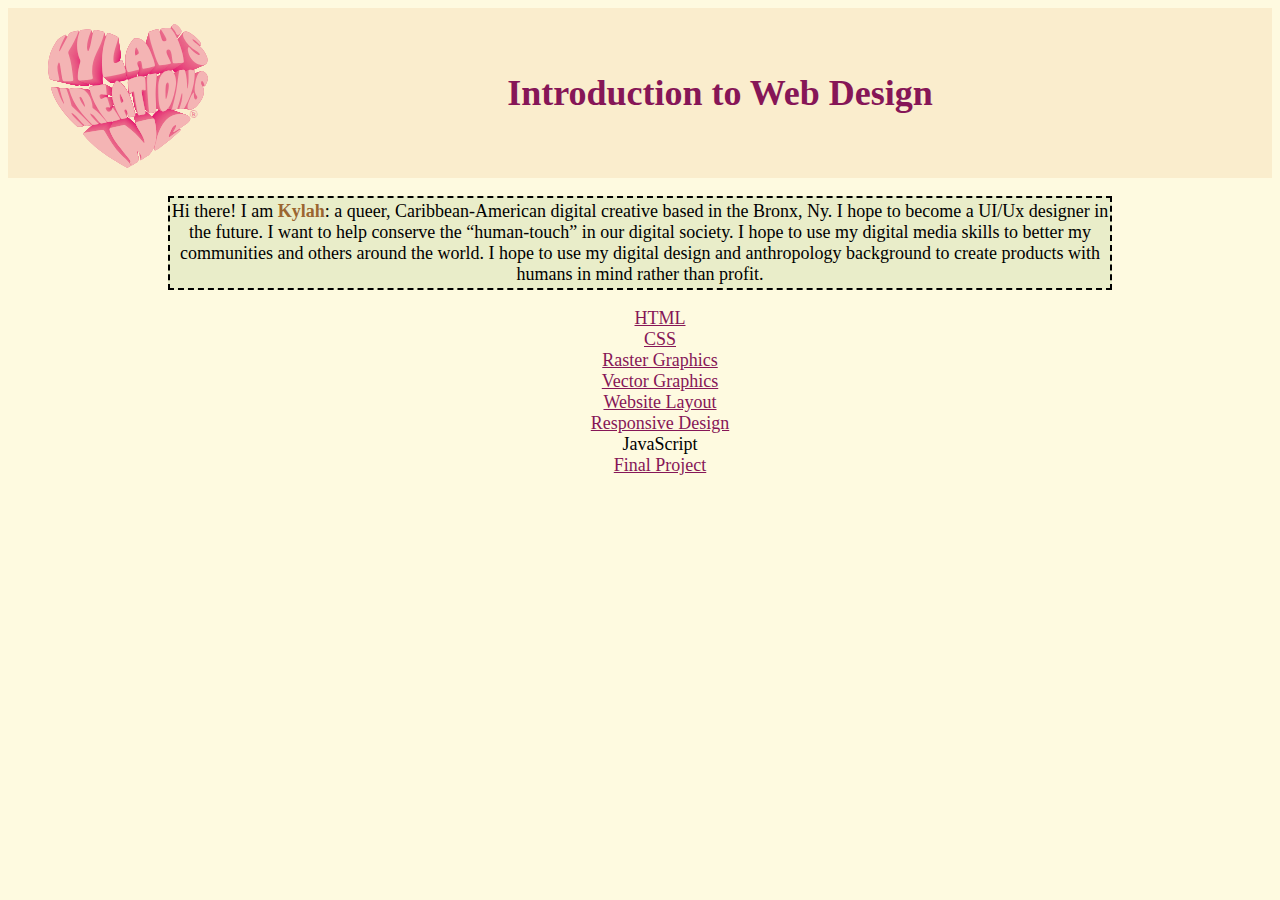
==== commit fb07d02c: "Add files via upload" ====
--- a/index.html
+++ b/index.html
@@ -446,7 +446,7 @@
       <li><a href="me_02/index.html">Website Layout</a></li>
       <li><a href="responsive/index.html">Responsive Design</a></li>
       <li>JavaScript</li>
-      <li>Final Project</li>
+      <li><a href="final/index.html">Final Project</a></li>
     </ul>
   </body>
 </html>
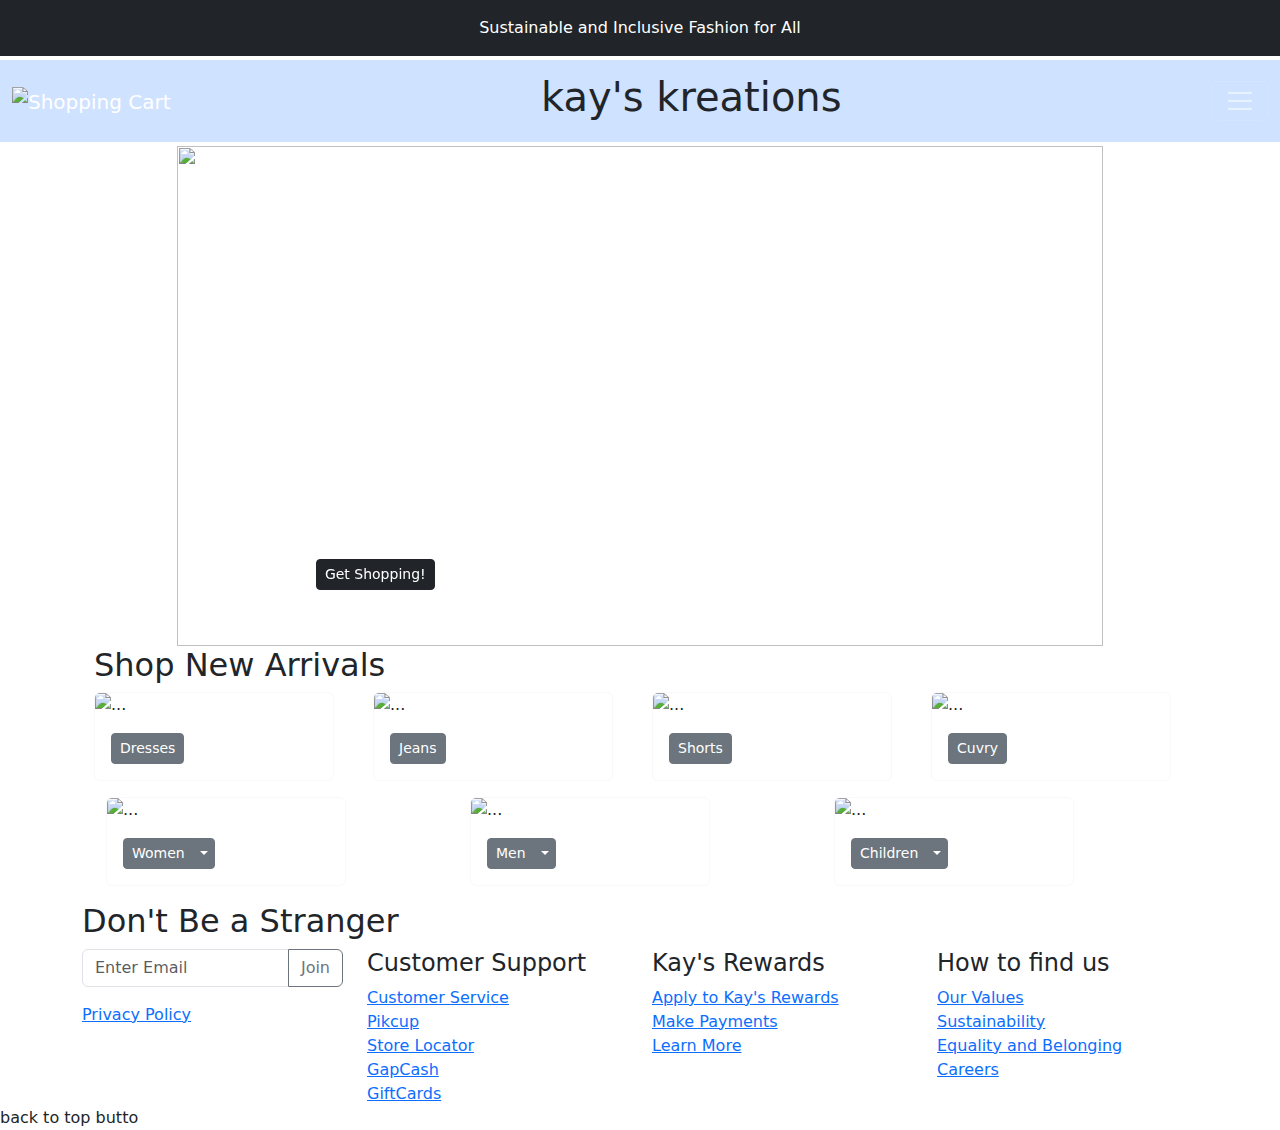
==== commit fff1c6be: "Add files via upload" ====
--- a/index.html
+++ b/index.html
@@ -1,452 +1,311 @@
 <!DOCTYPE html>
 <html>
-  <head>
-    <meta charset="utf-8">
-    <title>Kylah Kerr</title>
-    <style type="text/css">
-      header{
-        background: #FAEDCD;
-        padding:40px;
-        color:#861657;
-      }
-      body{
-        text-align: center;
-        background-color: #FEFAE0;
-        font-family: "Zilla Slab", serif;
-        font-size: 18px;
-      }
-     
-      ul{
-        text-align: center;
-      }
-      a{ 
-        color: #861657;
-      }
-      a:hover{
-        background:#D4A373;
-        font-size: 16px;
-        border-radius: 5px;
-      }
-      a:active{
-        background:#E9EDC9;
-      }
-      #box{
-        border: 2px dashed; 
-        padding-block: 3px;
-        background: #E9EDC9;
-        margin-inline: 160px;
-      }
-      svg{
-        width: 10rem;
-        height: 10rem;
-        float: left;
-        margin-top: -2rem;
-
-      }
-    </style>
-  </head>
-  <body>
-    <header>
-<svg xmlns="http://www.w3.org/2000/svg" xmlns:xlink="http://www.w3.org/1999/xlink" viewBox="0 0 682.83 612.66">
-  <defs>
-    <style>
-      .cls-1 {
-        font-family: MyriadPro-Regular, 'Myriad Pro';
-        font-size: 41.98px;
-      }
-
-      .cls-1, .cls-2 {
-        fill: #ea6d8c;
-      }
-
-      .cls-3 {
-        fill: #f4b4b4;
-      }
-
-      .cls-3, .cls-4, .cls-5, .cls-6, .cls-7, .cls-8, .cls-9, .cls-10, .cls-11, .cls-12, .cls-13, .cls-14, .cls-15, .cls-16, .cls-17, .cls-18, .cls-19, .cls-20, .cls-21, .cls-2, .cls-22, .cls-23, .cls-24, .cls-25, .cls-26, .cls-27, .cls-28, .cls-29, .cls-30, .cls-31, .cls-32, .cls-33, .cls-34, .cls-35, .cls-36, .cls-37, .cls-38, .cls-39, .cls-40, .cls-41, .cls-42, .cls-43, .cls-44, .cls-45, .cls-46, .cls-47, .cls-48, .cls-49, .cls-50, .cls-51, .cls-52, .cls-53, .cls-54, .cls-55, .cls-56, .cls-57, .cls-58, .cls-59, .cls-60, .cls-61, .cls-62, .cls-63, .cls-64, .cls-65, .cls-66, .cls-67, .cls-68, .cls-69, .cls-70, .cls-71 {
-        stroke-width: 0px;
-      }
-
-      .cls-4 {
-        fill: #e51e74;
-      }
-
-      .cls-5 {
-        fill: #e51673;
-      }
-
-      .cls-6 {
-        fill: #e51b74;
-      }
-
-      .cls-7 {
-        fill: #e51973;
-      }
-
-      .cls-8 {
-        fill: #e52074;
-      }
-
-      .cls-9 {
-        fill: #ea688a;
-      }
-
-      .cls-10 {
-        fill: #ea698a;
-      }
-
-      .cls-11 {
-        fill: #ea6a8b;
-      }
-
-      .cls-12 {
-        fill: #e63077;
-      }
-
-      .cls-13 {
-        fill: #e63278;
-      }
-
-      .cls-14 {
-        fill: #e62b76;
-      }
-
-      .cls-15 {
-        fill: #e63e7b;
-      }
-
-      .cls-16 {
-        fill: #e62976;
-      }
-
-      .cls-17 {
-        fill: #e95e86;
-      }
-
-      .cls-18 {
-        fill: #e95c85;
-      }
-
-      .cls-19 {
-        fill: #e95d85;
-      }
-
-      .cls-20 {
-        fill: #e62e77;
-      }
-
-      .cls-21 {
-        fill: #e62d77;
-      }
-
-      .cls-22 {
-        fill: #ea6c8c;
-      }
-
-      .cls-23 {
-        fill: #ea6b8b;
-      }
-
-      .cls-24 {
-        fill: #e63b7a;
-      }
-
-      .cls-25 {
-        fill: #e63d7a;
-      }
-
-      .cls-26 {
-        fill: #e63979;
-      }
-
-      .cls-27 {
-        fill: #e63779;
-      }
-
-      .cls-28 {
-        fill: #e63a7a;
-      }
-
-      .cls-29 {
-        fill: #e63378;
-      }
-
-      .cls-30 {
-        fill: #e63679;
-      }
-
-      .cls-31 {
-        fill: #e63478;
-      }
-
-      .cls-32 {
-        fill: #e52876;
-      }
-
-      .cls-33 {
-        fill: #e74e80;
-      }
-
-      .cls-34 {
-        fill: #e74b7f;
-      }
-
-      .cls-35 {
-        fill: #e7487e;
-      }
-
-      .cls-36 {
-        fill: #e74c7f;
-      }
-
-      .cls-37 {
-        fill: #e73f7b;
-      }
-
-      .cls-38 {
-        fill: #e7417c;
-      }
-
-      .cls-39 {
-        fill: #e7447c;
-      }
-
-      .cls-40 {
-        fill: #e74a7f;
-      }
-
-      .cls-41 {
-        fill: #e7407b;
-      }
-
-      .cls-42 {
-        fill: #e7477d;
-      }
-
-      .cls-43 {
-        fill: #e7497e;
-      }
-
-      .cls-44 {
-        fill: #e7427c;
-      }
-
-      .cls-45 {
-        fill: #e52675;
-      }
-
-      .cls-46 {
-        fill: #e52475;
-      }
-
-      .cls-47 {
-        fill: #e52275;
-      }
-
-      .cls-48 {
-        fill: #e85482;
-      }
-
-      .cls-49 {
-        fill: #e85181;
-      }
-
-      .cls-50 {
-        fill: #e85281;
-      }
-
-      .cls-51 {
-        fill: #e85582;
-      }
-
-      .cls-52 {
-        fill: #e85883;
-      }
-
-      .cls-53 {
-        fill: #e85b85;
-      }
-
-      .cls-54 {
-        fill: #e85080;
-      }
-
-      .cls-55 {
-        fill: #e84f80;
-      }
-
-      .cls-56 {
-        fill: #e85381;
-      }
-
-      .cls-57 {
-        fill: #e85a84;
-      }
-
-      .cls-58 {
-        fill: #e85682;
-      }
-
-      .cls-59 {
-        fill: #e85984;
-      }
-
-      .cls-60 {
-        fill: #e85783;
-      }
-
-      .cls-61 {
-        fill: #e7467d;
-      }
-
-      .cls-62 {
-        fill: #e7457d;
-      }
-
-      .cls-63 {
-        fill: #e96689;
-      }
-
-      .cls-64 {
-        fill: #e96388;
-      }
-
-      .cls-65 {
-        fill: #e96287;
-      }
-
-      .cls-66 {
-        fill: #e96488;
-      }
-
-      .cls-67 {
-        fill: #e96589;
-      }
-
-      .cls-68 {
-        fill: #e96789;
-      }
-
-      .cls-69 {
-        fill: #e95f86;
-      }
-
-      .cls-70 {
-        fill: #e96187;
-      }
-
-      .cls-71 {
-        fill: #e96086;
-      }
-    </style>
-  </defs>
-  <g id="back">
-    <g>
-      <path class="cls-5" d="M342.07,515.65c-1.21.62-1.98,1.03-2.42,1.19-.17.06-.12.09-.82-.29-12.47-6.82-25.01-13.78-37.16-21.09-33.43-20.11-68.74-43.97-93.72-74.14-3.46-4.21-2.72-6.19-.14-6.72,8.38-1.7,17.18-3.07,25.78-4.47,9.52-1.55,19.21-3.12,28.68-4.29,3.15-.39,5.89.7,7.71,3.58,15.26,24.15,28.82,47.78,49.5,68.85,7.56,7.7,30.89,25.15,28.94,33.52-.1.43-.88.9-1.55,1.27-2,1.13-3.59,1.96-4.79,2.59ZM352.34,510.17c-.82.42-1,.44-.64-.2,2.74-11.09-11.65-24.31-17.75-32.03-17.03-21.55-39.09-44.68-47.98-71.1-.76-3.07-.03-5.78,3.11-6.63,6.47-1.75,13.24-3.29,19.91-4.73,6.9-1.49,13.82-2.65,18.77-3.64,2.33-.46,4.85.34,7.71,2.22,19.83,13.44,38.18,31.59,53.3,49.69.66.75,1.18.86,1.81.6.94-.39,1.58-1.65,1.34-3.07-3.44-20.68-19.88-35.49-26.41-53.24-.83-2.24.46-4.48,3.21-5.28,8.36-2.43,17.02-4.26,25.58-6.09,6.96-1.49,14.12-2.74,21.18-3.65,3.18-.41,5.28.33,6.08,3.16,5.56,22.16,8.39,47.9,2.25,69.69-3.36,11.92-8.58,22.72-17.8,31.91-2.16,2.09-4.19,3.52-6.2,4.8-3.16,2.02-8.24,5.16-12.47,7.7-2.66,1.6-5.04,2.98-6.55,3.82-1.88,1.04-2.09,1.14-.88-.43,7.27-9.62-.88-18.03-7.75-24.54-1.09-.73-1.93-.98-2.73-.62-1.19.55-1.18,2.51-.63,4.2,2.61,7.92,7.44,19.7,1.68,26.78-.87,1.07-1.92,1.67-2.88,2.23-2.32,1.37-5.72,3.29-8.64,4.89-2.71,1.49-5.08,2.76-6.61,3.54ZM427.34,439.31c7.88-36.75,29.19-80.29,72.99-79.93,11.02.09,41.3,5.74,25.38,22.58-2.93,3.1-6.01,5.43-10.29,8.15-11.5,7.21-23.02,16.25-35.07,21.82-1.62.75-1.6-.09-.47-2.01,1.27-2.16,3.35-5.44,4.94-8.42,3.25-6.08,4-11.54-.09-10.21-7.92,2.57-12.09,14.37-15.35,21.7-2.37,5.33-4.61,8.85-4.46,14.17,1.99.03,3.82-.76,5.4-1.82,8.59-5.78,18.23-12.68,27.21-19.14,1.31-.94,2.14-1.41,2.92-1.75,3.37-1.46.59,2.81-6.72,9.29-16.86,14.94-35.02,29.39-53.47,42.31-1.75,1.22-14.56,12.1-17.71,9.24-2.82-2.56,4.16-22.95,4.81-25.98ZM189.95,396.78c-1.45-.04-3.53-1.15-7.89-5.14-12.13-11.09-23.63-23.08-33.84-35.55-16.66-20.36-32.05-43.67-39.49-69.31-1.77-6.11-1.45-7.46.64-7.13,1.79.28,4.08.61,6.67,1.11,2.44.47,5.19,1.05,7.87,1.64,1.69.37,2.87,1.5,3.87,4.7,4.26,13.69,9.48,27.34,17.18,39.55.87,1.38,1.61,2.15,2.08,2.18.55.03.6-1-.54-4.32-4.27-11.84-8.74-23.6-11.57-35.86-.78-3.61-.58-4.82.75-4.86,2.25-.08,4.96-.06,7.74.1,3.2.18,6.45.5,8.77.82,1.57.22,2.67,1.29,3.4,3.3,5.28,14.51,10.7,29.51,13.94,44.62.2,1.03.53,1.76,1.34,2.93.7,1.02,1.66,2.02,2.68,2.88,18.29,15.64,35.59,32.6,52.69,49.45,2.63,2.59,3.26,3.92,2.01,4.23-1.72.42-3.91.87-6.6,1.25-2.35.33-4.98.57-7.49.74-1.9.12-4.17-1.46-7.86-4.78-11.1-10.08-25.3-30.71-36.4-33.35-.98-.23,2.09,5.82,7.16,11.43,7.6,8.42,16.5,15.72,24.72,23.42,3.01,2.82,3.6,4.19,2.37,4.51-1.51.4-3.76.86-6.17,1.12-2.74.29-5.78.4-8.02.34ZM164.03,285.37c3.05-.96,14.91-2.04,19.06-2.29,20.14-1.21,34.54,10.02,42.86,27.05,4.33,8.86,7.49,18.79,7.7,28.84,0,.74.28,1.58.73,2.25.45.67.98,1.18,1.77,1.66,14.92,9.99,27.75,24.51,39.04,37.71,1.47,1.72,1.58,2.87.61,3.17-1.58.48-4.76,1.2-7.99,1.81-2.65.5-5.41.88-7.3,1.09-1.75.19-2.99-.42-4.67-2.06-8.29-8.37-20.08-25.97-28.89-27.15-1.18-.16.18,3.83,4.4,8.77,5.92,6.95,12.95,13.36,19.28,19.72,1.25,1.25,1.31,2.01.58,2.26-1.79.62-4.62,1.22-7.65,1.73-2.4.4-5,.71-7.47.81-1.1.04-2.4-.17-5.01-2.6-13.82-12.8-26.84-26.57-37.97-41.23-13.37-17.63-23.69-36.87-30.13-58.29-.53-2.15-.09-2.92,1.05-3.24ZM210.71,337.89c1.78-1.94-4.36-15.4-7.85-22.17-2.77-5.37-5.26-7.35-6.98-7.2-.72.06-1.32.57-1.43,1.63-.24,2.29,1.23,7.19,7.14,16.78,5.65,9.17,8.84,11.25,9.12,10.95ZM281.5,382.63c-1.68.19-2.94-.1-5.33-2.92-4.54-5.36-8.97-10.96-13.13-16.59-17.46-23.58-32.47-50.63-38.46-79.37-.36-1.97,0-4.05,1.33-4.38,6.91-1.73,14.15-2.87,21.18-4.04,7.93-1.32,16.03-2.64,24.09-3.34,1.57-.13,2.3.73,2.55,1.88,1.8,8.46,2.28,18.21,3.17,27.3.05,1.21-.37,1.74-1.05,1.87-.87.16-1.92-.11-4.05-.78-3.41-1.06-7.7-1.8-11.96-1.06-2.62.45-4.11,1.62-4.57,3.67-.39,1.74,0,3.8,1.17,6.32,1.22,2.67,2.74,3.91,4.34,3.63,3.19-.55,6.31-3.36,10.87-4.19,3.52-.64,6.3-.34,7.21,1.99,3.04,7.78,5.17,16.46,7.63,24.7.48,1.66.42,2.26-.28,2.39-1.13.22-5.87-1.07-9.37-.43-4.19.78-3.43,4.58-1.54,7.7,2.67,4.43,5.46,6.04,9.12,5.34,6.89-1.32,8.48-6.8,9.59-9.77.36-.94.42-1.39.94-1.49.43-.08.98.24,1.55,1,7.08,9.31,13.75,19.37,19.58,29.36,1.18,2.03,1.2,3.65-.25,4.09-4.72,1.42-10.52,2.9-16.24,4.09-6.73,1.4-13.34,2.46-18.09,3ZM323.47,373.91c-1.57.22-2.67-.09-4.02-2.23-2.99-4.74-6.04-10.04-8.96-15.6-13.51-25.66-29.68-68.15-5.45-92.87.91-.82,1.64-1.45,2.37-1.6.73-.15,1.42.02,2.51.59,29.57,14.68,41.63,54.03,49.25,82.56,1.38,5.15,2.67,10.51,3.86,15.74.72,3.19.05,4.38-1.39,4.95-2.13.85-4.69,1.53-7.21,2.07-3.18.68-6.38,1.11-8.51,1.3-1.07.1-2.02-.49-2.72-2.21-1-2.46-2.11-8.53-5.15-16.55-1.32-3.49-2.85-4.74-4.59-4.37-2.81.59-4.35,2.79-1.87,8.66,2.59,6.12,5.13,10.58,6.57,13.88.54,1.22.56,2.01-.47,2.37-1.92.67-4.7,1.41-7.76,2.07-2.25.48-4.31.95-6.46,1.25ZM324.82,324.69c.71-.44,1.46-1.16,2-1.74.68-.72.85-1.81.2-3.73-2.02-5.96-4.92-12.06-8.23-17.49-.6-.94-1.02-1.31-1.41-1.23-.48.1-.74.61-.81,1.68-.61,7.83,1.21,15.78,3.91,23.1.45,1.23.92,1.43,1.37,1.33.72-.15,1.77-.95,2.97-1.93ZM375.16,362.86c-1.21.09-2.38-.68-3.34-3.95-.88-3.01-2.18-8.31-3.51-14.39-3.46-15.83-5.38-32.23-8.17-47.92-.38-2.15-1.13-3.71-3.05-3.31-4.81,1.01-7.6,4.77-9.8,5.23-.77.16-1.54-.46-1.95-2.32-2.31-10.44-3.61-21.54-4.13-32.34.13-1.63.63-3.02,2.05-4.13,7.13-5.07,15.75-7.47,24.03-9.5,7.18-1.76,16.45-2.92,23.6.25,2.24,1.66,2.65,3.53,2.95,7.54.73,9.67,1.28,19.42,1.23,29.16-.12,1.7-.43,2.36-1.09,2.49-1.5.3-4.89-2.52-9.17-1.65-1.42.29-1.96,1.64-1.94,4.49.01,1.64.12,3.92.51,6.67,2.67,18.89,8.59,38.07,10.68,56.61.2,1.78-.29,2.88-1.51,3.48-1.47.72-5.03,1.67-8.5,2.39-2.77.57-6.44,1-8.88,1.19ZM416.15,355.11c-2.97.55-6.02,1.12-8.82,1-1.12-.05-1.64-.76-2.03-3.45-1.9-13.34-2.59-27.18-3.57-40.69-1.49-20.61-3.32-41.73-1.91-62.47.23-2.98,1.25-4.35,2.53-4.74,3.71-1.13,7.8-2.03,11.79-2.79,4.19-.8,8.43-1.5,12.12-1.77,1.26-.09,2.07.82,2.05,2.91-.17,18.3-3.2,37.27-3.2,55.82,0,16.93,2.41,34.99,1.47,51.27-.09,1.55-.75,2.36-1.7,2.68-2.83.95-5.76,1.69-8.74,2.24ZM486.57,275.51c-2.76,18.96-14.05,72.56-37.32,75.9-17.11,2.45-15.85-58.49-15.96-68.6-.2-19.12,4.82-46.94,28.28-50.8,24.35-4.01,27.22,28.19,24.99,43.5ZM455.49,282.76c-.46,7.28-.7,32.47.96,32.49,2.84.04,7.56-24.32,8.51-33.81,1.09-10.87-.68-15.19-3.8-14.76-3.12.43-4.98,5.11-5.67,16.08ZM475.76,345.82c-.89-.05-1.15-.81-.58-2.74,4.77-16.14,8.86-32.55,12.08-48.89,3.85-19.61,5.58-39.81,8.98-59.63.47-2.18,1.3-3.93,2.48-4.12,2.17-.36,4.83-.61,7.28-.72,2.46-.11,4.88.07,6.55.11.79.02,1.48.95,2.09,2.75,5.07,16.23,6.14,33.43,6.26,50.27,0,.9.14,1.21.44,1.21.44,0,1.07-.92,1.37-2.26,3.61-16.12,2.33-32.53,2.29-48.55,0-1.9.67-3.28,1.61-3.4,2.2-.29,5.45-.29,8.59-.08,2.61.18,5.1.58,6.93,1.08,1.02.28,1.68,1.31,1.79,3.93.65,23-4.14,45.89-12.01,66.98-4.84,12.99-11.05,25.86-18.32,38.08-1.67,2.74-2.94,3.8-4.04,3.97-1.74.26-4.62.48-7.14.56-1.59.05-3.09,0-3.99-.25-1.14-.31-1.31-.87-.12-3.91,4.69-13.06,8.61-26.55,7.87-40.52-.1-1.17-.31-1.75-.75-1.73-.66.03-1.44,1.84-1.98,3.76-3.71,13.37-6.66,27.53-11.79,40.09-.84,2.05-1.62,2.67-2.34,2.85-1.74.41-4.47.73-7.07.96-2.42.21-4.81.3-6.46.21ZM566.35,262.6c-1.53-.38-2.44,1.25-2.87,3.3-.77,3.66.1,6.28,2.72,9.83,9.38,12.55,5.89,27.42-1.09,40.1-6.6,11.99-21.45,31.15-36.61,30.55-13.51-.54-1.82-25.69.37-30.87,2.73-6.45,5.93-13.34,10.7-18.74.54-.55.85-.68,1.12-.65.39.03.56.5.5,1.39.2,6.43-.15,17.03,5.02,19.08,1.36.54,3.46-.97,4.7-3.45,1.37-2.75,1.1-4.46-1.64-8.13-8.23-11.26-5.81-25.48-3.43-37.98,1.7-8.91,8.01-38.23,23.19-33.11,7.54,2.54,12.19,10.1,14.65,17.21.43,1.24.58,2.65.43,3.89-.94,7.52-4.61,15.12-8.9,21.62-.43.62-.74.83-1.09.72-.29-.09-.57-.49-.69-.99-1.56-7.99-4.38-13.1-7.06-13.77ZM107.22,257.93c-2.07-.65-3.61-2.36-4.86-6.96-3.5-12.9-4.37-26.59-3.2-39.38,2.05-22.52,10.66-45.23,24.35-64.63,3.63-5.15,5.31-6.85,8.1-8.79,2.42-1.69,5.47-3.71,8.83-5.65,3.17-1.83,6.57-3.57,10.04-5.08,2.1-.92,2.8-.53,1.06,2.64-7.52,13.69-15.19,27.9-19.14,42.85-.41,1.54-.26,2.36.41,2.2.79-.18,2.19-1.68,4.55-5.87,7.72-14.02,14.78-28.35,23.14-42.04,2.47-3.97,3.9-5.5,5.87-6.34,3.41-1.44,7.28-2.83,11.14-3.89,4.45-1.22,8.87-1.99,11.84-2.31,2.09-.22,2.62.77,1.75,2.97-7.71,19.4-17.5,38.72-29.15,56.29-.99,1.45-1.41,2.45-1.67,3.99-.22,1.35-.06,2.65.39,3.74,8.8,23.21,11.53,49.95,14.47,74.34.51,4.24-.37,6.35-2.85,6.63-3.35.37-7.51.67-12.32.7-4.19.03-8.63-.19-12.79-.56-3.11-.27-4.42-2.82-5.49-7.79-2.52-12.2-3.96-24.42-6.02-36.67-.67-3.97-1.41-9.7-3.75-10.38-1.24-.36-4.69,7.93-4.69,15.55,0,11.03,3.55,21.79,5.44,32.4.71,3.99-.28,5.76-2.57,5.75-2.91-.01-6.84-.25-10.74-.87-4.45-.71-9.02-1.85-12.16-2.83ZM194.19,261.2c-3.57.13-4.64-3.2-4.91-6.77-1.26-16.27,2.89-31.08,7.14-47.11.31-1.05.49-2.09.53-2.91.05-1.03-.03-2.04-.6-3.43-11.73-26.54-12.53-53.53-3.07-80.45,2.04-5.8,4.18-6.91,7.18-7.6,4.31-1,9-1.42,14-1.61,4.88-.18,8.7.04,11.17.28,4.94.47,4.63,2.9,3.38,5.59-4.01,8.61-7.06,17.65-9.26,26.63-2.17,8.84-4.25,20.08-1.23,29.22.54.95.89,1.33,1.68,1.31.53-.01,1.11-.41,1.59-1,5.36-9.27,6.63-21.8,8.94-32.03,1.86-8.21,3.32-16.76,5.69-24.69.74-2.47,2.19-3.61,4.21-3.69,2.49-.11,6.82.3,11.04,1,4.95.82,10.07,2.08,12.97,3.07,4.64,1.58,5.25,2.87,3.88,8.41-4.71,19.14-13.34,36.54-22.34,54.12-9.67,18.91-14.53,38.53-13.5,59.25.27,5.38,1.57,9.09,1.98,12.99.18,1.76.18,4.36-3.53,5.07-4.39.85-11.54,2.02-18.72,2.87-7.04.84-13.87,1.32-18.23,1.48ZM323.77,202.13c4.4,9.92,8.12,21.23,10.49,31.62.51,2.25-.74,4.22-3.74,4.98-9.49,2.39-19.1,4.55-28.67,6.41-10.25,2-20.65,3.88-30.99,5.21-3.14.4-5.01-.06-5.61-4.38-1.24-8.87-2.23-17.86-2.58-26.69-1.26-31.42,2.59-64.75,15.05-94.73.94-2.25,2.39-3.35,4.17-2.95,2.85.64,7.57,2.07,12.8,4.15,6.14,2.44,12.28,5.56,15.61,7.45,1.61.92,1.99,1.93,1.78,2.79-4.75,19.73-15.54,42-14.96,64.38.2,7.65,2.11,9.61,6.55,9.41,5.42-.24,11.32-4.27,14.73-7.28,1.64-1.43,2.55-1.82,3.35-1.81.81.02,1.5.31,2.02,1.42ZM344.82,235.82c-3.04.51-4.8.29-5.61-2-1.8-5.08-3.24-10.74-4.28-16.49-5.33-29.52,3.19-54.33,22.68-77.17.95-1.05,1.71-1.86,2.43-2.34.72-.47,1.38-.7,2.42-.84,32.04-4.74,48.52,38.36,55.82,60.45,1.73,5.25,3.27,11,4.66,16.7.84,3.48-.6,4.93-3.41,5.76-4.15,1.23-9.12,2.35-14.02,3.33-6.17,1.24-12.33,2.25-16.38,2.84-2.03.29-3.55-.19-4.13-1.96-.82-2.53-.51-9.03-2.86-16.85-1.02-3.41-3.06-4.34-5.93-3.51-4.64,1.35-7.93,4.05-6.3,9.65,1.7,5.85,4.12,10.14,5.18,13.46.39,1.23.06,2.09-2.04,2.68-3.92,1.11-9.47,2.47-15.51,3.81-4.46.99-8.51,1.77-12.71,2.47ZM369.82,184.59c1.11-.66,2.27-1.56,3.23-2.35,1.13-.94,1.6-2.03,1.16-3.71-1.16-4.44-4.55-10.74-6.95-13.48-.55-.62-.99-.78-1.47-.56-.6.28-1.01.83-1.31,1.82-2.18,6.04-2.28,14.11-.78,20.3.25,1.05.82,1.1,1.47.86,1.04-.38,2.74-1.53,4.66-2.88ZM438.95,216.36c-2.2.24-3.52-.6-5.09-3.4-6.93-12.4-11.42-26.79-15.77-40.23-5.36-16.52-11.28-34.08-13.18-51.55-.19-2.16.8-3.37,2.28-3.98,3.65-1.5,7.78-2.88,11.84-3.98,4.41-1.2,8.68-2.1,12.72-2.64,1.6-.21,2.8.39,3.31,1.68,3.18,8.14,5.23,17.97,8.6,26.72,1.32,3.42,2.61,5.31,4.21,6.3,1.42.88,2.8.95,4.59.69,2.68-.39,4.34-1.28,5.1-2.75.83-1.61.66-3.6-.54-6.31-4.02-9.1-10.77-17.55-15.56-25.73-.71-1.21-.27-2.15,1.22-2.47,3.69-.78,7.97-1.34,12.13-1.62,4.4-.3,9-.34,13.31-.01,1.57.12,3.32.95,5.03,3.02,12.54,15.4,21.1,34,27.41,52.07,4.65,13.31,9,27.95,10.02,42.03.22,3-.42,4.11-2.26,4.31-4.26.45-8.76.97-13.52,1.31-4.64.33-9.42.58-14.19.66-1.8.03-2.97-.51-3.36-2.19-2.2-9.55-2.25-20.62-5.28-30.42-1.98-6.39-4.59-8.33-8.6-7.83-5.17.65-6.64,4.83-3.99,12.7,3.04,9.03,9.12,17.59,12.12,26.22.52,1.49-.16,2.3-1.99,2.8-4.4,1.21-9.69,1.89-14.99,2.68-5.16.78-10.62,1.38-15.56,1.91ZM474.1,101.65c.44-1.38,4.17-4.69,6.75-5.6.67-.22,1.65-.42,2.88-.1,7.03,1.88,13.3,8.95,17.43,14.33,6.31,8.21-1.1,16.64-9.66,16.13-1.09-.06-2.59-1.15-3.3-2.6-.71-1.45-1.08-2.86-1.85-4.38-2.95-5.91-8.39-10.58-11.92-15.3-.48-.64-.6-1.61-.33-2.49ZM539.65,140.46c-2.42-1.15-2.79-.16-2,1.42,1.42,2.83,4.7,5.54,11.21,10.22,14.75,10.74,28.4,24.59,32.99,42.24,3.91,15.04-5.86,24.47-21.42,20.65-17.28-4.24-30.84-17.96-35.61-34.67-2.61-9.12-2.21-14.67-.11-17.22.4-.44.82-.49,1.28-.42.69.12,1.4.61,2.13,1.48,7.81,8.22,16.42,17.88,27.11,21.54,3.16,1.08,4.39.22,3.8-2.05-.66-2.52-2.7-4.64-10.59-9.51-15.48-9.48-29.83-20.99-37.61-37.23-7.05-14.72-.49-26.12,16.38-16.55,10.71,6.07,20.86,14.17,29.46,23.1,1.27,1.3,2.22,2.42,2.81,3.27,2.29,3.29,3.71,8.91,2.72,11.62-.11.3-.38.29-.95-.06-.47-.28-1.14-.84-1.68-1.39-6.04-6.03-12.2-12.79-19.9-16.46Z"/>
-      <path class="cls-7" d="M342.07,516.99c-1.22.63-2,1.03-2.43,1.19-.18.06-.12.09-.82-.3-12.54-6.86-25.15-13.87-37.38-21.23-33.62-20.24-69.13-44.25-94.26-74.61-3.48-4.24-2.73-6.23-.14-6.76,8.43-1.71,17.28-3.09,25.92-4.5,9.57-1.56,19.32-3.14,28.84-4.32,3.16-.39,5.92.7,7.76,3.61,15.35,24.31,28.99,48.08,49.78,69.29,7.6,7.75,31.06,25.31,29.11,33.73-.1.43-.88.9-1.56,1.28-2.01,1.13-3.61,1.98-4.82,2.61ZM352.41,511.47c-.83.43-1,.45-.65-.2,2.76-11.17-11.72-24.47-17.85-32.24-17.12-21.69-39.31-44.96-48.25-71.55-.76-3.09-.03-5.82,3.12-6.67,6.51-1.76,13.32-3.31,20.02-4.76,6.94-1.5,13.9-2.67,18.87-3.66,2.35-.47,4.87.34,7.75,2.24,19.94,13.53,38.4,31.79,53.6,50,.66.75,1.19.87,1.82.6.95-.39,1.59-1.67,1.35-3.09-3.46-20.81-19.99-35.72-26.56-53.58-.83-2.26.46-4.5,3.23-5.31,8.41-2.44,17.12-4.28,25.72-6.13,7-1.5,14.21-2.76,21.31-3.68,3.2-.42,5.31.33,6.12,3.18,5.59,22.3,8.44,48.21,2.26,70.13-3.38,12-8.63,22.86-17.91,32.12-2.17,2.1-4.22,3.55-6.23,4.83-3.18,2.03-8.28,5.19-12.54,7.75-2.67,1.61-5.07,3-6.59,3.84-1.89,1.04-2.1,1.15-.89-.43,7.31-9.68-.89-18.14-7.8-24.69-1.09-.73-1.94-.99-2.74-.62-1.2.55-1.19,2.53-.63,4.22,2.62,7.98,7.48,19.83,1.69,26.95-.88,1.08-1.93,1.68-2.89,2.25-2.34,1.38-5.75,3.31-8.69,4.93-2.73,1.5-5.11,2.77-6.65,3.57ZM427.83,440.16c7.92-36.98,29.35-80.8,73.4-80.44,11.09.09,41.54,5.78,25.52,22.72-2.95,3.12-6.04,5.47-10.35,8.2-11.56,7.26-23.15,16.35-35.27,21.96-1.63.75-1.61-.09-.47-2.02,1.28-2.18,3.37-5.47,4.97-8.47,3.27-6.12,4.03-11.61-.09-10.27-7.96,2.59-12.16,14.46-15.44,21.84-2.38,5.36-4.64,8.91-4.48,14.26,2,.03,3.84-.76,5.43-1.83,8.64-5.82,18.34-12.76,27.36-19.27,1.32-.95,2.16-1.42,2.94-1.76,3.39-1.47.6,2.83-6.76,9.35-16.96,15.04-35.22,29.58-53.78,42.59-1.76,1.23-14.64,12.18-17.82,9.3-2.83-2.58,4.18-23.1,4.84-26.15ZM189.08,397.36c-1.45-.04-3.55-1.16-7.94-5.17-12.2-11.16-23.76-23.22-34.03-35.78-16.76-20.49-32.23-43.95-39.72-69.76-1.78-6.15-1.45-7.5.65-7.18,1.8.28,4.1.61,6.71,1.12,2.46.47,5.22,1.05,7.91,1.65,1.7.37,2.89,1.5,3.89,4.73,4.29,13.78,9.53,27.51,17.28,39.8.87,1.39,1.62,2.17,2.09,2.19.55.03.61-1.01-.55-4.34-4.29-11.92-8.79-23.75-11.64-36.09-.78-3.63-.59-4.85.75-4.89,2.27-.08,4.99-.06,7.79.1,3.22.18,6.49.5,8.82.82,1.58.22,2.69,1.3,3.42,3.32,5.31,14.6,10.77,29.7,14.02,44.91.2,1.04.54,1.78,1.35,2.94.71,1.02,1.67,2.04,2.7,2.89,18.4,15.74,35.79,32.81,52.99,49.77,2.65,2.61,3.28,3.95,2.02,4.26-1.73.43-3.93.87-6.64,1.26-2.36.34-5.01.58-7.53.74-1.91.13-4.19-1.47-7.91-4.81-11.16-10.14-25.45-30.9-36.61-33.56-.98-.23,2.1,5.86,7.2,11.51,7.65,8.47,16.59,15.82,24.87,23.57,3.03,2.83,3.62,4.22,2.39,4.54-1.52.4-3.78.87-6.21,1.12-2.76.29-5.81.4-8.06.34ZM163.01,285.24c3.07-.97,14.99-2.05,19.17-2.3,20.26-1.22,34.74,10.09,43.1,27.22,4.35,8.91,7.53,18.91,7.74,29.02,0,.74.28,1.59.73,2.27.45.68.98,1.19,1.78,1.67,15.01,10.06,27.91,24.67,39.27,37.95,1.48,1.73,1.59,2.89.62,3.19-1.59.49-4.79,1.21-8.04,1.82-2.67.51-5.44.89-7.34,1.1-1.76.19-3-.42-4.7-2.07-8.33-8.43-20.19-26.14-29.05-27.33-1.18-.16.18,3.85,4.42,8.82,5.96,6.99,13.02,13.44,19.39,19.85,1.25,1.26,1.31,2.02.58,2.28-1.8.62-4.64,1.23-7.69,1.75-2.41.41-5.02.71-7.51.81-1.1.04-2.41-.17-5.04-2.62-13.9-12.88-27-26.74-38.18-41.49-13.45-17.74-23.82-37.11-30.3-58.66-.54-2.16-.09-2.94,1.06-3.27ZM209.96,338.09c1.79-1.95-4.39-15.5-7.89-22.31-2.78-5.41-5.29-7.39-7.02-7.24-.73.06-1.33.57-1.44,1.64-.24,2.3,1.24,7.24,7.18,16.89,5.68,9.22,8.89,11.33,9.17,11.02ZM281.16,383.12c-1.69.2-2.96-.1-5.36-2.94-4.57-5.39-9.02-11.03-13.21-16.69-17.56-23.73-32.65-50.96-38.68-79.88-.36-1.98,0-4.08,1.34-4.41,6.95-1.74,14.23-2.89,21.3-4.06,7.98-1.33,16.12-2.66,24.23-3.36,1.58-.14,2.32.74,2.56,1.89,1.81,8.51,2.3,18.32,3.19,27.48.05,1.22-.37,1.75-1.05,1.88-.88.16-1.93-.11-4.07-.78-3.43-1.06-7.74-1.82-12.03-1.07-2.63.46-4.13,1.63-4.59,3.7-.39,1.75,0,3.82,1.17,6.36,1.23,2.68,2.75,3.94,4.36,3.66,3.21-.56,6.34-3.38,10.93-4.22,3.54-.64,6.33-.34,7.25,2,3.05,7.83,5.2,16.57,7.68,24.86.48,1.67.42,2.27-.28,2.4-1.14.22-5.91-1.08-9.42-.43-4.22.78-3.45,4.61-1.55,7.75,2.69,4.46,5.49,6.08,9.17,5.37,6.93-1.33,8.53-6.85,9.64-9.83.36-.94.42-1.39.94-1.5.43-.09.99.25,1.56,1,7.12,9.36,13.83,19.5,19.69,29.55,1.19,2.04,1.21,3.68-.25,4.12-4.74,1.43-10.58,2.92-16.33,4.11-6.77,1.41-13.42,2.47-18.2,3.02ZM323.37,374.34c-1.58.22-2.69-.09-4.04-2.24-3.01-4.77-6.07-10.1-9.01-15.7-13.59-25.82-29.85-68.59-5.48-93.46.91-.83,1.65-1.46,2.38-1.62.73-.15,1.42.02,2.53.59,29.74,14.77,41.87,54.37,49.54,83.09,1.38,5.18,2.69,10.57,3.88,15.84.73,3.21.05,4.41-1.4,4.99-2.14.85-4.71,1.54-7.25,2.08-3.2.69-6.42,1.11-8.56,1.31-1.07.1-2.03-.49-2.73-2.23-1-2.48-2.12-8.59-5.18-16.66-1.33-3.51-2.87-4.77-4.61-4.4-2.83.59-4.38,2.81-1.88,8.71,2.61,6.16,5.15,10.65,6.61,13.97.54,1.23.56,2.02-.47,2.38-1.93.67-4.73,1.42-7.8,2.08-2.27.49-4.33.95-6.5,1.26ZM324.72,324.81c.72-.44,1.47-1.17,2.02-1.75.68-.73.85-1.82.2-3.76-2.03-5.99-4.95-12.14-8.28-17.6-.6-.95-1.02-1.32-1.41-1.24-.49.1-.74.61-.82,1.7-.61,7.88,1.22,15.88,3.94,23.25.46,1.24.92,1.44,1.37,1.34.72-.15,1.78-.96,2.98-1.95ZM375.35,363.22c-1.22.09-2.4-.69-3.36-3.97-.89-3.03-2.2-8.36-3.53-14.49-3.48-15.93-5.41-32.43-8.22-48.22-.38-2.16-1.14-3.73-3.07-3.33-4.84,1.01-7.64,4.8-9.86,5.27-.77.16-1.55-.46-1.96-2.33-2.32-10.5-3.63-21.68-4.15-32.54.13-1.64.63-3.04,2.06-4.16,7.17-5.1,15.85-7.52,24.17-9.56,7.23-1.77,16.54-2.94,23.74.25,2.25,1.67,2.67,3.55,2.97,7.59.74,9.73,1.29,19.55,1.23,29.35-.12,1.71-.43,2.38-1.09,2.51-1.51.3-4.92-2.53-9.22-1.66-1.43.29-1.97,1.65-1.95,4.52.01,1.66.12,3.95.52,6.72,2.69,19.01,8.64,38.32,10.74,56.98.2,1.79-.29,2.9-1.52,3.5-1.48.72-5.05,1.68-8.55,2.4-2.78.57-6.48,1-8.94,1.19ZM416.58,355.42c-2.99.55-6.05,1.13-8.87,1.01-1.13-.05-1.65-.76-2.04-3.47-1.91-13.43-2.61-27.35-3.59-40.95-1.5-20.74-3.34-42-1.92-62.87.23-3,1.26-4.38,2.55-4.77,3.73-1.14,7.84-2.04,11.85-2.81,4.21-.81,8.48-1.51,12.19-1.78,1.27-.09,2.09.82,2.07,2.93-.17,18.42-3.22,37.51-3.22,56.18,0,17.04,2.43,35.21,1.48,51.6-.09,1.56-.76,2.38-1.71,2.7-2.85.96-5.8,1.7-8.79,2.25ZM487.4,275.31c-2.78,19.08-14.13,73.03-37.53,76.38-17.21,2.47-15.94-58.86-16.05-69.04-.2-19.24,4.84-47.24,28.44-51.12,24.49-4.03,27.38,28.37,25.14,43.78ZM456.15,282.61c-.46,7.33-.71,32.68.97,32.7,2.86.04,7.6-24.48,8.56-34.02,1.1-10.94-.68-15.29-3.82-14.86-3.14.43-5.01,5.15-5.71,16.18ZM476.53,346.08c-.89-.05-1.16-.81-.58-2.76,4.79-16.24,8.91-32.75,12.15-49.21,3.87-19.73,5.61-40.06,9.03-60.02.47-2.19,1.3-3.95,2.49-4.15,2.18-.37,4.85-.62,7.33-.72,2.47-.11,4.91.07,6.58.11.8.02,1.49.96,2.1,2.77,5.1,16.33,6.18,33.64,6.3,50.6,0,.91.14,1.21.44,1.21.44,0,1.07-.92,1.37-2.27,3.63-16.22,2.34-32.74,2.3-48.86,0-1.91.67-3.3,1.62-3.42,2.21-.29,5.48-.29,8.64-.08,2.62.18,5.12.59,6.97,1.09,1.03.28,1.69,1.32,1.8,3.95.66,23.15-4.17,46.18-12.08,67.41-4.87,13.07-11.12,26.02-18.43,38.32-1.68,2.75-2.96,3.83-4.06,3.99-1.75.26-4.64.48-7.18.56-1.59.05-3.11,0-4.01-.25-1.15-.31-1.31-.88-.12-3.94,4.72-13.14,8.66-26.72,7.92-40.78-.1-1.18-.31-1.76-.75-1.74-.66.03-1.45,1.85-1.99,3.78-3.73,13.45-6.7,27.71-11.86,40.35-.84,2.06-1.63,2.69-2.36,2.86-1.75.41-4.49.74-7.11.96-2.43.21-4.84.3-6.5.21ZM567.63,262.32c-1.54-.38-2.46,1.26-2.89,3.33-.77,3.68.1,6.32,2.73,9.9,9.43,12.63,5.93,27.59-1.1,40.36-6.64,12.06-21.57,31.35-36.82,30.74-13.59-.54-1.83-25.85.38-31.07,2.75-6.49,5.97-13.42,10.76-18.86.54-.56.86-.68,1.12-.66.4.03.57.5.51,1.4.2,6.47-.15,17.14,5.05,19.2,1.37.54,3.48-.98,4.72-3.47,1.38-2.77,1.11-4.49-1.65-8.18-8.28-11.33-5.85-25.65-3.45-38.22,1.71-8.97,8.06-38.47,23.32-33.33,7.59,2.56,12.26,10.16,14.73,17.32.44,1.24.58,2.67.43,3.91-.94,7.57-4.64,15.22-8.96,21.76-.43.63-.74.83-1.1.72-.3-.1-.57-.49-.7-.99-1.57-8.05-4.41-13.18-7.1-13.86ZM105.88,257.62c-2.08-.65-3.63-2.37-4.89-7.01-3.52-12.98-4.39-26.76-3.22-39.63,2.06-22.66,10.72-45.52,24.49-65.04,3.65-5.18,5.34-6.89,8.15-8.85,2.44-1.7,5.5-3.74,8.89-5.69,3.19-1.84,6.61-3.59,10.1-5.12,2.11-.92,2.82-.53,1.07,2.66-7.56,13.78-15.27,28.08-19.25,43.12-.41,1.55-.26,2.38.42,2.22.8-.18,2.2-1.69,4.58-5.91,7.77-14.11,14.87-28.53,23.27-42.31,2.49-3.99,3.92-5.54,5.91-6.38,3.43-1.45,7.32-2.85,11.21-3.91,4.47-1.23,8.92-2.01,11.9-2.32,2.1-.22,2.63.78,1.76,2.99-7.75,19.53-17.6,38.97-29.32,56.65-1,1.46-1.42,2.46-1.67,4.02-.22,1.36-.06,2.67.39,3.76,8.85,23.36,11.6,50.27,14.55,74.81.51,4.27-.37,6.39-2.87,6.67-3.37.37-7.55.67-12.39.7-4.21.03-8.68-.2-12.87-.56-3.13-.27-4.44-2.84-5.52-7.84-2.53-12.28-3.98-24.58-6.06-36.91-.67-4-1.42-9.76-3.77-10.44-1.25-.36-4.72,7.98-4.71,15.65,0,11.1,3.57,21.93,5.47,32.61.72,4.02-.28,5.8-2.58,5.79-2.93-.01-6.88-.25-10.8-.88-4.47-.71-9.07-1.86-12.23-2.85ZM193.35,260.91c-3.59.13-4.66-3.22-4.94-6.81-1.26-16.38,2.91-31.28,7.18-47.41.31-1.06.49-2.1.54-2.93.05-1.04-.03-2.06-.6-3.46-11.8-26.71-12.6-53.87-3.09-80.96,2.05-5.84,4.2-6.95,7.22-7.65,4.34-1.01,9.05-1.43,14.08-1.62,4.91-.19,8.75.04,11.23.28,4.97.47,4.66,2.92,3.4,5.63-4.03,8.66-7.1,17.77-9.31,26.81-2.18,8.9-4.28,20.21-1.24,29.4.54.96.89,1.34,1.69,1.32.54-.01,1.12-.41,1.6-1,5.39-9.33,6.66-21.94,9-32.23,1.87-8.26,3.34-16.86,5.72-24.85.74-2.49,2.21-3.63,4.23-3.72,2.5-.11,6.86.3,11.11,1,4.98.82,10.13,2.1,13.05,3.09,4.66,1.59,5.28,2.89,3.9,8.47-4.74,19.26-13.42,36.77-22.46,54.47-9.73,19.03-14.61,38.78-13.58,59.63.27,5.42,1.58,9.14,1.99,13.07.19,1.77.18,4.39-3.55,5.1-4.41.85-11.61,2.03-18.83,2.89-7.08.84-13.95,1.33-18.34,1.49ZM323.67,201.46c4.42,9.98,8.16,21.36,10.55,31.82.52,2.26-.74,4.25-3.76,5.01-9.54,2.41-19.21,4.58-28.84,6.46-10.3,2.01-20.77,3.91-31.17,5.25-3.16.41-5.04-.06-5.65-4.4-1.24-8.93-2.24-17.97-2.6-26.86-1.26-31.62,2.6-65.16,15.14-95.34.94-2.27,2.41-3.37,4.19-2.97,2.86.65,7.61,2.08,12.87,4.17,6.18,2.45,12.35,5.6,15.7,7.5,1.62.92,2,1.95,1.79,2.81-4.77,19.86-15.63,42.27-15.05,64.79.2,7.7,2.12,9.67,6.59,9.47,5.45-.24,11.39-4.3,14.81-7.32,1.65-1.44,2.56-1.83,3.37-1.82.81.02,1.51.31,2.03,1.43ZM344.84,235.36c-3.06.51-4.83.29-5.65-2.01-1.81-5.11-3.26-10.81-4.3-16.59-5.36-29.71,3.21-54.68,22.81-77.66.95-1.05,1.72-1.87,2.44-2.35.72-.48,1.38-.7,2.44-.84,32.23-4.77,48.79,38.61,56.14,60.83,1.74,5.28,3.29,11.07,4.68,16.81.85,3.5-.6,4.96-3.43,5.79-4.17,1.23-9.17,2.36-14.1,3.35-6.2,1.25-12.4,2.26-16.47,2.86-2.04.3-3.57-.19-4.15-1.97-.82-2.55-.51-9.09-2.88-16.96-1.03-3.43-3.08-4.37-5.96-3.53-4.67,1.36-7.98,4.07-6.34,9.71,1.71,5.88,4.14,10.21,5.21,13.55.39,1.24.06,2.1-2.05,2.7-3.94,1.12-9.53,2.48-15.6,3.83-4.48,1-8.56,1.78-12.78,2.48ZM369.98,183.81c1.11-.67,2.28-1.57,3.24-2.36,1.14-.94,1.61-2.05,1.17-3.73-1.16-4.46-4.58-10.81-6.99-13.57-.55-.62-.99-.79-1.48-.56-.61.28-1.01.83-1.32,1.83-2.19,6.08-2.3,14.2-.79,20.43.26,1.06.83,1.11,1.48.87,1.04-.39,2.75-1.54,4.69-2.9ZM439.51,215.78c-2.21.24-3.55-.61-5.12-3.42-6.97-12.48-11.48-26.97-15.86-40.49-5.39-16.63-11.34-34.29-13.25-51.88-.19-2.17.8-3.39,2.29-4.01,3.67-1.51,7.83-2.89,11.9-4,4.43-1.21,8.73-2.12,12.79-2.66,1.61-.22,2.82.39,3.32,1.69,3.2,8.19,5.26,18.08,8.65,26.89,1.32,3.45,2.62,5.35,4.23,6.34,1.43.89,2.82.95,4.62.69,2.7-.39,4.36-1.29,5.13-2.77.84-1.62.66-3.62-.54-6.35-4.05-9.16-10.83-17.67-15.65-25.9-.72-1.22-.28-2.17,1.23-2.49,3.71-.79,8.01-1.35,12.2-1.63,4.43-.3,9.06-.34,13.38-.01,1.58.12,3.34.96,5.06,3.04,12.61,15.5,21.22,34.21,27.57,52.41,4.67,13.39,9.06,28.12,10.08,42.3.22,3.02-.43,4.14-2.28,4.33-4.28.46-8.81.97-13.6,1.32-4.67.33-9.48.59-14.27.66-1.81.03-2.99-.51-3.37-2.21-2.21-9.61-2.26-20.76-5.31-30.62-1.99-6.43-4.62-8.39-8.65-7.88-5.2.66-6.68,4.86-4.01,12.78,3.06,9.09,9.17,17.71,12.19,26.39.52,1.5-.16,2.32-2,2.82-4.42,1.22-9.75,1.9-15.07,2.7-5.19.78-10.68,1.39-15.65,1.92ZM474.86,100.34c.44-1.39,4.2-4.72,6.79-5.63.68-.22,1.66-.43,2.89-.1,7.07,1.89,13.37,9.01,17.53,14.43,6.35,8.27-1.1,16.74-9.72,16.24-1.09-.06-2.61-1.16-3.32-2.62-.72-1.45-1.09-2.87-1.86-4.41-2.96-5.94-8.44-10.65-11.99-15.4-.48-.64-.61-1.62-.33-2.51ZM540.79,139.4c-2.44-1.16-2.81-.16-2.01,1.43,1.42,2.85,4.73,5.57,11.28,10.29,14.83,10.8,28.56,24.75,33.18,42.51,3.94,15.13-5.89,24.63-21.55,20.78-17.38-4.27-31.02-18.08-35.82-34.89-2.62-9.18-2.22-14.77-.12-17.34.4-.44.82-.5,1.28-.42.7.12,1.41.61,2.14,1.49,7.86,8.27,16.51,17.99,27.26,21.68,3.18,1.09,4.42.22,3.82-2.06-.67-2.54-2.71-4.67-10.66-9.57-15.57-9.54-30-21.12-37.83-37.47-7.09-14.82-.5-26.29,16.48-16.65,10.77,6.11,20.98,14.26,29.63,23.24,1.28,1.31,2.23,2.44,2.82,3.29,2.3,3.31,3.73,8.97,2.73,11.7-.11.3-.38.29-.95-.06-.47-.29-1.15-.84-1.69-1.4-6.07-6.07-12.27-12.87-20.02-16.57Z"/>
-      <path class="cls-6" d="M342.07,518.33c-1.22.63-2.01,1.04-2.45,1.2-.18.06-.12.09-.83-.3-12.61-6.91-25.29-13.95-37.59-21.36-33.81-20.37-69.52-44.53-94.8-75.09-3.5-4.27-2.75-6.27-.14-6.8,8.48-1.72,17.38-3.11,26.07-4.53,9.63-1.57,19.43-3.16,29.01-4.34,3.18-.39,5.96.71,7.8,3.63,15.44,24.46,29.15,48.39,50.06,69.74,7.64,7.8,31.24,25.47,29.27,33.95-.1.43-.89.91-1.56,1.29-2.02,1.14-3.63,1.99-4.85,2.62ZM352.47,512.78c-.83.43-1.01.45-.65-.2,2.77-11.24-11.79-24.63-17.95-32.45-17.22-21.83-39.54-45.25-48.53-72.01-.77-3.11-.03-5.86,3.14-6.72,6.54-1.77,13.39-3.33,20.13-4.79,6.98-1.51,13.98-2.69,18.98-3.68,2.36-.47,4.9.34,7.8,2.25,20.05,13.61,38.62,32,53.91,50.32.67.76,1.2.87,1.83.61.96-.4,1.6-1.68,1.36-3.11-3.48-20.94-20.11-35.94-26.72-53.92-.84-2.27.46-4.53,3.25-5.34,8.46-2.46,17.22-4.31,25.87-6.17,7.04-1.51,14.29-2.77,21.43-3.7,3.22-.42,5.34.34,6.15,3.21,5.62,22.45,8.49,48.51,2.27,70.58-3.4,12.07-8.68,23.01-18.01,32.32-2.19,2.12-4.24,3.57-6.27,4.86-3.2,2.04-8.33,5.23-12.61,7.8-2.69,1.62-5.1,3.02-6.62,3.86-1.91,1.05-2.11,1.16-.89-.44,7.35-9.74-.9-18.26-7.84-24.85-1.1-.74-1.96-1-2.76-.63-1.21.55-1.19,2.54-.63,4.25,2.64,8.03,7.52,19.95,1.69,27.12-.88,1.09-1.94,1.69-2.91,2.26-2.35,1.39-5.78,3.33-8.73,4.96-2.74,1.51-5.14,2.79-6.69,3.59ZM428.32,441.01c7.97-37.22,29.52-81.32,73.82-80.95,11.15.09,41.77,5.82,25.67,22.87-2.96,3.14-6.08,5.5-10.41,8.25-11.63,7.31-23.28,16.46-35.48,22.1-1.64.76-1.61-.09-.47-2.04,1.28-2.19,3.39-5.51,5-8.52,3.29-6.16,4.05-11.69-.09-10.34-8.01,2.61-12.23,14.55-15.53,21.98-2.4,5.39-4.67,8.97-4.51,14.35,2.01.03,3.86-.77,5.46-1.84,8.69-5.86,18.44-12.84,27.52-19.39,1.33-.95,2.17-1.43,2.95-1.77,3.41-1.48.6,2.85-6.79,9.41-17.06,15.13-35.42,29.77-54.08,42.86-1.77,1.24-14.73,12.26-17.92,9.36-2.85-2.59,4.21-23.25,4.86-26.32ZM188.22,397.94c-1.46-.04-3.57-1.16-7.98-5.2-12.27-11.23-23.9-23.37-34.23-36-16.86-20.62-32.41-44.23-39.94-70.2-1.79-6.19-1.46-7.55.65-7.22,1.81.28,4.12.62,6.75,1.12,2.47.47,5.25,1.06,7.96,1.66,1.7.38,2.9,1.51,3.91,4.76,4.31,13.86,9.59,27.69,17.38,40.06.88,1.39,1.63,2.18,2.1,2.2.55.03.61-1.01-.55-4.37-4.32-11.99-8.84-23.9-11.7-36.32-.79-3.65-.59-4.88.75-4.93,2.28-.08,5.02-.06,7.83.1,3.24.19,6.53.51,8.87.83,1.59.22,2.7,1.31,3.44,3.34,5.34,14.69,10.83,29.89,14.1,45.2.2,1.04.54,1.79,1.35,2.96.71,1.03,1.68,2.05,2.71,2.91,18.5,15.84,36,33.02,53.29,50.08,2.66,2.63,3.3,3.97,2.03,4.29-1.74.43-3.96.88-6.68,1.27-2.37.34-5.03.58-7.57.75-1.92.13-4.21-1.48-7.95-4.84-11.23-10.21-25.59-31.1-36.82-33.78-.99-.24,2.12,5.9,7.24,11.58,7.69,8.53,16.69,15.92,25.01,23.72,3.04,2.85,3.64,4.24,2.4,4.57-1.53.41-3.8.88-6.24,1.13-2.77.29-5.84.4-8.11.35ZM162,285.1c3.09-.98,15.08-2.06,19.28-2.32,20.38-1.23,34.93,10.15,43.35,27.39,4.38,8.97,7.58,19.03,7.79,29.21,0,.75.28,1.6.74,2.28.45.68.99,1.2,1.79,1.68,15.09,10.12,28.07,24.82,39.49,38.19,1.49,1.74,1.6,2.91.62,3.21-1.59.49-4.82,1.22-8.08,1.84-2.68.51-5.47.9-7.38,1.1-1.77.19-3.02-.42-4.72-2.08-8.38-8.48-20.31-26.31-29.22-27.5-1.19-.16.19,3.87,4.45,8.88,5.99,7.04,13.09,13.53,19.5,19.98,1.26,1.27,1.32,2.03.58,2.29-1.81.63-4.67,1.24-7.74,1.76-2.42.41-5.05.72-7.56.82-1.11.04-2.42-.17-5.06-2.63-13.98-12.97-27.15-26.91-38.4-41.76-13.53-17.85-23.96-37.34-30.47-59.04-.54-2.18-.09-2.96,1.06-3.29ZM209.22,338.3c1.8-1.96-4.41-15.6-7.94-22.46-2.8-5.44-5.32-7.44-7.06-7.29-.73.06-1.34.58-1.45,1.65-.24,2.31,1.25,7.28,7.22,17,5.71,9.28,8.94,11.4,9.22,11.09ZM280.81,383.61c-1.7.2-2.97-.1-5.39-2.96-4.59-5.43-9.07-11.1-13.28-16.8-17.66-23.88-32.84-51.28-38.9-80.39-.37-2,0-4.1,1.35-4.44,6.99-1.75,14.31-2.9,21.42-4.09,8.02-1.33,16.21-2.68,24.37-3.38,1.59-.14,2.33.74,2.58,1.91,1.82,8.57,2.31,18.44,3.21,27.65.05,1.23-.37,1.77-1.06,1.89-.88.16-1.94-.12-4.1-.79-3.45-1.07-7.79-1.83-12.1-1.08-2.65.46-4.15,1.64-4.62,3.72-.39,1.76,0,3.84,1.18,6.4,1.24,2.7,2.77,3.96,4.39,3.68,3.23-.56,6.38-3.41,11-4.25,3.56-.65,6.37-.34,7.29,2.02,3.07,7.88,5.23,16.67,7.72,25.02.48,1.68.42,2.28-.28,2.42-1.14.22-5.94-1.09-9.47-.43-4.24.78-3.47,4.63-1.56,7.8,2.7,4.48,5.53,6.11,9.22,5.41,6.97-1.33,8.58-6.89,9.7-9.89.37-.95.42-1.4.95-1.51.44-.09.99.25,1.57,1.01,7.16,9.42,13.91,19.62,19.81,29.74,1.2,2.05,1.22,3.7-.25,4.14-4.77,1.44-10.64,2.94-16.42,4.14-6.81,1.42-13.5,2.49-18.3,3.04ZM323.27,374.78c-1.59.23-2.7-.09-4.07-2.26-3.02-4.8-6.11-10.17-9.07-15.8-13.66-25.98-30.02-69.03-5.51-94.06.92-.83,1.66-1.47,2.4-1.63.74-.15,1.43.02,2.54.59,29.91,14.86,42.1,54.72,49.82,83.62,1.39,5.22,2.7,10.64,3.9,15.94.73,3.23.05,4.44-1.41,5.02-2.15.86-4.74,1.55-7.3,2.1-3.22.69-6.46,1.12-8.61,1.31-1.08.1-2.04-.5-2.75-2.24-1.01-2.49-2.13-8.64-5.21-16.76-1.34-3.54-2.88-4.8-4.64-4.43-2.84.6-4.4,2.83-1.89,8.77,2.62,6.2,5.18,10.71,6.65,14.06.54,1.24.57,2.04-.48,2.4-1.94.68-4.76,1.43-7.85,2.09-2.28.49-4.36.96-6.54,1.27ZM324.63,324.93c.72-.45,1.48-1.17,2.03-1.76.69-.73.86-1.83.2-3.78-2.05-6.03-4.98-12.21-8.32-17.72-.6-.95-1.03-1.33-1.42-1.24-.49.1-.75.62-.82,1.71-.62,7.93,1.22,15.98,3.96,23.4.46,1.24.93,1.45,1.38,1.35.73-.15,1.79-.96,3-1.96ZM375.55,363.58c-1.23.1-2.41-.69-3.38-4-.89-3.05-2.21-8.42-3.56-14.58-3.5-16.03-5.44-32.64-8.27-48.53-.39-2.17-1.14-3.76-3.09-3.35-4.87,1.02-7.69,4.84-9.91,5.3-.77.16-1.56-.46-1.98-2.35-2.33-10.57-3.65-21.82-4.18-32.75.13-1.65.64-3.06,2.07-4.18,7.21-5.14,15.94-7.57,24.3-9.62,7.27-1.78,16.64-2.96,23.87.25,2.27,1.68,2.68,3.58,2.99,7.64.74,9.79,1.29,19.67,1.24,29.53-.12,1.72-.44,2.39-1.1,2.52-1.52.3-4.95-2.55-9.27-1.67-1.44.29-1.98,1.66-1.96,4.55.01,1.67.13,3.97.52,6.76,2.7,19.13,8.69,38.56,10.8,57.34.2,1.8-.29,2.91-1.53,3.52-1.48.73-5.08,1.7-8.6,2.42-2.8.58-6.52,1.01-8.99,1.2ZM417.01,355.74c-3.01.56-6.09,1.14-8.92,1.02-1.13-.05-1.66-.77-2.05-3.49-1.92-13.51-2.62-27.53-3.61-41.22-1.51-20.88-3.36-42.27-1.93-63.27.24-3.02,1.27-4.41,2.56-4.8,3.75-1.14,7.89-2.06,11.92-2.83,4.24-.81,8.53-1.52,12.26-1.79,1.28-.09,2.1.83,2.08,2.95-.17,18.54-3.24,37.75-3.24,56.54,0,17.15,2.44,35.43,1.49,51.92-.09,1.57-.76,2.39-1.72,2.71-2.86.96-5.83,1.71-8.84,2.27ZM488.23,275.11c-2.79,19.21-14.21,73.49-37.74,76.87-17.3,2.48-16.03-59.24-16.14-69.48-.2-19.37,4.87-47.54,28.6-51.45,24.63-4.06,27.53,28.55,25.28,44.06ZM456.8,282.46c-.46,7.38-.71,32.89.97,32.91,2.87.04,7.65-24.63,8.61-34.24,1.1-11.01-.69-15.39-3.84-14.95-3.16.44-5.04,5.18-5.74,16.28ZM477.3,346.33c-.9-.05-1.16-.82-.58-2.78,4.82-16.34,8.97-32.96,12.21-49.52,3.9-19.86,5.65-40.32,9.08-60.4.48-2.21,1.31-3.98,2.51-4.18,2.19-.37,4.88-.62,7.37-.73,2.49-.11,4.94.07,6.62.11.8.02,1.5.97,2.11,2.79,5.13,16.44,6.22,33.86,6.33,50.92,0,.92.14,1.22.44,1.22.44,0,1.08-.93,1.38-2.28,3.65-16.33,2.36-32.95,2.32-49.17,0-1.92.68-3.32,1.63-3.44,2.22-.29,5.51-.29,8.69-.08,2.64.18,5.15.59,7.01,1.09,1.04.28,1.7,1.33,1.81,3.98.66,23.3-4.19,46.48-12.15,67.84-4.9,13.15-11.18,26.19-18.53,38.57-1.69,2.77-2.98,3.85-4.08,4.02-1.76.26-4.67.48-7.22.57-1.6.05-3.12,0-4.04-.25-1.16-.31-1.32-.88-.12-3.96,4.75-13.23,8.71-26.89,7.96-41.04-.1-1.19-.31-1.77-.76-1.75-.67.03-1.46,1.86-2,3.81-3.75,13.54-6.74,27.88-11.93,40.6-.85,2.07-1.64,2.71-2.37,2.88-1.76.42-4.52.74-7.15.97-2.44.21-4.87.3-6.54.21ZM568.92,262.04c-1.55-.39-2.47,1.27-2.91,3.35-.78,3.71.1,6.36,2.75,9.96,9.49,12.71,5.96,27.77-1.11,40.61-6.68,12.14-21.69,31.55-37.03,30.94-13.67-.55-1.84-26.02.38-31.26,2.76-6.53,6-13.51,10.82-18.98.55-.56.86-.68,1.13-.66.4.04.57.51.51,1.41.2,6.51-.15,17.24,5.08,19.32,1.38.55,3.5-.99,4.75-3.49,1.39-2.78,1.12-4.52-1.66-8.23-8.32-11.4-5.88-25.81-3.47-38.46,1.72-9.03,8.1-38.72,23.46-33.54,7.63,2.57,12.33,10.23,14.82,17.43.44,1.25.59,2.69.43,3.94-.95,7.62-4.66,15.32-9.01,21.9-.43.63-.75.84-1.11.72-.3-.1-.58-.49-.7-1-1.58-8.1-4.43-13.27-7.14-13.94ZM104.54,257.31c-2.09-.66-3.65-2.39-4.91-7.05-3.54-13.06-4.42-26.93-3.24-39.89,2.07-22.81,10.78-45.81,24.63-65.46,3.68-5.21,5.37-6.94,8.2-8.9,2.45-1.71,5.53-3.76,8.94-5.73,3.2-1.85,6.64-3.61,10.15-5.15,2.12-.93,2.83-.53,1.08,2.67-7.6,13.87-15.36,28.26-19.36,43.4-.41,1.56-.27,2.39.42,2.23.8-.19,2.21-1.7,4.6-5.95,7.81-14.2,14.95-28.71,23.41-42.58,2.5-4.02,3.94-5.57,5.94-6.42,3.45-1.46,7.36-2.87,11.27-3.94,4.5-1.23,8.97-2.02,11.97-2.34,2.11-.22,2.65.78,1.77,3.01-7.8,19.65-17.7,39.22-29.49,57.01-1,1.47-1.43,2.48-1.68,4.04-.23,1.37-.06,2.69.39,3.79,8.9,23.51,11.67,50.59,14.63,75.29.52,4.29-.37,6.43-2.88,6.71-3.39.38-7.6.67-12.46.71-4.24.03-8.72-.2-12.94-.56-3.15-.27-4.47-2.86-5.55-7.89-2.54-12.36-4.01-24.73-6.09-37.14-.68-4.02-1.43-9.82-3.79-10.51-1.25-.36-4.74,8.03-4.74,15.75,0,11.17,3.59,22.07,5.5,32.82.72,4.05-.29,5.84-2.6,5.83-2.95-.01-6.92-.26-10.86-.88-4.5-.72-9.13-1.87-12.3-2.87ZM192.51,260.62c-3.61.13-4.69-3.24-4.97-6.86-1.27-16.48,2.92-31.48,7.23-47.71.31-1.07.5-2.12.54-2.95.05-1.04-.03-2.07-.6-3.48-11.87-26.88-12.67-54.21-3.11-81.48,2.06-5.88,4.23-6.99,7.26-7.7,4.36-1.01,9.1-1.44,14.16-1.63,4.93-.19,8.8.04,11.3.28,5,.47,4.68,2.94,3.42,5.66-4.05,8.72-7.14,17.88-9.36,26.98-2.19,8.95-4.3,20.34-1.25,29.59.54.96.9,1.35,1.7,1.33.54-.01,1.13-.41,1.6-1.01,5.42-9.39,6.7-22.08,9.05-32.44,1.88-8.31,3.36-16.97,5.75-25.01.75-2.51,2.22-3.65,4.26-3.74,2.52-.11,6.9.3,11.17,1.01,5.01.83,10.19,2.11,13.12,3.11,4.69,1.6,5.31,2.91,3.93,8.52-4.77,19.38-13.5,37.01-22.59,54.82-9.78,19.15-14.7,39.02-13.66,60.01.27,5.45,1.59,9.2,2,13.15.19,1.78.18,4.41-3.57,5.14-4.44.86-11.67,2.04-18.93,2.9-7.12.85-14.03,1.34-18.44,1.5ZM323.56,200.8c4.45,10.05,8.21,21.5,10.61,32.03.52,2.28-.74,4.27-3.78,5.04-9.59,2.42-19.31,4.61-29,6.5-10.36,2.02-20.89,3.93-31.35,5.28-3.18.41-5.07-.06-5.68-4.43-1.25-8.99-2.25-18.09-2.61-27.03-1.27-31.83,2.62-65.58,15.23-95.95.95-2.28,2.42-3.39,4.22-2.99,2.88.65,7.65,2.1,12.95,4.2,6.21,2.47,12.42,5.63,15.79,7.55,1.63.93,2.01,1.96,1.8,2.82-4.8,19.98-15.72,42.54-15.13,65.2.2,7.75,2.13,9.73,6.63,9.53,5.48-.25,11.45-4.33,14.9-7.37,1.66-1.45,2.58-1.84,3.39-1.83.82.02,1.52.31,2.04,1.44ZM344.86,234.91c-3.08.51-4.86.29-5.68-2.03-1.82-5.14-3.28-10.88-4.33-16.7-5.39-29.9,3.23-55.03,22.94-78.16.96-1.06,1.73-1.89,2.45-2.37.73-.48,1.39-.71,2.45-.85,32.41-4.8,49.07,38.85,56.46,61.22,1.75,5.31,3.31,11.14,4.71,16.91.85,3.52-.6,4.99-3.45,5.83-4.2,1.24-9.22,2.38-14.18,3.38-6.24,1.26-12.47,2.28-16.57,2.87-2.05.3-3.59-.19-4.17-1.99-.83-2.56-.52-9.15-2.9-17.07-1.04-3.45-3.09-4.4-6-3.55-4.7,1.37-8.02,4.1-6.37,9.77,1.72,5.92,4.17,10.27,5.24,13.64.4,1.25.06,2.12-2.07,2.72-3.96,1.12-9.58,2.5-15.69,3.86-4.51,1-8.61,1.79-12.85,2.5ZM370.14,183.03c1.12-.67,2.29-1.58,3.26-2.38,1.15-.95,1.61-2.06,1.17-3.76-1.17-4.49-4.6-10.88-7.03-13.65-.56-.62-1-.79-1.49-.57-.61.28-1.02.84-1.33,1.84-2.2,6.12-2.31,14.29-.79,20.56.26,1.06.83,1.12,1.49.87,1.05-.39,2.77-1.55,4.72-2.92ZM440.07,215.21c-2.22.24-3.57-.61-5.14-3.44-7.01-12.56-11.55-27.14-15.95-40.74-5.42-16.73-11.41-34.51-13.33-52.21-.19-2.19.8-3.41,2.3-4.03,3.69-1.52,7.87-2.91,11.97-4.03,4.46-1.21,8.78-2.13,12.86-2.68,1.62-.22,2.83.39,3.34,1.7,3.21,8.25,5.29,18.2,8.7,27.06,1.33,3.47,2.64,5.38,4.25,6.38,1.44.89,2.83.96,4.64.7,2.71-.39,4.39-1.3,5.15-2.78.84-1.63.67-3.65-.54-6.39-4.07-9.21-10.89-17.78-15.74-26.06-.72-1.23-.28-2.18,1.23-2.5,3.73-.79,8.06-1.35,12.27-1.64,4.45-.3,9.11-.34,13.46-.01,1.59.12,3.36.97,5.09,3.06,12.69,15.6,21.34,34.43,27.73,52.74,4.7,13.48,9.11,28.3,10.14,42.57.22,3.04-.43,4.16-2.29,4.36-4.31.46-8.86.98-13.68,1.32-4.69.34-9.53.59-14.35.67-1.82.03-3-.52-3.39-2.22-2.22-9.67-2.28-20.89-5.34-30.81-2-6.47-4.64-8.44-8.7-7.93-5.23.66-6.72,4.89-4.04,12.86,3.07,9.15,9.22,17.82,12.26,26.56.53,1.51-.16,2.33-2.01,2.84-4.45,1.22-9.8,1.91-15.16,2.72-5.22.79-10.74,1.4-15.74,1.94ZM475.62,99.03c.45-1.4,4.22-4.75,6.83-5.67.68-.22,1.67-.43,2.91-.1,7.11,1.9,13.45,9.07,17.63,14.52,6.38,8.32-1.11,16.85-9.77,16.34-1.1-.06-2.62-1.17-3.34-2.63-.72-1.46-1.1-2.89-1.87-4.44-2.98-5.98-8.49-10.71-12.06-15.5-.48-.65-.61-1.63-.33-2.52ZM541.92,138.33c-2.45-1.17-2.82-.16-2.02,1.44,1.43,2.87,4.76,5.61,11.34,10.35,14.92,10.87,28.72,24.9,33.37,42.78,3.96,15.23-5.92,24.78-21.67,20.91-17.48-4.29-31.19-18.19-36.02-35.11-2.64-9.24-2.23-14.86-.12-17.45.4-.44.83-.5,1.29-.42.7.12,1.42.62,2.16,1.5,7.9,8.33,16.6,18.11,27.42,21.82,3.2,1.1,4.44.22,3.84-2.08-.67-2.56-2.73-4.7-10.72-9.63-15.66-9.6-30.17-21.26-38.04-37.71-7.14-14.91-.5-26.46,16.57-16.76,10.83,6.15,21.1,14.35,29.8,23.39,1.28,1.31,2.24,2.45,2.84,3.31,2.32,3.33,3.75,9.03,2.75,11.77-.11.3-.39.29-.96-.06-.48-.29-1.16-.85-1.7-1.4-6.11-6.11-12.34-12.95-20.13-16.67Z"/>
-      <path class="cls-4" d="M342.08,519.67c-1.23.64-2.02,1.05-2.46,1.21-.18.07-.12.09-.83-.3-12.68-6.95-25.44-14.04-37.8-21.5-34-20.5-69.92-44.82-95.33-75.56-3.52-4.29-2.77-6.31-.14-6.84,8.53-1.73,17.48-3.13,26.22-4.56,9.68-1.58,19.54-3.18,29.17-4.37,3.2-.39,5.99.71,7.85,3.65,15.53,24.62,29.32,48.7,50.35,70.18,7.69,7.85,31.42,25.63,29.44,34.16-.1.43-.89.91-1.57,1.3-2.04,1.15-3.65,2-4.88,2.64ZM352.53,514.08c-.84.43-1.02.45-.65-.2,2.79-11.31-11.85-24.78-18.06-32.65-17.32-21.97-39.76-45.54-48.8-72.46-.77-3.13-.03-5.9,3.16-6.76,6.58-1.78,13.47-3.35,20.25-4.82,7.02-1.52,14.05-2.71,19.09-3.71,2.37-.47,4.93.34,7.84,2.27,20.17,13.7,38.83,32.2,54.21,50.64.67.76,1.2.88,1.84.61.96-.4,1.61-1.69,1.37-3.13-3.5-21.07-20.22-36.17-26.87-54.26-.84-2.29.46-4.56,3.27-5.38,8.51-2.47,17.32-4.34,26.02-6.21,7.08-1.52,14.37-2.79,21.55-3.73,3.24-.42,5.37.34,6.19,3.23,5.66,22.59,8.54,48.82,2.29,71.03-3.42,12.15-8.73,23.15-18.11,32.53-2.2,2.13-4.27,3.59-6.3,4.89-3.22,2.06-8.38,5.26-12.68,7.85-2.7,1.63-5.13,3.04-6.66,3.89-1.92,1.06-2.13,1.16-.9-.44,7.4-9.8-.9-18.37-7.89-25.01-1.1-.74-1.97-1-2.78-.63-1.21.56-1.2,2.56-.64,4.28,2.65,8.08,7.56,20.08,1.7,27.3-.89,1.1-1.95,1.7-2.93,2.28-2.36,1.4-5.81,3.35-8.78,4.99-2.76,1.52-5.17,2.81-6.73,3.61ZM428.81,441.87c8.01-37.45,29.69-81.83,74.24-81.46,11.21.09,42.01,5.86,25.81,23.01-2.98,3.16-6.11,5.54-10.47,8.3-11.69,7.35-23.41,16.56-35.68,22.24-1.65.76-1.62-.09-.48-2.05,1.29-2.2,3.41-5.54,5.03-8.58,3.31-6.2,4.07-11.76-.09-10.4-8.06,2.62-12.3,14.64-15.62,22.12-2.41,5.43-4.69,9.02-4.53,14.44,2.03.03,3.89-.77,5.49-1.86,8.74-5.9,18.55-12.92,27.67-19.51,1.34-.96,2.18-1.44,2.97-1.78,3.43-1.49.61,2.86-6.83,9.47-17.15,15.23-35.62,29.96-54.39,43.13-1.78,1.25-14.81,12.34-18.02,9.42-2.87-2.61,4.23-23.39,4.89-26.48ZM187.35,398.52c-1.47-.04-3.59-1.17-8.03-5.24-12.34-11.3-24.03-23.52-34.42-36.23-16.95-20.75-32.6-44.51-40.17-70.65-1.8-6.23-1.47-7.6.65-7.27,1.82.28,4.15.62,6.79,1.13,2.49.48,5.28,1.07,8,1.67,1.71.38,2.92,1.52,3.93,4.79,4.34,13.95,9.64,27.86,17.48,40.31.88,1.4,1.64,2.19,2.11,2.22.55.03.61-1.02-.55-4.4-4.34-12.07-8.89-24.05-11.77-36.55-.79-3.68-.59-4.91.76-4.96,2.29-.08,5.05-.06,7.88.1,3.25.19,6.56.51,8.92.83,1.6.22,2.72,1.32,3.46,3.36,5.37,14.79,10.89,30.08,14.18,45.48.2,1.05.54,1.8,1.36,2.98.72,1.04,1.69,2.06,2.73,2.93,18.61,15.94,36.2,33.23,53.59,50.4,2.68,2.64,3.31,4,2.04,4.31-1.75.43-3.98.89-6.72,1.28-2.39.34-5.06.59-7.62.75-1.93.13-4.24-1.49-8-4.87-11.29-10.27-25.74-31.3-37.03-33.99-.99-.24,2.13,5.93,7.28,11.65,7.73,8.58,16.78,16.03,25.15,23.87,3.06,2.87,3.66,4.27,2.41,4.6-1.53.41-3.83.88-6.28,1.14-2.79.29-5.88.41-8.16.35ZM160.98,284.97c3.1-.98,15.16-2.08,19.39-2.33,20.49-1.24,35.13,10.22,43.6,27.57,4.4,9.03,7.62,19.15,7.83,29.39,0,.75.29,1.61.74,2.3.45.68.99,1.21,1.8,1.69,15.18,10.19,28.23,24.98,39.71,38.43,1.49,1.75,1.61,2.93.62,3.23-1.6.49-4.85,1.22-8.13,1.85-2.7.51-5.5.9-7.43,1.11-1.78.19-3.04-.42-4.75-2.1-8.43-8.53-20.42-26.47-29.39-27.68-1.2-.16.19,3.9,4.47,8.93,6.03,7.08,13.17,13.61,19.61,20.1,1.27,1.28,1.33,2.05.59,2.3-1.82.63-4.7,1.25-7.78,1.77-2.44.41-5.08.72-7.6.82-1.12.04-2.44-.18-5.09-2.65-14.06-13.05-27.3-27.08-38.62-42.02-13.6-17.97-24.1-37.58-30.65-59.41-.54-2.19-.09-2.98,1.07-3.31ZM208.47,338.5c1.81-1.97-4.44-15.7-7.98-22.6-2.81-5.48-5.35-7.49-7.1-7.34-.74.06-1.35.58-1.46,1.67-.24,2.33,1.26,7.33,7.26,17.1,5.74,9.34,8.99,11.47,9.28,11.16ZM280.47,384.1c-1.71.2-2.99-.1-5.42-2.98-4.62-5.46-9.12-11.17-13.36-16.9-17.76-24.03-33.03-51.6-39.12-80.9-.37-2.01,0-4.13,1.36-4.47,7.03-1.76,14.39-2.92,21.54-4.11,8.07-1.34,16.3-2.7,24.51-3.4,1.6-.14,2.34.75,2.59,1.92,1.83,8.62,2.32,18.56,3.23,27.83.05,1.23-.37,1.78-1.06,1.9-.89.16-1.95-.12-4.12-.79-3.47-1.08-7.83-1.84-12.17-1.09-2.66.46-4.18,1.65-4.64,3.74-.39,1.77,0,3.87,1.19,6.44,1.24,2.72,2.78,3.99,4.41,3.7,3.25-.56,6.41-3.43,11.06-4.27,3.58-.65,6.41-.34,7.33,2.03,3.09,7.93,5.26,16.78,7.77,25.18.49,1.69.42,2.3-.29,2.43-1.15.22-5.97-1.09-9.53-.44-4.26.79-3.49,4.66-1.57,7.85,2.72,4.51,5.56,6.15,9.27,5.44,7.01-1.34,8.63-6.93,9.75-9.95.37-.96.43-1.41.95-1.52.44-.09,1,.25,1.58,1.02,7.2,9.48,13.99,19.75,19.92,29.93,1.2,2.07,1.22,3.72-.26,4.17-4.8,1.45-10.7,2.95-16.52,4.16-6.85,1.42-13.57,2.5-18.41,3.06ZM323.17,375.21c-1.6.23-2.72-.1-4.09-2.27-3.04-4.83-6.14-10.23-9.12-15.9-13.74-26.15-30.19-69.46-5.54-94.65.92-.84,1.67-1.48,2.41-1.64.74-.15,1.44.02,2.55.6,30.08,14.96,42.34,55.07,50.1,84.15,1.4,5.25,2.72,10.71,3.92,16.04.74,3.25.05,4.47-1.42,5.05-2.17.86-4.77,1.56-7.34,2.11-3.23.69-6.49,1.13-8.66,1.32-1.08.1-2.05-.5-2.76-2.26-1.01-2.51-2.14-8.7-5.24-16.87-1.35-3.56-2.9-4.83-4.67-4.46-2.86.6-4.43,2.84-1.9,8.82,2.64,6.24,5.21,10.78,6.69,14.15.55,1.25.57,2.05-.48,2.41-1.96.68-4.78,1.44-7.89,2.11-2.29.49-4.38.97-6.57,1.28ZM324.53,325.05c.72-.45,1.48-1.18,2.04-1.77.69-.74.86-1.84.2-3.8-2.06-6.07-5-12.29-8.37-17.83-.61-.96-1.04-1.33-1.43-1.25-.49.1-.75.62-.83,1.72-.62,7.98,1.23,16.08,3.98,23.55.46,1.25.93,1.45,1.39,1.36.73-.15,1.8-.97,3.02-1.97ZM375.74,363.95c-1.23.1-2.42-.7-3.4-4.02-.9-3.07-2.22-8.47-3.58-14.67-3.52-16.13-5.47-32.85-8.31-48.84-.39-2.19-1.15-3.78-3.11-3.37-4.89,1.02-7.73,4.87-9.97,5.34-.78.16-1.57-.47-1.99-2.36-2.35-10.64-3.67-21.96-4.2-32.96.13-1.66.64-3.08,2.08-4.21,7.25-5.17,16.03-7.62,24.44-9.68,7.31-1.79,16.73-2.98,24.01.25,2.28,1.69,2.7,3.6,3.01,7.68.74,9.85,1.3,19.79,1.25,29.72-.12,1.73-.44,2.41-1.11,2.54-1.52.3-4.98-2.57-9.32-1.68-1.45.29-1.99,1.67-1.97,4.58.01,1.68.13,4,.52,6.8,2.72,19.25,8.74,38.81,10.86,57.7.2,1.81-.29,2.93-1.54,3.54-1.49.73-5.11,1.71-8.65,2.43-2.82.58-6.55,1.01-9.04,1.21ZM417.43,356.05c-3.02.56-6.12,1.15-8.97,1.02-1.14-.05-1.67-.77-2.06-3.51-1.94-13.6-2.64-27.7-3.63-41.48-1.52-21.01-3.38-42.54-1.94-63.67.24-3.04,1.28-4.44,2.58-4.83,3.77-1.15,7.93-2.07,11.99-2.85,4.26-.82,8.58-1.53,12.33-1.8,1.28-.1,2.11.83,2.09,2.97-.17,18.66-3.25,37.99-3.26,56.9,0,17.26,2.46,35.66,1.5,52.25-.09,1.58-.77,2.41-1.73,2.73-2.88.97-5.86,1.72-8.89,2.28ZM489.06,274.91c-2.81,19.33-14.29,73.96-37.96,77.36-17.4,2.5-16.12-59.61-16.23-69.92-.2-19.49,4.9-47.84,28.77-51.77,24.77-4.08,27.69,28.73,25.42,44.34ZM457.45,282.31c-.47,7.42-.72,33.09.98,33.12,2.89.04,7.69-24.79,8.66-34.46,1.11-11.08-.69-15.48-3.87-15.04-3.18.44-5.07,5.21-5.77,16.38ZM478.07,346.58c-.9-.05-1.17-.83-.59-2.8,4.85-16.45,9.02-33.17,12.28-49.83,3.92-19.98,5.68-40.57,9.13-60.78.48-2.22,1.32-4,2.52-4.2,2.21-.37,4.91-.62,7.41-.73,2.5-.11,4.97.07,6.66.12.8.02,1.51.97,2.13,2.81,5.16,16.54,6.25,34.07,6.37,51.24,0,.92.15,1.23.44,1.23.45,0,1.09-.94,1.39-2.3,3.67-16.43,2.37-33.16,2.33-49.48,0-1.93.68-3.34,1.64-3.47,2.23-.29,5.54-.3,8.74-.08,2.65.18,5.18.6,7.05,1.1,1.04.28,1.71,1.34,1.82,4,.66,23.44-4.22,46.77-12.22,68.27-4.92,13.23-11.24,26.35-18.64,38.81-1.7,2.79-2.99,3.88-4.1,4.04-1.77.26-4.7.49-7.27.57-1.61.05-3.14,0-4.06-.25-1.16-.32-1.33-.89-.12-3.99,4.77-13.31,8.75-27.06,8.01-41.3-.1-1.19-.32-1.79-.76-1.76-.67.03-1.47,1.87-2.01,3.83-3.77,13.62-6.78,28.06-12,40.86-.85,2.09-1.65,2.72-2.38,2.9-1.77.42-4.54.75-7.19.98-2.46.21-4.89.3-6.57.22ZM570.21,261.76c-1.56-.39-2.49,1.28-2.92,3.37-.78,3.73.1,6.4,2.76,10.02,9.54,12.79,5.99,27.94-1.11,40.87-6.72,12.22-21.81,31.75-37.24,31.13-13.75-.55-1.85-26.18.38-31.46,2.78-6.58,6.04-13.59,10.88-19.1.55-.56.87-.69,1.14-.66.4.04.57.51.51,1.42.2,6.55-.15,17.35,5.11,19.44,1.38.55,3.52-.99,4.78-3.51,1.39-2.8,1.12-4.55-1.67-8.29-8.37-11.47-5.91-25.97-3.49-38.71,1.73-9.08,8.15-38.96,23.59-33.75,7.67,2.59,12.4,10.29,14.9,17.54.44,1.26.59,2.7.43,3.96-.96,7.66-4.69,15.41-9.06,22.04-.43.64-.75.84-1.11.73-.3-.1-.58-.5-.7-1-1.59-8.15-4.46-13.35-7.18-14.03ZM103.2,257c-2.1-.66-3.67-2.4-4.94-7.1-3.56-13.15-4.44-27.1-3.26-40.14,2.08-22.95,10.84-46.1,24.77-65.87,3.7-5.25,5.4-6.98,8.24-8.96,2.46-1.72,5.56-3.78,8.99-5.76,3.22-1.86,6.68-3.64,10.21-5.18,2.13-.93,2.85-.54,1.08,2.69-7.65,13.96-15.45,28.44-19.47,43.67-.42,1.57-.27,2.41.42,2.25.8-.19,2.23-1.71,4.63-5.99,7.85-14.29,15.04-28.89,23.54-42.85,2.51-4.04,3.96-5.61,5.97-6.46,3.47-1.47,7.4-2.89,11.33-3.96,4.53-1.24,9.02-2.03,12.04-2.35,2.12-.22,2.66.79,1.78,3.03-7.84,19.77-17.8,39.47-29.65,57.37-1.01,1.48-1.43,2.5-1.69,4.07-.23,1.38-.06,2.71.4,3.81,8.95,23.65,11.73,50.91,14.72,75.77.52,4.32-.38,6.47-2.9,6.75-3.41.38-7.64.68-12.53.71-4.26.03-8.77-.2-13.01-.57-3.16-.27-4.49-2.88-5.58-7.94-2.56-12.44-4.03-24.89-6.13-37.38-.68-4.05-1.44-9.88-3.81-10.58-1.26-.37-4.77,8.08-4.77,15.85,0,11.25,3.61,22.21,5.53,33.03.72,4.07-.29,5.87-2.61,5.87-2.96-.01-6.96-.26-10.93-.89-4.52-.72-9.18-1.88-12.37-2.89ZM191.66,260.33c-3.63.13-4.72-3.26-5-6.9-1.28-16.58,2.94-31.68,7.27-48.01.31-1.07.5-2.13.54-2.97.05-1.05-.03-2.08-.61-3.5-11.93-27.05-12.74-54.56-3.13-81.99,2.07-5.91,4.25-7.04,7.3-7.75,4.39-1.02,9.15-1.45,14.24-1.64,4.96-.19,8.85.04,11.36.28,5.02.48,4.71,2.96,3.44,5.7-4.08,8.77-7.18,17.99-9.42,27.15-2.2,9.01-4.33,20.47-1.25,29.78.54.97.9,1.36,1.71,1.34.54-.01,1.13-.42,1.61-1.01,5.45-9.45,6.74-22.21,9.1-32.64,1.89-8.37,3.38-17.08,5.79-25.17.75-2.52,2.23-3.68,4.28-3.76,2.53-.11,6.94.31,11.23,1.02,5.04.83,10.25,2.12,13.2,3.13,4.72,1.61,5.34,2.93,3.95,8.57-4.79,19.5-13.57,37.24-22.72,55.16-9.84,19.27-14.78,39.27-13.74,60.39.27,5.49,1.59,9.26,2.01,13.24.19,1.79.18,4.44-3.59,5.17-4.46.86-11.74,2.05-19.04,2.92-7.16.85-14.11,1.35-18.55,1.51ZM323.46,200.13c4.47,10.11,8.25,21.63,10.67,32.23.52,2.29-.75,4.3-3.8,5.07-9.65,2.44-19.42,4.63-29.17,6.54-10.42,2.04-21.01,3.96-31.53,5.31-3.2.41-5.1-.06-5.71-4.46-1.26-9.04-2.27-18.2-2.63-27.2-1.28-32.03,2.63-65.99,15.31-96.55.95-2.3,2.43-3.41,4.24-3.01,2.89.65,7.7,2.11,13.02,4.23,6.25,2.48,12.49,5.67,15.88,7.6,1.64.93,2.02,1.97,1.81,2.84-4.83,20.11-15.81,42.81-15.22,65.62.2,7.8,2.14,9.79,6.67,9.59,5.51-.25,11.52-4.35,14.98-7.42,1.67-1.46,2.59-1.86,3.41-1.84.82.02,1.53.31,2.05,1.45ZM344.88,234.46c-3.09.52-4.88.29-5.71-2.04-1.84-5.18-3.3-10.95-4.35-16.8-5.42-30.09,3.24-55.38,23.07-78.65.96-1.07,1.74-1.9,2.47-2.38.73-.48,1.4-.71,2.46-.85,32.6-4.83,49.35,39.1,56.78,61.61,1.76,5.35,3.33,11.21,4.74,17.02.86,3.54-.61,5.02-3.47,5.87-4.22,1.25-9.28,2.39-14.26,3.4-6.27,1.27-12.54,2.29-16.66,2.89-2.06.3-3.61-.19-4.2-2-.83-2.58-.52-9.21-2.91-17.18-1.04-3.47-3.11-4.42-6.03-3.57-4.72,1.38-8.07,4.13-6.41,9.84,1.73,5.96,4.19,10.34,5.27,13.72.4,1.25.06,2.13-2.08,2.74-3.98,1.13-9.64,2.52-15.78,3.88-4.53,1.01-8.66,1.8-12.92,2.52ZM370.3,182.25c1.13-.68,2.31-1.59,3.28-2.39,1.15-.96,1.62-2.07,1.18-3.78-1.18-4.52-4.63-10.95-7.07-13.74-.56-.63-1.01-.8-1.5-.57-.61.28-1.02.84-1.34,1.85-2.22,6.16-2.32,14.38-.8,20.69.26,1.07.84,1.12,1.5.88,1.05-.39,2.78-1.56,4.74-2.94ZM440.63,214.63c-2.24.24-3.59-.61-5.17-3.46-7.05-12.64-11.61-27.31-16.04-41-5.45-16.84-11.47-34.73-13.41-52.54-.2-2.2.81-3.44,2.32-4.06,3.71-1.53,7.92-2.93,12.04-4.05,4.49-1.22,8.83-2.15,12.94-2.7,1.63-.22,2.85.4,3.36,1.71,3.23,8.3,5.32,18.31,8.75,27.23,1.34,3.49,2.65,5.42,4.28,6.42,1.44.9,2.85.96,4.67.7,2.73-.39,4.41-1.31,5.18-2.8.85-1.64.67-3.67-.55-6.43-4.09-9.27-10.95-17.89-15.83-26.23-.72-1.24-.28-2.19,1.24-2.52,3.75-.8,8.11-1.36,12.34-1.65,4.48-.3,9.16-.35,13.54-.01,1.6.12,3.38.97,5.12,3.08,12.76,15.69,21.46,34.65,27.89,53.07,4.73,13.56,9.16,28.48,10.19,42.84.22,3.06-.43,4.19-2.3,4.39-4.33.46-8.91.98-13.76,1.33-4.72.34-9.59.59-14.43.67-1.83.03-3.02-.52-3.41-2.23-2.23-9.73-2.29-21.02-5.37-31.01-2.01-6.51-4.67-8.5-8.75-7.98-5.26.67-6.76,4.92-4.06,12.94,3.09,9.2,9.27,17.93,12.33,26.73.53,1.52-.16,2.35-2.02,2.86-4.47,1.23-9.86,1.92-15.24,2.73-5.25.79-10.8,1.41-15.83,1.95ZM476.38,97.72c.45-1.41,4.25-4.78,6.87-5.7.69-.23,1.68-.43,2.93-.1,7.15,1.92,13.53,9.12,17.73,14.61,6.42,8.37-1.11,16.96-9.83,16.44-1.11-.07-2.64-1.18-3.36-2.65-.72-1.47-1.1-2.91-1.88-4.47-3-6.02-8.54-10.78-12.13-15.59-.49-.65-.61-1.64-.33-2.54ZM543.06,137.27c-2.46-1.18-2.84-.16-2.03,1.45,1.44,2.89,4.78,5.65,11.41,10.42,15,10.94,28.88,25.06,33.56,43.05,3.98,15.33-5.96,24.94-21.79,21.05-17.58-4.32-31.37-18.31-36.22-35.33-2.65-9.3-2.24-14.95-.12-17.56.41-.45.83-.5,1.3-.42.7.12,1.43.62,2.17,1.51,7.95,8.38,16.7,18.22,27.57,21.96,3.21,1.1,4.47.22,3.86-2.09-.67-2.57-2.75-4.73-10.78-9.69-15.75-9.66-30.34-21.39-38.26-37.95-7.18-15.01-.5-26.63,16.67-16.86,10.89,6.19,21.22,14.44,29.97,23.54,1.29,1.32,2.26,2.47,2.85,3.33,2.33,3.36,3.77,9.09,2.76,11.85-.11.31-.39.29-.96-.06-.48-.29-1.16-.85-1.71-1.41-6.14-6.15-12.41-13.04-20.24-16.78Z"/>
-      <path class="cls-8" d="M342.08,521.01c-1.24.64-2.03,1.05-2.48,1.22-.18.07-.12.09-.84-.3-12.75-6.99-25.58-14.13-38.02-21.63-34.19-20.63-70.31-45.1-95.87-76.04-3.54-4.32-2.78-6.35-.14-6.89,8.57-1.74,17.57-3.15,26.37-4.59,9.74-1.59,19.65-3.2,29.34-4.4,3.22-.4,6.03.72,7.89,3.68,15.61,24.77,29.48,49,50.63,70.62,7.73,7.9,31.59,25.79,29.6,34.38-.1.44-.9.92-1.58,1.31-2.05,1.15-3.67,2.01-4.9,2.66ZM352.59,515.39c-.84.43-1.02.46-.66-.2,2.8-11.38-11.92-24.94-18.16-32.86-17.42-22.1-39.98-45.82-49.08-72.92-.78-3.15-.03-5.93,3.18-6.8,6.62-1.79,13.54-3.37,20.36-4.85,7.06-1.53,14.13-2.72,19.19-3.73,2.39-.47,4.96.35,7.89,2.28,20.28,13.78,39.05,32.4,54.52,50.96.67.77,1.21.88,1.85.61.97-.4,1.61-1.7,1.37-3.15-3.52-21.21-20.33-36.4-27.02-54.6-.84-2.3.47-4.59,3.28-5.41,8.55-2.49,17.41-4.37,26.16-6.25,7.12-1.53,14.45-2.81,21.67-3.75,3.25-.42,5.4.34,6.22,3.25,5.69,22.73,8.59,49.13,2.3,71.47-3.44,12.23-8.78,23.3-18.21,32.73-2.21,2.14-4.29,3.61-6.34,4.92-3.24,2.07-8.42,5.29-12.75,7.9-2.72,1.64-5.15,3.06-6.7,3.91-1.93,1.06-2.14,1.17-.9-.44,7.44-9.86-.91-18.49-7.93-25.17-1.11-.75-1.98-1.01-2.79-.63-1.22.56-1.21,2.58-.64,4.3,2.67,8.13,7.61,20.21,1.71,27.47-.89,1.1-1.96,1.71-2.94,2.29-2.38,1.41-5.85,3.37-8.83,5.02-2.77,1.53-5.2,2.83-6.76,3.63ZM429.3,442.72c8.06-37.69,29.85-82.35,74.66-81.97,11.28.09,42.25,5.89,25.96,23.16-3,3.18-6.15,5.57-10.53,8.35-11.76,7.4-23.55,16.67-35.88,22.38-1.66.77-1.63-.09-.48-2.06,1.3-2.22,3.43-5.58,5.06-8.63,3.33-6.24,4.1-11.83-.09-10.47-8.1,2.64-12.37,14.73-15.71,22.26-2.42,5.46-4.72,9.08-4.56,14.53,2.04.03,3.91-.78,5.52-1.87,8.79-5.93,18.65-13.01,27.83-19.63,1.34-.96,2.19-1.45,2.99-1.8,3.45-1.5.61,2.88-6.87,9.53-17.25,15.33-35.82,30.15-54.69,43.4-1.79,1.26-14.89,12.41-18.12,9.47-2.88-2.62,4.25-23.54,4.92-26.65ZM186.48,399.1c-1.48-.04-3.61-1.18-8.07-5.27-12.41-11.37-24.17-23.67-34.61-36.46-17.05-20.88-32.78-44.79-40.39-71.09-1.82-6.27-1.48-7.65.66-7.32,1.83.28,4.17.63,6.83,1.14,2.5.48,5.31,1.07,8.05,1.68,1.72.38,2.94,1.53,3.96,4.82,4.36,14.04,9.69,28.04,17.57,40.56.89,1.41,1.65,2.21,2.13,2.23.56.03.62-1.03-.56-4.43-4.37-12.14-8.94-24.21-11.84-36.78-.8-3.7-.6-4.94.76-4.99,2.3-.08,5.08-.06,7.92.1,3.27.19,6.6.51,8.97.84,1.61.22,2.74,1.33,3.48,3.38,5.4,14.88,10.95,30.26,14.26,45.77.2,1.06.55,1.81,1.37,3,.72,1.04,1.7,2.07,2.74,2.95,18.71,16.05,36.41,33.44,53.9,50.72,2.69,2.66,3.33,4.02,2.05,4.34-1.76.44-4,.89-6.76,1.28-2.4.34-5.09.59-7.66.76-1.94.13-4.26-1.5-8.04-4.91-11.35-10.34-25.88-31.49-37.24-34.21-1-.24,2.14,5.97,7.33,11.73,7.78,8.63,16.88,16.13,25.29,24.02,3.08,2.89,3.68,4.3,2.43,4.63-1.54.41-3.85.89-6.31,1.15-2.81.3-5.91.41-8.2.35ZM159.97,284.83c3.12-.99,15.25-2.09,19.5-2.34,20.61-1.24,35.33,10.28,43.84,27.74,4.43,9.08,7.66,19.27,7.88,29.58,0,.76.29,1.62.74,2.31.46.69,1,1.21,1.81,1.7,15.26,10.25,28.38,25.14,39.94,38.67,1.5,1.76,1.61,2.94.63,3.25-1.61.49-4.87,1.23-8.17,1.86-2.71.52-5.53.91-7.47,1.12-1.79.19-3.05-.43-4.78-2.11-8.48-8.59-20.54-26.64-29.55-27.85-1.2-.16.19,3.92,4.5,8.99,6.06,7.13,13.24,13.7,19.72,20.23,1.27,1.28,1.34,2.06.59,2.32-1.83.63-4.72,1.25-7.82,1.78-2.45.41-5.11.73-7.64.83-1.12.05-2.45-.18-5.12-2.67-14.14-13.13-27.46-27.25-38.84-42.29-13.68-18.08-24.23-37.81-30.82-59.78-.55-2.2-.09-3,1.07-3.33ZM207.72,338.7c1.82-1.99-4.46-15.79-8.03-22.74-2.83-5.51-5.38-7.54-7.14-7.38-.74.06-1.35.58-1.47,1.68-.24,2.34,1.26,7.38,7.31,17.21,5.78,9.4,9.05,11.54,9.33,11.23ZM280.13,384.59c-1.72.2-3.01-.1-5.45-2.99-4.64-5.5-9.17-11.24-13.43-17.01-17.86-24.19-33.21-51.93-39.34-81.41-.37-2.02,0-4.16,1.36-4.5,7.07-1.77,14.47-2.94,21.67-4.14,8.11-1.35,16.4-2.71,24.65-3.42,1.61-.14,2.36.75,2.61,1.93,1.84,8.67,2.33,18.67,3.25,28,.05,1.24-.38,1.79-1.07,1.92-.89.17-1.96-.12-4.14-.8-3.49-1.09-7.87-1.85-12.24-1.09-2.68.47-4.2,1.66-4.67,3.77-.4,1.78,0,3.89,1.19,6.48,1.25,2.73,2.8,4.01,4.43,3.73,3.27-.57,6.45-3.45,11.12-4.3,3.6-.66,6.44-.34,7.37,2.04,3.11,7.98,5.29,16.88,7.81,25.34.49,1.7.42,2.31-.29,2.45-1.16.22-6.01-1.1-9.58-.44-4.29.79-3.5,4.69-1.58,7.9,2.73,4.54,5.59,6.19,9.32,5.47,7.05-1.35,8.68-6.98,9.81-10.02.37-.96.43-1.42.96-1.53.44-.09,1,.25,1.59,1.02,7.25,9.54,14.07,19.87,20.03,30.12,1.21,2.08,1.23,3.75-.26,4.19-4.82,1.45-10.76,2.97-16.61,4.19-6.88,1.43-13.65,2.52-18.51,3.08ZM323.06,375.64c-1.61.23-2.73-.1-4.11-2.28-3.06-4.86-6.18-10.3-9.17-16-13.82-26.31-30.36-69.9-5.58-95.25.93-.84,1.68-1.49,2.42-1.65.75-.16,1.45.02,2.57.6,30.25,15.05,42.58,55.41,50.38,84.68,1.41,5.28,2.73,10.78,3.95,16.14.74,3.27.05,4.49-1.43,5.08-2.18.87-4.79,1.57-7.38,2.12-3.25.7-6.53,1.13-8.71,1.33-1.09.1-2.06-.5-2.78-2.27-1.02-2.53-2.16-8.75-5.27-16.98-1.35-3.58-2.92-4.86-4.69-4.48-2.87.6-4.45,2.86-1.91,8.88,2.65,6.28,5.24,10.85,6.72,14.24.55,1.25.57,2.06-.48,2.43-1.97.69-4.81,1.45-7.93,2.12-2.31.5-4.41.97-6.61,1.29ZM324.44,325.16c.73-.45,1.49-1.19,2.05-1.78.69-.74.87-1.85.2-3.83-2.07-6.11-5.03-12.37-8.42-17.94-.61-.96-1.04-1.34-1.44-1.26-.5.1-.76.62-.83,1.73-.62,8.03,1.24,16.18,4,23.7.46,1.26.94,1.46,1.4,1.37.73-.15,1.81-.98,3.04-1.98ZM375.93,364.31c-1.24.1-2.44-.7-3.42-4.05-.9-3.09-2.23-8.52-3.6-14.76-3.54-16.23-5.5-33.05-8.36-49.14-.39-2.2-1.15-3.8-3.12-3.39-4.92,1.03-7.77,4.9-10.02,5.37-.78.16-1.58-.47-2-2.38-2.36-10.7-3.69-22.1-4.23-33.17.13-1.67.65-3.1,2.09-4.24,7.29-5.2,16.12-7.66,24.58-9.74,7.35-1.8,16.83-3,24.14.25,2.29,1.7,2.71,3.62,3.02,7.73.75,9.92,1.31,19.92,1.25,29.91-.12,1.74-.44,2.42-1.11,2.56-1.53.31-5-2.58-9.38-1.69-1.46.3-2.01,1.68-1.98,4.6.01,1.69.13,4.02.53,6.85,2.74,19.37,8.79,39.05,10.93,58.07.2,1.82-.29,2.95-1.54,3.57-1.5.74-5.14,1.72-8.7,2.45-2.83.58-6.59,1.02-9.09,1.22ZM417.86,356.36c-3.04.56-6.16,1.15-9.02,1.03-1.15-.05-1.68-.77-2.07-3.54-1.95-13.68-2.65-27.88-3.65-41.74-1.53-21.14-3.4-42.8-1.95-64.07.24-3.06,1.28-4.46,2.59-4.86,3.79-1.16,7.98-2.08,12.06-2.87,4.28-.82,8.63-1.54,12.4-1.82,1.29-.1,2.12.84,2.1,2.98-.17,18.77-3.27,38.23-3.27,57.26,0,17.36,2.47,35.88,1.5,52.58-.09,1.59-.77,2.42-1.74,2.75-2.89.97-5.9,1.73-8.94,2.3ZM489.89,274.72c-2.82,19.45-14.37,74.42-38.17,77.84-17.5,2.51-16.22-59.99-16.32-70.36-.2-19.61,4.93-48.14,28.93-52.1,24.91-4.11,27.84,28.92,25.57,44.61ZM458.1,282.15c-.47,7.47-.72,33.3.98,33.33,2.91.04,7.73-24.95,8.71-34.67,1.12-11.15-.69-15.58-3.89-15.14-3.19.44-5.1,5.24-5.8,16.49ZM478.84,346.84c-.91-.05-1.18-.83-.59-2.81,4.88-16.55,9.07-33.38,12.35-50.15,3.94-20.11,5.71-40.83,9.18-61.16.48-2.24,1.33-4.03,2.54-4.23,2.22-.37,4.94-.63,7.45-.74,2.52-.11,5,.07,6.7.12.81.02,1.51.98,2.14,2.82,5.19,16.65,6.29,34.29,6.4,51.56,0,.93.15,1.24.45,1.24.45,0,1.09-.94,1.4-2.31,3.69-16.53,2.38-33.37,2.34-49.79,0-1.95.68-3.36,1.65-3.49,2.25-.29,5.57-.3,8.79-.08,2.67.18,5.21.6,7.09,1.11,1.05.28,1.72,1.35,1.83,4.03.67,23.59-4.24,47.06-12.28,68.7-4.95,13.32-11.31,26.52-18.74,39.06-1.71,2.81-3.01,3.9-4.13,4.07-1.78.26-4.72.49-7.31.57-1.62.05-3.16,0-4.08-.25-1.17-.32-1.33-.89-.12-4.01,4.8-13.39,8.8-27.23,8.05-41.56-.1-1.2-.32-1.8-.77-1.78-.68.03-1.48,1.89-2.02,3.86-3.79,13.71-6.81,28.24-12.06,41.12-.86,2.1-1.65,2.74-2.4,2.92-1.78.42-4.57.75-7.23.98-2.47.22-4.92.31-6.61.22ZM571.5,261.48c-1.56-.39-2.5,1.29-2.94,3.39-.79,3.76.1,6.44,2.78,10.09,9.59,12.87,6.03,28.12-1.12,41.13-6.75,12.29-21.94,31.95-37.45,31.33-13.82-.56-1.86-26.34.38-31.66,2.79-6.62,6.07-13.68,10.95-19.23.55-.57.87-.69,1.14-.67.4.04.58.51.52,1.43.2,6.59-.15,17.46,5.14,19.56,1.39.55,3.54-1,4.81-3.54,1.4-2.82,1.13-4.58-1.68-8.34-8.42-11.54-5.95-26.14-3.51-38.95,1.74-9.14,8.19-39.21,23.72-33.96,7.72,2.61,12.47,10.36,14.98,17.65.44,1.27.59,2.72.44,3.99-.96,7.71-4.71,15.51-9.11,22.18-.44.64-.76.85-1.12.73-.3-.1-.58-.5-.71-1.01-1.59-8.2-4.48-13.43-7.22-14.12ZM101.86,256.69c-2.11-.67-3.69-2.42-4.97-7.14-3.58-13.23-4.47-27.27-3.28-40.39,2.1-23.1,10.9-46.39,24.91-66.28,3.72-5.28,5.44-7.03,8.29-9.02,2.48-1.73,5.59-3.81,9.04-5.8,3.24-1.87,6.72-3.66,10.27-5.21,2.14-.94,2.87-.54,1.09,2.71-7.69,14.04-15.53,28.62-19.58,43.95-.42,1.58-.27,2.42.42,2.26.81-.19,2.24-1.72,4.66-6.02,7.9-14.38,15.12-29.08,23.67-43.12,2.53-4.07,3.98-5.64,6.01-6.5,3.49-1.48,7.45-2.9,11.4-3.99,4.55-1.25,9.07-2.05,12.11-2.37,2.14-.22,2.68.79,1.79,3.05-7.88,19.9-17.9,39.72-29.82,57.73-1.01,1.49-1.44,2.51-1.7,4.1-.23,1.39-.06,2.72.4,3.83,9,23.8,11.8,51.23,14.8,76.24.52,4.35-.38,6.51-2.92,6.8-3.43.38-7.68.68-12.6.71-4.29.03-8.82-.2-13.09-.57-3.18-.28-4.52-2.9-5.61-7.99-2.57-12.51-4.05-25.05-6.16-37.61-.68-4.07-1.45-9.95-3.83-10.64-1.27-.37-4.8,8.13-4.8,15.95,0,11.32,3.63,22.35,5.56,33.23.73,4.1-.29,5.91-2.63,5.9-2.98-.01-7-.26-10.99-.9-4.55-.73-9.23-1.89-12.44-2.91ZM190.82,260.05c-3.65.13-4.74-3.28-5.03-6.94-1.28-16.69,2.96-31.88,7.31-48.31.32-1.08.5-2.14.55-2.99.05-1.06-.03-2.1-.61-3.52-12-27.22-12.81-54.9-3.14-82.51,2.08-5.95,4.28-7.08,7.34-7.8,4.41-1.02,9.2-1.46,14.32-1.65,4.99-.19,8.9.04,11.42.28,5.05.48,4.74,2.97,3.45,5.73-4.1,8.83-7.22,18.11-9.47,27.32-2.22,9.07-4.35,20.6-1.26,29.97.55.98.91,1.36,1.72,1.35.54-.01,1.14-.42,1.62-1.02,5.48-9.51,6.78-22.35,9.15-32.85,1.9-8.42,3.4-17.19,5.82-25.33.76-2.54,2.24-3.7,4.3-3.79,2.55-.11,6.98.31,11.3,1.02,5.06.84,10.31,2.14,13.27,3.15,4.74,1.62,5.37,2.95,3.97,8.63-4.82,19.63-13.65,37.47-22.85,55.51-9.89,19.4-14.86,39.52-13.81,60.77.27,5.52,1.6,9.32,2.02,13.32.19,1.8.18,4.47-3.61,5.2-4.49.87-11.81,2.07-19.15,2.94-7.2.86-14.19,1.36-18.65,1.52ZM323.36,199.46c4.5,10.17,8.3,21.77,10.73,32.43.53,2.31-.75,4.33-3.83,5.11-9.7,2.45-19.53,4.66-29.33,6.58-10.48,2.05-21.13,3.98-31.7,5.35-3.21.41-5.13-.06-5.74-4.49-1.26-9.1-2.28-18.32-2.64-27.37-1.29-32.23,2.65-66.41,15.4-97.16.96-2.31,2.45-3.44,4.27-3.02,2.91.66,7.74,2.12,13.09,4.25,6.28,2.5,12.56,5.7,15.97,7.64,1.65.94,2.04,1.98,1.83,2.86-4.85,20.24-15.89,43.08-15.31,66.03.2,7.85,2.16,9.85,6.7,9.65,5.54-.25,11.58-4.38,15.07-7.46,1.68-1.47,2.6-1.87,3.43-1.85.83.02,1.54.32,2.06,1.46ZM344.9,234.01c-3.11.52-4.91.29-5.74-2.05-1.85-5.21-3.31-11.02-4.38-16.91-5.45-30.28,3.26-55.73,23.2-79.15.97-1.07,1.75-1.91,2.48-2.4.74-.49,1.41-.72,2.48-.86,32.78-4.86,49.63,39.34,57.1,62,1.77,5.38,3.35,11.28,4.76,17.13.86,3.57-.61,5.05-3.49,5.9-4.25,1.26-9.33,2.41-14.34,3.42-6.31,1.27-12.61,2.31-16.76,2.91-2.07.3-3.63-.2-4.22-2.01-.84-2.59-.52-9.26-2.93-17.29-1.05-3.49-3.13-4.45-6.06-3.6-4.75,1.38-8.11,4.15-6.45,9.9,1.74,6,4.21,10.4,5.3,13.81.4,1.26.06,2.14-2.09,2.75-4.01,1.14-9.69,2.53-15.87,3.91-4.56,1.01-8.71,1.81-13,2.53ZM370.47,181.47c1.13-.68,2.32-1.6,3.3-2.41,1.16-.96,1.63-2.09,1.19-3.81-1.18-4.55-4.66-11.02-7.11-13.83-.56-.63-1.01-.8-1.5-.57-.62.28-1.03.85-1.34,1.86-2.23,6.2-2.34,14.48-.8,20.83.26,1.08.84,1.13,1.51.88,1.06-.39,2.8-1.56,4.77-2.95ZM441.18,214.05c-2.25.24-3.61-.62-5.2-3.49-7.09-12.72-11.68-27.48-16.13-41.26-5.48-16.95-11.54-34.95-13.48-52.87-.2-2.22.81-3.46,2.33-4.08,3.73-1.54,7.96-2.95,12.11-4.08,4.51-1.23,8.88-2.16,13.01-2.71,1.64-.22,2.87.4,3.38,1.73,3.25,8.35,5.35,18.43,8.8,27.41,1.35,3.51,2.67,5.45,4.3,6.47,1.45.9,2.87.97,4.7.71,2.74-.4,4.44-1.32,5.21-2.82.85-1.65.68-3.69-.55-6.47-4.12-9.33-11.01-18-15.92-26.39-.73-1.24-.28-2.21,1.25-2.53,3.77-.8,8.15-1.37,12.41-1.66,4.5-.3,9.21-.35,13.61-.01,1.61.12,3.39.98,5.15,3.1,12.83,15.79,21.58,34.87,28.04,53.41,4.75,13.65,9.21,28.66,10.25,43.11.22,3.08-.43,4.22-2.32,4.42-4.36.47-8.96.99-13.83,1.34-4.74.34-9.64.6-14.51.67-1.84.03-3.04-.52-3.43-2.25-2.25-9.79-2.3-21.15-5.4-31.2-2.02-6.55-4.7-8.55-8.8-8.03-5.29.67-6.79,4.95-4.08,13.02,3.11,9.26,9.33,18.04,12.4,26.9.53,1.53-.16,2.36-2.03,2.88-4.5,1.24-9.92,1.93-15.33,2.75-5.28.8-10.86,1.41-15.92,1.96ZM477.14,96.41c.45-1.42,4.27-4.81,6.91-5.74.69-.23,1.69-.43,2.94-.1,7.19,1.93,13.6,9.18,17.83,14.7,6.46,8.43-1.12,17.06-9.88,16.55-1.11-.07-2.65-1.18-3.38-2.67-.73-1.48-1.11-2.93-1.89-4.49-3.01-6.06-8.59-10.85-12.2-15.69-.49-.66-.62-1.65-.34-2.56ZM544.19,136.21c-2.48-1.18-2.85-.16-2.04,1.46,1.45,2.9,4.81,5.68,11.47,10.49,15.09,11.01,29.05,25.22,33.75,43.32,4,15.42-5.99,25.1-21.91,21.18-17.67-4.35-31.55-18.42-36.43-35.56-2.67-9.36-2.26-15.05-.12-17.67.41-.45.83-.51,1.31-.43.71.12,1.44.63,2.18,1.52,7.99,8.43,16.79,18.34,27.73,22.1,3.23,1.11,4.49.23,3.88-2.1-.68-2.59-2.76-4.76-10.84-9.75-15.84-9.72-30.51-21.53-38.47-38.19-7.22-15.1-.51-26.79,16.76-16.97,10.95,6.23,21.34,14.53,30.14,23.69,1.3,1.33,2.27,2.49,2.87,3.35,2.34,3.38,3.79,9.14,2.78,11.92-.11.31-.39.29-.97-.06-.48-.29-1.17-.86-1.72-1.42-6.18-6.19-12.48-13.12-20.36-16.88Z"/>
-      <path class="cls-47" d="M342.08,522.35c-1.24.64-2.04,1.06-2.49,1.22-.18.07-.12.09-.84-.3-12.82-7.04-25.72-14.22-38.23-21.77-34.38-20.76-70.7-45.38-96.41-76.51-3.56-4.35-2.8-6.39-.14-6.93,8.62-1.76,17.67-3.17,26.51-4.62,9.79-1.6,19.76-3.22,29.5-4.43,3.24-.4,6.06.72,7.94,3.7,15.7,24.93,29.65,49.31,50.91,71.06,7.77,7.95,31.77,25.95,29.77,34.59-.1.44-.9.93-1.59,1.31-2.06,1.16-3.69,2.03-4.93,2.67ZM352.66,516.7c-.85.44-1.03.46-.66-.2,2.82-11.45-11.99-25.09-18.26-33.06-17.51-22.24-40.21-46.11-49.35-73.37-.78-3.17-.03-5.97,3.19-6.84,6.66-1.8,13.62-3.39,20.47-4.88,7.1-1.54,14.21-2.74,19.3-3.75,2.4-.48,4.99.35,7.93,2.29,20.39,13.87,39.27,32.6,54.82,51.28.68.77,1.22.89,1.86.62.97-.4,1.62-1.71,1.38-3.17-3.54-21.34-20.45-36.63-27.17-54.94-.85-2.32.47-4.62,3.3-5.44,8.6-2.5,17.51-4.39,26.31-6.28,7.16-1.54,14.53-2.83,21.79-3.77,3.27-.43,5.43.34,6.26,3.27,5.72,22.87,8.63,49.44,2.31,71.92-3.46,12.3-8.83,23.44-18.31,32.93-2.22,2.16-4.31,3.64-6.37,4.96-3.25,2.08-8.47,5.33-12.82,7.95-2.73,1.65-5.18,3.08-6.74,3.94-1.94,1.07-2.15,1.18-.91-.45,7.48-9.92-.91-18.61-7.98-25.32-1.12-.75-1.99-1.02-2.81-.64-1.23.57-1.21,2.59-.65,4.33,2.68,8.18,7.65,20.33,1.72,27.64-.9,1.11-1.97,1.72-2.96,2.31-2.39,1.41-5.88,3.39-8.88,5.05-2.79,1.54-5.23,2.84-6.8,3.66ZM429.8,443.57c8.1-37.92,30.02-82.86,75.08-82.49,11.34.09,42.48,5.93,26.1,23.3-3.01,3.2-6.18,5.61-10.59,8.41-11.83,7.44-23.68,16.77-36.08,22.52-1.67.77-1.64-.09-.48-2.08,1.3-2.23,3.45-5.61,5.09-8.69,3.34-6.28,4.12-11.91-.09-10.54-8.15,2.66-12.44,14.83-15.79,22.4-2.44,5.5-4.74,9.14-4.58,14.63,2.05.03,3.93-.78,5.55-1.88,8.84-5.97,18.76-13.09,27.98-19.76,1.35-.97,2.2-1.46,3-1.81,3.47-1.51.61,2.9-6.91,9.59-17.35,15.42-36.02,30.33-55,43.67-1.8,1.26-14.98,12.49-18.22,9.53-2.9-2.64,4.28-23.69,4.95-26.82ZM185.62,399.68c-1.49-.04-3.63-1.19-8.12-5.3-12.48-11.44-24.3-23.82-34.81-36.69-17.14-21.01-32.96-45.07-40.62-71.53-1.83-6.31-1.49-7.69.66-7.36,1.84.29,4.19.63,6.86,1.14,2.51.48,5.34,1.08,8.09,1.69,1.73.38,2.95,1.54,3.98,4.85,4.38,14.13,9.75,28.21,17.67,40.82.89,1.42,1.66,2.22,2.14,2.25.56.03.62-1.03-.56-4.45-4.39-12.22-8.99-24.36-11.9-37.01-.8-3.72-.6-4.97.77-5.02,2.32-.08,5.11-.06,7.96.1,3.29.19,6.64.51,9.02.85,1.62.22,2.75,1.33,3.5,3.4,5.43,14.97,11.01,30.45,14.34,46.05.2,1.06.55,1.82,1.38,3.02.72,1.05,1.71,2.09,2.76,2.97,18.82,16.15,36.61,33.65,54.2,51.03,2.71,2.68,3.35,4.05,2.07,4.37-1.77.44-4.02.9-6.79,1.29-2.41.34-5.12.59-7.7.76-1.95.13-4.28-1.51-8.09-4.94-11.42-10.4-26.03-31.69-37.45-34.42-1.01-.24,2.15,6.01,7.37,11.8,7.82,8.69,16.97,16.23,25.43,24.17,3.1,2.91,3.7,4.32,2.44,4.66-1.55.41-3.87.89-6.35,1.15-2.82.3-5.94.41-8.25.35ZM158.95,284.7c3.14-1,15.34-2.1,19.61-2.36,20.72-1.25,35.53,10.34,44.09,27.91,4.45,9.14,7.7,19.39,7.92,29.76,0,.76.29,1.63.75,2.33.46.69,1.01,1.22,1.82,1.71,15.35,10.31,28.54,25.29,40.16,38.91,1.51,1.77,1.62,2.96.63,3.27-1.62.5-4.9,1.24-8.22,1.87-2.73.52-5.56.91-7.51,1.12-1.8.2-3.07-.43-4.8-2.12-8.52-8.64-20.65-26.81-29.72-28.02-1.21-.16.19,3.95,4.52,9.05,6.09,7.17,13.32,13.79,19.83,20.35,1.28,1.29,1.34,2.07.59,2.33-1.84.64-4.75,1.26-7.87,1.79-2.47.42-5.14.73-7.68.83-1.13.05-2.46-.18-5.15-2.68-14.22-13.21-27.61-27.42-39.05-42.55-13.76-18.19-24.37-38.05-30.99-60.16-.55-2.22-.09-3.02,1.08-3.35ZM206.97,338.9c1.83-2-4.49-15.89-8.07-22.88-2.84-5.54-5.41-7.58-7.18-7.43-.75.06-1.36.59-1.48,1.69-.24,2.36,1.27,7.42,7.35,17.32,5.81,9.46,9.1,11.62,9.38,11.31ZM279.78,385.08c-1.73.2-3.03-.1-5.48-3.01-4.67-5.53-9.23-11.31-13.51-17.12-17.96-24.34-33.4-52.25-39.56-81.92-.37-2.04,0-4.18,1.37-4.52,7.11-1.78,14.55-2.96,21.79-4.16,8.16-1.36,16.49-2.73,24.78-3.44,1.62-.14,2.37.76,2.62,1.94,1.85,8.73,2.35,18.79,3.27,28.18.05,1.25-.38,1.8-1.07,1.93-.9.17-1.97-.12-4.16-.8-3.51-1.09-7.92-1.86-12.31-1.1-2.69.47-4.23,1.67-4.7,3.79-.4,1.79,0,3.92,1.2,6.52,1.26,2.75,2.82,4.04,4.46,3.75,3.29-.57,6.49-3.47,11.18-4.33,3.62-.66,6.48-.35,7.41,2.06,3.12,8.03,5.32,16.99,7.85,25.5.49,1.72.43,2.33-.29,2.47-1.16.22-6.04-1.11-9.63-.44-4.31.8-3.52,4.72-1.58,7.95,2.75,4.57,5.62,6.23,9.38,5.51,7.09-1.36,8.73-7.02,9.86-10.08.37-.97.43-1.43.96-1.54.44-.09,1.01.25,1.6,1.03,7.29,9.6,14.14,19.99,20.14,30.3,1.22,2.09,1.24,3.77-.26,4.22-4.85,1.46-10.82,2.99-16.7,4.22-6.92,1.44-13.73,2.53-18.61,3.1ZM322.96,376.08c-1.62.23-2.75-.1-4.14-2.3-3.07-4.89-6.21-10.36-9.22-16.1-13.9-26.48-30.53-70.34-5.61-95.84.93-.85,1.69-1.5,2.44-1.66.75-.16,1.46.02,2.58.61,30.42,15.15,42.82,55.76,50.66,85.21,1.42,5.31,2.75,10.84,3.97,16.24.74,3.29.05,4.52-1.43,5.11-2.19.87-4.82,1.58-7.42,2.14-3.27.7-6.56,1.14-8.76,1.34-1.1.1-2.08-.51-2.79-2.29-1.02-2.54-2.17-8.81-5.3-17.08-1.36-3.6-2.93-4.89-4.72-4.51-2.89.61-4.48,2.88-1.92,8.94,2.66,6.32,5.27,10.92,6.76,14.32.55,1.26.58,2.07-.48,2.44-1.98.69-4.84,1.46-7.98,2.13-2.32.5-4.43.98-6.65,1.29ZM324.34,325.28c.73-.46,1.5-1.2,2.06-1.79.7-.74.87-1.86.2-3.85-2.08-6.15-5.06-12.44-8.46-18.05-.61-.97-1.05-1.35-1.45-1.27-.5.1-.76.63-.84,1.74-.63,8.08,1.25,16.29,4.03,23.84.47,1.27.94,1.47,1.41,1.38.74-.15,1.82-.98,3.05-2ZM376.13,364.67c-1.25.1-2.45-.71-3.43-4.07-.91-3.11-2.25-8.58-3.62-14.85-3.56-16.34-5.53-33.26-8.41-49.45-.39-2.22-1.16-3.83-3.14-3.41-4.95,1.04-7.82,4.93-10.08,5.4-.79.17-1.59-.47-2.01-2.39-2.37-10.77-3.71-22.23-4.25-33.37.13-1.69.65-3.12,2.1-4.26,7.33-5.23,16.21-7.71,24.72-9.8,7.39-1.81,16.92-3.02,24.28.25,2.31,1.71,2.73,3.64,3.04,7.78.75,9.98,1.32,20.04,1.26,30.09-.12,1.75-.44,2.44-1.12,2.57-1.54.31-5.03-2.6-9.43-1.71-1.47.3-2.02,1.69-1.99,4.63.01,1.7.13,4.05.53,6.89,2.75,19.49,8.84,39.29,10.99,58.43.21,1.83-.29,2.97-1.55,3.59-1.51.74-5.17,1.73-8.75,2.47-2.85.59-6.63,1.03-9.14,1.22ZM418.29,356.67c-3.06.57-6.19,1.16-9.07,1.04-1.15-.05-1.69-.78-2.09-3.56-1.96-13.77-2.67-28.05-3.67-42-1.54-21.27-3.41-43.07-1.96-64.47.24-3.08,1.29-4.49,2.61-4.89,3.81-1.17,8.02-2.1,12.12-2.88,4.31-.83,8.67-1.54,12.47-1.83,1.3-.1,2.13.85,2.11,3-.17,18.89-3.29,38.47-3.29,57.61,0,17.47,2.48,36.11,1.51,52.91-.09,1.6-.78,2.44-1.75,2.76-2.91.98-5.93,1.74-8.99,2.31ZM490.72,274.52c-2.84,19.57-14.45,74.89-38.39,78.33-17.6,2.53-16.31-60.36-16.41-70.8-.2-19.73,4.95-48.44,29.09-52.43,25.05-4.13,28,29.1,25.71,44.89ZM458.76,282c-.47,7.52-.72,33.51.99,33.53,2.92.04,7.78-25.1,8.76-34.89,1.12-11.22-.7-15.68-3.91-15.23-3.21.45-5.12,5.28-5.84,16.59ZM479.61,347.09c-.91-.05-1.18-.84-.59-2.83,4.9-16.65,9.12-33.59,12.42-50.46,3.96-20.23,5.74-41.08,9.23-61.54.49-2.25,1.33-4.05,2.55-4.26,2.23-.37,4.96-.63,7.49-.74,2.53-.11,5.02.07,6.73.12.81.02,1.52.98,2.15,2.84,5.22,16.75,6.32,34.5,6.44,51.88,0,.93.15,1.24.45,1.24.45,0,1.1-.95,1.41-2.33,3.71-16.64,2.4-33.57,2.35-50.1,0-1.96.69-3.38,1.66-3.51,2.26-.29,5.6-.3,8.84-.08,2.68.18,5.24.6,7.13,1.11,1.05.28,1.73,1.35,1.84,4.05.67,23.74-4.26,47.36-12.35,69.13-4.98,13.4-11.37,26.68-18.85,39.3-1.72,2.82-3.03,3.93-4.15,4.09-1.79.26-4.75.49-7.35.58-1.63.05-3.18,0-4.11-.25-1.17-.32-1.34-.9-.12-4.04,4.83-13.48,8.85-27.4,8.1-41.82-.11-1.21-.32-1.81-.77-1.79-.68.03-1.49,1.9-2.03,3.88-3.81,13.8-6.85,28.41-12.13,41.38-.86,2.11-1.66,2.76-2.41,2.94-1.79.43-4.6.75-7.27.99-2.49.22-4.95.31-6.65.22ZM572.79,261.2c-1.57-.39-2.51,1.29-2.96,3.41-.79,3.78.1,6.48,2.79,10.15,9.65,12.95,6.06,28.3-1.12,41.38-6.79,12.37-22.06,32.15-37.66,31.52-13.9-.56-1.87-26.51.38-31.86,2.81-6.66,6.1-13.76,11.01-19.35.55-.57.88-.7,1.15-.67.41.04.58.52.52,1.44.2,6.63-.15,17.57,5.16,19.69,1.4.56,3.56-1.01,4.83-3.56,1.41-2.84,1.14-4.6-1.69-8.39-8.47-11.62-5.98-26.3-3.53-39.19,1.75-9.2,8.24-39.45,23.85-34.18,7.76,2.62,12.54,10.42,15.07,17.76.45,1.28.6,2.74.44,4.01-.97,7.76-4.74,15.61-9.16,22.32-.44.64-.76.86-1.13.74-.3-.1-.59-.5-.71-1.02-1.6-8.25-4.51-13.52-7.26-14.21ZM100.52,256.38c-2.12-.67-3.71-2.43-5-7.18-3.6-13.31-4.49-27.44-3.29-40.64,2.11-23.24,10.96-46.68,25.05-66.7,3.74-5.31,5.47-7.07,8.34-9.07,2.49-1.74,5.62-3.83,9.09-5.83,3.26-1.89,6.76-3.68,10.33-5.25,2.16-.94,2.88-.54,1.09,2.72-7.73,14.13-15.62,28.8-19.69,44.22-.42,1.59-.27,2.44.43,2.27.81-.19,2.25-1.73,4.68-6.06,7.94-14.47,15.21-29.26,23.8-43.39,2.54-4.09,4.01-5.68,6.04-6.54,3.51-1.49,7.49-2.92,11.46-4.01,4.58-1.26,9.12-2.06,12.18-2.38,2.15-.23,2.69.8,1.8,3.07-7.93,20.02-18,39.97-29.99,58.09-1.02,1.5-1.45,2.53-1.71,4.12-.23,1.39-.06,2.74.4,3.86,9.05,23.95,11.86,51.55,14.88,76.72.52,4.37-.38,6.56-2.93,6.84-3.45.38-7.73.69-12.67.72-4.31.03-8.87-.2-13.16-.57-3.2-.28-4.54-2.91-5.65-8.04-2.59-12.59-4.07-25.2-6.19-37.85-.69-4.1-1.45-10.01-3.86-10.71-1.27-.37-4.83,8.18-4.82,16.05,0,11.39,3.65,22.48,5.59,33.44.73,4.12-.29,5.95-2.64,5.94-3-.01-7.03-.26-11.05-.9-4.57-.73-9.28-1.9-12.51-2.92ZM189.98,259.76c-3.67.13-4.77-3.31-5.05-6.99-1.29-16.79,2.97-32.08,7.35-48.62.32-1.09.51-2.16.55-3.01.05-1.06-.03-2.11-.62-3.54-12.07-27.39-12.89-55.24-3.16-83.03,2.1-5.99,4.3-7.13,7.38-7.84,4.44-1.03,9.25-1.47,14.4-1.66,5.02-.19,8.95.04,11.49.28,5.08.48,4.76,2.99,3.47,5.77-4.12,8.88-7.26,18.22-9.52,27.49-2.23,9.12-4.37,20.72-1.27,30.15.55.98.91,1.37,1.73,1.36.55-.01,1.14-.42,1.63-1.03,5.51-9.57,6.82-22.49,9.2-33.05,1.91-8.47,3.41-17.29,5.85-25.48.76-2.55,2.26-3.72,4.33-3.81,2.56-.11,7.01.31,11.36,1.03,5.09.84,10.36,2.15,13.35,3.17,4.77,1.63,5.4,2.97,3.99,8.68-4.85,19.75-13.73,37.71-22.98,55.86-9.95,19.52-14.95,39.76-13.89,61.15.27,5.56,1.61,9.38,2.03,13.4.19,1.81.18,4.5-3.63,5.23-4.51.87-11.87,2.08-19.25,2.96-7.24.86-14.27,1.37-18.76,1.53ZM323.26,198.79c4.52,10.24,8.35,21.91,10.79,32.63.53,2.32-.76,4.36-3.85,5.14-9.76,2.47-19.64,4.69-29.49,6.62-10.54,2.06-21.24,4-31.88,5.38-3.23.42-5.16-.06-5.77-4.52-1.27-9.16-2.29-18.43-2.66-27.54-1.29-32.43,2.66-66.82,15.48-97.77.97-2.33,2.46-3.46,4.29-3.04,2.93.66,7.78,2.14,13.17,4.28,6.32,2.51,12.63,5.74,16.06,7.69,1.66.95,2.05,1.99,1.84,2.88-4.88,20.36-15.98,43.35-15.39,66.44.2,7.89,2.17,9.92,6.74,9.71,5.57-.25,11.64-4.41,15.15-7.51,1.69-1.48,2.62-1.88,3.45-1.86.83.02,1.55.32,2.08,1.47ZM344.92,233.56c-3.13.52-4.94.3-5.77-2.07-1.86-5.24-3.33-11.08-4.4-17.01-5.48-30.47,3.28-56.08,23.33-79.64.97-1.08,1.76-1.92,2.5-2.41.74-.49,1.42-.72,2.49-.86,32.96-4.89,49.9,39.59,57.42,62.38,1.78,5.42,3.36,11.35,4.79,17.24.87,3.59-.61,5.08-3.51,5.94-4.27,1.26-9.38,2.42-14.43,3.44-6.34,1.28-12.68,2.32-16.85,2.93-2.08.3-3.65-.2-4.24-2.02-.84-2.61-.53-9.32-2.94-17.39-1.05-3.51-3.15-4.48-6.1-3.62-4.78,1.39-8.16,4.18-6.48,9.96,1.75,6.03,4.24,10.47,5.33,13.9.4,1.27.06,2.16-2.1,2.77-4.03,1.15-9.75,2.55-15.96,3.93-4.58,1.02-8.75,1.83-13.07,2.55ZM370.63,180.69c1.14-.69,2.33-1.61,3.32-2.42,1.17-.97,1.64-2.1,1.19-3.83-1.19-4.58-4.68-11.08-7.15-13.91-.57-.64-1.02-.81-1.51-.58-.62.28-1.04.85-1.35,1.88-2.24,6.24-2.35,14.57-.81,20.96.26,1.08.85,1.14,1.51.89,1.07-.4,2.82-1.57,4.8-2.97ZM441.74,213.48c-2.26.24-3.63-.62-5.23-3.51-7.13-12.8-11.74-27.65-16.22-41.52-5.51-17.05-11.6-35.17-13.56-53.2-.2-2.23.82-3.48,2.34-4.11,3.75-1.55,8.01-2.97,12.18-4.11,4.54-1.24,8.93-2.17,13.08-2.73,1.64-.22,2.88.4,3.4,1.74,3.27,8.4,5.38,18.54,8.85,27.58,1.36,3.53,2.68,5.48,4.33,6.51,1.46.91,2.88.98,4.72.71,2.76-.4,4.46-1.33,5.24-2.84.86-1.66.68-3.72-.55-6.51-4.14-9.39-11.07-18.12-16.01-26.56-.73-1.25-.28-2.22,1.25-2.55,3.79-.81,8.2-1.38,12.48-1.67,4.53-.31,9.26-.35,13.69-.01,1.62.12,3.41.99,5.18,3.12,12.9,15.89,21.7,35.09,28.2,53.74,4.78,13.73,9.26,28.84,10.31,43.38.22,3.1-.44,4.24-2.33,4.44-4.38.47-9.01,1-13.91,1.35-4.77.34-9.69.6-14.59.68-1.85.03-3.05-.53-3.45-2.26-2.26-9.85-2.31-21.29-5.43-31.4-2.03-6.59-4.72-8.6-8.85-8.08-5.32.68-6.83,4.98-4.11,13.11,3.13,9.32,9.38,18.16,12.47,27.06.53,1.54-.16,2.37-2.05,2.89-4.53,1.25-9.97,1.95-15.41,2.77-5.31.8-10.93,1.42-16.01,1.97ZM477.9,95.1c.45-1.42,4.29-4.84,6.95-5.77.69-.23,1.7-.44,2.96-.1,7.23,1.94,13.68,9.24,17.93,14.79,6.49,8.48-1.13,17.17-9.94,16.65-1.12-.07-2.66-1.19-3.4-2.68-.73-1.49-1.12-2.95-1.9-4.52-3.03-6.1-8.63-10.92-12.27-15.79-.49-.66-.62-1.66-.34-2.57ZM545.33,135.15c-2.49-1.19-2.87-.17-2.05,1.47,1.46,2.92,4.84,5.72,11.54,10.55,15.17,11.08,29.21,25.38,33.94,43.59,4.03,15.52-6.02,25.25-22.04,21.31-17.77-4.38-31.72-18.54-36.63-35.78-2.68-9.42-2.27-15.14-.12-17.78.41-.45.84-.51,1.31-.43.71.12,1.44.63,2.19,1.53,8.03,8.49,16.89,18.45,27.89,22.23,3.25,1.12,4.52.23,3.91-2.12-.68-2.61-2.78-4.79-10.9-9.81-15.93-9.78-30.68-21.66-38.69-38.43-7.26-15.19-.51-26.96,16.85-17.08,11.01,6.27,21.46,14.63,30.31,23.84,1.3,1.34,2.28,2.5,2.89,3.37,2.36,3.4,3.81,9.2,2.79,12-.11.31-.39.29-.97-.06-.48-.29-1.18-.87-1.73-1.43-6.21-6.22-12.55-13.2-20.47-16.99Z"/>
-      <path class="cls-46" d="M342.09,523.69c-1.25.65-2.05,1.07-2.5,1.23-.18.07-.12.09-.84-.3-12.9-7.08-25.87-14.31-38.44-21.9-34.58-20.89-71.1-45.66-96.94-76.99-3.58-4.37-2.81-6.43-.15-6.97,8.67-1.77,17.77-3.19,26.66-4.65,9.85-1.61,19.87-3.24,29.66-4.45,3.26-.4,6.09.72,7.98,3.72,15.79,25.08,29.81,49.62,51.2,71.5,7.82,8,31.95,26.12,29.93,34.81-.1.44-.91.93-1.6,1.32-2.07,1.17-3.71,2.04-4.96,2.69ZM352.72,518c-.85.44-1.03.46-.66-.21,2.84-11.52-12.05-25.25-18.36-33.27-17.61-22.38-40.43-46.4-49.63-73.83-.78-3.19-.03-6.01,3.21-6.89,6.69-1.81,13.7-3.41,20.59-4.91,7.14-1.55,14.29-2.76,19.41-3.78,2.41-.48,5.01.35,7.97,2.31,20.51,13.96,39.49,32.81,55.13,51.6.68.78,1.22.89,1.87.62.98-.41,1.63-1.72,1.39-3.19-3.56-21.47-20.56-36.85-27.32-55.28-.85-2.33.47-4.65,3.32-5.48,8.65-2.52,17.61-4.42,26.46-6.32,7.2-1.55,14.61-2.84,21.91-3.8,3.29-.43,5.46.35,6.29,3.29,5.75,23.01,8.68,49.74,2.32,72.37-3.48,12.38-8.88,23.59-18.42,33.14-2.23,2.17-4.34,3.66-6.41,4.99-3.27,2.1-8.52,5.36-12.9,8-2.75,1.66-5.21,3.1-6.77,3.96-1.95,1.08-2.16,1.18-.91-.45,7.52-9.98-.92-18.72-8.02-25.48-1.12-.76-2-1.02-2.82-.64-1.23.57-1.22,2.61-.65,4.36,2.7,8.23,7.69,20.46,1.73,27.81-.9,1.12-1.98,1.73-2.98,2.32-2.4,1.42-5.91,3.41-8.93,5.08-2.8,1.55-5.26,2.86-6.84,3.68ZM430.29,444.42c8.15-38.16,30.19-83.38,75.49-83,11.4.09,42.72,5.97,26.25,23.45-3.03,3.22-6.21,5.64-10.65,8.46-11.89,7.49-23.81,16.87-36.28,22.66-1.68.78-1.65-.09-.48-2.09,1.31-2.25,3.47-5.65,5.11-8.74,3.36-6.32,4.14-11.98-.09-10.6-8.19,2.67-12.51,14.92-15.88,22.54-2.45,5.53-4.77,9.19-4.61,14.72,2.06.03,3.95-.79,5.58-1.89,8.89-6.01,18.86-13.17,28.14-19.88,1.36-.98,2.22-1.47,3.02-1.82,3.49-1.52.62,2.92-6.95,9.65-17.44,15.52-36.22,30.52-55.31,43.94-1.81,1.27-15.06,12.57-18.32,9.59-2.91-2.66,4.3-23.84,4.97-26.98ZM184.75,400.26c-1.5-.04-3.65-1.19-8.16-5.33-12.55-11.52-24.44-23.96-35-36.92-17.24-21.14-33.15-45.35-40.85-71.98-1.84-6.35-1.5-7.74.66-7.41,1.85.29,4.22.63,6.9,1.15,2.53.49,5.37,1.09,8.14,1.7,1.74.39,2.97,1.55,4,4.88,4.41,14.21,9.8,28.39,17.77,41.07.9,1.43,1.67,2.24,2.15,2.26.56.03.62-1.04-.56-4.48-4.42-12.29-9.04-24.51-11.97-37.24-.81-3.75-.6-5,.77-5.05,2.33-.08,5.14-.06,8.01.1,3.31.19,6.67.52,9.07.85,1.63.23,2.77,1.34,3.52,3.43,5.46,15.07,11.07,30.64,14.42,46.34.21,1.07.55,1.83,1.39,3.04.73,1.05,1.72,2.1,2.77,2.99,18.92,16.25,36.81,33.86,54.5,51.35,2.72,2.69,3.37,4.07,2.08,4.39-1.78.44-4.05.9-6.83,1.3-2.43.35-5.15.6-7.74.77-1.96.13-4.31-1.52-8.13-4.97-11.48-10.47-26.17-31.89-37.65-34.63-1.01-.24,2.16,6.05,7.41,11.87,7.87,8.74,17.06,16.33,25.57,24.32,3.11,2.93,3.72,4.35,2.45,4.69-1.56.42-3.89.9-6.38,1.16-2.84.3-5.97.41-8.29.35ZM157.94,284.57c3.16-1,15.42-2.11,19.72-2.37,20.84-1.26,35.72,10.41,44.33,28.09,4.48,9.2,7.75,19.51,7.96,29.95,0,.77.29,1.64.75,2.34.46.7,1.01,1.23,1.83,1.72,15.44,10.38,28.7,25.45,40.38,39.16,1.52,1.78,1.63,2.98.63,3.29-1.63.5-4.93,1.25-8.26,1.88-2.74.52-5.6.92-7.55,1.13-1.81.2-3.09-.43-4.83-2.14-8.57-8.7-20.77-26.97-29.88-28.2-1.22-.16.19,3.97,4.55,9.1,6.13,7.22,13.39,13.87,19.94,20.48,1.29,1.3,1.35,2.09.6,2.35-1.85.64-4.78,1.27-7.91,1.8-2.48.42-5.17.74-7.73.84-1.14.05-2.48-.18-5.18-2.7-14.3-13.29-27.76-27.59-39.27-42.82-13.83-18.31-24.5-38.29-31.16-60.53-.55-2.23-.09-3.03,1.09-3.37ZM206.22,339.11c1.84-2.01-4.51-15.99-8.12-23.02-2.86-5.58-5.44-7.63-7.22-7.47-.75.07-1.37.59-1.48,1.7-.25,2.37,1.28,7.47,7.39,17.43,5.84,9.52,9.15,11.69,9.43,11.38ZM279.44,385.56c-1.74.2-3.04-.1-5.51-3.03-4.7-5.56-9.28-11.38-13.59-17.22-18.06-24.49-33.58-52.58-39.78-82.43-.37-2.05,0-4.21,1.38-4.55,7.15-1.79,14.64-2.98,21.91-4.19,8.2-1.37,16.58-2.75,24.92-3.46,1.62-.14,2.38.76,2.64,1.95,1.86,8.78,2.36,18.91,3.28,28.35.05,1.26-.38,1.81-1.08,1.94-.9.17-1.98-.12-4.19-.81-3.53-1.1-7.96-1.87-12.37-1.11-2.71.47-4.25,1.68-4.72,3.81-.4,1.8,0,3.94,1.21,6.56,1.27,2.77,2.83,4.06,4.48,3.77,3.3-.57,6.52-3.49,11.25-4.35,3.64-.66,6.52-.35,7.46,2.07,3.14,8.08,5.35,17.1,7.9,25.65.5,1.73.43,2.34-.29,2.48-1.17.22-6.08-1.11-9.69-.44-4.34.8-3.54,4.75-1.59,8,2.76,4.6,5.65,6.27,9.43,5.54,7.13-1.37,8.78-7.06,9.92-10.14.37-.97.43-1.44.97-1.54.45-.09,1.01.25,1.61,1.04,7.33,9.66,14.22,20.12,20.25,30.49,1.22,2.11,1.24,3.79-.26,4.25-4.88,1.47-10.88,3.01-16.8,4.24-6.96,1.45-13.8,2.55-18.72,3.12ZM322.86,376.51c-1.63.23-2.76-.1-4.16-2.31-3.09-4.92-6.24-10.43-9.27-16.2-13.97-26.64-30.7-70.77-5.64-96.44.94-.86,1.7-1.51,2.45-1.67.75-.16,1.46.02,2.6.61,30.59,15.24,43.06,56.11,50.95,85.73,1.42,5.35,2.76,10.91,3.99,16.34.75,3.31.05,4.55-1.44,5.14-2.2.88-4.85,1.59-7.46,2.15-3.29.71-6.6,1.15-8.81,1.35-1.1.1-2.09-.51-2.81-2.3-1.03-2.56-2.18-8.86-5.33-17.19-1.37-3.62-2.95-4.92-4.74-4.54-2.91.61-4.5,2.9-1.93,8.99,2.68,6.36,5.3,10.98,6.8,14.41.56,1.27.58,2.09-.49,2.46-1.99.7-4.86,1.47-8.02,2.15-2.33.5-4.46.98-6.69,1.3ZM324.25,325.4c.74-.46,1.51-1.2,2.07-1.8.7-.75.88-1.88.2-3.88-2.09-6.18-5.09-12.52-8.51-18.16-.62-.98-1.05-1.36-1.45-1.28-.5.1-.77.63-.84,1.75-.63,8.13,1.25,16.39,4.05,23.99.47,1.28.95,1.48,1.41,1.39.74-.15,1.83-.99,3.07-2.01ZM376.32,365.03c-1.26.1-2.46-.71-3.45-4.1-.91-3.13-2.26-8.63-3.64-14.95-3.58-16.44-5.56-33.46-8.45-49.76-.4-2.23-1.17-3.85-3.16-3.43-4.98,1.04-7.86,4.96-10.14,5.44-.79.17-1.59-.47-2.02-2.41-2.39-10.84-3.74-22.37-4.27-33.58.13-1.7.65-3.14,2.12-4.29,7.37-5.27,16.3-7.76,24.86-9.86,7.43-1.83,17.01-3.04,24.41.26,2.32,1.72,2.74,3.67,3.06,7.83.76,10.04,1.32,20.17,1.27,30.28-.12,1.76-.45,2.45-1.12,2.59-1.55.31-5.06-2.62-9.48-1.72-1.47.3-2.03,1.7-2,4.66.01,1.71.13,4.07.53,6.93,2.77,19.62,8.89,39.54,11.05,58.79.21,1.84-.3,2.99-1.56,3.61-1.52.75-5.2,1.74-8.8,2.48-2.86.59-6.66,1.03-9.19,1.23ZM418.72,356.99c-3.07.57-6.23,1.17-9.12,1.04-1.16-.05-1.7-.78-2.1-3.58-1.97-13.86-2.68-28.23-3.69-42.26-1.54-21.4-3.43-43.34-1.97-64.87.24-3.1,1.3-4.52,2.62-4.93,3.83-1.17,8.07-2.11,12.19-2.9,4.33-.83,8.72-1.55,12.54-1.84,1.3-.1,2.14.85,2.13,3.02-.17,19.01-3.31,38.71-3.31,57.97,0,17.58,2.5,36.33,1.52,53.24-.09,1.61-.78,2.45-1.76,2.78-2.93.99-5.96,1.75-9.04,2.32ZM491.56,274.32c-2.86,19.69-14.53,75.35-38.6,78.82-17.7,2.55-16.4-60.74-16.5-71.24-.2-19.86,4.98-48.74,29.25-52.75,25.19-4.16,28.16,29.28,25.85,45.17ZM459.41,281.85c-.48,7.56-.73,33.72,1,33.74,2.94.04,7.82-25.26,8.81-35.11,1.13-11.29-.7-15.78-3.93-15.33-3.23.45-5.15,5.31-5.87,16.69ZM480.38,347.34c-.92-.05-1.19-.84-.6-2.85,4.93-16.76,9.17-33.8,12.49-50.77,3.98-20.36,5.77-41.34,9.28-61.93.49-2.26,1.34-4.08,2.56-4.28,2.24-.38,4.99-.64,7.53-.75,2.54-.11,5.05.08,6.77.12.82.02,1.53.99,2.16,2.86,5.25,16.85,6.36,34.71,6.47,52.21,0,.94.15,1.25.45,1.25.46,0,1.1-.95,1.41-2.34,3.73-16.74,2.41-33.78,2.37-50.41,0-1.97.69-3.4,1.67-3.53,2.27-.3,5.63-.3,8.88-.08,2.7.18,5.27.61,7.17,1.12,1.06.29,1.74,1.36,1.85,4.08.68,23.89-4.29,47.65-12.42,69.56-5.01,13.48-11.43,26.85-18.95,39.54-1.73,2.84-3.04,3.95-4.17,4.12-1.8.27-4.78.49-7.39.58-1.64.05-3.19,0-4.13-.26-1.18-.32-1.35-.9-.12-4.06,4.85-13.56,8.9-27.57,8.14-42.08-.11-1.21-.32-1.82-.78-1.8-.68.03-1.49,1.91-2.05,3.9-3.83,13.88-6.89,28.59-12.2,41.63-.86,2.12-1.67,2.78-2.42,2.95-1.8.43-4.62.76-7.31,1-2.5.22-4.98.31-6.68.22ZM574.07,260.92c-1.58-.4-2.53,1.3-2.97,3.43-.8,3.8.11,6.52,2.81,10.21,9.7,13.03,6.09,28.47-1.13,41.64-6.83,12.45-22.18,32.35-37.87,31.72-13.98-.56-1.88-26.67.39-32.05,2.83-6.7,6.14-13.85,11.07-19.47.56-.57.88-.7,1.16-.68.41.04.58.52.52,1.44.2,6.67-.15,17.68,5.19,19.81,1.41.56,3.58-1.01,4.86-3.58,1.42-2.85,1.14-4.63-1.7-8.44-8.51-11.69-6.01-26.46-3.55-39.44,1.76-9.25,8.28-39.7,23.99-34.39,7.8,2.64,12.61,10.49,15.15,17.87.45,1.28.6,2.75.44,4.04-.97,7.81-4.77,15.7-9.21,22.46-.44.65-.77.86-1.13.74-.3-.1-.59-.51-.72-1.02-1.61-8.3-4.53-13.6-7.3-14.3ZM99.18,256.07c-2.14-.68-3.73-2.45-5.02-7.23-3.62-13.39-4.52-27.61-3.31-40.89,2.12-23.39,11.03-46.97,25.19-67.11,3.76-5.35,5.5-7.11,8.38-9.13,2.51-1.75,5.66-3.86,9.14-5.87,3.28-1.9,6.79-3.7,10.38-5.28,2.17-.95,2.9-.55,1.1,2.74-7.78,14.22-15.71,28.98-19.8,44.5-.42,1.6-.27,2.45.43,2.29.82-.19,2.26-1.74,4.71-6.1,7.99-14.56,15.29-29.44,23.94-43.66,2.56-4.12,4.03-5.72,6.07-6.58,3.53-1.5,7.53-2.94,11.52-4.04,4.6-1.27,9.17-2.07,12.24-2.4,2.16-.23,2.71.8,1.81,3.09-7.97,20.15-18.1,40.21-30.15,58.45-1.03,1.51-1.46,2.54-1.72,4.15-.23,1.4-.06,2.76.4,3.88,9.1,24.1,11.93,51.87,14.96,77.19.53,4.4-.38,6.6-2.95,6.88-3.47.38-7.77.69-12.74.72-4.33.03-8.92-.2-13.23-.58-3.22-.28-4.57-2.93-5.68-8.09-2.6-12.67-4.1-25.36-6.23-38.08-.69-4.12-1.46-10.07-3.88-10.78-1.28-.37-4.85,8.23-4.85,16.15,0,11.46,3.67,22.62,5.63,33.65.74,4.15-.29,5.99-2.66,5.98-3.01-.01-7.07-.26-11.11-.91-4.6-.73-9.33-1.92-12.58-2.94ZM189.13,259.47c-3.69.13-4.8-3.33-5.08-7.03-1.3-16.9,2.99-32.28,7.39-48.92.32-1.09.51-2.17.55-3.03.05-1.07-.03-2.12-.62-3.57-12.14-27.56-12.96-55.59-3.18-83.54,2.11-6.02,4.32-7.17,7.42-7.89,4.46-1.04,9.31-1.48,14.48-1.67,5.05-.19,9,.04,11.55.29,5.11.49,4.79,3.01,3.49,5.81-4.15,8.94-7.3,18.33-9.58,27.66-2.24,9.18-4.4,20.85-1.27,30.34.55.99.92,1.38,1.74,1.36.55-.01,1.15-.43,1.64-1.03,5.54-9.63,6.85-22.63,9.25-33.26,1.92-8.52,3.43-17.4,5.88-25.64.76-2.57,2.27-3.75,4.35-3.84,2.57-.11,7.05.31,11.42,1.04,5.12.85,10.42,2.16,13.42,3.19,4.8,1.64,5.43,2.98,4.02,8.74-4.87,19.87-13.8,37.94-23.1,56.2-10,19.64-15.03,40.01-13.97,61.52.28,5.59,1.62,9.43,2.05,13.49.19,1.82.18,4.52-3.65,5.27-4.54.88-11.94,2.09-19.36,2.98-7.28.87-14.35,1.37-18.86,1.54ZM323.16,198.13c4.55,10.3,8.39,22.04,10.85,32.84.53,2.34-.76,4.38-3.87,5.17-9.81,2.48-19.75,4.72-29.66,6.66-10.6,2.07-21.36,4.03-32.06,5.41-3.25.42-5.18-.06-5.81-4.54-1.28-9.21-2.3-18.55-2.67-27.71-1.3-32.63,2.68-67.24,15.57-98.37.97-2.34,2.47-3.48,4.31-3.06,2.94.67,7.83,2.15,13.24,4.31,6.35,2.53,12.7,5.77,16.15,7.74,1.67.95,2.06,2.01,1.85,2.9-4.91,20.49-16.07,43.62-15.48,66.85.2,7.94,2.18,9.98,6.78,9.77,5.6-.25,11.71-4.43,15.24-7.56,1.7-1.49,2.63-1.89,3.47-1.88.84.02,1.56.32,2.09,1.48ZM344.94,233.11c-3.15.53-4.97.3-5.81-2.08-1.87-5.27-3.35-11.15-4.43-17.12-5.51-30.66,3.3-56.42,23.46-80.13.98-1.09,1.77-1.93,2.51-2.43.74-.49,1.42-.73,2.51-.87,33.15-4.92,50.18,39.83,57.74,62.77,1.79,5.45,3.38,11.42,4.82,17.34.87,3.61-.62,5.11-3.53,5.98-4.29,1.27-9.43,2.44-14.51,3.46-6.38,1.29-12.75,2.34-16.94,2.95-2.09.31-3.67-.2-4.27-2.04-.85-2.63-.53-9.38-2.96-17.5-1.06-3.54-3.16-4.51-6.13-3.64-4.8,1.4-8.2,4.2-6.52,10.02,1.76,6.07,4.26,10.53,5.36,13.98.41,1.28.06,2.17-2.11,2.79-4.05,1.15-9.8,2.56-16.05,3.95-4.61,1.03-8.8,1.84-13.14,2.56ZM370.79,179.91c1.15-.69,2.35-1.62,3.34-2.44,1.17-.97,1.65-2.11,1.2-3.85-1.19-4.61-4.71-11.15-7.19-14-.57-.64-1.02-.81-1.52-.58-.62.29-1.04.86-1.36,1.89-2.25,6.28-2.36,14.66-.81,21.09.26,1.09.85,1.14,1.52.89,1.07-.4,2.83-1.58,4.82-2.99ZM442.3,212.9c-2.28.25-3.65-.63-5.26-3.53-7.16-12.88-11.81-27.82-16.31-41.78-5.54-17.16-11.67-35.39-13.63-53.53-.2-2.24.82-3.5,2.36-4.13,3.77-1.56,8.05-2.99,12.24-4.13,4.56-1.25,8.98-2.19,13.15-2.75,1.65-.22,2.9.4,3.42,1.75,3.29,8.46,5.41,18.66,8.9,27.75,1.36,3.55,2.7,5.52,4.35,6.55,1.47.91,2.9.98,4.75.71,2.78-.4,4.49-1.33,5.27-2.85.86-1.67.68-3.74-.56-6.55-4.16-9.45-11.14-18.23-16.1-26.72-.74-1.26-.28-2.24,1.26-2.57,3.82-.81,8.24-1.39,12.55-1.68,4.55-.31,9.31-.35,13.76-.01,1.63.12,3.43.99,5.21,3.14,12.97,15.99,21.82,35.3,28.36,54.08,4.81,13.82,9.31,29.02,10.37,43.65.22,3.12-.44,4.27-2.34,4.47-4.41.47-9.06,1-13.99,1.36-4.8.35-9.75.6-14.67.68-1.86.03-3.07-.53-3.47-2.28-2.27-9.92-2.33-21.42-5.46-31.59-2.05-6.63-4.75-8.66-8.9-8.13-5.35.68-6.87,5.01-4.13,13.19,3.14,9.38,9.43,18.27,12.54,27.23.54,1.55-.16,2.39-2.06,2.91-4.55,1.25-10.03,1.96-15.5,2.79-5.34.81-10.99,1.43-16.1,1.99ZM478.65,93.78c.46-1.43,4.32-4.87,6.98-5.81.7-.23,1.71-.44,2.98-.1,7.27,1.95,13.75,9.3,18.03,14.88,6.53,8.53-1.13,17.28-10,16.75-1.13-.07-2.68-1.2-3.42-2.7-.74-1.5-1.12-2.97-1.91-4.55-3.05-6.13-8.68-10.99-12.33-15.89-.5-.67-.62-1.67-.34-2.59ZM546.46,134.08c-2.51-1.2-2.89-.17-2.07,1.48,1.46,2.94,4.86,5.75,11.6,10.62,15.25,11.15,29.37,25.53,34.12,43.86,4.05,15.62-6.06,25.41-22.16,21.44-17.87-4.4-31.9-18.65-36.83-36-2.7-9.48-2.28-15.24-.12-17.89.41-.45.84-.51,1.32-.43.72.12,1.45.63,2.2,1.54,8.08,8.54,16.98,18.57,28.04,22.37,3.27,1.12,4.54.23,3.93-2.13-.68-2.62-2.79-4.82-10.96-9.87-16.02-9.84-30.85-21.79-38.91-38.66-7.3-15.29-.51-27.13,16.95-17.18,11.07,6.31,21.57,14.72,30.47,23.98,1.31,1.35,2.29,2.52,2.9,3.4,2.37,3.42,3.83,9.26,2.81,12.07-.11.31-.39.3-.98-.06-.49-.3-1.18-.87-1.74-1.44-6.25-6.26-12.62-13.28-20.59-17.09Z"/>
-      <path class="cls-45" d="M342.09,525.04c-1.26.65-2.06,1.07-2.52,1.24-.18.07-.12.09-.85-.31-12.97-7.12-26.01-14.4-38.65-22.04-34.77-21.02-71.49-45.94-97.48-77.46-3.6-4.4-2.83-6.47-.15-7.02,8.72-1.78,17.87-3.21,26.81-4.67,9.9-1.62,19.98-3.26,29.83-4.48,3.27-.4,6.13.73,8.02,3.74,15.88,25.24,29.98,49.92,51.48,71.94,7.86,8.05,32.12,26.28,30.1,35.02-.1.45-.91.94-1.61,1.33-2.08,1.18-3.73,2.05-4.99,2.7ZM352.78,519.31c-.86.44-1.04.46-.67-.21,2.85-11.59-12.12-25.4-18.46-33.47-17.71-22.52-40.66-46.68-49.9-74.29-.79-3.21-.03-6.04,3.23-6.93,6.73-1.83,13.77-3.44,20.7-4.94,7.18-1.56,14.37-2.77,19.52-3.8,2.43-.48,5.04.35,8.02,2.32,20.62,14.04,39.71,33.01,55.43,51.91.69.78,1.23.9,1.88.63.98-.41,1.64-1.73,1.4-3.21-3.58-21.6-20.68-37.08-27.47-55.63-.86-2.34.47-4.68,3.34-5.51,8.7-2.54,17.71-4.45,26.6-6.36,7.24-1.56,14.69-2.86,22.03-3.82,3.31-.43,5.49.35,6.32,3.31,5.78,23.16,8.73,50.05,2.34,72.81-3.5,12.46-8.92,23.73-18.52,33.34-2.25,2.18-4.36,3.68-6.44,5.02-3.29,2.11-8.57,5.39-12.97,8.05-2.76,1.67-5.24,3.12-6.81,3.99-1.96,1.08-2.17,1.19-.92-.45,7.56-10.05-.92-18.84-8.06-25.64-1.13-.76-2.01-1.03-2.84-.65-1.24.57-1.23,2.62-.65,4.38,2.71,8.28,7.73,20.59,1.74,27.98-.91,1.12-1.99,1.74-2.99,2.33-2.42,1.43-5.95,3.43-8.98,5.11-2.82,1.56-5.28,2.88-6.88,3.7ZM430.78,445.27c8.19-38.39,30.36-83.89,75.91-83.51,11.46.1,42.96,6,26.39,23.59-3.05,3.24-6.25,5.68-10.71,8.51-11.96,7.54-23.94,16.98-36.48,22.8-1.69.78-1.66-.09-.49-2.1,1.32-2.26,3.49-5.68,5.14-8.79,3.38-6.35,4.16-12.06-.09-10.67-8.24,2.69-12.58,15.01-15.97,22.68-2.46,5.56-4.8,9.25-4.64,14.81,2.07.03,3.97-.79,5.61-1.9,8.93-6.04,18.96-13.25,28.3-20,1.37-.98,2.23-1.48,3.04-1.83,3.51-1.53.62,2.94-6.99,9.71-17.54,15.61-36.42,30.71-55.61,44.21-1.82,1.28-15.14,12.65-18.42,9.65-2.93-2.67,4.32-23.98,5-27.15ZM183.88,400.84c-1.5-.04-3.67-1.2-8.21-5.37-12.62-11.59-24.57-24.11-35.19-37.14-17.33-21.27-33.33-45.63-41.07-72.42-1.85-6.39-1.5-7.79.67-7.45,1.86.29,4.24.64,6.94,1.16,2.54.49,5.4,1.09,8.18,1.71,1.75.39,2.98,1.56,4.02,4.91,4.43,14.3,9.86,28.56,17.87,41.32.9,1.44,1.68,2.25,2.16,2.27.57.03.63-1.04-.57-4.51-4.44-12.37-9.09-24.66-12.04-37.47-.81-3.77-.61-5.03.78-5.08,2.34-.08,5.16-.06,8.05.11,3.33.19,6.71.52,9.12.86,1.64.23,2.78,1.35,3.54,3.45,5.49,15.16,11.13,30.83,14.5,46.62.21,1.08.56,1.84,1.39,3.06.73,1.06,1.73,2.11,2.79,3,19.02,16.35,37.02,34.06,54.8,51.67,2.74,2.71,3.39,4.1,2.09,4.42-1.79.44-4.07.91-6.87,1.31-2.44.35-5.18.6-7.79.77-1.97.13-4.33-1.52-8.18-5-11.54-10.53-26.31-32.08-37.86-34.85-1.02-.24,2.18,6.08,7.45,11.95,7.91,8.8,17.16,16.43,25.72,24.47,3.13,2.94,3.74,4.38,2.47,4.72-1.57.42-3.91.9-6.42,1.17-2.85.3-6.01.42-8.34.36ZM156.92,284.43c3.17-1.01,15.51-2.13,19.82-2.39,20.95-1.27,35.92,10.47,44.58,28.26,4.5,9.25,7.79,19.64,8.01,30.13,0,.77.29,1.65.76,2.35.46.7,1.02,1.24,1.84,1.73,15.52,10.44,28.86,25.61,40.61,39.4,1.53,1.79,1.64,3,.64,3.31-1.64.5-4.96,1.25-8.31,1.89-2.76.53-5.63.92-7.59,1.14-1.82.2-3.11-.44-4.86-2.15-8.62-8.75-20.88-27.14-30.05-28.37-1.22-.16.19,4,4.57,9.16,6.16,7.26,13.46,13.96,20.05,20.61,1.3,1.31,1.36,2.1.6,2.36-1.86.65-4.8,1.28-7.96,1.81-2.49.42-5.2.74-7.77.84-1.14.05-2.49-.18-5.21-2.72-14.38-13.38-27.92-27.76-39.49-43.08-13.91-18.42-24.64-38.52-31.34-60.9-.55-2.25-.09-3.05,1.09-3.39ZM205.47,339.31c1.85-2.02-4.54-16.09-8.16-23.17-2.88-5.61-5.47-7.68-7.26-7.52-.75.07-1.38.59-1.49,1.71-.25,2.39,1.28,7.51,7.43,17.53,5.87,9.58,9.2,11.76,9.48,11.45ZM279.1,386.05c-1.75.2-3.06-.11-5.54-3.05-4.72-5.6-9.33-11.45-13.66-17.33-18.16-24.64-33.77-52.9-40-82.94-.38-2.06,0-4.23,1.39-4.58,7.19-1.8,14.72-3,22.03-4.22,8.25-1.38,16.67-2.76,25.06-3.49,1.63-.14,2.4.77,2.65,1.97,1.87,8.84,2.37,19.02,3.3,28.53.05,1.26-.38,1.82-1.09,1.95-.91.17-1.99-.12-4.21-.81-3.54-1.11-8.01-1.89-12.44-1.11-2.72.47-4.27,1.69-4.75,3.84-.4,1.81,0,3.97,1.21,6.6,1.27,2.79,2.85,4.09,4.51,3.8,3.32-.58,6.56-3.51,11.31-4.38,3.66-.67,6.55-.35,7.5,2.08,3.16,8.13,5.38,17.2,7.94,25.81.5,1.74.43,2.36-.29,2.5-1.18.23-6.11-1.12-9.74-.45-4.36.81-3.56,4.78-1.6,8.05,2.78,4.63,5.68,6.31,9.48,5.58,7.17-1.38,8.82-7.11,9.97-10.2.38-.98.44-1.45.98-1.55.45-.09,1.02.25,1.62,1.04,7.37,9.72,14.3,20.24,20.37,30.68,1.23,2.12,1.25,3.82-.26,4.27-4.91,1.48-10.94,3.03-16.89,4.27-7,1.46-13.88,2.57-18.82,3.14ZM322.75,376.94c-1.64.23-2.78-.1-4.18-2.33-3.11-4.95-6.28-10.49-9.32-16.3-14.05-26.81-30.87-71.21-5.67-97.03.94-.86,1.71-1.52,2.47-1.68.76-.16,1.47.02,2.61.61,30.75,15.33,43.3,56.45,51.23,86.26,1.43,5.38,2.78,10.98,4.01,16.44.75,3.33.05,4.58-1.45,5.18-2.21.88-4.87,1.6-7.5,2.16-3.31.71-6.64,1.15-8.85,1.36-1.11.1-2.1-.51-2.82-2.31-1.04-2.57-2.19-8.92-5.36-17.29-1.38-3.65-2.97-4.95-4.77-4.57-2.92.62-4.53,2.92-1.94,9.05,2.69,6.4,5.33,11.05,6.84,14.5.56,1.28.58,2.1-.49,2.48-2,.7-4.89,1.47-8.07,2.16-2.34.51-4.48.99-6.72,1.31ZM324.15,325.52c.74-.46,1.52-1.21,2.08-1.82.71-.75.88-1.89.2-3.9-2.1-6.22-5.12-12.6-8.56-18.28-.62-.98-1.06-1.37-1.46-1.28-.5.1-.77.64-.85,1.76-.63,8.18,1.26,16.49,4.07,24.14.47,1.28.95,1.49,1.42,1.39.75-.15,1.84-.99,3.09-2.02ZM376.51,365.4c-1.26.1-2.48-.71-3.47-4.13-.92-3.15-2.27-8.68-3.66-15.04-3.6-16.54-5.59-33.67-8.5-50.07-.4-2.24-1.17-3.87-3.18-3.45-5,1.05-7.9,4.99-10.19,5.47-.8.17-1.6-.48-2.03-2.42-2.4-10.9-3.76-22.51-4.3-33.79.14-1.71.66-3.16,2.13-4.32,7.41-5.3,16.39-7.81,24.99-9.92,7.47-1.84,17.11-3.05,24.55.26,2.33,1.73,2.76,3.69,3.07,7.88.76,10.1,1.33,20.29,1.27,30.47-.12,1.77-.45,2.47-1.13,2.6-1.56.31-5.09-2.63-9.53-1.73-1.48.3-2.04,1.71-2.01,4.69.01,1.72.13,4.1.53,6.97,2.78,19.74,8.94,39.78,11.11,59.15.21,1.86-.3,3.01-1.57,3.63-1.53.75-5.23,1.75-8.84,2.5-2.88.59-6.7,1.04-9.24,1.24ZM419.15,357.3c-3.09.57-6.26,1.17-9.17,1.05-1.17-.05-1.71-.79-2.11-3.6-1.98-13.94-2.7-28.4-3.72-42.52-1.55-21.54-3.45-43.61-1.98-65.27.24-3.12,1.31-4.55,2.63-4.96,3.85-1.18,8.11-2.12,12.26-2.92,4.36-.84,8.77-1.56,12.61-1.85,1.31-.1,2.16.86,2.14,3.04-.17,19.13-3.33,38.95-3.33,58.33,0,17.69,2.51,36.55,1.53,53.57-.09,1.62-.78,2.47-1.77,2.8-2.94.99-5.99,1.76-9.09,2.34ZM492.39,274.12c-2.87,19.81-14.61,75.82-38.81,79.3-17.79,2.56-16.49-61.11-16.6-71.68-.2-19.98,5.01-49.04,29.41-53.08,25.33-4.19,28.31,29.46,25.99,45.45ZM460.06,281.7c-.48,7.61-.73,33.93,1,33.95,2.96.04,7.86-25.41,8.85-35.32,1.14-11.36-.71-15.87-3.95-15.42-3.25.45-5.18,5.34-5.9,16.8ZM481.15,347.6c-.92-.05-1.2-.85-.6-2.87,4.96-16.86,9.22-34.01,12.56-51.09,4.01-20.49,5.81-41.59,9.34-62.31.49-2.28,1.35-4.1,2.58-4.31,2.26-.38,5.02-.64,7.58-.75,2.56-.11,5.08.08,6.81.12.82.02,1.54,1,2.17,2.88,5.28,16.96,6.39,34.93,6.51,52.53,0,.94.15,1.26.45,1.26.46,0,1.11-.96,1.42-2.36,3.75-16.84,2.42-33.99,2.38-50.72,0-1.98.69-3.43,1.68-3.55,2.29-.3,5.67-.3,8.93-.08,2.71.18,5.3.61,7.21,1.13,1.06.29,1.75,1.37,1.86,4.1.68,24.03-4.31,47.95-12.49,69.99-5.04,13.57-11.5,27.02-19.06,39.79-1.74,2.86-3.06,3.98-4.2,4.14-1.81.27-4.8.5-7.43.59-1.65.05-3.21,0-4.15-.26-1.19-.32-1.36-.91-.12-4.09,4.88-13.64,8.95-27.74,8.19-42.34-.11-1.22-.32-1.83-.78-1.81-.69.03-1.5,1.92-2.06,3.93-3.86,13.97-6.93,28.77-12.27,41.89-.87,2.14-1.68,2.79-2.44,2.97-1.81.43-4.65.76-7.35,1-2.51.22-5,.31-6.72.22ZM575.36,260.64c-1.59-.4-2.54,1.31-2.99,3.45-.8,3.83.11,6.56,2.83,10.28,9.75,13.11,6.13,28.65-1.14,41.9-6.87,12.52-22.3,32.55-38.08,31.92-14.06-.57-1.89-26.84.39-32.25,2.84-6.74,6.17-13.93,11.13-19.59.56-.58.89-.71,1.16-.68.41.04.59.52.52,1.45.2,6.71-.16,17.79,5.22,19.93,1.41.56,3.6-1.02,4.89-3.6,1.43-2.87,1.15-4.66-1.71-8.49-8.56-11.76-6.05-26.63-3.57-39.68,1.77-9.31,8.33-39.94,24.12-34.6,7.85,2.65,12.68,10.55,15.24,17.98.45,1.29.6,2.77.44,4.06-.98,7.86-4.79,15.8-9.26,22.59-.44.65-.77.87-1.14.75-.31-.1-.59-.51-.72-1.03-1.62-8.35-4.56-13.69-7.34-14.39ZM97.84,255.76c-2.15-.68-3.75-2.46-5.05-7.27-3.64-13.48-4.54-27.78-3.33-41.15,2.13-23.53,11.09-47.26,25.33-67.53,3.78-5.38,5.53-7.16,8.43-9.19,2.52-1.76,5.69-3.88,9.19-5.91,3.3-1.91,6.83-3.73,10.44-5.31,2.18-.96,2.91-.55,1.11,2.76-7.82,14.31-15.8,29.15-19.91,44.77-.42,1.61-.27,2.47.43,2.3.82-.19,2.28-1.75,4.74-6.14,8.03-14.65,15.38-29.62,24.07-43.93,2.57-4.14,4.05-5.75,6.11-6.62,3.55-1.51,7.57-2.96,11.59-4.06,4.63-1.27,9.22-2.08,12.31-2.41,2.17-.23,2.72.81,1.82,3.1-8.02,20.27-18.2,40.46-30.32,58.81-1.03,1.52-1.47,2.56-1.73,4.17-.23,1.41-.06,2.77.41,3.91,9.15,24.25,12,52.19,15.05,77.67.53,4.43-.38,6.64-2.97,6.92-3.49.39-7.81.7-12.81.73-4.36.03-8.97-.2-13.31-.58-3.24-.28-4.59-2.95-5.71-8.14-2.62-12.75-4.12-25.52-6.26-38.32-.7-4.15-1.47-10.13-3.9-10.84-1.29-.38-4.88,8.28-4.88,16.25,0,11.53,3.69,22.76,5.66,33.86.74,4.17-.29,6.02-2.67,6.01-3.03-.01-7.11-.26-11.17-.91-4.62-.74-9.38-1.93-12.65-2.96ZM188.29,259.18c-3.71.13-4.82-3.35-5.11-7.07-1.31-17,3.01-32.48,7.43-49.22.32-1.1.51-2.18.56-3.04.05-1.07-.03-2.14-.62-3.59-12.2-27.73-13.03-55.93-3.2-84.06,2.12-6.06,4.35-7.22,7.47-7.94,4.49-1.04,9.36-1.48,14.56-1.68,5.07-.19,9.05.04,11.62.29,5.14.49,4.82,3.03,3.51,5.84-4.17,8.99-7.34,18.45-9.63,27.83-2.25,9.24-4.42,20.98-1.28,30.53.56.99.92,1.39,1.75,1.37.55-.01,1.16-.43,1.65-1.04,5.57-9.69,6.89-22.77,9.3-33.46,1.94-8.58,3.45-17.51,5.92-25.8.77-2.59,2.28-3.77,4.38-3.86,2.59-.11,7.09.31,11.49,1.04,5.15.85,10.48,2.18,13.49,3.21,4.82,1.65,5.46,3,4.04,8.79-4.9,20-13.88,38.18-23.23,56.55-10.06,19.76-15.11,40.26-14.04,61.9.28,5.62,1.63,9.49,2.06,13.57.19,1.83.18,4.55-3.67,5.3-4.56.88-12,2.11-19.47,3-7.32.87-14.43,1.38-18.97,1.55ZM323.06,197.46c4.57,10.36,8.44,22.18,10.91,33.04.54,2.35-.77,4.41-3.89,5.2-9.87,2.5-19.86,4.75-29.82,6.7-10.66,2.09-21.48,4.05-32.24,5.45-3.27.42-5.21-.06-5.84-4.57-1.29-9.27-2.32-18.66-2.68-27.88-1.31-32.83,2.69-67.65,15.66-98.98.98-2.36,2.49-3.5,4.34-3.08,2.96.67,7.87,2.16,13.31,4.33,6.39,2.55,12.77,5.81,16.24,7.79,1.68.96,2.07,2.02,1.86,2.91-4.94,20.62-16.16,43.89-15.56,67.27.2,7.99,2.19,10.04,6.82,9.83,5.64-.25,11.77-4.46,15.32-7.6,1.71-1.49,2.65-1.9,3.49-1.89.84.02,1.56.32,2.1,1.49ZM344.96,232.65c-3.16.53-4.99.3-5.84-2.09-1.88-5.31-3.37-11.22-4.45-17.22-5.55-30.84,3.32-56.77,23.59-80.63.99-1.09,1.78-1.95,2.52-2.44.75-.5,1.43-.73,2.52-.87,33.33-4.95,50.46,40.08,58.05,63.16,1.8,5.48,3.4,11.49,4.84,17.45.88,3.63-.62,5.15-3.55,6.01-4.32,1.28-9.49,2.45-14.59,3.48-6.41,1.3-12.82,2.35-17.04,2.96-2.11.31-3.69-.2-4.29-2.05-.85-2.64-.53-9.44-2.98-17.61-1.06-3.56-3.18-4.53-6.16-3.66-4.83,1.41-8.25,4.23-6.55,10.08,1.77,6.11,4.28,10.6,5.38,14.07.41,1.28.06,2.18-2.12,2.8-4.07,1.16-9.85,2.58-16.13,3.98-4.63,1.03-8.85,1.85-13.21,2.58ZM370.96,179.13c1.15-.69,2.36-1.63,3.36-2.45,1.18-.98,1.66-2.12,1.21-3.88-1.2-4.64-4.73-11.22-7.23-14.09-.57-.64-1.03-.82-1.53-.59-.63.29-1.05.86-1.37,1.9-2.27,6.31-2.37,14.75-.82,21.22.26,1.1.86,1.15,1.53.9,1.08-.4,2.85-1.59,4.85-3.01ZM442.86,212.32c-2.29.25-3.67-.63-5.29-3.55-7.2-12.96-11.88-28-16.41-42.03-5.57-17.26-11.73-35.6-13.71-53.86-.2-2.26.83-3.52,2.37-4.16,3.79-1.57,8.1-3,12.31-4.16,4.59-1.25,9.03-2.2,13.23-2.76,1.66-.22,2.91.41,3.44,1.76,3.3,8.51,5.44,18.77,8.95,27.92,1.37,3.58,2.71,5.55,4.37,6.59,1.48.92,2.91.99,4.77.72,2.79-.4,4.51-1.34,5.3-2.87.87-1.68.69-3.76-.56-6.59-4.19-9.51-11.2-18.34-16.19-26.89-.74-1.27-.29-2.25,1.27-2.58,3.84-.82,8.29-1.4,12.62-1.69,4.58-.31,9.37-.35,13.84-.01,1.64.13,3.45,1,5.23,3.16,13.05,16.09,21.94,35.52,28.51,54.41,4.83,13.9,9.37,29.2,10.42,43.91.23,3.14-.44,4.29-2.35,4.5-4.43.47-9.12,1.01-14.07,1.37-4.82.35-9.8.61-14.75.69-1.87.03-3.09-.53-3.49-2.29-2.28-9.98-2.34-21.55-5.5-31.79-2.06-6.67-4.78-8.71-8.94-8.18-5.38.68-6.91,5.04-4.15,13.27,3.16,9.44,9.48,18.38,12.61,27.4.54,1.56-.16,2.4-2.07,2.93-4.58,1.26-10.08,1.97-15.59,2.8-5.37.81-11.05,1.44-16.19,2ZM479.41,92.47c.46-1.44,4.34-4.9,7.02-5.85.7-.23,1.72-.44,2.99-.1,7.31,1.96,13.83,9.35,18.13,14.98,6.57,8.58-1.14,17.38-10.05,16.86-1.13-.07-2.69-1.21-3.44-2.72-.74-1.51-1.13-2.98-1.92-4.58-3.06-6.17-8.73-11.05-12.4-15.99-.5-.67-.63-1.68-.34-2.6ZM547.6,133.02c-2.52-1.21-2.9-.17-2.08,1.49,1.47,2.96,4.89,5.79,11.66,10.68,15.34,11.22,29.53,25.69,34.31,44.13,4.07,15.71-6.09,25.57-22.28,21.58-17.97-4.43-32.08-18.77-37.04-36.22-2.71-9.53-2.29-15.33-.12-18,.41-.46.85-.52,1.33-.44.72.12,1.46.64,2.22,1.55,8.12,8.59,17.07,18.68,28.2,22.51,3.29,1.13,4.57.23,3.95-2.14-.69-2.64-2.81-4.85-11.02-9.94-16.11-9.91-31.02-21.93-39.12-38.9-7.34-15.38-.51-27.29,17.04-17.29,11.13,6.35,21.69,14.81,30.64,24.13,1.32,1.36,2.31,2.53,2.92,3.42,2.38,3.44,3.86,9.31,2.82,12.14-.11.31-.4.3-.98-.06-.49-.3-1.19-.88-1.75-1.45-6.28-6.3-12.69-13.36-20.7-17.2Z"/>
-      <path class="cls-32" d="M342.1,526.38c-1.26.66-2.07,1.08-2.53,1.25-.18.07-.12.09-.85-.31-13.04-7.17-26.15-14.48-38.87-22.18-34.96-21.15-71.89-46.22-98.02-77.94-3.62-4.43-2.84-6.51-.15-7.06,8.77-1.79,17.97-3.23,26.96-4.7,9.96-1.63,20.09-3.28,29.99-4.51,3.29-.41,6.16.73,8.07,3.77,15.96,25.39,30.14,50.23,51.76,72.38,7.9,8.1,32.3,26.44,30.27,35.24-.1.45-.92.94-1.62,1.34-2.09,1.18-3.75,2.07-5.01,2.72ZM352.84,520.62c-.86.45-1.04.47-.67-.21,2.87-11.66-12.19-25.56-18.56-33.68-17.81-22.66-40.88-46.97-50.18-74.74-.79-3.23-.03-6.08,3.25-6.97,6.77-1.84,13.85-3.46,20.82-4.97,7.22-1.57,14.45-2.79,19.62-3.82,2.44-.49,5.07.36,8.06,2.34,20.73,14.13,39.93,33.21,55.74,52.23.69.79,1.24.9,1.9.63.99-.41,1.65-1.74,1.41-3.23-3.6-21.74-20.79-37.31-27.62-55.97-.86-2.36.48-4.71,3.36-5.55,8.75-2.55,17.8-4.47,26.75-6.4,7.28-1.57,14.77-2.88,22.15-3.84,3.33-.43,5.52.35,6.36,3.33,5.82,23.3,8.78,50.36,2.35,73.26-3.52,12.53-8.97,23.88-18.62,33.55-2.26,2.2-4.39,3.71-6.48,5.05-3.31,2.12-8.61,5.43-13.04,8.1-2.78,1.68-5.27,3.14-6.85,4.01-1.97,1.09-2.19,1.2-.92-.45,7.6-10.11-.93-18.95-8.11-25.8-1.13-.77-2.02-1.03-2.85-.65-1.25.58-1.24,2.64-.66,4.41,2.73,8.33,7.78,20.71,1.75,28.15-.91,1.13-2,1.75-3.01,2.35-2.43,1.44-5.98,3.45-9.03,5.15-2.84,1.57-5.31,2.9-6.92,3.73ZM431.27,446.13c8.24-38.63,30.52-84.4,76.33-84.02,11.53.1,43.19,6.04,26.54,23.74-3.06,3.26-6.28,5.71-10.76,8.56-12.02,7.58-24.07,17.08-36.68,22.94-1.7.79-1.67-.09-.49-2.11,1.33-2.27,3.51-5.72,5.17-8.85,3.4-6.39,4.19-12.13-.1-10.73-8.28,2.71-12.65,15.1-16.06,22.82-2.48,5.6-4.82,9.31-4.66,14.9,2.08.03,4-.8,5.64-1.91,8.98-6.08,19.07-13.33,28.45-20.12,1.37-.99,2.24-1.49,3.05-1.84,3.53-1.54.62,2.95-7.03,9.77-17.63,15.71-36.62,30.9-55.92,44.48-1.83,1.29-15.23,12.72-18.53,9.71-2.95-2.69,4.35-24.13,5.03-27.32ZM183.01,401.42c-1.51-.04-3.69-1.21-8.25-5.4-12.69-11.66-24.71-24.26-35.39-37.37-17.43-21.4-33.51-45.91-41.3-72.87-1.86-6.43-1.51-7.84.67-7.5,1.87.29,4.26.64,6.98,1.17,2.56.49,5.43,1.1,8.23,1.72,1.76.39,3,1.57,4.04,4.94,4.46,14.39,9.91,28.74,17.97,41.58.91,1.45,1.68,2.26,2.17,2.29.57.03.63-1.05-.57-4.54-4.47-12.45-9.14-24.81-12.1-37.7-.82-3.79-.61-5.06.78-5.11,2.36-.08,5.19-.06,8.1.11,3.35.19,6.75.52,9.17.86,1.65.23,2.8,1.36,3.56,3.47,5.52,15.25,11.19,31.02,14.58,46.91.21,1.08.56,1.85,1.4,3.08.74,1.07,1.74,2.13,2.8,3.02,19.13,16.45,37.22,34.27,55.1,51.98,2.75,2.73,3.41,4.12,2.1,4.45-1.8.45-4.09.91-6.91,1.32-2.45.35-5.21.6-7.83.78-1.98.13-4.36-1.53-8.22-5.03-11.61-10.6-26.46-32.28-38.07-35.06-1.02-.24,2.19,6.12,7.49,12.02,7.95,8.85,17.25,16.53,25.86,24.62,3.15,2.96,3.76,4.4,2.48,4.75-1.58.42-3.93.91-6.45,1.17-2.87.3-6.04.42-8.39.36ZM155.91,284.3c3.19-1.01,15.59-2.14,19.93-2.4,21.07-1.28,36.12,10.54,44.82,28.43,4.53,9.31,7.83,19.76,8.05,30.32,0,.77.29,1.66.76,2.37.47.71,1.02,1.24,1.85,1.74,15.61,10.51,29.02,25.77,40.83,39.64,1.54,1.8,1.65,3.02.64,3.33-1.65.51-4.98,1.26-8.36,1.91-2.77.53-5.66.93-7.63,1.15-1.83.2-3.12-.44-4.88-2.16-8.67-8.8-21-27.3-30.21-28.55-1.23-.17.19,4.02,4.6,9.22,6.19,7.3,13.54,14.04,20.16,20.73,1.3,1.32,1.37,2.11.6,2.38-1.87.65-4.83,1.29-8,1.82-2.51.42-5.22.75-7.81.85-1.15.05-2.5-.18-5.24-2.73-14.45-13.46-28.07-27.93-39.71-43.34-13.99-18.53-24.77-38.76-31.51-61.28-.56-2.26-.09-3.07,1.1-3.41ZM204.73,339.51c1.86-2.04-4.56-16.19-8.21-23.31-2.89-5.65-5.5-7.72-7.3-7.57-.76.07-1.38.6-1.5,1.72-.25,2.4,1.29,7.56,7.47,17.64,5.9,9.64,9.25,11.83,9.54,11.52ZM278.76,386.54c-1.76.2-3.08-.11-5.57-3.07-4.75-5.63-9.38-11.52-13.74-17.44-18.26-24.79-33.95-53.23-40.22-83.44-.38-2.07,0-4.26,1.39-4.61,7.23-1.82,14.8-3.02,22.15-4.24,8.29-1.38,16.76-2.78,25.2-3.51,1.64-.14,2.41.77,2.66,1.98,1.88,8.89,2.39,19.14,3.32,28.7.05,1.27-.38,1.83-1.09,1.96-.91.17-2.01-.12-4.23-.82-3.56-1.11-8.05-1.9-12.51-1.12-2.74.48-4.3,1.7-4.77,3.86-.41,1.82,0,3.99,1.22,6.64,1.28,2.8,2.86,4.11,4.53,3.82,3.34-.58,6.6-3.53,11.37-4.41,3.68-.67,6.59-.35,7.54,2.09,3.18,8.18,5.41,17.31,7.98,25.97.5,1.75.43,2.37-.29,2.51-1.18.23-6.14-1.13-9.8-.45-4.38.81-3.58,4.81-1.61,8.1,2.79,4.65,5.71,6.35,9.53,5.61,7.21-1.39,8.87-7.15,10.03-10.27.38-.99.44-1.46.98-1.56.45-.09,1.02.26,1.63,1.05,7.41,9.78,14.38,20.37,20.48,30.87,1.24,2.13,1.26,3.84-.26,4.3-4.93,1.49-11,3.05-16.98,4.3-7.04,1.47-13.95,2.58-18.92,3.16ZM322.65,377.37c-1.65.23-2.8-.1-4.2-2.34-3.13-4.98-6.31-10.55-9.37-16.4-14.13-26.97-31.04-71.65-5.7-97.63.95-.87,1.72-1.53,2.48-1.69.76-.16,1.48.02,2.63.62,30.92,15.43,43.53,56.8,51.51,86.79,1.44,5.41,2.79,11.05,4.03,16.54.76,3.35.05,4.61-1.46,5.21-2.23.89-4.9,1.61-7.54,2.18-3.32.72-6.67,1.16-8.9,1.36-1.11.1-2.11-.52-2.84-2.33-1.04-2.59-2.2-8.97-5.39-17.4-1.38-3.67-2.98-4.98-4.8-4.6-2.94.62-4.55,2.93-1.95,9.1,2.71,6.44,5.36,11.12,6.88,14.59.56,1.29.59,2.11-.49,2.49-2.01.7-4.92,1.48-8.11,2.17-2.36.51-4.51,1-6.76,1.32ZM324.06,325.63c.75-.46,1.53-1.22,2.1-1.83.71-.76.89-1.9.2-3.92-2.12-6.26-5.15-12.68-8.6-18.39-.62-.99-1.06-1.38-1.47-1.29-.51.1-.77.64-.85,1.77-.64,8.23,1.27,16.59,4.09,24.29.47,1.29.96,1.5,1.43,1.4.75-.16,1.85-1,3.1-2.03ZM376.7,365.76c-1.27.1-2.49-.72-3.49-4.15-.92-3.17-2.28-8.74-3.68-15.13-3.62-16.64-5.62-33.88-8.55-50.37-.4-2.26-1.18-3.9-3.19-3.48-5.03,1.06-7.95,5.02-10.25,5.5-.8.17-1.61-.48-2.04-2.44-2.41-10.97-3.78-22.65-4.32-33.99.14-1.72.66-3.18,2.14-4.34,7.45-5.33,16.48-7.86,25.13-9.99,7.51-1.85,17.2-3.07,24.68.26,2.34,1.74,2.77,3.71,3.09,7.93.76,10.16,1.34,20.42,1.28,30.65-.12,1.78-.45,2.48-1.14,2.62-1.57.31-5.12-2.65-9.59-1.74-1.49.3-2.05,1.72-2.03,4.72.01,1.73.13,4.12.54,7.02,2.8,19.86,8.99,40.03,11.17,59.52.21,1.87-.3,3.02-1.58,3.66-1.53.76-5.26,1.76-8.89,2.51-2.9.6-6.74,1.05-9.29,1.25ZM419.57,357.61c-3.11.58-6.29,1.18-9.22,1.06-1.17-.05-1.72-.79-2.12-3.63-1.99-14.03-2.71-28.57-3.74-42.78-1.56-21.67-3.47-43.87-1.99-65.67.24-3.13,1.31-4.58,2.65-4.99,3.88-1.19,8.15-2.13,12.33-2.94,4.38-.84,8.82-1.57,12.67-1.86,1.32-.1,2.17.86,2.15,3.06-.17,19.24-3.35,39.18-3.35,58.69,0,17.8,2.52,36.78,1.54,53.9-.09,1.63-.79,2.48-1.78,2.82-2.96,1-6.03,1.78-9.14,2.35ZM493.22,273.93c-2.89,19.93-14.69,76.28-39.03,79.79-17.89,2.58-16.58-61.49-16.69-72.11-.21-20.1,5.04-49.34,29.58-53.4,25.47-4.21,28.47,29.64,26.14,45.73ZM460.72,281.55c-.48,7.66-.74,34.13,1.01,34.16,2.97.04,7.91-25.57,8.9-35.54,1.14-11.43-.71-15.97-3.97-15.52-3.27.45-5.21,5.37-5.93,16.9ZM481.92,347.85c-.93-.05-1.2-.85-.6-2.89,4.98-16.96,9.27-34.21,12.63-51.4,4.03-20.61,5.84-41.85,9.39-62.69.49-2.29,1.36-4.13,2.59-4.33,2.27-.38,5.05-.64,7.62-.76,2.57-.11,5.11.08,6.85.12.83.02,1.55,1,2.19,2.9,5.31,17.06,6.43,35.14,6.55,52.85,0,.95.15,1.27.46,1.27.46,0,1.12-.97,1.43-2.37,3.78-16.95,2.44-34.2,2.39-51.04,0-1.99.7-3.45,1.69-3.58,2.3-.3,5.7-.31,8.98-.08,2.73.19,5.33.61,7.25,1.13,1.07.29,1.76,1.38,1.87,4.13.68,24.18-4.33,48.24-12.56,70.42-5.06,13.65-11.56,27.18-19.16,40.03-1.75,2.88-3.08,4-4.22,4.17-1.82.27-4.83.5-7.47.59-1.66.06-3.23,0-4.17-.26-1.19-.33-1.36-.91-.12-4.11,4.91-13.73,9-27.91,8.23-42.6-.11-1.23-.32-1.84-.78-1.82-.69.03-1.51,1.93-2.07,3.95-3.88,14.05-6.97,28.94-12.33,42.15-.87,2.15-1.69,2.81-2.45,2.99-1.82.43-4.67.77-7.39,1.01-2.53.22-5.03.31-6.76.22ZM576.65,260.36c-1.6-.4-2.56,1.32-3.01,3.47-.81,3.85.11,6.6,2.84,10.34,9.81,13.19,6.16,28.82-1.14,42.15-6.9,12.6-22.43,32.75-38.29,32.11-14.13-.57-1.9-27,.39-32.45,2.86-6.78,6.21-14.02,11.19-19.71.56-.58.89-.71,1.17-.69.41.04.59.53.53,1.46.2,6.75-.16,17.9,5.25,20.05,1.42.57,3.62-1.02,4.91-3.62,1.43-2.89,1.15-4.69-1.71-8.55-8.61-11.83-6.08-26.79-3.59-39.92,1.78-9.37,8.38-40.19,24.25-34.81,7.89,2.67,12.75,10.62,15.32,18.09.45,1.3.61,2.79.45,4.09-.98,7.91-4.82,15.9-9.31,22.73-.45.66-.77.87-1.14.75-.31-.1-.6-.51-.72-1.04-1.63-8.4-4.58-13.77-7.38-14.47ZM96.5,255.45c-2.16-.68-3.77-2.48-5.08-7.32-3.66-13.56-4.57-27.95-3.35-41.4,2.14-23.67,11.15-47.55,25.47-67.94,3.8-5.41,5.56-7.2,8.47-9.24,2.53-1.77,5.72-3.9,9.24-5.94,3.31-1.92,6.87-3.75,10.5-5.34,2.19-.96,2.93-.55,1.11,2.78-7.86,14.39-15.88,29.33-20.02,45.05-.43,1.62-.28,2.48.43,2.32.83-.19,2.29-1.76,4.76-6.18,8.07-14.74,15.46-29.8,24.2-44.2,2.58-4.17,4.07-5.79,6.14-6.66,3.57-1.52,7.61-2.98,11.65-4.09,4.65-1.28,9.27-2.1,12.38-2.42,2.18-.23,2.74.81,1.83,3.12-8.06,20.4-18.3,40.71-30.49,59.17-1.04,1.53-1.47,2.57-1.74,4.2-.23,1.42-.07,2.79.41,3.93,9.2,24.4,12.06,52.51,15.13,78.15.53,4.46-.39,6.68-2.98,6.97-3.51.39-7.86.7-12.88.73-4.38.03-9.02-.2-13.38-.58-3.25-.28-4.62-2.97-5.74-8.19-2.63-12.83-4.14-25.67-6.3-38.55-.7-4.18-1.48-10.19-3.92-10.91-1.29-.38-4.91,8.34-4.9,16.35,0,11.6,3.71,22.9,5.69,34.06.74,4.2-.3,6.06-2.69,6.05-3.05-.01-7.15-.27-11.23-.92-4.65-.74-9.43-1.94-12.72-2.98ZM187.45,258.89c-3.73.13-4.85-3.37-5.14-7.12-1.31-17.11,3.02-32.68,7.47-49.52.32-1.11.51-2.2.56-3.06.06-1.08-.03-2.15-.63-3.61-12.27-27.9-13.1-56.27-3.21-84.57,2.13-6.1,4.37-7.26,7.51-7.99,4.51-1.05,9.41-1.49,14.64-1.69,5.1-.19,9.1.04,11.68.29,5.17.49,4.84,3.05,3.53,5.88-4.19,9.05-7.38,18.56-9.68,28-2.26,9.29-4.45,21.11-1.29,30.72.56,1,.93,1.4,1.76,1.38.56-.01,1.16-.43,1.66-1.05,5.6-9.75,6.93-22.91,9.35-33.67,1.95-8.63,3.47-17.61,5.95-25.96.77-2.6,2.29-3.79,4.4-3.88,2.6-.11,7.13.32,11.55,1.05,5.18.86,10.54,2.19,13.57,3.23,4.85,1.66,5.49,3.02,4.06,8.84-4.93,20.12-13.95,38.41-23.36,56.9-10.11,19.88-15.2,40.5-14.12,62.28.28,5.66,1.64,9.55,2.07,13.65.19,1.85.18,4.58-3.69,5.33-4.59.89-12.07,2.12-19.58,3.01-7.36.88-14.51,1.39-19.07,1.56ZM322.96,196.79c4.6,10.43,8.49,22.31,10.97,33.24.54,2.37-.77,4.44-3.91,5.23-9.92,2.51-19.97,4.78-29.99,6.74-10.71,2.1-21.6,4.08-32.41,5.48-3.29.43-5.24-.06-5.87-4.6-1.29-9.33-2.33-18.78-2.7-28.06-1.32-33.03,2.7-68.07,15.74-99.59.98-2.37,2.5-3.52,4.36-3.1,2.98.68,7.91,2.18,13.39,4.36,6.42,2.56,12.84,5.85,16.33,7.84,1.69.96,2.08,2.03,1.87,2.93-4.96,20.74-16.25,44.15-15.65,67.68.21,8.04,2.2,10.1,6.85,9.89,5.67-.25,11.84-4.49,15.4-7.65,1.72-1.5,2.66-1.91,3.51-1.9.84.02,1.57.32,2.11,1.5ZM344.97,232.2c-3.18.53-5.02.3-5.87-2.1-1.89-5.34-3.39-11.29-4.47-17.33-5.58-31.03,3.34-57.12,23.72-81.12.99-1.1,1.79-1.96,2.54-2.46.75-.5,1.44-.74,2.53-.88,33.51-4.98,50.74,40.33,58.37,63.55,1.81,5.52,3.42,11.56,4.87,17.56.88,3.65-.63,5.18-3.57,6.05-4.34,1.29-9.54,2.47-14.67,3.5-6.45,1.31-12.89,2.37-17.13,2.98-2.12.31-3.72-.2-4.31-2.06-.86-2.66-.53-9.5-2.99-17.72-1.07-3.58-3.2-4.56-6.2-3.69-4.86,1.42-8.3,4.26-6.59,10.15,1.78,6.15,4.31,10.66,5.41,14.15.41,1.29.06,2.2-2.14,2.82-4.1,1.17-9.91,2.59-16.22,4-4.66,1.04-8.9,1.86-13.29,2.59ZM371.12,178.35c1.16-.7,2.37-1.64,3.37-2.47,1.19-.99,1.67-2.14,1.21-3.9-1.21-4.66-4.76-11.29-7.27-14.17-.57-.65-1.03-.82-1.54-.59-.63.29-1.05.87-1.37,1.91-2.28,6.35-2.39,14.84-.82,21.35.27,1.1.86,1.16,1.54.91,1.08-.4,2.86-1.6,4.88-3.03ZM443.42,211.75c-2.3.25-3.69-.63-5.32-3.57-7.24-13.04-11.94-28.17-16.5-42.29-5.6-17.37-11.79-35.82-13.78-54.19-.2-2.27.83-3.54,2.38-4.19,3.81-1.58,8.14-3.02,12.38-4.18,4.61-1.26,9.08-2.21,13.3-2.78,1.67-.22,2.93.41,3.46,1.77,3.32,8.56,5.47,18.89,9,28.09,1.38,3.6,2.73,5.59,4.4,6.63,1.49.93,2.93.99,4.8.72,2.81-.41,4.54-1.35,5.33-2.89.87-1.69.69-3.79-.56-6.63-4.21-9.56-11.26-18.45-16.27-27.05-.74-1.28-.29-2.26,1.28-2.6,3.86-.82,8.33-1.41,12.69-1.7,4.6-.31,9.42-.36,13.92-.01,1.65.13,3.47,1,5.26,3.18,13.12,16.19,22.07,35.74,28.67,54.74,4.86,13.99,9.42,29.38,10.48,44.18.23,3.15-.44,4.32-2.37,4.53-4.45.48-9.17,1.02-14.14,1.37-4.85.35-9.86.61-14.84.69-1.88.03-3.1-.54-3.51-2.3-2.3-10.04-2.35-21.68-5.53-31.98-2.07-6.72-4.8-8.76-8.99-8.23-5.41.69-6.95,5.07-4.17,13.35,3.18,9.49,9.53,18.5,12.68,27.57.54,1.57-.16,2.42-2.08,2.95-4.6,1.27-10.14,1.98-15.67,2.82-5.4.82-11.11,1.45-16.28,2.01ZM480.17,91.16c.46-1.45,4.37-4.93,7.06-5.88.71-.23,1.73-.45,3.01-.1,7.35,1.98,13.91,9.41,18.23,15.07,6.6,8.64-1.15,17.49-10.11,16.96-1.14-.07-2.71-1.21-3.45-2.73-.74-1.52-1.13-3-1.93-4.61-3.08-6.21-8.78-11.12-12.47-16.08-.5-.67-.63-1.69-.34-2.62ZM548.73,131.96c-2.53-1.21-2.92-.17-2.09,1.5,1.48,2.98,4.92,5.82,11.73,10.75,15.42,11.29,29.7,25.85,34.5,44.4,4.09,15.81-6.12,25.72-22.41,21.71-18.07-4.46-32.25-18.88-37.24-36.44-2.73-9.59-2.31-15.42-.12-18.11.42-.46.85-.52,1.34-.44.72.12,1.47.64,2.23,1.56,8.17,8.64,17.17,18.8,28.35,22.65,3.3,1.14,4.59.23,3.97-2.16-.69-2.65-2.82-4.88-11.08-10-16.19-9.97-31.2-22.06-39.34-39.14-7.38-15.48-.52-27.46,17.14-17.39,11.2,6.38,21.81,14.9,30.81,24.28,1.33,1.36,2.32,2.55,2.93,3.44,2.4,3.46,3.88,9.37,2.84,12.22-.12.32-.4.3-.99-.06-.49-.3-1.2-.88-1.76-1.46-6.32-6.34-12.76-13.45-20.81-17.3Z"/>
-      <path class="cls-16" d="M342.1,527.72c-1.27.66-2.09,1.09-2.55,1.25-.18.07-.12.09-.86-.31-13.11-7.21-26.3-14.57-39.08-22.31-35.15-21.27-72.28-46.51-98.55-78.41-3.64-4.46-2.86-6.55-.15-7.1,8.81-1.8,18.07-3.25,27.11-4.73,10.01-1.64,20.2-3.3,30.16-4.54,3.31-.41,6.19.74,8.11,3.79,16.05,25.54,30.31,50.53,52.05,72.82,7.95,8.15,32.48,26.6,30.43,35.45-.1.45-.92.95-1.63,1.35-2.1,1.19-3.77,2.08-5.04,2.74ZM352.91,521.92c-.87.45-1.05.47-.68-.21,2.88-11.73-12.25-25.72-18.67-33.88-17.9-22.79-41.1-47.25-50.45-75.2-.8-3.25-.03-6.12,3.27-7.01,6.8-1.85,13.92-3.48,20.93-5,7.25-1.58,14.53-2.81,19.73-3.84,2.45-.49,5.1.36,8.11,2.35,20.85,14.22,40.15,33.41,56.04,52.55.69.79,1.24.91,1.91.63.99-.41,1.66-1.75,1.41-3.24-3.61-21.87-20.9-37.54-27.77-56.31-.87-2.37.48-4.73,3.38-5.58,8.79-2.57,17.9-4.5,26.9-6.44,7.32-1.58,14.85-2.9,22.28-3.87,3.34-.44,5.55.35,6.39,3.35,5.85,23.44,8.83,50.66,2.36,73.71-3.54,12.61-9.02,24.03-18.72,33.75-2.27,2.21-4.41,3.73-6.52,5.08-3.33,2.13-8.66,5.46-13.11,8.15-2.79,1.69-5.3,3.16-6.89,4.04-1.98,1.1-2.2,1.21-.93-.46,7.65-10.17-.93-19.07-8.15-25.95-1.14-.77-2.03-1.04-2.87-.65-1.25.58-1.24,2.66-.66,4.44,2.74,8.38,7.82,20.84,1.76,28.33-.92,1.14-2.01,1.76-3.02,2.36-2.44,1.45-6.01,3.48-9.08,5.18-2.85,1.58-5.34,2.92-6.95,3.75ZM431.76,446.98c8.28-38.86,30.69-84.92,76.75-84.54,11.59.1,43.43,6.08,26.69,23.88-3.08,3.28-6.32,5.75-10.82,8.62-12.09,7.63-24.2,17.19-36.88,23.08-1.7.79-1.68-.09-.49-2.13,1.33-2.29,3.53-5.75,5.2-8.9,3.42-6.43,4.21-12.2-.1-10.8-8.33,2.72-12.72,15.19-16.15,22.95-2.49,5.63-4.85,9.36-4.69,14.99,2.09.03,4.02-.8,5.67-1.93,9.03-6.12,19.17-13.41,28.61-20.25,1.38-.99,2.25-1.5,3.07-1.85,3.54-1.54.63,2.97-7.06,9.83-17.73,15.81-36.82,31.09-56.22,44.75-1.84,1.3-15.31,12.8-18.63,9.77-2.96-2.71,4.37-24.28,5.06-27.48ZM182.15,402c-1.52-.04-3.71-1.22-8.3-5.43-12.75-11.73-24.85-24.41-35.58-37.6-17.52-21.53-33.7-46.19-41.53-73.31-1.87-6.46-1.52-7.89.68-7.54,1.88.29,4.29.65,7.02,1.17,2.57.5,5.46,1.11,8.27,1.73,1.77.39,3.02,1.58,4.07,4.97,4.48,14.48,9.97,28.91,18.07,41.83.91,1.46,1.69,2.28,2.19,2.3.57.03.63-1.06-.57-4.57-4.49-12.52-9.19-24.96-12.17-37.93-.82-3.82-.61-5.09.78-5.14,2.37-.09,5.22-.06,8.14.11,3.36.19,6.79.53,9.22.87,1.66.23,2.81,1.37,3.58,3.49,5.55,15.34,11.26,31.21,14.66,47.2.21,1.09.56,1.87,1.41,3.09.74,1.07,1.75,2.14,2.82,3.04,19.23,16.55,37.42,34.48,55.4,52.3,2.77,2.74,3.43,4.15,2.11,4.48-1.81.45-4.11.92-6.94,1.32-2.47.35-5.23.61-7.87.78-1.99.13-4.38-1.54-8.27-5.06-11.67-10.66-26.6-32.48-38.28-35.27-1.03-.25,2.2,6.16,7.53,12.09,8,8.9,17.35,16.63,26,24.77,3.16,2.98,3.78,4.43,2.49,4.77-1.59.42-3.96.91-6.49,1.18-2.88.31-6.07.42-8.43.36ZM154.89,284.16c3.21-1.02,15.68-2.15,20.04-2.42,21.18-1.28,36.32,10.6,45.07,28.61,4.55,9.37,7.88,19.88,8.1,30.5,0,.78.3,1.67.77,2.38.47.71,1.03,1.25,1.86,1.75,15.69,10.57,29.18,25.92,41.05,39.88,1.54,1.82,1.66,3.04.65,3.35-1.66.51-5.01,1.27-8.4,1.92-2.79.53-5.69.94-7.68,1.15-1.84.2-3.14-.44-4.91-2.18-8.71-8.86-21.11-27.47-30.38-28.72-1.24-.17.19,4.05,4.62,9.27,6.23,7.35,13.61,14.13,20.27,20.86,1.31,1.32,1.37,2.12.61,2.39-1.88.65-4.86,1.29-8.04,1.83-2.52.43-5.25.75-7.85.85-1.15.05-2.52-.18-5.27-2.75-14.53-13.54-28.23-28.1-39.92-43.61-14.06-18.64-24.91-39-31.68-61.65-.56-2.27-.09-3.09,1.1-3.43ZM203.98,339.71c1.87-2.05-4.59-16.29-8.25-23.45-2.91-5.68-5.53-7.77-7.34-7.61-.76.07-1.39.6-1.51,1.73-.25,2.42,1.3,7.61,7.51,17.75,5.94,9.69,9.3,11.9,9.59,11.59ZM278.41,387.03c-1.77.21-3.09-.11-5.6-3.09-4.77-5.67-9.43-11.59-13.81-17.54-18.36-24.94-34.14-53.55-40.44-83.95-.38-2.09,0-4.29,1.4-4.64,7.27-1.83,14.88-3.03,22.27-4.27,8.34-1.39,16.85-2.8,25.34-3.53,1.65-.14,2.42.78,2.68,1.99,1.89,8.94,2.4,19.26,3.34,28.88.05,1.28-.39,1.84-1.1,1.98-.92.17-2.02-.12-4.26-.82-3.58-1.12-8.09-1.91-12.58-1.13-2.75.48-4.32,1.71-4.8,3.88-.41,1.84,0,4.01,1.23,6.68,1.29,2.82,2.88,4.14,4.56,3.84,3.36-.58,6.63-3.56,11.43-4.43,3.7-.68,6.62-.35,7.58,2.11,3.19,8.23,5.44,17.41,8.03,26.13.5,1.76.44,2.39-.3,2.53-1.19.23-6.18-1.13-9.85-.45-4.41.82-3.6,4.84-1.62,8.15,2.81,4.68,5.74,6.38,9.59,5.65,7.25-1.39,8.92-7.19,10.08-10.33.38-.99.44-1.47.99-1.57.45-.09,1.03.26,1.64,1.06,7.45,9.84,14.46,20.49,20.59,31.06,1.24,2.14,1.27,3.86-.26,4.33-4.96,1.5-11.06,3.07-17.07,4.32-7.08,1.48-14.03,2.6-19.03,3.18ZM322.55,377.81c-1.65.24-2.81-.1-4.23-2.36-3.14-5.01-6.35-10.62-9.43-16.5-14.21-27.13-31.21-72.09-5.73-98.22.95-.87,1.73-1.54,2.49-1.7.77-.16,1.49.02,2.64.62,31.09,15.52,43.77,57.14,51.79,87.32,1.45,5.45,2.81,11.11,4.06,16.64.76,3.37.05,4.63-1.47,5.24-2.24.89-4.93,1.62-7.58,2.19-3.34.72-6.71,1.17-8.95,1.37-1.12.1-2.12-.52-2.85-2.34-1.05-2.6-2.22-9.03-5.41-17.51-1.39-3.69-3-5.01-4.82-4.62-2.95.62-4.58,2.95-1.97,9.16,2.72,6.47,5.39,11.19,6.91,14.68.56,1.29.59,2.13-.5,2.51-2.02.71-4.95,1.49-8.16,2.19-2.37.51-4.53,1-6.8,1.33ZM323.96,325.75c.75-.47,1.53-1.23,2.11-1.84.71-.76.89-1.91.21-3.95-2.13-6.3-5.17-12.75-8.65-18.5-.63-.99-1.07-1.38-1.48-1.3-.51.11-.78.64-.86,1.78-.64,8.28,1.27,16.69,4.12,24.44.48,1.3.96,1.51,1.44,1.41.75-.16,1.86-1.01,3.12-2.04ZM376.9,366.12c-1.28.1-2.5-.72-3.51-4.18-.93-3.19-2.3-8.79-3.7-15.22-3.64-16.74-5.65-34.08-8.59-50.68-.4-2.27-1.19-3.92-3.21-3.5-5.06,1.06-7.99,5.05-10.3,5.54-.81.17-1.62-.48-2.05-2.45-2.43-11.04-3.8-22.79-4.34-34.2.14-1.73.66-3.2,2.15-4.37,7.49-5.36,16.57-7.9,25.27-10.05,7.55-1.86,17.3-3.09,24.82.26,2.36,1.75,2.79,3.73,3.11,7.97.77,10.23,1.34,20.54,1.29,30.84-.12,1.79-.45,2.5-1.14,2.64-1.58.31-5.14-2.66-9.64-1.75-1.5.31-2.06,1.73-2.04,4.75.01,1.74.13,4.15.54,7.06,2.81,19.98,9.04,40.27,11.23,59.88.21,1.88-.3,3.04-1.59,3.68-1.54.76-5.28,1.77-8.94,2.53-2.91.6-6.77,1.05-9.34,1.25ZM420,357.92c-3.13.58-6.33,1.19-9.27,1.06-1.18-.05-1.73-.8-2.13-3.65-2-14.11-2.73-28.75-3.76-43.04-1.57-21.8-3.49-44.14-2.01-66.07.25-3.15,1.32-4.6,2.66-5.02,3.9-1.19,8.2-2.15,12.39-2.95,4.4-.85,8.87-1.58,12.74-1.87,1.33-.1,2.18.87,2.16,3.08-.18,19.36-3.36,39.42-3.37,59.04,0,17.91,2.54,37,1.55,54.22-.09,1.64-.79,2.5-1.79,2.83-2.98,1-6.06,1.79-9.19,2.37ZM494.05,273.73c-2.9,20.06-14.77,76.75-39.24,80.27-17.99,2.59-16.67-61.86-16.78-72.55-.21-20.22,5.07-49.65,29.74-53.73,25.61-4.24,28.62,29.82,26.28,46.01ZM461.37,281.4c-.48,7.7-.74,34.34,1.01,34.37,2.99.04,7.95-25.72,8.95-35.76,1.15-11.5-.71-16.07-4-15.61-3.28.46-5.24,5.41-5.97,17ZM482.68,348.1c-.93-.05-1.21-.86-.61-2.9,5.01-17.07,9.32-34.42,12.7-51.71,4.05-20.74,5.87-42.1,9.44-63.07.5-2.31,1.36-4.15,2.61-4.36,2.28-.38,5.07-.65,7.66-.76,2.59-.11,5.14.08,6.88.12.83.02,1.56,1.01,2.2,2.91,5.34,17.17,6.46,35.36,6.58,53.17,0,.96.15,1.27.46,1.28.46,0,1.12-.97,1.44-2.39,3.8-17.05,2.45-34.41,2.41-51.35,0-2.01.7-3.47,1.7-3.6,2.31-.3,5.73-.31,9.03-.08,2.74.19,5.36.62,7.29,1.14,1.08.29,1.77,1.39,1.88,4.15.69,24.33-4.36,48.53-12.63,70.85-5.09,13.73-11.62,27.35-19.27,40.28-1.76,2.89-3.1,4.02-4.24,4.19-1.83.27-4.85.5-7.51.59-1.67.06-3.25,0-4.2-.26-1.2-.33-1.37-.92-.12-4.14,4.93-13.81,9.05-28.08,8.28-42.86-.11-1.24-.33-1.85-.79-1.83-.7.03-1.52,1.94-2.08,3.98-3.9,14.14-7,29.12-12.4,42.4-.88,2.16-1.7,2.83-2.46,3.01-1.83.44-4.7.77-7.44,1.01-2.54.22-5.06.32-6.8.22ZM577.94,260.08c-1.61-.4-2.57,1.33-3.02,3.49-.81,3.87.11,6.64,2.86,10.4,9.86,13.27,6.2,29-1.15,42.41-6.94,12.68-22.55,32.95-38.5,32.31-14.21-.57-1.91-27.17.39-32.65,2.87-6.82,6.24-14.1,11.25-19.83.57-.58.9-.71,1.17-.69.41.04.59.53.53,1.47.21,6.8-.16,18.01,5.28,20.18,1.43.57,3.64-1.03,4.94-3.65,1.44-2.91,1.16-4.72-1.72-8.6-8.65-11.91-6.11-26.95-3.61-40.17,1.79-9.43,8.42-40.43,24.38-35.02,7.93,2.69,12.82,10.68,15.4,18.2.46,1.31.61,2.8.45,4.11-.99,7.95-4.85,15.99-9.36,22.87-.45.66-.78.88-1.15.76-.31-.1-.6-.52-.73-1.04-1.64-8.46-4.61-13.85-7.42-14.56ZM95.15,255.14c-2.17-.69-3.79-2.49-5.11-7.36-3.68-13.64-4.59-28.12-3.37-41.65,2.16-23.82,11.21-47.84,25.61-68.35,3.82-5.44,5.59-7.24,8.52-9.3,2.55-1.78,5.75-3.93,9.29-5.98,3.33-1.93,6.91-3.77,10.56-5.38,2.2-.97,2.95-.56,1.12,2.79-7.91,14.48-15.97,29.51-20.13,45.32-.43,1.63-.28,2.5.44,2.33.83-.19,2.3-1.78,4.79-6.21,8.12-14.83,15.54-29.98,24.33-44.47,2.6-4.2,4.1-5.82,6.18-6.7,3.59-1.52,7.65-2.99,11.72-4.11,4.68-1.29,9.32-2.11,12.45-2.44,2.2-.23,2.75.82,1.84,3.14-8.11,20.52-18.4,40.96-30.65,59.53-1.04,1.54-1.48,2.59-1.75,4.22-.24,1.43-.07,2.81.41,3.95,9.25,24.55,12.13,52.83,15.21,78.62.54,4.48-.39,6.72-3,7.01-3.53.39-7.9.7-12.95.74-4.41.03-9.07-.21-13.45-.59-3.27-.29-4.65-2.99-5.77-8.24-2.64-12.91-4.16-25.83-6.33-38.79-.7-4.2-1.49-10.26-3.94-10.98-1.3-.38-4.93,8.39-4.93,16.45,0,11.67,3.73,23.04,5.72,34.27.75,4.22-.3,6.1-2.7,6.09-3.06-.01-7.19-.27-11.3-.92-4.67-.75-9.49-1.95-12.79-3ZM186.61,258.6c-3.75.13-4.88-3.39-5.17-7.16-1.32-17.21,3.04-32.88,7.51-49.82.33-1.11.52-2.21.56-3.08.06-1.09-.03-2.16-.63-3.63-12.34-28.07-13.17-56.61-3.23-85.09,2.14-6.14,4.4-7.3,7.55-8.04,4.54-1.06,9.46-1.5,14.72-1.7,5.13-.2,9.15.04,11.74.29,5.19.5,4.87,3.07,3.55,5.91-4.21,9.1-7.42,18.67-9.73,28.17-2.28,9.35-4.47,21.24-1.3,30.9.56,1.01.93,1.41,1.77,1.39.56-.01,1.17-.43,1.67-1.05,5.63-9.8,6.97-23.05,9.41-33.87,1.96-8.68,3.49-17.72,5.98-26.12.78-2.62,2.31-3.81,4.43-3.91,2.62-.11,7.17.32,11.61,1.06,5.21.87,10.59,2.2,13.64,3.25,4.88,1.67,5.52,3.04,4.08,8.9-4.95,20.24-14.03,38.65-23.49,57.24-10.17,20-15.28,40.75-14.2,62.66.28,5.69,1.65,9.61,2.08,13.74.19,1.86.18,4.61-3.71,5.36-4.61.89-12.14,2.13-19.68,3.03-7.4.88-14.59,1.4-19.17,1.56ZM322.86,196.12c4.62,10.49,8.53,22.45,11.03,33.45.54,2.38-.77,4.46-3.93,5.27-9.97,2.53-20.08,4.81-30.15,6.78-10.77,2.11-21.72,4.1-32.59,5.51-3.3.43-5.27-.06-5.9-4.63-1.3-9.38-2.34-18.89-2.71-28.23-1.32-33.24,2.72-68.48,15.83-100.2.99-2.39,2.52-3.54,4.38-3.12,2.99.68,7.96,2.19,13.46,4.38,6.46,2.58,12.91,5.88,16.41,7.88,1.7.97,2.09,2.04,1.88,2.95-4.99,20.87-16.34,44.42-15.73,68.09.21,8.09,2.22,10.16,6.89,9.95,5.7-.26,11.9-4.52,15.49-7.7,1.73-1.51,2.68-1.93,3.53-1.91.85.02,1.58.32,2.12,1.51ZM344.99,231.75c-3.2.54-5.05.3-5.9-2.12-1.9-5.37-3.41-11.36-4.5-17.44-5.61-31.22,3.35-57.47,23.85-81.62,1-1.11,1.8-1.97,2.55-2.47.76-.5,1.45-.74,2.55-.88,33.7-5.01,51.02,40.57,58.69,63.93,1.82,5.55,3.44,11.63,4.9,17.66.89,3.68-.63,5.21-3.59,6.09-4.36,1.3-9.59,2.48-14.75,3.53-6.48,1.31-12.96,2.38-17.22,3-2.13.31-3.74-.2-4.34-2.07-.86-2.68-.54-9.55-3.01-17.83-1.08-3.6-3.22-4.59-6.23-3.71-4.88,1.43-8.34,4.28-6.63,10.21,1.79,6.18,4.33,10.73,5.44,14.24.41,1.3.06,2.21-2.15,2.84-4.12,1.17-9.96,2.61-16.31,4.03-4.69,1.05-8.95,1.87-13.36,2.61ZM371.28,177.57c1.16-.7,2.39-1.65,3.39-2.48,1.19-.99,1.68-2.15,1.22-3.93-1.21-4.69-4.79-11.36-7.31-14.26-.58-.65-1.04-.83-1.55-.59-.63.29-1.06.87-1.38,1.92-2.29,6.39-2.4,14.93-.83,21.48.27,1.11.87,1.17,1.55.91,1.09-.41,2.88-1.61,4.9-3.05ZM443.98,211.17c-2.31.25-3.71-.64-5.35-3.6-7.28-13.12-12.01-28.34-16.59-42.55-5.63-17.47-11.86-36.04-13.86-54.52-.2-2.29.84-3.56,2.39-4.21,3.84-1.59,8.19-3.04,12.45-4.21,4.64-1.27,9.13-2.23,13.37-2.8,1.68-.23,2.95.41,3.48,1.78,3.34,8.61,5.5,19,9.04,28.26,1.39,3.62,2.74,5.62,4.42,6.67,1.49.93,2.95,1,4.83.73,2.82-.41,4.56-1.36,5.36-2.91.88-1.7.69-3.81-.57-6.67-4.23-9.62-11.32-18.57-16.36-27.22-.75-1.28-.29-2.28,1.28-2.61,3.88-.83,8.38-1.41,12.76-1.71,4.63-.31,9.47-.36,13.99-.01,1.65.13,3.49,1.01,5.29,3.2,13.19,16.29,22.19,35.96,28.83,55.08,4.89,14.07,9.47,29.56,10.54,44.45.23,3.17-.45,4.35-2.38,4.55-4.48.48-9.22,1.02-14.22,1.38-4.88.35-9.91.62-14.92.7-1.89.03-3.12-.54-3.53-2.32-2.31-10.1-2.37-21.81-5.56-32.18-2.08-6.76-4.83-8.82-9.04-8.28-5.44.69-6.98,5.11-4.2,13.43,3.2,9.55,9.59,18.61,12.75,27.74.55,1.58-.16,2.43-2.09,2.97-4.63,1.28-10.19,1.99-15.76,2.84-5.43.82-11.17,1.46-16.37,2.02ZM480.93,89.85c.46-1.46,4.39-4.96,7.1-5.92.71-.23,1.74-.45,3.02-.1,7.39,1.99,13.98,9.47,18.33,15.16,6.64,8.69-1.15,17.6-10.16,17.06-1.14-.07-2.72-1.22-3.47-2.75-.75-1.53-1.14-3.02-1.94-4.63-3.1-6.25-8.83-11.19-12.54-16.18-.5-.68-.63-1.7-.34-2.64ZM549.87,130.89c-2.55-1.22-2.93-.17-2.1,1.51,1.49,2.99,4.94,5.86,11.79,10.81,15.51,11.35,29.86,26.01,34.69,44.68,4.12,15.91-6.16,25.88-22.53,21.84-18.17-4.48-32.43-19-37.45-36.67-2.74-9.65-2.32-15.52-.12-18.22.42-.46.86-.52,1.34-.44.73.12,1.48.65,2.24,1.57,8.21,8.7,17.26,18.91,28.51,22.79,3.32,1.14,4.62.23,3.99-2.17-.7-2.67-2.84-4.91-11.14-10.06-16.28-10.03-31.37-22.2-39.55-39.38-7.42-15.57-.52-27.63,17.23-17.5,11.26,6.42,21.93,14.99,30.98,24.43,1.33,1.37,2.33,2.56,2.95,3.46,2.41,3.48,3.9,9.43,2.86,12.29-.12.32-.4.3-1-.06-.5-.3-1.2-.89-1.77-1.47-6.35-6.38-12.83-13.53-20.93-17.41Z"/>
-      <path class="cls-14" d="M342.1,529.06c-1.28.66-2.1,1.09-2.56,1.26-.18.07-.12.1-.86-.31-13.18-7.26-26.44-14.66-39.29-22.45-35.34-21.4-72.67-46.79-99.09-78.89-3.66-4.48-2.87-6.59-.15-7.15,8.86-1.81,18.16-3.27,27.25-4.76,10.07-1.65,20.31-3.32,30.32-4.56,3.33-.41,6.23.74,8.16,3.81,16.14,25.7,30.47,50.84,52.33,73.27,7.99,8.2,32.66,26.76,30.6,35.67-.1.45-.93.95-1.63,1.35-2.12,1.2-3.79,2.09-5.07,2.75ZM352.97,523.23c-.87.45-1.06.47-.68-.21,2.9-11.81-12.32-25.87-18.77-34.09-18-22.93-41.33-47.54-50.72-75.65-.8-3.27-.03-6.16,3.28-7.06,6.84-1.86,14-3.5,21.04-5.03,7.29-1.59,14.61-2.82,19.84-3.87,2.47-.49,5.12.36,8.15,2.36,20.96,14.3,40.36,33.62,56.35,52.87.7.79,1.25.92,1.92.64,1-.42,1.67-1.76,1.42-3.26-3.63-22-21.02-37.76-27.92-56.65-.87-2.39.48-4.76,3.39-5.61,8.84-2.58,18-4.53,27.04-6.48,7.36-1.59,14.93-2.91,22.4-3.89,3.36-.44,5.58.35,6.43,3.37,5.88,23.58,8.87,50.97,2.38,74.15-3.56,12.68-9.07,24.17-18.82,33.96-2.28,2.22-4.43,3.75-6.55,5.11-3.35,2.15-8.71,5.49-13.18,8.19-2.81,1.7-5.33,3.18-6.92,4.06-1.99,1.1-2.21,1.21-.93-.46,7.69-10.23-.94-19.18-8.2-26.11-1.15-.78-2.04-1.05-2.88-.66-1.26.58-1.25,2.67-.66,4.46,2.76,8.43,7.86,20.96,1.77,28.5-.92,1.14-2.02,1.77-3.04,2.38-2.46,1.46-6.04,3.5-9.13,5.21-2.87,1.59-5.37,2.93-6.99,3.77ZM432.26,447.83c8.33-39.1,30.86-85.43,77.16-85.05,11.65.1,43.67,6.11,26.83,24.02-3.1,3.3-6.35,5.78-10.88,8.67-12.15,7.68-24.34,17.29-37.08,23.22-1.71.8-1.69-.09-.5-2.14,1.34-2.3,3.54-5.79,5.23-8.96,3.44-6.47,4.23-12.28-.1-10.86-8.37,2.74-12.78,15.29-16.23,23.09-2.5,5.67-4.88,9.42-4.71,15.08,2.11.03,4.04-.81,5.71-1.94,9.08-6.15,19.28-13.49,28.76-20.37,1.39-1,2.27-1.5,3.09-1.86,3.56-1.55.63,2.99-7.1,9.89-17.83,15.9-37.02,31.28-56.53,45.03-1.85,1.3-15.39,12.88-18.73,9.83-2.98-2.72,4.4-24.42,5.08-27.65ZM181.28,402.58c-1.53-.04-3.73-1.22-8.35-5.47-12.82-11.8-24.98-24.56-35.78-37.83-17.62-21.66-33.88-46.47-41.75-73.76-1.88-6.5-1.53-7.93.68-7.59,1.89.29,4.31.65,7.05,1.18,2.58.5,5.49,1.11,8.32,1.74,1.78.39,3.03,1.59,4.09,5,4.51,14.57,10.02,29.09,18.16,42.08.92,1.46,1.7,2.29,2.2,2.32.58.03.64-1.06-.58-4.59-4.51-12.6-9.24-25.11-12.23-38.16-.82-3.84-.62-5.12.79-5.17,2.38-.09,5.25-.06,8.19.11,3.38.19,6.82.53,9.27.87,1.66.23,2.83,1.37,3.6,3.51,5.58,15.44,11.32,31.4,14.74,47.48.21,1.1.56,1.88,1.42,3.11.74,1.08,1.76,2.15,2.83,3.06,19.34,16.65,37.63,34.69,55.71,52.62,2.78,2.76,3.45,4.17,2.12,4.5-1.82.45-4.14.92-6.98,1.33-2.48.36-5.26.61-7.92.79-2.01.13-4.4-1.55-8.31-5.09-11.74-10.73-26.75-32.67-38.49-35.49-1.03-.25,2.21,6.2,7.57,12.17,8.04,8.96,17.44,16.73,26.14,24.92,3.18,3,3.8,4.46,2.51,4.8-1.59.43-3.98.92-6.52,1.19-2.9.31-6.11.42-8.48.36ZM153.87,284.03c3.23-1.03,15.76-2.17,20.15-2.43,21.3-1.29,36.52,10.67,45.31,28.78,4.58,9.42,7.92,20,8.14,30.69,0,.78.3,1.68.77,2.4.47.72,1.03,1.26,1.87,1.76,15.78,10.63,29.34,26.08,41.28,40.12,1.55,1.83,1.67,3.05.65,3.37-1.67.51-5.04,1.28-8.45,1.93-2.8.54-5.72.94-7.72,1.16-1.85.2-3.16-.44-4.94-2.19-8.76-8.91-21.23-27.64-30.54-28.89-1.24-.17.19,4.07,4.65,9.33,6.26,7.39,13.69,14.21,20.38,20.99,1.32,1.33,1.38,2.14.61,2.41-1.89.66-4.88,1.3-8.09,1.85-2.53.43-5.28.75-7.9.86-1.16.05-2.53-.18-5.29-2.77-14.61-13.62-28.38-28.27-40.14-43.87-14.14-18.76-25.04-39.23-31.85-62.02-.56-2.29-.09-3.11,1.11-3.45ZM203.23,339.92c1.88-2.06-4.61-16.39-8.3-23.59-2.92-5.72-5.56-7.82-7.38-7.66-.77.07-1.4.6-1.52,1.74-.25,2.43,1.31,7.65,7.55,17.86,5.97,9.75,9.35,11.98,9.64,11.66ZM278.07,387.52c-1.78.21-3.11-.11-5.63-3.11-4.8-5.7-9.48-11.66-13.89-17.65-18.46-25.09-34.33-53.88-40.67-84.46-.38-2.1,0-4.31,1.41-4.66,7.31-1.84,14.96-3.05,22.39-4.29,8.38-1.4,16.95-2.81,25.47-3.55,1.66-.14,2.44.78,2.69,2,1.9,9,2.41,19.37,3.36,29.05.05,1.29-.39,1.85-1.1,1.99-.92.17-2.03-.12-4.28-.83-3.6-1.13-8.14-1.92-12.65-1.13-2.77.48-4.34,1.72-4.83,3.91-.41,1.85,0,4.04,1.23,6.72,1.29,2.84,2.89,4.16,4.58,3.87,3.38-.59,6.67-3.58,11.49-4.46,3.72-.68,6.66-.36,7.62,2.12,3.21,8.28,5.47,17.52,8.07,26.29.51,1.77.44,2.4-.3,2.54-1.2.23-6.21-1.14-9.9-.45-4.43.82-3.62,4.87-1.63,8.2,2.82,4.71,5.78,6.42,9.64,5.68,7.28-1.4,8.97-7.24,10.14-10.39.38-1,.44-1.47.99-1.58.46-.09,1.04.26,1.64,1.06,7.49,9.9,14.54,20.62,20.7,31.25,1.25,2.16,1.27,3.89-.27,4.35-4.99,1.51-11.12,3.08-17.17,4.35-7.12,1.49-14.11,2.61-19.13,3.2ZM322.45,378.24c-1.66.24-2.83-.1-4.25-2.37-3.16-5.04-6.38-10.68-9.48-16.6-14.28-27.3-31.38-72.52-5.76-98.82.96-.88,1.74-1.55,2.51-1.71.77-.16,1.5.02,2.66.62,31.26,15.62,44.01,57.49,52.07,87.85,1.46,5.48,2.82,11.18,4.08,16.74.76,3.39.05,4.66-1.47,5.27-2.25.9-4.95,1.63-7.63,2.2-3.36.73-6.75,1.18-9,1.38-1.13.1-2.13-.52-2.87-2.36-1.05-2.62-2.23-9.08-5.44-17.61-1.4-3.71-3.02-5.04-4.85-4.65-2.97.63-4.6,2.97-1.98,9.21,2.74,6.51,5.42,11.26,6.95,14.77.57,1.3.59,2.14-.5,2.52-2.03.71-4.97,1.5-8.2,2.2-2.38.52-4.56,1.01-6.83,1.33ZM323.87,325.87c.75-.47,1.54-1.23,2.12-1.85.72-.77.9-1.92.21-3.97-2.14-6.34-5.2-12.83-8.7-18.61-.63-1-1.08-1.39-1.49-1.31-.51.11-.78.65-.86,1.79-.64,8.33,1.28,16.79,4.14,24.59.48,1.31.97,1.52,1.44,1.42.76-.16,1.87-1.01,3.14-2.06ZM377.09,366.48c-1.28.1-2.52-.73-3.53-4.2-.93-3.21-2.31-8.84-3.72-15.32-3.66-16.84-5.68-34.29-8.64-50.99-.4-2.28-1.19-3.95-3.23-3.52-5.09,1.07-8.03,5.08-10.36,5.57-.81.17-1.63-.49-2.07-2.47-2.44-11.1-3.82-22.92-4.37-34.41.14-1.74.67-3.22,2.16-4.4,7.53-5.4,16.66-7.95,25.41-10.11,7.6-1.87,17.39-3.11,24.95.26,2.37,1.76,2.8,3.76,3.12,8.02.77,10.29,1.35,20.67,1.3,31.03-.12,1.8-.46,2.51-1.15,2.65-1.58.32-5.17-2.68-9.69-1.76-1.51.31-2.07,1.74-2.05,4.78.01,1.75.13,4.17.54,7.1,2.83,20.1,9.09,40.51,11.29,60.24.21,1.89-.3,3.06-1.6,3.7-1.55.77-5.31,1.78-8.99,2.54-2.93.61-6.81,1.06-9.39,1.26ZM420.43,358.24c-3.14.58-6.36,1.2-9.33,1.07-1.18-.05-1.74-.8-2.14-3.67-2.01-14.2-2.74-28.92-3.78-43.3-1.58-21.93-3.51-44.41-2.02-66.48.25-3.17,1.33-4.63,2.68-5.05,3.92-1.2,8.24-2.16,12.46-2.97,4.43-.85,8.92-1.59,12.81-1.88,1.33-.1,2.19.87,2.17,3.1-.18,19.48-3.38,39.66-3.38,59.4,0,18.02,2.55,37.23,1.55,54.55-.1,1.65-.8,2.51-1.8,2.85-2.99,1.01-6.09,1.8-9.24,2.38ZM494.88,273.53c-2.92,20.18-14.85,77.21-39.45,80.76-18.09,2.61-16.76-62.24-16.87-72.99-.21-20.35,5.09-49.95,29.9-54.05,25.75-4.26,28.78,30,26.42,46.29ZM462.02,281.25c-.49,7.75-.74,34.55,1.02,34.57,3,.04,7.99-25.88,9-35.97,1.15-11.56-.72-16.17-4.02-15.71-3.3.46-5.27,5.44-6,17.11ZM483.45,348.36c-.94-.05-1.22-.86-.61-2.92,5.04-17.17,9.37-34.63,12.77-52.03,4.07-20.86,5.9-42.36,9.49-63.45.5-2.32,1.37-4.18,2.62-4.39,2.29-.39,5.1-.65,7.7-.76,2.6-.11,5.16.08,6.92.12.84.02,1.57,1.02,2.21,2.93,5.36,17.27,6.5,35.57,6.62,53.49,0,.96.15,1.28.46,1.28.47,0,1.13-.98,1.45-2.4,3.82-17.15,2.46-34.62,2.42-51.66,0-2.02.71-3.49,1.71-3.62,2.32-.3,5.76-.31,9.08-.08,2.75.19,5.39.62,7.33,1.15,1.08.29,1.78,1.4,1.89,4.18.69,24.48-4.38,48.83-12.7,71.28-5.12,13.82-11.69,27.51-19.37,40.52-1.77,2.91-3.11,4.05-4.27,4.22-1.84.27-4.88.51-7.55.6-1.68.06-3.27,0-4.22-.26-1.21-.33-1.38-.93-.12-4.16,4.96-13.89,9.1-28.25,8.32-43.12-.11-1.24-.33-1.86-.79-1.84-.7.03-1.53,1.96-2.09,4-3.92,14.22-7.04,29.3-12.47,42.66-.88,2.18-1.71,2.84-2.48,3.03-1.84.44-4.72.78-7.48,1.02-2.56.22-5.09.32-6.83.23ZM579.22,259.8c-1.62-.41-2.58,1.33-3.04,3.52-.81,3.9.11,6.68,2.87,10.47,9.91,13.35,6.23,29.17-1.16,42.67-6.98,12.76-22.67,33.15-38.71,32.5-14.29-.58-1.92-27.33.4-32.85,2.89-6.87,6.27-14.19,11.31-19.95.57-.59.9-.72,1.18-.69.42.04.6.53.53,1.48.21,6.84-.16,18.12,5.31,20.3,1.44.57,3.66-1.04,4.97-3.67,1.45-2.93,1.17-4.75-1.73-8.65-8.7-11.98-6.15-27.12-3.63-40.41,1.8-9.48,8.47-40.67,24.52-35.24,7.98,2.7,12.89,10.75,15.49,18.31.46,1.31.61,2.82.45,4.14-.99,8-4.87,16.09-9.41,23.01-.45.66-.78.88-1.16.76-.31-.1-.6-.52-.73-1.05-1.65-8.51-4.63-13.94-7.46-14.65ZM93.81,254.83c-2.18-.69-3.81-2.51-5.14-7.41-3.7-13.73-4.62-28.29-3.39-41.9,2.17-23.96,11.27-48.13,25.75-68.77,3.84-5.48,5.62-7.29,8.57-9.36,2.56-1.79,5.78-3.95,9.34-6.02,3.35-1.94,6.94-3.8,10.61-5.41,2.22-.97,2.96-.56,1.12,2.81-7.95,14.57-16.06,29.69-20.24,45.6-.43,1.64-.28,2.51.44,2.34.84-.2,2.31-1.79,4.81-6.25,8.16-14.92,15.63-30.17,24.47-44.74,2.61-4.22,4.12-5.86,6.21-6.75,3.61-1.53,7.7-3.01,11.78-4.14,4.7-1.3,9.37-2.12,12.51-2.45,2.21-.23,2.77.82,1.85,3.16-8.15,20.64-18.5,41.21-30.82,59.9-1.05,1.55-1.49,2.61-1.76,4.25-.24,1.44-.07,2.82.41,3.98,9.3,24.7,12.2,53.15,15.3,79.1.54,4.51-.39,6.76-3.02,7.05-3.55.39-7.94.71-13.02.74-4.43.03-9.12-.21-13.53-.59-3.29-.29-4.67-3-5.8-8.29-2.66-12.98-4.19-25.99-6.37-39.02-.71-4.23-1.49-10.32-3.96-11.04-1.31-.38-4.96,8.44-4.96,16.55,0,11.74,3.75,23.18,5.75,34.48.75,4.25-.3,6.13-2.72,6.12-3.08-.01-7.23-.27-11.36-.93-4.7-.75-9.54-1.96-12.86-3.01ZM185.76,258.31c-3.78.14-4.9-3.41-5.19-7.2-1.33-17.31,3.06-33.08,7.55-50.13.33-1.12.52-2.22.56-3.1.06-1.09-.03-2.18-.63-3.65-12.4-28.24-13.24-56.96-3.25-85.6,2.15-6.17,4.42-7.35,7.59-8.09,4.56-1.06,9.51-1.51,14.8-1.71,5.16-.2,9.2.04,11.81.29,5.22.5,4.9,3.09,3.57,5.95-4.24,9.16-7.46,18.79-9.79,28.34-2.29,9.41-4.5,21.37-1.3,31.09.57,1.01.94,1.42,1.78,1.4.56-.01,1.18-.44,1.68-1.06,5.66-9.86,7.01-23.19,9.46-34.08,1.97-8.73,3.51-17.83,6.01-26.27.78-2.63,2.32-3.84,4.45-3.93,2.63-.11,7.21.32,11.68,1.06,5.23.87,10.65,2.22,13.72,3.27,4.9,1.68,5.55,3.06,4.1,8.95-4.98,20.36-14.11,38.88-23.62,57.59-10.23,20.12-15.36,41-14.28,63.04.28,5.73,1.66,9.67,2.09,13.82.19,1.87.19,4.64-3.73,5.4-4.64.9-12.2,2.15-19.79,3.05-7.44.89-14.67,1.41-19.28,1.57ZM322.76,195.46c4.65,10.56,8.58,22.59,11.09,33.65.54,2.39-.78,4.49-3.95,5.3-10.03,2.55-20.19,4.84-30.32,6.83-10.83,2.13-21.84,4.13-32.77,5.55-3.32.43-5.3-.06-5.93-4.66-1.31-9.44-2.36-19-2.73-28.4-1.33-33.44,2.73-68.9,15.91-100.8.99-2.4,2.53-3.56,4.41-3.14,3.01.68,8,2.2,13.53,4.41,6.49,2.59,12.98,5.92,16.5,7.93,1.71.98,2.1,2.06,1.89,2.97-5.02,21-16.43,44.69-15.82,68.5.21,8.14,2.23,10.22,6.93,10.01,5.73-.26,11.97-4.54,15.57-7.74,1.74-1.52,2.69-1.94,3.55-1.92.85.02,1.59.33,2.13,1.51ZM345.01,231.3c-3.21.54-5.08.3-5.94-2.13-1.91-5.4-3.43-11.43-4.52-17.54-5.64-31.41,3.37-57.82,23.98-82.11,1-1.11,1.8-1.98,2.56-2.48.76-.5,1.45-.74,2.56-.89,33.88-5.04,51.29,40.82,59.01,64.32,1.83,5.58,3.46,11.7,4.92,17.77.89,3.7-.63,5.24-3.61,6.12-4.39,1.3-9.64,2.5-14.83,3.55-6.52,1.32-13.04,2.39-17.32,3.02-2.14.31-3.76-.2-4.36-2.09-.87-2.69-.54-9.61-3.03-17.93-1.08-3.62-3.23-4.62-6.27-3.73-4.91,1.44-8.39,4.31-6.66,10.27,1.8,6.22,4.35,10.79,5.47,14.33.41,1.31.06,2.22-2.16,2.86-4.14,1.18-10.02,2.63-16.4,4.05-4.71,1.05-9,1.88-13.43,2.63ZM371.44,176.79c1.17-.71,2.4-1.66,3.41-2.5,1.2-1,1.69-2.16,1.23-3.95-1.22-4.72-4.81-11.43-7.35-14.35-.58-.66-1.04-.83-1.55-.6-.64.29-1.06.88-1.39,1.93-2.3,6.43-2.41,15.02-.83,21.61.27,1.12.87,1.17,1.56.92,1.1-.41,2.89-1.62,4.93-3.06ZM444.54,210.59c-2.33.25-3.73-.64-5.38-3.62-7.32-13.2-12.07-28.51-16.68-42.81-5.66-17.58-11.92-36.26-13.93-54.85-.2-2.3.84-3.59,2.41-4.24,3.86-1.6,8.23-3.06,12.51-4.23,4.66-1.28,9.18-2.24,13.45-2.81,1.69-.23,2.96.41,3.5,1.79,3.36,8.66,5.53,19.12,9.09,28.43,1.39,3.64,2.76,5.65,4.45,6.71,1.5.94,2.96,1.01,4.85.73,2.84-.41,4.59-1.37,5.39-2.92.88-1.71.7-3.83-.57-6.71-4.25-9.68-11.38-18.68-16.45-27.38-.75-1.29-.29-2.29,1.29-2.63,3.9-.83,8.43-1.42,12.83-1.72,4.65-.32,9.52-.36,14.07-.01,1.66.13,3.51,1.02,5.32,3.22,13.26,16.39,22.31,36.18,28.98,55.41,4.91,14.16,9.52,29.74,10.6,44.72.23,3.19-.45,4.37-2.39,4.58-4.5.48-9.27,1.03-14.3,1.39-4.9.35-9.96.62-15,.7-1.9.03-3.14-.54-3.55-2.33-2.32-10.16-2.38-21.95-5.59-32.37-2.09-6.8-4.85-8.87-9.09-8.33-5.47.7-7.02,5.14-4.22,13.51,3.21,9.61,9.64,18.72,12.81,27.9.55,1.59-.16,2.45-2.1,2.98-4.65,1.29-10.25,2.01-15.84,2.85-5.45.83-11.23,1.47-16.45,2.03ZM481.69,88.54c.47-1.47,4.41-4.99,7.14-5.95.71-.24,1.75-.45,3.04-.1,7.43,2,14.06,9.52,18.43,15.25,6.67,8.74-1.16,17.7-10.22,17.17-1.15-.07-2.74-1.23-3.49-2.77-.75-1.54-1.15-3.04-1.95-4.66-3.12-6.29-8.87-11.26-12.61-16.28-.51-.68-.64-1.71-.35-2.65ZM551,129.83c-2.56-1.23-2.95-.17-2.11,1.52,1.5,3.01,4.97,5.89,11.86,10.88,15.59,11.42,30.02,26.16,34.88,44.95,4.14,16-6.19,26.04-22.65,21.97-18.27-4.51-32.61-19.12-37.65-36.89-2.76-9.71-2.33-15.61-.12-18.33.42-.47.86-.53,1.35-.44.73.12,1.48.65,2.25,1.57,8.26,8.75,17.36,19.03,28.66,22.92,3.34,1.15,4.64.23,4.01-2.18-.7-2.69-2.85-4.94-11.2-10.12-16.37-10.09-31.54-22.33-39.77-39.62-7.46-15.67-.52-27.8,17.32-17.61,11.32,6.46,22.05,15.08,31.15,24.58,1.34,1.38,2.34,2.58,2.97,3.48,2.42,3.5,3.92,9.49,2.87,12.37-.12.32-.4.3-1-.06-.5-.3-1.21-.89-1.78-1.48-6.39-6.42-12.9-13.61-21.04-17.52Z"/>
-      <path class="cls-21" d="M342.11,530.4c-1.29.67-2.11,1.1-2.57,1.27-.19.07-.12.1-.87-.31-13.25-7.3-26.58-14.75-39.51-22.58-35.53-21.53-73.07-47.07-99.63-79.36-3.68-4.51-2.89-6.63-.15-7.19,8.91-1.82,18.26-3.29,27.4-4.79,10.12-1.66,20.42-3.34,30.49-4.59,3.35-.41,6.26.75,8.2,3.84,16.23,25.85,30.64,51.15,52.61,73.71,8.03,8.25,32.83,26.92,30.76,35.88-.11.46-.93.96-1.64,1.36-2.13,1.21-3.81,2.1-5.1,2.77ZM353.03,524.53c-.88.45-1.06.48-.68-.21,2.91-11.88-12.39-26.03-18.87-34.29-18.1-23.07-41.55-47.83-51-76.11-.81-3.29-.03-6.19,3.3-7.1,6.88-1.87,14.08-3.52,21.16-5.06,7.33-1.6,14.69-2.84,19.95-3.89,2.48-.5,5.15.36,8.19,2.38,21.07,14.39,40.58,33.82,56.66,53.19.7.8,1.26.92,1.93.64,1-.42,1.68-1.77,1.43-3.28-3.65-22.13-21.13-37.99-28.08-56.99-.88-2.4.48-4.79,3.41-5.65,8.89-2.6,18.1-4.56,27.19-6.52,7.4-1.6,15.01-2.93,22.52-3.91,3.38-.44,5.61.36,6.46,3.39,5.91,23.72,8.92,51.28,2.39,74.6-3.58,12.76-9.12,24.32-18.93,34.16-2.3,2.24-4.46,3.77-6.59,5.14-3.36,2.16-8.75,5.52-13.25,8.24-2.83,1.71-5.36,3.2-6.96,4.08-2,1.11-2.22,1.22-.94-.46,7.73-10.29-.94-19.3-8.24-26.27-1.15-.78-2.06-1.05-2.9-.66-1.27.59-1.26,2.69-.67,4.49,2.77,8.48,7.9,21.09,1.78,28.67-.93,1.15-2.04,1.78-3.06,2.39-2.47,1.47-6.08,3.52-9.18,5.24-2.88,1.6-5.4,2.95-7.03,3.79ZM432.75,448.68c8.37-39.34,31.02-85.95,77.58-85.56,11.72.1,43.9,6.15,26.98,24.17-3.11,3.32-6.39,5.82-10.94,8.72-12.22,7.72-24.47,17.39-37.28,23.36-1.72.8-1.7-.09-.5-2.15,1.35-2.32,3.56-5.82,5.26-9.01,3.46-6.51,4.26-12.35-.1-10.93-8.42,2.75-12.85,15.38-16.32,23.23-2.52,5.7-4.9,9.48-4.74,15.17,2.12.03,4.06-.81,5.74-1.95,9.13-6.19,19.38-13.57,28.92-20.49,1.4-1.01,2.28-1.51,3.11-1.87,3.58-1.56.63,3.01-7.14,9.94-17.92,16-37.22,31.46-56.84,45.3-1.86,1.31-15.48,12.96-18.83,9.89-3-2.74,4.42-24.57,5.11-27.82ZM180.41,403.16c-1.54-.04-3.75-1.23-8.39-5.5-12.89-11.87-25.12-24.7-35.97-38.05-17.71-21.79-34.06-46.75-41.98-74.2-1.89-6.54-1.54-7.98.68-7.64,1.9.3,4.33.65,7.09,1.19,2.6.5,5.52,1.12,8.36,1.75,1.79.4,3.05,1.6,4.11,5.03,4.53,14.65,10.07,29.26,18.26,42.34.92,1.47,1.71,2.31,2.21,2.33.58.03.64-1.07-.58-4.62-4.54-12.67-9.29-25.26-12.3-38.39-.83-3.86-.62-5.15.79-5.21,2.39-.09,5.28-.06,8.23.11,3.4.2,6.86.53,9.32.88,1.67.23,2.84,1.38,3.62,3.53,5.61,15.53,11.38,31.59,14.82,47.77.21,1.1.57,1.89,1.42,3.13.75,1.09,1.77,2.17,2.85,3.08,19.44,16.75,37.83,34.9,56.01,52.93,2.8,2.78,3.46,4.2,2.13,4.53-1.83.45-4.16.93-7.02,1.34-2.49.36-5.29.61-7.96.79-2.02.13-4.43-1.56-8.36-5.12-11.8-10.79-26.89-32.87-38.7-35.7-1.04-.25,2.22,6.23,7.61,12.24,8.08,9.01,17.54,16.83,26.28,25.07,3.2,3.02,3.82,4.48,2.52,4.83-1.6.43-4,.93-6.56,1.2-2.92.31-6.14.43-8.52.37ZM152.86,283.89c3.24-1.03,15.85-2.18,20.26-2.45,21.41-1.3,36.71,10.73,45.56,28.95,4.6,9.48,7.96,20.12,8.18,30.87,0,.79.3,1.69.77,2.41.47.72,1.04,1.27,1.88,1.77,15.86,10.7,29.5,26.24,41.5,40.36,1.56,1.84,1.68,3.07.65,3.39-1.68.52-5.07,1.28-8.49,1.94-2.82.54-5.75.95-7.76,1.17-1.86.2-3.17-.45-4.96-2.2-8.81-8.96-21.34-27.8-30.71-29.07-1.25-.17.19,4.09,4.67,9.38,6.3,7.44,13.76,14.3,20.49,21.11,1.32,1.34,1.39,2.15.61,2.42-1.9.66-4.91,1.31-8.13,1.86-2.55.43-5.31.76-7.94.86-1.17.05-2.55-.18-5.32-2.78-14.69-13.7-28.53-28.44-40.36-44.14-14.22-18.87-25.18-39.47-32.03-62.4-.57-2.3-.09-3.13,1.12-3.47ZM202.48,340.12c1.89-2.07-4.64-16.49-8.34-23.73-2.94-5.75-5.59-7.87-7.42-7.71-.77.07-1.41.61-1.52,1.75-.25,2.45,1.31,7.7,7.59,17.96,6,9.81,9.4,12.05,9.69,11.73ZM277.73,388.01c-1.79.21-3.13-.11-5.67-3.13-4.83-5.74-9.53-11.73-13.96-17.75-18.56-25.24-34.51-54.2-40.89-84.97-.38-2.11,0-4.34,1.42-4.69,7.35-1.85,15.04-3.07,22.51-4.32,8.43-1.41,17.04-2.83,25.61-3.57,1.67-.14,2.45.79,2.71,2.01,1.91,9.05,2.43,19.49,3.37,29.23.05,1.3-.39,1.87-1.11,2-.93.17-2.04-.12-4.3-.83-3.62-1.13-8.18-1.93-12.72-1.14-2.78.49-4.37,1.73-4.85,3.93-.41,1.86,0,4.06,1.24,6.77,1.3,2.85,2.91,4.19,4.61,3.89,3.39-.59,6.7-3.6,11.56-4.49,3.74-.69,6.7-.36,7.66,2.13,3.23,8.33,5.5,17.62,8.12,26.45.51,1.78.44,2.41-.3,2.56-1.2.23-6.24-1.15-9.96-.46-4.46.83-3.64,4.9-1.64,8.24,2.84,4.74,5.81,6.46,9.69,5.71,7.32-1.41,9.02-7.28,10.19-10.45.38-1,.45-1.48,1-1.59.46-.09,1.04.26,1.65,1.07,7.53,9.96,14.62,20.74,20.81,31.43,1.26,2.17,1.28,3.91-.27,4.38-5.01,1.52-11.18,3.1-17.26,4.37-7.15,1.5-14.18,2.63-19.23,3.22ZM322.34,378.67c-1.67.24-2.84-.1-4.27-2.38-3.18-5.07-6.42-10.75-9.53-16.7-14.36-27.46-31.55-72.96-5.79-99.41.96-.88,1.75-1.56,2.52-1.72.77-.16,1.51.02,2.67.63,31.43,15.71,44.25,57.84,52.36,88.38,1.46,5.51,2.84,11.25,4.1,16.85.77,3.41.05,4.69-1.48,5.3-2.26.91-4.98,1.64-7.67,2.22-3.38.73-6.78,1.18-9.05,1.39-1.13.1-2.15-.53-2.89-2.37-1.06-2.64-2.24-9.14-5.47-17.72-1.41-3.74-3.03-5.07-4.88-4.68-2.99.63-4.63,2.99-1.99,9.27,2.75,6.55,5.45,11.32,6.99,14.86.57,1.31.59,2.15-.5,2.54-2.04.72-5,1.51-8.25,2.21-2.4.52-4.58,1.02-6.87,1.34ZM323.77,325.99c.76-.47,1.55-1.24,2.13-1.86.72-.77.9-1.93.21-4-2.15-6.38-5.23-12.91-8.75-18.72-.63-1.01-1.08-1.4-1.49-1.32-.51.11-.79.65-.87,1.8-.65,8.38,1.29,16.89,4.16,24.73.48,1.31.98,1.53,1.45,1.43.76-.16,1.88-1.02,3.15-2.07ZM377.28,366.84c-1.29.1-2.53-.73-3.55-4.23-.94-3.23-2.32-8.9-3.74-15.41-3.68-16.94-5.71-34.5-8.69-51.29-.41-2.3-1.2-3.97-3.25-3.54-5.11,1.08-8.08,5.11-10.42,5.6-.81.17-1.64-.49-2.08-2.48-2.45-11.17-3.84-23.06-4.39-34.62.14-1.75.67-3.24,2.17-4.42,7.57-5.43,16.75-8,25.54-10.17,7.64-1.88,17.48-3.13,25.09.26,2.38,1.77,2.82,3.78,3.14,8.07.78,10.35,1.36,20.79,1.3,31.21-.12,1.81-.46,2.53-1.16,2.67-1.59.32-5.2-2.7-9.74-1.77-1.51.31-2.08,1.76-2.06,4.81.01,1.76.13,4.2.55,7.15,2.84,20.22,9.13,40.76,11.35,60.6.21,1.9-.3,3.08-1.6,3.72-1.56.77-5.34,1.79-9.04,2.56-2.94.61-6.85,1.07-9.44,1.27ZM420.86,358.55c-3.16.59-6.4,1.2-9.38,1.07-1.19-.05-1.75-.81-2.15-3.69-2.02-14.28-2.76-29.1-3.8-43.56-1.59-22.06-3.53-44.67-2.03-66.88.25-3.19,1.33-4.66,2.69-5.08,3.94-1.21,8.29-2.17,12.53-2.99,4.45-.86,8.96-1.6,12.88-1.89,1.34-.1,2.2.88,2.18,3.11-.18,19.59-3.4,39.9-3.4,59.76,0,18.12,2.57,37.45,1.56,54.88-.1,1.66-.8,2.53-1.81,2.87-3.01,1.02-6.13,1.81-9.29,2.4ZM495.71,273.33c-2.94,20.3-14.93,77.68-39.67,81.25-18.19,2.62-16.85-62.61-16.96-73.43-.21-20.47,5.12-50.25,30.06-54.38,25.89-4.29,28.94,30.18,26.57,46.57ZM462.68,281.1c-.49,7.8-.75,34.76,1.02,34.78,3.02.04,8.04-26.04,9.05-36.19,1.16-11.63-.72-16.26-4.04-15.8-3.32.46-5.3,5.47-6.03,17.21ZM484.22,348.61c-.94-.05-1.22-.87-.61-2.94,5.07-17.27,9.42-34.84,12.84-52.34,4.1-20.99,5.93-42.62,9.54-63.84.5-2.33,1.38-4.2,2.64-4.41,2.31-.39,5.13-.66,7.74-.77,2.61-.11,5.19.08,6.96.12.84.02,1.57,1.02,2.22,2.95,5.39,17.37,6.53,35.79,6.65,53.82,0,.97.15,1.29.46,1.29.47,0,1.13-.98,1.45-2.41,3.84-17.26,2.48-34.82,2.43-51.97,0-2.03.71-3.51,1.71-3.64,2.34-.31,5.79-.31,9.13-.08,2.77.19,5.42.63,7.37,1.15,1.09.3,1.79,1.4,1.9,4.2.69,24.62-4.41,49.12-12.77,71.71-5.15,13.9-11.75,27.68-19.48,40.76-1.78,2.93-3.13,4.07-4.29,4.24-1.85.27-4.91.51-7.59.6-1.69.06-3.28,0-4.24-.26-1.21-.33-1.39-.93-.12-4.19,4.99-13.98,9.15-28.42,8.37-43.38-.11-1.25-.33-1.87-.8-1.85-.7.03-1.54,1.97-2.1,4.03-3.94,14.31-7.08,29.47-12.54,42.92-.89,2.19-1.72,2.86-2.49,3.05-1.85.44-4.75.78-7.52,1.03-2.57.23-5.11.32-6.87.23ZM580.51,259.52c-1.63-.41-2.6,1.34-3.06,3.54-.82,3.92.11,6.72,2.89,10.53,9.97,13.43,6.26,29.35-1.16,42.92-7.02,12.83-22.8,33.35-38.91,32.7-14.37-.58-1.94-27.5.4-33.04,2.9-6.91,6.31-14.28,11.37-20.07.57-.59.91-.72,1.19-.7.42.04.6.54.54,1.49.21,6.88-.16,18.23,5.34,20.42,1.45.58,3.68-1.04,4.99-3.69,1.46-2.94,1.17-4.78-1.74-8.7-8.75-12.05-6.18-27.28-3.65-40.65,1.81-9.54,8.51-40.92,24.65-35.45,8.02,2.72,12.96,10.81,15.57,18.42.46,1.32.62,2.84.45,4.16-1,8.05-4.9,16.19-9.47,23.15-.45.67-.79.89-1.16.77-.31-.1-.61-.52-.74-1.06-1.66-8.56-4.66-14.02-7.5-14.74ZM92.47,254.52c-2.2-.7-3.83-2.52-5.16-7.45-3.72-13.81-4.64-28.46-3.4-42.16,2.18-24.11,11.33-48.42,25.89-69.18,3.86-5.51,5.65-7.33,8.61-9.41,2.57-1.81,5.81-3.97,9.39-6.05,3.37-1.96,6.98-3.82,10.67-5.44,2.23-.98,2.98-.56,1.13,2.83-7.99,14.66-16.14,29.87-20.35,45.87-.43,1.65-.28,2.53.44,2.36.84-.2,2.33-1.8,4.84-6.29,8.21-15.01,15.71-30.35,24.6-45.01,2.63-4.25,4.14-5.89,6.24-6.79,3.63-1.54,7.74-3.03,11.84-4.16,4.73-1.3,9.42-2.14,12.58-2.47,2.22-.23,2.78.83,1.86,3.18-8.19,20.77-18.6,41.45-30.99,60.26-1.05,1.55-1.5,2.62-1.77,4.28-.24,1.45-.07,2.84.41,4,9.35,24.84,12.26,53.47,15.38,79.58.54,4.54-.39,6.8-3.03,7.09-3.56.4-7.98.71-13.09.75-4.45.03-9.17-.21-13.6-.59-3.31-.29-4.7-3.02-5.83-8.34-2.67-13.06-4.21-26.14-6.4-39.26-.71-4.25-1.5-10.38-3.98-11.11-1.32-.39-4.99,8.49-4.98,16.65,0,11.81,3.77,23.32,5.78,34.69.76,4.28-.3,6.17-2.73,6.16-3.1-.01-7.27-.27-11.42-.94-4.73-.76-9.59-1.98-12.93-3.03ZM184.92,258.02c-3.8.14-4.93-3.43-5.22-7.25-1.33-17.42,3.07-33.28,7.59-50.43.33-1.13.52-2.24.57-3.12.06-1.1-.03-2.19-.64-3.68-12.47-28.41-13.32-57.3-3.27-86.12,2.17-6.21,4.44-7.39,7.63-8.14,4.59-1.07,9.56-1.52,14.88-1.72,5.19-.2,9.25.04,11.87.29,5.25.5,4.92,3.1,3.59,5.98-4.26,9.22-7.5,18.9-9.84,28.51-2.3,9.46-4.52,21.5-1.31,31.28.57,1.02.94,1.42,1.79,1.41.57-.01,1.18-.44,1.69-1.07,5.69-9.92,7.04-23.33,9.51-34.28,1.98-8.79,3.53-17.94,6.05-26.43.79-2.65,2.33-3.86,4.47-3.95,2.64-.11,7.25.32,11.74,1.07,5.26.88,10.71,2.23,13.79,3.29,4.93,1.69,5.58,3.08,4.13,9.01-5.01,20.49-14.18,39.11-23.74,57.94-10.28,20.24-15.45,41.25-14.35,63.42.28,5.76,1.67,9.73,2.1,13.9.2,1.88.19,4.66-3.75,5.43-4.66.91-12.27,2.16-19.9,3.07-7.49.89-14.75,1.42-19.38,1.58ZM322.66,194.79c4.67,10.62,8.63,22.72,11.15,33.85.55,2.41-.78,4.52-3.98,5.33-10.08,2.56-20.3,4.87-30.48,6.87-10.89,2.14-21.95,4.15-32.95,5.58-3.34.43-5.33-.06-5.97-4.68-1.31-9.5-2.37-19.12-2.74-28.57-1.34-33.64,2.75-69.31,16-101.41,1-2.41,2.54-3.59,4.43-3.16,3.03.69,8.04,2.22,13.61,4.44,6.53,2.61,13.05,5.95,16.59,7.98,1.71.98,2.12,2.07,1.9,2.99-5.04,21.12-16.52,44.96-15.91,68.92.21,8.19,2.24,10.29,6.97,10.07,5.76-.26,12.03-4.57,15.66-7.79,1.75-1.53,2.71-1.95,3.57-1.93.86.02,1.6.33,2.15,1.52ZM345.03,230.85c-3.23.54-5.1.31-5.97-2.14-1.92-5.44-3.44-11.5-4.55-17.65-5.67-31.6,3.39-58.16,24.11-82.61,1.01-1.12,1.81-1.99,2.58-2.5.76-.51,1.46-.75,2.58-.89,34.06-5.07,51.57,41.06,59.33,64.71,1.84,5.62,3.48,11.77,4.95,17.88.9,3.72-.64,5.27-3.62,6.16-4.41,1.31-9.69,2.51-14.91,3.57-6.55,1.33-13.11,2.41-17.41,3.04-2.15.31-3.78-.2-4.39-2.1-.87-2.71-.54-9.67-3.04-18.04-1.09-3.65-3.25-4.65-6.3-3.75-4.94,1.44-8.43,4.33-6.7,10.33,1.81,6.26,4.38,10.86,5.5,14.41.42,1.32.06,2.24-2.17,2.87-4.16,1.19-10.07,2.64-16.49,4.08-4.74,1.06-9.05,1.89-13.51,2.64ZM371.61,176.01c1.18-.71,2.41-1.67,3.43-2.52,1.2-1,1.7-2.18,1.23-3.97-1.23-4.75-4.84-11.5-7.39-14.43-.58-.66-1.05-.84-1.56-.6-.64.29-1.07.88-1.4,1.95-2.32,6.47-2.43,15.11-.83,21.74.27,1.12.88,1.18,1.56.92,1.1-.41,2.91-1.63,4.96-3.08ZM445.09,210.02c-2.34.25-3.75-.65-5.41-3.64-7.36-13.28-12.14-28.68-16.77-43.06-5.69-17.69-11.99-36.48-14.01-55.18-.2-2.31.85-3.61,2.42-4.26,3.88-1.61,8.28-3.08,12.58-4.26,4.69-1.28,9.23-2.25,13.52-2.83,1.7-.23,2.98.42,3.51,1.8,3.38,8.72,5.56,19.23,9.14,28.6,1.4,3.66,2.77,5.69,4.47,6.75,1.51.94,2.98,1.01,4.88.74,2.85-.41,4.61-1.37,5.42-2.94.88-1.72.7-3.86-.57-6.75-4.28-9.74-11.44-18.79-16.54-27.55-.76-1.3-.29-2.31,1.3-2.64,3.92-.84,8.47-1.43,12.9-1.73,4.68-.32,9.57-.36,14.15-.01,1.67.13,3.53,1.02,5.35,3.23,13.33,16.48,22.43,36.39,29.14,55.74,4.94,14.24,9.57,29.92,10.65,44.99.23,3.21-.45,4.4-2.41,4.61-4.53.49-9.32,1.03-14.38,1.4-4.93.36-10.02.62-15.08.7-1.91.03-3.16-.55-3.57-2.35-2.33-10.22-2.39-22.08-5.62-32.57-2.1-6.84-4.88-8.92-9.14-8.38-5.5.7-7.06,5.17-4.24,13.59,3.23,9.67,9.69,18.83,12.88,28.07.55,1.6-.17,2.46-2.11,3-4.68,1.29-10.3,2.02-15.93,2.87-5.48.83-11.29,1.48-16.54,2.05ZM482.45,87.23c.47-1.48,4.44-5.02,7.18-5.99.72-.24,1.76-.45,3.06-.1,7.47,2.01,14.14,9.58,18.53,15.34,6.71,8.79-1.16,17.81-10.27,17.27-1.16-.07-2.75-1.24-3.51-2.78-.76-1.55-1.15-3.06-1.96-4.69-3.13-6.32-8.92-11.32-12.67-16.38-.51-.69-.64-1.72-.35-2.67ZM552.14,128.77c-2.58-1.24-2.97-.17-2.12,1.53,1.51,3.03,5,5.93,11.92,10.94,15.68,11.49,30.18,26.32,35.07,45.22,4.16,16.1-6.22,26.19-22.77,22.11-18.37-4.54-32.78-19.23-37.85-37.11-2.77-9.77-2.34-15.71-.12-18.44.42-.47.87-.53,1.36-.45.74.12,1.49.65,2.26,1.58,8.3,8.8,17.45,19.14,28.82,23.06,3.36,1.16,4.67.24,4.04-2.19-.7-2.7-2.87-4.97-11.26-10.18-16.46-10.15-31.71-22.47-39.98-39.86-7.5-15.76-.53-27.96,17.42-17.71,11.38,6.5,22.17,15.17,31.32,24.72,1.35,1.39,2.36,2.59,2.98,3.5,2.44,3.52,3.94,9.54,2.89,12.44-.12.32-.41.31-1.01-.06-.5-.3-1.22-.9-1.79-1.48-6.42-6.46-12.97-13.69-21.16-17.62Z"/>
-      <path class="cls-20" d="M342.11,531.74c-1.29.67-2.12,1.11-2.59,1.28-.19.07-.12.1-.87-.32-13.32-7.34-26.73-14.84-39.72-22.72-35.72-21.66-73.46-47.35-100.16-79.84-3.7-4.54-2.91-6.67-.15-7.23,8.96-1.83,18.36-3.31,27.55-4.82,10.17-1.67,20.53-3.36,30.65-4.62,3.36-.42,6.3.75,8.24,3.86,16.31,26.01,30.8,51.45,52.9,74.15,8.08,8.3,33.01,27.08,30.93,36.09-.11.46-.94.97-1.65,1.37-2.14,1.21-3.83,2.12-5.12,2.79ZM353.09,525.84c-.88.46-1.07.48-.69-.21,2.93-11.95-12.45-26.18-18.97-34.5-18.2-23.21-41.78-48.11-51.27-76.56-.81-3.31-.03-6.23,3.32-7.14,6.92-1.88,14.15-3.54,21.27-5.09,7.37-1.61,14.77-2.86,20.05-3.91,2.49-.5,5.18.36,8.24,2.39,21.19,14.47,40.8,34.02,56.96,53.51.71.8,1.26.93,1.94.65,1.01-.42,1.69-1.78,1.44-3.3-3.67-22.27-21.25-38.22-28.23-57.33-.88-2.42.49-4.82,3.43-5.68,8.94-2.61,18.19-4.58,27.34-6.56,7.44-1.61,15.09-2.95,22.64-3.94,3.4-.44,5.64.36,6.5,3.41,5.94,23.87,8.97,51.58,2.4,75.05-3.59,12.84-9.17,24.46-19.03,34.37-2.31,2.25-4.48,3.8-6.62,5.17-3.38,2.17-8.8,5.56-13.32,8.29-2.84,1.72-5.39,3.21-7,4.11-2.01,1.12-2.23,1.23-.94-.47,7.77-10.35-.95-19.41-8.29-26.42-1.16-.78-2.07-1.06-2.92-.67-1.27.59-1.26,2.71-.67,4.52,2.79,8.53,7.95,21.22,1.79,28.84-.93,1.16-2.05,1.8-3.07,2.41-2.48,1.48-6.11,3.54-9.23,5.27-2.9,1.61-5.43,2.97-7.07,3.82ZM433.24,449.53c8.42-39.57,31.19-86.46,78-86.07,11.78.1,44.14,6.19,27.12,24.31-3.13,3.34-6.42,5.85-11,8.77-12.29,7.77-24.6,17.5-37.48,23.5-1.73.81-1.71-.09-.5-2.17,1.36-2.33,3.58-5.86,5.28-9.06,3.47-6.55,4.28-12.43-.1-10.99-8.46,2.77-12.92,15.47-16.41,23.37-2.53,5.74-4.93,9.53-4.76,15.26,2.13.03,4.08-.82,5.77-1.96,9.18-6.23,19.49-13.66,29.08-20.61,1.4-1.01,2.29-1.52,3.12-1.89,3.6-1.57.64,3.03-7.18,10-18.02,16.09-37.42,31.65-57.14,45.57-1.87,1.32-15.56,13.03-18.93,9.95-3.01-2.76,4.44-24.72,5.14-27.98ZM179.54,403.74c-1.55-.04-3.77-1.24-8.44-5.53-12.96-11.94-25.25-24.85-36.16-38.28-17.81-21.92-34.25-47.03-42.2-74.64-1.9-6.58-1.54-8.03.69-7.68,1.91.3,4.36.66,7.13,1.19,2.61.5,5.55,1.13,8.41,1.76,1.8.4,3.07,1.61,4.13,5.06,4.56,14.74,10.13,29.44,18.36,42.59.93,1.48,1.72,2.32,2.22,2.34.58.03.64-1.08-.58-4.65-4.56-12.75-9.34-25.42-12.37-38.62-.83-3.88-.62-5.19.8-5.24,2.41-.09,5.31-.06,8.27.11,3.42.2,6.9.54,9.37.88,1.68.23,2.86,1.39,3.64,3.55,5.64,15.62,11.44,31.78,14.9,48.05.21,1.11.57,1.9,1.43,3.15.75,1.09,1.77,2.18,2.86,3.1,19.55,16.85,38.04,35.11,56.31,53.25,2.81,2.79,3.48,4.22,2.15,4.56-1.84.46-4.18.94-7.06,1.35-2.51.36-5.32.62-8,.8-2.03.13-4.45-1.57-8.4-5.15-11.86-10.86-27.04-33.07-38.9-35.92-1.04-.25,2.24,6.27,7.65,12.31,8.13,9.07,17.63,16.93,26.42,25.22,3.22,3.03,3.84,4.51,2.53,4.86-1.61.43-4.02.93-6.59,1.2-2.93.31-6.17.43-8.57.37ZM151.84,283.76c3.26-1.04,15.93-2.19,20.37-2.46,21.53-1.31,36.91,10.79,45.8,29.13,4.63,9.54,8,20.24,8.23,31.06,0,.79.3,1.7.78,2.43.48.72,1.04,1.27,1.89,1.78,15.95,10.76,29.66,26.39,41.72,40.61,1.57,1.85,1.69,3.09.66,3.41-1.68.52-5.09,1.29-8.54,1.95-2.83.54-5.78.95-7.8,1.17-1.87.2-3.19-.45-4.99-2.22-8.86-9.02-21.46-27.97-30.87-29.24-1.26-.17.2,4.12,4.7,9.44,6.33,7.48,13.83,14.39,20.6,21.24,1.33,1.35,1.4,2.16.62,2.43-1.91.67-4.93,1.32-8.17,1.87-2.56.44-5.34.76-7.98.87-1.17.05-2.56-.19-5.35-2.8-14.77-13.79-28.69-28.61-40.58-44.4-14.29-18.98-25.32-39.7-32.2-62.77-.57-2.31-.09-3.15,1.12-3.49ZM201.73,340.32c1.9-2.09-4.66-16.58-8.39-23.88-2.96-5.78-5.62-7.91-7.46-7.75-.77.07-1.41.61-1.53,1.76-.25,2.46,1.32,7.75,7.63,18.07,6.03,9.87,9.45,12.12,9.75,11.8ZM277.38,388.5c-1.8.21-3.14-.11-5.7-3.14-4.85-5.77-9.59-11.8-14.04-17.86-18.66-25.39-34.7-54.52-41.11-85.48-.39-2.12,0-4.36,1.42-4.72,7.39-1.86,15.12-3.09,22.64-4.35,8.48-1.42,17.13-2.85,25.75-3.59,1.68-.15,2.46.79,2.72,2.03,1.92,9.11,2.44,19.61,3.39,29.4.05,1.3-.39,1.88-1.12,2.01-.93.17-2.05-.12-4.33-.84-3.64-1.14-8.23-1.94-12.79-1.15-2.8.49-4.39,1.74-4.88,3.96-.41,1.87,0,4.09,1.25,6.81,1.31,2.87,2.93,4.21,4.63,3.91,3.41-.59,6.74-3.62,11.62-4.51,3.76-.69,6.73-.36,7.7,2.14,3.25,8.38,5.52,17.73,8.16,26.6.51,1.79.44,2.43-.3,2.57-1.21.23-6.28-1.16-10.01-.46-4.48.83-3.66,4.93-1.65,8.29,2.85,4.77,5.84,6.5,9.74,5.75,7.36-1.42,9.07-7.32,10.25-10.52.39-1.01.45-1.49,1-1.6.46-.09,1.05.26,1.66,1.07,7.57,10.02,14.7,20.86,20.93,31.62,1.26,2.18,1.29,3.93-.27,4.4-5.04,1.53-11.24,3.12-17.35,4.4-7.19,1.51-14.26,2.64-19.34,3.24ZM322.24,379.11c-1.68.24-2.86-.1-4.3-2.4-3.19-5.1-6.45-10.81-9.58-16.8-14.44-27.63-31.71-73.4-5.83-100.01.97-.89,1.76-1.56,2.53-1.73.78-.16,1.51.02,2.68.63,31.6,15.8,44.49,58.18,52.64,88.91,1.47,5.55,2.86,11.31,4.12,16.95.77,3.43.05,4.72-1.49,5.34-2.28.91-5.01,1.65-7.71,2.23-3.4.73-6.82,1.19-9.1,1.4-1.14.1-2.16-.53-2.9-2.39-1.06-2.65-2.25-9.19-5.5-17.82-1.41-3.76-3.05-5.1-4.9-4.71-3,.63-4.65,3.01-2,9.32,2.77,6.59,5.48,11.39,7.03,14.95.57,1.32.6,2.16-.5,2.55-2.05.72-5.03,1.52-8.29,2.23-2.41.52-4.61,1.02-6.91,1.35ZM323.68,326.1c.76-.48,1.56-1.25,2.14-1.87.73-.78.91-1.95.21-4.02-2.16-6.41-5.26-12.99-8.79-18.84-.64-1.01-1.09-1.41-1.5-1.32-.52.11-.79.65-.87,1.81-.65,8.43,1.29,16.99,4.18,24.88.48,1.32.98,1.54,1.46,1.44.77-.16,1.89-1.02,3.17-2.08ZM377.48,367.21c-1.3.1-2.54-.74-3.57-4.25-.95-3.25-2.33-8.95-3.76-15.5-3.7-17.05-5.74-34.7-8.73-51.6-.41-2.31-1.21-3.99-3.26-3.56-5.14,1.08-8.12,5.14-10.47,5.64-.82.17-1.65-.49-2.09-2.5-2.47-11.24-3.86-23.2-4.41-34.82.14-1.76.67-3.26,2.19-4.45,7.61-5.46,16.84-8.05,25.68-10.23,7.68-1.89,17.58-3.15,25.23.27,2.4,1.78,2.83,3.8,3.16,8.12.78,10.41,1.37,20.91,1.31,31.4-.13,1.83-.46,2.54-1.16,2.68-1.6.32-5.23-2.71-9.8-1.78-1.52.31-2.1,1.77-2.07,4.83.01,1.77.13,4.22.55,7.19,2.86,20.34,9.18,41,11.41,60.97.21,1.91-.3,3.1-1.61,3.74-1.57.77-5.37,1.8-9.09,2.57-2.96.61-6.88,1.07-9.5,1.28ZM421.28,358.86c-3.18.59-6.43,1.21-9.43,1.08-1.2-.05-1.76-.81-2.17-3.71-2.03-14.37-2.77-29.27-3.82-43.82-1.6-22.2-3.55-44.94-2.04-67.28.25-3.21,1.34-4.69,2.71-5.11,3.96-1.22,8.33-2.19,12.6-3.01,4.48-.86,9.01-1.61,12.95-1.91,1.35-.1,2.22.88,2.2,3.13-.18,19.71-3.42,40.14-3.42,60.12,0,18.23,2.58,37.68,1.57,55.21-.1,1.67-.81,2.54-1.82,2.88-3.02,1.02-6.16,1.82-9.34,2.41ZM496.54,273.14c-2.95,20.42-15.01,78.14-39.88,81.73-18.28,2.64-16.94-62.99-17.05-73.87-.21-20.59,5.15-50.55,30.22-54.7,26.03-4.31,29.09,30.36,26.71,46.84ZM463.33,280.95c-.49,7.84-.75,34.97,1.03,34.99,3.04.04,8.08-26.19,9.1-36.41,1.17-11.7-.72-16.36-4.06-15.9-3.34.46-5.32,5.51-6.06,17.31ZM484.99,348.86c-.95-.05-1.23-.87-.62-2.96,5.09-17.38,9.47-35.05,12.91-52.65,4.12-21.11,5.97-42.87,9.59-64.22.5-2.35,1.39-4.23,2.65-4.44,2.32-.39,5.16-.66,7.79-.77,2.63-.11,5.22.08,7,.12.85.02,1.58,1.03,2.23,2.97,5.42,17.48,6.57,36,6.69,54.14,0,.97.15,1.3.47,1.3.47,0,1.14-.99,1.46-2.43,3.86-17.36,2.49-35.03,2.45-52.28,0-2.04.71-3.53,1.72-3.66,2.35-.31,5.82-.31,9.18-.08,2.78.19,5.45.63,7.41,1.16,1.09.3,1.8,1.41,1.91,4.23.7,24.77-4.43,49.42-12.83,72.13-5.17,13.98-11.81,27.84-19.58,41.01-1.79,2.95-3.15,4.1-4.31,4.27-1.86.28-4.93.51-7.63.6-1.69.06-3.3,0-4.27-.27-1.22-.33-1.39-.94-.12-4.21,5.02-14.06,9.2-28.59,8.41-43.64-.11-1.26-.33-1.89-.8-1.86-.71.03-1.54,1.98-2.11,4.05-3.96,14.4-7.12,29.65-12.6,43.17-.89,2.2-1.73,2.88-2.5,3.06-1.86.44-4.77.79-7.56,1.03-2.58.23-5.14.32-6.91.23ZM581.8,259.24c-1.63-.41-2.61,1.35-3.07,3.56-.82,3.94.11,6.76,2.9,10.59,10.02,13.51,6.3,29.53-1.17,43.18-7.06,12.91-22.92,33.55-39.12,32.89-14.44-.58-1.95-27.66.4-33.24,2.92-6.95,6.34-14.36,11.44-20.19.58-.59.91-.73,1.19-.7.42.04.6.54.54,1.5.21,6.92-.16,18.34,5.37,20.54,1.45.58,3.7-1.05,5.02-3.71,1.46-2.96,1.18-4.8-1.75-8.76-8.8-12.12-6.21-27.44-3.67-40.9,1.82-9.6,8.56-41.16,24.78-35.66,8.06,2.74,13.03,10.88,15.65,18.53.46,1.33.62,2.85.46,4.19-1,8.1-4.93,16.29-9.52,23.29-.45.67-.79.89-1.17.77-.32-.1-.61-.53-.74-1.06-1.67-8.61-4.68-14.11-7.54-14.83ZM91.13,254.21c-2.21-.7-3.86-2.54-5.19-7.5-3.74-13.89-4.67-28.63-3.42-42.41,2.19-24.25,11.39-48.71,26.03-69.6,3.88-5.54,5.68-7.38,8.66-9.47,2.59-1.82,5.84-4,9.44-6.09,3.39-1.97,7.02-3.84,10.73-5.47,2.24-.99,2.99-.57,1.14,2.84-8.03,14.74-16.23,30.05-20.46,46.14-.44,1.66-.28,2.54.44,2.37.85-.2,2.34-1.81,4.87-6.33,8.25-15.1,15.8-30.53,24.73-45.28,2.64-4.27,4.16-5.93,6.28-6.83,3.65-1.55,7.78-3.05,11.91-4.19,4.76-1.31,9.48-2.15,12.65-2.48,2.23-.24,2.8.83,1.87,3.2-8.24,20.89-18.7,41.7-31.15,60.62-1.06,1.56-1.51,2.64-1.78,4.3-.24,1.45-.07,2.86.42,4.03,9.4,24.99,12.33,53.79,15.46,80.05.54,4.56-.39,6.84-3.05,7.14-3.58.4-8.03.72-13.16.75-4.48.03-9.22-.21-13.67-.6-3.32-.29-4.72-3.04-5.87-8.39-2.69-13.14-4.23-26.3-6.44-39.49-.71-4.28-1.51-10.44-4.01-11.18-1.32-.39-5.01,8.54-5.01,16.75,0,11.88,3.79,23.46,5.81,34.89.76,4.3-.3,6.21-2.74,6.2-3.11-.01-7.31-.27-11.48-.94-4.75-.76-9.64-1.99-13-3.05ZM184.08,257.73c-3.82.14-4.96-3.45-5.25-7.29-1.34-17.52,3.09-33.47,7.63-50.73.33-1.13.53-2.25.57-3.14.06-1.11-.03-2.2-.64-3.7-12.54-28.58-13.39-57.64-3.28-86.63,2.18-6.25,4.47-7.44,7.67-8.18,4.61-1.08,9.61-1.53,14.96-1.73,5.21-.2,9.3.04,11.94.3,5.28.5,4.95,3.12,3.61,6.02-4.28,9.27-7.54,19.01-9.89,28.68-2.31,9.52-4.54,21.62-1.32,31.46.57,1.03.95,1.43,1.8,1.41.57-.01,1.19-.44,1.7-1.07,5.72-9.98,7.08-23.47,9.56-34.49,1.99-8.84,3.55-18.04,6.08-26.59.79-2.67,2.34-3.88,4.5-3.98,2.66-.11,7.29.32,11.8,1.08,5.29.88,10.77,2.24,13.87,3.31,4.96,1.7,5.61,3.09,4.15,9.06-5.04,20.61-14.26,39.35-23.87,58.29-10.34,20.37-15.53,41.49-14.43,63.8.29,5.8,1.68,9.78,2.11,13.99.2,1.89.19,4.69-3.77,5.46-4.69.91-12.33,2.17-20,3.09-7.53.9-14.83,1.43-19.49,1.59ZM322.55,194.12c4.7,10.68,8.67,22.86,11.21,34.05.55,2.42-.79,4.55-4,5.36-10.14,2.58-20.41,4.9-30.64,6.91-10.95,2.15-22.07,4.18-33.12,5.61-3.36.44-5.36-.06-6-4.71-1.32-9.55-2.38-19.23-2.76-28.74-1.34-33.84,2.76-69.73,16.09-102.02,1-2.43,2.56-3.61,4.46-3.18,3.04.69,8.09,2.23,13.68,4.46,6.56,2.62,13.12,5.99,16.68,8.03,1.72.99,2.13,2.08,1.91,3-5.07,21.25-16.61,45.23-15.99,69.33.21,8.24,2.25,10.35,7,10.13,5.79-.26,12.1-4.6,15.74-7.84,1.75-1.54,2.72-1.96,3.58-1.94.86.02,1.61.33,2.16,1.53ZM345.05,230.39c-3.25.55-5.13.31-6-2.16-1.93-5.47-3.46-11.57-4.57-17.75-5.7-31.79,3.41-58.51,24.24-83.1,1.01-1.13,1.82-2,2.59-2.51.77-.51,1.47-.75,2.59-.9,34.25-5.1,51.85,41.31,59.65,65.09,1.85,5.65,3.5,11.84,4.98,17.98.9,3.74-.64,5.3-3.64,6.2-4.44,1.32-9.75,2.53-14.99,3.59-6.59,1.34-13.18,2.42-17.51,3.06-2.16.32-3.8-.21-4.41-2.11-.87-2.72-.55-9.73-3.06-18.15-1.09-3.67-3.27-4.67-6.33-3.78-4.96,1.45-8.48,4.36-6.73,10.39,1.82,6.29,4.4,10.92,5.53,14.5.42,1.32.06,2.25-2.18,2.89-4.19,1.2-10.13,2.66-16.58,4.1-4.76,1.07-9.1,1.91-13.58,2.66ZM371.77,175.23c1.18-.72,2.42-1.68,3.45-2.53,1.21-1.01,1.71-2.19,1.24-4-1.23-4.78-4.86-11.57-7.43-14.52-.59-.66-1.06-.84-1.57-.6-.64.3-1.08.89-1.4,1.96-2.33,6.51-2.44,15.2-.84,21.87.27,1.13.88,1.19,1.57.93,1.11-.41,2.93-1.64,4.98-3.1ZM445.65,209.44c-2.35.26-3.77-.65-5.44-3.66-7.4-13.36-12.2-28.85-16.86-43.32-5.72-17.79-12.05-36.7-14.08-55.51-.21-2.33.85-3.63,2.43-4.29,3.9-1.62,8.32-3.1,12.65-4.28,4.71-1.29,9.28-2.27,13.59-2.85,1.71-.23,2.99.42,3.53,1.81,3.4,8.77,5.59,19.35,9.19,28.78,1.41,3.69,2.79,5.72,4.49,6.79,1.52.95,2.99,1.02,4.91.74,2.87-.42,4.64-1.38,5.45-2.96.89-1.73.71-3.88-.57-6.8-4.3-9.8-11.51-18.9-16.63-27.71-.76-1.31-.29-2.32,1.3-2.66,3.94-.84,8.52-1.44,12.97-1.74,4.7-.32,9.62-.36,14.22-.01,1.68.13,3.55,1.03,5.38,3.25,13.4,16.58,22.55,36.61,29.3,56.08,4.97,14.33,9.62,30.09,10.71,45.26.23,3.23-.45,4.43-2.42,4.64-4.55.49-9.37,1.04-14.45,1.41-4.96.36-10.07.63-15.16.71-1.92.03-3.17-.55-3.59-2.36-2.35-10.28-2.4-22.21-5.65-32.76-2.11-6.88-4.91-8.98-9.19-8.43-5.53.71-7.1,5.2-4.27,13.67,3.25,9.73,9.74,18.95,12.95,28.24.55,1.61-.17,2.48-2.13,3.02-4.7,1.3-10.36,2.03-16.01,2.89-5.51.84-11.35,1.49-16.63,2.06ZM483.21,85.91c.47-1.49,4.46-5.05,7.22-6.03.72-.24,1.77-.46,3.07-.1,7.51,2.02,14.21,9.64,18.63,15.44,6.75,8.85-1.17,17.92-10.33,17.37-1.16-.07-2.77-1.24-3.53-2.8-.76-1.56-1.16-3.08-1.97-4.72-3.15-6.36-8.97-11.39-12.74-16.48-.51-.69-.64-1.73-.35-2.68ZM553.27,127.71c-2.59-1.24-2.98-.17-2.13,1.53,1.51,3.05,5.03,5.97,11.98,11.01,15.76,11.56,30.35,26.48,35.26,45.49,4.18,16.19-6.26,26.35-22.9,22.24-18.47-4.57-32.96-19.35-38.06-37.33-2.79-9.83-2.36-15.8-.12-18.55.43-.47.87-.53,1.37-.45.74.12,1.5.66,2.28,1.59,8.35,8.85,17.54,19.25,28.97,23.2,3.38,1.17,4.69.24,4.06-2.21-.71-2.72-2.88-5-11.32-10.24-16.55-10.21-31.88-22.6-40.2-40.1-7.54-15.85-.53-28.13,17.51-17.82,11.44,6.54,22.29,15.26,31.49,24.87,1.36,1.4,2.37,2.61,3,3.52,2.45,3.54,3.96,9.6,2.9,12.52-.12.32-.41.31-1.01-.06-.5-.31-1.22-.9-1.8-1.49-6.46-6.5-13.04-13.77-21.27-17.73Z"/>
-      <path class="cls-12" d="M342.11,533.08c-1.3.68-2.13,1.11-2.6,1.28-.19.07-.12.1-.88-.32-13.4-7.39-26.87-14.93-39.93-22.85-35.92-21.79-73.85-47.63-100.7-80.31-3.72-4.56-2.92-6.71-.15-7.28,9.01-1.84,18.46-3.33,27.7-4.85,10.23-1.68,20.64-3.38,30.81-4.65,3.38-.42,6.33.76,8.29,3.88,16.4,26.16,30.97,51.76,53.18,74.59,8.12,8.35,33.19,27.24,31.09,36.31-.11.46-.94.97-1.66,1.38-2.15,1.22-3.85,2.13-5.15,2.8ZM353.16,527.15c-.89.46-1.07.48-.69-.21,2.94-12.02-12.52-26.34-19.07-34.7-18.29-23.35-42-48.4-51.55-77.02-.81-3.33-.03-6.27,3.34-7.18,6.95-1.89,14.23-3.56,21.39-5.12,7.41-1.62,14.85-2.88,20.16-3.94,2.51-.5,5.21.37,8.28,2.41,21.3,14.56,41.02,34.22,57.27,53.82.71.81,1.27.93,1.95.65,1.01-.42,1.7-1.79,1.44-3.32-3.69-22.4-21.36-38.44-28.38-57.67-.89-2.43.49-4.85,3.45-5.71,8.98-2.63,18.29-4.61,27.48-6.6,7.48-1.62,15.18-2.97,22.76-3.96,3.42-.45,5.67.36,6.53,3.43,5.97,24.01,9.02,51.89,2.41,75.49-3.61,12.91-9.22,24.61-19.13,34.57-2.32,2.26-4.51,3.82-6.66,5.2-3.4,2.19-8.85,5.59-13.4,8.34-2.86,1.73-5.41,3.23-7.04,4.13-2.02,1.12-2.25,1.24-.95-.47,7.81-10.42-.95-19.53-8.33-26.58-1.17-.79-2.08-1.07-2.93-.67-1.28.59-1.27,2.72-.67,4.55,2.8,8.58,7.99,21.34,1.8,29.01-.94,1.16-2.06,1.81-3.09,2.42-2.5,1.48-6.14,3.56-9.28,5.3-2.91,1.62-5.46,2.99-7.1,3.84ZM433.73,450.39c8.46-39.81,31.36-86.98,78.42-86.58,11.84.1,44.38,6.22,27.27,24.46-3.15,3.36-6.46,5.89-11.06,8.82-12.35,7.81-24.73,17.6-37.68,23.64-1.74.81-1.72-.09-.5-2.18,1.36-2.34,3.6-5.89,5.31-9.12,3.49-6.59,4.3-12.5-.1-11.06-8.51,2.79-12.99,15.56-16.5,23.51-2.54,5.77-4.96,9.59-4.79,15.35,2.14.03,4.1-.82,5.8-1.97,9.23-6.27,19.59-13.74,29.23-20.74,1.41-1.02,2.3-1.53,3.14-1.9,3.62-1.58.64,3.04-7.22,10.06-18.12,16.19-37.62,31.84-57.45,45.84-1.88,1.33-15.64,13.11-19.03,10.01-3.03-2.77,4.47-24.87,5.17-28.15ZM178.68,404.32c-1.55-.04-3.79-1.25-8.48-5.57-13.03-12.01-25.39-25-36.36-38.51-17.91-22.05-34.43-47.31-42.43-75.09-1.91-6.62-1.55-8.08.69-7.73,1.92.3,4.38.66,7.17,1.2,2.63.51,5.58,1.13,8.45,1.77,1.81.4,3.08,1.62,4.15,5.09,4.58,14.83,10.18,29.61,18.46,42.84.93,1.49,1.73,2.33,2.23,2.36.59.03.65-1.08-.59-4.68-4.59-12.83-9.4-25.57-12.43-38.85-.84-3.91-.63-5.22.8-5.27,2.42-.09,5.33-.06,8.32.11,3.44.2,6.93.54,9.42.89,1.69.24,2.87,1.4,3.66,3.57,5.67,15.72,11.5,31.97,14.98,48.34.21,1.12.57,1.91,1.44,3.17.76,1.1,1.78,2.19,2.88,3.11,19.65,16.95,38.24,35.32,56.61,53.57,2.83,2.81,3.5,4.25,2.16,4.58-1.85.46-4.2.94-7.1,1.36-2.52.36-5.35.62-8.04.8-2.04.14-4.48-1.58-8.45-5.18-11.93-10.92-27.18-33.26-39.11-36.13-1.05-.25,2.25,6.31,7.69,12.39,8.17,9.12,17.73,17.03,26.56,25.37,3.23,3.05,3.86,4.54,2.55,4.89-1.62.43-4.04.94-6.63,1.21-2.95.31-6.21.43-8.62.37ZM150.83,283.63c3.28-1.04,16.02-2.21,20.48-2.48,21.64-1.31,37.11,10.86,46.05,29.3,4.65,9.59,8.05,20.36,8.27,31.24,0,.8.3,1.71.78,2.44.48.73,1.05,1.28,1.9,1.79,16.03,10.83,29.81,26.55,41.95,40.85,1.58,1.86,1.7,3.11.66,3.43-1.69.52-5.12,1.3-8.59,1.96-2.85.55-5.81.96-7.84,1.18-1.88.21-3.21-.45-5.02-2.23-8.9-9.07-21.57-28.14-31.04-29.42-1.26-.17.2,4.14,4.72,9.5,6.36,7.53,13.91,14.47,20.71,21.37,1.34,1.36,1.4,2.18.62,2.45-1.92.67-4.96,1.33-8.22,1.88-2.58.44-5.37.77-8.03.88-1.18.05-2.57-.19-5.38-2.82-14.85-13.87-28.84-28.78-40.79-44.66-14.37-19.1-25.45-39.94-32.37-63.15-.57-2.33-.09-3.16,1.13-3.52ZM200.98,340.52c1.91-2.1-4.69-16.68-8.43-24.02-2.97-5.82-5.65-7.96-7.5-7.8-.78.07-1.42.62-1.54,1.77-.26,2.48,1.33,7.79,7.67,18.18,6.07,9.93,9.5,12.19,9.8,11.87ZM277.04,388.99c-1.81.21-3.16-.11-5.73-3.16-4.88-5.8-9.64-11.87-14.11-17.97-18.76-25.55-34.88-54.85-41.33-85.99-.39-2.14,0-4.39,1.43-4.75,7.43-1.87,15.2-3.11,22.76-4.37,8.52-1.43,17.22-2.86,25.89-3.61,1.69-.15,2.48.8,2.74,2.04,1.93,9.16,2.45,19.72,3.41,29.58.05,1.31-.39,1.89-1.12,2.02-.94.18-2.06-.12-4.35-.84-3.66-1.15-8.27-1.96-12.85-1.15-2.81.49-4.41,1.75-4.91,3.98-.42,1.88,0,4.11,1.25,6.85,1.31,2.89,2.94,4.24,4.66,3.94,3.43-.6,6.78-3.64,11.68-4.54,3.78-.69,6.77-.36,7.74,2.16,3.26,8.43,5.55,17.83,8.2,26.76.52,1.8.45,2.44-.3,2.59-1.22.23-6.31-1.16-10.06-.46-4.5.84-3.68,4.96-1.66,8.34,2.87,4.8,5.87,6.54,9.79,5.78,7.4-1.43,9.12-7.37,10.3-10.58.39-1.02.45-1.5,1.01-1.61.46-.09,1.05.26,1.67,1.08,7.61,10.08,14.77,20.99,21.04,31.81,1.27,2.2,1.29,3.96-.27,4.43-5.07,1.54-11.3,3.14-17.45,4.43-7.23,1.51-14.34,2.66-19.44,3.26ZM322.14,379.54c-1.69.24-2.87-.1-4.32-2.41-3.21-5.13-6.49-10.88-9.63-16.9-14.51-27.79-31.88-73.83-5.86-100.6.97-.89,1.76-1.57,2.55-1.74.78-.16,1.52.02,2.7.64,31.77,15.9,44.73,58.53,52.92,89.44,1.48,5.58,2.87,11.38,4.14,17.05.78,3.45.05,4.75-1.5,5.37-2.29.92-5.03,1.66-7.75,2.24-3.42.74-6.86,1.2-9.15,1.41-1.14.1-2.17-.53-2.92-2.4-1.07-2.67-2.27-9.25-5.53-17.93-1.42-3.78-3.06-5.13-4.93-4.74-3.02.64-4.68,3.02-2.01,9.38,2.78,6.63,5.51,11.46,7.06,15.04.58,1.32.6,2.18-.51,2.57-2.07.73-5.05,1.53-8.33,2.24-2.42.52-4.63,1.03-6.95,1.36ZM323.58,326.22c.77-.48,1.57-1.26,2.15-1.88.73-.78.91-1.96.21-4.04-2.17-6.45-5.29-13.06-8.84-18.95-.64-1.02-1.09-1.42-1.51-1.33-.52.11-.8.66-.87,1.82-.65,8.48,1.3,17.09,4.21,25.03.49,1.33.99,1.55,1.47,1.45.77-.16,1.9-1.03,3.19-2.09ZM377.67,367.57c-1.3.1-2.56-.74-3.59-4.28-.95-3.26-2.35-9-3.78-15.59-3.72-17.15-5.78-34.91-8.78-51.91-.41-2.33-1.21-4.02-3.28-3.58-5.17,1.09-8.16,5.17-10.53,5.67-.82.17-1.66-.49-2.1-2.51-2.48-11.31-3.88-23.34-4.44-35.03.14-1.77.68-3.28,2.2-4.47,7.66-5.49,16.93-8.1,25.82-10.29,7.72-1.9,17.67-3.17,25.36.27,2.41,1.79,2.85,3.82,3.17,8.17.79,10.47,1.37,21.04,1.32,31.59-.13,1.84-.46,2.56-1.17,2.7-1.61.32-5.26-2.73-9.85-1.79-1.53.31-2.11,1.78-2.08,4.86.02,1.78.13,4.25.55,7.23,2.87,20.46,9.23,41.25,11.48,61.33.21,1.92-.31,3.12-1.62,3.77-1.58.78-5.4,1.81-9.14,2.59-2.97.62-6.92,1.08-9.55,1.28ZM421.71,359.17c-3.19.59-6.47,1.22-9.48,1.09-1.2-.05-1.77-.82-2.18-3.74-2.04-14.45-2.79-29.44-3.84-44.08-1.6-22.33-3.57-45.21-2.05-67.68.25-3.23,1.35-4.72,2.72-5.14,3.98-1.22,8.38-2.2,12.66-3.03,4.5-.87,9.06-1.62,13.02-1.92,1.35-.1,2.23.89,2.21,3.15-.18,19.83-3.44,40.38-3.44,60.47,0,18.34,2.59,37.9,1.58,55.54-.1,1.68-.81,2.56-1.83,2.9-3.04,1.03-6.19,1.83-9.39,2.42ZM497.37,272.94c-2.97,20.54-15.1,78.61-40.1,82.22-18.38,2.66-17.03-63.36-17.14-74.31-.21-20.71,5.18-50.85,30.39-55.03,26.17-4.34,29.25,30.54,26.85,47.12ZM463.98,280.79c-.49,7.89-.76,35.17,1.03,35.2,3.05.04,8.12-26.35,9.15-36.62,1.17-11.77-.73-16.46-4.08-15.99-3.36.47-5.35,5.54-6.1,17.41ZM485.76,349.11c-.95-.05-1.24-.88-.62-2.97,5.12-17.48,9.52-35.26,12.97-52.97,4.14-21.24,6-43.13,9.64-64.6.51-2.36,1.39-4.25,2.66-4.47,2.33-.39,5.18-.66,7.83-.78,2.64-.11,5.25.08,7.03.12.85.02,1.59,1.03,2.25,2.98,5.45,17.58,6.6,36.21,6.73,54.46,0,.98.15,1.31.47,1.31.47,0,1.15-1,1.47-2.44,3.88-17.46,2.5-35.24,2.46-52.59,0-2.06.72-3.55,1.73-3.68,2.36-.31,5.85-.32,9.23-.08,2.8.19,5.47.63,7.45,1.17,1.1.3,1.81,1.42,1.92,4.25.7,24.92-4.45,49.71-12.9,72.56-5.2,14.07-11.88,28.01-19.69,41.25-1.8,2.96-3.16,4.12-4.34,4.3-1.87.28-4.96.52-7.67.61-1.7.06-3.32,0-4.29-.27-1.23-.34-1.4-.94-.12-4.24,5.04-14.15,9.25-28.76,8.46-43.9-.11-1.27-.33-1.9-.81-1.88-.71.03-1.55,1.99-2.12,4.07-3.98,14.48-7.16,29.83-12.67,43.43-.9,2.22-1.74,2.9-2.52,3.08-1.87.45-4.8.79-7.6,1.04-2.6.23-5.17.32-6.94.23ZM583.09,258.96c-1.64-.41-2.63,1.36-3.09,3.58-.83,3.97.11,6.8,2.92,10.65,10.08,13.59,6.33,29.7-1.17,43.44-7.09,12.99-23.04,33.75-39.33,33.09-14.52-.59-1.96-27.83.4-33.44,2.94-6.99,6.38-14.45,11.5-20.31.58-.6.92-.73,1.2-.71.42.04.61.54.54,1.51.21,6.96-.16,18.44,5.39,20.66,1.46.58,3.72-1.05,5.05-3.73,1.47-2.98,1.19-4.83-1.76-8.81-8.84-12.19-6.25-27.61-3.69-41.14,1.83-9.65,8.61-41.41,24.92-35.87,8.11,2.75,13.09,10.94,15.74,18.64.47,1.34.62,2.87.46,4.21-1.01,8.15-4.95,16.38-9.57,23.43-.46.68-.8.9-1.18.77-.32-.1-.61-.53-.74-1.07-1.67-8.66-4.71-14.19-7.58-14.91ZM89.79,253.9c-2.22-.7-3.88-2.55-5.22-7.54-3.76-13.97-4.69-28.8-3.44-42.66,2.2-24.4,11.45-49,26.17-70.01,3.9-5.58,5.71-7.42,8.71-9.52,2.6-1.83,5.87-4.02,9.49-6.12,3.4-1.98,7.06-3.86,10.79-5.51,2.25-.99,3.01-.57,1.14,2.86-8.08,14.83-16.32,30.23-20.57,46.42-.44,1.67-.28,2.56.45,2.39.85-.2,2.35-1.82,4.89-6.36,8.3-15.19,15.88-30.71,24.86-45.55,2.66-4.3,4.19-5.96,6.31-6.87,3.67-1.56,7.82-3.07,11.97-4.21,4.78-1.32,9.53-2.16,12.72-2.5,2.24-.24,2.81.84,1.88,3.22-8.28,21.02-18.8,41.95-31.32,60.98-1.07,1.57-1.51,2.65-1.79,4.33-.24,1.46-.07,2.88.42,4.05,9.45,25.14,12.39,54.11,15.54,80.53.55,4.59-.4,6.88-3.06,7.18-3.6.4-8.07.72-13.23.75-4.5.03-9.27-.21-13.75-.6-3.34-.29-4.75-3.06-5.9-8.44-2.7-13.22-4.26-26.46-6.47-39.73-.72-4.3-1.52-10.51-4.03-11.24-1.33-.39-5.04,8.59-5.04,16.85,0,11.95,3.81,23.6,5.84,35.1.76,4.33-.3,6.24-2.76,6.23-3.13-.01-7.35-.27-11.54-.95-4.78-.77-9.69-2-13.06-3.07ZM183.23,257.44c-3.84.14-4.98-3.47-5.28-7.33-1.35-17.63,3.11-33.67,7.67-51.03.33-1.14.53-2.26.57-3.16.06-1.11-.03-2.22-.64-3.72-12.61-28.75-13.46-57.99-3.3-87.15,2.19-6.29,4.49-7.48,7.71-8.23,4.64-1.08,9.67-1.54,15.05-1.74,5.24-.2,9.35.04,12,.3,5.31.51,4.97,3.14,3.63,6.06-4.31,9.33-7.58,19.12-9.95,28.85-2.33,9.58-4.57,21.75-1.32,31.65.57,1.03.95,1.44,1.81,1.42.57-.01,1.2-.44,1.7-1.08,5.75-10.04,7.12-23.61,9.61-34.69,2-8.89,3.57-18.15,6.11-26.75.79-2.68,2.36-3.91,4.52-4,2.67-.12,7.33.33,11.87,1.08,5.32.89,10.82,2.26,13.94,3.33,4.98,1.71,5.64,3.11,4.17,9.11-5.06,20.73-14.34,39.58-24,58.63-10.39,20.49-15.61,41.74-14.51,64.18.29,5.83,1.68,9.84,2.12,14.07.2,1.9.19,4.72-3.79,5.49-4.71.92-12.4,2.18-20.11,3.11-7.57.9-14.91,1.43-19.59,1.6ZM322.45,193.45c4.73,10.75,8.72,22.99,11.27,34.26.55,2.44-.79,4.57-4.02,5.39-10.19,2.59-20.52,4.93-30.81,6.95-11.01,2.16-22.19,4.2-33.3,5.65-3.38.44-5.38-.06-6.03-4.74-1.33-9.61-2.39-19.35-2.77-28.91-1.35-34.04,2.78-70.14,16.17-102.62,1.01-2.44,2.57-3.63,4.48-3.19,3.06.7,8.13,2.24,13.75,4.49,6.6,2.64,13.19,6.02,16.77,8.07,1.73.99,2.14,2.09,1.92,3.02-5.1,21.37-16.69,45.5-16.08,69.74.21,8.29,2.26,10.41,7.04,10.19,5.82-.26,12.16-4.63,15.83-7.88,1.76-1.55,2.74-1.97,3.6-1.96.87.02,1.62.33,2.17,1.54ZM345.07,229.94c-3.27.55-5.16.31-6.03-2.17-1.94-5.5-3.48-11.64-4.6-17.86-5.73-31.98,3.43-58.86,24.37-83.6,1.02-1.13,1.83-2.02,2.61-2.53.77-.51,1.48-.76,2.6-.9,34.43-5.13,52.13,41.55,59.97,65.48,1.86,5.68,3.51,11.91,5,18.09.91,3.77-.64,5.34-3.66,6.23-4.46,1.33-9.8,2.54-15.07,3.61-6.62,1.35-13.25,2.44-17.6,3.07-2.18.32-3.82-.21-4.43-2.12-.88-2.74-.55-9.79-3.08-18.26-1.1-3.69-3.29-4.7-6.37-3.8-4.99,1.46-8.52,4.39-6.77,10.45,1.83,6.33,4.43,10.99,5.56,14.59.42,1.33.06,2.26-2.19,2.91-4.21,1.2-10.18,2.67-16.67,4.13-4.79,1.07-9.14,1.92-13.65,2.67ZM371.93,174.45c1.19-.72,2.44-1.69,3.47-2.55,1.22-1.02,1.72-2.2,1.25-4.02-1.24-4.81-4.89-11.64-7.47-14.61-.59-.67-1.06-.85-1.58-.61-.65.3-1.08.89-1.41,1.97-2.34,6.55-2.45,15.29-.84,22,.27,1.14.89,1.19,1.58.93,1.11-.42,2.94-1.65,5.01-3.12ZM446.21,208.86c-2.36.26-3.79-.65-5.47-3.68-7.44-13.44-12.27-29.03-16.95-43.58-5.75-17.9-12.12-36.91-14.16-55.84-.21-2.34.85-3.65,2.45-4.31,3.92-1.63,8.36-3.12,12.72-4.31,4.74-1.3,9.33-2.28,13.66-2.87,1.72-.23,3.01.42,3.55,1.82,3.41,8.82,5.62,19.46,9.24,28.95,1.42,3.71,2.8,5.76,4.52,6.83,1.53.95,3.01,1.02,4.93.75,2.88-.42,4.66-1.39,5.48-2.98.89-1.74.71-3.9-.58-6.84-4.32-9.86-11.57-19.02-16.72-27.88-.76-1.31-.29-2.33,1.31-2.68,3.96-.85,8.56-1.45,13.04-1.75,4.73-.32,9.68-.37,14.3-.01,1.69.13,3.57,1.03,5.41,3.27,13.48,16.68,22.67,36.83,29.45,56.41,4.99,14.41,9.67,30.27,10.77,45.53.23,3.25-.46,4.45-2.43,4.66-4.58.49-9.42,1.05-14.53,1.42-4.98.36-10.13.63-15.24.71-1.93.03-3.19-.55-3.61-2.37-2.36-10.34-2.42-22.34-5.68-32.96-2.13-6.92-4.93-9.03-9.24-8.48-5.56.71-7.14,5.23-4.29,13.76,3.27,9.78,9.8,19.06,13.02,28.41.56,1.62-.17,2.49-2.14,3.04-4.73,1.31-10.41,2.04-16.1,2.91-5.54.84-11.41,1.49-16.72,2.07ZM483.97,84.6c.47-1.49,4.48-5.08,7.26-6.06.73-.24,1.78-.46,3.09-.1,7.55,2.04,14.29,9.7,18.73,15.53,6.78,8.9-1.18,18.02-10.38,17.48-1.17-.07-2.78-1.25-3.55-2.82-.76-1.57-1.17-3.09-1.98-4.75-3.17-6.4-9.02-11.46-12.81-16.57-.51-.69-.65-1.74-.35-2.7ZM554.41,126.64c-2.6-1.25-3-.17-2.15,1.54,1.52,3.07,5.05,6,12.05,11.08,15.85,11.63,30.51,26.64,35.45,45.76,4.21,16.29-6.29,26.51-23.02,22.37-18.57-4.59-33.14-19.46-38.26-37.55-2.8-9.88-2.37-15.89-.12-18.66.43-.47.88-.53,1.37-.45.74.13,1.51.66,2.29,1.6,8.39,8.91,17.64,19.37,29.13,23.34,3.39,1.17,4.72.24,4.08-2.22-.71-2.73-2.9-5.03-11.38-10.3-16.64-10.27-32.05-22.74-40.41-40.33-7.58-15.95-.53-28.3,17.6-17.92,11.5,6.58,22.41,15.35,31.66,25.02,1.36,1.4,2.38,2.63,3.01,3.54,2.46,3.57,3.98,9.66,2.92,12.59-.12.33-.41.31-1.02-.06-.51-.31-1.23-.91-1.81-1.5-6.49-6.53-13.11-13.86-21.38-17.83Z"/>
-      <path class="cls-13" d="M342.12,534.43c-1.31.68-2.14,1.12-2.61,1.29-.19.07-.12.1-.88-.32-13.47-7.43-27.01-15.01-40.14-22.99-36.11-21.92-74.25-47.91-101.24-80.79-3.74-4.59-2.94-6.75-.15-7.32,9.05-1.85,18.56-3.35,27.84-4.87,10.28-1.69,20.75-3.4,30.98-4.67,3.4-.42,6.36.76,8.33,3.9,16.49,26.32,31.13,52.06,53.46,75.03,8.16,8.4,33.36,27.41,31.26,36.52-.11.47-.95.98-1.67,1.39-2.16,1.23-3.87,2.14-5.18,2.82ZM353.22,528.45c-.89.46-1.08.48-.69-.22,2.96-12.09-12.59-26.49-19.17-34.91-18.39-23.49-42.22-48.69-51.82-77.47-.82-3.35-.03-6.3,3.36-7.23,6.99-1.9,14.3-3.58,21.5-5.15,7.45-1.63,14.92-2.89,20.27-3.96,2.52-.5,5.24.37,8.33,2.42,21.41,14.65,41.24,34.43,57.57,54.14.71.81,1.28.94,1.96.65,1.02-.43,1.71-1.8,1.45-3.34-3.71-22.53-21.47-38.67-28.53-58.01-.89-2.44.49-4.88,3.47-5.75,9.03-2.64,18.39-4.64,27.63-6.64,7.52-1.63,15.26-2.98,22.88-3.98,3.44-.45,5.7.36,6.57,3.45,6.01,24.15,9.07,52.2,2.43,75.94-3.63,12.99-9.27,24.75-19.23,34.78-2.33,2.28-4.53,3.84-6.69,5.23-3.42,2.2-8.9,5.62-13.47,8.39-2.87,1.74-5.44,3.25-7.07,4.16-2.03,1.13-2.26,1.24-.95-.47,7.85-10.48-.96-19.65-8.38-26.74-1.17-.79-2.09-1.07-2.95-.67-1.29.6-1.28,2.74-.68,4.57,2.82,8.64,8.03,21.47,1.81,29.18-.94,1.17-2.07,1.82-3.11,2.43-2.51,1.49-6.17,3.58-9.33,5.33-2.93,1.63-5.49,3-7.14,3.86ZM434.22,451.24c8.51-40.04,31.53-87.49,78.84-87.1,11.91.1,44.61,6.26,27.41,24.6-3.17,3.38-6.49,5.92-11.12,8.88-12.42,7.86-24.86,17.71-37.89,23.78-1.75.82-1.72-.1-.51-2.19,1.37-2.36,3.62-5.93,5.34-9.17,3.51-6.63,4.32-12.57-.1-11.12-8.55,2.8-13.06,15.65-16.59,23.65-2.56,5.8-4.98,9.65-4.81,15.44,2.15.03,4.13-.83,5.83-1.98,9.28-6.3,19.7-13.82,29.39-20.86,1.42-1.02,2.32-1.54,3.16-1.91,3.64-1.59.64,3.06-7.26,10.12-18.21,16.28-37.82,32.03-57.76,46.11-1.89,1.33-15.73,13.19-19.13,10.07-3.04-2.79,4.49-25.01,5.19-28.31ZM177.81,404.9c-1.56-.04-3.82-1.25-8.53-5.6-13.1-12.08-25.52-25.15-36.55-38.74-18-22.18-34.62-47.59-42.66-75.53-1.92-6.66-1.56-8.12.69-7.77,1.93.3,4.4.67,7.21,1.21,2.64.51,5.61,1.14,8.5,1.78,1.82.4,3.1,1.63,4.18,5.12,4.6,14.92,10.24,29.79,18.56,43.1.94,1.5,1.74,2.35,2.25,2.37.59.03.65-1.09-.59-4.7-4.61-12.9-9.45-25.72-12.5-39.08-.84-3.93-.63-5.25.81-5.3,2.43-.09,5.36-.06,8.36.11,3.46.2,6.97.54,9.47.89,1.7.24,2.89,1.41,3.68,3.59,5.7,15.81,11.56,32.16,15.06,48.63.21,1.12.58,1.92,1.45,3.19.76,1.11,1.79,2.2,2.9,3.13,19.76,17.05,38.44,35.53,56.91,53.89,2.84,2.83,3.52,4.28,2.17,4.61-1.86.46-4.23.95-7.13,1.36-2.54.36-5.38.63-8.09.81-2.05.14-4.5-1.59-8.49-5.21-11.99-10.98-27.33-33.46-39.32-36.34-1.06-.25,2.26,6.34,7.74,12.46,8.21,9.17,17.82,17.13,26.71,25.52,3.25,3.07,3.88,4.56,2.56,4.92-1.63.44-4.06.94-6.67,1.22-2.96.31-6.24.43-8.66.37ZM149.81,283.49c3.3-1.05,16.1-2.22,20.59-2.49,21.76-1.32,37.31,10.92,46.29,29.47,4.68,9.65,8.09,20.48,8.32,31.43,0,.8.3,1.72.79,2.46.48.73,1.06,1.29,1.91,1.8,16.12,10.89,29.97,26.71,42.17,41.09,1.59,1.87,1.71,3.13.66,3.45-1.7.53-5.15,1.31-8.63,1.97-2.86.55-5.84.96-7.88,1.19-1.89.21-3.23-.45-5.04-2.24-8.95-9.13-21.69-28.3-31.21-29.59-1.27-.17.2,4.17,4.75,9.55,6.4,7.57,13.98,14.56,20.82,21.49,1.35,1.36,1.41,2.19.62,2.46-1.93.67-4.99,1.33-8.26,1.89-2.59.44-5.4.77-8.07.88-1.19.05-2.59-.19-5.41-2.83-14.93-13.95-28.99-28.95-41.01-44.93-14.45-19.21-25.59-40.18-32.54-63.52-.58-2.34-.09-3.18,1.13-3.54ZM200.24,340.72c1.92-2.11-4.71-16.78-8.48-24.16-2.99-5.85-5.68-8.01-7.54-7.84-.78.07-1.43.62-1.55,1.78-.26,2.49,1.33,7.84,7.71,18.29,6.1,9.99,9.55,12.26,9.85,11.94ZM276.7,389.48c-1.82.21-3.18-.11-5.76-3.18-4.9-5.84-9.69-11.94-14.19-18.07-18.86-25.7-35.07-55.17-41.55-86.5-.39-2.15,0-4.42,1.44-4.78,7.47-1.88,15.28-3.13,22.88-4.4,8.57-1.43,17.31-2.88,26.03-3.64,1.7-.15,2.49.8,2.75,2.05,1.94,9.22,2.47,19.84,3.43,29.75.05,1.32-.4,1.9-1.13,2.04-.94.18-2.07-.12-4.37-.85-3.68-1.15-8.31-1.97-12.92-1.16-2.83.49-4.44,1.77-4.93,4-.42,1.89,0,4.14,1.26,6.89,1.32,2.9,2.96,4.26,4.68,3.96,3.45-.6,6.81-3.66,11.74-4.57,3.8-.7,6.8-.37,7.79,2.17,3.28,8.48,5.58,17.94,8.25,26.92.52,1.81.45,2.46-.3,2.6-1.22.24-6.34-1.17-10.12-.47-4.53.84-3.7,4.99-1.66,8.39,2.88,4.82,5.9,6.58,9.85,5.82,7.44-1.44,9.16-7.41,10.36-10.64.39-1.02.45-1.51,1.01-1.62.47-.09,1.06.27,1.68,1.09,7.65,10.14,14.85,21.11,21.15,32,1.28,2.21,1.3,3.98-.27,4.46-5.09,1.55-11.36,3.16-17.54,4.45-7.27,1.52-14.41,2.68-19.54,3.27ZM322.04,379.97c-1.7.24-2.89-.1-4.34-2.43-3.23-5.16-6.52-10.94-9.68-17-14.59-27.96-32.05-74.27-5.89-101.2.98-.9,1.77-1.58,2.56-1.75.79-.17,1.53.02,2.71.64,31.94,15.99,44.96,58.88,53.2,89.97,1.49,5.61,2.89,11.45,4.17,17.15.78,3.47.05,4.77-1.51,5.4-2.3.92-5.06,1.67-7.79,2.26-3.43.74-6.89,1.2-9.2,1.41-1.15.11-2.18-.54-2.93-2.41-1.08-2.68-2.28-9.3-5.56-18.04-1.43-3.8-3.08-5.16-4.95-4.76-3.03.64-4.7,3.04-2.02,9.43,2.8,6.67,5.54,11.53,7.1,15.12.58,1.33.6,2.19-.51,2.58-2.08.73-5.08,1.54-8.38,2.25-2.43.53-4.65,1.03-6.98,1.37ZM323.49,326.34c.77-.48,1.58-1.26,2.16-1.89.73-.79.92-1.97.21-4.07-2.19-6.49-5.31-13.14-8.89-19.06-.64-1.02-1.1-1.43-1.52-1.34-.52.11-.8.66-.88,1.84-.66,8.53,1.31,17.2,4.23,25.18.49,1.34.99,1.56,1.48,1.45.77-.16,1.91-1.04,3.21-2.11ZM377.86,367.93c-1.31.1-2.57-.74-3.61-4.3-.96-3.28-2.36-9.06-3.8-15.68-3.74-17.25-5.81-35.12-8.83-52.21-.41-2.34-1.22-4.04-3.3-3.6-5.2,1.1-8.21,5.2-10.58,5.7-.83.17-1.67-.5-2.11-2.53-2.49-11.37-3.9-23.48-4.46-35.24.14-1.78.68-3.3,2.21-4.5,7.7-5.53,17.02-8.14,25.96-10.35,7.76-1.92,17.77-3.19,25.5.27,2.42,1.81,2.86,3.85,3.19,8.22.79,10.54,1.38,21.16,1.32,31.77-.13,1.85-.47,2.57-1.17,2.72-1.62.32-5.28-2.74-9.9-1.8-1.54.31-2.12,1.79-2.09,4.89.02,1.79.13,4.27.55,7.27,2.89,20.58,9.28,41.49,11.54,61.69.22,1.93-.31,3.14-1.63,3.79-1.59.78-5.43,1.82-9.19,2.6-2.99.62-6.96,1.08-9.6,1.29ZM422.14,359.49c-3.21.6-6.5,1.22-9.53,1.09-1.21-.05-1.77-.82-2.19-3.76-2.06-14.54-2.8-29.62-3.86-44.34-1.61-22.46-3.59-45.48-2.06-68.08.25-3.25,1.36-4.74,2.74-5.17,4-1.23,8.42-2.21,12.73-3.04,4.52-.87,9.11-1.63,13.09-1.93,1.36-.1,2.24.89,2.22,3.17-.18,19.95-3.46,40.62-3.46,60.83,0,18.45,2.61,38.12,1.59,55.87-.1,1.69-.81,2.57-1.84,2.92-3.06,1.04-6.23,1.84-9.44,2.44ZM498.2,272.74c-2.98,20.66-15.18,79.07-40.31,82.71-18.48,2.67-17.12-63.74-17.23-74.75-.21-20.84,5.2-51.15,30.55-55.36,26.31-4.37,29.4,30.72,27,47.4ZM464.64,280.64c-.5,7.94-.76,35.38,1.04,35.41,3.07.04,8.17-26.5,9.2-36.84,1.18-11.84-.73-16.55-4.11-16.09-3.37.47-5.38,5.57-6.13,17.52ZM486.53,349.37c-.96-.05-1.24-.88-.62-2.99,5.15-17.59,9.57-35.46,13.04-53.28,4.16-21.37,6.03-43.38,9.69-64.98.51-2.38,1.4-4.28,2.68-4.49,2.34-.4,5.21-.67,7.87-.78,2.66-.12,5.27.08,7.07.12.85.02,1.6,1.04,2.26,3,5.48,17.69,6.64,36.43,6.76,54.78,0,.99.15,1.31.47,1.31.48,0,1.15-1,1.48-2.46,3.9-17.56,2.52-35.45,2.47-52.9,0-2.07.72-3.57,1.74-3.71,2.37-.31,5.88-.32,9.28-.08,2.81.19,5.5.64,7.49,1.18,1.11.3,1.82,1.43,1.93,4.28.71,25.07-4.48,50.01-12.97,72.99-5.23,14.15-11.94,28.17-19.79,41.5-1.8,2.98-3.18,4.15-4.36,4.32-1.88.28-4.99.52-7.72.61-1.71.06-3.34,0-4.31-.27-1.23-.34-1.41-.95-.12-4.26,5.07-14.23,9.3-28.93,8.5-44.16-.11-1.27-.33-1.91-.81-1.89-.71.03-1.56,2-2.14,4.1-4,14.57-7.19,30-12.74,43.69-.9,2.23-1.75,2.91-2.53,3.1-1.88.45-4.83.8-7.64,1.04-2.61.23-5.2.33-6.98.23ZM584.38,258.68c-1.65-.42-2.64,1.37-3.11,3.6-.83,3.99.11,6.84,2.93,10.72,10.13,13.67,6.36,29.88-1.18,43.7-7.13,13.06-23.16,33.95-39.54,33.29-14.6-.59-1.97-27.99.4-33.64,2.95-7.03,6.41-14.53,11.56-20.43.58-.6.92-.74,1.21-.71.43.04.61.55.54,1.52.21,7-.16,18.55,5.42,20.79,1.47.59,3.74-1.06,5.07-3.76,1.48-3,1.19-4.86-1.77-8.86-8.89-12.27-6.28-27.77-3.71-41.38,1.84-9.71,8.65-41.65,25.05-36.09,8.15,2.77,13.16,11.01,15.82,18.75.47,1.35.63,2.89.46,4.24-1.01,8.2-4.98,16.48-9.62,23.56-.46.68-.8.9-1.18.78-.32-.1-.62-.53-.75-1.07-1.68-8.71-4.73-14.27-7.62-15ZM88.45,253.59c-2.23-.71-3.9-2.57-5.25-7.59-3.78-14.06-4.72-28.97-3.46-42.91,2.21-24.54,11.51-49.29,26.31-70.42,3.93-5.61,5.74-7.46,8.75-9.58,2.62-1.84,5.91-4.05,9.54-6.16,3.42-1.99,7.09-3.89,10.84-5.54,2.26-1,3.03-.57,1.15,2.88-8.12,14.92-16.4,30.41-20.68,46.69-.44,1.68-.28,2.57.45,2.4.85-.2,2.36-1.83,4.92-6.4,8.34-15.28,15.97-30.89,25-45.81,2.67-4.32,4.21-6,6.34-6.91,3.68-1.57,7.86-3.09,12.04-4.24,4.81-1.33,9.58-2.17,12.79-2.51,2.26-.24,2.83.84,1.89,3.24-8.33,21.14-18.9,42.2-31.49,61.34-1.07,1.58-1.52,2.67-1.8,4.35-.24,1.47-.07,2.89.42,4.07,9.5,25.29,12.46,54.44,15.63,81,.55,4.62-.4,6.92-3.08,7.22-3.62.4-8.11.73-13.3.76-4.53.03-9.32-.21-13.82-.61-3.36-.29-4.77-3.08-5.93-8.49-2.72-13.3-4.28-26.61-6.5-39.96-.72-4.33-1.53-10.57-4.05-11.31-1.34-.39-5.07,8.64-5.06,16.95,0,12.02,3.83,23.74,5.88,35.31.77,4.35-.31,6.28-2.77,6.27-3.15-.01-7.39-.28-11.6-.95-4.8-.77-9.74-2.01-13.13-3.09ZM182.39,257.15c-3.86.14-5.01-3.49-5.31-7.38-1.36-17.73,3.12-33.87,7.72-51.33.33-1.15.53-2.28.58-3.17.06-1.12-.03-2.23-.65-3.74-12.67-28.92-13.53-58.33-3.32-87.66,2.2-6.32,4.52-7.53,7.75-8.28,4.66-1.09,9.72-1.55,15.13-1.75,5.27-.2,9.39.04,12.06.3,5.34.51,5,3.16,3.65,6.09-4.33,9.38-7.62,19.24-10,29.02-2.34,9.63-4.59,21.88-1.33,31.84.58,1.04.96,1.45,1.82,1.43.58-.01,1.2-.45,1.71-1.08,5.78-10.1,7.16-23.75,9.66-34.9,2.01-8.95,3.59-18.26,6.14-26.91.8-2.7,2.37-3.93,4.55-4.02,2.69-.12,7.37.33,11.93,1.09,5.35.89,10.88,2.27,14.01,3.35,5.01,1.72,5.67,3.13,4.19,9.17-5.09,20.85-14.41,39.82-24.13,58.98-10.45,20.61-15.7,41.99-14.59,64.56.29,5.87,1.69,9.9,2.14,14.15.2,1.91.19,4.75-3.81,5.53-4.74.92-12.47,2.2-20.22,3.12-7.61.91-14.99,1.44-19.7,1.61ZM322.35,192.78c4.75,10.81,8.77,23.13,11.33,34.46.56,2.45-.79,4.6-4.04,5.42-10.25,2.61-20.63,4.96-30.97,6.99-11.07,2.18-22.31,4.23-33.48,5.68-3.39.44-5.41-.06-6.06-4.77-1.34-9.67-2.41-19.46-2.79-29.08-1.36-34.24,2.79-70.56,16.26-103.23,1.01-2.46,2.58-3.65,4.5-3.21,3.07.7,8.17,2.26,13.83,4.52,6.64,2.66,13.27,6.06,16.86,8.12,1.74,1,2.15,2.11,1.93,3.04-5.13,21.5-16.78,45.77-16.16,70.15.21,8.34,2.28,10.47,7.08,10.25,5.85-.26,12.23-4.65,15.91-7.93,1.77-1.56,2.75-1.98,3.62-1.97.87.02,1.62.33,2.18,1.55ZM345.09,229.49c-3.28.55-5.19.31-6.06-2.18-1.95-5.53-3.5-11.7-4.62-17.96-5.76-32.17,3.44-59.21,24.5-84.09,1.02-1.14,1.84-2.03,2.62-2.54.78-.52,1.49-.76,2.62-.91,34.61-5.16,52.4,41.8,60.29,65.87,1.87,5.72,3.53,11.98,5.03,18.2.91,3.79-.65,5.37-3.68,6.27-4.48,1.34-9.85,2.56-15.15,3.63-6.66,1.35-13.32,2.45-17.69,3.09-2.19.32-3.84-.21-4.46-2.14-.88-2.76-.55-9.84-3.09-18.37-1.11-3.71-3.3-4.73-6.4-3.82-5.02,1.47-8.57,4.41-6.81,10.52,1.84,6.37,4.45,11.05,5.59,14.67.42,1.34.06,2.28-2.21,2.93-4.23,1.21-10.23,2.69-16.76,4.15-4.81,1.08-9.19,1.93-13.72,2.69ZM372.09,173.67c1.2-.72,2.45-1.7,3.48-2.56,1.22-1.02,1.72-2.22,1.25-4.04-1.25-4.83-4.92-11.7-7.51-14.69-.59-.67-1.07-.85-1.59-.61-.65.3-1.09.9-1.42,1.98-2.35,6.59-2.47,15.38-.85,22.13.27,1.14.89,1.2,1.59.94,1.12-.42,2.96-1.66,5.04-3.14ZM446.77,208.29c-2.38.26-3.81-.66-5.49-3.7-7.48-13.51-12.33-29.2-17.04-43.84-5.79-18-12.18-37.13-14.24-56.17-.21-2.35.86-3.67,2.46-4.34,3.94-1.64,8.41-3.13,12.79-4.33,4.76-1.31,9.38-2.29,13.74-2.88,1.73-.23,3.03.42,3.57,1.83,3.43,8.87,5.65,19.58,9.29,29.12,1.42,3.73,2.82,5.79,4.54,6.87,1.53.96,3.03,1.03,4.96.75,2.9-.42,4.69-1.4,5.5-2.99.9-1.75.71-3.92-.58-6.88-4.35-9.91-11.63-19.13-16.81-28.04-.77-1.32-.3-2.35,1.32-2.69,3.98-.85,8.61-1.46,13.11-1.76,4.75-.32,9.73-.37,14.37-.01,1.7.13,3.58,1.04,5.44,3.29,13.55,16.78,22.79,37.05,29.61,56.75,5.02,14.5,9.73,30.45,10.82,45.8.23,3.27-.46,4.48-2.45,4.69-4.6.49-9.47,1.05-14.61,1.42-5.01.36-10.18.63-15.32.72-1.94.03-3.21-.56-3.62-2.39-2.37-10.41-2.43-22.48-5.71-33.15-2.14-6.96-4.96-9.08-9.29-8.53-5.59.71-7.17,5.26-4.31,13.84,3.28,9.84,9.85,19.17,13.09,28.58.56,1.63-.17,2.51-2.15,3.06-4.75,1.32-10.47,2.05-16.19,2.92-5.57.85-11.47,1.5-16.81,2.08ZM484.73,83.29c.48-1.5,4.51-5.11,7.29-6.1.73-.24,1.79-.46,3.11-.11,7.59,2.05,14.36,9.75,18.83,15.62,6.82,8.95-1.18,18.13-10.44,17.58-1.18-.07-2.8-1.26-3.57-2.83-.77-1.58-1.17-3.11-1.99-4.77-3.18-6.44-9.07-11.53-12.88-16.67-.52-.7-.65-1.75-.35-2.72ZM555.55,125.58c-2.62-1.26-3.01-.17-2.16,1.55,1.53,3.08,5.08,6.04,12.11,11.14,15.93,11.7,30.67,26.79,35.64,46.03,4.23,16.39-6.32,26.67-23.14,22.5-18.66-4.62-33.31-19.58-38.47-37.78-2.82-9.94-2.38-15.99-.12-18.77.43-.48.88-.54,1.38-.45.75.13,1.52.67,2.3,1.61,8.44,8.96,17.73,19.48,29.28,23.48,3.41,1.18,4.74.24,4.1-2.23-.72-2.75-2.92-5.06-11.44-10.36-16.73-10.33-32.22-22.87-40.63-40.57-7.62-16.04-.53-28.47,17.7-18.03,11.56,6.62,22.53,15.44,31.82,25.17,1.37,1.41,2.39,2.64,3.03,3.56,2.48,3.59,4,9.71,2.93,12.67-.12.33-.41.31-1.02-.06-.51-.31-1.24-.91-1.82-1.51-6.52-6.57-13.18-13.94-21.5-17.94Z"/>
-      <path class="cls-29" d="M342.12,535.77c-1.31.68-2.15,1.13-2.63,1.3-.19.07-.13.1-.89-.32-13.54-7.47-27.16-15.1-40.36-23.12-36.3-22.05-74.64-48.2-101.77-81.26-3.76-4.62-2.95-6.79-.15-7.36,9.1-1.86,18.66-3.37,27.99-4.9,10.34-1.7,20.86-3.42,31.14-4.7,3.42-.42,6.4.77,8.38,3.93,16.58,26.47,31.3,52.37,53.75,75.47,8.21,8.44,33.54,27.57,31.43,36.74-.11.47-.95.98-1.68,1.4-2.17,1.23-3.89,2.15-5.21,2.84ZM353.28,529.76c-.9.46-1.08.49-.7-.22,2.98-12.16-12.65-26.65-19.28-35.11-18.49-23.62-42.45-48.97-52.1-77.93-.82-3.37-.03-6.34,3.37-7.27,7.03-1.92,14.38-3.6,21.61-5.18,7.49-1.64,15-2.91,20.38-3.98,2.53-.51,5.26.37,8.37,2.44,21.53,14.73,41.46,34.63,57.88,54.46.72.82,1.28.94,1.97.66,1.03-.43,1.71-1.81,1.46-3.36-3.73-22.66-21.59-38.9-28.68-58.35-.9-2.46.49-4.91,3.49-5.78,9.08-2.66,18.49-4.67,27.77-6.67,7.56-1.63,15.34-3,23-4.01,3.45-.45,5.73.36,6.6,3.47,6.04,24.29,9.11,52.5,2.44,76.38-3.65,13.07-9.32,24.9-19.33,34.98-2.35,2.29-4.55,3.86-6.73,5.26-3.44,2.21-8.94,5.66-13.54,8.44-2.89,1.75-5.47,3.27-7.11,4.18-2.05,1.14-2.27,1.25-.96-.47,7.9-10.54-.96-19.76-8.42-26.9-1.18-.8-2.1-1.08-2.96-.68-1.3.6-1.28,2.75-.68,4.6,2.83,8.69,8.07,21.6,1.82,29.36-.95,1.18-2.08,1.83-3.12,2.45-2.52,1.5-6.21,3.6-9.38,5.36-2.94,1.64-5.52,3.02-7.18,3.88ZM434.72,452.09c8.55-40.28,31.69-88.01,79.25-87.61,11.97.1,44.85,6.3,27.56,24.75-3.18,3.39-6.52,5.96-11.18,8.93-12.48,7.91-25,17.81-38.09,23.92-1.76.82-1.73-.1-.51-2.2,1.38-2.37,3.64-5.96,5.37-9.23,3.53-6.67,4.35-12.65-.1-11.19-8.6,2.82-13.13,15.75-16.67,23.79-2.57,5.84-5.01,9.7-4.84,15.53,2.16.03,4.15-.83,5.86-2,9.33-6.34,19.8-13.9,29.54-20.98,1.43-1.03,2.33-1.55,3.17-1.92,3.66-1.6.65,3.08-7.29,10.18-18.31,16.38-38.02,32.22-58.06,46.38-1.9,1.34-15.81,13.27-19.24,10.13-3.06-2.8,4.52-25.16,5.22-28.48ZM176.94,405.48c-1.57-.04-3.84-1.26-8.57-5.63-13.17-12.16-25.66-25.29-36.74-38.97-18.1-22.31-34.8-47.87-42.88-75.98-1.93-6.7-1.57-8.17.7-7.82,1.94.3,4.43.67,7.25,1.22,2.65.51,5.64,1.15,8.54,1.79,1.83.41,3.12,1.64,4.2,5.15,4.63,15,10.29,29.96,18.66,43.35.94,1.51,1.75,2.36,2.26,2.38.59.03.65-1.1-.59-4.73-4.64-12.98-9.5-25.87-12.57-39.31-.85-3.95-.63-5.28.81-5.33,2.45-.09,5.39-.06,8.41.11,3.47.2,7.01.55,9.52.9,1.71.24,2.9,1.42,3.7,3.62,5.73,15.9,11.62,32.34,15.14,48.91.22,1.13.58,1.93,1.45,3.21.76,1.11,1.8,2.22,2.91,3.15,19.86,17.15,38.65,35.74,57.21,54.2,2.86,2.84,3.54,4.3,2.18,4.64-1.87.46-4.25.95-7.17,1.37-2.55.37-5.4.63-8.13.81-2.06.14-4.52-1.6-8.54-5.24-12.05-11.05-27.47-33.66-39.53-36.56-1.06-.26,2.27,6.38,7.78,12.53,8.26,9.23,17.91,17.23,26.85,25.67,3.27,3.09,3.9,4.59,2.58,4.95-1.64.44-4.08.95-6.7,1.23-2.98.32-6.27.44-8.71.37ZM148.8,283.36c3.31-1.06,16.19-2.23,20.7-2.51,21.87-1.33,37.5,10.99,46.54,29.65,4.7,9.71,8.13,20.6,8.36,31.61,0,.81.31,1.73.79,2.47.49.74,1.06,1.3,1.92,1.82,16.2,10.95,30.13,26.87,42.4,41.33,1.59,1.88,1.71,3.15.67,3.47-1.71.53-5.17,1.32-8.68,1.99-2.88.55-5.87.97-7.93,1.19-1.9.21-3.24-.46-5.07-2.26-9-9.18-21.8-28.47-31.37-29.76-1.28-.17.2,4.19,4.77,9.61,6.43,7.62,14.06,14.64,20.93,21.62,1.35,1.37,1.42,2.2.63,2.48-1.94.68-5.01,1.34-8.31,1.9-2.6.44-5.43.78-8.11.89-1.19.05-2.6-.19-5.44-2.85-15.01-14.03-29.15-29.12-41.23-45.19-14.52-19.32-25.72-40.41-32.72-63.89-.58-2.36-.09-3.2,1.14-3.56ZM199.49,340.93c1.93-2.12-4.74-16.88-8.52-24.3-3-5.89-5.71-8.05-7.58-7.89-.79.07-1.44.62-1.56,1.79-.26,2.5,1.34,7.88,7.76,18.39,6.13,10.05,9.6,12.34,9.9,12.01ZM276.35,389.97c-1.82.21-3.19-.11-5.79-3.2-4.93-5.87-9.74-12.01-14.26-18.18-18.96-25.85-35.26-55.5-41.77-87-.39-2.16,0-4.44,1.45-4.81,7.51-1.89,15.36-3.14,23-4.42,8.61-1.44,17.4-2.9,26.16-3.66,1.71-.15,2.5.81,2.77,2.06,1.95,9.27,2.48,19.96,3.45,29.93.05,1.33-.4,1.91-1.13,2.05-.95.18-2.08-.13-4.4-.85-3.7-1.16-8.36-1.98-12.99-1.17-2.84.5-4.46,1.78-4.96,4.03-.42,1.9,0,4.16,1.27,6.93,1.33,2.92,2.97,4.29,4.71,3.98,3.47-.61,6.85-3.69,11.81-4.6,3.82-.7,6.84-.37,7.83,2.18,3.3,8.53,5.61,18.05,8.29,27.08.52,1.82.45,2.47-.31,2.62-1.23.24-6.38-1.18-10.17-.47-4.55.85-3.72,5.02-1.67,8.44,2.9,4.85,5.93,6.62,9.9,5.85,7.48-1.44,9.21-7.46,10.41-10.7.39-1.03.46-1.52,1.02-1.63.47-.09,1.06.27,1.69,1.09,7.69,10.2,14.93,21.24,21.26,32.19,1.28,2.22,1.31,4-.27,4.48-5.12,1.55-11.42,3.18-17.63,4.48-7.31,1.53-14.49,2.69-19.65,3.29ZM321.93,380.41c-1.71.24-2.9-.1-4.37-2.44-3.25-5.19-6.56-11.01-9.73-17.1-14.67-28.12-32.22-74.71-5.92-101.79.98-.9,1.78-1.59,2.57-1.76.79-.17,1.54.02,2.73.64,32.11,16.09,45.2,59.22,53.48,90.5,1.49,5.64,2.9,11.52,4.19,17.25.78,3.5.05,4.8-1.51,5.43-2.31.93-5.09,1.68-7.83,2.27-3.45.75-6.93,1.21-9.24,1.42-1.16.11-2.19-.54-2.95-2.43-1.08-2.7-2.29-9.36-5.59-18.14-1.44-3.83-3.1-5.19-4.98-4.79-3.05.65-4.73,3.06-2.03,9.49,2.81,6.71,5.57,11.59,7.14,15.21.58,1.34.61,2.2-.51,2.6-2.09.73-5.11,1.55-8.42,2.27-2.45.53-4.68,1.04-7.02,1.37ZM323.39,326.46c.77-.48,1.58-1.27,2.18-1.91.74-.79.92-1.98.21-4.09-2.2-6.53-5.34-13.22-8.93-19.17-.65-1.03-1.11-1.43-1.53-1.35-.53.11-.8.67-.88,1.85-.66,8.58,1.31,17.3,4.25,25.33.49,1.35,1,1.56,1.48,1.46.78-.16,1.92-1.04,3.22-2.12ZM378.06,368.29c-1.32.1-2.59-.75-3.63-4.33-.96-3.3-2.37-9.11-3.82-15.78-3.76-17.35-5.84-35.32-8.87-52.52-.42-2.35-1.23-4.06-3.32-3.62-5.22,1.1-8.25,5.23-10.64,5.74-.83.18-1.67-.5-2.12-2.54-2.5-11.44-3.92-23.62-4.49-35.44.14-1.79.68-3.31,2.22-4.53,7.74-5.56,17.11-8.19,26.09-10.41,7.8-1.93,17.86-3.2,25.63.27,2.43,1.82,2.88,3.87,3.21,8.26.79,10.6,1.39,21.29,1.33,31.96-.13,1.86-.47,2.59-1.18,2.73-1.63.33-5.31-2.76-9.95-1.81-1.55.32-2.13,1.8-2.1,4.92.02,1.8.13,4.3.56,7.32,2.9,20.71,9.33,41.73,11.6,62.06.22,1.95-.31,3.15-1.64,3.81-1.59.79-5.46,1.83-9.23,2.62-3.01.62-7,1.09-9.65,1.3ZM422.57,359.8c-3.23.6-6.54,1.23-9.58,1.1-1.22-.05-1.78-.83-2.2-3.78-2.07-14.62-2.82-29.79-3.88-44.61-1.62-22.59-3.61-45.74-2.07-68.48.25-3.27,1.36-4.77,2.75-5.2,4.02-1.24,8.47-2.23,12.8-3.06,4.55-.88,9.16-1.64,13.16-1.94,1.37-.1,2.25.9,2.23,3.19-.18,20.06-3.47,40.86-3.48,61.19,0,18.56,2.62,38.35,1.6,56.19-.1,1.7-.82,2.59-1.85,2.94-3.07,1.04-6.26,1.85-9.49,2.45ZM499.03,272.54c-3,20.79-15.26,79.54-40.52,83.19-18.58,2.69-17.21-64.11-17.33-75.19-.21-20.96,5.23-51.45,30.71-55.68,26.45-4.39,29.56,30.9,27.14,47.68ZM465.29,280.49c-.5,7.98-.76,35.59,1.04,35.62,3.09.04,8.21-26.66,9.24-37.06,1.19-11.91-.74-16.65-4.13-16.18-3.39.47-5.41,5.6-6.16,17.62ZM487.3,349.62c-.96-.05-1.25-.89-.63-3.01,5.18-17.69,9.63-35.67,13.11-53.59,4.18-21.49,6.06-43.64,9.75-65.37.51-2.39,1.41-4.3,2.69-4.52,2.36-.4,5.24-.67,7.91-.79,2.67-.12,5.3.08,7.11.12.86.02,1.61,1.05,2.27,3.02,5.51,17.79,6.67,36.64,6.8,55.11,0,.99.16,1.32.47,1.32.48,0,1.16-1.01,1.48-2.47,3.92-17.67,2.53-35.66,2.49-53.21,0-2.08.72-3.59,1.75-3.73,2.39-.31,5.91-.32,9.33-.09,2.83.19,5.53.64,7.53,1.18,1.11.3,1.83,1.44,1.94,4.3.71,25.21-4.5,50.3-13.04,73.42-5.26,14.23-12,28.34-19.9,41.74-1.81,3-3.2,4.17-4.38,4.35-1.89.28-5.01.52-7.76.61-1.72.06-3.35,0-4.33-.27-1.24-.34-1.42-.95-.13-4.29,5.1-14.31,9.35-29.1,8.55-44.42-.11-1.28-.34-1.92-.81-1.9-.72.03-1.57,2.02-2.15,4.12-4.03,14.65-7.23,30.18-12.81,43.94-.91,2.24-1.76,2.93-2.54,3.12-1.89.45-4.85.8-7.68,1.05-2.62.23-5.22.33-7.02.23ZM585.66,258.4c-1.66-.42-2.65,1.37-3.12,3.62-.84,4.01.11,6.88,2.95,10.78,10.18,13.75,6.4,30.05-1.19,43.95-7.17,13.14-23.29,34.15-39.75,33.48-14.67-.59-1.98-28.15.41-33.83,2.97-7.07,6.44-14.62,11.62-20.55.59-.61.93-.74,1.21-.71.43.04.61.55.55,1.52.21,7.04-.16,18.66,5.45,20.91,1.48.59,3.76-1.07,5.1-3.78,1.49-3.01,1.2-4.89-1.78-8.91-8.94-12.34-6.31-27.93-3.73-41.63,1.85-9.77,8.7-41.9,25.18-36.3,8.19,2.78,13.23,11.07,15.91,18.86.47,1.35.63,2.91.46,4.26-1.02,8.24-5,16.58-9.67,23.7-.46.68-.8.91-1.19.78-.32-.1-.62-.54-.75-1.08-1.69-8.76-4.76-14.36-7.66-15.09ZM87.11,253.28c-2.24-.71-3.92-2.58-5.27-7.63-3.8-14.14-4.74-29.14-3.48-43.17,2.23-24.68,11.57-49.58,26.45-70.84,3.95-5.64,5.77-7.51,8.8-9.64,2.63-1.85,5.94-4.07,9.59-6.2,3.44-2,7.13-3.91,10.9-5.57,2.28-1,3.04-.58,1.15,2.89-8.16,15.01-16.49,30.59-20.79,46.97-.44,1.69-.29,2.59.45,2.41.86-.2,2.38-1.84,4.94-6.44,8.38-15.37,16.05-31.07,25.13-46.08,2.68-4.35,4.23-6.03,6.38-6.95,3.7-1.58,7.9-3.1,12.1-4.26,4.83-1.34,9.63-2.19,12.85-2.53,2.27-.24,2.84.85,1.9,3.26-8.37,21.27-19,42.45-31.66,61.7-1.08,1.59-1.53,2.68-1.81,4.38-.24,1.48-.07,2.91.42,4.1,9.55,25.44,12.53,54.76,15.71,81.48.55,4.65-.4,6.96-3.1,7.26-3.64.41-8.16.73-13.37.76-4.55.03-9.37-.21-13.89-.61-3.38-.3-4.8-3.1-5.96-8.54-2.73-13.37-4.3-26.77-6.54-40.2-.73-4.35-1.54-10.63-4.07-11.37-1.34-.39-5.09,8.69-5.09,17.05,0,12.09,3.85,23.88,5.91,35.52.77,4.38-.31,6.32-2.79,6.31-3.16-.01-7.43-.28-11.66-.96-4.83-.78-9.8-2.02-13.2-3.11ZM181.55,256.86c-3.88.14-5.04-3.51-5.34-7.42-1.36-17.84,3.14-34.07,7.76-51.64.34-1.15.53-2.29.58-3.19.06-1.13-.03-2.24-.65-3.76-12.74-29.09-13.6-58.67-3.34-88.18,2.21-6.36,4.54-7.57,7.79-8.33,4.68-1.1,9.77-1.56,15.21-1.76,5.3-.2,9.44.04,12.13.3,5.36.51,5.03,3.18,3.67,6.13-4.35,9.44-7.66,19.35-10.05,29.19-2.35,9.69-4.62,22.01-1.34,32.03.58,1.04.96,1.46,1.83,1.44.58-.01,1.21-.45,1.72-1.09,5.82-10.16,7.2-23.89,9.71-35.1,2.02-9,3.6-18.37,6.18-27.07.8-2.71,2.38-3.95,4.57-4.05,2.7-.12,7.41.33,11.99,1.09,5.38.9,10.94,2.28,14.09,3.36,5.04,1.73,5.7,3.15,4.22,9.22-5.12,20.98-14.49,40.05-24.26,59.33-10.5,20.73-15.78,42.23-14.66,64.94.29,5.9,1.7,9.96,2.15,14.24.2,1.92.19,4.78-3.83,5.56-4.76.93-12.53,2.21-20.33,3.14-7.65.92-15.07,1.45-19.8,1.62ZM322.25,192.12c4.78,10.87,8.81,23.27,11.39,34.66.56,2.47-.8,4.63-4.06,5.46-10.3,2.62-20.74,4.98-31.14,7.03-11.12,2.19-22.43,4.25-33.66,5.71-3.41.44-5.44-.06-6.1-4.8-1.34-9.73-2.42-19.58-2.8-29.25-1.37-34.44,2.81-70.97,16.35-103.84,1.02-2.47,2.6-3.67,4.53-3.23,3.09.7,8.22,2.27,13.9,4.54,6.67,2.67,13.34,6.1,16.95,8.17,1.75,1,2.16,2.12,1.94,3.06-5.15,21.63-16.87,46.04-16.25,70.57.21,8.39,2.29,10.53,7.12,10.31,5.88-.27,12.29-4.68,16-7.98,1.78-1.57,2.77-2,3.64-1.98.88.02,1.63.34,2.19,1.56ZM345.11,229.04c-3.3.56-5.21.31-6.1-2.19-1.96-5.57-3.52-11.77-4.65-18.07-5.79-32.36,3.46-59.56,24.63-84.58,1.03-1.15,1.85-2.04,2.63-2.56.78-.52,1.49-.77,2.63-.92,34.8-5.19,52.68,42.05,60.61,66.26,1.88,5.75,3.55,12.06,5.06,18.31.92,3.81-.65,5.4-3.7,6.31-4.51,1.34-9.9,2.57-15.23,3.65-6.69,1.36-13.39,2.47-17.79,3.11-2.2.32-3.86-.21-4.48-2.15-.89-2.77-.56-9.9-3.11-18.47-1.11-3.73-3.32-4.76-6.44-3.84-5.04,1.48-8.61,4.44-6.84,10.58,1.85,6.41,4.47,11.12,5.62,14.76.43,1.35.06,2.29-2.22,2.94-4.25,1.22-10.29,2.7-16.85,4.17-4.84,1.08-9.24,1.94-13.8,2.71ZM372.26,172.89c1.2-.73,2.46-1.71,3.5-2.58,1.23-1.03,1.73-2.23,1.26-4.07-1.25-4.86-4.94-11.77-7.55-14.78-.6-.68-1.07-.86-1.6-.61-.65.3-1.09.9-1.43,1.99-2.37,6.62-2.48,15.47-.85,22.26.28,1.15.89,1.21,1.6.94,1.13-.42,2.97-1.67,5.06-3.16ZM447.33,207.71c-2.39.26-3.83-.66-5.52-3.73-7.52-13.59-12.4-29.37-17.13-44.1-5.82-18.11-12.25-37.35-14.31-56.5-.21-2.37.86-3.69,2.47-4.36,3.96-1.65,8.45-3.15,12.85-4.36,4.79-1.31,9.43-2.31,13.81-2.9,1.74-.23,3.04.43,3.59,1.84,3.45,8.93,5.68,19.69,9.34,29.29,1.43,3.75,2.83,5.82,4.57,6.91,1.54.96,3.04,1.04,4.98.75,2.91-.42,4.71-1.41,5.53-3.01.9-1.76.72-3.95-.58-6.92-4.37-9.97-11.69-19.24-16.9-28.21-.77-1.33-.3-2.36,1.32-2.71,4.01-.86,8.65-1.47,13.18-1.77,4.78-.33,9.78-.37,14.45-.01,1.71.13,3.6,1.05,5.47,3.31,13.62,16.88,22.91,37.26,29.77,57.08,5.05,14.58,9.78,30.63,10.88,46.07.24,3.29-.46,4.51-2.46,4.72-4.63.5-9.52,1.06-14.69,1.43-5.04.36-10.23.64-15.4.72-1.95.03-3.22-.56-3.64-2.4-2.39-10.47-2.44-22.61-5.74-33.35-2.15-7-4.99-9.14-9.34-8.58-5.62.72-7.21,5.29-4.33,13.92,3.3,9.9,9.9,19.28,13.16,28.74.56,1.64-.17,2.52-2.16,3.07-4.78,1.32-10.53,2.07-16.27,2.94-5.6.85-11.53,1.51-16.9,2.1ZM485.49,81.98c.48-1.51,4.53-5.14,7.33-6.13.73-.24,1.8-.46,3.12-.11,7.63,2.06,14.44,9.81,18.93,15.71,6.85,9-1.19,18.24-10.49,17.68-1.18-.07-2.81-1.27-3.59-2.85-.77-1.58-1.18-3.13-2-4.8-3.2-6.47-9.12-11.6-12.95-16.77-.52-.7-.65-1.76-.36-2.73ZM556.68,124.52c-2.63-1.27-3.03-.18-2.17,1.56,1.54,3.1,5.11,6.07,12.18,11.21,16.01,11.77,30.84,26.95,35.82,46.3,4.25,16.48-6.36,26.82-23.26,22.63-18.76-4.65-33.49-19.69-38.67-38-2.83-10-2.4-16.08-.12-18.88.43-.48.89-.54,1.39-.46.75.13,1.53.67,2.31,1.62,8.48,9.01,17.83,19.6,29.44,23.61,3.43,1.19,4.77.24,4.12-2.25-.72-2.77-2.93-5.09-11.5-10.42-16.81-10.39-32.39-23-40.84-40.81-7.66-16.14-.54-28.63,17.79-18.14,11.62,6.66,22.65,15.53,31.99,25.32,1.38,1.42,2.41,2.66,3.05,3.58,2.49,3.61,4.03,9.77,2.95,12.74-.12.33-.41.31-1.03-.06-.51-.31-1.24-.92-1.83-1.52-6.56-6.61-13.25-14.02-21.61-18.04Z"/>
-      <path class="cls-31" d="M342.13,537.11c-1.32.69-2.17,1.13-2.64,1.31-.19.07-.13.1-.89-.32-13.61-7.52-27.3-15.19-40.57-23.26-36.49-22.18-75.03-48.48-102.31-81.74-3.78-4.64-2.97-6.83-.15-7.4,9.15-1.88,18.75-3.39,28.14-4.93,10.39-1.71,20.97-3.44,31.31-4.73,3.44-.43,6.43.77,8.42,3.95,16.66,26.63,31.46,52.68,54.03,75.91,8.25,8.49,33.72,27.73,31.59,36.95-.11.47-.96.99-1.69,1.4-2.18,1.24-3.91,2.17-5.23,2.85ZM353.34,531.06c-.9.47-1.09.49-.7-.22,2.99-12.23-12.72-26.81-19.38-35.32-18.59-23.76-42.67-49.26-52.37-78.39-.83-3.39-.03-6.38,3.39-7.31,7.06-1.93,14.45-3.62,21.73-5.21,7.53-1.65,15.08-2.93,20.48-4.01,2.55-.51,5.29.37,8.41,2.45,21.64,14.82,41.68,34.83,58.18,54.78.72.82,1.29.95,1.98.66,1.03-.43,1.72-1.82,1.47-3.38-3.75-22.8-21.7-39.13-28.83-58.7-.9-2.47.5-4.93,3.5-5.82,9.13-2.68,18.58-4.69,27.92-6.71,7.6-1.64,15.42-3.02,23.13-4.03,3.47-.46,5.76.37,6.64,3.49,6.07,24.43,9.16,52.81,2.45,76.83-3.67,13.14-9.37,25.04-19.44,35.18-2.36,2.3-4.58,3.89-6.76,5.29-3.45,2.22-8.99,5.69-13.61,8.49-2.9,1.76-5.5,3.29-7.15,4.21-2.06,1.14-2.28,1.26-.96-.48,7.94-10.6-.97-19.88-8.46-27.05-1.18-.8-2.11-1.08-2.98-.68-1.3.6-1.29,2.77-.68,4.63,2.85,8.74,8.12,21.72,1.83,29.53-.95,1.18-2.09,1.84-3.14,2.46-2.54,1.51-6.24,3.62-9.43,5.4-2.96,1.65-5.55,3.04-7.22,3.91ZM435.21,452.94c8.6-40.51,31.86-88.52,79.67-88.12,12.03.1,45.09,6.33,27.7,24.89-3.2,3.41-6.56,5.99-11.24,8.98-12.55,7.95-25.13,17.92-38.29,24.06-1.77.83-1.74-.1-.51-2.22,1.38-2.38,3.66-6,5.4-9.28,3.55-6.71,4.37-12.72-.1-11.25-8.64,2.84-13.2,15.84-16.76,23.93-2.59,5.87-5.03,9.76-4.87,15.62,2.17.03,4.17-.84,5.89-2.01,9.38-6.38,19.9-13.98,29.7-21.11,1.43-1.04,2.34-1.56,3.19-1.93,3.68-1.61.65,3.1-7.33,10.24-18.41,16.48-38.22,32.41-58.37,46.65-1.91,1.35-15.89,13.34-19.34,10.19-3.08-2.82,4.54-25.31,5.25-28.65ZM176.08,406.06c-1.58-.04-3.86-1.27-8.62-5.66-13.24-12.23-25.79-25.44-36.94-39.19-18.19-22.44-34.98-48.15-43.11-76.42-1.94-6.74-1.58-8.22.7-7.86,1.95.3,4.45.67,7.28,1.22,2.67.52,5.67,1.15,8.59,1.8,1.84.41,3.13,1.65,4.22,5.18,4.65,15.09,10.35,30.14,18.75,43.6.95,1.52,1.76,2.37,2.27,2.4.6.03.66-1.1-.59-4.76-4.66-13.05-9.55-26.02-12.63-39.54-.85-3.98-.64-5.31.81-5.36,2.46-.09,5.42-.06,8.45.11,3.49.2,7.04.55,9.57.9,1.72.24,2.92,1.42,3.72,3.64,5.76,15.99,11.68,32.53,15.22,49.2.22,1.14.58,1.95,1.46,3.23.77,1.12,1.81,2.23,2.93,3.17,19.97,17.25,38.85,35.94,57.52,54.52,2.87,2.86,3.56,4.33,2.19,4.67-1.88.47-4.27.96-7.21,1.38-2.56.37-5.43.63-8.17.82-2.07.14-4.55-1.61-8.58-5.27-12.12-11.11-27.62-33.86-39.74-36.77-1.07-.26,2.28,6.42,7.82,12.61,8.3,9.28,18.01,17.34,26.99,25.82,3.29,3.11,3.93,4.62,2.59,4.98-1.65.44-4.11.95-6.74,1.23-2.99.32-6.31.44-8.75.38ZM147.78,283.22c3.33-1.06,16.27-2.24,20.81-2.52,21.99-1.34,37.7,11.05,46.79,29.82,4.73,9.76,8.18,20.72,8.41,31.8,0,.81.31,1.74.79,2.48.49.74,1.07,1.3,1.93,1.83,16.29,11.02,30.29,27.02,42.62,41.57,1.6,1.89,1.72,3.17.67,3.49-1.72.53-5.2,1.32-8.72,2-2.89.56-5.9.98-7.97,1.2-1.91.21-3.26-.46-5.1-2.27-9.05-9.23-21.92-28.64-31.54-29.94-1.28-.17.2,4.22,4.8,9.67,6.47,7.66,14.13,14.73,21.04,21.74,1.36,1.38,1.43,2.21.63,2.49-1.95.68-5.04,1.35-8.35,1.91-2.62.45-5.45.78-8.15.89-1.2.05-2.61-.19-5.47-2.87-15.09-14.11-29.3-29.29-41.45-45.46-14.6-19.44-25.86-40.65-32.89-64.27-.58-2.37-.09-3.22,1.15-3.58ZM198.74,341.13c1.94-2.14-4.76-16.98-8.57-24.44-3.02-5.92-5.74-8.1-7.62-7.94-.79.07-1.44.63-1.57,1.8-.26,2.52,1.35,7.93,7.8,18.5,6.16,10.1,9.65,12.41,9.95,12.08ZM276.01,390.45c-1.83.21-3.21-.11-5.82-3.22-4.96-5.91-9.79-12.08-14.34-18.29-19.06-26-35.44-55.82-41.99-87.51-.4-2.17,0-4.47,1.45-4.83,7.55-1.9,15.45-3.16,23.12-4.45,8.66-1.45,17.5-2.92,26.3-3.68,1.71-.15,2.52.81,2.78,2.07,1.96,9.32,2.49,20.07,3.47,30.1.05,1.33-.4,1.92-1.14,2.06-.95.18-2.09-.13-4.42-.86-3.72-1.17-8.4-1.99-13.06-1.17-2.86.5-4.48,1.79-4.98,4.05-.42,1.91,0,4.18,1.27,6.97,1.34,2.94,2.99,4.31,4.73,4.01,3.49-.61,6.88-3.71,11.87-4.62,3.84-.71,6.88-.37,7.87,2.2,3.32,8.58,5.64,18.15,8.33,27.24.52,1.83.45,2.49-.31,2.63-1.23.24-6.41-1.18-10.22-.47-4.58.85-3.74,5.05-1.68,8.49,2.92,4.88,5.96,6.66,9.95,5.89,7.52-1.45,9.26-7.5,10.47-10.77.4-1.03.46-1.53,1.02-1.64.47-.09,1.07.27,1.7,1.1,7.73,10.26,15.01,21.36,21.37,32.37,1.29,2.24,1.31,4.03-.27,4.51-5.15,1.56-11.48,3.2-17.73,4.51-7.35,1.54-14.57,2.71-19.75,3.31ZM321.83,380.84c-1.72.25-2.92-.1-4.39-2.46-3.26-5.22-6.59-11.07-9.78-17.2-14.75-28.29-32.39-75.14-5.95-102.39.99-.91,1.79-1.6,2.59-1.77.8-.17,1.55.02,2.74.65,32.28,16.18,45.44,59.57,53.77,91.03,1.5,5.68,2.92,11.58,4.21,17.35.79,3.52.05,4.83-1.52,5.46-2.32.93-5.11,1.69-7.87,2.28-3.47.75-6.97,1.22-9.29,1.43-1.16.11-2.2-.54-2.96-2.44-1.09-2.71-2.3-9.41-5.62-18.25-1.45-3.85-3.11-5.22-5.01-4.82-3.07.65-4.75,3.08-2.04,9.55,2.83,6.75,5.59,11.66,7.18,15.3.59,1.35.61,2.22-.51,2.61-2.1.74-5.13,1.56-8.47,2.28-2.46.53-4.7,1.05-7.06,1.38ZM323.3,326.57c.78-.49,1.59-1.28,2.19-1.92.74-.8.93-1.99.21-4.11-2.21-6.57-5.37-13.29-8.98-19.28-.65-1.04-1.11-1.44-1.53-1.36-.53.11-.81.67-.89,1.86-.66,8.63,1.32,17.4,4.27,25.47.49,1.35,1,1.57,1.49,1.47.78-.16,1.93-1.05,3.24-2.13ZM378.25,368.66c-1.33.1-2.6-.75-3.65-4.35-.97-3.32-2.38-9.16-3.84-15.87-3.78-17.45-5.87-35.53-8.92-52.83-.42-2.37-1.23-4.09-3.33-3.64-5.25,1.11-8.29,5.26-10.7,5.77-.84.18-1.68-.5-2.13-2.56-2.52-11.51-3.94-23.75-4.51-35.65.14-1.8.69-3.33,2.23-4.55,7.78-5.59,17.2-8.24,26.23-10.47,7.84-1.94,17.96-3.22,25.77.27,2.45,1.83,2.89,3.89,3.22,8.31.8,10.66,1.4,21.41,1.34,32.15-.13,1.87-.47,2.6-1.19,2.75-1.64.33-5.34-2.78-10.01-1.82-1.56.32-2.14,1.81-2.11,4.95.02,1.81.14,4.33.56,7.36,2.92,20.83,9.38,41.98,11.66,62.42.22,1.96-.31,3.17-1.65,3.83-1.6.79-5.49,1.85-9.28,2.63-3.02.63-7.03,1.1-9.7,1.31ZM423,360.11c-3.24.61-6.57,1.24-9.63,1.11-1.22-.05-1.79-.83-2.21-3.8-2.08-14.71-2.83-29.97-3.9-44.87-1.63-22.72-3.62-46.01-2.08-68.88.25-3.29,1.37-4.8,2.77-5.23,4.05-1.25,8.51-2.24,12.87-3.08,4.57-.88,9.21-1.65,13.23-1.95,1.38-.1,2.26.9,2.24,3.21-.18,20.18-3.49,41.1-3.49,61.55,0,18.67,2.64,38.57,1.61,56.52-.1,1.71-.82,2.6-1.86,2.95-3.09,1.05-6.29,1.86-9.54,2.47ZM499.87,272.35c-3.01,20.91-15.34,80-40.74,83.68-18.68,2.7-17.3-64.48-17.42-75.63-.21-21.08,5.26-51.75,30.87-56.01,26.59-4.42,29.72,31.08,27.28,47.96ZM465.94,280.34c-.5,8.03-.77,35.8,1.05,35.82,3.1.04,8.25-26.82,9.29-37.27,1.19-11.98-.74-16.75-4.15-16.27-3.41.48-5.44,5.64-6.19,17.72ZM488.07,349.87c-.97-.05-1.26-.89-.63-3.03,5.2-17.79,9.68-35.88,13.18-53.91,4.21-21.62,6.09-43.89,9.8-65.75.52-2.4,1.42-4.33,2.71-4.55,2.37-.4,5.27-.68,7.95-.79,2.69-.12,5.33.08,7.15.12.86.02,1.62,1.05,2.28,3.04,5.54,17.89,6.71,36.86,6.83,55.43,0,1,.16,1.33.48,1.33.48,0,1.17-1.01,1.49-2.49,3.94-17.77,2.54-35.87,2.5-53.52,0-2.09.73-3.61,1.76-3.75,2.4-.31,5.95-.32,9.38-.09,2.84.19,5.56.64,7.57,1.19,1.12.3,1.84,1.45,1.95,4.33.71,25.36-4.52,50.59-13.11,73.85-5.28,14.32-12.07,28.51-20,41.98-1.82,3.02-3.21,4.19-4.41,4.37-1.9.28-5.04.53-7.8.62-1.73.06-3.37,0-4.36-.27-1.25-.34-1.42-.96-.13-4.31,5.12-14.4,9.4-29.27,8.59-44.68-.11-1.29-.34-1.93-.82-1.91-.72.03-1.58,2.03-2.16,4.15-4.05,14.74-7.27,30.35-12.87,44.2-.91,2.26-1.77,2.95-2.56,3.14-1.9.45-4.88.81-7.72,1.06-2.64.23-5.25.33-7.05.23ZM586.95,258.12c-1.67-.42-2.67,1.38-3.14,3.64-.84,4.04.11,6.93,2.97,10.84,10.24,13.83,6.43,30.23-1.19,44.21-7.21,13.22-23.41,34.35-39.96,33.68-14.75-.6-1.99-28.32.41-34.03,2.98-7.11,6.48-14.7,11.68-20.67.59-.61.93-.74,1.22-.72.43.04.62.55.55,1.53.21,7.08-.16,18.77,5.48,21.03,1.48.59,3.78-1.07,5.13-3.8,1.5-3.03,1.21-4.92-1.79-8.96-8.98-12.41-6.35-28.1-3.74-41.87,1.86-9.83,8.74-42.14,25.31-36.51,8.24,2.8,13.3,11.14,15.99,18.97.47,1.36.63,2.92.46,4.29-1.03,8.29-5.03,16.67-9.72,23.84-.46.69-.81.91-1.19.79-.32-.1-.62-.54-.76-1.09-1.7-8.81-4.78-14.44-7.7-15.18ZM85.77,252.97c-2.25-.72-3.94-2.6-5.3-7.68-3.82-14.22-4.77-29.31-3.5-43.42,2.24-24.83,11.64-49.87,26.58-71.25,3.97-5.68,5.8-7.55,8.85-9.69,2.64-1.86,5.97-4.09,9.64-6.23,3.46-2.01,7.17-3.93,10.96-5.6,2.29-1.01,3.06-.58,1.16,2.91-8.21,15.1-16.58,30.76-20.9,47.24-.45,1.7-.29,2.6.45,2.43.86-.2,2.39-1.85,4.97-6.48,8.43-15.46,16.14-31.26,25.26-46.35,2.7-4.37,4.25-6.07,6.41-6.99,3.72-1.59,7.95-3.12,12.16-4.29,4.86-1.34,9.68-2.2,12.92-2.54,2.28-.24,2.86.85,1.91,3.28-8.41,21.39-19.1,42.69-31.82,62.06-1.08,1.6-1.54,2.7-1.82,4.4-.24,1.49-.07,2.93.43,4.12,9.6,25.59,12.59,55.08,15.79,81.96.56,4.67-.4,7-3.11,7.31-3.66.41-8.2.73-13.45.77-4.57.03-9.42-.21-13.97-.61-3.4-.3-4.82-3.11-5.99-8.59-2.75-13.45-4.32-26.93-6.57-40.43-.73-4.38-1.54-10.69-4.09-11.44-1.35-.4-5.12,8.74-5.12,17.15,0,12.16,3.87,24.02,5.94,35.73.78,4.4-.31,6.35-2.8,6.34-3.18-.01-7.47-.28-11.73-.96-4.85-.78-9.85-2.03-13.27-3.12ZM180.71,256.57c-3.9.14-5.06-3.53-5.36-7.46-1.37-17.94,3.16-34.27,7.8-51.94.34-1.16.54-2.3.58-3.21.06-1.13-.03-2.25-.65-3.79-12.81-29.26-13.67-59.02-3.35-88.7,2.22-6.4,4.56-7.61,7.84-8.38,4.71-1.1,9.82-1.57,15.29-1.78,5.33-.2,9.49.04,12.19.3,5.39.52,5.05,3.2,3.69,6.16-4.38,9.49-7.7,19.46-10.11,29.37-2.36,9.75-4.64,22.14-1.35,32.21.58,1.05.97,1.47,1.84,1.45.58-.01,1.21-.45,1.73-1.1,5.85-10.22,7.23-24.03,9.76-35.31,2.03-9.05,3.62-18.47,6.21-27.22.81-2.73,2.39-3.98,4.59-4.07,2.72-.12,7.44.33,12.06,1.1,5.4.9,11,2.3,14.16,3.38,5.06,1.74,5.73,3.17,4.24,9.28-5.14,21.1-14.57,40.28-24.38,59.67-10.56,20.85-15.86,42.48-14.74,65.32.29,5.94,1.71,10.02,2.16,14.32.2,1.94.19,4.8-3.85,5.59-4.79.93-12.6,2.22-20.43,3.16-7.69.92-15.15,1.46-19.91,1.63ZM322.15,191.45c4.8,10.94,8.86,23.4,11.45,34.86.56,2.48-.8,4.65-4.08,5.49-10.35,2.64-20.85,5.01-31.3,7.07-11.18,2.2-22.54,4.28-33.83,5.75-3.43.45-5.47-.06-6.13-4.82-1.35-9.78-2.43-19.69-2.82-29.42-1.37-34.64,2.82-71.39,16.43-104.44,1.02-2.49,2.61-3.69,4.55-3.25,3.11.71,8.26,2.28,13.97,4.57,6.71,2.69,13.41,6.13,17.04,8.22,1.76,1.01,2.17,2.13,1.95,3.08-5.18,21.75-16.96,46.31-16.33,70.98.21,8.43,2.3,10.59,7.15,10.37,5.91-.27,12.36-4.71,16.08-8.02,1.79-1.58,2.78-2.01,3.66-1.99.88.02,1.64.34,2.2,1.57ZM345.13,228.59c-3.32.56-5.24.32-6.13-2.21-1.97-5.6-3.54-11.84-4.67-18.18-5.82-32.55,3.48-59.91,24.76-85.08,1.03-1.15,1.86-2.05,2.65-2.57.79-.52,1.5-.77,2.64-.92,34.98-5.22,52.96,42.29,60.93,66.64,1.89,5.79,3.57,12.13,5.08,18.41.92,3.83-.65,5.43-3.72,6.35-4.53,1.35-9.96,2.59-15.31,3.67-6.73,1.37-13.46,2.48-17.88,3.13-2.21.32-3.88-.21-4.5-2.16-.89-2.79-.56-9.96-3.13-18.58-1.12-3.75-3.34-4.78-6.47-3.87-5.07,1.49-8.66,4.46-6.88,10.64,1.86,6.44,4.5,11.18,5.65,14.84.43,1.36.06,2.3-2.23,2.96-4.27,1.22-10.34,2.72-16.93,4.2-4.86,1.09-9.29,1.95-13.87,2.72ZM372.42,172.11c1.21-.73,2.48-1.72,3.52-2.59,1.24-1.03,1.74-2.24,1.27-4.09-1.26-4.89-4.97-11.84-7.59-14.86-.6-.68-1.08-.86-1.6-.62-.66.3-1.1.91-1.43,2-2.38,6.66-2.49,15.56-.86,22.39.28,1.16.9,1.21,1.61.95,1.13-.42,2.99-1.68,5.09-3.18ZM447.89,207.13c-2.4.26-3.85-.66-5.55-3.75-7.56-13.67-12.46-29.54-17.22-44.35-5.85-18.22-12.31-37.57-14.39-56.83-.21-2.38.87-3.72,2.49-4.39,3.98-1.66,8.5-3.17,12.92-4.39,4.81-1.32,9.48-2.32,13.88-2.92,1.75-.24,3.06.43,3.61,1.86,3.47,8.98,5.71,19.81,9.39,29.46,1.44,3.77,2.85,5.86,4.59,6.95,1.55.97,3.06,1.04,5.01.76,2.93-.43,4.74-1.42,5.56-3.03.91-1.77.72-3.97-.59-6.96-4.39-10.03-11.75-19.35-16.99-28.37-.78-1.34-.3-2.37,1.33-2.72,4.03-.86,8.7-1.47,13.25-1.78,4.81-.33,9.83-.37,14.53-.01,1.72.13,3.62,1.05,5.49,3.33,13.69,16.98,23.03,37.48,29.93,57.41,5.07,14.67,9.83,30.81,10.94,46.34.24,3.31-.46,4.53-2.47,4.75-4.65.5-9.57,1.06-14.76,1.44-5.06.37-10.29.64-15.49.72-1.96.03-3.24-.56-3.66-2.42-2.4-10.53-2.46-22.74-5.77-33.54-2.16-7.04-5.01-9.19-9.39-8.63-5.65.72-7.25,5.32-4.36,14,3.32,9.96,9.95,19.4,13.23,28.91.57,1.64-.17,2.54-2.17,3.09-4.8,1.33-10.58,2.08-16.36,2.96-5.63.86-11.59,1.52-16.99,2.11ZM486.25,80.67c.48-1.52,4.56-5.17,7.37-6.17.74-.24,1.81-.47,3.14-.11,7.67,2.07,14.52,9.87,19.03,15.8,6.89,9.06-1.2,18.34-10.55,17.79-1.19-.07-2.83-1.27-3.61-2.87-.78-1.59-1.18-3.15-2.01-4.83-3.22-6.51-9.16-11.66-13.02-16.87-.52-.71-.66-1.77-.36-2.75ZM557.82,123.45c-2.64-1.27-3.05-.18-2.18,1.57,1.55,3.12,5.13,6.11,12.24,11.27,16.1,11.84,31,27.11,36.01,46.57,4.27,16.58-6.39,26.98-23.39,22.77-18.86-4.67-33.67-19.81-38.87-38.22-2.85-10.06-2.41-16.18-.13-18.99.44-.48.89-.54,1.39-.46.76.13,1.53.67,2.33,1.63,8.53,9.07,17.92,19.71,29.59,23.75,3.45,1.19,4.79.24,4.14-2.26-.72-2.78-2.95-5.12-11.57-10.48-16.9-10.45-32.56-23.14-41.06-41.05-7.7-16.23-.54-28.8,17.89-18.24,11.69,6.7,22.77,15.62,32.16,25.46,1.38,1.43,2.42,2.67,3.06,3.61,2.5,3.63,4.05,9.83,2.96,12.82-.12.33-.42.31-1.03-.06-.51-.31-1.25-.92-1.84-1.53-6.59-6.65-13.32-14.1-21.73-18.15Z"/>
-      <path class="cls-30" d="M342.13,538.45c-1.33.69-2.18,1.14-2.66,1.32-.19.07-.13.1-.9-.33-13.68-7.56-27.44-15.28-40.78-23.39-36.68-22.31-75.43-48.76-102.85-82.21-3.8-4.67-2.98-6.87-.15-7.45,9.2-1.89,18.85-3.41,28.29-4.96,10.45-1.72,21.08-3.46,31.47-4.76,3.45-.43,6.46.77,8.47,3.97,16.75,26.78,31.63,52.98,54.31,76.35,8.29,8.54,33.89,27.89,31.76,37.17-.11.47-.96.99-1.7,1.41-2.2,1.25-3.93,2.18-5.26,2.87ZM353.41,532.37c-.9.47-1.1.49-.71-.22,3.01-12.3-12.79-26.96-19.48-35.52-18.68-23.9-42.89-49.55-52.65-78.84-.83-3.41-.03-6.42,3.41-7.35,7.1-1.94,14.53-3.65,21.84-5.24,7.57-1.66,15.16-2.94,20.59-4.03,2.56-.51,5.32.38,8.46,2.46,21.76,14.9,41.89,35.03,58.49,55.1.72.83,1.3.95,1.99.66,1.04-.43,1.73-1.84,1.47-3.4-3.77-22.93-21.81-39.35-28.98-59.04-.91-2.49.5-4.96,3.52-5.85,9.18-2.69,18.68-4.72,28.07-6.75,7.64-1.65,15.5-3.04,23.25-4.05,3.49-.46,5.79.37,6.67,3.51,6.1,24.58,9.21,53.12,2.47,77.28-3.69,13.22-9.42,25.19-19.54,35.39-2.37,2.32-4.6,3.91-6.8,5.32-3.47,2.24-9.04,5.72-13.68,8.54-2.92,1.77-5.53,3.31-7.19,4.23-2.07,1.15-2.29,1.26-.97-.48,7.98-10.66-.97-19.99-8.51-27.21-1.19-.81-2.12-1.09-2.99-.69-1.31.61-1.3,2.79-.69,4.65,2.86,8.79,8.16,21.85,1.84,29.7-.96,1.19-2.1,1.85-3.16,2.48-2.55,1.52-6.27,3.64-9.48,5.43-2.97,1.66-5.58,3.06-7.26,3.93ZM435.7,453.8c8.64-40.75,32.03-89.03,80.09-88.63,12.1.1,45.32,6.37,27.85,25.04-3.22,3.43-6.59,6.03-11.29,9.03-12.62,8-25.26,18.02-38.49,24.2-1.78.83-1.75-.1-.51-2.23,1.39-2.4,3.68-6.03,5.43-9.33,3.57-6.74,4.39-12.8-.1-11.32-8.69,2.85-13.27,15.93-16.85,24.07-2.6,5.91-5.06,9.82-4.89,15.72,2.19.03,4.19-.84,5.92-2.02,9.43-6.41,20.01-14.06,29.85-21.23,1.44-1.04,2.35-1.57,3.21-1.94,3.7-1.62.65,3.12-7.37,10.3-18.5,16.57-38.43,32.59-58.67,46.92-1.92,1.36-15.98,13.42-19.44,10.24-3.09-2.84,4.56-25.45,5.28-28.81ZM175.21,406.64c-1.59-.04-3.88-1.28-8.66-5.7-13.31-12.3-25.93-25.59-37.13-39.42-18.29-22.58-35.17-48.43-43.33-76.86-1.95-6.78-1.59-8.27.71-7.91,1.96.31,4.47.68,7.32,1.23,2.68.52,5.7,1.16,8.63,1.81,1.85.41,3.15,1.66,4.24,5.21,4.68,15.18,10.4,30.31,18.85,43.86.95,1.53,1.77,2.39,2.28,2.41.6.03.66-1.11-.6-4.79-4.69-13.13-9.6-26.17-12.7-39.77-.86-4-.64-5.34.82-5.39,2.47-.09,5.45-.06,8.5.11,3.51.2,7.08.55,9.62.91,1.73.24,2.93,1.43,3.74,3.66,5.79,16.09,11.75,32.72,15.3,49.48.22,1.14.59,1.96,1.47,3.24.77,1.13,1.82,2.24,2.94,3.19,20.07,17.35,39.05,36.15,57.82,54.84,2.89,2.88,3.58,4.35,2.2,4.69-1.89.47-4.29.96-7.25,1.39-2.58.37-5.46.64-8.22.82-2.08.14-4.57-1.62-8.63-5.3-12.18-11.18-27.76-34.05-39.95-36.98-1.07-.26,2.3,6.46,7.86,12.68,8.34,9.33,18.1,17.44,27.13,25.97,3.3,3.12,3.95,4.65,2.6,5.01-1.65.44-4.13.96-6.77,1.24-3.01.32-6.34.44-8.8.38ZM146.77,283.09c3.35-1.07,16.36-2.26,20.92-2.54,22.11-1.35,37.9,11.12,47.03,29.99,4.75,9.82,8.22,20.84,8.45,31.98,0,.82.31,1.75.8,2.5.49.75,1.07,1.31,1.94,1.84,16.38,11.08,30.45,27.18,42.84,41.81,1.61,1.9,1.73,3.18.67,3.51-1.73.53-5.23,1.33-8.77,2.01-2.91.56-5.94.98-8.01,1.21-1.92.21-3.28-.46-5.12-2.28-9.09-9.29-22.03-28.8-31.7-30.11-1.29-.17.2,4.24,4.82,9.72,6.5,7.7,14.21,14.81,21.16,21.87,1.37,1.39,1.43,2.23.63,2.51-1.96.69-5.07,1.36-8.39,1.92-2.63.45-5.48.79-8.2.9-1.2.05-2.63-.19-5.49-2.88-15.17-14.2-29.45-29.46-41.66-45.72-14.68-19.55-25.99-40.89-33.06-64.64-.59-2.38-.09-3.24,1.15-3.6ZM197.99,341.33c1.95-2.15-4.79-17.08-8.61-24.59-3.03-5.96-5.77-8.15-7.66-7.98-.8.07-1.45.63-1.57,1.81-.26,2.53,1.36,7.98,7.84,18.61,6.2,10.16,9.7,12.48,10.01,12.15ZM275.67,390.94c-1.84.22-3.23-.11-5.85-3.24-4.98-5.94-9.84-12.16-14.41-18.39-19.16-26.15-35.63-56.15-42.21-88.02-.4-2.19,0-4.49,1.46-4.86,7.59-1.91,15.53-3.18,23.24-4.47,8.7-1.46,17.59-2.93,26.44-3.7,1.72-.15,2.53.82,2.8,2.09,1.97,9.38,2.5,20.19,3.48,30.28.05,1.34-.4,1.93-1.15,2.07-.96.18-2.1-.13-4.44-.86-3.74-1.17-8.45-2-13.13-1.18-2.87.5-4.51,1.8-5.01,4.07-.43,1.93,0,4.21,1.28,7.01,1.34,2.96,3,4.34,4.76,4.03,3.5-.61,6.92-3.73,11.93-4.65,3.86-.71,6.91-.37,7.91,2.21,3.33,8.63,5.67,18.26,8.38,27.39.53,1.84.46,2.5-.31,2.65-1.24.24-6.45-1.19-10.28-.47-4.6.86-3.76,5.07-1.69,8.54,2.93,4.91,6,6.69,10,5.92,7.56-1.46,9.31-7.54,10.52-10.83.4-1.04.46-1.54,1.03-1.65.47-.09,1.08.27,1.71,1.11,7.77,10.32,15.09,21.48,21.49,32.56,1.3,2.25,1.32,4.05-.28,4.53-5.18,1.57-11.54,3.21-17.82,4.53-7.39,1.55-14.64,2.72-19.86,3.33ZM321.73,381.27c-1.73.25-2.93-.1-4.41-2.47-3.28-5.25-6.62-11.13-9.84-17.3-14.82-28.45-32.56-75.58-5.98-102.98.99-.91,1.8-1.61,2.6-1.78.8-.17,1.55.02,2.76.65,32.45,16.27,45.68,59.91,54.05,91.55,1.51,5.71,2.93,11.65,4.23,17.45.79,3.54.05,4.86-1.53,5.49-2.34.94-5.14,1.7-7.92,2.3-3.49.76-7,1.23-9.34,1.44-1.17.11-2.21-.54-2.98-2.46-1.09-2.73-2.31-9.46-5.65-18.35-1.45-3.87-3.13-5.25-5.03-4.85-3.08.65-4.78,3.09-2.05,9.6,2.84,6.79,5.62,11.73,7.21,15.39.59,1.36.61,2.23-.52,2.63-2.11.74-5.16,1.57-8.51,2.29-2.47.54-4.73,1.05-7.09,1.39ZM323.2,326.69c.78-.49,1.6-1.29,2.2-1.93.75-.8.93-2,.21-4.14-2.22-6.6-5.4-13.37-9.03-19.4-.65-1.04-1.12-1.45-1.54-1.36-.53.11-.81.67-.89,1.87-.67,8.68,1.33,17.5,4.3,25.62.5,1.36,1.01,1.58,1.5,1.48.79-.16,1.94-1.05,3.26-2.14ZM378.44,369.02c-1.33.1-2.61-.76-3.66-4.38-.97-3.34-2.4-9.22-3.86-15.96-3.8-17.55-5.9-35.74-8.97-53.14-.42-2.38-1.24-4.11-3.35-3.67-5.28,1.11-8.34,5.29-10.75,5.8-.84.18-1.69-.51-2.14-2.57-2.53-11.57-3.96-23.89-4.53-35.86.14-1.81.69-3.35,2.25-4.58,7.82-5.62,17.29-8.29,26.37-10.53,7.88-1.95,18.05-3.24,25.9.27,2.46,1.84,2.91,3.91,3.24,8.36.8,10.72,1.4,21.54,1.34,32.34-.13,1.88-.47,2.62-1.19,2.76-1.64.33-5.37-2.79-10.06-1.83-1.56.32-2.15,1.82-2.12,4.98.02,1.82.14,4.35.56,7.4,2.93,20.95,9.43,42.22,11.72,62.78.22,1.97-.31,3.19-1.66,3.86-1.61.8-5.51,1.86-9.33,2.65-3.04.63-7.07,1.1-9.75,1.31ZM423.42,360.42c-3.26.61-6.6,1.25-9.68,1.11-1.23-.05-1.8-.84-2.22-3.82-2.09-14.8-2.85-30.14-3.92-45.13-1.64-22.86-3.64-46.28-2.09-69.28.26-3.31,1.38-4.83,2.78-5.26,4.07-1.25,8.56-2.25,12.93-3.1,4.6-.89,9.25-1.66,13.3-1.96,1.38-.1,2.28.91,2.25,3.23-.18,20.3-3.51,41.33-3.51,61.91,0,18.77,2.65,38.8,1.61,56.85-.1,1.72-.83,2.62-1.87,2.97-3.11,1.05-6.32,1.87-9.59,2.48ZM500.7,272.15c-3.03,21.03-15.42,80.47-40.95,84.17-18.77,2.72-17.39-64.86-17.51-76.07-.22-21.2,5.29-52.05,31.03-56.33,26.73-4.44,29.87,31.26,27.43,48.24ZM466.6,280.19c-.5,8.08-.77,36.01,1.06,36.03,3.12.04,8.3-26.97,9.34-37.49,1.2-12.05-.74-16.85-4.17-16.37-3.43.48-5.47,5.67-6.23,17.83ZM488.84,350.13c-.97-.05-1.26-.9-.63-3.04,5.23-17.9,9.73-36.09,13.25-54.22,4.23-21.74,6.13-44.15,9.85-66.13.52-2.42,1.42-4.35,2.72-4.57,2.38-.4,5.3-.68,7.99-.8,2.7-.12,5.36.08,7.18.13.87.02,1.62,1.06,2.29,3.05,5.57,18,6.74,37.07,6.87,55.75,0,1,.16,1.34.48,1.34.48,0,1.17-1.02,1.5-2.5,3.96-17.87,2.56-36.08,2.51-53.84,0-2.1.73-3.64,1.77-3.77,2.41-.32,5.98-.32,9.43-.09,2.86.2,5.59.65,7.61,1.2,1.12.31,1.85,1.45,1.96,4.35.72,25.51-4.55,50.89-13.18,74.28-5.31,14.4-12.13,28.67-20.11,42.23-1.83,3.03-3.23,4.22-4.43,4.4-1.91.28-5.07.53-7.84.62-1.74.06-3.39,0-4.38-.27-1.25-.34-1.43-.96-.13-4.34,5.15-14.48,9.44-29.44,8.64-44.94-.11-1.3-.34-1.94-.82-1.92-.73.03-1.59,2.04-2.17,4.17-4.07,14.82-7.31,30.53-12.94,44.46-.92,2.27-1.78,2.96-2.57,3.16-1.91.46-4.9.81-7.76,1.06-2.65.23-5.28.33-7.09.23ZM588.24,257.84c-1.68-.42-2.68,1.39-3.15,3.66-.85,4.06.11,6.97,2.98,10.91,10.29,13.91,6.46,30.4-1.2,44.47-7.24,13.29-23.53,34.55-40.17,33.87-14.83-.6-2-28.48.41-34.23,3-7.16,6.51-14.79,11.74-20.79.59-.61.94-.75,1.23-.72.43.04.62.56.55,1.54.21,7.13-.16,18.88,5.51,21.15,1.49.6,3.8-1.08,5.15-3.82,1.5-3.05,1.21-4.95-1.8-9.02-9.03-12.48-6.38-28.26-3.76-42.11,1.87-9.88,8.79-42.39,25.45-36.72,8.28,2.82,13.37,11.2,16.07,19.08.48,1.37.64,2.94.47,4.31-1.03,8.34-5.06,16.77-9.77,23.98-.47.69-.81.92-1.2.79-.32-.1-.63-.54-.76-1.09-1.71-8.87-4.81-14.53-7.74-15.27ZM84.43,252.66c-2.27-.72-3.96-2.61-5.33-7.72-3.84-14.3-4.79-29.48-3.51-43.67,2.25-24.97,11.7-50.15,26.72-71.67,3.99-5.71,5.83-7.6,8.89-9.75,2.66-1.87,6-4.12,9.69-6.27,3.48-2.03,7.21-3.96,11.02-5.64,2.3-1.01,3.07-.58,1.17,2.93-8.25,15.18-16.67,30.94-21,47.52-.45,1.71-.29,2.62.46,2.44.87-.2,2.4-1.86,5-6.51,8.47-15.55,16.22-31.44,25.39-46.62,2.71-4.4,4.27-6.1,6.44-7.03,3.74-1.6,7.99-3.14,12.23-4.31,4.88-1.35,9.73-2.21,12.99-2.56,2.29-.24,2.87.86,1.92,3.3-8.46,21.51-19.2,42.94-31.99,62.42-1.09,1.61-1.55,2.72-1.83,4.43-.25,1.5-.07,2.94.43,4.15,9.65,25.74,12.66,55.4,15.88,82.43.56,4.7-.41,7.04-3.13,7.35-3.68.41-8.24.74-13.52.77-4.6.03-9.47-.22-14.04-.62-3.41-.3-4.85-3.13-6.02-8.64-2.76-13.53-4.35-27.08-6.61-40.67-.73-4.4-1.55-10.75-4.11-11.51-1.36-.4-5.15,8.79-5.14,17.25,0,12.24,3.89,24.16,5.97,35.93.78,4.43-.31,6.39-2.82,6.38-3.2-.01-7.5-.28-11.79-.97-4.88-.78-9.9-2.05-13.34-3.14ZM179.86,256.29c-3.92.14-5.09-3.55-5.39-7.51-1.38-18.04,3.17-34.47,7.84-52.24.34-1.17.54-2.32.59-3.23.06-1.14-.03-2.27-.66-3.81-12.87-29.43-13.75-59.36-3.37-89.21,2.24-6.43,4.59-7.66,7.88-8.43,4.73-1.11,9.87-1.58,15.37-1.79,5.35-.2,9.54.05,12.26.31,5.42.52,5.08,3.22,3.71,6.2-4.4,9.55-7.74,19.58-10.16,29.54-2.38,9.8-4.67,22.27-1.35,32.4.59,1.06.97,1.48,1.85,1.46.58-.01,1.22-.45,1.74-1.1,5.88-10.28,7.27-24.17,9.82-35.51,2.04-9.1,3.64-18.58,6.24-27.38.81-2.74,2.41-4,4.62-4.1,2.73-.12,7.48.33,12.12,1.11,5.43.91,11.06,2.31,14.24,3.4,5.09,1.75,5.76,3.19,4.26,9.33-5.17,21.22-14.64,40.52-24.51,60.02-10.61,20.97-15.95,42.73-14.82,65.7.29,5.97,1.72,10.08,2.17,14.4.2,1.95.19,4.83-3.87,5.62-4.81.94-12.66,2.24-20.54,3.18-7.73.93-15.23,1.47-20.01,1.64ZM322.05,190.78c4.83,11,8.9,23.54,11.51,35.07.56,2.5-.81,4.68-4.1,5.52-10.41,2.65-20.95,5.04-31.46,7.11-11.24,2.22-22.66,4.3-34.01,5.78-3.45.45-5.5-.06-6.16-4.85-1.36-9.84-2.45-19.81-2.83-29.59-1.38-34.85,2.84-71.8,16.52-105.05,1.03-2.5,2.62-3.71,4.58-3.27,3.12.71,8.3,2.3,14.05,4.6,6.74,2.7,13.48,6.17,17.13,8.27,1.77,1.02,2.18,2.14,1.96,3.09-5.21,21.88-17.05,46.58-16.42,71.39.22,8.48,2.31,10.65,7.19,10.43,5.95-.27,12.42-4.74,16.16-8.07,1.8-1.59,2.79-2.02,3.68-2,.89.02,1.65.34,2.21,1.58ZM345.15,228.13c-3.34.56-5.27.32-6.16-2.22-1.98-5.63-3.56-11.91-4.69-18.28-5.85-32.74,3.5-60.25,24.89-85.57,1.04-1.16,1.87-2.06,2.66-2.59.79-.53,1.51-.78,2.66-.93,35.16-5.25,53.24,42.54,61.25,67.03,1.9,5.82,3.59,12.2,5.11,18.52.93,3.85-.66,5.46-3.74,6.38-4.56,1.36-10.01,2.6-15.39,3.7-6.77,1.38-13.53,2.5-17.97,3.15-2.22.33-3.9-.21-4.53-2.18-.9-2.81-.56-10.02-3.14-18.69-1.12-3.78-3.36-4.81-6.5-3.89-5.1,1.5-8.7,4.49-6.91,10.7,1.87,6.48,4.52,11.25,5.68,14.93.43,1.36.06,2.32-2.24,2.98-4.3,1.23-10.4,2.74-17.02,4.22-4.89,1.1-9.34,1.96-13.94,2.74ZM372.58,171.33c1.21-.74,2.49-1.73,3.54-2.61,1.24-1.04,1.75-2.25,1.27-4.12-1.27-4.92-4.99-11.91-7.63-14.95-.6-.68-1.08-.87-1.61-.62-.66.31-1.1.92-1.44,2.02-2.39,6.7-2.51,15.65-.86,22.52.28,1.16.9,1.22,1.61.96,1.14-.43,3-1.69,5.12-3.19ZM448.44,206.56c-2.41.26-3.87-.67-5.58-3.77-7.6-13.75-12.53-29.71-17.31-44.61-5.88-18.32-12.38-37.79-14.46-57.16-.21-2.4.87-3.74,2.5-4.42,4-1.67,8.54-3.19,12.99-4.41,4.84-1.33,9.53-2.33,13.96-2.93,1.75-.24,3.07.43,3.63,1.87,3.49,9.03,5.74,19.92,9.44,29.63,1.45,3.8,2.86,5.89,4.61,6.99,1.56.98,3.07,1.05,5.04.76,2.94-.43,4.76-1.42,5.59-3.05.91-1.78.72-3.99-.59-7-4.42-10.09-11.81-19.47-17.08-28.54-.78-1.35-.3-2.39,1.34-2.74,4.05-.87,8.74-1.48,13.31-1.79,4.83-.33,9.88-.38,14.6-.01,1.73.13,3.64,1.06,5.52,3.35,13.76,17.08,23.15,37.7,30.08,57.75,5.1,14.76,9.88,30.99,11,46.61.24,3.33-.47,4.56-2.48,4.78-4.67.5-9.62,1.07-14.84,1.45-5.09.37-10.34.64-15.57.73-1.97.03-3.26-.57-3.68-2.43-2.41-10.59-2.47-22.87-5.8-33.74-2.17-7.08-5.04-9.24-9.44-8.68-5.68.73-7.29,5.35-4.38,14.08,3.34,10.02,10,19.51,13.3,29.08.57,1.65-.17,2.55-2.18,3.11-4.83,1.34-10.64,2.09-16.44,2.97-5.66.86-11.66,1.53-17.08,2.12ZM487.01,79.36c.48-1.53,4.58-5.2,7.41-6.2.74-.25,1.82-.47,3.16-.11,7.71,2.09,14.59,9.93,19.13,15.89,6.93,9.11-1.2,18.45-10.6,17.89-1.19-.07-2.84-1.28-3.62-2.88-.78-1.6-1.19-3.17-2.02-4.86-3.23-6.55-9.21-11.73-13.08-16.97-.53-.71-.66-1.78-.36-2.76ZM558.95,122.39c-2.66-1.28-3.06-.18-2.19,1.58,1.55,3.14,5.16,6.14,12.31,11.34,16.18,11.9,31.16,27.27,36.2,46.84,4.3,16.68-6.43,27.14-23.51,22.9-18.96-4.7-33.84-19.92-39.08-38.44-2.86-10.12-2.42-16.27-.13-19.1.44-.49.9-.55,1.4-.46.76.13,1.54.68,2.34,1.64,8.57,9.12,18.01,19.83,29.75,23.89,3.47,1.2,4.82.24,4.17-2.27-.73-2.8-2.96-5.15-11.63-10.54-16.99-10.51-32.73-23.27-41.27-41.29-7.74-16.33-.54-28.97,17.98-18.35,11.75,6.73,22.89,15.72,32.33,25.61,1.39,1.44,2.43,2.69,3.08,3.63,2.51,3.65,4.07,9.89,2.98,12.89-.12.33-.42.32-1.04-.06-.52-.32-1.26-.93-1.85-1.54-6.63-6.69-13.39-14.18-21.84-18.25Z"/>
-      <path class="cls-27" d="M342.13,539.79c-1.33.7-2.19,1.14-2.67,1.32-.19.07-.13.1-.9-.33-13.75-7.61-27.58-15.37-40.99-23.53-36.87-22.43-75.82-49.04-103.38-82.69-3.82-4.7-3-6.91-.15-7.49,9.25-1.9,18.95-3.43,28.43-4.99,10.5-1.73,21.19-3.48,31.63-4.78,3.47-.43,6.5.78,8.51,4,16.84,26.94,31.79,53.29,54.6,76.8,8.34,8.59,34.07,28.05,31.92,37.38-.11.48-.97,1-1.71,1.42-2.21,1.26-3.96,2.19-5.29,2.89ZM353.47,533.68c-.91.47-1.1.5-.71-.22,3.02-12.37-12.85-27.12-19.58-35.73-18.78-24.04-43.12-49.83-52.92-79.3-.84-3.43-.03-6.45,3.43-7.4,7.14-1.95,14.61-3.67,21.96-5.27,7.61-1.66,15.24-2.96,20.7-4.05,2.57-.52,5.35.38,8.5,2.48,21.87,14.99,42.11,35.24,58.79,55.42.73.83,1.3.96,2,.67,1.04-.44,1.74-1.85,1.48-3.42-3.79-23.06-21.93-39.58-29.13-59.38-.91-2.5.5-4.99,3.54-5.88,9.22-2.71,18.78-4.75,28.21-6.79,7.68-1.66,15.58-3.05,23.37-4.08,3.51-.46,5.82.37,6.71,3.53,6.13,24.72,9.26,53.43,2.48,77.72-3.71,13.3-9.46,25.34-19.64,35.59-2.38,2.33-4.63,3.93-6.83,5.35-3.49,2.25-9.08,5.76-13.75,8.59-2.93,1.78-5.56,3.33-7.22,4.26-2.08,1.16-2.31,1.27-.97-.48,8.02-10.72-.98-20.11-8.55-27.37-1.2-.81-2.13-1.1-3.01-.69-1.32.61-1.3,2.8-.69,4.68,2.88,8.84,8.2,21.97,1.85,29.87-.96,1.2-2.11,1.86-3.17,2.49-2.56,1.53-6.31,3.67-9.53,5.46-2.99,1.67-5.6,3.07-7.29,3.95ZM436.19,454.65c8.69-40.98,32.19-89.55,80.51-89.15,12.16.1,45.56,6.41,27.99,25.18-3.23,3.45-6.63,6.06-11.35,9.09-12.68,8.04-25.39,18.12-38.69,24.34-1.79.84-1.76-.1-.52-2.24,1.4-2.41,3.7-6.06,5.45-9.39,3.59-6.78,4.42-12.87-.1-11.39-8.74,2.87-13.34,16.02-16.94,24.21-2.61,5.94-5.09,9.87-4.92,15.81,2.2.03,4.21-.85,5.95-2.03,9.48-6.45,20.11-14.14,30.01-21.35,1.45-1.05,2.36-1.58,3.22-1.95,3.72-1.63.66,3.13-7.41,10.36-18.6,16.67-38.63,32.78-58.98,47.19-1.93,1.37-16.06,13.5-19.54,10.3-3.11-2.85,4.59-25.6,5.3-28.98ZM174.34,407.22c-1.6-.04-3.9-1.28-8.71-5.73-13.38-12.37-26.06-25.74-37.33-39.65-18.38-22.71-35.35-48.71-43.56-77.31-1.96-6.82-1.59-8.32.71-7.96,1.97.31,4.5.68,7.36,1.24,2.7.52,5.73,1.17,8.68,1.82,1.86.41,3.17,1.67,4.26,5.24,4.7,15.27,10.45,30.49,18.95,44.11.96,1.54,1.78,2.4,2.29,2.43.6.03.66-1.12-.6-4.81-4.71-13.2-9.65-26.32-12.76-40-.86-4.02-.64-5.37.82-5.42,2.48-.09,5.48-.06,8.54.11,3.53.2,7.12.56,9.67.91,1.74.24,2.95,1.44,3.76,3.68,5.82,16.18,11.81,32.91,15.38,49.77.22,1.15.59,1.97,1.48,3.26.78,1.13,1.83,2.26,2.96,3.21,20.18,17.45,39.26,36.36,58.12,55.15,2.9,2.89,3.59,4.38,2.22,4.72-1.9.47-4.32.97-7.28,1.4-2.59.37-5.49.64-8.26.83-2.09.14-4.59-1.63-8.67-5.33-12.24-11.24-27.91-34.25-40.16-37.2-1.08-.26,2.31,6.49,7.9,12.75,8.39,9.39,18.2,17.54,27.27,26.12,3.32,3.14,3.97,4.67,2.62,5.03-1.66.45-4.15.96-6.81,1.25-3.03.32-6.37.44-8.84.38ZM145.75,282.95c3.37-1.08,16.45-2.27,21.02-2.55,22.22-1.35,38.1,11.18,47.28,30.17,4.78,9.88,8.26,20.96,8.49,32.17,0,.82.31,1.76.8,2.51.49.75,1.08,1.32,1.95,1.85,16.46,11.15,30.61,27.34,43.07,42.06,1.62,1.91,1.74,3.2.68,3.53-1.74.54-5.26,1.34-8.81,2.02-2.93.56-5.97.99-8.05,1.22-1.93.21-3.29-.46-5.15-2.3-9.14-9.34-22.15-28.97-31.87-30.29-1.3-.18.2,4.27,4.85,9.78,6.53,7.75,14.28,14.9,21.27,22,1.37,1.4,1.44,2.24.64,2.52-1.97.69-5.09,1.36-8.44,1.93-2.64.45-5.51.79-8.24.9-1.21.05-2.64-.19-5.52-2.9-15.25-14.28-29.61-29.63-41.88-45.99-14.75-19.66-26.13-41.12-33.23-65.01-.59-2.4-.09-3.26,1.16-3.62ZM197.24,341.53c1.96-2.16-4.81-17.18-8.66-24.73-3.05-5.99-5.8-8.2-7.7-8.03-.8.07-1.46.63-1.58,1.82-.26,2.55,1.36,8.02,7.88,18.72,6.23,10.22,9.75,12.55,10.06,12.22ZM275.32,391.43c-1.85.22-3.24-.11-5.88-3.26-5.01-5.98-9.89-12.23-14.49-18.5-19.26-26.3-35.81-56.47-42.43-88.53-.4-2.2,0-4.52,1.47-4.89,7.63-1.93,15.61-3.2,23.36-4.5,8.75-1.47,17.68-2.95,26.58-3.72,1.73-.15,2.54.82,2.81,2.1,1.98,9.43,2.52,20.31,3.5,30.45.05,1.35-.41,1.94-1.15,2.08-.96.18-2.11-.13-4.47-.87-3.76-1.18-8.49-2.01-13.2-1.19-2.89.51-4.53,1.81-5.04,4.1-.43,1.94,0,4.23,1.29,7.05,1.35,2.97,3.02,4.36,4.78,4.05,3.52-.62,6.96-3.75,11.99-4.68,3.88-.71,6.95-.37,7.95,2.22,3.35,8.68,5.7,18.36,8.42,27.55.53,1.85.46,2.52-.31,2.66-1.25.24-6.48-1.2-10.33-.48-4.62.86-3.78,5.1-1.7,8.59,2.95,4.94,6.03,6.73,10.06,5.95,7.6-1.47,9.36-7.59,10.57-10.89.4-1.05.46-1.55,1.03-1.66.48-.09,1.08.27,1.72,1.11,7.81,10.38,15.17,21.61,21.6,32.75,1.31,2.26,1.33,4.07-.28,4.56-5.2,1.58-11.61,3.23-17.91,4.56-7.42,1.56-14.72,2.74-19.96,3.35ZM321.63,381.71c-1.74.25-2.95-.1-4.43-2.48-3.3-5.28-6.66-11.2-9.89-17.4-14.9-28.61-32.73-76.02-6.01-103.58,1-.92,1.81-1.62,2.61-1.79.8-.17,1.56.02,2.77.65,32.62,16.37,45.92,60.26,54.33,92.08,1.52,5.74,2.95,11.72,4.25,17.55.8,3.56.05,4.89-1.54,5.53-2.35.94-5.17,1.71-7.96,2.31-3.51.76-7.04,1.23-9.39,1.45-1.18.11-2.23-.55-2.99-2.47-1.1-2.75-2.33-9.52-5.68-18.46-1.46-3.89-3.15-5.28-5.06-4.88-3.1.66-4.8,3.11-2.06,9.66,2.86,6.83,5.65,11.8,7.25,15.48.59,1.36.62,2.24-.52,2.64-2.12.75-5.19,1.57-8.56,2.31-2.49.54-4.75,1.06-7.13,1.4ZM323.11,326.81c.79-.49,1.61-1.29,2.21-1.94.75-.8.94-2.02.22-4.16-2.23-6.64-5.43-13.45-9.08-19.51-.66-1.05-1.12-1.46-1.55-1.37-.53.11-.82.68-.9,1.88-.67,8.73,1.34,17.6,4.32,25.77.5,1.37,1.01,1.59,1.51,1.49.79-.16,1.95-1.06,3.27-2.16ZM378.64,369.38c-1.34.11-2.63-.76-3.68-4.4-.98-3.36-2.41-9.27-3.88-16.05-3.82-17.65-5.93-35.94-9.02-53.44-.42-2.39-1.25-4.14-3.37-3.69-5.31,1.12-8.38,5.32-10.81,5.84-.84.18-1.7-.51-2.15-2.59-2.54-11.64-3.98-24.03-4.56-36.07.14-1.82.7-3.37,2.26-4.61,7.86-5.66,17.38-8.34,26.51-10.59,7.92-1.96,18.14-3.26,26.04.28,2.47,1.85,2.92,3.94,3.26,8.41.81,10.78,1.41,21.66,1.35,32.52-.13,1.89-.48,2.63-1.2,2.78-1.65.33-5.4-2.81-10.11-1.84-1.57.32-2.16,1.83-2.14,5.01.02,1.83.14,4.38.57,7.44,2.95,21.07,9.48,42.47,11.78,63.14.22,1.98-.31,3.21-1.67,3.88-1.62.8-5.54,1.87-9.38,2.66-3.05.64-7.11,1.11-9.8,1.32ZM423.85,360.74c-3.28.61-6.64,1.25-9.73,1.12-1.24-.05-1.81-.84-2.24-3.85-2.1-14.88-2.86-30.32-3.94-45.39-1.65-22.99-3.66-46.55-2.1-69.68.26-3.33,1.38-4.86,2.79-5.29,4.09-1.26,8.6-2.26,13-3.12,4.62-.89,9.3-1.67,13.37-1.97,1.39-.1,2.29.91,2.27,3.24-.18,20.42-3.53,41.57-3.53,62.26,0,18.88,2.66,39.02,1.62,57.18-.1,1.73-.83,2.63-1.88,2.99-3.12,1.06-6.36,1.88-9.64,2.5ZM501.53,271.95c-3.05,21.15-15.5,80.93-41.16,84.65-18.87,2.73-17.49-65.23-17.6-76.51-.22-21.33,5.31-52.35,31.2-56.66,26.86-4.47,30.03,31.44,27.57,48.52ZM467.25,280.04c-.51,8.12-.78,36.21,1.06,36.24,3.13.05,8.34-27.13,9.39-37.71,1.2-12.12-.75-16.94-4.19-16.46-3.44.48-5.5,5.7-6.26,17.93ZM489.61,350.38c-.98-.05-1.27-.9-.64-3.06,5.26-18,9.78-36.3,13.32-54.53,4.25-21.87,6.16-44.4,9.9-66.51.52-2.43,1.43-4.38,2.73-4.6,2.39-.41,5.32-.68,8.04-.8,2.71-.12,5.39.08,7.22.13.87.02,1.63,1.06,2.31,3.07,5.6,18.1,6.78,37.29,6.9,56.07,0,1.01.16,1.34.48,1.34.49,0,1.18-1.02,1.51-2.52,3.98-17.98,2.57-36.28,2.53-54.15,0-2.12.74-3.66,1.78-3.79,2.42-.32,6.01-.32,9.47-.09,2.87.2,5.62.65,7.65,1.2,1.13.31,1.86,1.46,1.97,4.38.72,25.65-4.57,51.18-13.25,74.71-5.34,14.48-12.19,28.84-20.21,42.47-1.84,3.05-3.25,4.24-4.45,4.42-1.92.29-5.09.53-7.88.62-1.75.06-3.41,0-4.4-.27-1.26-.35-1.44-.97-.13-4.36,5.18-14.56,9.49-29.61,8.68-45.2-.11-1.3-.34-1.95-.83-1.93-.73.03-1.59,2.05-2.18,4.19-4.09,14.91-7.35,30.71-13.01,44.72-.92,2.28-1.78,2.98-2.58,3.17-1.92.46-4.93.82-7.8,1.07-2.67.24-5.31.33-7.13.24ZM589.53,257.56c-1.69-.43-2.7,1.4-3.17,3.69-.85,4.08.11,7.01,3,10.97,10.34,13.99,6.5,30.58-1.21,44.72-7.28,13.37-23.66,34.75-40.38,34.07-14.91-.6-2.01-28.65.41-34.43,3.01-7.2,6.54-14.87,11.8-20.91.59-.62.94-.75,1.23-.73.43.04.62.56.56,1.55.22,7.17-.16,18.99,5.54,21.28,1.5.6,3.82-1.09,5.18-3.84,1.51-3.07,1.22-4.98-1.81-9.07-9.08-12.55-6.41-28.42-3.78-42.36,1.88-9.94,8.84-42.63,25.58-36.93,8.32,2.83,13.44,11.26,16.16,19.19.48,1.38.64,2.96.47,4.34-1.04,8.39-5.08,16.87-9.82,24.12-.47.7-.82.92-1.21.8-.33-.11-.63-.54-.76-1.1-1.72-8.92-4.83-14.61-7.78-15.36ZM83.09,252.35c-2.28-.73-3.98-2.63-5.36-7.76-3.86-14.39-4.82-29.65-3.53-43.92,2.26-25.12,11.76-50.44,26.86-72.08,4.01-5.74,5.86-7.64,8.94-9.81,2.67-1.88,6.03-4.14,9.75-6.31,3.5-2.04,7.24-3.98,11.07-5.67,2.31-1.02,3.09-.59,1.17,2.94-8.29,15.27-16.75,31.12-21.11,47.79-.45,1.72-.29,2.63.46,2.46.87-.2,2.41-1.87,5.02-6.55,8.52-15.64,16.31-31.62,25.53-46.89,2.73-4.42,4.3-6.14,6.48-7.07,3.76-1.61,8.03-3.16,12.29-4.34,4.91-1.36,9.78-2.22,13.06-2.57,2.3-.24,2.89.86,1.93,3.31-8.5,21.64-19.3,43.19-32.16,62.78-1.09,1.62-1.55,2.73-1.84,4.45-.25,1.51-.07,2.96.43,4.17,9.7,25.89,12.72,55.72,15.96,82.91.56,4.73-.41,7.08-3.15,7.39-3.7.41-8.29.74-13.59.78-4.62.03-9.52-.22-14.11-.62-3.43-.3-4.87-3.15-6.05-8.69-2.77-13.61-4.37-27.24-6.64-40.9-.74-4.43-1.56-10.82-4.13-11.57-1.37-.4-5.17,8.84-5.17,17.35,0,12.31,3.91,24.3,6,36.14.79,4.46-.31,6.43-2.83,6.42-3.21-.01-7.54-.28-11.85-.97-4.9-.79-9.95-2.06-13.41-3.16ZM179.02,256c-3.94.14-5.12-3.57-5.42-7.55-1.38-18.15,3.19-34.67,7.88-52.54.34-1.17.54-2.33.59-3.25.06-1.15-.03-2.28-.66-3.83-12.94-29.6-13.82-59.7-3.39-89.73,2.25-6.47,4.61-7.7,7.92-8.48,4.76-1.11,9.92-1.58,15.45-1.8,5.38-.21,9.59.05,12.32.31,5.45.52,5.11,3.23,3.73,6.24-4.42,9.6-7.78,19.69-10.21,29.71-2.39,9.86-4.69,22.4-1.36,32.59.59,1.06.98,1.48,1.86,1.46.59-.01,1.23-.46,1.75-1.11,5.91-10.34,7.31-24.31,9.87-35.72,2.05-9.16,3.66-18.69,6.27-27.54.81-2.76,2.42-4.02,4.64-4.12,2.74-.12,7.52.34,12.18,1.11,5.46.91,11.11,2.32,14.31,3.42,5.12,1.76,5.79,3.21,4.28,9.38-5.2,21.34-14.72,40.75-24.64,60.37-10.67,21.09-16.03,42.97-14.9,66.08.29,6,1.73,10.13,2.18,14.48.2,1.96.19,4.86-3.89,5.66-4.84.94-12.73,2.25-20.65,3.2-7.77.93-15.3,1.48-20.11,1.65ZM321.95,190.11c4.85,11.06,8.95,23.67,11.57,35.27.57,2.51-.81,4.71-4.13,5.55-10.46,2.67-21.06,5.07-31.63,7.15-11.3,2.23-22.78,4.33-34.19,5.81-3.47.45-5.53-.07-6.19-4.88-1.36-9.9-2.46-19.92-2.85-29.77-1.39-35.05,2.85-72.22,16.6-105.66,1.04-2.52,2.64-3.74,4.6-3.29,3.14.72,8.35,2.31,14.12,4.62,6.78,2.72,13.55,6.2,17.22,8.31,1.78,1.02,2.2,2.16,1.97,3.11-5.23,22.01-17.14,46.85-16.51,71.8.22,8.53,2.32,10.72,7.23,10.49,5.98-.27,12.49-4.76,16.25-8.12,1.81-1.6,2.81-2.03,3.7-2.01.89.02,1.66.34,2.23,1.59ZM345.17,227.68c-3.35.56-5.3.32-6.19-2.23-1.99-5.66-3.57-11.98-4.72-18.39-5.88-32.93,3.52-60.6,25.02-86.07,1.05-1.17,1.88-2.08,2.68-2.6.79-.53,1.52-.78,2.67-.93,35.35-5.28,53.52,42.78,61.57,67.42,1.91,5.85,3.61,12.27,5.14,18.63.93,3.88-.66,5.49-3.76,6.42-4.58,1.37-10.06,2.62-15.47,3.72-6.8,1.39-13.6,2.51-18.07,3.16-2.23.33-3.92-.21-4.55-2.19-.9-2.82-.56-10.08-3.16-18.8-1.13-3.8-3.37-4.84-6.54-3.91-5.12,1.51-8.75,4.52-6.95,10.76,1.88,6.52,4.54,11.31,5.71,15.02.43,1.37.06,2.33-2.25,2.99-4.32,1.24-10.45,2.75-17.11,4.25-4.92,1.1-9.39,1.97-14.01,2.75ZM372.74,170.55c1.22-.74,2.5-1.74,3.56-2.62,1.25-1.05,1.76-2.27,1.28-4.14-1.27-4.95-5.02-11.98-7.67-15.04-.61-.69-1.09-.87-1.62-.63-.66.31-1.11.92-1.45,2.03-2.4,6.74-2.52,15.74-.87,22.65.28,1.17.91,1.23,1.62.96,1.14-.43,3.02-1.7,5.14-3.21ZM449,205.98c-2.43.26-3.89-.67-5.61-3.79-7.64-13.83-12.59-29.88-17.4-44.87-5.91-18.43-12.44-38.01-14.54-57.49-.21-2.41.88-3.76,2.51-4.44,4.02-1.68,8.59-3.21,13.06-4.44,4.86-1.34,9.57-2.35,14.03-2.95,1.76-.24,3.09.43,3.65,1.88,3.5,9.08,5.77,20.04,9.49,29.8,1.45,3.82,2.88,5.93,4.64,7.03,1.57.98,3.09,1.05,5.06.77,2.96-.43,4.79-1.43,5.62-3.06.92-1.79.73-4.02-.59-7.04-4.44-10.15-11.88-19.58-17.17-28.7-.78-1.35-.3-2.4,1.34-2.76,4.07-.87,8.79-1.49,13.38-1.8,4.86-.33,9.93-.38,14.68-.01,1.74.13,3.66,1.07,5.55,3.37,13.84,17.17,23.27,37.92,30.24,58.08,5.13,14.84,9.93,31.17,11.05,46.88.24,3.35-.47,4.58-2.5,4.8-4.7.51-9.67,1.08-14.92,1.46-5.12.37-10.4.65-15.65.73-1.98.03-3.27-.57-3.7-2.44-2.42-10.65-2.48-23-5.83-33.93-2.18-7.13-5.06-9.3-9.49-8.73-5.71.73-7.33,5.38-4.4,14.16,3.35,10.07,10.06,19.62,13.37,29.25.57,1.66-.17,2.57-2.19,3.13-4.85,1.35-10.69,2.1-16.53,2.99-5.69.87-11.72,1.54-17.17,2.13ZM487.77,78.04c.49-1.54,4.6-5.23,7.45-6.24.74-.25,1.82-.47,3.17-.11,7.75,2.1,14.67,9.98,19.23,15.99,6.96,9.16-1.21,18.56-10.66,17.99-1.2-.07-2.86-1.29-3.64-2.9-.79-1.61-1.2-3.19-2.04-4.89-3.25-6.59-9.26-11.8-13.15-17.06-.53-.71-.66-1.79-.36-2.78ZM560.09,121.33c-2.67-1.29-3.08-.18-2.2,1.59,1.56,3.16,5.19,6.18,12.37,11.4,16.27,11.97,31.32,27.43,36.39,47.11,4.32,16.77-6.46,27.29-23.63,23.03-19.06-4.73-34.02-20.04-39.28-38.67-2.87-10.18-2.43-16.36-.13-19.21.44-.49.9-.55,1.41-.47.76.13,1.55.68,2.35,1.65,8.62,9.17,18.11,19.94,29.9,24.03,3.48,1.21,4.84.25,4.19-2.29-.73-2.82-2.98-5.18-11.69-10.61-17.08-10.57-32.9-23.41-41.49-41.53-7.78-16.42-.55-29.14,18.07-18.46,11.81,6.77,23.01,15.81,32.5,25.76,1.4,1.45,2.45,2.7,3.1,3.65,2.53,3.67,4.09,9.94,3,12.96-.12.34-.42.32-1.04-.06-.52-.32-1.26-.94-1.86-1.55-6.66-6.73-13.46-14.27-21.95-18.36Z"/>
-      <path class="cls-26" d="M342.14,541.13c-1.34.7-2.2,1.15-2.68,1.33-.19.07-.13.1-.91-.33-13.82-7.65-27.73-15.46-41.21-23.66-37.06-22.56-76.21-49.32-103.92-83.16-3.84-4.73-3.01-6.95-.16-7.53,9.29-1.91,19.05-3.45,28.58-5.02,10.56-1.74,21.3-3.5,31.8-4.81,3.49-.43,6.53.78,8.55,4.02,16.93,27.09,31.96,53.6,54.88,77.24,8.38,8.64,34.25,28.21,32.09,37.6-.11.48-.97,1.01-1.71,1.43-2.22,1.26-3.98,2.2-5.32,2.9ZM353.53,534.98c-.91.48-1.11.5-.71-.22,3.04-12.44-12.92-27.27-19.68-35.93-18.88-24.18-43.34-50.12-53.2-79.75-.84-3.45-.03-6.49,3.44-7.44,7.17-1.96,14.68-3.69,22.07-5.3,7.65-1.67,15.32-2.98,20.81-4.08,2.59-.52,5.37.38,8.55,2.49,21.98,15.08,42.33,35.44,59.1,55.74.73.84,1.31.96,2.01.67,1.05-.44,1.75-1.86,1.49-3.44-3.81-23.19-22.04-39.81-29.29-59.72-.92-2.52.5-5.02,3.56-5.92,9.27-2.72,18.88-4.77,28.36-6.83,7.72-1.67,15.66-3.07,23.49-4.1,3.53-.46,5.85.37,6.74,3.55,6.17,24.86,9.31,53.73,2.49,78.17-3.73,13.37-9.51,25.48-19.74,35.8-2.4,2.34-4.65,3.95-6.87,5.39-3.51,2.26-9.13,5.79-13.82,8.64-2.95,1.79-5.59,3.35-7.26,4.28-2.09,1.16-2.32,1.28-.98-.48,8.06-10.79-.98-20.22-8.6-27.52-1.2-.82-2.14-1.1-3.03-.69-1.32.61-1.31,2.82-.7,4.71,2.89,8.89,8.24,22.1,1.86,30.04-.97,1.21-2.12,1.87-3.19,2.51-2.57,1.54-6.34,3.69-9.58,5.49-3.01,1.67-5.63,3.09-7.33,3.98ZM436.68,455.5c8.73-41.22,32.36-90.06,80.93-89.66,12.22.1,45.79,6.44,28.14,25.33-3.25,3.47-6.66,6.1-11.41,9.14-12.75,8.09-25.52,18.23-38.89,24.48-1.8.84-1.77-.1-.52-2.26,1.41-2.43,3.72-6.1,5.48-9.44,3.61-6.82,4.44-12.94-.1-11.45-8.78,2.89-13.41,16.11-17.02,24.35-2.63,5.97-5.11,9.93-4.94,15.9,2.21.03,4.24-.85,5.98-2.04,9.53-6.49,20.22-14.22,30.17-21.47,1.46-1.05,2.38-1.59,3.24-1.96,3.74-1.64.66,3.15-7.45,10.42-18.7,16.76-38.83,32.97-59.29,47.47-1.94,1.37-16.14,13.58-19.64,10.36-3.12-2.87,4.61-25.75,5.33-29.15ZM173.47,407.8c-1.6-.04-3.92-1.29-8.75-5.76-13.45-12.44-26.2-25.89-37.52-39.88-18.48-22.84-35.53-48.99-43.79-77.75-1.97-6.86-1.6-8.36.71-8,1.98.31,4.52.69,7.4,1.24,2.71.53,5.75,1.17,8.72,1.83,1.87.42,3.18,1.68,4.29,5.27,4.73,15.35,10.51,30.66,19.05,44.36.96,1.54,1.79,2.42,2.3,2.44.6.03.67-1.12-.6-4.84-4.73-13.28-9.7-26.47-12.83-40.23-.87-4.05-.65-5.4.83-5.45,2.5-.09,5.5-.07,8.58.11,3.55.21,7.16.56,9.72.92,1.75.24,2.97,1.45,3.77,3.7,5.85,16.27,11.87,33.1,15.46,50.06.22,1.16.59,1.98,1.49,3.28.78,1.14,1.84,2.27,2.97,3.23,20.28,17.55,39.46,36.57,58.42,55.47,2.92,2.91,3.61,4.4,2.23,4.75-1.91.48-4.34.97-7.32,1.4-2.6.37-5.52.64-8.3.83-2.1.14-4.62-1.64-8.72-5.37-12.31-11.31-28.05-34.45-40.36-37.41-1.08-.26,2.32,6.53,7.94,12.83,8.43,9.44,18.29,17.64,27.41,26.27,3.34,3.16,3.99,4.7,2.63,5.06-1.67.45-4.17.97-6.84,1.25-3.04.32-6.4.45-8.89.38ZM144.73,282.82c3.38-1.08,16.53-2.28,21.13-2.56,22.34-1.36,38.3,11.24,47.52,30.34,4.8,9.93,8.3,21.08,8.54,32.35,0,.83.31,1.77.81,2.53.5.75,1.08,1.33,1.96,1.86,16.55,11.21,30.77,27.49,43.29,42.3,1.63,1.93,1.75,3.22.68,3.55-1.75.54-5.28,1.35-8.86,2.03-2.94.56-6,.99-8.09,1.22-1.94.21-3.31-.47-5.18-2.31-9.19-9.39-22.26-29.14-32.03-30.46-1.3-.18.2,4.29,4.87,9.83,6.57,7.79,14.35,14.98,21.38,22.12,1.38,1.4,1.45,2.25.64,2.54-1.98.69-5.12,1.37-8.48,1.95-2.66.45-5.54.8-8.28.91-1.22.05-2.66-.19-5.55-2.92-15.33-14.36-29.76-29.8-42.1-46.25-14.83-19.77-26.27-41.36-33.41-65.39-.59-2.41-.09-3.28,1.16-3.64ZM196.49,341.74c1.97-2.17-4.84-17.28-8.7-24.87-3.07-6.03-5.83-8.24-7.74-8.07-.8.07-1.47.64-1.59,1.83-.26,2.56,1.37,8.07,7.92,18.82,6.26,10.28,9.81,12.62,10.11,12.29ZM274.98,391.92c-1.86.22-3.26-.11-5.91-3.28-5.03-6.01-9.94-12.3-14.56-18.61-19.36-26.45-36-56.8-42.65-89.04-.4-2.21,0-4.55,1.48-4.92,7.67-1.94,15.69-3.22,23.48-4.53,8.79-1.48,17.77-2.97,26.72-3.74,1.74-.15,2.55.82,2.83,2.11,1.99,9.49,2.53,20.42,3.52,30.63.05,1.36-.41,1.96-1.16,2.1-.97.18-2.13-.13-4.49-.87-3.78-1.19-8.53-2.02-13.26-1.19-2.9.51-4.55,1.82-5.06,4.12-.43,1.95,0,4.26,1.29,7.09,1.36,2.99,3.04,4.39,4.81,4.08,3.54-.62,6.99-3.77,12.05-4.7,3.9-.72,6.98-.38,7.99,2.23,3.37,8.73,5.73,18.47,8.46,27.71.53,1.86.46,2.53-.31,2.68-1.25.24-6.51-1.2-10.39-.48-4.65.87-3.8,5.13-1.71,8.64,2.96,4.97,6.06,6.77,10.11,5.99,7.64-1.48,9.41-7.63,10.63-10.96.4-1.05.47-1.55,1.04-1.67.48-.1,1.09.27,1.72,1.12,7.85,10.44,15.25,21.73,21.71,32.94,1.31,2.27,1.33,4.1-.28,4.59-5.23,1.59-11.67,3.25-18,4.58-7.46,1.57-14.79,2.75-20.06,3.37ZM321.52,382.14c-1.74.25-2.96-.1-4.46-2.5-3.31-5.31-6.69-11.26-9.94-17.5-14.98-28.78-32.9-76.45-6.04-104.17,1.01-.92,1.82-1.63,2.63-1.8.81-.17,1.57.02,2.78.66,32.79,16.46,46.16,60.61,54.61,92.61,1.53,5.78,2.96,11.79,4.28,17.65.8,3.58.05,4.91-1.55,5.56-2.36.95-5.19,1.72-8,2.32-3.52.76-7.08,1.24-9.44,1.46-1.18.11-2.24-.55-3.01-2.48-1.1-2.76-2.34-9.57-5.71-18.57-1.47-3.92-3.16-5.31-5.09-4.9-3.12.66-4.83,3.13-2.07,9.71,2.87,6.87,5.68,11.87,7.29,15.57.6,1.37.62,2.25-.52,2.66-2.13.75-5.21,1.58-8.6,2.32-2.5.54-4.78,1.06-7.17,1.41ZM323.01,326.93c.79-.5,1.62-1.3,2.22-1.95.75-.81.94-2.03.22-4.19-2.24-6.68-5.45-13.53-9.12-19.62-.66-1.05-1.13-1.47-1.56-1.38-.54.11-.82.68-.9,1.89-.67,8.78,1.34,17.7,4.34,25.92.5,1.38,1.02,1.6,1.51,1.5.8-.17,1.96-1.07,3.29-2.17ZM378.83,369.74c-1.35.11-2.64-.77-3.7-4.43-.98-3.38-2.42-9.32-3.9-16.15-3.84-17.76-5.96-36.15-9.06-53.75-.42-2.41-1.25-4.16-3.39-3.71-5.34,1.13-8.42,5.36-10.87,5.87-.85.18-1.71-.51-2.17-2.6-2.56-11.71-4-24.17-4.58-36.27.14-1.83.7-3.39,2.27-4.63,7.9-5.69,17.47-8.38,26.64-10.66,7.97-1.97,18.24-3.28,26.17.28,2.49,1.86,2.94,3.96,3.28,8.46.81,10.85,1.42,21.79,1.36,32.71-.13,1.9-.48,2.65-1.2,2.8-1.66.33-5.42-2.83-10.16-1.85-1.58.32-2.17,1.84-2.15,5.04.02,1.85.14,4.4.57,7.49,2.97,21.19,9.53,42.71,11.84,63.51.22,1.99-.32,3.23-1.67,3.9-1.63.81-5.57,1.88-9.43,2.68-3.07.64-7.14,1.12-9.85,1.33ZM424.28,361.05c-3.3.62-6.67,1.26-9.78,1.13-1.24-.05-1.82-.85-2.25-3.87-2.11-14.97-2.88-30.49-3.96-45.65-1.65-23.12-3.68-46.81-2.11-70.08.26-3.34,1.39-4.88,2.81-5.32,4.11-1.27,8.65-2.28,13.07-3.13,4.64-.9,9.35-1.68,13.44-1.99,1.4-.1,2.3.92,2.28,3.26-.19,20.53-3.55,41.81-3.55,62.62,0,18.99,2.68,39.24,1.63,57.51-.1,1.74-.84,2.65-1.88,3-3.14,1.07-6.39,1.89-9.69,2.51ZM502.36,271.75c-3.06,21.27-15.58,81.4-41.38,85.14-18.97,2.75-17.58-65.61-17.69-76.95-.22-21.45,5.34-52.65,31.36-56.98,27-4.49,30.18,31.63,27.71,48.8ZM467.9,279.89c-.51,8.17-.78,36.42,1.07,36.45,3.15.05,8.38-27.28,9.44-37.92,1.21-12.19-.75-17.04-4.21-16.56-3.46.48-5.52,5.73-6.29,18.03ZM490.38,350.63c-.98-.05-1.28-.91-.64-3.08,5.29-18.1,9.83-36.51,13.39-54.85,4.27-21.99,6.19-44.66,9.95-66.89.52-2.44,1.44-4.4,2.75-4.63,2.4-.41,5.35-.69,8.08-.81,2.73-.12,5.41.08,7.26.13.88.02,1.64,1.07,2.32,3.09,5.63,18.21,6.81,37.5,6.94,56.39,0,1.01.16,1.35.48,1.35.49,0,1.18-1.03,1.52-2.53,4-18.08,2.58-36.49,2.54-54.46,0-2.13.74-3.68,1.79-3.82,2.44-.32,6.04-.33,9.52-.09,2.89.2,5.65.65,7.69,1.21,1.14.31,1.87,1.47,1.98,4.4.72,25.8-4.6,51.48-13.32,75.14-5.37,14.57-12.26,29-20.32,42.72-1.85,3.07-3.26,4.27-4.47,4.45-1.93.29-5.12.53-7.92.63-1.76.06-3.42,0-4.43-.28-1.27-.35-1.45-.98-.13-4.39,5.2-14.65,9.54-29.78,8.73-45.46-.11-1.31-.34-1.96-.83-1.94-.73.03-1.6,2.06-2.19,4.22-4.11,14.99-7.39,30.88-13.08,44.97-.93,2.3-1.79,3-2.6,3.19-1.93.46-4.95.82-7.84,1.08-2.68.24-5.34.34-7.17.24ZM590.81,257.28c-1.7-.43-2.71,1.41-3.19,3.71-.85,4.11.11,7.05,3.01,11.03,10.4,14.07,6.53,30.76-1.21,44.98-7.32,13.45-23.78,34.95-40.59,34.26-14.98-.61-2.02-28.81.41-34.63,3.03-7.24,6.58-14.96,11.86-21.03.6-.62.95-.76,1.24-.73.44.04.63.56.56,1.56.22,7.21-.17,19.1,5.57,21.4,1.51.6,3.84-1.09,5.21-3.87,1.52-3.08,1.22-5-1.82-9.12-9.13-12.63-6.45-28.59-3.8-42.6,1.89-10,8.88-42.88,25.71-37.15,8.37,2.85,13.51,11.33,16.24,19.3.48,1.39.64,2.97.47,4.36-1.04,8.44-5.11,16.96-9.87,24.26-.47.7-.82.93-1.21.8-.33-.11-.63-.55-.77-1.11-1.73-8.97-4.86-14.69-7.82-15.44ZM81.75,252.04c-2.29-.73-4-2.64-5.39-7.81-3.88-14.47-4.84-29.82-3.55-44.18,2.27-25.26,11.82-50.73,27-72.5,4.03-5.77,5.89-7.68,8.99-9.86,2.69-1.89,6.06-4.16,9.8-6.34,3.51-2.05,7.28-4,11.13-5.7,2.32-1.03,3.11-.59,1.18,2.96-8.34,15.36-16.84,31.3-21.22,48.07-.45,1.73-.29,2.65.46,2.47.88-.21,2.43-1.88,5.05-6.59,8.56-15.73,16.39-31.8,25.66-47.16,2.74-4.45,4.32-6.17,6.51-7.11,3.78-1.62,8.07-3.18,12.35-4.36,4.93-1.37,9.83-2.24,13.12-2.59,2.32-.25,2.9.87,1.94,3.33-8.55,21.76-19.41,43.44-32.32,63.14-1.1,1.63-1.56,2.75-1.85,4.48-.25,1.51-.07,2.98.43,4.19,9.75,26.03,12.79,56.04,16.04,83.39.57,4.75-.41,7.13-3.16,7.43-3.72.42-8.33.75-13.66.78-4.65.03-9.56-.22-14.19-.62-3.45-.3-4.9-3.17-6.09-8.74-2.79-13.69-4.39-27.4-6.68-41.14-.74-4.46-1.57-10.88-4.16-11.64-1.37-.4-5.2,8.89-5.2,17.45,0,12.38,3.93,24.44,6.03,36.35.79,4.48-.31,6.47-2.85,6.46-3.23-.01-7.58-.28-11.91-.98-4.93-.79-10-2.07-13.48-3.18ZM178.18,255.71c-3.96.14-5.14-3.59-5.45-7.59-1.39-18.25,3.21-34.87,7.92-52.84.34-1.18.55-2.34.59-3.27.06-1.15-.03-2.29-.66-3.85-13.01-29.77-13.89-60.04-3.41-90.24,2.26-6.51,4.64-7.75,7.96-8.53,4.78-1.12,9.97-1.59,15.53-1.81,5.41-.21,9.64.05,12.38.31,5.48.53,5.13,3.25,3.74,6.27-4.44,9.66-7.82,19.8-10.26,29.88-2.4,9.92-4.71,22.53-1.37,32.77.59,1.07.98,1.49,1.87,1.47.59-.01,1.23-.46,1.76-1.12,5.94-10.4,7.35-24.45,9.92-35.92,2.06-9.21,3.68-18.8,6.31-27.7.82-2.78,2.43-4.05,4.67-4.14,2.76-.12,7.56.34,12.25,1.12,5.49.92,11.17,2.34,14.39,3.44,5.14,1.77,5.82,3.22,4.3,9.44-5.22,21.47-14.79,40.99-24.77,60.71-10.72,21.21-16.11,43.22-14.97,66.46.3,6.04,1.74,10.19,2.19,14.57.2,1.97.19,4.89-3.91,5.69-4.86.95-12.8,2.26-20.75,3.22-7.81.94-15.38,1.48-20.22,1.66ZM321.85,189.45c4.88,11.13,9,23.81,11.63,35.47.57,2.52-.82,4.73-4.15,5.58-10.52,2.68-21.17,5.1-31.79,7.2-11.36,2.24-22.9,4.35-34.37,5.85-3.48.45-5.56-.07-6.22-4.91-1.37-9.95-2.47-20.03-2.86-29.94-1.39-35.25,2.87-72.63,16.69-106.27,1.04-2.53,2.65-3.76,4.62-3.31,3.16.72,8.39,2.32,14.19,4.65,6.81,2.73,13.62,6.24,17.31,8.36,1.79,1.03,2.21,2.17,1.98,3.13-5.26,22.13-17.23,47.12-16.59,72.22.22,8.58,2.34,10.78,7.27,10.55,6.01-.27,12.55-4.79,16.33-8.16,1.82-1.6,2.82-2.04,3.72-2.03.9.02,1.67.34,2.24,1.6ZM345.19,227.23c-3.37.57-5.32.32-6.22-2.25-2-5.7-3.59-12.05-4.74-18.49-5.91-33.11,3.54-60.95,25.15-86.56,1.05-1.17,1.89-2.09,2.69-2.62.8-.53,1.53-.78,2.69-.94,35.53-5.32,53.79,43.03,61.89,67.81,1.92,5.89,3.63,12.34,5.16,18.73.94,3.9-.66,5.52-3.78,6.46-4.6,1.37-10.11,2.63-15.55,3.74-6.84,1.39-13.67,2.52-18.16,3.18-2.25.33-3.94-.21-4.57-2.2-.91-2.84-.57-10.13-3.17-18.91-1.14-3.82-3.39-4.87-6.57-3.93-5.15,1.51-8.8,4.54-6.99,10.83,1.89,6.56,4.57,11.38,5.74,15.1.43,1.38.06,2.34-2.26,3.01-4.34,1.25-10.5,2.77-17.2,4.27-4.94,1.11-9.44,1.99-14.09,2.77ZM372.91,169.77c1.23-.75,2.52-1.75,3.58-2.64,1.26-1.05,1.77-2.28,1.29-4.16-1.28-4.98-5.05-12.05-7.71-15.12-.61-.69-1.1-.88-1.63-.63-.67.31-1.12.93-1.46,2.04-2.42,6.78-2.53,15.83-.87,22.78.28,1.18.91,1.24,1.63.97,1.15-.43,3.04-1.71,5.17-3.23ZM449.56,205.4c-2.44.27-3.91-.68-5.64-3.81-7.68-13.91-12.66-30.06-17.49-45.13-5.94-18.53-12.51-38.22-14.61-57.82-.21-2.42.88-3.78,2.53-4.47,4.04-1.69,8.63-3.23,13.12-4.46,4.89-1.35,9.62-2.36,14.1-2.97,1.77-.24,3.11.44,3.67,1.89,3.52,9.13,5.8,20.15,9.54,29.97,1.46,3.84,2.89,5.96,4.66,7.07,1.57.99,3.11,1.06,5.09.77,2.97-.43,4.81-1.44,5.65-3.08.92-1.81.73-4.04-.6-7.08-4.46-10.21-11.94-19.69-17.25-28.87-.79-1.36-.3-2.42,1.35-2.77,4.09-.88,8.84-1.5,13.45-1.81,4.88-.33,9.98-.38,14.75-.01,1.74.13,3.68,1.07,5.58,3.39,13.91,17.27,23.39,38.14,30.4,58.41,5.15,14.93,9.98,31.35,11.11,47.15.24,3.37-.47,4.61-2.51,4.83-4.72.51-9.72,1.08-15,1.47-5.14.37-10.45.65-15.73.74-1.99.03-3.29-.57-3.72-2.46-2.44-10.71-2.49-23.14-5.86-34.13-2.19-7.17-5.09-9.35-9.54-8.78-5.73.73-7.36,5.42-4.43,14.24,3.37,10.13,10.11,19.74,13.44,29.42.58,1.67-.17,2.58-2.2,3.15-4.88,1.36-10.75,2.12-16.62,3.01-5.72.87-11.78,1.55-17.26,2.15ZM488.53,76.73c.49-1.55,4.63-5.26,7.49-6.28.75-.25,1.83-.48,3.19-.11,7.79,2.11,14.74,10.04,19.33,16.08,7,9.21-1.21,18.66-10.71,18.1-1.21-.07-2.87-1.29-3.66-2.92-.79-1.62-1.2-3.2-2.05-4.91-3.27-6.63-9.31-11.87-13.22-17.16-.53-.72-.67-1.8-.36-2.8ZM561.22,120.27c-2.69-1.3-3.09-.18-2.21,1.6,1.57,3.18,5.21,6.21,12.43,11.47,16.35,12.04,31.49,27.58,36.58,47.38,4.34,16.87-6.49,27.45-23.75,23.16-19.16-4.76-34.2-20.15-39.49-38.89-2.89-10.24-2.45-16.46-.13-19.32.44-.49.9-.55,1.42-.47.77.13,1.56.68,2.36,1.66,8.66,9.22,18.2,20.06,30.06,24.17,3.5,1.21,4.87.25,4.21-2.3-.73-2.83-2.99-5.21-11.75-10.67-17.17-10.63-33.07-23.54-41.7-41.77-7.82-16.51-.55-29.3,18.17-18.56,11.87,6.81,23.13,15.9,32.67,25.91,1.41,1.45,2.46,2.72,3.11,3.67,2.54,3.69,4.11,10,3.01,13.04-.12.34-.42.32-1.05-.06-.52-.32-1.27-.94-1.87-1.56-6.7-6.77-13.53-14.35-22.07-18.47Z"/>
-      <path class="cls-28" d="M342.14,542.47c-1.35.7-2.21,1.16-2.7,1.34-.19.07-.13.1-.91-.33-13.9-7.69-27.87-15.54-41.42-23.8-37.26-22.69-76.61-49.61-104.46-83.64-3.86-4.75-3.03-6.99-.16-7.58,9.34-1.92,19.15-3.47,28.73-5.05,10.61-1.75,21.41-3.52,31.96-4.84,3.51-.44,6.57.79,8.6,4.04,17.01,27.25,32.12,53.9,55.16,77.68,8.42,8.69,34.42,28.37,32.25,37.81-.11.48-.98,1.01-1.72,1.44-2.23,1.27-4,2.22-5.34,2.92ZM353.59,536.29c-.92.48-1.11.5-.72-.22,3.05-12.52-12.99-27.43-19.78-36.14-18.98-24.31-43.57-50.4-53.47-80.21-.85-3.47-.03-6.53,3.46-7.48,7.21-1.97,14.76-3.71,22.18-5.34,7.69-1.68,15.4-2.99,20.91-4.1,2.6-.52,5.4.38,8.59,2.51,22.1,15.16,42.55,35.64,59.4,56.05.74.84,1.32.97,2.02.68,1.05-.44,1.76-1.87,1.5-3.46-3.83-23.33-22.16-40.04-29.44-60.06-.92-2.53.51-5.05,3.58-5.95,9.32-2.74,18.97-4.8,28.51-6.87,7.76-1.68,15.74-3.09,23.61-4.12,3.55-.47,5.88.38,6.78,3.57,6.2,25,9.36,54.04,2.5,78.62-3.75,13.45-9.56,25.63-19.84,36-2.41,2.36-4.67,3.98-6.91,5.42-3.53,2.28-9.18,5.82-13.9,8.69-2.96,1.8-5.62,3.37-7.3,4.3-2.1,1.17-2.33,1.29-.98-.49,8.1-10.85-.99-20.34-8.64-27.68-1.21-.82-2.15-1.11-3.04-.7-1.33.62-1.32,2.83-.7,4.73,2.91,8.94,8.29,22.23,1.87,30.21-.97,1.21-2.13,1.88-3.21,2.52-2.59,1.55-6.37,3.71-9.62,5.52-3.02,1.68-5.66,3.11-7.37,4ZM437.18,456.35c8.78-41.45,32.53-90.58,81.34-90.17,12.28.1,46.03,6.48,28.28,25.47-3.27,3.49-6.7,6.13-11.47,9.19-12.81,8.14-25.65,18.33-39.09,24.62-1.81.85-1.78-.1-.52-2.27,1.41-2.44,3.74-6.13,5.51-9.5,3.62-6.86,4.46-13.02-.1-11.52-8.83,2.9-13.48,16.21-17.11,24.48-2.64,6.01-5.14,9.99-4.97,15.99,2.22.03,4.26-.86,6.01-2.05,9.57-6.53,20.32-14.31,30.32-21.6,1.46-1.06,2.39-1.6,3.26-1.98,3.76-1.65.66,3.17-7.49,10.48-18.79,16.86-39.03,33.16-59.59,47.74-1.95,1.38-16.23,13.65-19.74,10.42-3.14-2.89,4.63-25.9,5.36-29.31ZM172.61,408.38c-1.61-.04-3.94-1.3-8.8-5.8-13.52-12.51-26.33-26.03-37.71-40.1-18.57-22.97-35.72-49.27-44.01-78.2-1.98-6.9-1.61-8.41.72-8.05,1.99.31,4.54.69,7.44,1.25,2.72.53,5.78,1.18,8.77,1.84,1.88.42,3.2,1.69,4.31,5.3,4.75,15.44,10.56,30.84,19.15,44.62.97,1.55,1.8,2.43,2.32,2.45.61.03.67-1.13-.61-4.87-4.76-13.36-9.75-26.63-12.9-40.46-.87-4.07-.65-5.43.83-5.49,2.51-.09,5.53-.07,8.63.11,3.57.21,7.19.56,9.77.92,1.75.25,2.98,1.46,3.79,3.72,5.88,16.37,11.93,33.29,15.54,50.34.22,1.16.6,1.99,1.49,3.3.79,1.15,1.85,2.28,2.99,3.24,20.39,17.65,39.67,36.78,58.72,55.79,2.93,2.93,3.63,4.43,2.24,4.77-1.92.48-4.36.98-7.36,1.41-2.62.38-5.55.65-8.34.83-2.11.14-4.64-1.65-8.76-5.4-12.37-11.37-28.2-34.64-40.57-37.63-1.09-.26,2.33,6.57,7.98,12.9,8.47,9.5,18.39,17.74,27.56,26.42,3.35,3.18,4.01,4.73,2.64,5.09-1.68.45-4.19.97-6.88,1.26-3.06.33-6.44.45-8.94.38ZM143.72,282.69c3.4-1.09,16.62-2.3,21.24-2.58,22.45-1.37,38.49,11.31,47.77,30.51,4.82,9.99,8.35,21.2,8.58,32.53,0,.83.31,1.78.81,2.54.5.76,1.09,1.33,1.97,1.87,16.63,11.27,30.93,27.65,43.51,42.54,1.64,1.94,1.76,3.24.68,3.57-1.76.54-5.31,1.35-8.91,2.04-2.96.57-6.03,1-8.14,1.23-1.95.21-3.33-.47-5.2-2.32-9.24-9.45-22.38-29.3-32.2-30.63-1.31-.18.2,4.32,4.9,9.89,6.6,7.84,14.43,15.07,21.49,22.25,1.39,1.41,1.46,2.27.64,2.55-2,.7-5.15,1.38-8.52,1.96-2.67.46-5.57.8-8.32.91-1.22.05-2.67-.19-5.58-2.93-15.4-14.44-29.92-29.97-42.31-46.51-14.91-19.89-26.4-41.59-33.58-65.76-.59-2.42-.09-3.3,1.17-3.66ZM195.75,341.94c1.98-2.19-4.86-17.37-8.75-25.01-3.08-6.06-5.86-8.29-7.78-8.12-.81.07-1.47.64-1.6,1.84-.27,2.58,1.38,8.11,7.96,18.93,6.29,10.34,9.86,12.7,10.16,12.36ZM274.64,392.41c-1.87.22-3.28-.11-5.94-3.29-5.06-6.04-10-12.37-14.64-18.71-19.46-26.6-36.19-57.12-42.87-89.55-.4-2.23,0-4.57,1.48-4.95,7.71-1.95,15.77-3.24,23.61-4.55,8.84-1.49,17.86-2.98,26.85-3.76,1.75-.15,2.57.83,2.84,2.12,2,9.54,2.54,20.54,3.54,30.8.05,1.36-.41,1.97-1.16,2.11-.97.18-2.14-.13-4.51-.88-3.8-1.19-8.58-2.04-13.33-1.2-2.92.51-4.58,1.83-5.09,4.14-.43,1.96,0,4.28,1.3,7.13,1.36,3.01,3.05,4.41,4.83,4.1,3.56-.62,7.03-3.79,12.12-4.73,3.92-.72,7.02-.38,8.03,2.25,3.39,8.78,5.76,18.57,8.51,27.87.53,1.87.46,2.54-.31,2.69-1.26.24-6.55-1.21-10.44-.48-4.67.87-3.82,5.16-1.72,8.69,2.98,5,6.09,6.81,10.16,6.02,7.68-1.49,9.46-7.67,10.68-11.02.4-1.06.47-1.56,1.05-1.68.48-.1,1.09.28,1.73,1.13,7.89,10.5,15.33,21.86,21.82,33.13,1.32,2.29,1.34,4.12-.28,4.61-5.26,1.6-11.73,3.27-18.1,4.61-7.5,1.58-14.87,2.77-20.17,3.39ZM321.42,382.57c-1.75.25-2.98-.11-4.48-2.51-3.33-5.34-6.73-11.33-9.99-17.6-15.06-28.94-33.07-76.89-6.07-104.77,1.01-.93,1.83-1.64,2.64-1.81.81-.17,1.58.02,2.8.66,32.96,16.56,46.39,60.95,54.89,93.14,1.53,5.81,2.98,11.85,4.3,17.75.81,3.6.05,4.94-1.55,5.59-2.37.95-5.22,1.73-8.04,2.34-3.54.77-7.11,1.25-9.49,1.46-1.19.11-2.25-.55-3.03-2.5-1.11-2.78-2.35-9.63-5.74-18.67-1.48-3.94-3.18-5.34-5.11-4.93-3.13.66-4.85,3.15-2.08,9.77,2.89,6.91,5.71,11.93,7.33,15.66.6,1.38.62,2.27-.52,2.67-2.14.76-5.24,1.59-8.64,2.33-2.51.55-4.8,1.07-7.2,1.41ZM322.92,327.05c.79-.5,1.63-1.31,2.23-1.96.76-.81.95-2.04.22-4.21-2.26-6.72-5.48-13.6-9.17-19.73-.66-1.06-1.13-1.48-1.57-1.39-.54.11-.83.69-.91,1.9-.68,8.83,1.35,17.8,4.36,26.07.51,1.39,1.02,1.61,1.52,1.51.8-.17,1.97-1.07,3.31-2.18ZM379.02,370.11c-1.35.11-2.65-.77-3.72-4.45-.99-3.4-2.43-9.38-3.92-16.24-3.86-17.86-5.99-36.36-9.11-54.06-.43-2.42-1.26-4.18-3.4-3.73-5.36,1.13-8.47,5.39-10.92,5.91-.85.18-1.72-.52-2.18-2.62-2.57-11.77-4.02-24.31-4.6-36.48.14-1.84.7-3.41,2.28-4.66,7.94-5.72,17.56-8.43,26.78-10.72,8.01-1.98,18.33-3.3,26.31.28,2.5,1.87,2.95,3.98,3.29,8.51.82,10.91,1.42,21.91,1.37,32.9-.13,1.91-.48,2.66-1.21,2.81-1.67.34-5.45-2.84-10.22-1.86-1.59.33-2.19,1.85-2.16,5.06.02,1.86.14,4.43.57,7.53,2.98,21.31,9.58,42.95,11.9,63.87.22,2-.32,3.25-1.68,3.92-1.64.81-5.6,1.89-9.48,2.7-3.09.64-7.18,1.12-9.9,1.34ZM424.71,361.36c-3.31.62-6.71,1.27-9.83,1.13-1.25-.05-1.83-.85-2.26-3.89-2.12-15.05-2.89-30.66-3.98-45.91-1.66-23.25-3.7-47.08-2.13-70.48.26-3.36,1.4-4.91,2.82-5.35,4.13-1.27,8.69-2.29,13.13-3.15,4.67-.9,9.4-1.69,13.51-2,1.41-.11,2.31.92,2.29,3.28-.19,20.65-3.57,42.05-3.57,62.98,0,19.1,2.69,39.47,1.64,57.84-.1,1.75-.84,2.66-1.89,3.02-3.15,1.07-6.42,1.9-9.74,2.52ZM503.19,271.56c-3.08,21.39-15.66,81.86-41.59,85.62-19.07,2.77-17.67-65.98-17.78-77.39-.22-21.57,5.37-52.95,31.52-57.31,27.14-4.52,30.34,31.81,27.85,49.07ZM468.56,279.74c-.51,8.22-.78,36.63,1.07,36.66,3.17.05,8.43-27.44,9.49-38.14,1.22-12.26-.76-17.14-4.24-16.65-3.48.49-5.55,5.77-6.32,18.14ZM491.15,350.89c-.99-.05-1.28-.91-.64-3.1,5.31-18.21,9.88-36.72,13.46-55.16,4.29-22.12,6.22-44.91,10-67.28.53-2.46,1.45-4.43,2.76-4.65,2.42-.41,5.38-.69,8.12-.81,2.74-.12,5.44.08,7.3.13.88.02,1.65,1.08,2.33,3.11,5.65,18.31,6.85,37.71,6.98,56.72,0,1.02.16,1.36.49,1.36.49,0,1.19-1.04,1.52-2.54,4.02-18.18,2.6-36.7,2.55-54.77,0-2.14.74-3.7,1.8-3.84,2.45-.32,6.07-.33,9.57-.09,2.9.2,5.68.66,7.73,1.22,1.14.31,1.88,1.48,1.99,4.43.73,25.95-4.62,51.77-13.38,75.57-5.4,14.65-12.32,29.17-20.42,42.96-1.86,3.09-3.28,4.29-4.5,4.47-1.94.29-5.15.54-7.96.63-1.77.06-3.44,0-4.45-.28-1.27-.35-1.45-.98-.13-4.41,5.23-14.73,9.59-29.95,8.77-45.72-.11-1.32-.35-1.98-.84-1.95-.74.03-1.61,2.07-2.2,4.24-4.13,15.08-7.42,31.06-13.14,45.23-.93,2.31-1.8,3.02-2.61,3.21-1.94.46-4.98.83-7.88,1.08-2.69.24-5.36.34-7.2.24ZM592.1,257c-1.7-.43-2.72,1.41-3.2,3.73-.86,4.13.11,7.09,3.03,11.1,10.45,14.15,6.57,30.93-1.22,45.24-7.36,13.52-23.9,35.15-40.8,34.46-15.06-.61-2.03-28.98.42-34.82,3.04-7.28,6.61-15.04,11.93-21.15.6-.62.95-.76,1.24-.74.44.04.63.56.56,1.57.22,7.25-.17,19.21,5.6,21.52,1.52.61,3.86-1.1,5.24-3.89,1.53-3.1,1.23-5.03-1.83-9.17-9.17-12.7-6.48-28.75-3.82-42.84,1.9-10.05,8.93-43.12,25.85-37.36,8.41,2.87,13.58,11.39,16.33,19.41.48,1.39.65,2.99.47,4.39-1.05,8.48-5.14,17.06-9.92,24.4-.47.7-.83.93-1.22.81-.33-.11-.64-.55-.77-1.11-1.74-9.02-4.88-14.78-7.86-15.53ZM80.41,251.73c-2.3-.73-4.02-2.66-5.41-7.85-3.9-14.55-4.87-29.99-3.57-44.43,2.28-25.41,11.88-51.02,27.14-72.91,4.05-5.81,5.92-7.73,9.03-9.92,2.7-1.9,6.09-4.19,9.85-6.38,3.53-2.06,7.32-4.02,11.19-5.73,2.34-1.03,3.12-.59,1.18,2.98-8.38,15.45-16.93,31.48-21.33,48.34-.45,1.74-.29,2.66.46,2.49.88-.21,2.44-1.89,5.07-6.63,8.61-15.82,16.48-31.98,25.79-47.43,2.75-4.47,4.34-6.21,6.55-7.15,3.8-1.63,8.11-3.19,12.42-4.39,4.96-1.37,9.88-2.25,13.19-2.6,2.33-.25,2.92.87,1.95,3.35-8.59,21.89-19.51,43.69-32.49,63.5-1.11,1.64-1.57,2.76-1.86,4.51-.25,1.52-.07,3,.44,4.22,9.81,26.18,12.86,56.36,16.12,83.86.57,4.78-.41,7.17-3.18,7.48-3.74.42-8.37.75-13.73.79-4.67.03-9.61-.22-14.26-.63-3.47-.3-4.92-3.19-6.12-8.79-2.8-13.77-4.41-27.55-6.71-41.37-.74-4.48-1.58-10.94-4.18-11.71-1.38-.41-5.23,8.95-5.22,17.55,0,12.45,3.95,24.58,6.06,36.56.79,4.51-.32,6.5-2.86,6.49-3.25-.01-7.62-.28-11.97-.99-4.95-.8-10.05-2.08-13.55-3.2ZM177.33,255.42c-3.98.14-5.17-3.61-5.48-7.64-1.4-18.36,3.22-35.07,7.96-53.14.34-1.19.55-2.36.6-3.29.06-1.16-.03-2.31-.67-3.87-13.08-29.94-13.96-60.39-3.43-90.76,2.27-6.55,4.66-7.79,8-8.57,4.81-1.13,10.03-1.6,15.61-1.82,5.44-.21,9.69.05,12.45.31,5.51.53,5.16,3.27,3.76,6.31-4.47,9.71-7.86,19.92-10.32,30.05-2.41,9.97-4.74,22.65-1.37,32.96.6,1.07.99,1.5,1.88,1.48.59-.01,1.24-.46,1.77-1.12,5.97-10.46,7.38-24.59,9.97-36.13,2.07-9.26,3.7-18.9,6.34-27.86.82-2.79,2.44-4.07,4.69-4.17,2.77-.12,7.6.34,12.31,1.13,5.52.92,11.23,2.35,14.46,3.46,5.17,1.78,5.85,3.24,4.33,9.49-5.25,21.59-14.87,41.22-24.89,61.06-10.78,21.33-16.2,43.47-15.05,66.84.3,6.07,1.75,10.25,2.2,14.65.21,1.98.2,4.92-3.93,5.72-4.89.95-12.86,2.27-20.86,3.23-7.85.94-15.46,1.49-20.32,1.67ZM321.75,188.78c4.9,11.19,9.04,23.95,11.69,35.67.57,2.54-.82,4.76-4.17,5.62-10.57,2.7-21.28,5.13-31.96,7.24-11.42,2.25-23.02,4.38-34.54,5.88-3.5.46-5.59-.07-6.26-4.94-1.38-10.01-2.48-20.15-2.88-30.11-1.4-35.45,2.88-73.05,16.78-106.87,1.05-2.54,2.67-3.78,4.65-3.33,3.17.72,8.43,2.34,14.27,4.68,6.85,2.75,13.69,6.27,17.4,8.41,1.8,1.03,2.22,2.18,1.99,3.15-5.29,22.26-17.32,47.38-16.68,72.63.22,8.63,2.35,10.84,7.3,10.62,6.04-.27,12.62-4.82,16.42-8.21,1.83-1.61,2.84-2.05,3.74-2.04.9.02,1.68.35,2.25,1.61ZM345.21,226.78c-3.39.57-5.35.32-6.26-2.26-2.01-5.73-3.61-12.12-4.77-18.6-5.94-33.3,3.55-61.3,25.28-87.06,1.06-1.18,1.9-2.1,2.7-2.63.8-.54,1.53-.79,2.7-.94,35.71-5.35,54.07,43.28,62.21,68.19,1.93,5.92,3.65,12.41,5.19,18.84.94,3.92-.67,5.56-3.8,6.49-4.63,1.38-10.16,2.65-15.63,3.76-6.87,1.4-13.74,2.54-18.26,3.2-2.26.33-3.96-.21-4.6-2.21-.91-2.85-.57-10.19-3.19-19.01-1.14-3.84-3.41-4.9-6.61-3.96-5.18,1.52-8.84,4.57-7.02,10.89,1.9,6.59,4.59,11.44,5.77,15.19.44,1.39.06,2.36-2.28,3.03-4.36,1.25-10.56,2.78-17.29,4.3-4.97,1.12-9.49,2-14.16,2.78ZM373.07,168.99c1.23-.75,2.53-1.76,3.6-2.65,1.26-1.06,1.78-2.29,1.29-4.19-1.29-5-5.07-12.12-7.75-15.21-.61-.69-1.1-.88-1.64-.63-.67.31-1.12.93-1.46,2.05-2.43,6.82-2.54,15.92-.87,22.91.28,1.18.92,1.24,1.64.97,1.16-.43,3.05-1.72,5.2-3.25ZM450.12,204.83c-2.45.27-3.93-.68-5.67-3.83-7.72-13.99-12.73-30.23-17.58-45.38-5.97-18.64-12.57-38.44-14.69-58.15-.21-2.44.89-3.8,2.54-4.49,4.06-1.7,8.68-3.24,13.19-4.49,4.91-1.35,9.67-2.37,14.17-2.98,1.78-.24,3.12.44,3.68,1.9,3.54,9.19,5.83,20.27,9.59,30.15,1.47,3.86,2.91,5.99,4.69,7.11,1.58.99,3.12,1.07,5.12.78,2.99-.44,4.84-1.45,5.68-3.1.93-1.82.74-4.06-.6-7.12-4.48-10.26-12-19.8-17.34-29.03-.79-1.37-.31-2.43,1.36-2.79,4.11-.88,8.88-1.51,13.52-1.83,4.91-.33,10.04-.38,14.83-.01,1.75.14,3.7,1.08,5.61,3.41,13.98,17.37,23.52,38.35,30.55,58.75,5.18,15.01,10.04,31.53,11.17,47.42.24,3.39-.47,4.64-2.52,4.86-4.75.51-9.77,1.09-15.07,1.47-5.17.38-10.5.66-15.81.74-2,.03-3.31-.58-3.74-2.47-2.45-10.77-2.51-23.27-5.89-34.32-2.2-7.21-5.12-9.4-9.59-8.83-5.76.74-7.4,5.45-4.45,14.33,3.39,10.19,10.16,19.85,13.51,29.58.58,1.68-.17,2.6-2.22,3.16-4.9,1.36-10.8,2.13-16.7,3.03-5.75.88-11.84,1.56-17.35,2.16ZM489.29,75.42c.49-1.56,4.65-5.29,7.53-6.31.75-.25,1.84-.48,3.21-.11,7.83,2.12,14.82,10.1,19.43,16.17,7.04,9.27-1.22,18.77-10.77,18.2-1.21-.07-2.89-1.3-3.68-2.93-.79-1.63-1.21-3.22-2.06-4.94-3.28-6.66-9.36-11.93-13.29-17.26-.53-.72-.67-1.81-.37-2.81ZM562.36,119.2c-2.7-1.3-3.11-.18-2.23,1.61,1.58,3.19,5.24,6.25,12.5,11.53,16.44,12.11,31.65,27.74,36.77,47.65,4.36,16.97-6.53,27.61-23.88,23.3-19.26-4.78-34.37-20.27-39.69-39.11-2.9-10.29-2.46-16.55-.13-19.43.44-.49.91-.56,1.42-.47.77.13,1.57.69,2.37,1.67,8.71,9.28,18.3,20.17,30.21,24.3,3.52,1.22,4.9.25,4.23-2.31-.74-2.85-3.01-5.24-11.81-10.73-17.26-10.69-33.24-23.68-41.92-42.01-7.86-16.61-.55-29.47,18.26-18.67,11.93,6.85,23.25,15.99,32.84,26.06,1.41,1.46,2.47,2.73,3.13,3.69,2.55,3.71,4.13,10.06,3.03,13.11-.12.34-.43.32-1.06-.06-.53-.32-1.28-.95-1.88-1.56-6.73-6.8-13.6-14.43-22.18-18.57Z"/>
-      <path class="cls-24" d="M342.14,543.81c-1.35.71-2.22,1.16-2.71,1.35-.2.07-.13.1-.91-.33-13.97-7.74-28.01-15.63-41.63-23.93-37.45-22.82-77-49.89-104.99-84.11-3.88-4.78-3.05-7.03-.16-7.62,9.39-1.93,19.25-3.49,28.88-5.08,10.67-1.76,21.52-3.54,32.13-4.87,3.53-.44,6.6.79,8.64,4.07,17.1,27.4,32.29,54.21,55.45,78.12,8.47,8.74,34.6,28.53,32.42,38.03-.11.48-.98,1.02-1.73,1.44-2.24,1.28-4.02,2.23-5.37,2.94ZM353.66,537.6c-.92.48-1.12.5-.72-.22,3.07-12.59-13.05-27.59-19.89-36.35-19.07-24.45-43.79-50.69-53.75-80.66-.85-3.49-.03-6.56,3.48-7.52,7.25-1.98,14.83-3.73,22.3-5.37,7.73-1.69,15.48-3.01,21.02-4.12,2.61-.53,5.43.38,8.64,2.52,22.21,15.25,42.77,35.84,59.71,56.37.74.85,1.33.98,2.03.68,1.06-.44,1.77-1.88,1.51-3.48-3.85-23.46-22.27-40.26-29.59-60.4-.92-2.55.51-5.08,3.6-5.99,9.37-2.75,19.07-4.83,28.65-6.91,7.8-1.69,15.82-3.11,23.73-4.15,3.56-.47,5.91.38,6.81,3.59,6.23,25.14,9.4,54.35,2.52,79.06-3.77,13.53-9.61,25.77-19.95,36.21-2.42,2.37-4.7,4-6.94,5.45-3.54,2.29-9.23,5.86-13.97,8.74-2.98,1.81-5.65,3.39-7.34,4.33-2.11,1.18-2.34,1.29-.99-.49,8.15-10.91-.99-20.45-8.69-27.84-1.22-.83-2.17-1.12-3.06-.7-1.34.62-1.32,2.85-.7,4.76,2.92,8.99,8.33,22.35,1.88,30.38-.98,1.22-2.15,1.89-3.22,2.53-2.6,1.55-6.4,3.73-9.67,5.55-3.04,1.69-5.69,3.13-7.41,4.02ZM437.67,457.2c8.82-41.69,32.7-91.09,81.76-90.68,12.35.1,46.27,6.52,28.43,25.62-3.28,3.51-6.73,6.17-11.53,9.24-12.88,8.18-25.79,18.44-39.29,24.76-1.82.85-1.79-.1-.53-2.28,1.42-2.45,3.76-6.17,5.54-9.55,3.64-6.9,4.48-13.09-.1-11.58-8.87,2.92-13.55,16.3-17.2,24.62-2.65,6.04-5.17,10.04-4.99,16.08,2.23.03,4.28-.86,6.05-2.07,9.62-6.56,20.43-14.39,30.48-21.72,1.47-1.07,2.4-1.6,3.27-1.99,3.78-1.66.67,3.19-7.53,10.54-18.89,16.95-39.23,33.35-59.9,48.01-1.96,1.39-16.31,13.73-19.84,10.48-3.16-2.9,4.66-26.04,5.39-29.48ZM171.74,408.96c-1.62-.04-3.96-1.3-8.84-5.83-13.59-12.58-26.47-26.18-37.91-40.33-18.67-23.1-35.9-49.55-44.24-78.64-1.99-6.93-1.62-8.46.72-8.09,2,.31,4.57.69,7.47,1.26,2.74.53,5.81,1.19,8.81,1.86,1.89.42,3.21,1.7,4.33,5.33,4.78,15.53,10.62,31.01,19.25,44.87.97,1.56,1.8,2.44,2.33,2.47.61.03.67-1.13-.61-4.9-4.78-13.43-9.8-26.78-12.96-40.69-.87-4.09-.65-5.46.84-5.52,2.52-.09,5.56-.07,8.67.11,3.58.21,7.23.57,9.82.93,1.76.25,3,1.47,3.81,3.74,5.91,16.46,11.99,33.48,15.62,50.63.22,1.17.6,2,1.5,3.32.79,1.15,1.86,2.3,3,3.26,20.49,17.75,39.87,36.99,59.02,56.1,2.95,2.94,3.65,4.45,2.25,4.8-1.93.48-4.38.99-7.4,1.42-2.63.38-5.58.65-8.39.84-2.13.14-4.67-1.66-8.81-5.43-12.43-11.44-28.34-34.84-40.78-37.84-1.09-.26,2.34,6.61,8.02,12.97,8.52,9.55,18.48,17.84,27.7,26.57,3.37,3.2,4.03,4.75,2.66,5.12-1.69.45-4.21.98-6.91,1.27-3.07.33-6.47.45-8.98.39ZM142.7,282.55c3.42-1.09,16.7-2.31,21.35-2.59,22.57-1.38,38.69,11.37,48.01,30.69,4.85,10.05,8.39,21.32,8.63,32.72,0,.84.31,1.79.82,2.56.5.76,1.09,1.34,1.98,1.88,16.72,11.34,31.09,27.81,43.74,42.78,1.65,1.95,1.77,3.26.69,3.59-1.77.55-5.34,1.36-8.95,2.06-2.97.57-6.06,1-8.18,1.24-1.96.22-3.35-.47-5.23-2.34-9.28-9.5-22.49-29.47-32.36-30.81-1.32-.18.21,4.34,4.92,9.95,6.64,7.88,14.5,15.16,21.6,22.38,1.4,1.42,1.46,2.28.65,2.56-2.01.7-5.17,1.39-8.57,1.97-2.69.46-5.6.8-8.37.92-1.23.05-2.68-.19-5.61-2.95-15.48-14.52-30.07-30.14-42.53-46.78-14.98-20-26.54-41.83-33.75-66.13-.6-2.44-.1-3.31,1.18-3.68ZM195,342.14c1.99-2.2-4.89-17.47-8.79-25.15-3.1-6.09-5.89-8.34-7.82-8.17-.81.07-1.48.64-1.61,1.85-.27,2.59,1.38,8.16,8,19.04,6.32,10.4,9.91,12.77,10.22,12.43ZM274.3,392.9c-1.88.22-3.29-.11-5.97-3.31-5.09-6.08-10.05-12.44-14.71-18.82-19.56-26.75-36.37-57.44-43.09-90.06-.41-2.24,0-4.6,1.49-4.97,7.75-1.96,15.85-3.25,23.73-4.58,8.88-1.49,17.96-3,26.99-3.78,1.76-.15,2.58.83,2.85,2.13,2.01,9.59,2.56,20.66,3.56,30.98.05,1.37-.41,1.98-1.17,2.12-.98.18-2.15-.13-4.54-.88-3.82-1.2-8.62-2.05-13.4-1.21-2.93.52-4.6,1.84-5.11,4.17-.43,1.97,0,4.31,1.31,7.17,1.37,3.02,3.07,4.44,4.86,4.12,3.58-.63,7.06-3.81,12.18-4.76,3.94-.73,7.06-.38,8.07,2.26,3.4,8.83,5.79,18.68,8.55,28.03.54,1.89.46,2.56-.32,2.71-1.27.25-6.58-1.22-10.49-.48-4.7.88-3.84,5.19-1.73,8.74,2.99,5.02,6.12,6.85,10.21,6.06,7.72-1.49,9.5-7.72,10.74-11.08.41-1.06.47-1.57,1.05-1.69.48-.1,1.1.28,1.74,1.13,7.93,10.56,15.4,21.98,21.94,33.32,1.33,2.3,1.35,4.14-.28,4.64-5.28,1.61-11.79,3.29-18.19,4.64-7.54,1.59-14.95,2.79-20.27,3.41ZM321.32,383c-1.76.25-2.99-.11-4.5-2.53-3.35-5.37-6.76-11.39-10.04-17.7-15.13-29.11-33.24-77.33-6.11-105.36,1.02-.93,1.84-1.65,2.66-1.82.82-.17,1.59.02,2.81.67,33.12,16.65,46.63,61.3,55.18,93.67,1.54,5.84,2.99,11.92,4.32,17.85.81,3.62.05,4.97-1.56,5.62-2.39.96-5.25,1.73-8.08,2.35-3.56.77-7.15,1.25-9.54,1.47-1.19.11-2.26-.56-3.04-2.51-1.12-2.79-2.36-9.68-5.77-18.78-1.48-3.96-3.19-5.37-5.14-4.96-3.15.67-4.88,3.17-2.09,9.82,2.9,6.95,5.74,12,7.36,15.75.6,1.39.63,2.28-.53,2.69-2.15.76-5.27,1.6-8.69,2.35-2.52.55-4.83,1.08-7.24,1.42ZM322.82,327.16c.8-.5,1.64-1.32,2.24-1.97.76-.82.95-2.05.22-4.23-2.27-6.76-5.51-13.68-9.22-19.85-.67-1.07-1.14-1.48-1.57-1.39-.54.11-.83.69-.91,1.91-.68,8.88,1.36,17.9,4.38,26.21.51,1.39,1.03,1.62,1.53,1.51.8-.17,1.98-1.08,3.32-2.19ZM379.22,370.47c-1.36.11-2.67-.78-3.74-4.48-.99-3.42-2.45-9.43-3.94-16.33-3.88-17.96-6.02-36.56-9.16-54.36-.43-2.44-1.26-4.21-3.42-3.75-5.39,1.14-8.51,5.42-10.98,5.94-.86.18-1.73-.52-2.19-2.63-2.58-11.84-4.05-24.44-4.63-36.69.15-1.85.71-3.43,2.29-4.69,7.98-5.75,17.65-8.48,26.92-10.78,8.05-2,18.43-3.32,26.44.28,2.51,1.88,2.97,4.01,3.31,8.55.82,10.97,1.43,22.03,1.37,33.08-.13,1.92-.48,2.68-1.22,2.83-1.68.34-5.48-2.86-10.27-1.87-1.6.33-2.2,1.86-2.17,5.09.02,1.87.14,4.45.58,7.57,3,21.43,9.63,43.2,11.96,64.23.22,2.01-.32,3.26-1.69,3.94-1.64.82-5.63,1.9-9.53,2.71-3.1.65-7.22,1.13-9.95,1.34ZM425.14,361.67c-3.33.62-6.74,1.27-9.88,1.14-1.26-.05-1.84-.86-2.27-3.91-2.13-15.14-2.91-30.84-4-46.17-1.67-23.39-3.72-47.35-2.14-70.88.26-3.38,1.41-4.94,2.84-5.38,4.15-1.28,8.73-2.3,13.2-3.17,4.69-.91,9.45-1.7,13.58-2.01,1.41-.11,2.32.93,2.3,3.3-.19,20.77-3.58,42.29-3.59,63.34,0,19.21,2.7,39.69,1.65,58.17-.1,1.76-.84,2.68-1.9,3.04-3.17,1.08-6.46,1.92-9.79,2.54ZM504.02,271.36c-3.09,21.51-15.74,82.33-41.8,86.11-19.16,2.78-17.76-66.36-17.87-77.83-.22-21.7,5.4-53.26,31.68-57.63,27.28-4.55,30.49,31.99,28,49.35ZM469.21,279.59c-.52,8.26-.79,36.84,1.08,36.87,3.18.05,8.47-27.6,9.54-38.36,1.22-12.33-.76-17.24-4.26-16.75-3.5.49-5.58,5.8-6.36,18.24ZM491.91,351.14c-.99-.05-1.29-.92-.65-3.11,5.34-18.31,9.93-36.92,13.53-55.47,4.32-22.24,6.25-45.17,10.05-67.66.53-2.47,1.45-4.45,2.78-4.68,2.43-.41,5.41-.7,8.16-.82,2.76-.12,5.47.08,7.33.13.89.02,1.66,1.08,2.34,3.12,5.68,18.41,6.88,37.93,7.01,57.04,0,1.03.16,1.37.49,1.37.49,0,1.2-1.04,1.53-2.56,4.04-18.29,2.61-36.91,2.56-55.08,0-2.15.75-3.72,1.81-3.86,2.46-.32,6.1-.33,9.62-.09,2.92.2,5.71.66,7.77,1.22,1.15.31,1.89,1.49,2,4.45.73,26.1-4.64,52.06-13.45,76-5.42,14.73-12.38,29.33-20.53,43.2-1.87,3.1-3.3,4.32-4.52,4.5-1.95.29-5.17.54-8,.64-1.78.06-3.46,0-4.47-.28-1.28-.35-1.46-.99-.13-4.44,5.26-14.81,9.64-30.12,8.82-45.98-.11-1.33-.35-1.99-.84-1.96-.74.03-1.62,2.09-2.22,4.27-4.15,15.17-7.46,31.24-13.21,45.49-.94,2.32-1.81,3.03-2.62,3.23-1.95.47-5,.83-7.92,1.09-2.71.24-5.39.34-7.24.24ZM593.39,256.72c-1.71-.43-2.74,1.42-3.22,3.75-.86,4.15.11,7.13,3.04,11.16,10.51,14.24,6.6,31.11-1.22,45.49-7.4,13.6-24.02,35.35-41.01,34.66-15.14-.61-2.04-29.14.42-35.02,3.06-7.32,6.65-15.13,11.99-21.27.6-.63.96-.77,1.25-.74.44.04.63.57.56,1.58.22,7.29-.17,19.32,5.62,21.64,1.52.61,3.88-1.1,5.26-3.91,1.54-3.12,1.24-5.06-1.84-9.22-9.22-12.77-6.51-28.91-3.84-43.09,1.9-10.11,8.97-43.37,25.98-37.57,8.45,2.88,13.65,11.46,16.41,19.52.49,1.4.65,3.01.48,4.41-1.05,8.53-5.16,17.16-9.98,24.53-.48.71-.83.94-1.23.81-.33-.11-.64-.55-.78-1.12-1.75-9.07-4.91-14.86-7.9-15.62ZM79.06,251.42c-2.31-.74-4.04-2.67-5.44-7.9-3.92-14.63-4.89-30.17-3.59-44.68,2.3-25.55,11.94-51.31,27.28-73.32,4.07-5.84,5.95-7.77,9.08-9.98,2.71-1.91,6.13-4.21,9.9-6.41,3.55-2.07,7.36-4.05,11.25-5.77,2.35-1.04,3.14-.6,1.19,3-8.42,15.53-17.01,31.66-21.44,48.62-.46,1.75-.29,2.68.46,2.5.89-.21,2.45-1.9,5.1-6.66,8.65-15.91,16.56-32.16,25.92-47.7,2.77-4.5,4.36-6.24,6.58-7.19,3.82-1.64,8.15-3.21,12.48-4.41,4.98-1.38,9.93-2.26,13.26-2.62,2.34-.25,2.93.88,1.96,3.37-8.63,22.01-19.61,43.94-32.66,63.86-1.11,1.65-1.58,2.78-1.87,4.53-.25,1.53-.07,3.01.44,4.24,9.86,26.33,12.92,56.68,16.21,84.34.57,4.81-.41,7.21-3.19,7.52-3.76.42-8.41.75-13.8.79-4.69.03-9.66-.22-14.33-.63-3.48-.31-4.95-3.2-6.15-8.84-2.82-13.84-4.44-27.71-6.75-41.61-.75-4.51-1.58-11-4.2-11.77-1.39-.41-5.25,9-5.25,17.65,0,12.52,3.97,24.72,6.09,36.76.8,4.53-.32,6.54-2.88,6.53-3.26-.01-7.66-.29-12.03-.99-4.98-.8-10.11-2.09-13.62-3.21ZM176.49,255.13c-4,.14-5.2-3.63-5.5-7.68-1.41-18.46,3.24-35.27,8-53.45.35-1.19.55-2.37.6-3.31.06-1.17-.03-2.32-.67-3.9-13.14-30.11-14.03-60.73-3.44-91.27,2.28-6.58,4.68-7.84,8.04-8.62,4.83-1.13,10.08-1.61,15.69-1.83,5.47-.21,9.74.05,12.51.31,5.53.53,5.19,3.29,3.78,6.34-4.49,9.77-7.91,20.03-10.37,30.22-2.43,10.03-4.76,22.78-1.38,33.15.6,1.08.99,1.51,1.89,1.49.6-.01,1.25-.46,1.78-1.13,6-10.52,7.42-24.73,10.02-36.34,2.08-9.31,3.72-19.01,6.37-28.02.83-2.81,2.46-4.09,4.71-4.19,2.79-.12,7.64.34,12.37,1.13,5.55.93,11.29,2.36,14.53,3.48,5.2,1.79,5.88,3.26,4.35,9.55-5.28,21.71-14.95,41.45-25.02,61.41-10.83,21.46-16.28,43.71-15.13,67.22.3,6.11,1.76,10.31,2.21,14.73.21,1.99.2,4.94-3.95,5.75-4.91.96-12.93,2.29-20.97,3.25-7.89.95-15.54,1.5-20.43,1.68ZM321.64,188.11c4.93,11.25,9.09,24.08,11.75,35.88.58,2.55-.82,4.79-4.19,5.65-10.63,2.71-21.39,5.16-32.12,7.28-11.48,2.27-23.14,4.4-34.72,5.91-3.52.46-5.61-.07-6.29-4.96-1.39-10.07-2.5-20.26-2.89-30.28-1.41-35.65,2.9-73.46,16.86-107.48,1.05-2.56,2.68-3.8,4.67-3.35,3.19.73,8.48,2.35,14.34,4.7,6.88,2.76,13.76,6.31,17.49,8.46,1.81,1.04,2.23,2.19,2,3.16-5.32,22.39-17.41,47.65-16.76,73.04.22,8.68,2.36,10.9,7.34,10.68,6.07-.27,12.68-4.84,16.5-8.26,1.84-1.62,2.85-2.07,3.76-2.05.9.02,1.68.35,2.26,1.62ZM345.23,226.33c-3.41.57-5.38.32-6.29-2.27-2.02-5.76-3.63-12.19-4.79-18.7-5.97-33.49,3.57-61.65,25.41-87.55,1.06-1.19,1.91-2.11,2.72-2.65.81-.54,1.54-.79,2.71-.95,35.9-5.38,54.35,43.52,62.53,68.58,1.94,5.95,3.66,12.48,5.22,18.95.95,3.94-.67,5.59-3.82,6.53-4.65,1.39-10.22,2.66-15.71,3.78-6.91,1.41-13.81,2.55-18.35,3.22-2.27.33-3.98-.22-4.62-2.23-.92-2.87-.57-10.25-3.21-19.12-1.15-3.86-3.43-4.92-6.64-3.98-5.2,1.53-8.89,4.59-7.06,10.95,1.91,6.63,4.61,11.51,5.8,15.28.44,1.4.06,2.37-2.29,3.05-4.39,1.26-10.61,2.8-17.38,4.32-4.99,1.12-9.53,2.01-14.23,2.8ZM373.23,168.21c1.24-.75,2.54-1.77,3.61-2.67,1.27-1.06,1.79-2.31,1.3-4.21-1.29-5.03-5.1-12.19-7.79-15.3-.62-.7-1.11-.89-1.65-.64-.68.31-1.13.94-1.47,2.06-2.44,6.86-2.56,16.01-.88,23.04.28,1.19.92,1.25,1.65.98,1.16-.44,3.07-1.73,5.22-3.27ZM450.68,204.25c-2.46.27-3.95-.68-5.7-3.86-7.76-14.07-12.79-30.4-17.67-45.64-6-18.74-12.63-38.66-14.76-58.48-.22-2.45.89-3.82,2.55-4.52,4.09-1.71,8.72-3.26,13.26-4.51,4.94-1.36,9.72-2.39,14.25-3,1.79-.24,3.14.44,3.7,1.91,3.56,9.24,5.86,20.38,9.64,30.32,1.48,3.88,2.92,6.03,4.71,7.15,1.59,1,3.14,1.07,5.14.78,3.01-.44,4.86-1.46,5.71-3.12.93-1.83.74-4.09-.6-7.16-4.51-10.32-12.06-19.92-17.43-29.2-.8-1.38-.31-2.44,1.37-2.8,4.13-.89,8.93-1.52,13.59-1.84,4.93-.34,10.09-.38,14.91-.01,1.76.14,3.72,1.08,5.64,3.43,14.05,17.47,23.64,38.57,30.71,59.08,5.21,15.1,10.09,31.71,11.23,47.69.24,3.4-.48,4.66-2.54,4.89-4.77.51-9.82,1.1-15.15,1.48-5.2.38-10.56.66-15.89.75-2.01.03-3.33-.58-3.76-2.49-2.46-10.83-2.52-23.4-5.92-34.52-2.22-7.25-5.14-9.46-9.63-8.88-5.79.74-7.44,5.48-4.47,14.41,3.41,10.25,10.21,19.96,13.58,29.75.58,1.69-.17,2.61-2.23,3.18-4.93,1.37-10.86,2.14-16.79,3.04-5.78.88-11.9,1.56-17.43,2.17ZM490.05,74.11c.49-1.57,4.68-5.32,7.56-6.35.76-.25,1.85-.48,3.22-.11,7.88,2.13,14.9,10.16,19.53,16.26,7.07,9.32-1.23,18.88-10.82,18.3-1.22-.07-2.9-1.31-3.7-2.95-.8-1.64-1.21-3.24-2.07-4.97-3.3-6.7-9.4-12-13.36-17.36-.54-.73-.68-1.82-.37-2.83ZM563.49,118.14c-2.71-1.31-3.13-.18-2.24,1.62,1.59,3.21,5.27,6.28,12.56,11.6,16.52,12.18,31.81,27.9,36.96,47.92,4.39,17.06-6.56,27.76-24,23.43-19.36-4.81-34.55-20.38-39.89-39.33-2.92-10.35-2.47-16.65-.13-19.54.45-.5.91-.56,1.43-.47.78.13,1.57.69,2.39,1.68,8.75,9.33,18.39,20.29,30.37,24.44,3.54,1.23,4.92.25,4.25-2.33-.74-2.86-3.02-5.27-11.87-10.79-17.35-10.76-33.42-23.81-42.14-42.24-7.9-16.7-.55-29.64,18.35-18.77,11.99,6.89,23.37,16.08,33,26.2,1.42,1.47,2.48,2.75,3.14,3.71,2.57,3.73,4.15,10.11,3.04,13.19-.12.34-.43.32-1.06-.06-.53-.32-1.28-.95-1.89-1.57-6.77-6.84-13.67-14.51-22.3-18.68Z"/>
-      <path class="cls-25" d="M342.15,545.16c-1.36.71-2.23,1.17-2.73,1.35-.2.07-.13.1-.92-.33-14.04-7.78-28.16-15.72-41.85-24.07-37.64-22.95-77.4-50.17-105.53-84.59-3.9-4.81-3.06-7.07-.16-7.66,9.44-1.94,19.34-3.51,29.02-5.1,10.72-1.77,21.63-3.56,32.29-4.89,3.54-.44,6.63.8,8.69,4.09,17.19,27.56,32.45,54.51,55.73,78.56,8.51,8.79,34.78,28.69,32.59,38.24-.11.49-.99,1.02-1.74,1.45-2.25,1.28-4.04,2.24-5.4,2.95ZM353.72,538.9c-.93.48-1.12.51-.72-.23,3.09-12.66-13.12-27.74-19.99-36.55-19.17-24.59-44.01-50.98-54.02-81.12-.85-3.51-.03-6.6,3.5-7.57,7.29-1.99,14.91-3.75,22.41-5.4,7.77-1.7,15.56-3.03,21.13-4.15,2.63-.53,5.46.39,8.68,2.54,22.32,15.34,42.99,36.05,60.01,56.69.74.85,1.33.98,2.04.68,1.06-.45,1.78-1.89,1.51-3.5-3.87-23.59-22.38-40.49-29.74-60.74-.93-2.56.51-5.11,3.61-6.02,9.42-2.77,19.17-4.86,28.8-6.95,7.84-1.7,15.9-3.12,23.85-4.17,3.58-.47,5.94.38,6.85,3.61,6.26,25.29,9.45,54.65,2.53,79.51-3.79,13.6-9.66,25.92-20.05,36.41-2.43,2.38-4.72,4.02-6.98,5.48-3.56,2.3-9.27,5.89-14.04,8.79-2.99,1.82-5.67,3.41-7.37,4.35-2.12,1.18-2.35,1.3-.99-.49,8.19-10.97-1-20.57-8.73-28-1.22-.83-2.18-1.12-3.07-.71-1.34.62-1.33,2.87-.71,4.79,2.93,9.04,8.37,22.48,1.89,30.56-.98,1.23-2.16,1.9-3.24,2.55-2.61,1.56-6.44,3.75-9.72,5.58-3.05,1.7-5.72,3.14-7.45,4.04ZM438.16,458.06c8.87-41.93,32.86-91.61,82.18-91.19,12.41.1,46.5,6.55,28.57,25.76-3.3,3.53-6.77,6.2-11.59,9.29-12.94,8.23-25.92,18.54-39.49,24.9-1.82.85-1.8-.1-.53-2.29,1.43-2.47,3.77-6.2,5.57-9.6,3.66-6.94,4.51-13.17-.1-11.65-8.92,2.94-13.62,16.39-17.29,24.76-2.67,6.08-5.19,10.1-5.02,16.17,2.24.03,4.3-.87,6.08-2.08,9.67-6.6,20.53-14.47,30.63-21.84,1.48-1.07,2.41-1.61,3.29-2,3.8-1.67.67,3.21-7.56,10.6-18.99,17.05-39.43,33.54-60.2,48.28-1.97,1.4-16.39,13.81-19.95,10.54-3.17-2.92,4.68-26.19,5.41-29.65ZM170.87,409.53c-1.63-.04-3.98-1.31-8.89-5.86-13.66-12.65-26.6-26.33-38.1-40.56-18.76-23.23-36.08-49.83-44.46-79.09-2-6.97-1.63-8.51.72-8.14,2.01.32,4.59.7,7.51,1.26,2.75.53,5.84,1.19,8.86,1.87,1.9.42,3.23,1.71,4.35,5.36,4.8,15.62,10.67,31.19,19.34,45.12.98,1.57,1.81,2.46,2.34,2.48.61.03.68-1.14-.61-4.92-4.81-13.51-9.85-26.93-13.03-40.92-.88-4.12-.66-5.49.84-5.55,2.54-.09,5.59-.07,8.72.12,3.6.21,7.27.57,9.87.93,1.77.25,3.01,1.47,3.83,3.76,5.94,16.55,12.05,33.67,15.7,50.91.22,1.18.6,2.01,1.51,3.34.79,1.16,1.87,2.31,3.02,3.28,20.6,17.85,40.07,37.2,59.33,56.42,2.96,2.96,3.67,4.48,2.26,4.83-1.94.48-4.4.99-7.44,1.43-2.64.38-5.6.66-8.43.84-2.14.14-4.69-1.67-8.85-5.46-12.5-11.5-28.49-35.04-40.99-38.05-1.1-.27,2.36,6.64,8.06,13.05,8.56,9.6,18.58,17.94,27.84,26.72,3.39,3.21,4.05,4.78,2.67,5.15-1.7.46-4.24.99-6.95,1.28-3.09.33-6.5.45-9.03.39ZM141.69,282.42c3.44-1.1,16.79-2.32,21.46-2.61,22.68-1.38,38.89,11.44,48.26,30.86,4.87,10.1,8.43,21.44,8.67,32.9,0,.84.32,1.8.82,2.57.5.77,1.1,1.35,1.99,1.89,16.8,11.4,31.24,27.96,43.96,43.02,1.65,1.96,1.78,3.28.69,3.61-1.77.55-5.37,1.37-9,2.07-2.99.57-6.09,1.01-8.22,1.24-1.97.22-3.36-.48-5.26-2.35-9.33-9.55-22.61-29.63-32.53-30.98-1.32-.18.21,4.36,4.95,10,6.67,7.93,14.58,15.24,21.71,22.5,1.4,1.43,1.47,2.29.65,2.58-2.02.71-5.2,1.4-8.61,1.98-2.7.46-5.63.81-8.41.92-1.24.05-2.7-.2-5.64-2.97-15.56-14.61-30.22-30.31-42.75-47.04-15.06-20.11-26.67-42.07-33.92-66.51-.6-2.45-.1-3.33,1.18-3.7ZM194.25,342.34c2-2.21-4.91-17.57-8.83-25.3-3.11-6.13-5.92-8.38-7.86-8.21-.82.07-1.49.65-1.61,1.86-.27,2.61,1.39,8.21,8.04,19.15,6.36,10.46,9.96,12.84,10.27,12.5ZM273.95,393.39c-1.89.22-3.31-.11-6-3.33-5.11-6.11-10.1-12.51-14.79-18.92-19.66-26.91-36.56-57.77-43.31-90.56-.41-2.25,0-4.62,1.5-5,7.79-1.97,15.93-3.27,23.85-4.6,8.93-1.5,18.05-3.02,27.13-3.81,1.77-.15,2.59.84,2.87,2.15,2.02,9.65,2.57,20.77,3.57,31.15.05,1.38-.41,1.99-1.18,2.13-.98.18-2.16-.13-4.56-.89-3.84-1.21-8.67-2.06-13.47-1.22-2.95.52-4.63,1.85-5.14,4.19-.44,1.98,0,4.33,1.31,7.21,1.38,3.04,3.08,4.46,4.88,4.15,3.6-.63,7.1-3.84,12.24-4.78,3.96-.73,7.09-.38,8.12,2.27,3.42,8.88,5.82,18.78,8.6,28.19.54,1.9.47,2.57-.32,2.73-1.27.25-6.61-1.22-10.55-.49-4.72.88-3.86,5.22-1.73,8.79,3.01,5.05,6.15,6.89,10.26,6.09,7.76-1.5,9.55-7.76,10.79-11.14.41-1.07.47-1.58,1.06-1.7.49-.1,1.1.28,1.75,1.14,7.98,10.62,15.48,22.11,22.05,33.5,1.33,2.31,1.35,4.17-.28,4.67-5.31,1.62-11.85,3.31-18.28,4.66-7.58,1.6-15.02,2.8-20.37,3.43ZM321.21,383.44c-1.77.25-3.01-.11-4.53-2.54-3.37-5.4-6.8-11.46-10.09-17.8-15.21-29.27-33.41-77.76-6.14-105.96,1.02-.94,1.85-1.66,2.67-1.83.82-.17,1.59.02,2.83.67,33.29,16.75,46.87,61.65,55.46,94.2,1.55,5.87,3.01,11.99,4.34,17.96.81,3.64.05,5-1.57,5.65-2.4.97-5.28,1.74-8.12,2.36-3.58.78-7.19,1.26-9.59,1.48-1.2.11-2.27-.56-3.06-2.53-1.12-2.81-2.37-9.74-5.8-18.89-1.49-3.98-3.21-5.4-5.16-4.99-3.16.67-4.9,3.18-2.1,9.88,2.92,6.98,5.77,12.07,7.4,15.84.6,1.4.63,2.29-.53,2.7-2.17.76-5.3,1.61-8.73,2.36-2.54.55-4.85,1.08-7.28,1.43ZM322.73,327.28c.8-.5,1.64-1.32,2.26-1.98.77-.82.96-2.06.22-4.26-2.28-6.8-5.54-13.76-9.26-19.96-.67-1.07-1.15-1.49-1.58-1.4-.55.11-.83.69-.92,1.92-.68,8.93,1.36,18,4.41,26.36.51,1.4,1.03,1.63,1.54,1.52.81-.17,1.99-1.08,3.34-2.21ZM379.41,370.83c-1.37.11-2.68-.78-3.76-4.5-1-3.44-2.46-9.48-3.96-16.42-3.9-18.06-6.05-36.77-9.2-54.67-.43-2.45-1.27-4.23-3.44-3.77-5.42,1.15-8.56,5.45-11.03,5.97-.86.18-1.74-.52-2.2-2.65-2.6-11.91-4.07-24.58-4.65-36.9.15-1.86.71-3.45,2.3-4.71,8.02-5.79,17.74-8.53,27.06-10.84,8.09-2.01,18.52-3.34,26.58.28,2.52,1.89,2.99,4.03,3.33,8.6.82,11.03,1.44,22.16,1.38,33.27-.13,1.93-.49,2.69-1.22,2.84-1.69.34-5.51-2.87-10.32-1.89-1.6.33-2.21,1.87-2.18,5.12.02,1.88.14,4.48.58,7.62,3.01,21.55,9.68,43.44,12.03,64.6.23,2.03-.32,3.28-1.7,3.97-1.65.82-5.66,1.91-9.57,2.73-3.12.65-7.25,1.14-10,1.35ZM425.56,361.99c-3.35.63-6.78,1.28-9.93,1.15-1.26-.05-1.85-.86-2.28-3.93-2.14-15.22-2.92-31.01-4.02-46.43-1.68-23.52-3.74-47.62-2.15-71.28.26-3.4,1.41-4.97,2.85-5.41,4.17-1.29,8.78-2.32,13.27-3.19,4.72-.91,9.5-1.71,13.65-2.02,1.42-.11,2.33.93,2.31,3.32-.19,20.88-3.6,42.53-3.6,63.69,0,19.32,2.72,39.92,1.66,58.49-.1,1.77-.85,2.69-1.91,3.06-3.19,1.08-6.49,1.93-9.84,2.55ZM504.85,271.16c-3.11,21.64-15.82,82.79-42.02,86.6-19.26,2.8-17.85-66.73-17.97-78.27-.22-21.82,5.42-53.56,31.84-57.96,27.42-4.57,30.65,32.17,28.14,49.63ZM469.86,279.44c-.52,8.31-.79,37.05,1.08,37.07,3.2.05,8.51-27.75,9.59-38.57,1.23-12.4-.76-17.33-4.28-16.84-3.52.49-5.61,5.83-6.39,18.34ZM492.68,351.39c-1-.05-1.3-.92-.65-3.13,5.37-18.41,9.98-37.13,13.6-55.79,4.34-22.37,6.29-45.42,10.11-68.04.53-2.49,1.46-4.48,2.79-4.7,2.44-.41,5.43-.7,8.2-.82,2.77-.12,5.5.08,7.37.13.89.02,1.67,1.09,2.35,3.14,5.71,18.52,6.92,38.14,7.05,57.36,0,1.03.16,1.37.49,1.38.5,0,1.2-1.05,1.54-2.57,4.06-18.39,2.62-37.12,2.58-55.39,0-2.16.75-3.74,1.82-3.88,2.47-.33,6.13-.33,9.67-.09,2.93.2,5.74.67,7.81,1.23,1.15.31,1.9,1.5,2.01,4.48.74,26.24-4.67,52.36-13.52,76.43-5.45,14.82-12.45,29.5-20.63,43.45-1.88,3.12-3.31,4.34-4.54,4.52-1.96.29-5.2.54-8.04.64-1.79.06-3.48,0-4.49-.28-1.29-.35-1.47-.99-.13-4.46,5.28-14.9,9.69-30.29,8.86-46.24-.12-1.33-.35-2-.84-1.98-.74.03-1.63,2.1-2.23,4.29-4.17,15.25-7.5,31.41-13.28,45.74-.94,2.33-1.82,3.05-2.64,3.25-1.96.47-5.03.83-7.96,1.09-2.72.24-5.42.34-7.28.24ZM594.68,256.44c-1.72-.44-2.75,1.43-3.24,3.77-.87,4.18.11,7.17,3.06,11.22,10.56,14.32,6.63,31.28-1.23,45.75-7.43,13.68-24.15,35.55-41.22,34.85-15.22-.62-2.05-29.31.42-35.22,3.08-7.36,6.68-15.22,12.05-21.39.61-.63.96-.77,1.26-.74.44.04.64.57.57,1.59.22,7.33-.17,19.43,5.65,21.77,1.53.61,3.9-1.11,5.29-3.93,1.54-3.14,1.24-5.09-1.85-9.28-9.27-12.84-6.55-29.08-3.86-43.33,1.91-10.17,9.02-43.61,26.11-37.78,8.5,2.9,13.72,11.52,16.49,19.63.49,1.41.65,3.02.48,4.44-1.06,8.58-5.19,17.25-10.03,24.67-.48.71-.83.95-1.23.82-.33-.11-.64-.56-.78-1.12-1.75-9.12-4.93-14.95-7.94-15.71ZM77.72,251.11c-2.33-.74-4.06-2.69-5.47-7.94-3.94-14.72-4.92-30.34-3.61-44.93,2.31-25.69,12-51.6,27.42-73.74,4.09-5.87,5.98-7.82,9.12-10.03,2.73-1.92,6.16-4.24,9.95-6.45,3.57-2.08,7.4-4.07,11.3-5.8,2.36-1.04,3.15-.6,1.2,3.01-8.46,15.62-17.1,31.84-21.55,48.89-.46,1.76-.3,2.69.47,2.51.89-.21,2.46-1.92,5.13-6.7,8.69-16,16.65-32.35,26.06-47.97,2.78-4.53,4.39-6.28,6.61-7.23,3.84-1.64,8.2-3.23,12.55-4.44,5.01-1.39,9.98-2.28,13.33-2.63,2.35-.25,2.95.88,1.97,3.39-8.68,22.14-19.71,44.18-32.82,64.22-1.12,1.66-1.59,2.79-1.88,4.56-.25,1.54-.07,3.03.44,4.27,9.91,26.48,12.99,57,16.29,84.82.57,4.84-.42,7.25-3.21,7.56-3.78.42-8.46.76-13.87.79-4.72.03-9.71-.22-14.41-.63-3.5-.31-4.97-3.22-6.18-8.89-2.83-13.92-4.46-27.86-6.78-41.84-.75-4.53-1.59-11.06-4.22-11.84-1.39-.41-5.28,9.05-5.28,17.75,0,12.59,3.99,24.86,6.12,36.97.8,4.56-.32,6.58-2.89,6.57-3.28-.01-7.7-.29-12.09-1-5.01-.81-10.16-2.11-13.69-3.23ZM175.65,254.84c-4.02.15-5.22-3.65-5.53-7.72-1.41-18.57,3.25-35.47,8.04-53.75.35-1.2.55-2.38.6-3.32.06-1.17-.03-2.33-.67-3.92-13.21-30.28-14.1-61.07-3.46-91.79,2.29-6.62,4.71-7.88,8.08-8.67,4.86-1.14,10.13-1.62,15.77-1.84,5.49-.21,9.79.05,12.58.31,5.56.53,5.21,3.31,3.8,6.38-4.51,9.82-7.95,20.14-10.42,30.39-2.44,10.09-4.79,22.91-1.39,33.34.6,1.09,1,1.52,1.9,1.5.6-.01,1.25-.47,1.79-1.14,6.03-10.58,7.46-24.87,10.07-36.54,2.1-9.37,3.74-19.12,6.4-28.17.83-2.82,2.47-4.12,4.74-4.21,2.8-.12,7.68.34,12.44,1.14,5.57.93,11.34,2.38,14.61,3.5,5.22,1.8,5.91,3.28,4.37,9.6-5.3,21.83-15.02,41.69-25.15,61.75-10.89,21.58-16.36,43.96-15.2,67.6.3,6.14,1.77,10.37,2.23,14.82.21,2,.2,4.97-3.97,5.79-4.94.97-13,2.3-21.08,3.27-7.93.95-15.62,1.51-20.53,1.69ZM321.54,187.44c4.95,11.32,9.14,24.22,11.81,36.08.58,2.57-.83,4.82-4.21,5.68-10.68,2.73-21.5,5.19-32.29,7.32-11.54,2.28-23.25,4.43-34.9,5.95-3.54.46-5.64-.07-6.32-4.99-1.39-10.12-2.51-20.38-2.91-30.45-1.42-35.85,2.91-73.88,16.95-108.09,1.06-2.57,2.69-3.82,4.7-3.36,3.2.73,8.52,2.36,14.41,4.73,6.92,2.78,13.83,6.34,17.58,8.5,1.82,1.05,2.24,2.21,2.01,3.18-5.34,22.51-17.5,47.92-16.85,73.45.22,8.73,2.37,10.96,7.38,10.74,6.1-.28,12.75-4.87,16.59-8.3,1.85-1.63,2.87-2.08,3.78-2.06.91.02,1.69.35,2.27,1.62ZM345.25,225.88c-3.42.58-5.41.33-6.32-2.28-2.03-5.79-3.65-12.26-4.82-18.81-6-33.68,3.59-61.99,25.54-88.05,1.07-1.19,1.92-2.12,2.73-2.66.81-.54,1.55-.8,2.73-.95,36.08-5.41,54.63,43.77,62.85,68.97,1.95,5.99,3.68,12.55,5.24,19.05.95,3.97-.67,5.62-3.84,6.57-4.67,1.4-10.27,2.68-15.79,3.8-6.94,1.42-13.88,2.57-18.44,3.24-2.28.34-4-.22-4.64-2.24-.92-2.89-.58-10.31-3.22-19.23-1.15-3.89-3.44-4.95-6.67-4-5.23,1.54-8.93,4.62-7.1,11.01,1.92,6.67,4.64,11.57,5.83,15.36.44,1.4.06,2.38-2.3,3.06-4.41,1.27-10.67,2.82-17.47,4.34-5.02,1.13-9.58,2.02-14.31,2.82ZM373.39,167.43c1.25-.76,2.55-1.78,3.63-2.68,1.28-1.07,1.8-2.32,1.31-4.23-1.3-5.06-5.13-12.25-7.83-15.38-.62-.7-1.11-.89-1.65-.64-.68.31-1.13.94-1.48,2.07-2.45,6.9-2.57,16.1-.88,23.17.29,1.2.93,1.26,1.66.98,1.17-.44,3.08-1.74,5.25-3.29ZM451.24,203.68c-2.48.27-3.97-.69-5.73-3.88-7.8-14.15-12.86-30.57-17.76-45.9-6.03-18.85-12.7-38.88-14.84-58.81-.22-2.47.9-3.85,2.56-4.54,4.11-1.72,8.77-3.28,13.33-4.54,4.97-1.37,9.77-2.4,14.32-3.02,1.8-.24,3.15.44,3.72,1.92,3.58,9.29,5.89,20.5,9.69,30.49,1.48,3.91,2.94,6.06,4.74,7.19,1.6,1,3.15,1.08,5.17.78,3.02-.44,4.89-1.47,5.74-3.13.94-1.84.74-4.11-.61-7.2-4.53-10.38-12.12-20.03-17.52-29.36-.8-1.38-.31-2.46,1.37-2.82,4.15-.89,8.97-1.53,13.66-1.85,4.96-.34,10.14-.39,14.98-.01,1.77.14,3.74,1.09,5.67,3.45,14.12,17.57,23.76,38.79,30.87,59.42,5.23,15.18,10.14,31.89,11.28,47.95.24,3.42-.48,4.69-2.55,4.91-4.8.52-9.87,1.1-15.23,1.49-5.22.38-10.61.66-15.97.75-2.02.03-3.34-.58-3.78-2.5-2.47-10.89-2.53-23.53-5.95-34.71-2.23-7.29-5.17-9.51-9.68-8.93-5.82.75-7.48,5.51-4.49,14.49,3.42,10.3,10.27,20.07,13.65,29.92.58,1.7-.18,2.63-2.24,3.2-4.95,1.38-10.91,2.15-16.87,3.06-5.81.89-11.96,1.57-17.52,2.18ZM490.81,72.8c.5-1.57,4.7-5.35,7.6-6.38.76-.25,1.86-.48,3.24-.11,7.92,2.15,14.97,10.21,19.63,16.35,7.11,9.37-1.23,18.98-10.88,18.41-1.23-.07-2.92-1.32-3.72-2.97-.8-1.65-1.22-3.26-2.08-5-3.32-6.74-9.45-12.07-13.43-17.46-.54-.73-.68-1.83-.37-2.84ZM564.63,117.08c-2.73-1.32-3.14-.18-2.25,1.63,1.59,3.23,5.29,6.32,12.63,11.66,16.61,12.25,31.97,28.06,37.15,48.19,4.41,17.16-6.59,27.92-24.12,23.56-19.46-4.84-34.72-20.5-40.1-39.55-2.93-10.41-2.48-16.74-.13-19.65.45-.5.92-.56,1.44-.48.78.13,1.58.7,2.4,1.69,8.8,9.38,18.48,20.4,30.52,24.58,3.56,1.24,4.95.25,4.27-2.34-.75-2.88-3.04-5.3-11.93-10.85-17.44-10.82-33.59-23.95-42.35-42.48-7.94-16.8-.56-29.81,18.45-18.88,12.05,6.93,23.49,16.17,33.17,26.35,1.43,1.48,2.5,2.77,3.16,3.73,2.58,3.76,4.17,10.17,3.06,13.26-.12.34-.43.33-1.07-.06-.53-.32-1.29-.96-1.9-1.58-6.8-6.88-13.74-14.59-22.41-18.78Z"/>
-      <path class="cls-15" d="M342.15,546.5c-1.37.72-2.24,1.18-2.74,1.36-.2.07-.13.1-.92-.34-14.11-7.82-28.3-15.81-42.06-24.2-37.83-23.08-77.79-50.45-106.07-85.06-3.92-4.83-3.08-7.11-.16-7.71,9.49-1.95,19.44-3.53,29.17-5.13,10.77-1.78,21.74-3.58,32.46-4.92,3.56-.44,6.67.8,8.73,4.11,17.27,27.71,32.62,54.82,56.01,79,8.55,8.84,34.95,28.86,32.75,38.46-.11.49-.99,1.03-1.75,1.46-2.27,1.29-4.06,2.25-5.43,2.97ZM353.78,540.21c-.93.49-1.13.51-.73-.23,3.1-12.73-13.19-27.9-20.09-36.76-19.27-24.73-44.24-51.26-54.3-81.57-.86-3.53-.03-6.64,3.52-7.61,7.32-2,14.99-3.77,22.53-5.43,7.81-1.71,15.64-3.05,21.24-4.17,2.64-.53,5.49.39,8.72,2.55,22.44,15.42,43.21,36.25,60.32,57.01.75.86,1.34.99,2.05.69,1.07-.45,1.79-1.9,1.52-3.52-3.89-23.72-22.5-40.72-29.89-61.08-.93-2.57.52-5.14,3.63-6.05,9.46-2.78,19.27-4.88,28.95-6.99,7.88-1.71,15.98-3.14,23.97-4.19,3.6-.47,5.97.38,6.88,3.63,6.29,25.43,9.5,54.96,2.54,79.96-3.81,13.68-9.71,26.06-20.15,36.62-2.44,2.4-4.75,4.04-7.01,5.51-3.58,2.31-9.32,5.92-14.11,8.84-3.01,1.83-5.7,3.42-7.41,4.38-2.13,1.19-2.36,1.31-1-.5,8.23-11.03-1-20.69-8.78-28.15-1.23-.84-2.19-1.13-3.09-.71-1.35.63-1.34,2.88-.71,4.81,2.95,9.09,8.42,22.61,1.9,30.73-.99,1.23-2.17,1.91-3.26,2.56-2.63,1.57-6.47,3.77-9.77,5.62-3.07,1.71-5.75,3.16-7.48,4.07ZM438.65,458.91c8.91-42.16,33.03-92.12,82.6-91.71,12.47.1,46.74,6.59,28.72,25.91-3.32,3.55-6.8,6.24-11.65,9.35-13.01,8.28-26.05,18.64-39.69,25.04-1.83.86-1.81-.1-.53-2.31,1.44-2.48,3.79-6.24,5.6-9.66,3.68-6.98,4.53-13.24-.1-11.71-8.96,2.95-13.68,16.48-17.38,24.9-2.68,6.11-5.22,10.16-5.04,16.26,2.25.03,4.32-.87,6.11-2.09,9.72-6.64,20.64-14.55,30.79-21.96,1.49-1.08,2.43-1.62,3.31-2.01,3.82-1.68.67,3.22-7.6,10.66-19.08,17.15-39.63,33.72-60.51,48.55-1.98,1.41-16.48,13.89-20.05,10.6-3.19-2.94,4.71-26.34,5.44-29.81ZM170.01,410.11c-1.64-.04-4-1.32-8.93-5.89-13.73-12.72-26.74-26.48-38.29-40.79-18.86-23.36-36.27-50.11-44.69-79.53-2.01-7.01-1.64-8.55.73-8.18,2.02.32,4.61.7,7.55,1.27,2.77.54,5.87,1.2,8.9,1.88,1.91.43,3.25,1.72,4.38,5.39,4.82,15.71,10.73,31.36,19.44,45.38.98,1.58,1.82,2.47,2.35,2.5.62.03.68-1.15-.62-4.95-4.83-13.58-9.9-27.08-13.1-41.15-.88-4.14-.66-5.52.84-5.58,2.55-.09,5.62-.07,8.76.12,3.62.21,7.3.57,9.92.94,1.78.25,3.03,1.48,3.85,3.78,5.97,16.65,12.11,33.86,15.78,51.2.22,1.18.6,2.02,1.52,3.36.8,1.17,1.88,2.32,3.03,3.3,20.7,17.95,40.28,37.41,59.63,56.74,2.98,2.98,3.69,4.5,2.27,4.86-1.95.49-4.43,1-7.47,1.44-2.66.38-5.63.66-8.47.85-2.15.14-4.71-1.67-8.9-5.49-12.56-11.57-28.63-35.23-41.2-38.27-1.11-.27,2.37,6.68,8.1,13.12,8.61,9.66,18.67,18.04,27.98,26.87,3.41,3.23,4.07,4.81,2.68,5.18-1.71.46-4.26.99-6.98,1.28-3.1.33-6.54.46-9.07.39ZM140.67,282.28c3.45-1.11,16.87-2.34,21.57-2.62,22.8-1.39,39.09,11.5,48.5,31.03,4.9,10.16,8.48,21.56,8.71,33.09,0,.85.32,1.81.82,2.59.51.77,1.11,1.36,2,1.9,16.89,11.47,31.4,28.12,44.18,43.26,1.66,1.97,1.79,3.29.69,3.63-1.78.55-5.39,1.38-9.04,2.08-3,.58-6.12,1.01-8.26,1.25-1.98.22-3.38-.48-5.28-2.36-9.38-9.61-22.72-29.8-32.69-31.16-1.33-.18.21,4.39,4.97,10.06,6.7,7.97,14.65,15.33,21.82,22.63,1.41,1.44,1.48,2.3.65,2.59-2.03.71-5.23,1.4-8.66,1.99-2.71.46-5.65.81-8.45.93-1.24.05-2.71-.2-5.67-2.98-15.64-14.69-30.38-30.48-42.97-47.31-15.14-20.23-26.81-42.3-34.1-66.88-.6-2.47-.1-3.35,1.19-3.72ZM193.5,342.54c2.01-2.22-4.94-17.67-8.88-25.44-3.13-6.16-5.95-8.43-7.9-8.26-.82.07-1.5.65-1.62,1.87-.27,2.62,1.4,8.25,8.08,19.25,6.39,10.52,10.01,12.91,10.32,12.57ZM273.61,393.88c-1.9.22-3.33-.12-6.03-3.35-5.14-6.15-10.15-12.58-14.86-19.03-19.76-27.06-36.74-58.09-43.53-91.07-.41-2.26,0-4.65,1.51-5.03,7.83-1.98,16.01-3.29,23.97-4.63,8.98-1.51,18.14-3.03,27.27-3.83,1.78-.15,2.61.84,2.88,2.16,2.03,9.7,2.58,20.89,3.59,31.33.05,1.39-.42,2-1.18,2.14-.99.19-2.17-.13-4.58-.89-3.86-1.21-8.71-2.07-13.54-1.22-2.96.52-4.65,1.86-5.17,4.21-.44,1.99,0,4.35,1.32,7.25,1.38,3.06,3.1,4.49,4.91,4.17,3.61-.63,7.14-3.86,12.3-4.81,3.98-.73,7.13-.38,8.16,2.29,3.44,8.93,5.85,18.89,8.64,28.34.54,1.91.47,2.59-.32,2.74-1.28.25-6.65-1.23-10.6-.49-4.74.89-3.88,5.25-1.74,8.84,3.02,5.08,6.18,6.93,10.32,6.12,7.8-1.51,9.6-7.8,10.85-11.21.41-1.08.47-1.59,1.06-1.71.49-.1,1.11.28,1.76,1.15,8.02,10.68,15.56,22.23,22.16,33.69,1.34,2.33,1.36,4.19-.28,4.69-5.34,1.63-11.91,3.33-18.38,4.69-7.62,1.6-15.1,2.82-20.48,3.45ZM321.11,383.87c-1.78.26-3.02-.11-4.55-2.56-3.38-5.43-6.83-11.52-10.14-17.9-15.29-29.44-33.58-78.2-6.17-106.55,1.03-.94,1.86-1.67,2.68-1.84.82-.17,1.6.02,2.84.67,33.46,16.84,47.11,61.99,55.74,94.73,1.56,5.91,3.02,12.06,4.37,18.06.82,3.66.05,5.03-1.58,5.68-2.41.97-5.3,1.75-8.16,2.38-3.6.78-7.22,1.27-9.63,1.49-1.21.11-2.28-.56-3.07-2.54-1.13-2.83-2.39-9.79-5.83-18.99-1.5-4-3.23-5.43-5.19-5.02-3.18.68-4.92,3.2-2.11,9.93,2.93,7.02,5.8,12.14,7.44,15.93.61,1.4.63,2.31-.53,2.72-2.18.77-5.32,1.62-8.78,2.37-2.55.56-4.88,1.09-7.32,1.44ZM322.63,327.4c.81-.51,1.65-1.33,2.27-1.99.77-.83.96-2.07.22-4.28-2.29-6.83-5.57-13.84-9.31-20.07-.68-1.08-1.15-1.5-1.59-1.41-.55.11-.84.7-.92,1.93-.69,8.98,1.37,18.11,4.43,26.51.51,1.41,1.04,1.64,1.55,1.53.81-.17,2-1.09,3.36-2.22ZM379.6,371.19c-1.37.11-2.69-.78-3.78-4.53-1-3.46-2.47-9.54-3.98-16.51-3.92-18.16-6.08-36.98-9.25-54.98-.43-2.46-1.28-4.25-3.46-3.79-5.45,1.15-8.6,5.48-11.09,6.01-.87.18-1.74-.52-2.21-2.66-2.61-11.97-4.09-24.72-4.67-37.1.15-1.87.71-3.47,2.32-4.74,8.06-5.82,17.83-8.57,27.19-10.9,8.13-2.02,18.61-3.35,26.71.28,2.54,1.9,3,4.05,3.34,8.65.83,11.09,1.45,22.28,1.39,33.46-.13,1.95-.49,2.71-1.23,2.86-1.7.34-5.54-2.89-10.37-1.9-1.61.33-2.22,1.88-2.19,5.15.02,1.89.14,4.5.58,7.66,3.03,21.67,9.73,43.69,12.09,64.96.23,2.04-.32,3.3-1.71,3.99-1.66.82-5.69,1.92-9.62,2.74-3.13.65-7.29,1.14-10.05,1.36ZM425.99,362.3c-3.36.63-6.81,1.29-9.98,1.15-1.27-.06-1.86-.87-2.29-3.96-2.15-15.31-2.94-31.19-4.04-46.69-1.69-23.65-3.76-47.88-2.16-71.68.26-3.42,1.42-4.99,2.87-5.44,4.19-1.3,8.82-2.33,13.34-3.21,4.74-.92,9.54-1.72,13.72-2.03,1.43-.11,2.35.94,2.33,3.34-.19,21-3.62,42.77-3.62,64.05,0,19.43,2.73,40.14,1.66,58.82-.1,1.78-.85,2.71-1.92,3.07-3.2,1.09-6.52,1.94-9.89,2.57ZM505.68,270.96c-3.12,21.76-15.9,83.26-42.23,87.08-19.36,2.81-17.94-67.11-18.06-78.71-.22-21.94,5.45-53.86,32.01-58.29,27.56-4.6,30.81,32.35,28.28,49.91ZM470.51,279.28c-.52,8.36-.8,37.25,1.09,37.28,3.22.05,8.56-27.91,9.63-38.79,1.24-12.47-.77-17.43-4.3-16.94-3.53.49-5.64,5.87-6.42,18.44ZM493.45,351.65c-1-.05-1.3-.93-.65-3.15,5.39-18.52,10.03-37.34,13.67-56.1,4.36-22.5,6.32-45.68,10.16-68.42.53-2.5,1.47-4.5,2.81-4.73,2.45-.42,5.46-.7,8.24-.82,2.78-.12,5.53.08,7.41.13.9.02,1.68,1.09,2.37,3.16,5.74,18.62,6.95,38.36,7.08,57.68,0,1.04.16,1.38.49,1.38.5,0,1.21-1.05,1.55-2.59,4.09-18.49,2.64-37.33,2.59-55.7,0-2.18.76-3.76,1.83-3.9,2.49-.33,6.16-.33,9.72-.09,2.95.2,5.77.67,7.84,1.24,1.16.32,1.9,1.51,2.02,4.5.74,26.39-4.69,52.65-13.59,76.86-5.48,14.9-12.51,29.67-20.74,43.69-1.89,3.14-3.33,4.37-4.57,4.55-1.97.29-5.23.55-8.08.64-1.79.06-3.5,0-4.52-.28-1.29-.36-1.48-1-.13-4.49,5.31-14.98,9.74-30.46,8.91-46.5-.12-1.34-.35-2.01-.85-1.99-.75.03-1.63,2.11-2.24,4.31-4.19,15.34-7.54,31.59-13.35,46-.95,2.35-1.83,3.07-2.65,3.26-1.97.47-5.06.84-8,1.1-2.74.24-5.45.34-7.31.24ZM595.97,256.16c-1.73-.44-2.77,1.44-3.25,3.79-.87,4.2.12,7.21,3.07,11.28,10.61,14.4,6.67,31.46-1.24,46.01-7.47,13.75-24.27,35.74-41.43,35.05-15.29-.62-2.06-29.47.42-35.42,3.09-7.4,6.71-15.3,12.11-21.51.61-.63.97-.77,1.26-.75.45.04.64.57.57,1.6.22,7.37-.17,19.54,5.68,21.89,1.54.62,3.92-1.12,5.32-3.96,1.55-3.15,1.25-5.12-1.86-9.33-9.31-12.92-6.58-29.24-3.88-43.57,1.92-10.23,9.06-43.86,26.24-37.99,8.54,2.91,13.79,11.59,16.58,19.74.49,1.42.66,3.04.48,4.46-1.06,8.63-5.22,17.35-10.08,24.81-.48.72-.84.95-1.24.82-.33-.11-.65-.56-.78-1.13-1.76-9.17-4.96-15.03-7.99-15.8ZM76.38,250.8c-2.34-.75-4.08-2.7-5.5-7.99-3.96-14.8-4.94-30.51-3.62-45.18,2.32-25.84,12.06-51.89,27.56-74.15,4.11-5.91,6.01-7.86,9.17-10.09,2.74-1.94,6.19-4.26,10-6.49,3.59-2.1,7.43-4.09,11.36-5.83,2.37-1.05,3.17-.6,1.2,3.03-8.51,15.71-17.19,32.02-21.66,49.17-.46,1.77-.3,2.71.47,2.53.89-.21,2.48-1.93,5.15-6.74,8.74-16.09,16.73-32.53,26.19-48.24,2.8-4.55,4.41-6.31,6.65-7.27,3.86-1.65,8.24-3.25,12.61-4.46,5.04-1.4,10.03-2.29,13.4-2.65,2.36-.25,2.96.89,1.98,3.41-8.72,22.26-19.81,44.43-32.99,64.58-1.12,1.67-1.6,2.81-1.88,4.58-.25,1.55-.07,3.05.44,4.29,9.96,26.63,13.05,57.32,16.37,85.29.58,4.86-.42,7.29-3.23,7.6-3.8.42-8.5.76-13.94.8-4.74.03-9.76-.22-14.48-.64-3.52-.31-5-3.24-6.21-8.94-2.85-14-4.48-28.02-6.81-42.08-.76-4.56-1.6-11.13-4.24-11.91-1.4-.41-5.31,9.1-5.31,17.85,0,12.66,4.01,25,6.16,37.18.81,4.58-.32,6.61-2.91,6.6-3.3-.01-7.74-.29-12.16-1-5.03-.81-10.21-2.12-13.76-3.25ZM174.81,254.55c-4.04.15-5.25-3.67-5.56-7.77-1.42-18.67,3.27-35.67,8.08-54.05.35-1.21.56-2.4.6-3.34.06-1.18-.03-2.35-.68-3.94-13.28-30.45-14.18-61.42-3.48-92.3,2.31-6.66,4.73-7.92,8.12-8.72,4.88-1.15,10.18-1.63,15.85-1.85,5.52-.21,9.84.05,12.64.32,5.59.54,5.24,3.33,3.82,6.41-4.54,9.88-7.99,20.26-10.48,30.56-2.45,10.14-4.81,23.04-1.39,33.52.61,1.09,1,1.53,1.9,1.51.6-.01,1.26-.47,1.8-1.14,6.06-10.64,7.5-25.01,10.12-36.75,2.11-9.42,3.76-19.23,6.44-28.33.84-2.84,2.48-4.14,4.76-4.24,2.82-.12,7.72.34,12.5,1.15,5.6.94,11.4,2.39,14.68,3.52,5.25,1.81,5.94,3.3,4.39,9.65-5.33,21.96-15.1,41.92-25.28,62.1-10.95,21.7-16.45,44.21-15.28,67.98.3,6.18,1.77,10.42,2.24,14.9.21,2.01.2,5-3.99,5.82-4.96.97-13.06,2.31-21.18,3.29-7.97.96-15.7,1.52-20.64,1.7ZM321.44,186.78c4.98,11.38,9.18,24.35,11.87,36.28.58,2.58-.83,4.84-4.23,5.71-10.73,2.74-21.61,5.22-32.45,7.36-11.59,2.29-23.37,4.45-35.08,5.98-3.56.46-5.67-.07-6.35-5.02-1.4-10.18-2.52-20.49-2.92-30.62-1.42-36.05,2.93-74.29,17.04-108.69,1.06-2.59,2.71-3.84,4.72-3.38,3.22.74,8.56,2.38,14.49,4.76,6.95,2.8,13.9,6.38,17.67,8.55,1.83,1.05,2.25,2.22,2.02,3.2-5.37,22.64-17.58,48.19-16.93,73.87.22,8.78,2.38,11.02,7.42,10.8,6.13-.28,12.81-4.9,16.67-8.35,1.86-1.64,2.88-2.09,3.8-2.07.91.02,1.7.35,2.28,1.63ZM345.27,225.42c-3.44.58-5.43.33-6.35-2.3-2.04-5.83-3.67-12.32-4.84-18.91-6.03-33.87,3.61-62.34,25.67-88.54,1.07-1.2,1.93-2.14,2.75-2.68.81-.54,1.56-.8,2.74-.96,36.26-5.44,54.9,44.01,63.17,69.36,1.96,6.02,3.7,12.62,5.27,19.16.96,3.99-.68,5.65-3.86,6.6-4.7,1.41-10.32,2.69-15.87,3.82-6.98,1.43-13.95,2.58-18.54,3.26-2.29.34-4.02-.22-4.67-2.25-.93-2.9-.58-10.36-3.24-19.34-1.16-3.91-3.46-4.98-6.71-4.02-5.26,1.55-8.98,4.64-7.13,11.07,1.93,6.71,4.66,11.64,5.86,15.45.44,1.41.06,2.4-2.31,3.08-4.43,1.27-10.72,2.83-17.56,4.37-5.04,1.13-9.63,2.03-14.38,2.83ZM373.56,166.65c1.25-.76,2.57-1.79,3.65-2.7,1.28-1.08,1.81-2.33,1.31-4.26-1.31-5.09-5.15-12.32-7.87-15.47-.62-.71-1.12-.9-1.66-.64-.68.32-1.14.95-1.49,2.08-2.47,6.93-2.58,16.19-.89,23.3.29,1.2.93,1.26,1.67.99,1.17-.44,3.1-1.75,5.28-3.3ZM451.79,203.1c-2.49.27-3.99-.69-5.76-3.9-7.84-14.23-12.92-30.74-17.85-46.16-6.06-18.96-12.76-39.1-14.91-59.14-.22-2.48.9-3.87,2.58-4.57,4.13-1.72,8.81-3.3,13.4-4.56,4.99-1.38,9.82-2.41,14.39-3.03,1.81-.25,3.17.45,3.74,1.93,3.6,9.34,5.92,20.61,9.73,30.66,1.49,3.93,2.95,6.1,4.76,7.23,1.61,1.01,3.17,1.08,5.19.79,3.04-.44,4.91-1.47,5.77-3.15.94-1.85.75-4.13-.61-7.24-4.55-10.44-12.18-20.14-17.61-29.53-.81-1.39-.31-2.47,1.38-2.83,4.17-.9,9.02-1.53,13.73-1.86,4.98-.34,10.19-.39,15.06-.01,1.78.14,3.76,1.1,5.7,3.47,14.19,17.67,23.88,39.01,31.02,59.75,5.26,15.27,10.19,32.06,11.34,48.22.25,3.44-.48,4.72-2.56,4.94-4.82.52-9.92,1.11-15.31,1.5-5.25.38-10.67.67-16.05.75-2.03.03-3.36-.59-3.8-2.52-2.49-10.96-2.55-23.66-5.98-34.91-2.24-7.33-5.2-9.56-9.73-8.98-5.85.75-7.52,5.54-4.52,14.57,3.44,10.36,10.32,20.19,13.72,30.09.59,1.71-.18,2.64-2.25,3.22-4.98,1.39-10.97,2.16-16.96,3.08-5.84.89-12.02,1.58-17.61,2.19ZM491.57,71.49c.5-1.58,4.72-5.38,7.64-6.42.76-.25,1.87-.49,3.26-.11,7.96,2.16,15.05,10.27,19.73,16.45,7.14,9.43-1.24,19.09-10.94,18.51-1.23-.07-2.93-1.32-3.74-2.98-.81-1.66-1.23-3.28-2.09-5.03-3.33-6.78-9.5-12.14-13.49-17.55-.54-.74-.68-1.84-.37-2.86ZM565.76,116.01c-2.74-1.33-3.16-.18-2.26,1.63,1.6,3.25,5.32,6.36,12.69,11.73,16.69,12.32,32.14,28.21,37.34,48.46,4.43,17.25-6.63,28.08-24.25,23.69-19.55-4.86-34.9-20.61-40.3-39.78-2.95-10.47-2.5-16.84-.13-19.76.45-.5.92-.57,1.45-.48.78.13,1.59.7,2.41,1.7,8.84,9.43,18.58,20.51,30.68,24.72,3.58,1.24,4.97.25,4.3-2.35-.75-2.9-3.05-5.33-11.99-10.91-17.52-10.88-33.76-24.08-42.57-42.72-7.98-16.89-.56-29.97,18.54-18.99,12.11,6.97,23.6,16.26,33.34,26.5,1.44,1.49,2.51,2.78,3.18,3.75,2.59,3.78,4.2,10.23,3.07,13.34-.12.34-.43.33-1.07-.06-.53-.33-1.3-.96-1.9-1.59-6.84-6.92-13.81-14.68-22.52-18.89Z"/>
-      <path class="cls-37" d="M342.16,547.84c-1.38.72-2.26,1.18-2.75,1.37-.2.07-.13.1-.93-.34-14.18-7.87-28.44-15.9-42.27-24.34-38.02-23.21-78.18-50.73-106.6-85.54-3.94-4.86-3.09-7.14-.16-7.75,9.53-1.96,19.54-3.55,29.32-5.16,10.83-1.79,21.85-3.6,32.62-4.95,3.58-.45,6.7.81,8.77,4.13,17.36,27.87,32.78,55.13,56.3,79.44,8.6,8.89,35.13,29.02,32.92,38.67-.11.49-1,1.03-1.76,1.47-2.28,1.3-4.08,2.27-5.45,2.99ZM353.84,541.51c-.94.49-1.14.51-.73-.23,3.12-12.8-13.25-28.05-20.19-36.96-19.37-24.87-44.46-51.55-54.57-82.03-.86-3.55-.03-6.67,3.53-7.65,7.36-2.02,15.06-3.79,22.64-5.46,7.85-1.72,15.72-3.06,21.34-4.19,2.66-.53,5.51.39,8.77,2.56,22.55,15.51,43.42,36.45,60.62,57.33.75.86,1.35.99,2.06.69,1.07-.45,1.8-1.91,1.53-3.54-3.91-23.86-22.61-40.95-30.04-61.43-.94-2.59.52-5.16,3.65-6.09,9.51-2.8,19.36-4.91,29.09-7.03,7.92-1.72,16.06-3.16,24.1-4.22,3.62-.48,6,.38,6.92,3.65,6.32,25.57,9.55,55.27,2.56,80.4-3.83,13.75-9.76,26.21-20.25,36.82-2.46,2.41-4.77,4.07-7.05,5.54-3.6,2.33-9.37,5.95-14.18,8.89-3.02,1.84-5.73,3.44-7.45,4.4-2.14,1.2-2.38,1.32-1-.5,8.27-11.09-1.01-20.8-8.82-28.31-1.23-.84-2.2-1.14-3.1-.71-1.36.63-1.34,2.9-.71,4.84,2.96,9.14,8.46,22.73,1.91,30.9-.99,1.24-2.18,1.92-3.27,2.58-2.64,1.58-6.5,3.79-9.82,5.65-3.08,1.72-5.78,3.18-7.52,4.09ZM439.14,459.76c8.96-42.4,33.2-92.64,83.02-92.22,12.54.11,46.98,6.63,28.86,26.05-3.33,3.57-6.83,6.27-11.71,9.4-13.08,8.32-26.18,18.75-39.89,25.18-1.84.86-1.82-.1-.53-2.32,1.44-2.5,3.81-6.27,5.62-9.71,3.7-7.02,4.55-13.31-.1-11.78-9.01,2.97-13.75,16.57-17.46,25.04-2.69,6.14-5.25,10.21-5.07,16.35,2.27.03,4.35-.88,6.14-2.1,9.77-6.67,20.74-14.63,30.94-22.09,1.49-1.08,2.44-1.63,3.32-2.02,3.83-1.69.68,3.24-7.64,10.72-19.18,17.24-39.83,33.91-60.82,48.82-1.99,1.41-16.56,13.96-20.15,10.66-3.21-2.95,4.73-26.48,5.47-29.98ZM169.14,410.69c-1.64-.04-4.02-1.33-8.98-5.93-13.8-12.79-26.87-26.63-38.49-41.02-18.95-23.49-36.45-50.39-44.92-79.97-2.02-7.05-1.64-8.6.73-8.23,2.03.32,4.64.7,7.59,1.28,2.78.54,5.9,1.21,8.95,1.89,1.92.43,3.26,1.73,4.4,5.42,4.85,15.79,10.78,31.54,19.54,45.63.99,1.59,1.83,2.48,2.36,2.51.62.03.68-1.15-.62-4.98-4.86-13.66-9.95-27.23-13.16-41.38-.89-4.16-.66-5.56.85-5.61,2.56-.09,5.65-.07,8.81.12,3.64.21,7.34.58,9.97.94,1.79.25,3.04,1.49,3.87,3.81,6,16.74,12.17,34.05,15.86,51.49.23,1.19.61,2.04,1.52,3.38.8,1.17,1.89,2.33,3.05,3.32,20.81,18.05,40.48,37.62,59.93,57.05,2.99,2.99,3.71,4.53,2.28,4.88-1.96.49-4.45,1-7.51,1.44-2.67.39-5.66.66-8.52.85-2.16.14-4.74-1.68-8.94-5.52-12.63-11.63-28.78-35.43-41.41-38.48-1.11-.27,2.38,6.72,8.15,13.19,8.65,9.71,18.77,18.14,28.12,27.02,3.42,3.25,4.09,4.83,2.7,5.21-1.72.46-4.28,1-7.02,1.29-3.12.33-6.57.46-9.12.39ZM139.66,282.15c3.47-1.11,16.96-2.35,21.68-2.64,22.91-1.4,39.28,11.57,48.75,31.21,4.92,10.22,8.52,21.68,8.76,33.27,0,.85.32,1.83.83,2.6.51.78,1.11,1.36,2.01,1.91,16.97,11.53,31.56,28.28,44.41,43.51,1.67,1.98,1.8,3.31.7,3.65-1.79.56-5.42,1.38-9.09,2.09-3.02.58-6.15,1.02-8.3,1.26-1.99.22-3.4-.48-5.31-2.37-9.43-9.66-22.84-29.97-32.86-31.33-1.34-.18.21,4.41,5,10.11,6.74,8.02,14.72,15.41,21.93,22.76,1.42,1.44,1.49,2.32.66,2.61-2.04.71-5.25,1.41-8.7,2-2.73.47-5.68.82-8.5.93-1.25.05-2.72-.2-5.7-3-15.72-14.77-30.53-30.65-43.18-47.57-15.21-20.34-26.94-42.54-34.27-67.25-.61-2.48-.1-3.37,1.19-3.74ZM192.75,342.75c2.02-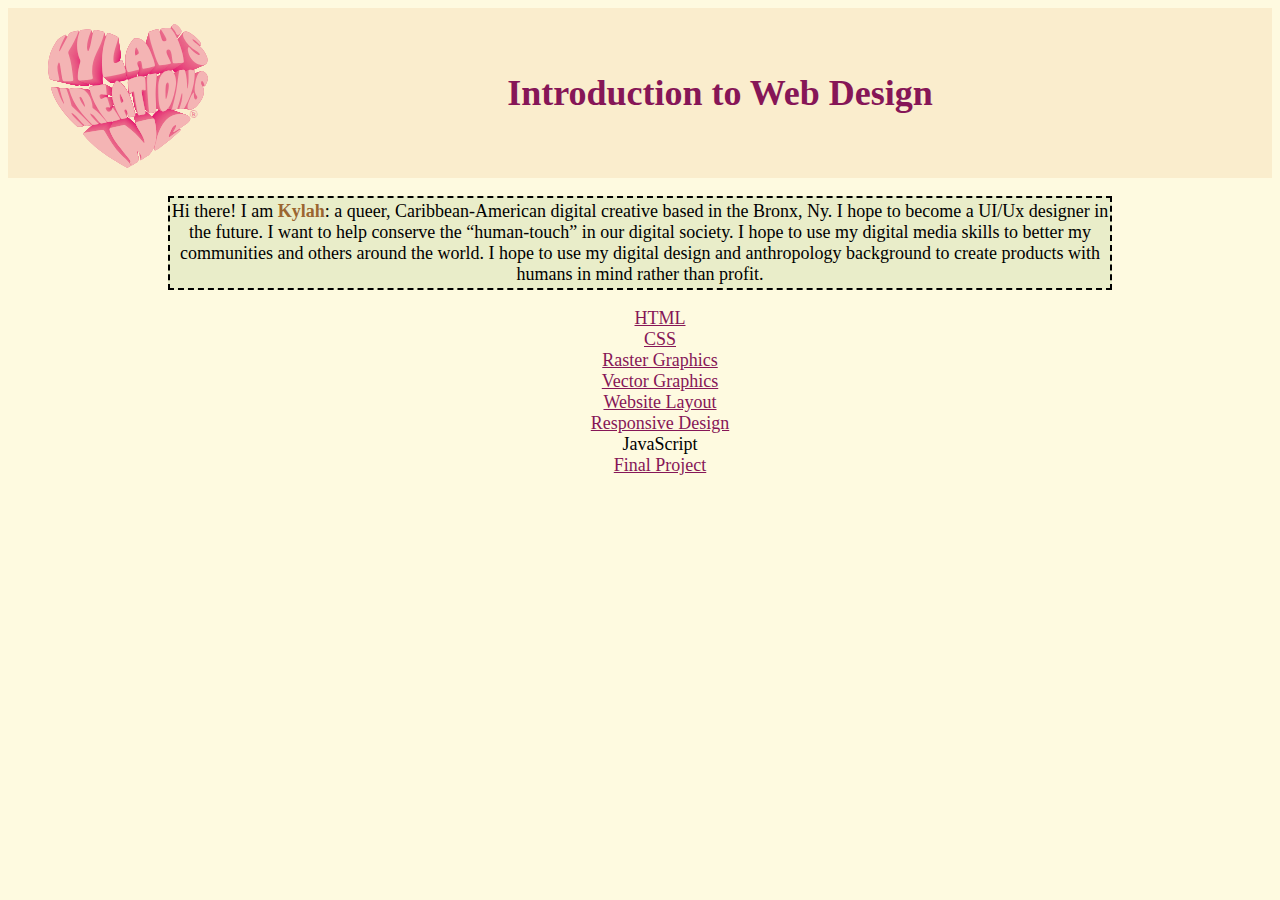
==== commit 2c0462fc: "Add files via upload" ====
--- a/index.html
+++ b/index.html
@@ -1,311 +1,452 @@
 <!DOCTYPE html>
 <html>
-<head>
-	<meta charset="utf-8">
-	<meta name="viewport" content="width=device-width, initial-scale=1">
-	<title>Kay's Kreations</title>
-	<link href="https://cdn.jsdelivr.net/npm/bootstrap@5.3.3/dist/css/bootstrap.min.css" rel="stylesheet" integrity="sha384-QWTKZyjpPEjISv5WaRU9OFeRpok6YctnYmDr5pNlyT2bRjXh0JMhjY6hW+ALEwIH" crossorigin="anonymous">
-
-	<style>
-		
-	</style>
-</head>
-<body>
-	<header>
-		<div class="p-3 mb-1 bg-dark text-center text-white">Sustainable and Inclusive Fashion for All</div>
-
-		<nav class="navbar sticky-top navbar-dark bg-primary-subtle mb-1 sticky-top">
-			<div class="container-fluid">
-				<a class="navbar-brand" href="#">
-				 		<img src="./images/bag.svg" alt="Shopping Cart" width="30" height="24">
-				 	</a>
-
-				 	<a class="navbar-brand text-dark" href="#"><h1>kay's kreations</h1></a>
-
-				 	<button class="navbar-toggler" type="button" data-bs-toggle="offcanvas" data-bs-target="#offcanvasDarkNavbar" aria-controls="offcanvasDarkNavbar" aria-label="Toggle navigation">
-					<span class="navbar-toggler-icon"></span>
-				</button>
-
-
-
-				<div class="offcanvas offcanvas-end bg-primary-tertiary text-bg-dark" tabindex="-1" id="offcanvasDarkNavbar" aria-labelledby="offcanvasDarkNavbarLabel">
-					<div class="offcanvas-header">
-						<h5 class="offcanvas-title" id="offcanvasDarkNavbarLabel">Dark offcanvas</h5>
-						<button type="button" class="btn-close btn-close-white" data-bs-dismiss="offcanvas" aria-label="Close"></button>
-					</div>
-					<div class="offcanvas-body">
-						<ul class="navbar-nav justify-content-end flex-grow-1 pe-3">
-							<li class="nav-item">
-								<a class="nav-link active" aria-current="page" href="index.html">Home</a>
-							</li>
-
-							<li class="nav-item">
-								<a class="nav-link" href="pages/catalog.html">Catalog</a>
-							</li>
-							<li class="nav-item dropdown">
-								<a class="nav-link dropdown-toggle" href="#" role="button" data-bs-toggle="dropdown" aria-expanded="false">Spring is a Bloom</a>
-
-								<ul class="dropdown-menu dropdown-menu-dark">
-									<li><a class="dropdown-item" href="#">Dress</a></li>
-									<li><a class="dropdown-item" href="#">Jeans</a></li>
-
-									<li>
-										<hr class="dropdown-divider">
-									</li>
-
-									<li><a class="dropdown-item" href="#">Curves</a></li>
-								</ul>
-							</li>
-						</ul>
-						<form class="d-flex mt-3" role="search">
-							<input class="form-control me-2" type="search" placeholder="Search" aria-label="Search">
-							<button class="btn btn-success" type="submit">Search</button>
-						</form>
-					</div>
-				</div>
-			</div>
-		</nav>
-	</header>
-
-	<main>
-		<div class="container">
-			<div class="row">
-				<div class="col-lg-1 col-md-1 col-sm-1">
-				</div>
-				<div class="col-10 col-md-10 col-sm-10">	
-					<div id="myCarousel" class="carousel slide mb-6" data-bs-ride="carousel">
-						<div class="carousel-indicators">
-							<button type="button" data-bs-target="#myCarousel" data-bs-slide-to="0" class="active" aria-current="true" aria-label="Slide 1"></button>
-							<button type="button" data-bs-target="#myCarousel" data-bs-slide-to="1" aria-label="Slide 2"></button>
-							<button type="button" data-bs-target="#myCarousel" data-bs-slide-to="2" aria-label="Slide 3"></button>
-						</div>
-						<div class="carousel-inner">
-							<div class="carousel-item active">
-								<img src="images/banner1.jpg" width="100%" height="500px">
-								<div class="container">
-									<div class="carousel-caption text-start text-bg-tertiary">
-										<h1>DENIM, DENIM, DENIM!</h1>
-										<p class="opacity-75">Shop All New Seasonal Denim Looks</p>
-										<p><a class="btn btn-sm btn-dark" href="#">Get Shopping!</a></p>
-									</div>
-								</div>
-							</div>
-
-							<div class="carousel-item">
-								<img src="images/banner2.jpg" width="100%" height="500px">
-								<div class="container">
-									<div class="carousel-caption text-start">
-										<h1>Grab a Bunch of Deals This Spring</h1>
-										<p class="opacity-75">Shower yourself in Deals on children's clothing. Site-wide and in store</p>
-										<p><a class="btn btn-sm btn-dark" href="#">Shop Kid's</a></p>
-									</div>
-								</div>
-							</div>
-
-							<div class="carousel-item">
-								<img src="images/banner3.jpg" width="100%" height="500px">
-								<div class="container">
-									<div class="carousel-caption text-start">
-										<h1>"That's So Vintage"</h1>
-										<p class="opacity-75">Quality pieces and styles to last you generations</p>
-										<p><a class="btn btn-sm btn-dark" href="pages/catalog.html">Shop Catalog</a></p>
-									</div>
-								</div>
-							</div>
-						</div>
-
-						<button class="carousel-control-prev" type="button" data-bs-target="#myCarousel" data-bs-slide="prev">
-							<span class="carousel-control-prev-icon" aria-hidden="true"></span>
-							<span class="visually-hidden">Previous</span>
-						</button>
-						<button class="carousel-control-next" type="button" data-bs-target="#myCarousel" data-bs-slide="next">
-							<span class="carousel-control-next-icon" aria-hidden="true"></span>
-							<span class="visually-hidden">Next</span>
-						</button>
-					</div>
-					<div class="col-1"></div>
-				</div>
-			</div>
-
-	<section>
-
-		<div id="labels" class="container-fluid">
-			<div class="row">
-				<h2>Shop New Arrivals</h2>
-				<div class="col-lg col-md col-sm">
-					<div class="card border-light mb-3" style="width: 15rem;">
-						<img src="images/dress2.jpg" class="card-img-top" alt="...">
-						<div class="card-body">
-							<div class="btn-group">
-								<button class="btn btn-secondary btn-sm" type="button">
-									Dresses
-								</button>
-							</div>
-						</div>
-					</div>
-				</div>
-				<div class="col-lg col-md col-sm">
-					<div class="card border-light mb-3" style="width: 15rem;">
-						<img src="images/jeans.jpg" class="card-img-top" alt="...">
-						<div class="card-body">
-							<div class="btn-group">
-								<button class="btn btn-secondary btn-sm" type="button">
-									Jeans
-								</button>
-							</div>
-						</div>
-					</div>
-				</div>
-				<div class="col-lg col-md col-sm">
-					<div class="card border-light mb-3" style="width: 15rem;">
-						<img src="images/shorts.jpg" class="card-img-top" alt="...">
-						<div class="card-body">
-							<div class="btn-group">
-								<button class="btn btn-secondary btn-sm" type="button">
-									Shorts
-								</button>
-							</div>
-						</div>
-					</div>
-
-				</div> <div class="col-lg col-md col-sm">
-					<div class="card border-light mb-3" style="width: 15rem;">
-						<img src="images/curve.jpg" class="card-img-top" alt="...">
-						<div class="card-body">
-							<div class="btn-group">
-								<button class="btn btn-secondary btn-sm" type="button">
-									Cuvry
-								</button>
-							</div>
-						</div>
-					</div>
-				</div>
-			</div>
-
-				
-
-				<div class="container-fluid">
-					<div class="row">
-						<div class="col-lg col-md col-sm">
-							<div class="card border-light mb-3" style="width: 15rem;">
-								<img src="images/woman.jpg" class="card-img-top" alt="...">
-								<div class="card-body">
-									<div class="btn-group">
-										<button class="btn btn-secondary btn-sm" type="button">
-											Women
-										</button>
-										<button type="button" class="btn btn-sm btn-secondary dropdown-toggle dropdown-toggle-split" data-bs-toggle="dropdown" aria-expanded="false">
-											<span class="visually-hidden">Toggle Dropdown</span>
-										</button>
-										<ul class="dropdown-menu">
-											<li><a class="dropdown-item" href="#">Curvy</a></li>
-											<li><a class="dropdown-item" href="#">Petite</a></li>
-										</ul>
-									</div>
-								</div>
-							</div>
-						</div>
-						<div class="col-lg col-md col-sm">
-							<div class="card border-light mb-3" style="width: 15rem;">
-								<img src="images/man.jpg" class="card-img-top" alt="...">
-								<div class="card-body">
-									<div class="btn-group">
-										<button class="btn btn-secondary btn-sm" type="button">
-											Men
-										</button>
-										<button type="button" class="btn btn-sm btn-secondary dropdown-toggle dropdown-toggle-split" data-bs-toggle="dropdown" aria-expanded="false">
-											<span class="visually-hidden">Toggle Dropdown</span>
-										</button>
-										<ul class="dropdown-menu">
-											<li><a class="dropdown-item" href="#">Function</a></li>
-											<li><a class="dropdown-item" href="#">Formal</a></li>
-										</ul>
-									</div>
-								</div>
-							</div>
-						</div>
-						<div class="col-lg col-md col-sm">
-							<div class="card border-light mb-3" style="width: 15rem;">
-								<img src="images/cdress.jpg" class="card-img-top" alt="...">
-								<div class="card-body">
-									<div class="btn-group">
-										<button class="btn btn-secondary btn-sm" type="button">
-											Children
-										</button>
-										<button type="button" class="btn btn-sm btn-secondary dropdown-toggle dropdown-toggle-split" data-bs-toggle="dropdown" aria-expanded="false">
-											<span class="visually-hidden">Toggle Dropdown</span>
-										</button>
-										<ul class="dropdown-menu">
-											<li><a class="dropdown-item" href="#">Girls</a></li>
-											<li><a class="dropdown-item" href="#">Boys</a></li>
-											<li><a class="dropdown-item" href="#">Teens</a></li>
-											<li><a class="dropdown-item" href="#">Sapplings</a></li>
-										</ul>
-									</div>
-								</div>
-							</div>
-						</div>
-					</div>
-				</div>
-			</div>
-		</div>
-	</section>
-
-	<div class="container">
-		<div class="about" class="container-fluid">
-			<h2>Don't Be a Stranger</h2>
-
-			<div class="row">
-				<div class="col-lg-3 col-md-3 col-sm-3"> 
-					<div class="input-group mb-3">
-						<input type="text" class="form-control" placeholder="Enter Email" aria-label="Recipient's username" aria-describedby="button-addon2">
-						<button class="btn btn-outline-secondary" type="button" id="button-addon2">Join</button>
-					</div>
-					<a href="#">Privacy Policy</a>
-				</div>
-
-				<div class="col-lg-3 col-md-3 col-sm-3 border-dark">
-					<h4>Customer Support</h4>
-					<div class="row-12">
-						<div class="col-12"><a href="#" >Customer Service</a></div>
-						<div class="col-12"><a href="#">Pikcup</a></div>
-						<div class="col-12"><a href="#">Store Locator</a></div>
-						<div class="col-12"><a href="#">GapCash</a></div>
-						<div class="col-12"><a href="#" >GiftCards</a></div>
-					</div>
-
-				</div>
-				<div class="col-lg-3 col-md-3 col-sm-3 border-dark">
-					<h4>Kay's Rewards</h4>
-					<div class="row-12">
-						<div class="col-12"><a href="#" >Apply to Kay's Rewards</a></div>
-						<div class="col-12"><a href="#">Make Payments</a></div>
-						<div class="col-12"><a href="#">Learn More</a></div>
-						
-					</div>
-
-				</div>
-				<div class="col-lg-3 col-md-3 col-sm-3 border-dark">
-					<h4>How to find us</h4>
-					<div class="row-12">
-						<div class="col-12"><a href="#" >Our Values</a></div>
-						<div class="col-12"><a href="#">Sustainability</a></div>
-						<div class="col-12"><a href="#">Equality and Belonging</a></div>
-						<div class="col-12"><a href="#">Careers</a></div>
-					</div>
-
-				</div>
-			</div>
-		</div>
-	</div>
-
-	
-</main>
-	<footer>
-	back to top butto
-	</footer>
-
-<script src="https://cdn.jsdelivr.net/npm/bootstrap@5.3.3/dist/js/bootstrap.bundle.min.js" integrity="sha384-YvpcrYf0tY3lHB60NNkmXc5s9fDVZLESaAA55NDzOxhy9GkcIdslK1eN7N6jIeHz" crossorigin="anonymous"></script>
-  
-</body>
-</html>+  <head>
+    <meta charset="utf-8">
+    <title>Kylah Kerr</title>
+    <style type="text/css">
+      header{
+        background: #FAEDCD;
+        padding:40px;
+        color:#861657;
+      }
+      body{
+        text-align: center;
+        background-color: #FEFAE0;
+        font-family: "Zilla Slab", serif;
+        font-size: 18px;
+      }
+     
+      ul{
+        text-align: center;
+      }
+      a{ 
+        color: #861657;
+      }
+      a:hover{
+        background:#D4A373;
+        font-size: 16px;
+        border-radius: 5px;
+      }
+      a:active{
+        background:#E9EDC9;
+      }
+      #box{
+        border: 2px dashed; 
+        padding-block: 3px;
+        background: #E9EDC9;
+        margin-inline: 160px;
+      }
+      svg{
+        width: 10rem;
+        height: 10rem;
+        float: left;
+        margin-top: -2rem;
+
+      }
+    </style>
+  </head>
+  <body>
+    <header>
+<svg xmlns="http://www.w3.org/2000/svg" xmlns:xlink="http://www.w3.org/1999/xlink" viewBox="0 0 682.83 612.66">
+  <defs>
+    <style>
+      .cls-1 {
+        font-family: MyriadPro-Regular, 'Myriad Pro';
+        font-size: 41.98px;
+      }
+
+      .cls-1, .cls-2 {
+        fill: #ea6d8c;
+      }
+
+      .cls-3 {
+        fill: #f4b4b4;
+      }
+
+      .cls-3, .cls-4, .cls-5, .cls-6, .cls-7, .cls-8, .cls-9, .cls-10, .cls-11, .cls-12, .cls-13, .cls-14, .cls-15, .cls-16, .cls-17, .cls-18, .cls-19, .cls-20, .cls-21, .cls-2, .cls-22, .cls-23, .cls-24, .cls-25, .cls-26, .cls-27, .cls-28, .cls-29, .cls-30, .cls-31, .cls-32, .cls-33, .cls-34, .cls-35, .cls-36, .cls-37, .cls-38, .cls-39, .cls-40, .cls-41, .cls-42, .cls-43, .cls-44, .cls-45, .cls-46, .cls-47, .cls-48, .cls-49, .cls-50, .cls-51, .cls-52, .cls-53, .cls-54, .cls-55, .cls-56, .cls-57, .cls-58, .cls-59, .cls-60, .cls-61, .cls-62, .cls-63, .cls-64, .cls-65, .cls-66, .cls-67, .cls-68, .cls-69, .cls-70, .cls-71 {
+        stroke-width: 0px;
+      }
+
+      .cls-4 {
+        fill: #e51e74;
+      }
+
+      .cls-5 {
+        fill: #e51673;
+      }
+
+      .cls-6 {
+        fill: #e51b74;
+      }
+
+      .cls-7 {
+        fill: #e51973;
+      }
+
+      .cls-8 {
+        fill: #e52074;
+      }
+
+      .cls-9 {
+        fill: #ea688a;
+      }
+
+      .cls-10 {
+        fill: #ea698a;
+      }
+
+      .cls-11 {
+        fill: #ea6a8b;
+      }
+
+      .cls-12 {
+        fill: #e63077;
+      }
+
+      .cls-13 {
+        fill: #e63278;
+      }
+
+      .cls-14 {
+        fill: #e62b76;
+      }
+
+      .cls-15 {
+        fill: #e63e7b;
+      }
+
+      .cls-16 {
+        fill: #e62976;
+      }
+
+      .cls-17 {
+        fill: #e95e86;
+      }
+
+      .cls-18 {
+        fill: #e95c85;
+      }
+
+      .cls-19 {
+        fill: #e95d85;
+      }
+
+      .cls-20 {
+        fill: #e62e77;
+      }
+
+      .cls-21 {
+        fill: #e62d77;
+      }
+
+      .cls-22 {
+        fill: #ea6c8c;
+      }
+
+      .cls-23 {
+        fill: #ea6b8b;
+      }
+
+      .cls-24 {
+        fill: #e63b7a;
+      }
+
+      .cls-25 {
+        fill: #e63d7a;
+      }
+
+      .cls-26 {
+        fill: #e63979;
+      }
+
+      .cls-27 {
+        fill: #e63779;
+      }
+
+      .cls-28 {
+        fill: #e63a7a;
+      }
+
+      .cls-29 {
+        fill: #e63378;
+      }
+
+      .cls-30 {
+        fill: #e63679;
+      }
+
+      .cls-31 {
+        fill: #e63478;
+      }
+
+      .cls-32 {
+        fill: #e52876;
+      }
+
+      .cls-33 {
+        fill: #e74e80;
+      }
+
+      .cls-34 {
+        fill: #e74b7f;
+      }
+
+      .cls-35 {
+        fill: #e7487e;
+      }
+
+      .cls-36 {
+        fill: #e74c7f;
+      }
+
+      .cls-37 {
+        fill: #e73f7b;
+      }
+
+      .cls-38 {
+        fill: #e7417c;
+      }
+
+      .cls-39 {
+        fill: #e7447c;
+      }
+
+      .cls-40 {
+        fill: #e74a7f;
+      }
+
+      .cls-41 {
+        fill: #e7407b;
+      }
+
+      .cls-42 {
+        fill: #e7477d;
+      }
+
+      .cls-43 {
+        fill: #e7497e;
+      }
+
+      .cls-44 {
+        fill: #e7427c;
+      }
+
+      .cls-45 {
+        fill: #e52675;
+      }
+
+      .cls-46 {
+        fill: #e52475;
+      }
+
+      .cls-47 {
+        fill: #e52275;
+      }
+
+      .cls-48 {
+        fill: #e85482;
+      }
+
+      .cls-49 {
+        fill: #e85181;
+      }
+
+      .cls-50 {
+        fill: #e85281;
+      }
+
+      .cls-51 {
+        fill: #e85582;
+      }
+
+      .cls-52 {
+        fill: #e85883;
+      }
+
+      .cls-53 {
+        fill: #e85b85;
+      }
+
+      .cls-54 {
+        fill: #e85080;
+      }
+
+      .cls-55 {
+        fill: #e84f80;
+      }
+
+      .cls-56 {
+        fill: #e85381;
+      }
+
+      .cls-57 {
+        fill: #e85a84;
+      }
+
+      .cls-58 {
+        fill: #e85682;
+      }
+
+      .cls-59 {
+        fill: #e85984;
+      }
+
+      .cls-60 {
+        fill: #e85783;
+      }
+
+      .cls-61 {
+        fill: #e7467d;
+      }
+
+      .cls-62 {
+        fill: #e7457d;
+      }
+
+      .cls-63 {
+        fill: #e96689;
+      }
+
+      .cls-64 {
+        fill: #e96388;
+      }
+
+      .cls-65 {
+        fill: #e96287;
+      }
+
+      .cls-66 {
+        fill: #e96488;
+      }
+
+      .cls-67 {
+        fill: #e96589;
+      }
+
+      .cls-68 {
+        fill: #e96789;
+      }
+
+      .cls-69 {
+        fill: #e95f86;
+      }
+
+      .cls-70 {
+        fill: #e96187;
+      }
+
+      .cls-71 {
+        fill: #e96086;
+      }
+    </style>
+  </defs>
+  <g id="back">
+    <g>
+      <path class="cls-5" d="M342.07,515.65c-1.21.62-1.98,1.03-2.42,1.19-.17.06-.12.09-.82-.29-12.47-6.82-25.01-13.78-37.16-21.09-33.43-20.11-68.74-43.97-93.72-74.14-3.46-4.21-2.72-6.19-.14-6.72,8.38-1.7,17.18-3.07,25.78-4.47,9.52-1.55,19.21-3.12,28.68-4.29,3.15-.39,5.89.7,7.71,3.58,15.26,24.15,28.82,47.78,49.5,68.85,7.56,7.7,30.89,25.15,28.94,33.52-.1.43-.88.9-1.55,1.27-2,1.13-3.59,1.96-4.79,2.59ZM352.34,510.17c-.82.42-1,.44-.64-.2,2.74-11.09-11.65-24.31-17.75-32.03-17.03-21.55-39.09-44.68-47.98-71.1-.76-3.07-.03-5.78,3.11-6.63,6.47-1.75,13.24-3.29,19.91-4.73,6.9-1.49,13.82-2.65,18.77-3.64,2.33-.46,4.85.34,7.71,2.22,19.83,13.44,38.18,31.59,53.3,49.69.66.75,1.18.86,1.81.6.94-.39,1.58-1.65,1.34-3.07-3.44-20.68-19.88-35.49-26.41-53.24-.83-2.24.46-4.48,3.21-5.28,8.36-2.43,17.02-4.26,25.58-6.09,6.96-1.49,14.12-2.74,21.18-3.65,3.18-.41,5.28.33,6.08,3.16,5.56,22.16,8.39,47.9,2.25,69.69-3.36,11.92-8.58,22.72-17.8,31.91-2.16,2.09-4.19,3.52-6.2,4.8-3.16,2.02-8.24,5.16-12.47,7.7-2.66,1.6-5.04,2.98-6.55,3.82-1.88,1.04-2.09,1.14-.88-.43,7.27-9.62-.88-18.03-7.75-24.54-1.09-.73-1.93-.98-2.73-.62-1.19.55-1.18,2.51-.63,4.2,2.61,7.92,7.44,19.7,1.68,26.78-.87,1.07-1.92,1.67-2.88,2.23-2.32,1.37-5.72,3.29-8.64,4.89-2.71,1.49-5.08,2.76-6.61,3.54ZM427.34,439.31c7.88-36.75,29.19-80.29,72.99-79.93,11.02.09,41.3,5.74,25.38,22.58-2.93,3.1-6.01,5.43-10.29,8.15-11.5,7.21-23.02,16.25-35.07,21.82-1.62.75-1.6-.09-.47-2.01,1.27-2.16,3.35-5.44,4.94-8.42,3.25-6.08,4-11.54-.09-10.21-7.92,2.57-12.09,14.37-15.35,21.7-2.37,5.33-4.61,8.85-4.46,14.17,1.99.03,3.82-.76,5.4-1.82,8.59-5.78,18.23-12.68,27.21-19.14,1.31-.94,2.14-1.41,2.92-1.75,3.37-1.46.59,2.81-6.72,9.29-16.86,14.94-35.02,29.39-53.47,42.31-1.75,1.22-14.56,12.1-17.71,9.24-2.82-2.56,4.16-22.95,4.81-25.98ZM189.95,396.78c-1.45-.04-3.53-1.15-7.89-5.14-12.13-11.09-23.63-23.08-33.84-35.55-16.66-20.36-32.05-43.67-39.49-69.31-1.77-6.11-1.45-7.46.64-7.13,1.79.28,4.08.61,6.67,1.11,2.44.47,5.19,1.05,7.87,1.64,1.69.37,2.87,1.5,3.87,4.7,4.26,13.69,9.48,27.34,17.18,39.55.87,1.38,1.61,2.15,2.08,2.18.55.03.6-1-.54-4.32-4.27-11.84-8.74-23.6-11.57-35.86-.78-3.61-.58-4.82.75-4.86,2.25-.08,4.96-.06,7.74.1,3.2.18,6.45.5,8.77.82,1.57.22,2.67,1.29,3.4,3.3,5.28,14.51,10.7,29.51,13.94,44.62.2,1.03.53,1.76,1.34,2.93.7,1.02,1.66,2.02,2.68,2.88,18.29,15.64,35.59,32.6,52.69,49.45,2.63,2.59,3.26,3.92,2.01,4.23-1.72.42-3.91.87-6.6,1.25-2.35.33-4.98.57-7.49.74-1.9.12-4.17-1.46-7.86-4.78-11.1-10.08-25.3-30.71-36.4-33.35-.98-.23,2.09,5.82,7.16,11.43,7.6,8.42,16.5,15.72,24.72,23.42,3.01,2.82,3.6,4.19,2.37,4.51-1.51.4-3.76.86-6.17,1.12-2.74.29-5.78.4-8.02.34ZM164.03,285.37c3.05-.96,14.91-2.04,19.06-2.29,20.14-1.21,34.54,10.02,42.86,27.05,4.33,8.86,7.49,18.79,7.7,28.84,0,.74.28,1.58.73,2.25.45.67.98,1.18,1.77,1.66,14.92,9.99,27.75,24.51,39.04,37.71,1.47,1.72,1.58,2.87.61,3.17-1.58.48-4.76,1.2-7.99,1.81-2.65.5-5.41.88-7.3,1.09-1.75.19-2.99-.42-4.67-2.06-8.29-8.37-20.08-25.97-28.89-27.15-1.18-.16.18,3.83,4.4,8.77,5.92,6.95,12.95,13.36,19.28,19.72,1.25,1.25,1.31,2.01.58,2.26-1.79.62-4.62,1.22-7.65,1.73-2.4.4-5,.71-7.47.81-1.1.04-2.4-.17-5.01-2.6-13.82-12.8-26.84-26.57-37.97-41.23-13.37-17.63-23.69-36.87-30.13-58.29-.53-2.15-.09-2.92,1.05-3.24ZM210.71,337.89c1.78-1.94-4.36-15.4-7.85-22.17-2.77-5.37-5.26-7.35-6.98-7.2-.72.06-1.32.57-1.43,1.63-.24,2.29,1.23,7.19,7.14,16.78,5.65,9.17,8.84,11.25,9.12,10.95ZM281.5,382.63c-1.68.19-2.94-.1-5.33-2.92-4.54-5.36-8.97-10.96-13.13-16.59-17.46-23.58-32.47-50.63-38.46-79.37-.36-1.97,0-4.05,1.33-4.38,6.91-1.73,14.15-2.87,21.18-4.04,7.93-1.32,16.03-2.64,24.09-3.34,1.57-.13,2.3.73,2.55,1.88,1.8,8.46,2.28,18.21,3.17,27.3.05,1.21-.37,1.74-1.05,1.87-.87.16-1.92-.11-4.05-.78-3.41-1.06-7.7-1.8-11.96-1.06-2.62.45-4.11,1.62-4.57,3.67-.39,1.74,0,3.8,1.17,6.32,1.22,2.67,2.74,3.91,4.34,3.63,3.19-.55,6.31-3.36,10.87-4.19,3.52-.64,6.3-.34,7.21,1.99,3.04,7.78,5.17,16.46,7.63,24.7.48,1.66.42,2.26-.28,2.39-1.13.22-5.87-1.07-9.37-.43-4.19.78-3.43,4.58-1.54,7.7,2.67,4.43,5.46,6.04,9.12,5.34,6.89-1.32,8.48-6.8,9.59-9.77.36-.94.42-1.39.94-1.49.43-.08.98.24,1.55,1,7.08,9.31,13.75,19.37,19.58,29.36,1.18,2.03,1.2,3.65-.25,4.09-4.72,1.42-10.52,2.9-16.24,4.09-6.73,1.4-13.34,2.46-18.09,3ZM323.47,373.91c-1.57.22-2.67-.09-4.02-2.23-2.99-4.74-6.04-10.04-8.96-15.6-13.51-25.66-29.68-68.15-5.45-92.87.91-.82,1.64-1.45,2.37-1.6.73-.15,1.42.02,2.51.59,29.57,14.68,41.63,54.03,49.25,82.56,1.38,5.15,2.67,10.51,3.86,15.74.72,3.19.05,4.38-1.39,4.95-2.13.85-4.69,1.53-7.21,2.07-3.18.68-6.38,1.11-8.51,1.3-1.07.1-2.02-.49-2.72-2.21-1-2.46-2.11-8.53-5.15-16.55-1.32-3.49-2.85-4.74-4.59-4.37-2.81.59-4.35,2.79-1.87,8.66,2.59,6.12,5.13,10.58,6.57,13.88.54,1.22.56,2.01-.47,2.37-1.92.67-4.7,1.41-7.76,2.07-2.25.48-4.31.95-6.46,1.25ZM324.82,324.69c.71-.44,1.46-1.16,2-1.74.68-.72.85-1.81.2-3.73-2.02-5.96-4.92-12.06-8.23-17.49-.6-.94-1.02-1.31-1.41-1.23-.48.1-.74.61-.81,1.68-.61,7.83,1.21,15.78,3.91,23.1.45,1.23.92,1.43,1.37,1.33.72-.15,1.77-.95,2.97-1.93ZM375.16,362.86c-1.21.09-2.38-.68-3.34-3.95-.88-3.01-2.18-8.31-3.51-14.39-3.46-15.83-5.38-32.23-8.17-47.92-.38-2.15-1.13-3.71-3.05-3.31-4.81,1.01-7.6,4.77-9.8,5.23-.77.16-1.54-.46-1.95-2.32-2.31-10.44-3.61-21.54-4.13-32.34.13-1.63.63-3.02,2.05-4.13,7.13-5.07,15.75-7.47,24.03-9.5,7.18-1.76,16.45-2.92,23.6.25,2.24,1.66,2.65,3.53,2.95,7.54.73,9.67,1.28,19.42,1.23,29.16-.12,1.7-.43,2.36-1.09,2.49-1.5.3-4.89-2.52-9.17-1.65-1.42.29-1.96,1.64-1.94,4.49.01,1.64.12,3.92.51,6.67,2.67,18.89,8.59,38.07,10.68,56.61.2,1.78-.29,2.88-1.51,3.48-1.47.72-5.03,1.67-8.5,2.39-2.77.57-6.44,1-8.88,1.19ZM416.15,355.11c-2.97.55-6.02,1.12-8.82,1-1.12-.05-1.64-.76-2.03-3.45-1.9-13.34-2.59-27.18-3.57-40.69-1.49-20.61-3.32-41.73-1.91-62.47.23-2.98,1.25-4.35,2.53-4.74,3.71-1.13,7.8-2.03,11.79-2.79,4.19-.8,8.43-1.5,12.12-1.77,1.26-.09,2.07.82,2.05,2.91-.17,18.3-3.2,37.27-3.2,55.82,0,16.93,2.41,34.99,1.47,51.27-.09,1.55-.75,2.36-1.7,2.68-2.83.95-5.76,1.69-8.74,2.24ZM486.57,275.51c-2.76,18.96-14.05,72.56-37.32,75.9-17.11,2.45-15.85-58.49-15.96-68.6-.2-19.12,4.82-46.94,28.28-50.8,24.35-4.01,27.22,28.19,24.99,43.5ZM455.49,282.76c-.46,7.28-.7,32.47.96,32.49,2.84.04,7.56-24.32,8.51-33.81,1.09-10.87-.68-15.19-3.8-14.76-3.12.43-4.98,5.11-5.67,16.08ZM475.76,345.82c-.89-.05-1.15-.81-.58-2.74,4.77-16.14,8.86-32.55,12.08-48.89,3.85-19.61,5.58-39.81,8.98-59.63.47-2.18,1.3-3.93,2.48-4.12,2.17-.36,4.83-.61,7.28-.72,2.46-.11,4.88.07,6.55.11.79.02,1.48.95,2.09,2.75,5.07,16.23,6.14,33.43,6.26,50.27,0,.9.14,1.21.44,1.21.44,0,1.07-.92,1.37-2.26,3.61-16.12,2.33-32.53,2.29-48.55,0-1.9.67-3.28,1.61-3.4,2.2-.29,5.45-.29,8.59-.08,2.61.18,5.1.58,6.93,1.08,1.02.28,1.68,1.31,1.79,3.93.65,23-4.14,45.89-12.01,66.98-4.84,12.99-11.05,25.86-18.32,38.08-1.67,2.74-2.94,3.8-4.04,3.97-1.74.26-4.62.48-7.14.56-1.59.05-3.09,0-3.99-.25-1.14-.31-1.31-.87-.12-3.91,4.69-13.06,8.61-26.55,7.87-40.52-.1-1.17-.31-1.75-.75-1.73-.66.03-1.44,1.84-1.98,3.76-3.71,13.37-6.66,27.53-11.79,40.09-.84,2.05-1.62,2.67-2.34,2.85-1.74.41-4.47.73-7.07.96-2.42.21-4.81.3-6.46.21ZM566.35,262.6c-1.53-.38-2.44,1.25-2.87,3.3-.77,3.66.1,6.28,2.72,9.83,9.38,12.55,5.89,27.42-1.09,40.1-6.6,11.99-21.45,31.15-36.61,30.55-13.51-.54-1.82-25.69.37-30.87,2.73-6.45,5.93-13.34,10.7-18.74.54-.55.85-.68,1.12-.65.39.03.56.5.5,1.39.2,6.43-.15,17.03,5.02,19.08,1.36.54,3.46-.97,4.7-3.45,1.37-2.75,1.1-4.46-1.64-8.13-8.23-11.26-5.81-25.48-3.43-37.98,1.7-8.91,8.01-38.23,23.19-33.11,7.54,2.54,12.19,10.1,14.65,17.21.43,1.24.58,2.65.43,3.89-.94,7.52-4.61,15.12-8.9,21.62-.43.62-.74.83-1.09.72-.29-.09-.57-.49-.69-.99-1.56-7.99-4.38-13.1-7.06-13.77ZM107.22,257.93c-2.07-.65-3.61-2.36-4.86-6.96-3.5-12.9-4.37-26.59-3.2-39.38,2.05-22.52,10.66-45.23,24.35-64.63,3.63-5.15,5.31-6.85,8.1-8.79,2.42-1.69,5.47-3.71,8.83-5.65,3.17-1.83,6.57-3.57,10.04-5.08,2.1-.92,2.8-.53,1.06,2.64-7.52,13.69-15.19,27.9-19.14,42.85-.41,1.54-.26,2.36.41,2.2.79-.18,2.19-1.68,4.55-5.87,7.72-14.02,14.78-28.35,23.14-42.04,2.47-3.97,3.9-5.5,5.87-6.34,3.41-1.44,7.28-2.83,11.14-3.89,4.45-1.22,8.87-1.99,11.84-2.31,2.09-.22,2.62.77,1.75,2.97-7.71,19.4-17.5,38.72-29.15,56.29-.99,1.45-1.41,2.45-1.67,3.99-.22,1.35-.06,2.65.39,3.74,8.8,23.21,11.53,49.95,14.47,74.34.51,4.24-.37,6.35-2.85,6.63-3.35.37-7.51.67-12.32.7-4.19.03-8.63-.19-12.79-.56-3.11-.27-4.42-2.82-5.49-7.79-2.52-12.2-3.96-24.42-6.02-36.67-.67-3.97-1.41-9.7-3.75-10.38-1.24-.36-4.69,7.93-4.69,15.55,0,11.03,3.55,21.79,5.44,32.4.71,3.99-.28,5.76-2.57,5.75-2.91-.01-6.84-.25-10.74-.87-4.45-.71-9.02-1.85-12.16-2.83ZM194.19,261.2c-3.57.13-4.64-3.2-4.91-6.77-1.26-16.27,2.89-31.08,7.14-47.11.31-1.05.49-2.09.53-2.91.05-1.03-.03-2.04-.6-3.43-11.73-26.54-12.53-53.53-3.07-80.45,2.04-5.8,4.18-6.91,7.18-7.6,4.31-1,9-1.42,14-1.61,4.88-.18,8.7.04,11.17.28,4.94.47,4.63,2.9,3.38,5.59-4.01,8.61-7.06,17.65-9.26,26.63-2.17,8.84-4.25,20.08-1.23,29.22.54.95.89,1.33,1.68,1.31.53-.01,1.11-.41,1.59-1,5.36-9.27,6.63-21.8,8.94-32.03,1.86-8.21,3.32-16.76,5.69-24.69.74-2.47,2.19-3.61,4.21-3.69,2.49-.11,6.82.3,11.04,1,4.95.82,10.07,2.08,12.97,3.07,4.64,1.58,5.25,2.87,3.88,8.41-4.71,19.14-13.34,36.54-22.34,54.12-9.67,18.91-14.53,38.53-13.5,59.25.27,5.38,1.57,9.09,1.98,12.99.18,1.76.18,4.36-3.53,5.07-4.39.85-11.54,2.02-18.72,2.87-7.04.84-13.87,1.32-18.23,1.48ZM323.77,202.13c4.4,9.92,8.12,21.23,10.49,31.62.51,2.25-.74,4.22-3.74,4.98-9.49,2.39-19.1,4.55-28.67,6.41-10.25,2-20.65,3.88-30.99,5.21-3.14.4-5.01-.06-5.61-4.38-1.24-8.87-2.23-17.86-2.58-26.69-1.26-31.42,2.59-64.75,15.05-94.73.94-2.25,2.39-3.35,4.17-2.95,2.85.64,7.57,2.07,12.8,4.15,6.14,2.44,12.28,5.56,15.61,7.45,1.61.92,1.99,1.93,1.78,2.79-4.75,19.73-15.54,42-14.96,64.38.2,7.65,2.11,9.61,6.55,9.41,5.42-.24,11.32-4.27,14.73-7.28,1.64-1.43,2.55-1.82,3.35-1.81.81.02,1.5.31,2.02,1.42ZM344.82,235.82c-3.04.51-4.8.29-5.61-2-1.8-5.08-3.24-10.74-4.28-16.49-5.33-29.52,3.19-54.33,22.68-77.17.95-1.05,1.71-1.86,2.43-2.34.72-.47,1.38-.7,2.42-.84,32.04-4.74,48.52,38.36,55.82,60.45,1.73,5.25,3.27,11,4.66,16.7.84,3.48-.6,4.93-3.41,5.76-4.15,1.23-9.12,2.35-14.02,3.33-6.17,1.24-12.33,2.25-16.38,2.84-2.03.29-3.55-.19-4.13-1.96-.82-2.53-.51-9.03-2.86-16.85-1.02-3.41-3.06-4.34-5.93-3.51-4.64,1.35-7.93,4.05-6.3,9.65,1.7,5.85,4.12,10.14,5.18,13.46.39,1.23.06,2.09-2.04,2.68-3.92,1.11-9.47,2.47-15.51,3.81-4.46.99-8.51,1.77-12.71,2.47ZM369.82,184.59c1.11-.66,2.27-1.56,3.23-2.35,1.13-.94,1.6-2.03,1.16-3.71-1.16-4.44-4.55-10.74-6.95-13.48-.55-.62-.99-.78-1.47-.56-.6.28-1.01.83-1.31,1.82-2.18,6.04-2.28,14.11-.78,20.3.25,1.05.82,1.1,1.47.86,1.04-.38,2.74-1.53,4.66-2.88ZM438.95,216.36c-2.2.24-3.52-.6-5.09-3.4-6.93-12.4-11.42-26.79-15.77-40.23-5.36-16.52-11.28-34.08-13.18-51.55-.19-2.16.8-3.37,2.28-3.98,3.65-1.5,7.78-2.88,11.84-3.98,4.41-1.2,8.68-2.1,12.72-2.64,1.6-.21,2.8.39,3.31,1.68,3.18,8.14,5.23,17.97,8.6,26.72,1.32,3.42,2.61,5.31,4.21,6.3,1.42.88,2.8.95,4.59.69,2.68-.39,4.34-1.28,5.1-2.75.83-1.61.66-3.6-.54-6.31-4.02-9.1-10.77-17.55-15.56-25.73-.71-1.21-.27-2.15,1.22-2.47,3.69-.78,7.97-1.34,12.13-1.62,4.4-.3,9-.34,13.31-.01,1.57.12,3.32.95,5.03,3.02,12.54,15.4,21.1,34,27.41,52.07,4.65,13.31,9,27.95,10.02,42.03.22,3-.42,4.11-2.26,4.31-4.26.45-8.76.97-13.52,1.31-4.64.33-9.42.58-14.19.66-1.8.03-2.97-.51-3.36-2.19-2.2-9.55-2.25-20.62-5.28-30.42-1.98-6.39-4.59-8.33-8.6-7.83-5.17.65-6.64,4.83-3.99,12.7,3.04,9.03,9.12,17.59,12.12,26.22.52,1.49-.16,2.3-1.99,2.8-4.4,1.21-9.69,1.89-14.99,2.68-5.16.78-10.62,1.38-15.56,1.91ZM474.1,101.65c.44-1.38,4.17-4.69,6.75-5.6.67-.22,1.65-.42,2.88-.1,7.03,1.88,13.3,8.95,17.43,14.33,6.31,8.21-1.1,16.64-9.66,16.13-1.09-.06-2.59-1.15-3.3-2.6-.71-1.45-1.08-2.86-1.85-4.38-2.95-5.91-8.39-10.58-11.92-15.3-.48-.64-.6-1.61-.33-2.49ZM539.65,140.46c-2.42-1.15-2.79-.16-2,1.42,1.42,2.83,4.7,5.54,11.21,10.22,14.75,10.74,28.4,24.59,32.99,42.24,3.91,15.04-5.86,24.47-21.42,20.65-17.28-4.24-30.84-17.96-35.61-34.67-2.61-9.12-2.21-14.67-.11-17.22.4-.44.82-.49,1.28-.42.69.12,1.4.61,2.13,1.48,7.81,8.22,16.42,17.88,27.11,21.54,3.16,1.08,4.39.22,3.8-2.05-.66-2.52-2.7-4.64-10.59-9.51-15.48-9.48-29.83-20.99-37.61-37.23-7.05-14.72-.49-26.12,16.38-16.55,10.71,6.07,20.86,14.17,29.46,23.1,1.27,1.3,2.22,2.42,2.81,3.27,2.29,3.29,3.71,8.91,2.72,11.62-.11.3-.38.29-.95-.06-.47-.28-1.14-.84-1.68-1.39-6.04-6.03-12.2-12.79-19.9-16.46Z"/>
+      <path class="cls-7" d="M342.07,516.99c-1.22.63-2,1.03-2.43,1.19-.18.06-.12.09-.82-.3-12.54-6.86-25.15-13.87-37.38-21.23-33.62-20.24-69.13-44.25-94.26-74.61-3.48-4.24-2.73-6.23-.14-6.76,8.43-1.71,17.28-3.09,25.92-4.5,9.57-1.56,19.32-3.14,28.84-4.32,3.16-.39,5.92.7,7.76,3.61,15.35,24.31,28.99,48.08,49.78,69.29,7.6,7.75,31.06,25.31,29.11,33.73-.1.43-.88.9-1.56,1.28-2.01,1.13-3.61,1.98-4.82,2.61ZM352.41,511.47c-.83.43-1,.45-.65-.2,2.76-11.17-11.72-24.47-17.85-32.24-17.12-21.69-39.31-44.96-48.25-71.55-.76-3.09-.03-5.82,3.12-6.67,6.51-1.76,13.32-3.31,20.02-4.76,6.94-1.5,13.9-2.67,18.87-3.66,2.35-.47,4.87.34,7.75,2.24,19.94,13.53,38.4,31.79,53.6,50,.66.75,1.19.87,1.82.6.95-.39,1.59-1.67,1.35-3.09-3.46-20.81-19.99-35.72-26.56-53.58-.83-2.26.46-4.5,3.23-5.31,8.41-2.44,17.12-4.28,25.72-6.13,7-1.5,14.21-2.76,21.31-3.68,3.2-.42,5.31.33,6.12,3.18,5.59,22.3,8.44,48.21,2.26,70.13-3.38,12-8.63,22.86-17.91,32.12-2.17,2.1-4.22,3.55-6.23,4.83-3.18,2.03-8.28,5.19-12.54,7.75-2.67,1.61-5.07,3-6.59,3.84-1.89,1.04-2.1,1.15-.89-.43,7.31-9.68-.89-18.14-7.8-24.69-1.09-.73-1.94-.99-2.74-.62-1.2.55-1.19,2.53-.63,4.22,2.62,7.98,7.48,19.83,1.69,26.95-.88,1.08-1.93,1.68-2.89,2.25-2.34,1.38-5.75,3.31-8.69,4.93-2.73,1.5-5.11,2.77-6.65,3.57ZM427.83,440.16c7.92-36.98,29.35-80.8,73.4-80.44,11.09.09,41.54,5.78,25.52,22.72-2.95,3.12-6.04,5.47-10.35,8.2-11.56,7.26-23.15,16.35-35.27,21.96-1.63.75-1.61-.09-.47-2.02,1.28-2.18,3.37-5.47,4.97-8.47,3.27-6.12,4.03-11.61-.09-10.27-7.96,2.59-12.16,14.46-15.44,21.84-2.38,5.36-4.64,8.91-4.48,14.26,2,.03,3.84-.76,5.43-1.83,8.64-5.82,18.34-12.76,27.36-19.27,1.32-.95,2.16-1.42,2.94-1.76,3.39-1.47.6,2.83-6.76,9.35-16.96,15.04-35.22,29.58-53.78,42.59-1.76,1.23-14.64,12.18-17.82,9.3-2.83-2.58,4.18-23.1,4.84-26.15ZM189.08,397.36c-1.45-.04-3.55-1.16-7.94-5.17-12.2-11.16-23.76-23.22-34.03-35.78-16.76-20.49-32.23-43.95-39.72-69.76-1.78-6.15-1.45-7.5.65-7.18,1.8.28,4.1.61,6.71,1.12,2.46.47,5.22,1.05,7.91,1.65,1.7.37,2.89,1.5,3.89,4.73,4.29,13.78,9.53,27.51,17.28,39.8.87,1.39,1.62,2.17,2.09,2.19.55.03.61-1.01-.55-4.34-4.29-11.92-8.79-23.75-11.64-36.09-.78-3.63-.59-4.85.75-4.89,2.27-.08,4.99-.06,7.79.1,3.22.18,6.49.5,8.82.82,1.58.22,2.69,1.3,3.42,3.32,5.31,14.6,10.77,29.7,14.02,44.91.2,1.04.54,1.78,1.35,2.94.71,1.02,1.67,2.04,2.7,2.89,18.4,15.74,35.79,32.81,52.99,49.77,2.65,2.61,3.28,3.95,2.02,4.26-1.73.43-3.93.87-6.64,1.26-2.36.34-5.01.58-7.53.74-1.91.13-4.19-1.47-7.91-4.81-11.16-10.14-25.45-30.9-36.61-33.56-.98-.23,2.1,5.86,7.2,11.51,7.65,8.47,16.59,15.82,24.87,23.57,3.03,2.83,3.62,4.22,2.39,4.54-1.52.4-3.78.87-6.21,1.12-2.76.29-5.81.4-8.06.34ZM163.01,285.24c3.07-.97,14.99-2.05,19.17-2.3,20.26-1.22,34.74,10.09,43.1,27.22,4.35,8.91,7.53,18.91,7.74,29.02,0,.74.28,1.59.73,2.27.45.68.98,1.19,1.78,1.67,15.01,10.06,27.91,24.67,39.27,37.95,1.48,1.73,1.59,2.89.62,3.19-1.59.49-4.79,1.21-8.04,1.82-2.67.51-5.44.89-7.34,1.1-1.76.19-3-.42-4.7-2.07-8.33-8.43-20.19-26.14-29.05-27.33-1.18-.16.18,3.85,4.42,8.82,5.96,6.99,13.02,13.44,19.39,19.85,1.25,1.26,1.31,2.02.58,2.28-1.8.62-4.64,1.23-7.69,1.75-2.41.41-5.02.71-7.51.81-1.1.04-2.41-.17-5.04-2.62-13.9-12.88-27-26.74-38.18-41.49-13.45-17.74-23.82-37.11-30.3-58.66-.54-2.16-.09-2.94,1.06-3.27ZM209.96,338.09c1.79-1.95-4.39-15.5-7.89-22.31-2.78-5.41-5.29-7.39-7.02-7.24-.73.06-1.33.57-1.44,1.64-.24,2.3,1.24,7.24,7.18,16.89,5.68,9.22,8.89,11.33,9.17,11.02ZM281.16,383.12c-1.69.2-2.96-.1-5.36-2.94-4.57-5.39-9.02-11.03-13.21-16.69-17.56-23.73-32.65-50.96-38.68-79.88-.36-1.98,0-4.08,1.34-4.41,6.95-1.74,14.23-2.89,21.3-4.06,7.98-1.33,16.12-2.66,24.23-3.36,1.58-.14,2.32.74,2.56,1.89,1.81,8.51,2.3,18.32,3.19,27.48.05,1.22-.37,1.75-1.05,1.88-.88.16-1.93-.11-4.07-.78-3.43-1.06-7.74-1.82-12.03-1.07-2.63.46-4.13,1.63-4.59,3.7-.39,1.75,0,3.82,1.17,6.36,1.23,2.68,2.75,3.94,4.36,3.66,3.21-.56,6.34-3.38,10.93-4.22,3.54-.64,6.33-.34,7.25,2,3.05,7.83,5.2,16.57,7.68,24.86.48,1.67.42,2.27-.28,2.4-1.14.22-5.91-1.08-9.42-.43-4.22.78-3.45,4.61-1.55,7.75,2.69,4.46,5.49,6.08,9.17,5.37,6.93-1.33,8.53-6.85,9.64-9.83.36-.94.42-1.39.94-1.5.43-.09.99.25,1.56,1,7.12,9.36,13.83,19.5,19.69,29.55,1.19,2.04,1.21,3.68-.25,4.12-4.74,1.43-10.58,2.92-16.33,4.11-6.77,1.41-13.42,2.47-18.2,3.02ZM323.37,374.34c-1.58.22-2.69-.09-4.04-2.24-3.01-4.77-6.07-10.1-9.01-15.7-13.59-25.82-29.85-68.59-5.48-93.46.91-.83,1.65-1.46,2.38-1.62.73-.15,1.42.02,2.53.59,29.74,14.77,41.87,54.37,49.54,83.09,1.38,5.18,2.69,10.57,3.88,15.84.73,3.21.05,4.41-1.4,4.99-2.14.85-4.71,1.54-7.25,2.08-3.2.69-6.42,1.11-8.56,1.31-1.07.1-2.03-.49-2.73-2.23-1-2.48-2.12-8.59-5.18-16.66-1.33-3.51-2.87-4.77-4.61-4.4-2.83.59-4.38,2.81-1.88,8.71,2.61,6.16,5.15,10.65,6.61,13.97.54,1.23.56,2.02-.47,2.38-1.93.67-4.73,1.42-7.8,2.08-2.27.49-4.33.95-6.5,1.26ZM324.72,324.81c.72-.44,1.47-1.17,2.02-1.75.68-.73.85-1.82.2-3.76-2.03-5.99-4.95-12.14-8.28-17.6-.6-.95-1.02-1.32-1.41-1.24-.49.1-.74.61-.82,1.7-.61,7.88,1.22,15.88,3.94,23.25.46,1.24.92,1.44,1.37,1.34.72-.15,1.78-.96,2.98-1.95ZM375.35,363.22c-1.22.09-2.4-.69-3.36-3.97-.89-3.03-2.2-8.36-3.53-14.49-3.48-15.93-5.41-32.43-8.22-48.22-.38-2.16-1.14-3.73-3.07-3.33-4.84,1.01-7.64,4.8-9.86,5.27-.77.16-1.55-.46-1.96-2.33-2.32-10.5-3.63-21.68-4.15-32.54.13-1.64.63-3.04,2.06-4.16,7.17-5.1,15.85-7.52,24.17-9.56,7.23-1.77,16.54-2.94,23.74.25,2.25,1.67,2.67,3.55,2.97,7.59.74,9.73,1.29,19.55,1.23,29.35-.12,1.71-.43,2.38-1.09,2.51-1.51.3-4.92-2.53-9.22-1.66-1.43.29-1.97,1.65-1.95,4.52.01,1.66.12,3.95.52,6.72,2.69,19.01,8.64,38.32,10.74,56.98.2,1.79-.29,2.9-1.52,3.5-1.48.72-5.05,1.68-8.55,2.4-2.78.57-6.48,1-8.94,1.19ZM416.58,355.42c-2.99.55-6.05,1.13-8.87,1.01-1.13-.05-1.65-.76-2.04-3.47-1.91-13.43-2.61-27.35-3.59-40.95-1.5-20.74-3.34-42-1.92-62.87.23-3,1.26-4.38,2.55-4.77,3.73-1.14,7.84-2.04,11.85-2.81,4.21-.81,8.48-1.51,12.19-1.78,1.27-.09,2.09.82,2.07,2.93-.17,18.42-3.22,37.51-3.22,56.18,0,17.04,2.43,35.21,1.48,51.6-.09,1.56-.76,2.38-1.71,2.7-2.85.96-5.8,1.7-8.79,2.25ZM487.4,275.31c-2.78,19.08-14.13,73.03-37.53,76.38-17.21,2.47-15.94-58.86-16.05-69.04-.2-19.24,4.84-47.24,28.44-51.12,24.49-4.03,27.38,28.37,25.14,43.78ZM456.15,282.61c-.46,7.33-.71,32.68.97,32.7,2.86.04,7.6-24.48,8.56-34.02,1.1-10.94-.68-15.29-3.82-14.86-3.14.43-5.01,5.15-5.71,16.18ZM476.53,346.08c-.89-.05-1.16-.81-.58-2.76,4.79-16.24,8.91-32.75,12.15-49.21,3.87-19.73,5.61-40.06,9.03-60.02.47-2.19,1.3-3.95,2.49-4.15,2.18-.37,4.85-.62,7.33-.72,2.47-.11,4.91.07,6.58.11.8.02,1.49.96,2.1,2.77,5.1,16.33,6.18,33.64,6.3,50.6,0,.91.14,1.21.44,1.21.44,0,1.07-.92,1.37-2.27,3.63-16.22,2.34-32.74,2.3-48.86,0-1.91.67-3.3,1.62-3.42,2.21-.29,5.48-.29,8.64-.08,2.62.18,5.12.59,6.97,1.09,1.03.28,1.69,1.32,1.8,3.95.66,23.15-4.17,46.18-12.08,67.41-4.87,13.07-11.12,26.02-18.43,38.32-1.68,2.75-2.96,3.83-4.06,3.99-1.75.26-4.64.48-7.18.56-1.59.05-3.11,0-4.01-.25-1.15-.31-1.31-.88-.12-3.94,4.72-13.14,8.66-26.72,7.92-40.78-.1-1.18-.31-1.76-.75-1.74-.66.03-1.45,1.85-1.99,3.78-3.73,13.45-6.7,27.71-11.86,40.35-.84,2.06-1.63,2.69-2.36,2.86-1.75.41-4.49.74-7.11.96-2.43.21-4.84.3-6.5.21ZM567.63,262.32c-1.54-.38-2.46,1.26-2.89,3.33-.77,3.68.1,6.32,2.73,9.9,9.43,12.63,5.93,27.59-1.1,40.36-6.64,12.06-21.57,31.35-36.82,30.74-13.59-.54-1.83-25.85.38-31.07,2.75-6.49,5.97-13.42,10.76-18.86.54-.56.86-.68,1.12-.66.4.03.57.5.51,1.4.2,6.47-.15,17.14,5.05,19.2,1.37.54,3.48-.98,4.72-3.47,1.38-2.77,1.11-4.49-1.65-8.18-8.28-11.33-5.85-25.65-3.45-38.22,1.71-8.97,8.06-38.47,23.32-33.33,7.59,2.56,12.26,10.16,14.73,17.32.44,1.24.58,2.67.43,3.91-.94,7.57-4.64,15.22-8.96,21.76-.43.63-.74.83-1.1.72-.3-.1-.57-.49-.7-.99-1.57-8.05-4.41-13.18-7.1-13.86ZM105.88,257.62c-2.08-.65-3.63-2.37-4.89-7.01-3.52-12.98-4.39-26.76-3.22-39.63,2.06-22.66,10.72-45.52,24.49-65.04,3.65-5.18,5.34-6.89,8.15-8.85,2.44-1.7,5.5-3.74,8.89-5.69,3.19-1.84,6.61-3.59,10.1-5.12,2.11-.92,2.82-.53,1.07,2.66-7.56,13.78-15.27,28.08-19.25,43.12-.41,1.55-.26,2.38.42,2.22.8-.18,2.2-1.69,4.58-5.91,7.77-14.11,14.87-28.53,23.27-42.31,2.49-3.99,3.92-5.54,5.91-6.38,3.43-1.45,7.32-2.85,11.21-3.91,4.47-1.23,8.92-2.01,11.9-2.32,2.1-.22,2.63.78,1.76,2.99-7.75,19.53-17.6,38.97-29.32,56.65-1,1.46-1.42,2.46-1.67,4.02-.22,1.36-.06,2.67.39,3.76,8.85,23.36,11.6,50.27,14.55,74.81.51,4.27-.37,6.39-2.87,6.67-3.37.37-7.55.67-12.39.7-4.21.03-8.68-.2-12.87-.56-3.13-.27-4.44-2.84-5.52-7.84-2.53-12.28-3.98-24.58-6.06-36.91-.67-4-1.42-9.76-3.77-10.44-1.25-.36-4.72,7.98-4.71,15.65,0,11.1,3.57,21.93,5.47,32.61.72,4.02-.28,5.8-2.58,5.79-2.93-.01-6.88-.25-10.8-.88-4.47-.71-9.07-1.86-12.23-2.85ZM193.35,260.91c-3.59.13-4.66-3.22-4.94-6.81-1.26-16.38,2.91-31.28,7.18-47.41.31-1.06.49-2.1.54-2.93.05-1.04-.03-2.06-.6-3.46-11.8-26.71-12.6-53.87-3.09-80.96,2.05-5.84,4.2-6.95,7.22-7.65,4.34-1.01,9.05-1.43,14.08-1.62,4.91-.19,8.75.04,11.23.28,4.97.47,4.66,2.92,3.4,5.63-4.03,8.66-7.1,17.77-9.31,26.81-2.18,8.9-4.28,20.21-1.24,29.4.54.96.89,1.34,1.69,1.32.54-.01,1.12-.41,1.6-1,5.39-9.33,6.66-21.94,9-32.23,1.87-8.26,3.34-16.86,5.72-24.85.74-2.49,2.21-3.63,4.23-3.72,2.5-.11,6.86.3,11.11,1,4.98.82,10.13,2.1,13.05,3.09,4.66,1.59,5.28,2.89,3.9,8.47-4.74,19.26-13.42,36.77-22.46,54.47-9.73,19.03-14.61,38.78-13.58,59.63.27,5.42,1.58,9.14,1.99,13.07.19,1.77.18,4.39-3.55,5.1-4.41.85-11.61,2.03-18.83,2.89-7.08.84-13.95,1.33-18.34,1.49ZM323.67,201.46c4.42,9.98,8.16,21.36,10.55,31.82.52,2.26-.74,4.25-3.76,5.01-9.54,2.41-19.21,4.58-28.84,6.46-10.3,2.01-20.77,3.91-31.17,5.25-3.16.41-5.04-.06-5.65-4.4-1.24-8.93-2.24-17.97-2.6-26.86-1.26-31.62,2.6-65.16,15.14-95.34.94-2.27,2.41-3.37,4.19-2.97,2.86.65,7.61,2.08,12.87,4.17,6.18,2.45,12.35,5.6,15.7,7.5,1.62.92,2,1.95,1.79,2.81-4.77,19.86-15.63,42.27-15.05,64.79.2,7.7,2.12,9.67,6.59,9.47,5.45-.24,11.39-4.3,14.81-7.32,1.65-1.44,2.56-1.83,3.37-1.82.81.02,1.51.31,2.03,1.43ZM344.84,235.36c-3.06.51-4.83.29-5.65-2.01-1.81-5.11-3.26-10.81-4.3-16.59-5.36-29.71,3.21-54.68,22.81-77.66.95-1.05,1.72-1.87,2.44-2.35.72-.48,1.38-.7,2.44-.84,32.23-4.77,48.79,38.61,56.14,60.83,1.74,5.28,3.29,11.07,4.68,16.81.85,3.5-.6,4.96-3.43,5.79-4.17,1.23-9.17,2.36-14.1,3.35-6.2,1.25-12.4,2.26-16.47,2.86-2.04.3-3.57-.19-4.15-1.97-.82-2.55-.51-9.09-2.88-16.96-1.03-3.43-3.08-4.37-5.96-3.53-4.67,1.36-7.98,4.07-6.34,9.71,1.71,5.88,4.14,10.21,5.21,13.55.39,1.24.06,2.1-2.05,2.7-3.94,1.12-9.53,2.48-15.6,3.83-4.48,1-8.56,1.78-12.78,2.48ZM369.98,183.81c1.11-.67,2.28-1.57,3.24-2.36,1.14-.94,1.61-2.05,1.17-3.73-1.16-4.46-4.58-10.81-6.99-13.57-.55-.62-.99-.79-1.48-.56-.61.28-1.01.83-1.32,1.83-2.19,6.08-2.3,14.2-.79,20.43.26,1.06.83,1.11,1.48.87,1.04-.39,2.75-1.54,4.69-2.9ZM439.51,215.78c-2.21.24-3.55-.61-5.12-3.42-6.97-12.48-11.48-26.97-15.86-40.49-5.39-16.63-11.34-34.29-13.25-51.88-.19-2.17.8-3.39,2.29-4.01,3.67-1.51,7.83-2.89,11.9-4,4.43-1.21,8.73-2.12,12.79-2.66,1.61-.22,2.82.39,3.32,1.69,3.2,8.19,5.26,18.08,8.65,26.89,1.32,3.45,2.62,5.35,4.23,6.34,1.43.89,2.82.95,4.62.69,2.7-.39,4.36-1.29,5.13-2.77.84-1.62.66-3.62-.54-6.35-4.05-9.16-10.83-17.67-15.65-25.9-.72-1.22-.28-2.17,1.23-2.49,3.71-.79,8.01-1.35,12.2-1.63,4.43-.3,9.06-.34,13.38-.01,1.58.12,3.34.96,5.06,3.04,12.61,15.5,21.22,34.21,27.57,52.41,4.67,13.39,9.06,28.12,10.08,42.3.22,3.02-.43,4.14-2.28,4.33-4.28.46-8.81.97-13.6,1.32-4.67.33-9.48.59-14.27.66-1.81.03-2.99-.51-3.37-2.21-2.21-9.61-2.26-20.76-5.31-30.62-1.99-6.43-4.62-8.39-8.65-7.88-5.2.66-6.68,4.86-4.01,12.78,3.06,9.09,9.17,17.71,12.19,26.39.52,1.5-.16,2.32-2,2.82-4.42,1.22-9.75,1.9-15.07,2.7-5.19.78-10.68,1.39-15.65,1.92ZM474.86,100.34c.44-1.39,4.2-4.72,6.79-5.63.68-.22,1.66-.43,2.89-.1,7.07,1.89,13.37,9.01,17.53,14.43,6.35,8.27-1.1,16.74-9.72,16.24-1.09-.06-2.61-1.16-3.32-2.62-.72-1.45-1.09-2.87-1.86-4.41-2.96-5.94-8.44-10.65-11.99-15.4-.48-.64-.61-1.62-.33-2.51ZM540.79,139.4c-2.44-1.16-2.81-.16-2.01,1.43,1.42,2.85,4.73,5.57,11.28,10.29,14.83,10.8,28.56,24.75,33.18,42.51,3.94,15.13-5.89,24.63-21.55,20.78-17.38-4.27-31.02-18.08-35.82-34.89-2.62-9.18-2.22-14.77-.12-17.34.4-.44.82-.5,1.28-.42.7.12,1.41.61,2.14,1.49,7.86,8.27,16.51,17.99,27.26,21.68,3.18,1.09,4.42.22,3.82-2.06-.67-2.54-2.71-4.67-10.66-9.57-15.57-9.54-30-21.12-37.83-37.47-7.09-14.82-.5-26.29,16.48-16.65,10.77,6.11,20.98,14.26,29.63,23.24,1.28,1.31,2.23,2.44,2.82,3.29,2.3,3.31,3.73,8.97,2.73,11.7-.11.3-.38.29-.95-.06-.47-.29-1.15-.84-1.69-1.4-6.07-6.07-12.27-12.87-20.02-16.57Z"/>
+      <path class="cls-6" d="M342.07,518.33c-1.22.63-2.01,1.04-2.45,1.2-.18.06-.12.09-.83-.3-12.61-6.91-25.29-13.95-37.59-21.36-33.81-20.37-69.52-44.53-94.8-75.09-3.5-4.27-2.75-6.27-.14-6.8,8.48-1.72,17.38-3.11,26.07-4.53,9.63-1.57,19.43-3.16,29.01-4.34,3.18-.39,5.96.71,7.8,3.63,15.44,24.46,29.15,48.39,50.06,69.74,7.64,7.8,31.24,25.47,29.27,33.95-.1.43-.89.91-1.56,1.29-2.02,1.14-3.63,1.99-4.85,2.62ZM352.47,512.78c-.83.43-1.01.45-.65-.2,2.77-11.24-11.79-24.63-17.95-32.45-17.22-21.83-39.54-45.25-48.53-72.01-.77-3.11-.03-5.86,3.14-6.72,6.54-1.77,13.39-3.33,20.13-4.79,6.98-1.51,13.98-2.69,18.98-3.68,2.36-.47,4.9.34,7.8,2.25,20.05,13.61,38.62,32,53.91,50.32.67.76,1.2.87,1.83.61.96-.4,1.6-1.68,1.36-3.11-3.48-20.94-20.11-35.94-26.72-53.92-.84-2.27.46-4.53,3.25-5.34,8.46-2.46,17.22-4.31,25.87-6.17,7.04-1.51,14.29-2.77,21.43-3.7,3.22-.42,5.34.34,6.15,3.21,5.62,22.45,8.49,48.51,2.27,70.58-3.4,12.07-8.68,23.01-18.01,32.32-2.19,2.12-4.24,3.57-6.27,4.86-3.2,2.04-8.33,5.23-12.61,7.8-2.69,1.62-5.1,3.02-6.62,3.86-1.91,1.05-2.11,1.16-.89-.44,7.35-9.74-.9-18.26-7.84-24.85-1.1-.74-1.96-1-2.76-.63-1.21.55-1.19,2.54-.63,4.25,2.64,8.03,7.52,19.95,1.69,27.12-.88,1.09-1.94,1.69-2.91,2.26-2.35,1.39-5.78,3.33-8.73,4.96-2.74,1.51-5.14,2.79-6.69,3.59ZM428.32,441.01c7.97-37.22,29.52-81.32,73.82-80.95,11.15.09,41.77,5.82,25.67,22.87-2.96,3.14-6.08,5.5-10.41,8.25-11.63,7.31-23.28,16.46-35.48,22.1-1.64.76-1.61-.09-.47-2.04,1.28-2.19,3.39-5.51,5-8.52,3.29-6.16,4.05-11.69-.09-10.34-8.01,2.61-12.23,14.55-15.53,21.98-2.4,5.39-4.67,8.97-4.51,14.35,2.01.03,3.86-.77,5.46-1.84,8.69-5.86,18.44-12.84,27.52-19.39,1.33-.95,2.17-1.43,2.95-1.77,3.41-1.48.6,2.85-6.79,9.41-17.06,15.13-35.42,29.77-54.08,42.86-1.77,1.24-14.73,12.26-17.92,9.36-2.85-2.59,4.21-23.25,4.86-26.32ZM188.22,397.94c-1.46-.04-3.57-1.16-7.98-5.2-12.27-11.23-23.9-23.37-34.23-36-16.86-20.62-32.41-44.23-39.94-70.2-1.79-6.19-1.46-7.55.65-7.22,1.81.28,4.12.62,6.75,1.12,2.47.47,5.25,1.06,7.96,1.66,1.7.38,2.9,1.51,3.91,4.76,4.31,13.86,9.59,27.69,17.38,40.06.88,1.39,1.63,2.18,2.1,2.2.55.03.61-1.01-.55-4.37-4.32-11.99-8.84-23.9-11.7-36.32-.79-3.65-.59-4.88.75-4.93,2.28-.08,5.02-.06,7.83.1,3.24.19,6.53.51,8.87.83,1.59.22,2.7,1.31,3.44,3.34,5.34,14.69,10.83,29.89,14.1,45.2.2,1.04.54,1.79,1.35,2.96.71,1.03,1.68,2.05,2.71,2.91,18.5,15.84,36,33.02,53.29,50.08,2.66,2.63,3.3,3.97,2.03,4.29-1.74.43-3.96.88-6.68,1.27-2.37.34-5.03.58-7.57.75-1.92.13-4.21-1.48-7.95-4.84-11.23-10.21-25.59-31.1-36.82-33.78-.99-.24,2.12,5.9,7.24,11.58,7.69,8.53,16.69,15.92,25.01,23.72,3.04,2.85,3.64,4.24,2.4,4.57-1.53.41-3.8.88-6.24,1.13-2.77.29-5.84.4-8.11.35ZM162,285.1c3.09-.98,15.08-2.06,19.28-2.32,20.38-1.23,34.93,10.15,43.35,27.39,4.38,8.97,7.58,19.03,7.79,29.21,0,.75.28,1.6.74,2.28.45.68.99,1.2,1.79,1.68,15.09,10.12,28.07,24.82,39.49,38.19,1.49,1.74,1.6,2.91.62,3.21-1.59.49-4.82,1.22-8.08,1.84-2.68.51-5.47.9-7.38,1.1-1.77.19-3.02-.42-4.72-2.08-8.38-8.48-20.31-26.31-29.22-27.5-1.19-.16.19,3.87,4.45,8.88,5.99,7.04,13.09,13.53,19.5,19.98,1.26,1.27,1.32,2.03.58,2.29-1.81.63-4.67,1.24-7.74,1.76-2.42.41-5.05.72-7.56.82-1.11.04-2.42-.17-5.06-2.63-13.98-12.97-27.15-26.91-38.4-41.76-13.53-17.85-23.96-37.34-30.47-59.04-.54-2.18-.09-2.96,1.06-3.29ZM209.22,338.3c1.8-1.96-4.41-15.6-7.94-22.46-2.8-5.44-5.32-7.44-7.06-7.29-.73.06-1.34.58-1.45,1.65-.24,2.31,1.25,7.28,7.22,17,5.71,9.28,8.94,11.4,9.22,11.09ZM280.81,383.61c-1.7.2-2.97-.1-5.39-2.96-4.59-5.43-9.07-11.1-13.28-16.8-17.66-23.88-32.84-51.28-38.9-80.39-.37-2,0-4.1,1.35-4.44,6.99-1.75,14.31-2.9,21.42-4.09,8.02-1.33,16.21-2.68,24.37-3.38,1.59-.14,2.33.74,2.58,1.91,1.82,8.57,2.31,18.44,3.21,27.65.05,1.23-.37,1.77-1.06,1.89-.88.16-1.94-.12-4.1-.79-3.45-1.07-7.79-1.83-12.1-1.08-2.65.46-4.15,1.64-4.62,3.72-.39,1.76,0,3.84,1.18,6.4,1.24,2.7,2.77,3.96,4.39,3.68,3.23-.56,6.38-3.41,11-4.25,3.56-.65,6.37-.34,7.29,2.02,3.07,7.88,5.23,16.67,7.72,25.02.48,1.68.42,2.28-.28,2.42-1.14.22-5.94-1.09-9.47-.43-4.24.78-3.47,4.63-1.56,7.8,2.7,4.48,5.53,6.11,9.22,5.41,6.97-1.33,8.58-6.89,9.7-9.89.37-.95.42-1.4.95-1.51.44-.09.99.25,1.57,1.01,7.16,9.42,13.91,19.62,19.81,29.74,1.2,2.05,1.22,3.7-.25,4.14-4.77,1.44-10.64,2.94-16.42,4.14-6.81,1.42-13.5,2.49-18.3,3.04ZM323.27,374.78c-1.59.23-2.7-.09-4.07-2.26-3.02-4.8-6.11-10.17-9.07-15.8-13.66-25.98-30.02-69.03-5.51-94.06.92-.83,1.66-1.47,2.4-1.63.74-.15,1.43.02,2.54.59,29.91,14.86,42.1,54.72,49.82,83.62,1.39,5.22,2.7,10.64,3.9,15.94.73,3.23.05,4.44-1.41,5.02-2.15.86-4.74,1.55-7.3,2.1-3.22.69-6.46,1.12-8.61,1.31-1.08.1-2.04-.5-2.75-2.24-1.01-2.49-2.13-8.64-5.21-16.76-1.34-3.54-2.88-4.8-4.64-4.43-2.84.6-4.4,2.83-1.89,8.77,2.62,6.2,5.18,10.71,6.65,14.06.54,1.24.57,2.04-.48,2.4-1.94.68-4.76,1.43-7.85,2.09-2.28.49-4.36.96-6.54,1.27ZM324.63,324.93c.72-.45,1.48-1.17,2.03-1.76.69-.73.86-1.83.2-3.78-2.05-6.03-4.98-12.21-8.32-17.72-.6-.95-1.03-1.33-1.42-1.24-.49.1-.75.62-.82,1.71-.62,7.93,1.22,15.98,3.96,23.4.46,1.24.93,1.45,1.38,1.35.73-.15,1.79-.96,3-1.96ZM375.55,363.58c-1.23.1-2.41-.69-3.38-4-.89-3.05-2.21-8.42-3.56-14.58-3.5-16.03-5.44-32.64-8.27-48.53-.39-2.17-1.14-3.76-3.09-3.35-4.87,1.02-7.69,4.84-9.91,5.3-.77.16-1.56-.46-1.98-2.35-2.33-10.57-3.65-21.82-4.18-32.75.13-1.65.64-3.06,2.07-4.18,7.21-5.14,15.94-7.57,24.3-9.62,7.27-1.78,16.64-2.96,23.87.25,2.27,1.68,2.68,3.58,2.99,7.64.74,9.79,1.29,19.67,1.24,29.53-.12,1.72-.44,2.39-1.1,2.52-1.52.3-4.95-2.55-9.27-1.67-1.44.29-1.98,1.66-1.96,4.55.01,1.67.13,3.97.52,6.76,2.7,19.13,8.69,38.56,10.8,57.34.2,1.8-.29,2.91-1.53,3.52-1.48.73-5.08,1.7-8.6,2.42-2.8.58-6.52,1.01-8.99,1.2ZM417.01,355.74c-3.01.56-6.09,1.14-8.92,1.02-1.13-.05-1.66-.77-2.05-3.49-1.92-13.51-2.62-27.53-3.61-41.22-1.51-20.88-3.36-42.27-1.93-63.27.24-3.02,1.27-4.41,2.56-4.8,3.75-1.14,7.89-2.06,11.92-2.83,4.24-.81,8.53-1.52,12.26-1.79,1.28-.09,2.1.83,2.08,2.95-.17,18.54-3.24,37.75-3.24,56.54,0,17.15,2.44,35.43,1.49,51.92-.09,1.57-.76,2.39-1.72,2.71-2.86.96-5.83,1.71-8.84,2.27ZM488.23,275.11c-2.79,19.21-14.21,73.49-37.74,76.87-17.3,2.48-16.03-59.24-16.14-69.48-.2-19.37,4.87-47.54,28.6-51.45,24.63-4.06,27.53,28.55,25.28,44.06ZM456.8,282.46c-.46,7.38-.71,32.89.97,32.91,2.87.04,7.65-24.63,8.61-34.24,1.1-11.01-.69-15.39-3.84-14.95-3.16.44-5.04,5.18-5.74,16.28ZM477.3,346.33c-.9-.05-1.16-.82-.58-2.78,4.82-16.34,8.97-32.96,12.21-49.52,3.9-19.86,5.65-40.32,9.08-60.4.48-2.21,1.31-3.98,2.51-4.18,2.19-.37,4.88-.62,7.37-.73,2.49-.11,4.94.07,6.62.11.8.02,1.5.97,2.11,2.79,5.13,16.44,6.22,33.86,6.33,50.92,0,.92.14,1.22.44,1.22.44,0,1.08-.93,1.38-2.28,3.65-16.33,2.36-32.95,2.32-49.17,0-1.92.68-3.32,1.63-3.44,2.22-.29,5.51-.29,8.69-.08,2.64.18,5.15.59,7.01,1.09,1.04.28,1.7,1.33,1.81,3.98.66,23.3-4.19,46.48-12.15,67.84-4.9,13.15-11.18,26.19-18.53,38.57-1.69,2.77-2.98,3.85-4.08,4.02-1.76.26-4.67.48-7.22.57-1.6.05-3.12,0-4.04-.25-1.16-.31-1.32-.88-.12-3.96,4.75-13.23,8.71-26.89,7.96-41.04-.1-1.19-.31-1.77-.76-1.75-.67.03-1.46,1.86-2,3.81-3.75,13.54-6.74,27.88-11.93,40.6-.85,2.07-1.64,2.71-2.37,2.88-1.76.42-4.52.74-7.15.97-2.44.21-4.87.3-6.54.21ZM568.92,262.04c-1.55-.39-2.47,1.27-2.91,3.35-.78,3.71.1,6.36,2.75,9.96,9.49,12.71,5.96,27.77-1.11,40.61-6.68,12.14-21.69,31.55-37.03,30.94-13.67-.55-1.84-26.02.38-31.26,2.76-6.53,6-13.51,10.82-18.98.55-.56.86-.68,1.13-.66.4.04.57.51.51,1.41.2,6.51-.15,17.24,5.08,19.32,1.38.55,3.5-.99,4.75-3.49,1.39-2.78,1.12-4.52-1.66-8.23-8.32-11.4-5.88-25.81-3.47-38.46,1.72-9.03,8.1-38.72,23.46-33.54,7.63,2.57,12.33,10.23,14.82,17.43.44,1.25.59,2.69.43,3.94-.95,7.62-4.66,15.32-9.01,21.9-.43.63-.75.84-1.11.72-.3-.1-.58-.49-.7-1-1.58-8.1-4.43-13.27-7.14-13.94ZM104.54,257.31c-2.09-.66-3.65-2.39-4.91-7.05-3.54-13.06-4.42-26.93-3.24-39.89,2.07-22.81,10.78-45.81,24.63-65.46,3.68-5.21,5.37-6.94,8.2-8.9,2.45-1.71,5.53-3.76,8.94-5.73,3.2-1.85,6.64-3.61,10.15-5.15,2.12-.93,2.83-.53,1.08,2.67-7.6,13.87-15.36,28.26-19.36,43.4-.41,1.56-.27,2.39.42,2.23.8-.19,2.21-1.7,4.6-5.95,7.81-14.2,14.95-28.71,23.41-42.58,2.5-4.02,3.94-5.57,5.94-6.42,3.45-1.46,7.36-2.87,11.27-3.94,4.5-1.23,8.97-2.02,11.97-2.34,2.11-.22,2.65.78,1.77,3.01-7.8,19.65-17.7,39.22-29.49,57.01-1,1.47-1.43,2.48-1.68,4.04-.23,1.37-.06,2.69.39,3.79,8.9,23.51,11.67,50.59,14.63,75.29.52,4.29-.37,6.43-2.88,6.71-3.39.38-7.6.67-12.46.71-4.24.03-8.72-.2-12.94-.56-3.15-.27-4.47-2.86-5.55-7.89-2.54-12.36-4.01-24.73-6.09-37.14-.68-4.02-1.43-9.82-3.79-10.51-1.25-.36-4.74,8.03-4.74,15.75,0,11.17,3.59,22.07,5.5,32.82.72,4.05-.29,5.84-2.6,5.83-2.95-.01-6.92-.26-10.86-.88-4.5-.72-9.13-1.87-12.3-2.87ZM192.51,260.62c-3.61.13-4.69-3.24-4.97-6.86-1.27-16.48,2.92-31.48,7.23-47.71.31-1.07.5-2.12.54-2.95.05-1.04-.03-2.07-.6-3.48-11.87-26.88-12.67-54.21-3.11-81.48,2.06-5.88,4.23-6.99,7.26-7.7,4.36-1.01,9.1-1.44,14.16-1.63,4.93-.19,8.8.04,11.3.28,5,.47,4.68,2.94,3.42,5.66-4.05,8.72-7.14,17.88-9.36,26.98-2.19,8.95-4.3,20.34-1.25,29.59.54.96.9,1.35,1.7,1.33.54-.01,1.13-.41,1.6-1.01,5.42-9.39,6.7-22.08,9.05-32.44,1.88-8.31,3.36-16.97,5.75-25.01.75-2.51,2.22-3.65,4.26-3.74,2.52-.11,6.9.3,11.17,1.01,5.01.83,10.19,2.11,13.12,3.11,4.69,1.6,5.31,2.91,3.93,8.52-4.77,19.38-13.5,37.01-22.59,54.82-9.78,19.15-14.7,39.02-13.66,60.01.27,5.45,1.59,9.2,2,13.15.19,1.78.18,4.41-3.57,5.14-4.44.86-11.67,2.04-18.93,2.9-7.12.85-14.03,1.34-18.44,1.5ZM323.56,200.8c4.45,10.05,8.21,21.5,10.61,32.03.52,2.28-.74,4.27-3.78,5.04-9.59,2.42-19.31,4.61-29,6.5-10.36,2.02-20.89,3.93-31.35,5.28-3.18.41-5.07-.06-5.68-4.43-1.25-8.99-2.25-18.09-2.61-27.03-1.27-31.83,2.62-65.58,15.23-95.95.95-2.28,2.42-3.39,4.22-2.99,2.88.65,7.65,2.1,12.95,4.2,6.21,2.47,12.42,5.63,15.79,7.55,1.63.93,2.01,1.96,1.8,2.82-4.8,19.98-15.72,42.54-15.13,65.2.2,7.75,2.13,9.73,6.63,9.53,5.48-.25,11.45-4.33,14.9-7.37,1.66-1.45,2.58-1.84,3.39-1.83.82.02,1.52.31,2.04,1.44ZM344.86,234.91c-3.08.51-4.86.29-5.68-2.03-1.82-5.14-3.28-10.88-4.33-16.7-5.39-29.9,3.23-55.03,22.94-78.16.96-1.06,1.73-1.89,2.45-2.37.73-.48,1.39-.71,2.45-.85,32.41-4.8,49.07,38.85,56.46,61.22,1.75,5.31,3.31,11.14,4.71,16.91.85,3.52-.6,4.99-3.45,5.83-4.2,1.24-9.22,2.38-14.18,3.38-6.24,1.26-12.47,2.28-16.57,2.87-2.05.3-3.59-.19-4.17-1.99-.83-2.56-.52-9.15-2.9-17.07-1.04-3.45-3.09-4.4-6-3.55-4.7,1.37-8.02,4.1-6.37,9.77,1.72,5.92,4.17,10.27,5.24,13.64.4,1.25.06,2.12-2.07,2.72-3.96,1.12-9.58,2.5-15.69,3.86-4.51,1-8.61,1.79-12.85,2.5ZM370.14,183.03c1.12-.67,2.29-1.58,3.26-2.38,1.15-.95,1.61-2.06,1.17-3.76-1.17-4.49-4.6-10.88-7.03-13.65-.56-.62-1-.79-1.49-.57-.61.28-1.02.84-1.33,1.84-2.2,6.12-2.31,14.29-.79,20.56.26,1.06.83,1.12,1.49.87,1.05-.39,2.77-1.55,4.72-2.92ZM440.07,215.21c-2.22.24-3.57-.61-5.14-3.44-7.01-12.56-11.55-27.14-15.95-40.74-5.42-16.73-11.41-34.51-13.33-52.21-.19-2.19.8-3.41,2.3-4.03,3.69-1.52,7.87-2.91,11.97-4.03,4.46-1.21,8.78-2.13,12.86-2.68,1.62-.22,2.83.39,3.34,1.7,3.21,8.25,5.29,18.2,8.7,27.06,1.33,3.47,2.64,5.38,4.25,6.38,1.44.89,2.83.96,4.64.7,2.71-.39,4.39-1.3,5.15-2.78.84-1.63.67-3.65-.54-6.39-4.07-9.21-10.89-17.78-15.74-26.06-.72-1.23-.28-2.18,1.23-2.5,3.73-.79,8.06-1.35,12.27-1.64,4.45-.3,9.11-.34,13.46-.01,1.59.12,3.36.97,5.09,3.06,12.69,15.6,21.34,34.43,27.73,52.74,4.7,13.48,9.11,28.3,10.14,42.57.22,3.04-.43,4.16-2.29,4.36-4.31.46-8.86.98-13.68,1.32-4.69.34-9.53.59-14.35.67-1.82.03-3-.52-3.39-2.22-2.22-9.67-2.28-20.89-5.34-30.81-2-6.47-4.64-8.44-8.7-7.93-5.23.66-6.72,4.89-4.04,12.86,3.07,9.15,9.22,17.82,12.26,26.56.53,1.51-.16,2.33-2.01,2.84-4.45,1.22-9.8,1.91-15.16,2.72-5.22.79-10.74,1.4-15.74,1.94ZM475.62,99.03c.45-1.4,4.22-4.75,6.83-5.67.68-.22,1.67-.43,2.91-.1,7.11,1.9,13.45,9.07,17.63,14.52,6.38,8.32-1.11,16.85-9.77,16.34-1.1-.06-2.62-1.17-3.34-2.63-.72-1.46-1.1-2.89-1.87-4.44-2.98-5.98-8.49-10.71-12.06-15.5-.48-.65-.61-1.63-.33-2.52ZM541.92,138.33c-2.45-1.17-2.82-.16-2.02,1.44,1.43,2.87,4.76,5.61,11.34,10.35,14.92,10.87,28.72,24.9,33.37,42.78,3.96,15.23-5.92,24.78-21.67,20.91-17.48-4.29-31.19-18.19-36.02-35.11-2.64-9.24-2.23-14.86-.12-17.45.4-.44.83-.5,1.29-.42.7.12,1.42.62,2.16,1.5,7.9,8.33,16.6,18.11,27.42,21.82,3.2,1.1,4.44.22,3.84-2.08-.67-2.56-2.73-4.7-10.72-9.63-15.66-9.6-30.17-21.26-38.04-37.71-7.14-14.91-.5-26.46,16.57-16.76,10.83,6.15,21.1,14.35,29.8,23.39,1.28,1.31,2.24,2.45,2.84,3.31,2.32,3.33,3.75,9.03,2.75,11.77-.11.3-.39.29-.96-.06-.48-.29-1.16-.85-1.7-1.4-6.11-6.11-12.34-12.95-20.13-16.67Z"/>
+      <path class="cls-4" d="M342.08,519.67c-1.23.64-2.02,1.05-2.46,1.21-.18.07-.12.09-.83-.3-12.68-6.95-25.44-14.04-37.8-21.5-34-20.5-69.92-44.82-95.33-75.56-3.52-4.29-2.77-6.31-.14-6.84,8.53-1.73,17.48-3.13,26.22-4.56,9.68-1.58,19.54-3.18,29.17-4.37,3.2-.39,5.99.71,7.85,3.65,15.53,24.62,29.32,48.7,50.35,70.18,7.69,7.85,31.42,25.63,29.44,34.16-.1.43-.89.91-1.57,1.3-2.04,1.15-3.65,2-4.88,2.64ZM352.53,514.08c-.84.43-1.02.45-.65-.2,2.79-11.31-11.85-24.78-18.06-32.65-17.32-21.97-39.76-45.54-48.8-72.46-.77-3.13-.03-5.9,3.16-6.76,6.58-1.78,13.47-3.35,20.25-4.82,7.02-1.52,14.05-2.71,19.09-3.71,2.37-.47,4.93.34,7.84,2.27,20.17,13.7,38.83,32.2,54.21,50.64.67.76,1.2.88,1.84.61.96-.4,1.61-1.69,1.37-3.13-3.5-21.07-20.22-36.17-26.87-54.26-.84-2.29.46-4.56,3.27-5.38,8.51-2.47,17.32-4.34,26.02-6.21,7.08-1.52,14.37-2.79,21.55-3.73,3.24-.42,5.37.34,6.19,3.23,5.66,22.59,8.54,48.82,2.29,71.03-3.42,12.15-8.73,23.15-18.11,32.53-2.2,2.13-4.27,3.59-6.3,4.89-3.22,2.06-8.38,5.26-12.68,7.85-2.7,1.63-5.13,3.04-6.66,3.89-1.92,1.06-2.13,1.16-.9-.44,7.4-9.8-.9-18.37-7.89-25.01-1.1-.74-1.97-1-2.78-.63-1.21.56-1.2,2.56-.64,4.28,2.65,8.08,7.56,20.08,1.7,27.3-.89,1.1-1.95,1.7-2.93,2.28-2.36,1.4-5.81,3.35-8.78,4.99-2.76,1.52-5.17,2.81-6.73,3.61ZM428.81,441.87c8.01-37.45,29.69-81.83,74.24-81.46,11.21.09,42.01,5.86,25.81,23.01-2.98,3.16-6.11,5.54-10.47,8.3-11.69,7.35-23.41,16.56-35.68,22.24-1.65.76-1.62-.09-.48-2.05,1.29-2.2,3.41-5.54,5.03-8.58,3.31-6.2,4.07-11.76-.09-10.4-8.06,2.62-12.3,14.64-15.62,22.12-2.41,5.43-4.69,9.02-4.53,14.44,2.03.03,3.89-.77,5.49-1.86,8.74-5.9,18.55-12.92,27.67-19.51,1.34-.96,2.18-1.44,2.97-1.78,3.43-1.49.61,2.86-6.83,9.47-17.15,15.23-35.62,29.96-54.39,43.13-1.78,1.25-14.81,12.34-18.02,9.42-2.87-2.61,4.23-23.39,4.89-26.48ZM187.35,398.52c-1.47-.04-3.59-1.17-8.03-5.24-12.34-11.3-24.03-23.52-34.42-36.23-16.95-20.75-32.6-44.51-40.17-70.65-1.8-6.23-1.47-7.6.65-7.27,1.82.28,4.15.62,6.79,1.13,2.49.48,5.28,1.07,8,1.67,1.71.38,2.92,1.52,3.93,4.79,4.34,13.95,9.64,27.86,17.48,40.31.88,1.4,1.64,2.19,2.11,2.22.55.03.61-1.02-.55-4.4-4.34-12.07-8.89-24.05-11.77-36.55-.79-3.68-.59-4.91.76-4.96,2.29-.08,5.05-.06,7.88.1,3.25.19,6.56.51,8.92.83,1.6.22,2.72,1.32,3.46,3.36,5.37,14.79,10.89,30.08,14.18,45.48.2,1.05.54,1.8,1.36,2.98.72,1.04,1.69,2.06,2.73,2.93,18.61,15.94,36.2,33.23,53.59,50.4,2.68,2.64,3.31,4,2.04,4.31-1.75.43-3.98.89-6.72,1.28-2.39.34-5.06.59-7.62.75-1.93.13-4.24-1.49-8-4.87-11.29-10.27-25.74-31.3-37.03-33.99-.99-.24,2.13,5.93,7.28,11.65,7.73,8.58,16.78,16.03,25.15,23.87,3.06,2.87,3.66,4.27,2.41,4.6-1.53.41-3.83.88-6.28,1.14-2.79.29-5.88.41-8.16.35ZM160.98,284.97c3.1-.98,15.16-2.08,19.39-2.33,20.49-1.24,35.13,10.22,43.6,27.57,4.4,9.03,7.62,19.15,7.83,29.39,0,.75.29,1.61.74,2.3.45.68.99,1.21,1.8,1.69,15.18,10.19,28.23,24.98,39.71,38.43,1.49,1.75,1.61,2.93.62,3.23-1.6.49-4.85,1.22-8.13,1.85-2.7.51-5.5.9-7.43,1.11-1.78.19-3.04-.42-4.75-2.1-8.43-8.53-20.42-26.47-29.39-27.68-1.2-.16.19,3.9,4.47,8.93,6.03,7.08,13.17,13.61,19.61,20.1,1.27,1.28,1.33,2.05.59,2.3-1.82.63-4.7,1.25-7.78,1.77-2.44.41-5.08.72-7.6.82-1.12.04-2.44-.18-5.09-2.65-14.06-13.05-27.3-27.08-38.62-42.02-13.6-17.97-24.1-37.58-30.65-59.41-.54-2.19-.09-2.98,1.07-3.31ZM208.47,338.5c1.81-1.97-4.44-15.7-7.98-22.6-2.81-5.48-5.35-7.49-7.1-7.34-.74.06-1.35.58-1.46,1.67-.24,2.33,1.26,7.33,7.26,17.1,5.74,9.34,8.99,11.47,9.28,11.16ZM280.47,384.1c-1.71.2-2.99-.1-5.42-2.98-4.62-5.46-9.12-11.17-13.36-16.9-17.76-24.03-33.03-51.6-39.12-80.9-.37-2.01,0-4.13,1.36-4.47,7.03-1.76,14.39-2.92,21.54-4.11,8.07-1.34,16.3-2.7,24.51-3.4,1.6-.14,2.34.75,2.59,1.92,1.83,8.62,2.32,18.56,3.23,27.83.05,1.23-.37,1.78-1.06,1.9-.89.16-1.95-.12-4.12-.79-3.47-1.08-7.83-1.84-12.17-1.09-2.66.46-4.18,1.65-4.64,3.74-.39,1.77,0,3.87,1.19,6.44,1.24,2.72,2.78,3.99,4.41,3.7,3.25-.56,6.41-3.43,11.06-4.27,3.58-.65,6.41-.34,7.33,2.03,3.09,7.93,5.26,16.78,7.77,25.18.49,1.69.42,2.3-.29,2.43-1.15.22-5.97-1.09-9.53-.44-4.26.79-3.49,4.66-1.57,7.85,2.72,4.51,5.56,6.15,9.27,5.44,7.01-1.34,8.63-6.93,9.75-9.95.37-.96.43-1.41.95-1.52.44-.09,1,.25,1.58,1.02,7.2,9.48,13.99,19.75,19.92,29.93,1.2,2.07,1.22,3.72-.26,4.17-4.8,1.45-10.7,2.95-16.52,4.16-6.85,1.42-13.57,2.5-18.41,3.06ZM323.17,375.21c-1.6.23-2.72-.1-4.09-2.27-3.04-4.83-6.14-10.23-9.12-15.9-13.74-26.15-30.19-69.46-5.54-94.65.92-.84,1.67-1.48,2.41-1.64.74-.15,1.44.02,2.55.6,30.08,14.96,42.34,55.07,50.1,84.15,1.4,5.25,2.72,10.71,3.92,16.04.74,3.25.05,4.47-1.42,5.05-2.17.86-4.77,1.56-7.34,2.11-3.23.69-6.49,1.13-8.66,1.32-1.08.1-2.05-.5-2.76-2.26-1.01-2.51-2.14-8.7-5.24-16.87-1.35-3.56-2.9-4.83-4.67-4.46-2.86.6-4.43,2.84-1.9,8.82,2.64,6.24,5.21,10.78,6.69,14.15.55,1.25.57,2.05-.48,2.41-1.96.68-4.78,1.44-7.89,2.11-2.29.49-4.38.97-6.57,1.28ZM324.53,325.05c.72-.45,1.48-1.18,2.04-1.77.69-.74.86-1.84.2-3.8-2.06-6.07-5-12.29-8.37-17.83-.61-.96-1.04-1.33-1.43-1.25-.49.1-.75.62-.83,1.72-.62,7.98,1.23,16.08,3.98,23.55.46,1.25.93,1.45,1.39,1.36.73-.15,1.8-.97,3.02-1.97ZM375.74,363.95c-1.23.1-2.42-.7-3.4-4.02-.9-3.07-2.22-8.47-3.58-14.67-3.52-16.13-5.47-32.85-8.31-48.84-.39-2.19-1.15-3.78-3.11-3.37-4.89,1.02-7.73,4.87-9.97,5.34-.78.16-1.57-.47-1.99-2.36-2.35-10.64-3.67-21.96-4.2-32.96.13-1.66.64-3.08,2.08-4.21,7.25-5.17,16.03-7.62,24.44-9.68,7.31-1.79,16.73-2.98,24.01.25,2.28,1.69,2.7,3.6,3.01,7.68.74,9.85,1.3,19.79,1.25,29.72-.12,1.73-.44,2.41-1.11,2.54-1.52.3-4.98-2.57-9.32-1.68-1.45.29-1.99,1.67-1.97,4.58.01,1.68.13,4,.52,6.8,2.72,19.25,8.74,38.81,10.86,57.7.2,1.81-.29,2.93-1.54,3.54-1.49.73-5.11,1.71-8.65,2.43-2.82.58-6.55,1.01-9.04,1.21ZM417.43,356.05c-3.02.56-6.12,1.15-8.97,1.02-1.14-.05-1.67-.77-2.06-3.51-1.94-13.6-2.64-27.7-3.63-41.48-1.52-21.01-3.38-42.54-1.94-63.67.24-3.04,1.28-4.44,2.58-4.83,3.77-1.15,7.93-2.07,11.99-2.85,4.26-.82,8.58-1.53,12.33-1.8,1.28-.1,2.11.83,2.09,2.97-.17,18.66-3.25,37.99-3.26,56.9,0,17.26,2.46,35.66,1.5,52.25-.09,1.58-.77,2.41-1.73,2.73-2.88.97-5.86,1.72-8.89,2.28ZM489.06,274.91c-2.81,19.33-14.29,73.96-37.96,77.36-17.4,2.5-16.12-59.61-16.23-69.92-.2-19.49,4.9-47.84,28.77-51.77,24.77-4.08,27.69,28.73,25.42,44.34ZM457.45,282.31c-.47,7.42-.72,33.09.98,33.12,2.89.04,7.69-24.79,8.66-34.46,1.11-11.08-.69-15.48-3.87-15.04-3.18.44-5.07,5.21-5.77,16.38ZM478.07,346.58c-.9-.05-1.17-.83-.59-2.8,4.85-16.45,9.02-33.17,12.28-49.83,3.92-19.98,5.68-40.57,9.13-60.78.48-2.22,1.32-4,2.52-4.2,2.21-.37,4.91-.62,7.41-.73,2.5-.11,4.97.07,6.66.12.8.02,1.51.97,2.13,2.81,5.16,16.54,6.25,34.07,6.37,51.24,0,.92.15,1.23.44,1.23.45,0,1.09-.94,1.39-2.3,3.67-16.43,2.37-33.16,2.33-49.48,0-1.93.68-3.34,1.64-3.47,2.23-.29,5.54-.3,8.74-.08,2.65.18,5.18.6,7.05,1.1,1.04.28,1.71,1.34,1.82,4,.66,23.44-4.22,46.77-12.22,68.27-4.92,13.23-11.24,26.35-18.64,38.81-1.7,2.79-2.99,3.88-4.1,4.04-1.77.26-4.7.49-7.27.57-1.61.05-3.14,0-4.06-.25-1.16-.32-1.33-.89-.12-3.99,4.77-13.31,8.75-27.06,8.01-41.3-.1-1.19-.32-1.79-.76-1.76-.67.03-1.47,1.87-2.01,3.83-3.77,13.62-6.78,28.06-12,40.86-.85,2.09-1.65,2.72-2.38,2.9-1.77.42-4.54.75-7.19.98-2.46.21-4.89.3-6.57.22ZM570.21,261.76c-1.56-.39-2.49,1.28-2.92,3.37-.78,3.73.1,6.4,2.76,10.02,9.54,12.79,5.99,27.94-1.11,40.87-6.72,12.22-21.81,31.75-37.24,31.13-13.75-.55-1.85-26.18.38-31.46,2.78-6.58,6.04-13.59,10.88-19.1.55-.56.87-.69,1.14-.66.4.04.57.51.51,1.42.2,6.55-.15,17.35,5.11,19.44,1.38.55,3.52-.99,4.78-3.51,1.39-2.8,1.12-4.55-1.67-8.29-8.37-11.47-5.91-25.97-3.49-38.71,1.73-9.08,8.15-38.96,23.59-33.75,7.67,2.59,12.4,10.29,14.9,17.54.44,1.26.59,2.7.43,3.96-.96,7.66-4.69,15.41-9.06,22.04-.43.64-.75.84-1.11.73-.3-.1-.58-.5-.7-1-1.59-8.15-4.46-13.35-7.18-14.03ZM103.2,257c-2.1-.66-3.67-2.4-4.94-7.1-3.56-13.15-4.44-27.1-3.26-40.14,2.08-22.95,10.84-46.1,24.77-65.87,3.7-5.25,5.4-6.98,8.24-8.96,2.46-1.72,5.56-3.78,8.99-5.76,3.22-1.86,6.68-3.64,10.21-5.18,2.13-.93,2.85-.54,1.08,2.69-7.65,13.96-15.45,28.44-19.47,43.67-.42,1.57-.27,2.41.42,2.25.8-.19,2.23-1.71,4.63-5.99,7.85-14.29,15.04-28.89,23.54-42.85,2.51-4.04,3.96-5.61,5.97-6.46,3.47-1.47,7.4-2.89,11.33-3.96,4.53-1.24,9.02-2.03,12.04-2.35,2.12-.22,2.66.79,1.78,3.03-7.84,19.77-17.8,39.47-29.65,57.37-1.01,1.48-1.43,2.5-1.69,4.07-.23,1.38-.06,2.71.4,3.81,8.95,23.65,11.73,50.91,14.72,75.77.52,4.32-.38,6.47-2.9,6.75-3.41.38-7.64.68-12.53.71-4.26.03-8.77-.2-13.01-.57-3.16-.27-4.49-2.88-5.58-7.94-2.56-12.44-4.03-24.89-6.13-37.38-.68-4.05-1.44-9.88-3.81-10.58-1.26-.37-4.77,8.08-4.77,15.85,0,11.25,3.61,22.21,5.53,33.03.72,4.07-.29,5.87-2.61,5.87-2.96-.01-6.96-.26-10.93-.89-4.52-.72-9.18-1.88-12.37-2.89ZM191.66,260.33c-3.63.13-4.72-3.26-5-6.9-1.28-16.58,2.94-31.68,7.27-48.01.31-1.07.5-2.13.54-2.97.05-1.05-.03-2.08-.61-3.5-11.93-27.05-12.74-54.56-3.13-81.99,2.07-5.91,4.25-7.04,7.3-7.75,4.39-1.02,9.15-1.45,14.24-1.64,4.96-.19,8.85.04,11.36.28,5.02.48,4.71,2.96,3.44,5.7-4.08,8.77-7.18,17.99-9.42,27.15-2.2,9.01-4.33,20.47-1.25,29.78.54.97.9,1.36,1.71,1.34.54-.01,1.13-.42,1.61-1.01,5.45-9.45,6.74-22.21,9.1-32.64,1.89-8.37,3.38-17.08,5.79-25.17.75-2.52,2.23-3.68,4.28-3.76,2.53-.11,6.94.31,11.23,1.02,5.04.83,10.25,2.12,13.2,3.13,4.72,1.61,5.34,2.93,3.95,8.57-4.79,19.5-13.57,37.24-22.72,55.16-9.84,19.27-14.78,39.27-13.74,60.39.27,5.49,1.59,9.26,2.01,13.24.19,1.79.18,4.44-3.59,5.17-4.46.86-11.74,2.05-19.04,2.92-7.16.85-14.11,1.35-18.55,1.51ZM323.46,200.13c4.47,10.11,8.25,21.63,10.67,32.23.52,2.29-.75,4.3-3.8,5.07-9.65,2.44-19.42,4.63-29.17,6.54-10.42,2.04-21.01,3.96-31.53,5.31-3.2.41-5.1-.06-5.71-4.46-1.26-9.04-2.27-18.2-2.63-27.2-1.28-32.03,2.63-65.99,15.31-96.55.95-2.3,2.43-3.41,4.24-3.01,2.89.65,7.7,2.11,13.02,4.23,6.25,2.48,12.49,5.67,15.88,7.6,1.64.93,2.02,1.97,1.81,2.84-4.83,20.11-15.81,42.81-15.22,65.62.2,7.8,2.14,9.79,6.67,9.59,5.51-.25,11.52-4.35,14.98-7.42,1.67-1.46,2.59-1.86,3.41-1.84.82.02,1.53.31,2.05,1.45ZM344.88,234.46c-3.09.52-4.88.29-5.71-2.04-1.84-5.18-3.3-10.95-4.35-16.8-5.42-30.09,3.24-55.38,23.07-78.65.96-1.07,1.74-1.9,2.47-2.38.73-.48,1.4-.71,2.46-.85,32.6-4.83,49.35,39.1,56.78,61.61,1.76,5.35,3.33,11.21,4.74,17.02.86,3.54-.61,5.02-3.47,5.87-4.22,1.25-9.28,2.39-14.26,3.4-6.27,1.27-12.54,2.29-16.66,2.89-2.06.3-3.61-.19-4.2-2-.83-2.58-.52-9.21-2.91-17.18-1.04-3.47-3.11-4.42-6.03-3.57-4.72,1.38-8.07,4.13-6.41,9.84,1.73,5.96,4.19,10.34,5.27,13.72.4,1.25.06,2.13-2.08,2.74-3.98,1.13-9.64,2.52-15.78,3.88-4.53,1.01-8.66,1.8-12.92,2.52ZM370.3,182.25c1.13-.68,2.31-1.59,3.28-2.39,1.15-.96,1.62-2.07,1.18-3.78-1.18-4.52-4.63-10.95-7.07-13.74-.56-.63-1.01-.8-1.5-.57-.61.28-1.02.84-1.34,1.85-2.22,6.16-2.32,14.38-.8,20.69.26,1.07.84,1.12,1.5.88,1.05-.39,2.78-1.56,4.74-2.94ZM440.63,214.63c-2.24.24-3.59-.61-5.17-3.46-7.05-12.64-11.61-27.31-16.04-41-5.45-16.84-11.47-34.73-13.41-52.54-.2-2.2.81-3.44,2.32-4.06,3.71-1.53,7.92-2.93,12.04-4.05,4.49-1.22,8.83-2.15,12.94-2.7,1.63-.22,2.85.4,3.36,1.71,3.23,8.3,5.32,18.31,8.75,27.23,1.34,3.49,2.65,5.42,4.28,6.42,1.44.9,2.85.96,4.67.7,2.73-.39,4.41-1.31,5.18-2.8.85-1.64.67-3.67-.55-6.43-4.09-9.27-10.95-17.89-15.83-26.23-.72-1.24-.28-2.19,1.24-2.52,3.75-.8,8.11-1.36,12.34-1.65,4.48-.3,9.16-.35,13.54-.01,1.6.12,3.38.97,5.12,3.08,12.76,15.69,21.46,34.65,27.89,53.07,4.73,13.56,9.16,28.48,10.19,42.84.22,3.06-.43,4.19-2.3,4.39-4.33.46-8.91.98-13.76,1.33-4.72.34-9.59.59-14.43.67-1.83.03-3.02-.52-3.41-2.23-2.23-9.73-2.29-21.02-5.37-31.01-2.01-6.51-4.67-8.5-8.75-7.98-5.26.67-6.76,4.92-4.06,12.94,3.09,9.2,9.27,17.93,12.33,26.73.53,1.52-.16,2.35-2.02,2.86-4.47,1.23-9.86,1.92-15.24,2.73-5.25.79-10.8,1.41-15.83,1.95ZM476.38,97.72c.45-1.41,4.25-4.78,6.87-5.7.69-.23,1.68-.43,2.93-.1,7.15,1.92,13.53,9.12,17.73,14.61,6.42,8.37-1.11,16.96-9.83,16.44-1.11-.07-2.64-1.18-3.36-2.65-.72-1.47-1.1-2.91-1.88-4.47-3-6.02-8.54-10.78-12.13-15.59-.49-.65-.61-1.64-.33-2.54ZM543.06,137.27c-2.46-1.18-2.84-.16-2.03,1.45,1.44,2.89,4.78,5.65,11.41,10.42,15,10.94,28.88,25.06,33.56,43.05,3.98,15.33-5.96,24.94-21.79,21.05-17.58-4.32-31.37-18.31-36.22-35.33-2.65-9.3-2.24-14.95-.12-17.56.41-.45.83-.5,1.3-.42.7.12,1.43.62,2.17,1.51,7.95,8.38,16.7,18.22,27.57,21.96,3.21,1.1,4.47.22,3.86-2.09-.67-2.57-2.75-4.73-10.78-9.69-15.75-9.66-30.34-21.39-38.26-37.95-7.18-15.01-.5-26.63,16.67-16.86,10.89,6.19,21.22,14.44,29.97,23.54,1.29,1.32,2.26,2.47,2.85,3.33,2.33,3.36,3.77,9.09,2.76,11.85-.11.31-.39.29-.96-.06-.48-.29-1.16-.85-1.71-1.41-6.14-6.15-12.41-13.04-20.24-16.78Z"/>
+      <path class="cls-8" d="M342.08,521.01c-1.24.64-2.03,1.05-2.48,1.22-.18.07-.12.09-.84-.3-12.75-6.99-25.58-14.13-38.02-21.63-34.19-20.63-70.31-45.1-95.87-76.04-3.54-4.32-2.78-6.35-.14-6.89,8.57-1.74,17.57-3.15,26.37-4.59,9.74-1.59,19.65-3.2,29.34-4.4,3.22-.4,6.03.72,7.89,3.68,15.61,24.77,29.48,49,50.63,70.62,7.73,7.9,31.59,25.79,29.6,34.38-.1.44-.9.92-1.58,1.31-2.05,1.15-3.67,2.01-4.9,2.66ZM352.59,515.39c-.84.43-1.02.46-.66-.2,2.8-11.38-11.92-24.94-18.16-32.86-17.42-22.1-39.98-45.82-49.08-72.92-.78-3.15-.03-5.93,3.18-6.8,6.62-1.79,13.54-3.37,20.36-4.85,7.06-1.53,14.13-2.72,19.19-3.73,2.39-.47,4.96.35,7.89,2.28,20.28,13.78,39.05,32.4,54.52,50.96.67.77,1.21.88,1.85.61.97-.4,1.61-1.7,1.37-3.15-3.52-21.21-20.33-36.4-27.02-54.6-.84-2.3.47-4.59,3.28-5.41,8.55-2.49,17.41-4.37,26.16-6.25,7.12-1.53,14.45-2.81,21.67-3.75,3.25-.42,5.4.34,6.22,3.25,5.69,22.73,8.59,49.13,2.3,71.47-3.44,12.23-8.78,23.3-18.21,32.73-2.21,2.14-4.29,3.61-6.34,4.92-3.24,2.07-8.42,5.29-12.75,7.9-2.72,1.64-5.15,3.06-6.7,3.91-1.93,1.06-2.14,1.17-.9-.44,7.44-9.86-.91-18.49-7.93-25.17-1.11-.75-1.98-1.01-2.79-.63-1.22.56-1.21,2.58-.64,4.3,2.67,8.13,7.61,20.21,1.71,27.47-.89,1.1-1.96,1.71-2.94,2.29-2.38,1.41-5.85,3.37-8.83,5.02-2.77,1.53-5.2,2.83-6.76,3.63ZM429.3,442.72c8.06-37.69,29.85-82.35,74.66-81.97,11.28.09,42.25,5.89,25.96,23.16-3,3.18-6.15,5.57-10.53,8.35-11.76,7.4-23.55,16.67-35.88,22.38-1.66.77-1.63-.09-.48-2.06,1.3-2.22,3.43-5.58,5.06-8.63,3.33-6.24,4.1-11.83-.09-10.47-8.1,2.64-12.37,14.73-15.71,22.26-2.42,5.46-4.72,9.08-4.56,14.53,2.04.03,3.91-.78,5.52-1.87,8.79-5.93,18.65-13.01,27.83-19.63,1.34-.96,2.19-1.45,2.99-1.8,3.45-1.5.61,2.88-6.87,9.53-17.25,15.33-35.82,30.15-54.69,43.4-1.79,1.26-14.89,12.41-18.12,9.47-2.88-2.62,4.25-23.54,4.92-26.65ZM186.48,399.1c-1.48-.04-3.61-1.18-8.07-5.27-12.41-11.37-24.17-23.67-34.61-36.46-17.05-20.88-32.78-44.79-40.39-71.09-1.82-6.27-1.48-7.65.66-7.32,1.83.28,4.17.63,6.83,1.14,2.5.48,5.31,1.07,8.05,1.68,1.72.38,2.94,1.53,3.96,4.82,4.36,14.04,9.69,28.04,17.57,40.56.89,1.41,1.65,2.21,2.13,2.23.56.03.62-1.03-.56-4.43-4.37-12.14-8.94-24.21-11.84-36.78-.8-3.7-.6-4.94.76-4.99,2.3-.08,5.08-.06,7.92.1,3.27.19,6.6.51,8.97.84,1.61.22,2.74,1.33,3.48,3.38,5.4,14.88,10.95,30.26,14.26,45.77.2,1.06.55,1.81,1.37,3,.72,1.04,1.7,2.07,2.74,2.95,18.71,16.05,36.41,33.44,53.9,50.72,2.69,2.66,3.33,4.02,2.05,4.34-1.76.44-4,.89-6.76,1.28-2.4.34-5.09.59-7.66.76-1.94.13-4.26-1.5-8.04-4.91-11.35-10.34-25.88-31.49-37.24-34.21-1-.24,2.14,5.97,7.33,11.73,7.78,8.63,16.88,16.13,25.29,24.02,3.08,2.89,3.68,4.3,2.43,4.63-1.54.41-3.85.89-6.31,1.15-2.81.3-5.91.41-8.2.35ZM159.97,284.83c3.12-.99,15.25-2.09,19.5-2.34,20.61-1.24,35.33,10.28,43.84,27.74,4.43,9.08,7.66,19.27,7.88,29.58,0,.76.29,1.62.74,2.31.46.69,1,1.21,1.81,1.7,15.26,10.25,28.38,25.14,39.94,38.67,1.5,1.76,1.61,2.94.63,3.25-1.61.49-4.87,1.23-8.17,1.86-2.71.52-5.53.91-7.47,1.12-1.79.19-3.05-.43-4.78-2.11-8.48-8.59-20.54-26.64-29.55-27.85-1.2-.16.19,3.92,4.5,8.99,6.06,7.13,13.24,13.7,19.72,20.23,1.27,1.28,1.34,2.06.59,2.32-1.83.63-4.72,1.25-7.82,1.78-2.45.41-5.11.73-7.64.83-1.12.05-2.45-.18-5.12-2.67-14.14-13.13-27.46-27.25-38.84-42.29-13.68-18.08-24.23-37.81-30.82-59.78-.55-2.2-.09-3,1.07-3.33ZM207.72,338.7c1.82-1.99-4.46-15.79-8.03-22.74-2.83-5.51-5.38-7.54-7.14-7.38-.74.06-1.35.58-1.47,1.68-.24,2.34,1.26,7.38,7.31,17.21,5.78,9.4,9.05,11.54,9.33,11.23ZM280.13,384.59c-1.72.2-3.01-.1-5.45-2.99-4.64-5.5-9.17-11.24-13.43-17.01-17.86-24.19-33.21-51.93-39.34-81.41-.37-2.02,0-4.16,1.36-4.5,7.07-1.77,14.47-2.94,21.67-4.14,8.11-1.35,16.4-2.71,24.65-3.42,1.61-.14,2.36.75,2.61,1.93,1.84,8.67,2.33,18.67,3.25,28,.05,1.24-.38,1.79-1.07,1.92-.89.17-1.96-.12-4.14-.8-3.49-1.09-7.87-1.85-12.24-1.09-2.68.47-4.2,1.66-4.67,3.77-.4,1.78,0,3.89,1.19,6.48,1.25,2.73,2.8,4.01,4.43,3.73,3.27-.57,6.45-3.45,11.12-4.3,3.6-.66,6.44-.34,7.37,2.04,3.11,7.98,5.29,16.88,7.81,25.34.49,1.7.42,2.31-.29,2.45-1.16.22-6.01-1.1-9.58-.44-4.29.79-3.5,4.69-1.58,7.9,2.73,4.54,5.59,6.19,9.32,5.47,7.05-1.35,8.68-6.98,9.81-10.02.37-.96.43-1.42.96-1.53.44-.09,1,.25,1.59,1.02,7.25,9.54,14.07,19.87,20.03,30.12,1.21,2.08,1.23,3.75-.26,4.19-4.82,1.45-10.76,2.97-16.61,4.19-6.88,1.43-13.65,2.52-18.51,3.08ZM323.06,375.64c-1.61.23-2.73-.1-4.11-2.28-3.06-4.86-6.18-10.3-9.17-16-13.82-26.31-30.36-69.9-5.58-95.25.93-.84,1.68-1.49,2.42-1.65.75-.16,1.45.02,2.57.6,30.25,15.05,42.58,55.41,50.38,84.68,1.41,5.28,2.73,10.78,3.95,16.14.74,3.27.05,4.49-1.43,5.08-2.18.87-4.79,1.57-7.38,2.12-3.25.7-6.53,1.13-8.71,1.33-1.09.1-2.06-.5-2.78-2.27-1.02-2.53-2.16-8.75-5.27-16.98-1.35-3.58-2.92-4.86-4.69-4.48-2.87.6-4.45,2.86-1.91,8.88,2.65,6.28,5.24,10.85,6.72,14.24.55,1.25.57,2.06-.48,2.43-1.97.69-4.81,1.45-7.93,2.12-2.31.5-4.41.97-6.61,1.29ZM324.44,325.16c.73-.45,1.49-1.19,2.05-1.78.69-.74.87-1.85.2-3.83-2.07-6.11-5.03-12.37-8.42-17.94-.61-.96-1.04-1.34-1.44-1.26-.5.1-.76.62-.83,1.73-.62,8.03,1.24,16.18,4,23.7.46,1.26.94,1.46,1.4,1.37.73-.15,1.81-.98,3.04-1.98ZM375.93,364.31c-1.24.1-2.44-.7-3.42-4.05-.9-3.09-2.23-8.52-3.6-14.76-3.54-16.23-5.5-33.05-8.36-49.14-.39-2.2-1.15-3.8-3.12-3.39-4.92,1.03-7.77,4.9-10.02,5.37-.78.16-1.58-.47-2-2.38-2.36-10.7-3.69-22.1-4.23-33.17.13-1.67.65-3.1,2.09-4.24,7.29-5.2,16.12-7.66,24.58-9.74,7.35-1.8,16.83-3,24.14.25,2.29,1.7,2.71,3.62,3.02,7.73.75,9.92,1.31,19.92,1.25,29.91-.12,1.74-.44,2.42-1.11,2.56-1.53.31-5-2.58-9.38-1.69-1.46.3-2.01,1.68-1.98,4.6.01,1.69.13,4.02.53,6.85,2.74,19.37,8.79,39.05,10.93,58.07.2,1.82-.29,2.95-1.54,3.57-1.5.74-5.14,1.72-8.7,2.45-2.83.58-6.59,1.02-9.09,1.22ZM417.86,356.36c-3.04.56-6.16,1.15-9.02,1.03-1.15-.05-1.68-.77-2.07-3.54-1.95-13.68-2.65-27.88-3.65-41.74-1.53-21.14-3.4-42.8-1.95-64.07.24-3.06,1.28-4.46,2.59-4.86,3.79-1.16,7.98-2.08,12.06-2.87,4.28-.82,8.63-1.54,12.4-1.82,1.29-.1,2.12.84,2.1,2.98-.17,18.77-3.27,38.23-3.27,57.26,0,17.36,2.47,35.88,1.5,52.58-.09,1.59-.77,2.42-1.74,2.75-2.89.97-5.9,1.73-8.94,2.3ZM489.89,274.72c-2.82,19.45-14.37,74.42-38.17,77.84-17.5,2.51-16.22-59.99-16.32-70.36-.2-19.61,4.93-48.14,28.93-52.1,24.91-4.11,27.84,28.92,25.57,44.61ZM458.1,282.15c-.47,7.47-.72,33.3.98,33.33,2.91.04,7.73-24.95,8.71-34.67,1.12-11.15-.69-15.58-3.89-15.14-3.19.44-5.1,5.24-5.8,16.49ZM478.84,346.84c-.91-.05-1.18-.83-.59-2.81,4.88-16.55,9.07-33.38,12.35-50.15,3.94-20.11,5.71-40.83,9.18-61.16.48-2.24,1.33-4.03,2.54-4.23,2.22-.37,4.94-.63,7.45-.74,2.52-.11,5,.07,6.7.12.81.02,1.51.98,2.14,2.82,5.19,16.65,6.29,34.29,6.4,51.56,0,.93.15,1.24.45,1.24.45,0,1.09-.94,1.4-2.31,3.69-16.53,2.38-33.37,2.34-49.79,0-1.95.68-3.36,1.65-3.49,2.25-.29,5.57-.3,8.79-.08,2.67.18,5.21.6,7.09,1.11,1.05.28,1.72,1.35,1.83,4.03.67,23.59-4.24,47.06-12.28,68.7-4.95,13.32-11.31,26.52-18.74,39.06-1.71,2.81-3.01,3.9-4.13,4.07-1.78.26-4.72.49-7.31.57-1.62.05-3.16,0-4.08-.25-1.17-.32-1.33-.89-.12-4.01,4.8-13.39,8.8-27.23,8.05-41.56-.1-1.2-.32-1.8-.77-1.78-.68.03-1.48,1.89-2.02,3.86-3.79,13.71-6.81,28.24-12.06,41.12-.86,2.1-1.65,2.74-2.4,2.92-1.78.42-4.57.75-7.23.98-2.47.22-4.92.31-6.61.22ZM571.5,261.48c-1.56-.39-2.5,1.29-2.94,3.39-.79,3.76.1,6.44,2.78,10.09,9.59,12.87,6.03,28.12-1.12,41.13-6.75,12.29-21.94,31.95-37.45,31.33-13.82-.56-1.86-26.34.38-31.66,2.79-6.62,6.07-13.68,10.95-19.23.55-.57.87-.69,1.14-.67.4.04.58.51.52,1.43.2,6.59-.15,17.46,5.14,19.56,1.39.55,3.54-1,4.81-3.54,1.4-2.82,1.13-4.58-1.68-8.34-8.42-11.54-5.95-26.14-3.51-38.95,1.74-9.14,8.19-39.21,23.72-33.96,7.72,2.61,12.47,10.36,14.98,17.65.44,1.27.59,2.72.44,3.99-.96,7.71-4.71,15.51-9.11,22.18-.44.64-.76.85-1.12.73-.3-.1-.58-.5-.71-1.01-1.59-8.2-4.48-13.43-7.22-14.12ZM101.86,256.69c-2.11-.67-3.69-2.42-4.97-7.14-3.58-13.23-4.47-27.27-3.28-40.39,2.1-23.1,10.9-46.39,24.91-66.28,3.72-5.28,5.44-7.03,8.29-9.02,2.48-1.73,5.59-3.81,9.04-5.8,3.24-1.87,6.72-3.66,10.27-5.21,2.14-.94,2.87-.54,1.09,2.71-7.69,14.04-15.53,28.62-19.58,43.95-.42,1.58-.27,2.42.42,2.26.81-.19,2.24-1.72,4.66-6.02,7.9-14.38,15.12-29.08,23.67-43.12,2.53-4.07,3.98-5.64,6.01-6.5,3.49-1.48,7.45-2.9,11.4-3.99,4.55-1.25,9.07-2.05,12.11-2.37,2.14-.22,2.68.79,1.79,3.05-7.88,19.9-17.9,39.72-29.82,57.73-1.01,1.49-1.44,2.51-1.7,4.1-.23,1.39-.06,2.72.4,3.83,9,23.8,11.8,51.23,14.8,76.24.52,4.35-.38,6.51-2.92,6.8-3.43.38-7.68.68-12.6.71-4.29.03-8.82-.2-13.09-.57-3.18-.28-4.52-2.9-5.61-7.99-2.57-12.51-4.05-25.05-6.16-37.61-.68-4.07-1.45-9.95-3.83-10.64-1.27-.37-4.8,8.13-4.8,15.95,0,11.32,3.63,22.35,5.56,33.23.73,4.1-.29,5.91-2.63,5.9-2.98-.01-7-.26-10.99-.9-4.55-.73-9.23-1.89-12.44-2.91ZM190.82,260.05c-3.65.13-4.74-3.28-5.03-6.94-1.28-16.69,2.96-31.88,7.31-48.31.32-1.08.5-2.14.55-2.99.05-1.06-.03-2.1-.61-3.52-12-27.22-12.81-54.9-3.14-82.51,2.08-5.95,4.28-7.08,7.34-7.8,4.41-1.02,9.2-1.46,14.32-1.65,4.99-.19,8.9.04,11.42.28,5.05.48,4.74,2.97,3.45,5.73-4.1,8.83-7.22,18.11-9.47,27.32-2.22,9.07-4.35,20.6-1.26,29.97.55.98.91,1.36,1.72,1.35.54-.01,1.14-.42,1.62-1.02,5.48-9.51,6.78-22.35,9.15-32.85,1.9-8.42,3.4-17.19,5.82-25.33.76-2.54,2.24-3.7,4.3-3.79,2.55-.11,6.98.31,11.3,1.02,5.06.84,10.31,2.14,13.27,3.15,4.74,1.62,5.37,2.95,3.97,8.63-4.82,19.63-13.65,37.47-22.85,55.51-9.89,19.4-14.86,39.52-13.81,60.77.27,5.52,1.6,9.32,2.02,13.32.19,1.8.18,4.47-3.61,5.2-4.49.87-11.81,2.07-19.15,2.94-7.2.86-14.19,1.36-18.65,1.52ZM323.36,199.46c4.5,10.17,8.3,21.77,10.73,32.43.53,2.31-.75,4.33-3.83,5.11-9.7,2.45-19.53,4.66-29.33,6.58-10.48,2.05-21.13,3.98-31.7,5.35-3.21.41-5.13-.06-5.74-4.49-1.26-9.1-2.28-18.32-2.64-27.37-1.29-32.23,2.65-66.41,15.4-97.16.96-2.31,2.45-3.44,4.27-3.02,2.91.66,7.74,2.12,13.09,4.25,6.28,2.5,12.56,5.7,15.97,7.64,1.65.94,2.04,1.98,1.83,2.86-4.85,20.24-15.89,43.08-15.31,66.03.2,7.85,2.16,9.85,6.7,9.65,5.54-.25,11.58-4.38,15.07-7.46,1.68-1.47,2.6-1.87,3.43-1.85.83.02,1.54.32,2.06,1.46ZM344.9,234.01c-3.11.52-4.91.29-5.74-2.05-1.85-5.21-3.31-11.02-4.38-16.91-5.45-30.28,3.26-55.73,23.2-79.15.97-1.07,1.75-1.91,2.48-2.4.74-.49,1.41-.72,2.48-.86,32.78-4.86,49.63,39.34,57.1,62,1.77,5.38,3.35,11.28,4.76,17.13.86,3.57-.61,5.05-3.49,5.9-4.25,1.26-9.33,2.41-14.34,3.42-6.31,1.27-12.61,2.31-16.76,2.91-2.07.3-3.63-.2-4.22-2.01-.84-2.59-.52-9.26-2.93-17.29-1.05-3.49-3.13-4.45-6.06-3.6-4.75,1.38-8.11,4.15-6.45,9.9,1.74,6,4.21,10.4,5.3,13.81.4,1.26.06,2.14-2.09,2.75-4.01,1.14-9.69,2.53-15.87,3.91-4.56,1.01-8.71,1.81-13,2.53ZM370.47,181.47c1.13-.68,2.32-1.6,3.3-2.41,1.16-.96,1.63-2.09,1.19-3.81-1.18-4.55-4.66-11.02-7.11-13.83-.56-.63-1.01-.8-1.5-.57-.62.28-1.03.85-1.34,1.86-2.23,6.2-2.34,14.48-.8,20.83.26,1.08.84,1.13,1.51.88,1.06-.39,2.8-1.56,4.77-2.95ZM441.18,214.05c-2.25.24-3.61-.62-5.2-3.49-7.09-12.72-11.68-27.48-16.13-41.26-5.48-16.95-11.54-34.95-13.48-52.87-.2-2.22.81-3.46,2.33-4.08,3.73-1.54,7.96-2.95,12.11-4.08,4.51-1.23,8.88-2.16,13.01-2.71,1.64-.22,2.87.4,3.38,1.73,3.25,8.35,5.35,18.43,8.8,27.41,1.35,3.51,2.67,5.45,4.3,6.47,1.45.9,2.87.97,4.7.71,2.74-.4,4.44-1.32,5.21-2.82.85-1.65.68-3.69-.55-6.47-4.12-9.33-11.01-18-15.92-26.39-.73-1.24-.28-2.21,1.25-2.53,3.77-.8,8.15-1.37,12.41-1.66,4.5-.3,9.21-.35,13.61-.01,1.61.12,3.39.98,5.15,3.1,12.83,15.79,21.58,34.87,28.04,53.41,4.75,13.65,9.21,28.66,10.25,43.11.22,3.08-.43,4.22-2.32,4.42-4.36.47-8.96.99-13.83,1.34-4.74.34-9.64.6-14.51.67-1.84.03-3.04-.52-3.43-2.25-2.25-9.79-2.3-21.15-5.4-31.2-2.02-6.55-4.7-8.55-8.8-8.03-5.29.67-6.79,4.95-4.08,13.02,3.11,9.26,9.33,18.04,12.4,26.9.53,1.53-.16,2.36-2.03,2.88-4.5,1.24-9.92,1.93-15.33,2.75-5.28.8-10.86,1.41-15.92,1.96ZM477.14,96.41c.45-1.42,4.27-4.81,6.91-5.74.69-.23,1.69-.43,2.94-.1,7.19,1.93,13.6,9.18,17.83,14.7,6.46,8.43-1.12,17.06-9.88,16.55-1.11-.07-2.65-1.18-3.38-2.67-.73-1.48-1.11-2.93-1.89-4.49-3.01-6.06-8.59-10.85-12.2-15.69-.49-.66-.62-1.65-.34-2.56ZM544.19,136.21c-2.48-1.18-2.85-.16-2.04,1.46,1.45,2.9,4.81,5.68,11.47,10.49,15.09,11.01,29.05,25.22,33.75,43.32,4,15.42-5.99,25.1-21.91,21.18-17.67-4.35-31.55-18.42-36.43-35.56-2.67-9.36-2.26-15.05-.12-17.67.41-.45.83-.51,1.31-.43.71.12,1.44.63,2.18,1.52,7.99,8.43,16.79,18.34,27.73,22.1,3.23,1.11,4.49.23,3.88-2.1-.68-2.59-2.76-4.76-10.84-9.75-15.84-9.72-30.51-21.53-38.47-38.19-7.22-15.1-.51-26.79,16.76-16.97,10.95,6.23,21.34,14.53,30.14,23.69,1.3,1.33,2.27,2.49,2.87,3.35,2.34,3.38,3.79,9.14,2.78,11.92-.11.31-.39.29-.97-.06-.48-.29-1.17-.86-1.72-1.42-6.18-6.19-12.48-13.12-20.36-16.88Z"/>
+      <path class="cls-47" d="M342.08,522.35c-1.24.64-2.04,1.06-2.49,1.22-.18.07-.12.09-.84-.3-12.82-7.04-25.72-14.22-38.23-21.77-34.38-20.76-70.7-45.38-96.41-76.51-3.56-4.35-2.8-6.39-.14-6.93,8.62-1.76,17.67-3.17,26.51-4.62,9.79-1.6,19.76-3.22,29.5-4.43,3.24-.4,6.06.72,7.94,3.7,15.7,24.93,29.65,49.31,50.91,71.06,7.77,7.95,31.77,25.95,29.77,34.59-.1.44-.9.93-1.59,1.31-2.06,1.16-3.69,2.03-4.93,2.67ZM352.66,516.7c-.85.44-1.03.46-.66-.2,2.82-11.45-11.99-25.09-18.26-33.06-17.51-22.24-40.21-46.11-49.35-73.37-.78-3.17-.03-5.97,3.19-6.84,6.66-1.8,13.62-3.39,20.47-4.88,7.1-1.54,14.21-2.74,19.3-3.75,2.4-.48,4.99.35,7.93,2.29,20.39,13.87,39.27,32.6,54.82,51.28.68.77,1.22.89,1.86.62.97-.4,1.62-1.71,1.38-3.17-3.54-21.34-20.45-36.63-27.17-54.94-.85-2.32.47-4.62,3.3-5.44,8.6-2.5,17.51-4.39,26.31-6.28,7.16-1.54,14.53-2.83,21.79-3.77,3.27-.43,5.43.34,6.26,3.27,5.72,22.87,8.63,49.44,2.31,71.92-3.46,12.3-8.83,23.44-18.31,32.93-2.22,2.16-4.31,3.64-6.37,4.96-3.25,2.08-8.47,5.33-12.82,7.95-2.73,1.65-5.18,3.08-6.74,3.94-1.94,1.07-2.15,1.18-.91-.45,7.48-9.92-.91-18.61-7.98-25.32-1.12-.75-1.99-1.02-2.81-.64-1.23.57-1.21,2.59-.65,4.33,2.68,8.18,7.65,20.33,1.72,27.64-.9,1.11-1.97,1.72-2.96,2.31-2.39,1.41-5.88,3.39-8.88,5.05-2.79,1.54-5.23,2.84-6.8,3.66ZM429.8,443.57c8.1-37.92,30.02-82.86,75.08-82.49,11.34.09,42.48,5.93,26.1,23.3-3.01,3.2-6.18,5.61-10.59,8.41-11.83,7.44-23.68,16.77-36.08,22.52-1.67.77-1.64-.09-.48-2.08,1.3-2.23,3.45-5.61,5.09-8.69,3.34-6.28,4.12-11.91-.09-10.54-8.15,2.66-12.44,14.83-15.79,22.4-2.44,5.5-4.74,9.14-4.58,14.63,2.05.03,3.93-.78,5.55-1.88,8.84-5.97,18.76-13.09,27.98-19.76,1.35-.97,2.2-1.46,3-1.81,3.47-1.51.61,2.9-6.91,9.59-17.35,15.42-36.02,30.33-55,43.67-1.8,1.26-14.98,12.49-18.22,9.53-2.9-2.64,4.28-23.69,4.95-26.82ZM185.62,399.68c-1.49-.04-3.63-1.19-8.12-5.3-12.48-11.44-24.3-23.82-34.81-36.69-17.14-21.01-32.96-45.07-40.62-71.53-1.83-6.31-1.49-7.69.66-7.36,1.84.29,4.19.63,6.86,1.14,2.51.48,5.34,1.08,8.09,1.69,1.73.38,2.95,1.54,3.98,4.85,4.38,14.13,9.75,28.21,17.67,40.82.89,1.42,1.66,2.22,2.14,2.25.56.03.62-1.03-.56-4.45-4.39-12.22-8.99-24.36-11.9-37.01-.8-3.72-.6-4.97.77-5.02,2.32-.08,5.11-.06,7.96.1,3.29.19,6.64.51,9.02.85,1.62.22,2.75,1.33,3.5,3.4,5.43,14.97,11.01,30.45,14.34,46.05.2,1.06.55,1.82,1.38,3.02.72,1.05,1.71,2.09,2.76,2.97,18.82,16.15,36.61,33.65,54.2,51.03,2.71,2.68,3.35,4.05,2.07,4.37-1.77.44-4.02.9-6.79,1.29-2.41.34-5.12.59-7.7.76-1.95.13-4.28-1.51-8.09-4.94-11.42-10.4-26.03-31.69-37.45-34.42-1.01-.24,2.15,6.01,7.37,11.8,7.82,8.69,16.97,16.23,25.43,24.17,3.1,2.91,3.7,4.32,2.44,4.66-1.55.41-3.87.89-6.35,1.15-2.82.3-5.94.41-8.25.35ZM158.95,284.7c3.14-1,15.34-2.1,19.61-2.36,20.72-1.25,35.53,10.34,44.09,27.91,4.45,9.14,7.7,19.39,7.92,29.76,0,.76.29,1.63.75,2.33.46.69,1.01,1.22,1.82,1.71,15.35,10.31,28.54,25.29,40.16,38.91,1.51,1.77,1.62,2.96.63,3.27-1.62.5-4.9,1.24-8.22,1.87-2.73.52-5.56.91-7.51,1.12-1.8.2-3.07-.43-4.8-2.12-8.52-8.64-20.65-26.81-29.72-28.02-1.21-.16.19,3.95,4.52,9.05,6.09,7.17,13.32,13.79,19.83,20.35,1.28,1.29,1.34,2.07.59,2.33-1.84.64-4.75,1.26-7.87,1.79-2.47.42-5.14.73-7.68.83-1.13.05-2.46-.18-5.15-2.68-14.22-13.21-27.61-27.42-39.05-42.55-13.76-18.19-24.37-38.05-30.99-60.16-.55-2.22-.09-3.02,1.08-3.35ZM206.97,338.9c1.83-2-4.49-15.89-8.07-22.88-2.84-5.54-5.41-7.58-7.18-7.43-.75.06-1.36.59-1.48,1.69-.24,2.36,1.27,7.42,7.35,17.32,5.81,9.46,9.1,11.62,9.38,11.31ZM279.78,385.08c-1.73.2-3.03-.1-5.48-3.01-4.67-5.53-9.23-11.31-13.51-17.12-17.96-24.34-33.4-52.25-39.56-81.92-.37-2.04,0-4.18,1.37-4.52,7.11-1.78,14.55-2.96,21.79-4.16,8.16-1.36,16.49-2.73,24.78-3.44,1.62-.14,2.37.76,2.62,1.94,1.85,8.73,2.35,18.79,3.27,28.18.05,1.25-.38,1.8-1.07,1.93-.9.17-1.97-.12-4.16-.8-3.51-1.09-7.92-1.86-12.31-1.1-2.69.47-4.23,1.67-4.7,3.79-.4,1.79,0,3.92,1.2,6.52,1.26,2.75,2.82,4.04,4.46,3.75,3.29-.57,6.49-3.47,11.18-4.33,3.62-.66,6.48-.35,7.41,2.06,3.12,8.03,5.32,16.99,7.85,25.5.49,1.72.43,2.33-.29,2.47-1.16.22-6.04-1.11-9.63-.44-4.31.8-3.52,4.72-1.58,7.95,2.75,4.57,5.62,6.23,9.38,5.51,7.09-1.36,8.73-7.02,9.86-10.08.37-.97.43-1.43.96-1.54.44-.09,1.01.25,1.6,1.03,7.29,9.6,14.14,19.99,20.14,30.3,1.22,2.09,1.24,3.77-.26,4.22-4.85,1.46-10.82,2.99-16.7,4.22-6.92,1.44-13.73,2.53-18.61,3.1ZM322.96,376.08c-1.62.23-2.75-.1-4.14-2.3-3.07-4.89-6.21-10.36-9.22-16.1-13.9-26.48-30.53-70.34-5.61-95.84.93-.85,1.69-1.5,2.44-1.66.75-.16,1.46.02,2.58.61,30.42,15.15,42.82,55.76,50.66,85.21,1.42,5.31,2.75,10.84,3.97,16.24.74,3.29.05,4.52-1.43,5.11-2.19.87-4.82,1.58-7.42,2.14-3.27.7-6.56,1.14-8.76,1.34-1.1.1-2.08-.51-2.79-2.29-1.02-2.54-2.17-8.81-5.3-17.08-1.36-3.6-2.93-4.89-4.72-4.51-2.89.61-4.48,2.88-1.92,8.94,2.66,6.32,5.27,10.92,6.76,14.32.55,1.26.58,2.07-.48,2.44-1.98.69-4.84,1.46-7.98,2.13-2.32.5-4.43.98-6.65,1.29ZM324.34,325.28c.73-.46,1.5-1.2,2.06-1.79.7-.74.87-1.86.2-3.85-2.08-6.15-5.06-12.44-8.46-18.05-.61-.97-1.05-1.35-1.45-1.27-.5.1-.76.63-.84,1.74-.63,8.08,1.25,16.29,4.03,23.84.47,1.27.94,1.47,1.41,1.38.74-.15,1.82-.98,3.05-2ZM376.13,364.67c-1.25.1-2.45-.71-3.43-4.07-.91-3.11-2.25-8.58-3.62-14.85-3.56-16.34-5.53-33.26-8.41-49.45-.39-2.22-1.16-3.83-3.14-3.41-4.95,1.04-7.82,4.93-10.08,5.4-.79.17-1.59-.47-2.01-2.39-2.37-10.77-3.71-22.23-4.25-33.37.13-1.69.65-3.12,2.1-4.26,7.33-5.23,16.21-7.71,24.72-9.8,7.39-1.81,16.92-3.02,24.28.25,2.31,1.71,2.73,3.64,3.04,7.78.75,9.98,1.32,20.04,1.26,30.09-.12,1.75-.44,2.44-1.12,2.57-1.54.31-5.03-2.6-9.43-1.71-1.47.3-2.02,1.69-1.99,4.63.01,1.7.13,4.05.53,6.89,2.75,19.49,8.84,39.29,10.99,58.43.21,1.83-.29,2.97-1.55,3.59-1.51.74-5.17,1.73-8.75,2.47-2.85.59-6.63,1.03-9.14,1.22ZM418.29,356.67c-3.06.57-6.19,1.16-9.07,1.04-1.15-.05-1.69-.78-2.09-3.56-1.96-13.77-2.67-28.05-3.67-42-1.54-21.27-3.41-43.07-1.96-64.47.24-3.08,1.29-4.49,2.61-4.89,3.81-1.17,8.02-2.1,12.12-2.88,4.31-.83,8.67-1.54,12.47-1.83,1.3-.1,2.13.85,2.11,3-.17,18.89-3.29,38.47-3.29,57.61,0,17.47,2.48,36.11,1.51,52.91-.09,1.6-.78,2.44-1.75,2.76-2.91.98-5.93,1.74-8.99,2.31ZM490.72,274.52c-2.84,19.57-14.45,74.89-38.39,78.33-17.6,2.53-16.31-60.36-16.41-70.8-.2-19.73,4.95-48.44,29.09-52.43,25.05-4.13,28,29.1,25.71,44.89ZM458.76,282c-.47,7.52-.72,33.51.99,33.53,2.92.04,7.78-25.1,8.76-34.89,1.12-11.22-.7-15.68-3.91-15.23-3.21.45-5.12,5.28-5.84,16.59ZM479.61,347.09c-.91-.05-1.18-.84-.59-2.83,4.9-16.65,9.12-33.59,12.42-50.46,3.96-20.23,5.74-41.08,9.23-61.54.49-2.25,1.33-4.05,2.55-4.26,2.23-.37,4.96-.63,7.49-.74,2.53-.11,5.02.07,6.73.12.81.02,1.52.98,2.15,2.84,5.22,16.75,6.32,34.5,6.44,51.88,0,.93.15,1.24.45,1.24.45,0,1.1-.95,1.41-2.33,3.71-16.64,2.4-33.57,2.35-50.1,0-1.96.69-3.38,1.66-3.51,2.26-.29,5.6-.3,8.84-.08,2.68.18,5.24.6,7.13,1.11,1.05.28,1.73,1.35,1.84,4.05.67,23.74-4.26,47.36-12.35,69.13-4.98,13.4-11.37,26.68-18.85,39.3-1.72,2.82-3.03,3.93-4.15,4.09-1.79.26-4.75.49-7.35.58-1.63.05-3.18,0-4.11-.25-1.17-.32-1.34-.9-.12-4.04,4.83-13.48,8.85-27.4,8.1-41.82-.11-1.21-.32-1.81-.77-1.79-.68.03-1.49,1.9-2.03,3.88-3.81,13.8-6.85,28.41-12.13,41.38-.86,2.11-1.66,2.76-2.41,2.94-1.79.43-4.6.75-7.27.99-2.49.22-4.95.31-6.65.22ZM572.79,261.2c-1.57-.39-2.51,1.29-2.96,3.41-.79,3.78.1,6.48,2.79,10.15,9.65,12.95,6.06,28.3-1.12,41.38-6.79,12.37-22.06,32.15-37.66,31.52-13.9-.56-1.87-26.51.38-31.86,2.81-6.66,6.1-13.76,11.01-19.35.55-.57.88-.7,1.15-.67.41.04.58.52.52,1.44.2,6.63-.15,17.57,5.16,19.69,1.4.56,3.56-1.01,4.83-3.56,1.41-2.84,1.14-4.6-1.69-8.39-8.47-11.62-5.98-26.3-3.53-39.19,1.75-9.2,8.24-39.45,23.85-34.18,7.76,2.62,12.54,10.42,15.07,17.76.45,1.28.6,2.74.44,4.01-.97,7.76-4.74,15.61-9.16,22.32-.44.64-.76.86-1.13.74-.3-.1-.59-.5-.71-1.02-1.6-8.25-4.51-13.52-7.26-14.21ZM100.52,256.38c-2.12-.67-3.71-2.43-5-7.18-3.6-13.31-4.49-27.44-3.29-40.64,2.11-23.24,10.96-46.68,25.05-66.7,3.74-5.31,5.47-7.07,8.34-9.07,2.49-1.74,5.62-3.83,9.09-5.83,3.26-1.89,6.76-3.68,10.33-5.25,2.16-.94,2.88-.54,1.09,2.72-7.73,14.13-15.62,28.8-19.69,44.22-.42,1.59-.27,2.44.43,2.27.81-.19,2.25-1.73,4.68-6.06,7.94-14.47,15.21-29.26,23.8-43.39,2.54-4.09,4.01-5.68,6.04-6.54,3.51-1.49,7.49-2.92,11.46-4.01,4.58-1.26,9.12-2.06,12.18-2.38,2.15-.23,2.69.8,1.8,3.07-7.93,20.02-18,39.97-29.99,58.09-1.02,1.5-1.45,2.53-1.71,4.12-.23,1.39-.06,2.74.4,3.86,9.05,23.95,11.86,51.55,14.88,76.72.52,4.37-.38,6.56-2.93,6.84-3.45.38-7.73.69-12.67.72-4.31.03-8.87-.2-13.16-.57-3.2-.28-4.54-2.91-5.65-8.04-2.59-12.59-4.07-25.2-6.19-37.85-.69-4.1-1.45-10.01-3.86-10.71-1.27-.37-4.83,8.18-4.82,16.05,0,11.39,3.65,22.48,5.59,33.44.73,4.12-.29,5.95-2.64,5.94-3-.01-7.03-.26-11.05-.9-4.57-.73-9.28-1.9-12.51-2.92ZM189.98,259.76c-3.67.13-4.77-3.31-5.05-6.99-1.29-16.79,2.97-32.08,7.35-48.62.32-1.09.51-2.16.55-3.01.05-1.06-.03-2.11-.62-3.54-12.07-27.39-12.89-55.24-3.16-83.03,2.1-5.99,4.3-7.13,7.38-7.84,4.44-1.03,9.25-1.47,14.4-1.66,5.02-.19,8.95.04,11.49.28,5.08.48,4.76,2.99,3.47,5.77-4.12,8.88-7.26,18.22-9.52,27.49-2.23,9.12-4.37,20.72-1.27,30.15.55.98.91,1.37,1.73,1.36.55-.01,1.14-.42,1.63-1.03,5.51-9.57,6.82-22.49,9.2-33.05,1.91-8.47,3.41-17.29,5.85-25.48.76-2.55,2.26-3.72,4.33-3.81,2.56-.11,7.01.31,11.36,1.03,5.09.84,10.36,2.15,13.35,3.17,4.77,1.63,5.4,2.97,3.99,8.68-4.85,19.75-13.73,37.71-22.98,55.86-9.95,19.52-14.95,39.76-13.89,61.15.27,5.56,1.61,9.38,2.03,13.4.19,1.81.18,4.5-3.63,5.23-4.51.87-11.87,2.08-19.25,2.96-7.24.86-14.27,1.37-18.76,1.53ZM323.26,198.79c4.52,10.24,8.35,21.91,10.79,32.63.53,2.32-.76,4.36-3.85,5.14-9.76,2.47-19.64,4.69-29.49,6.62-10.54,2.06-21.24,4-31.88,5.38-3.23.42-5.16-.06-5.77-4.52-1.27-9.16-2.29-18.43-2.66-27.54-1.29-32.43,2.66-66.82,15.48-97.77.97-2.33,2.46-3.46,4.29-3.04,2.93.66,7.78,2.14,13.17,4.28,6.32,2.51,12.63,5.74,16.06,7.69,1.66.95,2.05,1.99,1.84,2.88-4.88,20.36-15.98,43.35-15.39,66.44.2,7.89,2.17,9.92,6.74,9.71,5.57-.25,11.64-4.41,15.15-7.51,1.69-1.48,2.62-1.88,3.45-1.86.83.02,1.55.32,2.08,1.47ZM344.92,233.56c-3.13.52-4.94.3-5.77-2.07-1.86-5.24-3.33-11.08-4.4-17.01-5.48-30.47,3.28-56.08,23.33-79.64.97-1.08,1.76-1.92,2.5-2.41.74-.49,1.42-.72,2.49-.86,32.96-4.89,49.9,39.59,57.42,62.38,1.78,5.42,3.36,11.35,4.79,17.24.87,3.59-.61,5.08-3.51,5.94-4.27,1.26-9.38,2.42-14.43,3.44-6.34,1.28-12.68,2.32-16.85,2.93-2.08.3-3.65-.2-4.24-2.02-.84-2.61-.53-9.32-2.94-17.39-1.05-3.51-3.15-4.48-6.1-3.62-4.78,1.39-8.16,4.18-6.48,9.96,1.75,6.03,4.24,10.47,5.33,13.9.4,1.27.06,2.16-2.1,2.77-4.03,1.15-9.75,2.55-15.96,3.93-4.58,1.02-8.75,1.83-13.07,2.55ZM370.63,180.69c1.14-.69,2.33-1.61,3.32-2.42,1.17-.97,1.64-2.1,1.19-3.83-1.19-4.58-4.68-11.08-7.15-13.91-.57-.64-1.02-.81-1.51-.58-.62.28-1.04.85-1.35,1.88-2.24,6.24-2.35,14.57-.81,20.96.26,1.08.85,1.14,1.51.89,1.07-.4,2.82-1.57,4.8-2.97ZM441.74,213.48c-2.26.24-3.63-.62-5.23-3.51-7.13-12.8-11.74-27.65-16.22-41.52-5.51-17.05-11.6-35.17-13.56-53.2-.2-2.23.82-3.48,2.34-4.11,3.75-1.55,8.01-2.97,12.18-4.11,4.54-1.24,8.93-2.17,13.08-2.73,1.64-.22,2.88.4,3.4,1.74,3.27,8.4,5.38,18.54,8.85,27.58,1.36,3.53,2.68,5.48,4.33,6.51,1.46.91,2.88.98,4.72.71,2.76-.4,4.46-1.33,5.24-2.84.86-1.66.68-3.72-.55-6.51-4.14-9.39-11.07-18.12-16.01-26.56-.73-1.25-.28-2.22,1.25-2.55,3.79-.81,8.2-1.38,12.48-1.67,4.53-.31,9.26-.35,13.69-.01,1.62.12,3.41.99,5.18,3.12,12.9,15.89,21.7,35.09,28.2,53.74,4.78,13.73,9.26,28.84,10.31,43.38.22,3.1-.44,4.24-2.33,4.44-4.38.47-9.01,1-13.91,1.35-4.77.34-9.69.6-14.59.68-1.85.03-3.05-.53-3.45-2.26-2.26-9.85-2.31-21.29-5.43-31.4-2.03-6.59-4.72-8.6-8.85-8.08-5.32.68-6.83,4.98-4.11,13.11,3.13,9.32,9.38,18.16,12.47,27.06.53,1.54-.16,2.37-2.05,2.89-4.53,1.25-9.97,1.95-15.41,2.77-5.31.8-10.93,1.42-16.01,1.97ZM477.9,95.1c.45-1.42,4.29-4.84,6.95-5.77.69-.23,1.7-.44,2.96-.1,7.23,1.94,13.68,9.24,17.93,14.79,6.49,8.48-1.13,17.17-9.94,16.65-1.12-.07-2.66-1.19-3.4-2.68-.73-1.49-1.12-2.95-1.9-4.52-3.03-6.1-8.63-10.92-12.27-15.79-.49-.66-.62-1.66-.34-2.57ZM545.33,135.15c-2.49-1.19-2.87-.17-2.05,1.47,1.46,2.92,4.84,5.72,11.54,10.55,15.17,11.08,29.21,25.38,33.94,43.59,4.03,15.52-6.02,25.25-22.04,21.31-17.77-4.38-31.72-18.54-36.63-35.78-2.68-9.42-2.27-15.14-.12-17.78.41-.45.84-.51,1.31-.43.71.12,1.44.63,2.19,1.53,8.03,8.49,16.89,18.45,27.89,22.23,3.25,1.12,4.52.23,3.91-2.12-.68-2.61-2.78-4.79-10.9-9.81-15.93-9.78-30.68-21.66-38.69-38.43-7.26-15.19-.51-26.96,16.85-17.08,11.01,6.27,21.46,14.63,30.31,23.84,1.3,1.34,2.28,2.5,2.89,3.37,2.36,3.4,3.81,9.2,2.79,12-.11.31-.39.29-.97-.06-.48-.29-1.18-.87-1.73-1.43-6.21-6.22-12.55-13.2-20.47-16.99Z"/>
+      <path class="cls-46" d="M342.09,523.69c-1.25.65-2.05,1.07-2.5,1.23-.18.07-.12.09-.84-.3-12.9-7.08-25.87-14.31-38.44-21.9-34.58-20.89-71.1-45.66-96.94-76.99-3.58-4.37-2.81-6.43-.15-6.97,8.67-1.77,17.77-3.19,26.66-4.65,9.85-1.61,19.87-3.24,29.66-4.45,3.26-.4,6.09.72,7.98,3.72,15.79,25.08,29.81,49.62,51.2,71.5,7.82,8,31.95,26.12,29.93,34.81-.1.44-.91.93-1.6,1.32-2.07,1.17-3.71,2.04-4.96,2.69ZM352.72,518c-.85.44-1.03.46-.66-.21,2.84-11.52-12.05-25.25-18.36-33.27-17.61-22.38-40.43-46.4-49.63-73.83-.78-3.19-.03-6.01,3.21-6.89,6.69-1.81,13.7-3.41,20.59-4.91,7.14-1.55,14.29-2.76,19.41-3.78,2.41-.48,5.01.35,7.97,2.31,20.51,13.96,39.49,32.81,55.13,51.6.68.78,1.22.89,1.87.62.98-.41,1.63-1.72,1.39-3.19-3.56-21.47-20.56-36.85-27.32-55.28-.85-2.33.47-4.65,3.32-5.48,8.65-2.52,17.61-4.42,26.46-6.32,7.2-1.55,14.61-2.84,21.91-3.8,3.29-.43,5.46.35,6.29,3.29,5.75,23.01,8.68,49.74,2.32,72.37-3.48,12.38-8.88,23.59-18.42,33.14-2.23,2.17-4.34,3.66-6.41,4.99-3.27,2.1-8.52,5.36-12.9,8-2.75,1.66-5.21,3.1-6.77,3.96-1.95,1.08-2.16,1.18-.91-.45,7.52-9.98-.92-18.72-8.02-25.48-1.12-.76-2-1.02-2.82-.64-1.23.57-1.22,2.61-.65,4.36,2.7,8.23,7.69,20.46,1.73,27.81-.9,1.12-1.98,1.73-2.98,2.32-2.4,1.42-5.91,3.41-8.93,5.08-2.8,1.55-5.26,2.86-6.84,3.68ZM430.29,444.42c8.15-38.16,30.19-83.38,75.49-83,11.4.09,42.72,5.97,26.25,23.45-3.03,3.22-6.21,5.64-10.65,8.46-11.89,7.49-23.81,16.87-36.28,22.66-1.68.78-1.65-.09-.48-2.09,1.31-2.25,3.47-5.65,5.11-8.74,3.36-6.32,4.14-11.98-.09-10.6-8.19,2.67-12.51,14.92-15.88,22.54-2.45,5.53-4.77,9.19-4.61,14.72,2.06.03,3.95-.79,5.58-1.89,8.89-6.01,18.86-13.17,28.14-19.88,1.36-.98,2.22-1.47,3.02-1.82,3.49-1.52.62,2.92-6.95,9.65-17.44,15.52-36.22,30.52-55.31,43.94-1.81,1.27-15.06,12.57-18.32,9.59-2.91-2.66,4.3-23.84,4.97-26.98ZM184.75,400.26c-1.5-.04-3.65-1.19-8.16-5.33-12.55-11.52-24.44-23.96-35-36.92-17.24-21.14-33.15-45.35-40.85-71.98-1.84-6.35-1.5-7.74.66-7.41,1.85.29,4.22.63,6.9,1.15,2.53.49,5.37,1.09,8.14,1.7,1.74.39,2.97,1.55,4,4.88,4.41,14.21,9.8,28.39,17.77,41.07.9,1.43,1.67,2.24,2.15,2.26.56.03.62-1.04-.56-4.48-4.42-12.29-9.04-24.51-11.97-37.24-.81-3.75-.6-5,.77-5.05,2.33-.08,5.14-.06,8.01.1,3.31.19,6.67.52,9.07.85,1.63.23,2.77,1.34,3.52,3.43,5.46,15.07,11.07,30.64,14.42,46.34.21,1.07.55,1.83,1.39,3.04.73,1.05,1.72,2.1,2.77,2.99,18.92,16.25,36.81,33.86,54.5,51.35,2.72,2.69,3.37,4.07,2.08,4.39-1.78.44-4.05.9-6.83,1.3-2.43.35-5.15.6-7.74.77-1.96.13-4.31-1.52-8.13-4.97-11.48-10.47-26.17-31.89-37.65-34.63-1.01-.24,2.16,6.05,7.41,11.87,7.87,8.74,17.06,16.33,25.57,24.32,3.11,2.93,3.72,4.35,2.45,4.69-1.56.42-3.89.9-6.38,1.16-2.84.3-5.97.41-8.29.35ZM157.94,284.57c3.16-1,15.42-2.11,19.72-2.37,20.84-1.26,35.72,10.41,44.33,28.09,4.48,9.2,7.75,19.51,7.96,29.95,0,.77.29,1.64.75,2.34.46.7,1.01,1.23,1.83,1.72,15.44,10.38,28.7,25.45,40.38,39.16,1.52,1.78,1.63,2.98.63,3.29-1.63.5-4.93,1.25-8.26,1.88-2.74.52-5.6.92-7.55,1.13-1.81.2-3.09-.43-4.83-2.14-8.57-8.7-20.77-26.97-29.88-28.2-1.22-.16.19,3.97,4.55,9.1,6.13,7.22,13.39,13.87,19.94,20.48,1.29,1.3,1.35,2.09.6,2.35-1.85.64-4.78,1.27-7.91,1.8-2.48.42-5.17.74-7.73.84-1.14.05-2.48-.18-5.18-2.7-14.3-13.29-27.76-27.59-39.27-42.82-13.83-18.31-24.5-38.29-31.16-60.53-.55-2.23-.09-3.03,1.09-3.37ZM206.22,339.11c1.84-2.01-4.51-15.99-8.12-23.02-2.86-5.58-5.44-7.63-7.22-7.47-.75.07-1.37.59-1.48,1.7-.25,2.37,1.28,7.47,7.39,17.43,5.84,9.52,9.15,11.69,9.43,11.38ZM279.44,385.56c-1.74.2-3.04-.1-5.51-3.03-4.7-5.56-9.28-11.38-13.59-17.22-18.06-24.49-33.58-52.58-39.78-82.43-.37-2.05,0-4.21,1.38-4.55,7.15-1.79,14.64-2.98,21.91-4.19,8.2-1.37,16.58-2.75,24.92-3.46,1.62-.14,2.38.76,2.64,1.95,1.86,8.78,2.36,18.91,3.28,28.35.05,1.26-.38,1.81-1.08,1.94-.9.17-1.98-.12-4.19-.81-3.53-1.1-7.96-1.87-12.37-1.11-2.71.47-4.25,1.68-4.72,3.81-.4,1.8,0,3.94,1.21,6.56,1.27,2.77,2.83,4.06,4.48,3.77,3.3-.57,6.52-3.49,11.25-4.35,3.64-.66,6.52-.35,7.46,2.07,3.14,8.08,5.35,17.1,7.9,25.65.5,1.73.43,2.34-.29,2.48-1.17.22-6.08-1.11-9.69-.44-4.34.8-3.54,4.75-1.59,8,2.76,4.6,5.65,6.27,9.43,5.54,7.13-1.37,8.78-7.06,9.92-10.14.37-.97.43-1.44.97-1.54.45-.09,1.01.25,1.61,1.04,7.33,9.66,14.22,20.12,20.25,30.49,1.22,2.11,1.24,3.79-.26,4.25-4.88,1.47-10.88,3.01-16.8,4.24-6.96,1.45-13.8,2.55-18.72,3.12ZM322.86,376.51c-1.63.23-2.76-.1-4.16-2.31-3.09-4.92-6.24-10.43-9.27-16.2-13.97-26.64-30.7-70.77-5.64-96.44.94-.86,1.7-1.51,2.45-1.67.75-.16,1.46.02,2.6.61,30.59,15.24,43.06,56.11,50.95,85.73,1.42,5.35,2.76,10.91,3.99,16.34.75,3.31.05,4.55-1.44,5.14-2.2.88-4.85,1.59-7.46,2.15-3.29.71-6.6,1.15-8.81,1.35-1.1.1-2.09-.51-2.81-2.3-1.03-2.56-2.18-8.86-5.33-17.19-1.37-3.62-2.95-4.92-4.74-4.54-2.91.61-4.5,2.9-1.93,8.99,2.68,6.36,5.3,10.98,6.8,14.41.56,1.27.58,2.09-.49,2.46-1.99.7-4.86,1.47-8.02,2.15-2.33.5-4.46.98-6.69,1.3ZM324.25,325.4c.74-.46,1.51-1.2,2.07-1.8.7-.75.88-1.88.2-3.88-2.09-6.18-5.09-12.52-8.51-18.16-.62-.98-1.05-1.36-1.45-1.28-.5.1-.77.63-.84,1.75-.63,8.13,1.25,16.39,4.05,23.99.47,1.28.95,1.48,1.41,1.39.74-.15,1.83-.99,3.07-2.01ZM376.32,365.03c-1.26.1-2.46-.71-3.45-4.1-.91-3.13-2.26-8.63-3.64-14.95-3.58-16.44-5.56-33.46-8.45-49.76-.4-2.23-1.17-3.85-3.16-3.43-4.98,1.04-7.86,4.96-10.14,5.44-.79.17-1.59-.47-2.02-2.41-2.39-10.84-3.74-22.37-4.27-33.58.13-1.7.65-3.14,2.12-4.29,7.37-5.27,16.3-7.76,24.86-9.86,7.43-1.83,17.01-3.04,24.41.26,2.32,1.72,2.74,3.67,3.06,7.83.76,10.04,1.32,20.17,1.27,30.28-.12,1.76-.45,2.45-1.12,2.59-1.55.31-5.06-2.62-9.48-1.72-1.47.3-2.03,1.7-2,4.66.01,1.71.13,4.07.53,6.93,2.77,19.62,8.89,39.54,11.05,58.79.21,1.84-.3,2.99-1.56,3.61-1.52.75-5.2,1.74-8.8,2.48-2.86.59-6.66,1.03-9.19,1.23ZM418.72,356.99c-3.07.57-6.23,1.17-9.12,1.04-1.16-.05-1.7-.78-2.1-3.58-1.97-13.86-2.68-28.23-3.69-42.26-1.54-21.4-3.43-43.34-1.97-64.87.24-3.1,1.3-4.52,2.62-4.93,3.83-1.17,8.07-2.11,12.19-2.9,4.33-.83,8.72-1.55,12.54-1.84,1.3-.1,2.14.85,2.13,3.02-.17,19.01-3.31,38.71-3.31,57.97,0,17.58,2.5,36.33,1.52,53.24-.09,1.61-.78,2.45-1.76,2.78-2.93.99-5.96,1.75-9.04,2.32ZM491.56,274.32c-2.86,19.69-14.53,75.35-38.6,78.82-17.7,2.55-16.4-60.74-16.5-71.24-.2-19.86,4.98-48.74,29.25-52.75,25.19-4.16,28.16,29.28,25.85,45.17ZM459.41,281.85c-.48,7.56-.73,33.72,1,33.74,2.94.04,7.82-25.26,8.81-35.11,1.13-11.29-.7-15.78-3.93-15.33-3.23.45-5.15,5.31-5.87,16.69ZM480.38,347.34c-.92-.05-1.19-.84-.6-2.85,4.93-16.76,9.17-33.8,12.49-50.77,3.98-20.36,5.77-41.34,9.28-61.93.49-2.26,1.34-4.08,2.56-4.28,2.24-.38,4.99-.64,7.53-.75,2.54-.11,5.05.08,6.77.12.82.02,1.53.99,2.16,2.86,5.25,16.85,6.36,34.71,6.47,52.21,0,.94.15,1.25.45,1.25.46,0,1.1-.95,1.41-2.34,3.73-16.74,2.41-33.78,2.37-50.41,0-1.97.69-3.4,1.67-3.53,2.27-.3,5.63-.3,8.88-.08,2.7.18,5.27.61,7.17,1.12,1.06.29,1.74,1.36,1.85,4.08.68,23.89-4.29,47.65-12.42,69.56-5.01,13.48-11.43,26.85-18.95,39.54-1.73,2.84-3.04,3.95-4.17,4.12-1.8.27-4.78.49-7.39.58-1.64.05-3.19,0-4.13-.26-1.18-.32-1.35-.9-.12-4.06,4.85-13.56,8.9-27.57,8.14-42.08-.11-1.21-.32-1.82-.78-1.8-.68.03-1.49,1.91-2.05,3.9-3.83,13.88-6.89,28.59-12.2,41.63-.86,2.12-1.67,2.78-2.42,2.95-1.8.43-4.62.76-7.31,1-2.5.22-4.98.31-6.68.22ZM574.07,260.92c-1.58-.4-2.53,1.3-2.97,3.43-.8,3.8.11,6.52,2.81,10.21,9.7,13.03,6.09,28.47-1.13,41.64-6.83,12.45-22.18,32.35-37.87,31.72-13.98-.56-1.88-26.67.39-32.05,2.83-6.7,6.14-13.85,11.07-19.47.56-.57.88-.7,1.16-.68.41.04.58.52.52,1.44.2,6.67-.15,17.68,5.19,19.81,1.41.56,3.58-1.01,4.86-3.58,1.42-2.85,1.14-4.63-1.7-8.44-8.51-11.69-6.01-26.46-3.55-39.44,1.76-9.25,8.28-39.7,23.99-34.39,7.8,2.64,12.61,10.49,15.15,17.87.45,1.28.6,2.75.44,4.04-.97,7.81-4.77,15.7-9.21,22.46-.44.65-.77.86-1.13.74-.3-.1-.59-.51-.72-1.02-1.61-8.3-4.53-13.6-7.3-14.3ZM99.18,256.07c-2.14-.68-3.73-2.45-5.02-7.23-3.62-13.39-4.52-27.61-3.31-40.89,2.12-23.39,11.03-46.97,25.19-67.11,3.76-5.35,5.5-7.11,8.38-9.13,2.51-1.75,5.66-3.86,9.14-5.87,3.28-1.9,6.79-3.7,10.38-5.28,2.17-.95,2.9-.55,1.1,2.74-7.78,14.22-15.71,28.98-19.8,44.5-.42,1.6-.27,2.45.43,2.29.82-.19,2.26-1.74,4.71-6.1,7.99-14.56,15.29-29.44,23.94-43.66,2.56-4.12,4.03-5.72,6.07-6.58,3.53-1.5,7.53-2.94,11.52-4.04,4.6-1.27,9.17-2.07,12.24-2.4,2.16-.23,2.71.8,1.81,3.09-7.97,20.15-18.1,40.21-30.15,58.45-1.03,1.51-1.46,2.54-1.72,4.15-.23,1.4-.06,2.76.4,3.88,9.1,24.1,11.93,51.87,14.96,77.19.53,4.4-.38,6.6-2.95,6.88-3.47.38-7.77.69-12.74.72-4.33.03-8.92-.2-13.23-.58-3.22-.28-4.57-2.93-5.68-8.09-2.6-12.67-4.1-25.36-6.23-38.08-.69-4.12-1.46-10.07-3.88-10.78-1.28-.37-4.85,8.23-4.85,16.15,0,11.46,3.67,22.62,5.63,33.65.74,4.15-.29,5.99-2.66,5.98-3.01-.01-7.07-.26-11.11-.91-4.6-.73-9.33-1.92-12.58-2.94ZM189.13,259.47c-3.69.13-4.8-3.33-5.08-7.03-1.3-16.9,2.99-32.28,7.39-48.92.32-1.09.51-2.17.55-3.03.05-1.07-.03-2.12-.62-3.57-12.14-27.56-12.96-55.59-3.18-83.54,2.11-6.02,4.32-7.17,7.42-7.89,4.46-1.04,9.31-1.48,14.48-1.67,5.05-.19,9,.04,11.55.29,5.11.49,4.79,3.01,3.49,5.81-4.15,8.94-7.3,18.33-9.58,27.66-2.24,9.18-4.4,20.85-1.27,30.34.55.99.92,1.38,1.74,1.36.55-.01,1.15-.43,1.64-1.03,5.54-9.63,6.85-22.63,9.25-33.26,1.92-8.52,3.43-17.4,5.88-25.64.76-2.57,2.27-3.75,4.35-3.84,2.57-.11,7.05.31,11.42,1.04,5.12.85,10.42,2.16,13.42,3.19,4.8,1.64,5.43,2.98,4.02,8.74-4.87,19.87-13.8,37.94-23.1,56.2-10,19.64-15.03,40.01-13.97,61.52.28,5.59,1.62,9.43,2.05,13.49.19,1.82.18,4.52-3.65,5.27-4.54.88-11.94,2.09-19.36,2.98-7.28.87-14.35,1.37-18.86,1.54ZM323.16,198.13c4.55,10.3,8.39,22.04,10.85,32.84.53,2.34-.76,4.38-3.87,5.17-9.81,2.48-19.75,4.72-29.66,6.66-10.6,2.07-21.36,4.03-32.06,5.41-3.25.42-5.18-.06-5.81-4.54-1.28-9.21-2.3-18.55-2.67-27.71-1.3-32.63,2.68-67.24,15.57-98.37.97-2.34,2.47-3.48,4.31-3.06,2.94.67,7.83,2.15,13.24,4.31,6.35,2.53,12.7,5.77,16.15,7.74,1.67.95,2.06,2.01,1.85,2.9-4.91,20.49-16.07,43.62-15.48,66.85.2,7.94,2.18,9.98,6.78,9.77,5.6-.25,11.71-4.43,15.24-7.56,1.7-1.49,2.63-1.89,3.47-1.88.84.02,1.56.32,2.09,1.48ZM344.94,233.11c-3.15.53-4.97.3-5.81-2.08-1.87-5.27-3.35-11.15-4.43-17.12-5.51-30.66,3.3-56.42,23.46-80.13.98-1.09,1.77-1.93,2.51-2.43.74-.49,1.42-.73,2.51-.87,33.15-4.92,50.18,39.83,57.74,62.77,1.79,5.45,3.38,11.42,4.82,17.34.87,3.61-.62,5.11-3.53,5.98-4.29,1.27-9.43,2.44-14.51,3.46-6.38,1.29-12.75,2.34-16.94,2.95-2.09.31-3.67-.2-4.27-2.04-.85-2.63-.53-9.38-2.96-17.5-1.06-3.54-3.16-4.51-6.13-3.64-4.8,1.4-8.2,4.2-6.52,10.02,1.76,6.07,4.26,10.53,5.36,13.98.41,1.28.06,2.17-2.11,2.79-4.05,1.15-9.8,2.56-16.05,3.95-4.61,1.03-8.8,1.84-13.14,2.56ZM370.79,179.91c1.15-.69,2.35-1.62,3.34-2.44,1.17-.97,1.65-2.11,1.2-3.85-1.19-4.61-4.71-11.15-7.19-14-.57-.64-1.02-.81-1.52-.58-.62.29-1.04.86-1.36,1.89-2.25,6.28-2.36,14.66-.81,21.09.26,1.09.85,1.14,1.52.89,1.07-.4,2.83-1.58,4.82-2.99ZM442.3,212.9c-2.28.25-3.65-.63-5.26-3.53-7.16-12.88-11.81-27.82-16.31-41.78-5.54-17.16-11.67-35.39-13.63-53.53-.2-2.24.82-3.5,2.36-4.13,3.77-1.56,8.05-2.99,12.24-4.13,4.56-1.25,8.98-2.19,13.15-2.75,1.65-.22,2.9.4,3.42,1.75,3.29,8.46,5.41,18.66,8.9,27.75,1.36,3.55,2.7,5.52,4.35,6.55,1.47.91,2.9.98,4.75.71,2.78-.4,4.49-1.33,5.27-2.85.86-1.67.68-3.74-.56-6.55-4.16-9.45-11.14-18.23-16.1-26.72-.74-1.26-.28-2.24,1.26-2.57,3.82-.81,8.24-1.39,12.55-1.68,4.55-.31,9.31-.35,13.76-.01,1.63.12,3.43.99,5.21,3.14,12.97,15.99,21.82,35.3,28.36,54.08,4.81,13.82,9.31,29.02,10.37,43.65.22,3.12-.44,4.27-2.34,4.47-4.41.47-9.06,1-13.99,1.36-4.8.35-9.75.6-14.67.68-1.86.03-3.07-.53-3.47-2.28-2.27-9.92-2.33-21.42-5.46-31.59-2.05-6.63-4.75-8.66-8.9-8.13-5.35.68-6.87,5.01-4.13,13.19,3.14,9.38,9.43,18.27,12.54,27.23.54,1.55-.16,2.39-2.06,2.91-4.55,1.25-10.03,1.96-15.5,2.79-5.34.81-10.99,1.43-16.1,1.99ZM478.65,93.78c.46-1.43,4.32-4.87,6.98-5.81.7-.23,1.71-.44,2.98-.1,7.27,1.95,13.75,9.3,18.03,14.88,6.53,8.53-1.13,17.28-10,16.75-1.13-.07-2.68-1.2-3.42-2.7-.74-1.5-1.12-2.97-1.91-4.55-3.05-6.13-8.68-10.99-12.33-15.89-.5-.67-.62-1.67-.34-2.59ZM546.46,134.08c-2.51-1.2-2.89-.17-2.07,1.48,1.46,2.94,4.86,5.75,11.6,10.62,15.25,11.15,29.37,25.53,34.12,43.86,4.05,15.62-6.06,25.41-22.16,21.44-17.87-4.4-31.9-18.65-36.83-36-2.7-9.48-2.28-15.24-.12-17.89.41-.45.84-.51,1.32-.43.72.12,1.45.63,2.2,1.54,8.08,8.54,16.98,18.57,28.04,22.37,3.27,1.12,4.54.23,3.93-2.13-.68-2.62-2.79-4.82-10.96-9.87-16.02-9.84-30.85-21.79-38.91-38.66-7.3-15.29-.51-27.13,16.95-17.18,11.07,6.31,21.57,14.72,30.47,23.98,1.31,1.35,2.29,2.52,2.9,3.4,2.37,3.42,3.83,9.26,2.81,12.07-.11.31-.39.3-.98-.06-.49-.3-1.18-.87-1.74-1.44-6.25-6.26-12.62-13.28-20.59-17.09Z"/>
+      <path class="cls-45" d="M342.09,525.04c-1.26.65-2.06,1.07-2.52,1.24-.18.07-.12.09-.85-.31-12.97-7.12-26.01-14.4-38.65-22.04-34.77-21.02-71.49-45.94-97.48-77.46-3.6-4.4-2.83-6.47-.15-7.02,8.72-1.78,17.87-3.21,26.81-4.67,9.9-1.62,19.98-3.26,29.83-4.48,3.27-.4,6.13.73,8.02,3.74,15.88,25.24,29.98,49.92,51.48,71.94,7.86,8.05,32.12,26.28,30.1,35.02-.1.45-.91.94-1.61,1.33-2.08,1.18-3.73,2.05-4.99,2.7ZM352.78,519.31c-.86.44-1.04.46-.67-.21,2.85-11.59-12.12-25.4-18.46-33.47-17.71-22.52-40.66-46.68-49.9-74.29-.79-3.21-.03-6.04,3.23-6.93,6.73-1.83,13.77-3.44,20.7-4.94,7.18-1.56,14.37-2.77,19.52-3.8,2.43-.48,5.04.35,8.02,2.32,20.62,14.04,39.71,33.01,55.43,51.91.69.78,1.23.9,1.88.63.98-.41,1.64-1.73,1.4-3.21-3.58-21.6-20.68-37.08-27.47-55.63-.86-2.34.47-4.68,3.34-5.51,8.7-2.54,17.71-4.45,26.6-6.36,7.24-1.56,14.69-2.86,22.03-3.82,3.31-.43,5.49.35,6.32,3.31,5.78,23.16,8.73,50.05,2.34,72.81-3.5,12.46-8.92,23.73-18.52,33.34-2.25,2.18-4.36,3.68-6.44,5.02-3.29,2.11-8.57,5.39-12.97,8.05-2.76,1.67-5.24,3.12-6.81,3.99-1.96,1.08-2.17,1.19-.92-.45,7.56-10.05-.92-18.84-8.06-25.64-1.13-.76-2.01-1.03-2.84-.65-1.24.57-1.23,2.62-.65,4.38,2.71,8.28,7.73,20.59,1.74,27.98-.91,1.12-1.99,1.74-2.99,2.33-2.42,1.43-5.95,3.43-8.98,5.11-2.82,1.56-5.28,2.88-6.88,3.7ZM430.78,445.27c8.19-38.39,30.36-83.89,75.91-83.51,11.46.1,42.96,6,26.39,23.59-3.05,3.24-6.25,5.68-10.71,8.51-11.96,7.54-23.94,16.98-36.48,22.8-1.69.78-1.66-.09-.49-2.1,1.32-2.26,3.49-5.68,5.14-8.79,3.38-6.35,4.16-12.06-.09-10.67-8.24,2.69-12.58,15.01-15.97,22.68-2.46,5.56-4.8,9.25-4.64,14.81,2.07.03,3.97-.79,5.61-1.9,8.93-6.04,18.96-13.25,28.3-20,1.37-.98,2.23-1.48,3.04-1.83,3.51-1.53.62,2.94-6.99,9.71-17.54,15.61-36.42,30.71-55.61,44.21-1.82,1.28-15.14,12.65-18.42,9.65-2.93-2.67,4.32-23.98,5-27.15ZM183.88,400.84c-1.5-.04-3.67-1.2-8.21-5.37-12.62-11.59-24.57-24.11-35.19-37.14-17.33-21.27-33.33-45.63-41.07-72.42-1.85-6.39-1.5-7.79.67-7.45,1.86.29,4.24.64,6.94,1.16,2.54.49,5.4,1.09,8.18,1.71,1.75.39,2.98,1.56,4.02,4.91,4.43,14.3,9.86,28.56,17.87,41.32.9,1.44,1.68,2.25,2.16,2.27.57.03.63-1.04-.57-4.51-4.44-12.37-9.09-24.66-12.04-37.47-.81-3.77-.61-5.03.78-5.08,2.34-.08,5.16-.06,8.05.11,3.33.19,6.71.52,9.12.86,1.64.23,2.78,1.35,3.54,3.45,5.49,15.16,11.13,30.83,14.5,46.62.21,1.08.56,1.84,1.39,3.06.73,1.06,1.73,2.11,2.79,3,19.02,16.35,37.02,34.06,54.8,51.67,2.74,2.71,3.39,4.1,2.09,4.42-1.79.44-4.07.91-6.87,1.31-2.44.35-5.18.6-7.79.77-1.97.13-4.33-1.52-8.18-5-11.54-10.53-26.31-32.08-37.86-34.85-1.02-.24,2.18,6.08,7.45,11.95,7.91,8.8,17.16,16.43,25.72,24.47,3.13,2.94,3.74,4.38,2.47,4.72-1.57.42-3.91.9-6.42,1.17-2.85.3-6.01.42-8.34.36ZM156.92,284.43c3.17-1.01,15.51-2.13,19.82-2.39,20.95-1.27,35.92,10.47,44.58,28.26,4.5,9.25,7.79,19.64,8.01,30.13,0,.77.29,1.65.76,2.35.46.7,1.02,1.24,1.84,1.73,15.52,10.44,28.86,25.61,40.61,39.4,1.53,1.79,1.64,3,.64,3.31-1.64.5-4.96,1.25-8.31,1.89-2.76.53-5.63.92-7.59,1.14-1.82.2-3.11-.44-4.86-2.15-8.62-8.75-20.88-27.14-30.05-28.37-1.22-.16.19,4,4.57,9.16,6.16,7.26,13.46,13.96,20.05,20.61,1.3,1.31,1.36,2.1.6,2.36-1.86.65-4.8,1.28-7.96,1.81-2.49.42-5.2.74-7.77.84-1.14.05-2.49-.18-5.21-2.72-14.38-13.38-27.92-27.76-39.49-43.08-13.91-18.42-24.64-38.52-31.34-60.9-.55-2.25-.09-3.05,1.09-3.39ZM205.47,339.31c1.85-2.02-4.54-16.09-8.16-23.17-2.88-5.61-5.47-7.68-7.26-7.52-.75.07-1.38.59-1.49,1.71-.25,2.39,1.28,7.51,7.43,17.53,5.87,9.58,9.2,11.76,9.48,11.45ZM279.1,386.05c-1.75.2-3.06-.11-5.54-3.05-4.72-5.6-9.33-11.45-13.66-17.33-18.16-24.64-33.77-52.9-40-82.94-.38-2.06,0-4.23,1.39-4.58,7.19-1.8,14.72-3,22.03-4.22,8.25-1.38,16.67-2.76,25.06-3.49,1.63-.14,2.4.77,2.65,1.97,1.87,8.84,2.37,19.02,3.3,28.53.05,1.26-.38,1.82-1.09,1.95-.91.17-1.99-.12-4.21-.81-3.54-1.11-8.01-1.89-12.44-1.11-2.72.47-4.27,1.69-4.75,3.84-.4,1.81,0,3.97,1.21,6.6,1.27,2.79,2.85,4.09,4.51,3.8,3.32-.58,6.56-3.51,11.31-4.38,3.66-.67,6.55-.35,7.5,2.08,3.16,8.13,5.38,17.2,7.94,25.81.5,1.74.43,2.36-.29,2.5-1.18.23-6.11-1.12-9.74-.45-4.36.81-3.56,4.78-1.6,8.05,2.78,4.63,5.68,6.31,9.48,5.58,7.17-1.38,8.82-7.11,9.97-10.2.38-.98.44-1.45.98-1.55.45-.09,1.02.25,1.62,1.04,7.37,9.72,14.3,20.24,20.37,30.68,1.23,2.12,1.25,3.82-.26,4.27-4.91,1.48-10.94,3.03-16.89,4.27-7,1.46-13.88,2.57-18.82,3.14ZM322.75,376.94c-1.64.23-2.78-.1-4.18-2.33-3.11-4.95-6.28-10.49-9.32-16.3-14.05-26.81-30.87-71.21-5.67-97.03.94-.86,1.71-1.52,2.47-1.68.76-.16,1.47.02,2.61.61,30.75,15.33,43.3,56.45,51.23,86.26,1.43,5.38,2.78,10.98,4.01,16.44.75,3.33.05,4.58-1.45,5.18-2.21.88-4.87,1.6-7.5,2.16-3.31.71-6.64,1.15-8.85,1.36-1.11.1-2.1-.51-2.82-2.31-1.04-2.57-2.19-8.92-5.36-17.29-1.38-3.65-2.97-4.95-4.77-4.57-2.92.62-4.53,2.92-1.94,9.05,2.69,6.4,5.33,11.05,6.84,14.5.56,1.28.58,2.1-.49,2.48-2,.7-4.89,1.47-8.07,2.16-2.34.51-4.48.99-6.72,1.31ZM324.15,325.52c.74-.46,1.52-1.21,2.08-1.82.71-.75.88-1.89.2-3.9-2.1-6.22-5.12-12.6-8.56-18.28-.62-.98-1.06-1.37-1.46-1.28-.5.1-.77.64-.85,1.76-.63,8.18,1.26,16.49,4.07,24.14.47,1.28.95,1.49,1.42,1.39.75-.15,1.84-.99,3.09-2.02ZM376.51,365.4c-1.26.1-2.48-.71-3.47-4.13-.92-3.15-2.27-8.68-3.66-15.04-3.6-16.54-5.59-33.67-8.5-50.07-.4-2.24-1.17-3.87-3.18-3.45-5,1.05-7.9,4.99-10.19,5.47-.8.17-1.6-.48-2.03-2.42-2.4-10.9-3.76-22.51-4.3-33.79.14-1.71.66-3.16,2.13-4.32,7.41-5.3,16.39-7.81,24.99-9.92,7.47-1.84,17.11-3.05,24.55.26,2.33,1.73,2.76,3.69,3.07,7.88.76,10.1,1.33,20.29,1.27,30.47-.12,1.77-.45,2.47-1.13,2.6-1.56.31-5.09-2.63-9.53-1.73-1.48.3-2.04,1.71-2.01,4.69.01,1.72.13,4.1.53,6.97,2.78,19.74,8.94,39.78,11.11,59.15.21,1.86-.3,3.01-1.57,3.63-1.53.75-5.23,1.75-8.84,2.5-2.88.59-6.7,1.04-9.24,1.24ZM419.15,357.3c-3.09.57-6.26,1.17-9.17,1.05-1.17-.05-1.71-.79-2.11-3.6-1.98-13.94-2.7-28.4-3.72-42.52-1.55-21.54-3.45-43.61-1.98-65.27.24-3.12,1.31-4.55,2.63-4.96,3.85-1.18,8.11-2.12,12.26-2.92,4.36-.84,8.77-1.56,12.61-1.85,1.31-.1,2.16.86,2.14,3.04-.17,19.13-3.33,38.95-3.33,58.33,0,17.69,2.51,36.55,1.53,53.57-.09,1.62-.78,2.47-1.77,2.8-2.94.99-5.99,1.76-9.09,2.34ZM492.39,274.12c-2.87,19.81-14.61,75.82-38.81,79.3-17.79,2.56-16.49-61.11-16.6-71.68-.2-19.98,5.01-49.04,29.41-53.08,25.33-4.19,28.31,29.46,25.99,45.45ZM460.06,281.7c-.48,7.61-.73,33.93,1,33.95,2.96.04,7.86-25.41,8.85-35.32,1.14-11.36-.71-15.87-3.95-15.42-3.25.45-5.18,5.34-5.9,16.8ZM481.15,347.6c-.92-.05-1.2-.85-.6-2.87,4.96-16.86,9.22-34.01,12.56-51.09,4.01-20.49,5.81-41.59,9.34-62.31.49-2.28,1.35-4.1,2.58-4.31,2.26-.38,5.02-.64,7.58-.75,2.56-.11,5.08.08,6.81.12.82.02,1.54,1,2.17,2.88,5.28,16.96,6.39,34.93,6.51,52.53,0,.94.15,1.26.45,1.26.46,0,1.11-.96,1.42-2.36,3.75-16.84,2.42-33.99,2.38-50.72,0-1.98.69-3.43,1.68-3.55,2.29-.3,5.67-.3,8.93-.08,2.71.18,5.3.61,7.21,1.13,1.06.29,1.75,1.37,1.86,4.1.68,24.03-4.31,47.95-12.49,69.99-5.04,13.57-11.5,27.02-19.06,39.79-1.74,2.86-3.06,3.98-4.2,4.14-1.81.27-4.8.5-7.43.59-1.65.05-3.21,0-4.15-.26-1.19-.32-1.36-.91-.12-4.09,4.88-13.64,8.95-27.74,8.19-42.34-.11-1.22-.32-1.83-.78-1.81-.69.03-1.5,1.92-2.06,3.93-3.86,13.97-6.93,28.77-12.27,41.89-.87,2.14-1.68,2.79-2.44,2.97-1.81.43-4.65.76-7.35,1-2.51.22-5,.31-6.72.22ZM575.36,260.64c-1.59-.4-2.54,1.31-2.99,3.45-.8,3.83.11,6.56,2.83,10.28,9.75,13.11,6.13,28.65-1.14,41.9-6.87,12.52-22.3,32.55-38.08,31.92-14.06-.57-1.89-26.84.39-32.25,2.84-6.74,6.17-13.93,11.13-19.59.56-.58.89-.71,1.16-.68.41.04.59.52.52,1.45.2,6.71-.16,17.79,5.22,19.93,1.41.56,3.6-1.02,4.89-3.6,1.43-2.87,1.15-4.66-1.71-8.49-8.56-11.76-6.05-26.63-3.57-39.68,1.77-9.31,8.33-39.94,24.12-34.6,7.85,2.65,12.68,10.55,15.24,17.98.45,1.29.6,2.77.44,4.06-.98,7.86-4.79,15.8-9.26,22.59-.44.65-.77.87-1.14.75-.31-.1-.59-.51-.72-1.03-1.62-8.35-4.56-13.69-7.34-14.39ZM97.84,255.76c-2.15-.68-3.75-2.46-5.05-7.27-3.64-13.48-4.54-27.78-3.33-41.15,2.13-23.53,11.09-47.26,25.33-67.53,3.78-5.38,5.53-7.16,8.43-9.19,2.52-1.76,5.69-3.88,9.19-5.91,3.3-1.91,6.83-3.73,10.44-5.31,2.18-.96,2.91-.55,1.11,2.76-7.82,14.31-15.8,29.15-19.91,44.77-.42,1.61-.27,2.47.43,2.3.82-.19,2.28-1.75,4.74-6.14,8.03-14.65,15.38-29.62,24.07-43.93,2.57-4.14,4.05-5.75,6.11-6.62,3.55-1.51,7.57-2.96,11.59-4.06,4.63-1.27,9.22-2.08,12.31-2.41,2.17-.23,2.72.81,1.82,3.1-8.02,20.27-18.2,40.46-30.32,58.81-1.03,1.52-1.47,2.56-1.73,4.17-.23,1.41-.06,2.77.41,3.91,9.15,24.25,12,52.19,15.05,77.67.53,4.43-.38,6.64-2.97,6.92-3.49.39-7.81.7-12.81.73-4.36.03-8.97-.2-13.31-.58-3.24-.28-4.59-2.95-5.71-8.14-2.62-12.75-4.12-25.52-6.26-38.32-.7-4.15-1.47-10.13-3.9-10.84-1.29-.38-4.88,8.28-4.88,16.25,0,11.53,3.69,22.76,5.66,33.86.74,4.17-.29,6.02-2.67,6.01-3.03-.01-7.11-.26-11.17-.91-4.62-.74-9.38-1.93-12.65-2.96ZM188.29,259.18c-3.71.13-4.82-3.35-5.11-7.07-1.31-17,3.01-32.48,7.43-49.22.32-1.1.51-2.18.56-3.04.05-1.07-.03-2.14-.62-3.59-12.2-27.73-13.03-55.93-3.2-84.06,2.12-6.06,4.35-7.22,7.47-7.94,4.49-1.04,9.36-1.48,14.56-1.68,5.07-.19,9.05.04,11.62.29,5.14.49,4.82,3.03,3.51,5.84-4.17,8.99-7.34,18.45-9.63,27.83-2.25,9.24-4.42,20.98-1.28,30.53.56.99.92,1.39,1.75,1.37.55-.01,1.16-.43,1.65-1.04,5.57-9.69,6.89-22.77,9.3-33.46,1.94-8.58,3.45-17.51,5.92-25.8.77-2.59,2.28-3.77,4.38-3.86,2.59-.11,7.09.31,11.49,1.04,5.15.85,10.48,2.18,13.49,3.21,4.82,1.65,5.46,3,4.04,8.79-4.9,20-13.88,38.18-23.23,56.55-10.06,19.76-15.11,40.26-14.04,61.9.28,5.62,1.63,9.49,2.06,13.57.19,1.83.18,4.55-3.67,5.3-4.56.88-12,2.11-19.47,3-7.32.87-14.43,1.38-18.97,1.55ZM323.06,197.46c4.57,10.36,8.44,22.18,10.91,33.04.54,2.35-.77,4.41-3.89,5.2-9.87,2.5-19.86,4.75-29.82,6.7-10.66,2.09-21.48,4.05-32.24,5.45-3.27.42-5.21-.06-5.84-4.57-1.29-9.27-2.32-18.66-2.68-27.88-1.31-32.83,2.69-67.65,15.66-98.98.98-2.36,2.49-3.5,4.34-3.08,2.96.67,7.87,2.16,13.31,4.33,6.39,2.55,12.77,5.81,16.24,7.79,1.68.96,2.07,2.02,1.86,2.91-4.94,20.62-16.16,43.89-15.56,67.27.2,7.99,2.19,10.04,6.82,9.83,5.64-.25,11.77-4.46,15.32-7.6,1.71-1.49,2.65-1.9,3.49-1.89.84.02,1.56.32,2.1,1.49ZM344.96,232.65c-3.16.53-4.99.3-5.84-2.09-1.88-5.31-3.37-11.22-4.45-17.22-5.55-30.84,3.32-56.77,23.59-80.63.99-1.09,1.78-1.95,2.52-2.44.75-.5,1.43-.73,2.52-.87,33.33-4.95,50.46,40.08,58.05,63.16,1.8,5.48,3.4,11.49,4.84,17.45.88,3.63-.62,5.15-3.55,6.01-4.32,1.28-9.49,2.45-14.59,3.48-6.41,1.3-12.82,2.35-17.04,2.96-2.11.31-3.69-.2-4.29-2.05-.85-2.64-.53-9.44-2.98-17.61-1.06-3.56-3.18-4.53-6.16-3.66-4.83,1.41-8.25,4.23-6.55,10.08,1.77,6.11,4.28,10.6,5.38,14.07.41,1.28.06,2.18-2.12,2.8-4.07,1.16-9.85,2.58-16.13,3.98-4.63,1.03-8.85,1.85-13.21,2.58ZM370.96,179.13c1.15-.69,2.36-1.63,3.36-2.45,1.18-.98,1.66-2.12,1.21-3.88-1.2-4.64-4.73-11.22-7.23-14.09-.57-.64-1.03-.82-1.53-.59-.63.29-1.05.86-1.37,1.9-2.27,6.31-2.37,14.75-.82,21.22.26,1.1.86,1.15,1.53.9,1.08-.4,2.85-1.59,4.85-3.01ZM442.86,212.32c-2.29.25-3.67-.63-5.29-3.55-7.2-12.96-11.88-28-16.41-42.03-5.57-17.26-11.73-35.6-13.71-53.86-.2-2.26.83-3.52,2.37-4.16,3.79-1.57,8.1-3,12.31-4.16,4.59-1.25,9.03-2.2,13.23-2.76,1.66-.22,2.91.41,3.44,1.76,3.3,8.51,5.44,18.77,8.95,27.92,1.37,3.58,2.71,5.55,4.37,6.59,1.48.92,2.91.99,4.77.72,2.79-.4,4.51-1.34,5.3-2.87.87-1.68.69-3.76-.56-6.59-4.19-9.51-11.2-18.34-16.19-26.89-.74-1.27-.29-2.25,1.27-2.58,3.84-.82,8.29-1.4,12.62-1.69,4.58-.31,9.37-.35,13.84-.01,1.64.13,3.45,1,5.23,3.16,13.05,16.09,21.94,35.52,28.51,54.41,4.83,13.9,9.37,29.2,10.42,43.91.23,3.14-.44,4.29-2.35,4.5-4.43.47-9.12,1.01-14.07,1.37-4.82.35-9.8.61-14.75.69-1.87.03-3.09-.53-3.49-2.29-2.28-9.98-2.34-21.55-5.5-31.79-2.06-6.67-4.78-8.71-8.94-8.18-5.38.68-6.91,5.04-4.15,13.27,3.16,9.44,9.48,18.38,12.61,27.4.54,1.56-.16,2.4-2.07,2.93-4.58,1.26-10.08,1.97-15.59,2.8-5.37.81-11.05,1.44-16.19,2ZM479.41,92.47c.46-1.44,4.34-4.9,7.02-5.85.7-.23,1.72-.44,2.99-.1,7.31,1.96,13.83,9.35,18.13,14.98,6.57,8.58-1.14,17.38-10.05,16.86-1.13-.07-2.69-1.21-3.44-2.72-.74-1.51-1.13-2.98-1.92-4.58-3.06-6.17-8.73-11.05-12.4-15.99-.5-.67-.63-1.68-.34-2.6ZM547.6,133.02c-2.52-1.21-2.9-.17-2.08,1.49,1.47,2.96,4.89,5.79,11.66,10.68,15.34,11.22,29.53,25.69,34.31,44.13,4.07,15.71-6.09,25.57-22.28,21.58-17.97-4.43-32.08-18.77-37.04-36.22-2.71-9.53-2.29-15.33-.12-18,.41-.46.85-.52,1.33-.44.72.12,1.46.64,2.22,1.55,8.12,8.59,17.07,18.68,28.2,22.51,3.29,1.13,4.57.23,3.95-2.14-.69-2.64-2.81-4.85-11.02-9.94-16.11-9.91-31.02-21.93-39.12-38.9-7.34-15.38-.51-27.29,17.04-17.29,11.13,6.35,21.69,14.81,30.64,24.13,1.32,1.36,2.31,2.53,2.92,3.42,2.38,3.44,3.86,9.31,2.82,12.14-.11.31-.4.3-.98-.06-.49-.3-1.19-.88-1.75-1.45-6.28-6.3-12.69-13.36-20.7-17.2Z"/>
+      <path class="cls-32" d="M342.1,526.38c-1.26.66-2.07,1.08-2.53,1.25-.18.07-.12.09-.85-.31-13.04-7.17-26.15-14.48-38.87-22.18-34.96-21.15-71.89-46.22-98.02-77.94-3.62-4.43-2.84-6.51-.15-7.06,8.77-1.79,17.97-3.23,26.96-4.7,9.96-1.63,20.09-3.28,29.99-4.51,3.29-.41,6.16.73,8.07,3.77,15.96,25.39,30.14,50.23,51.76,72.38,7.9,8.1,32.3,26.44,30.27,35.24-.1.45-.92.94-1.62,1.34-2.09,1.18-3.75,2.07-5.01,2.72ZM352.84,520.62c-.86.45-1.04.47-.67-.21,2.87-11.66-12.19-25.56-18.56-33.68-17.81-22.66-40.88-46.97-50.18-74.74-.79-3.23-.03-6.08,3.25-6.97,6.77-1.84,13.85-3.46,20.82-4.97,7.22-1.57,14.45-2.79,19.62-3.82,2.44-.49,5.07.36,8.06,2.34,20.73,14.13,39.93,33.21,55.74,52.23.69.79,1.24.9,1.9.63.99-.41,1.65-1.74,1.41-3.23-3.6-21.74-20.79-37.31-27.62-55.97-.86-2.36.48-4.71,3.36-5.55,8.75-2.55,17.8-4.47,26.75-6.4,7.28-1.57,14.77-2.88,22.15-3.84,3.33-.43,5.52.35,6.36,3.33,5.82,23.3,8.78,50.36,2.35,73.26-3.52,12.53-8.97,23.88-18.62,33.55-2.26,2.2-4.39,3.71-6.48,5.05-3.31,2.12-8.61,5.43-13.04,8.1-2.78,1.68-5.27,3.14-6.85,4.01-1.97,1.09-2.19,1.2-.92-.45,7.6-10.11-.93-18.95-8.11-25.8-1.13-.77-2.02-1.03-2.85-.65-1.25.58-1.24,2.64-.66,4.41,2.73,8.33,7.78,20.71,1.75,28.15-.91,1.13-2,1.75-3.01,2.35-2.43,1.44-5.98,3.45-9.03,5.15-2.84,1.57-5.31,2.9-6.92,3.73ZM431.27,446.13c8.24-38.63,30.52-84.4,76.33-84.02,11.53.1,43.19,6.04,26.54,23.74-3.06,3.26-6.28,5.71-10.76,8.56-12.02,7.58-24.07,17.08-36.68,22.94-1.7.79-1.67-.09-.49-2.11,1.33-2.27,3.51-5.72,5.17-8.85,3.4-6.39,4.19-12.13-.1-10.73-8.28,2.71-12.65,15.1-16.06,22.82-2.48,5.6-4.82,9.31-4.66,14.9,2.08.03,4-.8,5.64-1.91,8.98-6.08,19.07-13.33,28.45-20.12,1.37-.99,2.24-1.49,3.05-1.84,3.53-1.54.62,2.95-7.03,9.77-17.63,15.71-36.62,30.9-55.92,44.48-1.83,1.29-15.23,12.72-18.53,9.71-2.95-2.69,4.35-24.13,5.03-27.32ZM183.01,401.42c-1.51-.04-3.69-1.21-8.25-5.4-12.69-11.66-24.71-24.26-35.39-37.37-17.43-21.4-33.51-45.91-41.3-72.87-1.86-6.43-1.51-7.84.67-7.5,1.87.29,4.26.64,6.98,1.17,2.56.49,5.43,1.1,8.23,1.72,1.76.39,3,1.57,4.04,4.94,4.46,14.39,9.91,28.74,17.97,41.58.91,1.45,1.68,2.26,2.17,2.29.57.03.63-1.05-.57-4.54-4.47-12.45-9.14-24.81-12.1-37.7-.82-3.79-.61-5.06.78-5.11,2.36-.08,5.19-.06,8.1.11,3.35.19,6.75.52,9.17.86,1.65.23,2.8,1.36,3.56,3.47,5.52,15.25,11.19,31.02,14.58,46.91.21,1.08.56,1.85,1.4,3.08.74,1.07,1.74,2.13,2.8,3.02,19.13,16.45,37.22,34.27,55.1,51.98,2.75,2.73,3.41,4.12,2.1,4.45-1.8.45-4.09.91-6.91,1.32-2.45.35-5.21.6-7.83.78-1.98.13-4.36-1.53-8.22-5.03-11.61-10.6-26.46-32.28-38.07-35.06-1.02-.24,2.19,6.12,7.49,12.02,7.95,8.85,17.25,16.53,25.86,24.62,3.15,2.96,3.76,4.4,2.48,4.75-1.58.42-3.93.91-6.45,1.17-2.87.3-6.04.42-8.39.36ZM155.91,284.3c3.19-1.01,15.59-2.14,19.93-2.4,21.07-1.28,36.12,10.54,44.82,28.43,4.53,9.31,7.83,19.76,8.05,30.32,0,.77.29,1.66.76,2.37.47.71,1.02,1.24,1.85,1.74,15.61,10.51,29.02,25.77,40.83,39.64,1.54,1.8,1.65,3.02.64,3.33-1.65.51-4.98,1.26-8.36,1.91-2.77.53-5.66.93-7.63,1.15-1.83.2-3.12-.44-4.88-2.16-8.67-8.8-21-27.3-30.21-28.55-1.23-.17.19,4.02,4.6,9.22,6.19,7.3,13.54,14.04,20.16,20.73,1.3,1.32,1.37,2.11.6,2.38-1.87.65-4.83,1.29-8,1.82-2.51.42-5.22.75-7.81.85-1.15.05-2.5-.18-5.24-2.73-14.45-13.46-28.07-27.93-39.71-43.34-13.99-18.53-24.77-38.76-31.51-61.28-.56-2.26-.09-3.07,1.1-3.41ZM204.73,339.51c1.86-2.04-4.56-16.19-8.21-23.31-2.89-5.65-5.5-7.72-7.3-7.57-.76.07-1.38.6-1.5,1.72-.25,2.4,1.29,7.56,7.47,17.64,5.9,9.64,9.25,11.83,9.54,11.52ZM278.76,386.54c-1.76.2-3.08-.11-5.57-3.07-4.75-5.63-9.38-11.52-13.74-17.44-18.26-24.79-33.95-53.23-40.22-83.44-.38-2.07,0-4.26,1.39-4.61,7.23-1.82,14.8-3.02,22.15-4.24,8.29-1.38,16.76-2.78,25.2-3.51,1.64-.14,2.41.77,2.66,1.98,1.88,8.89,2.39,19.14,3.32,28.7.05,1.27-.38,1.83-1.09,1.96-.91.17-2.01-.12-4.23-.82-3.56-1.11-8.05-1.9-12.51-1.12-2.74.48-4.3,1.7-4.77,3.86-.41,1.82,0,3.99,1.22,6.64,1.28,2.8,2.86,4.11,4.53,3.82,3.34-.58,6.6-3.53,11.37-4.41,3.68-.67,6.59-.35,7.54,2.09,3.18,8.18,5.41,17.31,7.98,25.97.5,1.75.43,2.37-.29,2.51-1.18.23-6.14-1.13-9.8-.45-4.38.81-3.58,4.81-1.61,8.1,2.79,4.65,5.71,6.35,9.53,5.61,7.21-1.39,8.87-7.15,10.03-10.27.38-.99.44-1.46.98-1.56.45-.09,1.02.26,1.63,1.05,7.41,9.78,14.38,20.37,20.48,30.87,1.24,2.13,1.26,3.84-.26,4.3-4.93,1.49-11,3.05-16.98,4.3-7.04,1.47-13.95,2.58-18.92,3.16ZM322.65,377.37c-1.65.23-2.8-.1-4.2-2.34-3.13-4.98-6.31-10.55-9.37-16.4-14.13-26.97-31.04-71.65-5.7-97.63.95-.87,1.72-1.53,2.48-1.69.76-.16,1.48.02,2.63.62,30.92,15.43,43.53,56.8,51.51,86.79,1.44,5.41,2.79,11.05,4.03,16.54.76,3.35.05,4.61-1.46,5.21-2.23.89-4.9,1.61-7.54,2.18-3.32.72-6.67,1.16-8.9,1.36-1.11.1-2.11-.52-2.84-2.33-1.04-2.59-2.2-8.97-5.39-17.4-1.38-3.67-2.98-4.98-4.8-4.6-2.94.62-4.55,2.93-1.95,9.1,2.71,6.44,5.36,11.12,6.88,14.59.56,1.29.59,2.11-.49,2.49-2.01.7-4.92,1.48-8.11,2.17-2.36.51-4.51,1-6.76,1.32ZM324.06,325.63c.75-.46,1.53-1.22,2.1-1.83.71-.76.89-1.9.2-3.92-2.12-6.26-5.15-12.68-8.6-18.39-.62-.99-1.06-1.38-1.47-1.29-.51.1-.77.64-.85,1.77-.64,8.23,1.27,16.59,4.09,24.29.47,1.29.96,1.5,1.43,1.4.75-.16,1.85-1,3.1-2.03ZM376.7,365.76c-1.27.1-2.49-.72-3.49-4.15-.92-3.17-2.28-8.74-3.68-15.13-3.62-16.64-5.62-33.88-8.55-50.37-.4-2.26-1.18-3.9-3.19-3.48-5.03,1.06-7.95,5.02-10.25,5.5-.8.17-1.61-.48-2.04-2.44-2.41-10.97-3.78-22.65-4.32-33.99.14-1.72.66-3.18,2.14-4.34,7.45-5.33,16.48-7.86,25.13-9.99,7.51-1.85,17.2-3.07,24.68.26,2.34,1.74,2.77,3.71,3.09,7.93.76,10.16,1.34,20.42,1.28,30.65-.12,1.78-.45,2.48-1.14,2.62-1.57.31-5.12-2.65-9.59-1.74-1.49.3-2.05,1.72-2.03,4.72.01,1.73.13,4.12.54,7.02,2.8,19.86,8.99,40.03,11.17,59.52.21,1.87-.3,3.02-1.58,3.66-1.53.76-5.26,1.76-8.89,2.51-2.9.6-6.74,1.05-9.29,1.25ZM419.57,357.61c-3.11.58-6.29,1.18-9.22,1.06-1.17-.05-1.72-.79-2.12-3.63-1.99-14.03-2.71-28.57-3.74-42.78-1.56-21.67-3.47-43.87-1.99-65.67.24-3.13,1.31-4.58,2.65-4.99,3.88-1.19,8.15-2.13,12.33-2.94,4.38-.84,8.82-1.57,12.67-1.86,1.32-.1,2.17.86,2.15,3.06-.17,19.24-3.35,39.18-3.35,58.69,0,17.8,2.52,36.78,1.54,53.9-.09,1.63-.79,2.48-1.78,2.82-2.96,1-6.03,1.78-9.14,2.35ZM493.22,273.93c-2.89,19.93-14.69,76.28-39.03,79.79-17.89,2.58-16.58-61.49-16.69-72.11-.21-20.1,5.04-49.34,29.58-53.4,25.47-4.21,28.47,29.64,26.14,45.73ZM460.72,281.55c-.48,7.66-.74,34.13,1.01,34.16,2.97.04,7.91-25.57,8.9-35.54,1.14-11.43-.71-15.97-3.97-15.52-3.27.45-5.21,5.37-5.93,16.9ZM481.92,347.85c-.93-.05-1.2-.85-.6-2.89,4.98-16.96,9.27-34.21,12.63-51.4,4.03-20.61,5.84-41.85,9.39-62.69.49-2.29,1.36-4.13,2.59-4.33,2.27-.38,5.05-.64,7.62-.76,2.57-.11,5.11.08,6.85.12.83.02,1.55,1,2.19,2.9,5.31,17.06,6.43,35.14,6.55,52.85,0,.95.15,1.27.46,1.27.46,0,1.12-.97,1.43-2.37,3.78-16.95,2.44-34.2,2.39-51.04,0-1.99.7-3.45,1.69-3.58,2.3-.3,5.7-.31,8.98-.08,2.73.19,5.33.61,7.25,1.13,1.07.29,1.76,1.38,1.87,4.13.68,24.18-4.33,48.24-12.56,70.42-5.06,13.65-11.56,27.18-19.16,40.03-1.75,2.88-3.08,4-4.22,4.17-1.82.27-4.83.5-7.47.59-1.66.06-3.23,0-4.17-.26-1.19-.33-1.36-.91-.12-4.11,4.91-13.73,9-27.91,8.23-42.6-.11-1.23-.32-1.84-.78-1.82-.69.03-1.51,1.93-2.07,3.95-3.88,14.05-6.97,28.94-12.33,42.15-.87,2.15-1.69,2.81-2.45,2.99-1.82.43-4.67.77-7.39,1.01-2.53.22-5.03.31-6.76.22ZM576.65,260.36c-1.6-.4-2.56,1.32-3.01,3.47-.81,3.85.11,6.6,2.84,10.34,9.81,13.19,6.16,28.82-1.14,42.15-6.9,12.6-22.43,32.75-38.29,32.11-14.13-.57-1.9-27,.39-32.45,2.86-6.78,6.21-14.02,11.19-19.71.56-.58.89-.71,1.17-.69.41.04.59.53.53,1.46.2,6.75-.16,17.9,5.25,20.05,1.42.57,3.62-1.02,4.91-3.62,1.43-2.89,1.15-4.69-1.71-8.55-8.61-11.83-6.08-26.79-3.59-39.92,1.78-9.37,8.38-40.19,24.25-34.81,7.89,2.67,12.75,10.62,15.32,18.09.45,1.3.61,2.79.45,4.09-.98,7.91-4.82,15.9-9.31,22.73-.45.66-.77.87-1.14.75-.31-.1-.6-.51-.72-1.04-1.63-8.4-4.58-13.77-7.38-14.47ZM96.5,255.45c-2.16-.68-3.77-2.48-5.08-7.32-3.66-13.56-4.57-27.95-3.35-41.4,2.14-23.67,11.15-47.55,25.47-67.94,3.8-5.41,5.56-7.2,8.47-9.24,2.53-1.77,5.72-3.9,9.24-5.94,3.31-1.92,6.87-3.75,10.5-5.34,2.19-.96,2.93-.55,1.11,2.78-7.86,14.39-15.88,29.33-20.02,45.05-.43,1.62-.28,2.48.43,2.32.83-.19,2.29-1.76,4.76-6.18,8.07-14.74,15.46-29.8,24.2-44.2,2.58-4.17,4.07-5.79,6.14-6.66,3.57-1.52,7.61-2.98,11.65-4.09,4.65-1.28,9.27-2.1,12.38-2.42,2.18-.23,2.74.81,1.83,3.12-8.06,20.4-18.3,40.71-30.49,59.17-1.04,1.53-1.47,2.57-1.74,4.2-.23,1.42-.07,2.79.41,3.93,9.2,24.4,12.06,52.51,15.13,78.15.53,4.46-.39,6.68-2.98,6.97-3.51.39-7.86.7-12.88.73-4.38.03-9.02-.2-13.38-.58-3.25-.28-4.62-2.97-5.74-8.19-2.63-12.83-4.14-25.67-6.3-38.55-.7-4.18-1.48-10.19-3.92-10.91-1.29-.38-4.91,8.34-4.9,16.35,0,11.6,3.71,22.9,5.69,34.06.74,4.2-.3,6.06-2.69,6.05-3.05-.01-7.15-.27-11.23-.92-4.65-.74-9.43-1.94-12.72-2.98ZM187.45,258.89c-3.73.13-4.85-3.37-5.14-7.12-1.31-17.11,3.02-32.68,7.47-49.52.32-1.11.51-2.2.56-3.06.06-1.08-.03-2.15-.63-3.61-12.27-27.9-13.1-56.27-3.21-84.57,2.13-6.1,4.37-7.26,7.51-7.99,4.51-1.05,9.41-1.49,14.64-1.69,5.1-.19,9.1.04,11.68.29,5.17.49,4.84,3.05,3.53,5.88-4.19,9.05-7.38,18.56-9.68,28-2.26,9.29-4.45,21.11-1.29,30.72.56,1,.93,1.4,1.76,1.38.56-.01,1.16-.43,1.66-1.05,5.6-9.75,6.93-22.91,9.35-33.67,1.95-8.63,3.47-17.61,5.95-25.96.77-2.6,2.29-3.79,4.4-3.88,2.6-.11,7.13.32,11.55,1.05,5.18.86,10.54,2.19,13.57,3.23,4.85,1.66,5.49,3.02,4.06,8.84-4.93,20.12-13.95,38.41-23.36,56.9-10.11,19.88-15.2,40.5-14.12,62.28.28,5.66,1.64,9.55,2.07,13.65.19,1.85.18,4.58-3.69,5.33-4.59.89-12.07,2.12-19.58,3.01-7.36.88-14.51,1.39-19.07,1.56ZM322.96,196.79c4.6,10.43,8.49,22.31,10.97,33.24.54,2.37-.77,4.44-3.91,5.23-9.92,2.51-19.97,4.78-29.99,6.74-10.71,2.1-21.6,4.08-32.41,5.48-3.29.43-5.24-.06-5.87-4.6-1.29-9.33-2.33-18.78-2.7-28.06-1.32-33.03,2.7-68.07,15.74-99.59.98-2.37,2.5-3.52,4.36-3.1,2.98.68,7.91,2.18,13.39,4.36,6.42,2.56,12.84,5.85,16.33,7.84,1.69.96,2.08,2.03,1.87,2.93-4.96,20.74-16.25,44.15-15.65,67.68.21,8.04,2.2,10.1,6.85,9.89,5.67-.25,11.84-4.49,15.4-7.65,1.72-1.5,2.66-1.91,3.51-1.9.84.02,1.57.32,2.11,1.5ZM344.97,232.2c-3.18.53-5.02.3-5.87-2.1-1.89-5.34-3.39-11.29-4.47-17.33-5.58-31.03,3.34-57.12,23.72-81.12.99-1.1,1.79-1.96,2.54-2.46.75-.5,1.44-.74,2.53-.88,33.51-4.98,50.74,40.33,58.37,63.55,1.81,5.52,3.42,11.56,4.87,17.56.88,3.65-.63,5.18-3.57,6.05-4.34,1.29-9.54,2.47-14.67,3.5-6.45,1.31-12.89,2.37-17.13,2.98-2.12.31-3.72-.2-4.31-2.06-.86-2.66-.53-9.5-2.99-17.72-1.07-3.58-3.2-4.56-6.2-3.69-4.86,1.42-8.3,4.26-6.59,10.15,1.78,6.15,4.31,10.66,5.41,14.15.41,1.29.06,2.2-2.14,2.82-4.1,1.17-9.91,2.59-16.22,4-4.66,1.04-8.9,1.86-13.29,2.59ZM371.12,178.35c1.16-.7,2.37-1.64,3.37-2.47,1.19-.99,1.67-2.14,1.21-3.9-1.21-4.66-4.76-11.29-7.27-14.17-.57-.65-1.03-.82-1.54-.59-.63.29-1.05.87-1.37,1.91-2.28,6.35-2.39,14.84-.82,21.35.27,1.1.86,1.16,1.54.91,1.08-.4,2.86-1.6,4.88-3.03ZM443.42,211.75c-2.3.25-3.69-.63-5.32-3.57-7.24-13.04-11.94-28.17-16.5-42.29-5.6-17.37-11.79-35.82-13.78-54.19-.2-2.27.83-3.54,2.38-4.19,3.81-1.58,8.14-3.02,12.38-4.18,4.61-1.26,9.08-2.21,13.3-2.78,1.67-.22,2.93.41,3.46,1.77,3.32,8.56,5.47,18.89,9,28.09,1.38,3.6,2.73,5.59,4.4,6.63,1.49.93,2.93.99,4.8.72,2.81-.41,4.54-1.35,5.33-2.89.87-1.69.69-3.79-.56-6.63-4.21-9.56-11.26-18.45-16.27-27.05-.74-1.28-.29-2.26,1.28-2.6,3.86-.82,8.33-1.41,12.69-1.7,4.6-.31,9.42-.36,13.92-.01,1.65.13,3.47,1,5.26,3.18,13.12,16.19,22.07,35.74,28.67,54.74,4.86,13.99,9.42,29.38,10.48,44.18.23,3.15-.44,4.32-2.37,4.53-4.45.48-9.17,1.02-14.14,1.37-4.85.35-9.86.61-14.84.69-1.88.03-3.1-.54-3.51-2.3-2.3-10.04-2.35-21.68-5.53-31.98-2.07-6.72-4.8-8.76-8.99-8.23-5.41.69-6.95,5.07-4.17,13.35,3.18,9.49,9.53,18.5,12.68,27.57.54,1.57-.16,2.42-2.08,2.95-4.6,1.27-10.14,1.98-15.67,2.82-5.4.82-11.11,1.45-16.28,2.01ZM480.17,91.16c.46-1.45,4.37-4.93,7.06-5.88.71-.23,1.73-.45,3.01-.1,7.35,1.98,13.91,9.41,18.23,15.07,6.6,8.64-1.15,17.49-10.11,16.96-1.14-.07-2.71-1.21-3.45-2.73-.74-1.52-1.13-3-1.93-4.61-3.08-6.21-8.78-11.12-12.47-16.08-.5-.67-.63-1.69-.34-2.62ZM548.73,131.96c-2.53-1.21-2.92-.17-2.09,1.5,1.48,2.98,4.92,5.82,11.73,10.75,15.42,11.29,29.7,25.85,34.5,44.4,4.09,15.81-6.12,25.72-22.41,21.71-18.07-4.46-32.25-18.88-37.24-36.44-2.73-9.59-2.31-15.42-.12-18.11.42-.46.85-.52,1.34-.44.72.12,1.47.64,2.23,1.56,8.17,8.64,17.17,18.8,28.35,22.65,3.3,1.14,4.59.23,3.97-2.16-.69-2.65-2.82-4.88-11.08-10-16.19-9.97-31.2-22.06-39.34-39.14-7.38-15.48-.52-27.46,17.14-17.39,11.2,6.38,21.81,14.9,30.81,24.28,1.33,1.36,2.32,2.55,2.93,3.44,2.4,3.46,3.88,9.37,2.84,12.22-.12.32-.4.3-.99-.06-.49-.3-1.2-.88-1.76-1.46-6.32-6.34-12.76-13.45-20.81-17.3Z"/>
+      <path class="cls-16" d="M342.1,527.72c-1.27.66-2.09,1.09-2.55,1.25-.18.07-.12.09-.86-.31-13.11-7.21-26.3-14.57-39.08-22.31-35.15-21.27-72.28-46.51-98.55-78.41-3.64-4.46-2.86-6.55-.15-7.1,8.81-1.8,18.07-3.25,27.11-4.73,10.01-1.64,20.2-3.3,30.16-4.54,3.31-.41,6.19.74,8.11,3.79,16.05,25.54,30.31,50.53,52.05,72.82,7.95,8.15,32.48,26.6,30.43,35.45-.1.45-.92.95-1.63,1.35-2.1,1.19-3.77,2.08-5.04,2.74ZM352.91,521.92c-.87.45-1.05.47-.68-.21,2.88-11.73-12.25-25.72-18.67-33.88-17.9-22.79-41.1-47.25-50.45-75.2-.8-3.25-.03-6.12,3.27-7.01,6.8-1.85,13.92-3.48,20.93-5,7.25-1.58,14.53-2.81,19.73-3.84,2.45-.49,5.1.36,8.11,2.35,20.85,14.22,40.15,33.41,56.04,52.55.69.79,1.24.91,1.91.63.99-.41,1.66-1.75,1.41-3.24-3.61-21.87-20.9-37.54-27.77-56.31-.87-2.37.48-4.73,3.38-5.58,8.79-2.57,17.9-4.5,26.9-6.44,7.32-1.58,14.85-2.9,22.28-3.87,3.34-.44,5.55.35,6.39,3.35,5.85,23.44,8.83,50.66,2.36,73.71-3.54,12.61-9.02,24.03-18.72,33.75-2.27,2.21-4.41,3.73-6.52,5.08-3.33,2.13-8.66,5.46-13.11,8.15-2.79,1.69-5.3,3.16-6.89,4.04-1.98,1.1-2.2,1.21-.93-.46,7.65-10.17-.93-19.07-8.15-25.95-1.14-.77-2.03-1.04-2.87-.65-1.25.58-1.24,2.66-.66,4.44,2.74,8.38,7.82,20.84,1.76,28.33-.92,1.14-2.01,1.76-3.02,2.36-2.44,1.45-6.01,3.48-9.08,5.18-2.85,1.58-5.34,2.92-6.95,3.75ZM431.76,446.98c8.28-38.86,30.69-84.92,76.75-84.54,11.59.1,43.43,6.08,26.69,23.88-3.08,3.28-6.32,5.75-10.82,8.62-12.09,7.63-24.2,17.19-36.88,23.08-1.7.79-1.68-.09-.49-2.13,1.33-2.29,3.53-5.75,5.2-8.9,3.42-6.43,4.21-12.2-.1-10.8-8.33,2.72-12.72,15.19-16.15,22.95-2.49,5.63-4.85,9.36-4.69,14.99,2.09.03,4.02-.8,5.67-1.93,9.03-6.12,19.17-13.41,28.61-20.25,1.38-.99,2.25-1.5,3.07-1.85,3.54-1.54.63,2.97-7.06,9.83-17.73,15.81-36.82,31.09-56.22,44.75-1.84,1.3-15.31,12.8-18.63,9.77-2.96-2.71,4.37-24.28,5.06-27.48ZM182.15,402c-1.52-.04-3.71-1.22-8.3-5.43-12.75-11.73-24.85-24.41-35.58-37.6-17.52-21.53-33.7-46.19-41.53-73.31-1.87-6.46-1.52-7.89.68-7.54,1.88.29,4.29.65,7.02,1.17,2.57.5,5.46,1.11,8.27,1.73,1.77.39,3.02,1.58,4.07,4.97,4.48,14.48,9.97,28.91,18.07,41.83.91,1.46,1.69,2.28,2.19,2.3.57.03.63-1.06-.57-4.57-4.49-12.52-9.19-24.96-12.17-37.93-.82-3.82-.61-5.09.78-5.14,2.37-.09,5.22-.06,8.14.11,3.36.19,6.79.53,9.22.87,1.66.23,2.81,1.37,3.58,3.49,5.55,15.34,11.26,31.21,14.66,47.2.21,1.09.56,1.87,1.41,3.09.74,1.07,1.75,2.14,2.82,3.04,19.23,16.55,37.42,34.48,55.4,52.3,2.77,2.74,3.43,4.15,2.11,4.48-1.81.45-4.11.92-6.94,1.32-2.47.35-5.23.61-7.87.78-1.99.13-4.38-1.54-8.27-5.06-11.67-10.66-26.6-32.48-38.28-35.27-1.03-.25,2.2,6.16,7.53,12.09,8,8.9,17.35,16.63,26,24.77,3.16,2.98,3.78,4.43,2.49,4.77-1.59.42-3.96.91-6.49,1.18-2.88.31-6.07.42-8.43.36ZM154.89,284.16c3.21-1.02,15.68-2.15,20.04-2.42,21.18-1.28,36.32,10.6,45.07,28.61,4.55,9.37,7.88,19.88,8.1,30.5,0,.78.3,1.67.77,2.38.47.71,1.03,1.25,1.86,1.75,15.69,10.57,29.18,25.92,41.05,39.88,1.54,1.82,1.66,3.04.65,3.35-1.66.51-5.01,1.27-8.4,1.92-2.79.53-5.69.94-7.68,1.15-1.84.2-3.14-.44-4.91-2.18-8.71-8.86-21.11-27.47-30.38-28.72-1.24-.17.19,4.05,4.62,9.27,6.23,7.35,13.61,14.13,20.27,20.86,1.31,1.32,1.37,2.12.61,2.39-1.88.65-4.86,1.29-8.04,1.83-2.52.43-5.25.75-7.85.85-1.15.05-2.52-.18-5.27-2.75-14.53-13.54-28.23-28.1-39.92-43.61-14.06-18.64-24.91-39-31.68-61.65-.56-2.27-.09-3.09,1.1-3.43ZM203.98,339.71c1.87-2.05-4.59-16.29-8.25-23.45-2.91-5.68-5.53-7.77-7.34-7.61-.76.07-1.39.6-1.51,1.73-.25,2.42,1.3,7.61,7.51,17.75,5.94,9.69,9.3,11.9,9.59,11.59ZM278.41,387.03c-1.77.21-3.09-.11-5.6-3.09-4.77-5.67-9.43-11.59-13.81-17.54-18.36-24.94-34.14-53.55-40.44-83.95-.38-2.09,0-4.29,1.4-4.64,7.27-1.83,14.88-3.03,22.27-4.27,8.34-1.39,16.85-2.8,25.34-3.53,1.65-.14,2.42.78,2.68,1.99,1.89,8.94,2.4,19.26,3.34,28.88.05,1.28-.39,1.84-1.1,1.98-.92.17-2.02-.12-4.26-.82-3.58-1.12-8.09-1.91-12.58-1.13-2.75.48-4.32,1.71-4.8,3.88-.41,1.84,0,4.01,1.23,6.68,1.29,2.82,2.88,4.14,4.56,3.84,3.36-.58,6.63-3.56,11.43-4.43,3.7-.68,6.62-.35,7.58,2.11,3.19,8.23,5.44,17.41,8.03,26.13.5,1.76.44,2.39-.3,2.53-1.19.23-6.18-1.13-9.85-.45-4.41.82-3.6,4.84-1.62,8.15,2.81,4.68,5.74,6.38,9.59,5.65,7.25-1.39,8.92-7.19,10.08-10.33.38-.99.44-1.47.99-1.57.45-.09,1.03.26,1.64,1.06,7.45,9.84,14.46,20.49,20.59,31.06,1.24,2.14,1.27,3.86-.26,4.33-4.96,1.5-11.06,3.07-17.07,4.32-7.08,1.48-14.03,2.6-19.03,3.18ZM322.55,377.81c-1.65.24-2.81-.1-4.23-2.36-3.14-5.01-6.35-10.62-9.43-16.5-14.21-27.13-31.21-72.09-5.73-98.22.95-.87,1.73-1.54,2.49-1.7.77-.16,1.49.02,2.64.62,31.09,15.52,43.77,57.14,51.79,87.32,1.45,5.45,2.81,11.11,4.06,16.64.76,3.37.05,4.63-1.47,5.24-2.24.89-4.93,1.62-7.58,2.19-3.34.72-6.71,1.17-8.95,1.37-1.12.1-2.12-.52-2.85-2.34-1.05-2.6-2.22-9.03-5.41-17.51-1.39-3.69-3-5.01-4.82-4.62-2.95.62-4.58,2.95-1.97,9.16,2.72,6.47,5.39,11.19,6.91,14.68.56,1.29.59,2.13-.5,2.51-2.02.71-4.95,1.49-8.16,2.19-2.37.51-4.53,1-6.8,1.33ZM323.96,325.75c.75-.47,1.53-1.23,2.11-1.84.71-.76.89-1.91.21-3.95-2.13-6.3-5.17-12.75-8.65-18.5-.63-.99-1.07-1.38-1.48-1.3-.51.11-.78.64-.86,1.78-.64,8.28,1.27,16.69,4.12,24.44.48,1.3.96,1.51,1.44,1.41.75-.16,1.86-1.01,3.12-2.04ZM376.9,366.12c-1.28.1-2.5-.72-3.51-4.18-.93-3.19-2.3-8.79-3.7-15.22-3.64-16.74-5.65-34.08-8.59-50.68-.4-2.27-1.19-3.92-3.21-3.5-5.06,1.06-7.99,5.05-10.3,5.54-.81.17-1.62-.48-2.05-2.45-2.43-11.04-3.8-22.79-4.34-34.2.14-1.73.66-3.2,2.15-4.37,7.49-5.36,16.57-7.9,25.27-10.05,7.55-1.86,17.3-3.09,24.82.26,2.36,1.75,2.79,3.73,3.11,7.97.77,10.23,1.34,20.54,1.29,30.84-.12,1.79-.45,2.5-1.14,2.64-1.58.31-5.14-2.66-9.64-1.75-1.5.31-2.06,1.73-2.04,4.75.01,1.74.13,4.15.54,7.06,2.81,19.98,9.04,40.27,11.23,59.88.21,1.88-.3,3.04-1.59,3.68-1.54.76-5.28,1.77-8.94,2.53-2.91.6-6.77,1.05-9.34,1.25ZM420,357.92c-3.13.58-6.33,1.19-9.27,1.06-1.18-.05-1.73-.8-2.13-3.65-2-14.11-2.73-28.75-3.76-43.04-1.57-21.8-3.49-44.14-2.01-66.07.25-3.15,1.32-4.6,2.66-5.02,3.9-1.19,8.2-2.15,12.39-2.95,4.4-.85,8.87-1.58,12.74-1.87,1.33-.1,2.18.87,2.16,3.08-.18,19.36-3.36,39.42-3.37,59.04,0,17.91,2.54,37,1.55,54.22-.09,1.64-.79,2.5-1.79,2.83-2.98,1-6.06,1.79-9.19,2.37ZM494.05,273.73c-2.9,20.06-14.77,76.75-39.24,80.27-17.99,2.59-16.67-61.86-16.78-72.55-.21-20.22,5.07-49.65,29.74-53.73,25.61-4.24,28.62,29.82,26.28,46.01ZM461.37,281.4c-.48,7.7-.74,34.34,1.01,34.37,2.99.04,7.95-25.72,8.95-35.76,1.15-11.5-.71-16.07-4-15.61-3.28.46-5.24,5.41-5.97,17ZM482.68,348.1c-.93-.05-1.21-.86-.61-2.9,5.01-17.07,9.32-34.42,12.7-51.71,4.05-20.74,5.87-42.1,9.44-63.07.5-2.31,1.36-4.15,2.61-4.36,2.28-.38,5.07-.65,7.66-.76,2.59-.11,5.14.08,6.88.12.83.02,1.56,1.01,2.2,2.91,5.34,17.17,6.46,35.36,6.58,53.17,0,.96.15,1.27.46,1.28.46,0,1.12-.97,1.44-2.39,3.8-17.05,2.45-34.41,2.41-51.35,0-2.01.7-3.47,1.7-3.6,2.31-.3,5.73-.31,9.03-.08,2.74.19,5.36.62,7.29,1.14,1.08.29,1.77,1.39,1.88,4.15.69,24.33-4.36,48.53-12.63,70.85-5.09,13.73-11.62,27.35-19.27,40.28-1.76,2.89-3.1,4.02-4.24,4.19-1.83.27-4.85.5-7.51.59-1.67.06-3.25,0-4.2-.26-1.2-.33-1.37-.92-.12-4.14,4.93-13.81,9.05-28.08,8.28-42.86-.11-1.24-.33-1.85-.79-1.83-.7.03-1.52,1.94-2.08,3.98-3.9,14.14-7,29.12-12.4,42.4-.88,2.16-1.7,2.83-2.46,3.01-1.83.44-4.7.77-7.44,1.01-2.54.22-5.06.32-6.8.22ZM577.94,260.08c-1.61-.4-2.57,1.33-3.02,3.49-.81,3.87.11,6.64,2.86,10.4,9.86,13.27,6.2,29-1.15,42.41-6.94,12.68-22.55,32.95-38.5,32.31-14.21-.57-1.91-27.17.39-32.65,2.87-6.82,6.24-14.1,11.25-19.83.57-.58.9-.71,1.17-.69.41.04.59.53.53,1.47.21,6.8-.16,18.01,5.28,20.18,1.43.57,3.64-1.03,4.94-3.65,1.44-2.91,1.16-4.72-1.72-8.6-8.65-11.91-6.11-26.95-3.61-40.17,1.79-9.43,8.42-40.43,24.38-35.02,7.93,2.69,12.82,10.68,15.4,18.2.46,1.31.61,2.8.45,4.11-.99,7.95-4.85,15.99-9.36,22.87-.45.66-.78.88-1.15.76-.31-.1-.6-.52-.73-1.04-1.64-8.46-4.61-13.85-7.42-14.56ZM95.15,255.14c-2.17-.69-3.79-2.49-5.11-7.36-3.68-13.64-4.59-28.12-3.37-41.65,2.16-23.82,11.21-47.84,25.61-68.35,3.82-5.44,5.59-7.24,8.52-9.3,2.55-1.78,5.75-3.93,9.29-5.98,3.33-1.93,6.91-3.77,10.56-5.38,2.2-.97,2.95-.56,1.12,2.79-7.91,14.48-15.97,29.51-20.13,45.32-.43,1.63-.28,2.5.44,2.33.83-.19,2.3-1.78,4.79-6.21,8.12-14.83,15.54-29.98,24.33-44.47,2.6-4.2,4.1-5.82,6.18-6.7,3.59-1.52,7.65-2.99,11.72-4.11,4.68-1.29,9.32-2.11,12.45-2.44,2.2-.23,2.75.82,1.84,3.14-8.11,20.52-18.4,40.96-30.65,59.53-1.04,1.54-1.48,2.59-1.75,4.22-.24,1.43-.07,2.81.41,3.95,9.25,24.55,12.13,52.83,15.21,78.62.54,4.48-.39,6.72-3,7.01-3.53.39-7.9.7-12.95.74-4.41.03-9.07-.21-13.45-.59-3.27-.29-4.65-2.99-5.77-8.24-2.64-12.91-4.16-25.83-6.33-38.79-.7-4.2-1.49-10.26-3.94-10.98-1.3-.38-4.93,8.39-4.93,16.45,0,11.67,3.73,23.04,5.72,34.27.75,4.22-.3,6.1-2.7,6.09-3.06-.01-7.19-.27-11.3-.92-4.67-.75-9.49-1.95-12.79-3ZM186.61,258.6c-3.75.13-4.88-3.39-5.17-7.16-1.32-17.21,3.04-32.88,7.51-49.82.33-1.11.52-2.21.56-3.08.06-1.09-.03-2.16-.63-3.63-12.34-28.07-13.17-56.61-3.23-85.09,2.14-6.14,4.4-7.3,7.55-8.04,4.54-1.06,9.46-1.5,14.72-1.7,5.13-.2,9.15.04,11.74.29,5.19.5,4.87,3.07,3.55,5.91-4.21,9.1-7.42,18.67-9.73,28.17-2.28,9.35-4.47,21.24-1.3,30.9.56,1.01.93,1.41,1.77,1.39.56-.01,1.17-.43,1.67-1.05,5.63-9.8,6.97-23.05,9.41-33.87,1.96-8.68,3.49-17.72,5.98-26.12.78-2.62,2.31-3.81,4.43-3.91,2.62-.11,7.17.32,11.61,1.06,5.21.87,10.59,2.2,13.64,3.25,4.88,1.67,5.52,3.04,4.08,8.9-4.95,20.24-14.03,38.65-23.49,57.24-10.17,20-15.28,40.75-14.2,62.66.28,5.69,1.65,9.61,2.08,13.74.19,1.86.18,4.61-3.71,5.36-4.61.89-12.14,2.13-19.68,3.03-7.4.88-14.59,1.4-19.17,1.56ZM322.86,196.12c4.62,10.49,8.53,22.45,11.03,33.45.54,2.38-.77,4.46-3.93,5.27-9.97,2.53-20.08,4.81-30.15,6.78-10.77,2.11-21.72,4.1-32.59,5.51-3.3.43-5.27-.06-5.9-4.63-1.3-9.38-2.34-18.89-2.71-28.23-1.32-33.24,2.72-68.48,15.83-100.2.99-2.39,2.52-3.54,4.38-3.12,2.99.68,7.96,2.19,13.46,4.38,6.46,2.58,12.91,5.88,16.41,7.88,1.7.97,2.09,2.04,1.88,2.95-4.99,20.87-16.34,44.42-15.73,68.09.21,8.09,2.22,10.16,6.89,9.95,5.7-.26,11.9-4.52,15.49-7.7,1.73-1.51,2.68-1.93,3.53-1.91.85.02,1.58.32,2.12,1.51ZM344.99,231.75c-3.2.54-5.05.3-5.9-2.12-1.9-5.37-3.41-11.36-4.5-17.44-5.61-31.22,3.35-57.47,23.85-81.62,1-1.11,1.8-1.97,2.55-2.47.76-.5,1.45-.74,2.55-.88,33.7-5.01,51.02,40.57,58.69,63.93,1.82,5.55,3.44,11.63,4.9,17.66.89,3.68-.63,5.21-3.59,6.09-4.36,1.3-9.59,2.48-14.75,3.53-6.48,1.31-12.96,2.38-17.22,3-2.13.31-3.74-.2-4.34-2.07-.86-2.68-.54-9.55-3.01-17.83-1.08-3.6-3.22-4.59-6.23-3.71-4.88,1.43-8.34,4.28-6.63,10.21,1.79,6.18,4.33,10.73,5.44,14.24.41,1.3.06,2.21-2.15,2.84-4.12,1.17-9.96,2.61-16.31,4.03-4.69,1.05-8.95,1.87-13.36,2.61ZM371.28,177.57c1.16-.7,2.39-1.65,3.39-2.48,1.19-.99,1.68-2.15,1.22-3.93-1.21-4.69-4.79-11.36-7.31-14.26-.58-.65-1.04-.83-1.55-.59-.63.29-1.06.87-1.38,1.92-2.29,6.39-2.4,14.93-.83,21.48.27,1.11.87,1.17,1.55.91,1.09-.41,2.88-1.61,4.9-3.05ZM443.98,211.17c-2.31.25-3.71-.64-5.35-3.6-7.28-13.12-12.01-28.34-16.59-42.55-5.63-17.47-11.86-36.04-13.86-54.52-.2-2.29.84-3.56,2.39-4.21,3.84-1.59,8.19-3.04,12.45-4.21,4.64-1.27,9.13-2.23,13.37-2.8,1.68-.23,2.95.41,3.48,1.78,3.34,8.61,5.5,19,9.04,28.26,1.39,3.62,2.74,5.62,4.42,6.67,1.49.93,2.95,1,4.83.73,2.82-.41,4.56-1.36,5.36-2.91.88-1.7.69-3.81-.57-6.67-4.23-9.62-11.32-18.57-16.36-27.22-.75-1.28-.29-2.28,1.28-2.61,3.88-.83,8.38-1.41,12.76-1.71,4.63-.31,9.47-.36,13.99-.01,1.65.13,3.49,1.01,5.29,3.2,13.19,16.29,22.19,35.96,28.83,55.08,4.89,14.07,9.47,29.56,10.54,44.45.23,3.17-.45,4.35-2.38,4.55-4.48.48-9.22,1.02-14.22,1.38-4.88.35-9.91.62-14.92.7-1.89.03-3.12-.54-3.53-2.32-2.31-10.1-2.37-21.81-5.56-32.18-2.08-6.76-4.83-8.82-9.04-8.28-5.44.69-6.98,5.11-4.2,13.43,3.2,9.55,9.59,18.61,12.75,27.74.55,1.58-.16,2.43-2.09,2.97-4.63,1.28-10.19,1.99-15.76,2.84-5.43.82-11.17,1.46-16.37,2.02ZM480.93,89.85c.46-1.46,4.39-4.96,7.1-5.92.71-.23,1.74-.45,3.02-.1,7.39,1.99,13.98,9.47,18.33,15.16,6.64,8.69-1.15,17.6-10.16,17.06-1.14-.07-2.72-1.22-3.47-2.75-.75-1.53-1.14-3.02-1.94-4.63-3.1-6.25-8.83-11.19-12.54-16.18-.5-.68-.63-1.7-.34-2.64ZM549.87,130.89c-2.55-1.22-2.93-.17-2.1,1.51,1.49,2.99,4.94,5.86,11.79,10.81,15.51,11.35,29.86,26.01,34.69,44.68,4.12,15.91-6.16,25.88-22.53,21.84-18.17-4.48-32.43-19-37.45-36.67-2.74-9.65-2.32-15.52-.12-18.22.42-.46.86-.52,1.34-.44.73.12,1.48.65,2.24,1.57,8.21,8.7,17.26,18.91,28.51,22.79,3.32,1.14,4.62.23,3.99-2.17-.7-2.67-2.84-4.91-11.14-10.06-16.28-10.03-31.37-22.2-39.55-39.38-7.42-15.57-.52-27.63,17.23-17.5,11.26,6.42,21.93,14.99,30.98,24.43,1.33,1.37,2.33,2.56,2.95,3.46,2.41,3.48,3.9,9.43,2.86,12.29-.12.32-.4.3-1-.06-.5-.3-1.2-.89-1.77-1.47-6.35-6.38-12.83-13.53-20.93-17.41Z"/>
+      <path class="cls-14" d="M342.1,529.06c-1.28.66-2.1,1.09-2.56,1.26-.18.07-.12.1-.86-.31-13.18-7.26-26.44-14.66-39.29-22.45-35.34-21.4-72.67-46.79-99.09-78.89-3.66-4.48-2.87-6.59-.15-7.15,8.86-1.81,18.16-3.27,27.25-4.76,10.07-1.65,20.31-3.32,30.32-4.56,3.33-.41,6.23.74,8.16,3.81,16.14,25.7,30.47,50.84,52.33,73.27,7.99,8.2,32.66,26.76,30.6,35.67-.1.45-.93.95-1.63,1.35-2.12,1.2-3.79,2.09-5.07,2.75ZM352.97,523.23c-.87.45-1.06.47-.68-.21,2.9-11.81-12.32-25.87-18.77-34.09-18-22.93-41.33-47.54-50.72-75.65-.8-3.27-.03-6.16,3.28-7.06,6.84-1.86,14-3.5,21.04-5.03,7.29-1.59,14.61-2.82,19.84-3.87,2.47-.49,5.12.36,8.15,2.36,20.96,14.3,40.36,33.62,56.35,52.87.7.79,1.25.92,1.92.64,1-.42,1.67-1.76,1.42-3.26-3.63-22-21.02-37.76-27.92-56.65-.87-2.39.48-4.76,3.39-5.61,8.84-2.58,18-4.53,27.04-6.48,7.36-1.59,14.93-2.91,22.4-3.89,3.36-.44,5.58.35,6.43,3.37,5.88,23.58,8.87,50.97,2.38,74.15-3.56,12.68-9.07,24.17-18.82,33.96-2.28,2.22-4.43,3.75-6.55,5.11-3.35,2.15-8.71,5.49-13.18,8.19-2.81,1.7-5.33,3.18-6.92,4.06-1.99,1.1-2.21,1.21-.93-.46,7.69-10.23-.94-19.18-8.2-26.11-1.15-.78-2.04-1.05-2.88-.66-1.26.58-1.25,2.67-.66,4.46,2.76,8.43,7.86,20.96,1.77,28.5-.92,1.14-2.02,1.77-3.04,2.38-2.46,1.46-6.04,3.5-9.13,5.21-2.87,1.59-5.37,2.93-6.99,3.77ZM432.26,447.83c8.33-39.1,30.86-85.43,77.16-85.05,11.65.1,43.67,6.11,26.83,24.02-3.1,3.3-6.35,5.78-10.88,8.67-12.15,7.68-24.34,17.29-37.08,23.22-1.71.8-1.69-.09-.5-2.14,1.34-2.3,3.54-5.79,5.23-8.96,3.44-6.47,4.23-12.28-.1-10.86-8.37,2.74-12.78,15.29-16.23,23.09-2.5,5.67-4.88,9.42-4.71,15.08,2.11.03,4.04-.81,5.71-1.94,9.08-6.15,19.28-13.49,28.76-20.37,1.39-1,2.27-1.5,3.09-1.86,3.56-1.55.63,2.99-7.1,9.89-17.83,15.9-37.02,31.28-56.53,45.03-1.85,1.3-15.39,12.88-18.73,9.83-2.98-2.72,4.4-24.42,5.08-27.65ZM181.28,402.58c-1.53-.04-3.73-1.22-8.35-5.47-12.82-11.8-24.98-24.56-35.78-37.83-17.62-21.66-33.88-46.47-41.75-73.76-1.88-6.5-1.53-7.93.68-7.59,1.89.29,4.31.65,7.05,1.18,2.58.5,5.49,1.11,8.32,1.74,1.78.39,3.03,1.59,4.09,5,4.51,14.57,10.02,29.09,18.16,42.08.92,1.46,1.7,2.29,2.2,2.32.58.03.64-1.06-.58-4.59-4.51-12.6-9.24-25.11-12.23-38.16-.82-3.84-.62-5.12.79-5.17,2.38-.09,5.25-.06,8.19.11,3.38.19,6.82.53,9.27.87,1.66.23,2.83,1.37,3.6,3.51,5.58,15.44,11.32,31.4,14.74,47.48.21,1.1.56,1.88,1.42,3.11.74,1.08,1.76,2.15,2.83,3.06,19.34,16.65,37.63,34.69,55.71,52.62,2.78,2.76,3.45,4.17,2.12,4.5-1.82.45-4.14.92-6.98,1.33-2.48.36-5.26.61-7.92.79-2.01.13-4.4-1.55-8.31-5.09-11.74-10.73-26.75-32.67-38.49-35.49-1.03-.25,2.21,6.2,7.57,12.17,8.04,8.96,17.44,16.73,26.14,24.92,3.18,3,3.8,4.46,2.51,4.8-1.59.43-3.98.92-6.52,1.19-2.9.31-6.11.42-8.48.36ZM153.87,284.03c3.23-1.03,15.76-2.17,20.15-2.43,21.3-1.29,36.52,10.67,45.31,28.78,4.58,9.42,7.92,20,8.14,30.69,0,.78.3,1.68.77,2.4.47.72,1.03,1.26,1.87,1.76,15.78,10.63,29.34,26.08,41.28,40.12,1.55,1.83,1.67,3.05.65,3.37-1.67.51-5.04,1.28-8.45,1.93-2.8.54-5.72.94-7.72,1.16-1.85.2-3.16-.44-4.94-2.19-8.76-8.91-21.23-27.64-30.54-28.89-1.24-.17.19,4.07,4.65,9.33,6.26,7.39,13.69,14.21,20.38,20.99,1.32,1.33,1.38,2.14.61,2.41-1.89.66-4.88,1.3-8.09,1.85-2.53.43-5.28.75-7.9.86-1.16.05-2.53-.18-5.29-2.77-14.61-13.62-28.38-28.27-40.14-43.87-14.14-18.76-25.04-39.23-31.85-62.02-.56-2.29-.09-3.11,1.11-3.45ZM203.23,339.92c1.88-2.06-4.61-16.39-8.3-23.59-2.92-5.72-5.56-7.82-7.38-7.66-.77.07-1.4.6-1.52,1.74-.25,2.43,1.31,7.65,7.55,17.86,5.97,9.75,9.35,11.98,9.64,11.66ZM278.07,387.52c-1.78.21-3.11-.11-5.63-3.11-4.8-5.7-9.48-11.66-13.89-17.65-18.46-25.09-34.33-53.88-40.67-84.46-.38-2.1,0-4.31,1.41-4.66,7.31-1.84,14.96-3.05,22.39-4.29,8.38-1.4,16.95-2.81,25.47-3.55,1.66-.14,2.44.78,2.69,2,1.9,9,2.41,19.37,3.36,29.05.05,1.29-.39,1.85-1.1,1.99-.92.17-2.03-.12-4.28-.83-3.6-1.13-8.14-1.92-12.65-1.13-2.77.48-4.34,1.72-4.83,3.91-.41,1.85,0,4.04,1.23,6.72,1.29,2.84,2.89,4.16,4.58,3.87,3.38-.59,6.67-3.58,11.49-4.46,3.72-.68,6.66-.36,7.62,2.12,3.21,8.28,5.47,17.52,8.07,26.29.51,1.77.44,2.4-.3,2.54-1.2.23-6.21-1.14-9.9-.45-4.43.82-3.62,4.87-1.63,8.2,2.82,4.71,5.78,6.42,9.64,5.68,7.28-1.4,8.97-7.24,10.14-10.39.38-1,.44-1.47.99-1.58.46-.09,1.04.26,1.64,1.06,7.49,9.9,14.54,20.62,20.7,31.25,1.25,2.16,1.27,3.89-.27,4.35-4.99,1.51-11.12,3.08-17.17,4.35-7.12,1.49-14.11,2.61-19.13,3.2ZM322.45,378.24c-1.66.24-2.83-.1-4.25-2.37-3.16-5.04-6.38-10.68-9.48-16.6-14.28-27.3-31.38-72.52-5.76-98.82.96-.88,1.74-1.55,2.51-1.71.77-.16,1.5.02,2.66.62,31.26,15.62,44.01,57.49,52.07,87.85,1.46,5.48,2.82,11.18,4.08,16.74.76,3.39.05,4.66-1.47,5.27-2.25.9-4.95,1.63-7.63,2.2-3.36.73-6.75,1.18-9,1.38-1.13.1-2.13-.52-2.87-2.36-1.05-2.62-2.23-9.08-5.44-17.61-1.4-3.71-3.02-5.04-4.85-4.65-2.97.63-4.6,2.97-1.98,9.21,2.74,6.51,5.42,11.26,6.95,14.77.57,1.3.59,2.14-.5,2.52-2.03.71-4.97,1.5-8.2,2.2-2.38.52-4.56,1.01-6.83,1.33ZM323.87,325.87c.75-.47,1.54-1.23,2.12-1.85.72-.77.9-1.92.21-3.97-2.14-6.34-5.2-12.83-8.7-18.61-.63-1-1.08-1.39-1.49-1.31-.51.11-.78.65-.86,1.79-.64,8.33,1.28,16.79,4.14,24.59.48,1.31.97,1.52,1.44,1.42.76-.16,1.87-1.01,3.14-2.06ZM377.09,366.48c-1.28.1-2.52-.73-3.53-4.2-.93-3.21-2.31-8.84-3.72-15.32-3.66-16.84-5.68-34.29-8.64-50.99-.4-2.28-1.19-3.95-3.23-3.52-5.09,1.07-8.03,5.08-10.36,5.57-.81.17-1.63-.49-2.07-2.47-2.44-11.1-3.82-22.92-4.37-34.41.14-1.74.67-3.22,2.16-4.4,7.53-5.4,16.66-7.95,25.41-10.11,7.6-1.87,17.39-3.11,24.95.26,2.37,1.76,2.8,3.76,3.12,8.02.77,10.29,1.35,20.67,1.3,31.03-.12,1.8-.46,2.51-1.15,2.65-1.58.32-5.17-2.68-9.69-1.76-1.51.31-2.07,1.74-2.05,4.78.01,1.75.13,4.17.54,7.1,2.83,20.1,9.09,40.51,11.29,60.24.21,1.89-.3,3.06-1.6,3.7-1.55.77-5.31,1.78-8.99,2.54-2.93.61-6.81,1.06-9.39,1.26ZM420.43,358.24c-3.14.58-6.36,1.2-9.33,1.07-1.18-.05-1.74-.8-2.14-3.67-2.01-14.2-2.74-28.92-3.78-43.3-1.58-21.93-3.51-44.41-2.02-66.48.25-3.17,1.33-4.63,2.68-5.05,3.92-1.2,8.24-2.16,12.46-2.97,4.43-.85,8.92-1.59,12.81-1.88,1.33-.1,2.19.87,2.17,3.1-.18,19.48-3.38,39.66-3.38,59.4,0,18.02,2.55,37.23,1.55,54.55-.1,1.65-.8,2.51-1.8,2.85-2.99,1.01-6.09,1.8-9.24,2.38ZM494.88,273.53c-2.92,20.18-14.85,77.21-39.45,80.76-18.09,2.61-16.76-62.24-16.87-72.99-.21-20.35,5.09-49.95,29.9-54.05,25.75-4.26,28.78,30,26.42,46.29ZM462.02,281.25c-.49,7.75-.74,34.55,1.02,34.57,3,.04,7.99-25.88,9-35.97,1.15-11.56-.72-16.17-4.02-15.71-3.3.46-5.27,5.44-6,17.11ZM483.45,348.36c-.94-.05-1.22-.86-.61-2.92,5.04-17.17,9.37-34.63,12.77-52.03,4.07-20.86,5.9-42.36,9.49-63.45.5-2.32,1.37-4.18,2.62-4.39,2.29-.39,5.1-.65,7.7-.76,2.6-.11,5.16.08,6.92.12.84.02,1.57,1.02,2.21,2.93,5.36,17.27,6.5,35.57,6.62,53.49,0,.96.15,1.28.46,1.28.47,0,1.13-.98,1.45-2.4,3.82-17.15,2.46-34.62,2.42-51.66,0-2.02.71-3.49,1.71-3.62,2.32-.3,5.76-.31,9.08-.08,2.75.19,5.39.62,7.33,1.15,1.08.29,1.78,1.4,1.89,4.18.69,24.48-4.38,48.83-12.7,71.28-5.12,13.82-11.69,27.51-19.37,40.52-1.77,2.91-3.11,4.05-4.27,4.22-1.84.27-4.88.51-7.55.6-1.68.06-3.27,0-4.22-.26-1.21-.33-1.38-.93-.12-4.16,4.96-13.89,9.1-28.25,8.32-43.12-.11-1.24-.33-1.86-.79-1.84-.7.03-1.53,1.96-2.09,4-3.92,14.22-7.04,29.3-12.47,42.66-.88,2.18-1.71,2.84-2.48,3.03-1.84.44-4.72.78-7.48,1.02-2.56.22-5.09.32-6.83.23ZM579.22,259.8c-1.62-.41-2.58,1.33-3.04,3.52-.81,3.9.11,6.68,2.87,10.47,9.91,13.35,6.23,29.17-1.16,42.67-6.98,12.76-22.67,33.15-38.71,32.5-14.29-.58-1.92-27.33.4-32.85,2.89-6.87,6.27-14.19,11.31-19.95.57-.59.9-.72,1.18-.69.42.04.6.53.53,1.48.21,6.84-.16,18.12,5.31,20.3,1.44.57,3.66-1.04,4.97-3.67,1.45-2.93,1.17-4.75-1.73-8.65-8.7-11.98-6.15-27.12-3.63-40.41,1.8-9.48,8.47-40.67,24.52-35.24,7.98,2.7,12.89,10.75,15.49,18.31.46,1.31.61,2.82.45,4.14-.99,8-4.87,16.09-9.41,23.01-.45.66-.78.88-1.16.76-.31-.1-.6-.52-.73-1.05-1.65-8.51-4.63-13.94-7.46-14.65ZM93.81,254.83c-2.18-.69-3.81-2.51-5.14-7.41-3.7-13.73-4.62-28.29-3.39-41.9,2.17-23.96,11.27-48.13,25.75-68.77,3.84-5.48,5.62-7.29,8.57-9.36,2.56-1.79,5.78-3.95,9.34-6.02,3.35-1.94,6.94-3.8,10.61-5.41,2.22-.97,2.96-.56,1.12,2.81-7.95,14.57-16.06,29.69-20.24,45.6-.43,1.64-.28,2.51.44,2.34.84-.2,2.31-1.79,4.81-6.25,8.16-14.92,15.63-30.17,24.47-44.74,2.61-4.22,4.12-5.86,6.21-6.75,3.61-1.53,7.7-3.01,11.78-4.14,4.7-1.3,9.37-2.12,12.51-2.45,2.21-.23,2.77.82,1.85,3.16-8.15,20.64-18.5,41.21-30.82,59.9-1.05,1.55-1.49,2.61-1.76,4.25-.24,1.44-.07,2.82.41,3.98,9.3,24.7,12.2,53.15,15.3,79.1.54,4.51-.39,6.76-3.02,7.05-3.55.39-7.94.71-13.02.74-4.43.03-9.12-.21-13.53-.59-3.29-.29-4.67-3-5.8-8.29-2.66-12.98-4.19-25.99-6.37-39.02-.71-4.23-1.49-10.32-3.96-11.04-1.31-.38-4.96,8.44-4.96,16.55,0,11.74,3.75,23.18,5.75,34.48.75,4.25-.3,6.13-2.72,6.12-3.08-.01-7.23-.27-11.36-.93-4.7-.75-9.54-1.96-12.86-3.01ZM185.76,258.31c-3.78.14-4.9-3.41-5.19-7.2-1.33-17.31,3.06-33.08,7.55-50.13.33-1.12.52-2.22.56-3.1.06-1.09-.03-2.18-.63-3.65-12.4-28.24-13.24-56.96-3.25-85.6,2.15-6.17,4.42-7.35,7.59-8.09,4.56-1.06,9.51-1.51,14.8-1.71,5.16-.2,9.2.04,11.81.29,5.22.5,4.9,3.09,3.57,5.95-4.24,9.16-7.46,18.79-9.79,28.34-2.29,9.41-4.5,21.37-1.3,31.09.57,1.01.94,1.42,1.78,1.4.56-.01,1.18-.44,1.68-1.06,5.66-9.86,7.01-23.19,9.46-34.08,1.97-8.73,3.51-17.83,6.01-26.27.78-2.63,2.32-3.84,4.45-3.93,2.63-.11,7.21.32,11.68,1.06,5.23.87,10.65,2.22,13.72,3.27,4.9,1.68,5.55,3.06,4.1,8.95-4.98,20.36-14.11,38.88-23.62,57.59-10.23,20.12-15.36,41-14.28,63.04.28,5.73,1.66,9.67,2.09,13.82.19,1.87.19,4.64-3.73,5.4-4.64.9-12.2,2.15-19.79,3.05-7.44.89-14.67,1.41-19.28,1.57ZM322.76,195.46c4.65,10.56,8.58,22.59,11.09,33.65.54,2.39-.78,4.49-3.95,5.3-10.03,2.55-20.19,4.84-30.32,6.83-10.83,2.13-21.84,4.13-32.77,5.55-3.32.43-5.3-.06-5.93-4.66-1.31-9.44-2.36-19-2.73-28.4-1.33-33.44,2.73-68.9,15.91-100.8.99-2.4,2.53-3.56,4.41-3.14,3.01.68,8,2.2,13.53,4.41,6.49,2.59,12.98,5.92,16.5,7.93,1.71.98,2.1,2.06,1.89,2.97-5.02,21-16.43,44.69-15.82,68.5.21,8.14,2.23,10.22,6.93,10.01,5.73-.26,11.97-4.54,15.57-7.74,1.74-1.52,2.69-1.94,3.55-1.92.85.02,1.59.33,2.13,1.51ZM345.01,231.3c-3.21.54-5.08.3-5.94-2.13-1.91-5.4-3.43-11.43-4.52-17.54-5.64-31.41,3.37-57.82,23.98-82.11,1-1.11,1.8-1.98,2.56-2.48.76-.5,1.45-.74,2.56-.89,33.88-5.04,51.29,40.82,59.01,64.32,1.83,5.58,3.46,11.7,4.92,17.77.89,3.7-.63,5.24-3.61,6.12-4.39,1.3-9.64,2.5-14.83,3.55-6.52,1.32-13.04,2.39-17.32,3.02-2.14.31-3.76-.2-4.36-2.09-.87-2.69-.54-9.61-3.03-17.93-1.08-3.62-3.23-4.62-6.27-3.73-4.91,1.44-8.39,4.31-6.66,10.27,1.8,6.22,4.35,10.79,5.47,14.33.41,1.31.06,2.22-2.16,2.86-4.14,1.18-10.02,2.63-16.4,4.05-4.71,1.05-9,1.88-13.43,2.63ZM371.44,176.79c1.17-.71,2.4-1.66,3.41-2.5,1.2-1,1.69-2.16,1.23-3.95-1.22-4.72-4.81-11.43-7.35-14.35-.58-.66-1.04-.83-1.55-.6-.64.29-1.06.88-1.39,1.93-2.3,6.43-2.41,15.02-.83,21.61.27,1.12.87,1.17,1.56.92,1.1-.41,2.89-1.62,4.93-3.06ZM444.54,210.59c-2.33.25-3.73-.64-5.38-3.62-7.32-13.2-12.07-28.51-16.68-42.81-5.66-17.58-11.92-36.26-13.93-54.85-.2-2.3.84-3.59,2.41-4.24,3.86-1.6,8.23-3.06,12.51-4.23,4.66-1.28,9.18-2.24,13.45-2.81,1.69-.23,2.96.41,3.5,1.79,3.36,8.66,5.53,19.12,9.09,28.43,1.39,3.64,2.76,5.65,4.45,6.71,1.5.94,2.96,1.01,4.85.73,2.84-.41,4.59-1.37,5.39-2.92.88-1.71.7-3.83-.57-6.71-4.25-9.68-11.38-18.68-16.45-27.38-.75-1.29-.29-2.29,1.29-2.63,3.9-.83,8.43-1.42,12.83-1.72,4.65-.32,9.52-.36,14.07-.01,1.66.13,3.51,1.02,5.32,3.22,13.26,16.39,22.31,36.18,28.98,55.41,4.91,14.16,9.52,29.74,10.6,44.72.23,3.19-.45,4.37-2.39,4.58-4.5.48-9.27,1.03-14.3,1.39-4.9.35-9.96.62-15,.7-1.9.03-3.14-.54-3.55-2.33-2.32-10.16-2.38-21.95-5.59-32.37-2.09-6.8-4.85-8.87-9.09-8.33-5.47.7-7.02,5.14-4.22,13.51,3.21,9.61,9.64,18.72,12.81,27.9.55,1.59-.16,2.45-2.1,2.98-4.65,1.29-10.25,2.01-15.84,2.85-5.45.83-11.23,1.47-16.45,2.03ZM481.69,88.54c.47-1.47,4.41-4.99,7.14-5.95.71-.24,1.75-.45,3.04-.1,7.43,2,14.06,9.52,18.43,15.25,6.67,8.74-1.16,17.7-10.22,17.17-1.15-.07-2.74-1.23-3.49-2.77-.75-1.54-1.15-3.04-1.95-4.66-3.12-6.29-8.87-11.26-12.61-16.28-.51-.68-.64-1.71-.35-2.65ZM551,129.83c-2.56-1.23-2.95-.17-2.11,1.52,1.5,3.01,4.97,5.89,11.86,10.88,15.59,11.42,30.02,26.16,34.88,44.95,4.14,16-6.19,26.04-22.65,21.97-18.27-4.51-32.61-19.12-37.65-36.89-2.76-9.71-2.33-15.61-.12-18.33.42-.47.86-.53,1.35-.44.73.12,1.48.65,2.25,1.57,8.26,8.75,17.36,19.03,28.66,22.92,3.34,1.15,4.64.23,4.01-2.18-.7-2.69-2.85-4.94-11.2-10.12-16.37-10.09-31.54-22.33-39.77-39.62-7.46-15.67-.52-27.8,17.32-17.61,11.32,6.46,22.05,15.08,31.15,24.58,1.34,1.38,2.34,2.58,2.97,3.48,2.42,3.5,3.92,9.49,2.87,12.37-.12.32-.4.3-1-.06-.5-.3-1.21-.89-1.78-1.48-6.39-6.42-12.9-13.61-21.04-17.52Z"/>
+      <path class="cls-21" d="M342.11,530.4c-1.29.67-2.11,1.1-2.57,1.27-.19.07-.12.1-.87-.31-13.25-7.3-26.58-14.75-39.51-22.58-35.53-21.53-73.07-47.07-99.63-79.36-3.68-4.51-2.89-6.63-.15-7.19,8.91-1.82,18.26-3.29,27.4-4.79,10.12-1.66,20.42-3.34,30.49-4.59,3.35-.41,6.26.75,8.2,3.84,16.23,25.85,30.64,51.15,52.61,73.71,8.03,8.25,32.83,26.92,30.76,35.88-.11.46-.93.96-1.64,1.36-2.13,1.21-3.81,2.1-5.1,2.77ZM353.03,524.53c-.88.45-1.06.48-.68-.21,2.91-11.88-12.39-26.03-18.87-34.29-18.1-23.07-41.55-47.83-51-76.11-.81-3.29-.03-6.19,3.3-7.1,6.88-1.87,14.08-3.52,21.16-5.06,7.33-1.6,14.69-2.84,19.95-3.89,2.48-.5,5.15.36,8.19,2.38,21.07,14.39,40.58,33.82,56.66,53.19.7.8,1.26.92,1.93.64,1-.42,1.68-1.77,1.43-3.28-3.65-22.13-21.13-37.99-28.08-56.99-.88-2.4.48-4.79,3.41-5.65,8.89-2.6,18.1-4.56,27.19-6.52,7.4-1.6,15.01-2.93,22.52-3.91,3.38-.44,5.61.36,6.46,3.39,5.91,23.72,8.92,51.28,2.39,74.6-3.58,12.76-9.12,24.32-18.93,34.16-2.3,2.24-4.46,3.77-6.59,5.14-3.36,2.16-8.75,5.52-13.25,8.24-2.83,1.71-5.36,3.2-6.96,4.08-2,1.11-2.22,1.22-.94-.46,7.73-10.29-.94-19.3-8.24-26.27-1.15-.78-2.06-1.05-2.9-.66-1.27.59-1.26,2.69-.67,4.49,2.77,8.48,7.9,21.09,1.78,28.67-.93,1.15-2.04,1.78-3.06,2.39-2.47,1.47-6.08,3.52-9.18,5.24-2.88,1.6-5.4,2.95-7.03,3.79ZM432.75,448.68c8.37-39.34,31.02-85.95,77.58-85.56,11.72.1,43.9,6.15,26.98,24.17-3.11,3.32-6.39,5.82-10.94,8.72-12.22,7.72-24.47,17.39-37.28,23.36-1.72.8-1.7-.09-.5-2.15,1.35-2.32,3.56-5.82,5.26-9.01,3.46-6.51,4.26-12.35-.1-10.93-8.42,2.75-12.85,15.38-16.32,23.23-2.52,5.7-4.9,9.48-4.74,15.17,2.12.03,4.06-.81,5.74-1.95,9.13-6.19,19.38-13.57,28.92-20.49,1.4-1.01,2.28-1.51,3.11-1.87,3.58-1.56.63,3.01-7.14,9.94-17.92,16-37.22,31.46-56.84,45.3-1.86,1.31-15.48,12.96-18.83,9.89-3-2.74,4.42-24.57,5.11-27.82ZM180.41,403.16c-1.54-.04-3.75-1.23-8.39-5.5-12.89-11.87-25.12-24.7-35.97-38.05-17.71-21.79-34.06-46.75-41.98-74.2-1.89-6.54-1.54-7.98.68-7.64,1.9.3,4.33.65,7.09,1.19,2.6.5,5.52,1.12,8.36,1.75,1.79.4,3.05,1.6,4.11,5.03,4.53,14.65,10.07,29.26,18.26,42.34.92,1.47,1.71,2.31,2.21,2.33.58.03.64-1.07-.58-4.62-4.54-12.67-9.29-25.26-12.3-38.39-.83-3.86-.62-5.15.79-5.21,2.39-.09,5.28-.06,8.23.11,3.4.2,6.86.53,9.32.88,1.67.23,2.84,1.38,3.62,3.53,5.61,15.53,11.38,31.59,14.82,47.77.21,1.1.57,1.89,1.42,3.13.75,1.09,1.77,2.17,2.85,3.08,19.44,16.75,37.83,34.9,56.01,52.93,2.8,2.78,3.46,4.2,2.13,4.53-1.83.45-4.16.93-7.02,1.34-2.49.36-5.29.61-7.96.79-2.02.13-4.43-1.56-8.36-5.12-11.8-10.79-26.89-32.87-38.7-35.7-1.04-.25,2.22,6.23,7.61,12.24,8.08,9.01,17.54,16.83,26.28,25.07,3.2,3.02,3.82,4.48,2.52,4.83-1.6.43-4,.93-6.56,1.2-2.92.31-6.14.43-8.52.37ZM152.86,283.89c3.24-1.03,15.85-2.18,20.26-2.45,21.41-1.3,36.71,10.73,45.56,28.95,4.6,9.48,7.96,20.12,8.18,30.87,0,.79.3,1.69.77,2.41.47.72,1.04,1.27,1.88,1.77,15.86,10.7,29.5,26.24,41.5,40.36,1.56,1.84,1.68,3.07.65,3.39-1.68.52-5.07,1.28-8.49,1.94-2.82.54-5.75.95-7.76,1.17-1.86.2-3.17-.45-4.96-2.2-8.81-8.96-21.34-27.8-30.71-29.07-1.25-.17.19,4.09,4.67,9.38,6.3,7.44,13.76,14.3,20.49,21.11,1.32,1.34,1.39,2.15.61,2.42-1.9.66-4.91,1.31-8.13,1.86-2.55.43-5.31.76-7.94.86-1.17.05-2.55-.18-5.32-2.78-14.69-13.7-28.53-28.44-40.36-44.14-14.22-18.87-25.18-39.47-32.03-62.4-.57-2.3-.09-3.13,1.12-3.47ZM202.48,340.12c1.89-2.07-4.64-16.49-8.34-23.73-2.94-5.75-5.59-7.87-7.42-7.71-.77.07-1.41.61-1.52,1.75-.25,2.45,1.31,7.7,7.59,17.96,6,9.81,9.4,12.05,9.69,11.73ZM277.73,388.01c-1.79.21-3.13-.11-5.67-3.13-4.83-5.74-9.53-11.73-13.96-17.75-18.56-25.24-34.51-54.2-40.89-84.97-.38-2.11,0-4.34,1.42-4.69,7.35-1.85,15.04-3.07,22.51-4.32,8.43-1.41,17.04-2.83,25.61-3.57,1.67-.14,2.45.79,2.71,2.01,1.91,9.05,2.43,19.49,3.37,29.23.05,1.3-.39,1.87-1.11,2-.93.17-2.04-.12-4.3-.83-3.62-1.13-8.18-1.93-12.72-1.14-2.78.49-4.37,1.73-4.85,3.93-.41,1.86,0,4.06,1.24,6.77,1.3,2.85,2.91,4.19,4.61,3.89,3.39-.59,6.7-3.6,11.56-4.49,3.74-.69,6.7-.36,7.66,2.13,3.23,8.33,5.5,17.62,8.12,26.45.51,1.78.44,2.41-.3,2.56-1.2.23-6.24-1.15-9.96-.46-4.46.83-3.64,4.9-1.64,8.24,2.84,4.74,5.81,6.46,9.69,5.71,7.32-1.41,9.02-7.28,10.19-10.45.38-1,.45-1.48,1-1.59.46-.09,1.04.26,1.65,1.07,7.53,9.96,14.62,20.74,20.81,31.43,1.26,2.17,1.28,3.91-.27,4.38-5.01,1.52-11.18,3.1-17.26,4.37-7.15,1.5-14.18,2.63-19.23,3.22ZM322.34,378.67c-1.67.24-2.84-.1-4.27-2.38-3.18-5.07-6.42-10.75-9.53-16.7-14.36-27.46-31.55-72.96-5.79-99.41.96-.88,1.75-1.56,2.52-1.72.77-.16,1.51.02,2.67.63,31.43,15.71,44.25,57.84,52.36,88.38,1.46,5.51,2.84,11.25,4.1,16.85.77,3.41.05,4.69-1.48,5.3-2.26.91-4.98,1.64-7.67,2.22-3.38.73-6.78,1.18-9.05,1.39-1.13.1-2.15-.53-2.89-2.37-1.06-2.64-2.24-9.14-5.47-17.72-1.41-3.74-3.03-5.07-4.88-4.68-2.99.63-4.63,2.99-1.99,9.27,2.75,6.55,5.45,11.32,6.99,14.86.57,1.31.59,2.15-.5,2.54-2.04.72-5,1.51-8.25,2.21-2.4.52-4.58,1.02-6.87,1.34ZM323.77,325.99c.76-.47,1.55-1.24,2.13-1.86.72-.77.9-1.93.21-4-2.15-6.38-5.23-12.91-8.75-18.72-.63-1.01-1.08-1.4-1.49-1.32-.51.11-.79.65-.87,1.8-.65,8.38,1.29,16.89,4.16,24.73.48,1.31.98,1.53,1.45,1.43.76-.16,1.88-1.02,3.15-2.07ZM377.28,366.84c-1.29.1-2.53-.73-3.55-4.23-.94-3.23-2.32-8.9-3.74-15.41-3.68-16.94-5.71-34.5-8.69-51.29-.41-2.3-1.2-3.97-3.25-3.54-5.11,1.08-8.08,5.11-10.42,5.6-.81.17-1.64-.49-2.08-2.48-2.45-11.17-3.84-23.06-4.39-34.62.14-1.75.67-3.24,2.17-4.42,7.57-5.43,16.75-8,25.54-10.17,7.64-1.88,17.48-3.13,25.09.26,2.38,1.77,2.82,3.78,3.14,8.07.78,10.35,1.36,20.79,1.3,31.21-.12,1.81-.46,2.53-1.16,2.67-1.59.32-5.2-2.7-9.74-1.77-1.51.31-2.08,1.76-2.06,4.81.01,1.76.13,4.2.55,7.15,2.84,20.22,9.13,40.76,11.35,60.6.21,1.9-.3,3.08-1.6,3.72-1.56.77-5.34,1.79-9.04,2.56-2.94.61-6.85,1.07-9.44,1.27ZM420.86,358.55c-3.16.59-6.4,1.2-9.38,1.07-1.19-.05-1.75-.81-2.15-3.69-2.02-14.28-2.76-29.1-3.8-43.56-1.59-22.06-3.53-44.67-2.03-66.88.25-3.19,1.33-4.66,2.69-5.08,3.94-1.21,8.29-2.17,12.53-2.99,4.45-.86,8.96-1.6,12.88-1.89,1.34-.1,2.2.88,2.18,3.11-.18,19.59-3.4,39.9-3.4,59.76,0,18.12,2.57,37.45,1.56,54.88-.1,1.66-.8,2.53-1.81,2.87-3.01,1.02-6.13,1.81-9.29,2.4ZM495.71,273.33c-2.94,20.3-14.93,77.68-39.67,81.25-18.19,2.62-16.85-62.61-16.96-73.43-.21-20.47,5.12-50.25,30.06-54.38,25.89-4.29,28.94,30.18,26.57,46.57ZM462.68,281.1c-.49,7.8-.75,34.76,1.02,34.78,3.02.04,8.04-26.04,9.05-36.19,1.16-11.63-.72-16.26-4.04-15.8-3.32.46-5.3,5.47-6.03,17.21ZM484.22,348.61c-.94-.05-1.22-.87-.61-2.94,5.07-17.27,9.42-34.84,12.84-52.34,4.1-20.99,5.93-42.62,9.54-63.84.5-2.33,1.38-4.2,2.64-4.41,2.31-.39,5.13-.66,7.74-.77,2.61-.11,5.19.08,6.96.12.84.02,1.57,1.02,2.22,2.95,5.39,17.37,6.53,35.79,6.65,53.82,0,.97.15,1.29.46,1.29.47,0,1.13-.98,1.45-2.41,3.84-17.26,2.48-34.82,2.43-51.97,0-2.03.71-3.51,1.71-3.64,2.34-.31,5.79-.31,9.13-.08,2.77.19,5.42.63,7.37,1.15,1.09.3,1.79,1.4,1.9,4.2.69,24.62-4.41,49.12-12.77,71.71-5.15,13.9-11.75,27.68-19.48,40.76-1.78,2.93-3.13,4.07-4.29,4.24-1.85.27-4.91.51-7.59.6-1.69.06-3.28,0-4.24-.26-1.21-.33-1.39-.93-.12-4.19,4.99-13.98,9.15-28.42,8.37-43.38-.11-1.25-.33-1.87-.8-1.85-.7.03-1.54,1.97-2.1,4.03-3.94,14.31-7.08,29.47-12.54,42.92-.89,2.19-1.72,2.86-2.49,3.05-1.85.44-4.75.78-7.52,1.03-2.57.23-5.11.32-6.87.23ZM580.51,259.52c-1.63-.41-2.6,1.34-3.06,3.54-.82,3.92.11,6.72,2.89,10.53,9.97,13.43,6.26,29.35-1.16,42.92-7.02,12.83-22.8,33.35-38.91,32.7-14.37-.58-1.94-27.5.4-33.04,2.9-6.91,6.31-14.28,11.37-20.07.57-.59.91-.72,1.19-.7.42.04.6.54.54,1.49.21,6.88-.16,18.23,5.34,20.42,1.45.58,3.68-1.04,4.99-3.69,1.46-2.94,1.17-4.78-1.74-8.7-8.75-12.05-6.18-27.28-3.65-40.65,1.81-9.54,8.51-40.92,24.65-35.45,8.02,2.72,12.96,10.81,15.57,18.42.46,1.32.62,2.84.45,4.16-1,8.05-4.9,16.19-9.47,23.15-.45.67-.79.89-1.16.77-.31-.1-.61-.52-.74-1.06-1.66-8.56-4.66-14.02-7.5-14.74ZM92.47,254.52c-2.2-.7-3.83-2.52-5.16-7.45-3.72-13.81-4.64-28.46-3.4-42.16,2.18-24.11,11.33-48.42,25.89-69.18,3.86-5.51,5.65-7.33,8.61-9.41,2.57-1.81,5.81-3.97,9.39-6.05,3.37-1.96,6.98-3.82,10.67-5.44,2.23-.98,2.98-.56,1.13,2.83-7.99,14.66-16.14,29.87-20.35,45.87-.43,1.65-.28,2.53.44,2.36.84-.2,2.33-1.8,4.84-6.29,8.21-15.01,15.71-30.35,24.6-45.01,2.63-4.25,4.14-5.89,6.24-6.79,3.63-1.54,7.74-3.03,11.84-4.16,4.73-1.3,9.42-2.14,12.58-2.47,2.22-.23,2.78.83,1.86,3.18-8.19,20.77-18.6,41.45-30.99,60.26-1.05,1.55-1.5,2.62-1.77,4.28-.24,1.45-.07,2.84.41,4,9.35,24.84,12.26,53.47,15.38,79.58.54,4.54-.39,6.8-3.03,7.09-3.56.4-7.98.71-13.09.75-4.45.03-9.17-.21-13.6-.59-3.31-.29-4.7-3.02-5.83-8.34-2.67-13.06-4.21-26.14-6.4-39.26-.71-4.25-1.5-10.38-3.98-11.11-1.32-.39-4.99,8.49-4.98,16.65,0,11.81,3.77,23.32,5.78,34.69.76,4.28-.3,6.17-2.73,6.16-3.1-.01-7.27-.27-11.42-.94-4.73-.76-9.59-1.98-12.93-3.03ZM184.92,258.02c-3.8.14-4.93-3.43-5.22-7.25-1.33-17.42,3.07-33.28,7.59-50.43.33-1.13.52-2.24.57-3.12.06-1.1-.03-2.19-.64-3.68-12.47-28.41-13.32-57.3-3.27-86.12,2.17-6.21,4.44-7.39,7.63-8.14,4.59-1.07,9.56-1.52,14.88-1.72,5.19-.2,9.25.04,11.87.29,5.25.5,4.92,3.1,3.59,5.98-4.26,9.22-7.5,18.9-9.84,28.51-2.3,9.46-4.52,21.5-1.31,31.28.57,1.02.94,1.42,1.79,1.41.57-.01,1.18-.44,1.69-1.07,5.69-9.92,7.04-23.33,9.51-34.28,1.98-8.79,3.53-17.94,6.05-26.43.79-2.65,2.33-3.86,4.47-3.95,2.64-.11,7.25.32,11.74,1.07,5.26.88,10.71,2.23,13.79,3.29,4.93,1.69,5.58,3.08,4.13,9.01-5.01,20.49-14.18,39.11-23.74,57.94-10.28,20.24-15.45,41.25-14.35,63.42.28,5.76,1.67,9.73,2.1,13.9.2,1.88.19,4.66-3.75,5.43-4.66.91-12.27,2.16-19.9,3.07-7.49.89-14.75,1.42-19.38,1.58ZM322.66,194.79c4.67,10.62,8.63,22.72,11.15,33.85.55,2.41-.78,4.52-3.98,5.33-10.08,2.56-20.3,4.87-30.48,6.87-10.89,2.14-21.95,4.15-32.95,5.58-3.34.43-5.33-.06-5.97-4.68-1.31-9.5-2.37-19.12-2.74-28.57-1.34-33.64,2.75-69.31,16-101.41,1-2.41,2.54-3.59,4.43-3.16,3.03.69,8.04,2.22,13.61,4.44,6.53,2.61,13.05,5.95,16.59,7.98,1.71.98,2.12,2.07,1.9,2.99-5.04,21.12-16.52,44.96-15.91,68.92.21,8.19,2.24,10.29,6.97,10.07,5.76-.26,12.03-4.57,15.66-7.79,1.75-1.53,2.71-1.95,3.57-1.93.86.02,1.6.33,2.15,1.52ZM345.03,230.85c-3.23.54-5.1.31-5.97-2.14-1.92-5.44-3.44-11.5-4.55-17.65-5.67-31.6,3.39-58.16,24.11-82.61,1.01-1.12,1.81-1.99,2.58-2.5.76-.51,1.46-.75,2.58-.89,34.06-5.07,51.57,41.06,59.33,64.71,1.84,5.62,3.48,11.77,4.95,17.88.9,3.72-.64,5.27-3.62,6.16-4.41,1.31-9.69,2.51-14.91,3.57-6.55,1.33-13.11,2.41-17.41,3.04-2.15.31-3.78-.2-4.39-2.1-.87-2.71-.54-9.67-3.04-18.04-1.09-3.65-3.25-4.65-6.3-3.75-4.94,1.44-8.43,4.33-6.7,10.33,1.81,6.26,4.38,10.86,5.5,14.41.42,1.32.06,2.24-2.17,2.87-4.16,1.19-10.07,2.64-16.49,4.08-4.74,1.06-9.05,1.89-13.51,2.64ZM371.61,176.01c1.18-.71,2.41-1.67,3.43-2.52,1.2-1,1.7-2.18,1.23-3.97-1.23-4.75-4.84-11.5-7.39-14.43-.58-.66-1.05-.84-1.56-.6-.64.29-1.07.88-1.4,1.95-2.32,6.47-2.43,15.11-.83,21.74.27,1.12.88,1.18,1.56.92,1.1-.41,2.91-1.63,4.96-3.08ZM445.09,210.02c-2.34.25-3.75-.65-5.41-3.64-7.36-13.28-12.14-28.68-16.77-43.06-5.69-17.69-11.99-36.48-14.01-55.18-.2-2.31.85-3.61,2.42-4.26,3.88-1.61,8.28-3.08,12.58-4.26,4.69-1.28,9.23-2.25,13.52-2.83,1.7-.23,2.98.42,3.51,1.8,3.38,8.72,5.56,19.23,9.14,28.6,1.4,3.66,2.77,5.69,4.47,6.75,1.51.94,2.98,1.01,4.88.74,2.85-.41,4.61-1.37,5.42-2.94.88-1.72.7-3.86-.57-6.75-4.28-9.74-11.44-18.79-16.54-27.55-.76-1.3-.29-2.31,1.3-2.64,3.92-.84,8.47-1.43,12.9-1.73,4.68-.32,9.57-.36,14.15-.01,1.67.13,3.53,1.02,5.35,3.23,13.33,16.48,22.43,36.39,29.14,55.74,4.94,14.24,9.57,29.92,10.65,44.99.23,3.21-.45,4.4-2.41,4.61-4.53.49-9.32,1.03-14.38,1.4-4.93.36-10.02.62-15.08.7-1.91.03-3.16-.55-3.57-2.35-2.33-10.22-2.39-22.08-5.62-32.57-2.1-6.84-4.88-8.92-9.14-8.38-5.5.7-7.06,5.17-4.24,13.59,3.23,9.67,9.69,18.83,12.88,28.07.55,1.6-.17,2.46-2.11,3-4.68,1.29-10.3,2.02-15.93,2.87-5.48.83-11.29,1.48-16.54,2.05ZM482.45,87.23c.47-1.48,4.44-5.02,7.18-5.99.72-.24,1.76-.45,3.06-.1,7.47,2.01,14.14,9.58,18.53,15.34,6.71,8.79-1.16,17.81-10.27,17.27-1.16-.07-2.75-1.24-3.51-2.78-.76-1.55-1.15-3.06-1.96-4.69-3.13-6.32-8.92-11.32-12.67-16.38-.51-.69-.64-1.72-.35-2.67ZM552.14,128.77c-2.58-1.24-2.97-.17-2.12,1.53,1.51,3.03,5,5.93,11.92,10.94,15.68,11.49,30.18,26.32,35.07,45.22,4.16,16.1-6.22,26.19-22.77,22.11-18.37-4.54-32.78-19.23-37.85-37.11-2.77-9.77-2.34-15.71-.12-18.44.42-.47.87-.53,1.36-.45.74.12,1.49.65,2.26,1.58,8.3,8.8,17.45,19.14,28.82,23.06,3.36,1.16,4.67.24,4.04-2.19-.7-2.7-2.87-4.97-11.26-10.18-16.46-10.15-31.71-22.47-39.98-39.86-7.5-15.76-.53-27.96,17.42-17.71,11.38,6.5,22.17,15.17,31.32,24.72,1.35,1.39,2.36,2.59,2.98,3.5,2.44,3.52,3.94,9.54,2.89,12.44-.12.32-.41.31-1.01-.06-.5-.3-1.22-.9-1.79-1.48-6.42-6.46-12.97-13.69-21.16-17.62Z"/>
+      <path class="cls-20" d="M342.11,531.74c-1.29.67-2.12,1.11-2.59,1.28-.19.07-.12.1-.87-.32-13.32-7.34-26.73-14.84-39.72-22.72-35.72-21.66-73.46-47.35-100.16-79.84-3.7-4.54-2.91-6.67-.15-7.23,8.96-1.83,18.36-3.31,27.55-4.82,10.17-1.67,20.53-3.36,30.65-4.62,3.36-.42,6.3.75,8.24,3.86,16.31,26.01,30.8,51.45,52.9,74.15,8.08,8.3,33.01,27.08,30.93,36.09-.11.46-.94.97-1.65,1.37-2.14,1.21-3.83,2.12-5.12,2.79ZM353.09,525.84c-.88.46-1.07.48-.69-.21,2.93-11.95-12.45-26.18-18.97-34.5-18.2-23.21-41.78-48.11-51.27-76.56-.81-3.31-.03-6.23,3.32-7.14,6.92-1.88,14.15-3.54,21.27-5.09,7.37-1.61,14.77-2.86,20.05-3.91,2.49-.5,5.18.36,8.24,2.39,21.19,14.47,40.8,34.02,56.96,53.51.71.8,1.26.93,1.94.65,1.01-.42,1.69-1.78,1.44-3.3-3.67-22.27-21.25-38.22-28.23-57.33-.88-2.42.49-4.82,3.43-5.68,8.94-2.61,18.19-4.58,27.34-6.56,7.44-1.61,15.09-2.95,22.64-3.94,3.4-.44,5.64.36,6.5,3.41,5.94,23.87,8.97,51.58,2.4,75.05-3.59,12.84-9.17,24.46-19.03,34.37-2.31,2.25-4.48,3.8-6.62,5.17-3.38,2.17-8.8,5.56-13.32,8.29-2.84,1.72-5.39,3.21-7,4.11-2.01,1.12-2.23,1.23-.94-.47,7.77-10.35-.95-19.41-8.29-26.42-1.16-.78-2.07-1.06-2.92-.67-1.27.59-1.26,2.71-.67,4.52,2.79,8.53,7.95,21.22,1.79,28.84-.93,1.16-2.05,1.8-3.07,2.41-2.48,1.48-6.11,3.54-9.23,5.27-2.9,1.61-5.43,2.97-7.07,3.82ZM433.24,449.53c8.42-39.57,31.19-86.46,78-86.07,11.78.1,44.14,6.19,27.12,24.31-3.13,3.34-6.42,5.85-11,8.77-12.29,7.77-24.6,17.5-37.48,23.5-1.73.81-1.71-.09-.5-2.17,1.36-2.33,3.58-5.86,5.28-9.06,3.47-6.55,4.28-12.43-.1-10.99-8.46,2.77-12.92,15.47-16.41,23.37-2.53,5.74-4.93,9.53-4.76,15.26,2.13.03,4.08-.82,5.77-1.96,9.18-6.23,19.49-13.66,29.08-20.61,1.4-1.01,2.29-1.52,3.12-1.89,3.6-1.57.64,3.03-7.18,10-18.02,16.09-37.42,31.65-57.14,45.57-1.87,1.32-15.56,13.03-18.93,9.95-3.01-2.76,4.44-24.72,5.14-27.98ZM179.54,403.74c-1.55-.04-3.77-1.24-8.44-5.53-12.96-11.94-25.25-24.85-36.16-38.28-17.81-21.92-34.25-47.03-42.2-74.64-1.9-6.58-1.54-8.03.69-7.68,1.91.3,4.36.66,7.13,1.19,2.61.5,5.55,1.13,8.41,1.76,1.8.4,3.07,1.61,4.13,5.06,4.56,14.74,10.13,29.44,18.36,42.59.93,1.48,1.72,2.32,2.22,2.34.58.03.64-1.08-.58-4.65-4.56-12.75-9.34-25.42-12.37-38.62-.83-3.88-.62-5.19.8-5.24,2.41-.09,5.31-.06,8.27.11,3.42.2,6.9.54,9.37.88,1.68.23,2.86,1.39,3.64,3.55,5.64,15.62,11.44,31.78,14.9,48.05.21,1.11.57,1.9,1.43,3.15.75,1.09,1.77,2.18,2.86,3.1,19.55,16.85,38.04,35.11,56.31,53.25,2.81,2.79,3.48,4.22,2.15,4.56-1.84.46-4.18.94-7.06,1.35-2.51.36-5.32.62-8,.8-2.03.13-4.45-1.57-8.4-5.15-11.86-10.86-27.04-33.07-38.9-35.92-1.04-.25,2.24,6.27,7.65,12.31,8.13,9.07,17.63,16.93,26.42,25.22,3.22,3.03,3.84,4.51,2.53,4.86-1.61.43-4.02.93-6.59,1.2-2.93.31-6.17.43-8.57.37ZM151.84,283.76c3.26-1.04,15.93-2.19,20.37-2.46,21.53-1.31,36.91,10.79,45.8,29.13,4.63,9.54,8,20.24,8.23,31.06,0,.79.3,1.7.78,2.43.48.72,1.04,1.27,1.89,1.78,15.95,10.76,29.66,26.39,41.72,40.61,1.57,1.85,1.69,3.09.66,3.41-1.68.52-5.09,1.29-8.54,1.95-2.83.54-5.78.95-7.8,1.17-1.87.2-3.19-.45-4.99-2.22-8.86-9.02-21.46-27.97-30.87-29.24-1.26-.17.2,4.12,4.7,9.44,6.33,7.48,13.83,14.39,20.6,21.24,1.33,1.35,1.4,2.16.62,2.43-1.91.67-4.93,1.32-8.17,1.87-2.56.44-5.34.76-7.98.87-1.17.05-2.56-.19-5.35-2.8-14.77-13.79-28.69-28.61-40.58-44.4-14.29-18.98-25.32-39.7-32.2-62.77-.57-2.31-.09-3.15,1.12-3.49ZM201.73,340.32c1.9-2.09-4.66-16.58-8.39-23.88-2.96-5.78-5.62-7.91-7.46-7.75-.77.07-1.41.61-1.53,1.76-.25,2.46,1.32,7.75,7.63,18.07,6.03,9.87,9.45,12.12,9.75,11.8ZM277.38,388.5c-1.8.21-3.14-.11-5.7-3.14-4.85-5.77-9.59-11.8-14.04-17.86-18.66-25.39-34.7-54.52-41.11-85.48-.39-2.12,0-4.36,1.42-4.72,7.39-1.86,15.12-3.09,22.64-4.35,8.48-1.42,17.13-2.85,25.75-3.59,1.68-.15,2.46.79,2.72,2.03,1.92,9.11,2.44,19.61,3.39,29.4.05,1.3-.39,1.88-1.12,2.01-.93.17-2.05-.12-4.33-.84-3.64-1.14-8.23-1.94-12.79-1.15-2.8.49-4.39,1.74-4.88,3.96-.41,1.87,0,4.09,1.25,6.81,1.31,2.87,2.93,4.21,4.63,3.91,3.41-.59,6.74-3.62,11.62-4.51,3.76-.69,6.73-.36,7.7,2.14,3.25,8.38,5.52,17.73,8.16,26.6.51,1.79.44,2.43-.3,2.57-1.21.23-6.28-1.16-10.01-.46-4.48.83-3.66,4.93-1.65,8.29,2.85,4.77,5.84,6.5,9.74,5.75,7.36-1.42,9.07-7.32,10.25-10.52.39-1.01.45-1.49,1-1.6.46-.09,1.05.26,1.66,1.07,7.57,10.02,14.7,20.86,20.93,31.62,1.26,2.18,1.29,3.93-.27,4.4-5.04,1.53-11.24,3.12-17.35,4.4-7.19,1.51-14.26,2.64-19.34,3.24ZM322.24,379.11c-1.68.24-2.86-.1-4.3-2.4-3.19-5.1-6.45-10.81-9.58-16.8-14.44-27.63-31.71-73.4-5.83-100.01.97-.89,1.76-1.56,2.53-1.73.78-.16,1.51.02,2.68.63,31.6,15.8,44.49,58.18,52.64,88.91,1.47,5.55,2.86,11.31,4.12,16.95.77,3.43.05,4.72-1.49,5.34-2.28.91-5.01,1.65-7.71,2.23-3.4.73-6.82,1.19-9.1,1.4-1.14.1-2.16-.53-2.9-2.39-1.06-2.65-2.25-9.19-5.5-17.82-1.41-3.76-3.05-5.1-4.9-4.71-3,.63-4.65,3.01-2,9.32,2.77,6.59,5.48,11.39,7.03,14.95.57,1.32.6,2.16-.5,2.55-2.05.72-5.03,1.52-8.29,2.23-2.41.52-4.61,1.02-6.91,1.35ZM323.68,326.1c.76-.48,1.56-1.25,2.14-1.87.73-.78.91-1.95.21-4.02-2.16-6.41-5.26-12.99-8.79-18.84-.64-1.01-1.09-1.41-1.5-1.32-.52.11-.79.65-.87,1.81-.65,8.43,1.29,16.99,4.18,24.88.48,1.32.98,1.54,1.46,1.44.77-.16,1.89-1.02,3.17-2.08ZM377.48,367.21c-1.3.1-2.54-.74-3.57-4.25-.95-3.25-2.33-8.95-3.76-15.5-3.7-17.05-5.74-34.7-8.73-51.6-.41-2.31-1.21-3.99-3.26-3.56-5.14,1.08-8.12,5.14-10.47,5.64-.82.17-1.65-.49-2.09-2.5-2.47-11.24-3.86-23.2-4.41-34.82.14-1.76.67-3.26,2.19-4.45,7.61-5.46,16.84-8.05,25.68-10.23,7.68-1.89,17.58-3.15,25.23.27,2.4,1.78,2.83,3.8,3.16,8.12.78,10.41,1.37,20.91,1.31,31.4-.13,1.83-.46,2.54-1.16,2.68-1.6.32-5.23-2.71-9.8-1.78-1.52.31-2.1,1.77-2.07,4.83.01,1.77.13,4.22.55,7.19,2.86,20.34,9.18,41,11.41,60.97.21,1.91-.3,3.1-1.61,3.74-1.57.77-5.37,1.8-9.09,2.57-2.96.61-6.88,1.07-9.5,1.28ZM421.28,358.86c-3.18.59-6.43,1.21-9.43,1.08-1.2-.05-1.76-.81-2.17-3.71-2.03-14.37-2.77-29.27-3.82-43.82-1.6-22.2-3.55-44.94-2.04-67.28.25-3.21,1.34-4.69,2.71-5.11,3.96-1.22,8.33-2.19,12.6-3.01,4.48-.86,9.01-1.61,12.95-1.91,1.35-.1,2.22.88,2.2,3.13-.18,19.71-3.42,40.14-3.42,60.12,0,18.23,2.58,37.68,1.57,55.21-.1,1.67-.81,2.54-1.82,2.88-3.02,1.02-6.16,1.82-9.34,2.41ZM496.54,273.14c-2.95,20.42-15.01,78.14-39.88,81.73-18.28,2.64-16.94-62.99-17.05-73.87-.21-20.59,5.15-50.55,30.22-54.7,26.03-4.31,29.09,30.36,26.71,46.84ZM463.33,280.95c-.49,7.84-.75,34.97,1.03,34.99,3.04.04,8.08-26.19,9.1-36.41,1.17-11.7-.72-16.36-4.06-15.9-3.34.46-5.32,5.51-6.06,17.31ZM484.99,348.86c-.95-.05-1.23-.87-.62-2.96,5.09-17.38,9.47-35.05,12.91-52.65,4.12-21.11,5.97-42.87,9.59-64.22.5-2.35,1.39-4.23,2.65-4.44,2.32-.39,5.16-.66,7.79-.77,2.63-.11,5.22.08,7,.12.85.02,1.58,1.03,2.23,2.97,5.42,17.48,6.57,36,6.69,54.14,0,.97.15,1.3.47,1.3.47,0,1.14-.99,1.46-2.43,3.86-17.36,2.49-35.03,2.45-52.28,0-2.04.71-3.53,1.72-3.66,2.35-.31,5.82-.31,9.18-.08,2.78.19,5.45.63,7.41,1.16,1.09.3,1.8,1.41,1.91,4.23.7,24.77-4.43,49.42-12.83,72.13-5.17,13.98-11.81,27.84-19.58,41.01-1.79,2.95-3.15,4.1-4.31,4.27-1.86.28-4.93.51-7.63.6-1.69.06-3.3,0-4.27-.27-1.22-.33-1.39-.94-.12-4.21,5.02-14.06,9.2-28.59,8.41-43.64-.11-1.26-.33-1.89-.8-1.86-.71.03-1.54,1.98-2.11,4.05-3.96,14.4-7.12,29.65-12.6,43.17-.89,2.2-1.73,2.88-2.5,3.06-1.86.44-4.77.79-7.56,1.03-2.58.23-5.14.32-6.91.23ZM581.8,259.24c-1.63-.41-2.61,1.35-3.07,3.56-.82,3.94.11,6.76,2.9,10.59,10.02,13.51,6.3,29.53-1.17,43.18-7.06,12.91-22.92,33.55-39.12,32.89-14.44-.58-1.95-27.66.4-33.24,2.92-6.95,6.34-14.36,11.44-20.19.58-.59.91-.73,1.19-.7.42.04.6.54.54,1.5.21,6.92-.16,18.34,5.37,20.54,1.45.58,3.7-1.05,5.02-3.71,1.46-2.96,1.18-4.8-1.75-8.76-8.8-12.12-6.21-27.44-3.67-40.9,1.82-9.6,8.56-41.16,24.78-35.66,8.06,2.74,13.03,10.88,15.65,18.53.46,1.33.62,2.85.46,4.19-1,8.1-4.93,16.29-9.52,23.29-.45.67-.79.89-1.17.77-.32-.1-.61-.53-.74-1.06-1.67-8.61-4.68-14.11-7.54-14.83ZM91.13,254.21c-2.21-.7-3.86-2.54-5.19-7.5-3.74-13.89-4.67-28.63-3.42-42.41,2.19-24.25,11.39-48.71,26.03-69.6,3.88-5.54,5.68-7.38,8.66-9.47,2.59-1.82,5.84-4,9.44-6.09,3.39-1.97,7.02-3.84,10.73-5.47,2.24-.99,2.99-.57,1.14,2.84-8.03,14.74-16.23,30.05-20.46,46.14-.44,1.66-.28,2.54.44,2.37.85-.2,2.34-1.81,4.87-6.33,8.25-15.1,15.8-30.53,24.73-45.28,2.64-4.27,4.16-5.93,6.28-6.83,3.65-1.55,7.78-3.05,11.91-4.19,4.76-1.31,9.48-2.15,12.65-2.48,2.23-.24,2.8.83,1.87,3.2-8.24,20.89-18.7,41.7-31.15,60.62-1.06,1.56-1.51,2.64-1.78,4.3-.24,1.45-.07,2.86.42,4.03,9.4,24.99,12.33,53.79,15.46,80.05.54,4.56-.39,6.84-3.05,7.14-3.58.4-8.03.72-13.16.75-4.48.03-9.22-.21-13.67-.6-3.32-.29-4.72-3.04-5.87-8.39-2.69-13.14-4.23-26.3-6.44-39.49-.71-4.28-1.51-10.44-4.01-11.18-1.32-.39-5.01,8.54-5.01,16.75,0,11.88,3.79,23.46,5.81,34.89.76,4.3-.3,6.21-2.74,6.2-3.11-.01-7.31-.27-11.48-.94-4.75-.76-9.64-1.99-13-3.05ZM184.08,257.73c-3.82.14-4.96-3.45-5.25-7.29-1.34-17.52,3.09-33.47,7.63-50.73.33-1.13.53-2.25.57-3.14.06-1.11-.03-2.2-.64-3.7-12.54-28.58-13.39-57.64-3.28-86.63,2.18-6.25,4.47-7.44,7.67-8.18,4.61-1.08,9.61-1.53,14.96-1.73,5.21-.2,9.3.04,11.94.3,5.28.5,4.95,3.12,3.61,6.02-4.28,9.27-7.54,19.01-9.89,28.68-2.31,9.52-4.54,21.62-1.32,31.46.57,1.03.95,1.43,1.8,1.41.57-.01,1.19-.44,1.7-1.07,5.72-9.98,7.08-23.47,9.56-34.49,1.99-8.84,3.55-18.04,6.08-26.59.79-2.67,2.34-3.88,4.5-3.98,2.66-.11,7.29.32,11.8,1.08,5.29.88,10.77,2.24,13.87,3.31,4.96,1.7,5.61,3.09,4.15,9.06-5.04,20.61-14.26,39.35-23.87,58.29-10.34,20.37-15.53,41.49-14.43,63.8.29,5.8,1.68,9.78,2.11,13.99.2,1.89.19,4.69-3.77,5.46-4.69.91-12.33,2.17-20,3.09-7.53.9-14.83,1.43-19.49,1.59ZM322.55,194.12c4.7,10.68,8.67,22.86,11.21,34.05.55,2.42-.79,4.55-4,5.36-10.14,2.58-20.41,4.9-30.64,6.91-10.95,2.15-22.07,4.18-33.12,5.61-3.36.44-5.36-.06-6-4.71-1.32-9.55-2.38-19.23-2.76-28.74-1.34-33.84,2.76-69.73,16.09-102.02,1-2.43,2.56-3.61,4.46-3.18,3.04.69,8.09,2.23,13.68,4.46,6.56,2.62,13.12,5.99,16.68,8.03,1.72.99,2.13,2.08,1.91,3-5.07,21.25-16.61,45.23-15.99,69.33.21,8.24,2.25,10.35,7,10.13,5.79-.26,12.1-4.6,15.74-7.84,1.75-1.54,2.72-1.96,3.58-1.94.86.02,1.61.33,2.16,1.53ZM345.05,230.39c-3.25.55-5.13.31-6-2.16-1.93-5.47-3.46-11.57-4.57-17.75-5.7-31.79,3.41-58.51,24.24-83.1,1.01-1.13,1.82-2,2.59-2.51.77-.51,1.47-.75,2.59-.9,34.25-5.1,51.85,41.31,59.65,65.09,1.85,5.65,3.5,11.84,4.98,17.98.9,3.74-.64,5.3-3.64,6.2-4.44,1.32-9.75,2.53-14.99,3.59-6.59,1.34-13.18,2.42-17.51,3.06-2.16.32-3.8-.21-4.41-2.11-.87-2.72-.55-9.73-3.06-18.15-1.09-3.67-3.27-4.67-6.33-3.78-4.96,1.45-8.48,4.36-6.73,10.39,1.82,6.29,4.4,10.92,5.53,14.5.42,1.32.06,2.25-2.18,2.89-4.19,1.2-10.13,2.66-16.58,4.1-4.76,1.07-9.1,1.91-13.58,2.66ZM371.77,175.23c1.18-.72,2.42-1.68,3.45-2.53,1.21-1.01,1.71-2.19,1.24-4-1.23-4.78-4.86-11.57-7.43-14.52-.59-.66-1.06-.84-1.57-.6-.64.3-1.08.89-1.4,1.96-2.33,6.51-2.44,15.2-.84,21.87.27,1.13.88,1.19,1.57.93,1.11-.41,2.93-1.64,4.98-3.1ZM445.65,209.44c-2.35.26-3.77-.65-5.44-3.66-7.4-13.36-12.2-28.85-16.86-43.32-5.72-17.79-12.05-36.7-14.08-55.51-.21-2.33.85-3.63,2.43-4.29,3.9-1.62,8.32-3.1,12.65-4.28,4.71-1.29,9.28-2.27,13.59-2.85,1.71-.23,2.99.42,3.53,1.81,3.4,8.77,5.59,19.35,9.19,28.78,1.41,3.69,2.79,5.72,4.49,6.79,1.52.95,2.99,1.02,4.91.74,2.87-.42,4.64-1.38,5.45-2.96.89-1.73.71-3.88-.57-6.8-4.3-9.8-11.51-18.9-16.63-27.71-.76-1.31-.29-2.32,1.3-2.66,3.94-.84,8.52-1.44,12.97-1.74,4.7-.32,9.62-.36,14.22-.01,1.68.13,3.55,1.03,5.38,3.25,13.4,16.58,22.55,36.61,29.3,56.08,4.97,14.33,9.62,30.09,10.71,45.26.23,3.23-.45,4.43-2.42,4.64-4.55.49-9.37,1.04-14.45,1.41-4.96.36-10.07.63-15.16.71-1.92.03-3.17-.55-3.59-2.36-2.35-10.28-2.4-22.21-5.65-32.76-2.11-6.88-4.91-8.98-9.19-8.43-5.53.71-7.1,5.2-4.27,13.67,3.25,9.73,9.74,18.95,12.95,28.24.55,1.61-.17,2.48-2.13,3.02-4.7,1.3-10.36,2.03-16.01,2.89-5.51.84-11.35,1.49-16.63,2.06ZM483.21,85.91c.47-1.49,4.46-5.05,7.22-6.03.72-.24,1.77-.46,3.07-.1,7.51,2.02,14.21,9.64,18.63,15.44,6.75,8.85-1.17,17.92-10.33,17.37-1.16-.07-2.77-1.24-3.53-2.8-.76-1.56-1.16-3.08-1.97-4.72-3.15-6.36-8.97-11.39-12.74-16.48-.51-.69-.64-1.73-.35-2.68ZM553.27,127.71c-2.59-1.24-2.98-.17-2.13,1.53,1.51,3.05,5.03,5.97,11.98,11.01,15.76,11.56,30.35,26.48,35.26,45.49,4.18,16.19-6.26,26.35-22.9,22.24-18.47-4.57-32.96-19.35-38.06-37.33-2.79-9.83-2.36-15.8-.12-18.55.43-.47.87-.53,1.37-.45.74.12,1.5.66,2.28,1.59,8.35,8.85,17.54,19.25,28.97,23.2,3.38,1.17,4.69.24,4.06-2.21-.71-2.72-2.88-5-11.32-10.24-16.55-10.21-31.88-22.6-40.2-40.1-7.54-15.85-.53-28.13,17.51-17.82,11.44,6.54,22.29,15.26,31.49,24.87,1.36,1.4,2.37,2.61,3,3.52,2.45,3.54,3.96,9.6,2.9,12.52-.12.32-.41.31-1.01-.06-.5-.31-1.22-.9-1.8-1.49-6.46-6.5-13.04-13.77-21.27-17.73Z"/>
+      <path class="cls-12" d="M342.11,533.08c-1.3.68-2.13,1.11-2.6,1.28-.19.07-.12.1-.88-.32-13.4-7.39-26.87-14.93-39.93-22.85-35.92-21.79-73.85-47.63-100.7-80.31-3.72-4.56-2.92-6.71-.15-7.28,9.01-1.84,18.46-3.33,27.7-4.85,10.23-1.68,20.64-3.38,30.81-4.65,3.38-.42,6.33.76,8.29,3.88,16.4,26.16,30.97,51.76,53.18,74.59,8.12,8.35,33.19,27.24,31.09,36.31-.11.46-.94.97-1.66,1.38-2.15,1.22-3.85,2.13-5.15,2.8ZM353.16,527.15c-.89.46-1.07.48-.69-.21,2.94-12.02-12.52-26.34-19.07-34.7-18.29-23.35-42-48.4-51.55-77.02-.81-3.33-.03-6.27,3.34-7.18,6.95-1.89,14.23-3.56,21.39-5.12,7.41-1.62,14.85-2.88,20.16-3.94,2.51-.5,5.21.37,8.28,2.41,21.3,14.56,41.02,34.22,57.27,53.82.71.81,1.27.93,1.95.65,1.01-.42,1.7-1.79,1.44-3.32-3.69-22.4-21.36-38.44-28.38-57.67-.89-2.43.49-4.85,3.45-5.71,8.98-2.63,18.29-4.61,27.48-6.6,7.48-1.62,15.18-2.97,22.76-3.96,3.42-.45,5.67.36,6.53,3.43,5.97,24.01,9.02,51.89,2.41,75.49-3.61,12.91-9.22,24.61-19.13,34.57-2.32,2.26-4.51,3.82-6.66,5.2-3.4,2.19-8.85,5.59-13.4,8.34-2.86,1.73-5.41,3.23-7.04,4.13-2.02,1.12-2.25,1.24-.95-.47,7.81-10.42-.95-19.53-8.33-26.58-1.17-.79-2.08-1.07-2.93-.67-1.28.59-1.27,2.72-.67,4.55,2.8,8.58,7.99,21.34,1.8,29.01-.94,1.16-2.06,1.81-3.09,2.42-2.5,1.48-6.14,3.56-9.28,5.3-2.91,1.62-5.46,2.99-7.1,3.84ZM433.73,450.39c8.46-39.81,31.36-86.98,78.42-86.58,11.84.1,44.38,6.22,27.27,24.46-3.15,3.36-6.46,5.89-11.06,8.82-12.35,7.81-24.73,17.6-37.68,23.64-1.74.81-1.72-.09-.5-2.18,1.36-2.34,3.6-5.89,5.31-9.12,3.49-6.59,4.3-12.5-.1-11.06-8.51,2.79-12.99,15.56-16.5,23.51-2.54,5.77-4.96,9.59-4.79,15.35,2.14.03,4.1-.82,5.8-1.97,9.23-6.27,19.59-13.74,29.23-20.74,1.41-1.02,2.3-1.53,3.14-1.9,3.62-1.58.64,3.04-7.22,10.06-18.12,16.19-37.62,31.84-57.45,45.84-1.88,1.33-15.64,13.11-19.03,10.01-3.03-2.77,4.47-24.87,5.17-28.15ZM178.68,404.32c-1.55-.04-3.79-1.25-8.48-5.57-13.03-12.01-25.39-25-36.36-38.51-17.91-22.05-34.43-47.31-42.43-75.09-1.91-6.62-1.55-8.08.69-7.73,1.92.3,4.38.66,7.17,1.2,2.63.51,5.58,1.13,8.45,1.77,1.81.4,3.08,1.62,4.15,5.09,4.58,14.83,10.18,29.61,18.46,42.84.93,1.49,1.73,2.33,2.23,2.36.59.03.65-1.08-.59-4.68-4.59-12.83-9.4-25.57-12.43-38.85-.84-3.91-.63-5.22.8-5.27,2.42-.09,5.33-.06,8.32.11,3.44.2,6.93.54,9.42.89,1.69.24,2.87,1.4,3.66,3.57,5.67,15.72,11.5,31.97,14.98,48.34.21,1.12.57,1.91,1.44,3.17.76,1.1,1.78,2.19,2.88,3.11,19.65,16.95,38.24,35.32,56.61,53.57,2.83,2.81,3.5,4.25,2.16,4.58-1.85.46-4.2.94-7.1,1.36-2.52.36-5.35.62-8.04.8-2.04.14-4.48-1.58-8.45-5.18-11.93-10.92-27.18-33.26-39.11-36.13-1.05-.25,2.25,6.31,7.69,12.39,8.17,9.12,17.73,17.03,26.56,25.37,3.23,3.05,3.86,4.54,2.55,4.89-1.62.43-4.04.94-6.63,1.21-2.95.31-6.21.43-8.62.37ZM150.83,283.63c3.28-1.04,16.02-2.21,20.48-2.48,21.64-1.31,37.11,10.86,46.05,29.3,4.65,9.59,8.05,20.36,8.27,31.24,0,.8.3,1.71.78,2.44.48.73,1.05,1.28,1.9,1.79,16.03,10.83,29.81,26.55,41.95,40.85,1.58,1.86,1.7,3.11.66,3.43-1.69.52-5.12,1.3-8.59,1.96-2.85.55-5.81.96-7.84,1.18-1.88.21-3.21-.45-5.02-2.23-8.9-9.07-21.57-28.14-31.04-29.42-1.26-.17.2,4.14,4.72,9.5,6.36,7.53,13.91,14.47,20.71,21.37,1.34,1.36,1.4,2.18.62,2.45-1.92.67-4.96,1.33-8.22,1.88-2.58.44-5.37.77-8.03.88-1.18.05-2.57-.19-5.38-2.82-14.85-13.87-28.84-28.78-40.79-44.66-14.37-19.1-25.45-39.94-32.37-63.15-.57-2.33-.09-3.16,1.13-3.52ZM200.98,340.52c1.91-2.1-4.69-16.68-8.43-24.02-2.97-5.82-5.65-7.96-7.5-7.8-.78.07-1.42.62-1.54,1.77-.26,2.48,1.33,7.79,7.67,18.18,6.07,9.93,9.5,12.19,9.8,11.87ZM277.04,388.99c-1.81.21-3.16-.11-5.73-3.16-4.88-5.8-9.64-11.87-14.11-17.97-18.76-25.55-34.88-54.85-41.33-85.99-.39-2.14,0-4.39,1.43-4.75,7.43-1.87,15.2-3.11,22.76-4.37,8.52-1.43,17.22-2.86,25.89-3.61,1.69-.15,2.48.8,2.74,2.04,1.93,9.16,2.45,19.72,3.41,29.58.05,1.31-.39,1.89-1.12,2.02-.94.18-2.06-.12-4.35-.84-3.66-1.15-8.27-1.96-12.85-1.15-2.81.49-4.41,1.75-4.91,3.98-.42,1.88,0,4.11,1.25,6.85,1.31,2.89,2.94,4.24,4.66,3.94,3.43-.6,6.78-3.64,11.68-4.54,3.78-.69,6.77-.36,7.74,2.16,3.26,8.43,5.55,17.83,8.2,26.76.52,1.8.45,2.44-.3,2.59-1.22.23-6.31-1.16-10.06-.46-4.5.84-3.68,4.96-1.66,8.34,2.87,4.8,5.87,6.54,9.79,5.78,7.4-1.43,9.12-7.37,10.3-10.58.39-1.02.45-1.5,1.01-1.61.46-.09,1.05.26,1.67,1.08,7.61,10.08,14.77,20.99,21.04,31.81,1.27,2.2,1.29,3.96-.27,4.43-5.07,1.54-11.3,3.14-17.45,4.43-7.23,1.51-14.34,2.66-19.44,3.26ZM322.14,379.54c-1.69.24-2.87-.1-4.32-2.41-3.21-5.13-6.49-10.88-9.63-16.9-14.51-27.79-31.88-73.83-5.86-100.6.97-.89,1.76-1.57,2.55-1.74.78-.16,1.52.02,2.7.64,31.77,15.9,44.73,58.53,52.92,89.44,1.48,5.58,2.87,11.38,4.14,17.05.78,3.45.05,4.75-1.5,5.37-2.29.92-5.03,1.66-7.75,2.24-3.42.74-6.86,1.2-9.15,1.41-1.14.1-2.17-.53-2.92-2.4-1.07-2.67-2.27-9.25-5.53-17.93-1.42-3.78-3.06-5.13-4.93-4.74-3.02.64-4.68,3.02-2.01,9.38,2.78,6.63,5.51,11.46,7.06,15.04.58,1.32.6,2.18-.51,2.57-2.07.73-5.05,1.53-8.33,2.24-2.42.52-4.63,1.03-6.95,1.36ZM323.58,326.22c.77-.48,1.57-1.26,2.15-1.88.73-.78.91-1.96.21-4.04-2.17-6.45-5.29-13.06-8.84-18.95-.64-1.02-1.09-1.42-1.51-1.33-.52.11-.8.66-.87,1.82-.65,8.48,1.3,17.09,4.21,25.03.49,1.33.99,1.55,1.47,1.45.77-.16,1.9-1.03,3.19-2.09ZM377.67,367.57c-1.3.1-2.56-.74-3.59-4.28-.95-3.26-2.35-9-3.78-15.59-3.72-17.15-5.78-34.91-8.78-51.91-.41-2.33-1.21-4.02-3.28-3.58-5.17,1.09-8.16,5.17-10.53,5.67-.82.17-1.66-.49-2.1-2.51-2.48-11.31-3.88-23.34-4.44-35.03.14-1.77.68-3.28,2.2-4.47,7.66-5.49,16.93-8.1,25.82-10.29,7.72-1.9,17.67-3.17,25.36.27,2.41,1.79,2.85,3.82,3.17,8.17.79,10.47,1.37,21.04,1.32,31.59-.13,1.84-.46,2.56-1.17,2.7-1.61.32-5.26-2.73-9.85-1.79-1.53.31-2.11,1.78-2.08,4.86.02,1.78.13,4.25.55,7.23,2.87,20.46,9.23,41.25,11.48,61.33.21,1.92-.31,3.12-1.62,3.77-1.58.78-5.4,1.81-9.14,2.59-2.97.62-6.92,1.08-9.55,1.28ZM421.71,359.17c-3.19.59-6.47,1.22-9.48,1.09-1.2-.05-1.77-.82-2.18-3.74-2.04-14.45-2.79-29.44-3.84-44.08-1.6-22.33-3.57-45.21-2.05-67.68.25-3.23,1.35-4.72,2.72-5.14,3.98-1.22,8.38-2.2,12.66-3.03,4.5-.87,9.06-1.62,13.02-1.92,1.35-.1,2.23.89,2.21,3.15-.18,19.83-3.44,40.38-3.44,60.47,0,18.34,2.59,37.9,1.58,55.54-.1,1.68-.81,2.56-1.83,2.9-3.04,1.03-6.19,1.83-9.39,2.42ZM497.37,272.94c-2.97,20.54-15.1,78.61-40.1,82.22-18.38,2.66-17.03-63.36-17.14-74.31-.21-20.71,5.18-50.85,30.39-55.03,26.17-4.34,29.25,30.54,26.85,47.12ZM463.98,280.79c-.49,7.89-.76,35.17,1.03,35.2,3.05.04,8.12-26.35,9.15-36.62,1.17-11.77-.73-16.46-4.08-15.99-3.36.47-5.35,5.54-6.1,17.41ZM485.76,349.11c-.95-.05-1.24-.88-.62-2.97,5.12-17.48,9.52-35.26,12.97-52.97,4.14-21.24,6-43.13,9.64-64.6.51-2.36,1.39-4.25,2.66-4.47,2.33-.39,5.18-.66,7.83-.78,2.64-.11,5.25.08,7.03.12.85.02,1.59,1.03,2.25,2.98,5.45,17.58,6.6,36.21,6.73,54.46,0,.98.15,1.31.47,1.31.47,0,1.15-1,1.47-2.44,3.88-17.46,2.5-35.24,2.46-52.59,0-2.06.72-3.55,1.73-3.68,2.36-.31,5.85-.32,9.23-.08,2.8.19,5.47.63,7.45,1.17,1.1.3,1.81,1.42,1.92,4.25.7,24.92-4.45,49.71-12.9,72.56-5.2,14.07-11.88,28.01-19.69,41.25-1.8,2.96-3.16,4.12-4.34,4.3-1.87.28-4.96.52-7.67.61-1.7.06-3.32,0-4.29-.27-1.23-.34-1.4-.94-.12-4.24,5.04-14.15,9.25-28.76,8.46-43.9-.11-1.27-.33-1.9-.81-1.88-.71.03-1.55,1.99-2.12,4.07-3.98,14.48-7.16,29.83-12.67,43.43-.9,2.22-1.74,2.9-2.52,3.08-1.87.45-4.8.79-7.6,1.04-2.6.23-5.17.32-6.94.23ZM583.09,258.96c-1.64-.41-2.63,1.36-3.09,3.58-.83,3.97.11,6.8,2.92,10.65,10.08,13.59,6.33,29.7-1.17,43.44-7.09,12.99-23.04,33.75-39.33,33.09-14.52-.59-1.96-27.83.4-33.44,2.94-6.99,6.38-14.45,11.5-20.31.58-.6.92-.73,1.2-.71.42.04.61.54.54,1.51.21,6.96-.16,18.44,5.39,20.66,1.46.58,3.72-1.05,5.05-3.73,1.47-2.98,1.19-4.83-1.76-8.81-8.84-12.19-6.25-27.61-3.69-41.14,1.83-9.65,8.61-41.41,24.92-35.87,8.11,2.75,13.09,10.94,15.74,18.64.47,1.34.62,2.87.46,4.21-1.01,8.15-4.95,16.38-9.57,23.43-.46.68-.8.9-1.18.77-.32-.1-.61-.53-.74-1.07-1.67-8.66-4.71-14.19-7.58-14.91ZM89.79,253.9c-2.22-.7-3.88-2.55-5.22-7.54-3.76-13.97-4.69-28.8-3.44-42.66,2.2-24.4,11.45-49,26.17-70.01,3.9-5.58,5.71-7.42,8.71-9.52,2.6-1.83,5.87-4.02,9.49-6.12,3.4-1.98,7.06-3.86,10.79-5.51,2.25-.99,3.01-.57,1.14,2.86-8.08,14.83-16.32,30.23-20.57,46.42-.44,1.67-.28,2.56.45,2.39.85-.2,2.35-1.82,4.89-6.36,8.3-15.19,15.88-30.71,24.86-45.55,2.66-4.3,4.19-5.96,6.31-6.87,3.67-1.56,7.82-3.07,11.97-4.21,4.78-1.32,9.53-2.16,12.72-2.5,2.24-.24,2.81.84,1.88,3.22-8.28,21.02-18.8,41.95-31.32,60.98-1.07,1.57-1.51,2.65-1.79,4.33-.24,1.46-.07,2.88.42,4.05,9.45,25.14,12.39,54.11,15.54,80.53.55,4.59-.4,6.88-3.06,7.18-3.6.4-8.07.72-13.23.75-4.5.03-9.27-.21-13.75-.6-3.34-.29-4.75-3.06-5.9-8.44-2.7-13.22-4.26-26.46-6.47-39.73-.72-4.3-1.52-10.51-4.03-11.24-1.33-.39-5.04,8.59-5.04,16.85,0,11.95,3.81,23.6,5.84,35.1.76,4.33-.3,6.24-2.76,6.23-3.13-.01-7.35-.27-11.54-.95-4.78-.77-9.69-2-13.06-3.07ZM183.23,257.44c-3.84.14-4.98-3.47-5.28-7.33-1.35-17.63,3.11-33.67,7.67-51.03.33-1.14.53-2.26.57-3.16.06-1.11-.03-2.22-.64-3.72-12.61-28.75-13.46-57.99-3.3-87.15,2.19-6.29,4.49-7.48,7.71-8.23,4.64-1.08,9.67-1.54,15.05-1.74,5.24-.2,9.35.04,12,.3,5.31.51,4.97,3.14,3.63,6.06-4.31,9.33-7.58,19.12-9.95,28.85-2.33,9.58-4.57,21.75-1.32,31.65.57,1.03.95,1.44,1.81,1.42.57-.01,1.2-.44,1.7-1.08,5.75-10.04,7.12-23.61,9.61-34.69,2-8.89,3.57-18.15,6.11-26.75.79-2.68,2.36-3.91,4.52-4,2.67-.12,7.33.33,11.87,1.08,5.32.89,10.82,2.26,13.94,3.33,4.98,1.71,5.64,3.11,4.17,9.11-5.06,20.73-14.34,39.58-24,58.63-10.39,20.49-15.61,41.74-14.51,64.18.29,5.83,1.68,9.84,2.12,14.07.2,1.9.19,4.72-3.79,5.49-4.71.92-12.4,2.18-20.11,3.11-7.57.9-14.91,1.43-19.59,1.6ZM322.45,193.45c4.73,10.75,8.72,22.99,11.27,34.26.55,2.44-.79,4.57-4.02,5.39-10.19,2.59-20.52,4.93-30.81,6.95-11.01,2.16-22.19,4.2-33.3,5.65-3.38.44-5.38-.06-6.03-4.74-1.33-9.61-2.39-19.35-2.77-28.91-1.35-34.04,2.78-70.14,16.17-102.62,1.01-2.44,2.57-3.63,4.48-3.19,3.06.7,8.13,2.24,13.75,4.49,6.6,2.64,13.19,6.02,16.77,8.07,1.73.99,2.14,2.09,1.92,3.02-5.1,21.37-16.69,45.5-16.08,69.74.21,8.29,2.26,10.41,7.04,10.19,5.82-.26,12.16-4.63,15.83-7.88,1.76-1.55,2.74-1.97,3.6-1.96.87.02,1.62.33,2.17,1.54ZM345.07,229.94c-3.27.55-5.16.31-6.03-2.17-1.94-5.5-3.48-11.64-4.6-17.86-5.73-31.98,3.43-58.86,24.37-83.6,1.02-1.13,1.83-2.02,2.61-2.53.77-.51,1.48-.76,2.6-.9,34.43-5.13,52.13,41.55,59.97,65.48,1.86,5.68,3.51,11.91,5,18.09.91,3.77-.64,5.34-3.66,6.23-4.46,1.33-9.8,2.54-15.07,3.61-6.62,1.35-13.25,2.44-17.6,3.07-2.18.32-3.82-.21-4.43-2.12-.88-2.74-.55-9.79-3.08-18.26-1.1-3.69-3.29-4.7-6.37-3.8-4.99,1.46-8.52,4.39-6.77,10.45,1.83,6.33,4.43,10.99,5.56,14.59.42,1.33.06,2.26-2.19,2.91-4.21,1.2-10.18,2.67-16.67,4.13-4.79,1.07-9.14,1.92-13.65,2.67ZM371.93,174.45c1.19-.72,2.44-1.69,3.47-2.55,1.22-1.02,1.72-2.2,1.25-4.02-1.24-4.81-4.89-11.64-7.47-14.61-.59-.67-1.06-.85-1.58-.61-.65.3-1.08.89-1.41,1.97-2.34,6.55-2.45,15.29-.84,22,.27,1.14.89,1.19,1.58.93,1.11-.42,2.94-1.65,5.01-3.12ZM446.21,208.86c-2.36.26-3.79-.65-5.47-3.68-7.44-13.44-12.27-29.03-16.95-43.58-5.75-17.9-12.12-36.91-14.16-55.84-.21-2.34.85-3.65,2.45-4.31,3.92-1.63,8.36-3.12,12.72-4.31,4.74-1.3,9.33-2.28,13.66-2.87,1.72-.23,3.01.42,3.55,1.82,3.41,8.82,5.62,19.46,9.24,28.95,1.42,3.71,2.8,5.76,4.52,6.83,1.53.95,3.01,1.02,4.93.75,2.88-.42,4.66-1.39,5.48-2.98.89-1.74.71-3.9-.58-6.84-4.32-9.86-11.57-19.02-16.72-27.88-.76-1.31-.29-2.33,1.31-2.68,3.96-.85,8.56-1.45,13.04-1.75,4.73-.32,9.68-.37,14.3-.01,1.69.13,3.57,1.03,5.41,3.27,13.48,16.68,22.67,36.83,29.45,56.41,4.99,14.41,9.67,30.27,10.77,45.53.23,3.25-.46,4.45-2.43,4.66-4.58.49-9.42,1.05-14.53,1.42-4.98.36-10.13.63-15.24.71-1.93.03-3.19-.55-3.61-2.37-2.36-10.34-2.42-22.34-5.68-32.96-2.13-6.92-4.93-9.03-9.24-8.48-5.56.71-7.14,5.23-4.29,13.76,3.27,9.78,9.8,19.06,13.02,28.41.56,1.62-.17,2.49-2.14,3.04-4.73,1.31-10.41,2.04-16.1,2.91-5.54.84-11.41,1.49-16.72,2.07ZM483.97,84.6c.47-1.49,4.48-5.08,7.26-6.06.73-.24,1.78-.46,3.09-.1,7.55,2.04,14.29,9.7,18.73,15.53,6.78,8.9-1.18,18.02-10.38,17.48-1.17-.07-2.78-1.25-3.55-2.82-.76-1.57-1.17-3.09-1.98-4.75-3.17-6.4-9.02-11.46-12.81-16.57-.51-.69-.65-1.74-.35-2.7ZM554.41,126.64c-2.6-1.25-3-.17-2.15,1.54,1.52,3.07,5.05,6,12.05,11.08,15.85,11.63,30.51,26.64,35.45,45.76,4.21,16.29-6.29,26.51-23.02,22.37-18.57-4.59-33.14-19.46-38.26-37.55-2.8-9.88-2.37-15.89-.12-18.66.43-.47.88-.53,1.37-.45.74.13,1.51.66,2.29,1.6,8.39,8.91,17.64,19.37,29.13,23.34,3.39,1.17,4.72.24,4.08-2.22-.71-2.73-2.9-5.03-11.38-10.3-16.64-10.27-32.05-22.74-40.41-40.33-7.58-15.95-.53-28.3,17.6-17.92,11.5,6.58,22.41,15.35,31.66,25.02,1.36,1.4,2.38,2.63,3.01,3.54,2.46,3.57,3.98,9.66,2.92,12.59-.12.33-.41.31-1.02-.06-.51-.31-1.23-.91-1.81-1.5-6.49-6.53-13.11-13.86-21.38-17.83Z"/>
+      <path class="cls-13" d="M342.12,534.43c-1.31.68-2.14,1.12-2.61,1.29-.19.07-.12.1-.88-.32-13.47-7.43-27.01-15.01-40.14-22.99-36.11-21.92-74.25-47.91-101.24-80.79-3.74-4.59-2.94-6.75-.15-7.32,9.05-1.85,18.56-3.35,27.84-4.87,10.28-1.69,20.75-3.4,30.98-4.67,3.4-.42,6.36.76,8.33,3.9,16.49,26.32,31.13,52.06,53.46,75.03,8.16,8.4,33.36,27.41,31.26,36.52-.11.47-.95.98-1.67,1.39-2.16,1.23-3.87,2.14-5.18,2.82ZM353.22,528.45c-.89.46-1.08.48-.69-.22,2.96-12.09-12.59-26.49-19.17-34.91-18.39-23.49-42.22-48.69-51.82-77.47-.82-3.35-.03-6.3,3.36-7.23,6.99-1.9,14.3-3.58,21.5-5.15,7.45-1.63,14.92-2.89,20.27-3.96,2.52-.5,5.24.37,8.33,2.42,21.41,14.65,41.24,34.43,57.57,54.14.71.81,1.28.94,1.96.65,1.02-.43,1.71-1.8,1.45-3.34-3.71-22.53-21.47-38.67-28.53-58.01-.89-2.44.49-4.88,3.47-5.75,9.03-2.64,18.39-4.64,27.63-6.64,7.52-1.63,15.26-2.98,22.88-3.98,3.44-.45,5.7.36,6.57,3.45,6.01,24.15,9.07,52.2,2.43,75.94-3.63,12.99-9.27,24.75-19.23,34.78-2.33,2.28-4.53,3.84-6.69,5.23-3.42,2.2-8.9,5.62-13.47,8.39-2.87,1.74-5.44,3.25-7.07,4.16-2.03,1.13-2.26,1.24-.95-.47,7.85-10.48-.96-19.65-8.38-26.74-1.17-.79-2.09-1.07-2.95-.67-1.29.6-1.28,2.74-.68,4.57,2.82,8.64,8.03,21.47,1.81,29.18-.94,1.17-2.07,1.82-3.11,2.43-2.51,1.49-6.17,3.58-9.33,5.33-2.93,1.63-5.49,3-7.14,3.86ZM434.22,451.24c8.51-40.04,31.53-87.49,78.84-87.1,11.91.1,44.61,6.26,27.41,24.6-3.17,3.38-6.49,5.92-11.12,8.88-12.42,7.86-24.86,17.71-37.89,23.78-1.75.82-1.72-.1-.51-2.19,1.37-2.36,3.62-5.93,5.34-9.17,3.51-6.63,4.32-12.57-.1-11.12-8.55,2.8-13.06,15.65-16.59,23.65-2.56,5.8-4.98,9.65-4.81,15.44,2.15.03,4.13-.83,5.83-1.98,9.28-6.3,19.7-13.82,29.39-20.86,1.42-1.02,2.32-1.54,3.16-1.91,3.64-1.59.64,3.06-7.26,10.12-18.21,16.28-37.82,32.03-57.76,46.11-1.89,1.33-15.73,13.19-19.13,10.07-3.04-2.79,4.49-25.01,5.19-28.31ZM177.81,404.9c-1.56-.04-3.82-1.25-8.53-5.6-13.1-12.08-25.52-25.15-36.55-38.74-18-22.18-34.62-47.59-42.66-75.53-1.92-6.66-1.56-8.12.69-7.77,1.93.3,4.4.67,7.21,1.21,2.64.51,5.61,1.14,8.5,1.78,1.82.4,3.1,1.63,4.18,5.12,4.6,14.92,10.24,29.79,18.56,43.1.94,1.5,1.74,2.35,2.25,2.37.59.03.65-1.09-.59-4.7-4.61-12.9-9.45-25.72-12.5-39.08-.84-3.93-.63-5.25.81-5.3,2.43-.09,5.36-.06,8.36.11,3.46.2,6.97.54,9.47.89,1.7.24,2.89,1.41,3.68,3.59,5.7,15.81,11.56,32.16,15.06,48.63.21,1.12.58,1.92,1.45,3.19.76,1.11,1.79,2.2,2.9,3.13,19.76,17.05,38.44,35.53,56.91,53.89,2.84,2.83,3.52,4.28,2.17,4.61-1.86.46-4.23.95-7.13,1.36-2.54.36-5.38.63-8.09.81-2.05.14-4.5-1.59-8.49-5.21-11.99-10.98-27.33-33.46-39.32-36.34-1.06-.25,2.26,6.34,7.74,12.46,8.21,9.17,17.82,17.13,26.71,25.52,3.25,3.07,3.88,4.56,2.56,4.92-1.63.44-4.06.94-6.67,1.22-2.96.31-6.24.43-8.66.37ZM149.81,283.49c3.3-1.05,16.1-2.22,20.59-2.49,21.76-1.32,37.31,10.92,46.29,29.47,4.68,9.65,8.09,20.48,8.32,31.43,0,.8.3,1.72.79,2.46.48.73,1.06,1.29,1.91,1.8,16.12,10.89,29.97,26.71,42.17,41.09,1.59,1.87,1.71,3.13.66,3.45-1.7.53-5.15,1.31-8.63,1.97-2.86.55-5.84.96-7.88,1.19-1.89.21-3.23-.45-5.04-2.24-8.95-9.13-21.69-28.3-31.21-29.59-1.27-.17.2,4.17,4.75,9.55,6.4,7.57,13.98,14.56,20.82,21.49,1.35,1.36,1.41,2.19.62,2.46-1.93.67-4.99,1.33-8.26,1.89-2.59.44-5.4.77-8.07.88-1.19.05-2.59-.19-5.41-2.83-14.93-13.95-28.99-28.95-41.01-44.93-14.45-19.21-25.59-40.18-32.54-63.52-.58-2.34-.09-3.18,1.13-3.54ZM200.24,340.72c1.92-2.11-4.71-16.78-8.48-24.16-2.99-5.85-5.68-8.01-7.54-7.84-.78.07-1.43.62-1.55,1.78-.26,2.49,1.33,7.84,7.71,18.29,6.1,9.99,9.55,12.26,9.85,11.94ZM276.7,389.48c-1.82.21-3.18-.11-5.76-3.18-4.9-5.84-9.69-11.94-14.19-18.07-18.86-25.7-35.07-55.17-41.55-86.5-.39-2.15,0-4.42,1.44-4.78,7.47-1.88,15.28-3.13,22.88-4.4,8.57-1.43,17.31-2.88,26.03-3.64,1.7-.15,2.49.8,2.75,2.05,1.94,9.22,2.47,19.84,3.43,29.75.05,1.32-.4,1.9-1.13,2.04-.94.18-2.07-.12-4.37-.85-3.68-1.15-8.31-1.97-12.92-1.16-2.83.49-4.44,1.77-4.93,4-.42,1.89,0,4.14,1.26,6.89,1.32,2.9,2.96,4.26,4.68,3.96,3.45-.6,6.81-3.66,11.74-4.57,3.8-.7,6.8-.37,7.79,2.17,3.28,8.48,5.58,17.94,8.25,26.92.52,1.81.45,2.46-.3,2.6-1.22.24-6.34-1.17-10.12-.47-4.53.84-3.7,4.99-1.66,8.39,2.88,4.82,5.9,6.58,9.85,5.82,7.44-1.44,9.16-7.41,10.36-10.64.39-1.02.45-1.51,1.01-1.62.47-.09,1.06.27,1.68,1.09,7.65,10.14,14.85,21.11,21.15,32,1.28,2.21,1.3,3.98-.27,4.46-5.09,1.55-11.36,3.16-17.54,4.45-7.27,1.52-14.41,2.68-19.54,3.27ZM322.04,379.97c-1.7.24-2.89-.1-4.34-2.43-3.23-5.16-6.52-10.94-9.68-17-14.59-27.96-32.05-74.27-5.89-101.2.98-.9,1.77-1.58,2.56-1.75.79-.17,1.53.02,2.71.64,31.94,15.99,44.96,58.88,53.2,89.97,1.49,5.61,2.89,11.45,4.17,17.15.78,3.47.05,4.77-1.51,5.4-2.3.92-5.06,1.67-7.79,2.26-3.43.74-6.89,1.2-9.2,1.41-1.15.11-2.18-.54-2.93-2.41-1.08-2.68-2.28-9.3-5.56-18.04-1.43-3.8-3.08-5.16-4.95-4.76-3.03.64-4.7,3.04-2.02,9.43,2.8,6.67,5.54,11.53,7.1,15.12.58,1.33.6,2.19-.51,2.58-2.08.73-5.08,1.54-8.38,2.25-2.43.53-4.65,1.03-6.98,1.37ZM323.49,326.34c.77-.48,1.58-1.26,2.16-1.89.73-.79.92-1.97.21-4.07-2.19-6.49-5.31-13.14-8.89-19.06-.64-1.02-1.1-1.43-1.52-1.34-.52.11-.8.66-.88,1.84-.66,8.53,1.31,17.2,4.23,25.18.49,1.34.99,1.56,1.48,1.45.77-.16,1.91-1.04,3.21-2.11ZM377.86,367.93c-1.31.1-2.57-.74-3.61-4.3-.96-3.28-2.36-9.06-3.8-15.68-3.74-17.25-5.81-35.12-8.83-52.21-.41-2.34-1.22-4.04-3.3-3.6-5.2,1.1-8.21,5.2-10.58,5.7-.83.17-1.67-.5-2.11-2.53-2.49-11.37-3.9-23.48-4.46-35.24.14-1.78.68-3.3,2.21-4.5,7.7-5.53,17.02-8.14,25.96-10.35,7.76-1.92,17.77-3.19,25.5.27,2.42,1.81,2.86,3.85,3.19,8.22.79,10.54,1.38,21.16,1.32,31.77-.13,1.85-.47,2.57-1.17,2.72-1.62.32-5.28-2.74-9.9-1.8-1.54.31-2.12,1.79-2.09,4.89.02,1.79.13,4.27.55,7.27,2.89,20.58,9.28,41.49,11.54,61.69.22,1.93-.31,3.14-1.63,3.79-1.59.78-5.43,1.82-9.19,2.6-2.99.62-6.96,1.08-9.6,1.29ZM422.14,359.49c-3.21.6-6.5,1.22-9.53,1.09-1.21-.05-1.77-.82-2.19-3.76-2.06-14.54-2.8-29.62-3.86-44.34-1.61-22.46-3.59-45.48-2.06-68.08.25-3.25,1.36-4.74,2.74-5.17,4-1.23,8.42-2.21,12.73-3.04,4.52-.87,9.11-1.63,13.09-1.93,1.36-.1,2.24.89,2.22,3.17-.18,19.95-3.46,40.62-3.46,60.83,0,18.45,2.61,38.12,1.59,55.87-.1,1.69-.81,2.57-1.84,2.92-3.06,1.04-6.23,1.84-9.44,2.44ZM498.2,272.74c-2.98,20.66-15.18,79.07-40.31,82.71-18.48,2.67-17.12-63.74-17.23-74.75-.21-20.84,5.2-51.15,30.55-55.36,26.31-4.37,29.4,30.72,27,47.4ZM464.64,280.64c-.5,7.94-.76,35.38,1.04,35.41,3.07.04,8.17-26.5,9.2-36.84,1.18-11.84-.73-16.55-4.11-16.09-3.37.47-5.38,5.57-6.13,17.52ZM486.53,349.37c-.96-.05-1.24-.88-.62-2.99,5.15-17.59,9.57-35.46,13.04-53.28,4.16-21.37,6.03-43.38,9.69-64.98.51-2.38,1.4-4.28,2.68-4.49,2.34-.4,5.21-.67,7.87-.78,2.66-.12,5.27.08,7.07.12.85.02,1.6,1.04,2.26,3,5.48,17.69,6.64,36.43,6.76,54.78,0,.99.15,1.31.47,1.31.48,0,1.15-1,1.48-2.46,3.9-17.56,2.52-35.45,2.47-52.9,0-2.07.72-3.57,1.74-3.71,2.37-.31,5.88-.32,9.28-.08,2.81.19,5.5.64,7.49,1.18,1.11.3,1.82,1.43,1.93,4.28.71,25.07-4.48,50.01-12.97,72.99-5.23,14.15-11.94,28.17-19.79,41.5-1.8,2.98-3.18,4.15-4.36,4.32-1.88.28-4.99.52-7.72.61-1.71.06-3.34,0-4.31-.27-1.23-.34-1.41-.95-.12-4.26,5.07-14.23,9.3-28.93,8.5-44.16-.11-1.27-.33-1.91-.81-1.89-.71.03-1.56,2-2.14,4.1-4,14.57-7.19,30-12.74,43.69-.9,2.23-1.75,2.91-2.53,3.1-1.88.45-4.83.8-7.64,1.04-2.61.23-5.2.33-6.98.23ZM584.38,258.68c-1.65-.42-2.64,1.37-3.11,3.6-.83,3.99.11,6.84,2.93,10.72,10.13,13.67,6.36,29.88-1.18,43.7-7.13,13.06-23.16,33.95-39.54,33.29-14.6-.59-1.97-27.99.4-33.64,2.95-7.03,6.41-14.53,11.56-20.43.58-.6.92-.74,1.21-.71.43.04.61.55.54,1.52.21,7-.16,18.55,5.42,20.79,1.47.59,3.74-1.06,5.07-3.76,1.48-3,1.19-4.86-1.77-8.86-8.89-12.27-6.28-27.77-3.71-41.38,1.84-9.71,8.65-41.65,25.05-36.09,8.15,2.77,13.16,11.01,15.82,18.75.47,1.35.63,2.89.46,4.24-1.01,8.2-4.98,16.48-9.62,23.56-.46.68-.8.9-1.18.78-.32-.1-.62-.53-.75-1.07-1.68-8.71-4.73-14.27-7.62-15ZM88.45,253.59c-2.23-.71-3.9-2.57-5.25-7.59-3.78-14.06-4.72-28.97-3.46-42.91,2.21-24.54,11.51-49.29,26.31-70.42,3.93-5.61,5.74-7.46,8.75-9.58,2.62-1.84,5.91-4.05,9.54-6.16,3.42-1.99,7.09-3.89,10.84-5.54,2.26-1,3.03-.57,1.15,2.88-8.12,14.92-16.4,30.41-20.68,46.69-.44,1.68-.28,2.57.45,2.4.85-.2,2.36-1.83,4.92-6.4,8.34-15.28,15.97-30.89,25-45.81,2.67-4.32,4.21-6,6.34-6.91,3.68-1.57,7.86-3.09,12.04-4.24,4.81-1.33,9.58-2.17,12.79-2.51,2.26-.24,2.83.84,1.89,3.24-8.33,21.14-18.9,42.2-31.49,61.34-1.07,1.58-1.52,2.67-1.8,4.35-.24,1.47-.07,2.89.42,4.07,9.5,25.29,12.46,54.44,15.63,81,.55,4.62-.4,6.92-3.08,7.22-3.62.4-8.11.73-13.3.76-4.53.03-9.32-.21-13.82-.61-3.36-.29-4.77-3.08-5.93-8.49-2.72-13.3-4.28-26.61-6.5-39.96-.72-4.33-1.53-10.57-4.05-11.31-1.34-.39-5.07,8.64-5.06,16.95,0,12.02,3.83,23.74,5.88,35.31.77,4.35-.31,6.28-2.77,6.27-3.15-.01-7.39-.28-11.6-.95-4.8-.77-9.74-2.01-13.13-3.09ZM182.39,257.15c-3.86.14-5.01-3.49-5.31-7.38-1.36-17.73,3.12-33.87,7.72-51.33.33-1.15.53-2.28.58-3.17.06-1.12-.03-2.23-.65-3.74-12.67-28.92-13.53-58.33-3.32-87.66,2.2-6.32,4.52-7.53,7.75-8.28,4.66-1.09,9.72-1.55,15.13-1.75,5.27-.2,9.39.04,12.06.3,5.34.51,5,3.16,3.65,6.09-4.33,9.38-7.62,19.24-10,29.02-2.34,9.63-4.59,21.88-1.33,31.84.58,1.04.96,1.45,1.82,1.43.58-.01,1.2-.45,1.71-1.08,5.78-10.1,7.16-23.75,9.66-34.9,2.01-8.95,3.59-18.26,6.14-26.91.8-2.7,2.37-3.93,4.55-4.02,2.69-.12,7.37.33,11.93,1.09,5.35.89,10.88,2.27,14.01,3.35,5.01,1.72,5.67,3.13,4.19,9.17-5.09,20.85-14.41,39.82-24.13,58.98-10.45,20.61-15.7,41.99-14.59,64.56.29,5.87,1.69,9.9,2.14,14.15.2,1.91.19,4.75-3.81,5.53-4.74.92-12.47,2.2-20.22,3.12-7.61.91-14.99,1.44-19.7,1.61ZM322.35,192.78c4.75,10.81,8.77,23.13,11.33,34.46.56,2.45-.79,4.6-4.04,5.42-10.25,2.61-20.63,4.96-30.97,6.99-11.07,2.18-22.31,4.23-33.48,5.68-3.39.44-5.41-.06-6.06-4.77-1.34-9.67-2.41-19.46-2.79-29.08-1.36-34.24,2.79-70.56,16.26-103.23,1.01-2.46,2.58-3.65,4.5-3.21,3.07.7,8.17,2.26,13.83,4.52,6.64,2.66,13.27,6.06,16.86,8.12,1.74,1,2.15,2.11,1.93,3.04-5.13,21.5-16.78,45.77-16.16,70.15.21,8.34,2.28,10.47,7.08,10.25,5.85-.26,12.23-4.65,15.91-7.93,1.77-1.56,2.75-1.98,3.62-1.97.87.02,1.62.33,2.18,1.55ZM345.09,229.49c-3.28.55-5.19.31-6.06-2.18-1.95-5.53-3.5-11.7-4.62-17.96-5.76-32.17,3.44-59.21,24.5-84.09,1.02-1.14,1.84-2.03,2.62-2.54.78-.52,1.49-.76,2.62-.91,34.61-5.16,52.4,41.8,60.29,65.87,1.87,5.72,3.53,11.98,5.03,18.2.91,3.79-.65,5.37-3.68,6.27-4.48,1.34-9.85,2.56-15.15,3.63-6.66,1.35-13.32,2.45-17.69,3.09-2.19.32-3.84-.21-4.46-2.14-.88-2.76-.55-9.84-3.09-18.37-1.11-3.71-3.3-4.73-6.4-3.82-5.02,1.47-8.57,4.41-6.81,10.52,1.84,6.37,4.45,11.05,5.59,14.67.42,1.34.06,2.28-2.21,2.93-4.23,1.21-10.23,2.69-16.76,4.15-4.81,1.08-9.19,1.93-13.72,2.69ZM372.09,173.67c1.2-.72,2.45-1.7,3.48-2.56,1.22-1.02,1.72-2.22,1.25-4.04-1.25-4.83-4.92-11.7-7.51-14.69-.59-.67-1.07-.85-1.59-.61-.65.3-1.09.9-1.42,1.98-2.35,6.59-2.47,15.38-.85,22.13.27,1.14.89,1.2,1.59.94,1.12-.42,2.96-1.66,5.04-3.14ZM446.77,208.29c-2.38.26-3.81-.66-5.49-3.7-7.48-13.51-12.33-29.2-17.04-43.84-5.79-18-12.18-37.13-14.24-56.17-.21-2.35.86-3.67,2.46-4.34,3.94-1.64,8.41-3.13,12.79-4.33,4.76-1.31,9.38-2.29,13.74-2.88,1.73-.23,3.03.42,3.57,1.83,3.43,8.87,5.65,19.58,9.29,29.12,1.42,3.73,2.82,5.79,4.54,6.87,1.53.96,3.03,1.03,4.96.75,2.9-.42,4.69-1.4,5.5-2.99.9-1.75.71-3.92-.58-6.88-4.35-9.91-11.63-19.13-16.81-28.04-.77-1.32-.3-2.35,1.32-2.69,3.98-.85,8.61-1.46,13.11-1.76,4.75-.32,9.73-.37,14.37-.01,1.7.13,3.58,1.04,5.44,3.29,13.55,16.78,22.79,37.05,29.61,56.75,5.02,14.5,9.73,30.45,10.82,45.8.23,3.27-.46,4.48-2.45,4.69-4.6.49-9.47,1.05-14.61,1.42-5.01.36-10.18.63-15.32.72-1.94.03-3.21-.56-3.62-2.39-2.37-10.41-2.43-22.48-5.71-33.15-2.14-6.96-4.96-9.08-9.29-8.53-5.59.71-7.17,5.26-4.31,13.84,3.28,9.84,9.85,19.17,13.09,28.58.56,1.63-.17,2.51-2.15,3.06-4.75,1.32-10.47,2.05-16.19,2.92-5.57.85-11.47,1.5-16.81,2.08ZM484.73,83.29c.48-1.5,4.51-5.11,7.29-6.1.73-.24,1.79-.46,3.11-.11,7.59,2.05,14.36,9.75,18.83,15.62,6.82,8.95-1.18,18.13-10.44,17.58-1.18-.07-2.8-1.26-3.57-2.83-.77-1.58-1.17-3.11-1.99-4.77-3.18-6.44-9.07-11.53-12.88-16.67-.52-.7-.65-1.75-.35-2.72ZM555.55,125.58c-2.62-1.26-3.01-.17-2.16,1.55,1.53,3.08,5.08,6.04,12.11,11.14,15.93,11.7,30.67,26.79,35.64,46.03,4.23,16.39-6.32,26.67-23.14,22.5-18.66-4.62-33.31-19.58-38.47-37.78-2.82-9.94-2.38-15.99-.12-18.77.43-.48.88-.54,1.38-.45.75.13,1.52.67,2.3,1.61,8.44,8.96,17.73,19.48,29.28,23.48,3.41,1.18,4.74.24,4.1-2.23-.72-2.75-2.92-5.06-11.44-10.36-16.73-10.33-32.22-22.87-40.63-40.57-7.62-16.04-.53-28.47,17.7-18.03,11.56,6.62,22.53,15.44,31.82,25.17,1.37,1.41,2.39,2.64,3.03,3.56,2.48,3.59,4,9.71,2.93,12.67-.12.33-.41.31-1.02-.06-.51-.31-1.24-.91-1.82-1.51-6.52-6.57-13.18-13.94-21.5-17.94Z"/>
+      <path class="cls-29" d="M342.12,535.77c-1.31.68-2.15,1.13-2.63,1.3-.19.07-.13.1-.89-.32-13.54-7.47-27.16-15.1-40.36-23.12-36.3-22.05-74.64-48.2-101.77-81.26-3.76-4.62-2.95-6.79-.15-7.36,9.1-1.86,18.66-3.37,27.99-4.9,10.34-1.7,20.86-3.42,31.14-4.7,3.42-.42,6.4.77,8.38,3.93,16.58,26.47,31.3,52.37,53.75,75.47,8.21,8.44,33.54,27.57,31.43,36.74-.11.47-.95.98-1.68,1.4-2.17,1.23-3.89,2.15-5.21,2.84ZM353.28,529.76c-.9.46-1.08.49-.7-.22,2.98-12.16-12.65-26.65-19.28-35.11-18.49-23.62-42.45-48.97-52.1-77.93-.82-3.37-.03-6.34,3.37-7.27,7.03-1.92,14.38-3.6,21.61-5.18,7.49-1.64,15-2.91,20.38-3.98,2.53-.51,5.26.37,8.37,2.44,21.53,14.73,41.46,34.63,57.88,54.46.72.82,1.28.94,1.97.66,1.03-.43,1.71-1.81,1.46-3.36-3.73-22.66-21.59-38.9-28.68-58.35-.9-2.46.49-4.91,3.49-5.78,9.08-2.66,18.49-4.67,27.77-6.67,7.56-1.63,15.34-3,23-4.01,3.45-.45,5.73.36,6.6,3.47,6.04,24.29,9.11,52.5,2.44,76.38-3.65,13.07-9.32,24.9-19.33,34.98-2.35,2.29-4.55,3.86-6.73,5.26-3.44,2.21-8.94,5.66-13.54,8.44-2.89,1.75-5.47,3.27-7.11,4.18-2.05,1.14-2.27,1.25-.96-.47,7.9-10.54-.96-19.76-8.42-26.9-1.18-.8-2.1-1.08-2.96-.68-1.3.6-1.28,2.75-.68,4.6,2.83,8.69,8.07,21.6,1.82,29.36-.95,1.18-2.08,1.83-3.12,2.45-2.52,1.5-6.21,3.6-9.38,5.36-2.94,1.64-5.52,3.02-7.18,3.88ZM434.72,452.09c8.55-40.28,31.69-88.01,79.25-87.61,11.97.1,44.85,6.3,27.56,24.75-3.18,3.39-6.52,5.96-11.18,8.93-12.48,7.91-25,17.81-38.09,23.92-1.76.82-1.73-.1-.51-2.2,1.38-2.37,3.64-5.96,5.37-9.23,3.53-6.67,4.35-12.65-.1-11.19-8.6,2.82-13.13,15.75-16.67,23.79-2.57,5.84-5.01,9.7-4.84,15.53,2.16.03,4.15-.83,5.86-2,9.33-6.34,19.8-13.9,29.54-20.98,1.43-1.03,2.33-1.55,3.17-1.92,3.66-1.6.65,3.08-7.29,10.18-18.31,16.38-38.02,32.22-58.06,46.38-1.9,1.34-15.81,13.27-19.24,10.13-3.06-2.8,4.52-25.16,5.22-28.48ZM176.94,405.48c-1.57-.04-3.84-1.26-8.57-5.63-13.17-12.16-25.66-25.29-36.74-38.97-18.1-22.31-34.8-47.87-42.88-75.98-1.93-6.7-1.57-8.17.7-7.82,1.94.3,4.43.67,7.25,1.22,2.65.51,5.64,1.15,8.54,1.79,1.83.41,3.12,1.64,4.2,5.15,4.63,15,10.29,29.96,18.66,43.35.94,1.51,1.75,2.36,2.26,2.38.59.03.65-1.1-.59-4.73-4.64-12.98-9.5-25.87-12.57-39.31-.85-3.95-.63-5.28.81-5.33,2.45-.09,5.39-.06,8.41.11,3.47.2,7.01.55,9.52.9,1.71.24,2.9,1.42,3.7,3.62,5.73,15.9,11.62,32.34,15.14,48.91.22,1.13.58,1.93,1.45,3.21.76,1.11,1.8,2.22,2.91,3.15,19.86,17.15,38.65,35.74,57.21,54.2,2.86,2.84,3.54,4.3,2.18,4.64-1.87.46-4.25.95-7.17,1.37-2.55.37-5.4.63-8.13.81-2.06.14-4.52-1.6-8.54-5.24-12.05-11.05-27.47-33.66-39.53-36.56-1.06-.26,2.27,6.38,7.78,12.53,8.26,9.23,17.91,17.23,26.85,25.67,3.27,3.09,3.9,4.59,2.58,4.95-1.64.44-4.08.95-6.7,1.23-2.98.32-6.27.44-8.71.37ZM148.8,283.36c3.31-1.06,16.19-2.23,20.7-2.51,21.87-1.33,37.5,10.99,46.54,29.65,4.7,9.71,8.13,20.6,8.36,31.61,0,.81.31,1.73.79,2.47.49.74,1.06,1.3,1.92,1.82,16.2,10.95,30.13,26.87,42.4,41.33,1.59,1.88,1.71,3.15.67,3.47-1.71.53-5.17,1.32-8.68,1.99-2.88.55-5.87.97-7.93,1.19-1.9.21-3.24-.46-5.07-2.26-9-9.18-21.8-28.47-31.37-29.76-1.28-.17.2,4.19,4.77,9.61,6.43,7.62,14.06,14.64,20.93,21.62,1.35,1.37,1.42,2.2.63,2.48-1.94.68-5.01,1.34-8.31,1.9-2.6.44-5.43.78-8.11.89-1.19.05-2.6-.19-5.44-2.85-15.01-14.03-29.15-29.12-41.23-45.19-14.52-19.32-25.72-40.41-32.72-63.89-.58-2.36-.09-3.2,1.14-3.56ZM199.49,340.93c1.93-2.12-4.74-16.88-8.52-24.3-3-5.89-5.71-8.05-7.58-7.89-.79.07-1.44.62-1.56,1.79-.26,2.5,1.34,7.88,7.76,18.39,6.13,10.05,9.6,12.34,9.9,12.01ZM276.35,389.97c-1.82.21-3.19-.11-5.79-3.2-4.93-5.87-9.74-12.01-14.26-18.18-18.96-25.85-35.26-55.5-41.77-87-.39-2.16,0-4.44,1.45-4.81,7.51-1.89,15.36-3.14,23-4.42,8.61-1.44,17.4-2.9,26.16-3.66,1.71-.15,2.5.81,2.77,2.06,1.95,9.27,2.48,19.96,3.45,29.93.05,1.33-.4,1.91-1.13,2.05-.95.18-2.08-.13-4.4-.85-3.7-1.16-8.36-1.98-12.99-1.17-2.84.5-4.46,1.78-4.96,4.03-.42,1.9,0,4.16,1.27,6.93,1.33,2.92,2.97,4.29,4.71,3.98,3.47-.61,6.85-3.69,11.81-4.6,3.82-.7,6.84-.37,7.83,2.18,3.3,8.53,5.61,18.05,8.29,27.08.52,1.82.45,2.47-.31,2.62-1.23.24-6.38-1.18-10.17-.47-4.55.85-3.72,5.02-1.67,8.44,2.9,4.85,5.93,6.62,9.9,5.85,7.48-1.44,9.21-7.46,10.41-10.7.39-1.03.46-1.52,1.02-1.63.47-.09,1.06.27,1.69,1.09,7.69,10.2,14.93,21.24,21.26,32.19,1.28,2.22,1.31,4-.27,4.48-5.12,1.55-11.42,3.18-17.63,4.48-7.31,1.53-14.49,2.69-19.65,3.29ZM321.93,380.41c-1.71.24-2.9-.1-4.37-2.44-3.25-5.19-6.56-11.01-9.73-17.1-14.67-28.12-32.22-74.71-5.92-101.79.98-.9,1.78-1.59,2.57-1.76.79-.17,1.54.02,2.73.64,32.11,16.09,45.2,59.22,53.48,90.5,1.49,5.64,2.9,11.52,4.19,17.25.78,3.5.05,4.8-1.51,5.43-2.31.93-5.09,1.68-7.83,2.27-3.45.75-6.93,1.21-9.24,1.42-1.16.11-2.19-.54-2.95-2.43-1.08-2.7-2.29-9.36-5.59-18.14-1.44-3.83-3.1-5.19-4.98-4.79-3.05.65-4.73,3.06-2.03,9.49,2.81,6.71,5.57,11.59,7.14,15.21.58,1.34.61,2.2-.51,2.6-2.09.73-5.11,1.55-8.42,2.27-2.45.53-4.68,1.04-7.02,1.37ZM323.39,326.46c.77-.48,1.58-1.27,2.18-1.91.74-.79.92-1.98.21-4.09-2.2-6.53-5.34-13.22-8.93-19.17-.65-1.03-1.11-1.43-1.53-1.35-.53.11-.8.67-.88,1.85-.66,8.58,1.31,17.3,4.25,25.33.49,1.35,1,1.56,1.48,1.46.78-.16,1.92-1.04,3.22-2.12ZM378.06,368.29c-1.32.1-2.59-.75-3.63-4.33-.96-3.3-2.37-9.11-3.82-15.78-3.76-17.35-5.84-35.32-8.87-52.52-.42-2.35-1.23-4.06-3.32-3.62-5.22,1.1-8.25,5.23-10.64,5.74-.83.18-1.67-.5-2.12-2.54-2.5-11.44-3.92-23.62-4.49-35.44.14-1.79.68-3.31,2.22-4.53,7.74-5.56,17.11-8.19,26.09-10.41,7.8-1.93,17.86-3.2,25.63.27,2.43,1.82,2.88,3.87,3.21,8.26.79,10.6,1.39,21.29,1.33,31.96-.13,1.86-.47,2.59-1.18,2.73-1.63.33-5.31-2.76-9.95-1.81-1.55.32-2.13,1.8-2.1,4.92.02,1.8.13,4.3.56,7.32,2.9,20.71,9.33,41.73,11.6,62.06.22,1.95-.31,3.15-1.64,3.81-1.59.79-5.46,1.83-9.23,2.62-3.01.62-7,1.09-9.65,1.3ZM422.57,359.8c-3.23.6-6.54,1.23-9.58,1.1-1.22-.05-1.78-.83-2.2-3.78-2.07-14.62-2.82-29.79-3.88-44.61-1.62-22.59-3.61-45.74-2.07-68.48.25-3.27,1.36-4.77,2.75-5.2,4.02-1.24,8.47-2.23,12.8-3.06,4.55-.88,9.16-1.64,13.16-1.94,1.37-.1,2.25.9,2.23,3.19-.18,20.06-3.47,40.86-3.48,61.19,0,18.56,2.62,38.35,1.6,56.19-.1,1.7-.82,2.59-1.85,2.94-3.07,1.04-6.26,1.85-9.49,2.45ZM499.03,272.54c-3,20.79-15.26,79.54-40.52,83.19-18.58,2.69-17.21-64.11-17.33-75.19-.21-20.96,5.23-51.45,30.71-55.68,26.45-4.39,29.56,30.9,27.14,47.68ZM465.29,280.49c-.5,7.98-.76,35.59,1.04,35.62,3.09.04,8.21-26.66,9.24-37.06,1.19-11.91-.74-16.65-4.13-16.18-3.39.47-5.41,5.6-6.16,17.62ZM487.3,349.62c-.96-.05-1.25-.89-.63-3.01,5.18-17.69,9.63-35.67,13.11-53.59,4.18-21.49,6.06-43.64,9.75-65.37.51-2.39,1.41-4.3,2.69-4.52,2.36-.4,5.24-.67,7.91-.79,2.67-.12,5.3.08,7.11.12.86.02,1.61,1.05,2.27,3.02,5.51,17.79,6.67,36.64,6.8,55.11,0,.99.16,1.32.47,1.32.48,0,1.16-1.01,1.48-2.47,3.92-17.67,2.53-35.66,2.49-53.21,0-2.08.72-3.59,1.75-3.73,2.39-.31,5.91-.32,9.33-.09,2.83.19,5.53.64,7.53,1.18,1.11.3,1.83,1.44,1.94,4.3.71,25.21-4.5,50.3-13.04,73.42-5.26,14.23-12,28.34-19.9,41.74-1.81,3-3.2,4.17-4.38,4.35-1.89.28-5.01.52-7.76.61-1.72.06-3.35,0-4.33-.27-1.24-.34-1.42-.95-.13-4.29,5.1-14.31,9.35-29.1,8.55-44.42-.11-1.28-.34-1.92-.81-1.9-.72.03-1.57,2.02-2.15,4.12-4.03,14.65-7.23,30.18-12.81,43.94-.91,2.24-1.76,2.93-2.54,3.12-1.89.45-4.85.8-7.68,1.05-2.62.23-5.22.33-7.02.23ZM585.66,258.4c-1.66-.42-2.65,1.37-3.12,3.62-.84,4.01.11,6.88,2.95,10.78,10.18,13.75,6.4,30.05-1.19,43.95-7.17,13.14-23.29,34.15-39.75,33.48-14.67-.59-1.98-28.15.41-33.83,2.97-7.07,6.44-14.62,11.62-20.55.59-.61.93-.74,1.21-.71.43.04.61.55.55,1.52.21,7.04-.16,18.66,5.45,20.91,1.48.59,3.76-1.07,5.1-3.78,1.49-3.01,1.2-4.89-1.78-8.91-8.94-12.34-6.31-27.93-3.73-41.63,1.85-9.77,8.7-41.9,25.18-36.3,8.19,2.78,13.23,11.07,15.91,18.86.47,1.35.63,2.91.46,4.26-1.02,8.24-5,16.58-9.67,23.7-.46.68-.8.91-1.19.78-.32-.1-.62-.54-.75-1.08-1.69-8.76-4.76-14.36-7.66-15.09ZM87.11,253.28c-2.24-.71-3.92-2.58-5.27-7.63-3.8-14.14-4.74-29.14-3.48-43.17,2.23-24.68,11.57-49.58,26.45-70.84,3.95-5.64,5.77-7.51,8.8-9.64,2.63-1.85,5.94-4.07,9.59-6.2,3.44-2,7.13-3.91,10.9-5.57,2.28-1,3.04-.58,1.15,2.89-8.16,15.01-16.49,30.59-20.79,46.97-.44,1.69-.29,2.59.45,2.41.86-.2,2.38-1.84,4.94-6.44,8.38-15.37,16.05-31.07,25.13-46.08,2.68-4.35,4.23-6.03,6.38-6.95,3.7-1.58,7.9-3.1,12.1-4.26,4.83-1.34,9.63-2.19,12.85-2.53,2.27-.24,2.84.85,1.9,3.26-8.37,21.27-19,42.45-31.66,61.7-1.08,1.59-1.53,2.68-1.81,4.38-.24,1.48-.07,2.91.42,4.1,9.55,25.44,12.53,54.76,15.71,81.48.55,4.65-.4,6.96-3.1,7.26-3.64.41-8.16.73-13.37.76-4.55.03-9.37-.21-13.89-.61-3.38-.3-4.8-3.1-5.96-8.54-2.73-13.37-4.3-26.77-6.54-40.2-.73-4.35-1.54-10.63-4.07-11.37-1.34-.39-5.09,8.69-5.09,17.05,0,12.09,3.85,23.88,5.91,35.52.77,4.38-.31,6.32-2.79,6.31-3.16-.01-7.43-.28-11.66-.96-4.83-.78-9.8-2.02-13.2-3.11ZM181.55,256.86c-3.88.14-5.04-3.51-5.34-7.42-1.36-17.84,3.14-34.07,7.76-51.64.34-1.15.53-2.29.58-3.19.06-1.13-.03-2.24-.65-3.76-12.74-29.09-13.6-58.67-3.34-88.18,2.21-6.36,4.54-7.57,7.79-8.33,4.68-1.1,9.77-1.56,15.21-1.76,5.3-.2,9.44.04,12.13.3,5.36.51,5.03,3.18,3.67,6.13-4.35,9.44-7.66,19.35-10.05,29.19-2.35,9.69-4.62,22.01-1.34,32.03.58,1.04.96,1.46,1.83,1.44.58-.01,1.21-.45,1.72-1.09,5.82-10.16,7.2-23.89,9.71-35.1,2.02-9,3.6-18.37,6.18-27.07.8-2.71,2.38-3.95,4.57-4.05,2.7-.12,7.41.33,11.99,1.09,5.38.9,10.94,2.28,14.09,3.36,5.04,1.73,5.7,3.15,4.22,9.22-5.12,20.98-14.49,40.05-24.26,59.33-10.5,20.73-15.78,42.23-14.66,64.94.29,5.9,1.7,9.96,2.15,14.24.2,1.92.19,4.78-3.83,5.56-4.76.93-12.53,2.21-20.33,3.14-7.65.92-15.07,1.45-19.8,1.62ZM322.25,192.12c4.78,10.87,8.81,23.27,11.39,34.66.56,2.47-.8,4.63-4.06,5.46-10.3,2.62-20.74,4.98-31.14,7.03-11.12,2.19-22.43,4.25-33.66,5.71-3.41.44-5.44-.06-6.1-4.8-1.34-9.73-2.42-19.58-2.8-29.25-1.37-34.44,2.81-70.97,16.35-103.84,1.02-2.47,2.6-3.67,4.53-3.23,3.09.7,8.22,2.27,13.9,4.54,6.67,2.67,13.34,6.1,16.95,8.17,1.75,1,2.16,2.12,1.94,3.06-5.15,21.63-16.87,46.04-16.25,70.57.21,8.39,2.29,10.53,7.12,10.31,5.88-.27,12.29-4.68,16-7.98,1.78-1.57,2.77-2,3.64-1.98.88.02,1.63.34,2.19,1.56ZM345.11,229.04c-3.3.56-5.21.31-6.1-2.19-1.96-5.57-3.52-11.77-4.65-18.07-5.79-32.36,3.46-59.56,24.63-84.58,1.03-1.15,1.85-2.04,2.63-2.56.78-.52,1.49-.77,2.63-.92,34.8-5.19,52.68,42.05,60.61,66.26,1.88,5.75,3.55,12.06,5.06,18.31.92,3.81-.65,5.4-3.7,6.31-4.51,1.34-9.9,2.57-15.23,3.65-6.69,1.36-13.39,2.47-17.79,3.11-2.2.32-3.86-.21-4.48-2.15-.89-2.77-.56-9.9-3.11-18.47-1.11-3.73-3.32-4.76-6.44-3.84-5.04,1.48-8.61,4.44-6.84,10.58,1.85,6.41,4.47,11.12,5.62,14.76.43,1.35.06,2.29-2.22,2.94-4.25,1.22-10.29,2.7-16.85,4.17-4.84,1.08-9.24,1.94-13.8,2.71ZM372.26,172.89c1.2-.73,2.46-1.71,3.5-2.58,1.23-1.03,1.73-2.23,1.26-4.07-1.25-4.86-4.94-11.77-7.55-14.78-.6-.68-1.07-.86-1.6-.61-.65.3-1.09.9-1.43,1.99-2.37,6.62-2.48,15.47-.85,22.26.28,1.15.89,1.21,1.6.94,1.13-.42,2.97-1.67,5.06-3.16ZM447.33,207.71c-2.39.26-3.83-.66-5.52-3.73-7.52-13.59-12.4-29.37-17.13-44.1-5.82-18.11-12.25-37.35-14.31-56.5-.21-2.37.86-3.69,2.47-4.36,3.96-1.65,8.45-3.15,12.85-4.36,4.79-1.31,9.43-2.31,13.81-2.9,1.74-.23,3.04.43,3.59,1.84,3.45,8.93,5.68,19.69,9.34,29.29,1.43,3.75,2.83,5.82,4.57,6.91,1.54.96,3.04,1.04,4.98.75,2.91-.42,4.71-1.41,5.53-3.01.9-1.76.72-3.95-.58-6.92-4.37-9.97-11.69-19.24-16.9-28.21-.77-1.33-.3-2.36,1.32-2.71,4.01-.86,8.65-1.47,13.18-1.77,4.78-.33,9.78-.37,14.45-.01,1.71.13,3.6,1.05,5.47,3.31,13.62,16.88,22.91,37.26,29.77,57.08,5.05,14.58,9.78,30.63,10.88,46.07.24,3.29-.46,4.51-2.46,4.72-4.63.5-9.52,1.06-14.69,1.43-5.04.36-10.23.64-15.4.72-1.95.03-3.22-.56-3.64-2.4-2.39-10.47-2.44-22.61-5.74-33.35-2.15-7-4.99-9.14-9.34-8.58-5.62.72-7.21,5.29-4.33,13.92,3.3,9.9,9.9,19.28,13.16,28.74.56,1.64-.17,2.52-2.16,3.07-4.78,1.32-10.53,2.07-16.27,2.94-5.6.85-11.53,1.51-16.9,2.1ZM485.49,81.98c.48-1.51,4.53-5.14,7.33-6.13.73-.24,1.8-.46,3.12-.11,7.63,2.06,14.44,9.81,18.93,15.71,6.85,9-1.19,18.24-10.49,17.68-1.18-.07-2.81-1.27-3.59-2.85-.77-1.58-1.18-3.13-2-4.8-3.2-6.47-9.12-11.6-12.95-16.77-.52-.7-.65-1.76-.36-2.73ZM556.68,124.52c-2.63-1.27-3.03-.18-2.17,1.56,1.54,3.1,5.11,6.07,12.18,11.21,16.01,11.77,30.84,26.95,35.82,46.3,4.25,16.48-6.36,26.82-23.26,22.63-18.76-4.65-33.49-19.69-38.67-38-2.83-10-2.4-16.08-.12-18.88.43-.48.89-.54,1.39-.46.75.13,1.53.67,2.31,1.62,8.48,9.01,17.83,19.6,29.44,23.61,3.43,1.19,4.77.24,4.12-2.25-.72-2.77-2.93-5.09-11.5-10.42-16.81-10.39-32.39-23-40.84-40.81-7.66-16.14-.54-28.63,17.79-18.14,11.62,6.66,22.65,15.53,31.99,25.32,1.38,1.42,2.41,2.66,3.05,3.58,2.49,3.61,4.03,9.77,2.95,12.74-.12.33-.41.31-1.03-.06-.51-.31-1.24-.92-1.83-1.52-6.56-6.61-13.25-14.02-21.61-18.04Z"/>
+      <path class="cls-31" d="M342.13,537.11c-1.32.69-2.17,1.13-2.64,1.31-.19.07-.13.1-.89-.32-13.61-7.52-27.3-15.19-40.57-23.26-36.49-22.18-75.03-48.48-102.31-81.74-3.78-4.64-2.97-6.83-.15-7.4,9.15-1.88,18.75-3.39,28.14-4.93,10.39-1.71,20.97-3.44,31.31-4.73,3.44-.43,6.43.77,8.42,3.95,16.66,26.63,31.46,52.68,54.03,75.91,8.25,8.49,33.72,27.73,31.59,36.95-.11.47-.96.99-1.69,1.4-2.18,1.24-3.91,2.17-5.23,2.85ZM353.34,531.06c-.9.47-1.09.49-.7-.22,2.99-12.23-12.72-26.81-19.38-35.32-18.59-23.76-42.67-49.26-52.37-78.39-.83-3.39-.03-6.38,3.39-7.31,7.06-1.93,14.45-3.62,21.73-5.21,7.53-1.65,15.08-2.93,20.48-4.01,2.55-.51,5.29.37,8.41,2.45,21.64,14.82,41.68,34.83,58.18,54.78.72.82,1.29.95,1.98.66,1.03-.43,1.72-1.82,1.47-3.38-3.75-22.8-21.7-39.13-28.83-58.7-.9-2.47.5-4.93,3.5-5.82,9.13-2.68,18.58-4.69,27.92-6.71,7.6-1.64,15.42-3.02,23.13-4.03,3.47-.46,5.76.37,6.64,3.49,6.07,24.43,9.16,52.81,2.45,76.83-3.67,13.14-9.37,25.04-19.44,35.18-2.36,2.3-4.58,3.89-6.76,5.29-3.45,2.22-8.99,5.69-13.61,8.49-2.9,1.76-5.5,3.29-7.15,4.21-2.06,1.14-2.28,1.26-.96-.48,7.94-10.6-.97-19.88-8.46-27.05-1.18-.8-2.11-1.08-2.98-.68-1.3.6-1.29,2.77-.68,4.63,2.85,8.74,8.12,21.72,1.83,29.53-.95,1.18-2.09,1.84-3.14,2.46-2.54,1.51-6.24,3.62-9.43,5.4-2.96,1.65-5.55,3.04-7.22,3.91ZM435.21,452.94c8.6-40.51,31.86-88.52,79.67-88.12,12.03.1,45.09,6.33,27.7,24.89-3.2,3.41-6.56,5.99-11.24,8.98-12.55,7.95-25.13,17.92-38.29,24.06-1.77.83-1.74-.1-.51-2.22,1.38-2.38,3.66-6,5.4-9.28,3.55-6.71,4.37-12.72-.1-11.25-8.64,2.84-13.2,15.84-16.76,23.93-2.59,5.87-5.03,9.76-4.87,15.62,2.17.03,4.17-.84,5.89-2.01,9.38-6.38,19.9-13.98,29.7-21.11,1.43-1.04,2.34-1.56,3.19-1.93,3.68-1.61.65,3.1-7.33,10.24-18.41,16.48-38.22,32.41-58.37,46.65-1.91,1.35-15.89,13.34-19.34,10.19-3.08-2.82,4.54-25.31,5.25-28.65ZM176.08,406.06c-1.58-.04-3.86-1.27-8.62-5.66-13.24-12.23-25.79-25.44-36.94-39.19-18.19-22.44-34.98-48.15-43.11-76.42-1.94-6.74-1.58-8.22.7-7.86,1.95.3,4.45.67,7.28,1.22,2.67.52,5.67,1.15,8.59,1.8,1.84.41,3.13,1.65,4.22,5.18,4.65,15.09,10.35,30.14,18.75,43.6.95,1.52,1.76,2.37,2.27,2.4.6.03.66-1.1-.59-4.76-4.66-13.05-9.55-26.02-12.63-39.54-.85-3.98-.64-5.31.81-5.36,2.46-.09,5.42-.06,8.45.11,3.49.2,7.04.55,9.57.9,1.72.24,2.92,1.42,3.72,3.64,5.76,15.99,11.68,32.53,15.22,49.2.22,1.14.58,1.95,1.46,3.23.77,1.12,1.81,2.23,2.93,3.17,19.97,17.25,38.85,35.94,57.52,54.52,2.87,2.86,3.56,4.33,2.19,4.67-1.88.47-4.27.96-7.21,1.38-2.56.37-5.43.63-8.17.82-2.07.14-4.55-1.61-8.58-5.27-12.12-11.11-27.62-33.86-39.74-36.77-1.07-.26,2.28,6.42,7.82,12.61,8.3,9.28,18.01,17.34,26.99,25.82,3.29,3.11,3.93,4.62,2.59,4.98-1.65.44-4.11.95-6.74,1.23-2.99.32-6.31.44-8.75.38ZM147.78,283.22c3.33-1.06,16.27-2.24,20.81-2.52,21.99-1.34,37.7,11.05,46.79,29.82,4.73,9.76,8.18,20.72,8.41,31.8,0,.81.31,1.74.79,2.48.49.74,1.07,1.3,1.93,1.83,16.29,11.02,30.29,27.02,42.62,41.57,1.6,1.89,1.72,3.17.67,3.49-1.72.53-5.2,1.32-8.72,2-2.89.56-5.9.98-7.97,1.2-1.91.21-3.26-.46-5.1-2.27-9.05-9.23-21.92-28.64-31.54-29.94-1.28-.17.2,4.22,4.8,9.67,6.47,7.66,14.13,14.73,21.04,21.74,1.36,1.38,1.43,2.21.63,2.49-1.95.68-5.04,1.35-8.35,1.91-2.62.45-5.45.78-8.15.89-1.2.05-2.61-.19-5.47-2.87-15.09-14.11-29.3-29.29-41.45-45.46-14.6-19.44-25.86-40.65-32.89-64.27-.58-2.37-.09-3.22,1.15-3.58ZM198.74,341.13c1.94-2.14-4.76-16.98-8.57-24.44-3.02-5.92-5.74-8.1-7.62-7.94-.79.07-1.44.63-1.57,1.8-.26,2.52,1.35,7.93,7.8,18.5,6.16,10.1,9.65,12.41,9.95,12.08ZM276.01,390.45c-1.83.21-3.21-.11-5.82-3.22-4.96-5.91-9.79-12.08-14.34-18.29-19.06-26-35.44-55.82-41.99-87.51-.4-2.17,0-4.47,1.45-4.83,7.55-1.9,15.45-3.16,23.12-4.45,8.66-1.45,17.5-2.92,26.3-3.68,1.71-.15,2.52.81,2.78,2.07,1.96,9.32,2.49,20.07,3.47,30.1.05,1.33-.4,1.92-1.14,2.06-.95.18-2.09-.13-4.42-.86-3.72-1.17-8.4-1.99-13.06-1.17-2.86.5-4.48,1.79-4.98,4.05-.42,1.91,0,4.18,1.27,6.97,1.34,2.94,2.99,4.31,4.73,4.01,3.49-.61,6.88-3.71,11.87-4.62,3.84-.71,6.88-.37,7.87,2.2,3.32,8.58,5.64,18.15,8.33,27.24.52,1.83.45,2.49-.31,2.63-1.23.24-6.41-1.18-10.22-.47-4.58.85-3.74,5.05-1.68,8.49,2.92,4.88,5.96,6.66,9.95,5.89,7.52-1.45,9.26-7.5,10.47-10.77.4-1.03.46-1.53,1.02-1.64.47-.09,1.07.27,1.7,1.1,7.73,10.26,15.01,21.36,21.37,32.37,1.29,2.24,1.31,4.03-.27,4.51-5.15,1.56-11.48,3.2-17.73,4.51-7.35,1.54-14.57,2.71-19.75,3.31ZM321.83,380.84c-1.72.25-2.92-.1-4.39-2.46-3.26-5.22-6.59-11.07-9.78-17.2-14.75-28.29-32.39-75.14-5.95-102.39.99-.91,1.79-1.6,2.59-1.77.8-.17,1.55.02,2.74.65,32.28,16.18,45.44,59.57,53.77,91.03,1.5,5.68,2.92,11.58,4.21,17.35.79,3.52.05,4.83-1.52,5.46-2.32.93-5.11,1.69-7.87,2.28-3.47.75-6.97,1.22-9.29,1.43-1.16.11-2.2-.54-2.96-2.44-1.09-2.71-2.3-9.41-5.62-18.25-1.45-3.85-3.11-5.22-5.01-4.82-3.07.65-4.75,3.08-2.04,9.55,2.83,6.75,5.59,11.66,7.18,15.3.59,1.35.61,2.22-.51,2.61-2.1.74-5.13,1.56-8.47,2.28-2.46.53-4.7,1.05-7.06,1.38ZM323.3,326.57c.78-.49,1.59-1.28,2.19-1.92.74-.8.93-1.99.21-4.11-2.21-6.57-5.37-13.29-8.98-19.28-.65-1.04-1.11-1.44-1.53-1.36-.53.11-.81.67-.89,1.86-.66,8.63,1.32,17.4,4.27,25.47.49,1.35,1,1.57,1.49,1.47.78-.16,1.93-1.05,3.24-2.13ZM378.25,368.66c-1.33.1-2.6-.75-3.65-4.35-.97-3.32-2.38-9.16-3.84-15.87-3.78-17.45-5.87-35.53-8.92-52.83-.42-2.37-1.23-4.09-3.33-3.64-5.25,1.11-8.29,5.26-10.7,5.77-.84.18-1.68-.5-2.13-2.56-2.52-11.51-3.94-23.75-4.51-35.65.14-1.8.69-3.33,2.23-4.55,7.78-5.59,17.2-8.24,26.23-10.47,7.84-1.94,17.96-3.22,25.77.27,2.45,1.83,2.89,3.89,3.22,8.31.8,10.66,1.4,21.41,1.34,32.15-.13,1.87-.47,2.6-1.19,2.75-1.64.33-5.34-2.78-10.01-1.82-1.56.32-2.14,1.81-2.11,4.95.02,1.81.14,4.33.56,7.36,2.92,20.83,9.38,41.98,11.66,62.42.22,1.96-.31,3.17-1.65,3.83-1.6.79-5.49,1.85-9.28,2.63-3.02.63-7.03,1.1-9.7,1.31ZM423,360.11c-3.24.61-6.57,1.24-9.63,1.11-1.22-.05-1.79-.83-2.21-3.8-2.08-14.71-2.83-29.97-3.9-44.87-1.63-22.72-3.62-46.01-2.08-68.88.25-3.29,1.37-4.8,2.77-5.23,4.05-1.25,8.51-2.24,12.87-3.08,4.57-.88,9.21-1.65,13.23-1.95,1.38-.1,2.26.9,2.24,3.21-.18,20.18-3.49,41.1-3.49,61.55,0,18.67,2.64,38.57,1.61,56.52-.1,1.71-.82,2.6-1.86,2.95-3.09,1.05-6.29,1.86-9.54,2.47ZM499.87,272.35c-3.01,20.91-15.34,80-40.74,83.68-18.68,2.7-17.3-64.48-17.42-75.63-.21-21.08,5.26-51.75,30.87-56.01,26.59-4.42,29.72,31.08,27.28,47.96ZM465.94,280.34c-.5,8.03-.77,35.8,1.05,35.82,3.1.04,8.25-26.82,9.29-37.27,1.19-11.98-.74-16.75-4.15-16.27-3.41.48-5.44,5.64-6.19,17.72ZM488.07,349.87c-.97-.05-1.26-.89-.63-3.03,5.2-17.79,9.68-35.88,13.18-53.91,4.21-21.62,6.09-43.89,9.8-65.75.52-2.4,1.42-4.33,2.71-4.55,2.37-.4,5.27-.68,7.95-.79,2.69-.12,5.33.08,7.15.12.86.02,1.62,1.05,2.28,3.04,5.54,17.89,6.71,36.86,6.83,55.43,0,1,.16,1.33.48,1.33.48,0,1.17-1.01,1.49-2.49,3.94-17.77,2.54-35.87,2.5-53.52,0-2.09.73-3.61,1.76-3.75,2.4-.31,5.95-.32,9.38-.09,2.84.19,5.56.64,7.57,1.19,1.12.3,1.84,1.45,1.95,4.33.71,25.36-4.52,50.59-13.11,73.85-5.28,14.32-12.07,28.51-20,41.98-1.82,3.02-3.21,4.19-4.41,4.37-1.9.28-5.04.53-7.8.62-1.73.06-3.37,0-4.36-.27-1.25-.34-1.42-.96-.13-4.31,5.12-14.4,9.4-29.27,8.59-44.68-.11-1.29-.34-1.93-.82-1.91-.72.03-1.58,2.03-2.16,4.15-4.05,14.74-7.27,30.35-12.87,44.2-.91,2.26-1.77,2.95-2.56,3.14-1.9.45-4.88.81-7.72,1.06-2.64.23-5.25.33-7.05.23ZM586.95,258.12c-1.67-.42-2.67,1.38-3.14,3.64-.84,4.04.11,6.93,2.97,10.84,10.24,13.83,6.43,30.23-1.19,44.21-7.21,13.22-23.41,34.35-39.96,33.68-14.75-.6-1.99-28.32.41-34.03,2.98-7.11,6.48-14.7,11.68-20.67.59-.61.93-.74,1.22-.72.43.04.62.55.55,1.53.21,7.08-.16,18.77,5.48,21.03,1.48.59,3.78-1.07,5.13-3.8,1.5-3.03,1.21-4.92-1.79-8.96-8.98-12.41-6.35-28.1-3.74-41.87,1.86-9.83,8.74-42.14,25.31-36.51,8.24,2.8,13.3,11.14,15.99,18.97.47,1.36.63,2.92.46,4.29-1.03,8.29-5.03,16.67-9.72,23.84-.46.69-.81.91-1.19.79-.32-.1-.62-.54-.76-1.09-1.7-8.81-4.78-14.44-7.7-15.18ZM85.77,252.97c-2.25-.72-3.94-2.6-5.3-7.68-3.82-14.22-4.77-29.31-3.5-43.42,2.24-24.83,11.64-49.87,26.58-71.25,3.97-5.68,5.8-7.55,8.85-9.69,2.64-1.86,5.97-4.09,9.64-6.23,3.46-2.01,7.17-3.93,10.96-5.6,2.29-1.01,3.06-.58,1.16,2.91-8.21,15.1-16.58,30.76-20.9,47.24-.45,1.7-.29,2.6.45,2.43.86-.2,2.39-1.85,4.97-6.48,8.43-15.46,16.14-31.26,25.26-46.35,2.7-4.37,4.25-6.07,6.41-6.99,3.72-1.59,7.95-3.12,12.16-4.29,4.86-1.34,9.68-2.2,12.92-2.54,2.28-.24,2.86.85,1.91,3.28-8.41,21.39-19.1,42.69-31.82,62.06-1.08,1.6-1.54,2.7-1.82,4.4-.24,1.49-.07,2.93.43,4.12,9.6,25.59,12.59,55.08,15.79,81.96.56,4.67-.4,7-3.11,7.31-3.66.41-8.2.73-13.45.77-4.57.03-9.42-.21-13.97-.61-3.4-.3-4.82-3.11-5.99-8.59-2.75-13.45-4.32-26.93-6.57-40.43-.73-4.38-1.54-10.69-4.09-11.44-1.35-.4-5.12,8.74-5.12,17.15,0,12.16,3.87,24.02,5.94,35.73.78,4.4-.31,6.35-2.8,6.34-3.18-.01-7.47-.28-11.73-.96-4.85-.78-9.85-2.03-13.27-3.12ZM180.71,256.57c-3.9.14-5.06-3.53-5.36-7.46-1.37-17.94,3.16-34.27,7.8-51.94.34-1.16.54-2.3.58-3.21.06-1.13-.03-2.25-.65-3.79-12.81-29.26-13.67-59.02-3.35-88.7,2.22-6.4,4.56-7.61,7.84-8.38,4.71-1.1,9.82-1.57,15.29-1.78,5.33-.2,9.49.04,12.19.3,5.39.52,5.05,3.2,3.69,6.16-4.38,9.49-7.7,19.46-10.11,29.37-2.36,9.75-4.64,22.14-1.35,32.21.58,1.05.97,1.47,1.84,1.45.58-.01,1.21-.45,1.73-1.1,5.85-10.22,7.23-24.03,9.76-35.31,2.03-9.05,3.62-18.47,6.21-27.22.81-2.73,2.39-3.98,4.59-4.07,2.72-.12,7.44.33,12.06,1.1,5.4.9,11,2.3,14.16,3.38,5.06,1.74,5.73,3.17,4.24,9.28-5.14,21.1-14.57,40.28-24.38,59.67-10.56,20.85-15.86,42.48-14.74,65.32.29,5.94,1.71,10.02,2.16,14.32.2,1.94.19,4.8-3.85,5.59-4.79.93-12.6,2.22-20.43,3.16-7.69.92-15.15,1.46-19.91,1.63ZM322.15,191.45c4.8,10.94,8.86,23.4,11.45,34.86.56,2.48-.8,4.65-4.08,5.49-10.35,2.64-20.85,5.01-31.3,7.07-11.18,2.2-22.54,4.28-33.83,5.75-3.43.45-5.47-.06-6.13-4.82-1.35-9.78-2.43-19.69-2.82-29.42-1.37-34.64,2.82-71.39,16.43-104.44,1.02-2.49,2.61-3.69,4.55-3.25,3.11.71,8.26,2.28,13.97,4.57,6.71,2.69,13.41,6.13,17.04,8.22,1.76,1.01,2.17,2.13,1.95,3.08-5.18,21.75-16.96,46.31-16.33,70.98.21,8.43,2.3,10.59,7.15,10.37,5.91-.27,12.36-4.71,16.08-8.02,1.79-1.58,2.78-2.01,3.66-1.99.88.02,1.64.34,2.2,1.57ZM345.13,228.59c-3.32.56-5.24.32-6.13-2.21-1.97-5.6-3.54-11.84-4.67-18.18-5.82-32.55,3.48-59.91,24.76-85.08,1.03-1.15,1.86-2.05,2.65-2.57.79-.52,1.5-.77,2.64-.92,34.98-5.22,52.96,42.29,60.93,66.64,1.89,5.79,3.57,12.13,5.08,18.41.92,3.83-.65,5.43-3.72,6.35-4.53,1.35-9.96,2.59-15.31,3.67-6.73,1.37-13.46,2.48-17.88,3.13-2.21.32-3.88-.21-4.5-2.16-.89-2.79-.56-9.96-3.13-18.58-1.12-3.75-3.34-4.78-6.47-3.87-5.07,1.49-8.66,4.46-6.88,10.64,1.86,6.44,4.5,11.18,5.65,14.84.43,1.36.06,2.3-2.23,2.96-4.27,1.22-10.34,2.72-16.93,4.2-4.86,1.09-9.29,1.95-13.87,2.72ZM372.42,172.11c1.21-.73,2.48-1.72,3.52-2.59,1.24-1.03,1.74-2.24,1.27-4.09-1.26-4.89-4.97-11.84-7.59-14.86-.6-.68-1.08-.86-1.6-.62-.66.3-1.1.91-1.43,2-2.38,6.66-2.49,15.56-.86,22.39.28,1.16.9,1.21,1.61.95,1.13-.42,2.99-1.68,5.09-3.18ZM447.89,207.13c-2.4.26-3.85-.66-5.55-3.75-7.56-13.67-12.46-29.54-17.22-44.35-5.85-18.22-12.31-37.57-14.39-56.83-.21-2.38.87-3.72,2.49-4.39,3.98-1.66,8.5-3.17,12.92-4.39,4.81-1.32,9.48-2.32,13.88-2.92,1.75-.24,3.06.43,3.61,1.86,3.47,8.98,5.71,19.81,9.39,29.46,1.44,3.77,2.85,5.86,4.59,6.95,1.55.97,3.06,1.04,5.01.76,2.93-.43,4.74-1.42,5.56-3.03.91-1.77.72-3.97-.59-6.96-4.39-10.03-11.75-19.35-16.99-28.37-.78-1.34-.3-2.37,1.33-2.72,4.03-.86,8.7-1.47,13.25-1.78,4.81-.33,9.83-.37,14.53-.01,1.72.13,3.62,1.05,5.49,3.33,13.69,16.98,23.03,37.48,29.93,57.41,5.07,14.67,9.83,30.81,10.94,46.34.24,3.31-.46,4.53-2.47,4.75-4.65.5-9.57,1.06-14.76,1.44-5.06.37-10.29.64-15.49.72-1.96.03-3.24-.56-3.66-2.42-2.4-10.53-2.46-22.74-5.77-33.54-2.16-7.04-5.01-9.19-9.39-8.63-5.65.72-7.25,5.32-4.36,14,3.32,9.96,9.95,19.4,13.23,28.91.57,1.64-.17,2.54-2.17,3.09-4.8,1.33-10.58,2.08-16.36,2.96-5.63.86-11.59,1.52-16.99,2.11ZM486.25,80.67c.48-1.52,4.56-5.17,7.37-6.17.74-.24,1.81-.47,3.14-.11,7.67,2.07,14.52,9.87,19.03,15.8,6.89,9.06-1.2,18.34-10.55,17.79-1.19-.07-2.83-1.27-3.61-2.87-.78-1.59-1.18-3.15-2.01-4.83-3.22-6.51-9.16-11.66-13.02-16.87-.52-.71-.66-1.77-.36-2.75ZM557.82,123.45c-2.64-1.27-3.05-.18-2.18,1.57,1.55,3.12,5.13,6.11,12.24,11.27,16.1,11.84,31,27.11,36.01,46.57,4.27,16.58-6.39,26.98-23.39,22.77-18.86-4.67-33.67-19.81-38.87-38.22-2.85-10.06-2.41-16.18-.13-18.99.44-.48.89-.54,1.39-.46.76.13,1.53.67,2.33,1.63,8.53,9.07,17.92,19.71,29.59,23.75,3.45,1.19,4.79.24,4.14-2.26-.72-2.78-2.95-5.12-11.57-10.48-16.9-10.45-32.56-23.14-41.06-41.05-7.7-16.23-.54-28.8,17.89-18.24,11.69,6.7,22.77,15.62,32.16,25.46,1.38,1.43,2.42,2.67,3.06,3.61,2.5,3.63,4.05,9.83,2.96,12.82-.12.33-.42.31-1.03-.06-.51-.31-1.25-.92-1.84-1.53-6.59-6.65-13.32-14.1-21.73-18.15Z"/>
+      <path class="cls-30" d="M342.13,538.45c-1.33.69-2.18,1.14-2.66,1.32-.19.07-.13.1-.9-.33-13.68-7.56-27.44-15.28-40.78-23.39-36.68-22.31-75.43-48.76-102.85-82.21-3.8-4.67-2.98-6.87-.15-7.45,9.2-1.89,18.85-3.41,28.29-4.96,10.45-1.72,21.08-3.46,31.47-4.76,3.45-.43,6.46.77,8.47,3.97,16.75,26.78,31.63,52.98,54.31,76.35,8.29,8.54,33.89,27.89,31.76,37.17-.11.47-.96.99-1.7,1.41-2.2,1.25-3.93,2.18-5.26,2.87ZM353.41,532.37c-.9.47-1.1.49-.71-.22,3.01-12.3-12.79-26.96-19.48-35.52-18.68-23.9-42.89-49.55-52.65-78.84-.83-3.41-.03-6.42,3.41-7.35,7.1-1.94,14.53-3.65,21.84-5.24,7.57-1.66,15.16-2.94,20.59-4.03,2.56-.51,5.32.38,8.46,2.46,21.76,14.9,41.89,35.03,58.49,55.1.72.83,1.3.95,1.99.66,1.04-.43,1.73-1.84,1.47-3.4-3.77-22.93-21.81-39.35-28.98-59.04-.91-2.49.5-4.96,3.52-5.85,9.18-2.69,18.68-4.72,28.07-6.75,7.64-1.65,15.5-3.04,23.25-4.05,3.49-.46,5.79.37,6.67,3.51,6.1,24.58,9.21,53.12,2.47,77.28-3.69,13.22-9.42,25.19-19.54,35.39-2.37,2.32-4.6,3.91-6.8,5.32-3.47,2.24-9.04,5.72-13.68,8.54-2.92,1.77-5.53,3.31-7.19,4.23-2.07,1.15-2.29,1.26-.97-.48,7.98-10.66-.97-19.99-8.51-27.21-1.19-.81-2.12-1.09-2.99-.69-1.31.61-1.3,2.79-.69,4.65,2.86,8.79,8.16,21.85,1.84,29.7-.96,1.19-2.1,1.85-3.16,2.48-2.55,1.52-6.27,3.64-9.48,5.43-2.97,1.66-5.58,3.06-7.26,3.93ZM435.7,453.8c8.64-40.75,32.03-89.03,80.09-88.63,12.1.1,45.32,6.37,27.85,25.04-3.22,3.43-6.59,6.03-11.29,9.03-12.62,8-25.26,18.02-38.49,24.2-1.78.83-1.75-.1-.51-2.23,1.39-2.4,3.68-6.03,5.43-9.33,3.57-6.74,4.39-12.8-.1-11.32-8.69,2.85-13.27,15.93-16.85,24.07-2.6,5.91-5.06,9.82-4.89,15.72,2.19.03,4.19-.84,5.92-2.02,9.43-6.41,20.01-14.06,29.85-21.23,1.44-1.04,2.35-1.57,3.21-1.94,3.7-1.62.65,3.12-7.37,10.3-18.5,16.57-38.43,32.59-58.67,46.92-1.92,1.36-15.98,13.42-19.44,10.24-3.09-2.84,4.56-25.45,5.28-28.81ZM175.21,406.64c-1.59-.04-3.88-1.28-8.66-5.7-13.31-12.3-25.93-25.59-37.13-39.42-18.29-22.58-35.17-48.43-43.33-76.86-1.95-6.78-1.59-8.27.71-7.91,1.96.31,4.47.68,7.32,1.23,2.68.52,5.7,1.16,8.63,1.81,1.85.41,3.15,1.66,4.24,5.21,4.68,15.18,10.4,30.31,18.85,43.86.95,1.53,1.77,2.39,2.28,2.41.6.03.66-1.11-.6-4.79-4.69-13.13-9.6-26.17-12.7-39.77-.86-4-.64-5.34.82-5.39,2.47-.09,5.45-.06,8.5.11,3.51.2,7.08.55,9.62.91,1.73.24,2.93,1.43,3.74,3.66,5.79,16.09,11.75,32.72,15.3,49.48.22,1.14.59,1.96,1.47,3.24.77,1.13,1.82,2.24,2.94,3.19,20.07,17.35,39.05,36.15,57.82,54.84,2.89,2.88,3.58,4.35,2.2,4.69-1.89.47-4.29.96-7.25,1.39-2.58.37-5.46.64-8.22.82-2.08.14-4.57-1.62-8.63-5.3-12.18-11.18-27.76-34.05-39.95-36.98-1.07-.26,2.3,6.46,7.86,12.68,8.34,9.33,18.1,17.44,27.13,25.97,3.3,3.12,3.95,4.65,2.6,5.01-1.65.44-4.13.96-6.77,1.24-3.01.32-6.34.44-8.8.38ZM146.77,283.09c3.35-1.07,16.36-2.26,20.92-2.54,22.11-1.35,37.9,11.12,47.03,29.99,4.75,9.82,8.22,20.84,8.45,31.98,0,.82.31,1.75.8,2.5.49.75,1.07,1.31,1.94,1.84,16.38,11.08,30.45,27.18,42.84,41.81,1.61,1.9,1.73,3.18.67,3.51-1.73.53-5.23,1.33-8.77,2.01-2.91.56-5.94.98-8.01,1.21-1.92.21-3.28-.46-5.12-2.28-9.09-9.29-22.03-28.8-31.7-30.11-1.29-.17.2,4.24,4.82,9.72,6.5,7.7,14.21,14.81,21.16,21.87,1.37,1.39,1.43,2.23.63,2.51-1.96.69-5.07,1.36-8.39,1.92-2.63.45-5.48.79-8.2.9-1.2.05-2.63-.19-5.49-2.88-15.17-14.2-29.45-29.46-41.66-45.72-14.68-19.55-25.99-40.89-33.06-64.64-.59-2.38-.09-3.24,1.15-3.6ZM197.99,341.33c1.95-2.15-4.79-17.08-8.61-24.59-3.03-5.96-5.77-8.15-7.66-7.98-.8.07-1.45.63-1.57,1.81-.26,2.53,1.36,7.98,7.84,18.61,6.2,10.16,9.7,12.48,10.01,12.15ZM275.67,390.94c-1.84.22-3.23-.11-5.85-3.24-4.98-5.94-9.84-12.16-14.41-18.39-19.16-26.15-35.63-56.15-42.21-88.02-.4-2.19,0-4.49,1.46-4.86,7.59-1.91,15.53-3.18,23.24-4.47,8.7-1.46,17.59-2.93,26.44-3.7,1.72-.15,2.53.82,2.8,2.09,1.97,9.38,2.5,20.19,3.48,30.28.05,1.34-.4,1.93-1.15,2.07-.96.18-2.1-.13-4.44-.86-3.74-1.17-8.45-2-13.13-1.18-2.87.5-4.51,1.8-5.01,4.07-.43,1.93,0,4.21,1.28,7.01,1.34,2.96,3,4.34,4.76,4.03,3.5-.61,6.92-3.73,11.93-4.65,3.86-.71,6.91-.37,7.91,2.21,3.33,8.63,5.67,18.26,8.38,27.39.53,1.84.46,2.5-.31,2.65-1.24.24-6.45-1.19-10.28-.47-4.6.86-3.76,5.07-1.69,8.54,2.93,4.91,6,6.69,10,5.92,7.56-1.46,9.31-7.54,10.52-10.83.4-1.04.46-1.54,1.03-1.65.47-.09,1.08.27,1.71,1.11,7.77,10.32,15.09,21.48,21.49,32.56,1.3,2.25,1.32,4.05-.28,4.53-5.18,1.57-11.54,3.21-17.82,4.53-7.39,1.55-14.64,2.72-19.86,3.33ZM321.73,381.27c-1.73.25-2.93-.1-4.41-2.47-3.28-5.25-6.62-11.13-9.84-17.3-14.82-28.45-32.56-75.58-5.98-102.98.99-.91,1.8-1.61,2.6-1.78.8-.17,1.55.02,2.76.65,32.45,16.27,45.68,59.91,54.05,91.55,1.51,5.71,2.93,11.65,4.23,17.45.79,3.54.05,4.86-1.53,5.49-2.34.94-5.14,1.7-7.92,2.3-3.49.76-7,1.23-9.34,1.44-1.17.11-2.21-.54-2.98-2.46-1.09-2.73-2.31-9.46-5.65-18.35-1.45-3.87-3.13-5.25-5.03-4.85-3.08.65-4.78,3.09-2.05,9.6,2.84,6.79,5.62,11.73,7.21,15.39.59,1.36.61,2.23-.52,2.63-2.11.74-5.16,1.57-8.51,2.29-2.47.54-4.73,1.05-7.09,1.39ZM323.2,326.69c.78-.49,1.6-1.29,2.2-1.93.75-.8.93-2,.21-4.14-2.22-6.6-5.4-13.37-9.03-19.4-.65-1.04-1.12-1.45-1.54-1.36-.53.11-.81.67-.89,1.87-.67,8.68,1.33,17.5,4.3,25.62.5,1.36,1.01,1.58,1.5,1.48.79-.16,1.94-1.05,3.26-2.14ZM378.44,369.02c-1.33.1-2.61-.76-3.66-4.38-.97-3.34-2.4-9.22-3.86-15.96-3.8-17.55-5.9-35.74-8.97-53.14-.42-2.38-1.24-4.11-3.35-3.67-5.28,1.11-8.34,5.29-10.75,5.8-.84.18-1.69-.51-2.14-2.57-2.53-11.57-3.96-23.89-4.53-35.86.14-1.81.69-3.35,2.25-4.58,7.82-5.62,17.29-8.29,26.37-10.53,7.88-1.95,18.05-3.24,25.9.27,2.46,1.84,2.91,3.91,3.24,8.36.8,10.72,1.4,21.54,1.34,32.34-.13,1.88-.47,2.62-1.19,2.76-1.64.33-5.37-2.79-10.06-1.83-1.56.32-2.15,1.82-2.12,4.98.02,1.82.14,4.35.56,7.4,2.93,20.95,9.43,42.22,11.72,62.78.22,1.97-.31,3.19-1.66,3.86-1.61.8-5.51,1.86-9.33,2.65-3.04.63-7.07,1.1-9.75,1.31ZM423.42,360.42c-3.26.61-6.6,1.25-9.68,1.11-1.23-.05-1.8-.84-2.22-3.82-2.09-14.8-2.85-30.14-3.92-45.13-1.64-22.86-3.64-46.28-2.09-69.28.26-3.31,1.38-4.83,2.78-5.26,4.07-1.25,8.56-2.25,12.93-3.1,4.6-.89,9.25-1.66,13.3-1.96,1.38-.1,2.28.91,2.25,3.23-.18,20.3-3.51,41.33-3.51,61.91,0,18.77,2.65,38.8,1.61,56.85-.1,1.72-.83,2.62-1.87,2.97-3.11,1.05-6.32,1.87-9.59,2.48ZM500.7,272.15c-3.03,21.03-15.42,80.47-40.95,84.17-18.77,2.72-17.39-64.86-17.51-76.07-.22-21.2,5.29-52.05,31.03-56.33,26.73-4.44,29.87,31.26,27.43,48.24ZM466.6,280.19c-.5,8.08-.77,36.01,1.06,36.03,3.12.04,8.3-26.97,9.34-37.49,1.2-12.05-.74-16.85-4.17-16.37-3.43.48-5.47,5.67-6.23,17.83ZM488.84,350.13c-.97-.05-1.26-.9-.63-3.04,5.23-17.9,9.73-36.09,13.25-54.22,4.23-21.74,6.13-44.15,9.85-66.13.52-2.42,1.42-4.35,2.72-4.57,2.38-.4,5.3-.68,7.99-.8,2.7-.12,5.36.08,7.18.13.87.02,1.62,1.06,2.29,3.05,5.57,18,6.74,37.07,6.87,55.75,0,1,.16,1.34.48,1.34.48,0,1.17-1.02,1.5-2.5,3.96-17.87,2.56-36.08,2.51-53.84,0-2.1.73-3.64,1.77-3.77,2.41-.32,5.98-.32,9.43-.09,2.86.2,5.59.65,7.61,1.2,1.12.31,1.85,1.45,1.96,4.35.72,25.51-4.55,50.89-13.18,74.28-5.31,14.4-12.13,28.67-20.11,42.23-1.83,3.03-3.23,4.22-4.43,4.4-1.91.28-5.07.53-7.84.62-1.74.06-3.39,0-4.38-.27-1.25-.34-1.43-.96-.13-4.34,5.15-14.48,9.44-29.44,8.64-44.94-.11-1.3-.34-1.94-.82-1.92-.73.03-1.59,2.04-2.17,4.17-4.07,14.82-7.31,30.53-12.94,44.46-.92,2.27-1.78,2.96-2.57,3.16-1.91.46-4.9.81-7.76,1.06-2.65.23-5.28.33-7.09.23ZM588.24,257.84c-1.68-.42-2.68,1.39-3.15,3.66-.85,4.06.11,6.97,2.98,10.91,10.29,13.91,6.46,30.4-1.2,44.47-7.24,13.29-23.53,34.55-40.17,33.87-14.83-.6-2-28.48.41-34.23,3-7.16,6.51-14.79,11.74-20.79.59-.61.94-.75,1.23-.72.43.04.62.56.55,1.54.21,7.13-.16,18.88,5.51,21.15,1.49.6,3.8-1.08,5.15-3.82,1.5-3.05,1.21-4.95-1.8-9.02-9.03-12.48-6.38-28.26-3.76-42.11,1.87-9.88,8.79-42.39,25.45-36.72,8.28,2.82,13.37,11.2,16.07,19.08.48,1.37.64,2.94.47,4.31-1.03,8.34-5.06,16.77-9.77,23.98-.47.69-.81.92-1.2.79-.32-.1-.63-.54-.76-1.09-1.71-8.87-4.81-14.53-7.74-15.27ZM84.43,252.66c-2.27-.72-3.96-2.61-5.33-7.72-3.84-14.3-4.79-29.48-3.51-43.67,2.25-24.97,11.7-50.15,26.72-71.67,3.99-5.71,5.83-7.6,8.89-9.75,2.66-1.87,6-4.12,9.69-6.27,3.48-2.03,7.21-3.96,11.02-5.64,2.3-1.01,3.07-.58,1.17,2.93-8.25,15.18-16.67,30.94-21,47.52-.45,1.71-.29,2.62.46,2.44.87-.2,2.4-1.86,5-6.51,8.47-15.55,16.22-31.44,25.39-46.62,2.71-4.4,4.27-6.1,6.44-7.03,3.74-1.6,7.99-3.14,12.23-4.31,4.88-1.35,9.73-2.21,12.99-2.56,2.29-.24,2.87.86,1.92,3.3-8.46,21.51-19.2,42.94-31.99,62.42-1.09,1.61-1.55,2.72-1.83,4.43-.25,1.5-.07,2.94.43,4.15,9.65,25.74,12.66,55.4,15.88,82.43.56,4.7-.41,7.04-3.13,7.35-3.68.41-8.24.74-13.52.77-4.6.03-9.47-.22-14.04-.62-3.41-.3-4.85-3.13-6.02-8.64-2.76-13.53-4.35-27.08-6.61-40.67-.73-4.4-1.55-10.75-4.11-11.51-1.36-.4-5.15,8.79-5.14,17.25,0,12.24,3.89,24.16,5.97,35.93.78,4.43-.31,6.39-2.82,6.38-3.2-.01-7.5-.28-11.79-.97-4.88-.78-9.9-2.05-13.34-3.14ZM179.86,256.29c-3.92.14-5.09-3.55-5.39-7.51-1.38-18.04,3.17-34.47,7.84-52.24.34-1.17.54-2.32.59-3.23.06-1.14-.03-2.27-.66-3.81-12.87-29.43-13.75-59.36-3.37-89.21,2.24-6.43,4.59-7.66,7.88-8.43,4.73-1.11,9.87-1.58,15.37-1.79,5.35-.2,9.54.05,12.26.31,5.42.52,5.08,3.22,3.71,6.2-4.4,9.55-7.74,19.58-10.16,29.54-2.38,9.8-4.67,22.27-1.35,32.4.59,1.06.97,1.48,1.85,1.46.58-.01,1.22-.45,1.74-1.1,5.88-10.28,7.27-24.17,9.82-35.51,2.04-9.1,3.64-18.58,6.24-27.38.81-2.74,2.41-4,4.62-4.1,2.73-.12,7.48.33,12.12,1.11,5.43.91,11.06,2.31,14.24,3.4,5.09,1.75,5.76,3.19,4.26,9.33-5.17,21.22-14.64,40.52-24.51,60.02-10.61,20.97-15.95,42.73-14.82,65.7.29,5.97,1.72,10.08,2.17,14.4.2,1.95.19,4.83-3.87,5.62-4.81.94-12.66,2.24-20.54,3.18-7.73.93-15.23,1.47-20.01,1.64ZM322.05,190.78c4.83,11,8.9,23.54,11.51,35.07.56,2.5-.81,4.68-4.1,5.52-10.41,2.65-20.95,5.04-31.46,7.11-11.24,2.22-22.66,4.3-34.01,5.78-3.45.45-5.5-.06-6.16-4.85-1.36-9.84-2.45-19.81-2.83-29.59-1.38-34.85,2.84-71.8,16.52-105.05,1.03-2.5,2.62-3.71,4.58-3.27,3.12.71,8.3,2.3,14.05,4.6,6.74,2.7,13.48,6.17,17.13,8.27,1.77,1.02,2.18,2.14,1.96,3.09-5.21,21.88-17.05,46.58-16.42,71.39.22,8.48,2.31,10.65,7.19,10.43,5.95-.27,12.42-4.74,16.16-8.07,1.8-1.59,2.79-2.02,3.68-2,.89.02,1.65.34,2.21,1.58ZM345.15,228.13c-3.34.56-5.27.32-6.16-2.22-1.98-5.63-3.56-11.91-4.69-18.28-5.85-32.74,3.5-60.25,24.89-85.57,1.04-1.16,1.87-2.06,2.66-2.59.79-.53,1.51-.78,2.66-.93,35.16-5.25,53.24,42.54,61.25,67.03,1.9,5.82,3.59,12.2,5.11,18.52.93,3.85-.66,5.46-3.74,6.38-4.56,1.36-10.01,2.6-15.39,3.7-6.77,1.38-13.53,2.5-17.97,3.15-2.22.33-3.9-.21-4.53-2.18-.9-2.81-.56-10.02-3.14-18.69-1.12-3.78-3.36-4.81-6.5-3.89-5.1,1.5-8.7,4.49-6.91,10.7,1.87,6.48,4.52,11.25,5.68,14.93.43,1.36.06,2.32-2.24,2.98-4.3,1.23-10.4,2.74-17.02,4.22-4.89,1.1-9.34,1.96-13.94,2.74ZM372.58,171.33c1.21-.74,2.49-1.73,3.54-2.61,1.24-1.04,1.75-2.25,1.27-4.12-1.27-4.92-4.99-11.91-7.63-14.95-.6-.68-1.08-.87-1.61-.62-.66.31-1.1.92-1.44,2.02-2.39,6.7-2.51,15.65-.86,22.52.28,1.16.9,1.22,1.61.96,1.14-.43,3-1.69,5.12-3.19ZM448.44,206.56c-2.41.26-3.87-.67-5.58-3.77-7.6-13.75-12.53-29.71-17.31-44.61-5.88-18.32-12.38-37.79-14.46-57.16-.21-2.4.87-3.74,2.5-4.42,4-1.67,8.54-3.19,12.99-4.41,4.84-1.33,9.53-2.33,13.96-2.93,1.75-.24,3.07.43,3.63,1.87,3.49,9.03,5.74,19.92,9.44,29.63,1.45,3.8,2.86,5.89,4.61,6.99,1.56.98,3.07,1.05,5.04.76,2.94-.43,4.76-1.42,5.59-3.05.91-1.78.72-3.99-.59-7-4.42-10.09-11.81-19.47-17.08-28.54-.78-1.35-.3-2.39,1.34-2.74,4.05-.87,8.74-1.48,13.31-1.79,4.83-.33,9.88-.38,14.6-.01,1.73.13,3.64,1.06,5.52,3.35,13.76,17.08,23.15,37.7,30.08,57.75,5.1,14.76,9.88,30.99,11,46.61.24,3.33-.47,4.56-2.48,4.78-4.67.5-9.62,1.07-14.84,1.45-5.09.37-10.34.64-15.57.73-1.97.03-3.26-.57-3.68-2.43-2.41-10.59-2.47-22.87-5.8-33.74-2.17-7.08-5.04-9.24-9.44-8.68-5.68.73-7.29,5.35-4.38,14.08,3.34,10.02,10,19.51,13.3,29.08.57,1.65-.17,2.55-2.18,3.11-4.83,1.34-10.64,2.09-16.44,2.97-5.66.86-11.66,1.53-17.08,2.12ZM487.01,79.36c.48-1.53,4.58-5.2,7.41-6.2.74-.25,1.82-.47,3.16-.11,7.71,2.09,14.59,9.93,19.13,15.89,6.93,9.11-1.2,18.45-10.6,17.89-1.19-.07-2.84-1.28-3.62-2.88-.78-1.6-1.19-3.17-2.02-4.86-3.23-6.55-9.21-11.73-13.08-16.97-.53-.71-.66-1.78-.36-2.76ZM558.95,122.39c-2.66-1.28-3.06-.18-2.19,1.58,1.55,3.14,5.16,6.14,12.31,11.34,16.18,11.9,31.16,27.27,36.2,46.84,4.3,16.68-6.43,27.14-23.51,22.9-18.96-4.7-33.84-19.92-39.08-38.44-2.86-10.12-2.42-16.27-.13-19.1.44-.49.9-.55,1.4-.46.76.13,1.54.68,2.34,1.64,8.57,9.12,18.01,19.83,29.75,23.89,3.47,1.2,4.82.24,4.17-2.27-.73-2.8-2.96-5.15-11.63-10.54-16.99-10.51-32.73-23.27-41.27-41.29-7.74-16.33-.54-28.97,17.98-18.35,11.75,6.73,22.89,15.72,32.33,25.61,1.39,1.44,2.43,2.69,3.08,3.63,2.51,3.65,4.07,9.89,2.98,12.89-.12.33-.42.32-1.04-.06-.52-.32-1.26-.93-1.85-1.54-6.63-6.69-13.39-14.18-21.84-18.25Z"/>
+      <path class="cls-27" d="M342.13,539.79c-1.33.7-2.19,1.14-2.67,1.32-.19.07-.13.1-.9-.33-13.75-7.61-27.58-15.37-40.99-23.53-36.87-22.43-75.82-49.04-103.38-82.69-3.82-4.7-3-6.91-.15-7.49,9.25-1.9,18.95-3.43,28.43-4.99,10.5-1.73,21.19-3.48,31.63-4.78,3.47-.43,6.5.78,8.51,4,16.84,26.94,31.79,53.29,54.6,76.8,8.34,8.59,34.07,28.05,31.92,37.38-.11.48-.97,1-1.71,1.42-2.21,1.26-3.96,2.19-5.29,2.89ZM353.47,533.68c-.91.47-1.1.5-.71-.22,3.02-12.37-12.85-27.12-19.58-35.73-18.78-24.04-43.12-49.83-52.92-79.3-.84-3.43-.03-6.45,3.43-7.4,7.14-1.95,14.61-3.67,21.96-5.27,7.61-1.66,15.24-2.96,20.7-4.05,2.57-.52,5.35.38,8.5,2.48,21.87,14.99,42.11,35.24,58.79,55.42.73.83,1.3.96,2,.67,1.04-.44,1.74-1.85,1.48-3.42-3.79-23.06-21.93-39.58-29.13-59.38-.91-2.5.5-4.99,3.54-5.88,9.22-2.71,18.78-4.75,28.21-6.79,7.68-1.66,15.58-3.05,23.37-4.08,3.51-.46,5.82.37,6.71,3.53,6.13,24.72,9.26,53.43,2.48,77.72-3.71,13.3-9.46,25.34-19.64,35.59-2.38,2.33-4.63,3.93-6.83,5.35-3.49,2.25-9.08,5.76-13.75,8.59-2.93,1.78-5.56,3.33-7.22,4.26-2.08,1.16-2.31,1.27-.97-.48,8.02-10.72-.98-20.11-8.55-27.37-1.2-.81-2.13-1.1-3.01-.69-1.32.61-1.3,2.8-.69,4.68,2.88,8.84,8.2,21.97,1.85,29.87-.96,1.2-2.11,1.86-3.17,2.49-2.56,1.53-6.31,3.67-9.53,5.46-2.99,1.67-5.6,3.07-7.29,3.95ZM436.19,454.65c8.69-40.98,32.19-89.55,80.51-89.15,12.16.1,45.56,6.41,27.99,25.18-3.23,3.45-6.63,6.06-11.35,9.09-12.68,8.04-25.39,18.12-38.69,24.34-1.79.84-1.76-.1-.52-2.24,1.4-2.41,3.7-6.06,5.45-9.39,3.59-6.78,4.42-12.87-.1-11.39-8.74,2.87-13.34,16.02-16.94,24.21-2.61,5.94-5.09,9.87-4.92,15.81,2.2.03,4.21-.85,5.95-2.03,9.48-6.45,20.11-14.14,30.01-21.35,1.45-1.05,2.36-1.58,3.22-1.95,3.72-1.63.66,3.13-7.41,10.36-18.6,16.67-38.63,32.78-58.98,47.19-1.93,1.37-16.06,13.5-19.54,10.3-3.11-2.85,4.59-25.6,5.3-28.98ZM174.34,407.22c-1.6-.04-3.9-1.28-8.71-5.73-13.38-12.37-26.06-25.74-37.33-39.65-18.38-22.71-35.35-48.71-43.56-77.31-1.96-6.82-1.59-8.32.71-7.96,1.97.31,4.5.68,7.36,1.24,2.7.52,5.73,1.17,8.68,1.82,1.86.41,3.17,1.67,4.26,5.24,4.7,15.27,10.45,30.49,18.95,44.11.96,1.54,1.78,2.4,2.29,2.43.6.03.66-1.12-.6-4.81-4.71-13.2-9.65-26.32-12.76-40-.86-4.02-.64-5.37.82-5.42,2.48-.09,5.48-.06,8.54.11,3.53.2,7.12.56,9.67.91,1.74.24,2.95,1.44,3.76,3.68,5.82,16.18,11.81,32.91,15.38,49.77.22,1.15.59,1.97,1.48,3.26.78,1.13,1.83,2.26,2.96,3.21,20.18,17.45,39.26,36.36,58.12,55.15,2.9,2.89,3.59,4.38,2.22,4.72-1.9.47-4.32.97-7.28,1.4-2.59.37-5.49.64-8.26.83-2.09.14-4.59-1.63-8.67-5.33-12.24-11.24-27.91-34.25-40.16-37.2-1.08-.26,2.31,6.49,7.9,12.75,8.39,9.39,18.2,17.54,27.27,26.12,3.32,3.14,3.97,4.67,2.62,5.03-1.66.45-4.15.96-6.81,1.25-3.03.32-6.37.44-8.84.38ZM145.75,282.95c3.37-1.08,16.45-2.27,21.02-2.55,22.22-1.35,38.1,11.18,47.28,30.17,4.78,9.88,8.26,20.96,8.49,32.17,0,.82.31,1.76.8,2.51.49.75,1.08,1.32,1.95,1.85,16.46,11.15,30.61,27.34,43.07,42.06,1.62,1.91,1.74,3.2.68,3.53-1.74.54-5.26,1.34-8.81,2.02-2.93.56-5.97.99-8.05,1.22-1.93.21-3.29-.46-5.15-2.3-9.14-9.34-22.15-28.97-31.87-30.29-1.3-.18.2,4.27,4.85,9.78,6.53,7.75,14.28,14.9,21.27,22,1.37,1.4,1.44,2.24.64,2.52-1.97.69-5.09,1.36-8.44,1.93-2.64.45-5.51.79-8.24.9-1.21.05-2.64-.19-5.52-2.9-15.25-14.28-29.61-29.63-41.88-45.99-14.75-19.66-26.13-41.12-33.23-65.01-.59-2.4-.09-3.26,1.16-3.62ZM197.24,341.53c1.96-2.16-4.81-17.18-8.66-24.73-3.05-5.99-5.8-8.2-7.7-8.03-.8.07-1.46.63-1.58,1.82-.26,2.55,1.36,8.02,7.88,18.72,6.23,10.22,9.75,12.55,10.06,12.22ZM275.32,391.43c-1.85.22-3.24-.11-5.88-3.26-5.01-5.98-9.89-12.23-14.49-18.5-19.26-26.3-35.81-56.47-42.43-88.53-.4-2.2,0-4.52,1.47-4.89,7.63-1.93,15.61-3.2,23.36-4.5,8.75-1.47,17.68-2.95,26.58-3.72,1.73-.15,2.54.82,2.81,2.1,1.98,9.43,2.52,20.31,3.5,30.45.05,1.35-.41,1.94-1.15,2.08-.96.18-2.11-.13-4.47-.87-3.76-1.18-8.49-2.01-13.2-1.19-2.89.51-4.53,1.81-5.04,4.1-.43,1.94,0,4.23,1.29,7.05,1.35,2.97,3.02,4.36,4.78,4.05,3.52-.62,6.96-3.75,11.99-4.68,3.88-.71,6.95-.37,7.95,2.22,3.35,8.68,5.7,18.36,8.42,27.55.53,1.85.46,2.52-.31,2.66-1.25.24-6.48-1.2-10.33-.48-4.62.86-3.78,5.1-1.7,8.59,2.95,4.94,6.03,6.73,10.06,5.95,7.6-1.47,9.36-7.59,10.57-10.89.4-1.05.46-1.55,1.03-1.66.48-.09,1.08.27,1.72,1.11,7.81,10.38,15.17,21.61,21.6,32.75,1.31,2.26,1.33,4.07-.28,4.56-5.2,1.58-11.61,3.23-17.91,4.56-7.42,1.56-14.72,2.74-19.96,3.35ZM321.63,381.71c-1.74.25-2.95-.1-4.43-2.48-3.3-5.28-6.66-11.2-9.89-17.4-14.9-28.61-32.73-76.02-6.01-103.58,1-.92,1.81-1.62,2.61-1.79.8-.17,1.56.02,2.77.65,32.62,16.37,45.92,60.26,54.33,92.08,1.52,5.74,2.95,11.72,4.25,17.55.8,3.56.05,4.89-1.54,5.53-2.35.94-5.17,1.71-7.96,2.31-3.51.76-7.04,1.23-9.39,1.45-1.18.11-2.23-.55-2.99-2.47-1.1-2.75-2.33-9.52-5.68-18.46-1.46-3.89-3.15-5.28-5.06-4.88-3.1.66-4.8,3.11-2.06,9.66,2.86,6.83,5.65,11.8,7.25,15.48.59,1.36.62,2.24-.52,2.64-2.12.75-5.19,1.57-8.56,2.31-2.49.54-4.75,1.06-7.13,1.4ZM323.11,326.81c.79-.49,1.61-1.29,2.21-1.94.75-.8.94-2.02.22-4.16-2.23-6.64-5.43-13.45-9.08-19.51-.66-1.05-1.12-1.46-1.55-1.37-.53.11-.82.68-.9,1.88-.67,8.73,1.34,17.6,4.32,25.77.5,1.37,1.01,1.59,1.51,1.49.79-.16,1.95-1.06,3.27-2.16ZM378.64,369.38c-1.34.11-2.63-.76-3.68-4.4-.98-3.36-2.41-9.27-3.88-16.05-3.82-17.65-5.93-35.94-9.02-53.44-.42-2.39-1.25-4.14-3.37-3.69-5.31,1.12-8.38,5.32-10.81,5.84-.84.18-1.7-.51-2.15-2.59-2.54-11.64-3.98-24.03-4.56-36.07.14-1.82.7-3.37,2.26-4.61,7.86-5.66,17.38-8.34,26.51-10.59,7.92-1.96,18.14-3.26,26.04.28,2.47,1.85,2.92,3.94,3.26,8.41.81,10.78,1.41,21.66,1.35,32.52-.13,1.89-.48,2.63-1.2,2.78-1.65.33-5.4-2.81-10.11-1.84-1.57.32-2.16,1.83-2.14,5.01.02,1.83.14,4.38.57,7.44,2.95,21.07,9.48,42.47,11.78,63.14.22,1.98-.31,3.21-1.67,3.88-1.62.8-5.54,1.87-9.38,2.66-3.05.64-7.11,1.11-9.8,1.32ZM423.85,360.74c-3.28.61-6.64,1.25-9.73,1.12-1.24-.05-1.81-.84-2.24-3.85-2.1-14.88-2.86-30.32-3.94-45.39-1.65-22.99-3.66-46.55-2.1-69.68.26-3.33,1.38-4.86,2.79-5.29,4.09-1.26,8.6-2.26,13-3.12,4.62-.89,9.3-1.67,13.37-1.97,1.39-.1,2.29.91,2.27,3.24-.18,20.42-3.53,41.57-3.53,62.26,0,18.88,2.66,39.02,1.62,57.18-.1,1.73-.83,2.63-1.88,2.99-3.12,1.06-6.36,1.88-9.64,2.5ZM501.53,271.95c-3.05,21.15-15.5,80.93-41.16,84.65-18.87,2.73-17.49-65.23-17.6-76.51-.22-21.33,5.31-52.35,31.2-56.66,26.86-4.47,30.03,31.44,27.57,48.52ZM467.25,280.04c-.51,8.12-.78,36.21,1.06,36.24,3.13.05,8.34-27.13,9.39-37.71,1.2-12.12-.75-16.94-4.19-16.46-3.44.48-5.5,5.7-6.26,17.93ZM489.61,350.38c-.98-.05-1.27-.9-.64-3.06,5.26-18,9.78-36.3,13.32-54.53,4.25-21.87,6.16-44.4,9.9-66.51.52-2.43,1.43-4.38,2.73-4.6,2.39-.41,5.32-.68,8.04-.8,2.71-.12,5.39.08,7.22.13.87.02,1.63,1.06,2.31,3.07,5.6,18.1,6.78,37.29,6.9,56.07,0,1.01.16,1.34.48,1.34.49,0,1.18-1.02,1.51-2.52,3.98-17.98,2.57-36.28,2.53-54.15,0-2.12.74-3.66,1.78-3.79,2.42-.32,6.01-.32,9.47-.09,2.87.2,5.62.65,7.65,1.2,1.13.31,1.86,1.46,1.97,4.38.72,25.65-4.57,51.18-13.25,74.71-5.34,14.48-12.19,28.84-20.21,42.47-1.84,3.05-3.25,4.24-4.45,4.42-1.92.29-5.09.53-7.88.62-1.75.06-3.41,0-4.4-.27-1.26-.35-1.44-.97-.13-4.36,5.18-14.56,9.49-29.61,8.68-45.2-.11-1.3-.34-1.95-.83-1.93-.73.03-1.59,2.05-2.18,4.19-4.09,14.91-7.35,30.71-13.01,44.72-.92,2.28-1.78,2.98-2.58,3.17-1.92.46-4.93.82-7.8,1.07-2.67.24-5.31.33-7.13.24ZM589.53,257.56c-1.69-.43-2.7,1.4-3.17,3.69-.85,4.08.11,7.01,3,10.97,10.34,13.99,6.5,30.58-1.21,44.72-7.28,13.37-23.66,34.75-40.38,34.07-14.91-.6-2.01-28.65.41-34.43,3.01-7.2,6.54-14.87,11.8-20.91.59-.62.94-.75,1.23-.73.43.04.62.56.56,1.55.22,7.17-.16,18.99,5.54,21.28,1.5.6,3.82-1.09,5.18-3.84,1.51-3.07,1.22-4.98-1.81-9.07-9.08-12.55-6.41-28.42-3.78-42.36,1.88-9.94,8.84-42.63,25.58-36.93,8.32,2.83,13.44,11.26,16.16,19.19.48,1.38.64,2.96.47,4.34-1.04,8.39-5.08,16.87-9.82,24.12-.47.7-.82.92-1.21.8-.33-.11-.63-.54-.76-1.1-1.72-8.92-4.83-14.61-7.78-15.36ZM83.09,252.35c-2.28-.73-3.98-2.63-5.36-7.76-3.86-14.39-4.82-29.65-3.53-43.92,2.26-25.12,11.76-50.44,26.86-72.08,4.01-5.74,5.86-7.64,8.94-9.81,2.67-1.88,6.03-4.14,9.75-6.31,3.5-2.04,7.24-3.98,11.07-5.67,2.31-1.02,3.09-.59,1.17,2.94-8.29,15.27-16.75,31.12-21.11,47.79-.45,1.72-.29,2.63.46,2.46.87-.2,2.41-1.87,5.02-6.55,8.52-15.64,16.31-31.62,25.53-46.89,2.73-4.42,4.3-6.14,6.48-7.07,3.76-1.61,8.03-3.16,12.29-4.34,4.91-1.36,9.78-2.22,13.06-2.57,2.3-.24,2.89.86,1.93,3.31-8.5,21.64-19.3,43.19-32.16,62.78-1.09,1.62-1.55,2.73-1.84,4.45-.25,1.51-.07,2.96.43,4.17,9.7,25.89,12.72,55.72,15.96,82.91.56,4.73-.41,7.08-3.15,7.39-3.7.41-8.29.74-13.59.78-4.62.03-9.52-.22-14.11-.62-3.43-.3-4.87-3.15-6.05-8.69-2.77-13.61-4.37-27.24-6.64-40.9-.74-4.43-1.56-10.82-4.13-11.57-1.37-.4-5.17,8.84-5.17,17.35,0,12.31,3.91,24.3,6,36.14.79,4.46-.31,6.43-2.83,6.42-3.21-.01-7.54-.28-11.85-.97-4.9-.79-9.95-2.06-13.41-3.16ZM179.02,256c-3.94.14-5.12-3.57-5.42-7.55-1.38-18.15,3.19-34.67,7.88-52.54.34-1.17.54-2.33.59-3.25.06-1.15-.03-2.28-.66-3.83-12.94-29.6-13.82-59.7-3.39-89.73,2.25-6.47,4.61-7.7,7.92-8.48,4.76-1.11,9.92-1.58,15.45-1.8,5.38-.21,9.59.05,12.32.31,5.45.52,5.11,3.23,3.73,6.24-4.42,9.6-7.78,19.69-10.21,29.71-2.39,9.86-4.69,22.4-1.36,32.59.59,1.06.98,1.48,1.86,1.46.59-.01,1.23-.46,1.75-1.11,5.91-10.34,7.31-24.31,9.87-35.72,2.05-9.16,3.66-18.69,6.27-27.54.81-2.76,2.42-4.02,4.64-4.12,2.74-.12,7.52.34,12.18,1.11,5.46.91,11.11,2.32,14.31,3.42,5.12,1.76,5.79,3.21,4.28,9.38-5.2,21.34-14.72,40.75-24.64,60.37-10.67,21.09-16.03,42.97-14.9,66.08.29,6,1.73,10.13,2.18,14.48.2,1.96.19,4.86-3.89,5.66-4.84.94-12.73,2.25-20.65,3.2-7.77.93-15.3,1.48-20.11,1.65ZM321.95,190.11c4.85,11.06,8.95,23.67,11.57,35.27.57,2.51-.81,4.71-4.13,5.55-10.46,2.67-21.06,5.07-31.63,7.15-11.3,2.23-22.78,4.33-34.19,5.81-3.47.45-5.53-.07-6.19-4.88-1.36-9.9-2.46-19.92-2.85-29.77-1.39-35.05,2.85-72.22,16.6-105.66,1.04-2.52,2.64-3.74,4.6-3.29,3.14.72,8.35,2.31,14.12,4.62,6.78,2.72,13.55,6.2,17.22,8.31,1.78,1.02,2.2,2.16,1.97,3.11-5.23,22.01-17.14,46.85-16.51,71.8.22,8.53,2.32,10.72,7.23,10.49,5.98-.27,12.49-4.76,16.25-8.12,1.81-1.6,2.81-2.03,3.7-2.01.89.02,1.66.34,2.23,1.59ZM345.17,227.68c-3.35.56-5.3.32-6.19-2.23-1.99-5.66-3.57-11.98-4.72-18.39-5.88-32.93,3.52-60.6,25.02-86.07,1.05-1.17,1.88-2.08,2.68-2.6.79-.53,1.52-.78,2.67-.93,35.35-5.28,53.52,42.78,61.57,67.42,1.91,5.85,3.61,12.27,5.14,18.63.93,3.88-.66,5.49-3.76,6.42-4.58,1.37-10.06,2.62-15.47,3.72-6.8,1.39-13.6,2.51-18.07,3.16-2.23.33-3.92-.21-4.55-2.19-.9-2.82-.56-10.08-3.16-18.8-1.13-3.8-3.37-4.84-6.54-3.91-5.12,1.51-8.75,4.52-6.95,10.76,1.88,6.52,4.54,11.31,5.71,15.02.43,1.37.06,2.33-2.25,2.99-4.32,1.24-10.45,2.75-17.11,4.25-4.92,1.1-9.39,1.97-14.01,2.75ZM372.74,170.55c1.22-.74,2.5-1.74,3.56-2.62,1.25-1.05,1.76-2.27,1.28-4.14-1.27-4.95-5.02-11.98-7.67-15.04-.61-.69-1.09-.87-1.62-.63-.66.31-1.11.92-1.45,2.03-2.4,6.74-2.52,15.74-.87,22.65.28,1.17.91,1.23,1.62.96,1.14-.43,3.02-1.7,5.14-3.21ZM449,205.98c-2.43.26-3.89-.67-5.61-3.79-7.64-13.83-12.59-29.88-17.4-44.87-5.91-18.43-12.44-38.01-14.54-57.49-.21-2.41.88-3.76,2.51-4.44,4.02-1.68,8.59-3.21,13.06-4.44,4.86-1.34,9.57-2.35,14.03-2.95,1.76-.24,3.09.43,3.65,1.88,3.5,9.08,5.77,20.04,9.49,29.8,1.45,3.82,2.88,5.93,4.64,7.03,1.57.98,3.09,1.05,5.06.77,2.96-.43,4.79-1.43,5.62-3.06.92-1.79.73-4.02-.59-7.04-4.44-10.15-11.88-19.58-17.17-28.7-.78-1.35-.3-2.4,1.34-2.76,4.07-.87,8.79-1.49,13.38-1.8,4.86-.33,9.93-.38,14.68-.01,1.74.13,3.66,1.07,5.55,3.37,13.84,17.17,23.27,37.92,30.24,58.08,5.13,14.84,9.93,31.17,11.05,46.88.24,3.35-.47,4.58-2.5,4.8-4.7.51-9.67,1.08-14.92,1.46-5.12.37-10.4.65-15.65.73-1.98.03-3.27-.57-3.7-2.44-2.42-10.65-2.48-23-5.83-33.93-2.18-7.13-5.06-9.3-9.49-8.73-5.71.73-7.33,5.38-4.4,14.16,3.35,10.07,10.06,19.62,13.37,29.25.57,1.66-.17,2.57-2.19,3.13-4.85,1.35-10.69,2.1-16.53,2.99-5.69.87-11.72,1.54-17.17,2.13ZM487.77,78.04c.49-1.54,4.6-5.23,7.45-6.24.74-.25,1.82-.47,3.17-.11,7.75,2.1,14.67,9.98,19.23,15.99,6.96,9.16-1.21,18.56-10.66,17.99-1.2-.07-2.86-1.29-3.64-2.9-.79-1.61-1.2-3.19-2.04-4.89-3.25-6.59-9.26-11.8-13.15-17.06-.53-.71-.66-1.79-.36-2.78ZM560.09,121.33c-2.67-1.29-3.08-.18-2.2,1.59,1.56,3.16,5.19,6.18,12.37,11.4,16.27,11.97,31.32,27.43,36.39,47.11,4.32,16.77-6.46,27.29-23.63,23.03-19.06-4.73-34.02-20.04-39.28-38.67-2.87-10.18-2.43-16.36-.13-19.21.44-.49.9-.55,1.41-.47.76.13,1.55.68,2.35,1.65,8.62,9.17,18.11,19.94,29.9,24.03,3.48,1.21,4.84.25,4.19-2.29-.73-2.82-2.98-5.18-11.69-10.61-17.08-10.57-32.9-23.41-41.49-41.53-7.78-16.42-.55-29.14,18.07-18.46,11.81,6.77,23.01,15.81,32.5,25.76,1.4,1.45,2.45,2.7,3.1,3.65,2.53,3.67,4.09,9.94,3,12.96-.12.34-.42.32-1.04-.06-.52-.32-1.26-.94-1.86-1.55-6.66-6.73-13.46-14.27-21.95-18.36Z"/>
+      <path class="cls-26" d="M342.14,541.13c-1.34.7-2.2,1.15-2.68,1.33-.19.07-.13.1-.91-.33-13.82-7.65-27.73-15.46-41.21-23.66-37.06-22.56-76.21-49.32-103.92-83.16-3.84-4.73-3.01-6.95-.16-7.53,9.29-1.91,19.05-3.45,28.58-5.02,10.56-1.74,21.3-3.5,31.8-4.81,3.49-.43,6.53.78,8.55,4.02,16.93,27.09,31.96,53.6,54.88,77.24,8.38,8.64,34.25,28.21,32.09,37.6-.11.48-.97,1.01-1.71,1.43-2.22,1.26-3.98,2.2-5.32,2.9ZM353.53,534.98c-.91.48-1.11.5-.71-.22,3.04-12.44-12.92-27.27-19.68-35.93-18.88-24.18-43.34-50.12-53.2-79.75-.84-3.45-.03-6.49,3.44-7.44,7.17-1.96,14.68-3.69,22.07-5.3,7.65-1.67,15.32-2.98,20.81-4.08,2.59-.52,5.37.38,8.55,2.49,21.98,15.08,42.33,35.44,59.1,55.74.73.84,1.31.96,2.01.67,1.05-.44,1.75-1.86,1.49-3.44-3.81-23.19-22.04-39.81-29.29-59.72-.92-2.52.5-5.02,3.56-5.92,9.27-2.72,18.88-4.77,28.36-6.83,7.72-1.67,15.66-3.07,23.49-4.1,3.53-.46,5.85.37,6.74,3.55,6.17,24.86,9.31,53.73,2.49,78.17-3.73,13.37-9.51,25.48-19.74,35.8-2.4,2.34-4.65,3.95-6.87,5.39-3.51,2.26-9.13,5.79-13.82,8.64-2.95,1.79-5.59,3.35-7.26,4.28-2.09,1.16-2.32,1.28-.98-.48,8.06-10.79-.98-20.22-8.6-27.52-1.2-.82-2.14-1.1-3.03-.69-1.32.61-1.31,2.82-.7,4.71,2.89,8.89,8.24,22.1,1.86,30.04-.97,1.21-2.12,1.87-3.19,2.51-2.57,1.54-6.34,3.69-9.58,5.49-3.01,1.67-5.63,3.09-7.33,3.98ZM436.68,455.5c8.73-41.22,32.36-90.06,80.93-89.66,12.22.1,45.79,6.44,28.14,25.33-3.25,3.47-6.66,6.1-11.41,9.14-12.75,8.09-25.52,18.23-38.89,24.48-1.8.84-1.77-.1-.52-2.26,1.41-2.43,3.72-6.1,5.48-9.44,3.61-6.82,4.44-12.94-.1-11.45-8.78,2.89-13.41,16.11-17.02,24.35-2.63,5.97-5.11,9.93-4.94,15.9,2.21.03,4.24-.85,5.98-2.04,9.53-6.49,20.22-14.22,30.17-21.47,1.46-1.05,2.38-1.59,3.24-1.96,3.74-1.64.66,3.15-7.45,10.42-18.7,16.76-38.83,32.97-59.29,47.47-1.94,1.37-16.14,13.58-19.64,10.36-3.12-2.87,4.61-25.75,5.33-29.15ZM173.47,407.8c-1.6-.04-3.92-1.29-8.75-5.76-13.45-12.44-26.2-25.89-37.52-39.88-18.48-22.84-35.53-48.99-43.79-77.75-1.97-6.86-1.6-8.36.71-8,1.98.31,4.52.69,7.4,1.24,2.71.53,5.75,1.17,8.72,1.83,1.87.42,3.18,1.68,4.29,5.27,4.73,15.35,10.51,30.66,19.05,44.36.96,1.54,1.79,2.42,2.3,2.44.6.03.67-1.12-.6-4.84-4.73-13.28-9.7-26.47-12.83-40.23-.87-4.05-.65-5.4.83-5.45,2.5-.09,5.5-.07,8.58.11,3.55.21,7.16.56,9.72.92,1.75.24,2.97,1.45,3.77,3.7,5.85,16.27,11.87,33.1,15.46,50.06.22,1.16.59,1.98,1.49,3.28.78,1.14,1.84,2.27,2.97,3.23,20.28,17.55,39.46,36.57,58.42,55.47,2.92,2.91,3.61,4.4,2.23,4.75-1.91.48-4.34.97-7.32,1.4-2.6.37-5.52.64-8.3.83-2.1.14-4.62-1.64-8.72-5.37-12.31-11.31-28.05-34.45-40.36-37.41-1.08-.26,2.32,6.53,7.94,12.83,8.43,9.44,18.29,17.64,27.41,26.27,3.34,3.16,3.99,4.7,2.63,5.06-1.67.45-4.17.97-6.84,1.25-3.04.32-6.4.45-8.89.38ZM144.73,282.82c3.38-1.08,16.53-2.28,21.13-2.56,22.34-1.36,38.3,11.24,47.52,30.34,4.8,9.93,8.3,21.08,8.54,32.35,0,.83.31,1.77.81,2.53.5.75,1.08,1.33,1.96,1.86,16.55,11.21,30.77,27.49,43.29,42.3,1.63,1.93,1.75,3.22.68,3.55-1.75.54-5.28,1.35-8.86,2.03-2.94.56-6,.99-8.09,1.22-1.94.21-3.31-.47-5.18-2.31-9.19-9.39-22.26-29.14-32.03-30.46-1.3-.18.2,4.29,4.87,9.83,6.57,7.79,14.35,14.98,21.38,22.12,1.38,1.4,1.45,2.25.64,2.54-1.98.69-5.12,1.37-8.48,1.95-2.66.45-5.54.8-8.28.91-1.22.05-2.66-.19-5.55-2.92-15.33-14.36-29.76-29.8-42.1-46.25-14.83-19.77-26.27-41.36-33.41-65.39-.59-2.41-.09-3.28,1.16-3.64ZM196.49,341.74c1.97-2.17-4.84-17.28-8.7-24.87-3.07-6.03-5.83-8.24-7.74-8.07-.8.07-1.47.64-1.59,1.83-.26,2.56,1.37,8.07,7.92,18.82,6.26,10.28,9.81,12.62,10.11,12.29ZM274.98,391.92c-1.86.22-3.26-.11-5.91-3.28-5.03-6.01-9.94-12.3-14.56-18.61-19.36-26.45-36-56.8-42.65-89.04-.4-2.21,0-4.55,1.48-4.92,7.67-1.94,15.69-3.22,23.48-4.53,8.79-1.48,17.77-2.97,26.72-3.74,1.74-.15,2.55.82,2.83,2.11,1.99,9.49,2.53,20.42,3.52,30.63.05,1.36-.41,1.96-1.16,2.1-.97.18-2.13-.13-4.49-.87-3.78-1.19-8.53-2.02-13.26-1.19-2.9.51-4.55,1.82-5.06,4.12-.43,1.95,0,4.26,1.29,7.09,1.36,2.99,3.04,4.39,4.81,4.08,3.54-.62,6.99-3.77,12.05-4.7,3.9-.72,6.98-.38,7.99,2.23,3.37,8.73,5.73,18.47,8.46,27.71.53,1.86.46,2.53-.31,2.68-1.25.24-6.51-1.2-10.39-.48-4.65.87-3.8,5.13-1.71,8.64,2.96,4.97,6.06,6.77,10.11,5.99,7.64-1.48,9.41-7.63,10.63-10.96.4-1.05.47-1.55,1.04-1.67.48-.1,1.09.27,1.72,1.12,7.85,10.44,15.25,21.73,21.71,32.94,1.31,2.27,1.33,4.1-.28,4.59-5.23,1.59-11.67,3.25-18,4.58-7.46,1.57-14.79,2.75-20.06,3.37ZM321.52,382.14c-1.74.25-2.96-.1-4.46-2.5-3.31-5.31-6.69-11.26-9.94-17.5-14.98-28.78-32.9-76.45-6.04-104.17,1.01-.92,1.82-1.63,2.63-1.8.81-.17,1.57.02,2.78.66,32.79,16.46,46.16,60.61,54.61,92.61,1.53,5.78,2.96,11.79,4.28,17.65.8,3.58.05,4.91-1.55,5.56-2.36.95-5.19,1.72-8,2.32-3.52.76-7.08,1.24-9.44,1.46-1.18.11-2.24-.55-3.01-2.48-1.1-2.76-2.34-9.57-5.71-18.57-1.47-3.92-3.16-5.31-5.09-4.9-3.12.66-4.83,3.13-2.07,9.71,2.87,6.87,5.68,11.87,7.29,15.57.6,1.37.62,2.25-.52,2.66-2.13.75-5.21,1.58-8.6,2.32-2.5.54-4.78,1.06-7.17,1.41ZM323.01,326.93c.79-.5,1.62-1.3,2.22-1.95.75-.81.94-2.03.22-4.19-2.24-6.68-5.45-13.53-9.12-19.62-.66-1.05-1.13-1.47-1.56-1.38-.54.11-.82.68-.9,1.89-.67,8.78,1.34,17.7,4.34,25.92.5,1.38,1.02,1.6,1.51,1.5.8-.17,1.96-1.07,3.29-2.17ZM378.83,369.74c-1.35.11-2.64-.77-3.7-4.43-.98-3.38-2.42-9.32-3.9-16.15-3.84-17.76-5.96-36.15-9.06-53.75-.42-2.41-1.25-4.16-3.39-3.71-5.34,1.13-8.42,5.36-10.87,5.87-.85.18-1.71-.51-2.17-2.6-2.56-11.71-4-24.17-4.58-36.27.14-1.83.7-3.39,2.27-4.63,7.9-5.69,17.47-8.38,26.64-10.66,7.97-1.97,18.24-3.28,26.17.28,2.49,1.86,2.94,3.96,3.28,8.46.81,10.85,1.42,21.79,1.36,32.71-.13,1.9-.48,2.65-1.2,2.8-1.66.33-5.42-2.83-10.16-1.85-1.58.32-2.17,1.84-2.15,5.04.02,1.85.14,4.4.57,7.49,2.97,21.19,9.53,42.71,11.84,63.51.22,1.99-.32,3.23-1.67,3.9-1.63.81-5.57,1.88-9.43,2.68-3.07.64-7.14,1.12-9.85,1.33ZM424.28,361.05c-3.3.62-6.67,1.26-9.78,1.13-1.24-.05-1.82-.85-2.25-3.87-2.11-14.97-2.88-30.49-3.96-45.65-1.65-23.12-3.68-46.81-2.11-70.08.26-3.34,1.39-4.88,2.81-5.32,4.11-1.27,8.65-2.28,13.07-3.13,4.64-.9,9.35-1.68,13.44-1.99,1.4-.1,2.3.92,2.28,3.26-.19,20.53-3.55,41.81-3.55,62.62,0,18.99,2.68,39.24,1.63,57.51-.1,1.74-.84,2.65-1.88,3-3.14,1.07-6.39,1.89-9.69,2.51ZM502.36,271.75c-3.06,21.27-15.58,81.4-41.38,85.14-18.97,2.75-17.58-65.61-17.69-76.95-.22-21.45,5.34-52.65,31.36-56.98,27-4.49,30.18,31.63,27.71,48.8ZM467.9,279.89c-.51,8.17-.78,36.42,1.07,36.45,3.15.05,8.38-27.28,9.44-37.92,1.21-12.19-.75-17.04-4.21-16.56-3.46.48-5.52,5.73-6.29,18.03ZM490.38,350.63c-.98-.05-1.28-.91-.64-3.08,5.29-18.1,9.83-36.51,13.39-54.85,4.27-21.99,6.19-44.66,9.95-66.89.52-2.44,1.44-4.4,2.75-4.63,2.4-.41,5.35-.69,8.08-.81,2.73-.12,5.41.08,7.26.13.88.02,1.64,1.07,2.32,3.09,5.63,18.21,6.81,37.5,6.94,56.39,0,1.01.16,1.35.48,1.35.49,0,1.18-1.03,1.52-2.53,4-18.08,2.58-36.49,2.54-54.46,0-2.13.74-3.68,1.79-3.82,2.44-.32,6.04-.33,9.52-.09,2.89.2,5.65.65,7.69,1.21,1.14.31,1.87,1.47,1.98,4.4.72,25.8-4.6,51.48-13.32,75.14-5.37,14.57-12.26,29-20.32,42.72-1.85,3.07-3.26,4.27-4.47,4.45-1.93.29-5.12.53-7.92.63-1.76.06-3.42,0-4.43-.28-1.27-.35-1.45-.98-.13-4.39,5.2-14.65,9.54-29.78,8.73-45.46-.11-1.31-.34-1.96-.83-1.94-.73.03-1.6,2.06-2.19,4.22-4.11,14.99-7.39,30.88-13.08,44.97-.93,2.3-1.79,3-2.6,3.19-1.93.46-4.95.82-7.84,1.08-2.68.24-5.34.34-7.17.24ZM590.81,257.28c-1.7-.43-2.71,1.41-3.19,3.71-.85,4.11.11,7.05,3.01,11.03,10.4,14.07,6.53,30.76-1.21,44.98-7.32,13.45-23.78,34.95-40.59,34.26-14.98-.61-2.02-28.81.41-34.63,3.03-7.24,6.58-14.96,11.86-21.03.6-.62.95-.76,1.24-.73.44.04.63.56.56,1.56.22,7.21-.17,19.1,5.57,21.4,1.51.6,3.84-1.09,5.21-3.87,1.52-3.08,1.22-5-1.82-9.12-9.13-12.63-6.45-28.59-3.8-42.6,1.89-10,8.88-42.88,25.71-37.15,8.37,2.85,13.51,11.33,16.24,19.3.48,1.39.64,2.97.47,4.36-1.04,8.44-5.11,16.96-9.87,24.26-.47.7-.82.93-1.21.8-.33-.11-.63-.55-.77-1.11-1.73-8.97-4.86-14.69-7.82-15.44ZM81.75,252.04c-2.29-.73-4-2.64-5.39-7.81-3.88-14.47-4.84-29.82-3.55-44.18,2.27-25.26,11.82-50.73,27-72.5,4.03-5.77,5.89-7.68,8.99-9.86,2.69-1.89,6.06-4.16,9.8-6.34,3.51-2.05,7.28-4,11.13-5.7,2.32-1.03,3.11-.59,1.18,2.96-8.34,15.36-16.84,31.3-21.22,48.07-.45,1.73-.29,2.65.46,2.47.88-.21,2.43-1.88,5.05-6.59,8.56-15.73,16.39-31.8,25.66-47.16,2.74-4.45,4.32-6.17,6.51-7.11,3.78-1.62,8.07-3.18,12.35-4.36,4.93-1.37,9.83-2.24,13.12-2.59,2.32-.25,2.9.87,1.94,3.33-8.55,21.76-19.41,43.44-32.32,63.14-1.1,1.63-1.56,2.75-1.85,4.48-.25,1.51-.07,2.98.43,4.19,9.75,26.03,12.79,56.04,16.04,83.39.57,4.75-.41,7.13-3.16,7.43-3.72.42-8.33.75-13.66.78-4.65.03-9.56-.22-14.19-.62-3.45-.3-4.9-3.17-6.09-8.74-2.79-13.69-4.39-27.4-6.68-41.14-.74-4.46-1.57-10.88-4.16-11.64-1.37-.4-5.2,8.89-5.2,17.45,0,12.38,3.93,24.44,6.03,36.35.79,4.48-.31,6.47-2.85,6.46-3.23-.01-7.58-.28-11.91-.98-4.93-.79-10-2.07-13.48-3.18ZM178.18,255.71c-3.96.14-5.14-3.59-5.45-7.59-1.39-18.25,3.21-34.87,7.92-52.84.34-1.18.55-2.34.59-3.27.06-1.15-.03-2.29-.66-3.85-13.01-29.77-13.89-60.04-3.41-90.24,2.26-6.51,4.64-7.75,7.96-8.53,4.78-1.12,9.97-1.59,15.53-1.81,5.41-.21,9.64.05,12.38.31,5.48.53,5.13,3.25,3.74,6.27-4.44,9.66-7.82,19.8-10.26,29.88-2.4,9.92-4.71,22.53-1.37,32.77.59,1.07.98,1.49,1.87,1.47.59-.01,1.23-.46,1.76-1.12,5.94-10.4,7.35-24.45,9.92-35.92,2.06-9.21,3.68-18.8,6.31-27.7.82-2.78,2.43-4.05,4.67-4.14,2.76-.12,7.56.34,12.25,1.12,5.49.92,11.17,2.34,14.39,3.44,5.14,1.77,5.82,3.22,4.3,9.44-5.22,21.47-14.79,40.99-24.77,60.71-10.72,21.21-16.11,43.22-14.97,66.46.3,6.04,1.74,10.19,2.19,14.57.2,1.97.19,4.89-3.91,5.69-4.86.95-12.8,2.26-20.75,3.22-7.81.94-15.38,1.48-20.22,1.66ZM321.85,189.45c4.88,11.13,9,23.81,11.63,35.47.57,2.52-.82,4.73-4.15,5.58-10.52,2.68-21.17,5.1-31.79,7.2-11.36,2.24-22.9,4.35-34.37,5.85-3.48.45-5.56-.07-6.22-4.91-1.37-9.95-2.47-20.03-2.86-29.94-1.39-35.25,2.87-72.63,16.69-106.27,1.04-2.53,2.65-3.76,4.62-3.31,3.16.72,8.39,2.32,14.19,4.65,6.81,2.73,13.62,6.24,17.31,8.36,1.79,1.03,2.21,2.17,1.98,3.13-5.26,22.13-17.23,47.12-16.59,72.22.22,8.58,2.34,10.78,7.27,10.55,6.01-.27,12.55-4.79,16.33-8.16,1.82-1.6,2.82-2.04,3.72-2.03.9.02,1.67.34,2.24,1.6ZM345.19,227.23c-3.37.57-5.32.32-6.22-2.25-2-5.7-3.59-12.05-4.74-18.49-5.91-33.11,3.54-60.95,25.15-86.56,1.05-1.17,1.89-2.09,2.69-2.62.8-.53,1.53-.78,2.69-.94,35.53-5.32,53.79,43.03,61.89,67.81,1.92,5.89,3.63,12.34,5.16,18.73.94,3.9-.66,5.52-3.78,6.46-4.6,1.37-10.11,2.63-15.55,3.74-6.84,1.39-13.67,2.52-18.16,3.18-2.25.33-3.94-.21-4.57-2.2-.91-2.84-.57-10.13-3.17-18.91-1.14-3.82-3.39-4.87-6.57-3.93-5.15,1.51-8.8,4.54-6.99,10.83,1.89,6.56,4.57,11.38,5.74,15.1.43,1.38.06,2.34-2.26,3.01-4.34,1.25-10.5,2.77-17.2,4.27-4.94,1.11-9.44,1.99-14.09,2.77ZM372.91,169.77c1.23-.75,2.52-1.75,3.58-2.64,1.26-1.05,1.77-2.28,1.29-4.16-1.28-4.98-5.05-12.05-7.71-15.12-.61-.69-1.1-.88-1.63-.63-.67.31-1.12.93-1.46,2.04-2.42,6.78-2.53,15.83-.87,22.78.28,1.18.91,1.24,1.63.97,1.15-.43,3.04-1.71,5.17-3.23ZM449.56,205.4c-2.44.27-3.91-.68-5.64-3.81-7.68-13.91-12.66-30.06-17.49-45.13-5.94-18.53-12.51-38.22-14.61-57.82-.21-2.42.88-3.78,2.53-4.47,4.04-1.69,8.63-3.23,13.12-4.46,4.89-1.35,9.62-2.36,14.1-2.97,1.77-.24,3.11.44,3.67,1.89,3.52,9.13,5.8,20.15,9.54,29.97,1.46,3.84,2.89,5.96,4.66,7.07,1.57.99,3.11,1.06,5.09.77,2.97-.43,4.81-1.44,5.65-3.08.92-1.81.73-4.04-.6-7.08-4.46-10.21-11.94-19.69-17.25-28.87-.79-1.36-.3-2.42,1.35-2.77,4.09-.88,8.84-1.5,13.45-1.81,4.88-.33,9.98-.38,14.75-.01,1.74.13,3.68,1.07,5.58,3.39,13.91,17.27,23.39,38.14,30.4,58.41,5.15,14.93,9.98,31.35,11.11,47.15.24,3.37-.47,4.61-2.51,4.83-4.72.51-9.72,1.08-15,1.47-5.14.37-10.45.65-15.73.74-1.99.03-3.29-.57-3.72-2.46-2.44-10.71-2.49-23.14-5.86-34.13-2.19-7.17-5.09-9.35-9.54-8.78-5.73.73-7.36,5.42-4.43,14.24,3.37,10.13,10.11,19.74,13.44,29.42.58,1.67-.17,2.58-2.2,3.15-4.88,1.36-10.75,2.12-16.62,3.01-5.72.87-11.78,1.55-17.26,2.15ZM488.53,76.73c.49-1.55,4.63-5.26,7.49-6.28.75-.25,1.83-.48,3.19-.11,7.79,2.11,14.74,10.04,19.33,16.08,7,9.21-1.21,18.66-10.71,18.1-1.21-.07-2.87-1.29-3.66-2.92-.79-1.62-1.2-3.2-2.05-4.91-3.27-6.63-9.31-11.87-13.22-17.16-.53-.72-.67-1.8-.36-2.8ZM561.22,120.27c-2.69-1.3-3.09-.18-2.21,1.6,1.57,3.18,5.21,6.21,12.43,11.47,16.35,12.04,31.49,27.58,36.58,47.38,4.34,16.87-6.49,27.45-23.75,23.16-19.16-4.76-34.2-20.15-39.49-38.89-2.89-10.24-2.45-16.46-.13-19.32.44-.49.9-.55,1.42-.47.77.13,1.56.68,2.36,1.66,8.66,9.22,18.2,20.06,30.06,24.17,3.5,1.21,4.87.25,4.21-2.3-.73-2.83-2.99-5.21-11.75-10.67-17.17-10.63-33.07-23.54-41.7-41.77-7.82-16.51-.55-29.3,18.17-18.56,11.87,6.81,23.13,15.9,32.67,25.91,1.41,1.45,2.46,2.72,3.11,3.67,2.54,3.69,4.11,10,3.01,13.04-.12.34-.42.32-1.05-.06-.52-.32-1.27-.94-1.87-1.56-6.7-6.77-13.53-14.35-22.07-18.47Z"/>
+      <path class="cls-28" d="M342.14,542.47c-1.35.7-2.21,1.16-2.7,1.34-.19.07-.13.1-.91-.33-13.9-7.69-27.87-15.54-41.42-23.8-37.26-22.69-76.61-49.61-104.46-83.64-3.86-4.75-3.03-6.99-.16-7.58,9.34-1.92,19.15-3.47,28.73-5.05,10.61-1.75,21.41-3.52,31.96-4.84,3.51-.44,6.57.79,8.6,4.04,17.01,27.25,32.12,53.9,55.16,77.68,8.42,8.69,34.42,28.37,32.25,37.81-.11.48-.98,1.01-1.72,1.44-2.23,1.27-4,2.22-5.34,2.92ZM353.59,536.29c-.92.48-1.11.5-.72-.22,3.05-12.52-12.99-27.43-19.78-36.14-18.98-24.31-43.57-50.4-53.47-80.21-.85-3.47-.03-6.53,3.46-7.48,7.21-1.97,14.76-3.71,22.18-5.34,7.69-1.68,15.4-2.99,20.91-4.1,2.6-.52,5.4.38,8.59,2.51,22.1,15.16,42.55,35.64,59.4,56.05.74.84,1.32.97,2.02.68,1.05-.44,1.76-1.87,1.5-3.46-3.83-23.33-22.16-40.04-29.44-60.06-.92-2.53.51-5.05,3.58-5.95,9.32-2.74,18.97-4.8,28.51-6.87,7.76-1.68,15.74-3.09,23.61-4.12,3.55-.47,5.88.38,6.78,3.57,6.2,25,9.36,54.04,2.5,78.62-3.75,13.45-9.56,25.63-19.84,36-2.41,2.36-4.67,3.98-6.91,5.42-3.53,2.28-9.18,5.82-13.9,8.69-2.96,1.8-5.62,3.37-7.3,4.3-2.1,1.17-2.33,1.29-.98-.49,8.1-10.85-.99-20.34-8.64-27.68-1.21-.82-2.15-1.11-3.04-.7-1.33.62-1.32,2.83-.7,4.73,2.91,8.94,8.29,22.23,1.87,30.21-.97,1.21-2.13,1.88-3.21,2.52-2.59,1.55-6.37,3.71-9.62,5.52-3.02,1.68-5.66,3.11-7.37,4ZM437.18,456.35c8.78-41.45,32.53-90.58,81.34-90.17,12.28.1,46.03,6.48,28.28,25.47-3.27,3.49-6.7,6.13-11.47,9.19-12.81,8.14-25.65,18.33-39.09,24.62-1.81.85-1.78-.1-.52-2.27,1.41-2.44,3.74-6.13,5.51-9.5,3.62-6.86,4.46-13.02-.1-11.52-8.83,2.9-13.48,16.21-17.11,24.48-2.64,6.01-5.14,9.99-4.97,15.99,2.22.03,4.26-.86,6.01-2.05,9.57-6.53,20.32-14.31,30.32-21.6,1.46-1.06,2.39-1.6,3.26-1.98,3.76-1.65.66,3.17-7.49,10.48-18.79,16.86-39.03,33.16-59.59,47.74-1.95,1.38-16.23,13.65-19.74,10.42-3.14-2.89,4.63-25.9,5.36-29.31ZM172.61,408.38c-1.61-.04-3.94-1.3-8.8-5.8-13.52-12.51-26.33-26.03-37.71-40.1-18.57-22.97-35.72-49.27-44.01-78.2-1.98-6.9-1.61-8.41.72-8.05,1.99.31,4.54.69,7.44,1.25,2.72.53,5.78,1.18,8.77,1.84,1.88.42,3.2,1.69,4.31,5.3,4.75,15.44,10.56,30.84,19.15,44.62.97,1.55,1.8,2.43,2.32,2.45.61.03.67-1.13-.61-4.87-4.76-13.36-9.75-26.63-12.9-40.46-.87-4.07-.65-5.43.83-5.49,2.51-.09,5.53-.07,8.63.11,3.57.21,7.19.56,9.77.92,1.75.25,2.98,1.46,3.79,3.72,5.88,16.37,11.93,33.29,15.54,50.34.22,1.16.6,1.99,1.49,3.3.79,1.15,1.85,2.28,2.99,3.24,20.39,17.65,39.67,36.78,58.72,55.79,2.93,2.93,3.63,4.43,2.24,4.77-1.92.48-4.36.98-7.36,1.41-2.62.38-5.55.65-8.34.83-2.11.14-4.64-1.65-8.76-5.4-12.37-11.37-28.2-34.64-40.57-37.63-1.09-.26,2.33,6.57,7.98,12.9,8.47,9.5,18.39,17.74,27.56,26.42,3.35,3.18,4.01,4.73,2.64,5.09-1.68.45-4.19.97-6.88,1.26-3.06.33-6.44.45-8.94.38ZM143.72,282.69c3.4-1.09,16.62-2.3,21.24-2.58,22.45-1.37,38.49,11.31,47.77,30.51,4.82,9.99,8.35,21.2,8.58,32.53,0,.83.31,1.78.81,2.54.5.76,1.09,1.33,1.97,1.87,16.63,11.27,30.93,27.65,43.51,42.54,1.64,1.94,1.76,3.24.68,3.57-1.76.54-5.31,1.35-8.91,2.04-2.96.57-6.03,1-8.14,1.23-1.95.21-3.33-.47-5.2-2.32-9.24-9.45-22.38-29.3-32.2-30.63-1.31-.18.2,4.32,4.9,9.89,6.6,7.84,14.43,15.07,21.49,22.25,1.39,1.41,1.46,2.27.64,2.55-2,.7-5.15,1.38-8.52,1.96-2.67.46-5.57.8-8.32.91-1.22.05-2.67-.19-5.58-2.93-15.4-14.44-29.92-29.97-42.31-46.51-14.91-19.89-26.4-41.59-33.58-65.76-.59-2.42-.09-3.3,1.17-3.66ZM195.75,341.94c1.98-2.19-4.86-17.37-8.75-25.01-3.08-6.06-5.86-8.29-7.78-8.12-.81.07-1.47.64-1.6,1.84-.27,2.58,1.38,8.11,7.96,18.93,6.29,10.34,9.86,12.7,10.16,12.36ZM274.64,392.41c-1.87.22-3.28-.11-5.94-3.29-5.06-6.04-10-12.37-14.64-18.71-19.46-26.6-36.19-57.12-42.87-89.55-.4-2.23,0-4.57,1.48-4.95,7.71-1.95,15.77-3.24,23.61-4.55,8.84-1.49,17.86-2.98,26.85-3.76,1.75-.15,2.57.83,2.84,2.12,2,9.54,2.54,20.54,3.54,30.8.05,1.36-.41,1.97-1.16,2.11-.97.18-2.14-.13-4.51-.88-3.8-1.19-8.58-2.04-13.33-1.2-2.92.51-4.58,1.83-5.09,4.14-.43,1.96,0,4.28,1.3,7.13,1.36,3.01,3.05,4.41,4.83,4.1,3.56-.62,7.03-3.79,12.12-4.73,3.92-.72,7.02-.38,8.03,2.25,3.39,8.78,5.76,18.57,8.51,27.87.53,1.87.46,2.54-.31,2.69-1.26.24-6.55-1.21-10.44-.48-4.67.87-3.82,5.16-1.72,8.69,2.98,5,6.09,6.81,10.16,6.02,7.68-1.49,9.46-7.67,10.68-11.02.4-1.06.47-1.56,1.05-1.68.48-.1,1.09.28,1.73,1.13,7.89,10.5,15.33,21.86,21.82,33.13,1.32,2.29,1.34,4.12-.28,4.61-5.26,1.6-11.73,3.27-18.1,4.61-7.5,1.58-14.87,2.77-20.17,3.39ZM321.42,382.57c-1.75.25-2.98-.11-4.48-2.51-3.33-5.34-6.73-11.33-9.99-17.6-15.06-28.94-33.07-76.89-6.07-104.77,1.01-.93,1.83-1.64,2.64-1.81.81-.17,1.58.02,2.8.66,32.96,16.56,46.39,60.95,54.89,93.14,1.53,5.81,2.98,11.85,4.3,17.75.81,3.6.05,4.94-1.55,5.59-2.37.95-5.22,1.73-8.04,2.34-3.54.77-7.11,1.25-9.49,1.46-1.19.11-2.25-.55-3.03-2.5-1.11-2.78-2.35-9.63-5.74-18.67-1.48-3.94-3.18-5.34-5.11-4.93-3.13.66-4.85,3.15-2.08,9.77,2.89,6.91,5.71,11.93,7.33,15.66.6,1.38.62,2.27-.52,2.67-2.14.76-5.24,1.59-8.64,2.33-2.51.55-4.8,1.07-7.2,1.41ZM322.92,327.05c.79-.5,1.63-1.31,2.23-1.96.76-.81.95-2.04.22-4.21-2.26-6.72-5.48-13.6-9.17-19.73-.66-1.06-1.13-1.48-1.57-1.39-.54.11-.83.69-.91,1.9-.68,8.83,1.35,17.8,4.36,26.07.51,1.39,1.02,1.61,1.52,1.51.8-.17,1.97-1.07,3.31-2.18ZM379.02,370.11c-1.35.11-2.65-.77-3.72-4.45-.99-3.4-2.43-9.38-3.92-16.24-3.86-17.86-5.99-36.36-9.11-54.06-.43-2.42-1.26-4.18-3.4-3.73-5.36,1.13-8.47,5.39-10.92,5.91-.85.18-1.72-.52-2.18-2.62-2.57-11.77-4.02-24.31-4.6-36.48.14-1.84.7-3.41,2.28-4.66,7.94-5.72,17.56-8.43,26.78-10.72,8.01-1.98,18.33-3.3,26.31.28,2.5,1.87,2.95,3.98,3.29,8.51.82,10.91,1.42,21.91,1.37,32.9-.13,1.91-.48,2.66-1.21,2.81-1.67.34-5.45-2.84-10.22-1.86-1.59.33-2.19,1.85-2.16,5.06.02,1.86.14,4.43.57,7.53,2.98,21.31,9.58,42.95,11.9,63.87.22,2-.32,3.25-1.68,3.92-1.64.81-5.6,1.89-9.48,2.7-3.09.64-7.18,1.12-9.9,1.34ZM424.71,361.36c-3.31.62-6.71,1.27-9.83,1.13-1.25-.05-1.83-.85-2.26-3.89-2.12-15.05-2.89-30.66-3.98-45.91-1.66-23.25-3.7-47.08-2.13-70.48.26-3.36,1.4-4.91,2.82-5.35,4.13-1.27,8.69-2.29,13.13-3.15,4.67-.9,9.4-1.69,13.51-2,1.41-.11,2.31.92,2.29,3.28-.19,20.65-3.57,42.05-3.57,62.98,0,19.1,2.69,39.47,1.64,57.84-.1,1.75-.84,2.66-1.89,3.02-3.15,1.07-6.42,1.9-9.74,2.52ZM503.19,271.56c-3.08,21.39-15.66,81.86-41.59,85.62-19.07,2.77-17.67-65.98-17.78-77.39-.22-21.57,5.37-52.95,31.52-57.31,27.14-4.52,30.34,31.81,27.85,49.07ZM468.56,279.74c-.51,8.22-.78,36.63,1.07,36.66,3.17.05,8.43-27.44,9.49-38.14,1.22-12.26-.76-17.14-4.24-16.65-3.48.49-5.55,5.77-6.32,18.14ZM491.15,350.89c-.99-.05-1.28-.91-.64-3.1,5.31-18.21,9.88-36.72,13.46-55.16,4.29-22.12,6.22-44.91,10-67.28.53-2.46,1.45-4.43,2.76-4.65,2.42-.41,5.38-.69,8.12-.81,2.74-.12,5.44.08,7.3.13.88.02,1.65,1.08,2.33,3.11,5.65,18.31,6.85,37.71,6.98,56.72,0,1.02.16,1.36.49,1.36.49,0,1.19-1.04,1.52-2.54,4.02-18.18,2.6-36.7,2.55-54.77,0-2.14.74-3.7,1.8-3.84,2.45-.32,6.07-.33,9.57-.09,2.9.2,5.68.66,7.73,1.22,1.14.31,1.88,1.48,1.99,4.43.73,25.95-4.62,51.77-13.38,75.57-5.4,14.65-12.32,29.17-20.42,42.96-1.86,3.09-3.28,4.29-4.5,4.47-1.94.29-5.15.54-7.96.63-1.77.06-3.44,0-4.45-.28-1.27-.35-1.45-.98-.13-4.41,5.23-14.73,9.59-29.95,8.77-45.72-.11-1.32-.35-1.98-.84-1.95-.74.03-1.61,2.07-2.2,4.24-4.13,15.08-7.42,31.06-13.14,45.23-.93,2.31-1.8,3.02-2.61,3.21-1.94.46-4.98.83-7.88,1.08-2.69.24-5.36.34-7.2.24ZM592.1,257c-1.7-.43-2.72,1.41-3.2,3.73-.86,4.13.11,7.09,3.03,11.1,10.45,14.15,6.57,30.93-1.22,45.24-7.36,13.52-23.9,35.15-40.8,34.46-15.06-.61-2.03-28.98.42-34.82,3.04-7.28,6.61-15.04,11.93-21.15.6-.62.95-.76,1.24-.74.44.04.63.56.56,1.57.22,7.25-.17,19.21,5.6,21.52,1.52.61,3.86-1.1,5.24-3.89,1.53-3.1,1.23-5.03-1.83-9.17-9.17-12.7-6.48-28.75-3.82-42.84,1.9-10.05,8.93-43.12,25.85-37.36,8.41,2.87,13.58,11.39,16.33,19.41.48,1.39.65,2.99.47,4.39-1.05,8.48-5.14,17.06-9.92,24.4-.47.7-.83.93-1.22.81-.33-.11-.64-.55-.77-1.11-1.74-9.02-4.88-14.78-7.86-15.53ZM80.41,251.73c-2.3-.73-4.02-2.66-5.41-7.85-3.9-14.55-4.87-29.99-3.57-44.43,2.28-25.41,11.88-51.02,27.14-72.91,4.05-5.81,5.92-7.73,9.03-9.92,2.7-1.9,6.09-4.19,9.85-6.38,3.53-2.06,7.32-4.02,11.19-5.73,2.34-1.03,3.12-.59,1.18,2.98-8.38,15.45-16.93,31.48-21.33,48.34-.45,1.74-.29,2.66.46,2.49.88-.21,2.44-1.89,5.07-6.63,8.61-15.82,16.48-31.98,25.79-47.43,2.75-4.47,4.34-6.21,6.55-7.15,3.8-1.63,8.11-3.19,12.42-4.39,4.96-1.37,9.88-2.25,13.19-2.6,2.33-.25,2.92.87,1.95,3.35-8.59,21.89-19.51,43.69-32.49,63.5-1.11,1.64-1.57,2.76-1.86,4.51-.25,1.52-.07,3,.44,4.22,9.81,26.18,12.86,56.36,16.12,83.86.57,4.78-.41,7.17-3.18,7.48-3.74.42-8.37.75-13.73.79-4.67.03-9.61-.22-14.26-.63-3.47-.3-4.92-3.19-6.12-8.79-2.8-13.77-4.41-27.55-6.71-41.37-.74-4.48-1.58-10.94-4.18-11.71-1.38-.41-5.23,8.95-5.22,17.55,0,12.45,3.95,24.58,6.06,36.56.79,4.51-.32,6.5-2.86,6.49-3.25-.01-7.62-.28-11.97-.99-4.95-.8-10.05-2.08-13.55-3.2ZM177.33,255.42c-3.98.14-5.17-3.61-5.48-7.64-1.4-18.36,3.22-35.07,7.96-53.14.34-1.19.55-2.36.6-3.29.06-1.16-.03-2.31-.67-3.87-13.08-29.94-13.96-60.39-3.43-90.76,2.27-6.55,4.66-7.79,8-8.57,4.81-1.13,10.03-1.6,15.61-1.82,5.44-.21,9.69.05,12.45.31,5.51.53,5.16,3.27,3.76,6.31-4.47,9.71-7.86,19.92-10.32,30.05-2.41,9.97-4.74,22.65-1.37,32.96.6,1.07.99,1.5,1.88,1.48.59-.01,1.24-.46,1.77-1.12,5.97-10.46,7.38-24.59,9.97-36.13,2.07-9.26,3.7-18.9,6.34-27.86.82-2.79,2.44-4.07,4.69-4.17,2.77-.12,7.6.34,12.31,1.13,5.52.92,11.23,2.35,14.46,3.46,5.17,1.78,5.85,3.24,4.33,9.49-5.25,21.59-14.87,41.22-24.89,61.06-10.78,21.33-16.2,43.47-15.05,66.84.3,6.07,1.75,10.25,2.2,14.65.21,1.98.2,4.92-3.93,5.72-4.89.95-12.86,2.27-20.86,3.23-7.85.94-15.46,1.49-20.32,1.67ZM321.75,188.78c4.9,11.19,9.04,23.95,11.69,35.67.57,2.54-.82,4.76-4.17,5.62-10.57,2.7-21.28,5.13-31.96,7.24-11.42,2.25-23.02,4.38-34.54,5.88-3.5.46-5.59-.07-6.26-4.94-1.38-10.01-2.48-20.15-2.88-30.11-1.4-35.45,2.88-73.05,16.78-106.87,1.05-2.54,2.67-3.78,4.65-3.33,3.17.72,8.43,2.34,14.27,4.68,6.85,2.75,13.69,6.27,17.4,8.41,1.8,1.03,2.22,2.18,1.99,3.15-5.29,22.26-17.32,47.38-16.68,72.63.22,8.63,2.35,10.84,7.3,10.62,6.04-.27,12.62-4.82,16.42-8.21,1.83-1.61,2.84-2.05,3.74-2.04.9.02,1.68.35,2.25,1.61ZM345.21,226.78c-3.39.57-5.35.32-6.26-2.26-2.01-5.73-3.61-12.12-4.77-18.6-5.94-33.3,3.55-61.3,25.28-87.06,1.06-1.18,1.9-2.1,2.7-2.63.8-.54,1.53-.79,2.7-.94,35.71-5.35,54.07,43.28,62.21,68.19,1.93,5.92,3.65,12.41,5.19,18.84.94,3.92-.67,5.56-3.8,6.49-4.63,1.38-10.16,2.65-15.63,3.76-6.87,1.4-13.74,2.54-18.26,3.2-2.26.33-3.96-.21-4.6-2.21-.91-2.85-.57-10.19-3.19-19.01-1.14-3.84-3.41-4.9-6.61-3.96-5.18,1.52-8.84,4.57-7.02,10.89,1.9,6.59,4.59,11.44,5.77,15.19.44,1.39.06,2.36-2.28,3.03-4.36,1.25-10.56,2.78-17.29,4.3-4.97,1.12-9.49,2-14.16,2.78ZM373.07,168.99c1.23-.75,2.53-1.76,3.6-2.65,1.26-1.06,1.78-2.29,1.29-4.19-1.29-5-5.07-12.12-7.75-15.21-.61-.69-1.1-.88-1.64-.63-.67.31-1.12.93-1.46,2.05-2.43,6.82-2.54,15.92-.87,22.91.28,1.18.92,1.24,1.64.97,1.16-.43,3.05-1.72,5.2-3.25ZM450.12,204.83c-2.45.27-3.93-.68-5.67-3.83-7.72-13.99-12.73-30.23-17.58-45.38-5.97-18.64-12.57-38.44-14.69-58.15-.21-2.44.89-3.8,2.54-4.49,4.06-1.7,8.68-3.24,13.19-4.49,4.91-1.35,9.67-2.37,14.17-2.98,1.78-.24,3.12.44,3.68,1.9,3.54,9.19,5.83,20.27,9.59,30.15,1.47,3.86,2.91,5.99,4.69,7.11,1.58.99,3.12,1.07,5.12.78,2.99-.44,4.84-1.45,5.68-3.1.93-1.82.74-4.06-.6-7.12-4.48-10.26-12-19.8-17.34-29.03-.79-1.37-.31-2.43,1.36-2.79,4.11-.88,8.88-1.51,13.52-1.83,4.91-.33,10.04-.38,14.83-.01,1.75.14,3.7,1.08,5.61,3.41,13.98,17.37,23.52,38.35,30.55,58.75,5.18,15.01,10.04,31.53,11.17,47.42.24,3.39-.47,4.64-2.52,4.86-4.75.51-9.77,1.09-15.07,1.47-5.17.38-10.5.66-15.81.74-2,.03-3.31-.58-3.74-2.47-2.45-10.77-2.51-23.27-5.89-34.32-2.2-7.21-5.12-9.4-9.59-8.83-5.76.74-7.4,5.45-4.45,14.33,3.39,10.19,10.16,19.85,13.51,29.58.58,1.68-.17,2.6-2.22,3.16-4.9,1.36-10.8,2.13-16.7,3.03-5.75.88-11.84,1.56-17.35,2.16ZM489.29,75.42c.49-1.56,4.65-5.29,7.53-6.31.75-.25,1.84-.48,3.21-.11,7.83,2.12,14.82,10.1,19.43,16.17,7.04,9.27-1.22,18.77-10.77,18.2-1.21-.07-2.89-1.3-3.68-2.93-.79-1.63-1.21-3.22-2.06-4.94-3.28-6.66-9.36-11.93-13.29-17.26-.53-.72-.67-1.81-.37-2.81ZM562.36,119.2c-2.7-1.3-3.11-.18-2.23,1.61,1.58,3.19,5.24,6.25,12.5,11.53,16.44,12.11,31.65,27.74,36.77,47.65,4.36,16.97-6.53,27.61-23.88,23.3-19.26-4.78-34.37-20.27-39.69-39.11-2.9-10.29-2.46-16.55-.13-19.43.44-.49.91-.56,1.42-.47.77.13,1.57.69,2.37,1.67,8.71,9.28,18.3,20.17,30.21,24.3,3.52,1.22,4.9.25,4.23-2.31-.74-2.85-3.01-5.24-11.81-10.73-17.26-10.69-33.24-23.68-41.92-42.01-7.86-16.61-.55-29.47,18.26-18.67,11.93,6.85,23.25,15.99,32.84,26.06,1.41,1.46,2.47,2.73,3.13,3.69,2.55,3.71,4.13,10.06,3.03,13.11-.12.34-.43.32-1.06-.06-.53-.32-1.28-.95-1.88-1.56-6.73-6.8-13.6-14.43-22.18-18.57Z"/>
+      <path class="cls-24" d="M342.14,543.81c-1.35.71-2.22,1.16-2.71,1.35-.2.07-.13.1-.91-.33-13.97-7.74-28.01-15.63-41.63-23.93-37.45-22.82-77-49.89-104.99-84.11-3.88-4.78-3.05-7.03-.16-7.62,9.39-1.93,19.25-3.49,28.88-5.08,10.67-1.76,21.52-3.54,32.13-4.87,3.53-.44,6.6.79,8.64,4.07,17.1,27.4,32.29,54.21,55.45,78.12,8.47,8.74,34.6,28.53,32.42,38.03-.11.48-.98,1.02-1.73,1.44-2.24,1.28-4.02,2.23-5.37,2.94ZM353.66,537.6c-.92.48-1.12.5-.72-.22,3.07-12.59-13.05-27.59-19.89-36.35-19.07-24.45-43.79-50.69-53.75-80.66-.85-3.49-.03-6.56,3.48-7.52,7.25-1.98,14.83-3.73,22.3-5.37,7.73-1.69,15.48-3.01,21.02-4.12,2.61-.53,5.43.38,8.64,2.52,22.21,15.25,42.77,35.84,59.71,56.37.74.85,1.33.98,2.03.68,1.06-.44,1.77-1.88,1.51-3.48-3.85-23.46-22.27-40.26-29.59-60.4-.92-2.55.51-5.08,3.6-5.99,9.37-2.75,19.07-4.83,28.65-6.91,7.8-1.69,15.82-3.11,23.73-4.15,3.56-.47,5.91.38,6.81,3.59,6.23,25.14,9.4,54.35,2.52,79.06-3.77,13.53-9.61,25.77-19.95,36.21-2.42,2.37-4.7,4-6.94,5.45-3.54,2.29-9.23,5.86-13.97,8.74-2.98,1.81-5.65,3.39-7.34,4.33-2.11,1.18-2.34,1.29-.99-.49,8.15-10.91-.99-20.45-8.69-27.84-1.22-.83-2.17-1.12-3.06-.7-1.34.62-1.32,2.85-.7,4.76,2.92,8.99,8.33,22.35,1.88,30.38-.98,1.22-2.15,1.89-3.22,2.53-2.6,1.55-6.4,3.73-9.67,5.55-3.04,1.69-5.69,3.13-7.41,4.02ZM437.67,457.2c8.82-41.69,32.7-91.09,81.76-90.68,12.35.1,46.27,6.52,28.43,25.62-3.28,3.51-6.73,6.17-11.53,9.24-12.88,8.18-25.79,18.44-39.29,24.76-1.82.85-1.79-.1-.53-2.28,1.42-2.45,3.76-6.17,5.54-9.55,3.64-6.9,4.48-13.09-.1-11.58-8.87,2.92-13.55,16.3-17.2,24.62-2.65,6.04-5.17,10.04-4.99,16.08,2.23.03,4.28-.86,6.05-2.07,9.62-6.56,20.43-14.39,30.48-21.72,1.47-1.07,2.4-1.6,3.27-1.99,3.78-1.66.67,3.19-7.53,10.54-18.89,16.95-39.23,33.35-59.9,48.01-1.96,1.39-16.31,13.73-19.84,10.48-3.16-2.9,4.66-26.04,5.39-29.48ZM171.74,408.96c-1.62-.04-3.96-1.3-8.84-5.83-13.59-12.58-26.47-26.18-37.91-40.33-18.67-23.1-35.9-49.55-44.24-78.64-1.99-6.93-1.62-8.46.72-8.09,2,.31,4.57.69,7.47,1.26,2.74.53,5.81,1.19,8.81,1.86,1.89.42,3.21,1.7,4.33,5.33,4.78,15.53,10.62,31.01,19.25,44.87.97,1.56,1.8,2.44,2.33,2.47.61.03.67-1.13-.61-4.9-4.78-13.43-9.8-26.78-12.96-40.69-.87-4.09-.65-5.46.84-5.52,2.52-.09,5.56-.07,8.67.11,3.58.21,7.23.57,9.82.93,1.76.25,3,1.47,3.81,3.74,5.91,16.46,11.99,33.48,15.62,50.63.22,1.17.6,2,1.5,3.32.79,1.15,1.86,2.3,3,3.26,20.49,17.75,39.87,36.99,59.02,56.1,2.95,2.94,3.65,4.45,2.25,4.8-1.93.48-4.38.99-7.4,1.42-2.63.38-5.58.65-8.39.84-2.13.14-4.67-1.66-8.81-5.43-12.43-11.44-28.34-34.84-40.78-37.84-1.09-.26,2.34,6.61,8.02,12.97,8.52,9.55,18.48,17.84,27.7,26.57,3.37,3.2,4.03,4.75,2.66,5.12-1.69.45-4.21.98-6.91,1.27-3.07.33-6.47.45-8.98.39ZM142.7,282.55c3.42-1.09,16.7-2.31,21.35-2.59,22.57-1.38,38.69,11.37,48.01,30.69,4.85,10.05,8.39,21.32,8.63,32.72,0,.84.31,1.79.82,2.56.5.76,1.09,1.34,1.98,1.88,16.72,11.34,31.09,27.81,43.74,42.78,1.65,1.95,1.77,3.26.69,3.59-1.77.55-5.34,1.36-8.95,2.06-2.97.57-6.06,1-8.18,1.24-1.96.22-3.35-.47-5.23-2.34-9.28-9.5-22.49-29.47-32.36-30.81-1.32-.18.21,4.34,4.92,9.95,6.64,7.88,14.5,15.16,21.6,22.38,1.4,1.42,1.46,2.28.65,2.56-2.01.7-5.17,1.39-8.57,1.97-2.69.46-5.6.8-8.37.92-1.23.05-2.68-.19-5.61-2.95-15.48-14.52-30.07-30.14-42.53-46.78-14.98-20-26.54-41.83-33.75-66.13-.6-2.44-.1-3.31,1.18-3.68ZM195,342.14c1.99-2.2-4.89-17.47-8.79-25.15-3.1-6.09-5.89-8.34-7.82-8.17-.81.07-1.48.64-1.61,1.85-.27,2.59,1.38,8.16,8,19.04,6.32,10.4,9.91,12.77,10.22,12.43ZM274.3,392.9c-1.88.22-3.29-.11-5.97-3.31-5.09-6.08-10.05-12.44-14.71-18.82-19.56-26.75-36.37-57.44-43.09-90.06-.41-2.24,0-4.6,1.49-4.97,7.75-1.96,15.85-3.25,23.73-4.58,8.88-1.49,17.96-3,26.99-3.78,1.76-.15,2.58.83,2.85,2.13,2.01,9.59,2.56,20.66,3.56,30.98.05,1.37-.41,1.98-1.17,2.12-.98.18-2.15-.13-4.54-.88-3.82-1.2-8.62-2.05-13.4-1.21-2.93.52-4.6,1.84-5.11,4.17-.43,1.97,0,4.31,1.31,7.17,1.37,3.02,3.07,4.44,4.86,4.12,3.58-.63,7.06-3.81,12.18-4.76,3.94-.73,7.06-.38,8.07,2.26,3.4,8.83,5.79,18.68,8.55,28.03.54,1.89.46,2.56-.32,2.71-1.27.25-6.58-1.22-10.49-.48-4.7.88-3.84,5.19-1.73,8.74,2.99,5.02,6.12,6.85,10.21,6.06,7.72-1.49,9.5-7.72,10.74-11.08.41-1.06.47-1.57,1.05-1.69.48-.1,1.1.28,1.74,1.13,7.93,10.56,15.4,21.98,21.94,33.32,1.33,2.3,1.35,4.14-.28,4.64-5.28,1.61-11.79,3.29-18.19,4.64-7.54,1.59-14.95,2.79-20.27,3.41ZM321.32,383c-1.76.25-2.99-.11-4.5-2.53-3.35-5.37-6.76-11.39-10.04-17.7-15.13-29.11-33.24-77.33-6.11-105.36,1.02-.93,1.84-1.65,2.66-1.82.82-.17,1.59.02,2.81.67,33.12,16.65,46.63,61.3,55.18,93.67,1.54,5.84,2.99,11.92,4.32,17.85.81,3.62.05,4.97-1.56,5.62-2.39.96-5.25,1.73-8.08,2.35-3.56.77-7.15,1.25-9.54,1.47-1.19.11-2.26-.56-3.04-2.51-1.12-2.79-2.36-9.68-5.77-18.78-1.48-3.96-3.19-5.37-5.14-4.96-3.15.67-4.88,3.17-2.09,9.82,2.9,6.95,5.74,12,7.36,15.75.6,1.39.63,2.28-.53,2.69-2.15.76-5.27,1.6-8.69,2.35-2.52.55-4.83,1.08-7.24,1.42ZM322.82,327.16c.8-.5,1.64-1.32,2.24-1.97.76-.82.95-2.05.22-4.23-2.27-6.76-5.51-13.68-9.22-19.85-.67-1.07-1.14-1.48-1.57-1.39-.54.11-.83.69-.91,1.91-.68,8.88,1.36,17.9,4.38,26.21.51,1.39,1.03,1.62,1.53,1.51.8-.17,1.98-1.08,3.32-2.19ZM379.22,370.47c-1.36.11-2.67-.78-3.74-4.48-.99-3.42-2.45-9.43-3.94-16.33-3.88-17.96-6.02-36.56-9.16-54.36-.43-2.44-1.26-4.21-3.42-3.75-5.39,1.14-8.51,5.42-10.98,5.94-.86.18-1.73-.52-2.19-2.63-2.58-11.84-4.05-24.44-4.63-36.69.15-1.85.71-3.43,2.29-4.69,7.98-5.75,17.65-8.48,26.92-10.78,8.05-2,18.43-3.32,26.44.28,2.51,1.88,2.97,4.01,3.31,8.55.82,10.97,1.43,22.03,1.37,33.08-.13,1.92-.48,2.68-1.22,2.83-1.68.34-5.48-2.86-10.27-1.87-1.6.33-2.2,1.86-2.17,5.09.02,1.87.14,4.45.58,7.57,3,21.43,9.63,43.2,11.96,64.23.22,2.01-.32,3.26-1.69,3.94-1.64.82-5.63,1.9-9.53,2.71-3.1.65-7.22,1.13-9.95,1.34ZM425.14,361.67c-3.33.62-6.74,1.27-9.88,1.14-1.26-.05-1.84-.86-2.27-3.91-2.13-15.14-2.91-30.84-4-46.17-1.67-23.39-3.72-47.35-2.14-70.88.26-3.38,1.41-4.94,2.84-5.38,4.15-1.28,8.73-2.3,13.2-3.17,4.69-.91,9.45-1.7,13.58-2.01,1.41-.11,2.32.93,2.3,3.3-.19,20.77-3.58,42.29-3.59,63.34,0,19.21,2.7,39.69,1.65,58.17-.1,1.76-.84,2.68-1.9,3.04-3.17,1.08-6.46,1.92-9.79,2.54ZM504.02,271.36c-3.09,21.51-15.74,82.33-41.8,86.11-19.16,2.78-17.76-66.36-17.87-77.83-.22-21.7,5.4-53.26,31.68-57.63,27.28-4.55,30.49,31.99,28,49.35ZM469.21,279.59c-.52,8.26-.79,36.84,1.08,36.87,3.18.05,8.47-27.6,9.54-38.36,1.22-12.33-.76-17.24-4.26-16.75-3.5.49-5.58,5.8-6.36,18.24ZM491.91,351.14c-.99-.05-1.29-.92-.65-3.11,5.34-18.31,9.93-36.92,13.53-55.47,4.32-22.24,6.25-45.17,10.05-67.66.53-2.47,1.45-4.45,2.78-4.68,2.43-.41,5.41-.7,8.16-.82,2.76-.12,5.47.08,7.33.13.89.02,1.66,1.08,2.34,3.12,5.68,18.41,6.88,37.93,7.01,57.04,0,1.03.16,1.37.49,1.37.49,0,1.2-1.04,1.53-2.56,4.04-18.29,2.61-36.91,2.56-55.08,0-2.15.75-3.72,1.81-3.86,2.46-.32,6.1-.33,9.62-.09,2.92.2,5.71.66,7.77,1.22,1.15.31,1.89,1.49,2,4.45.73,26.1-4.64,52.06-13.45,76-5.42,14.73-12.38,29.33-20.53,43.2-1.87,3.1-3.3,4.32-4.52,4.5-1.95.29-5.17.54-8,.64-1.78.06-3.46,0-4.47-.28-1.28-.35-1.46-.99-.13-4.44,5.26-14.81,9.64-30.12,8.82-45.98-.11-1.33-.35-1.99-.84-1.96-.74.03-1.62,2.09-2.22,4.27-4.15,15.17-7.46,31.24-13.21,45.49-.94,2.32-1.81,3.03-2.62,3.23-1.95.47-5,.83-7.92,1.09-2.71.24-5.39.34-7.24.24ZM593.39,256.72c-1.71-.43-2.74,1.42-3.22,3.75-.86,4.15.11,7.13,3.04,11.16,10.51,14.24,6.6,31.11-1.22,45.49-7.4,13.6-24.02,35.35-41.01,34.66-15.14-.61-2.04-29.14.42-35.02,3.06-7.32,6.65-15.13,11.99-21.27.6-.63.96-.77,1.25-.74.44.04.63.57.56,1.58.22,7.29-.17,19.32,5.62,21.64,1.52.61,3.88-1.1,5.26-3.91,1.54-3.12,1.24-5.06-1.84-9.22-9.22-12.77-6.51-28.91-3.84-43.09,1.9-10.11,8.97-43.37,25.98-37.57,8.45,2.88,13.65,11.46,16.41,19.52.49,1.4.65,3.01.48,4.41-1.05,8.53-5.16,17.16-9.98,24.53-.48.71-.83.94-1.23.81-.33-.11-.64-.55-.78-1.12-1.75-9.07-4.91-14.86-7.9-15.62ZM79.06,251.42c-2.31-.74-4.04-2.67-5.44-7.9-3.92-14.63-4.89-30.17-3.59-44.68,2.3-25.55,11.94-51.31,27.28-73.32,4.07-5.84,5.95-7.77,9.08-9.98,2.71-1.91,6.13-4.21,9.9-6.41,3.55-2.07,7.36-4.05,11.25-5.77,2.35-1.04,3.14-.6,1.19,3-8.42,15.53-17.01,31.66-21.44,48.62-.46,1.75-.29,2.68.46,2.5.89-.21,2.45-1.9,5.1-6.66,8.65-15.91,16.56-32.16,25.92-47.7,2.77-4.5,4.36-6.24,6.58-7.19,3.82-1.64,8.15-3.21,12.48-4.41,4.98-1.38,9.93-2.26,13.26-2.62,2.34-.25,2.93.88,1.96,3.37-8.63,22.01-19.61,43.94-32.66,63.86-1.11,1.65-1.58,2.78-1.87,4.53-.25,1.53-.07,3.01.44,4.24,9.86,26.33,12.92,56.68,16.21,84.34.57,4.81-.41,7.21-3.19,7.52-3.76.42-8.41.75-13.8.79-4.69.03-9.66-.22-14.33-.63-3.48-.31-4.95-3.2-6.15-8.84-2.82-13.84-4.44-27.71-6.75-41.61-.75-4.51-1.58-11-4.2-11.77-1.39-.41-5.25,9-5.25,17.65,0,12.52,3.97,24.72,6.09,36.76.8,4.53-.32,6.54-2.88,6.53-3.26-.01-7.66-.29-12.03-.99-4.98-.8-10.11-2.09-13.62-3.21ZM176.49,255.13c-4,.14-5.2-3.63-5.5-7.68-1.41-18.46,3.24-35.27,8-53.45.35-1.19.55-2.37.6-3.31.06-1.17-.03-2.32-.67-3.9-13.14-30.11-14.03-60.73-3.44-91.27,2.28-6.58,4.68-7.84,8.04-8.62,4.83-1.13,10.08-1.61,15.69-1.83,5.47-.21,9.74.05,12.51.31,5.53.53,5.19,3.29,3.78,6.34-4.49,9.77-7.91,20.03-10.37,30.22-2.43,10.03-4.76,22.78-1.38,33.15.6,1.08.99,1.51,1.89,1.49.6-.01,1.25-.46,1.78-1.13,6-10.52,7.42-24.73,10.02-36.34,2.08-9.31,3.72-19.01,6.37-28.02.83-2.81,2.46-4.09,4.71-4.19,2.79-.12,7.64.34,12.37,1.13,5.55.93,11.29,2.36,14.53,3.48,5.2,1.79,5.88,3.26,4.35,9.55-5.28,21.71-14.95,41.45-25.02,61.41-10.83,21.46-16.28,43.71-15.13,67.22.3,6.11,1.76,10.31,2.21,14.73.21,1.99.2,4.94-3.95,5.75-4.91.96-12.93,2.29-20.97,3.25-7.89.95-15.54,1.5-20.43,1.68ZM321.64,188.11c4.93,11.25,9.09,24.08,11.75,35.88.58,2.55-.82,4.79-4.19,5.65-10.63,2.71-21.39,5.16-32.12,7.28-11.48,2.27-23.14,4.4-34.72,5.91-3.52.46-5.61-.07-6.29-4.96-1.39-10.07-2.5-20.26-2.89-30.28-1.41-35.65,2.9-73.46,16.86-107.48,1.05-2.56,2.68-3.8,4.67-3.35,3.19.73,8.48,2.35,14.34,4.7,6.88,2.76,13.76,6.31,17.49,8.46,1.81,1.04,2.23,2.19,2,3.16-5.32,22.39-17.41,47.65-16.76,73.04.22,8.68,2.36,10.9,7.34,10.68,6.07-.27,12.68-4.84,16.5-8.26,1.84-1.62,2.85-2.07,3.76-2.05.9.02,1.68.35,2.26,1.62ZM345.23,226.33c-3.41.57-5.38.32-6.29-2.27-2.02-5.76-3.63-12.19-4.79-18.7-5.97-33.49,3.57-61.65,25.41-87.55,1.06-1.19,1.91-2.11,2.72-2.65.81-.54,1.54-.79,2.71-.95,35.9-5.38,54.35,43.52,62.53,68.58,1.94,5.95,3.66,12.48,5.22,18.95.95,3.94-.67,5.59-3.82,6.53-4.65,1.39-10.22,2.66-15.71,3.78-6.91,1.41-13.81,2.55-18.35,3.22-2.27.33-3.98-.22-4.62-2.23-.92-2.87-.57-10.25-3.21-19.12-1.15-3.86-3.43-4.92-6.64-3.98-5.2,1.53-8.89,4.59-7.06,10.95,1.91,6.63,4.61,11.51,5.8,15.28.44,1.4.06,2.37-2.29,3.05-4.39,1.26-10.61,2.8-17.38,4.32-4.99,1.12-9.53,2.01-14.23,2.8ZM373.23,168.21c1.24-.75,2.54-1.77,3.61-2.67,1.27-1.06,1.79-2.31,1.3-4.21-1.29-5.03-5.1-12.19-7.79-15.3-.62-.7-1.11-.89-1.65-.64-.68.31-1.13.94-1.47,2.06-2.44,6.86-2.56,16.01-.88,23.04.28,1.19.92,1.25,1.65.98,1.16-.44,3.07-1.73,5.22-3.27ZM450.68,204.25c-2.46.27-3.95-.68-5.7-3.86-7.76-14.07-12.79-30.4-17.67-45.64-6-18.74-12.63-38.66-14.76-58.48-.22-2.45.89-3.82,2.55-4.52,4.09-1.71,8.72-3.26,13.26-4.51,4.94-1.36,9.72-2.39,14.25-3,1.79-.24,3.14.44,3.7,1.91,3.56,9.24,5.86,20.38,9.64,30.32,1.48,3.88,2.92,6.03,4.71,7.15,1.59,1,3.14,1.07,5.14.78,3.01-.44,4.86-1.46,5.71-3.12.93-1.83.74-4.09-.6-7.16-4.51-10.32-12.06-19.92-17.43-29.2-.8-1.38-.31-2.44,1.37-2.8,4.13-.89,8.93-1.52,13.59-1.84,4.93-.34,10.09-.38,14.91-.01,1.76.14,3.72,1.08,5.64,3.43,14.05,17.47,23.64,38.57,30.71,59.08,5.21,15.1,10.09,31.71,11.23,47.69.24,3.4-.48,4.66-2.54,4.89-4.77.51-9.82,1.1-15.15,1.48-5.2.38-10.56.66-15.89.75-2.01.03-3.33-.58-3.76-2.49-2.46-10.83-2.52-23.4-5.92-34.52-2.22-7.25-5.14-9.46-9.63-8.88-5.79.74-7.44,5.48-4.47,14.41,3.41,10.25,10.21,19.96,13.58,29.75.58,1.69-.17,2.61-2.23,3.18-4.93,1.37-10.86,2.14-16.79,3.04-5.78.88-11.9,1.56-17.43,2.17ZM490.05,74.11c.49-1.57,4.68-5.32,7.56-6.35.76-.25,1.85-.48,3.22-.11,7.88,2.13,14.9,10.16,19.53,16.26,7.07,9.32-1.23,18.88-10.82,18.3-1.22-.07-2.9-1.31-3.7-2.95-.8-1.64-1.21-3.24-2.07-4.97-3.3-6.7-9.4-12-13.36-17.36-.54-.73-.68-1.82-.37-2.83ZM563.49,118.14c-2.71-1.31-3.13-.18-2.24,1.62,1.59,3.21,5.27,6.28,12.56,11.6,16.52,12.18,31.81,27.9,36.96,47.92,4.39,17.06-6.56,27.76-24,23.43-19.36-4.81-34.55-20.38-39.89-39.33-2.92-10.35-2.47-16.65-.13-19.54.45-.5.91-.56,1.43-.47.78.13,1.57.69,2.39,1.68,8.75,9.33,18.39,20.29,30.37,24.44,3.54,1.23,4.92.25,4.25-2.33-.74-2.86-3.02-5.27-11.87-10.79-17.35-10.76-33.42-23.81-42.14-42.24-7.9-16.7-.55-29.64,18.35-18.77,11.99,6.89,23.37,16.08,33,26.2,1.42,1.47,2.48,2.75,3.14,3.71,2.57,3.73,4.15,10.11,3.04,13.19-.12.34-.43.32-1.06-.06-.53-.32-1.28-.95-1.89-1.57-6.77-6.84-13.67-14.51-22.3-18.68Z"/>
+      <path class="cls-25" d="M342.15,545.16c-1.36.71-2.23,1.17-2.73,1.35-.2.07-.13.1-.92-.33-14.04-7.78-28.16-15.72-41.85-24.07-37.64-22.95-77.4-50.17-105.53-84.59-3.9-4.81-3.06-7.07-.16-7.66,9.44-1.94,19.34-3.51,29.02-5.1,10.72-1.77,21.63-3.56,32.29-4.89,3.54-.44,6.63.8,8.69,4.09,17.19,27.56,32.45,54.51,55.73,78.56,8.51,8.79,34.78,28.69,32.59,38.24-.11.49-.99,1.02-1.74,1.45-2.25,1.28-4.04,2.24-5.4,2.95ZM353.72,538.9c-.93.48-1.12.51-.72-.23,3.09-12.66-13.12-27.74-19.99-36.55-19.17-24.59-44.01-50.98-54.02-81.12-.85-3.51-.03-6.6,3.5-7.57,7.29-1.99,14.91-3.75,22.41-5.4,7.77-1.7,15.56-3.03,21.13-4.15,2.63-.53,5.46.39,8.68,2.54,22.32,15.34,42.99,36.05,60.01,56.69.74.85,1.33.98,2.04.68,1.06-.45,1.78-1.89,1.51-3.5-3.87-23.59-22.38-40.49-29.74-60.74-.93-2.56.51-5.11,3.61-6.02,9.42-2.77,19.17-4.86,28.8-6.95,7.84-1.7,15.9-3.12,23.85-4.17,3.58-.47,5.94.38,6.85,3.61,6.26,25.29,9.45,54.65,2.53,79.51-3.79,13.6-9.66,25.92-20.05,36.41-2.43,2.38-4.72,4.02-6.98,5.48-3.56,2.3-9.27,5.89-14.04,8.79-2.99,1.82-5.67,3.41-7.37,4.35-2.12,1.18-2.35,1.3-.99-.49,8.19-10.97-1-20.57-8.73-28-1.22-.83-2.18-1.12-3.07-.71-1.34.62-1.33,2.87-.71,4.79,2.93,9.04,8.37,22.48,1.89,30.56-.98,1.23-2.16,1.9-3.24,2.55-2.61,1.56-6.44,3.75-9.72,5.58-3.05,1.7-5.72,3.14-7.45,4.04ZM438.16,458.06c8.87-41.93,32.86-91.61,82.18-91.19,12.41.1,46.5,6.55,28.57,25.76-3.3,3.53-6.77,6.2-11.59,9.29-12.94,8.23-25.92,18.54-39.49,24.9-1.82.85-1.8-.1-.53-2.29,1.43-2.47,3.77-6.2,5.57-9.6,3.66-6.94,4.51-13.17-.1-11.65-8.92,2.94-13.62,16.39-17.29,24.76-2.67,6.08-5.19,10.1-5.02,16.17,2.24.03,4.3-.87,6.08-2.08,9.67-6.6,20.53-14.47,30.63-21.84,1.48-1.07,2.41-1.61,3.29-2,3.8-1.67.67,3.21-7.56,10.6-18.99,17.05-39.43,33.54-60.2,48.28-1.97,1.4-16.39,13.81-19.95,10.54-3.17-2.92,4.68-26.19,5.41-29.65ZM170.87,409.53c-1.63-.04-3.98-1.31-8.89-5.86-13.66-12.65-26.6-26.33-38.1-40.56-18.76-23.23-36.08-49.83-44.46-79.09-2-6.97-1.63-8.51.72-8.14,2.01.32,4.59.7,7.51,1.26,2.75.53,5.84,1.19,8.86,1.87,1.9.42,3.23,1.71,4.35,5.36,4.8,15.62,10.67,31.19,19.34,45.12.98,1.57,1.81,2.46,2.34,2.48.61.03.68-1.14-.61-4.92-4.81-13.51-9.85-26.93-13.03-40.92-.88-4.12-.66-5.49.84-5.55,2.54-.09,5.59-.07,8.72.12,3.6.21,7.27.57,9.87.93,1.77.25,3.01,1.47,3.83,3.76,5.94,16.55,12.05,33.67,15.7,50.91.22,1.18.6,2.01,1.51,3.34.79,1.16,1.87,2.31,3.02,3.28,20.6,17.85,40.07,37.2,59.33,56.42,2.96,2.96,3.67,4.48,2.26,4.83-1.94.48-4.4.99-7.44,1.43-2.64.38-5.6.66-8.43.84-2.14.14-4.69-1.67-8.85-5.46-12.5-11.5-28.49-35.04-40.99-38.05-1.1-.27,2.36,6.64,8.06,13.05,8.56,9.6,18.58,17.94,27.84,26.72,3.39,3.21,4.05,4.78,2.67,5.15-1.7.46-4.24.99-6.95,1.28-3.09.33-6.5.45-9.03.39ZM141.69,282.42c3.44-1.1,16.79-2.32,21.46-2.61,22.68-1.38,38.89,11.44,48.26,30.86,4.87,10.1,8.43,21.44,8.67,32.9,0,.84.32,1.8.82,2.57.5.77,1.1,1.35,1.99,1.89,16.8,11.4,31.24,27.96,43.96,43.02,1.65,1.96,1.78,3.28.69,3.61-1.77.55-5.37,1.37-9,2.07-2.99.57-6.09,1.01-8.22,1.24-1.97.22-3.36-.48-5.26-2.35-9.33-9.55-22.61-29.63-32.53-30.98-1.32-.18.21,4.36,4.95,10,6.67,7.93,14.58,15.24,21.71,22.5,1.4,1.43,1.47,2.29.65,2.58-2.02.71-5.2,1.4-8.61,1.98-2.7.46-5.63.81-8.41.92-1.24.05-2.7-.2-5.64-2.97-15.56-14.61-30.22-30.31-42.75-47.04-15.06-20.11-26.67-42.07-33.92-66.51-.6-2.45-.1-3.33,1.18-3.7ZM194.25,342.34c2-2.21-4.91-17.57-8.83-25.3-3.11-6.13-5.92-8.38-7.86-8.21-.82.07-1.49.65-1.61,1.86-.27,2.61,1.39,8.21,8.04,19.15,6.36,10.46,9.96,12.84,10.27,12.5ZM273.95,393.39c-1.89.22-3.31-.11-6-3.33-5.11-6.11-10.1-12.51-14.79-18.92-19.66-26.91-36.56-57.77-43.31-90.56-.41-2.25,0-4.62,1.5-5,7.79-1.97,15.93-3.27,23.85-4.6,8.93-1.5,18.05-3.02,27.13-3.81,1.77-.15,2.59.84,2.87,2.15,2.02,9.65,2.57,20.77,3.57,31.15.05,1.38-.41,1.99-1.18,2.13-.98.18-2.16-.13-4.56-.89-3.84-1.21-8.67-2.06-13.47-1.22-2.95.52-4.63,1.85-5.14,4.19-.44,1.98,0,4.33,1.31,7.21,1.38,3.04,3.08,4.46,4.88,4.15,3.6-.63,7.1-3.84,12.24-4.78,3.96-.73,7.09-.38,8.12,2.27,3.42,8.88,5.82,18.78,8.6,28.19.54,1.9.47,2.57-.32,2.73-1.27.25-6.61-1.22-10.55-.49-4.72.88-3.86,5.22-1.73,8.79,3.01,5.05,6.15,6.89,10.26,6.09,7.76-1.5,9.55-7.76,10.79-11.14.41-1.07.47-1.58,1.06-1.7.49-.1,1.1.28,1.75,1.14,7.98,10.62,15.48,22.11,22.05,33.5,1.33,2.31,1.35,4.17-.28,4.67-5.31,1.62-11.85,3.31-18.28,4.66-7.58,1.6-15.02,2.8-20.37,3.43ZM321.21,383.44c-1.77.25-3.01-.11-4.53-2.54-3.37-5.4-6.8-11.46-10.09-17.8-15.21-29.27-33.41-77.76-6.14-105.96,1.02-.94,1.85-1.66,2.67-1.83.82-.17,1.59.02,2.83.67,33.29,16.75,46.87,61.65,55.46,94.2,1.55,5.87,3.01,11.99,4.34,17.96.81,3.64.05,5-1.57,5.65-2.4.97-5.28,1.74-8.12,2.36-3.58.78-7.19,1.26-9.59,1.48-1.2.11-2.27-.56-3.06-2.53-1.12-2.81-2.37-9.74-5.8-18.89-1.49-3.98-3.21-5.4-5.16-4.99-3.16.67-4.9,3.18-2.1,9.88,2.92,6.98,5.77,12.07,7.4,15.84.6,1.4.63,2.29-.53,2.7-2.17.76-5.3,1.61-8.73,2.36-2.54.55-4.85,1.08-7.28,1.43ZM322.73,327.28c.8-.5,1.64-1.32,2.26-1.98.77-.82.96-2.06.22-4.26-2.28-6.8-5.54-13.76-9.26-19.96-.67-1.07-1.15-1.49-1.58-1.4-.55.11-.83.69-.92,1.92-.68,8.93,1.36,18,4.41,26.36.51,1.4,1.03,1.63,1.54,1.52.81-.17,1.99-1.08,3.34-2.21ZM379.41,370.83c-1.37.11-2.68-.78-3.76-4.5-1-3.44-2.46-9.48-3.96-16.42-3.9-18.06-6.05-36.77-9.2-54.67-.43-2.45-1.27-4.23-3.44-3.77-5.42,1.15-8.56,5.45-11.03,5.97-.86.18-1.74-.52-2.2-2.65-2.6-11.91-4.07-24.58-4.65-36.9.15-1.86.71-3.45,2.3-4.71,8.02-5.79,17.74-8.53,27.06-10.84,8.09-2.01,18.52-3.34,26.58.28,2.52,1.89,2.99,4.03,3.33,8.6.82,11.03,1.44,22.16,1.38,33.27-.13,1.93-.49,2.69-1.22,2.84-1.69.34-5.51-2.87-10.32-1.89-1.6.33-2.21,1.87-2.18,5.12.02,1.88.14,4.48.58,7.62,3.01,21.55,9.68,43.44,12.03,64.6.23,2.03-.32,3.28-1.7,3.97-1.65.82-5.66,1.91-9.57,2.73-3.12.65-7.25,1.14-10,1.35ZM425.56,361.99c-3.35.63-6.78,1.28-9.93,1.15-1.26-.05-1.85-.86-2.28-3.93-2.14-15.22-2.92-31.01-4.02-46.43-1.68-23.52-3.74-47.62-2.15-71.28.26-3.4,1.41-4.97,2.85-5.41,4.17-1.29,8.78-2.32,13.27-3.19,4.72-.91,9.5-1.71,13.65-2.02,1.42-.11,2.33.93,2.31,3.32-.19,20.88-3.6,42.53-3.6,63.69,0,19.32,2.72,39.92,1.66,58.49-.1,1.77-.85,2.69-1.91,3.06-3.19,1.08-6.49,1.93-9.84,2.55ZM504.85,271.16c-3.11,21.64-15.82,82.79-42.02,86.6-19.26,2.8-17.85-66.73-17.97-78.27-.22-21.82,5.42-53.56,31.84-57.96,27.42-4.57,30.65,32.17,28.14,49.63ZM469.86,279.44c-.52,8.31-.79,37.05,1.08,37.07,3.2.05,8.51-27.75,9.59-38.57,1.23-12.4-.76-17.33-4.28-16.84-3.52.49-5.61,5.83-6.39,18.34ZM492.68,351.39c-1-.05-1.3-.92-.65-3.13,5.37-18.41,9.98-37.13,13.6-55.79,4.34-22.37,6.29-45.42,10.11-68.04.53-2.49,1.46-4.48,2.79-4.7,2.44-.41,5.43-.7,8.2-.82,2.77-.12,5.5.08,7.37.13.89.02,1.67,1.09,2.35,3.14,5.71,18.52,6.92,38.14,7.05,57.36,0,1.03.16,1.37.49,1.38.5,0,1.2-1.05,1.54-2.57,4.06-18.39,2.62-37.12,2.58-55.39,0-2.16.75-3.74,1.82-3.88,2.47-.33,6.13-.33,9.67-.09,2.93.2,5.74.67,7.81,1.23,1.15.31,1.9,1.5,2.01,4.48.74,26.24-4.67,52.36-13.52,76.43-5.45,14.82-12.45,29.5-20.63,43.45-1.88,3.12-3.31,4.34-4.54,4.52-1.96.29-5.2.54-8.04.64-1.79.06-3.48,0-4.49-.28-1.29-.35-1.47-.99-.13-4.46,5.28-14.9,9.69-30.29,8.86-46.24-.12-1.33-.35-2-.84-1.98-.74.03-1.63,2.1-2.23,4.29-4.17,15.25-7.5,31.41-13.28,45.74-.94,2.33-1.82,3.05-2.64,3.25-1.96.47-5.03.83-7.96,1.09-2.72.24-5.42.34-7.28.24ZM594.68,256.44c-1.72-.44-2.75,1.43-3.24,3.77-.87,4.18.11,7.17,3.06,11.22,10.56,14.32,6.63,31.28-1.23,45.75-7.43,13.68-24.15,35.55-41.22,34.85-15.22-.62-2.05-29.31.42-35.22,3.08-7.36,6.68-15.22,12.05-21.39.61-.63.96-.77,1.26-.74.44.04.64.57.57,1.59.22,7.33-.17,19.43,5.65,21.77,1.53.61,3.9-1.11,5.29-3.93,1.54-3.14,1.24-5.09-1.85-9.28-9.27-12.84-6.55-29.08-3.86-43.33,1.91-10.17,9.02-43.61,26.11-37.78,8.5,2.9,13.72,11.52,16.49,19.63.49,1.41.65,3.02.48,4.44-1.06,8.58-5.19,17.25-10.03,24.67-.48.71-.83.95-1.23.82-.33-.11-.64-.56-.78-1.12-1.75-9.12-4.93-14.95-7.94-15.71ZM77.72,251.11c-2.33-.74-4.06-2.69-5.47-7.94-3.94-14.72-4.92-30.34-3.61-44.93,2.31-25.69,12-51.6,27.42-73.74,4.09-5.87,5.98-7.82,9.12-10.03,2.73-1.92,6.16-4.24,9.95-6.45,3.57-2.08,7.4-4.07,11.3-5.8,2.36-1.04,3.15-.6,1.2,3.01-8.46,15.62-17.1,31.84-21.55,48.89-.46,1.76-.3,2.69.47,2.51.89-.21,2.46-1.92,5.13-6.7,8.69-16,16.65-32.35,26.06-47.97,2.78-4.53,4.39-6.28,6.61-7.23,3.84-1.64,8.2-3.23,12.55-4.44,5.01-1.39,9.98-2.28,13.33-2.63,2.35-.25,2.95.88,1.97,3.39-8.68,22.14-19.71,44.18-32.82,64.22-1.12,1.66-1.59,2.79-1.88,4.56-.25,1.54-.07,3.03.44,4.27,9.91,26.48,12.99,57,16.29,84.82.57,4.84-.42,7.25-3.21,7.56-3.78.42-8.46.76-13.87.79-4.72.03-9.71-.22-14.41-.63-3.5-.31-4.97-3.22-6.18-8.89-2.83-13.92-4.46-27.86-6.78-41.84-.75-4.53-1.59-11.06-4.22-11.84-1.39-.41-5.28,9.05-5.28,17.75,0,12.59,3.99,24.86,6.12,36.97.8,4.56-.32,6.58-2.89,6.57-3.28-.01-7.7-.29-12.09-1-5.01-.81-10.16-2.11-13.69-3.23ZM175.65,254.84c-4.02.15-5.22-3.65-5.53-7.72-1.41-18.57,3.25-35.47,8.04-53.75.35-1.2.55-2.38.6-3.32.06-1.17-.03-2.33-.67-3.92-13.21-30.28-14.1-61.07-3.46-91.79,2.29-6.62,4.71-7.88,8.08-8.67,4.86-1.14,10.13-1.62,15.77-1.84,5.49-.21,9.79.05,12.58.31,5.56.53,5.21,3.31,3.8,6.38-4.51,9.82-7.95,20.14-10.42,30.39-2.44,10.09-4.79,22.91-1.39,33.34.6,1.09,1,1.52,1.9,1.5.6-.01,1.25-.47,1.79-1.14,6.03-10.58,7.46-24.87,10.07-36.54,2.1-9.37,3.74-19.12,6.4-28.17.83-2.82,2.47-4.12,4.74-4.21,2.8-.12,7.68.34,12.44,1.14,5.57.93,11.34,2.38,14.61,3.5,5.22,1.8,5.91,3.28,4.37,9.6-5.3,21.83-15.02,41.69-25.15,61.75-10.89,21.58-16.36,43.96-15.2,67.6.3,6.14,1.77,10.37,2.23,14.82.21,2,.2,4.97-3.97,5.79-4.94.97-13,2.3-21.08,3.27-7.93.95-15.62,1.51-20.53,1.69ZM321.54,187.44c4.95,11.32,9.14,24.22,11.81,36.08.58,2.57-.83,4.82-4.21,5.68-10.68,2.73-21.5,5.19-32.29,7.32-11.54,2.28-23.25,4.43-34.9,5.95-3.54.46-5.64-.07-6.32-4.99-1.39-10.12-2.51-20.38-2.91-30.45-1.42-35.85,2.91-73.88,16.95-108.09,1.06-2.57,2.69-3.82,4.7-3.36,3.2.73,8.52,2.36,14.41,4.73,6.92,2.78,13.83,6.34,17.58,8.5,1.82,1.05,2.24,2.21,2.01,3.18-5.34,22.51-17.5,47.92-16.85,73.45.22,8.73,2.37,10.96,7.38,10.74,6.1-.28,12.75-4.87,16.59-8.3,1.85-1.63,2.87-2.08,3.78-2.06.91.02,